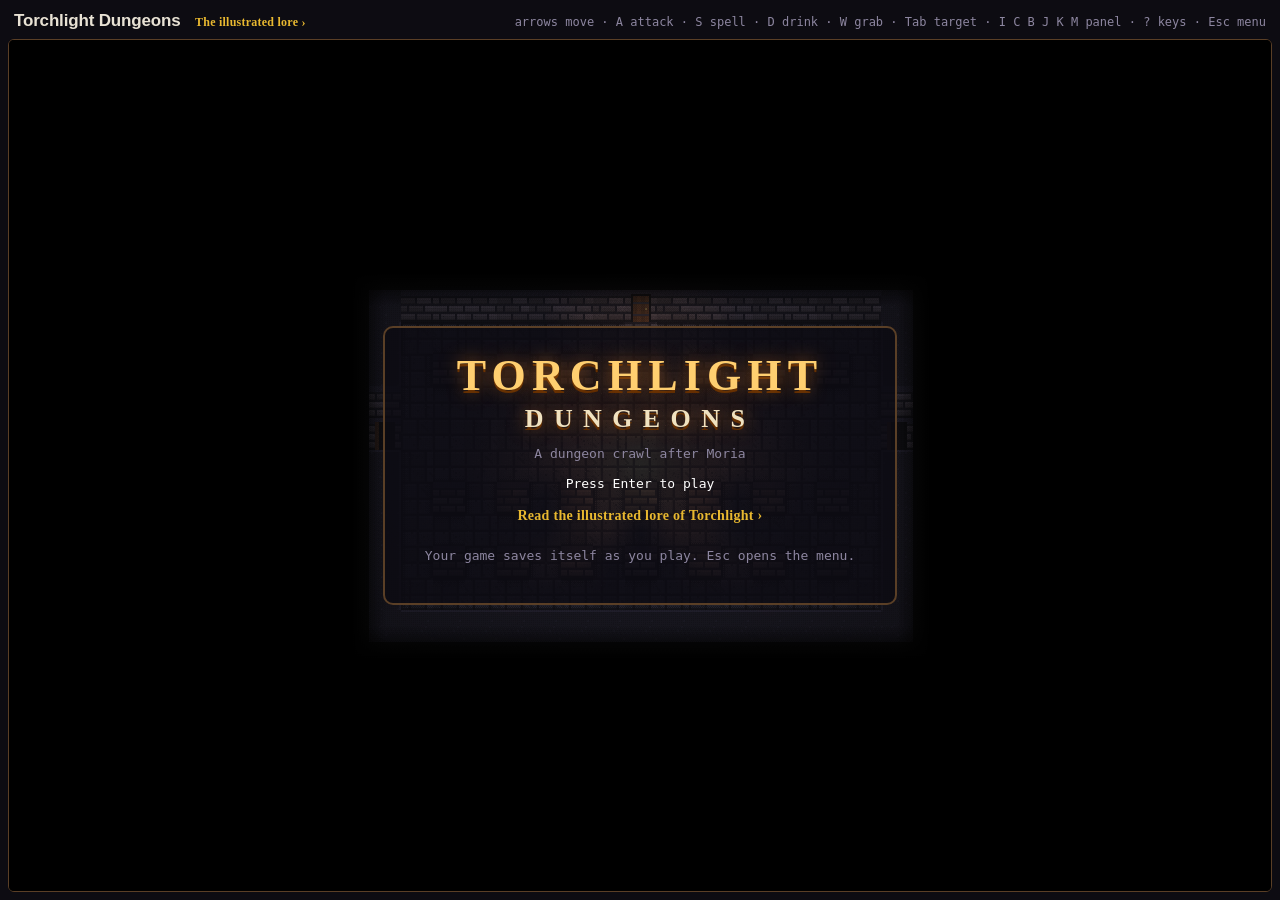
==== index.html @ dd30e101 "One pixel size: sprites, light, shadows, wall shading, grass, particles and bolts all at 2 pixels a " ====
<!DOCTYPE html>
<html lang="en">
<head>
<meta charset="utf-8">
<meta name="viewport" content="width=device-width, initial-scale=1">
<title>Torchlight Dungeons</title>
<meta name="description" content="A turn-based dungeon crawler after Moria: torchlit pixel art, all original content, in one web page.">
<meta property="og:title" content="Torchlight Dungeons"><meta property="og:description" content="A turn-based dungeon crawler after Moria, in torchlit pixel art.">
<meta property="og:image" content="https://dungeon.hensap.id/cartridges/torchlight-dungeons-v2.jpg"><meta name="twitter:card" content="summary_large_image">
<link rel="icon" href="favicon.svg" type="image/svg+xml">
<style>
/* The page: a header line, then the map and the side panel filling the window. */
*,*::before,*::after{box-sizing:border-box}
html{height:100%;overscroll-behavior:none}
body{height:100%;height:100svh;margin:0;display:flex;flex-direction:column;overflow:hidden;-webkit-user-select:none;user-select:none;
  font:15px/1.35 -apple-system,BlinkMacSystemFont,"Segoe UI",Roboto,"Helvetica Neue",Arial,sans-serif}
header{display:flex;flex-wrap:wrap;justify-content:space-between;align-items:baseline;gap:2px 12px;padding:10px 14px 6px}
h1{font-size:17px;font-weight:650;margin:0;letter-spacing:-0.01em}
#hud{font:12px/1.2 ui-monospace,"SF Mono",Menlo,Consolas,monospace;white-space:nowrap}
#stage{flex:1;position:relative;border:1px solid;border-radius:6px;overflow:hidden;min-height:0}
#cv{position:absolute;display:block;image-rendering:pixelated}
</style>
<style>
/* Torchlight's own look: a dark panel and HUD over the code-drawn map (phase 6). Keyboard, mouse and touch (phase 15). */
:root { --tbg: #0d0c12; --panel: #1b1824; --edge: #3a3350; --slot: #13111a; --text: #e8e2d4; --dim: #8d86a0; --gold: #e8b830; --hpc: #c8423a; --mpc: #4a7ad8; --xpc: #c89a3a;
  --q-cursed: #d84a3a; --q-magic: #5a9cff; --q-ego: #b46cf0; --q-art: #f0a830; --q-unknown: #77708a; }
body { background: var(--tbg); color: var(--text); }
header { color: var(--text); } #hud { color: var(--dim); }
#main { flex: 1; display: flex; gap: 8px; margin: 0 8px 8px; min-height: 0; }
#stage { margin: 0; flex: 1; min-width: 0; border-color: var(--edge); background: #000; font: 13px/1.35 ui-monospace, "SF Mono", Menlo, Consolas, monospace; }
#cv { left: 0; top: 0; transform: none; }
img.px { image-rendering: pixelated; width: 32px; height: 32px; display: block; }
img.px.big { width: 48px; height: 48px; } img.px.face { width: 40px; height: 40px; } img.px.hero { width: 160px; height: 160px; filter: drop-shadow(0 6px 0 #0007); }
#ov > * { position: absolute; }
.meter.ring s { background: linear-gradient(90deg, #c88a2a, #f0c860); }
#status .facts.clock { color: var(--dim); margin-top: 2px; }
#status .next { margin-top: 8px; padding: 7px 8px; border: 1px solid var(--gold); border-radius: 4px; background: #2a2010cc; font-size: 12px; line-height: 1.45; }
#status .next b { display: block; color: var(--gold); font-size: 11px; letter-spacing: .08em; text-transform: uppercase; margin-bottom: 2px; }
#status .hint { margin-top: 6px; font-size: 12px; color: #d8cfb8; }
#status kbd { min-width: 0; display: inline-block; padding: 0 4px; border: 1px solid #8a7458; border-radius: 3px; background: #1a1610; color: var(--gold); font: inherit; font-weight: bold; }
#status { left: 10px; top: 10px; width: 250px; background: #0c0b12d8; border: 2px solid var(--edge); border-radius: 6px; padding: 8px 10px; }
.who { display: flex; gap: 10px; align-items: center; } .who b { display: block; font-size: 14px; } .who small { color: var(--dim); }
.meter { margin: 5px 0; } .meter span { display: flex; justify-content: space-between; font-size: 12px; } .meter i { display: block; height: 7px; background: #2a2636; border-radius: 3px; overflow: hidden; }
.meter i s { display: block; height: 100%; text-decoration: none; transition: width .2s; }
.hp s { background: var(--hpc); } .hp.low s { background: #ff5a3a; animation: blink .8s infinite; } .mp s { background: var(--mpc); } .xp s { background: var(--xpc); } .wt s { background: #7a8a5a; }
.meter.xp i { height: 4px; }
.facts { display: flex; justify-content: space-between; font-size: 12px; margin-top: 4px; } .gold { color: var(--gold); } .bad { color: #ff7a5a; }
.chips { display: flex; flex-wrap: wrap; gap: 3px; margin-top: 4px; } .chips em { font-style: normal; font-size: 11px; padding: 1px 5px; border-radius: 3px; }
.chips .good { background: #234a2c; color: #b8f0b0; } .chips .bad { background: #5a2420; color: #ffc0b0; }
/* options: status colours that do not rely on red and green, and larger text */
body.cbsafe .chips .good { background: #1f3a5c; color: #c4dcff; } body.cbsafe .chips .bad { background: #5c4410; color: #ffe0a0; }
body.cbsafe .chips .good::before { content: "▲ "; } body.cbsafe .chips .bad::before { content: "▼ "; } body.cbsafe .bad { color: #ffb030; }
body.bigtext #ov > *, body.bigtext #panel, body.bigtext #dlg > .box, body.bigtext #screen > * { zoom: 1.2; }
#minibox { right: 10px; top: 10px; width: 240px; }
#mini { width: 240px; height: 132px; image-rendering: pixelated; border: 2px solid var(--edge); border-radius: 6px; display: block; background: #07060b; }
#target { margin-top: 6px; background: #0c0b12d8; border: 2px solid var(--gold); border-radius: 6px; padding: 8px; }
.ct { display: flex; gap: 10px; align-items: center; } .ct b { display: block; } .ct small { color: var(--dim); display: block; }
.ln { font-size: 12px; margin: 4px 0; color: #cfc8b8; } .dim { color: var(--dim); }
#log { left: 10px; bottom: 82px; width: 46%; text-shadow: 0 1px 0 #000, 0 0 4px #000; pointer-events: none; }
#log .new { color: #fff3c8; }
#bar { left: 50%; bottom: 8px; transform: translateX(-50%); display: flex; gap: 10px; padding: 5px; background: #000b; border: 2px solid var(--edge); border-radius: 6px; }
#bar .acts, #bar .hot { display: flex; gap: 4px; } #bar .acts .slot { border-color: #5a4f78; }
.slot { width: 52px; height: 52px; background: var(--slot); border: 2px solid var(--edge); border-radius: 4px; position: relative; display: grid; place-items: center; flex: none; }
.slot .k { position: absolute; left: 3px; top: 0; font-size: 11px; color: var(--gold); font-weight: bold; }
.slot .n { position: absolute; right: 3px; bottom: 0; font-size: 10px; color: var(--text); text-shadow: 0 1px 0 #000; }
.slot.off img, .slot.off .glyph { opacity: .35; } .slot .glyph { font-size: 22px; color: var(--text); } .glyph.dim { color: #5a5468; }
.slot .lab { color: #4a4460; font-size: 9px; text-transform: uppercase; text-align: center; line-height: 1.1; }
.q-cursed { border-color: var(--q-cursed) !important; } .q-magic { border-color: var(--q-magic) !important; } .q-ego { border-color: var(--q-ego) !important; }
.q-art { border-color: var(--q-art) !important; box-shadow: 0 0 6px #f0a83088; } .q-unknown { border-color: var(--q-unknown) !important; }
.card.q-cursed b { color: var(--q-cursed); } .card.q-magic b { color: var(--q-magic); } .card.q-ego b { color: var(--q-ego); } .card.q-art b { color: var(--q-art); }
#prompt { left: 50%; top: 12px; transform: translateX(-50%); background: #2a2010ee; border: 2px solid var(--gold); color: #ffe9b0; padding: 6px 14px; border-radius: 6px; white-space: nowrap; }
#panel { width: 372px; flex: none; background: var(--panel); border: 2px solid var(--edge); border-radius: 6px; display: flex; flex-direction: column; min-height: 0; font: 13px/1.35 ui-monospace, "SF Mono", Menlo, Consolas, monospace; }
#panel[hidden] { display: none; } #panel.focus { border-color: var(--gold); }
#tabs { display: flex; } #tabs b { flex: 1; text-align: center; padding: 7px 0 5px; background: #14121c; color: var(--dim); font-weight: normal; border-bottom: 2px solid var(--edge); cursor: pointer; }
#tabs b small { display: block; font-size: 10px; color: #5a5468; } #tabs b.on { background: var(--panel); color: var(--text); border-bottom-color: transparent; } #tabs b.on small { color: var(--gold); }
#tab { padding: 10px 12px; overflow: auto; flex: 1; }
#tab .lv { border: 2px solid var(--edge); padding: 2px 8px; text-align: center; } #tab .lv b { font-size: 20px; display: block; }
#tab .name { font-size: 16px; } .sub { color: var(--dim); }
.doll { display: grid; grid-template-columns: 52px 1fr 52px; gap: 6px; margin: 10px 0 6px; align-items: center; } .doll .col { display: grid; gap: 6px; } .doll .dmid { display: grid; place-items: center; }
.row4 { display: flex; gap: 6px; justify-content: center; }
.stats { display: grid; grid-template-columns: 1fr 1fr; gap: 2px 14px; border: 2px solid var(--edge); padding: 6px 10px; } .stats span { display: flex; justify-content: space-between; } .stats b { color: var(--gold); font-weight: normal; }
i.up { color: #7adc6a; font-style: normal; margin-left: 4px; } i.down { color: #ff6a5a; font-style: normal; margin-left: 4px; }
h3 { margin: 12px 0 6px; font-size: 11px; color: var(--dim); letter-spacing: .12em; text-transform: uppercase; font-weight: normal; }
.grid { display: grid; grid-template-columns: repeat(6, 52px); gap: 4px; justify-content: center; margin: 8px 0; }
.sel { outline: 2px solid var(--gold); outline-offset: 1px; }
.spell.page { grid-template-columns: 1fr auto; padding: 5px 8px; }
.spell { display: grid; grid-template-columns: 34px 1fr auto; align-items: center; gap: 8px; padding: 3px 6px; border: 1px solid transparent; border-radius: 4px; cursor: pointer; }
.spell.off { opacity: .5; } .spell.ready { border-color: var(--gold); background: #2a2010; } .spell small { color: var(--dim); } .spell em { color: var(--gold); font-style: normal; font-size: 11px; }
.msgs div { font-size: 12px; padding: 2px 0; border-bottom: 1px solid #2a2636; }
#dlg .plate { display: block; max-width: 560px; margin: 0 auto 10px; } #dlg .plate img { width: 100%; max-height: 46vh; object-fit: contain; display: block; border-radius: 4px; }
.card img.plate { display: block; width: 100%; max-height: 180px; object-fit: cover; border-radius: 3px; margin-bottom: 6px; } .beast[data-s] { cursor: pointer; }
.beast { display: flex; gap: 8px; margin: 6px 0; } .beast small { color: var(--dim); display: block; }
#bigmap { image-rendering: pixelated; width: 100%; border: 2px solid var(--edge); cursor: pointer; }
#mini { cursor: pointer; }
#tip { position: fixed; z-index: 30; width: 280px; pointer-events: none; }
.card { background: #0c0b11f4; border: 2px solid var(--gold); padding: 10px; border-radius: 4px; font: 13px/1.35 ui-monospace, "SF Mono", Menlo, Consolas, monospace; color: var(--text); }
.card p { display: flex; justify-content: space-between; margin: 3px 0; } .card hr { border: 0; border-top: 1px solid var(--edge); margin: 6px 0; }
.card p span:last-child { color: var(--gold); }
#dlg, #screen { position: absolute; inset: 0; display: grid; place-items: center; z-index: 10; }
#dlg { background: #0008; } #dlg[hidden], #screen[hidden], #target[hidden], #prompt[hidden], #ov[hidden] { display: none; }
#dlg .box { background: var(--panel); border: 2px solid var(--gold); border-radius: 8px; padding: 14px 16px; min-width: 520px; max-width: 92%; max-height: 92%; display: flex; flex-direction: column; }
#dlg .box.wide { min-width: min(860px, 92%); overflow: auto; } #dlg .box.wide .cols { flex-wrap: wrap; overflow: auto; } #dlg .box.wide .list { min-width: 220px; } #dlg p.lore { max-width: 560px; line-height: 1.6; font-size: 14px; margin: 0 0 12px; } #dlg h2 { margin: 0 0 8px; font-size: 16px; color: var(--gold); font-weight: normal; }
#dlg .cols { display: flex; gap: 12px; min-height: 0; flex: 1; } #dlg .list { flex: 1; overflow: auto; min-width: 240px; max-height: 60vh; }
#dlg .side { width: 290px; flex: none; } #dlg .side .card { border-color: var(--edge); }
.row { display: flex; align-items: center; gap: 8px; padding: 4px 8px; border: 2px solid transparent; border-radius: 4px; cursor: pointer; }
.row span { flex: 1; } .row small { color: var(--gold); } .row.sel { border-color: var(--gold); background: #2a2010; outline: none; } .row.off { opacity: .45; }
.row[class*="q-"] { border-left-width: 4px; }
.note { color: var(--dim); font-size: 11px; margin-top: 8px; } kbd { display: inline-block; min-width: 140px; color: var(--gold); font: inherit; }
.shopline { display: flex; gap: 16px; margin-bottom: 8px; color: #cfc8b8; }
#screen { background: radial-gradient(ellipse at center, #0000 0, #000a 70%); }
.titlecard { text-align: center; background: #0c0b12cc; border: 2px solid var(--edge); border-radius: 10px; padding: 26px 40px; max-width: 640px; }
.titlecard h1 { font: 700 44px/1 Georgia, "Times New Roman", serif; letter-spacing: .14em; color: #ffcf70; text-shadow: 0 0 18px #ff8a2088, 0 3px 0 #5a2a00; text-transform: uppercase; margin: 0 0 6px; }
.titlecard h1 span { display: block; font-size: 26px; letter-spacing: .4em; color: #f0e2c0; margin-top: 8px; }
.blink { animation: blink 1.2s steps(2) infinite; color: #fff; } @keyframes blink { 50% { opacity: .35; } }
.fame { font-size: 12px; color: var(--dim); } .fame.best { color: var(--text); } .fame b { color: var(--gold); display: inline-block; min-width: 52px; text-align: right; margin-right: 6px; }
.tomb .rip { font-size: 40px; color: #d8d0c0; text-shadow: none; }
.create { background: #0c0b12ee; border: 2px solid var(--edge); border-radius: 10px; padding: 16px 20px; width: min(980px, 94%); }
.steps { display: flex; gap: 18px; margin-bottom: 12px; } .steps b { color: #5a5468; font-weight: normal; } .steps b.on { color: var(--gold); } .steps b.done { color: var(--dim); }
.cbody { display: grid; grid-template-columns: 220px 180px 1fr; gap: 16px; align-items: start; }
.cinfo h2 { margin: 0 0 6px; color: var(--gold); font-weight: normal; } .cinfo .stats { margin: 8px 0; }
.preview { display: grid; place-items: center; background: #13111a; border: 2px solid var(--edge); border-radius: 8px; padding: 10px; }
.note .back, .steps b.done, .namebox { cursor: pointer; } .note .back { color: var(--gold); font-weight: normal; margin-right: 8px; }
.row .adj { display: inline-block; padding: 2px 9px; cursor: pointer; color: var(--gold); font-weight: normal; }
.namebox { margin-top: 8px; padding: 6px 10px; border: 2px solid var(--gold); border-radius: 4px; font-size: 16px; } .caret { animation: blink 1s steps(2) infinite; }

/* A leather finish for the panel, the dialogs and the HUD boxes: grain from an SVG noise pattern drawn by the
   browser (no image files), a warm brown with darker worn edges, and a faint stitched seam inside the border. */
:root { --grain: url("data:image/svg+xml;utf8,<svg xmlns='http://www.w3.org/2000/svg' width='180' height='180'><filter id='n'><feTurbulence type='fractalNoise' baseFrequency='.85' numOctaves='3' stitchTiles='stitch'/><feColorMatrix values='0 0 0 0 0  0 0 0 0 0  0 0 0 0 0  0 0 0 .5 0'/></filter><rect width='100%' height='100%' filter='url(%23n)'/></svg>");
  --leather: var(--grain), radial-gradient(ellipse at 30% 20%, #4a3424 0, #2e2016 55%, #1c130c 100%);
  --leather-dark: var(--grain), radial-gradient(ellipse at 30% 20%, #3a281b 0, #241910 60%, #150e09 100%); --seam: #c9a46a3d; --edge: #5a3f26; }
#panel, #dlg .box { background: var(--leather); background-color: #2a1d14; border-color: #6a4a2c; box-shadow: inset 0 0 0 1px #00000080, inset 0 0 24px #0000008c, 0 10px 30px #000a; }
#panel { outline: 1px dashed var(--seam); outline-offset: -6px; }
#dlg .box { border-color: #a07a3c; outline: 1px dashed var(--seam); outline-offset: -7px; }
#status, #target, #minibox canvas { background: var(--leather-dark); background-color: #1e150e; border-color: #6a4a2c; box-shadow: inset 0 0 14px #000a, 0 4px 12px #0008; }
#target { border-color: #a07a3c; }
#tabs b { background: #1a120c; border-bottom-color: #5a3f26; } #tabs b.on { background: transparent; }
.card { background: var(--leather-dark); background-color: #1e150e; }
/* Phase 15: the mouse and touch. The map takes taps (no scrolling or zooming the page over it); the bar's slots and
   the tools are buttons; dialogs have a close button. Below 700 px wide (a phone), the panel opens over the map. */
#cv { touch-action: none; user-select: none; -webkit-user-select: none; -webkit-touch-callout: none; }
.slot, .tool, #dlg h2 .x { cursor: pointer; } .slot:active, .tool:active { filter: brightness(1.4); }
#tools { right: 10px; top: 50%; transform: translateY(-50%); display: flex; flex-direction: column; gap: 4px; }
.tool { width: 44px; height: 40px; background: #000b; border: 2px solid var(--edge); border-radius: 6px; display: grid; place-items: center; color: var(--text); font-size: 16px; line-height: 1; padding-top: 2px; }
.tool small { font-size: 8px; color: var(--dim); text-transform: uppercase; letter-spacing: .02em; }
/* the way to the illustrated lore (lore/, built by lore/build.js): in the header, on the title screen, in the menu and the Lore tab */
.lorelink { font: 600 12px Georgia, serif; color: var(--gold); text-decoration: none; margin-left: 10px; letter-spacing: .02em; white-space: nowrap; } .lorelink:hover { text-decoration: underline; }
.titlecard .lorelink { display: inline-block; margin: 2px 0 10px; font-size: 14px; }
#tabs b.shut { display: none; flex: 0 0 34px; color: var(--text); }
#dlg h2 .x { float: right; color: var(--dim); font-weight: normal; padding: 0 4px; margin: -4px -6px 0 12px; } #dlg h2 .x:hover { color: var(--text); }
@media (max-width: 700px){
  header #hud { display: none; } #tabs b.shut { display: block; } #tabs b { font-size: 11px; } #main { margin: 0 4px 4px; position: relative; }
  #panel { position: absolute; inset: 0 0 0 auto; width: min(372px, 100%); z-index: 20; }
  #status { width: 170px; padding: 5px 7px; font-size: 11px; } #minibox { width: 140px; } #mini { width: 140px; height: 77px; }
  #log { width: auto; right: 60px; bottom: 96px; font-size: 11px; }
  #bar { width: calc(100% - 8px); flex-wrap: wrap; justify-content: center; gap: 3px; padding: 3px; }
  #bar .acts, #bar .hot { gap: 3px; } .slot { width: 32px; height: 32px; } .slot img.px { width: 22px; height: 22px; } .slot .glyph { font-size: 15px; }
  .slot .k { font-size: 9px; left: 2px; } .slot .n { font-size: 8px; right: 2px; }
  #tools { top: 42%; } .tool { width: 40px; height: 36px; }
  #dlg .box { max-width: 96%; min-width: 0; padding: 12px; } #dlg .list { min-width: 0; } #dlg .box.wide .list { min-width: 0; } #dlg .side { display: none; }
  .titlecard { padding: 18px 14px; max-width: 94%; } .titlecard h1 { font-size: 30px; letter-spacing: .08em; } .titlecard h1 span { font-size: 18px; letter-spacing: .3em; }
  .create { padding: 12px; max-height: 96%; overflow: auto; } .steps { flex-wrap: wrap; gap: 8px; } .cbody { grid-template-columns: 1fr; }
}
/* words for keys on a keyboard, and for taps on a touch screen */
.taps { display: none; }
@media (pointer: coarse){ .keys { display: none; } .taps { display: inline; } #screen, #dlg { cursor: pointer; } #dlg h2 .x { font-size: 22px; padding: 6px 12px; margin: -12px -12px 0 8px; } }   /* a finger needs a bigger × */
</style>
</head>
<body>
<header>
  <h1>Torchlight Dungeons <a class="lorelink" href="lore/" target="_blank" rel="noopener">The illustrated lore ›</a></h1>
  <div id="hud">arrows move &middot; A attack &middot; S spell &middot; D drink &middot; W grab &middot; Tab target &middot; I C B J K M panel &middot; ? keys &middot; Esc menu</div>
</header>
<div id="main">
  <div id="stage">
    <canvas id="cv" aria-label="The dungeon map around you."></canvas>
    <div id="ov" hidden>
      <div id="status"></div>
      <div id="minibox"><canvas id="mini" width="240" height="132"></canvas><div id="target" hidden></div></div>
      <div id="log" aria-live="polite"></div>
      <div id="bar"></div>
      <div id="tools"></div>
      <div id="prompt" hidden></div>
    </div>
    <div id="screen" hidden></div>
    <div id="dlg" hidden></div>
  </div>
  <aside id="panel" hidden><div id="tabs"></div><div id="tab"></div></aside>
</div>
<div id="tip" hidden></div>
<script>
/* ---------- Torchlight Dungeons: small helpers (from the ASCII BaseCommander arcade library) ---------- */
// Saved preferences and high scores, sound, refitting on real resizes, and the frame loop.

// Saved settings for one game, under "<prefix><key>" in localStorage. Values are strings; *JSON for anything else.
function prefs(prefix, label){
  return {
    get(k, d = null){ try { const v = localStorage.getItem(prefix + k); return v === null ? d : v; } catch (e){ return d; } },
    set(k, v){ try { localStorage.setItem(prefix + k, v); return true; } catch (e){ console.warn(label + ": could not save " + k, e); return false; } },
    getJSON(k, d){ const v = this.get(k); if (v === null) return d; try { return JSON.parse(v); } catch (e){ console.warn(label + ": saved " + k + " unreadable, using defaults", e); return d; } },
    setJSON(k, v){ return this.set(k, JSON.stringify(v)); },
    del(k){ try { localStorage.removeItem(prefix + k); } catch (e){ console.warn(label + ": could not remove " + k, e); } }
  };
}
// A saved top-n list. add() returns the new entry's rank (0 is best) and whether saving worked.
function scoreTable(store, n = 5, key = "scores", better = (a, b) => b.score - a.score){
  const list = store.getJSON(key, []);
  return { list, add(entry){ list.push(entry); list.sort(better); list.length = Math.min(list.length, n); return { rank: list.indexOf(entry), saved: store.setJSON(key, list) }; } };
}

// Sound from base64 MP3s. Browsers only allow audio after a user gesture, so nothing is decoded until unlock().
// sounds: { name: base64 }; music: { name: { data, loopStart, loopEnd } }, looped between margins cut from the
// recording so MP3 padding never lands inside the loop. vol: per-sound gain (volume for the rest). minGap: seconds within which a
// sound plays only once (a volley from many enemies still makes one sound). The mute choice is saved.
function createAudio({ label, store, sounds, music = {}, vol = {}, volume = 0.6, sfxGain = 0.9, musicGain = 0.5, minGap = 0 }){
  let ctx = null, master = null, sfxBus = null, musicBus = null, unlocked = false, waiting = null, song = null, songNode = null;
  let muted = store.get("muted") === "1", musicOn = store.get("music") !== "0";
  const buffers = {}, lastPlayed = {};
  function startSong(){
    const b = song && buffers["music:" + song]; if (!ctx || !b || songNode) return;
    const M = music[song], src = ctx.createBufferSource(), g = ctx.createGain();
    src.buffer = b; src.loop = true; src.loopStart = M.loopStart; src.loopEnd = M.loopEnd;
    src.connect(g); g.connect(musicBus); src.start(0, M.loopStart); src.g = g; songNode = src;
  }
  const A = {
    get unlocked(){ return unlocked; }, get muted(){ return muted; }, get musicOn(){ return musicOn; },
    unlock(){
      if (unlocked) return;
      unlocked = true;
      const AC = window.AudioContext || window.webkitAudioContext;
      if (!AC){ console.warn(label + ": Web Audio not supported, playing silent"); return; }
      ctx = new AC();
      master = ctx.createGain(); master.gain.value = muted ? 0 : 1; master.connect(ctx.destination);
      sfxBus = ctx.createGain(); sfxBus.gain.value = sfxGain; sfxBus.connect(master);
      musicBus = ctx.createGain(); musicBus.gain.value = musicOn ? musicGain : 0; musicBus.connect(master);
      const decode = (key, b64, done) => ctx.decodeAudioData(Uint8Array.from(atob(b64), c => c.charCodeAt(0)).buffer,
        b => { buffers[key] = b; done(); }, e => console.warn(label + ": could not decode sound", key, e));
      for (const [k, v] of Object.entries(sounds)) decode(k, v, () => { if (k === waiting){ waiting = null; A.play(k); } });   // the first tap may start a sound before it is decoded
      for (const [k, v] of Object.entries(music)) decode("music:" + k, v.data, () => { if (k === song) startSong(); });
    },
    play(name, pan){   // pan: sweep from -pan to +pan over the sound
      if (muted || !ctx) return;
      const b = buffers[name]; if (!b){ waiting = name; return; }
      const now = ctx.currentTime;
      if (minGap && now - (lastPlayed[name] ?? -1) < minGap) return;
      lastPlayed[name] = now;
      const src = ctx.createBufferSource(), g = ctx.createGain(); src.buffer = b; g.gain.value = vol[name] ?? volume;
      src.connect(g);
      if (pan && ctx.createStereoPanner){
        const p = ctx.createStereoPanner(); p.pan.setValueAtTime(-pan, now); p.pan.linearRampToValueAtTime(pan, now + b.duration);
        g.connect(p); p.connect(sfxBus);
      } else g.connect(sfxBus);
      src.start();
    },
    music(name){   // switch to a song (fading the old one out); null stops the music
      if (song === name) return;
      song = name;
      if (songNode){ songNode.g.gain.setTargetAtTime(0, ctx.currentTime, 0.3); songNode.stop(ctx.currentTime + 1.5); songNode = null; }
      startSong();
    },
    toggleMute(){
      A.unlock(); muted = !muted;
      if (master) master.gain.setTargetAtTime(muted ? 0 : 1, ctx.currentTime, 0.02);
      store.set("muted", muted ? "1" : "0");
    },
    toggleMusic(){   // music on or off, sound effects unchanged (added for Torchlight Dungeons)
      musicOn = !musicOn;
      if (musicBus) musicBus.gain.setTargetAtTime(musicOn ? musicGain : 0, ctx.currentTime, 0.1);
      store.set("music", musicOn ? "1" : "0");
    },
    pause(){ if (ctx) ctx.suspend(); }, resume(){ if (ctx) ctx.resume(); }
  };
  return A;
}

// Calls fn after real size changes (rotation, window resize), not the mobile address bar sliding in and out,
// which would make the game jump while you play.
function onResize(stage, fn){
  let fitted = stage.getBoundingClientRect();
  new ResizeObserver(() => {
    const r = stage.getBoundingClientRect();
    if (Math.abs(r.width - fitted.width) < 1 && Math.abs(r.height - fitted.height) < fitted.height * 0.15) return;
    fitted = r; fn();
  }).observe(stage);
}
// The frame loop: step(dt, t) at most ~60 times a second (120 Hz displays call more often than a game needs),
// with dt capped at 1/30 s so a stall never makes things jump.
function startLoop(step){
  const FRAME_MS = 1000 / 60;
  let last = 0, next = 0;
  function tick(t){
    requestAnimationFrame(tick);
    if (t < next - 1) return;
    next = t - next > FRAME_MS ? t + FRAME_MS : next + FRAME_MS;
    const dt = Math.min((t - last) / 1000, 1 / 30); last = t;
    step(dt, t);
  }
  requestAnimationFrame(t => { last = t; requestAnimationFrame(tick); });
}
// Generated by audio/torch-sfx.py. Do not edit.
const TORCH_SFX = {"step": "SUQzBAAAAAAAIlRTU0UAAAAOAAADTGF2ZjYzLjEuMTAyAAAAAAAAAAAAAAD/+1DAAAAAAAAAAAAAAAAAAAAAAABJbmZvAAAADwAAAAQAAAQTAGZmZmZmZmZmZmZmZmZmZmZmZmZmZmZmZpmZmZmZmZmZmZmZmZmZmZmZmZmZmZmZmZnMzMzMzMzMzMzMzMzMzMzMzMzMzMzMzMzM/////////////////////////////////wAAAABMYXZjNjMuMS4AAAAAAAAAAAAAAAAkA7EAAAAAAAAEE0IyXecAAAAAAAAAAAAAAAAAAAAAAAAAAAAAAAAAAAAAAAAA//tQxAAAB1hPTNQxgAHUGi1nEpAAAyCAVdDgYG/COu/8Ku7v/oX6ITgAgi78MQ+vwfB8H3lw/+GCgIHMMcuH/5Q58Tn/5QMYf4gdyeH/8H2hZaqpBpFUUQRKKwQMiYGydoRAHPMAAiaEvcOStijyNlsOCm0l1yNWDZQofxpbEvdG0GtLJIVSdzC0Nt/mupaJjfXqH2Mpw+T+PXTh5ecfK9gxN7DoGKjxCfgFAeHh96x4CIkLyVxr0FOow1nTfSVQxRP/9y1GEFlAE9WTdLiVK//7UsQFgAvMwVic8wABYYxp7MMN0AzpA5lbHTpwQz+bmlhAxqJiSiKEvyLkqrV04H9dztzv/OabTtbyXKL5LVXpnfz8/yLzv/OznakgaFrCViLLhtiiTbKFcJjHsrhSrZnbM9qf4mxRUirjiIaqoLBUGQkj0MyUTy40B0fb7AR0o4igONMlCyjqqgjZdgpF6ibmMQeCsQjXDRSoJlRC4u8BFg7LFlhIskVJSs0AgnPRC6sbR5YVUW4qWndiaf/yWJVyNVIkEgGImBYQ6hMOSMhR//tSxAgACwRfP2WwwYFvkyWQww3QDyOhKQYXTkkjpFJGJkSiU4+EUK1sO2YdFRWGNMDwkJRwKgoREp2aYCq4hLIhsis6LwChcUUSFOdz2l1Yyy1SZXe/Tv2LkvT3guOMgBmpVLIAoEQKAsBo8AmiKpFPfaKosN9OJOUcq9AIkTUtasGFEam25cdd9bGaZcaz/wz0kREDT2LGsWElHixIVUuDPnluEqtY3WMfNJO2votrA31nYavJQ6lAABtGFYpqHDkjtmcr+XmTSOOjR1hM4kb/+1LEDAAIcEcdIITAQTcOFQQwjEjhsSgqEip4KnQaJiVYK8FQ0ODpZ4KkpH9T9hUZXWd9bsRT34i/zurw1dPZYAQIKEcDTJWrKwUMDCggYQOjpQcsrBQQMGCDo5GXmRqyggYOCwsLH9QsK/rFRYWiwuKioqKixI0KigtqFWGVC7Ov/9TYsLCorWzFhYVFVUxBTUU0LjBVVVVVVVVVVVVVVVVVVVVVVVVVVVVVVVVVVVVVVVVVVVVVVVVVVVVVVVVVVVVVVVVVVVVVVVVVVVVVVQ==", "hit": "SUQzBAAAAAAAIlRTU0UAAAAOAAADTGF2ZjYzLjEuMTAyAAAAAAAAAAAAAAD/+1DAAAAAAAAAAAAAAAAAAAAAAABJbmZvAAAADwAAAAgAAAdXADg4ODg4ODg4ODg4OFVVVVVVVVVVVVVVVXFxcXFxcXFxcXFxcXGOjo6Ojo6Ojo6Ojo6qqqqqqqqqqqqqqqqqx8fHx8fHx8fHx8fH4+Pj4+Pj4+Pj4+Pj4////////////////wAAAABMYXZjNjMuMS4AAAAAAAAAAAAAAAAkAr4AAAAAAAAHV0uWCFIAAAAAAAAAAAAAAAAAAAAAAAAAAAAAAAAAAAAAAAAA//tQxAAABoQPZbSRgAHyG65zMLAAAAAREjiKcbLciAUBgkYAYIBjBwMIWH3KKHJyD6gf/wQlz//R/9UQf4PvE7y4Pvyf///+CAArrsSabKTNayiqyITNRk8VTokakXFmtQiHoxZl83Cqpkqa2O45l5pikfa+2rJu3NJsU4oNGwcY/Ycc1rHulHNLmHG7Gucu9a6is5MvffMcz+91xFcSybtIRF2BtL6hooAhAQfGoeubWhxgPOcgA1FX73zJ8JEiL5prf/yiAtzthN/PsIdPLv/7UsQFAAvIlWV9gwABY4irLYYYYNxnWi7KnadCSurPwLD3IZgQ+jAbLo3dpOtMJHV92mfZ/ZpVUya/rm5jvXz2//6hHYEioGUtIdDw8JAYWJBriKNOTgZcaYsZnnBOxUPV6G2//X2T2oBzRpIxA0k5vJky4SVwNRwGomj0qHFsxcWaYlqME7NfUE9zmioNG4hLHgEDYUoEqw+wedOkjZsIuLDgaHrkp4RC7hVekKuGSzNeoa1fdZvg1yWim/nkdrq3VQXaKkTs7BlYWMD8ehKp//tSxAcAC7B1TI0ww0F/[base64]/dvbfeu1ctXyNbceoCW7RFIEqgp+e2ygL/+1LEBgBL6Fk7jLEiwVsLJnG0jOD7AqmH0WD8tORFDBEFUAfDVJSZKpe1hCrmSWSW6sLzJUmArQaEL3QMo84ThgBBNICiUWKAYGIKgFWHVHRdwGSdHNUGooDTWJPFb7k6Tc0xMt/9W8CWzUkaCYMLnwEZMAQpoMnXC+C5Ow2SAGwyGhhW0RNhUNQVaAcH1sdYJoVoliUChJgGDomYVEoNFLSwcOyTDoTMKjAaPHq8hlnvSGnu7LEMuucp//q/6gKAAFmAc8Iqe0EwjTwj+CqOo//7UsQJAoosaSKuGGNBHwpghe0MGFFv2dKGRmDCrFrkbAMOr8dKGCwaJAR4uVDIqVBZUk8ko8qWWNPLiJeiw6ZFTtbjOdsO335bFdXLcBLYylO23UEwy1vjTGChPymM0HBwZK1lz8y7xSn//5NYa2GUpAQUGg4lhasVDILC7rPAop/4CJAySH9AVIgsRCQePf2mhR/+LGgr//64xNU0ku5IPp+EgzG9wjowswFBPFsY3ofTTpEMuBMJPEZoVEVLLu7+/////////6n/r////7zV//tSxBoDxlga2g/zIkDFA1rB/mBIAYA8+fgkJMZBDSDCrgcU8PFjeyzNOmwy0LxPQwcykQ1i3/r/////////V//93//rMMb6UzaACSc4DtAz0Wc5HSNWgzMVAw4pJQZQkWAl6z3/3G5GdQJsL5JKYYYA9GEKgUYbMnTiYRWGdgJkgojYYGFp1orpjpjpjpjrHUEVIuxiAEAIA0EQSBLMzM/Xr7/173vdevXr1ixYsWLFjji8HwfB9+sHwcBAEAQBAHwfB//BAMCMT///d/M/////+1LERgPEPBrWD/dgAa2N2YH9sHD7lTKy24Q3IErYMMaAqjB7wcAQAS5gk4EsYg8bfYCSglUNcVGC44LJgJWKL+ozxNY7Q24NMIIC4QYAZB4TCMGQNhqKxGD4cSCekUml1lQiTMSvjYihb9GuQoI3moKxLWYYomYcj8QCcoFCIGEQFFzATJDmG2EkqSOJAEXMCyR1+kUQNjWm2JV+hdV//+oAaANO4mNYyPNSjDMNx+J8mAmcmXMAxUJQyV8BUBpcA8fg1RkkspjJsxcOnWl2rf/7UsRdAxFglsoP6YVBJwlZidywWaLvZsCwkqIkcKlnx4277Tb51h/3li5ce46/[base64]", "miss": "SUQzBAAAAAAAIlRTU0UAAAAOAAADTGF2ZjYzLjEuMTAyAAAAAAAAAAAAAAD/+1DAAAAAAAAAAAAAAAAAAAAAAABJbmZvAAAADwAAAAoAAAj5AC4uLi4uLi4uLkVFRUVFRUVFRUVcXFxcXFxcXFxcdHR0dHR0dHR0dIuLi4uLi4uLi4uioqKioqKioqKiurq6urq6urq6utHR0dHR0dHR0dHo6Ojo6Ojo6Ojo/////////////wAAAABMYXZjNjMuMS4AAAAAAAAAAAAAAAAkBNoAAAAAAAAI+X6PKiMAAAAAAAAAAAAAAAAAAAAAAAAAAAAAAAAAAAAAAAAA//tQxAAACJw7JVSRgAGvl+v3GIAAAAIAAAAhT1CFro21ATFbe172nd3d3NAMWUBCIz4IAgsEHfB8cD/KOifWD7y4Pyjv+CH+D/4neD/wfP4nP+J3g/h/l3g/WoxbbDarFIq1WrDWgw84HAkGK/FZoTisZ38PRzDs8MkQwfFxax+IxI0ShopCKxg8TMkObwkuKHCouPGlCiEbJu9oiGwPlILu0/SjHq3auSz5/OUA4HwFSgQh9EImppSR0coaJglR/n2QJ929eRtEBgKj7GlUGf/7UsQFAAp4XWAckwABixgtcPYMuIlFJSMyWSDc/[base64]//[base64]/+1LEBwBLhJt1Z6RnAYmW7pDDDhCxhQOmSESljzsHCMvLLaIgdCxAoFyuEUSBlKRUz2RTPbqdpRpUOx8Q6zIkUgNrAQLoAJeI94GU0WTS170J11k1I2Oe9/djXofy9CNSHvXc0SowDQQwSgMgbJnGSpAbvqyEWkFtHepuWamS6G8JQQKmlUREYQtDYM+s1FM2LZF6WwjJqTvhFOzzJJ0wxkYwYomMMDiDBp0VNE240PI2rEFd5NlqQObU2260adp0of5xgmqIdmNUMwRAQB+H8f/7UsQFgAuga3vHpGyBbQzvuPMN0Nx4DnJ+hKqO4/mpcFtZkzqISuVbMvmsorsmiwLYMTHwjCCwdbDYSGCYHQVQDrywoJBqAXl5yMaBy41hpykqMBpszp3qQq0y5hPuZ5HFd6PXZ+uHaWRkMRKWFS/wTqH0fhc0UiDubkY3rx7trQoYig5i0Xpd3KVxd2V4pQS6TgkgxJpAMxdQTAQTDLhUMhUqy8LBMgKNXRtXj0aVsalIq0RlKqErvYtKPX19zepK6r53I0hArxGA+FzhRPgJ//tSxAcACnhve2YYbIE8j68sww3Qwl4+HwhGjQ4YSQKONLo2GJSzOO0Yk+UthbZTQMgWE7Dxc0fUEgIgUIoDg/EVFK1WmXPNqWHUm9jKf2cfcXqWweJvr5zYN+kltJAUD6ZBS0+YoLB+bD8R7E44XJiuI5DVJJNtUdsBiUkaLSJTqlULPVOfBheAQLmAytwsbustPMB0JKemUCr83XTVYn4tI0FeW7+v6tmGZ1U0Qy1WqBmosDUgkgfR2Ho1PYQoyjXE3pEQfJaURjO6SqFRAUL/+1LEE4AJxEl9xiDKAU8UbqzEjRggvEIOCkNJSfhJTm3D4008ubtKCKA5TFhQ2yjiUiktSVUN5z9f//b7bZGiBkAyjFg/h8CoSEkDggiMKIw+PvGjaSByYSQIbkLmq9Nz4U2PRCqyFh1IFLW0j9O5ERkWHZJCwUelxK9S1lkDZR5gcuqmqwen9L+Y+7p/a1aRazREA4Al8jPCcvgER8rHxQfHeOSIBCgiCN0cgYq+1bMnChthFR1SxUeCc2ONmlX8ygShULtNOWXFEtICi0JabP/7UsQggAnQT3FmGGyBSw2u+MSM7Is6iuG3VuPbWM93naanZ3aHVEC6YRPAcGtOBwGpwIRIFhOGwsC4MsjT1UCZhd0UR58Fpg+DutQz5tH4YVpQqwH52kGoVa9ppAVkWvZv2LVPLMFXuzouSnSSF+/sZ/+huqp32NxEaKogLLisJQNSQXQnCQSkwRbIRDJIbaeqIVquqZhvQKts4tIwZAUdPMOlhZYKvUPAIuElLWwRuGBVBJrIyVd2ry0t1e/UdxVyb///X0scqzKrEISbjaT0//tSxC2AChRTZYYkaYFPCit89I1YWYuTkSIhTWcqMOlOkFBmioZwhakk3izVBlmsY9lIMxUNBQ9CQNFgahqs7DsGg6SLPKzoKhqIg4InqPCX51Z3EWoKD6w1///9krUF4CAycXCyIonDIDFAaFKNZdlDA0dBQCDQy5SDAnEhUVARYkFSITDILC3qFxVICb8VMgIJCMz/qJAUUfr/AoqAk4CF4Ca//WLGpUUAqkxBTUU0LjCqqqqqqqqqqqqqqqqqqqqqqqqqqqqqqqqqqqqqqqr/[base64]", "kill": "SUQzBAAAAAAAIlRTU0UAAAAOAAADTGF2ZjYzLjEuMTAyAAAAAAAAAAAAAAD/+1DAAAAAAAAAAAAAAAAAAAAAAABJbmZvAAAADwAAABEAAA6wABwcHBwcKioqKioqODg4ODg4R0dHR0dHVVVVVVVVY2NjY2NjcXFxcXFxf39/f39/jo6Ojo6cnJycnJyqqqqqqqq4uLi4uLjHx8fHx8fV1dXV1dXj4+Pj4+Px8fHx8fH//////wAAAABMYXZjNjMuMS4AAAAAAAAAAAAAAAAkBVgAAAAAAAAOsGRKUVUAAAAAAAAAAAAAAAAAAAAAAAAAAAAAAAAAAAAAAAAA//tQxAAABxgXZPRhgAHiHG+3HpAAAwBWTAYTTYgCAAIQcgQDGJAQBCsEHZcP/UCGD+D4P5c//S+IDAgOfxP/g+/Lv//B8Hw/icP/lPB8ETbOW2uOOSSNtuJNpuKWNrJ1UiDxVrsyzQo3JGZwYIhMJYmFwNKkpc+WRdCZSSSchFOufqbLkbbLbKiyOdVbCuk82oQlGPYRVu7cKnKmJXdvzpZPZ/x37D+G/Y1+s4RljykyySzYgD0epSh8Zi3eu4msvPIZGnjz1aBJY0Biqqpwnf/7UsQEgAuws2uc8wABcphsuYMNoB/BFhKUadLCpVEfyjccs067ytKwXXJHYRjXgmk+4/mN30paOV2Kb4rJovZx47f39wvs29mnG880NgZ1rEn4XdczGEl1YqxjW9ZOjjnvi9P2ZKxaGJgEVVQSAIFUFPUv7bAE262mUwK4kCOO5TqRGGUAwBBk9NMJNbxD4BOZ0cUpyqyMzfbTQHO0kTI4dZtov1jI+bVenniulgjaFjJJjBQ2sSr/lvm/AVT16biV1jaGdKrhXXMsor1NdX+w//tSxAUAC6jdYYwwZYF4E6qtlgywbZq8YTgmHRKHUrEmRJRRF3nVGMLTrgSxATAQq3vCXVcs6+eqNcjQ/OiZY0kp3vqC8quxWHTL7VW+4ZhrsjLCRUbOnqDqRE4CPY4ys83PNR/c9HpoEUiQD9MObmpQelLUMiAFRuMQanYipUpZL1FqGcp9sfXEIycRAWWIBWo9QeKGK5faoJ5UEvps8PeUGEw2BVmT5QHQmqQCxBMOmBbVriO97GpIiJddtqR+d/Rou91KamBIk2gH7SlohcD/[base64]/8t+mRUVrqQPkcZKwPrChWzZUzXf/[base64]/GWfe5Q1tZs391nhlQgCjSDirjV5KRl5yiPqICv0pMq1I11KI6GEj1qEQsPYyAJAHx1P//tSxAwAClRbOY0wZYFLHKWV0wzwiA6UzmmmLr7eNLjB1tWl465sbBQGg09IVIHUKS+dJjrnhUGgaJmEV8kFGsiyxKJWNQpKodSSOt8U73A/AhCaWAwMNISMbwkSNblAM4awSmheEAsFFHXaTFHE0jyHN9DuaGJMrnfqnPh8OGsgZ5SMlt4ZZH+ZRv+WlYeWpfS/DGjr30bvtd6+S17rHa/9tQEXQiBIYACs/XmyZwkQCdUbmt3n4IHoCNYhuuPLmHCKDusUOJcMusspCZDLbNv/+1LEFwAKMJclDjBlQScKZCWOmAj6MxraW3Bz/HWWemo8wkiVDjVoYxIt+9rWUWw1zvs7exPnvrAAFiEUBUqAgzqZNBECbGoLIWCIvkdbi0W03DC0ZdvX1NBGpbbLAIoZMJIgoScKEWNEh5qBW4OjlAedCZDp/Lfd7i3T3ezu37P6VQAASupGwYGgmiOw3ERhhO18AyIDuYNX6rgph2n3KkxerCt21EmHOcEqoNA0aOiIC1QkIQ0wZd67Kkf//TouT/0VfJejrAgJtOMgEpXBif/7UsQnAAiYWSEt8QBA/A0kacEM/NInrV4CiWnw87qQ+II8xenVdHmHu7aV+YpyOWkGMmwkWWgOrUyyq//+i+n9dVftVs1dm3/brQEVowREQGdOc1IAYeBeATJygWLrDj7tgEJXAsRIkGsKKDuhZHSokxv8XlloZ3Nij3VoavrV/uSvkftY5OqHL/8caBAAazADAOAiVZqcBHjQQgVYmgzNG7rkQtBVxVkKG3i0rbG6Dv1uX+rRsZ9dfZq9FqEs3vqVd0+l2P9SARqzAcBdMLtn//tSxEMBCDgbEE7hggDrgqFZ6LBAc0chBQYBUSlVmbHBgPeLcSjah7DcrZV7du5uj+Ru+32Jp+zA36fV//03a+kABqIRITFOzRMybEzcZjdlMIwt2kIsO5b8T8cKhyFwkLFdazf2zGmp5L07Gjq6HdtOlEezVV9fvfVR3YZZW70vwlUARqMSkTI4BCFDZbBsMQgDE9JQ2AENURJV+6cFY2iI6MWKjBIWRW1z0xRU9s7V0ut0/o/r0bxq+hDH/9v/VivuJlOVaMCAKQ0O37DGa4z/+1LEYoMGoBsGT2DCQQWDH4nuZABknAhEe2UO2/ksthCtEV0Tv1It9OxH+/+xfuf+3+vNav9iBWvzANgNMxaBNzO3inMZQwPjwMpH1r0trSmt44+dbWqRT396U+Z9OS6Iuz57/52v7upNbT31+p6ALfbbbLuYBYW5lkpnHYioYUJ9toJyRGuc6dyhu2z2bK/5jV9//ub/+se732bG7f3ekdUOjGZiGA/PZvVMnIATDC1QCI7EHzZ4KEoCDk+dBxgHDIbZKp7d/yP/+rPS2e/+///7UsSFAggAGvZPawIAvoLfpe3gBP/7/13mTRwYh+rK5CZDSK2GFgBPp3m3G5HOaNRxkglmlhaEBiDgwN3/q//////////93///6kxBTUU0LjBVVVVVVVVVVVVVVVVVVVVVVVVVVVVVVVVVVVVVVVVVVVVVVVVVVVVVVVVVVVVVVVVVVVVVVVVVVVVVVVVVVVVVVVVVVVVVVVVVVVVVVVVVVVVVVVVVVVVVVVVVVTHpzp0+Qc6QMWpBZTB+AFQ/8RA5QBrszgEPrQCdGx42af////tSxKsCBxAa7E/3AADHgp+17aQM///////9BhwvRedF6cwGsmDmJ6oGSXJh7cCEMqEQJCy/aBJqVF3/3f////////u/q////3JMQU1FNC4wqqqqqqqqqqqqqqqqqqqqqqqqqqqqqqqqqqqqqqqqqqqqqqqqqqqqqqqqqqqqqqqqqqqqqqqqqqqqqqqqqqqqqqqqqqqqqqqqqqqqqqqqqqqqqqqqqqqqqqqqqqqqqjAZvR80McE6PFipNBROP4nOKQAUUWPJcMweGVHdv9H/////+1LE04OGbBrWL/MiQMaDWgH+YEj//////Z////QYx10wm1ziFp8kVRqSFZlEAQOLsJoBXZlAF1GBxBv/o//////////////+ijilIJE+u8OlP3L9OzUqNhCPMryoMrA3MVwGB2TNQAFSzUzdeONYdyihiGJZdjcv7UllvVJSczp3g+OBAuHhOfEDgBD6nK6f/////t/sR////QcOP88Hv6tLxiygyqYdeD2GFeAiZgiIA8AgGUwBABsPXZNXBFVgQkNWZMgaMEZHjxkBBhQ4EP/7UsTNg8UsGNIP7wJAuQNZQf7sADiwoBBCz6E5GlAGiYvFSKg6mDcV7LoXO8TessAuQghCsOC6LhEFBdIw6D2XjUfyodIi2VEqMsHaZGeHaaI/OEsatYzGeL2ol7bUS9Yy8sX1ecbadfY127GvUbx2jeddicAnA5AwYGTgcoHIGThk4HIHyBk4k0DkDJgycjaHI1OxOzI1pqdmVmzW6kxBTUU0LjCqqqqqqqqqqqqqqjgdIzONP0mB9o6SU2bYwzULIjDlQEHIiJcpearVBmQv//tSxM0DxWQYyg/3QACtgxkB/uQI49wJDIgDoGQWIx0EhonPExCobJSIobJVl3NKpQaVlBpmJgmUmJBpgmYrKiuxM3/+xrn/7FVMQU1FNC4wVVVVVVVVVVVVVVVVVVVVVVVVVVVVVVVVVVVVVVVVVVVVVVVVVVVVVVVVVVVVVVVVVVVVVVVVVVVVVVVVVVVVVVVVVVVVVVVVVVVVVVVVVVVVVVVVVVVVVVVVVVVVVVVVVVVVVVVVVVVVVVVVVVVVVVVVVVVVVVVVVVVVVVVVVVX/+1LE/4PKLETAD/[base64]/[base64]", "hurt": "SUQzBAAAAAAAIlRTU0UAAAAOAAADTGF2ZjYzLjEuMTAyAAAAAAAAAAAAAAD/+1DAAAAAAAAAAAAAAAAAAAAAAABJbmZvAAAADwAAAAoAAAj5AC4uLi4uLi4uLkVFRUVFRUVFRUVcXFxcXFxcXFxcdHR0dHR0dHR0dIuLi4uLi4uLi4uioqKioqKioqKiurq6urq6urq6utHR0dHR0dHR0dHo6Ojo6Ojo6Ojo/////////////wAAAABMYXZjNjMuMS4AAAAAAAAAAAAAAAAkBNoAAAAAAAAI+YGgxg4AAAAAAAAAAAAAAAAAAAAAAAAAAAAAAAAAAAAAAAAA//tQxAAABvQPWvSRgAHlm6zzMoABAGA7G462kFAAAADDBNQIAgcBwEAxSCBzLg/wflAQrPlAx5c/wxy4Pvwf5d/8p4IHMHDn///BAMAByIopFMpVdfV11D9alpPTIQevTPK1R1W9U0dmPxXkVnZSCsOxVyBOYQKh+S5pqiA5UnW47SLo6lZRwxscPRmlki7Gw/cWzuvMpF2PhVGP80OWPt4GdRWOeWXeBQMJNqH3FXxXPw3gyophgZ4mnimr2fv2pMm//vndC8YBkDAOzyUgUP/7UsQFAAvEg1UdowABYRap4bYMeOVip2uPq902/uT7PnM0sSgqFHgIFURrGZ1FWhBESVXKSxmXc6+1lxkZm+WajVBQQR5c680sJDh6aUJsU9g9kSmw9oVIqstqnXpkb3/fXrpu1t9Lx4OqyHkYAMHXIqQE+XgqPx+hIZFLcItXE9pTCpXK5fWuDugE1kDiFKGXIwCqGbKIFLF/sMHtDaNf7KFhl95aInSqzK2nQnR/0IcpeYQ1pZw8UEWd8ReuL6nKCoYAEDBdQ4sxMHAHBbR7//tSxAeAC8jBQw2waYF+kidtxhh4eNJizSToyRonnRS89EfVZakyvlVrjLqGlchwpVSBsKCyGpCopR5VKkQq9Q4tLzPM+You2qJXEi4+ASoZHYp7AChsgv1UOT/0THfe7TQxWsAsRAABAYXdh4EKEwLVyRkEPmSGOQjHbI5E4RjNcYrqVLzUX9kSKYlGUfkqkvHd3e6mcbTqNhef7iWNUypwsAhoTbWSAgiUZtbB0ItvlV2Uui8X6bBZdq/qoq/f7qDyFwwaAAAGtw/GNlY4KA//+1LEBoALTGszDjDDQVUJpa3HpGCFICSqYmTV0xTjKy5s7NRNRg+jpSlFsemKHFovJHGmcrUjQiEAbcisEzICGuGFVqHKoLLaOVqF3NMUUAOdZyLEI+uLF4v81/ctOInJucAI2yAIkMLTI+2OEiWdD5QBPm00kJNFZRSnT6Y633puWapWequfmebSbhMDDUBU2FBEo2DQOkFAQZWswDrmqlpZvdiJIisuUUQ6VayhP/b0V7/onrdaBWdmaDDabjcUWAQAqwwCToKRmenxgPVfRP/7UsQMgAncnSUOsGOBR5Ij5dSYYDsP5IZRu2HHdBYtyUSFh5XvLRpsGYjI+hgzXBlI1L2aZI4Ypeh+5g1xJBV21OnDX6Pv+zZV1AASlLSomIeeGOouA0A2YAqQFZEK56iYNJiLxLtPgkeo0bkOQJadHO/rdznepUz/EoY5KvLM5u90ZUWEoJDpIbrjkuWjfca6+OfVs//kv9FqW64BDTT+dd8R9AGEcw0axZvZFRC7AwEx/FWMzH9LY9mZeNQESssVBVMs8NSwd/PZFfy3Z/ri//tSxBoDB7xZFs5kYIC3g1zB/mhALLP6n8t69R7/1mhN+kZvJhIaYguGZGD0A2Zx+EGtFSfHQbpmYcAhJBQpNWLf/d/////9///1f6o5UzuVNbTHUTElgaAwekCTODDo0+GzyEDgkTSFjDDC67gZ//d////////9f/////xkjNvu0Q1NsdcPfK5NqV0P65TnZA2BZMxKAMCpDA4BUukP/3////6v93//1/4+PiVWqDfRgxIxjsB+MLIAkTypqN/EE1OGh5onqeYK5KQtGm/+z///+1LEQgOGFBreD/NCALSDW8X+7AD//////6v//u//+eNVE/TzGFBycznmQyMTU1m0M0cTGUQCEYwDJwIXNBnv/u/////+/////////7o2i7k4NVpFzDE2Accwf8EGOBNk2yTjLBVMngwaEimxKDRoDrDv3WhhyHcA2T6gFAoFCDFECBAxlzRoGDgPg+8HwfPlAfPqBB0EHQQd//0f//t/pG8/zd3DXqE9MR8fMwwAdzqwzXKjGoDBKghUXRCCjqMWRKRyVubpCHCZ83aHgbDaY//7UsRxA8YwGtIP8yJAtQNagf7sAKDIaIiBkhGSrKBHEyZZTnJZNXIQk98r2SyUpcavoneuZTaGvllnL0fRt+iVu3U9DXylRy7X0Wfkmt2vfqV4169d30W/a/9t/qO+v/1VM3xe0z7BQDMBGsMHQIs24w9lkQhkuDJkC1qGSEpH6NrlAKoCYGqkrCUWmSSe0OT2i4+9la7q13Fz2su+CohsVsFyOBuioT7ddKpMQU1FNC4wqqqqqqqqqqqqqqqqqqqqqqqqqqqqqqqqqqqqqqqq//tSxJ+DilhMzg/[base64]/[base64]", "levelup": "SUQzBAAAAAAAIlRTU0UAAAAOAAADTGF2ZjYzLjEuMTAyAAAAAAAAAAAAAAD/+1DAAAAAAAAAAAAAAAAAAAAAAABJbmZvAAAADwAAADIAACmgAAkPDxQUGRkeHiMjKCgtLTIyNzc8PEFBRkZLS1BQVVVaWl9fZGRpaW5uc3N4eH19goKHh4yMkZGWlpuboKClpaqqr6+0tLm5vr7Dw8jIzc3S0tfX3Nzh4ebm6+vw8PX1+/v//wAAAABMYXZjNjMuMS4AAAAAAAAAAAAAAAAkBbIAAAAAAAApoDpVxr4AAAAAAAAAAAAAAAAAAAAAAAAAAAAAAAAAAAAAAAAA//tQxAAACNw5OnWGABGojKc3OyAABKcA4NJS6bdgQIzKNSDMItYwSR133Z2u9U7E37mABwDiOZr73vdwEAQBAMAcHwfB8CHOXP+UOQf5QEAQBC/////B8+XD+CAAAAAAHt4HAoDAoGAABhwAB0HLpgaop0q0xjQYJ+8cBqCTIVL01yRkzCFszrYQxlcAz5J8LDUZykWaMAEYzhIacAeBuAsIQiJKETMwG9DlQtCIkk5hkHHSSBT/0y4T5sXfg00V/Z/1r//vgdAkQBgExhUh8P/7UsQFA0uAMx597QARPIYixf9obmMGbUcMoRh7aHsmVEQyYtwfZhC3AmDKPaYqYgBjyixG4+LqYwwdJgaAqGH6UoYQCHJiLBbmEYDKbmIbVQLsgMica/Su2/6OSR///0/6ey3T/+1BgOQE2YEGCNGB/BmZijr2WeVCD5h9iEGFKAAcwVxBqggjGEKK6YixCZ14AemAmDCYGgJRhuiFnIqfgYloKJglAVGUQGPYldBAJDdQHD/1KgAACMAUDABgHkwFoEsMFFDqzH8JcM9s08zF//tSxA0CC7wxEy/7Q2GaBuEJz/ggKESMMYi48J+FDW6HWMQYcYwwCbD0tF4MGQDwwUQLjDkI7OkQz4xSARxoH8RlzDtAGNBxVyqUGWfu/////u//7v/9/9YJFCcVUh/AzmImgTxrNwa2dsqBxmKZAzBhGo0GYUVRNmELCGpgs4EyYYiA2muGCSphegDGB4HeYAyshlL3LmAiJYYEYMpgagHlAYhiXgLFARSWL5ya3gEft9P/7fT2ej/R///2f/0VzAjwQMCTAtjArgT8wUcOCMb/+1LECIBLiDESb/tDQYmQ6jW8JlckhUj7NSKMbgXcxeSIDpApGNYkDgwexlTD2GFOqEsIIANMBoDgwsRRzdhQSMPEFUwOgJDHFjIoyNSXwh+kBw/v1///X/q71f////qIAAAH+2zdCKqGBd8BQ6YyLhgOYyIQljZaMHAq52DuADiBtH0ae3BdEOHNQhqRAECgJDTac3CWozNCWg+yeCFMEiE64HiDDFSMQfjGNggSYjFaOiAMAmK20iAUEjGf2uH/mHoAAAAb7bQAASl0VNQgLP/7UsQHAswch1Gt5SfxaIfiwb/4HNMowdDKbCEvZUbHYdUHLP9EznARBsRmNiZ9XhhgGGMCil1KLgkAxRjFAQWi65UhUiViw8mKWUhUCQqmRAGAEBom1UhFKKXpZEREyLFkSIGn8RA0cVDni5RguARiYqyq6mi/EPZqm4AeLB/hjHAqUYR2E4mICJ1xlchhGwYTmLBDmCEEWd5DLpmkkkGE0EKYhQOZhfGcmv4tcYdAUJghgXGAYAqAQAkTWVTNqdtccbbKSMQbAsIdDHMO5kcw//tSxAeDS2Q3KG17oHGBh6HBv/goM4kjRDE+MZgTNn6uMVh8PQX1A2wG3pWGCwAmBINHnK+GkAJGBoFiwbGBxIG9jDmFAGMrdiN0lPgGbuS9/X6P9PL+7//1O6vd/u7f9RqZif1mGEug75lzAU+bZrk5GfvDhxhHIdGYRCiqmDaAMBmxiz2YyCDYmQyB4pgIYA4YCIB5mgtDhZldnKmC+J4YT4QBjAjsH0iBYZDIIxgtASmBmAAEAWiwBSeLbxOaqoqigQII1lSOCezD7FeM6rb/+1LEB4PL0DsabfuhYV6HocHP+AzI7vVFA3BEx8waDR4KiMbcacyFL6DGFDMMwsXQwGQMAQCAbZpcBserBiwIJj4FZig1J2ZghjQJYXBYuqpk4MSu9svd/X///7P///f////+s0i6DKmjMAIEEjEcXcIwASgzNOuGXTFbKMNpO+YxlDAD4Rl5N14D01mjgQwQ0wQwdz2WY1NMgHEwgwYRIVYwjCRjfiXRMOgHowSQMzAIAEQDqkZ25EYl+FUgAAAH7bWAAUkohxfxifmqOnWIw//7UsQKAAxcpVussNZxgpFqXay8t3LLKvsnoppFE+nbYe0/Bm1JSMASIdTE56T0WTFVjeBUjolw0F4XTlwSC6AOA9Xp2TGRDEt+52f2OwtM8HC9MQuyZPYjwTJ3/2MQ3BB1RxQAdtowAOSqsAVoGilXscpCwDTyChOoD7tq+w0C5RYDOMBdqdGDtDLTTaSmfatbgXgAEEGM0I6ZT4lQaosTWaKpYTmJ0dV3sWCcpbVFP/lWoaoXsKNt69igouKCgpv9N/8VAAzHIwCAYzBOQrMJ//[base64]///09Yi7v/////SjVGO4cwawTDGQT2NNUIo4lJXzStFpMeQKYwvwqzBMPIMD8Bo1dBaAL/[base64]/f/7UsQjgQoANy5t92LySRcpHb7mh6jqF///9P/[base64]//tSxBACTdiTTO11lHlKCWXBv3RJo0oAXXmXVlEEjDcaEPrIHeoIeTtNlRP/0RNWipIA2MRQ6MBwLLZl6DAkCE6y7L+RuKJfEwAx+sVBKgCEj1wlGxJU/hlEdKqzXmnsCkpIKTCQNGis67BMb82gyCkfjGHE4BDhxh6Uxl8bpENJvGeIGBARhCY/IIZoziYQggavhgRAAUDmVhel0YBQaJRxCasaZUjKFw0MNomMTwiRNcKZucWVZUkaCQcMaGYNiScEOMG5wHnxvOm8AKmHTFH/+1LEDQEJ8EsuDuOOCT0Ip53N8NKMJIG3RvIHGBAEGVJFnibjGKZMmMA8I0ALhOVrgE64eZGmw1GYdZsHA04CUSiQlAGbNI5ZUqgBAA4/poBUSBq8BsXBmZMqD05pnTjx8z9JBhCcOf13GMsHTpwmJhqBlq2dGmDrowlyhszlvm5hQ8xUiS38Yrgma/////v/3f/9d//N//+9eJPcwISOp2DGwOLMV478x+QrDCyfUMjyuMwDlMTAnNpkWYqQg2ZCpYbVzeYKlcYQkKVgCDiLHv/7UsQbg0poRyoN+6JJPokmDc7wShSRKMBnpHtFbybiTWk0QKERkY0xjWCSCrvS0qMAgD8s2BQBMszM04BwzXz4ytCg6pksHskxBDjHJ4N/seBi8BhZAnz6kY5AZrkHDQNQFDwZjAUjJSGJDWxvRdKw0mSBJEMXkE/YBPpMgmKkHIAAf6AARl8FOxxfAkUbvNGdE5zGmXgM8fDkEI1AODB8v4iGD1QwIFL9Glyn92hFIIOCGCLeGEreUsBAgeCAEmBYLOHdg+TNfRDHSBtoRsBC//tSxCgBUrylQu3rD1kyiuopvOkuN7lQiX6MAYNHHEVA1Cce3AaIDjZjABiyo6XBKgho8YrAJDAQAuNJZIZTVWJPBl7WHjgqGYdhUCP/DEfj0pkXQMjBWR0yLYAAq2rBFdTEwUeJUNGgLOhgIQYndgI0OPp6VYAzS5CLCjBZ4SPrULAJQTdt000SvEYylDn1I99WuwU6s8WgsulOD1gLhK0fkgqKNfFagAAAIAAh5xYeAiIovnmnhlM+tc0ABPOhjuijTBm+gQEgTXrkWnTGDR7/+1LEFIPI9FVHLW9GGS0K58G+bKuLqakrJCZNBjr5/[base64]/VAA5LEl2mESP/7UsQpAclEU0Utc0RZOQqnoc3lKSZeB5o2GmRAGbjPJoIHnYn8dOTGLm6sTeDAuZuuGEgYkMCA2O+mQgMhsgGyKJiKn9VB2AEuYwEaaZTwTh+DWz+5Gl4pbE4KwAgAhgAAdmKHBu4wvJIhlFpmIeaxQmNiZzPcLLBgwVCGnpPGnAaGEMopFJ+lFFUXybG7B/6Jeiu8ZDbXLC/ZmXwEO0Susmv////////////6YABhGoFgcwgMTKK2MqRgxiMjJmGMRxOMWZ9NIMTOSVXMnEAY//tSxDqASihTRU1vJVE6iudZzuzDb+askLxgRFOMkkJLlDgeUQMAse+4QvQ9jDQKx/CPUtqmaSZKijwjFrPXVYABAAEqgFuRhnQLNAnQBmYbfJ5oAEnVIIdCRGcEy1nUAIqYapGDgoKDgoVHaQIcEQ2QAZE4zLV9VB1uFqYQikorx3D8H/MsGx4HnM1cO2W5FVIGC22Ycp5hgimwMeYliGazwcAoIY1IL6OWAggasGYOAAQCDBoMA6fGhkyUhAJElZKx7uAyiCZjAUHsVyqX7Mz/[base64]/7UsRZg0m8UzZt92RJRQqlyd5tGcULMPh83LSA6UMEHJRG1EjVB1hgYDAkAA8GRBUVvkxzdg//IUQmSlTwd3XebggElUQFpcz///////V/////8eRQLsw0swUKzIaEMJQcMEBmisGKIgGIMsm6ZmjNs5jSZB+RamJEhCzM6XZTGGqQokzLnfohrFF4vK69Sas2pVAJg1KzbWNYMgKAAAH+d1IoxUYgNUzmyRCKEdfBhmoEZxA6xwUoGSB4gczQAikxQeAcCxIAgQdHHleEChy0//tSxGeBSkxROu1zZFEeCqbNzujCyB5C0qnOqgykhZRDgUfq7JdbvRcDF0mB8gv8eRgAgAHHhpwWZDhKMCmcxczAMMzLEPMMh02/NAdIGBjsORtBIaAPpaIEwaAHUgZEBRVuxNDnB/+S7E1Tnybuu83HAaxGM8Pf//////7P/////TUCCAAAA+EbawYlMb7qfs8ZQChlqHGQRsYn/ZplYosUBdotcHv3BzESM11plMqZ4UHasK/yV0Vk1DX/uTVmmlUdC5d5T3//////////qAj/+1LEeIEKMFcubneGCUOKZx3N5RoEZd5Yps7mdACaLpYYaThZINNA88ZajuTQsH6lz2CgiZgjBUDYYFBw8hrEgyNkgARGuLZ/wIVYeQkZItjd1/KMoIVa7xqEVQIABhpl6Elxg6gRUGSgyZ9HJn7KmKxydT3B+AQMTSyGywGOc7QQOYYGHHzi40LPyQgBMU5vn/CFMJi5dUg7c7zccAI5DmbIe///////2f////+mDAAAA+V6HzBC8zOCMq3jDRw2z0MjjAw77TQJzCjUUXKeAv/7UsSFAkmYUTbtc0RRHgpmDZ5sUnVQ4w0UOmaoNZlSjhWC3Iv8lWFYdR19a01LZdDUyKjYFPf/////////+pWGnRRCM2dj0wMydYNEg2OCT0NNgrO9rWO2nYyQYAEElOASMTSiCMCg8MJRgofHfGGDiA18cEQ8XbKjOGAyoBo5FuG+xkusbMWBxMKwHRLEAcfDdsukKHowqwzF0vERBMuZEw2MzpegN2AjAy2IQGFggzA3Z4wIAhh5I2NBz8kIRMT2D/8h8JkmHQJ25nzcwCTo//tSxJiCClhTMG5raJEyCiadvmjCpn///b/2f1/9n/////[base64]/+1LEpoMJzFMkDfeESUOKZc3N5RqJcEyYWiAZgfhMmaWfwdIFgVQClCaY6ODMSnEYUARqMOkg+6bwcZlLRUZDwtnlxd4MqAeIQXA0U7QZ83ABhUYL0t4EAD7gXYATTMLFky6qjKFnf829XjI8UDCHHzdUzDmVMXSbKfkcpijAImJivS0Y8WAyntwr/JXibLM5Dl/Mq0yQkZae///r//+//LoifjjB/ndUGOTA0uCTiAFNIho5C/DVgVPmeQ9VGMMGkrnlHQc2gmUPWaDA49JTGv/7UsS0g8noVSIO+4YBPApjwd5lKQyLkgU3vHz/hCfKFPzB+N3W8bRdhzjNX+7+r/mv63f///79qK7TSRUBAIYBh2hZic9RgqEZipUpgeKZxHPh5w4Mpa6GlhYcMMXRUKSyMDiQ4iQxITOKOhRvbT5/whJyeSi1T6DPm6gBA0CZ4e//+z/Z//9n/////pp/EJZgYDBj2oBqZH5zWRJtgPB0twBjciNGCXF6aukpj11GAgmFwMYLEJ1E6BAJTlMCKkwVZgIEVtFgfQJdTi3wVXBQ//tSxMMDCgxVHg57hEEpCiUNzujCFi1bm2v5lWbCVCO12tUoKgsYHAKZAkKHYAa2/[base64]/+1LE04OKMFEmbPNikVgKZE3d8RL2ySvCurYZfNgcKH7sZgYu2l0ITHMMDBMnVkMZpcMDRYNlm6MP8I4Cp/mlTYySgABSqJAk5k+UICBkRJoBskjYMKogxbb3b8hTJ5x6Lv8/VCQCNKz/////+//L/6n/xn+v/CAt0CAPMHw4NVl4P51XM5ZfNNIZQ4CZTjT2D7PELhA18SUjCEFQMHEGIwKAGQaDeZqwZgjBFMIEAswbgojWCIRMKwBAHAZgxZDSTcgmG05IALqLZgATtPxemf/7UsTdg8okUxYO+4YJTwpiwd90wVUsZVuMiFwaGUC2hZA42utqKo3GBB/GLbMmUEwmD5NjGYiAazrG2jiAwJCi4DcxgQGIy+WmBQOMDjA4iWwwVOKOhBV9NB+DWIVBTCtOJ6AWHDw//r/7P9n9f/Z/t////poCYai1wlsjAGGGp4GVzDmVA2GnohHFDyGKmFcYAzKJqmSZm9AgPL7BUdOhXggBGkEUXTJ9ZBC9BVEiYK232/IVRzHuou/z9UIwI1WUf1P/1/6/9///1f4z/X/q//tSxOkDjRxXBgz7gclQCiON32zCGgDDAvANMHoBYyFyEzWYNQNrvVoyGjSDmbzGMYQBHzPRkj43aS8DHUJtMFkGYwLALzA8A7NBAHgwCAPzAGA/MIAKQ2liQTDMASBwJYEC2IhE2GEQH0gkABHKIgXQsBnE/emVUsZUqMD4GwWAugW0LiL9rLIy+ywIVK5h5FGfwuZcE5hWsgQNnJZUegIYEVKJtN4xZNhy/hGEO6ZV9Ss+e/K/hOCWMDaroCdio+3+v/az/Z/X/2f53+r//6T/+1LE6IMMpFUEDvuFSVGKY03eUSKQBEwEAQDBRC9MaBMU0GWujU81zMicR86lHxDGpQ0gwTp2FMG8EETAHgO0xCJMwfGQAHOdPxMYzCCHFgYNPKbE/sYDC2FgYEZFBCRT4kF0TlIFaIiJgwRAZPCfq3rU0n+YJEawuYu01QNt6LV3KCgoMdZEaKh6bsFgaHjYbT2IaFBid7dsdhQwWCAGAypYNHrCgyyUwAADlxNHg485AAisD4QfzhCNlaWy4/v/+sjZInVN/u/qQ///3f/////7UsTpg8tgURZu+2YRvwqfwe/4wY8IAiMlIyMTAZCaMJZGIx82TzCWqmMQoS0yfefzFSHVPJPEQ1MBUjB8FtMDwBowBwGREGAY5IxJgwgxGBGAUYN4lRoUj8mEqBYYBwAZgEvDTTWGKAVnSheQEyELqOdhHt67FDFYIIgJPmXN///////2f////+kUoB+YEgHRhmlGGQ0emaDpZZlrApGpQWYZmo1BiCdpmEQQiYVooBggagERAk4m64ELFEBCULNM3HzBQNpGEIeGj11UVfEZ//tSxOIDSXhTJG5qSTGdip+B7/TJURQREepB3fP1BYIE8TpgALWIkmPwOneDhmZWBBjF6onGj4wZQApxK2HzQGIIpXMx8OqwbI34O4Hc2fkjnUlyx1F57MXKTe9GAKPtr195JYhg3J8ZwJANCYfwHBgYLKrzMwWc2vXr7y2vXv/RYsceCAYLg4cE4PvE4fgg5QIS5yJ3wfqDEo6az/o+5Q1CQCdt2T3FgSAHAZSURo0VmV+uYaFJ6nCGog4YVAkQi6ZRrSrJo0FSB61akodgxof/+1LE5gMKoFEUbXeCkdQKX8mfcDrL+VUqBmo3ssqa1l80rFKJd2rGYyS1zSJGfRoBI4cDAIKSYkAgo8JQWWCoaLAqdEQNPBoOrBWsNVuiJ8Oyp2V/iI9BWsNRV0Gnw7KnYlq1HpbBUDYfbampZcxAxnMjE3+MMDA8cZjDpBkMFBGEwCJEhEv6qsOBZi5sq1C0qEpnLU1WUQUll89/lUSUYlXP///bMc8p/v/1u/r/3/6/9T/4z/X/jFUAaNMAkMFnMLHDrzBIyKEx9YMEMrXVqv/7UsTfAgqIUQQIe4EJ8RRkKc0xKDG/gcE06hqKOVs8wwRxFjC/DAMFIGMdBgNEgTEwIgNTA9BLMJ4Do3dBwwENgNA1mAMB0NDDKYEQF0IkIJFwGhOQKAmv2/M2rMpZkYBwLgsAFLQkC7bUShfRnaAEwvjM0Iv8xzMc0T+Ex6G8+nzI2CFowCEVljpkIgcOagoWCBYwM6PhdwgWd1uRQF1qPCFIFApdersMUtPi39f+1n+z+v/s/////9IwkQMIITC0oCb5gyg8GYYYMnGMagkx//[base64]/////3QAAUnDOCi//+1LEyAMNWFLyDX/CiUyKYY3d0VqBg2pwy5hquhuqwZo8UJqfy5lEKp8XfxsEMBiKEkmTDEYQb+MgYKIgYEmx3riJCUMx5KLKH7dchFigEneV7erHcJHO2+ggJAGFgwD4nU4+RKLe5nkyi72JjDh8gXGvOJXc1H/JlFvcxKrmoWs+GBOUHOPkCi3nCZdTj5EFOW79pRdZLMtCMAmYkL+YnhOaqByZeh8YscmSaULFHW5DgMRHmozhVHmzhPvYlKa09dg9CJktv6/yfr2yz3a7+v/7UsTHA4v8VPQN/6LBrAoeib/4Utx4j5Istx1NX/uf+ntJFlupKqeeJJK3faWUMCEMARMSiNBLMHkNoz8lMDPnJONHfQozLg/zqW86NP8g4wHQITEUPjBwKyAVDbo2zAIHwQAYOH0+aIsmKwoBov6REE/itV68Mj4TEi28m7j3mM0MAlFsXlUvMQQ4fzAdAVgw8c1wMNCBfTHRUIcw4gGvNDBNqDHKggAwKIENMZAeMFwJMExcOvSTMiQ0MJQiMWVKPWZVMawyMCgDLPjxRrSV//tSxL+DEEBVCm13YsFrieJN3T0Yr+lEZWDxwqG19XN/lSg4D2O3+UP/9tqWmh1nQAAkyjP8ycA01kJUzLEYx6+0wPkyqhZLMiAGYQ8pw8pKPN7CfekH8RV8CODUp6/JF9Tf7/6xv+v/f/r/1f4z/X/jL8OKZgQBIwKQpTIAcFMY8NAy56GjIeDRN7a5w+TXAzeMkw3CowSBkdEA0GKcLACBQDMJADOeg/JhlJgCAgBBzYigwjzA1gBSyRI984GeGyp1mOFAw9pgqgpGVgjkZVb/+1LErwPK6FL2DXuiwXaKngGf9FgdZnfvlmOQGGcPrORnSCGAYaIeHiI4NBR0UEgY1GGQUYXRx2uJmHQQoKluTBuJSP8SEbExNg3f6//xYnJugouXbo4F90owABBZUx5JwwfBcy4HExdCIxEjEG8tWj7SFEwQA3kOqomylL5YXzZjX7jUMN+m/n0ZAhMgEQIXIBcd8gfGJINcAyDRpdDRpRDRoEQ1w5LQiOSRODksYOSxo7a//AaGuWhrqOgCmA5sZAyFBRnRBnKJYDsMW1dQxP/7UsSyg0lIUQ5u6ajRO4ofAe7RGIAXzRWbKP+r4xcLTBYEAwBCoeM0FtYr1hAJOiAUaDrNmMqvlkDSnMqAwoCkupcLW8ccGxbRTFCqKY5tFNYmxqzBAAA476vEwlJ4gALC4FxgQBdmWClyYoQL5rHn6GTMFAYHYBIkIL/YcGvQYVBAMYCnHh0YKBnJX2uOav1hDwVkpt+Oee////////Z/////6bUgddahdM8KMB5AdzGohVMw9MFyMMuRxzA/wmsEATwEIoBEhgYsm1lQRG0o//tSxMODCYRS+Ax7gsGrieKN3LEYEIJQ53ekGBwWoIQg8eA1aLZ7JRcTFmk7+//[base64]/X/+Kw8h6AVf3/+1LExgMKlFD+DXuEST2KX43tyVj5ZD7LEFzcowXwezWCVZMyUSIy9PBTEHIBMAgHwQDMKhgwAOzYxuKxQVgIEl85u+DAoBYgQgdtspdvElCxQOed/f85m7ttk27+j/Nu0O/pNfzRn/fzD/6f8xVgEIgggFGIkCjTOoWJhsGHGhyacG7xnkcGAAiAQAGAEeAQYBW7vpSER90/DtvpBsNRWDos0yJjQpHhIKyMPEImHA2FBssTDonFAjOEJowSI0lWnNoF1UTLaBdJVp7C6SsnNv/7UsTSA8k0UPIMf4SBOYoeAe7RUIFE5ObYXSiy9hdKMnNzUTljwOELA6RgGRGJC4SkLRkgZGVAIwsDpFgZEYnIwUhaCsGRlAypUDqFo6RqMjIkIwVgwAFqcGCIbfx/2cJfgQQFAaPItwOsBMDl+v1S6gaLIfHOsu5/Wq1heGxoKipIHWGRekyLETP62/xjOL/4oh/zIv1f62/1MYcUHLQGCwOYcDBj8bmgj4c9s5ghoZYY0I2hnD9JiIxDAgVzAUKAAB6Bxh0ARMHJgiV5yi2B//tSxOQDCaRS7A37hIFxCh5Jj3CQhiCaDjlximi1e6ShcTETl/7//zZbP8cpnK7kVQCAjCQdMelg1VdTCcg2UzYBgqMcvCgjBZAOUyhHQxWD8wxBwWC0Cg6YNAiYjCmfJBcDjFFgWUi20OPde4QhYTEjl////cUW0oAAN6VgAuBAgwxKMzkwwQwqzCqIkIiyj7Je0NwoFgxKwBjOQHAxqDBajEAiEYzBBhtiHQcOYXCiJrKoZgKf1iShwmNPefr//bS7P/////////////3w4qf/+1LE7QMUcNMMLHElyRUHoUnMMVAtoYJA5hwMGPRuZ+PhzO0mB6hhBjYTRycnzuYDF0YACiAQkBAGojGFwBEwUGCJJnGK7GF4Go+O/GKaXV7pKDRMOOX/v//35v0wlgtCLdgEkwEgCWBoIeYFuCeGBWCpJkSgeybah3uG42hbpg3QNGYh4rxiZBBmGmAGYHQBQVBVMLgDkwdiLThGDfMD4FkwLwDAUAyPABI8MGXmSACmBCCwYYwBbntbeCEP/PP/JAqAhL78YoZ+UWqS7bqXqf/7UsTWg8lwUuYOf6YBNIocgc/0yPKxUvV8rF0CAoTBELAMBiAPhELgQTkD4WGlCbDg4agg113+9//////pATctAy1L5NF18CqZsdGoxcbbwR2FVFQNpkNhaU3FLZt24qpLOnVqSzbAKotW7KsWK1GnoClX+K6PUSfMyzYrp11KTEFNRTQuMKqqqqqqqqqqqqqqqqqqqqqqqqqqqqqqqqqqqqqqqqqqqqqqqqqqqqqqqqqqqqqqqgAAGYBtCgLFiUIOjLg00M0NKbTN5gwqpAk6//tSxOgDSqxQ5k17hIEpChyBz/TAZI+Gep5/RHiSCwAysOQL5sDX0zGAH/lEAtyTJTdWAZ26gsQ4gdgoJ0oYKCBB0W0lJX/ldUxBTUU0LjBVVVVVVVVVVVVVVVVVVVVVVVVVVVVVVVVVVVVVVVVVVVVVVVVVVVVVVVVVVVVVVVVVVVVVVVVVVVVVVVVVVVVVVVVVVVVVVVVVVVVVVVVVVVVVVVVVVVVVVVVVVVVVVVVVVVVVVVVVVVVVVVVVVVVVVVVVVVVVVVVVVVVVVVVVVVX/+1LE9gMToHjSDP/[base64]/[base64]", "death": "SUQzBAAAAAAAIlRTU0UAAAAOAAADTGF2ZjYzLjEuMTAyAAAAAAAAAAAAAAD/+1DAAAAAAAAAAAAAAAAAAAAAAABJbmZvAAAADwAAAGEAAE//AAUHCg0PEhQXGhwfISQnKSwvMTQ2OTw+QUNGSUtOUFNWWFhbXmBjZWhrbXBydXh6fX+ChYeKjY+SlJeanJ+hpKeprKyvsbS2uby+wcPGycvO0NPW2Nve4OPl6Ovt8PL1+Pr9/wAAAABMYXZjNjMuMS4AAAAAAAAAAAAAAAAkA5YAAAAAAABP/2pBAQAAAAAAAAAAAAAAAAAAAAAAAAAAAAAAAAAAAAAAAAAA//tQxAAACQRFQFWHgAGilWs3NRAAA6qDzUDXWCMjjto9aO0jco0CNIzGMwhLNl41B1jrvVOCoCQC4EIOhQKxkiR4b9+/fxw+AAQBA5g/ygYlPfynh/lHcP8p7+j3gAAEiA52AYDAcDAcAAGxgGEPCnMEqzZYhArEkAGMBgEDF1PmCCMGcSVEoiypmB5hqkVNx0Ig2qJuD5m3xliZIqRX/IcOcOcUSK/+RUyLxNGJd//IqZF4vGJdLv8RBUFREe/1gqIgqCpZMYBNLDPU+uA5h//7UsQFAwuMOw4d/gApdwaiSf9woAaGNaaHHTGaksM1IdZMMkRFfDFOwkowqEDDMN/IRjEg0KcxBgLjMJ4BOR4C8MBMAzTBNgV0wZ4lPMYMDFjgDiOpFkzofTKglBwRVmQWfp0YtVFAmPBgggJwY6iydHETINJlswR2YZkF+m/1BzRoRBQmCEIwYlQHRhplznwrFkY34Opg9AnGBOAiGAYGBSAYYXiqpvVAzGO4EbeGJgkBJEs6f2NUp5//3/1b//+//q/1qgAhihgIiQNQYl+O//tSxAWCCyAzGu/7Y2FyBuGB/3CgWmt1KM5h94YOYMTfxm4zOmBKL0SiZmDwACYfwY50FCTGKwBKYQoAQOARSKUvMGQX00/gDTI54y4TUqfWVUtZrvLv/i9n/9v+n//+3//pMNgDnzLkc00+bp7JNzNBOTBfx0U63EuINSEbMxNxnjJFDCMelbY+X9tTIPEkMNYK0wRQQDA8ALMFEBcxJCRDveD5NE5IyaQxACFlvRHaCvoMr7P0//////////6arUSTCMJ4D+TFO7cM2ZxbOND/+1LECIML2DESb/fEQWqGYs3/dFzLFRDD0igE1CQ0WO0oPM5k4NKiHMUeXN3OZgxAwtzCABYEYFJgBAPGAyB+YSB9xs+BxmCaGUYSoCKGjjyynBM5qq/XX/q/u/r/+7///67FEQiTAzAsMwUSUvMdzXRDFgA0oxQGDD9+mfMfwTQw6xJQcDKYfQZR2vGOmLwBkDkaDAdLLEISmFn4HlhYmD4qByZpQPfJr94102fttv9Nn6P9v++U/2f/1W1VAAAaNQAEEwYQkzI07rOzUrE2KP/7UsQJggpIMSNPY4oxboZi3f90XACTGhGwOVUjUxSQDDAcBIMGcA4waQ0jRfH9MH0A40HDhKeQnjHaMdDtoQ8em9np20Zd33fTX////d/1/6v/+sNaqQQBgn4BUYtspsm2uspJiJAReYmLpZni1qGGSKSYpgORhOBJmBcWSYjTdA4FCYaBgYEAqFwMCgQmEvrHFY9kgemSoBIUuNDtNZNdNH6Kbv0fs/0f7rf9n//QAQwlEH0MzKL9D6SVOs2UENfMecEjjzRB88x0YG8MPJCV//tSxBCDzEA3CC/vygF8BqEB/XlAzAHAMowdYSiNUOMozCugV49MXNGDBJfMDgCkw5XhDj1C9MEQTUxQwQjAYALLjLFcqHabEQ//Mf///6P/X///+iswtUMUMwe84j5pefIyXcRAMMBQojaSV80w5EJ4MCaBYjBMQSQwjsJwNjdDwTDBQFo2VE/qA0gsmAEMO9F4nT3MGIWswtQSjAEANROZS7UprE3df93/X//7v/////u/6jDAREwx7z/4OlFVwjSZAcIxdsl9N6pOWjS7GtP/+1LEDgMJiDMMD/uFKTUFo0n/dCQu4BIwsBVzDuS5Om6swxOhQyEEowQAJTAjAEDAXDC9BBN/EHwydBREJkn2xR2au06CCCDAuQgQwBFquMLvucyXCITE6MTPPRI4xsANzD7A/MDcCwwHhnDOcRJMFIGILAOWwQzBACGFqenU4gGBwihAcP/SA5//V//+/////roAAAvuBEwEADKMIvQDAUwCGIsgc5ghQbQYfwJvnLQxiYEY4ZGahppEh+FAcUwiU11WQwARMzE1AoBgCI8BxP/7UsQfAgn8LyEv78RxL4Xkae50jo73XJ6Kf3d/5P////Ff9v//IgMGIECCEBeGRzLEdYUsxgLhsGGSBMcNYDIuEjNghMGCcxstzzhnjFYIxIElYXOYAI0rMXweYaTBzIrNoyZ+n/Rd//D/d6f/Z/t//6YAAAwGLCAjIYIT02Iz58bTM5YAYLIdmeQwYY4FiZGhoYvgAYTqoFuBMEREMIALTcWSQgADGzMoAsIACFhpdaW2g2n/9P+yn/V+n/////6TDNgw8y6u7BPzMhXTMGQy//tSxC8CCdAvHU77oGFiBmFB/2yg8xd4emOKkLlTUEFAMLsIYxaAujCtJhPot84xrQRTAeBGMDcAkaAoMBcBAwbErTScB6MTkjvhcHBS6XejNMG//0//////////6TCphK0xnPi1OF0eCDGBQ6Ywcci2NkPMtzxtijQJWzGIizUxpz5YLAMeoH0wwwADAeABCAEnCMGQqk1EgEDAfCkMGIBlCU1mNUtbHAUAgAwDgGlMEAdNTjpYhNGwS4xg0vzjFbUNLzxMHSOElHMe1sPO+rP/+1LEOYMJUDUMD/fEYR2Fow3/dAwdw8MPAXQFJ0p5GEghnKwDmAYdI8x6qFWe//r////XMBOC6zFJuUE0q1v5MWPAkTD1hHs3nYWCNAQNMwFAqjEqAFMCstc3Z36DDhBzMEQFACgNgAAwwDQGTBiGkNKYHEyuMMtB2kROpukQBGBPgqJilypubFOiPGAJAixgtshGAdJuYBIlhgVhrhgBphRAdG8UMaGD8DxrJcqbFUATBRnjggQzAULhIY34n8DX6P//o/////+z//oVAAAAA//7UsROg0lAMQwP+2UpOQXijf90XAEFjsZhVgxGWwIGfs6c5kiAfmJuGmb34xhoaE5hAGwsSRh+Qx1esYCJIDCq6nla2ItI2gRXMVhtFf5R/+j/0fs/0f+T/2f/9BhsYjsZtJ10Houk+JjoYBiYbEfNm7/K/xnZFemLsIMY0wdJg0KLmLbnEYKohphOBFGBACCDQLBECSYB61hiThsmCkJ8oIJBq9nVl1m+71/od/uX//1O///u//1O/6kAAAwhBEwM0FQMJ2Vmj7NocMY4Hswk//tSxGACCYQvIa93ZKF2hqCB/2ygjKjiaSxNBikMfx3EQKGJBUH7kAmOwPEQnto+bOTAFEjNkCxwBxYMoraDd3/0u/3L//6v9We+r/v/Yp3/UYNmIeGB6dJxhSayKYM0HGmF/jPBsoY/eZrogxhcA8GFiDgYeIlx1tkcgYoowgCcwlAIOAl0zDOADyEFTAYXTEUBliv9S0wLf/q//////////1IAAAADa4AKCGAQAfBhGKuEeME+hitg9CM70zWVbjFcmTGYEDC4MzB5ATgqfDD/+1LEaQMKVC0bL/ugcUgGIYH/dJB4LQEAiCrLm1MCRGEqWCwLq6qhWtGin8j////p/9n///rkf/QAZAGCJA8hj9MgQbv0atmANgv5hpQIQbSIEemdUEcY6oXYjB6MHAlo16mETCuCoMIwHAgBFqzAAAjDsszyUNjBIVwMAkF0F0VXV00AAAAHfMRmNGYwhn4tLGrsBWRg54DyYBMHEGI8ifpi+QRgIAAgCAWGM/nJ4SLtr6TTqtiBJKmeIGCACR4ALYZl+yR/T/6f2/6f/Ifpt//7UsR0gkokKxuv+6BhKgXhpf90lP/6TDIg7sy/u1HOtaB/jAeQtQwxkjHOBPM7DQ1GpIj6TBeEPMOAw07PGljFIDZBILGGwFhwVGBQFGE+MnIZCGCAYkx0K1QdR3jX/9////+//////70AAAyAAEwaYKfMSvlazeHChcwmkGKMixTU/Tm3DIoDlMScDgwRwIDAbHCMQZH0wAwcjEgJQQJ+lgBFTSmCRg3g8YYGnbRlP2f//////////9IAG0dSMRMCeBxTAgXKs2LUSDALBeML//tSxISCCegrG67/oGFKBiDB/3SQY+g2XF4TMYjBEARhgDBhKQJ/q6xi2AJeJC9szWgYeZkgBCTw8EsWshy/vV+uv/V/d/X/63fXU///WgAAAANY80AWQA0ZhXDwybQMs5iMBNGNWI4e1YrJjpgJGFAB6BQQTBOCrNMgTIwigLSYdJcttGAA0QOJBUHCQZjVnJ2umj9tv7bP0f///+z//kpFkiwTBAQcsx2qOXOuvKZjCAgg4wiYXTSQuwMFAZkwnQzgUMGYS48hm6pqmEuDUY3/+1LEkYIKHC8RL/uC4T8FovX/dAwA2OgIhJR+MIDFIxNAobBAKw1VyCXpo/JU3fo/Z/o/9v///6IAAAuNSAwxkD+M6EPmT3zU6MxIoELMLQGGDjpCaM0XhEB0BIxIgNjAfKZOCd2ow0wWwCKRgmCpgAAhgOApiQKR8oGpgyMwqALxTNwWFqqZL9FN/to/Z/o/9v6LP/+gghAMJrCpjJAnjY9S8z+MKOCBzCjx9I0N0qXMmEY4wkhCzAPANMLgBE4bhGzEkAbDg+0LU1k7TASD+P/7UsSfAwo4LxWv+4EhUAXhjf90WMgACswbg6uMU4Z/X/d/u//+7/////7qCUSMRMJDDgDGvMnA01sN5MNEAkTClRuc0Dcp8Mk0UswSg2BYbswxRiDY3PRMN8DQzgJQKAEKUUzBVsOpDMChIiKcIozP6/1OV/cv+/+r/7/q3f/6jBPw54wTbpKNgxH3jBpwUkwpAO5NZOFGjLkBlBQFwcNCYGQ5ZjGp0GAuB2YSFwiBKHYlAoplDNAxU2Ii1CZ68tWMBhAAwJML6MOTvnDdGCHA//tSxKoDC7gvBS/7pIFDBaFJ/2SgwDYJnMByHhDDdinkz9jDSb5MHEY0c4jXMKnMM4CIODLcRq6woJFGMIkBlKUaBGgW1ia9FP//yf//SYPUFBGXt9oR1IRXeYhSA6mFYhOJwfYm8aD4WZhrB8GG2BIYhYpR0glchhUxmgbmGQIGAld5hHjH5Q+FhiCjsy2NUoM//yP///+n//+3//pVrNaMBBwYwY+yUrHTIFmRhK4DAYNkMwmT2EfhrIhpg0FxkIHph4t5z91BhEG5hACwCAn/+1LEsIPKiC0Kb/uEgQCF4UH/cJVQJYpgWTg1VYgyJGlIMs8hT+mj/T+3/T/5D9P//0pgYbgHmmZUyjp/1CluYgeCnGH7DzBspBe2feLwbzn6YWEgZJR0bLC2ZhrBPAIONDghLQAGBOA0ZLIBxgDAdpzRGtsV/Z+n/T/t/0//////SgAADF1MDCsA/EyJ/xFN2OHlDDpQIQwaEYaNe9IazLjC0MMYHwwTwKBYV44aw/jD1AfCgPDBkhSsEYPVZ80NAQUhwIlYR6+z8nb+mz9H+//7UsTEA4k0Lwxv88RBPoXggf9wkH/0f///tMFkD8TBa/X82pYf7MHuCvjFLhXOYG6oxTxmzDgBuMBIKUwQhlzVYOCMHQFkxIBgUKUklLDA71OPh4KA0iEkjvLVTEFNRTQuMFVVVVVVVVVVVVVVVVVVVQSMEMD5TDnuZM3dszRMFbCUDCoAdc1oQDuMwYE0mKuMB8DQQjcGNki6YBAPibqfij6TgjkZoEPKAlAxk941/////u////6gwMHJCBzKduuM8mMs+MMyBkTHjoeOQPkk//tSxNUDCfQrDG/3BQFABeCF/viIxbxqAwaEwDAPDBxD9N8k0AwvwOwwxDw7SxSGBl3MqCJhA8VXmnbRn/+S/9H6P9H//9n//JJMQU1FNC4wqqqqqqqqqqqqqqqqqqqqqqqqqqqqqqqqqqoMDDPQD0zyxb1PhzLfzG6geIxOcZrNxvJujRFEzMcIAAwdw4zB2GjONwuAw+gg2bBA9FgMugAWk5wGBkLBhRcaW2g3//R/6P2f6P//7P/+gwicIMMmceND7pQwkwRQC+MF0GwTSSD/+1LE4wPKeCsHL/uEgQKFoQH/cF2U4yQhHzEFB0MGUBwwWRtDJlRBMGMHIyUBUplMVhjBC3CToIwoLA2VAsd//o//////////0UxBTUU0LjBVVVVVVVVVVVVVVVVVVVVVVVVVVVVVVVVVVVVVVVVVVVVVVVWkMkREwysUSMkY6vjrNUD4wrAPJMDWJEDQFjJs+pzDCiNNUGgCVU1OUFDBXAvMDsBwDANqCKbmAgCCDjAQaA4nTKqor66/7lf3L/v///v/dd+//cYPaHXGHuc2hv/[base64]/ss/2/p/2f+z///9hgvQeEZbn3eHZpHBBidoW6YhIITG2CDE//tSxO8DyfAvAi/7hIEthWDB/3CQJnsCAGGSEGYjAMhgwDHmTGlQYAIDphUYCMDp2IcwpDjVQfL3FYXor5n//////7///1//+9VMQU1FNC4wVVVVVVVVVVVVVVVVVVVVVVVVVVVVVVVVVVVVVVVVVVVVVVVVVVUwXwDkMkzTZj4QhKowW8GpMMVvI9JZhzF7FSBoZIXAeMHAJI1Hh9xIWQBWbuNnayM5wqE2yYanb5n//f////v/////+9BhdgZ6ZX2wVnxlE/Zha4UgYHyN4mj/+1LE6gPKbC0Eb/PEQPWFoQH++Izek8xkIi+mCkHgYRYD5hVhjGtGOyAhnjZBVE5ar9iugcWCpOjQ1FbWP9n6f///9P/////0qkxBTUU0LjCqqqqqqqqqqqqqqqqqqqqqqqqqqqqqqqqqRsw7AUHMs5+CzlGCMUxUMLaMPwF/zXmh2AzbBGzChBAMNQCcwTBhTIuQUMBQBsxIoMABUvlMTAbAH94wFjQdSgz/Z+n//6P9v//9P//J/+0AAorUSUZMFECpTC4cB06mBDzFHAcMNv/7UsTugsmsKw2v+6BhL4WgQf9wkBRw0WnjzKg4DHsbyAJjC4ujqCCzFQHg4a32huHAqEBEmSMrrBJveqr9df+r+7+v/7v9//+uTEFNRTQuMKqqqqqqqqqqqqqqqqqqqqqqqqqqqqqqqqqqqqqqqqokQQGZmJReLZjUYm6YU4DBGFMgiZpf4OsZT4PphtBLGD2BSBhBzTFBCMJMBcx4FSSabDQVCQmOFAOGLuv/9f//7v//////6wIiVQKJMD7DNzJEMk04yskbMMyCvDAXx8Uy//tSxOkDSIgtBg/7YsEnheCF/2ySX4qIM1l5MZh2MFh/MGk1PtK6MOgpMoDAcKq6cwErp3IAKAKrLZn6aPyUn/o//6P/b/s//6JMQU1FNC4wqqqqqqqqqqqqqqqqqqqqqqqqqqqqqqqqqqqqqqqqqqqqqqrjUkMHvBbTLeGJs/vsZxMKoAfjBdBS41IggbOhDyNDRxMDRMMElsN5OnMPBiEmdOZo6+BDPnBhSlJQCXzP00fop/0fs/0f+3/Z//0GE2hKhk5iwcfO+IVGFfAzJhT/+1LE74IKACsCL/tkgS8FIX3/dAhosEaDyOimS+HAGDiAoGIwSQhzSXGwMGkC8OCyYGc1yiSTMPAJSVgVGZ//0f///6P/////okxBTUU0LjCqqqqqqqqqqqqqqqqqqqqqqqqqqqqqqqqqAAAAAAKc1UiyTBhwloxNhu6NkLE3jBkgLswRkOXMXFFgj24EMvASUmJOJ0IcxhcB48AikYGnCoIYkFkkYrkZ5W239Fn6Lf0/5D/0/oo/T/oEEmSoyYR6I/GJnegRmuJDoYNMEQmDRP/7UsTsggjgLQYv+2SBOwVgqf7skAfZpnQMMc2BgZ5hSSCkIUuNNbZMDxSQtZE4LhCDKH6FUlQgye/X+qr/X/f/V/9/1Vu/f/VVTEFNRTQuMFVVVVVVVVVVVVVVVVVVVVVVVVVVVVVVVVVVVVVVVVVVVVVVVQAAI9IgDBNw+owiv/gNfCGfjAZgoswGcciMPPJvTHNWjEoazEQQBAVp5/HBhCD4QrCwG4kDhQxKR1LZtcgW+iT/Z/ot//5EACwINFkmBWBCRjMt5McT8GCGC+gT//tSxOqDyWwrAk/3ZIEZhWCB/2yQ5igkwn5+gcbviSY7AqYIhOYXB6fSBEYtAuwtQl5pa8o0fKh0zr10f5H/ZT+n/T/7P9v//SpMQU1FNC4wqqqqqqqqqqqqqqqqqqqqqqqqqqqqqqqqqqqqqqqqqqqqqqqqqqqqqgwMLKAIzNI5tw+pQApMSZBEDMGcfP9yco5yTs0ZIIhDAxLT49Xtkx/FYIKVhTEXuBgcApSUZmh2H//6f/T+3/T///b//0ikYfEGcme/sGJ/1QhKEFmRhyT/+1LE74IKCCsN7++kYSuFIJ3+6JA8MaH8WpnWCpGU49mbAtGISInJezCEDzQxgs2yBeYWejgAVSpPO8a//0/6af2/6f//7f/+mkxBTUU0LjCqqqqqqqqqqqqqqqqqqqqqqqqqqqqqqqqqqqqqqqqqqqqqqqqqqqoAAAAGUllFgmFqB4Zk2eeScxwKzmGDgpxggoXMaViIInFonGKgdmFIKmGAaH/SamOQCmlBtMe+HSxkBzmJKF3jXXZZ+m39Nn6P9v/o////JmD9B55iUviCaP/7UsTqAgjYKwUv92SBJoVg9f90QCwMBmDMhKhgNQymYWqRYGCakmBZXGIIPmMI8Hh6bmO4FA8a9T8z5YoBhePres9////q//66TEFNRTQuMKqqqqqqqqqqqqqqqqqqqqqqqqqqqqqqqqqqqqqqqqqqqqqqqqqqqqqqqqqqqqqqqqoAACASYEwPAN7MJY+OTOTRdcKAwhg3gFoaAQEbkYODRRhxgmDRbmV0EBAEgEYvl9oBGYAlzeloR13/9f/q/u/r/////+uRgdYV2Y/R2NnJ//tSxOgCiLQrAC/7ogEbhV/V/uyQ0ilZhTwEwYNiLkGS8kKpq6dhhcL5WIJgsQx2I54QWgG9uFG5YI1BS/Xy3x3/////u////6pMQU1FNC4wqqqqqqqqqqqqqqqqqqqqqqqqqqqqqqqqqqqqqqqqqqqqqqqqqqqqAAAgIQoIgwlEDhMvunIT2KwxExBoFMMLpFPTP3x745pRczgLgyRE0HIOA//MiwPOEBa06saQRD/JQ2NbX/R+in/R+z/R/7f9n//QYaeFIGbzH1x/U4XUYhn/+1LE6IPJ/CsDr/dEgPaFoIH+6JAAZmBLCg5p6w3IcYFqAgOMTAvMND3O0JiMNgDMUWBwFiUChcqH9lDYEz//6P///9H/////0UxBTUU0LjBVVVVVVVVVVVVVVVVVVVVVVVVVVVVVVVVVVVVVVVVVVVVVVVVVVVUAAAAPAQshh+IqIZpV/9Hz/kEBiFwZ+YG+SJGUwGTZnU7RkWcJgaNxh0kxvRgZjEHQS7RSfF4BHLBdJaLQHv79f9yv7l/qf/U7/3/7v3/7v+oDTCKRCIxQjv/7UsTjg4igKQUv90SA+wUgRf7okMKNRZG1DCBAfEwkcFoNA5AnzkEODMADBIczDMSzw09DEcIS1rNoTLirqHXRFzOp//9n+39KTEFNRTQuMKqqqqqqqqqqqqqqqqqqqqqqqqqqqqqqqqqqqqqqqqqqqqqqqqqqqqqqqqqqqqqqqqqqqqqqqqqqqqqqMEJD2DCSfXY/AGwjCfE/MJBTc1SnwjJ4t3aMIgTMKhzOrkWAQuhAWIQutJiUN12VGojAMDVAKJMCeC3DHHctQ5FwWiMJ//tSxOiDyVwrAU/3RIEMBV/B/uiQtBwzCHA24zeoTtP+MA2yYTGRaMJNI0P5QoNChdl0MyogtFtJI9t/9/1PV////f/1f6///fVMQU1FNC4wVVVVVVVVVVVVVVVVVVVVVVVVVVVVVVVVVVVVVVVVVVVVVVVVVVVVVVVVVVVVMI8BYjMbY/A/bQPkMOpBiTAMRb4z2Ee3NqT6Mag5MJAoEJDndblGE4TjTNJuBJGIk5OMbk8uX//T////p///t//6RMCAwxwJXM0NVTz/1gtMw/v/+1LE6INKICj9j/dEgPKFYEn+5JAGaMCSGTzLryQo0ZScwmD4dEEwaEU+SFgw8AsWekwVvoqOBSlKz6W6/2fpo////T/7P///0kxBTUU0LjCqqqqqqqqqqqqqqqqqqqqqqqqqqqqqqqqqqqqqqqqqqqqqqqqqqqqqqqqqqqqqqqqqqqqqqqqqqqqqqqqqTow0YRLMsN5bz1jBpkw90IUMMQDETSEg046uJU0ND4xIKjC7gP4/cx6RCYSOU/sWUoGkq3Kn5/s/T/ps/R/k///6f//7UsTeggZQKQIP+6BpG4Ugaf5kkEf6TB/A+UxNfsVNfoGdzBjQUYwKISgMDzHAzDCiMABMFFQLHU5PdBUEh3y15RKxwwbFiU/VTEFNRTQuMFVVVVVVVVVVVVVVVVVVVVVVVVVVVVVVVVVVVVVVVVVVVVVVVVVVVVVVVVVVVVVVVVVVVVVVAEwQoPLMIS9gTl7bLMNgfoxiySz1LMkNvSLMeAuMRRBRDOXB5MJAHT1aBJ7JUBYaBmahbv////////////rAFzaiQIRgHhomQJ/i//tSxOWDCEgq/g/3RIEWhV/J/uiQc6o1phBBABQVsyjh0jMjMKiCP4BAjgTESAgalIuGhGfo6qaP2yf7ZD8h/o/9v+z//kv9FKpMQU1FNC4wqqqqqqqqqqqqqqqqqqqqqqqqqqqqqqqqqqqqqqqqqqqqqqqqqqoAAAAABoEWkUaMEXAoTGPFC83X0HhMHOAAgaS0bVBzZ0CwQCI8MARHMC3kcQwOhu5dKoIs+7R3dnd+6//d9X/d/1/6v//cAKKhEi0DCoQe4ywY2CPQLCDDDrj/+1LE3YPIqCr+L/eEAMeFIEH+ZJQPcwn0McM0fD8z/qCNJC8yqDQsJj9EBARpBZ45L7A64nnHZFDfrev+6//d9X/d/1/3K//91UxBTUU0LjBVVVVVVVVVVVVVVVVVVVVVVVVVVVVVVVVVVVVVVVVVVVVVVVVVVVVVVVVVVVVVVVVVVVUODDZRIQy5jooPixGqjD0ATUwe0YRMTbJKjQs/zHIfDFcITFMBjvERxozw8bDEVtEIQravDLt/7f0f6LfyP+Q/////+gJhAoggYkl39P/7UsThggfIKQIv+6BBA4Vite20lmzjjYhgpAPaYigmh73DInrDYZNJpk4LGMC2cklhEPAKAnBjVLIyYhR3D////X////////1KTEFNRTQuMKqqqqqqqqqqqqqqqqqqqqqqqqqqqqqqqqqqqqqqqqqqqqqqqqqqqqqqqqqqqqqqqqqqqqqqqqqqqqqqqqqqqqqqqqqqqqqqqqqqqqqqqqqqqjBEw8Qwnf2qNyBtwwTSSzCDUWNf9sE1XBjAp5HRoYcOBuydg4qBhLcahqJLjwul//tSxOkCCLwpCe/7YgEiBSA1/mCQNgwHYMWMcv7RjiVhjYwesFJMDZDCTM/RQ42JG8xiDQOCcwjBk5FIow/AsJ7WnbRVaPamZBVMQU1FNC4wVVVVVVVVVVVVVVVVVVVVVVVVVVVVVVVVVVVVVVVVVVVVVVVVVVUAAAAXMGJBEGDTAuRknswkeCoHhGGegNpkWHOnfUoYfGOYCg4GVhiwbn4GcEDQDARWGHp0lCLJsZNR2Xf77v9/1/9//V/r//94ADQGawWAY/wYJyCi3At0ZMP/+1LE4oOIiCr8L/dEgPSFIAX/cEAPAgTBpBB4xfIYNOGLo0WTTEg8MHIQwzNzAQUHhm06U1ioC2aaor+/V/fd/v//7/+r///+9UxBTUU0LjBVVVVVVVVVVVVVVVVVVVVVVVVVVVVVVVVVVVVVVVVVVVVVVVVVVVVVVVVVVVVVVVUAAAAcBGpqImEtBRJkmMRqdSIHxmFRghBgJIFEZi6BynWQeZQEBbswePTu7OMNg9lMH2D4NMHhkVZb+z9Ml+mz8l/p/9H6af/+lODCohHEx//7UsTTg8YIKQAP+4BgzIUfwf7glPH3vOBmHKTCVQngwRwVbMKkHIDIpDzBsWBAGYoEZwQHxQAo/BUMWsp+lII9Z/1f/+9X939aTEFNRTQuMKqqqqqqqqqqqqqqqqqqqqqqqqqqqqqqqqqqqqqqqqqqqqqqqqqqqqqqqqqqqqqqqqqqqqqqqqqqqjeIEwVwQJMC288zACbHMGcbgxRhRDroLHE2wZ3AgMAABMRtF8mBQsv6BqW1GSgKzW/9X66/71f/9f/////15MCPDLzIEOvU//tSxOkCCRQo/6/7ggEXhSA97/AI30EZHMJEBRDBiw4AyPMU1OmmAHQgwuEzA5rN5xgKhUo+39JXZgRZmj///b//9H+j/////5JMQU1FNC4wqqqqqqqqqqqqqqqqqqqqqqqqqqqqqqqqqqqqqqqqqqqqqqqqqqqqqqqqqqqqqqqqqqqqqqqqCQwh0GhMvOvRz6uRPEw/wGyMJhFKzKox2I25P8ymGAxnGEwNCk5cEcwSAkPinhJ6IsCIszU///7v/d//3f9f+r//3GS2G4dFysL/+1LE5AMJMCsBr/IEwOyFH8X+4JAbiPGGyADhgBgSWZtUF8HcieZHEg0CjDJOPFtMxOFhYKU0ttEgEX7lR//+7////d/////91UxBTUU0LjBVVVVVVVVVVVVVVVVVVVVVVVVVVVVVVVVVVVVVVVVVVVVVVVVVVVVVVVVVVVVVVVVVVVVVVVVVVVVVMNpDhjNerRo+yMVyMQACJTGBXyMtCC0yjJDKxvMEBAwoeTHdWMNA0ILzB5ihKoKd/Oe//93///+7/////7ixMJxENjHXuf/7UsTfg4fEKQBP+4BA94Tfxf5gkKo3xEaCMJWByTHpAPO2sXw9OHDOgXARrEAAOkIswoAVG4ct3knlx42v//d/1/3///////1KTEFNRTQuMKqqqqqqqqqqqqqqqqqqqqqqqqqqqqqqqqqqqqqqqqqqqqqqqqqqqqqqqqqqqqqqqqqqqqqqqqqqqqqqqqqqqqqqqqqqqjOQkwTsPuMK/+wDOxbeMAkYkwiDUTY2UaNcF8xWCgoBDAIgO4kMDEYmGk5Z6xpGO7a/1/6v7l/3//////tSxOEDyFwo+i/3BIDuBR+B7/AI9f//[base64]/0f6fyf+n//+3//pDIy8hRT7dkiP3/+1LE3wMHuCj6D/uCAPKFH8X/cEAeABzEEQOIwUQTTMXXG6jELfMJlovCRDI9ONCI7ixVkFnqjZMAqtj//3/+/6/+///9f//vTEFNRTQuMFVVVVVVVVVVVVVVVVVVVVVVVVVVVVVVVVVVVVVVVVVVVVVVVVVVVVVVVVVVVVVVVVVVVVVVVVVVVVVVVVUw4YQ5MtPx0T/Lhc0xGsG+MvgUE/DgcjJUA1BwwZmwFGKAyd+WBhQEF9nJjVlF9Z2NF//7////9//////3syYSwHhmOP/7UMTZg8fUKP5P+4BAvwUfgf5shK8LpxDgy+YRqCxGFQcwaFqw5kbgZKHlUEHEwxDbLwCRW21Wsn7c+9/q/v//+7+v/////61MQU1FNC4wVVVVVVVVVVVVVVVVVVVVVVVVVVVVVVVVVVVVVVVVVVVVVVVVVVVVVVVVVVVVVVVVVVVVVVVVVVVVVVVVVVVVVVVVVVVVVVVVVQiAEwYAPjMLl7ITdwaLMEkfQwySfTjrNKOKpkyoVjEYrMQi83SejDYDFgbhzrGXs1e//6/+9X//+1LE4oMIkCcB7/tiAPYFH0Xv8Aj///////[base64]/0U//8h/o/9v+z//oMpkMA9//7UsTdgwekKPgP+4JA6oUfhf9sQFt8z4jwNEw+4ApMJtBijLXQdc+eGjWwIMgiMwqXzYrSBIZZfR4Z1FCa3//o////0f/////QTEFNRTQuMKqqqqqqqqqqqqqqqqqqqqqqqqqqqqqqqqqqqqqqqqqqqqqqqqqqqqqqqqqqqqqqqqqqqqqqqqoMjDPw4gykyrSPvfE1DD+AOkxnUZzGQaeM8qMycHjF4pFQmeEB4kBSYWLhnrz1KE3H//9H+i39n+j//+j//oFxeTCnxDQyWDsy//tSxNeDx6Qo/k/7gEC6hR+B/3BEOXjG2jCVAgswPCGDskK5OZIYySOTAwoCg+N+pERgpXUKs9aI3un/7f0Wf/9P+z/0/6P0/5BMQU1FNC4wqqqqqqqqqqqqqqqqqqqqqqqqqqqqqqqqqqqqqqqqqqqqqqqqqqqqqqqqqqqqqqqqqqqqqqqqqqqqqqqqqqqqqqqqqiRMGhD/jAgfjw6d25jDQInMNs5I2CUhTy7ozZNAAkYUVmd0RggGVhsD4bapZT//1f//v///////qIUwFcP/+1LE4gNI6Cb77/tiAOaE30Hv8AheMNB4ijWshjQwUEFtMFUik3AzuDwykFEKzgYCHtJ6FIsAvJb42KfT//1f///6n///r//6qkxBTUU0LjCqqqqqqqqqqqqqqqqqqqqqqqqqqqqqqqqqqqqqqqqqqqqqqqqqqqqqqqqqqqqqqqqqqqqqqqqqqqqqqqpNDBygvAzf/7mPnEGdDD9wWsyeiSTxaNeP1Bs1uAzJw6AhOOym8wyFhIKfZ61Rj+7XP9P6f/T+T/0/+z/b//0mFPALJv/7UsTggwfQJvgv+4IA/gTfSf9wQFQ6EgfdoDKGH+gX5jjIQGVkvieZeGtqpqBgZMFmqTxQSix0/dyrBSnyf//v////3//////fTEFNRTQuMFVVVVVVVVVVVVVVVVVVVVVVVVVVVVVVVVVVVVVVVVVVVVVVVVVVVVVVVVVVVVVVVVVVVVVVVVVVVVVVVVVVVVVVVVVVVVVVVVUQk4ML4DJzN3Yyc+HYRHMOPBTDBgDtO7MUo5CQTAgOAwHGREa6Sq7VDZRXw6x7H/s/T/pkf2/6//tSxNqDhxgk/C/7YEDiBJ+J/2xAf/R+mn9H+kwvIR/MXh+fzqBBzUwuUJgMX5F00vFojbjnMhmYEA8IFwaBgcViYcSbnZlqUypMQU1FNC4wqqqqqqqqqqqqqqqqqqqqqqqqqqqqqqqqqqqqqqqqqqqqqqqqqqqqqqqqqqqqqqqqqqqqqqqqqqqqqqqqqqqqqqqqqqqqqqqqqqqqqqqqqjBdg5UxJvklO/Jkcw5RkjD+FSNwwqkD8A81DxKDAc5BIQGF+qfLklhUwJMCYE4HxmP/+1LE3gPH7Cr2L/uCAOYEnwH/bEAOekZrC42CYLoDRGCPg5Rj1YXiCwkZCBxrSZhwxrOrSS9cPVdPjPI//6//V/d/W7/////11UxBTUU0LjBVVVVVVVVVVVVVVVVVVVVVVVVVVVVVVVVVVVVVVVVVVVVVVVVVVVVVVVVVVVVVVVVVVVVVVVVVVVVVVVVVVTBjwosywDy5PRpGXTDfAfwwbsRLMVvF5Dg7lM/Hg0tJM1PT43IycDIj2TcybDYR//7v///93//6v//dWa0WiY6IKv/7UsTXg8fIJvhP+4IAs4SfAf9wRZvYd6nVPgsZhVwB8YC+BSmP4AUB2QGy5GcYCTphxJBsUty5JZMQ/vu/df/u+r/u/6/9X//uTEFNRTQuMFVVVVVVVVVVVVVVVVVVVVVVVVVVVVVVVVVVVVVVVVVVVVVVVVVVVVVVVVVVVVVVVVVVVVVVVVVVVVVVAJmc2qyYOSDmGRsKSRyAIT8YSsB4mfdCGke1nh3GaNhA4qBDYxVPEwOLY5UMm1/bb+iR/R/s/0f+T/RR//0J0YZ6KSGQ//tSxNSDBSwk/A/7YGjvBJ9J/miAAf8x3JY7MYaQD/mQ+IKc/ZSQcZUTCWmXg5gJ+dDKA0RRpvYd22bX/b+j/Rb+n/Z///R//0JMQU1FNC4wqqqqqqqqqqqqqqqqqqqqqqqqqqqqqqqqqqqqqqqqqqqqqqqqqqqqqqqqqqqqqqqqqqqqqqqqqqqqqqqqqqqqqqqqqqqqqqqqqqqqqqqqqqqqqqqqqqqqqqqqqqqqqqowbMN2MHm8dD8JaYMOIZ8wKh4TXkMeOaAzFQ0DAAsEAdb/+1LE3QMHXCT2D/NkAPCEn43v7AhQoS4hNrmUHaMBfDejBYehY0sYZoME/B6TDWLcNTA8U7agNHSTIDAwwsOJVS9hMDQrHtBIakxBTUU0LjCqqqqqqqqqqqqqqqqqqqqqqqqqqqqqqqqqqqqqqqqqqqqqqqqqqqqqqqqqqqqqqqqqqqqqqqqqqqqqqqqqqqqqqqowQYPCMrJ5SDvWBkIwuMHBMBwiA58yVT+3AxgzMOFDCBU0GCCgKmvR63Bk6n//////+///9f//voNSDQMHIP/7UsTeggfMJv7v90IA7QTexf9sSAkTKi06g7NYGeMLnAFjRSqTWP3DQGMy0CHhALBByRi9BEEwd3lBf+j/TR/p/b///Z/t//6aTEFNRTQuMKqqqqqqqqqqqqqqqqqqqqqqqqqqqqqqqqqqqqqqqqqqqqqqqqqqqqqqqqqqqqqqqqqqqqqqqqqqqqqqqqqqqqqqqhCQgwzANpMpxc4z5Og50w/kEIMkYFQ5NBVxoxkeEzM8HAYaHdpZgIY+0/e7HJ/3/7P0/6ZH9v+n//+T/R/p//tSxMyDxTAm+g/7YGCvBJ9B/2xEMLsDjzH2epc7JYaPMLtBmDDcKSNXtB837RCsiMBYiarQkSTF5HrdBJ9//+n//////////TVMQU1FNC4wVVVVVVVVVVVVVVVVVVVVVVVVVVVVVVVVVVVVVVVVVVVVVVVVVVVVVVVVVVVVVVVVVVVVVVVVVVVVVVVVVVUAgOByYNoHOmKT/r5pEA4mYISENGBuVKbQJsR182Y4jGNkY0LG+IKl4sAxTPDUnX//11//////u/3//65BEVEjAkj/+1LE2wMG+CT2D/tiAOsEX03+7EA7kwazaNP4dgswyhvDBiIJNiQk46xxMPNguGkwmPcYYJJAY8/6Nv96nf1/6v7v6//X/q//60xBTUU0LjBVVVVVVVVVVVVVVVVVVVVVVVVVVVVVVVVVVVVVVVVVVVVVVVVVVVVVVVVVVVVVVVVVVVVVVVVVVVVVVVVVVVVVMD/EZzLDvzE8LMbFMMWBdjDpL4NBpMUw1AaimFEjqc/1wWEiyKL6+7J///////93//6v//cEEQiIRBhBIDCZmP/7UsTbA8fAJvZP+2JA0YTewf9oQE1LnrihQZh0AD0BhAoyEMAmOwgsz8EjjoQcfNc/QIthub1Q2kP/fd+6//d9X/d/1/6v//cqTEFNRTQuMKqqqqqqqqqqqqqqqqqqqqqqqqqqqqqqqqqqqqqqqqqqqqqqqqqqqqqqqqqqqqqqqqqqqqqqqqqqqqqqqqqqqqqqqjDHQ+IzUxtIP0lDXjEBgK8xeTDTPSSUMxbTRiYyUXMPGzmTgWFx4gkP/Qvd//0f///6P/////oJCGUmAYWq//tSxN0DB3gk+M/7YgDtBJ9N/2wIJYGPxaOB1bYwoYWEDumEORYbxRZJz0EFT8ABgQKm4DQsMCQFXy+bvI/XX/cr+5f9/9Tv/fVMQU1FNC4wVVVVVVVVVVVVVVVVVVVVVVVVVVVVVVVVVVVVVVVVVVVVVVVVVVVVVVVVVVVVVVVVVVVVVVVVVVVVVVVVVVVVVVVVVVUAAMA1CQiTBTwp4wWKd8PNtGgw4hSzCfGgM4kes/NAyBsvMlQY82yVf9ppJX+v9VX9y/7/6v/v/3fv/qD/+1LE3AIGpCT0D/tCAPwEnun+aICAEjA4wuAxBXqWPk5mAwtxjTArGZM+cug8oUHDVKEZTnsFTos0X/uiV//1f+v+///////+pUxBTUU0LjBVVVVVVVVVVVVVVVVVVVVVVVVVVVVVVVVVVVVVVVVVVVVVVVVVVVVVVVVVVVVVVVVVVVVVVVVVVVVVVVVVVVVVVVUwQwHCMlV9CDr4hn4wvcGfMbwFk4PA7jpAqM8jMyAKDDgWNCAswAAHgluWP0X//////+///9f//vIERhKwJ//7UsTbAgboIvQP+2IA7ISe3f9sQOZZa+1HxEBjhh3IH2YuxjRinoqm3Rxqp6ZcXGHFxtKakIRCcKx7hRXf/9//v//7///1//+9TEFNRTQuMFVVVVVVVVVVVVVVVVVVVVVVVVVVVVVVVVVVVVVVVVVVVVVVVVVVVVVVVVVVVVVVVVVVVVVVVVVVVVVVVVVVVVVViERDAML4DNTK61ik+WILXMO1A9jDkFbOD8eg5dFHRAWASEDMZRkJaub37qXv6qv77v3qf9f/f/1f3///eYbU//tSxNoCR3Ac/0/7QGDUBJ8l/2gIJ8mTa+pp6rA4+YdOEjGO0bqatiIxwxbmZR8YUAI6DDTwzLdEQQhPeXHf/+n//////////SpMQU1FNC4wqqqqqqqqqqqqqqqqqqqqqqqqqqqqqqqqqqqqqqqqqqqqqqqqqqqqqqqqqqqqqqqqqqqqqqqqqqqqqqqqqqqqqqqqqqosTCDBBcwz31RNY0G1zBjQcIxBBPDTQKNG3EzkGJgARhBqpCj0qKT87U7//6//V/d///////WEEiCKCRj/+1LE2wIHECT0D/uCAOkEnpX/bEAbAZuYbhtznaSwGYWgxhhTg3GrGJSdaNmYDRh4mYCKmGGSh7r9kV/3qd9f/q/u/r///q//60xBTUU0LjCqqqqqqqqqqqqqqqqqqqqqqqqqqqqqqqqqqqqqqqqqqqqqqqqqqqqqqqqqqqqqqqqqqqqqqqqqqqqqqqqqqqqqqqqqqqqqqqqqqqowMUL7Mku6ZznWRlUwooHeND8HNm/yN1ozOkwzExMVATZh1M8mDZB3DV////////cQgQgMJf/7UsTbg8eUJPRv+2IA2wReQf9wQJBDzNSpIk+0cOfMPKAxh4G3MiSAqTogEABhh4OEBZF3opA8fq8zlP+j9H/o//6P/b/s//6KTEFNRTQuMKqqqqqqqqqqqqqqqqqqqqqqqqqqqqqqqqqqqqqqqqqqqqqqqqqqqqqqqqqqqqqqqqqqqqqqqqqqqqqqqqqqqqqqqqqqMMlCCDNlk54/UMKmMQcBHTdm9jzP9z3YQ2QhCD8sEZmSMBgkoEpHr87///3f///7v/////uDCohJREwn//tSxNoCBsQk9i/7YgDrg58p/2wIcKaMiuqVjnVRNgwqwFHMW0Ns02R4CgbcaCZBf1BzhNfK9bGy72ftt/R/ot/T/kP/T/o//6JMQU1FNC4wqqqqqqqqqqqqqqqqqqqqqqqqqqqqqqqqqqqqqqqqqqqqqqqqqqqqqqqqqqqqqqqqqqqqqqqqqqqqqqqqqqqqqqqqAIQTEmEAhcBid3DQazyMoGCzA1JgQhjmocNcewYCRoUBM0AaJ2l6WZNX+v//3L/v/q///3f/6ggDMQURMET/+1LE1oIGBCT0D/diAOWE3ln9rJBChjCAeoQyZQZ+MCDB6TFCaDrLAzE4ijBURTWeDIDiAIjCIK3ar/X+qr/X//1f+p/1V//9VUxBTUU0LjBVVVVVVVVVVVVVVVVVVVVVVVVVVVVVVVVVVVVVVVVVVVVVVVVVVVVVVVVVVVVVVVVVVVVVVVVVVVVVVVVVVVVVVVVVVVVVVVVVMDOCYDIyf5Y6AwbiMJ1B2TAPATwx3UDpOrUiqWmEwYSBo5q5ZXW393n//////+///9YQBmJBEP/7UsTaAgaoJPIP92IA7gPe6f9gSGEIAlBlN8DYd+8GYGGTgPJqRA5nxhx/HIt2M4CQkG1EKXFYCdkrv9/77v9/1/9//V/r//96TEFNRTQuMKqqqqqqqqqqqqqqqqqqqqqqqqqqqqqqqqqqqqqqqqqqqqqqqqqqqqqqqqqqqqqqqqqqqqqqqqqqqqqqqqqqqqqqqqqqzFaIYMJMAJTJXyws7C4GBML5AZDBgAKoxKwFRPeBjVwU5jDEIAdqPDbH7v5Cz/R/p/b/p///k/0f6TDl//tSxNsCBuAc9s/7QgDtg57p/uRIg2szM/+pP8qHWzEJwfIxUB5Da7NJBeQDSDjCFY9/YGL9wNj3l7/q/v/3q//9//////3/9dUwboRbMTd7FTZrhqswaEH6MXpNP67UMPSJBgfAm5nKM+Ghok0UMGCpCZZgu3zWY7SN1mASA+RgRwMGYrYC8HTLpi5MDRVgRqACxKItbkcQch+J+UP4/liVv/D9+Vv/G75gAACjwAAFHgML0wgF6YQIYeTTw8mnphBDmEEMPJp7BNPmEI93Hsn/+1LE14IGPCTyD+8kAOcDnqn+6EDbQhDQhD3dtadtEZ7QIh5YAaAGQ9sPaAGQBkPaA2gBkPZD2gDgB0PaD+AHQzofwRwA6H5h/ADoB0P4MCJDSzHaPK847MZ1MIsBnDA0wbQwP4L7JswWwZZZZM50UvWLsOUCUGgZuKwy6pE+oAoHVJWBIGqkrA2EZGVRBEmM5EkmxHQlE586EonRnJJMYjokmNDoyPrnJiuucmJ7RcZLsOjJddaYrcWmLuLly7Vq57Vq13Fy6uLlz2rVrurVrv/7UsTaAwdAGvZv7yQA2ISdwf9kQOLlz2rl1tWra40tri5dbWVttZW9i577Lnv1a72Mu9Zp76s2+rLvWat1mrfVl3qsu9Zq31at9a16zQoKOBTQU0KbMIfBpzL7Khs+QMRNMPUBEDB9QO0xosFGOZj80ELDgrzKrzFQhGDdU4p///o////0f//2f/9FTEFNRTQuMFVVVVVVVVUy6R1Dywq2Pz5BkjEAAEswWkIPMQ+DDDLwzcEDSlTAgTgBZGiRJnh3//7v///93/////3BgAaG//tSxP+DxLwc9A/3AmJsG16B/Zi54yYQeFKGOvQ0Bx3ofIYSYCYmV69H4DwmWmGAKpVQkmzvIv6/y9n//RZ//yP+Q/9P+j9P+hVMQU1FNC4wVVVVVVVVVVVVVVVVVVVVVVVVVVVVVVVVVVVVVVVVVVVVVVVVVVVVVVVVVVVVVVVVVVVVVVVVVVVVVVVVVVVVVVVVVVVVVVUAicmEoiHBi+ntwbpaN9GEBBBJiWj0Gm2P+eO5GdGJZ4EAYIIC1qz782r/X//7l/3/1f/////UEAb/+1LE/QPYYYzyD+WFSNaDXgH+aIBCKiJglodEYHD0iGHyDNABBoTCtBTb2IAWkKGoMISAIbIVuzlKv9f6v+5f9/9X/qf9Vf//UkxBTUU0LjCqqqqqqqqqqqqqqqqqqqqqqqqqqqqqqqqqqqqqqqqqqqqqqqqqqqqqqqqqqqqqqqqqqqqqqqqqqqqqqqqqqqqqqqqqqqqqqqqqBMdTARg0AxqHnKN+gGQDCEwacxIgsDVCCBPOQjSSsygiMKDBKDVUiR+///2f7JP//p/9n+3//v/7UsTXggZsHPAPf0BA34Pe6f7oQETCHggYzG++mPt6E9jD4QWk1oqo7x4MxCIgxFEU9LDaKCNCIgmLo1t//+/////f//+v//31TEFNRTQuMFVVVVVVVVVVVVVVVVVVVVVVVVVVVVVVVVVVVVVVVVVVVVVVVVVVVVVVVVVVVVVVVVVVVVVVVVVVVVVVVVVVVVUAAcNDW1GTBxAP0x/sNHOZ6AsTCdwFIy8Nk/DT445DNIUI6EDYPcU4uj9Ej+mj/T+3/T/7P02//9IQCYuhhqAf//tSxNiCBtwc8q/7YgDbA56p/uRA2ZfDkRnyeC8Zh8IOwY8RKJpYFZH/PZsZQUIhKACx0CgJJizMLd/V/ev//r/1v/9377/3f71MQU1FNC4wVVVVVVVVVVVVVVVVVVVVVVVVVVVVVVVVVVVVVVVVVVVVVVVVVVVVVVVVVVVVVVVVVVVVVVVVVVVVVVVVVVVVVVVVVVVVVVVVVVVVVVVVVVVVVVVVVVVVVVUAAIChYkwi4PhMXj4izc2BlswfEGqM9jcOgn7P8BNSCHgrYBaq3Rb/+1LE14MG+BryT/tiAM6DncH+5Ej1uhf+r9b/+r+7+v///f//[base64]//+v//93////V//1uGCM//7UsTcAgccGvdP9wIA74Od5f9sQEAMAwWkGVMi8kRTp6w7swqgDYMLcDI0nA0QPCZQRkjl3ycmUO8fuT+mj9FP/////2////oVTEFNRTQuMFVVVVVVVVVVVVVVVVVVVVVVVVVVVVVVVVVVVVVVVVVVVVVVVVVVVVVVVVVVVVVVVVVVVVVVVVVVVVVVVVVVVVVVVVVVVVVVVVUBFYqRYBhEoIUZNcE9ndEgNhhiwC+avrYc6veZQhYJESB9lqyNTIWP2uM/0yX6Kf9H7P9H/t////tSxM+Dxvgc8y/3QgCRA55B/2wM//QYcKIHGZsZKR+74u8YhgDLmP2JWaEpNQv/lHIZeFgUfITBAiq2inv//u////3f/////cpMQU1FNC4wqqqqqqqqqqqqqqqqqqqqqqqqqqqqqqqqqqqqqqqqqqqqqqqqqqqqqqqqqqqqqqqqqqqqqqqqqqqqqqqqqqqqqqqqAACAXR5MJdEEjGmOuA4E0akMIUB0QMIcaVwYhxGBAdHACagGGrUhizer/X/cr+5f//V/9/+79/9RA1EVGTD/+1LE2IIG0Bzwr/ciQNsDXmn/ZEBVw6gwLDmiNG9mowRB2zALH4MQglMEdAq1MEWBQQSrqsVqo3Vf6/1Vf3L/v/q/9T/qrd//qkxBTUU0LjCqqqqqqqqqqqqqqqqqqqqqqqqqqqqqqqqqqqqqqqqqqqqqqqqqqqqqqqqqqqqqqqqqqqqqqqqqqqqqqqqqqqqqqqqqqqqqqqqqqqqqAALAQBhRIAhThiO9twargJ5GCggpZgwPwvl5w0xYKgQImYgUy2btez/T//9v//T/7P9v///7UsTXgockHvLv9wJAyQOdgf9sQPYAa2QQYJ8DMGP9xzxzIwdUYT6BjnCIOd62wOboCM50QBEBRrZGrXqbv/++76t/1v/3///rTEFNRTQuMKqqqqqqqqqqqqqqqqqqqqqqqqqqqqqqqqqqqqqqqqqqqqqqqqqqqqqqqqqqqqqqqqqqqqqqqqqqqqqqqqqqqqqqqqqqqqqqqqqqqqogQkMLqBLzNWSaI//4BMHiJYwf4E0MRMB9TgQqM7hc/IjKaPEVJRi1viP/I/p/9P//T/7P//tSxNsCBxQc8S/7QgDog55d/2gI02//9MjDQA50zCewNPqUFKzD2wWwxSgvjUVGTCoIPSEoE5A7Sqye/d//9///r/7///7//+9MQU1FNC4wqqqqqqqqqqqqqqqqqqqqqqqqqqqqqqqqqqqqqqqqqqqqqqqqqqqqqqqqqqqqqqqqqqqqqqqqqqqqqqqqqqqqqqqqqqqqAAGCoRJQIwfQNJMWrvJzbvhVkwc0GSNQas/L9gAXzAYkCHDfgOw7Qhp6i39ln+39Nn6P9v/o////JsL/+1LE1gMGpBr1T/dCAM+Dnk3+YEhJgTBgg+kwWv0PN8Bsswlx4DCWERM/QLA4BPMRJiqDpBrWTqhzdy/9X6/+9X939f/////11UxBTUU0LjBVVVVVVVVVVVVVVVVVVVVVVVVVVVVVVVVVVVVVVVVVVVVVVVVVVVVVVVVVVVVVVVVVVVVVVVVVVVVVVVVVVVVVVVVVVVVVVVVVVVVVVVUAhMmAbB3Ji5n/6bdCN6mDcA4BqNxG3/ifppuMGimYIYLAj6n7+v//r///d/u/////9f/7UsTWA4cEHuxP8yQAw4Odhf9kQJg8YWeZiZ1On1cjGJh9ANAY7Iupp3jiHAzGZyHxkcamHQyvQuWv04z//6P///9H//9n//QqTEFNRTQuMKqqqqqqqqqqqqqqqqqqqqqqqqqqqqqqqqqqqqqqqqqqqqqqqqqqqqqqqqqqqqqqqqqqqqqqqqqqqqqqqqqqqqqqqqqqqqqqqqqqqqqqqqowqUDOMxiNpT7cQO0w+QAiNXVdP9HuN20+kjhVMVELoNPXpZ///u////3f/////cIK//tSxNmCBzwe80/yAkDVA54Z/2wISGG7h2RmjVc0f42KaGIWA1ZsHDx/5U5rehtk40eQZDCiFqQVu//r/u/3L/V/3f+//d+//dVMQU1FNC4wVVVVVVVVVVVVVVVVVVVVVVVVVVVVVVVVVVVVVVVVVVVVVVVVVVVVVVVVVVVVVVVVVVVVVVVVVVVVVVVVVVVVVVVVVVVVVVVVVVUAAYBdTkwnEPuMc23tjjGRlQwmAHRNN1KPp0dOtUjOB8IDmAjxUoC855Nn+39Fn+39P//9P+j/+1LE1QMGRBzur/MiANADXUH/cED9P+QCBgTBdQ6IwdTi2MmxGSDAoAaUyWfTDtwN9AtEvot0tlDrZr16v/+r//9/9X/////1KkxBTUU0LjCqqqqqqqqqqqqqqqqqqqqqqqqqqqqqqqqqqqqqqqqqqqqqqqqqqqqqqqqqqqqqqqqqqqqqqqqqqqqqqqqqqqqqqqqqqqqqqqqqqqqqqqqqqqqqqqqqqqqqqqqqqqqqMBdDjjFA/Ho19wacMGDByzMhDD7A+TIoUjDEMz542IKg0f/7UsTUgwXsHOwP9yIA2AOdSf7oQPH62YM0FpGWU8hR6rwwgYbmDUmmEDHk84mg5G5emqVGQJGtBqQVHPc///T////p///t//6aTEFNRTQuMKqqqqqqqqqqqqqqqqqqqqqqqqqqqqqqqqqqqqqqqqqqqqqqqqqqqqqqqqqqqqqqqqqqqqqqqqqqqqqqqqqqqqqqqqqqqqqqqqqqAADCg0IsEwdIBZMjVMyDqfgPYrCwTO4yTtFNjQsn2CqJCOpPOq7R+j/TR//2/6f/Z///+mgV//tSxNcDByga7y/3YgDDg54J/mBAtRgwiQIvMhZZZzoTgwMwq8DqNOD1OeEGMlApAw7B4BQQEOwKEO0fs/8l+mz9v+n/0fpp/RVMQU1FNC4wVVVVVVVVVVVVVVVVVVVVVVVVVVVVVVVVVVVVVVVVVVVVVVVVVVVVVVVVVVVVVVVVVVVVVVVVVVVVVVVVVVVVVVVVVVVVVVVVVVVVVVVVVVVVFFSTCnhBkx/vmrObMGizCmQcI5ElDfmlPcTNeKIhqixb9nTZ793/V/f/vV/d/X//+1LEzQPElBzuD/cCYMeD3UH+6ED//v/d/W9BHMAYNAHwmE69855YNWmGKOsCA2zN/COOPLMEoMCRBQMIQMHjNH/s/2/ps/R/tQADgNAuTAeg2MxETkRNRjGQTBNAcAyfrTpneHTKYGGRvyDniUVGWOXlV/931////63f9f+r//rMJ9HvjbRu2s88sd0MbmASjCBQC4xKwKBNzuMlpNqkOOBMc6MCrMaUKEhjQ4gEF4Q4WWrT+V6letBrLN2GDSEIDwUEkPwQII/BQOBVNxIL5//7UsTXAwaIGvFP9wIA2INeDf7gSMWDtpGYIao8TrlB2hvHh21EvYq43aJfBV9i0TcFX2JywORSRQyciEEUkZmVlYsjqRyJNVI7NSFts7s/2d0693u///9N6/////9qAMw+cwkNSVWhDPTwzAxI4EVMMHBhjA6gNgwikEIMD4AwTn6AASCO5wApnxRhB46MBoMSEDQ4BAhADL6IRhwEuEk6qRV6dS5WqOWMA+EEeh7MzQfhJHoex8D4QR5JBuTSUXVitSenULD6lccpFioxTNuK//tSxNOCBqAc7E/zQgC7A13Z/2gIlrUF4nq5tI3mYLxPMwXjBoiUrESlRILDREhyKqZLQlKiUVKrFQ8GiJaVitlWeoiQ4lMl7+NMqKGiJTJv0lpWK7YOBrjKrExiONLXzUjI0kVAzwTL4fk0FKpi248BV0HQSz5bK2WYO/Ah+iEFgdB0QCsw/LSTTSnDclGqvP8kqklMMuFRQWNfFhdmKi3+zilMQU1FNC4wVVVVVVVVVVVVVVVVVVVVVVVVVVVVVVVVVVVVVVVVVVVVVVVVVVX/+1LE/4IG6BzvL/[base64]/[base64]", "stairs": "SUQzBAAAAAAAIlRTU0UAAAAOAAADTGF2ZjYzLjEuMTAyAAAAAAAAAAAAAAD/+1DAAAAAAAAAAAAAAAAAAAAAAABJbmZvAAAADwAAAB0AABh8ABAQEBkZGSIiIiIqKiozMzMzOzs7RERERExMTFVVVVVdXV1mZmZubm5ud3d3f39/f4iIiJGRkZGZmZmioqKiqqqqs7Ozu7u7u8TExMzMzMzV1dXd3d3d5ubm7u7u7vf39////wAAAABMYXZjNjMuMS4AAAAAAAAAAAAAAAAkBDgAAAAAAAAYfJ++sxoAAAAAAAAAAAAAAAAAAAAAAAAAAAAAAAAAAAAAAAAA//tQxAAACNxhVNQ0AAGLEy7nEmAAAEgAQIEAABKHAwMAAERAgAQcFANBSpflxQxPd7/RERNxQyhOH4Ph/EjgfB+D4Pg+8Rh+CHwTP/ygA+XP6wfUD4P//4ng/EACKjTVUIQqoQAJtrBl6YEMoEI6Mrgmgm5EaYXUrVoAKBzh9nIEJJqSSUSPHHDX3GtyP/c0uPfT/veu3fuaE5AyCKhA1lQWPvS6fgNw+pAL0pvIkz6MmkQnGCdV42+T0f///1ptNQEgADiCAsORaXC+KhGMQP/7UsQIgIsEmWScwwABhRRq7MMOEMLmD2iGSTFMGoJRNkjJJ5cl0poix3dHDt2urfm+r8/drc+79x87ya52FQELIz8ilqvWColMIXJEsVI7nlqtvX36PbHOPXFXJpCBgCALAGCcGIOi0Ap6SiSLGYDpo4QUrKVaZWaEgsGkdPGttF0pKgFTtwaG0pzCghR2OZiMpPh3YxNEguGQoF3EnAVx1lazqBh6w8wRIxFQIv/KuUeHBpr6JFksu/T6hFUBjhAAZLLwhCeoYJ5QPD6wGh8E//tSxAmATBCpSwYYbsF8FWes8wnwdEVFxGQkJgGKtuFU5AKxNnIVRO2oUlBDhYdtJAxj50jAmvHht3amqjGmHjbiQdetYyeNiz6h4KnTtkm87BoJTZWlQ4Svv4BErP6hX2aXWWCiQQfSDJmxK8gqeTx/G4ooTmxIUT5lYEQCbREkBUXXO2DX2EDZNj1cqJQ1Wqe85TEuSSdnnZKG9nNKGeRELjSESQaIvMwSe6YcWWdi8tbhUNILFdlwTY/3Paru2rU7V8AIuiBYiFAeJ5PGNqr/+1LEB4BL9NUxB7BjgUgNo9RkjRikSpgtHpLIu8NCEGwKjIDJgwoGoJQxUZoDGzrGbMZ4Y4bFO7GfGJQEqW6mVLyLzY/zNxJEwNg6wSgIqphZ6KqTBlh4JFQFYeXta2ndne3d/GAeICkAEFAw42KNIUKFCzSblQqS16kwIUcDATUqsZmY//aqoV4NB0NCGAQ0IhgNFg7hMFUlTp1Z0YDQFMiI8t0GoKjPPctLP+eolQ39Z3g0DTySABS///2ZGRlSmRkfKWWXM1llmRNZZf/////7UsQMg8fZmoZAgHbIAAA0gAAABP////////OyyzImsssP//+WWWGSsssdDFKGBggYRxAllBAwTgaWAAAAQAAQECBAAAA8wV+E4f4SA782Nfxgw4yj/g2wc5BC9/+PNBMvpf/oGjsyv/80NE6SJv//+bsmfRNzcMf/WbMvWz//KGQQbk3////+oT7DYbDY7DYbDYbDYXAQOig+BzS3HNQtdYaGLV5/D9tGx/v8hieCAAAruPAplwc4IUNvZ1uFQHaTRLPTUaMZgk48hJxDjB/N//tSxEsDwAABpAAAACAAADSCgAAEx6Hk3YyI4XUeRLDD/poIMcLjBeBlkeSQgZV/Jd2QaPNTF4qL5IDJHwSoc5j/+n1M0yJQ2H4qY+blYlpM////0UV00pxF8ZJVtclaSIzVKPo4j6JWPScKOZHqBQT5jeHLA7alzQCTUiVtTG68vP708M+f+vpqL13mXnPH2uVuZ/684255mTYT2pnSUrCZFZ5qXTtYtpe387//p25FyKHIIkLSCYBxCILBLuJwMjlScn4UnLR0ZVsDkN1dS5L/+1LEqQAJ9PknmHaAAjYt8Xcy0APXl8KylbaqcxwiHPEJFJUylIqCpZcsFc6wDXjqxKNQlx4yvI6UHZGPsf////5LquWTWOqNcbTwTAGBIeCiEYniQIoIjwtaA8iesaPkISPRbRYsFzHBidfJmNxP8ZmOfHg5JiSJHLG508JW3kVIwKKhocsAw7/3KfZCsYKNvDnGf+/Y/IGmCAMOpmHECMGsNkfI9KlnOdGjj8TAugWu1iUVSra5Mpqyy+RQl1EgksseCQlQMNKXAREsFWSwtv/7UsSYAAp4r22c8wABPwtr8MYYMLIsabvY88MIJEuekTFTFgJ209enQeaz+/6lEtkjROtUxZ0BCUOgdAGGS8ODMKF5YIZ6STx2pJWwCFPAozkCHFNCY26JI7Dl0e5qw5IeqqFm1CwKhocHXPQVOtYIjynkliJrp09V1zFOhT12yKQQU3EgDCKFQyUDQyYESzbKxECROJREoTJuRSCoKgqIiSg0VWAiYiLCURVuEpZ8Gga/CozBXKu+0rLeVOh3Xz2e/+hMQRAAAQAuAIJ0flsM//tSxKQACjx3VYYkbIFOjKgs9g1QjVgoIFZZYDBAqlllgISGgKFRYWULC4jdW2+vSLcVFBaoWFf/xdn//FRRvVQPFNQsKpqb/UpMQU1FNC4wqqqqqqqqqqqqqqqqqqqqqqqqqqqqqqqqqqqqqqqqqqqqqqqqqqqqqqqqqqqqqqqqqqqqqqqqqqqqqqqqqqqqqqqqqqqqqqqqqqqqqqqqqqqqqqqqqqqqqqqqqqqqqqqqqqqqqqqqqqqqqqqqqqqqqqqqqqqqqqqqqqqqqqqqqqr/[base64]//////Q+yBQyRcXfv////3dKct9E0qXfRKj/hE0///4+Xfe4SpcsG4LBxYufAoKJAmGwuGw//7UsTBg8fsStzhhGIAAAA0gAAABGGw2AwGAoDAI/R3JxqANW5LH4N+nOv7jHLts6Yo80CtbHeXANGlUDGojPKZCAcIwMlDwDFgWTdTKRNw3gOiAwUFgMOAZ3rTUaIQsAFpgZHAxgDg79lt/FHAgBgMKAwUqDcAAACqXv/AaAAXvAQBAJAAAUFgYTBIn72v/wGAGOoUoHzkuQQrkwVO3//kwibl83nCAEEKxFP/905QTB////pBCvVGWgCiqwm4Lw5hJjTSRYUNhEJaGJCj/Q1c//tSxKGDwAABpAAAACAAADSAAAAE3ZQ5BaiipvokHMUNiH82oFtna5nlR3SPPEWiMxylhUVxcyIhUaJU9pMTSJ50NSxqVYeeBmZVR31aPq5b2o+hbSQlRIJ0Pwvxum4py/MVFyZJ1KQnhzFiBwhiQpM1aFZJusnirLTMFBaytMcKF8TIZEeXHybKVZsxbCnnWCWeaLPFzxl14daBexgM7xGg6ducp9CbuSEvs+SYb7NFJRkAEAbA2AMmI47BKUCCWh5GwknpgXD9tKlXkkoF9Q3/+1LE/4AQSbDE1MQACpklbzc1UkLU2icu9xBKlETZ1E5kuYaNK3LySxgwqGS7BhQsqRI0Y3GaMV9SjGUCqoVSXKX7z/wz1kZ1qyJ8yIaiwlTU9TJa1aCw8a7dK0kl+VdMtJEwAAmRJmcwCxHrBOlMryfSp6qZGKZifICgYiDJUkeTYyjehcEaxmXsUoOFhUAgICgMKBQKlnoMuJIQJY0o9Q89DRYQnqVz1R5o48GirELnk/pZaRrd2HvcrLIkiUAAHoeADkcVCsCJZHcPS0Sg4P/7UsTJAAssiWmc9AABcRPrEPSNoJq8xJxbMjm7j6TDYkyYnvFjSVAEi4Y92Lk0dutKj8ewRqjG2zNBzwEKOFKZZbNYGFEcs4DYOp+hzLqTL//xXHs/O97/SsHof91rzfvdxsUk9yvruhfCpO0Sbt/6AFKBSTjIcT1TceiOHQuUkoCRaXQjiWnVyE2w+chCMEY1mmqKJFUeqYlWujinUVJdGskVRnbG1bLra+rL9RKLq2XUrOb7QwCDpkikraIjygqdWCsja8rUBZ6SqLLMrRZJ//tSxMwAjYTvSQYYcsFuDOfQ8w3QSuoRLcsNdQFqAQiA0lKDHqSCgnEhQPGhVkWJAUKB40/YZGNzQqSfAQvSEugVZ28BBMMgJr9hkXM0BVv//aaFiQFYARGAgka/9iZMQU1FNC4wqqqqqqqqqqqqqqqqqqqqqqqqqqqqqqqqqqqqqqqqqqqqqqqqqqqqqqqqqqqqqqqqqqqqqqqqqqqqqqqqqqqqqqqqqqqqqqqqqqqqqqqqqqqqqqqqqqqqqqqqqqqqqqqqqqqqqqqqqqqqqqr/+1LExgDOALEtBhh0iaEbJCDECmiqqqqqqqqqqqqqqqqqqqqqqqqqqqqqqqqqqqqqqqqqqqqqqqqqqqqqqqqqqqqqqqqqqqqqqhMLxsPx+Px+LxcJQIAv+rTGfZNmXDff7THyO8k8N2XL/2+VwZXjOZKjbgYYAwJg0DUKfAwaeeAEKwCgmFqAMkkoD0aFAy4QvAaAgDQoDGYYkA0GoQDzwAuegWUvxAAvlwPkHNAycVAMmCkDTpjAzwCAMel/83IukgYGgGDQYAcBgFwOBi0Mgf/7UsS3g8gYEQzjCGIAAAA0gAAABJlFYGCBp/cvmROE4dJ8DEAIAx0FAMJjcDJorAyYEADQeAgGf83Uxou+BkUOhIHAiCAf8PTDC4NsB0lD///wuEFmicw3wfhbCICEhMkODlP////5Pk2bppGhMGpfIoaJm5Mf///+UqAVAI6EPIfBPg5VAcRvoQHKSMGAQsYpLXJYJgCIHUb56WCwSTkSi6wfIicYnmTQ+heTPrnkkbK5yy3lrVVNfgqhK/e8+j15g+ZW9N6/vM7tfWpYrW21//tSxKGDwAABpAAAACAAADSAAAAEqbaY9+B62XZW21bjZ7NsWuTatauS1y6B1m+1tfMo019Mpt6H0DzLV8reY5gpuW2Z/f5r5tM23q1z/x5nrgsXHjz3c40NoEAJgZAGDogBUFSoAU6PYR6H56xXLKkmspS6oGChnqqEmxvgFwkGbwqtaVvDLhkz6kGwqks8ShJyyJZKCpwcSZBLPRAfsFQVBV50swsuryKbkEpWhpKJSTEoGLLe7x83r0QTZC/Kchp/IcvGIaSebAkEQdNllAX/+1LE/[base64]/[base64]/vt9lq5H/QLAkGhU2AUS0iQoYnABIwyzHSFhqzKLG2ZwFFVGux//[base64]/[base64]/8DCgABQMgSBYNnAtLEKEQ/7/4GNw+FhQCgMAKC4IAEP/7UsTLA8tQmQoEpGHAAAA0gAAABAwDCJACA4AoQf//+BigIB6IdOAoMAMAgkOeBg0EhvQbYAUABgf////kHD0gMCAIPoAMLwBAgAoGAMEAAMggMAMGAMDAgKC0gDDgKDGH////////+OADBwCD9QtPwGAwGAwGAwGAwFAgCAJq8Al05Ga0WOWXDjybtLVqjqyZ0nVrVB0BosAKTRafBAyA6boAqAZKLidg1WBnBwIggBQM3dC9biEIDxYBCAAUUF8UUVIpKe8DLkwBlIo4GNGg//tSxKGDwAABpAAAACAAADSAAAAEkPAUJVOjVdbYMBABFQoPIGBYGNMbia0WtW1uWBbmFaRlxXQt7IDrV3dX+JzHNEfk6QQ+O0eiQLBEFft//5ug59jeorGgnHq22K95ggAAITJ8C2rouRlCwGUzMBfZp2FKoqrKU4VQkOh452gaqDRUcNFhh0NU3EoKrVs0c1Za8t+OU2CAaWAgdIGC6hODSHxYGh7Txto1wHIhMYSYVJHG9B14sdRPI0dUSqrSGsYjr+uIAAPzvL8GqK9IgdX/+1LE/4AAAAGkFAAAI4xCI6srUACGYhIx/FA/[base64]/lDcm3HdVY5kFNs9FbAovXBVp/dj+TNOP2f//7UsTsABVVV2u5ugARlZGqk56AALLQ1wqRYlav/1/[base64]/QWtakkcbEipuUVcCxzodJqtd1DcirUyx//[base64]/[base64]/[base64]", "gold": "SUQzBAAAAAAAIlRTU0UAAAAOAAADTGF2ZjYzLjEuMTAyAAAAAAAAAAAAAAD/+1DAAAAAAAAAAAAAAAAAAAAAAABJbmZvAAAADwAAABEAAA6wABwcHBwcKioqKioqODg4ODg4R0dHR0dHVVVVVVVVY2NjY2NjcXFxcXFxf39/f39/jo6Ojo6cnJycnJyqqqqqqqq4uLi4uLjHx8fHx8fV1dXV1dXj4+Pj4+Px8fHx8fH//////wAAAABMYXZjNjMuMS4AAAAAAAAAAAAAAAAkA58AAAAAAAAOsFILbEIAAAAAAAAAAAAAAAAAAAAAAAAAAAAAAAAAAAAAAAAA//tQxAAACch7RbQcAAGNGqs3G0ACkaABAAAASoDyApwAADkt55509PT288MMKkojD+LkQCGMZjChu0YAIOFj1g5GZKYDGYRaBMBiDXH8jFjv7zzr2wfBAMYJg+H+oEAx93/6cBQLRACAAG4wKBQIAAAJsF38FZP+F1DpVh+oj3zJhyvyeE9AE7AOsFmgBrgC7CXQ+wPaACBwumFzI6RZIocQ7hIKMkvIYQE8Xpl/+O4hxEh0k0Zmv/+YkVQMUCaRBv/g00SxVQLQIBIACJHJ9v/7UsQEg0rAayG8HwARCg3hQA/yib7////5c///fPuoCUAJb0AAImAcBqYPASJgsAQmCIE8bEPTJyVHvmSYNKYkwYZg8hUGE+EMYPoQBgNgMN9bjN5hH//+3b//9P/+jR/s9pYAAAjAFwAsmANSQA7MBAAmDAowR0wUYI0MMHGRTTqOXszIMhbML6CpjBkQYU367zhy6OXu0xaXQUSEk3Uh+WUg5QBJbdgAHtYB+YYY5APCRqGQuAFAKgxAHgCwaxh/mGPzWMaMAImmk2dJGKKP//tSxBYAD0TnV6Vk1xGCmOw1HKcTsrVO36VCqpnDHMqdMZxvg6NhAEALWNMjj+Sz3wLqFoGgoJzEAL4PqkOkW69S9K4pH2HsTkb6M4cS9KJZz6kYll0mEZZO//fsnbQg52sPAAW7fgAP/AD/UijUkkkkXjU4QIc4iR0gJBf/6zgNcQalzKtTdmXZd02JW8OFIMCedYVYrq3I1S8/39nGBISkHpAuZMZl1uGYzZqkQaNEIBQRcRCpDnuNIhVKEN18Z4K4KQAAAOAAAAP9//+b//T/+1LEBoALVH8jo/t2QVuP5LwfapIqIBSBVqaEAQBGYJABhkPk5GVICcYKIBJgJABFnEBYiAQQ+QbFADhUEUAjGG/j2kYYILh2qMZwKmJgAQAp1Mth68IT3////1/6v9X//0qAQAOqO4AFFAi+vv2/rzX/jTRl2WVJohcAowBgWzBvNdMaQF0wEQBmsu8sUKgBQuClgQqAoYEwbZlfUokAJx7l5nRAKCphMtfqW9Eztn//x///////+aUAANOEABYD1mxbZmoE2LOIrHkCZU7E0P/7UsQLgAzIiy2AG8mBbxtr9YCnS6iLvNQMAEAUwgBcTBlALDALR4EMSBPAQIBgJgClmC96ZCIJgIgdGEojgYEAI5gLgEF/V3OLCpy7fo7FvCvoFgAFiZkyDjRohNgMVoGs/SaEku22wAC2AH/zvO87zVeYlcojcOReKSaevXZqAWxM/XgtBQdSxUf///rdyvMaklp5F+m1IiQoC4UEySbL70A0/+Bp/nyQfPPzyVWOF0CNhtz890mkupNiCz+VQy6CW3AAAVN/HHE/ET/MKUUN//tSxAiADDh7J6Rz1gFajyQ8LnrCSYkoOWKmJ9g5DoFUMvsyEdCBim+GNUcceMI4GhoGMxUK3TpaDZMIQBIIBDQslQ0BGZOBSBgqA3lpnJh6Wy6lPAVmKN4qz+K8Ub/61M6m/1etwgwUGZkAAsjEb0v3+j/Xp9CgNNGXGQGmhTwaqTRxgtgQGGBqAyYvVsp5UCQmEkBQYFoAoCAgMA0AUwKgKjNnG1MHkIZOWApmtsV/02f7f2Wft////0UqAAAuuAAA+AH/6DJmROHUFvMDxNn/+1LECgAMkO9RqmDeEW8bbHUMM0J7//WLsig7ZmBB6BdiTiaaRoCwUdo6xzhHgcmIRB4Ay2PgcZGFUnzA8m7f8xnUGQUhl343KlhHZTAYWv9cjys7lUOeECwsQMB1kKQe+0Hpk9AAF22wAD2oH/1OYoF46eMUHpHTUmi+RYskRJr/12xLQo1sksrGN6GpWw0g8HpZVA8PV5bWCIQTw+35+tHoXWiwDZOe2lq5ihlkrIzFh7en648zEuu8SsCQCKp66oh2gGh3BgAAXUjuTmesRv/7UsQHg8oUiTfgv7YROpFkQAp6iUW0IZf5kL/T4BkAFQgLpuZgMXZrkCLLJfhg6ZiIHaYsFMhQRAgKTC/njHsmzB8DGGw8sVEYiAay////9X//7///X9JajovAAdQBLYAIaIFHQCzA+HHNFQGcwAgAlh3AZmVAEDDHEQZMBgDjAKAFMB0BowUgbTFZoAOGsO8w0QHhIFgUAOBAD5gFgYg4F5/axKoAAWW3/ypUDjAQEHRb1KcwSK86EDNOSG5RmxkxEK1gtGrSTAJBgLph1o3G//tSxBWDyUCJJmB31lFAkaMAAPqB5GCsBg9zAYAACgAQqASIgMy/V0V/u//31f//V+//7/nq7HFHxwHEwCgMkf0RSABkwLgrzTWB/CwBC+26NHHQDDA3FmTlIgDwEA4YFIDJg1AvGOKbwfd4+hhxgtmCQBgYCwEBgKgSmBQEqhg/9JmB1QB4AAAHlgAa7b5gf//P7f3/4Wy8qJ0LlrRUBBzIGwRQ1M4yCSO4UEtwSPAgMGI6XnwJPGB4GoBF2K7AgIsUtu/X//37v//V//9RKAf/+1LEJgBJNIkp4PO2UTARYxQcesHL18H43jkAEY2OvbwbABOHuxM9eo4AOCAlDKgA/TugGaqw8YJgTiXq+yQAIdAdCwNhgdqomoaMIQAgggAwvQUAJmA4BeVgMSe8ssM//QANuHr58OTm16rw17N61svswsAkFlqlgIFoGtv/4g/KqtaOr6C2qSijEa2NNLZC/8OrOlnkbVf+JYdUeW5X//5Y8JXCGHSrisjOrcqRAAYHcACIABrRv15P//xeZC7sCYD4cKhpCWRqgCrKpTawff/7UsQ5AAoAhzNAo28RKJFjPBh2wsxIBBhrusSQCmBYNGNXinbgrAYdUo2fp7ICB4AbWP9P/+3b/////8hV/vLUOgl4GrgUJMAACcwDy/jQSB/MAsAxKluTpgwAIxSQLjAlAkL0iQEwQDCYPoDxj8TZnyoEqYjQBRgogNmAWBKFgMAqD8YEAAMFXdVQBDiIiIiIj/8iI7u7u7un9d3cApKSkqThCAhoPNNS1BsiOZBVU0Jji5HyMvDMODBfiDwcAAYCoBZhODFmskE+YIwBwCAT//tSxEmCiayNAgBr1gmcESHcPnrIL/l7ASBNJaQEAQB8Hw/xOD4Phj5QEAw////1/ygIAh+lahICAEAAAAoNhyyOEIQhxfmEQhCEIQhelCuAgRq0kRkwBj1iz+0sMxAus2sShteANAkwsKw6SGcwEABQdrbTAuAjz3iX2/57//g0////1CUFXfX+AP/HKGRCDAKKJACYAAiYV4wbzB+BgeU1d6KwM4rAUOxCAeIAMjAFChMHhw43oCKwIDMYBID4GAXGgMDAzBQJgV3yvmf2f/7/+1LETQOKRIkVoLe2ASGRX0wO+siKgD///y3ljTOiFSo4sKMEATAOAlMFtOIyIgWTApAELorqZaupMEs6CQDAABCYBIKBgVB3mFnqoZHRYZhOhEGAAA6JAHGBMAeYJIFgcFkzWXWVhJAwEk5aOpGW/7/aTI+m//9VVlCQud1TEwXfjKQBT6h2XUtNGX9cpdpcIwDAIzBtQWMssG0wPQAk2GiJol/x4Aaye+j/Mf9X1sNmdBnm6gABpzai6SrTm0aiayrTm0CiayFphGgLlVkJo//7UsRdgIoojPAgb9RJOBEf9B56ygTkA2NCqKyKBHfdiJoJlAQgKa+kBpZchStojouVAsHQPAjzrNMU0APwxMF3UmI6onD1W1et2MLugZGB1C0YHQLVI0qqkaV1abadTZZumyzVPrfXIs1VpZqrS3L7W5fbuNy0RprIzA1zImmZfZyk1sscmUlhiRQUMFBAEvfhp5fAw/NQ6rDgMCtSxyHDGADud/pFvmhTireKI1t//9TOL9UAACAD6HDg8INLQwAIBpgOAiGFqMebmYnhgjgY//tSxGuDj1yXCETrlkkAESAMEfaQmAgAcWQAwA5gIAfoQT4Z///94GtjAE3AnXZFYNGX2A/9N43ILQIGBOJy6MgbR0sua7Ov/CKB31BwLEwilftFUNQqAsAA4fP5c1lI5cylI2sNWqC7VLQU87GrrypdGA4BGBQLmBYXGAgqhUvDKE9zlKkwjLQg9gUE5gGEwjB8DBrJnaj8UkUamaluzWuhkKkQELG29//FUqCpANUVU6KiqiymEQkEUSpk6cxPR3FWXQsxZR7H/AOkSYHyEIH/[base64]/[base64]", "pickup": "SUQzBAAAAAAAIlRTU0UAAAAOAAADTGF2ZjYzLjEuMTAyAAAAAAAAAAAAAAD/+1DAAAAAAAAAAAAAAAAAAAAAAABJbmZvAAAADwAAAAgAAAdXADg4ODg4ODg4ODg4OFVVVVVVVVVVVVVVVXFxcXFxcXFxcXFxcXGOjo6Ojo6Ojo6Ojo6qqqqqqqqqqqqqqqqqx8fHx8fHx8fHx8fH4+Pj4+Pj4+Pj4+Pj4////////////////wAAAABMYXZjNjMuMS4AAAAAAAAAAAAAAAAkBjAAAAAAAAAHVw32XSAAAAAAAAAAAAAAAAAAAAAAAAAAAAAAAAAAAAAAAAAA//tQxAAACNjfSJQygAGeky8nEpAAUIAAACZe7u6IiIiUDAACCinOdyB8PuQOBwjHIRvz0IT/84cIynOfIQjVOd/+c//95A+LnUGP/B8/xACDviMH9QPwQOf/rk/qLfvNdOMIIJGC6ElIRA3ITIz7TFqDcS6aiMfciQStiDmO3bt1AZnTkpUpmbC6g7ffiYuNesUhdrzj8SKRAEBqhgfCIZh1Rt0WKXFZ0IPAdmgOH1OgCaQtS3+trFSp0cTSq1f////9itt7pmTRLIkgDaGO4f/[base64]//[base64]/[base64]/6LP/VVXbW62s4K0gc0IKWhFEUaDUlHQ5EkcoUTzpTVklu7DUMrjKoiIDKv/7UsQTAAqAdVGHsGHBbplorMMN0BWZ2yu3dtecHYPYD4aUBiLzqBdbFEURkiA1PjHVEiBYVTeKUOAUx7/pov+7/+4W32NgHVnCCCIEQ5AwIx4XB+LKg9EG4+sQBJLoVz203CIZysOoL2UhJx66iRTg0TBbw8jI1vtF8M2XqXSSc78zokSgYc5B4Bo+dpucInl88Wo4Fale/6NCd+qSQi9JIwTQFJCskICcYFYkRhkdFIjErB0U6lTQDXiqEUFPWWrSrCUSo6qMGDh1giDgcIlQ//tSxBkACnRtP2SkZwFIDWcsww3YVe/JEDDiQ5LDZdoeDgw8tNFLY5yArutbUWln0fFKhT08iZc660EG9o6iBiTCUOZJJxmficdsCMsKhqQWNUhGnG9t07V49Rye38EZmQVIIy6RK97nxWHhYOnTK1uTcEtTFlazGk2GgKSvJ76pHEiBFou/300JuTQssBeIbZIhkRIxTMCRSBkCSMDLM441FNljdSm40CswNA4J1Yvu6lVqYZnraOshosHgkVZEXaHXtW4QrI37wkVTPaBdjmz/+1LEJAAJ8HcxZIh0APuQ4+QxDoCS/jMr+p5WgAASipQpVh7Guxxo3NS1EhRIYUFRr0AmOCsMazOBm9sKgrhqq9CiWCICnZIO4lWd8l+7ET/89/Bp//lsSlv9agAWqR6dlVlYGCBhAdVVQYPVJVVU0yu+m3/+0VVdv///+0VVLfyr/5Vf//+evVVVVTZX/VBiVVMNUGBStIGRqqqqv6tVVNNMQU1FNC4wVVVVVVVVVVVVVVVVVVVVVVVVVVVVVVVVVVVVVVVVVVVVVVVVVVVVVf/[base64]", "drink": "SUQzBAAAAAAAIlRTU0UAAAAOAAADTGF2ZjYzLjEuMTAyAAAAAAAAAAAAAAD/+1DAAAAAAAAAAAAAAAAAAAAAAABJbmZvAAAADwAAAAoAAAj5AC4uLi4uLi4uLkVFRUVFRUVFRUVcXFxcXFxcXFxcdHR0dHR0dHR0dIuLi4uLi4uLi4uioqKioqKioqKiurq6urq6urq6utHR0dHR0dHR0dHo6Ojo6Ojo6Ojo/////////////wAAAABMYXZjNjMuMS4AAAAAAAAAAAAAAAAkAyEAAAAAAAAI+X/0GG4AAAAAAAAAAAAAAAAAAAAAAAAAAAAAAAAAAAAAAAAA//tQxAAACkRPGjXHgAl9ki7/NvSCCA6/LTZInNHRo8Bvj7HQPVXA5I1DQQ0HQuZEKBlYpGRBgYcBwCBBeBIhMRQQQ8XMhZczrQ9D0PUagVisZHjx48eP38cPDw8AAAAAAw8Pf7vM/YAAgjNKsDMDOH43AoAAAAAoRGVnYBDgnyfFrSpIfHgOmbn4CHlGjLRJEfDMXOGAvAJ359D/WjbJ8PV/5Drf6JMbwtxlf/lzVdkPZ2I5jqwnv//38fd7odVuT1ZPyzQqpTBwBAsxhAiJMv/7UsQEg8foGwwd8AAA4wOgAd/0DOIPQTZHuX00LgKKMOeFAzEOAvkweYDdMB/BPDAzgEUwE8B0MBrASBIAyK9P////////////+01vRI5WUcxLUQ4Myom5T6FjFIyiwIyPSTdNwioNBy1McyZMOBqMDQzBAFU3v///////////////6gIMOEIcyQB4jTVPrPhaS01yHl5ORKJzjGRw/EwxQJWP/8k5fNTejINKncyYbERAt3dfnuj3f//d0///Le3p/0//zvSBpCQDUJhoGhlu//tSxCaCCGQc7i9/gkEGBB3p3/BIXJsQwx+jUpn90pSc0cQcGK6BHRg6oJ6cMdRpZOGezaZKLhhAhIG0mbNnI/7fZ///yPt//b/p/0oAACAAAwx0BMzjDs2YKg87NsyVI6DNdu02THRABcw/0GDPkUY2xDDTb5MZN43yiguAXAidSvmZv//////////+W/1ArLRgMAoIYAoJi0CGGKqaQbwYbTC4NBwMLSKWrlXesd+6z+OXD9uYhiHJZsmACGHkyabGE09ggQj2QIY5Mmn4Jp7/+1LEQgIITCbhLv+CQhMWIImOGHmxhCPcRD3d613fiIx4IR7PTaDx4AAYAHQ8+OPwAOADg8/MfwA8AdHH5h/AAwAERw/oe8AEwBGYe4PPgCcADoe4PPwE1QFlppRe4zqNLDMjjAQTqLTCtjWji/pVBAYcpsy6bayzlybUpf2HRpQCAQVhwMFJORIkdkiRljiSWUclTybOyRIy1Eksakq8mzrzM+qqWolWyaRrEFYCjQobiDdBXBRsIbiDeCmwhWQV0GeCioQLwKeDHRRXAVwUdP/7UsQ8A9B8twBMaMOIAAA0gAAABGG4gvAV0IbwK6Cuiu8MCQNQw8gBjOIvcPOxS7vmGeEWYG4FZiWCtGA4Bt/mAqACzcMAOAwFWGWxZYWzES5XIuT4vhYDvm5um47iBmRQ+mm9ZUY2Ov+ooQb+kHEE/+fRFgwJ0GuMLLECjFwSRw0aEeeMuqDuTCzgjUwWYCvMBSAMQYARGARAD5gDwA+YAkABltWrJVFpi8TBl4bwmwuSFNZyk5OmM2oadKhmhK5XPdQlcrn14LC+jZgvXtcQ//tSxFgAAAABpBQAACFLjuSDPQAAnr3Vnz6Nur59G2CguIK4KOhBTYKbFBeBXwhvQb4pvBR0NJgiEmXSvmENlGDCj55pVVZqdeMD+GBjBBhhGRmIFQY7L5jkMhhwJhmqxDsn6Oz0dv//2///+n/9v+3/agAAAAYAmpCyBAyOUTgEEMKJCGzJbkN86Zp+7MJNCrDe87NZLw0OhzKZJMhBwDDsaANsz/J+/r/1+/+t3V///7hUN9S04j0DBeg8kwf81EN136OjQzRFAw8AGDMFhAr/+1LEjIIPnIciPfeACPcDYanf8Aij9BwTCN1PNW6MYtHhZzt6P9P/////////+j//6DXlLjiBQTDgQjIxw4g9NAR2Vj9E4ik0FML3MS2BdDllhTP9azI5OjGNOwEvZhiATvyynBB9+t3v1f//+v///q///d//6jA/QAwwS4AxMJ5AlzEigHwy09HWMvh6pDvez+cwIsDSOzYFNHWHMmiMNv7FNmjNMIAoMCAAUJBIAgoA1QKVoPsneBUjTJKBMKFohiOjJAkKF5MPITM/scHnLP/7UsSNAkf4HQPuf4BA7QOelc/oEDyJte/ixzFjnNt/Rz6MUE58EwIGAfeD5Q4D48PiBwPrPiCHi72Ti7NP/bo/yrvd/9cAAMBwsMQnU1YJjUsVMKWBSjKBUko1SVA8MaxCLz704M9RI0y/TtDpMMDgwKExEBl1IjSBaUWe9proxis401JJdFqWIzvI1KsLUu+7ZxrVr31gbBVR0RPDRU6Ilhpbj06SsK9////2zyJJUrcWe3Zg1RpSImNOmeOtFOfkNEiTNbIwTRMFtzbGQ3ED//tSxK2DyKAi4A7/oIIrkNrB/[base64]/[base64]", "read": "SUQzBAAAAAAAIlRTU0UAAAAOAAADTGF2ZjYzLjEuMTAyAAAAAAAAAAAAAAD/+1DAAAAAAAAAAAAAAAAAAAAAAABJbmZvAAAADwAAAA0AAAtsACQkJCQkJCQ2NjY2NjY2NklJSUlJSUlJW1tbW1tbW21tbW1tbW1tf39/f39/f3+SkpKSkpKSpKSkpKSkpKS2tra2tra2tsnJycnJycnb29vb29vb2+3t7e3t7e3t/////////wAAAABMYXZjNjMuMS4AAAAAAAAAAAAAAAAkBJIAAAAAAAALbFUk62MAAAAAAAAAAAAAAAAAAAAAAAAAAAAAAAAAAAAAAAAA//tQxAAAB9wBFyAEYAFdD+f4wYnogAAGAQaUTCL1FwILBs+FhrzAWjZMIvRzkIjjLK+C5zwI047UAKgHf+pIsA6OuERw3+f5M48gEUVFBOwdjlwO7NDsqiRwygIlq4V6sQAoHAmGYhqjBs7J5mfoUABEJxbphxZaVN3P3gGaFu/S7EDi2MnKA8XLiAWD+H6C6JzLz5ygQAB0p/Gn5/8uOdIPFAQyeUeX97YIKnEmiklIiACGWhFF7h+8VEXON3msNjyuLDtxY7LzDa986pLB4//7UsQSAA4I2UmGDNbJcY6qlGMNKSishh2kCJQ500s+gZIsphTNLQA0DxCmYCIPBfrNu4zbpyERypYxwxPGEq4t4MirMYww9/qMCEljzGHfoP8PvHk8P/zN813jjFP/D77/+ACPPeTQZDJ7p1hCLRmxCdyTIGhaaZyLTKIodCSS2Zxdx6H/gP+Rg8PXDwvy6eou3ap0AwseA686OtAIGo69bZHcfm+4jXH34H5013oce7Jewi79fA8wt/zdTK3Hd3elRDjZRABNac/m0+CSG41p//tSxAmADBB/Y+eYbwGNDmz4wI5Ax/[base64]/+1LEBYALyHtpx7DFQXWLrfj2DLAPVfJGCJgQhsCbaA2UztWV1RJ/[base64]/IKXdlhTMypABADlEf/7UsQFgAtId2/GGG8BXJCt7MMNmHjcUiAkI4dQDucFgxJXxl+4JgSolabThz7VuhpOyi7aiKz1WZ3GDgyUSWY9aHmhq2w8spCAGbebcZKWrvaiJhSm+bVCJJF2Sexfur9NKfv/t0jZbgcBs1AsiDxYQxB4nvD8WVoACFhiafQhjwZALj9KQxNNI2q6kbbqCUTvwuYkfOicTlRGPKF7X2pD9zjmu5Q41ddLqU54boc478tXMs3uSxep+3I1d4dygzIpVVAJOcDAGBKVDmOYul5N//tSxAqAC2BHc8Y8yEFjEa549I1wTzej0nIjrI2jJ1cyiNPRMTCcTEBwOCk0REhpKxcQiYDiFYlCpu4JsIqjDgHCqEka4jHhwtYAHC1BdRNGNi13p7Oi5umb7liXdmVEJlVAK5HC5K8WknaCN8wUPUh3tBYMGRKccYBaWQWYjbGMP/YSnNLtuYzTqoWVHBXMvcrWyIEKDSIMWE3ELJjk1woasS9tFKfTAnit2xBXeujf/eythnaIZDIqVUAk6EpFGC4RxNOgaFvR7LCh3nTttQr/+1LEDoAJ+Ht1x7BjgVsNrnjzDaBhOAJ6K026FJQz02dKppm5N2vBlFIfY4iZCb0nRVYul82h9OH1vSe4r9H6ideur2RKnl4iGdmVDPVQAHakj+J4QlraDMONjU1WcuyGBREiUDaROdbwcSdjL4tByKApDK+/UMSCggCoOkFDg2gSm1Gj1rA+wbRSnWh8XRI3hjJ9Gr33bJj6H01VtpWah3aHQjlVYAChMLB5EcIBkTDoHg0jQidCKxs03DtBXPGVqAA6ETbhcBERxh4nk6x5wf/7UsQZAApkQ3XGJGcBQwvuuPMNyJHgspDwBuWDCAcA8ytuwDKWYOoefD5pR1dNn/Z/9PyFtUzTs7KZi1MoExQAXwnZ8HQdZ3KI8VK+oibL7io6dQSn6RLRaud4YnoMw7gssAxKGw2IwkIRtSHuehAhhWIiCBwbhlY6ppGRDKnXG/39vq/10omZiWZTKNtpoEgj6NCkOR4KJDFI/HYoTJzMtAZXMLLCaxh09UGxVyqIHQzMolR/6SXs17HIjFkUvIRifSEwbUKiJBLhN2/ScgAa//tSxCUAChSTd+YkbEFLlm34ww3A73//TR+7W0UywzGQqjQA8FsSUgVAbHNePSRKO5gRR7JC093BkoZQNOUy4xAmMihtDP5lr1clky8jk/I551wVeMwMDbQ3AaQxARNxE8v7dqPiP11ub471v/6aeYd2ZjIUBUBQoEQwvqaEpUyi+y0RgIBMMlQ+Id6FBZRJQOqGVIEsLuHFZZIjC5WZqKjg+yLXuQRJH0XPEYu9TCEA9OO0uuX6q69CNvciT14qiQmZmmdWMu+qQkq5RhLxI1P/+1LEMQAKUElrx6RqgUMPrbj0jOCmSagiCIZJT40bD+tpwGtO7GdOjGTNnRrDRpmTMwlj7sDIMeFqWqOLDICYYYxhU6dFkOomWJaAkte+O6lL/6f/+qp5t3NoVSTlVDsL0ThzEXGQcq6N9DXJDZoNKiYNQlAhe97bIdEoVJmqVWaLJZV3BwKNBsaAxVKCgSuPVD0vIhN0UW6wcd7ZJZGuyq3Suq4Y2n3TE1DzDOjibbSFSIMAmEMUhgOo+k0eWiq4Xzw8PlSlamedNEZs8ZLGaf/7UsQ9AAosb2XHpKkBPQ9sfMGKWACIlIBCsZs1L/pFAJREu4Dh0ZekalK0sTasqzsScs9ipHXUutfVVYZ5Z3Q0FtYUHccXRyOjUOR8XXA6aqSWJBJNTnVtnA32XVVLbDUEzZtK+JUs/OM5LMuf/flUvqOMPEscRQRy3drcdiFUsmJZFus7I0KX71//9gt23tLgChyLQdBUfPQlYCQHgJD81c5MTKNpDAQESX0BE6xl/jHqrNqV8v4x7fD+9EsFTrWSwdsJQ0JXyoCaddzsSgs///tSxEqACiSrU8YYbIE+kmdsFgw4WDSNs6HYa/6v2qBpQQCAAzIQQMNiNCNCyYZUIJp7DUMRdigs/[base64]/[base64]", "eat": "SUQzBAAAAAAAIlRTU0UAAAAOAAADTGF2ZjYzLjEuMTAyAAAAAAAAAAAAAAD/+1DAAAAAAAAAAAAAAAAAAAAAAABJbmZvAAAADwAAAAwAAAqbACcnJycnJycnOjo6Ojo6OjpOTk5OTk5OTmJiYmJiYmJiYnZ2dnZ2dnZ2iYmJiYmJiYmdnZ2dnZ2dnZ2xsbGxsbGxscTExMTExMTE2NjY2NjY2NjY7Ozs7Ozs7Oz//////////wAAAABMYXZjNjMuMS4AAAAAAAAAAAAAAAAkA4QAAAAAAAAKm67TjN4AAAAAAAAAAAAAAAAAAAAAAAAAAAAAAAAAAAAAAAAA//tQxAAACGBRYNQxgAG2na9nGIAAAgAALOcQAAAAnAABCr+6J7u7uiIiIm4AACEnwTPiB0P8HHA+D79YfXg+8H4IZQEHfol8P5R38oGPLh/WD4fn1OgQEKZ96qp5wRWkQNI8ArmE9Fa6mnxvT4T51AWFCMPkwVHmIWy2HorijGXMuaaHxZBVOgtOLOLRCK9jzBsvCpCesJzCOl6RvLSzd1i6J/KK4u91JoypsLpJiVj7QDcpqnC3bkLgJWuZQap69b////9avujiQAIH6UQ9Zv/7UsQFAAskdWd88wABaRNq7MMNyPrxxMpWqFQ3M5CmZcvT9Rqjyh2EuDEtx0W5y/rwl2qnp8bxeMaRVr5480skNElXCOdCbZPBqSckFTolqJBPYds4UMDRV3vyv/I9p4j2ouW9NFmCIgTD8IpRHIPgbjoJh6lHU+EYhnJJMJBSOXmJBosONVmUHbvAupexhaq0tvhsK2En1DCqYDREqGREkXKEi1DyR0qV1uCT94Koln+oGvcrz3kYdKo1W/I1drmzIBVEkPQahsrLIi3L5SMR//tSxAkASySNRIYYbMFVkyZsww3QyEgSwWQIAulCRwC3DgoGSoI+wMOvPcMHS0BE2Ftt7SUm4GHnjLwSBkBFqxcFSIo1oNYlQePXHt4iaHiH67eWSnap5EKW//YHJFMQENetHoDytIBI7IY62afgFJwdQFGg2yRIwjKPKrQQkMKJs47Nw/Vp+pNswY19Y3hhQlGFrhERY4ioKBVgNeusFXFSWjCQdCWtTzyac76/npaqxQBBoIGmpMqyo4woKGBOX1lBAnT/sjkatYDEgFIgIXP/+1LED4PI5FsKQIRgAAAANIAAAASYVFhYk/8JCxoKCyDQqSfS3ra00DIoa7MWb1t4uZFkD2zS2GhX/wkKqgIBgKBgOBgOBgKAwEAPOj94A2AC4eIXMvHIE8/gDbAbmFlH+LLI4dhB//BuMPiCxQG5gd//8R+IBibBOAkgz3/+KUE4GQ4BOBNs/ykLGCn/1m5oH+jyeDyOBwOBwOBwMBAA4E277u/zPFMUJzy55uznKL3L9hZsZhlqi5ACBQCgz8ZADdoQbuAYAftGRD5xcYsAm//7UsRJgAAAAaQUAAAhUBistycwCj/wbwAiJgCBgtIFdAJAv6vwDhYGiKASAgDEwM4IDVIX3//wtfBueSQDAMLGwGA4aoEoF3//8QuMmTAWgBYYLAZEMFkBc2Lj///83RL7mAyg4Bk3TZZuaGaRQjZAQAhJTB8ZJSpI9IJkSIS2KoSAl44UYKCUL2MwY1pwwGxzKlcBYgCgqCqyJ0Gga13ihrJP2MQVbUoCuW10NfWEuvPIRLB3nb5Yr7PZytWHiTZDMRKaVCbFYYSPVxcUWQZs//[base64]/7eojT2NTx/rUS+StgYhPCggXFYSwREklGRTgJqZcZFW/4ldZddUNQHDNcS1GalY3/+1LEZ4AKcG1fx7BnAVANKXj2DODVLZmv1RLPiICmQaUaWAnkTICEodVctZHeIjxHTTVliW7UIn53+qz9B3+SAAGgtoJJhJqExrnlGdYziWkSQdCSwSJeEh55z5UiSDrokBkBEyQdOvPBJ/x/86//0a+pnPf/WWSqJJJJJI8BgOPIAP8biX4SAo/kuORH/THOPcl//JQehogh/+xuYGg9xx//5LjwW5gXDT//8+XGdaaH///5os3JQ8DoEB///gQ4JzQfD/////0u+CAAimOkwf/7UsRxgApAeTljMGPA4IakZBAMgFSbQSImh4mKCLTqrYiJzz00myJhGhWTSYCxpzmktl1ruSz8XiojeymKah726RE03VGXihZYRfY9VnGWal7xKcY/du7tm4atcJXXleWl/kn2hQ+h3CSmndiuZ/vYr+sZNHNdcaz03KxKL+wf7P+5XqEXawzohiQIAYpZwC7DxRh4HgktLnk5cJxkqKooGj/UaGvFQ2VtYet9VI1hz2OdX17SY6Rnsxw3wEOnmg0KxLRrd2suWhdixn+RLM/9//tSxIoAAAABpBQAACFEJm3XDtAAX/6Kk0h4UzFJa6ED4eCkdSKnGITLRxOiCSCiuTE7zVCYWOFwbwwQMpaskPM+MdX9mclClSB0tHkooHAWFypIiKL0RV21RJ2BVoUlaq6tf+n/tu1sliAgwqmG4ESoQS4P4NUgSqYUKw4lleeKYXK7QMtXZjjQBImq4kp4VGNfhxqpe30+rbKheoVlDMdKoBrBXK+Vij7ZY6DTak3Y6zZTRZz3oV11DV/mQC0sAINbK7iqGYNJkoiM2oKhXRL/+1LEv4CO/PtsvJSACTaVbPj2DKDBgJvUBEtDh/GFEzGTVSspMFEnQ6sNRMHZYSlTudkVce47aIgK8RPSTErrCUlDnw0FXe/K+dX4h2WACz5s07O8WpIiSEgQELMsDIyIyphEZgaZkZEZPmXkZGRDTlIiKEiTD4tiyiyzAcNKF2GQELCvZ/rZ///ULCrPqFhWsKigskxBTUU0LjCqqqqqqqqqqqqqqqqqqqqqqqqqqqqqqqqqqqqqqqqqqqqqqqqqqqqqqqqqqqqqqqqqqqqqqv/[base64]//[base64]", "fizzle": "SUQzBAAAAAAAIlRTU0UAAAAOAAADTGF2ZjYzLjEuMTAyAAAAAAAAAAAAAAD/+1DAAAAAAAAAAAAAAAAAAAAAAABJbmZvAAAADwAAABEAAA6wABwcHBwcKioqKioqODg4ODg4R0dHR0dHVVVVVVVVY2NjY2NjcXFxcXFxf39/f39/jo6Ojo6cnJycnJyqqqqqqqq4uLi4uLjHx8fHx8fV1dXV1dXj4+Pj4+Px8fHx8fH//////wAAAABMYXZjNjMuMS4AAAAAAAAAAAAAAAAkBVgAAAAAAAAOsG4xIBEAAAAAAAAAAAAAAAAAAAAAAAAAAAAAAAAAAAAAAAAA//tQxAAACMTJStQxAAGrHHA3HmAAACCAS9d9AiUAEV3OFSEU535CN8hznyEJ+hGkI1TncgGBi3/U5zn/U/9TnO5A4PqOSgIOTUCGH1HP/4gcCDsoc+sP6wfeD9kTlscLcjdiqMaqMYCEzZDfvI+mOEnWQXZC2chzAokifoKCEVdA+yKB4EAk4bDibSlTJ8zO4f7RaFsejW38ve2t+hu8zWj52lm79tfIffe5uZ/F93WFSkaQpuRMhUoljX7P+sCGKk9X///e0ugkJGICSDhqJf/7UsQFAAtkqXd8wYABcQ5uuPMNoLIbloZCFASzYSCC40bmMGEvggG7Rgwpm36WHjNJCQUZGul/Na7xjz9Pmt1OiAsCo0QBwHxWfJKEzRQSq6nvpaq0Nn1mbp4lZZ3JosbZ0n0bNEMzKZkZCwAAG+PJTsyOLwZKdUisUSqVCrcguoIAqwFyEIFG2txbS3YGjrFW+SuEZNQ0BMeMaMCoNAJAfHHw0RUdSh6h1zVc7jVbS7sWhkXdcjY6luc9z+jA/yphdXhWMYQxGQQAEmepE0J0//[base64]/+1LECAAL1IVtx7BjgXAVLbj2DKiSi9eTR/VEcpG5gW31LS3NQwZ+QdClBtGM2NRg2FMzRtjhk8gdARUaIh4UtcpRZFrjDYLuSFisRVpYWRmRHPGN6Vma+MRdGprVPLOsR19rtCk6MojIiqDmUK5LmdZWJBWOZfLgHuHFOkJ5MjUL4WcO1lwKYZwpnoa1RMvnZGWWHITvCKFDMt/yezGedcFh4sQKjyS3oOXCXHbH1H1rWWc+jr4Cbbeb2XdVn213gzR4IhFSQCfoxPELDpZcpP/7UsQIgArIbWvHjE7BXxLtcPYMeIvT549ELJQWw4GU/QilHIYTmSLGwpoQVqeL9SQakjQukodPCR7DwdakSnmCgUSFDLzc2XsZYe3OrHWXlCedR/u+v9W0kv/K75wTVKqrKIvhf3A4sDUbmI8DEthyRUa5U28uYvAwquVNYr1FMzMujxKkHJibNlOhib4UPx0mHB0VBd7xqoDfJ2KeVYTyLhlux8dY5uy+ldivyP23LSlYgmZVMhUFER0dDsSS+MwvTEYrsCKcjiPrA9rCBiLx//tSxA+ACnCXZ8YYbkFOCqy49gx4AQnXr5VhTuetrH5dyqz88rHNVf3RVCwhYeWBJoew8Lo1oPP2P03qd2fX9VyXdlmxDHk4pot2NYZmIJFVEkxNzmJKJA4hWLSKy8GIhDiPBlCPZA+364+p9HNaIvUZhWaeOYlwmHAGk+OeoXKYFIYsoPuY5V4q/oQhQgLrQ19DrB2/q/mC9P4rmtGZHYiYCQWIKQ+B8cZHptbc6PSUZ0IiQDIDebJ+yR3bWqwbjurqvUjt8HzT+sFMSrkSDHP/+1LEGgAKfIVfZhhugUsO6/j0jZAcOWeXrQ1b0ND+5L4ILjI1keTe/0JUrudfUSQxCLa11Qxm6KqICiqAeBcjQgQzeIcpifqdYfJihxE4IoSFIwojRKKZanWEqTaDmR1zN6ZEpW3EA+RPCipA0YIoAIvJ1HTrjCFMBnMp/f7Rbtv999X1uZ9qqQV0NTAEFAAU9OiPGnGWQjLLBQqpNVx0vLR4uXuIl0Nt5rOYWysyPHqmfWkCxWqe0Na0O0YnnwxFw3tfchaUMcRoq060t1fx2//7UsQkgAnUl1vHsGOBQpHq7PMM6N2/8j7PW/Ko4SAodQi/EuCrEkTcrnihQTBAcAlfLLPQW7tsh6Khe4Llq/H4PqFXPSHYz60EFBS02WWsY8WEgmhoHUiiiwSCcNzrGKLAVJ6o937P/9F6apsmdUMxKapgwIqHSnEYsmArVMfzKjhmGIJo0dw9U69VUDiauUMyVlWtuVrQz9SiiZg+npSL4ZsbxXCYQWUaS/aq8jWxc7bJ/72+/2f//JOiUyMhmLNqg3KDCQJFzoJSG8dJh0id//tSxDKACdSvWcekakFLk6q49gywWStcXPJeYb8bfIycnYjBA00ci196X8XVNtsjUA0TITXhwYYkSw8R1pIckc0lZEkYJ0j0Lu/VZR9/sXV+moVHllVRLlmFLYbZ0jkA1orNjIeC8lLihO0WLC0qOeZL6cLlRpQCCwGUKiQEgqwJOOJXQLGgUEwqFDbmyVdZNjwOkRir+z/q0TkUdeH+9H5mj+Rt7n9djPUBOTPBYAqQJi+FQRII/NmvJUhuQRBAi5VTwjZx+YtBVhUyXJg1yI3/+1LEP4AKYEVVx7DDQSkMqezDDchACAQhJWnp56kU0tcEQFcXgVH+z38q3u/tXd7EfquqdUmTZUE6ZpQQg3IQEQ/YFwFwQQ+VbDRACVzgC5yEzA5osGbbGB5kXkX2X6bM1hBTD5ncv1KfKslnK0JTnl0/CiJA0NIDgy8s/eesIrkeupdSMgEAL1C8ZjK4rDO3NE09KaFzhOgdrhaqNVfHIN7cY1/M1eo0YGBHCImEFCFgatigHEpKcM28a1T1ueG3vZGuTAeoV6FsWtOz2MqMPv/7UsROgAnQ00/GJGiBTY3o7MMNkK3KoU3Rqc9dYBoE8wfEoI4CYqHogOE4xnX307R0peZ3Yrx4rjAwhs3CJIEjO8Qe7mT1Ysq0ManeZk987VHMlS9g5lARLApbrLN1PlEdNfVWoRt/Z/Iam//tYxt1QMMugSDoHx0K5NHYRxwCp0SRIzKJmkaMr3W4gcZN0JZUNoZO6xIEaehhWBJDyLXySQsULRIEWjjCB9hEXuhOtwqxIkLpquNdun//96pK53SEGJSQoDvPSUvGRwkKZ2+O//tSxFuACijBRWYMUQFHlGkwxI1Q5eIJgtLc2WyMCMYChgLBMeAkmQfCkNA2prBCUD4XdFggVfci1YJOASCzaURRKUkjS2mk4BfVXooW/2V+j7P6hN4Q2QiESZUhFwLA68IhkrOj54vK9UNEmdP4QgtTNVYlrGLPJYH3tNf/zAB2iQ4CV5NjtIj8/gU0gnHEiYfhJQoHWuIhU9bags2mm3qrEa2U+iquB9skTOAqDIcFQMAOwmBooKjMx4AzhtEFEsJnnHQ2S+YXm3EZKTCoo17/+1LEZ4AKSDdBZ7BjgU4WJ/gWDDiljQmYKvLiIBAISvQ1jmLDjHG1WtWq2WvdUHbd6dymRLZeiS2x1tjTHqQFfPqieapIVcXyIWg/LY/AZPDr0Emk00XLHl7Oe9LLPOwJsOYmGsNjPTmGPIJGYqGGJTAx8EgGAiZIegRx9DDqTwtQnddTvqRWXYjRcpbfkv6lVTJ/tK13bSUlHwa00J6zvDSaU2T5ye2FBBVgxAgslJcbs5MEdHwril1pOFCO9jhSXJNo8BDsQnKjUEDZBb7Rrf/[base64]//tSxH2ACtCbO4eYbMFYjyZwww3QsHnMJur5uju6999r2AANASrAJDsuXPM1Oj7VtPgJROMASX8sSWS1iVkUfNepBgJj1Iwqw1Y+a/F+kzOAsHZ3bw0HRgNNKiISgsBXCKRErsGpJks/oKgqW8qdvJSIiqHncqd7fhpgRAAARpkwkwkddCCRDTTCIzIaf/yOwyMmUEIzNYoLCwef1C5EyAgkIzMWFxVifWKFH/FRTLBIVYsVFG/1gIJEsBCwsLkfULVMQU1FNC4wVVVVVVVVVVX/[base64]/[base64]", "door": "SUQzBAAAAAAAIlRTU0UAAAAOAAADTGF2ZjYzLjEuMTAyAAAAAAAAAAAAAAD/+1DAAAAAAAAAAAAAAAAAAAAAAABJbmZvAAAADwAAABUAABH0ABcXFxciIiIiIi4uLi4uOjo6OjpFRUVFUVFRUVFdXV1dXWhoaGhodHR0dH9/f39/i4uLi4uXl5eXl6KioqKurq6urrq6urq6xcXFxcXR0dHR3d3d3d3o6Ojo6PT09PT0/////wAAAABMYXZjNjMuMS4AAAAAAAAAAAAAAAAkBh4AAAAAAAAR9FYPGY8AAAAAAAAAAAAAAAAAAAAAAAAAAAAAAAAAAAAAAAAA//tQxAAACVhjHhWDAAGREetnMpAAV2xgwIN0jlA1EL4OpSRunjb/xun7h8e71jCEa0GRHYwBhZPWiMsgQIEDgPv5cEDmCZ8EAQGgg6gpD/5eGMH3iAMFDn//8EP6wficDjQTz3zT03wkMHlxqDJdGHaMiMkjCqr0MJWLLLb6w5BUTYmKTB0ab2hEQNJnVIevM4jVI2GG4X/bMVGIzjO47P+ENqu9J4DXLeATI6DIoj1B4HyBxK40B/PFgI8Iv6Uf6Vf36wspOSeWcFzMzDQ0Lf/7UsQGAwvMg1YdpIABa43sCaeYcMlVVXr+rodaPNdyfR+yEChwZGFDY4JSEb5O0hRvLsImVUkEIxR05HTMmNnPJ1nxdPhAqQWam3NdAFBIUMNE+HqM+ZXeM6BggMZDn4ubo+2u/7kgldUIBZRzElQECCEtaYI+kIhFrqQ44y6YNKV/gSPcZjE9KP0z669jvDaX8ydVKjYJWKDgZGBcKCFRMBjgoZeJGj3gdYFNmSAsXAglyjEqc7ppt0jHX9d3dV66VRAsCkRNMtSo6lKctggN//[base64]/+1LEBQALRFFhLL0lAYUVLCWEjdD/jB83YP0RuUnojExnmA2MQgRoqDPkNRxE1+TykjX6WSaGGixY9cI0JFwIgwIBhNzTzGgUMg8KlhiiJuWcGXUJQXMAKZ2h5jr2uQrm/yN/9xCXsi798fPjxocJWinHcbu33IwmjF5kcDT5KKv5wC0bQF3JCjxMX7LhTgV8GNGHuxMw5CRTBRkK5vlSL5ws/CwSxYAGjjQ/YUPhIPLJE6de3rckDXwLad3xWiLrOO7G9KFVMwgABGpaMYWkXv/7UsQFAAsgd1stMMrBhZArMZYN2Eh2PlBaGlUUkMtJvJqgqM/Qwjzh43CraIASOq3DYf1Go7jp/[base64]//tSxAWAC0SbbeeIcmFpjar5p5hwojbIYZTBhjHM7yg4warIfpW6wPUwZKJ1+31BD3FWDSCiEYQWgmspYdbBbbcnKUvSITDCpbeWkCqEPnRfDIQPDrbfRNN57wnq/TkLT1XXioCEACGBAClVNiJIyG0RBJvhjBiCK3lGycrCJAQWNGO2u14j3FOsRXL/5889vG/SedreVOABzkAYnTP3lV0HQlIQaLLSQCVJywUON36A8uVVuUvpGdvqT7F7mroAQEkAD67JxlkxtGWDYFfJc6P/+1LECQAKbJNTbKRuwUcR6iWXoKD1io3kKpWiOtN1Asi4qdCY74Ef53Lm1pjAyBdRusfrIOeual6pEPCZciTGuDreMQUaOHxYLJUS1xv0Cn//9Xd3fQJAYAAiw+5wapd2CFGKqAe4Tm2UUrb4gBjTm4FYKBbWHZtmHOeLMopu1WRcra2tZarbRLNpe3SKtnPJPMM0dEJ00UoZa0nZazSbrW6ZMmjK08hVZ8YPYxKVhQSnHKJWPCbj0pw0tpy5ZMsiQRAbIKg1KwanzF0XM86JZv/7UsQUAApEbUoNJG7BOgrqJZeYsLgwI6KkQ64kugGxU8CyjInA5UFAu1qJsykUMxdTDaGadjuhWjamj+z1dQhoECF00dBNrezA4JA1w/x+p8Wc8ZEQ07Y1T8qmXBxR3gT4IzZLYLpj0cM0TjzTAOWklWLaMQPet4fCyFrGiobcqP2orXd7H6f1/7uvd0IEAoEAEAkbqqEwJE62kI30kRQALAtZZpjYb1ki0aHV1sBaYjzJc9CCD2YldqZA242hqxORCLVtHvUWRUx44FFmEnwn//tSxCGACehXT8ywyoFElOw09g0cq2opGt26/qoV//7qhVP97ZLbPbRIUKoMMvW8mK4BxhgcAofHApWksxpd4xaxF0kUnhUw7LSY/LJ6dWmcyLymZXL738I7AdJFTLwRGjFNWfNvFCTGCo+3v+xdPYvD1QpN7Yi1JI22xgKyXGyQ6UPtoOwVC8oi3xGeHM4cPD5gTovSzKhoDMc8JioqGi0USCpAWJQWFROHTQBH5AkqTWqJUr2qS1O0+k7LMFGtc7U/2r//SDMytEu63b/7YNr/+1LELwAKdEtZp7Bo4UANLHz2DHR4OiaDcTwNWFCnR9WBK6E54sQXGKqHViOMjbOlNGzcpkREoMAjgII1LYKgJ48AAMzCBcLoSq9lj70WuIMNopjsk7R/WxtiIQADICAMA1MOhCJxkMXmaQvV4AOqQcIwJsnBnczRGB8jMasPwSBAg6oogWLRslUmO8lPKGeZH+C2qTjQDFnQwRJFWFtKFEHRStVTpJQBTVjaKTkaQBIC9XzUlLE7OdwOq6fRrenlAzQgaiZhHECa2UlVcnlI/f/7UsQ7AAmci0DNMGkBSBHp9PMN1JajTLPdZuVzNIZ+gxggQFEHgRFr1Cyn4FDRZTho0qjjJyxYvTrc/Y/VBcdtscckkjAPRoRZikDnThxHpVQqotiWT1k4scJx5yNhmiGUlMEKDMo82Iy86qeNVxomNtioIiYVg7W3ZIGipwq0kAT7Z02A2gBrwKX9LK3+vSBAAVoGYRMsJS72l4HLS6ZkXREFw7FAcz0fDslF+h4rASB7oFWXCNlZfrd2DRYqD2LPFwhKJW4kLuN10HWGWPAK//[base64]/kZ45W5udImWOknonijySoQSGoFYemaGNv1PfA9kWWojiWpY1qo9a/7etQH/+1LEVIAKcI9Pp7BhoVAOJoWmGRAoQGW/[base64]/f6EDD7PNBkaOEj0GXoTWZSAwHUYRAu6Ozf/7UsRegApIbzksPMNBThCm2ZYYaJqkToJLE+hwlBg6ZbpWbqyVukPSJjJcTDxKHRlqgKZPuXfccY464iMcCooUYHk1XPUtF5Wf+qu1C//v1/+oNy7W7W22yABUosvZzHomCcNxcVSGWh4HA6NjZcDnwQjUyhV4Qa7v06KPLYyEhQrAJpO7k8fyZPaxrtcmsK49drES8597nf2jzHyuXyl/X8UBAB2LdixciMIT0nIDbZmr6CWEAcj0oGZ4XYW3V2L4Dlp9SvQqvRRuMO25WGQI//tSxGmACphRLCywxwE/Cui09hilzJYsMjRWvzcSp4u0dE4lmG0zPg0noOIHFU1Idf1JddQNDrbMwUSiQnuKrdBK3F9P01N/R6Ri0gWU34y4sJquNUla5A6011SBUuqhdRgZG1smjQhUTA4jTFioGLJWNSaCyTSgr7KVChFbmP0KAQoVqmOggEKiMk8qg2y33Kfh/mxRyFQqJPpQwSUOSJGWfKkjKs+MwTA4qotLiIDqlbbSW+WVyJTisom8wgBaCAlYcGqRUDciYCc82RTrp/3/+1LEdQIJrIcoLTBpgTANJRWWDWhp7fs/GgJdKl/1AiRC9GhmcMLfJpRKA8kYugWEkdFpwT2jRGtR7ZlAbxxpWpJr53N4sfJShHY+bU/IqNA1k0vaHywASLGg+AAIOXdTb///+j//TQSUAxdwIaGAIkANzExIeTjUyZu1SCnvgaHAyMoRtMdJS5EU16vYc025meA6MpsCMBYuPq5WjfteyRzIQyqlrihCNCiitqCwjGEXJeu4dT92n/I//YCIwyyOwArOqRIJvO+4IRiAYBSqEv/7UsSGAAqcoyjNGG7BNxJlpZYMsMgmQ3Jp2cqnuZAaCFImUJ67c3NdmyPUwYoDhzePC4QKuCCpsVWJA5P1pTkQg8YlxXu6Z1f/6///rQZhUqcj6IyCkwtZ1FApACxaEMnC/zcxfJJZADIg5o6waJMo5J6tjszIbGh1Zh3OzsuDgAJCInaTA5lQ8LsMlLw2ZPn/9n73/5edUv//3/2QA2ChTcnQGBSIhuJEBLVQTrQi4JAiDgVJEIYIhdRokJoKOXWtKSizC0wuQKQFOll6dEBx//tSxJKBSoyhIE0kbQE1jKQVlhjgBTWaJkRKWehE/ntAUebBgOhR2p/3Oi39NXZr7fqyX40BgaKspTq+oOZmlFZh+3UdEmEIMRAlEMnAlMFY1DTagudNM1QUOh48IioqZCSzqAqBmhwVAYnPHQk87Srq/vf0/Z/R9X3t9P2i6NYCXeYunorqLmUGgZKCIHVQhDLKyJE9VFsVWcr2s0PBUYHJUNCI751MrOzx079bj2S08RbfO/qf8t5H//2zsqpAAAGjZGGbjkYyLM5OA5xbBEf/+1LEn4IJ7HcgTLDGwU6V49mUjTBUDZhGDkHgtDQHwUBceyonSNsJ0jbYJ6R5EBBIXFRUV8VFBY0PZiws2kWFhUV///rZ/+3/iv+LVUxBTUU0LjBVVVVVVVVVVVVVVVVVVVVVVVVVVVVVVVVVVVVVVVVVVVVVVVVVVVVVVVVVVVVVVVVVVVVVVVVVVVVVVVVVVVVVVVVVVVVVVVVVVVVVVVVVVVVVVVVVVVVVVVVVVVVVVVVVVVVVVVVVVVVVVVVVVVVVVVVVVVVVVVVVVVVVVf/[base64]//[base64]", "unlock": "SUQzBAAAAAAAIlRTU0UAAAAOAAADTGF2ZjYzLjEuMTAyAAAAAAAAAAAAAAD/+1DAAAAAAAAAAAAAAAAAAAAAAABJbmZvAAAADwAAAAYAAAW1AEhISEhISEhISEhISEhISEhtbW1tbW1tbW1tbW1tbW1tbZKSkpKSkpKSkpKSkpKSkpK2tra2tra2tra2tra2tra2ttvb29vb29vb29vb29vb29vb/////////////////////wAAAABMYXZjNjMuMS4AAAAAAAAAAAAAAAAkBc0AAAAAAAAFtWCqWk0AAAAAAAAAAAAAAAAAAAAAAAAAAAAAAAAAAAAAAAAA//tQxAAACnRnU7RcAAF0G3A3G0JCKtrAAAAJdvB3fITeiEIHAEAB/3/f9y3LcuH42/7XJawMuGYRmMZZtH+TuG19343G43G43G4xGJZSUmAIO8EAQBAEATB//g+fLgg7+CAIHP/Lg+D+AoFA+BTavwoGAwGAAAW4L15WJN4HsA5vAEHgYIMkY4xweyBlAEfABQesdAGhJB+ogiSJY5f4BgEG1QbCjLEek/+TJkXjpkXv/yepF5FjL//MS6jRRrMf+WPCKIiSAAKcFJ4TxHN4lP/7UsQFAwt0VQx8PwABK43ijJ0mSNFFy3Uxp6SClDzAQApMC4AcwGgWTCGCLMFQAgwuRCjMSUHM2QkMxeA0TBEAYMF0HIwQgLwQAAYBIBCI3bALkQiOAZBh8apG/5dH/2O+N////1gMghiqwaVgitlbESbKzaFJpE2hUJipkAz025WgBMfKPPUJoaXM29UQHlWUU2VnipGSljRDBEm0CgVAQFJB1w/9H//3////xi0tvooBgAAKoAkaVbOUeCENzZqThJydJUxyVh5GoaQdEwey//tSxA+ACWSSxzRmAAFMkSnDMcAAQfrE5SLo8kIvnC9htIhocDdL03L7S9P762tubm5sEAsLCwt1C4rFRUW/iwr/wwwzGPd6uhfSmTg7tmSB8Utg2+t4GCwKYdGpgYNnSizznTGoPL0mBQKYKCaqy1uc/y/bmuXF3RiUPd///7GFi3U/9Y2f///7FtEaCvpOFMGv5eqtGpddjMZsO016UMOZdPwUZDOhsGCHHYMbBIxgL4JsYTmIZGNAkxBnJLWwa5mRDmIkAtZgWYM0YOaDEGD/+1LEHgELTFEQHc+AAUWH37Vf7ciMgbBgRAFGYEsA0jQCiXip6Wl5lqVS60PUeBo9+4SgQMCWyAA+3pUiiPsDGJQANPYGDk0BgQ2mBVADJgxIDyYa8BgGUpqtR0fKwIYpKIZmFCA5hgvIIyf1uHGSBtaqZsQBBGd6PZ0f7P9H//////+mgAAApu1/cN36l2/LKCWw/EEBJhAAGPxtRCcemGEqGUYKA0ZgvILGcPTWZlSzRqmGVmL+KkYOAUpipgK8AcMaACW2duHopDdNP0lW/f/7UsQmAc1UUuzt+05BOQrbwa9pyCEwiAyAWSwajzTRkjhYyh+uoCExqGjk8LO/29P//05Y4X7Na7Yv51J9xX+MYbMC8KkExKIwYwKjDWBlMbEaAzSH/ToWhdM9wUAxvwKQcN4eciZE+I0gWMoyQ/OdrSWXxWNUNJPUpFQsBQqYPdeAK2djUk4EQWB8R29WMkah4XTBWTTIYmKjTAdNgSaKeyE0KoBlwt8ASDPh0SyS2W8XUpSnqDgNx8QTVUtagv1t6zLUDdA8BQqJDX0iwqpM//[base64]", "bash": "SUQzBAAAAAAAIlRTU0UAAAAOAAADTGF2ZjYzLjEuMTAyAAAAAAAAAAAAAAD/+1DAAAAAAAAAAAAAAAAAAAAAAABJbmZvAAAADwAAAA0AAAtsACQkJCQkJCQ2NjY2NjY2NklJSUlJSUlJW1tbW1tbW21tbW1tbW1tf39/f39/f3+SkpKSkpKSpKSkpKSkpKS2tra2tra2tsnJycnJycnb29vb29vb2+3t7e3t7e3t/////////wAAAABMYXZjNjMuMS4AAAAAAAAAAAAAAAAkBJIAAAAAAAALbA+k+BgAAAAAAAAAAAAAAAAAAAAAAAAAAAAAAAAAAAAAAAAA//tQxAAACXxfUhTBgAGMEK3nMGAAfSAgAAAABw81eYHiykzOtgAAILdz3c9AggnAAAQnX0AxYfiAEwfB99/BwMcHz8EP4nPiMH1AgsEHF3y4Pv4neIw/wf//EgIOwQBAMAfrMkoCgIBCACZ50FQipIOVOrVjkOwBH70bp90sPjEUyAr6gsk7ZzzdRWFbXaxj19lYKk5u1NXvqbhAMiqYIuip8LAaOUNWdURa6FntExkFIoLVMCAow0E2t1fmnIJ/2x2vPgm4qSAccEi6S7o1DP/7UsQGAAv8iWV9lAABeZOsLZSNKD5rVmX/ll595TBcplNLSqB0tkHEqVBbnUtokk8w1LKOqVJz3Fm1d8xeNMcwG0A6CQCLBVySLFUhoao0bSaPqQ7wMp6WFzpcV62OfrBo8u6p/d6KEBtwFoCAk3xMpy7LOIq3z3TjrPNILCgqEQxBMnQsdhvstq6gojWC8ehVB0nW6hjOOs6mqofnDIq60KbQSa9AZhweQDJ6CskGANh+osvNKFBVKUCtSSRZCRXDf7A76YiqCZiqiXZnbZI1//tSxASAC0SXdeYkZ2F0Dasthgx4CmMhSMCEJzg3AyMPDZgHnkDAvN6JlNWS7CDda111Jd8/SmQltSRDh/0snklPCnJV6VKFjtKWGAITOijRcIoegkxa0R6N/r3WEa1Pp6ma23akiJlNABkBQpP5MF5hFKx2H9ikIT6pxKMzJfZattA5K4GzqEYUuMJGIZOiKKYFIK2BhIvOuAw4qKGXlzSYhQHGUsPTwXkhcUQFY0wx8XKmFxenV34GTlbPtn2VKfq31RdVo2iMQgroH7KWw9v/+1LEBoALnKNXjDBngW6QqdGWGDBn7kOQSzEvh4VS6YiOZFIwdWrlyJfeBlNsN1fUVXGCXchCCtadlIr/Tikxhc1tOFg0Ccsl5tbQUCYsaQeOEhgyCv0YvpX6vs0tcQGki676Vh0uJkAQcCXwtH8BhsOkI63CWwF1haJyh4QOgiGHocmFomxMtGFJUUzyheLm8u2/fHap8eEiw0qwlFXRj0DjQow6ShW1mlJRImmjCzAoab7i3dmlp7+607VFm9S1DhTTQAQCsJqgz4SULT4a0v/7UsQIAAr4lU1tMMGBbZHpcYYMOBORmJZKZiaGnWFVo0uDcY1PNhilPsFkczarda9e6K3c+fpf3GvVI8BOUJqnBypo9oBWlIXMF1WEXr3KpNrMQr3alW0/X/11JCcjaYMDAiHKK2DIKRkdj0OQ7CMfi0cTYJRxPqtkhedKg5iAYIMPRFG0HNmNfe+/aZvQzKVsLLx0KmjoOgdtSyZx68CiPaHhUNHoVAq3utAPtr8V9ZGI7WwF6ciqCq2smqeN7tq3DPikiVh1JkEXCqZhOZmS//tSxAwACkSfY+ewZSFgkKgthg0oCkJ0BwJWAROYVWYNc4eRK2TkA6/8km9RJFv8fJ5TMgTDgoKm0ijAERFBYDpQO1mFdfFL6lp//+//9AWbcSRtwHxKLuzPtdgWG2AtpKRwLo7i2JDbXoK2E/6Ba0ydsY6CaE7RAEpmddGPVGUECqo1ihtp0qwngYXGKEVcWfUCi0IkUpAbEDhKNCCeaR7u1L3f+zrqE0rjZAitSI7HCPwPEMfkMdVxEcE+GErnr5lNNN4CSTyNz1J9zVwwrNz/+1LEFIAJzH9DjLBhwUuMJ22XmCCLtO8OUmIE5htlEYORWLSJokh7Epeyd7ElBEu8lWuns/p63f/9Aa8SRIrw06R4UtWE4nh6LWkC0VFE4AWHIpmJl4nOfKmSiB1z9ltzdxJQBGCNesLxcKgNouC1g55MsYPRKQSFAMy8kCgOrOh5fKXlny1T6f//p/sqCqyayWZbdZY4AMxg0HJaMwBhHWEoOyooIZgFiE/Y05kubb5qTWUdtF1TZDpq0qHc2Wygx1hxIBUwiFEOGDrUzG3GAf/7UsQhgAo0fU/mGG0hQ4tmbaYIeA0EkKbm/mWlbx6iriT8kG1JGkBeMjAfZ0aYP16Ikm9F4/iSZBWWXHVrHHrzWHQp4wVijm1VpoZxWJwkwVUK1iRFwqGWBQOioibgqdYgTF+5TzDN6QkRxqvW+jJ3I6/+mhHHXkgitSEP7asOpxoaBJArEBmCQQCIMgGBlaDLbGNv+1xFQlOrmkYiGpcYyOJ1nhdWHYpYzdhlqMtigQlg/w9eeNFjWgKB7QJbzqtLveCp4NCGejKScTDgPPeq//[base64]/xtZkj23Byw0GRS5jQdVQTJVmSYAJKrhyFOLD0djFycz/+1LEPQAKMFEnLKTAwSYS5CWkjHhnkWJ3JbntH11oETBIuYGMVjjd1Sx7Qzt63J/v0/v//+sAMBuunoBjoxf1ZzzCifh+qrsx5UKJaoOwWPCUadKlioiJzpIsVOxEe6/+s70aPU/Z/JfWd9R/skOqYAqGlmNZEYqR5mZxiFYJKCgVfDyN9IX/+v/////6v//2///d//5WP/VtpjCMw7wwNgUx/SoygGkwvEoECeYNgcv0HA25qhjUGVtPKQHFIgFhOT3jBQ2vqvjYWav9h/HAGP/7UsRNgQa8SR8tBGOAq4MZgf5oAFgwGBOUAZ8+GBOp5w+QV/kf9v//1f/////PCsdSFeCmb7Bzph8IY0YGYCAnRtx7lSZiuFsDJQguEZCGIFggDTVSqL5OGkK8zKV0xwAxRCURS8DVQORaSk1YSlR0fNmMR0fat9l2Bd611pbRd9XcGhUVEVNFQsWDRoLC42aNi4sHChkLFg4bFy6ybLjz333v3f//////502/xdbXP//jVQPRAABoMLfoahCBimVGCq5hkYNcdsPSakmUaZGS//tSxHsDioROyA/1gUIQD1jJ/bBxZChcdoKDVhhiZiQDBX9clyXJay7T/P9Go1TU2WX/[base64]/+1LEbIPI/Eiyz/[base64]", "dig": "SUQzBAAAAAAAIlRTU0UAAAAOAAADTGF2ZjYzLjEuMTAyAAAAAAAAAAAAAAD/+1DAAAAAAAAAAAAAAAAAAAAAAABJbmZvAAAADwAAAAgAAAdXADg4ODg4ODg4ODg4OFVVVVVVVVVVVVVVVXFxcXFxcXFxcXFxcXGOjo6Ojo6Ojo6Ojo6qqqqqqqqqqqqqqqqqx8fHx8fHx8fHx8fH4+Pj4+Pj4+Pj4+Pj4////////////////wAAAABMYXZjNjMuMS4AAAAAAAAAAAAAAAAkAr4AAAAAAAAHV9+m8GgAAAAAAAAAAAAAAAAAAAAAAAAAAAAAAAAAAAAAAAAA//tQxAAABmw3ZVQRgAHumG83GPAAIIAAABGoIeRABWQAAABO7vAgAACH8uD4Pg/8uf/lHCd8P/y/lwffv/8EHCQMf///yjuD7aldsbhRSTcTKTJSJBJguOr2TGh0NRiqPBHQ1IkPQaM5gT7MiRc5OHM3NxiSwWxhhWeQYdazXzJpWSR6VfMEeSAzwJc6vqDve7QtT+TO/fdpM3z75+Na38QIuBGDgZYB1DYHAoqE41SDIbALiAYnVbti2d8zQBRVxn7t6bbVkAADErHQtAa8Bf/7UsQGAMuseWqcxYABb4/[base64]//tSxAcAy6R9XoewY8F/[base64]/[base64]/S4GmLNgdVL3JKp0VZ4ZlV1ECVkA3SasJd//7UsQGgAqsfU3HsGPBWY2o8MMOEByPRQThDeaCsTjUvkwkuHCd4+2yH0Q/uaIFJFIM6IVoTZFU6mSqFMBwVWZGsMtNAcNmhx0sNSyVtDZ45GsQmVd+1C0dn+5P/RbdPVCJBWQ/WogrE5ePAMyqTQoLkAkiQytxWpXmMsJv5cURqGHXHoyx5zrrj0BjxgK0kUqgEsHQIFazqCpJpNwNNapYzmjYqAiywsfR3bhuy9Zj17e3pVbYo4j6CZeG6EB03DsWjwkeTDsI4+pkogHUCsVU//tSxA6ACmy3P2YkbME6i6ewww3IGp6wh6plAJ8BsqbFFwbDphetKMmRsn/f5IX0ycpVxqIA6Lbtxe5wlis/0tXsUr37pM90dn/9R0s0jSmlVOhAyTEgvH4SB+JBiTT4Sz5G2WKgfcmFH0Ni2kiqrRi0higbh020Mi4ENCVj1REBscHHqYsk28oiFGtp1yWWkkb7h1mxOLHv6hLdrGk0sqbMdGVisshKPQNQa3EU9KYcXiQ0WO6/zwtuVQc4jGFUoMEgMdNrAsiZLJWsyPCQJ0H/+1LEG4AKhFk3hLBjwUALpexmDSDzbhQJQyJxMeUhFDQoois7pSR6mtevchLXpu//9IBblahNqz4vGMogEno6Cq5FUz6Vx5dAsaubUIzNtWaOVVMUDosULGlniYTEINL6WFhKxKI0sdWgYtpFbgAoUlUKvrWS3t2KJT1TCT6K/Lf1qgAKkWVQIzMzAQrWYJAIKJJGnjaNIMcPjM6hhWa7UThgJb6rKAh4rJCYGgaeIiJFQNDqYSOlQ0HSxJ4NFgkVGPWdskdp62r9hV39/ZbXLf/7UsQnAAn0bSMhmGjBHhMe1BCMAPEQgABMmm+yVDWbBQaG1RlJZSaoa2GsZSaGsNYy1YZNSFRyMmowECHEsSf625oUf/ZwWEYCJRf8ekX/TWROxZgqZCS2ekJP6QlVTEFNRTQuMFVVVVVVVVVVVVVVVVVVVVVVVVVVVVVVVVVVVVVVVVVVVVVVVVVVVVVVVVVVVVVVVVVVVVVVVVVVVVVVVVVVVVVVVVVVVVVVVVVVVVVVVVVVVVVVVVVVVVVVVVVVVVVVVVVVVVVVVVVVVVVV", "rubble": "SUQzBAAAAAAAIlRTU0UAAAAOAAADTGF2ZjYzLjEuMTAyAAAAAAAAAAAAAAD/+1DAAAAAAAAAAAAAAAAAAAAAAABJbmZvAAAADwAAABUAABH0ABcXFxciIiIiIi4uLi4uOjo6OjpFRUVFUVFRUVFdXV1dXWhoaGhodHR0dH9/f39/i4uLi4uXl5eXl6KioqKurq6urrq6urq6xcXFxcXR0dHR3d3d3d3o6Ojo6PT09PT0/////wAAAABMYXZjNjMuMS4AAAAAAAAAAAAAAAAkBh4AAAAAAAAR9H5BhaQAAAAAAAAAAAAAAAAAAAAAAAAAAAAAAAAAAAAAAAAA//tQxAAAB/gXXNRhgAHGFS6vHoAAEAABLeCAACEM1iaZ8oCFQIAhBAEAQcUBDg/y59QIQQBAEDgkBA5hguH/wfB/BN8u/UGCjv5QEHf/8pLh/+D4fAEkhaRKRAIIAD2shgrkMKzSfhM1YSJhYor5vbIQkJLHjR5Y4XB4Smmh0MMPGj6Y5yWWRSrjTTUlDoufXRoOZnholZo2HH0KmgIIAIsXA5sePDigfCNA2RSqwCmklXWNC/ZOaDQE5TZrWg+9W3/+Hv/6lRd5bUwtdNYDRP/7UsQEgAt4b3Oc9AABeA2tcYYMONJGmurIBNsHi/OFTvUSuVS4DQVCqCOMIltbRB/[base64]//tSxAWAiySzYWywYcF3kKuusGAAsKhJKRYCdCFi5QXYCMxBT1qwaYcYwO6mFUrBnQgS7VxIVD1IMDGNIvno37NL4Mo8VsPtCggS6yaa+f6jylBmpRVFwuivBXPdYTenf/V1guVxlAQwAyvbd43kgZ6Y7RvDL2tSmORao/z+h0CIZ0PjkrjSLOWh4dKijFmuaj5ekfLUsjBvaUMUFB4lOLYFwtAwBuOrY9o8ukZa9tD3i71TOo2YofrUO/vv+3uu6C5/P54tZ+fHufUKhUKGLqn/+1LECAAMaN+DuPQAAXIRLfueYAB6Vz6WSAn4l8ahLlDpzCwaoh2ehx4dQUQkEKHInFyYh6SbHoIlQcjM1DKT6sPQqLmBzbdv//1w9vdvcdf///shkPH7/9AgFhUUF5qv/SHBCOIpa4nhjIzEBAVQC6ggEIBqkpK2KXBTpxXKF6kWB+9UIggdnmSVKHWzbUNPJLTfMu91td8dmShnc5bfmJHwQOz8GRpUkIQCODDXCYTg5VMBs79iDSGsSjlUejV7dX7/qRboU0ADBnBugMJoGP/7UsQGAIrgl2lnsGHBbA/sUPMNYCSKRHPQpICQdj3HR9ZSxXSANhkoS0KJUAq8NnEzDD/Zfr8a2Euq7KkzCwybINAShOos8jWVSMNmnGhdkyTWip7kzzn66Mz3ln2W6RXGiEQOYuYmRfD7mHpMdVIBmTwqgCRCeQsIFnWTQhUqTROD4sIxmpNRIkjBc2sKozBjIFLQkLmAEGpcIih8yRsOiqSA0cp/ze2dnoriulrCB+VxEGsWDq9GvSoYZjNCQQEBQWlEy0AS0l1q5AIQlQ5U//tSxAsACxiBYcwwZUFXDmsisGAAHEyPScTmNcPnD8BilpNooqyQh2YFbC5Jax9i+dEkFCMsSFiwdLC7g6yOPCgCHjLvEy6ZfWZVa+jY/+5rNzOixVcSqPvcAAMSLSv23gtvX9lUnkMRgmEUc9ef7I8iUa/I8TbwaXCZuOjnw7TmmWSr+aovEGS8gh4CB06MIGA2wxSuDSVoegzZEaxsuVdsXa5WiKX3yPRIe761KUhaERjMRiLJZIIBAIbsmTReNKsITMrYaw9of5L101wbhYP/+1LEEYAO5Ol3uPWAEU4NbjuYYADZcq41NzYTjsNR0cnLLXrFBMlVxSlEWmaHDiEnHmqBp135+X2bvPLScSdxfcb33sQpsPprK///p8Pti7CzQjFPlBOTQH1mSq89/C7/3Im61f////QbokKQiAqoIAXi4BwHDEfROKgJRkdWpKw5pEKIkP5HDVvhHnIRnJlWdj2Qnsr7CTOUD8TEwUFxrxY+L2FhZFgYFFw2NMqJEnEiQsRXb8z/f6NKP1ra5ORkSIgBJibD5YAOC8EB1JRNRv/7UsQKAAocSW2HsMMBQxatMMMN0D6WTZHwUUSWDguS6L6jiVMc6IMCzhILAYUDjhKGQGeaDp2tZgsSNkyy2vSom9nQm7Ttk9CMO9VOn7epX9aldqZKBWVD8XCYDhJKJQLIJC4yKxapcyL7pYEXjFEixh8Pb0ihM/ww8ClPJdO2S1UN438i9P1uWWcozB0eAibtBUq1FZiSZo92OZmU//9nR11JyOMABoLA3OA4F10onGpg2PJ6BGNEGmdQ4hZt96qwrCkxpViVeSykrDGiNU8z//tSxBcACkSVYWYkbMFADSwwxI2I1f3WWsGjcWAKAgda42GwZLvDyeQdLWKcCiDq6O19navvb/60Hq22RAaaiBSpmCglcfB2cCSTSEHT4/jBtRtEjWAVAWF53WNCPHYiNTik9FVw0UQVEQdWsPU5xRc6JSTNNYafadG3qiBpxRDrd+37PPcj6ccqGm9jaOyz0FykUmhZC4thitHwxHcDIg5k4JYyRI0suTXYy09pdZkjVUl0BqSjEEMUmYlYVUeVVCowNOC9rhSK5ZdTBVirq3H/[base64]//7UsQtgBNRkWG49oABu5pu5xiQAEHU6VbpIMm6STFNRoXyTJdbJLZNCv1K5otNAwNEEGWu7MzMn6qbI8uFw0N99Auf////oKbW603NyAn////94YqhlmmkkghlggDQga2a0PyvAeMFMWXOW0x6BRQo9ZfVq5xlEvRikCJdGrKXasmegKu704J/L24tU3LN89uMqr54NKKtTkrUa9bLL/n7nOCybxMUE7IRStJUCIGMENydiNdoKCEDignbSg2iHXX+8zWXSzUlDVVJABqFgjAm//tSxAaACjyBc5zBgAFAjO1www3YQD8ZVFiMgik+Hcon9gwtxY70gAwzL21dcKuTGFZzVVE/pHLIwaxEeLNJRKoY5Fq3nXxE1AdcXvawrrat+6x6f/3fI/8w/aomyBUWQVFEVCGLBCLYfFJQhks+I1j81cXY9A7pJTU9JflW6QQqTd7mw41iQkeAJQktRaRsShh5wsKMigseUht7l2Ci3JOv0FGM7f/++umup1pEKCkgilEYHogF8yIqkgD25CXw5gWGzpk9qyrMjaCw4QVPCUD/+1LEE4AKfEdlhiRMgUGKrDDEmYBPGqJHhYKmHNPYJiEugBAUy5Lg407Ew4wmzLYqSFiIabIDLiwdcYXX9Wj//9Mk2lZKYhRAkHZ4UqgIAyJZFaMiaHonEcaUW+sPyC4Ntst59FlxDKUsiIAdSlqTRoHQSZY8Y86GzbEES1CHqkWAZp093PsF0t4lHqxZ7Yr7OpV1spskC/IQSZTiTQvvnrRXTjSfnyokGUaZ9SwuKjbQStUKJE8UqsY5Gbb7m0XtOAJkwppGccxErekJkVuzqv/7UsQfAAoEgVaHsGPBQ4qqrPYYmAa67WikVTMX6/1Ky3JJTX1zFTehULISg/UdU5SaqAJhGyM/ZIh5SIBlgEkmjs/wfmGo509pbQs6TE4lAR9zJIk8kLnhGGhkNmhLJEnkR5M2w8GkRZYGVt2fRZT32s9HT4/6a1Y7G2TP5AoIOjQQC0LnhzEZYDY0ZQT2pYYQPaUZYZx6gO5rTiMexF1MzUzYExZmGOkFUoQKAaOcXnLBQDNSh+ep82WULC1/qtZdZ3MG872/Z1FRNtBD7Crf//tSxCyACjSDUWewYcFLjSks9gx4yGkShkSakI1HQjDUI5gVvVZRlataXreMhGHpOwNHHlc1OEEHGCZUNC4IjXh1IEWcMgledsUYg2aEhMXFAVY5lwFbSdVU2/L6P9ielW+0SUBIAdGENOh2cbaZMycWRKGBLOIiGiFWKq4oEFjMcw5SZBXIh1gkDQUKhUSNUDQEW0adMAYm0LCoK2nn3OKDhLaepStf280K3rX3Mvvnfvp/tQbM2myMIHXAOcxxmGiqzQBp6oUCsgSFSARK82f/+1LEOAAKjFVDZ6RnAUIK5+z0jOiNSTQl2uQMohtogEg8XBIFjLnoKsEss0fBWdHqSah1S3Eiw4sRJ0PGlaH+yi/9LP1Iq7O30ArfHCQAisDhYt0KV+aioNJOhoNoxNghUXdJpsdwrUCYk9lbVS4mgbCmSLmipUTCgbSPQ8lUkq56GuIrwpU55BJ80yeVdXtWKCRaWTLlwGlv9NP+7UKrCqpqYd1VA9UFSGM1EzTpwDJGTRMEJYXC0Z1hUKtSBzUfvisSok0US9QR96kxGpaFpf/7UsRDgAqMYTuHpGjBUg2nePYY4MZIEQmBjyQ8Ez5lqaa6FLOgJ6iJPT3rMpFECsWWRQKV4xcSXa1tbV9gCW1jhGgNUzoFSQkEU5CQivoUKWUFJk8O7xSQxPthlIR0utxfGJVZUSHA+RqUp8Mi/ZRqZc+HwacAjRMOUAyHoJCKdd/QPc9sn6R1gCjbUREYQAHiLHzwXEoKoBATjqyVzs9XozI9x1hqrgcCjlTM05gmZSbbE9QlYxYlcmfpQ9Gwrkkj8rLnBYGJYSC0gSfudXtL//tSxE0ACkypN4YYbsFDEqVxBgx4XObZ++/x//2UqgAFYCGFQpDFTSOTM85JzQCEmAIkAlGAgJ1Vm437KtVV+ijWM33ql//VVdmb/bXyjMxrqx1VgYGrNYK1nfUe+It/rd7yvqf/U8iZGH8pGKEg/B0ZnmmzYdR6a9AZYWChTNYCcmLXs27/////1f7v//o/////++o1vTs5M32APjCnwJAwSYA7PO8MBZMLKMsZS6JgoONgQAxmDEv0QFktef5sbPnFGRyPQkjMf3VyAT1nxGb/+1LEWQKJJMMfLJhhgLCDWMH+aABmxqw7Qq42nadtC07HMLzl+s4/k/S+TRsioTDBMaKmoHOJCMWqJyD76f/p/3f7v9QzMRU2M6MGAwsg+DEtB5MToG8wpQiBhMwLTgYOAUcANUAKEkQoFCV2XFXgj6vpfytosACJYDRMCkOiiIJ4Iycml49KysxYMkM9TRHT57AuZda5ddbA8zE1R7Xc9nihUGSgUKYaSKNokssoo4k0lymlsa2wmx3Nazn83qW5z2G8tzWu/vP39//tOdpNH//7UsR8A418jsIP6YOCHxHYReywqQIc5nJx43nkkB0w7QOXSbWqwJZK2lE1FE91VGYOnAEfGA+DgLgoMF0k0kzhdRSdXVpJqCqxUVFNTfKs//Futn9bP/+pv+tMQU1FNC4wVVVVVVVVVVVVVVVVVVVVVVVVVVVVVVVVVVVVVVVVVVVVVVVVVVVVVVVVVVVVVVVVVVVVVVVVVVVVVVVVVVVVVVVVVVVVVVVVVVVVVVVVVVVVVVVVVVVVVVVVVVVVVVVVVVVVVVVVVVVVVVVVVVVV//[base64]", "trap": "SUQzBAAAAAAAIlRTU0UAAAAOAAADTGF2ZjYzLjEuMTAyAAAAAAAAAAAAAAD/+1DAAAAAAAAAAAAAAAAAAAAAAABJbmZvAAAADwAAABEAAA6wABwcHBwcKioqKioqODg4ODg4R0dHR0dHVVVVVVVVY2NjY2NjcXFxcXFxf39/f39/jo6Ojo6cnJycnJyqqqqqqqq4uLi4uLjHx8fHx8fV1dXV1dXj4+Pj4+Px8fHx8fH//////wAAAABMYXZjNjMuMS4AAAAAAAAAAAAAAAAkBVgAAAAAAAAOsAxRdrAAAAAAAAAAAAAAAAAAAAAAAAAAAAAAAAAAAAAAAAAA//tQxAAACQQbZ9SRgAGPn+9zHoAAgAAAAAAAAQLw810aN6gJhsnnWDgIAgcggCAIHPKA+H1Ah6wQBCsHAQ4IBiD7/B8/lAQBCXBAEHQTD//+XeXB/1AgCH3/vE4IS0obYmRwlzjigggOztYoLZYwC9B3JY9tmm4HCaL5sY3sggMmMQKoMplc8i5h7encPhsjOah/JWq1pekari3hoakpKmGl+Lm++53t+a56+V+V4+evOgJ19f1ooEFKddUkeZv/nWhyBXU2FUUQhlnK1WsuK//[base64]//tSxAwAC5CjOY4YbIFUhKPZv2jAS2Bn5lxQCSBYnnXhqw2aidZ8ZmX6pHkGY/11VS/VdxJ5keqCmaFBcBE3dg8aRUHSSZ5T0thM6e3+t38K9E9WR6uV1XkQCq8AGcYd9iCQ4AADFRU1awNd8ks16x8DuUTQmjDBS5SpXKjOQLGdQlZKlQEBViEsJYqiSIhNgwqRPYVOkiIa+88dskk68qsY8kyz7T3/e349zX+zUgsBDDopMgE4zagzVzMOM1cwfYKiMTPK5zMJOLkzO4QEMPH/+1LEEQIHNC0ADn9koQeFoH2f7IgBBzBeQGw8g9NzIjQhEBJQsQo1sjdKU5AAQAglCaURbAstBgQngywGgSJgLIp+Y+hbWGXpCNJ6+McwqmklBkQmYeBA4BUuhM1GbXK/+e/3f7f9///1f6f//ppBCEAmBg0YhHJkAwGbU+ayixgnYS+YUYV3nK8/OZmOwT2DxA5gIBUOLGg8HpmL3a5DErOb/9v///+7//6/9H+r/R/rAxACEIGCxqYsLhlVKmhncbVz5gqwcMYGMnfm7W8LRv/7UsQxAwhgKPYuf2RBKYWeyc/okG+QKiYf0AwGCFgLp9FRsx5lAAKFl2Ei2dv5T83f//G/6/9///1f6v//q/1VAAA8AC2CBEGFQyWDTOwgNfjM6IIDCjwUgyX5HAP3kEuTIcQLswrINlMFrBbDpsE11uM0QTGSIwILWk6q1oFtVN///////3/6f9f//3gwLzBQYDEcnzHw9jMVizTSwDB9RtMyefzQMq4iHzKHRYgzJEGQMKgAGznYQNUAkDMYWOo0PwUEEMGFx7e//d//9X+7//tSxEgCiZQs9y5/ZIE0hZ2B3/CQ/V/r/x///x/+PSyJgIEYQFmKjxlCOafYGBDA/5n6XLsdLuVOmJ0DJJljYEuYLIBgnRtBqh2ZePGKBYOBmawE5Mu5v/q///////6/+////+sKgghDoEHBg8vmHlEYlm5gKIUgZfTxXHLCnrxhowWWYvKBaAYICJ6BNXJkBEDUgy925RsAQChQCGHxWZGKhnlGmxnMdfz5hjgbcY294RGk6DUxhjgjsYUiDpGCpgXZyCAaKKmQAQKGwgEQBrv/+1LEWQPIwCzsDf9kgMwFXcHP6JTfyndZ////////9jf/////oNAGE1mTDfxNO9m4wlwDZMRTCCDLLhrA+/md5PHULDzGQj7AzGE9AMN0EET5vyOCR00+sDLxtMWjYEAdCoIBqSUhqu/XPfr/03/7v13/ru/Vd+oFAMxIHjJZFNAHQ2qvzwkyMNtMyju3vN809kSNMH/EXzFuxwkwEoDCOROTRgwFI4YOBgOigwx26T/9H//t////6REBJEoHCQxSDzJQsNCms3tRjBNTdw9RHv/7UsR6gok4Kuyuf2SRSQWbgc/wWK2Nb7CgDBWxSMyKASqMDZA4DSZTLsDDFQSESpgqQwNOv/9/+//Z////1f//R//9CghAAwwCQMWg5KhD2NoBs8a1DD6ESw+6ZIlNHYgNZnUPB4hMYUdMMxuMDAxAoKCAA1FnTi8Jnnf/K/3f7f///9xf///+7/qMayiMPjxMG1mMAo5MAfD+DA2CcszO+4SPrbIgTIXyK4HDYhkM4UIZFSC+HGw+mf4fGRAOmJ4BDwqg4H0Ba2n1y7f9n+39//tSxIqDCCAq4g5/ZIEdhVwJz+iQP/////02//9NMFgADDEBFoyYDzRJEOFN0ySZCSP1lACDBUwVswMcEfMCUEbzB4QFQxtyE5KdhDpwxLJ+9/////////////95iIKJiSNRi4TpkmfRo85J4fehla8kcfVKkaGDPBkZgoYAkYmMSUmB9glJ+q4bIOmWggQSjwMvR0IjTc///kf9v//0//////SqMDgtFRQMAyHMIjmMU2zMwp8M5u8ZDVKwro2bvTgabO9eU4AQxKvlY4KwijD/+1LEpANIyCriTn+kITmFmsHf9Fgs9xIYm9f//1f/////////6jQ5oNcGE4eeD0zbMLtCUDHTi9U/OUcDMWRH0DGhwo0wd0NNMGyDujDsRYg7LpMRXAoVjogQgKlDTHPkz///0/6v//lv///9f+lMQU1FNC4wqqqqqqqqqqqqqqqqqqqqqqqqAEtMYAmtB+yYCaAXGA9BCxyHRXqYfaBymbmxiAeaifmOYZiQCkk2sWnR7P//6P/////////9G0yUM8xxSwxidcx30IwOQf3MfP/7UsS3g8fUKtwOfySBHgWagd/skPQ9D530JczlsfkMYKtNiwxO5I3Pmw3OMxGMggPBQtCQOotMkfSO1v//6f///9P/2f//Z9OyTEFNRTQuMKqqqqqqqqqqqqqqqqqqqqqqqqqqqqqqqqqqqqqqqqqqqqqqqqqqqqqqqqqqMkHNKAOEJP6yMESAQzIggx0/09OyMObAvTOwlDFwhDEksTaKgwsCyPbWIblFODj///7////////////6jis2OVZswYsJ0MKQEpTGXTTY1mqf8Prr//tSxNIDx6Aq2A7/hAEkBVmBz+xYI9DIwhUswbUGOMDmA3TCEweowjITNOi2zcyAxoBDAJesLoZUG793/9f///////7v93/++qpMQU1FNC4wqqqqqqqqqqqqqqqqqqqqqqqqqqqqqqqqqqqqqqqqqqqqqqqqqqqqqqqqqqqqqqqqqqqqqqqqqqqqqqqqqqqqqqqqqqqqqqqqqqqqDgwy8bNoTD378whYQPN7/5vDNsREIwYsEhOwpDZmI2tPOAXz0jxGt5J+wD+wzQKM0tJw3oP/+1LE4IOG6CLaLH9iYRoFWUHf9EhU/Vboz0ZtKPnIbLTLNghIxF0B9PqPA01FjEcbMOQ44KVgKCWyR+Yr5mfV/////v//////1QECrmARAVpgloAEYQQCZGM58kxoz4kWYjaCzGBNAd52JWY0ZmgihhS2aSGBCkWkLaM0fdMRdE64bE37oHIdyfiD+RSQGA0zAGF6QACDkyajyadGEIcyMs8LAgOBAuHy58QOB8aHyhwocE7xBDE/q//V6vmK+AGZAwdRhZnTmTgokboq3RtAx//7UsTmA8eIJMwNf6JBMAUYAc/sIBG3aAwZSQjxjFikmFqG6FAwgYDWcl5kDGkmJNBRIWTAwIcMKCIbruQpUPVJGU+WRsomVrOA3OwyV/G72HVh96LcKigHLi44DqhgXGkmBc4rM8dWmYXLQNqENtwQzYbWxdtFiNhC0o2q0o3TK8LZmpbUF+zBPGZpbuJXuJ1j0qx9K1S0aUBnQ6TZpkaFpK0WJmEzGruu6y1lrq23TqrXNkxBTUWqqgA5Qc7uM3jX7Nio33zmIKUjcDAIzKFJ//tSxNaDxZgiyA3/YmD0hNhB3/BIQI769V3NhgR+gsXJB4UjSMyCQ0TmSYqofJSIofQrLuaVSgBSISQokFSITSMJAySCpEY3/9VMQU1FNC4wVVVVVVVVVVVVVVVVVVVVVVVVVVVVVVVVVVVVVVVVVVVVVVVVVVVVVVVVVVVVVVVVVVVVVVVVVVVVVVVVVVVVVVVVVVVVVVVVVVVVVVVVVVVVVVVVVVVVVVVVVVVVVVVVVVVVVVVVVVVVVVVVVVVVVVVVVVVVVVVVVVVVVVVVVVX/+1LE/[base64]/[base64]", "found": "SUQzBAAAAAAAIlRTU0UAAAAOAAADTGF2ZjYzLjEuMTAyAAAAAAAAAAAAAAD/+1DAAAAAAAAAAAAAAAAAAAAAAABJbmZvAAAADwAAABgAABRnABQUFBQeHh4eKCgoKDMzMzM9PT09R0dHR1FRUVFRXFxcXGZmZmZwcHBwenp6eoWFhYWPj4+Pj5mZmZmjo6Ojrq6urri4uLjCwsLCzMzMzMzX19fX4eHh4evr6+v19fX1/////wAAAABMYXZjNjMuMS4AAAAAAAAAAAAAAAAkBdYAAAAAAAAUZ7mPlfAAAAAAAAAAAAAAAAAAAAAAAAAAAAAAAAAAAAAAAAAA//tQxAAACgRtRHT3gBGCDqr3NZACAATgwveHHvhgZG86FyHGAtgYx/sRbCcELLmo2ovg9A9BkQS2E4LgdDJVjV8fN7v1eh6Huz8E3IWdc8B48iUB8P+UBAMP5QEAQd8CAh///w/VAAAAAAQAAIBQAAAAAZIKZdbWKoGXBYSu8hoywyQRTxgOwt6pCL9CAhFSsNDnnpBnr7GVUUIy19nL/Q8N+zSEYnbRsAV60MF3GoAtO6gWFArv/4KVw//Hp57kETX8QlSyXAAAAAAoAAH7d//7UsQFAAtwZ0G9zgABf4ylqef1UmGbjtDIQCoGDgkARMZFHx/VPmSheVgR/mdSOM7mk9jB4gMQwo0AIwMKZY+0t5neiQhARhMLGqzaYSCJb4vE1p+r8y1lgKMgANZmMEBgCn6tLu1AIAAPTCXnf7yXGAEECzV3lpCICk3DCAgACX5hLskV60zmXgwd6wI8BOOBKevUuxyNvQVQXOQGyUdi5hgE75X8K8cKoTiQsmCSxj2FMVkVkOPX9Pt/7a/tZ////ur/dRXEQgAAxAJXbcnQ//tSxAUAyxBlLUp7h1F0DSPVz3UzMH2FuXSXlFQJjafIvLLOjKn1rX+3qNvDAZNIEj7FXwinzw+5KnrIAgfZ26+IcMYhyD7OW6AqCMSGpgx+ibuZrLrIcr///2f/////fV++mAH9/t6LGNp6NAlH4GgoCBBn80vYYDAE5fZkMBR2gppC2coAEMF92IIpUIgL1mO/E45H1UGdo6BcEkz2kWACAekWZQC2nhI6SbeocHcxIAMw6bk+RAwSA1p0Vl1lZRKIAAAABeAB/6w1GI98Th3/+1LECAALaL1ZrMsxWZYVq3Wo8hu4fJOdeacho7F1TyqWYBOAYT+8wPEDC0McBMH6+tiiIGZA6T5QLRfav/mYlEclQEVOUlAQgDVjZRIKlJunt7zlcbvyiWWOapKTYePUgIBAAAVoAG/pt4U0zzXNmqCVajtMuClc36JZT7T9KEQF5aXMjYog3lA3A1STxLFX1/alluUxVIJUNaljEo7llvHeXYi/owODYYhOMDIxyIAgLITlRNIilqUw7hTY446pivRoL/ECihgggCkAAdst2//7UsQFgAucl02gb0NRdZHotB5sarArCaA4k5eh5kwXaMARz4CAxIIDJWJP6QpCiblz//neW4oe560CUMT3//9DuOFArDdRn5hqrW6TABOzYg0oIXYzrSmGXCVVEYZ4RHnDLtNv8a2sEBABACHAAu+X1DeP8uaCTcxykDO0TC55hhFHUECTFQcHw5TkKAUUOX//9w7Za8eSXKvialFbf/8lzVQJi7GtKVVjKnQWHp24migrLse/3m7k28EFiJnX3SA+Z/uVAgoAAAGAB9INX4da//tSxAYAS8yZQYDzZQFskug0HmygS2I4+oY9HXiGACYNbR1tKggHAyUpa/RKkFbVnr//8saZI0+gGTxjiZMty//jtsqAhMbZ2Jeyw2EcGjx15WmQrJX1v9/+FPGIbMAUxJnilvPCb4BBgQAgBB9oy8hTPmxnClA6bWFTlyDFJfPxmwMQS/kB1B04KM2/zveZcymUOR2Kiya6kVPY9/5mfKgMTE2FeOJLmQTKQ8MUisaI8gv8/eWVmeisuRgKIKTW96oVAQ4AAAgfYB9H35WSp0f/+1LEBwBMJJc5aXNmwW4R5/QO7Gmvj/XgVTJAwFMKcIkgWFAFMiQEwULrQ+4xaz3et3KF6iATPA1F2zwOHYTa5/x2LlQgHkqrKn1EYEahqA5OgWswFXM9j//+WNaUtyADoEW0O5byjoFGBADAEH5pa8h5lT0mghbS1+2CJJjQsHCQUgJCCwC0qIjpIRatrHL88M7kfJAAxePgCkIgKj53/qz5YDCYKzwn3UNNCB4ofuVocE/q+t//crtBBsGEKwXquiEqAgoAAAAgAAH0iFfirP/7UsQGgEvIlz2g82UBV5LoMB5oosWiHFWq+jprwEYLMAQQzAzwMJjykt2DyqME3T///7uV4ghzM5lmJxsiBJzv/9WTlUOKALVeOJvmRRqRcYpFdpJyDvP//zpIbiANShYgl+GGdQViggAgZ3awPGrodILNeJh/4o57NTDJCPGgkDGQUGcmmReKTP///ruFOyA7FNpkoVjt///ujLAJj28qrcjITkIrOkMQgDFrOW9b5fopHeC4AoYX8NbuVQGICACBgAfgvLstdGSHWyubgKVl//tSxAoASlSPQYBvQ1FZEee0Dmxp9DCZk8+AGiBEYe+dX0Tje87//hnYf8+Kpt5WzjD//93yqAe7vLcUDJxMEl9ccAJPTet/+OOVLDVUVEkSW05QFFCABAGH5qq8lzpPibSY0Fw0zlOYwslzyBWMHBAMWrqf12iK5tY//eZcvwKB0FikoZ/jr//6Mqgki1uYYWYovrHlFhH8vXCL/P/HGtMvVQkpeNBOV0QCjggBgDAAAfS0uwlosEGp1O7DtrkQTmFDsc6N5MiEgcOU71k4nX7/+1LEE4DKCI0/oPNFCTyR57gN0HC//w7i4R+zLZ67Ksv//++lNlvVV4jDPlJWdJyoaxbHv/+9V4hXHD7TwMAUIAgAA/NaPJ94ILOuupHEWfJkmA1h/7qXlCDJksWDWg8jf1LMhGIHwkDROB6pq/UfDXFR2PkgCkoHBCuZhbQMeOqWpexuTiYEBIOJmj11AYoIAYAgAAH4NK611NGSGh037+LvVIYVGJ1EeCR1WyP6RfJtv/n3G5+rrGjb0Y1xe1/n/+r6j0m/dSAzCMXHpMEAYf/7UsQhgEpQjz+gc0NRPRHnZA3oagDgS3zuOWVmXQ7kygoFcrCMQADPzVt5Fm7PWdJmNbbgouSABBjm0SSIAk5ZNDpCLIxuXP//1ugVnMd4j9tKG93//V9R57N6qvEYJ4r7HSmKOMWx7//ljWiNYgIEQLGt9YgQAQGABUEDAs4ozOADSbFR8U3LoL3DB6eiCYOVIJX2lJKPIvOW9czwz1XWwZTm/lInnf5//q+0Z8u87REzNLC3mnYsq7r//9buR+4SkpVv1CAgAACC442U8vxy//tSxC6AShiPO4DzRRE+Eed0HeiiPnBXk86aqiDYIrDUokumTJnNoyQmTZed///WdRmZxcDr06kLH//669T5fupAZhFbj0mCD5b+BLfO6/86SG8B0IqzOpUBihgBACgAAfUEWeWwDBBp16uRCVvLVMQl4+qHTCQDAQWZzGiQRkyB5//+HcKdwDQRjZpKAurT9TjWFVUYjPAAOhByMVqIAlZvux9hxAwI9UQBx///7XLhRwZAZop1NfcBSsQAIwitThaaGhANCR56IIRGDji/0HP/+1LEPAJKBI83pvKHwTaR5t3K4hhCJgaRGwo5Nh8CvU8eat3naIXelhbzJAIzUOt//McqsqxIQos9qQEIEACAKAAB///6a12kf+IGZ2Csx1lSrmMFHk5gRCzQQGWvRkITYLTUu7JM5FQB+IwDAWtH1bj5fvCJmD794YGMJpC3lvD/xq1pK2TZYHAugTAC/agPMrkFmUylTztrCAUBzDAuDgAsRpWBQ+5EbJD8eicN4a/+ZUq0jxyFj02mlax//1+Snv1VbsBERWLHrOVYZ7n////7UsRLAMoIjzmuUxDROJHmIA7saPrOpXHA9f+FagiEBAEAAA/BnXbMdgg2nva49bGklQDcH7v4iAQg2ZLFgaKwdJZ26lmQnkD5OB2nA+U1fqrGJZzUCRsPMbphACCy4oqWpd2PlRxSIeNqwDACAGCguFuUOmZIK4y9yFjlmDDsXTmcdgNdEQJss0SSSbjz//et6oUnj9/3+xL1T3P/9fQtR1uo8ZjmrB6TBU6g853n/+WOVLkoYTAuVwSAAAGAAA+kws8rb6Gjb/CYIW2OBAsU//tSxFmASaiPNUBug5E6keXoDuigE0M9AQEBDql04pCojzjlj//vV2YRfM+oILtjQLRd//1yStW/VV4gYgL2x6u1LmRY9//yxrTNwqBSztuagAEEANaxgeCDAwcRjgYenTtpsFcZw9myhjOFgBwDApMHD7KIy96BoaciQMuWVVEyVWy+pSzkvqY93HBgRllIt71fH38xd0zy9ut7TjlJFjvJZ48CWeADieV3nGr4zumQlGQHAnHIbAfDgkjYRw4JJREQeyUoPE65QfpFqtYhLVb/+1LEaYAKNI8tQPNlAloeKDW3stuxt5xfA85eCGThk4HIHyBk4H7Pta4qcjSYDIR6tAD7S9grKm7sseZdrpQVD8hZ0vlNyJjmjRGLtnvdjNy/SqU/mYNynjQb/50ORN2iFgOZqoc1uCiP1fcFcu+dyUf9ppgCYZaaFDQEf1LRPlolxvB9gBgMgYbSJAcNQ+mmFZoZEAgFUzkxqly3+9Z0kbR4PuuRYAcAA4eX0P1LUURIgANAYyMXFAh7pWZ/djZEUGFCp9yqED9NBzg5YhIF///7UsRTAEn8jUesQfLRLpHkSW3R2gCBAZ8mBICwYTJdppHlJGlgAaQBgcI1IPPIJ+xnnhnYn4ERrPmr4SE6t5gYGSS7rf//87enmmmXRKUEF55Wo0yKrr///1jWmRkTjQltS2saaNQy7TDUTjAAANMCUFQw1jxzfwJ8MiSMM+BlMNQcMDgFLjKateh2/jas35C2xgIAp1AFY8IiRg6ELs02Ot//7qSt9BGAZjUYIGDNrj+MPXfOd///9buQWOCisWoPVgMADCvhXfxh6QgBABMA//tSxGMDywSPGin7jBF+keKAD3ShwBQwMQSTDKI2NkQis1uBjLItAAAXO+krqV8Nbyxpn9CoMPfoseCzdzAYOfqzl//+9brR1JYwEoAwBTPWIqRkXO///+dJXEQfHgXYP7QAAACBbQX7xqzUEtkUbJQICwfmHNcHnb+mAwimUIRGDQAl0lcuNDs9z/3lVgIUA80oM5JGaAxgEdps32djYcIG7NhRCSZmLoY5H+7OKBBgs89f//q/1/4//VXgAAAAABDfbEvMBgl7+M7UEAwAZgP/+1LEZQELTI8YQHuFCWgR43Qe0PpAJGEiFqad4eRvQyFiJDqz6AZqrrPuOt3INJQo53Za1eDB6Rc7////rOo3MyBBRrllIw9h9jv///+WOSHBFrlf9//d/Gf//V//8YBAAACNqN8FdrUMANzWAFQHEAaBeRTLJxDBQIjHoAw4Gk+W2is9Z7vW9V44SgSYRG80uNgodJZ2/Wo6L4CE4R8dcnR5P/6zgRECxL/7/9f+r////Gf4xRA////1d1aijrrUQrCAGAcDWYcwXZvZAqmtyf/7UsRogQvsjx2g+2iRWJHjtB7Q+sZGJ5gUJF1VzODDVLrncK8obmIAwaCtpcRnAIp40zR/s7GwuEDgqQcpJMzGsOUj/rMAQmBGgOWfkF3pl4FpoCAaBJgIERg6Opjl6h4Jl5kKGJQ05EJJEBS3XmkNHYw/OklbgA0DzSdWgcCa5wBog4E0P0DMmA/cDeYQJDyCFwgZF0P90AsuBxA+5Sr9ajEulYeRhCGgSAUBgoAuBjPQ0B9LIyaWMZpEoGGAqWSTFZ0/sqx1vWcsf8tgdweo//tSxGuDSkyNFC9yjsFLEeJALtD4cGFyAZEKTaC/qWcKId4CHwMTHXJ0kX/6IZDBw16v00HMByxAQLfwBCAa9mBQC0YU5eJp+lPAoUQwkAEgwB9Ph14pP2M88O8tyBVxjCg9DQC7IwCAxSWr92NhmQNijBxUkzMlCaX/qOhCLDmpVQAA7b86l6nmKWflm4g0dTIiCArmaQAAMMMV6M6fjVAiYzYgRzEsAh4HWdL7Ww3GFP+8DwuU4q5hGPZ3MR5imFohAUkBsmBF7+VK9a9SV63/+1LEdoPJ0I8SC3KOwT2R4kE/UaBLagIyGJsBB2ziURuC7H91/c9b10GBe3k4F/YaaN9ZMagLIC383/jP9f+M97WXSel9HfbMu5I0sAC0EigoNjiQZDAnAZRipihmmc5mbtDGJmAjkGCwIKYMwJBgbgFlA0DAUoC6DQ1Nk0U3EE5awwKBTBBkOF1A4GaEMjEI4EiEyXVaZmK9fWL/JUgUgGdT0ZTCTow8lS1a1reHef+WMSbGXheSfHNFkDm9C7kIFzN1iFu04qgSE1D5J5Q9cv/7UsSFg49kjwZse6wB+pIfQb9xiDO3Ee+HZMg8CUFVJbQmGlypssKtJZLCWYNbdQJix8yTBYbJD7Mrr/vGySIihQsgtXtFS31Uyqkq//+1KkxBTUU0LjCqqqqqqqqqqqqqqqqqqqqqqqqqqqqqqqqqqqqqqqqqqqqqqqqqqqqqqqqqqqqqqqqqqqqqqqqqqqqqqqqqqqqqqqqqqqqqqqqqqqqqqqqqqqqqqqqqqqqqqqqqqqqqqqqqqqqqqqqqqqqqqqqqqqqqqqqqqqqqqqqq//[base64]", "shop": "SUQzBAAAAAAAIlRTU0UAAAAOAAADTGF2ZjYzLjEuMTAyAAAAAAAAAAAAAAD/+1DAAAAAAAAAAAAAAAAAAAAAAABJbmZvAAAADwAAACwAACS7AAsLEREWFhwcHCIiJyctLTMzMzg4Pj5ERElJSU9PVVVaWlpgYGZmbGxxcXF3d319goKIiIiOjpOTmZmZn5+kpKqqsLCwtra7u8HBx8fHzMzS0tjY2N3d4+Pp6e7u7vT0+vr//wAAAABMYXZjNjMuMS4AAAAAAAAAAAAAAAAkAtAAAAAAAAAku3tpOJ0AAAAAAAAAAAAAAAAAAAAAAAAAAAAAAAAAAAAAAAAA//tQxAAACfy/VHTGgAGCp+wnMyABYCoDBXr169evXr7rFhgYGCypXAmBMAQgFsHIXEEEG9P/1Fwegw4w4w4w4w49zd/Uh///oIfppl8uD0HoShcOCcEP+cwG//qBA5UCAIAN/DCCIAE4ICAAAOEqjX//u1Ef3+bol8aAUilBeoBpSdAsZsBIlkVSdtWtSQ52tuWgxaG1EWRRDoA8TYNIIsvRUkl//6JdF8JKXfG4Jp8bgmlSSX////9RmN9L/MRv/8oDanClAG0QBvAfC4H////7UsQFAAt9OU+9ugARcicnfB5Usv81P1p6SNOrQGprAIWHDrBMAocHaNi6TqKTpuYmvWyKPpD6JoiQrwYqA448Gx0kaT62///9f6kknUMcBEUBZqLhNdJbf//////V/UZChgGABs70qIQAAFQHxIAUnHYkbqrRgxn8ceNRQdCo7WjVcNAoTByCRpbaKz1npopf9XrCQDOLNRpgFpAKAMlj7Pr//9X/84W+iDUtA6kv3///////r+mgXxyACQKBkYOkEWoAXMABgCgAAXZihkMX//tSxAaBy1k7OaB2pYlgJybQDlSxcSH3EWuHAYEFceqg8YhAiYCggnK4URpquS3Z//qCADGaj4oADt5WBYCEmaO2h////+cLfRBqYAddUv////////1qKYIAyBmkEh7xOmwsASjOxPQVNxB01oCMAggSGG96cHshigIDypJgE0GFTt/humr/9YJgkuJmgemB4pigiA5EDdB2p/////lgl+iDUyAtoUv////////oJlwWeAIFgMbiwdZkSgPQCAEAAA/UdMieLRLjwMUOyAMCIDD/+1LECwAMiT0zS2quSW6nJugu1OP0QcDksJY67Q4icwYBQFyn9psUmSb/5gBAIE+gTYN0APr2ICQQHGaJoJ0P////ywS+kYgmfAXDps3////////rQMxyAEh4AKiBckiRqkLDtAEAICAD6kA5A9cMNbcBW8uYYChCYeMEcdKCCiDCB/TMecqG7Ogh//TAqASo5YDF4HNJ+GCycTQT3/////LBb6INScC2JS7////////00C+QABIZAwQJxyi6E8A2iAFgEAIMX8ZVGXJf5yX+Z//7UsQJAAw9OTeg9qWRc6buvcydYiX+BAFmH6dHb5umDwSmIoJA4AV1O7GqXI1Ui/7+gDeQrniyGDAN92QNUE2gmrb////84W+iDUiA68pf///////v6kzAgYCwBBRrCTFUOf/bN3lSYI1FCtAQAIbmAA8acNgIMJqdcmlRObSyR8CtGGA2aQYxmwUGV17J3Imfm22b2HPwr9zzbcKhmOOhcaU2ejGMr/wh//1ZT3MNG6EEb//8oDP/////////CgUZi7u7UDC/R+eEGlNOBjZz//tSxAeADCTrjezuB9Frpur0DUxyQhyBu0Ha0QsmYIpl4gZIznATIiCmCxX981z///9kSpXQBoAHAVWGZxlRiJGs0uspK3q//60VF42KIGBCkVLyzFkkqLf/t//9JI6J0G2XQr//9wDjAAQFHIAA1PS+cvzW44I5gswzp0qAelb6b1tS/+xeA4MFagdSBcCLKIKTwXLHknp0Gl1/u3UZnC2OAQTBtomTAGtAhhumYGH//yUDKf//1BwjL/////8pkXcDWIAtijgEgPgplAbwTMX/+1LEB4GMITdXoGZjkV+m6ywNTHpn2WA1wjsnpkqsA09208p20VTZn6aGmXAGVCdgbBohMQEmi6FvI7idnAQUS/Z+5qTxAheh3AanUWQaNOqu///yUDKf//0A2YQxNZxX////+w0nAtrVQPpALxOCpq/SVoVCk12jom2JxS9X+q5VcsddSegUwMUxoiGD2VHUFkRESerAXaj+/rMiZHNGaEohc9Mgt8Hpq0f//lgRb//+iHFiovV/////yUFwIgLWQA2EMAEB//8eUsYaplGXJv/7UsQJAAxBN1GtUjgRfSbqdN1NOjTAQTvDwMnfQZYmbROIp6j5IrN/n71vD9V3oHYjbttLbXPdnLGZAYpEbft6jNR8ggncLnEy4BsCiG6aCH//yUBk///nQgJfVe3////6kxYWAthADoYwBIHpAyCJCyGBCazTGSXykTUtCAOD6DXnFpsY1S5Y5f3V3/1HTFq3qRxfqW2uLSpcqIG2pr/92NiaHyLoN2osg0mdVd///lgLy///ph8IcGgo6v/////LI03qAuzANgg4BZF1tWWM//tSxAYACz01WaBmQ9GBpuo0DUxyHaCk68AqGKeiz9JKxgo4BWht/Y7FJ+x3oJ9wFQGZDEw5peRcMIl5GoAJH/X6zIukVHOFkhlqkGICSatf//1Caf//1BqA2ta/////8wHEB9CAUgxgAwEXzDD0jEJ8xF6RyzAORtXFJKIzx3R6XpfqHaYupIv3QoJkAA/wDliGmS1KDHjFKiB7Oef6vUmo3IoLLDLCZcBsoWxNNBD//5wGA///qDdE50n/////lgWxqgNogDWIOAUg+K82ZKr/+1LEBoALXTdXoGZj0YEm6fQNUHqxpypa4wUCJ6qWYFRT/AW67lfUTmK+HUnoEeARkbIkpJGqSIZycRuA1Q/+v3PF4hw1RKgztR0JDO7v//9Qi3//9iJCqepX////9Ah4oFQEkIATCGACAoXHf5rK7kJUMqrATkGmn9eIYZm+QPUs2XWZdZy5WpaqljcAREFzicidNkUhWFqsCkstP9XrMi6RUc4WSGqkS8AAEGEylo///gwF///WHXHnUr/////MRhvVA2aAMog4BaFUmBr2Tv/7UsQGgAuhN1WgamPReSbp9A3Qepl0NQCksQXkcrM+l4ErVJQXc3NVa21btzEDTEcoBgIsoipeMQhGYLuBbp/9P1GajcgglMLgKAYCHhOpX//1iLf//1hjo70K1/////1joGeRAlhADYQwBIFxtmntMkTdptZAViAxUn4NKhsDSV21XTuUVnrPWrQTugT4LTA1SM0XUkVChE9ADPgDT9D3Y2JofIrAZOoshAVLKrv//86F5f//3FwB52UdX/////pDBZUCWoANhjgBkUD/NLZA//tSxAaAC6k3UaBqY9F4pup0DVB69bQIfTEALobMQPIE6ivyyV/quUppsctk0KkyGAc9CDifQTUsPzQ0wORzf9NusyIqOaLKEEQbxTIG+DaatH//50Mp///UJYVut/////5HkPSA1hAEYg4BZDZFDGws+hlxbUCgUGUjYvDAyhMuUfhs1/kKnb/H1J6iPAcnGwF7RpFU2PA3obtUBiRCH6D9Rmo3IIJTC0SgGAh4TqV//86It///QD8h4epX////+iLc6gJUQAoEMAURQOIzlYb/+1LEBoALlTdPoGqDkX8m6jQNTHqljMqYCBc4eRl1oLDz9AGJMtpsS8ilrSWrWRwGEZDPilidNkXHLbOgYoyn+/uxsTQ+RdB31FkJDzFV3//+WQut///REJxMXqV/////kYMwiBLCAZBBwBCNOY3rNnFVtjyjpD5CBMkgMRHjjFU81RzmcUt2M0N0NzUDqsVsAcEWUQUvGoY0K5rOAA0Q/Z+syJkc0ZoTqFzVILQB6atH//5ZDzf//1iso9m/////UmLa1QLaQC2KOAmhdZq/D//7UsQGAAuVN1WgakPRYabqtA1MejuqvG43cUniR+pMjI42oNlKsUtyltrHLqT0C+AyouEMBDkk0YpBc+SxWrAha/3bqTUmRQXOGrKAfESD1f//nRVf//0wyCKOhWv/////JUUukBtkAaxBwU0HrUFZAyOCGh0jOwonHr96oKgzhgFuu5X1E5ivrrQ0ygADAaQ3y0faNA+a1A1Ur9vdjYmh8i6DyzoYdff//5Khdb//+kIQCpNWv////+swFicC2MAOCDgCESV63ibjDTXnVRGL//tSxAmBC003U6BqY9Fapqn0DVB6wE4KKxIgNmcHSRvbWMus5cfQT1EqE/kQC3kZInTZhYiqbVgm9H926zIukVIMLhEEqQasJJq1///LIqv//6huK9/////5wdjASIhDAEEULvw04NNGoyyoCWhMdCYugEA/lf0lubmqutqZ2S1lIDFIhnRcROpIyKpIzgCDCX7epaky4OeKAmAWhDwnUr//5KiLf//0BZw2Hq/////5mQUC6IAuCDgpobaGyZXMPOFEVFiCcgdjNlQoSi3bVdP/+1LEDwCKoTdVoGojkT2mqnANRHq3yqbM7bodgG+M0GqSDF1JhCY1SrATW/f7GxNEaNYRWdDhr7///H8PN///WIzGzqV/////mIw3AlZADYkagZ+3UtTU23QVsCRynnFjE7N1Y1jlS1sddSegXwPMZEjjqlw6EvI1AAR/1+syMSdIMOER9SEFCS1///lkYn//9Ypqf/////5QIEoCSkAIBjgIAXI1K5RG3cp3YCtw3JD8MDLJroQI+V/js/+soAJsQo7jV2SFqRSrACG36vUmpP/7UsQagAoRNVOgZmORTibqtAzMcsnBmxBSgIDFR6v//yVGJ///cc0YbV/////9RaAtiALgg4KDFBBEEvVKYdnnlUvKYaPIYBCfGJMFpsS8ik3UvUWQKxJgMYjiJ02RD8UkcGxh/1/ZIvEaPoSusRVf///H8Rb//+oSAetf/////I8fKgJEQAwEOAQRchyMv9SymVOCFYYttlUTERY4A9z4Hw6aJt/zIDahyRxF1JFQ+l7ANme/V6zIxJ0gw4RH1IQUJdq///yVGJ///UL40/////tSxCaACik1UaBqQ5E5Jqp0DURy///RHoCRkAIBjgIIahE7FpbDM03UdqiQmVTIyQNmFhl1rORqk3+6AL4Zoc0vIqWLtXBcP+v1JqTLg54hSgIWKn///JUb3//9i2N56v////+UCYoB1gANiDAEIbkLyNnsxG5BYp1Dk+EYC4s84hoMOZ6r63rqT0CbA0TFhHAboJoBIRmqwIvHv/2SMiiRwu50M/R7///H8Yn//9Yvyr/////+4trASQgBAIcXYdlErqT9h2wZ2N30U0QOmwj/+1LENIBKLTdPoGpj0TMm6jQMzHJJGg2sTZF/9ZQBDoeyJGrtH31gNNf9P1pGJdJ4cIpakKALev//8lRvf//1jOm//////5ZIO9UCSIAMBjgIIUMlkkExJxpC1JQgrhyCLqaBr1tpnW62Ot/1FEAmZKCcSeNUmFoT1AFKb9D1JqTLg54hSgIWKn///JUb3//9yKDfav/////oDuA2ZACj0opq3IYyp/qV2gpwN1UUTJHhhONudZ6au1un0gC4OaLiJ1JFxn0NYARf9P7JF4jRrP/7UsRDAMoRNVGgamPRMCbqEAzEciW1h30f//+So3v//6hEDb/////84RBlAlZADYg5CCG4XAzq00NTLdhycJDrthYYfLvzGsci6kj9DWYAMw4iAmSKmE2G7VA2k37etSJdJ4iI4qQasJJq1///JUhP//6hniQ//////TJ0CWkUcFgjUDOu3jbJ7ULPBm4HDJXAAybM6QgR7L/D7O3p6imAR48h2R6LR9YWfJA2rAQv9/UnTLhAxQFQhMaf//8XYqv//6IpMVF6v////+srqgNa//tSxFKBChk1U6BqA5FFpqo0DUhyQAmGOAQg2Atc1trEPtIp2kAWkJjJfNCAmeoE15ptNiXkUvWrWSgJIiDiciImyKQ5h9qgFyCv2f0TYmiGjWERnQydHv//8fxvf//1jdR//////MCLAWMgBgIchAiDGjSWCpTDtqEiQIpYxaPiA4dQqKsaaDmiaD/5iBlmOocJeRSldnrBKK/3brSMS6Tw4RS1ILRBtNWv//4/je///rGNHtq/////+otVAjhABAY4CDFA/lLKmsqAxplIFjj/+1LEXwAKxTVNoGqDkU0mqbQNTGq5GHoZFUBySL6s2s5Ipf9jcC+CyRZRdSRkRNkagacl+z9SbJkwOeIUoCAxU///4/kJ///UM4PWv/////UUyAgXMABsQcBBCspBK0uNGXZrQCI+4Y1nowFxJ6wzQYxno6paumhpkwBywsRHmC1OKCNTasCOo/v9E2LxGjWEtrDvo///8fyE///qEuQ//////RIV1QHGAAmIOSwxuQyCTzsRuQWMeQwnhHiBOZoxBDFZ7E2Rdn1J6imAtshA9//7UsRoAApVNU2gakORSqbptA1IckiRqbIiApsjUAYh/29akS6TxERkqQYkHpq1///FZFV///QFnCoPV/////ygRgElIY4CCFC4sMO2/jD5QwMAL4dLvxD6VgSGr2iNbZkir6tZYAQgIeIBERNkUhjkUqwMCLb9L1JsmTA54hSgIDFT///j+Qn//9YtZI6v////+kPLKgJGQAmEOAgxQwTBD4zUWonnAwUnhvw6Y4yBCN31xTvTV2dv5iB3Iyw4S8ikshvSA0Q/+v6JsTRDRrCQ//tSxHMBCuU1TaBqY5FMJul0DdBy1h30f//+P5Cf//1imm//////5HkDcCRgMcBhChf+GnZjTlVYaACQLU0tvFuhMDYK71LkXUkfUnoF8C+i4Rzi6kioUMilRAG89+r1qRLpPERFipCyC3///x/IT//+5BRVtX/////2JKoCVAAJhjkIMXW/acrmmhqq8Qg/BEaOvAI1ZtzzaNQv8Ps/UtDTKAGOAtxXQesUKpG4DED/6/UmyZcIGIUmAWvEgnUr//4/kt///ULwrf/////lgcD/+1LEe4EKETdLoGpDkUcmqXQNyHLASMBjgsMac6RwmXPtdegZhAgIm4kIBc2oGa802mxLyKTenqI8GnSICwk8auwly1WBSZ79X0Ui8UR9ChaxE0f//+KyMT//+oOsSGr/////pjI1AlpADgY5LDFx+nbdiXvpXcAGzhbRflYiKHMHjFHeg5omhQ6uZAEcSopYnTZFxdq4LS/6/qRNTYnR3UhBAl2rX//8XY3v//8rjeer/////nR3uBbEAFGMgxmTR2NPqy2RLcMCGKWEKhkVRP/7UsSIAQqNN0ugamORRCapdA3McnFJvqv6dyLqSLtZ0OwB5jNCySeRSYUxeoBrm/Q+nWXCBitJgF0iQer//8Vkb3//9Y1zX/////8wIMoCREANiDgsMUD+RF0qWMy5nIBejZ2D4cCoc+IZisY3o6cWrqT0C+APRkRyjFS4Y+g9YB5f9P7JGRRI4XtYl6P///FZIT//+sUKSev/////nB4YCRgAJiDkwMXHkh1/oy7NaARDzDos9HCRWZQ1ADFZ7E2RdtS0NZQANkPQoxVPsoOI//tSxJMAijU3TaBqQ1FHJqlwDUhyN2qACE36HrUiamxOjupCCBLtWv//4rJCf//0hWgmTV/////8zIrVAlYACgY5KDG3Nbxqc7ANx6xz6W/lEbV4H7WTRGtiZIqqugnqLIIbkUFKk8apLHLZ6wBAv+/11mBFxlKAY2Kj1f//i7IT///H5L/////86PbgWwmBiPq5awzucgOUMjBlsO5v4+44qMEdd9qV7pq7O38yAAghopYnTZFRAHaoBKN+32SMiiRw1Z0NHR7///F2S3//9AP/+1LEnwAKOTdLoGojkVmmqXQNTHLaGA9X/////MDJAlhACgg5MDFDEWwNHiT9XoHAA0nRyDEQgA++y13qXIupI9nQ6AL8ZoSiRYupLFznkqwIX+/1IomxVHdSE6Eu1f//4uyW///oikxgvV/////0iEYCREAJijkMESVrbhMpjT/QysMYisH9ndboF4J22CzFWT/D7OyegnWgTYG6YnEQkIGXE0At4HonZwCtlfs/pssmCBiFFmAWJEQTqQ//+N0tf//1h5Uf//xdAkZACYgwMP/7UsSogYoNN0ugamOROaapdA1IciF1m79Ndf5h0RUOCkgDm5/YaCxCb4HM6WrLsZdZyx1LQ1kYA/w9hxw7SsapDSNTasIXr/f9JIxKRG1iRo///8Sslv//6YjkVNq//////Kw8jAAcDHKdI//7guKD3lh5wplqg7dFoKrtggqOKI1amT2MwB0dEsuosgEoyGCAJBi6kiQVJGcAcSS/Z+tSJdKxERpUg9QhWrX/+3hEGKr//+oWgeov//4gAlpACgo6LCFx+nLciLuhXaQFawlg//tSxLcACmE3S6BqI5FfHSi0DUxyn5SMnjbkYBZtZyNUkXbv0gCggIB8LJIMXS8GXjUvVgPW/f+swJsgCzALEiIJ1If//G6Wv//6hrIf/////zUC3MASCjlUMSR0njboslCF50KASKIvkXjCAsDqm9lG9FZxal2TQ6ABjDmCekkYpGIGSXjWoAlH//pJGJOH2sKNH///hpI3//9hGhQer/////rN1QNogA4IOlMw2JExPVBE7LEYeWKBVI+NkcQLCMxBaINBtcl1nLj6CeozAMr/+1LEv4AKvTVHoG5j0WCdKLWx0go8kIfZ1CbkUqwsLb/9S0TY1JKkHKEK1a///iKkt///WKHJHUr/////UVgJUAC4GOlAhcbRlqm1LDNZ4QrBhDbKo2rQJkIcDMBlVWVUtbamUtDWWAngiYsROmzOLSkjUAUR/1/1mBNjKLMAEiHYnQQ//bw4ZLf//1h1Sv/////+o0UBuAAJhjEQEfGCSA9ByoC3JFHxzrBIK3RZYiXDJkVXaMUhvztrncNb///UyYSRvEmq/UttcUWq5UQC1v/7UsTGgAphNUugagORSSaptA00cnv1fZJIxKQ+VHQTKXe///xunv//7jtE1c3//yoEjAALMSPpqtcZfJnpmF5mFbJvoC7kMmCkR+YWXxTCjNNS5Y6XWpPY+AHwQVDVRBS8i4aKcRuBPB9vr+pFE2KpJUgxgN9q1///F2e///qEgJL/////9Z8CRkAJhDEwEPiwFnjG4k40mVjMYURtvbVhAJXTjUhJhEiR3iuedk00E0KkyGAe3CARipeLpewL2Pfq/rMCbHIWYAPARBOgh//8//tSxNGACpk1S6BqI9FbJqj0Dcx6PKWv//6AWqGgfOf/+IgI2QAWGKCwRBq54CdFrSgzupFGLMgaxL1Z0AEU8IoTGL8w9S01nLj3QTrQHWBgF4qIopWNUkQ3aC6YCjE///pImRRrD/o///8PKe///yfITV/////55QJQAAUCOAgB//8dT7VMhJh5rScoFBYxGqQ1zDQeBUwJAcxAOg5oM0ecgEZs4jdJXwzw5+9b1NoFGMYBf9k0VtY5M8z+TAHxdDsTb/60UjxWY2AYECaso6v/+1LE2YCK3OlBqG5p0Vymp/ANzHr/9vCIUtf//1inmv//4uHQA4QoDAHFapPIX6aVBJYAA7hhgKRNfIJSRsc0oyhwmabForTWespF23IaBqWYekHqkGLqSIntB5mBpDpv+/9aBfIBMAwMVH///xK2///piMR7c3//0glABDGANA//+gadG4cn4IUrAAOGLtwG0whGCYEmCAGGK5JnkZJGjAIWCmEwVM1t63/6zwtyxl4mSmKBKgz+01W4kZP8WOgDv8iIJ//0kTIoqI0CJ0gqqf/7UsTggArY6T+gbmORVyan9A3QeiX/7eEQ57///Jgl6///EAUgDBiAIAf//QPtAcAXaKLp0GOVEBy4XrEQAIV2ZERhcwWxbaKxadtc7vWeG8K7oHX4gc/dJnhmlXOWlFkDLNTf//Z2P3EGEK1a///iV///6hdJf//oHjIAAQQwE4H/+4MaRALpRlyWvFtTF0+TcgBxIAl1mGgBnNwBmUgwAB2BQzKquW9f3DPDOYUXMGlR4AbWes94/neLJQDN4DBf/+pMwWYALhiIJ0EP/28M//tSxOgADMzpL67ujwFaHScoDlB6P///qGOHh4p//4nD0AYIUBgCPKwNdWNDrWXSFACYbsZsoKpVEIDBCyM4I0IA5QJntniqbM7dVSxrAZKcKHDliCl41SIOeSUWQDHK/3/SSMTIjZ0MHmvf//4rL///1jHjZs//9NU4IQgBAH//+5smgZ3VbVFiAGyG2TBQPy+xaUw5JQ6LFM0RMzohQVyozTVcuc3r/5ffk88UwIIui16M02LUZ6yiPoGnIvL+mgtXrSNSsxsFvAxWUtf/7eH/+1LE54AMxOktTu6PAVedJunM0eJ4n///6xur///ECvEKQAKIGI58ApJHAzKUALAJhM/GO0lKc4YELQSvpAPULs0cJROdyOyqlV8xxk7OHDfGAn9gZtRCsaTFiceD8YDFThiWf6K7OzoipmBKJP/jurqYlWBSY//9o8S1U6PEg6F07NOlqaVlq7LPqXbGg22NOtQBKajjvI66grpMxgKGrLXwYyR3zjhtgbu8cMSukr0lu93fO4//1EJ08qJ1YaktJR2eWGTWWYsrLKGBBwgOsP/7UsTngAxI6TGu7o8BY50m6A5QcqNH/+pd/1L//+oYhSAJAAMIMQxA0ldN4m4w015XICBYyQTo6RA4WDFUT5S+J0FXXbqTUZkYGdgJZoCgADfRxE6bIvrV//+zsbAWAAq2Utf/V////6hrHP/////6lSAAADAAP/9PSGA6RRckBARhooY0bmm3BjUV5G4WJ4YNwI5gNgJFmXKjLvQ7a/////mWNM0kAgTGNEUEYDAMIGTABiUWUQUvGqVSP//1JmBNhkADY/gGBg55fIAQR/////tSxOeADCzpLu7qjxGxnSs9pSKj///7DnCoOqgAAAMANCh238U/CnlZclUKAHioKxgAL7GEiE8MAMovM/fSWSe93r7oJlwg4fQDd4/AxSHhBEixdSR9///UtIxOD5ANF4uFKkbN/2////8fZrV//+Q//+z//26BADSC5ehJodAMMAkEcwTg+jHt7+N4YbQwgQazCgKjA8ETAQBC8Cl7qT////qvKIbawpmBACMHRBOfpNMzBXEsH2UDql///92PloT8B5BwMSjQJgbo6Vf/////+1LE3oAKMOlLrI24UT8c5XQO1HL/zMLajvQzqJABiFD2/f7gxczc2YSWDkrztAzTng+CDAFCuJAItdrhACbQ/1oGZMDlgUBAGS4cDh+HHDtKxq7al///UmYJkMABDQyCaaCH/X////9i3X//+S//p6EAADAgAD//anSICOojBAgCY4Sa0gfyOZTKP51DA8mFuAYHA6kwE5ehaDY49V//5+t6rzEBp2DgIJhxmUmBICQAgKUrnFh6W2sfX//+tRiRwaiBhVFgNAEvIkWIk3/////7UsTrgAzI6xct+otBXx0kdB9Ucv/9QdQkqxAgEGFJSUkAJgKQYElCOBZgoYYHlmKi1uabgHZVAaQ4sIfeLyaj3T09PT54YUmEY0sISAFGI0I0YHAEqJURnrvd99Bv//9AhwDUAFhZogUzH//////jqNKlFgAJfcjFmH1VUTHDaGDABwYAuYDYT5mTJwmfML6YFwDJgIWCjRF1/n0b+Go5lR01zdivUryhTcKKx3MMYGJRd9ZfRY47xdJSndSrLXZa7VJpOIgB1wChj6Zqr/////tSxOqBDIDrEg92jQlXHSS1jtVK///nTUEH1a7KGdPGv0u8gJSCNOoNVnMNqPSbP8/OLmAMU1wISZNzEYJXa6ZY/1PLcLPcK7wLvGgJjRhgEI6VDDAsKZbavS7He33v9kzBVD4pEQfRnj3QmWVMQU1FNC4wVVVVVVVVVVVVVVVVVVVVVVVVVVVVVVVVVVVVVVVVVVVVVVVVVVVVVVVVVVVVVVVVVVVVVVVVVVVVVVVVVVVVVVVVVVVVVVVVVVVVVVVVVVVVVVVVVVVVVVVVVVX/+1LE64IMoOsVLXqrgWIdI5m/[base64]/[base64]", "fire": "SUQzBAAAAAAAIlRTU0UAAAAOAAADTGF2ZjYzLjEuMTAyAAAAAAAAAAAAAAD/+1DAAAAAAAAAAAAAAAAAAAAAAABJbmZvAAAADwAAABgAABRnABQUFBQeHh4eKCgoKDMzMzM9PT09R0dHR1FRUVFRXFxcXGZmZmZwcHBwenp6eoWFhYWPj4+Pj5mZmZmjo6Ojrq6urri4uLjCwsLCzMzMzMzX19fX4eHh4evr6+v19fX1/////wAAAABMYXZjNjMuMS4AAAAAAAAAAAAAAAAkAmQAAAAAAAAUZywnmOkAAAAAAAAAAAAAAAAAAAAAAAAAAAAAAAAAAAAAAAAA//tQxAAAB/SVSNQxAAGwHC+/HmAAgAAiLcRCrnAMWcRERDnO6EACKAAAgnnIQn+hCN5znyEb+hAM44EAQKOiA5/wQk5cP8MROfLh/hhYP/+Iwf/8oqu6rLM6IpGxBWkRCIxEAQ8lq0CyLMJ9PGO03ofUBcD+HaTFA58Bck7iT85VuYgrOhbw67hydGujZHMtr7Z/X87/te8y987/m/vsf34nx3aPnxuqBHnFtPu3VNFA0oYoXSc/8MX/XoR////8ypZIkkwAYFHwOhKVE68d9f/7UsQHgAxkYXl8xIAJa5UvLHYMOCp4UKMsJH0apNCRcYIsn5P+bje18+Omp11qHBDK8I9MOt8NJm2sUHZmNmRFKu3vNy6oz9PBKP4c7n/nJ3vd4fiewKR3/dwu39Yszv/sYVLd3/n/6qnjhUAhAASOw7E0CEhSuEaQ6On2CO+lJ1D0rFY0UThFEiAjCugcFxvVbVIlq0ve6CC6TH7GWVjuoKJg6Girp4ApqKqSgUfepVYoLlHNFFaG1FlvTfq/0OW/d4yXNxogQAJgliIJQfAU//[base64]/XYVWdWUhERBUEiM4A4DRiBAExiXwuHb/[base64]/[base64]//tSxBQACmA3a2eZKAFPmu0sww1ohIPukWCxUAmBr3jRgIiUQijgVF0jXEbMIDRIFHkGI73SV+6Leoiir9//7rNY00hdyUCYrI5UKQyRtCcQ6Aw8WNAxiZEiMs9NXJJZ1LZPK6NbNkYjaNFK5d+SGrMb9Inhx2k+H9L/Jc3ikcUMBqU08gcGOJ/lJZ7H729v/Mf2U5aFRTQhAUVQIII6ZYfYlh/Oi4yo4EhuhQEQ6cQg82mkYAas2hCqkdVTVH0iOcJBy5UYWFxARnQnWLCs8Ij/+1LEHoAKTGtpx6RowU0M7PD2DODQQU14yfa8udQ1TjPRrNtMucr/cn1Wx+pMhZRFO9fJKexcT+TJ/BODIeVSs4N7k2Ax2djCUSmKN5TcPLAwmM1wtC5w0YHGTY8CDQ0MFQCu3MV5FAQaxQFCQ5b9P29F93MMTUplbf+7dMrxYNEgBAHsBcVDqAppR9aQTQD7SRta0TRHNVvFzflwogHxjFo5tQoxXjkZ7Z6l2agkGhZUNPFFIlpAUOGmZQPPpS4bGJI+Krt2au+/DSfX/f3Op//7UsQpgAosiWFnpGdBT5Jr7MYMeAtIgsALgcBqVxkwDc7H9xIJI5D8eOuJ2YjNd7ewjdaqyKFFkRVt3SoZ2AoSrKUh8LLVmBAqJjhF4uwBIQhqMUQKE0EHjc8a6hu+jT/7UJVR9vrqpFg5QyIYaVQU1mOZHhwI56FBZePxabFZYZHqHDWz65x23LqEqqwP4y5kebL3OurRCBhlwCJOAoQC2EHucXOii5BO0WR9p5taFPSg3ez5hS///0+3OJJApZBBqWwXRDiRyMQCyO5KMyAQ//tSxDSAClR9YcewY8FJDavwxI1YBtkVGxScJnOX20dZHE8BlKFQB3MESkwSBzUeWhRsY8CB2ZCTTQDpSXND0HGEjzyankv07ur/9+r0U+3RRYUoVDMwaqognIpEgwGkGwKvnwesFRyw8uGNiEizwiSjXojMZ+HlpVz/PaVjQ5KFUpKs8eHKCJYLw2sskNK0Wu2QsebqytzLqFkFbVm8C+j/6wzAiAAZFVIEREF0IVTKEhENNJwNQG2ctZDDH2GXW5iAdQHwDaMEwcKgEUFw+YH/+1LEQAAKQHthxhhugUwJKpDEmGBA68AvOuIsAIwoNSHz5ceUXCBdedahz7cbsMO2Uev1ml/[base64]/7UsRLgAp0cVKGGG7BR4brMMYkmN6GhRYssfxVfWhVa/+6lTgzQTMRAAAAVptqYmqKZEbKHBMHZsmmZSJhwmHtldwCaKxqrCw7dY5FDExbpTQrhDwliQs08OlkkhEdNHJQ8sgtKNqxnoXOqeL7/b1L+v/6/RTYGmigBG0LPMjEFbJCdxRJofYcErrHxgZN54+AyO4VClgyiI1ikNq23ubs8hGLAglEZ8yk+wkbTgYcTvlbhxJu8XceuMI2nkbf/YTpZZp29XqVpjbaICgsoEB4//tSxFaAykRvUcewZwFEj6mQ9gzgLQ4LAlFPrh0I6sDty2GCRcHkNHKc2ECy6uS5MQBkJBMFkCcROCZIFVJXaBgaw0A486eYGBVAhgYol7HmHF3UrWtllsX7WPd93/a3E5CkmSmhcQBuYhKcn5yRD4tI0Og/YOR9BZI7ErqijJWwTFyBuEMTWb16fSzPpH3KOCBRoKuJoUAqwMkkk7O7kIZceggBDMTF0sa94kbr1Zlun+vXXSNIO1coFYhJcTpViEnEQkgSMBIJojjiWzNSi33/+1LEYoAKZEtPhbDBQU+R6fDDDZiVy1uiX+lWVVMBYGsbyZlr+D86XuZoxXfpU6MmaFyziIuKrIFTsaUh+NFFLFM9pp62f1e/qaljTCAkGktdGnWsEpmJk4t5lo1SMbpsRy1kBZpycSfWyH1Wi6JaQcGAM0sflQUA4hidoK0DAKYmxE8PUqUlEjSRPltYiRkk1dfo66Vb0f/+5XFdG0RG5dEPTZbCmbBbRaQSIgMRaeCUmUFlU2uvoJQ1YbYUKGYZWKDw6VKmTQDS8cuKCwHa9f/[base64]//[base64]/+1LEf4ALSGVDh5hsgWOcp6zEjVgp7900+nuofu/F1e6qIHU1IE6lQvE6TzMfLIOwKAUPKH1aJjiJxtnFCS+KA0nDU8PRJshF2ClM5MqT6XfytTIiIU6Ao9onLIFYllziYBUeHRt4EfeRjDWokg+u712N+W1sQ1vWdTbYIJtBKIK0mlwIQPk0oE8mEozDo/BQNRbWADCUJRhxSa16V4DxGrmtCS1CQzNZFaggkFzDbmqFRwdBs85ziQ5xVY1R1pgoeQ/HU7t3lhwtO3B77v+/9P/7UsSDgMq8hTsGGG6BZBRnIPSNKKdSjJBQJADqMlJiAoQwGigC5J2qhhpOezpO2SDjjDzC6C6QXDQZBhrTR8+UlR9pqdTVWuQZRRC7WAqFD48eTcGRir+qYc1aWKr5e0XilC1r66+c//6MhUoA0kCgQNQLhCugCUQUbZbH4VjZIPjq4wUQCxI83fRNrKZbPbXBRhM0GiZQHWGjIqDcMvPCpoUaCLWDl1JELGvJoWtJetFlcXUlCTDNbECypklR6l/0UdSy6zCUQACsE9ADEQg1//tSxIoACwR/OWYYbQFaEebw8w3YK4gAzEQdDofySYQoBZhE0DnBdyWd2EDILjJ7aRTrMOyERYsOUwwthFFooaA40mdAAjSNWSEo0QFnNyTkJd658QJfMmwrUe2+j/9nqSoyUVAgqyKJyPNHHCLUyGgjFqMsGBNJCgv1XJ3YTsUL35bjbdAmJA7Mj5q0qjGHtMh0SmiDQyOetLVodAIVEoufddAwtC0BMjyOwRRVwRG+bbs7bhA2XCBTENCBvkI3zjZWZkM16e5+HqKhlghITqH/+1LEkIALEFc1ZiTKQWEMZrDDDciKM007SuwMU6O2DLsSlHBiSlr1WKXyLWHDyIuxabMDGipZzhcTmxxBPCC0H0ysROQusZ8q7GLR/+hTV0fWMm83ZDddZMjlxowg6iDAXxPhc7nMX9iRKfSarJBRIGxFS9VOfK5xV2hWDESxTChfBFkpGf+bLkzU7+a7bGdYTuGoEAXizWtztMk1QYseLK6otJD0yiygkBKdhaCtR2Bhjti4H0p+UGYQ1jFi8tE0kr26xjJ6CAOBuwFWODgRB//7UsSWAAqAYTWHsGlBY5Ul7PSNmKLM2+9hVmcDLusfCVtSdFFA8S3gATrHHUDzJTIHWFnMZTemgNRMpdMpFNSPu2dWiL3NF5VUACKjHcllInD/eDohtCaNGGg+6hGjRhJkpBkyNwaWVYMihASg8BBYGhp0Eg85hJAscJAqmEXjAsOaDDLDi2HjMcKEBRV9bBhpU8xeBsIWdnv/1+mgbuUD0eC0dRJJpYFob+OGilwrD+4bLFAkpFlbGEiG2yUw7xxKnVJSzwRxowcNxZBbmckB//tSxJ2ACvizNYeYbsFlEOWs9gzo5zI4bwZHA2s68afLcchKzq0NZHLID0sj7G0+LPu/V936qgWrhYCCgWVTDAg4pFSCCnGVwsgbDLvSeqKpbNMGUXRA2yGrCHaKCFGzb8aaFw5GadrC4tAkuIVPhYy95FAdNpYwMNoQV7K5JyfX/1dX0ATsiBG1wynEpW8uTmplMX0kEdOvXFEuOj0U8Ihiy5Qu4g3Es6Kb1MUEFNqz3O7ZFg1kjxhjxWGxdBCLH8DIsUCI0h310vW2yz+wr/b/+1LEowAK2EcpB6THAVIU5SDGDDghNn92R1UBDAoAlCUwJS5UPJo++kQ1q106NmrCVzKKUka/meckRmL8vVGss0jhJ/honqqXRQUTUPhqGYkKkgkBQkdqHBRvPMAoaGyy6DyiXDR4lr51dwl7fp+/1rB8DKgqJk1QqMkgaEhJxKwk0pMJgkajUvJSTzhKGyY1IChkxr0spSZjASQVcqoCkSU7CssBTp5QF4s8jzqvzwznv6eSZyxX6N8YTEFNRTQuMKqqqqqqqqqqqqqqqqqqqv/[base64]//tSxLkCCryXHMYYb0EoD9/[base64]", "cold": "SUQzBAAAAAAAIlRTU0UAAAAOAAADTGF2ZjYzLjEuMTAyAAAAAAAAAAAAAAD/+1DAAAAAAAAAAAAAAAAAAAAAAABJbmZvAAAADwAAABgAABRnABQUFBQeHh4eKCgoKDMzMzM9PT09R0dHR1FRUVFRXFxcXGZmZmZwcHBwenp6eoWFhYWPj4+Pj5mZmZmjo6Ojrq6urri4uLjCwsLCzMzMzMzX19fX4eHh4evr6+v19fX1/////wAAAABMYXZjNjMuMS4AAAAAAAAAAAAAAAAkAmQAAAAAAAAUZwOvx6MAAAAAAAAAAAAAAAAAAAAAAAAAAAAAAAAAAAAAAAAA//tQxAAAClRvL7Q8AAF6kqs/H5ADrQAAAAAAY4Hd6/XREREQIAS+3XcNHssuAhrfBhDzk6tL9swRUU0kETd9+JKudQd12kISEfIykIkQyyKWKlJGKS2D4Pg+D4IAgGPwQBAEP//BAMKCuDwzqZAAAAEnbAAAAAAev9sq1TfsCdC+ASr9MHXIRU2SocKdgClC0o8SGAfh7S756DytAYpuzMBJmiEgmh01oDM9DIVEhzdGjD/8WTs//jTNHz/1/7//7/8+3WHClf/8JCAAEP/xZf/7UsQEgkpkZz+8LgARh42jwA9xqStQz/QzgP6lUPXXRRNLUmLA2d5dhlwKsKUyLlLTWENid41qdjGwtMIBmovou1YMCqU/+hDLo6MNB8DBFJi1GrRW////f1fZ/X/2f3GrQQG3BYMYAEEYEIUCMMVMGA91oNzG2BtMDkB4YANMBQAgwTwAzDuBTOoVHAzpA8jCiEsMFcbgwAAVRAB4YBYLpgaBzGIrWyY6p5hgLhbmTRabuM5yIBEQ/QJNXg6R0hEAAD8D+ZVqGOPGvgdAihgA//tSxAgDy5RnImBrzIF6jWOADfmR3zCMIHOwcA0xewfjBWAvMBkBYEAHiABQBAxm8U9CYMgPJgNgDmGCG+LAGJ9IJQqBIYIsZZqiASkwWAWAQGARAwUll0ZpgW/////3/17qZ2H/XYg+AgAxMNMyMDeacxxl+jPybYMPAPEwVwUjAsAhMB8AQoBIMGUMk7X4/DFnAFMCEF0xPg9AsAsQgHiACICg/mDXqWauQtpglAiGA4A0YKIMw0KyiQ885bsF1QACAACEAAqSucuyh22GI9j/+1LECAALhGcnQHstUXcMZXUPdkogAQwCwHzA0BmMP8Nw25BZSgWgOA2SteBCMFA8mx4T+YTQBhgEATGCiDapiw8LACGAKCGYQDOpg9hSmAsAwYQBukhurQJHYNPOf//18DjwkAAPa7aj6vbXWpzxXIgVx2CcwMDBPHxMeciMwaQNjASAJLtNdeEwBQXDRBAoEgb0EYiFBTaA2GGAIAmQHinBYjgYAFAACFIcJMsD27/Z+nr/9/u/9anup//qGgBtkAAAHbQB+Uw1kYHhK3YYev/7UsQJA0xAZSGg685Reg2igAz5kUIAQZkjBwb5ipAdmyagkYKYIaCB+VAwAAgYEYX5tBAamEuAiYB4E4hC9FgFGXIIQKBkYOixpo6gaGAWAKimYAgLYcGy51Eaev/L//Js7k8U/Pm6kbdhc6CQwzTqwMWMuY+FEwzDAAEMB0AwqAOmAYB0YG4Q5hTEAHNHQcZ3QohhaCMGFYK4YMIGZgEAWDAKpgPh1GHVTSYzJ2BAEiBgawUN6YkAC4QB0jSzaBaOwRr9/upK4Ya2nICQCTAQ//tSxAaAC2RtGgB7TUlvDOV8HvHSBMMDwSU3UTsDDQAYAIApIAMOAMg0EowIBOTAynLMQoO8wEwGjBlA+MFgA8BAnGBQAGYK4FRifGznHUQAYfQAxnLByGRzFoNAMBfaU1trOARDqQgAAXG31+ZAlygf50kblD/rCAEDTAsPDZiPzD0DXQkzT0NDDIJOKP07OKzCpNMAClLRVdCYCQuYkdh7ipmIA4YCAgsbhYRvJP2DVn+/T//v7ff/+3X7v9HWer8sd9iCP4KAIMB8A0wYgKj/+1LECQOMIGsQAHttSS2NJAwO6eLFOGVMnXjYxJQ2jAkAtIgDgsA4FgbzA3GmMpTd402RlDAkDNMDgKMwkQKjBGAXMEcCAwhAaTGzMEPpEd0WNXMxmSjPNxTjDA8v8uV2pTIMFAH/zuNp/RGARj6FRrL95kEA6AJjaQhgOAZhsGRwHYRrMLRhcMQVFYKgOIAABoFmBQZGKsUnCbfGHYbmTKnUFhGRe8Un7AOf///9CqBRgQAAFRbbf3n8H86SVv4w8uoYBIFZh1BWGQcpEYNIEv/7UsQQgA1IaRmg+08ReoyjdB15yqxG4CoAYMAmMBEM0wTW2TD4CFBQEwsJMGAmgoAYCAGmAOCQYIx8Zp7BPGCoAeOijRMAG5TWfmXWQ4Vf/R//7V9H+7+hHb//b/qwA3AAAAduF0vyn8a3SRt2GHoJDAjTPRjDXD/MtwzkwYgHi+bqRZgIjA8MqRCIOEnBoC5hFAdqXTMgUCBBOZpCA6gIDAvYYAoLQsBrQbZR/p/+j2FuJ///R/0/5Aj/K3AIaEEQAAQDbaf3R8qeq8Qfd9Gl//tSxAoCywhlH+D3LxFwDSGADfmRoTACDZioap+GGxjeBAQDqfTmMDJA0N36LMCAKSEMWwWWc/rShEAph7FJ08I6lUhAPA0BIbRmr///s9fI/7f6Gf//p/p3UzwjbXFTl4DBwUyAiNXgzFSSeMVtLowignTAzAqMBYAEOAXMAgCowIxYTIageMB8GMwHwDzFcA9BQLANADKgDgICBMGOSE1fhAzAJAkJgBTA5CaBwTCFrzTtpVXDPl19GBo8AkDMGFjHz016oMXkro7OhGQMVKb/+1LEDYKKyGkKAG/MiTSMolwO+ZoI4AxgHABiEAIEgKmCIEMZiUdYXA2MAgAYILDHgD1kiIAwwCQVzDqoDMtALcsAMF6DAhBECA+VwSe91VFAo/eu87enoq2yXJju0557nZk+GRg4ApdJsySpgJg0GLSqUYIADCAQeE1QOsNdMAMAAwjEsTFmBaUxhowAgEggJWHrIc///9v///+1KuB/6gAAFuNhH9nPlLgHSRt3FLwEeBgfYgQHsWrOygmMFBDM38nMWgbFAIMNQmCAFU2TpP/7UsQZgooQZRmg9xDROgzi6B7iGsBwCMYHxOhCgGhFQYNkgXF/qUGaP9Ht28l//+7+gwBtt//8P45UsHmMoiGHuaiAC1LlPKxg4BDCcGTaItTW8NTB0VQIH5exL8u4YGgeYyCEfBEiYnA0aKHUhZt2JXUBz////39+u/T/u/7P6sBvwgAAFuMBX0pfimR1pl0hQBzFAQzZK4jHsFgwCVPrkIQHHRYBHSGUoqFlRwBhAaRVEYACwjMI148TmzCoWVhEkMJEJmsWs2uWfqv6tX////tSxCgCyjBrFaD3kJEcDSIUDuWr/oR/83rOpNvAoeIAeMRwaO31ZBy0hgJMBUoMAQBMKgoNgZANxhOMKhuMCxACoAomFtzBIDjHEyz+tXDG8JTRjD6TEAcOUV8AysBgAwAABsNrf3/MDmAdJDbKAKAGYBwABn2CYmBaASuFpSSo6AwDAkTEtSXMVAG0AgRGF4UAINSzwgA0Lh4YMSqdULcYPBOhENEgHD6pKBZ6ya/2o9u3//7PZ/Qv//7uBwAgAAF4vv/vI7lDBSHUABWeJkL/+1LEOYBL0GkNoPuwkS0MojQe5hoYdgUoLAUPrdMFwSCRdMpwRMBQlMCBDWlDbmhABGJQznnwrg4VAsEDZkHYlVFaP9Pb///6e3+i/W8bVFIoSv4aABHgMjCKL+OQY+wxKgpzBLA6MBYBkCgGDIBZgQAVnEqtgYF4NRgMAGGDkHsweGVyDQAZgrGlHKwJqYBgEhggEZz9Bym8k/e6qABwCAABBvwP8n+NfhTxh/2GF1zV4xrOc10V0AAgzF/odeYwAAA6gTUoGFGQwRCWS2JEvf/7UsRCgAo0aPwAe21JLwxh9Bx1ykw/HI5IA8rAFuYqGjEqUK7///93Rfr+/VUAAgABP//7PUgeURNkAXAMwiMk5FDcBDkhS41LFQCBxxeDhMIaq44CjXoy7SCUwzN82wAVQp4xkIHgpT2//Z/8Z03d/9f+Mf////vRtxv1/50kbfxnaAQ15MckQNMXCMDghLvMRizZBEJZ4MhBQGrCDBAOWOytsRABYpKpzQAqvo6KhoRABO5O///8l9P9qe5H///9qQAAIgAAIP9/9jloHAI2//tSxFGCiWhjEUALrFEnDKEcDHWS7CmYAAwxLHY6iLcOFxj0ZiDKzAAIjhEwxYUC9hgCGD/2oopuYcNCcOA8ng6AoDwsANzej//28k3vRxf/Z/Q3v8n/uT/QIQAANvnrdyNkBKnl5KkQfMRbApWCAGMGxXOOnPM6w3MFw3MAxDCAETrQUMDQFMcClPrgOMPgGAAGCMJkn4ArirP//////////7/9KtZ1JXDDS0JgBAnMCYGw0QgLBoQ9AxW8gACKgEIVCuMHVcgwVQjCIBUweA3/+1LEZQKKXGULoA+qkS4MoLQA9YowhAIKAKQAoARPMRJEPBIjMOBGMGASMbwGEiLSge+iv2C/7/[base64]//7UsRzg8mUavwAe67JSQ0fAA9lqVajCjC3MqlE5AGTTgEFhWnA38In6QDMAX71/[base64]//tSxIICS8hs7gB7jUk8jR6gD2WpDbKE5woAGBiJixsaXTmMcFkchKYwOKHCAeQwB4uiCQABEC2Zn8W4sRoYAwHhidgkCQAr3tISPMF56w1DgqTAjAIWiYDYThMIE6susjIBAEAB/471jWmYCZiksYAZDBpLCuGFEB2YEYBQQAalkXABIOpikIXGByA+YAYBJlIBqbEwscwEAoxt/w7YCYBCODQDCgpA4SonUFqdZ8zlD/sMSHAgAx5k22Aw+xmzRuJ/MC4DRKV1lSAkA0wHAqD/+1LEiQLKXGj0oHtNWT+M3UAN+ZHG2TTMDQDAwBgDA4YMSAfTMGgAwwDQw5yxjRYAwMDEAcCgFggIAwGQBILubpr+d1NxB01oF9wYSMrFMHoyk3pSMzEbBGMEIBkwEQBC4KEwSBiNGtnAEgLlmzD0A2VkaSicYBQE5hIgBm2QBcGAbl9xEGABgHn9rEv1/Lcsh93F1lrD3Uw7BSDAWRUMHQEMwEwBkKWJlQAwwBgpTLAXRMHkDMwBwDTCnAfJgIU1y4BgCgWg4M01/gHDAqAGAP/7UsSVgslwZPLAe60RQAzdwA15kQAgjCACAG3cpyP8M6SNuQscMAIMPsIYzAFPQcC9DTAS8xgAANmBqFwYejPBhJgyDAC5g7AmmA6AcIgCRAAwYBoLJg+FNGq0JqYMQIRnERx4AHNpcQPOW8C5gfv/53C3LHHAgABhIBLmLqmMYCAEhcVPIWAADBGYjAwcri4cfCcYaEgYIjIhPcUQgEYCByYlzUc+v6Yeg8FgBHi3ARBJqv1LbQsAAAUAADAAASDad6egVFIxPFQzh0sxcCEI//[base64]/+1LEtwLJ1GroAHtPCSmNHWAPdZkxNDw91OWDDRHdM18aIw6gDjAKAbYKn2KAjmAqAGZMKiRnWhVGA8DeTBeAYDIkAHFQCjBPAvMCkds0uDtzDAAeMDACwwfQSgKAS4C95G+9XOrVzt2wu0XD4HrJv2m9nU2gIM3cwzMdGog7Z28XPAATkAjMx/OMc9gQqgkUMLfOGRTI2kvFAzpNSADQwBvcpgW+l0uaUVQgLphkJDa+zxm160dBUO/gqCv4lDX4KgrlQ1s6qkxBTUU0LjCqqv/[base64]//[base64]", "elec": "SUQzBAAAAAAAIlRTU0UAAAAOAAADTGF2ZjYzLjEuMTAyAAAAAAAAAAAAAAD/+1DAAAAAAAAAAAAAAAAAAAAAAABJbmZvAAAADwAAABMAABBSABkZGRkZJiYmJiYzMzMzMz8/Pz8/P0xMTExMWVlZWVlmZmZmZnNzc3Nzc39/f39/jIyMjIyZmZmZmaampqamprOzs7Ozv7+/v7/MzMzMzNnZ2dnZ2ebm5ubm8/Pz8/P//////wAAAABMYXZjNjMuMS4AAAAAAAAAAAAAAAAkBbsAAAAAAAAQUhxvzeIAAAAAAAAAAAAAAAAAAAAAAAAAAAAAAAAAAAAAAAAA//tQxAAACTQNYTQxgAGbknG/HvAAAB8AAACfQAABBwufUCFQIAgcBwEIng/+IIYqDBQMRO/rBwMfy8EAQdEAIHNQIRACAIBgHAQ8MZcHz/6gQBAMYnPwTD8uH3LD/OO62zNKXJqrKrSxuIokggACBlvCtMkuTEl5W1kV0OPcPwzocM6nAk6qpesetNQdMFJ8UpuTEv0x5ibzXEeJSHn4vbeb+mK4xf/zNOmRsuSKBRrh9OcvxUy9aNu4+3Oyuz7//2oo//6FalhWVmNJG0yQF//7UsQFAAu4tYP89AABdg2wfMSNICALRcnxn0P5mUOl29lbWWZiWRBB0OCumh+SJGxFyysfn3F3DXMU/fJJjVx3T/P/1aXMwrEr0ZKgywBOnbDbRNJtSyZSVIoUwQjU7rusW7r/+m3VoOoe4d2VJGmkQeBYyFotI3A+IBbAeSxgCA2Nj6SZmNNncjZsxHDE4O4EyrDvXMevFVA8BSRYiBRIoOnTiD4BA21I4WSkoBRlohccRbvJL9FHq+SehzbET0OEUPTSqlUpZ2eIZDvlQKma//tSxAUAC1xlfcekbIF0ju948w3AQlkHdMxnajmZIq9GHM9IAJaSWE8VHJtuas21hhh+Zm9MzBEQKCxIERjwZx4CaONnUtO6EGijWAqLkluW2Ga22Nc/pFLNdrLMJ6ksb0Y68pqStxMVUKh9dIEIGYTZZDPF49JobatRJjqliXlW3qD2GvFpIiBwWE7XiFFI7lDTx1nhFAIkLrDrzQGYYLZsKCQ3esCoSRpUo253mdkJAFBc2hTmne62KyNLm2tX41WNXIiHp3ZLCmiQNCHi8Eb/+1LEBwALGKF755hvAXeNrzzzDciCpQuKVR5QlGfbOolpjTqtJJuPMcmMSQ/w06p00tE3dVTchXKFytO5zXnf+MZg40JKCoSe942FHNvQOtnWDeWM5Sn+29zP2917/mWpYqadVaKNpICIDUHqNc9IbwnxCE85DGPwmBJrQEWm46KHJTRNBlCMM7Zs2sjOmrZBgDMEAwSFXBRZNaDxgkMEb3D3sn63IsJqSXWkOQ2aMWvT2+rq3Z67dFllu1NqPHl6a2VL+pDl6AmBuo5rLgc6Uf/7UsQJgArw33XHjFFBTxCuvPSNSJl835nxlXJWkp4q5jhjcjCjNOplNicOcHMiJo8t/ZfjoU2q7GP7+xVekmr5yWvR2cU1JsK8cqsFzdWxyK+33bNH9cbS9aWJdYNCkcSKAuDlFjbz1q8NMxV2yo61z+SEQNj/wsPNSFoyGQcSUpKpVutSKKWb5YkUETsWcEAUNFHtIkS5WjWmfaOp0Ui4bGsQLMX9XYq5VNC6qkmXmYh2W1yJoiwFiAPwBFdhNEEvHAVOXG1iECUaBpE9CfYB//tSxBGACbBRd+YkasFPD6489I2IkynCmYpaCKDBw8voInAmFgM4iKl2PLMrKsv1TJR5hLhYpXb2P2/w3lteo8epeZZSjcSRIqZodJwl+eqNKIfV8aRpKk+GgSZowRsB44YrWQnQxp92aaqlJbOwxnLFGhLSVY9pV7BqAdFEuWw9jgFQaBHpVpFqnfaxsWYxb//66ltZl1lUSRpJEC4fg4icCbxdHQVFQCHbo0QAyR0JRaDQ+5WUa5w88yBxYTFVBsPDBkOIWerYcEgFLTrLETz/+1LEHoAKOEVv57DCgT4Frbz2JJDST88YYXMxivrZftVo76dK//S7dlW13hnhlJxtooBsBTiVLycKfPRUJBwNTxlIINpC5H1qgiTLBBICTChkBlQ2WIpOAJaiI0WFw66x02VUk6JHWP9deHRtQZaka1v//9CQlq/6KmtYpYd3SNtsoiwVgexXEVggGQcOnHkrx9o2WGmDKGkVH2Ogf/RHWHsW+kseQeVuGlKulh0aCG4c1LhYBFazAtzGhOy0wJGzQ7QJFu2e1X/6yx3lXdEPqv/7UsQrgAoIjWvnsGXBUAjsuLekGGAoTDxBnjDf1MM5EqWPoh0UNjRLHUsk3CF7rG6s/jlmRcgdQZMh1JEM2GyAnjEmi1QTaheuwWOKXeBGnaHPkHpXTTvRsupR02UkvV3jqjxWh2ZzSJpJAjJkkBJ0ftqJkTGSA8kMUtT8/SHcNaRNaZYtGgIvzNDjjHt2RO8LKn0rCThdX1m8typFkbD8liHCmX4PCFGv0/234rYQr2P//9CYs1KSxp9UIRRJiSh/l8seifNN8W5T00Lgs4i9//tSxDcACjzjZeewZwFQi+w49I1QEcoKU0QjCRGTJD/ZDxw0OihIKjWjjJIBLWtrFjRU8LAAPE1vfU9Xpej26DHR4+RTXXq+hNadDpVum5qph1lskbI4kJoC0gyNYwSJ7wojsSTNMmGXzkeXQyvyOcpp3Meck6mlyZFpwA2nERGRaCYSOgk4ARGDCSgXZbzWxjxYmYvlLE/f6Vw2l4hUaNpEgBuEEOINlI1eHsqEadCmWGk81kgYDoX1AEgDVdVpMohei2vVz46YOoSS7stNg2L/+1LEQgAJoFln57DDATINq7zzDYjnc8+XG3EdY3m2Js/R6P7/b+klXf7aXIiGiGRI2m0iMiPgSqLAQCR4PRZJBChP04npSYTnblpGqMcx2kNOKCY+WGg40qKPNACSkXDRKIwq5qGIKuEczKhmMJIlVFW2ER2oCLmP0e1/1UL0pLPLuyIlaRRJFgCAyJgPKTQlkWESmzhKHoSGJa6lGgzPdy0LlAEQmtzA4FzgqXIizWguGR02k2SbQKgIZZCarnHXKrad5HfDWEaahtdijphf9v/7UsRTAAqEX13nsGOBTgirPMYYKH91epbHlnRNY2kSGUF+NQpwZZ+1Ra4FBoloFBgR0ZIFkYpZFnzaqUzkEAOH2IhVdMuRGCIXMoa8qBVlybybqmJU9a2wGMHpYvO/X77ndH7aPt/b9yFyYdndUP/pAuHSX4bJDD/RikzD54fT0qDovQjX1sbyNhTtU137cM9U9kJCRxlXauu9EUAhm8F3NDRYDLWGrlGV4lMvs6Kv5bXRewl/Feir7X1tWjlZqHdUOttskDwSCCw1RNggCQDl//tSxF0AClhdWeekxwFLkCp49gyoBKMFOjEUm0mUJmNXyPlccjp32f6cPnDimlIQRDQMhRQHNjQqNATi6UtB0wrnFFjy3slu91B+3f/t9n6/7cotRGTMOyuRpMgyiejxLqY6yqjOSCP0MFxIDTLYshSW6NrdQTQyzbnVFUArKlYPAUsgMnSQlfqak2phkkFGMsCaFBgybWAgnR/Z//9e3+quO3m2mGVLZEkkMHwN40y+s0xvNqKhulaX5nqqWSwWqo1C2uSELmTK0OhHLSt6RLz/+1LEaAAKRH1T5iRnATqKanz0jSBSFgwkcXMOAqXGGMQ01F1UzQWU6rrQRqW5yqsaGWNHcL7v/chpeJiIZltiSaIbQhbCiieMy6RaNWX5wgo0RgUYJLQu3oj2A+hSMfOgXF3MWQNAMkeECoayEUWmpZY20monaIjQRh0gi92A4ltRijhd3X10oQY/1zdnmIhEONMokCwBBuSAJEkminABysGJ6C5mpJyrgoxiHTmFFOGmThpMy7m97FOSnt2h1FGYuysIKFiR0wgUJ1tbtPTcQ//7UsR1gApgeVHnmG5BS4tpvPSNWHGxJY8rfMey5Xct1nyp39e+hZV6dlZDq7IgYlBOSpZKhaE5lCLTC9oCmqNX1i6AGPgEMDgKRJPEooDK3A4ky0OqIOopGmhwBGH2ipkXOy10UXHq2i67UKZgd8XVzSrnJot/9bTKN2eJd3RP6VDghXkoiE6MaHi+FKQIzCg8ISAiMDLdxXenquXuVUUVZmlBFDEscHfP9HMo4z79tWECPIW9K2OJMLBhZI7dZZWcAyjbOMUKJU2o97bKdoYT//[base64]/[base64]//7UsSLAAvQ6z3mMGHBeI2nMMEOAKZ6ftIgAwtwAYCZmPq9VYBGv7al+saNVVdVjGpMXGqxjnrrAI6vs1WbfGaqLyEIQQ68PMK4ma/pepaqvQol3iEFSxKeypYOkZ0iSEss8OiISvw1BoGmjxKdXQNAMDpATsN5sKRUVEVN2Mqot2//2djFDAwYQ4ZAQSFdYp/9QsK//ULzIwWFUmQkLiMyAhYV+ZBYWFXQZFBIHjQVFv1iqkxBTUU0LjCqqqqqqqqqqqqqqqqqqqqqqqqqqqqq//tSxIqAC6xPN4QwwYFVIWRgMI/[base64]/[base64]", "acid": "SUQzBAAAAAAAIlRTU0UAAAAOAAADTGF2ZjYzLjEuMTAyAAAAAAAAAAAAAAD/+1DAAAAAAAAAAAAAAAAAAAAAAABJbmZvAAAADwAAABgAABRnABQUFBQeHh4eKCgoKDMzMzM9PT09R0dHR1FRUVFRXFxcXGZmZmZwcHBwenp6eoWFhYWPj4+Pj5mZmZmjo6Ojrq6urri4uLjCwsLCzMzMzMzX19fX4eHh4evr6+v19fX1/////wAAAABMYXZjNjMuMS4AAAAAAAAAAAAAAAAkAmQAAAAAAAAUZ7rxKrgAAAAAAAAAAAAAAAAAAAAAAAAAAAAAAAAAAAAAAAAA//tQxAAACZBxOLRhAAF+l+6/EoAAgAAN/xBiGHgAIQx7vec8hAAAIoAAEb5CNkI35CMoQQcE4fLh/KA/8EHFwQBA5Lv/g44Hz+oEAwJAQBAMThdQIFDn8oc8uflwfB96gfSGVWllmDh4Q00PS9MJRAIhAfAGwJYrk6gsYnSpOjecIA0F8DjTXLE1BwpWfWkxXlDB1uldFU9cdxcJEynV9j1mOyK2Xo6klJx1QIoBvMAebRDZEhdo9dIjqirP9e3f9CraTaWW9UqlEIUFJroUAf/7UsQHAAvoi3WclIABe5Zu+LYMOKcwYstC1kyxQZWLEsiVQkFGIoXBZk5dJZ4p+EL889/[base64]//tSxAWAC7i1e8ewZYF2ja848wmokpwD/XY4B0KVptAgmRUMSxCjOauNuS6T60MTBBX1igOtpggkav7tbUzO52mya+9X/zQxne8EFyREmObHoOioVJiQKkEIrVOtTlW0u/beOT/pySah1ZGVCOpVQN49C2pRUE0sd7MoXJrVLHc4mDhIWRAkptZFzT63cbbs/lFSg7vlR4ZcRuUeNi8HXHgqfbsaxxl404tU8uwraIKwGve1NG4UmpljXiO8qPbqt6EwijLKuIh2ZFIaVAAo2sD/+1LEBYALoJl3zDBhwXecLrj2DOgPodATAyIpPEBOWEpgWB5KVEKE6+QMBVkYfMjfBKBDqCOdbIqpUpOP35v6WBFjiR40mx3MIoUJSTmBkkqWJY5IGlbKHeBHMfJ1DKFr2P0dTqmNmWV1VjQZgUQkrEZRPi9r/RZiLOL5kmPUIPZYeXQFht5dGqCXITx6Jy17Bw2EFOiHTPmVI78fa/peHPXp9zClbHPzflWVB5bJWNHTO1jbxiBVjAk5d0acXTZ568rtI3QoZ2VRKpVQiLEHTP/7UsQGAAtEZXXMMGcBUQqu+PYMsAqS8bn0jUDkpDI4iUFAxJrLlzpfHeAR0zGkVQocjaTOV0AxCoFDoQEA1MNNHoIARYkakqJQphFVY1jXlAgoXJRhBIgRURI11cf+7/X99MmkS7wpFdUqGUECcjtBqiBkNDVBwWTgq0KrhULbSGct/7LjRRjfWF2DiGB4BMIrGgmUBoIAI1YAAXcXGRIgc4MBzx8M8etj7kpYsxhVDytO09xX/Sqrdnd4Vy5mVBYxSSDj6IMPUU9C0KxPOj0e//tSxAyAClyDdcewZ0FGi2449JkQxcWDtCX8bnsSkaLR+OLBExe+ZlZ9P5VhUzNLwEaKYFIFpYNzL2nhl59K0Xjc8rY8k9zdd3Z47//X1PEtDsyGVwIAb78zCVwhYjfemonHA+4SASIUZAeygZxZqETq25zmoTeNqFUcLA+C5AKn3FVFhjCLVHjy44HBCWc0OZj3Vbb9jVpamzv7KLv//oqJh3mGQRnAgB1HU+CgDi8ex1LhOHQnHpeMgmAWUSyWjKWS1Ep9tR8nIrWKECMNQ5j/+1LEGAAKVGtvxhhsQUsJrjz0mYCyg5pMzAbi6KTr7wsdLQRMmgi1YNbRJ//869Xal23HdP2vZlVEO7shxIoogJdHvjXFgLoaBbHafTEpDXzw+2FUyYGfpmGFSbuQrTcQ0wSKAykRQIaceHrFFAYDpFlovFHhDKEtiBKGxgdCx3IbLLdjP9P/9f11icmHZzQ42USARpMMIpAwBqoSj4fPD6RGjE8JhTrGHCUcWFNKruRCQbKDQ8WCITCgGeeCVziZIgwPA0NbUOnhinbC6trVHP/7UsQjAAnoSW/nsGGBTZBtOMMNwO39P+q7o/[base64]/Z01VqH3d7dxNX6XeGuZh1P6QAlDKAYMaAxCuc//tSxC+ACcBJacYwwUFFiy35l5ikK484yuR7WjDoZJ1UuWNMiiGeqS3J1oxAtsSS8NiEgssRBoaJRGAnuHCG9ZXYOvagsQfIBppaZpuQ7d+Ws50zVTXW/v2RtKqEEo2lqTDj04ZvMZAwqSlQw3YL1lTydtEGLqr9klCQ8LkWHRMSExsMh97psibN3ih4VWostCHxQjIbXNajtXXWYSgzcSo/7rOyyDE3Z2QxRVQC+IicUFuDiLnOokkgFg0bCRO88kdWh1IMnweF2CUVKgZpoE3/+1LEPYAJ8DVnjbzEwUKGrHjHpFABphAmQpDZoYLQktNZRdbXirwmwN0Co9TW7VU/MZbVRa/YmvT2qolzpnhVSKJNkgQyUJIjksaBKNw4HImsEJDeLuo3317K1rV0SXkMBDQukb3Ew+ExOSWYFUEDKj7JwaEC4dALrSIDWXCpsEzIecC5h30ZhDFq7NdMzUQssrJGmUkwBZ4uAzEAA4/F0QW37jYlmqk9bYSNe8yjq0FOjst2VxjzukOQj82Yz3cbU9qaL3tWe/SfZJ7a450Inf/7UsRLAApUYWfmBHIBQxrsvMGKWB31PvvtdKseYaiSZJU1mJfGdlM9pZAxx9FEbD+F4wVh+Wj8mB6VSoSUUJahbcdRyGQW7oTlcify0XQs0w5oJOaISj3lg0xBAg8yZioOVjVHD4CSJED2H7L9nLr/3K/o/3P9MtEs0MRkoyiSCCBs6O6AIZuFhTLR6pSqyA2JJyHNrQpWkSxH5mVAoSqeOqW2DUEFECUY8GVpU+apUKRrHoSYFZ1nLscm9zm/b/+PvSrmcVcqVohjd1VPmZBm//tSxFcACoxtX8ewYcE/Dav8xgwwAASPCg5JD2fjvFDOswhecIiQ8LkDANzJEZxfYrMYQs56V++45NN5YsIQVcCyHOsYE1DhwUS8Kp51zlGaBTAjkDOx/Of//vQFs/pYVIBpeQVAGRTHLiFqDGjFChGAiYuE45F4MiEKRovJbdjFsLqjmEQVBVoOAYu0HAig85RIDgUOmCJSHRM0+btvY3Za/+/9Ps7EX/S2+7qqtjCZjWVK5G3EjEKNFDLAaSx84QGx4PXSyJ5IMw9a6CpjDan/+1LEYoAJ8FNfzOkiQUcHqzGmGND6y58+86IxOMegEQaeeJNFBYZUtA0cNRFXw2QNX2ipCRizknnn6mKvp7bP83/s7LJdzlmhkJxEpEgRBrTiAH4AqQazMC1RublQ+E9pVdlhnnbzafZz5ar9M27bSzaWQy2a0yNHZ2dl94Igo3UkyMcwhDOi3Xc+519606yRzf5///spenklVVIlFBA/XpKyeHmyFEX8qxoaFL6pgOD4/5d+gtUaIRxdNTRMtirpzpeQ5sGApHCMcDcKYstIgv/7UsRvgApYQWHnsMNBSRUq/MCPEHjodRIEteNNslHuvXNQCuMHU+UirU2/5LfQu8nMzTTMKgttIBuDrPNUm4PSOpUo5OGADQmD8dDsxMYDpc9sULr1d9lOHaJIj1YwpnA4ZDLiwGcaLraPB1TEMNnyQXYsjtEiXlL70VSXt+/9H6fGdGxleJVnhmEjFAAxlod5lokTI12UUJSGdA6tJxfODS69pDwTQiEmD6SzJKAaQQFEnoCYIQogukqKteJkmCMTsYsqPcx5Z6xRCiqXE3Fj//tSxHsACsR1UcewZwFSDSp49g0gAnF5KrbzqJMxrv9bRY/7NgBqaZindUUFVUBSRDBeDcQUYTIYRcwHFQTLGlAwiZfHtm4eZcqMRuRKTSbNGBkQdLFTrzYkErwRaoqCwYBpqh7JEAQ+0WDzSqiA0c9qXlkn9n3T2i5qafrv/1XJCHVnNVM1QACQGxzAomfHwdxHHMPXDE8PC5cERJmBHoItUqtoZjz9y9mLaLksTCU0DbiCQ4JCBdQ4VasTKZOnREkAnrkH7DA0uERgH2sTfYL/+1LEg4ALoFtNx7BnAWgMqbj0jSDHoopdLzpEyUzz+1zF36UqaRReTW21sReN3Vg2UAQgoPgmPiKVSSKyqenUTB9EuSKTkSBdsdaHMRvQYJZMlg6pvDI0PMgKFXrh9TiMbFqZEfjMdyyxeh6GLQYniangBB4JwEvb2N7gRWbycR6jSwM5iBe1arM2ZEUgB9D/OFvRh2vXzQ8OQCxAdgyUNHLJDGrbMWSubTWXMcLtRkE/C3Uawuano5jESEjWBFjEzI5xRSEiiAMgUVNsmg6Yif/7UsSGAEx4Y0fAsMGBfpdorPYMcMK2Pp84Ax6yqQoMCgtnzVr9z/2i7kNN27KxiVMGATAIxgOIJWYBILFGLKCg5qz6wOZZiHYGKDATZhJoB+ZzIF5IWC2MXedNROt/IKjUto6daxhVpglJWucsVDZDOEV1U+PuRhSw65hKJtt725EV+vnXk7dVf163f/S6ixrmdfI1AKkCUzMlFRBgQ4BBA44cgzC1yjqdM7Dg0AwV5+cmsvs87i0xwKyjD4L2ciFSWMPBN5YEoVWiZOnUCUDE//tSxIIAS7SRQ2egaUGnECj5/IzgXsIABMc+LpBFr3TBG56n2KXGCtQFCYBU/rkO3RpRu7Om32JQAblhRDABVpJW7Ba4CbC0kcB1QzReLa4Pny40ytD4EUCSC+3O4UI6qLbty3uh5sf2Bw2ZAQRJkBQStcGizQ5OpTFlvQxKSrlzCWm1u2b02Z7qtnrrFf8fLF2Bv7JStAP6ktJDQoUJayscBdFWeJbW4RgjBUZbPLJ439Q773IZ/5UVSyWe4ywp7GRQE50rnubM0S7IUOZflaX/+1LEfAAL6D1FzXjDAWKQaDGGDOCt0iGUN1GOlC63NFN77GVflk7b93bX/[base64]/7UsR+AAsM2UGHpG1BWRKn8BYMOBpf/+pKEgbOaQhmUgABORe2NRNB3WNiCcchCPCoshAsHQwkmoqGJ52OSO8GERDa+cIiMjy7DCGRpl56w52LYbQqujQtIfTEg9PMPSoVJ1pczfk2BRJMYLohrQlhtSNuGVZgfFHptNoR77uI+sSUEr+WlNDD4GlyoEwQF1goiXN1NpNDm5HaXn0/jSo0CmwEcHCVQGa4IKklte82JTI4oXDRueLCy50XeXROg9AxGmSikQsW26Lvii3B4WRn//[base64]/+1LEiIALjFM5YLEgwUcQpqwUjHCEt2DaMlOnsXxNKWbtEi5D2kAB+GVpDzovm+lkxrm/ncj3S/+/dVWr7SDfJ5dSCqi8sae37lf+/+vL/+v/5zjlf54pMrX+vMWZBSZUrFwCBEw2RImJGxtfmyS0asG0ixL1pAxLUgo0PCo2pEYa4YCQDYsGix6WA0OgqRwLAUSjA0LB0WPHX0nr/ks6eqW4rV+yW/IltVL9+mANUFUljKxr/rY4mCqsJqQuHFmhaTOTUSFAK4iSwk/XLEToiP/7UsSPAApYkTnAsGOBYQdmEDMkmUo0NCICpSSYvoFfpCQFLFkdR5YCLKAqdUt0Bz/[base64]//[base64]", "poison": "SUQzBAAAAAAAIlRTU0UAAAAOAAADTGF2ZjYzLjEuMTAyAAAAAAAAAAAAAAD/+1DAAAAAAAAAAAAAAAAAAAAAAABJbmZvAAAADwAAABUAABH0ABcXFxciIiIiIi4uLi4uOjo6OjpFRUVFUVFRUVFdXV1dXWhoaGhodHR0dH9/f39/i4uLi4uXl5eXl6KioqKurq6urrq6urq6xcXFxcXR0dHR3d3d3d3o6Ojo6PT09PT0/////wAAAABMYXZjNjMuMS4AAAAAAAAAAAAAAAAkBh4AAAAAAAAR9DkKp1EAAAAAAAAAAAAAAAAAAAAAAAAAAAAAAAAAAAAAAAAA//tQxAAACoRnBhXHgAlvDyrnNMAAMpiUw4gDa0aOjVw6xPjiDUNJFIoFqV77r4TAk1uo7DDFiBIxDyFmmh6Hoec51mghiGKxWKxWKxkV79+/fv37+O8ePHjyIAAYeHh4eAAAAAAYe//EAUaMeeeeeGAgGpCwEcaELIzj+zEHEuFNDABVKQMDV1EYHWq5S7WyL/LYTCgtuY4XS8X1JdSS5f1BjEqX2ZgfzqS8uZozT6w03giGQ6OFkoyoBYRF4r88YGK//9QAApyRYU1aABQUn//7UsQFgguMUVp9tIABXowrnZSNmEYuFiwS0lE1CJsaH7/[base64]//tSxAmACdQxWO3gwQEGA2IOvgACl2nel1kQCAQCR1yJEiiMBkFYiBqIgaiYGolBWJQVrDURA1LB2WBqVBWVDUQgrLA1LB3DtYa3f1B3fWCq64BCB8N5BAYYKOfmLAhTJg2YN6YFSB+GCOASxgNQDoYAwAcgoBXEIAiHACSSEUyH+wT/2sZ//0/7f//kP9n+n/ZVAGJ2fiGg7Hg8GgsEgAKVvIy1TgpVX89xf84LJJ89wEJ4CnEBqaZomANAXADyMvwD8A5MLZhgciQad49AaiD/+1LEHwAR3PdjuZkAEXYSqUM48AACYDRjNDrKZp8D6AAkDfAy2O8ZuO0dw6vzALnw1eJzC0QPkIw3JwqIFT+VC+6BByLk+XSgZGx5FP/k4XG2L6aZ46dUfNhOz4IYPgQuJQMRBBByUpGSxACwWi0awRRkUIKcryLeOADRGNA5S6SssvKJp4qZyLA2kpHinbSs8N+fCEyK3wXu2e1EdGUUPNa5rumqafWe0g4z7f/Wd/eoILCx4Rb8KBURt23eGiRBP/0qAWQU3busEChHrJa9lv/7UsQGgAwYR1j9gwABa4wq8ZSZjLLVVmRtCdV/[base64]//tSxAaADCBhTS08xwF0D6s2soAE/MkWIy1RgVw+h5MByIQmTyExQTOr45ABhkyaAs40CAVH3SFLqOY+musGQSOgmJoohh0ZQ2KsFQGBREAFjVvGJD1561LiCQ0lRa15JNfds2/1M/bpQOBSTRTjbkql5hbMFVgUzfo1SQWS4sjeSJVoXnDVS4E1miCUHxEUOpbJHVBbMfUJq27Wiwc0uqLjaWCQqdceYHYBcPrtlYmHKelplq40NzzEyEfZahEt09fvp/toAAYYYIoIIEAAPoD/+1LEBYALrHlDObeAAWcO6auyYAG1LB99MUHAXJGdgrW8gwYAQmHAbb5aMHAUk2HwPCuAYCGEsVkluZA4zrw8cMf9VnQrIjpzjRs/Oezv7xKQ5ZYEnAeHACb8QAMPhUXFGeCBc+GN4QIgApOS0JamUyYmg0BQsKL/KHqFtZZbATSXbyl0MxIHdYLiDkWpk3r2hFMuCm3Kz9HfmVvhXQzlPOqhM8jy9PbwX9W+a/rUbd6tsb61UxTfr7Ps937/X6/9qgcCsyBKwwckIGsvYe15Df/[base64]/x8a1hycojHDeZ//9Nf68eC+ivYzz+CYQaDL/9IDElh3/81EkkkgAMbeTARwxAKHpcL//tSxAeADCyXQLm3gAFMiqn7sIAEhQDBxACoYg0HRMEYGj8X8Yequ2NOB5WA1TRM8msE81cpYx37hI98+ZmOA1R2rDarINdzxKwoUKtu/mgRd1rS/1X6+qxrSGQ+FSIsBUpo/TuvRbAAVOQkQNV3j7KGxFlLURZTNKdfr+R9iMZdlxYlHYfCCBYWFnFSHeDK2aUo5C5HBsTBIsAwecSVGDEIHHAsxc6ATbFKnEIQ/YhmmCV1Z3ijNFOipakBzXR1Pzfe3CEqEOLipxIza5mOSGD/[base64]/g2anBA7J12W5QJGxP/7UsQWgBAkxzW5vAABUQxnn7KQAMEMlYlrqKKBNpLov5h/hDFWrOeeHodrY7/0cFILXa47UTfSckXf/vxlSaKDXHXs0tyv2z///+/kOP/GMpfalV2phbsf////SVM8MK+ALC5k9+EBZcAAUk5IHRa6KlHKMbyQcBGX1ZzAb2Oe2jgw3Gs5gSzIG0az7m2pJtiDGOyOujF89Q6pomFTIJHzCAmfcFXqFTyHgdFDiCa2KiefFkIUUZU/fzGM8moAWAhAgvUHbD9o+AzY7g3OjEjl//tSxAmACnCdN4ykb0FDC2cysvAA+Efh5VZuSMUV63AkNlwPGQMD89k5hRRQvvu93Z6VUqvcY48MDnyMhK1N3vXgljDgMwCnjABaRdNsEjuKGutPUSRA3BoIk/gYAhlHBZEDzGEO5KdbzgoQ4pjJhNg9rTlOe/URphMAf5dQMsODqDChyOV9xfb3i3xa3kleg6GlqPMHTrqn2tCa3h1JmdY96kL2ZaoARuOORxyRyNsJAAAAA5YYMFGbHA4ADHKvDEhQKMOIcLJGpXmGVg40Fg7/+1LEFQAPxJ85uawAGUkOJ2ewYAVigyIhhjgGpw1KzIoeAcBHZS5cYZUHDgMLWcUCssRiLu2EN3dXe/btJFIzy+rZrb0zuTw468QYZAbNIOgCm1llrKWZUnKTGWR2et3a3//jh8+YiMpgGIKE9hAKcq5S6oGCSiHQlr2n07tOVGo1XisNSUTQw0vTvhrFlWtRqZldpzs/dm+39wxOyxdnPq3ptH9K1SkNZD77MmI9N87b7dquX6W1ZfP0dRGDvwKHXoX2VRFsT/Jugrz3ERX5Lf/7UsQKgAo43TmA4QEhTg3ofrDABFBhIrrAsLBMHQIB/MMn97Mx0mn1xcwzdKikyPMn+L/aGQZAmePmLaGbWhufE9UtxErMMrEEyTVna1n/ojSZQB5liTOyWQDm3bR7LdmdbtLtd3ry4UkMNcYhCGHhQKxKEVq7vZe9qOk9hOuKWu2eet01fpem0+HRcFZqEBYKtW9FoMqD5M9YMFKiw+LY7jG3elUAIAAEAgRCMkAAAAAAAwAgB5qMtwQ4nUCKIggBQaPmJiK32vwyYaAJDJlN//tSxBWADoiHJbm3gAGikyX3MvAAKlsqCSDDHCn4VxDUsXkmq87xbZ5jTJEPotzsyWPP+SGKpKj+Ra0kn6tjZ//b9PJG28wDETdQQJpNjVedc0KGkEWDfoXLVf+1G4AVuOSS2ay2psAAAAAA2kwcWIVj1HjQioNsMalHSQse8jYQEG0NCtdaYIcuJmqgijvCYCQmQeakFQdIcgwDHSJkK4yKqonkXCwhDSuVBKz1fqFyjJZzV6eevljed/eJr63TMaJmEH/d1gIAAQFLKZQyoKj/+1LEBQCKeIsi3aeACUWMZKaywAADGlDNhjpBr3J+LU0uszL+uyhyRFxJEbTPn+C9YXsVuZm1sgMbna1rW8LcGm67ZJrWt86tvVcS4mrfyruNdX+X978A4VsS6yMJ9AIgClJiy+6mYJDMcEAWDTThSx/r83L3bhty37DslCCCwBjKlOosqvYdeUpmj56lN+m99YwkeNARJeaGBTehYoIjx9DRMASIGumVOFA7f6f/9lUAEEAAAgIgwgmOeHTKUo0IOOoEQcoGFAIjFQoGlpCywP/7UsQQAA1MhxyZt4ABO49jh7LAAEAAaANeUmhtAEAoAXxf3SELA3hlaNVceRWQESTdOmah7bGYK0iUizOEW+4stJ/j/yfxvSQ0GjR9KQ+CiEhAa1uFZk6RYv/Yn//9IoCEY0VAUOc1IzAZEJouoI06xoBpTc1YZO3rltWmQxI4N9OTwzKqGcmyzy+xRxbSx5arjb/R2WfO3/WJp7F2yIjCpFAeLE2STIpdMnpTQtWjABFuULuIPIymx4HCZvlvmOH2HpsExYmKikEQRBElEQsC//tSxBEACdhtHKDhIQEnkyMFl6FoQVFQYcxSKMYxQs5KVNsoracvMMFToNCYkBSqAiF250qVuGjkO0daLP3f9XQkQJbq5W1PtISfMMk2Fji/GnY1YXtiuIkfDyrGr0MZFOoy+DGv/iruEpbrLPYxygdOX6RKq3d9OYbcVGV1MJy40RdniyBFt+63/2oFAKBFBthjcTBJMkEqoHQEboJwIralqrmvrjhKB8pF0BINgvEQKgLhKLWeMoG1D5o/ZCEqLRBZOrLmKn/Nop+89rUMNFz/+1LEIoAKaIcbLLDLASyO4omnmOhhEOMtV96/b//7f9KP+oBACQ8C1k1RgmgixxQUFDC1pjD4JOV5nmoxrz1DSYM72jYj2OGNw+wEIgidEsmk8advMbOye+5vCkqKg+PsQhz7q9f6f+r//////RUAQECQ0po6sJfY0sN7Cz42kHna2N04kmIkg1JrhJLJWNzQPjQngQObNU+HWlhKaRLyMKrG2W8xOoud3lkrHxSR8Ne7M/2f/poAABQCALcu8yaHMogtIKocS0rX9+Y4CoCGiP/7UsQxAAjwhxbMMMkA2IdiNBeIkPxjv5Et/KwV/4dLfyoKqf/Wdyv2apaSo6riy3JrrLlcpFFwQqQUWSsKjxFEquGVgwRa9CAPQ6TKQ5EpJJpBTohFohJLldL4wRkCNBDdxpVZNJJdSYCBYSioJmcWFhYXZxZBoVFBb//xcVpMQU1FNC4wqqqqqqqqqqqqqqqqqqqqqqqqqqqqqqqqqqqqqqqqqqqqqqqqqqqqqqqqqqqqqqqqqqqqqqqqqqqqqqqqqqqqqqqqqqqqqqqqqqqq//[base64]", "dark": "SUQzBAAAAAAAIlRTU0UAAAAOAAADTGF2ZjYzLjEuMTAyAAAAAAAAAAAAAAD/+1DAAAAAAAAAAAAAAAAAAAAAAABJbmZvAAAADwAAACAAABrvAA8PDxcXFx4eHiYmJi4uLjY2Nj4+PkVFRU1NTU1VVVVdXV1kZGRsbGx0dHR8fHyDg4OLi4uLk5OTm5uboqKiqqqqsrKyurq6wcHBycnJydHR0dnZ2eDg4Ojo6PDw8Pj4+P///wAAAABMYXZjNjMuMS4AAAAAAAAAAAAAAAAkA/AAAAAAAAAa74Vw7rIAAAAAAAAAAAAAAAAAAAAAAAAAAAAAAAAAAAAAAAAA//tQxAAABpAVFOy8YEFRjKUxthhoAECCmk4Jtm48BhGe9jLCCGS5QMBgmQWfWFnagGgSfkPnyf/oWmzIf6/v+oAf1K5x1G2rKJAaUsJCw2oZ1BAaMThlQ6KE4JiPQRCwAslBwJBMKcg4XZPSE6XsZsREJtET4iNL1kAwIBPPqMTggcCHLg+ICgDDYYYJ2HwIZvYD71vt7Ie8v1/o/9IId3d3Z2/u0slEVgs4DA2VrrU/F3jbO2EZH4fko6OiwXj5aO7WwiWeGFvjcaXyfFT3yP/7UsQZABC5J0PssMnpX47mrbeYMI86PRQPLN8IZIHqFKpmNaj0P7YQo1QIMISutGfIyMYzO932ffwJDp5LIno+/ua0u0Zrt427/eMh/v7Rr8/5K15aqR8OCuRPx9WUPWfNHtwgYZff8ATQpBP8DNID1AjaQJMsk3PwxnrCmF0oDyTHgA8MmwPCdmAZglNCtEXppPU+19ijyp3bhBsLgy0H2EYOBtz5eVMLDijjiZBMuHDcVzJq/+MXUziv/s938JUBTUA4ASkA6Bg7mrBvuE7h//[base64]//0/Uge5a41nKAg3OGAWtVnHZPB7ogm64FL/+1LECwALHGdJjTBH4VYRaCG2DHgrEJYYvMIRUseL6WbedbjrerLTr6Oc/JFhhowjEmTWWqKCdIaDpN4nQVMnTTik/B7Vi9RTLWXPvy2sRFFJ+5FiGpXUCMUI/EOqaCCrQe8cwOieYn4oEODCOXCG2phgPlCqOCGs8MhFc8STOwcECZ77nK0KDGmkaEIhVLhiiwAPBE2hBOBWPl7CwG1m9dzXpVqtvAOd7EIb/VUCghIkMCKpg0KGj63X/AUPoUYIcBPYLj1eIxkMCHzgj5udI//7UsQRgAtwU0ONsMNBbpOr/YYMdEnzjjU73SB4PgAi5oIHQOkETLVi54LBoVIIF4pTewuazYqhApHsqApQVK2D3q7CjLt/uTSm2WQ2gGi3iKh4v31slcgoMwFl4UjICQJlI4UkoVHghqjQ8dMITh2gABigYGqlSDGAKIEsj5JYTkawnpZMpmpQ2y+MFwKTDjAuLuNx4oAw0Egytw1Rpsl0V6KirrE+vVUqDrfRlVVMSogFLM1eZbkiBrp4KxsT1hQXmJaRlQ8WKIaMQqZQgBxC//[base64]/eqyBEZmdoU5LZG0xnBFSNPIIo7qCCeh4gWJpYOkGhXN9au617pEtZz/+1LEEwALOMNb7DBj4YQWqKG2DPgBtyRAhEjGDJRAI+vM4qC1c/fHhxKZdf8gf7l8j+LNzwDU9BlwYbhK/Wpxux13eE+7/++0AYQAVAzOD31IqAWKSRoMOEU9JoPC98lpHUJctiMVpzDr9O5uyE57t0FSzW0IJDR3uWgbU1MyesKqdXnOV7oUmLSXHDCDlC1U+cwqGGBw0gTUJu8ebWLVrVvPT7rWtb3eTiGikBwyG5NmBw+IAfG4pJo7njo7HbdYy+JZsenCwKo3LtiFlwbs4f/7UsQTgArETUkNsMHBaJ6pZbYMOKBGoB8EBZIqt7B5ISggF1NkxAYAoy4c4QmRc9oAy5qyRWXVQAp1Kcr+Ps637f/0CPWiEizCPPMFB0gXic6UCSTwYlomlhEPh+cD83ZpoWKHVBQdFpqRbwtUIxx48Sr1Htm29TJPnl8zh20q8kp3m8LlO/r+/98h3tZLroGOAGlje7tyWxqF9lraKgWZiomGXaexyQUWTPcSbDcQJ3HAizpPo0FGq36FHS7U7cplAjDAIueLAAUQDDqEwV1U//tSxBkAC7CFYew8YeFvE+lltgxwaTzbmIdXRjgwNgousOpEo6G1nz0fuGdMVOgbmiOWqfva2QeMA1GE9lDv/pBflFSlFMkSAGFFYA3IHSN4QjoJMBIGZkTSwV0p+1CpxgHggHsBCWEEVBlH0B55meklFoxjBnzZrcdIcDzCESJPaVFpMCCFZwdN7K6T6Xo3MuMRB/o2OFuzRVHaKgiGiahnW7a6RgYk05S1nnBuTQ8H8lj+PZ4KDgyfSNnNIJUv0oi52/GJKUjw+o5qak88MiT/+1LEGgAKTHtl7DBj4VaL6zGmDHwfQEjhsGErNrWVChADBlYgxQsLCzpl6kX6kLlXV/1hy56aH7ahEcYOMNLgUHxiLzcOGTaAvOjlQSW1q1I2kWbQ0/ohTUTOAgYfUfNND4madCRUAncem4cXiVR9JcQjh5sIskUuRCqAuiSDqFqYh38f/6fd6ASHp2VmWzRxttURRlxnpR6fV+K7SoiDYeFkJL0zI5RGTMpQbZ2Sz5Y8QGSrsuiKAUUCsjIudMmwWHB6wuNcy40Alla1ucZFhv/7UsQkAArYZ2HsJGlhZg3pYbYMcEWqFmllDZEWgNqPV0q/tACoEGDL9s2APSKzEwC5KbJEIeAfbLHnbZWc6BmkBDgQESL7hHquFMOZCDI4WTKODx0cag6GQsDjyTVFzAHQA2DWOigZC72RRQ/5RJlUgp3vfizGK0a73I1mKhZtv9K5G2kmQZpdrwf0TE4Zl4CZAIidCJRgvZEoGeBESopl3GtJmfwfyl/Uw+dDwTaYEwMLaKAANPSPHpgAVY18lGxxgX3HmWFPcm7mhanf0WWI//tSxCmACsRbX6yww2FYjClhthjgwKf2AQaiAJnR2Uk4kAOBC1yM4XxYPCAyEAdjIcnEyCquusEH/hZxh+ltJWpOfzvcsuihQAHSqSiUAJcOHgHeHHWuLzFaK2610mO3HkmfzvW59rqlXRf0IURqALSjYSLMqYxJAp+FdlbCYnAOOBAMkomRgMQ6Fy4NLmKglT8xmCGCREDtFAyIXnWvUwDIoCoqoaGw+RfMAwp6i7D4FWWBMcgO0zF72/s/YzRdb//6wZ5h5mGe7a620qsdR27/+1LEMQAKiEVRjb0gAWEY7T2EjPwlAskaRDxcEw8W0MkQakdC0iOd/GotTfh3PW1ykUaC97NjRW+lnXds85afnPPRvrn88vMYaPQ5MAEVRcIghSXRMjNxswqYU3ctvpoPKZGfiBOEK+jMvdnTySh7BEZFHCoMFiRlyM9eJoXtvkvqzcX6GFpEeg7W5pAdsO5P1SMeCjFgrgCBHklhhg5C9SKEqfilrYvofQhFinIRV9aP2KBpzKq4d/9/9thkbqgONQFExYBMInTUTRGPCwoISv/7UsQ4gApwi0ytpGmBZJKtvYYMNF6EVCEkDYUWFAzS0hy4RZl2sSkhMh2UyyZ60IgZQAMaHAGJIlYKNG51TQk8GUUOh6Djsw7KpIG0U1S/RQeJuJ2Zj/bfWggG372PS7LrtTkI06NlMtYIwPgeAWDc44MDdy7ncz0mnk5BzBCQcAgSJLLGiwqPCowsBnrhsJrXFULUcpIhFxZXxvX0xHbrp+sFQuwkj+bp0R2li2Gtw4sENIOw3MyuPWJStFdee36GvuqLHVNTBi/cFXNOPpq///tSxEAACkBPbewwyKFlj+ntpgy4pA5KmDzt5kANMFgGYPBxzlwEMvYLmxwiHnHrTNnro6HFe/QK7lLQqj9H8soGeJebmVv2tlkHIRpYWiLQYAoJBiH6CVvCtYIDgxiiVMuUX+8LUDXZGKiUcKKiSnTv8hjpwz8GdedIGBihdB8QFA8pYTQSRA+18ZdPMc/vZmLOl/93/QLdtdtJJHGkA6KAyJA0lkugHHIJCUG75tJ+oMFePttUKkHkiCnLcajBzhCBqzUiM41mfTyRyNMjXnf/+1LESAAKzIdp7DBj4VEbLrTBinaHkzpOzRqj1bo3YGQcpoeDp/T3PlAvZpl3fMURQaBGNDzTWAVm0foJLKHckr8hwIGgoRCokEbCJkSohs2bxN24LNaiEZ2EQvk6mdQ2IqiKGaAxcEgbB8kPFnDxjQaeFNLRUMSNK6wEGBh+MFfvmWt2Kd/LW/7KQtaVLsw7FM1A2fP2xKKGgoMngmGhOGnxEKB4WFmIepTLOjcVmt397LU9GlwqGBc8+s6yTEYICoYPlhpIaiaWwA0BJNIk0P/7UsRQgAtoh00NpGlBUowp4bSYoL0al1cpUiq5X+nGmK9v1AipuIuJb77a7AghFE5Rw+wU4eGA7DXEOY/NNEx8lJnPI9jImKbaTgoadQnlg19PsWEKrtd4N59Bc/wNme9Dru8v/773L/RScaTOdbf3ak9hotEt9ev30e/fb62bSNsGxghIViTUBxCHHMklMXtOwG2aMtsaeXo1Gq9LiDOiVOknCy0LDp/Gl1Cjl00APVhk3UnYUFwAVEqACKhadQTuE6zEh2cIWNa+ooMrJMXV//tSxFaACtBHbeewxSlWjm908aZWCMKRIAKsiccUPvE47TjORDTETIhBkECdoIAw82iQvMXRPTRS5NERlXWctqMYUU9uRqxGMUMguIiI0DxVbBr1EmvcNDJ+cOh1g4eLJ0az1ErX/XdlP9cijilIRQiJIhkxv9MWB0MoZbszlkjuk8nk0lmKUYuI3Vj7SKsWt9e2OJ6Ld7MticpSdt+sCpU3hZ/wsi9OXndeQUTWwmuUYTxrXd4vV5r78ezZ0mW+sTuTZcrPqgJDVIRTGnpFOGz/+1LEXgALNHlPjSRngV4WKa22DPinT8RVkT8AxoPCAOhUHUPFzcOrjpuMArfCEnVYJAZLWNihlM/9foJw4LjyRidBcADoeQNB5h0gFB6EqYhgwEn11Kv9leprXoG7+//3ICJqripZt9vrdhQ0DOJLkSdRzm8oz2UyuZVyrmSpVRITkfrgiKq0eCzq+IUhIkwZsGmB0ecD5CF0CNLA65AiiokCp0jrtSLhFT7Iqlju9R0k1TnnVLSWo2vibd+/RQpbPW51qBGvsJaJ9OqsdmgH4P/7UsRjAArYeVnMMGVhc4ttfYeMPARMAOlYsh5ValG79YH8lYh4oGamBCwztbOmcVnNUOlXdRWdhjAR4PKB1Mcp+KPRLlW0gNqfvRqTUbMepmFrq/pdpbu75oCSkA2M30TLgEGx8BoSSeNYjpS7qYqDwIBwhBR7E10Deoxz3SnVU8ttSiARgKLOmxKswHHPKBp555kuE0oJD6mT7v1XqU9gxt9N67tHqV7P1+kTW37WSSNpID5S5iqY7zLOAwEYc6XUhkkFUAgC8jiJCuEIxXSr//[base64]/+1LEcIAKsHNxp6TMcUwPKaW2DHBYsgyGx5+fAuF72tWoqjLN3qp6Tj+X56jf9unqBZaUSAsrKYfXgIJgp3ykB4ImBxI5MPA+WMqBLeXPpj9Y3At40R7mcMDMMgIcBxgZBQeIEDiwbAOfUqYzAw2g8QOIqcLC35VJwL3391v//1MVB3rquIh9r9rbh4msIg3GoyHk2JQdlkuj0VQ9cPSrx++eKAvqjLAHFaaGRvL3zyOnkg9BQsPlKlxZIIIJNFsojVSzQhm5rdSRGg0xWxOMqv/7UsR6AAqAi01tGG6BQQrp8bYMeO0f9InayA8SwIKApfLOHvdCVw2+rlOy/1iAlXD5JAyy9EhV1Oaks1PdW2XVQ4O9aiwfpHKJKjjD3HWhhzXLYVcFEBtKwnE59RETuyMOkyGiOuSpVuhE+v70xqETXbXSy2NpJgfNRuB0s1AqFtfJ8jCSItFR15lZwMmMC8vCw2ofIuUuzkTnrJJwTJUKBcCIDRpgqXCgOSoukyfoXDi7q2JtaYFJcgvTTS/Z7swq/33X+KIAqTRIAkqgZlig//tSxIWACkR3aeewYeFej6khxIloo7WZRrwWEh16QqdZAULhAnUIBmQ+xg0PlmUUxnvC9uUT0XrWd/j/W2VmuljJMBWJXRYHQss0xQWPrOhJxArMoFncDB5g05Jdb/ahen79ulUGq4a4d1s2lkdCkG+cl4kvRABVdfAyPyYuFZgZnmHZmtT4AguRmjG6yo/39FEHmDyx8c88KoLRSPcNHODIESShy6+LWE7Sx8CmL47JxSr//laPqUkBDlAABgcOqEUQkkzSNuDLmcuI6p8ICcf/+1LEjoAK6GNvpjzDcWQP6TG0mNhcj5TVy8Ho5KoKa0EUWDBGu9CbE3Hy/zJjE98wkX0Xk4zTwrsGRcI38WlxZJposlArcli5FC6cb1+rT1Ks7hJbL9HX0pDFV0X0XOHQ5j6EgvH8rJ6mJGP1ZJPXVCBDtEpRXKLZDZIjNtVWQnVixXpZyB4t4bSQJEwyD7TcoOe1wBJN9ZMKuANY9Oxdv/f/06et1csBowgAHBVAQ5K5eiH3qZxHQyhKCwCmGwGIxg4la21t3SGvKKfk6Xxga//7UsSUAAqAaWHsMGchWBVorbSNIAAAhUETQKuOhIDmyAnBkCAOLSkZUxWSvay1B5tixUs37aUOq/xKhApl/vSqBIVlY1QWZlE5ZkgJ9lr0Ncaw5T6uMA5sKjBls2WJkyZGIDdK3Kke8OOgY2CIhBU/cDpA6x4DE4LERaecJS50m881IqRWVaguBDKXKQ/Q6zFvvt9tzP6/qBe8CCTBPdCa/jUqVYgJCw+UIBWGJBkDJ0UzelR6ENWu0mWChDYtIzWRtMPxzuYoBHQgE0tKWroe//tSxJ0ACqSHU40wY+FQCuhhtJjgNGrLuQROqe4VIqHC/IG912cq7KNXG9cZ5D5cvStV4DA266JlZTFSSargIqthShIhEwki5MTudWNBvGXnWo1TVImGGaAwWqC0y9ywZNaqkj3+X7ghZpJUkcTMAohBk66M2NsFsj1z0cnZxf/Q7q/X94XEwKObCiJIJeKgty6R5OEcThPYP9BOSZizWgn59JwJ0+nkuN53JnVKlgGgsBRcBAIFbxUCmqBVZwYp7nSIrJUJCalEGEkp1UvZZTH/+1LEpgAK+FFPzKRpIU+OqCG0jLiFYTGC7qkL/eb3qt/[base64]/1f/0AFdY//7UsSuAIqEjz8NsGeBY4onobeYOI1V39Gj0iyF14Edp2V0Sl6p4UhMAQmdAsEnoRZtpguSb32kKFxDPaEq3Y+HSy0DoBDIKhsGhMMOypcQoATVqkgFCA5RYuMKkg4PMPra+MS1uybb7vpV/rBRjSIAqqwfhQum8DpiheHJqShqPywFRBOKHYkwsokNzVrolcGNaq5s1wpM1ASq/rfKozO3+ZUM5Ky2ecSLCUFYBIrQyHYldFn9dAdPHk6iOsywkS31FCazX7jvomyu1DL7B4rG//tSxLWACwCHPS2wwYFPjWbttgxwrTVAy5NY4npcNY1LWiXHRK6HS1Z2Iud+qgRSpFKod1J7OxYx+8Y/8kz+sty0i3uI88EE42M2wTwc6MYBtQBAxrNTiyC64wVLB8YEZApMVFQTFBYPGmf+gCiooLdYqKiooLCwsSGN/hUVFRUUb///V+sVFRXFhYXFRUVFRYWVTEFNRTQuMFVVVVVVVVVVVVVVVVVVVVVVVVVVVVVVVVVVVVVVVVVVVVVVVVVVVVVVVVVVVVVVVVVVVVVVVVX/[base64]/[base64]", "light": "SUQzBAAAAAAAIlRTU0UAAAAOAAADTGF2ZjYzLjEuMTAyAAAAAAAAAAAAAAD/+1DAAAAAAAAAAAAAAAAAAAAAAABJbmZvAAAADwAAACAAABrvAA8PDxcXFx4eHiYmJi4uLjY2Nj4+PkVFRU1NTU1VVVVdXV1kZGRsbGx0dHR8fHyDg4OLi4uLk5OTm5uboqKiqqqqsrKyurq6wcHBycnJydHR0dnZ2eDg4Ojo6PDw8Pj4+P///wAAAABMYXZjNjMuMS4AAAAAAAAAAAAAAAAkA/AAAAAAAAAa71oJVjkAAAAAAAAAAAAAAAAAAAAAAAAAAAAAAAAAAAAAAAAA//tQxAAACVyHXnQUAAGZse9rCxACAoAAYGMYxjGMYAAAAAAAd4FAaAKAKA0MtPcsXFxcUFERP//+Xev/0FAFwbh+e//4IAgCDhB/y4Pg+XB/+XB8/Sc//qDGCDvy4IAhhBBV0qAEk0kTHACJB7w8Xw6AvlIN+OglzIBwDYVmpfySxmDNo4zDGYM///j8JyNksUwijcXwgRujoqEpkR9Y5Jv6hnEv5iR39RO/5LlsuoqSSWi2Y/+Rn//9v/629X+s9kP/6P/6VQAAPQCFgjgB///7UsQEggtJm2O8qYAZdjOp9ArNuvhKHxMInMhlgQ2C0kiNJvMiBA2uRU2GSJo2+391fSclQbpkVNaT////UTQYOD3SdYWoeSaHOLz/+pKopa0RaSHGy2b/////////KZLL//8dA0ZAAcIYAIG56pMhgNUwCyMT+pZwXoGEiMXXElPfqX60FofQTDlAkRjFVJf///1HQj4ZVUWYQQeyWJIl//WZF0gI52syBJYE6Gqi4a/////////4YcKF9X/zEA0JVlkAAAVBAYIYAYZ8/VeI//tSxAaCDAWdTaBujJlus6o0Ckm6ENQRYGfpvUpR0UwBauTCAgc+31/p0/plwOPAzk8uLr////UdCFECIWlH4tDuIiOeS//rOGJOkLsfIQHZSQMCkv/////////CIEKCfV/9wJACXdWOgAOIOADAvmmmTAQ9AeUT+pNAZ8DMtifTFsb9BfrQdD6jMVQGpVFfQX///+iENAv6UaRDRlhzQ9sl//TLh8sCz9RmDQgLyXEC8f/////////w4YZT1f/QC6o0qQAABkEBwhgAgZoaZMD/+1LEBoDL3Z1PoFaMkWIzqjgU0Yo1QAOYidPUkpMdAG+YjsMBS6f6bepNjv1mApYDiHyQe////9EGoIHQz7DJkPI4mRQ5//3RLxNDp1HQmODV6mPlv/////////DDhpvq/+dCwJvTYXoczmAV2vWahGp4LhQGuQHsH+p0CbA4ZAd5mOYr9B/oOc+ozGVADBEu1v///7ECBht4pcgZGFkVn/6kTIniK9EMeBROfWZpf////////4cMPN//5wM6VQoAAAVAAYEQAIGaqBfHMBCygf/7UsQIggyBpUegVo3RYjOp9ATRim0Buh6THx4AKpokhMCRrV92+7HfUsoBugCpIKKbIpN///90AQhwXJFdhmybLhmPlv/rU5pZM0C6YFxxEzMhqH////////+ER4UG+r/1FEBI8q82HYAHCGAChc54NggDXED9D/U7EWA6YkhTMcpL9n/dL9YnsDgjyJIui////6AQhwWVJxBcZcghFxXT3/02MSM1mAQhQJBjdM1Pf////////4YcRb//0gywfroAAAZgAcEYAVJu53Cndwde//tSxAgDTFWdS6BujJFas6mMDdGSCdMt89S0hjQO82Hk4JRR/Ui/qRR/SDGgHGbDtSRS////WcCE6CI8nDV4ssZAiYs0lv/ZIukBHK1nAgIgNCEZoWv////////8IhQ4H1f/YNKLT1AcK5drd5bhwdWCckv89SjotQGzgk8sTkf/Wr61P+wavAzrknkaKX///1qCJsZpcWeQceCXIiS3/rMjEnSJdIPZBZweUYI/////////4RAiaf/+mGKTemoAAAVAAYEUAXLtb+W4oMvhPsX/+1LECQJMdZ1HoG6MkWKzqXQN0ZL+dZxZYDugZj4RqYaSef6l/UtvoF8GxwADUTKSKX///6zIIGIFiCKiVLZIlYiha/9aC0Cf0C+CAABLKRAwJo3/////////wiNDgfV/6zgEQyFAzAA4Vyhmu8twIOpBSyX+epRmJYBhrJFEBDz7fTV6k0E/pmAdOBio5guv///+kDQqCixGamRdLxDD3/2SMizqOhAMC5kwQNj/////////+EQYqv//OhbdGmoAAAVgAYMYAau1sr1G9gyhFP/7UsQIggxZnUmgboyRbDOpNA3RWtBf55xMwEZgcO4OMvhxho/0P0HV9Avh2ANvIJ9Cpf///6QJCwWsHnE+DoHSQ4P4Wv/SRLxAhydRiDUYBJGbLL5t/////////hEOKj//6QWcNqLmABghQB/7uTMqyvUb5DJYV6F/nqQMxXAPJDGQJgQTT/Tb6bL+mUBBwHQZjw9////7ikQYwPOOAmCmWBuf/UtI2Ku7CzgpPK6Z1L/////////CIUYP//sHHlqqAAAGYAGCFAFyZlWWNqEj//tSxAeCSy2dS6BujJFns6j0CtFqogV2l/nqdAi4HnKDTL4sxX7P9nV9RmKBA544hWs////6YfgDpJ5xmCKE2YD6f/66y5rQDB4IkRumYnv////////8IgSE//9MQBP3IADA6ywRpAnY2IiDewU8J9vMmPkiCkkFEJgVlf7t92X9ZgIyBfCNk2Z////6YNCQKVTRxZA5hFy4M8f/+6JiUtZwIkxGRm54tf////////4REjz//6gteQoqAAAHgAPDHACRUVSZNASOWFbr/VYmgNz/+1LEC4IKcZtRoCaMUUqzqbQN0ZKHJdYrZL+/7q/WPsAaeVmopN///9YSBBoKEPgFyDjIgLOJf/1pF0ipAuoSELsag3////////+JWe//9YvR2ABwhgBNRF2ssbUOkIKUlPf9VIdIG+VEioXCj+pH9kf1CkANcYIilSb///9YRIC4VRlCcJMtFYt/+tSzUt9yoFDpoo5/////////w4bf/+oTY9UAAAdgAcIYATURdrLG1DpCLlJD3/UpYvgNC7L0T8/61fWp/2ELgZlKTyNH///7UsQWA0phnU2gboyRNbOpjA3Rkv/+sJjg+6UjDxWKpFy3/9B1FPphuARAUEEn/////////w8v//4stgOHNRF2ssaZ/SElJxnv+pZwXYCIR1MVFv0F/Utv0xOgAioxSpI////rCEMCw9KTxiXi6Os//9ki8UesM+Flquf/////////w8r///Gy6gAAB2CBwxgAsIQSlFoKg1Tg/S/1KWNQDDNS4gLe/6avrp/oDJgORq0f///8OsFC7yTKZSMR9v/9aRsXeiLUDg71v/////////tSxCOCSeWdT6AmjFEtM2n0BNGK//iVn///jnMOwAOIsQglKKIKhCxB91/qWgOsDSqCfTGQb9B/oVfpjQAxZw31L////YhwMHvHGTZQOjd//WpzTsQ8HBk1r/////////4lZ///1jO1AAAHYIHEGACxCCUorBUIXYPqv9VMhgG2LkQMBm3/Tb6bL/QHoDNETTf////GfChp4zZFyYMxqt/92WYdQiYnJOi3////////+KyW///UNQdAAcNYKgl4yIQazwftS+qgT4HNBD2ZjkL/+1LENAJJ6ZtPoCaMUT2zqbQE0Yq/Z/oOr6jMgoGtDFtrP///+oNHBxZ4ssgZFC+Ok9/9JExKXUHdEGI0G/////////xKyX//+OWyAAAGYAHDGAEkIqlFYBQhrg+6l9TOToDJgeDAfK/3b7sv9Q6gJXS09Jv///1BMKF3Jxc5FycK5DT3/1Iom3cdIUCMpX/////////FZJf//5EHGQAHCFAGUpjWWNaIkMGRjuX+qiOUB4UY9GYrZL9nb2dL9YvwBw5JI0X////UESYpZcmzc//7UsRCggohnU2gJoxRPjOpNA3RkkPmp7//T6YngFiJogk/////////+IqN///44moAAAZgAcIYAWWmVqpg5CHuC91L6lpDOgbpkRFQpVH9SP7I/qGMA1Q4qpUm////UEhojRcjzcqlYnC1/9kjIs9YZIMyhd/////////8Vkhf//WOSKgBABlSy7LGs8JDjj6Ll/qUdD/AbPaRZg2I2b61fWpL9gy+BtXJEkXRS////SBoXBRIjRUikYN//SR6IQgARC0qZ//////////Dhir///tSxFACilWbS6AyjFFDM2i0DdGS/9Qp1QAABUABghQBlSy7LGs8JDnjZLl/nFnBEwjyIebhlDz/QX9Vv0wywBkoROpUkf///0gaCQdAPOSBgYmQ+G/+tSR7sRYGEzdZ1X////////+HlFX//6xX21IIgA/8cqWXfutHSH1GzHLfQSQKYagBuv4zBcC5Z9vpq+u/0zALqwKUTi6Kv///3EIQpgPOThgdUSn//Q1oBg8ERo3TMW/////////w8omv//xZDgAABSABghABlSxrW63/+1LEXAKK2Z1FoG6MkVCzqHQN0VoEksjFpzW3//9zcoUPNBnhg8bC0w0f6CfrQdD6BfDYANPYJ9VX///9MOIB3E0cghcMzAjv/7InNZwIiRaFuePf////////4cMPP6//xhHhSCBhMrMu/dyOkv+NcOX//eZYU7gHHH7NJQGr0/02+my/pmAmQG8dkQemh///+mDQUCkU0cihcN0Ck//9FLpBjoKFDykG/////////xFRF///WLleAAAEIAFCEAHbNNrdyCSrVxJ+3N///hnYdf/7UsRkgktxnUGgco0RUTOodA3Ros2qElRw2HEHF/Z/6vWgTYcqB8Wg22dn///+ozBomAs9QTIAXDc0Jo///Z9kxzAdBKiBkv/////////DJQuv6//qEZKFIIGC7Zl2t3INLErFlDc3/O8y5ack1gGmOSgP1RV92f3Zf1mAjoD0BxvOyTf///UdCSQN9VJg0PnjY///UnqTCAABYSaIGx//////////ErDz+v/6xa2qAAAEIIGBEAHcbWt3INKlZEkDc3rX65qlVWNYmFi02FwR//tSxGqCS4mdP6ByjRFcM6g0DlGisj+k3s6vqMxEQB94txq6L////UdCFYFm0pgePmpuf//dIx1HQmIDb0puf/////////xFQyvr/+oVo/eWtbuQaVKuJDmpvDnca2M0m6Z+RTq1gsdKr/Uj+yP1nAyAB6Ew0TZFJv///qMQaogROzakibIlN//1JI9ENSBZWfWZpf////////4lYZX1//jTagAANSCBgRAB/87el37uR8kk7WcN61vW8KFP4xaiYlwLuLbfWr+l+wY3A4LUiSL/+1LEboPLZZ0/oHKNEU2zp8AOUaLo////0QaigWlmzG60kSm//+3QGPBY8bpmLf////////4uw8///xwuYAFBCAHeZfu5Hxz9hhPpM8OfvVWCCEFmHX8yuNgsJCWdvQX9VvsbgBAADJCEGZLyKSP///3NQKgIKLstsbpqWd//6tZgEIRAYBxfTNS1/////////iIgwD+v/6hHSFUAAAQggYIQAd5a/dyCyCjixnqbw1nhXwm0dDLiTZZGALAyu300Prv9MwC5sB9cpI0Uv///0P/7UsR1Agq9nUGgcotReTOnKA5VohCMHZj7EHL5gmRv/+il1BABC9iNA9/////////jdDK+v/6xq95l+6kFkE/FlHUzw/983KFVzSZwXvDYWwNH+gn9Ch9AvhvgGVoF9VX///9AGo0FKRuxFy+XEyi3/9n7jGhRAeUcb/////////H8PP6//qHQ6gAABCABgxAB3nf3UiY5NxZp2M//+Z2KdrBrIfq8hgMjpq+m302X9MuCBwNxDJx6////1mAQmwRKk5Fy+aJmLf/6fTEYAoVN//tSxHiDyx2bP6ByjRFCM6fADlGiEEn/////////yVDz+v/8g7WEAChBgDQTQP1mA6wQY0CVfLiaHRcqDFAK/waGOWGiHF/Z/6vWgTYb6B74Q22s////1nAmzAsCTUX02dFv/9eo6Egwgqgx8//////////kqF5+v/8eXgADAAoIQAzw7+8ImIPuGhuWZ4c7yvZlyXpz4wFYAdAAwBl1Jfuz+7L9RmQwLQgNWC0TQ+zt///6llIICSA0CDFS3Z2b//6jEGoKAkKzZZfNv///////+1LEgYIK9Z0/oHKNEVizp3QK0Wr//8lQYB/X/9QrZgICGAM8O/vCJiDwh5XlmeGt6mbkpEYCOFrdIKPgDA4iSL//1etRTC/IIq2JMapIv///9EyBIegSLhqkikikYN//tuxBgoTiumdV/////////nQYBfX/9YnmXL7O9iAAEAOQ8MGcORLNrnQlsTWIg4uiKpzgEdPT07aYS+FP0+mmXy+KTCwBPsWFxBBDoIIIIdND+cAljf///9aY1i0amXEEEGpppoa0000/5WQv///////7UsSIgwwBnTdAcq0RYzNmzA5Vov///oIEf//5wImaqoQDDhC7F/hMRpE6NI6kKXQ3gUwDsBCCRHpHnc6xWOfKYxnysbLmMYxWzGMY3+oB/////lbAIOlQxjG0MY3KUxvCyf/////////Qzl//8ToBAAf/9aC2NyKCA4GBSUYHFEA4b4QcnDBNAX5a////2c0ImBgqBgBkULsAcAEZonS8il/+kiRYBZmAPgGyYDkDtS////////////uFpBbdWAOFAZAADwDoAfXfkYD/Okds//tSxIoADBGbV+xNrsFIM2389ZWSwGuEHwe2kvsYZ6g09/2/9d+6BuOYBhsHgY9hIhMTJkil////v///73QNwy4CJQjsLhHJ////////////6AesegAOAHgHQA/9b1v86R3zAapQmS2aS+xhnqDT3/b/1UOgmXBlwMOAADH8CGPMkVf///9////XWgUwSEABRFIoXCeJNv///////////6w5FOmQB2DwMP/W9b5nSO+YGV+E7WvyL2MM9Pie/7f/r0EzAmxCQCRDA2FCw9QzUtX/+1LEjoAJ9Z0mqwKeWUSzpbwe1dL///+////61EaDUXADCMvMT5JN////2///////6g3SqN63y3FFdmBQhiAs6x4AB15ZSV8FEy1///+gmYE2MoF8wAjqB925AWDY7Ddn////////3Y2IqASJgFJGMUpjPkSR////////////mIDwKa0gcAIgABgdDD6/yMj52cfswMiMT7tikjsYZ6fFv///XqTMCbFIAYJAgHOj+FAASR52////3///9rJlwCIFAaRw7y+Q00////9v///////7UsScAgnhnS1AdqsRNDOlaA7VYv+oSgfqAAkAcAcij/1vWPL8485gJEJi0d63JHYw3psrf62//61GZQFfAMCoHdwoCwOHabIu3///9////UtRmRgNRaAEKiLl8iJLP////2///////7CTHtAAoAQA/9b1jjfonPMBge8epHVohdJhvSnbf//+vrUUxqAQEgHlDYBYKjiJ02Rf///////9VSJHAgGIARcJ1Iig8v////////////WGRTf//rUialYeRAwGDBGYM9SFACDDJwwM//tSxKwACe2dIgB6rMFDs6V0HtXS1Bh2////1LMhnQMDYRwNBJRwDgXCdSDF02Rf/2c8SQBANBSWCiEwLwuq////////////nAKgRCgDgBEAHwD7f6lqRRNiqNIDAgM0Fx/CLEmaILULtv9bf/t7sWwMCQGgMaw8AvqQYupIv/+mgXwKDgGPJBC4RYr////////////6xI0aagOAEQAvAAAB9v9S1IomxVGSAwIBBBGO4TElzRBahdt/r/+u/dA3IIBgbAmBhnIeILEVLyKX/9b/+1LEuYIKQZ0pQHqrETwzpOgPVWCiyEkgWdMECsS7f///////////1CEj9CjescbUtcYwFAZg6hZVsnsYb01V////7oJlwVuBiYFAYfnQrJNGKS//+v/q///9JGtImQQh4BQ1lZZFys3////b///////xYz0CAAfr/1dlMacVBYwQB9DmZAIGgFWpRSkm7hYADf///6k0C+RQWeFjAGF8BoGWJIoBQACPOLV////////uxuSAXKBEV4RuQMWksL////////////pg2OldywJdAP/7UsTHAEnBnSALAr5BMTOlNWBTytYH6KiKggxAAD2EODQXRlg2wAwFgGHIkAGjMHgIQJheY5ZHl8nyiapIpIoizhyRyh0j6I0lCPWpNBNBNjdLW7D4HYFlIGHUOA+hwIM/////////rMhIQbGjWat////////////yBExBTUU0LjCqqqqqqqqqqqqqqqqqqqqqqqoAAAAAAAIi8DP/ZEQ+hfoSGGzG7+BgNEUBmrS4FkonzAzQgEBYBZ4ZIY0XDw9QYoyhUJ0xPGXmDF8mSGUp//tSxNeDiaWdKasCnlEnM6TMD1WasRX4GDUVAGDoHomBw+gHtCOh3lVbfshtq///lgPKA0AH9JZl/w+U1f/Sf/////yj////+QVMQU1FNC4wqqqqqqqqqqqqqqqqqqqqqqqqqqqqqqqqqqqqqqqqqqqqqqqqqqqqqqqqqqqqqqqqqqqqqqqqqqqqqqqqqqqqqqqqqqqqqqqqqqqqqqqqqqqqqqqqqqqqqqqqqqqqqqqqqqqqqqqqqqqqqqqqqqqqqqqqqqqqqqqqqqqqqqqqqqr/[base64]/[base64]", "arcane": "SUQzBAAAAAAAIlRTU0UAAAAOAAADTGF2ZjYzLjEuMTAyAAAAAAAAAAAAAAD/+1DAAAAAAAAAAAAAAAAAAAAAAABJbmZvAAAADwAAAAsAAAnKACoqKioqKioqKj8/Pz8/Pz8/P1VVVVVVVVVVVWpqampqampqan9/f39/f39/f5WVlZWVlZWVlaqqqqqqqqqqqr+/v7+/v7+/v9XV1dXV1dXV1erq6urq6urq6v///////////wAAAABMYXZjNjMuMS4AAAAAAAAAAAAAAAAkBC8AAAAAAAAJyjozdiEAAAAAAAAAAAAAAAAAAAAAAAAAAAAAAAAAAAAAAAAA//tQxAAACkRROnWNAAF+GS43MUIDAATmAw/9508rjcbfxyGcO5KVby76/jJI1qcHMzAHjZPjgOjXHggovtOtljDFiNcfyHIxLJZG5fT2wfB8HAQBAEAw8TvlDkEDnlAx/+H/iAMX9Fwe5aAM+mG4wGAwAAADnoDcdf8TWGqvD7dLAIM1RlNciEBhrAA00MFB4QDFZBQFIgXSE5gBwzJwvhiuFQnyQqq8W0R8SwuUmlVfyGkyShNnTT/8vnzxubGqX/+ZVBZBIv///2FF8mXI9P/7UsQEgwqAPxId74AhWQfhic/xiGAWB8YJ4CBUAWMEIT0x2B9TKqQ7NIwSEyvnuTUKE+06298MNKLMgjI6Rhow+sJAMDNAoTBKgSEwM4BdMAPAYgEA4mAMgEhgDIABFwQCL///zfxl7QUnQQFDB4xMUFoySqTOl0HBEMynNUHOZH8lTqw23gzzcNYMVoCFTCOQTQ5kwTXZ4M5EUyCGCIQkoALYrGlv/3//////O/57/Z/gX//7KrczIYPscoR8G0AfyYB8AsGBbgvJg7A+oZs4//tSxA0BCTA9Bgl/SoF3h6Cdz+lQt2HxmOyRvdZPcYOmNmmOvANRgowFoYCEAwnTTGyGgZsLEVJtzgKUnv//7v9P//6cGwDEkP1/fckIBRiQHmQRcZTPBkplmXaoYGYFQmG/h/BoQT4QZrLROmyDDL5icogEYMEAwmHOiuxiMYAeYCwArn9DA7qLOiYojmwN6JlidH/+n/Kf6dn1u///kP/9daAAAABFRKUl+/3XQYFAsKjBgwqZYOmukx5iyYUKFhmDkC3ZueKJoZOmLEGCkgz/+1LEFwEKcDcNrf9qYTSGX0G/6RB5gbgGQbtCHGsZ5DmIgYMC2WP3LKcHKu31f6P93Z6O3/R/v//+2Uyp9VpBQvM/dTUNIziDM7TDh2gwXIDrMYLI7zHvYtk/jm2INVvEXjE0gtkwTEFIMAOAgQOeP8/PPUM9JEgsaqiu7//////////f//96Z0u1QYtqHAuY6FWbDzeY7sAaBFiapOiYsyMQmANwyZ8ks9oZ/6D/mKdApp+tRG5BiZhBYBGJgUVGAgmnNWv////6v+7////////7UsQkg8lgMPYO/4hBIAWeQe/tCP1sgVoafAOADMAgBwVEZMhAfk0T1eTJJIeNYMcczCZLvP2Tm5DP9QOkxNoFXMHXAsj6lU30SATIFhQGB5f5/f/Jf//0f//////oAAA0CBxAhYVOYuaBQMMDgrMRSIM5KTOqlnMM/CFTKzBSU8yF5mM2TCLj1BhzS8yDJIbzEsPDCAFy+S5UUmCz1N/+7//oW3//7v//uPtNYoAUaCMMEgII8aQw0dBg8UeIw/wSwOLFWXjKdwggwjYEfPLj//tSxDkDiXgs807/pkEWhZ6J3+zIjZFEzcsMaEwEFMtfZrsPY/////Z/p/3f7P//s/xT/RUwFBwYDkEC8YHk+YPIwYJy2YKOOuGp7ZIB6c3VmalaNDGI5C5JiBoPQfijJxdYGrjiZtIBjwLkwiRdLhLpnt/+7////d//9f+v//48CAqAkQjBgqCZQ5Gm5ZgPAMcYDCIomQJo6Z9CZE4YaaWPGKECjxkDIZsYBeBWgSIMUTTDyowAVEIE0d729kXKv/Z+v/T/////9Vv//SoKEsz/+1LETgIJeCzkDv+EgTKFnKW/7Fh0mjSsHOPcowl8QTMbiZyj+QlyA5b8pqMXMFVTCIQCQxQAffMUcCDw3pmqgaZZAQYYSgXhgEUobLEsf//5mn9v/r/T/////91ZiwaBko0QOON4TBKBnQ06zkoNbFIkjI/RAY35MTR44O7Y03LsDhoCARdDhEhax5+JRQnv//7/////////6h1eNX2TAxAbowWcS3MMrEOD7gzvkwJMi2MQXCkT/GeOHS44DDzmCOOgkgw+CUxGdv5G6ex31//7UsRfg8l0LNoOf4LA9YUbgb/wSP/7P////////9JmEm5jvBRgLQgOYNSZSHMwUCB9q6r0YPoMXmCKBXRx/Cm/VWccHgK8xtJnkQYavJr+Ar9vt/0f//R///0f6P8l//ZyVTYTnNy1gwZwKFMYLLrT/QWbgzV8ZEMGiCLzAcwPwA6wz2doecccaoq/8qs38AiBGmdf//////////////1mChgcBgyQT6YfeQwGl5eM5mCy50Y3MLXmBTBBRgOIGqd8J/Gi7QZodKYEEBSQY6SC//tSxHkDx/wq1g3/gIEOBJnB3/AQIJ13IQsKXPDrJnRcBGHxJHCMsnxXcPlSejx6xer0F6vCQGRABQbAQKFgkBR40fd2dP///t//T//9KnwMQsJQyHg3TWDj2Nc1xU+SuUziQF7Oj4k/IKDcItKjBM0B4QBswGIjCYOBwKaOXBLwwM4KpWWrBCA8WkolE6M5MT3Fy7mjpddatdxa71l1oouKaFNhXRWR2Xzffxp7L21MQU1FNC4wVVVVVVVVVVVVVVVVVVVVVVVVVVVVVVVVVVX/[base64]/[base64]", "growl": "SUQzBAAAAAAAIlRTU0UAAAAOAAADTGF2ZjYzLjEuMTAyAAAAAAAAAAAAAAD/+1DAAAAAAAAAAAAAAAAAAAAAAABJbmZvAAAADwAAABgAABRnABQUFBQeHh4eKCgoKDMzMzM9PT09R0dHR1FRUVFRXFxcXGZmZmZwcHBwenp6eoWFhYWPj4+Pj5mZmZmjo6Ojrq6urri4uLjCwsLCzMzMzMzX19fX4eHh4evr6+v19fX1/////wAAAABMYXZjNjMuMS4AAAAAAAAAAAAAAAAkAmQAAAAAAAAUZ35XDVEAAAAAAAAAAAAAAAAAAAAAAAAAAAAAAAAAAAAAAAAA//tQxAAACmxg3hXHgAl2Eqd3MpAAMxjMwshjcUqOuXI7hVDkjmNQFwSHkPAEArPvMrYnF7jsM4FzHrLmdaHqNXp9DzQOhQKxWPGBWKxXq9+/fv379+8ePAAAAA8PDw8MAAAAAA8fmHrMDtYCo+LtawRiwCAAAHaHGDGaUXNxEDDtdWuWodwFNq0ySKSeicuLmNBEsdDaAkXEa57RW02/JvRKwYNqMTrM9PchSREkFHf//z+bK5sCcB8oZAIjHnwsc/0hggUSES223IDOoITziP/7UsQFAAvEdTi5tgABZQ7ngzbAAQ4s0abAmJCyFbJzDQJsIKGy5TL33Zq5SVLCCY6GoipA+OSYoHU8bJJVPEV+olXLnkZ1CsX3tPzZqtatQlQIyXAJEKGgkA2rqCsDCySXjW9zACz/9hh7UPMBux2keduLB02YSAoSQwbBQYHGyDjJmCNQyaMzoeC6BASBEHg3NzhaeEwThLP4VL6xiBY4WnFjTVb3pjEX06mNnowJAkEygBGPVp6uD3fpT3/+/fvy9SAi3LQoBPEwckLBSI/N//tSxAcAC8hHRH2kgAFti2hatJAAigSUTCUE6smN1WaUTwy9INvIjCSPZPtTxaikfDYkAIXD4MCpsIkAGLTIshd7EqNBFphqVXnyBdTjhPqvYhdzC6nCyVPYhdxJKv2IXcxKr2oBQALfmWfGu0gou74dfWHBpF+WdoSYW+Ko5WzuBINbgjB0X0eMRDEA/CiJjD1JMUczGd7ZRRMmh58WLPeJFODhRVhBDz4qt7xGuhOwhMHBUWcZLrtTt3NVd9G3ejiUAxcAOkIyiFE2IzcFTpT/+1LECAALkHtEGbeACXQPKKe2sAAXBR6DhMWC3HQfZGimytlcDn0mRbDsJYnFejHBgQtpw8cITxggKpkeSOnN3GtJNH7/OdVhyywJKl+hrzclBa7kn8ttNXEo07//69KfsAIQAAFssydotOEQkYOUlfBYIGg5/hQJZXAo0AXmMwVPxkGToC5qgCLSo4cIlZdUG9Jl1sPZh5lq1q3nJieFi7jyVUlFnkLuQrXelV1b2Lu797Nzf2p2IsTtR+lWigAW8wzg0v8yokwrNCctQsHohP/7UsQJAAv4cUZVpIABiI8pAzbwADAyEhhYBo8PqLzl5hFlwCMAoJ2wue0V1Mcxg3rp2aqTvGFK3culnSFGtAc4kDvei8yWFHEFrYxVvcm80i4mpVi7GoS9Nzk3sqtVs3I3pNJfDNg44BhCoqdacET81EIDChCBwYPC5aRL9iam6gbKul/UxaHenkkeDY4pdxUbiq1Gq3sd4z1Y7sasiRY0S80eHHte8f1vDLhgaA1DhIYPgcow0BDhBZMAMNIRRy+9n0ffOoASJwOfHTAgs3Bo//tSxAYAC1R3Shm2AAmAESlDNsABCGoHCpewx4BS8MECWIptMygFfKKLCC6PojB8FI5DqW1dz4rH5Wfx+N46i5cerVqFVlljIa9tatXaLEKQW04SCyBK7/fQ7djSX8t/b/z/4YjLmGlRqLkZ4LHYF5mgUBAEwQBQGAoAEQUGB6XzksxVjTza+AUQhxD8KHSqJJeJBGJim6xKcoTfHjb8D6ttmBuGjdnLOLHHF977S80vEPLJMdD1VlpBz5VxCrn/7Wt/mjywYyMOOAcAE7GITYL/+1LEBoAMDHtKGbeACXuPKUM2wACikOCvAAIv+Y8DJSJ0tJLwswUNU+3HESlIEeXA0lOyo5FKo506zKFstGUtmGiocGOBq+76g0fYjPose8CtAwmVQsiyFa/+cdY1YvZ13/5L/6qQusdyPGRjp7AqY4Jmr0ZixIjWAgxL10jFQcHAy5HlYctYvCsoCdw7EUVBnHzYHUhaH0QS48kWRGVVrJmfHKEvfu5T56lsedZoCdIVBUDA8CgCQGAuOdhMyFQQ+wXoCqFaajgTADAB5xWZYP/7UsQEgAtMk0wZtgABcY+qZzTAAPmqx5jQwEBgCDwQBv2DicBAzJ+sRXKjavAD4Vq9NAqVpyeOqxscSqgH9V76V61T46Xuc2/FfPnLLYG7VvTfpP/bM+AsE3HCjnikieAIqz/WweAAAhhhJpphgAG0jBhT/AwMRMZXGq6a6AxrtMBhCgzLIo7UPNBZeFZ+tMSmdH5YkxaXFg8T7ixxdta2jcuvX3WOZa0zX6Zri8HwQlREbOGUy4GKnYQTKBgHwJ//pj+x4eGjdKwy8ZB/AY0B//tSxAcACziJShm2AAGbE2lDNvAAFYQxQWPDCAtg4KBIVTpPJjxF35LIBgEixOujeDg9Eo3cXuxdGU7nqZ/m335pT4HmWYpv+32/ZM2aNAoPD4n6QqARGs+n4VYKlWf+PPDUzOi0D5ZlJOfMBBUMFiQCBIsL8MbHAsAg4BZg1t1y7L2iulhEMLgwp1JH6qWTeC2p5Dl0wxW6Io2eOzfDE9mhQdRNelIL17a0KuoVfS9/85xaFUFmniwEDFEJA1PFoNn3eJf7/qoTgDHiAH0xQDD/+1LEBIAK0HdMGbYAAZGSqdc2wAAuTMhIQwcAwWAAdKoOF1cJhwOkUkNOy8wWBKB0AgNJcoDU6MiwJZ/Q/XvmTK2vzt1iyi++WmZWLKPg+CADCwlCQdlDnCoKiIOA/0X/cXAMZ7/IF2RKQBuBigYdOPmKDJhYcgJU8WgMUB6VFFdKmkUUpLuplQkCQSkaU6Miw+wEo5E4yZWuuL/ls6Mj7P21l7/3vLS6vWrWsz/T9OaZDQlg0JToIZ0qRbsBV5fUHZ5X/yXbOBgMIEZsg2GSRf/7UsQFAAu4iUoZxgABYpKpwzbAAMEhBHFFBJMwKCzAYOBwLQDsgbRJpATCooJAiAkJ9iYoEhQBGESYixDp5W5qcmLD6/6Ob83OXWme+nOb97zf2qiIs944vekRAYKgD+HWlVmf/OklqN/bzOAEfj1jG6PQ81AEQiCAxHwwoJQEoBmRx2H0RVVgBiGJdmAPD6SSy4xQhmRVK1Tp+evJ4csPLrrddvnUlqNnXcrn2/5mZmCoNhVp06edgEBFmhXV9rVKIwwiqafVZWTAeGxoPhgL//tSxAeADByNShnHgAFrj6oXNsABDAGYZCQJBAYAIGep1BYFIYqkeQuEFIjhHAsM7HszmU5o6oh0xTqdXNrhHhv96vu+GGJGhRn+9Xxqn3nwcxZAWGHDnLhUAgJCafItCSk3/1IbHiSSSbAG9JRlokHnhiwoGn6DIhEwKCDQBGzCA1HplaRMQiiYTrF0AUB4l2aLAgllWs4lHJiVlsB96xZQ9tbcXXaefvMzazVas2i4pBD3dhISRpwekcd/3llq7+4306McED1DUy4VMToTFyz/[base64]/joBIICEFYlBwOZ8qInlguQCO7bXSwzQElttkDrQYykPOWDjCw4ZhzJf/7UsQJAAx8h1C5tgABcA7pwzbwARZoqJ5h4U/pEQDwKy9v4YSqS7U0onBUKRwEOMwYWF0SSoVkrJ4eMEm2pWj5bHbKr7tLvyz0T/0+9/6Wg0IQXEguwMChBwlIwWMGmp1A1FXJ/9pz5MYCBnmDJmwycOvmcCLCr4IEWvDIciakW26cTLllL2FwQw408XYsThGYEU9WUSpobgr392WI9gssFlgVveJTE9r2g6fcZgBphzlRtV80nkv2Miwefv/7/u/nOiFwMeCzVj0w0FOLGAxr//[base64]/++e+2u+626CQASnJAYjB2XsXKog0fXLmxdkSQEwvq9SvbaeKXsAkCIQwrJXhpAYCT/+1LEFIAKjD1W9ZMACWwPacM2wAFSixKCmHEpV690q17b0ztu77Jbr21lsEmy64VC659sffbXPvrnu/nut//bZ0pcNQwHVQU2HPiojFQcbAoIKwZhhiQSPASVDGmEQAsZ3QJmYJl0RgmLSAiMTdBHqp5Rt2paiWrUjqk92HacxBBfaUrA06HxAEPWyUkFL8/Sm4JlUv/v+1//u1UAIAAACk4AQTPNOTCeYmnruEIpWioX0aVFlC5cz6Q8dNFICqLL1M9IihJH6PYcqm/UemODi//7UsQagAp4W1FdpIABUAzqprSQBLg4u5lx0T3NRc1FqCr2oX10rW6u7cd3nSWSMH2EEaQA1ABAGwASMBBRTQzGkUNtPVBYXfFGRtYljdMevqxAS3xfV3avlpUpHpZ2Z9/t+r50lHSBW9K3MUq1N6FWdybmKtbvRcxe3chT2rXYm5K7atF9f6U2NcMEFDgD0BGpyYwVnZQaMXcpagKMkDENHAR8YArBGBQYBWdF8ql0sLS8WzcxfhRuL236L22VkFIb4/Zzq0cfjeoGAIEAwUEY//[base64]/+1LELwAKeENOdZSAATELqYM2wAFW3gAYMLAi/4GGoMMDA2pOXDzWl1K9cYOxPTrASIaXUMlJXSQ6fJWP1hat5azR9iEQii8iUtiExJuVDTpHW/fH85o0VeMyEjoBczIKGyNPVQgOABQEeYwILSKaSrtnU6oM4w4j+B8Q36GBsYNqHDo5W8eNvtMQVPYHvbs5ai9s0osCpo+FgIQC4SfGGU+FTFLO31GQRQgKTgB9pB1pEZGLDAUgKYeoAYGCN1UrWETEaZJpQYC8GdiySR8LJ//7UsQ9AAoUaUoZtgABQQzpAzbAAcsJ5mY4ytOWm3+XvsvWmGj/1ccAQhmwmiZIjym/DaGnx/4//1X/[base64]//tSxEqACmRtRhm2AAGbEqgDNvAB+iz71T6fS2gx7wM13nPx/AqFlSE6Q//9DKNQrM7R///1jd2KtRObMdETrBwxUcD0EwwUaGWjMZCKYODAMFqbwtgSQyYbboeh5+uhwHQz0hn8nVCqFGzx2TXpBevY7JEo8pqlPV7bccPnDKD4mDoiTlz8tCrvuxLWBT5t//+1eeAAB2xeoHem5nODgYbF6Z54yXJfaU2Fh2nv9GoIgMCiKzVoRIbUCxUUoZIkTArJ2xTVxihQykxesQlJaFT/+1LES4AKXHFAGbeAAVIOqSc0kAAVLGYPioKzwK0uKBiDX779agBAEAisHU87U40kgAADdAtohyI8Y6GA7CQFr1EQAYCBOCvdghchNRrsZveDHMuVOsCGEnM0DOnYUZCC5nWP8ORCKWw+VyrUESh+E4Mgsc8GuKvbMDgo1fRXq9ncMvf64tHiU/pd48okAuFQVGPMzf1J/m/53n6JTkSjklslt0tloAAAADYrpK2OQP6j6AV0hYjLzIlKp/n+7xMJlxyYgfEtl0SbaO4HCYViqP/7UsRVgA7IpT+5t4AJd5LqtzDAA5NWlx105wgnRkfJT05tp+vfWOMutMnO5a216Z691rS4qh/wpII/kUkFVQFAABJMAADiMTDBsPzMQNTAsOEBqlwcI5gyCpi6IiGM74GANPtmAFAT9NZfwqRYcc4y4RDMHyJr/34mBcHAluVKW3/94wODPtTMzWxK7//6fx93u+9n0E7pOFAwIQVWd5QBwfLBURHi37ijpJYKwk/6f6jyv///6zE7LWM+9I40vUejPZLmMbkEoxChoTHAGDMP//[base64]", "chitter": "SUQzBAAAAAAAIlRTU0UAAAAOAAADTGF2ZjYzLjEuMTAyAAAAAAAAAAAAAAD/+1DAAAAAAAAAAAAAAAAAAAAAAABJbmZvAAAADwAAABEAAA6wABwcHBwcKioqKioqODg4ODg4R0dHR0dHVVVVVVVVY2NjY2NjcXFxcXFxf39/f39/jo6Ojo6cnJycnJyqqqqqqqq4uLi4uLjHx8fHx8fV1dXV1dXj4+Pj4+Px8fHx8fH//////wAAAABMYXZjNjMuMS4AAAAAAAAAAAAAAAAkBVgAAAAAAAAOsC5MhcEAAAAAAAAAAAAAAAAAAAAAAAAAAAAAAAAAAAAAAAAA//tQxAAACYiDEhQXgAGQGKx/FSIC5A8CmMY4I994o8pqGrGSJKnznNNbPwTcl745EIgnOdcI0zTUcfDx5Ey8ePKZve+IccHygYKAgcLvB8H+IHf////Ocu/hjl38Mcu/hgAdQdQdQhGYTTfQaigUCgTwuwb2NxDgMMdg2CESfE5mSKy7nZDxC6iGEgqJYdZwIYApYyZDhxENTJ1vBscFkEQHG6qS6/6y+bkUIopklpLV/NC+bpmiDv9MTgQMf/B8Caz///pVgFDgjDAAAJI29P/7UsQFAAsRDzSY2IABjRTsdw2gAod2zBdgVrdAY0Ph2WMqQ4c78QsAvAB8PfppqY4OcOcTI5v28c0pEWIsij/+jRRUXi9//ol0upJGS///+iipIyRRMRF/89KhIGhKEj3/+WkEkkkkkkgkkjkEgYAAJhff9NRE74emSJfIclmpVz7EQZQ/1XDDm2CGLGmNBq/XMWIILDJXe2WReuiHLFyMfKoaq2ed/nyyX9wp7f7paX9/z//8+Z52ISPCI9wQMggfliUFf6HYbDYbCQACQbDY//tSxAUAC7Tba7i2gBF1l2s3D0AAYCAAAaw0RjwEwS1UfA4AvX4bIUSKOYjCjmVR7EieT/x5jkHudMEWr/E3DkjGJETEcyVEyUv8gDxI45CgS49DiVSVX8wJMkCcVmReLp//pMmj4JiwolFottotFttAoCAAAGJIOtmB6AncwFAF5omTY7EboFkXGJ2DVuoiZvcPIBFoB1FQWDh1AohYnDN6xyxPgsYzQ5piy0abs7yLECJUmDAr//ycNS8al04Z/6wTNAYWqEglFYKAA08so8D/[base64]//zEGgqCvonygYEQVBUs/70KhIJBIJEmAIkHBIJAwAP0Bet/Nkat/nBJP/7UsQMAAzs7Wm4l4ARRZiqZxVAAFb9OJmFG/zHftUGDN9it8RkJdNbGca1v9UMc8eBbdc6///mcGOzt4xQtva6///8qyr4DkyP4Vr1zi3////ZXN4+iP3s7zBJUW+oBiYICcLBnnnnnnnhgAAeCsBjMLALgO8wJQc6xRRB/TPohigO4Gf+X1ugK2A1qUDAggDjH3ZM3iCgemNQWUOH/2jjImRQmyZJr//LRaJ8uHDp7/SAxZBq///3//2gA/v//4/A4AZpY4HJBnXDAJTqrR5x//tSxA2ADcDHZ7jHgAFRH2t3CzAAVEWFk6Iq5ILJCfR1hPvFKoeNEUH2VYOiI3G6ZLK3RoOcEIVGVBXKdcWFllrr/x9Q73u2MMzFWTGP/8+Pv3xp9h9eFGl+cDBSHToaErP/KjFHjxECgMDAXDYbDAYDAQAgD5Pk8ABTzAgCkkeOwd4jgpGTq8WAGwwHiApXV/A1ADlDwYkEof/kgLkFyEQOEA//yIE+YE4OM+h//+T5vL5fdMvn//k3FIYqA3H4/G8HA/HB4eEggA+pTZ1cBcX/+1LECgANANlruFoAAT+bbLcLIALk0T2XzIjRjhKWtnQHyDSwBmioXbESHfNBLhJ1DKigRZKRRfzdSDoDKk0fIaTRe/ZTWlEmieTMi8bf02TdadSReqMkWMvLlAIMOEhU6Vc35w0HyZcAQSCQSCQSCQSAMBAAD8R9hEAdXKJBdNRQGNFydBBgMcANoHUABf0E3FdD5SQHSSP1vdQs5EmhlikQb+3nykfIbMSK//60WRYyqMv/PMaVK+ffPvPPPOEAABEE9p7fCsezneoPwDFrHf/7UsQMAA0kq1c4zYABhZtuNyUAAu5TJMZqnya2t0uHLolAeFJQrXMvRTSTEaF1okkGbSBKrxcZNUcpWoO6TBIKk0ph2g+tT5YYbh+KxepRyjuW8cedz1zn3qS7br5WAoP35APHx343Go1DAAEAwHA4FAAAGBgPgyP4Y3DLRMmODeULcMlhqkA0U+R5sLN/OENIir/KAuIdJ0iP/iOhnhYhco5I8//iUhHQt4uEUiOAaX/+LOIuQgs0hhJjLEeRD/lRGFQRBsGVooIooooookAA//tSxASACyyzXzgqAAGHoiv3CwAAkM/IX4UmyZdPbk+ZE0gLO1GgzBRHGKeBEkAFgEEoQAActQIOkaKQIcM0R5NHfsaLdNyqYl0yRMv7qZDPmR8xKnOsvlQEWExL/yTGMa3/+31SCIRiAAAAABgQCAQAgB8P1xcpUwHA5uQQ8pLlwmDKZciAEYG5o0xykBliDeQQ0ZAwUZF5bfJwn0kC+X60Uf83PGZuThogip+l/UXDQvvMy+b/X/+aLTLhog6CBuf/+XNSG9U888888888oAD/[base64]/u++VEkTyQOF8uf3/zQ+aGpsal0yMdX//zE4ZnUC+meNzY1UIooooooooEADw6A2xAv/7UsQHAApIyVs4WYABshavPxLyAmfU4FAbN0CaJ/sikSAs0VjycHYVy4GBwMcQHMD+/Jw6bm6A6SEIkQIp/9kFk4XS8dTNf7v9IyTNETIz/8FiIBFf/oVFlZWhWdHdTQwIPZbNoJRaAK0UEiqFVUGAuKVoTJ6RInz1RsbCnceFd4wQbPuRkVH0XcLCJiuuiVwesGKOM62dQKzfxmsK29Z8R/H3SlbWtmufmFbdfrFH4PhIGhL8EC5918VBX5fRB8RBUFREeQIBAIBAJJAIBAIA//tSxAWACgj5abhZgBGxHm83C1ACwEAPDgc8UAPwDA/jMDmfkEFxkDV2bFlgCMA9YAah/4Nzwy2LjE6EE//JwrmBoTZF//8nyCEUNCfT///rTdBBA3D//8MH6NhcJtcFgNlhMLBQIAFLigDh1NBZS7HMiBNKJSFbDGhiHsyYGAgSDVAAYCDoBwJlg/lIrMQI+iUhznZNOgndhliZHNHNMjb8vrOMeTMpkXjEukV/lwyMT580M1JJetH/mKRogDgMn//sMhBppUHRaJRaLRaLRYH/+1LEBQAKVKlPuFeAAaYVKncfoAGQAAADPsoCiO4oJBee2qn9wnJEX5j/8RNKYdwGsTsZH/4/BAFe8GEUxKVK1f/883kdbou2FxP5ih///3c9Xj6piM2waP5u+plaRgMCjcAgEYgDCIAAAC0sV+6EvQec0jl4Fz+ZIjjq4q6h+siusOXI3j+Ev6Y8uZ3mfliYINQlRKLHq/RVSviTKOKZrkep063f12HLHLGD6QFH45EqH////mGH/hcpquqaqd/+4RxEaErqqtRqNBQGAAGBAP/7UsQEgAuU2Vu5OQARZhGrexEQAIBQGAAAMugO6keDV4GXi0cD/YAUdeAbAHveQom4LCvy8K6Hyjt/xyRColFIhv/h8JNFkVqQ43//HJJorENJonij//jlEGKZDiDF8miLH/+Ing0o9EBUhMASgRiAAIwxR5RCM3mA3EEOvPQFQA3ppmJruXDQ4YkV1RmC0bkBEiBkQiIA4sXEGqMS6XUkvsmn3pGQK8oclYSBrlw+5DIqCv4fkwxUDRKJRF+/d6kV1cB+Px+LQSJRsPhqIAAJ//tSxAcAC/jXcbh1gBFPkiw3F5AC/uJZo7hAAYWCLA4HlId3jvJIJ86P+SiTf8/461CYosiTVN3/h7ECHtw/kAeSeSUTv/4OA+D6COOkEdBKHPiW//5eSDhoiT0T4RASW/ScGjzQEEYkFlttlotorEAAAAA8mD3F+eIdFvgID2x2G2asHrXc87i7FTKE85blks35ljhY85Ywx/dxzv53/9gbdm0dyA5mWx6ta////o5HGLs7L2/KBwHQImw6JRaI2QKxKGwEAAAES+MqRm5Phe7/+1LECwANLLVNuRyAEMyPVVuGMAEBcZDCIBaUAj6KDsu2YhP/D7ppzs8XKxrX5e3MfWi9uAnel3//gJNrzTH0fh0l1PXGoj///7nKe3L9L0R5dRdzxMu////5hz+Z/dyq4VQS/yLWteDFamAqrszdYCFGFAVjF//6gIkmAmqsx9Uo0DCjUBXZQFSYCaK2bCfkFJQWEb//4LwbiNpMQU1FNC4wqqqqqqqqqqqqqqqqqqqqqqqqqqqqqqqqqqqqqqqqqqqqqqqqqqqqqqqqqqqqqv/[base64]", "moan": "SUQzBAAAAAAAIlRTU0UAAAAOAAADTGF2ZjYzLjEuMTAyAAAAAAAAAAAAAAD/+1DAAAAAAAAAAAAAAAAAAAAAAABJbmZvAAAADwAAACgAACF3AAwMEhIYGBgfHyUlJSsrMTExODg+Pj5EREpKSlFRV1dXXV1jY2NqanBwcHZ2fHx8g4OJiYmPj5WVlZycoqKiqKiurq61tbu7u8HBx8fHzs7U1NTa2uDg4Ofn7e3t8/P5+fn//wAAAABMYXZjNjMuMS4AAAAAAAAAAAAAAAAkBXwAAAAAAAAhd0qdZO8AAAAAAAAAAAAAAAAAAAAAAAAAAAAAAAAAAAAAAAAA//tQxAAABmARGUxgwEFsk2bxlI0kAAIAAgFuNJ8iOZoFBVd9AdGAsA3ix9ZRygiHwx8fr+/5zL/4eb27P4g/0U2akrf9zCfpA292jW3atdQ/ONlqaTDrt3Xu1uGAwMBGC5oMWQO2HSJIVOoQtBB7nEiEQAXnlCJzwiUPOXThGhO4R0MASFyhNz8fD6B4qQxA44i6IDTLFn5pTA/h7J/6anL/CCqD6y22SSKJJqYGyK5MBpAMpYBYEBM2IxZXzLjvVUl12n1HBy/XGmOG+tSFVv/7UsQWAA99N1OnmHc5ihMoMZSNKDquyjpOOVSk7qL9mCTY8EGLOTIRU/9off98RjKoMlIrJPNLHnkJ5m5sT34h9SEfPROzm9PnJpuaF/4h/oOJV90k21rDmM8nAGn/5/PRe4suBP7VE57/uUtKCmr/Qy1yILtjK7wwBAEyHzZOsgGV6cpCbSWrRANnFzeptoSVw7UPA4qEcWQt+o0vgqYEgCIA8ERR4xATA6y5MImhUmcDMLlkveytL7al9fxHbfSTbl7FrnE1QjmagCCyC5bR//tSxASAC4ilP40waoFxDWgtp5hozY2HJUku+kZ8yRTJlynAuPD8fxETNn5gqEg3ipCCAaBhAA/Y6ERbkp5V6Pc41ckWPsW7sRd4CCKAQBEo4XODEFx64clkt0V79vf6u67+1xSkhoqYUSpKB2xRbRuMalx+oMeDK2lU4olHH8hDEnHUCglFgJqPM+5C32rbXS5RmddZsQakNmwGHIfNLiKkjMIfJkWrUgDBYCIc1BoLZqkp3HjxR/0ZNOpS6Tyeu69EhrWgzMraqm3/3uuRyIH/+1LEBgALxHFh54RyIXQWqSWjDhg+mLfIayNWy2I10eSFm4zMDOxxFNRUVlYWjdgpkSA1MkVSDo5csFmMcWtsiMAxdJZhI0PE5IFATcTbTKuFzzJEOrNKpjC0cogH3cPbfFVb0+72x/9wyt1XGkhTC97Wow6UgZQ/b+Vn/ry1/KOZlcLtU2EAW21/dMXU7URKvYgiJv7m+/fdnUkYn0hXzOU0KeQOejQgDzniRSzzSbGvi25Ogk0zLXjZ4m5TN/f2bLLXKnCsqsqZjbb626CO4P/7UsQGAAr4i2XnsGPhVY7o4aSM+PzAIi4E9RqioTBAKhWE80dS1IsLjjy/CBYIMEEkO1N7IRHOwq9nNJ1ejCzQIBkKC45ZBhBowZU0NXvuapxafZ9qs7I2++z/UpSvk7Qf0AApxmcnXpiwl/uuQ4oVFAkBsWIg0YZN9CeN7G0eRbZ2MdKI9MRKq8cnRlQvSArAlcrJLe1qZ8OGl1kQSSCJ6xI4OZeUe03bfBBrSBQ+uHJ7zfX11WDW2gQgq0rlQTn5WPPt5YaKugSDgSyEZjJQ//tSxA0AC4iBS4ywZ0Ftmijhsw3gQztp6B2qSmv1CFNRiDuFTmP+RS2mbT0JycJjjYuWC5sUWRaiMeUiu8bGKXbW85WQCUvEJguwulY17ThXD7acb9N6AGjAAh6SQABOACgB3XegXjxvw4cxHeUcC0MJImQKhlmBYXYOtg/guLI6p2xPlUWYaykx6IhZnRM++RsRfuenf9C91pcgTQ8GJQji6WbCam0FvrsapRhOrq7/b3oG25AEl6cpx7IdJZtDIlAgCo7magRA6MTLzqkQsAz/+1LEDwALLHdJDTDFAYWUaWG0jOCTyaNTJnSotO7utJb6bzGM7vuRimKONCF5qdPh6HXIN5UtYhTWtPylJigaAgkJBdiEdGzQr8oj/te3bSFdUnbP8ssxyJCD9NTceXMDAUEIUBEKlVGQEEpKTNoLgASBQ7KEShny2YKfhg8oGGMWOZp06ZJk8HKuq2IVCCIcBDA8u9o9zRDdZcOSHCRU+2xrn3AFBCkau7mP85nlfraiYJm4h2dZJJHHH9QFCATfJIr3Z2qM9AATjifCKoPTFf/7UsQPgAukkWPsMGdhgRPq8ZYYbKpZYP7qW4zGpFxiQhBDJ8hv+aQ0/P/pQ1jkDWKDiDZuXaWctSAGxRl1p2oTGBodKmniwuPYaS/sb6KfXX/1QP3Z2ymkBoRwIE8CxAvPBsHw8geUAzksk0w9xggLRCgdJAJQe9uTEu7bs+Mn/14+tVQ35+vBTQKRjG9Y0YsFBh6ooXZEs4wXALTgOrOHF3sS1myVauphDQ3SK631bdddFYB7uLqHb7baW0fgRAWGIRQBUVT4WpiK4HgVhk+f//tSxA6ACxCTa+YkbGFwF+nxtgywGnEx4KgrBBNMMxAL3xt45kGKyzSHsVPK/pvhFeQAw8Yw8KHwiYFhA60fe1hR5EaPW0w6u9L6Lq5Up/6SEo2wADMgQ0mSSS6N6qD9k4ntCItFRufhUTmyRCtPmetZCYDNnr0E9KIwlCKDFeFikGxiBhCNTJY845r/cckZdG/d8OBDqltQHBAkUdYVKJdGVOv+lv2o1Ur/TqWAqI12dWs1lbbLqLeGaInAFLVKHnQn0aY0yMTi7iRwGdcpe2X/+1LEEgAKjJVl55hvYVGWae2mDHAjVFUopBstoqd2tfwkGJNsTqEtPbt3mHyM4HiCTzT001YsTRYyTuvc3RXq/G77e/1IAwEkgglDUjjIZA8ELSsJJgOJ+8voEjB+gXQ2E9QQwrFsDCc1akyyW14rAtpkRFD3vDOZ/kl+l8pn4usUpaVtJqsXGR5t945bNEcSuqXqvq0+hKehIukMJMy1LALGCXQuRIdFZsDfGQQlECPlvTgorjp/chfWXnLfyOuWzbSna5OtVPZrhXVOJDAWzv/7UsQbgArUd1WNMGfBVQ0tvPMN5AKBByxUemKiMgp4HcOWl4hFzjXiq1h+9Be+jLejt/9VBMzMTDv99rLKhQFQXYrB/oxVoQabAlHNjUywqn7LAedRhck86jHhCYzSoiKYqVZAdJDxcMkGEhG8oBRX4+LHmONNXaL6WbxIta3dBHnHsj6kaent1IHbbJJG2kSAtFhT5WoLSHlxXJzn4xoNCDnb0axMBiwsWa0JnQ9oCeoZiiiuTEZ3UGdlQ9shbhvcjfpJncINLPP3AQ3ehLjR//tSxCOACjChb6eYbrFGia809hjmYXYt76dJcPpL1Jovu+1tkjaSauG6e7iYz4tTdJp8HhkI4kkLCosSHDh3iC1vDpQeMIpmGmlQqsChEaJHAhFg9AIsfhlBJK2Fxd4pUhBISoXt7hX2kYp/qQz9mnXVQ6ThLCtMpHE7RTeEF0Vk15gmAYyRidCKA11yNlBaFGn0OIXRA7YHKZNjgDmkeYhYwcslBpPZtXI/HlgopmZz/uTzyITqh8ONSMGiF2LCmuez1f5mj//68G/dFh0FzmH/+1LEL4AK6MtVjSRlgUuOamGkjHgfiZsIJkoNEYFgMBqxJMyI1IkBmKMJC5ZgT2HEIZqGU2dqQwQ/XwWHCgQQMBdLanJAwBDI1w4VrOrOKS8e1VdHccWzRrt/Sn/9P/Qqga0TLK+M5SKMMiHwwQlYVa8JQknRGPXzwc1i9ZrdzGxaVnUEpEZMxCpPdNl8uNWRAgqtBUg8ktRieeoaxFiRZySAqgVPbPXsW3r1M//7//SRGVGAAIbuzIEQwYbKla0sDwiFc2HhWNB0QVpDKejB5P/[base64]/SlNNguTbuGROFKRTdTQtkAlyPbywUFM3YhK7jb5fPqIWDYU4RCR8HN5qf2HzX1FS2Q1up//tSxEOACnxFXYy9IwFMGqphpgywZ0n8vKdW/vy+kafFhhjHvh9K3Kx25fKJtmf0Xv9nc1SB2yqJErdDrF5TBwRZ66zXXqgYHQHJlQKIzwu9AjaLXGLnOZta2lYFSyOzMRmu2btc3uxOtzVRKdyuku5661Zi0Bh2SYGCAHesr2oNhdjOkg/SpFcFc+tZ2lEZQgyScrrUwipgSx5LdA5UnhNRlZUX0J9GvaWum0IjcyIHrak7hgQHg6gPmLBoXcKkVD40JqEx4HZRr3vhRSWGyKH/+1LETgAKfNdZjSRHgVSL6/[base64]/yqraeuoGXVAAa//7UsRXgAqocV2MMGXhUAerrZekZM4Bo+QOwBEIA+GzY8HZwEiUSy9CgDhkpWiS6clqbUWkucr7DaVzRoTPgE+aNi7yB8RwNMwq5htw8rYmgHWD/eTY+vW1F6V9CkbavjTv6NIBqcLRUVZYCaSZmqJMTScDeKNb7Cii7n6/Ah0hYOCq0gCkzj0PcIJWxaq6bAuMg3agWAUmKgGsQFwMLrHmAxnhl5ZkKOxbWUQ1MGBcPosRu2KXftqfQ701IJCgIA8WEezVdwc/GDq0XBfQzJ5W//tSxGCACnxhUw0wwwFeCqrxp5hgXDVpiYlx7G3VzcS0EoIWKfQCHGRJCBA1kTyhmCr7DGf8N9ZiSw/Wl6b2DDqIkCLrngWLokIt6RWv3LxT0NpV6P/SBJ5EYWa+mMtyMVMDgSmMSKgPCIIoelo9HolNGTAPACExgTEktNszfrM7SN3yZDQmKsHPjwqWWZmhbGLsMyXOiCRtSVjHBsq8kGGar9lqf9FCVVf//SqAeLdqZltlccUJqJQNI+kEjDZlLwtnQw4+JjqgPDWxl0czrib/[base64]/r/qIUTMJAG0SIRqPReqPtCeSDDIhEgHnQ08VChyixmUnU0lqU9WfCmNgNe2E2cqqDEbw//7UsRwAArodWvnpGkhXwpqrbYkYAVSOYwiBA2kY1BAT0qNvGMaHy4y5Sg4aciP3WsQvTfW3//rQt21AHrSQA/b24nZWlAEnSoOoR9LvjdRzYjqJ3ayByhgEao4FhGBoYHBzEGtr7BgyVh9FdjyXSP0ltfeZ7jqYF1XDqwLvb0qS4i1sXXKH0aEvuySbf/0VSImSwQkEafs/BFQoA40KgNKRoLdqno6PD0Ynq14zRa2s1NzYMYQDdLFHFQJkvVpHTVSlaZyiEuDIjExNKDTx5FZ//tSxHaACuxrVW0kZ8FPFCqtp4xopD3OD7mCfa6rPLYjdqY/qnUer24sjkXaF3lXTu9/21srwu4sWjjcDmGcKB2MwSFCcQTImobL13giFQBooxDSYHBoAtBYPhsKTg0XNIKjAKbLnFijg4cNg0gVInx4EaFSbcAgWKseotpegh/27fWtcHilhEQ765Z9ngOx8iUNYZixULh7XE1SR947OuPkvsQNEFEmlxkBQO7IaGgskYMRylwt7x87ogP9TrkX8GrzgoLnQ+ozeIjgnaWFnQ3/+1LEfoALDIlTbTBjwV2ILnz2DORk72Cntr7JfWQ/[base64]//7UsSEgAsgrWPMMGPhao9qbbSNKEaCATKXx0ZSklcPjkCwUGA8itFEsJ69ejJgMeClp1BgBPzN5hZQum0oltO6SDQYBYkSSljCzzIRQCgnIKxd6GD2AOoUeoWevxiXXAcwlfILSx7X/6+xquoAyypsoBKsNDAZ1cOzUSag2IwNg5FtSGXg3QogAkQoskXI9zQ0wHQ+YCoIIFBVQqFoWSBRh5ialJhCQSHTo0gNepHV7V6PjRXbUlHv3oT1dVYDVUiIBiAxwodaKwRH95TsDY/D//tSxIiACnw5W40ww0FkjGohthhoQJBwZkonqCuKzg/cQ33DpRNRLY+BA0EB7kxNKxmJIj2+SF8h7dj/+uVZWvXnmeXlROF1VpEqnvnbYUzEXZ67b7f/p06KUHeIiXhLbpXHIqnUTfnlwvu5kfiBSICcXBUGh0ZM01FRAdXzr0ABpToUW2daysTH4kZRMGFBwwMKTgqCA8aeCoYALiJsLmUQMcI5y86NaRUw0CKmrilr2fqSac7T2GQB5yoh3W7e6yWxslRkvbqImEqTlOKA9XT/+1LEkAAKHDdXjLDDAV6Zqm2mDLC8qlYy4ShPkRzHEqiStEIp0jgtMKAMsSCB0AHwcAIYFAREzIjUaEMSsDIAMsMQyZBIWGnQh1+syulrhnpxX9VfzL6KcLuqi5mPf/rbnwqAtpi3ipSAdTiYtCQjKy2IiMolU9jSKmmowxjowJmhv+jXNlgM9zcyqRNyZ1waFlsFMOqCKxQDGUJnjOrViqoDv+3eTH9ox85xvtV7aqDABE1MTDNrtY5HkaAEaDWThDIYli0GigzE/ywhOEiFrP/7UsSZgAvYe2nsJGdhawvtvPMNzGAU2pYZ0XEUyI2U5DNRJ1mdQi3l3gMIFQxWF0lyAteGgodRnucibwoETTaRVuST1x66v/6aA1m1bdXStVHRA8eRCAKAREAUnwveGoSHywREE3Vt4GXJc026oJFg+eBsUBcTABQMkkuHkRM9DYBPHhcYPU9bziEipuFILW3tyBEVCaK2hleqvs386y3/1gNuVwgVqplhe8PdP2zSNh6pGhQXRQtEtlAIZ6pbafEMJWXc9pkpvVjRzSEXd0k+//[base64]/+1LEoYAK/EFfjLDDoT4PavGmDKgQgrAZI4QUrICKMnk3R+Jv1dRtAt1ucvfUjwq/IgbhDwAuOasaB4HsjtkM7IMWbRS60sXsUgZcw4EnwcKNo7mTcBJZFuZm+fThU2DAw4VfPGmVpMHRGVhpxsOjAUQgsbUxXIta0Yuv/vV/pcVAbibYA/SgkxlGmlGkqKh3ExOeIQ8JjNYTni2JCRQwJgHACfrVoQoXGF2CWXaAwiRAQNguFAIfB42AVYQD9d6s+PNhy9G89NEVGFNPlUrF9v/7UsSrgArUdU6tJMMBXI8qJaSM6JZLhqUjR3qVAlgaTIEzVVKsUig0w+kgHwAAPB9RCJx7pYJILZulEFEmMUdGipI49hFE6ouUJhUWGF6mLcxobVIAdK5tLqmOiybi7UschW9APfF/9m+pNHaLIzQUGKABVHakOda5gE6ISimfupSyPplQ0SARMGCGg+7LLo2kSy2xTvPJTSyVl/Pk1WZutlnWsRjwYCgcLDz7Wk0pITrs09WwkfSPEq7RvfQ5DRtuh2wU+z+5uyLKAmttdW8y//[base64]/[base64]/Xezf55lmbeOcmhvfzJeAJqnqZdvtrrbbCQFNlLo1WH6aZ0MTUoSWMi1JKEg7v/7UsS/AAsYqVmMsGPhaBPpYbYM+CS4NRup10Ejiq5So7CqCSQIGxAOU9rSxZR5IoDQWqDkeKiC9YDIEJpjdAx+Sv3rfdLxyI8t/69f6wm1ABZWQq0ACk/ZjTL0xNxuuzyc1tTjSYqAG1Luzmg5EzNbxcWjdu+nsUDIWOjFiY+JERMFAKXigKLCcIBNZR5+Bm9G4jWAyjwgArZzns98VMf+ugJFoi1czwGNvB2xv2QQNArPX6iKshqgOnZR1Oilgq6tOHF7kD30DU0U6t2o2sNk//tSxMOACqiZcaUwY/FaDSltpgx47lNeW/rqgOHWNDHEgWBJlr2E9aq6EilIsPYJJOwbdpI0mSNI2L9u13QBLZbG8ZQGMgVY/mHmoxJ+XvbfoKBwFkAGxsgQpH6PTJWa1CyxNoykbROv56kpzI4kKsRWkO8PLFIDxBMwTisKvTSFbHpIlsImwTcMK0AKlbJLoqyfLCz/6G1tBIynmoaLd9ZJYIJMILGOdMlKhBxWclA2n6qUWqHZuB4NNjTJ8JYpli6mUo9qsdD5FUEOMQcjJNL/+1LEy4ALAF9n55hu4U4MKSG3mCgF4VHEcaIM6SDVAGTF10r92vmw4j1PZp02Mr0Xd/2AT3bOP2dWoQtkeHYHE9FYHBarBqWRCcPTs0K0K3YkjlHzyFZsGrvQigh3KH/r+V1yh1WMvtU8vX4g7OTEf/SgeoQlru/G32oVR3LFmdbEI3PXs0roAtu+bN8xoCII3To/k0XLTlcBIjGooQwGOlR3V0Dk04bkJXrETtFJ84VBABhQ+hrokhOGSIBMLSVUdj3HheoG3AFQPP0bzCx97f/7UsTTgAsEe0ltMMlBa5GqMYSNNBCZvtkkzl/6PUhADrrKARVkRLEA4moRCBUwAUVRIE0zFxJ5EkPlOnVQ1EoH2JJ6DSnSDubGSEoAwsxEkqZLoXWuHTCxIak2djGI4dMsFBFtFjp5Xej6PjpNR1T3T1kAgkRENwMvnDUABtwpLo4E84DVvzEfYEBDJ2OpaJyazDC4MJgSZ5p56gI9B9r6/opHSrnMdHINj82XpTZvq3nO1nBockqReRYGRp1puEnGWpi7Y0YoJm0LnGMX2Oeu//tSxNgACsyVYeeYbqFSmKpxhgx8OWxhnZVdSTUVvTaBDjIgB+WiYlqPlYGB0Q6ASJY6F05FpRQrgdIB6halq2VUaFV4ix0gTHKkTw9CwznGKrUOGqCjBIFTbg44JxDiwJC6l8WbSZS4VAz1qxs6eFOEWa0//XrVAMAAICT5kWGArVnAhwEkHHRFUlU1KyGYmLiKOpyAwYxalhawCQscTSomNgVbCo9axSqH+dJUFFhIReWNnVGwCpA46ph1LgK17zsc080tyNiKDUZQkt3pQ5f/+1LE4IAKdENNbDEjIU0M6C22DHDvHP9Sa9KwBEAgsZiadh6NFG3dWIwKSKARKq1gYBImos5EpI0lVJGolLN1KqlhgImNm9VCgJalxs1AS/gUSNGLCbiwVdcSPMUeXbOrOqBoOiUqlP6yyCx7TrdOneoOljzeVErv1ExBTUU0LjCqqqqqqqqqqqqqqqqqqqqqqqqqqqqqqqqqqqqqqqqqqqqqqqqqqqqqqqqqqqqqqqqqqqqqqqqqqqqqqqqqqqqqqgAgpOKBmxeSRGOSGGIRq//7UsTrAA0kpzaNsMPBXJJnLaYMcMZO0x35fe13nURfRUQ7OzlMoNDkdv+ip//mKigyOzs6p3YxTKqf//+qL8pighGZ2//+KigtTEFNRTQuMFVVVVVVVVVVVVVVVVVVVVVVVVVVVVVVVVVVVVVVVVVVVVVVVVVVVVVVVVVVVVVVVVVVVVVVVVVVVVVVVVVVVVVVVVVVVVVVVVVVVVVVVVVVVVVVVVVVVVVVVVVVVVVVVVVVVVVVVVVVVVVVVVVVVVVVVVVVVVVVVVVVVVVVVVVV//tSxOiAS/[base64]/[base64]", "screech": "SUQzBAAAAAAAIlRTU0UAAAAOAAADTGF2ZjYzLjEuMTAyAAAAAAAAAAAAAAD/+1DAAAAAAAAAAAAAAAAAAAAAAABJbmZvAAAADwAAAA0AAAtsACQkJCQkJCQ2NjY2NjY2NklJSUlJSUlJW1tbW1tbW21tbW1tbW1tf39/f39/f3+SkpKSkpKSpKSkpKSkpKS2tra2tra2tsnJycnJycnb29vb29vb2+3t7e3t7e3t/////////wAAAABMYXZjNjMuMS4AAAAAAAAAAAAAAAAkBJIAAAAAAAALbIyOnxYAAAAAAAAAAAAAAAAAAAAAAAAAAAAAAAAAAAAAAAAA//tQxAAACXh5MZQdAAGSD6n3F8ACgooiIAAOAAGvXlIGeeef7zzzwwwwwpKSkjDv27qq4BEmRLmZJlYUxyA48k47s1ZkHE32UAWI1yHIfjdPT09OD4OAgCAIAgD5/KO/ogll1222gAADagmEAoGlvtg1S7PJB6AiYwfgxfVhsOVadhqgK0iz0vcuRRyMulli9ZhYbfdZ4OoDdtwBoTGJiE7Mu/zrAsDgbCu+eIEa3KPLtnQdghnQld+DxI689/V//1///1JVmZBgB2MwAIKKJP/7UsQFAAtcdSX8HwABcQ6jdB/6iCE/f4Q/+8f/8sv/WX6zuSmWusyAiAGDgDTABAbMIAGMwnS2TTs7ZPBSE80niyzHQC/MEkJowjQcjBVAaMAABswFAC0RWRLGhWP/2/5P////JgAOgB0ADV5v/m//89f6mXSYakSXaAwAaYAqADGAYAEZgNoDYYJkC3mOUpYJtRK8QbjBA5hiklGKcGmYToNhgqAemBeA8YCwBYKAKZrATky7n/rH/6v//u/xn//1Kv6v//t+ailgbGQMaGAy//tSxAcACtB1CAp/1gFnjqEkH/qI6YwBIBFMAPAcjADAMUwAcGAAIgmYLWn5HxqZvphd5i6bEr0JuHSomiyKQYsAYphag8GDQCSYHoExgNAFo1MxUGcW1/+7/f+u8CACQCYL+v//J5/5S1xl0oJQuAFAQAnMAVAZDAagSswkkOANSqxJj5g1wwyyUFGMSU1kyqAiTSzDNMF4F0wSwNDAoAbMBMAYIABb6AXelvf/b/kf9P/////9FQKAABAABA0l9f//6vVk8GMQAkQGkLga6ab/+1LEDICLaHEJqn+2AXmOX0Ff9sABGBDGASAbZgKYMQYJwGtmRSqgp8fr9UZ3OQVGCrhR5rKiJ1EyZkChQslQYRAsF40Aifa6HYlZz/3f7/93/lvz3/q+v//6/1MF9QMUgwDMxFA1CggNmxAwMIG1MDbC5DBSBlsxXFP2PeU/Vza6wH0y0YUzMILBqDOo8zhmbjZDwzYRCTH8KDBwCwUBSlsimY1ZenT//9H+j78Sfb/t/+n/Sv//3XQ8IAAMkAAHDU0DgE8wJwAdMKdB9TMMmP/7UsQNgAj0awAAf3KBWgzfVV/uwN4+R1iMMsrCcjCQAP8wJEAoMOSzXYI1zXOcVwUlM5jVUg/1////////////WQIV/b/V/r9JEyIaM2BlI0AY+LYGdTsBqpMgbskJgnoPQYVkHCmZWv8Z+V+cwbBCTSGEVBqpgIYMQYCaBfm8k4HNTeRQ05Dis8G9f/89///1+7/9f//01ev///WpZ4nxmA1WAMDQMLcMDz4kA5QTQOKrwDjPeMDSE2TC+Usg7eLyFMhSKzTJJgkEwuEE+MFC//tSxBwDymhk9Ar/VgFVjF5BDv6AAjQwDyFIJrYxnlIJDSo/qf//d///qf/////6P/9X71mBTOFcXAGJwMDBENTEozjsO9zjkzTLoQDLF2zBbCs437b1cPoRbLDNBwUYw6ADLMGfASCYHAMBzAMTAGQD0qAFQWAC2VJd///////u/+///1LcADzgAC3S0TX/yF5dOzKYMbuoYIQJMEAoMrRmOAVhIBmNO0zMPaJMjVFxboxA0LQMCJA0zATgFgwCsAtMAYAFjADwA0smj469jp//+1LEJYCKeGMBoPfyQXsMXbAf4hjNf+n/R//2f7IAAAoA1Bg//znX9TL7NZVKikDgAEBADxgFwAKYEKAEGDyBS5gygqcYfoGfGajwAJ4vvIEbhyXUGDlB45gI4OQYA8CEgECkCoDKYAoAaHoRHcoS+f//9f+V/0/+3/f+uvuwYxlaSA4mVGuxewIAujAogEswS0F4MDkBTzCVlkc8jzh1NO4OHTIFgAAwtcB8MFoAVTA0wDAwIIAPIgJ4wCQAEBAAUVAAFpVLr///////0///V//7UsQqA8p0YugAZ/BBHgxdAA/6EOpmAmsqlR+CAAEwA0AAMAkAGTAWwF4wR4FhMZpKZTRMfW81cU06OWMtIzVBdzGRDYMOQIcwjQUjBWAtMC8AomAUT8RNa9Z2VT//9/8QRXAwQGhEIxYYhNplpcGn5aYH8ELGDIibJgxZmYbw8aGnokvQBkPQzaYhiKLmFDgcJgOQD4YASAhjgBEVQBEgAAlK2nuZJ+f/f//+/9d////9RYBB//79eUxQga8G8wBwSBQgAZFB4GgCwYIaDDmD//tSxDoCisxi4ADz8EE6DBzlX/aA+EWhqkz1EcSGkRGRrgfxgcIU+cgBEb2hCYOCyYahEYNAWBgSRxfOSxqlf///////1P/9eokFAaYTEhjIamWjGZ7RhtRin6SwYxMcoG+Vd5hwm5wgZiiOFGAwhN5gpIGCYT4DQmDJg8xWBmiwEIPAHY8AGI1rodiJ1P//6f//2SYtgQAAAHwC14HsAGA2gDxgHYGAYBKDmmAlCYxjHwK0YgdlvGdVGapii498YW2FMmDUAxRgfwIEcFYpyAD/+1LERYPJYGDcAHPugTOLmwFP8klG6VEYtAKVjjw5G6cTAQAAAAP+t87en3IZuYaIboeYFoCxgXgwGDIJOZeKd5zSzwnRksCY9QTA8MONBGAYCsLgBodFG38tf//////////rdreVqdg9zFCjAiBRBQXpilDUGG8HiZOgyBjegZn4syQbd4rxzg3phuWgwLIWCowBBEIAMiARTmQqzwsbp7dSWYxiWTb/0z+NYVXfNr69TjNProwD8AnMDIAbjCTwL8wXEZ0M4ySzDiiz8s5fZ//7UsRXgshUUuzga8yA3wocQA91mEXNCOFOTDEwsg0NTzGqoBhjABCMAhsaAY8HEz4/ahicry/Gn7Usbp+4W4CNowQPw77/2aXxeG4DlcXgd/4LmIy7umnLXQbJQKP4ksMoUM5EMJeMGoDQwGhXTLRXlMSf/o8TSODA8RpNEoQkxeQ2DDACTOv46BzfiAwq9V1s7WFlzjSOGYrQQzjLp+bmc56fuVuWeZZbx/l4IGBjTxIUSPabbvaaFP+/j2m/1WqvJpEAwzDTtOU1pnTDl1KV//tSxHgDjNRu0gz/kEnhEJrFr2YKNs6iQRKkOOuMRTONJRyNTIZEswNI0uMcgOMkRyAAliQiInqEu28kbldmUymMxmM0tLTU2QV/YQUFBQS7//EFFExBTUU0LjCqqqqqqqqqqqqqqqqqqqqqqqqqqqqqqqqqqqqqqqqqqqqqqqqqqqqqqqqqqqqqqqqqqqqqqqqqqqqqqqqqqqqqqqqqqqqqqqqqqqqqqqqqqqqqqqqqqqqqqqqqqqqqqqqqqqqqqqqqqqqqqqqqqqqqqqqqqqr/[base64]", "roar": "SUQzBAAAAAAAIlRTU0UAAAAOAAADTGF2ZjYzLjEuMTAyAAAAAAAAAAAAAAD/+1DAAAAAAAAAAAAAAAAAAAAAAABJbmZvAAAADwAAACwAACS7AAsLEREWFhwcHCIiJyctLTMzMzg4Pj5ERElJSU9PVVVaWlpgYGZmbGxxcXF3d319goKIiIiOjpOTmZmZn5+kpKqqsLCwtra7u8HBx8fHzMzS0tjY2N3d4+Pp6e7u7vT0+vr//wAAAABMYXZjNjMuMS4AAAAAAAAAAAAAAAAkBkIAAAAAAAAku4KAMLMAAAAAAAAAAAAAAAAAAAAAAAAAAAAAAAAAAAAAAAAA//tQxAAABRQPNyekIGFMjmftpgw4AANpqOrCfByBUmVeA4GCchSQnAx0s/KFNj3d3o/9f/oU7+7////0kEAtVtEDOjccgkIHJaClUE4jisWphsP5UchP2zB1jETigwMIotCo6O5qLpzhWU0Ig4s+s0BHB9ThOHC4EIYgEhOcW6seaeo444IDn38or21/v17OQQESCABuYMcsCjQmoI6jF5hFdHNIda8EjAfwLhIJ5yBdBJg0GAiSuMFJARk8SC0MCIajuslMaG6W5YLiyrq6j//7UsQfgBHdHTzNsMvJehhtvPYMfH2paFMJRD0tNMmQccHYgQIJHNfJ2fHTTNdOeg069r5+7f9oXSveNbvDN5S8eNjHJynGd7QMroxPZTtrzGV2pCGrVvZ36tgzY7nZBD/0kvdGDxMVURL///27CR5PY6CUJaYEVwiEUfQZkg8OHFyfKYtJ6wwhkTDkCCIH0yJAI+MXEtHNzh7xFWJYdBtu/ZUNyKS2dkUOmTnxU9W37EWqKLPiCIQhDOI03uRSnvVvtWob56O2qUzbF7hSH4jj//tSxAaAC/[base64]/PJz09vL3zM/pc9vbW4jfEL3VC9PvjEa/vkCf/TVB4iHqHd9fpY5R3L/+1LEBYALhHtz55htIYUN622WGKhQepSKo4Tfoexk7Qk3zrN4RIeE3AZxAMcQBCJA4/biKWb02cIwsI5JWKSsOZAFAPYI6kk5QUMYZFBhsgt6FQYErmXoR9KH7j5hVPuTkN6x2jQIVS2QFXM/sOZXWtGOM/HsYAyHE1ILqgD5Z5QJIzbWByN0eiih71Ev0k7rNBruryDsaoMAYZCJELj3vSZHg7A4epGAco9cCVOaURCNAN4oyybWvaOScIhbtTQ53Ucdl2n9SjpaQQJUAZHBwv/7UsQEgAugrV0tMGPBcQ7roYYYeN48CQGwLjnUcxGNCTCTxLKj6Q5jZgbaiCgVENGUEKT4eiHM/SE90Oh3q3xAcSqB0R5xCpPcDDIHUGpQNBZFwcGFQ5hqRD9uqhn661xYa/Yj9jOj6A2MAAA2YFzVHpHMexHCdeFFi6JAkBxhMxphY6cOlyPF1SCQzd6dUeXPNeIL8VHxyvq0BwyGguTCREYPBw+REV7xs28H3xJiNNW9sXrXaNoeccrLvStnclFCO79jagMykgEBhLU1x2px//tSxAWACsiRYWykZ4GFHGwthgz4wHNZa8hACo+u0BLhaLzKZGe2NIVmFsiHO8IggRhhFmC4TMXNVn+ZW+WILguLIcBXAxFjPvxasUFggtx9zMI3CZJ3uX2WdzD2vo/7Q3IkwALAccWQy1wWqJ8NrAQ6Fwcj9a8JQByAIqtZWGFXyGtu2jxe6uWflocMaUOSnQy+eMOJNSJyOr81MpJacCbEbQ2b29yJjpdO8lwQnDrEj61llM3WV/XdFaf3sYV/VooKvFtMNVdwSpNrpCCapsz/+1LEB4ALuHtriLzBgWQO7GD2GKgl0H+civTygOWA0Q2cIsVROkwK8aXNwpGZclvle7vzILyv9Z/pjASzZowFA4CZALCFa2lHB9Dy5IeBA+BFMYWPP91rS6x9gas2+h3Frf+g6rgAAEqMcUw5CiN8mhElOT4QD0kCWKzg6N6Pn+cqUaRRJpcfN6UgjRVu2jvm4xu4zE6ZedlJgXPMgpACWy8Wvl5XC66xWKtNXPnCyfRU5Qm3713qzDhupiIwVQCUFHLmUcYk7k3Nwy/cPRWHX//7UsQKAAuQp2UMGG9BbpStcPYMcKqUUudqK2lQ9x4SmroJM5bHG0X4k/0WMRWRKc3Y05drczq7qe9U+kXR3mp0RCwPHhk0RFW1n0CjCjfY54Tqdpaq9/T1bc4zopVbaVZILTsLUPA0kJCcPRcdGRLI7hoITS0QGIk1VOFIdBTFVXS1iKn2uSqYVqtMiIrfhFcpfrHaYri6AGIDBRKTck/tUG2DiCRQXIqQUTnZxv5Kiq5zKEkWXSKEVRjQEEQZS/AuLwE0Mii3SEYiCWTxxEMk//tSxAuAC0SJZwwwwUFmC20s9hhockeLMO2enkI/4h8uknmTcx0Des+0YJtUGYqN7pu4Y5AQeMMqKkDx97DT7Rwgc+8YLFxMa1E2gaFrP7Pva7pSh7xnxwakCZIhEuJrE3OASxHDdgXqCseCY6y0bQ8KJSQTO5NqROS1MYWuzO2qPsERolEFgUF2jrwfOHQocQHDjRQgXMHTjXGy1j0eH0O1sZVV23rXt3VY/eA66j+nUgo2pSgCrEkYZsHkT8XcIsLRBUFQdBxH8QhYbEGK23b/+1LED4AKUDlvh7EkwVqQrbmGDLDWdweErhQcJAeDgHEgwKhM+GRy3hMc965o6JJ+xdl7xMJkkRShpKz2PRdKUdT5Cov//b6BOlAzISCRFUcZ7LrCSI60Q0A0U6Fcf3jFMaH6+62xOWtRLyRQUAM5klDCDfeublosgSPVQ9HGJ6yDy7wC9Q80RgmCi0uYKuU0TvvJaGy+9eifvQ7P/oXVKcRbAEMg+FKUcyqDFwfy2UxBUj2mDopup1jprqROVVxJjpzsIhUFFggEgicCy1LeWP/[base64]/GnXwgjTn2uHxj64//tSxCOASgxlb2ewyIFEkW2gww2oy3/u/u2av9n9DZUoBDMMB4KhYGlCGIkHZkdD8VT0mBngJaUoC8yVzheonwY5W7cVFlHr5D9KOqsSdUUDwi8FFNE6TwBeBXTa+KWuzRVirrtL9W4fdM62+KN+ilI0mmj7w0znZyVJ0laYPdMqiZCHzIZyfkagpAQTFjJMLSyZKKI41ArszWRnIjP2zih8k4O5o/In1CIkA40kbnl6U0D0AITIcOUo+dGJ12o9u639slilqY5ami8nsWA/huH/[base64]////1WW1xpiqqqCYYkNgXF8D7woEYxLAiD2+gOeMTKtqYRLdwQcJwHwWw//7UsQ7AAncX3OHsMNBS4ou8MMNwKRWPCiBGTQGDQQtGPAAkoFheoghxqwCFEk2DeyxT7aWMSvc2llmpRBXT+2pSahUAFoC1IUpCRJCtKA8zFjx0JqYEzhIxZiPmdhecazRyNyFchJRMlCUNcPicO9JbaikcPl8LNLqIh46bHWgE3sS2LC/Pue1ahkixuwf2ddKP9ez+3fukM5RZL03Q1x+pANEAQjBUcoRmXBBPZIoLTBTqabRjIjKJSr7VbcTm8hv3cfGq/M7EufKQy00KCAL//tSxEgACqinb2WwZcFUEa4g9higHpIHasicHXphPkGbdHv/ZNtI1Usl6W3T+gWVcibjIN9DCOgtCeklQxLISmkZRCDTVrCvqjgouJURWeYmjC4Ws2aNdT9keoWY2FCQBMPJkmBuKnzIOPafDDQdcxEpYwykzQH/3fSihzj0ljXM//e7Ey0gM2Vw+yCEFDQSzkhGZENSQnKBsQnGyIgHIE2QVuk/MWekWYxzMiUGBxEiWAQbJPFUjgWrB8cYS3JNUwY3QQSpzvNJmmzTnPJaCn7/+1LEUIAKZG9zZ5huwUUK7mz2GGjKP/1KcayQAAUABh4I4GiyEBbCZMOpMHlMWGuTPSFQfXQcxUvqU6uXOM7WPn1IaqDPKGPMmAKHipoysAA/mhNtijXLTFGGSLJuja2sW42xnMU6LWU7vpyelfryQaq6gmRimIuA8I7ioXGlIzgOhBPQamii7SRNR9Tii577sccrd9EWJNOmVFjVC4FDTDRZNiBQi9QUfCijCjxFwZC1ndL9E0G1urSmn2Lu5xP96nqlQABwXDSIAIGxUCZBQP/7UsRcAAp0b3FmGG0BVY/[base64]/CTEoZmbY5MNGBmmZbRtiwau//[base64]/XKX/+1LEbYALaJVzZ7BnAWOMriD0mOgVMx1AkGyjBYQhAiBjjw6YE6QqtzKLx9CDy0rItdTsebXsuUcY5fqXYhO9v7LqTSiSZaABwv59KcZhorS+lIB9KVUIhrYTjU9jyo+TVKA0ky6X+ii0Ig0WzUuLs/Ir3eZNtrM1bbKqJOzENxqvrYroaCAQmFlrVtvIjWOft+yO7EoZNl0bvp7KMSbTABFk8In4JLQgBYqh4IA4Hhkfk9ke1tmi4DRRWoGloaZlO/r2ZmbRBk73MQMHAopDhP/7UsRxAAqkY3EGMMFBYZsubPMKEIBEBexr0CqDpJDVi9pARN0W0WJbUt+lr7uadKCz/osNfbeqxyRxMINspHEACBXA6PhiIqsPhaNQ4GKkrq1x0EQJIJB4OdIyFBzqxmJ3Qjid9iPTJff2U8lU7nndYEKoQCY4FjGSd1cAw5PkjAMuvu6V1qst6M3/vS5R1x0AoIf5vE2FiAIqCgkk4YiOhLyYQbm7agpE9P7hW1Jc4985SR74l41CVG48sCxANSZkSQmkVapsmWNvbMGcZTKl//[base64]/279NS7f6KU0om0hKDgaJMT/+1LEf4AKeGNzZ7DDQUwKbmy0sADiQSxMcJdlOhKFHkyzOKeVIBDKJWQgos7ybGLNRr4Y5hjRP3f2QEqZXFChrpYeAloDJIOJB8iGcotA2KCz9kmot/+1Fn9H6W91dYUSEiACBAjEO1NqdQQj8lXl6eMvnqhUroUOpevpDhnpiKmaDmAaCdthyJaTUqQWtNrmpnHY1uxf3BVKVzJQ6uJNGb50Wcsu0/bYp+68ZVZMf62/dspSYTa0gSgEJgFu5AvC8HwdieTp8TFUxITOIw+hcP/[base64]/6lWO6VHGiEQMajGWx+axeGstioUAiJyACG5oJJKowo8WIF8S8VEUcK7//tSxJcAiuy9cWeYbsFfkq4s9I0oghgBCh4UU7qZhDgqykXRLbm97sIcykMuB4+9k4beiwsNraNclKB6/m2ICGM/0KpV/Z/qsTccrCs0yB0QRyH8fSKcA0HUiA3FyJwSC0dis3Uqk6jCfD0nFMKHU+LGeoUmWaiwUU0H1kjroTZIDBGIzKUICKybqWzFzzpyhpRCvPKnXtjEMMJs+zrTkSZRHTCwPwPgSQwzPicB4sLhHAawSE5AJgWGsWITGEjNwQHqdrjqg8CICB+wFAIRfED/+1LEnQBLGGVwjDzDQWETLiz0jSgLCYHgMBHiIbIirh5fjYQkncTlC7c8PUJzJY1OaZOuprdyLfb0qm7YUwAkCIG6Ychun+iAaaHsRO2VllZVChkNUSoKTiJPOgNskbSlyCWwGODxg0FjiYUNHQXSwg+LHROfeBXKFA2k5MrTHDsTpF0BahtNW6z/2Xfb+iJFMkAlIeRLToVTG5trWX420QqoZ/hQULHuIqlmkkdwMPMiYoxFGcytomGZta0MJc/qu0maSLPcM6BwjJjBzD7hzP/7UsSigArIbXeGMGcBX4tubMMNkHbAik349iH58DsPKQLRjyN1RTphKQdNVRUV1VrqiMZrJF6C8QhKI6GPw7hyB5tGZlgeDkxVLaC4s+0ZKztmoc8nJCqL5Zt/Wtqs4+F60LYbkgiZIEROKAZYBPSbq2oFZPGJa0dWAlTUy1bppvu93lKfa3/HXe/ImJZAy0ACDAWAxdDoXIAkHIhG5iKQIhIUDKwQSnVwTxF1YmaIBTvYVc6i89PlVM4mqOXDfDRSFFTJBQhe0WeMQ27n7tIb//tSxKkACohrc4eYbkF4FC3Q8w2obSUQ91ha8fX6p19z+pKb607E1bYqo0RRVVDkBYSQYIJXRi9QAKkJ3B0OZAMuSEAxUyTys20zj/eRD5CJ1bw8uLKD5eCxcADkmxZoyKDQ0hQpEEqBGixGeYqKKkkRK6s7y6CTJkdZdt31OQ31WZkIMkAHGAIH+eqKS966MEQRgFAKQkQLMINPCWKSVW1jswpFnp1Xxmi1g+eXMdCVtGabYcLiJLx7UB4cGzJAqKUGXuwPTKtI71MtDDkM28z/+1LErYAK5HlxZjDBgWgUriDDDdh6Ubtql6v/[base64]/ru+xGWVv/7UsSygAs8VXWGJMwBWxEt0YSM+IxUjVTpyjgJukjrX2w0DLlWEiv6lc0YqgSiR44rN1O9yFfpR1jlB9EyVg54lUERMg68LmziS4NHCk0IEkJ6+CqIs0Ypb83XTe1MilimuCau7//vrhYETAGIG4Qo5F9PCTzn6mn6kPVNq09GhoZV5qWcjCRIC8LPRlLmZkS6OVtkodJs/COlBo2dM6UhrmIKwYX/2mVFHb2XoLtGoFDDWa6KN/8ipCGhTpq/Q7HVKi4mSgAJBQmiPhDciPkr//tSxLgACzBjcYeYbsFhje4w9gz4SSjXj3ercVaZ29SWpY2lJi2QAjti6xM9YmZANeHcdg2uaV7stZSaJTOVNjJiYz/5fSF5cYs8jN89RLmdp0jehlik2q7TCdmYIVayxX65LFAAACyEGBODI2WBUiDdw0DlSOw7xDjZ05LJIHyzbTMIEdT1I2DpqFtKcCIJVAMsNKrBQcVFXick0U5B7xg47cabe0at4Jpa0Hbi6op6+hTcuK/ars22dFWJVqpADQEwHR2BN6YprClGmdiKSI7/+1LEvQAKuHV1h5hugWWYLazzDeAWAnJIYsAzUouNmHfQ6tSz3u2HkGBAETgCFw6LvN7SVY0Ok1ITWvHlwglxhY6Kl1vjor3Xqt/dne/f69HR3FqRIpBFSUimKMQxzGaVGF+bJ0mQk1iJRX3dLtkqvggVaWVtU0YSRoYweRpkXDEnUewJYZmZXROB2NPud1XMjO/fhdg0SgIHhcg0kLBRlgpQUuBri3QPQlVV23jqFQVV0AAHHTAPB5G9RyEg2hH1QgUODgTioZFpqjqDlKPQuf/7UsTDAAtw62tnmG7BYovtYJYY4NNQjHGkjnI6L9VQj0yuxqKLeWba5lT/Ly7IHyLUhx4hWyNaJXN+VQaoxrjJZFU7V3bvlGEd1FKigBgAAExoi0LEYSIE2xKFE1DAGTqbEKmgNHThFurEUsSxqv6dWQnm4yRzE4UhsqCRkNjiolYDhgVaLgA+XSKlUXjw1c21JxgCsTS4kee3FUJc71IRjffi/oWgppIgA4JgTBRQJBJfHgBISlceDMkmp8YpVhIgHeTUDinNtEjC8yCqdXK1//tSxMaAClxTbWY9AwFxmW2w8w4QxaXXhxjBnWiUoKBh6J95JoNlXic2ZLYepNBG1BaseeaeUPKyH7mj7Lxrez62uv1QORyElRWlZxgB8kEQES0CqUMC+UCUDZ0ajFoiPUgohtII4+/phYacGFQaiMUegYi8YkVBNyWGjQuRSlhwOj4YMNWkgQizkBcJuHznT/tkPs6kKk3IRWDL4SUAEXEMSjQHgaIB4cFjg2ABZwnEja6sbehfiFToEtXg+jNayvNrOHYXECjLFRYwJ2HmOFz/+1LEzIAK5LtpBhhwgWmOLSCTBbC51CyKWQ+06h06XW9UOWjZlda7qY/xqhW/endKuNw6FACAlgYBcS2TARABW1TxibQwUNBy+UFJpwjKSBRJybvmOIZ8MaYIHSLBRw4HQAKPLDBIdrtCCAgGSICvFBIeQbmjg2siGP7VzLXN70/X+nT9PVWqNEpEH2BEB4mpgZj1UCzwlqENgwXCB4UzWRSJhRNHj0O4RSy5VR/aaUGd4I0pGCUgD0Ex8HirSqo8m0ZU9lo5pEkvGEfQq1xIVP/7UsTRgAtMe2lmGG6BRwitsPYYMHv/Z/e/qmt6AAZVHEHxzA6NGoIGgCD0VShcQR1MjQsnyApLpTwLycODvYRqhIpFVyJoT6N5rO7Lebz+qRgxRFBmmyAue4nnjjAiUP0i8NKL2rfOSHsc/ZU1X2Kt9KpxAAEAASQStDAco6hMi95XKJImVBGZIAks44XPkJ1CsmgMK9CFpCiZmIMSRzLwrSFnuXr+WduXOFtOJo+cs1gkOSRNByDrhCcSqxiETLpoNPUpYsnSx9CDZKWWkjQ4//tSxNkACvR/aWYkZ8FPC+ygwwlwikuawHGPYliWXKStjQAWGuE8fzEbybUcBd4XoacR5/s5zYkhZwbSQnHCpbxp5ShJHnXglJk2aw0Bsq3PrVn8GYOAUms68cbtQoYgUcbOXMgaUdKiORQdIp/41/0frXVMxSIoAQfwihNCfErLqZQ/DjSyjRKGIEvggBU6hGXRgC0FEofZUuPHWWanZbKtIltV5ZJcgVCoLmn3JFQCGSjiLLWEhhUuNJmi8XNkx94rvJXPtp+MJ3u4F6Fd8r//+1LE4QAJ+HVnZhhsgV2V7KTDDdB6RAAgAPhpaCVE6QkoJ0e8Mo6ZmJcK5gXmRheG5wIcOCD0UQ8yU6Wpm60oL6UGa+MusU6CbrmTYJAcMjwolBZBoZFxK1QCQ9obEqwec0kRIlnXAgwIhdB6ak9GXEW9K1OoHqehdZJbxTLJCSpSoMokA6WMW0ZAyMgBC4CRPXF5W/QTyoViVoTMGGhjcwtc1/ZSIjYUBiGweCMiLta0wKCZYeSZU8GCgSCDQQe+XSos9BWUNWVvooTZRv6Xdf/7UsTrAA0kmV6HpMlBTRKsIPMN2GrS7pbx1fTEwAAMHYAYFgXKtgpDwUC46QCYDfiF7x3z7yIx9EQuTC4mucGuBS7t02j7sYWmHbujNlCbGuVCIFSoRLJa0eIC86wRxFOVVHS0e1Qq6kYi0ry9bNC6+/3maCMCuUIEsWp8rBkmmf5zMpOjRer53omjgfjE/OhXyDu7JiNuQpHDY9loqMmMMd6TaXmDhZGEPCcUFQoG4mZVGBARIiwikRcWvCSjYwk5Aie468PJn07U/VXdftv2//tSxOqAi8hvX2elDEGnkysg8w4g/qIQAB/G6dZcyaIYd6QT5TGqAWyMNJikFUbyQVQ8DTOmLI4gj5yySKUQRa26C/Mi3Q21SbTPKnzVBp4TJrDLBCfCIDFA4BQejV0tCYSehrYTqMpUyaQlj2HT1y4xo2NxyxR1H7ehmemAEBuh1nUgAgJAAS8wGsGgHVg6Ewe3HVRUgOmz1bYhguxiTJqriAvlrPMdAsKCR4JCEHkmBhRR5CARKhlQodIvFxhC5CFCi08UJN+y7W0WRuy2rzv/+1LE5ACKxEtdZ7DBgWsUKuDDDkh31+hclDgAMkpgICwkD8IlzMxHksGYUEosiGJJMkXp6I4mwMSskSjV/EaYkceiz4yRiTPvVRKyqVOz38yowdijhCIpIdETWiwEvfCkcK1C51qjVNDaHVvPLi95a29et0v6l0q8BQAARyALoaR5EoUR1EhWycqUxW96wrDNBUzurVDesoIqgMgwoBImpcNUX1VdgsdH8jFlLo8upf0NcMP6joSeGmEmsa/9tp4WAuPcdlU+/9Cal+V/Mg3fgP/[base64]/lSzszs7OztU0acW//tSxOcAizRpTwewY8F8Eejg9hgwUeYz07O1szs7OzscacaUWYeYUWcaUWUeYztLOxZRxpxZRZh4QFhb1C3wWFhYWFxUV//WKitMQU1FNC4wVVVVVVVVVVVVVVVVVVVVVVVVVVVVVVVVVVVVVVVVVVVVVVVVVVVVVVVVVVVVVVVVVVVVVVVVVVVVVVVVVVVVVVVVVVVVVVVVVVVVVVVVVVVVVVVVVVVVVVVVVVVVVVVVVVVVVVVVVVVVVVVVVVVVVVVVVVVVVVVVVVVVVVVVVVX/[base64]/[base64]", "grunt": "SUQzBAAAAAAAIlRTU0UAAAAOAAADTGF2ZjYzLjEuMTAyAAAAAAAAAAAAAAD/+1DAAAAAAAAAAAAAAAAAAAAAAABJbmZvAAAADwAAAAsAAAnKACoqKioqKioqKj8/Pz8/Pz8/P1VVVVVVVVVVVWpqampqampqan9/f39/f39/f5WVlZWVlZWVlaqqqqqqqqqqqr+/v7+/v7+/v9XV1dXV1dXV1erq6urq6urq6v///////////wAAAABMYXZjNjMuMS4AAAAAAAAAAAAAAAAkBC8AAAAAAAAJyojaL3oAAAAAAAAAAAAAAAAAAAAAAAAAAAAAAAAAAAAAAAAA//tQxAAACaxw+BWngAGCE6cDNvAACCZgEhxrx7uh8MhzmgGYSVEAyJMx4NWOOO5KWHsvggFOGGj4DJKh6jhHOo7PHlX8eAh6jj41d+/w/j7pT33R+/esHy58EKgf///5T/KCwEigAFsxsHMytAsdpqKxhAATBxdoIJo5DiQDK1yqGKuAcqjFMI3Ec4CsVTQvI5XxN0ozttniGKxjebpr0xWPfGncSLbX1/6UzveKRY1YMngNkqIxZvmWJwG827/4qlQqNrJLwnULCNEdlsIDQf/7UsQGgAwUmUQZp4ABZhLpQzTAAICRaRmEhYCCA4mq92VClnQ4swv7CXA7Cbn8rnNpXSvnUh1zQ48tmaakJoaW5sru+My6xWr+ZxjSfX3j/WtXzAvqYcgYpYYMi5wMFHO7E9iBjP/oUZyuYUiFugMKm36mGHKwIRoVjwIt+gCT4flLFV6arcAwGsMxIA4Ubmawe0qwqjjRE4zdfDBCrNmVjdHKVZg523NV6L9mk9Wv077QXFQ61iTAtGmhRFicW7rU1TiODAmAlOQkznMyAuXV//tSxAcAC5iXThmngAFuDyoDNPAAW0Fg6CQLgwUAeVisef1+lnHeoTqQ4pDpXCnnfXjpFOWcsRo7M6cIjk4VvJ600/llp4lc0trOsZ3nGMXvGmqJEkRZBoxJnDQvX3qFc1//pNbYMAcMFxCCRkOxClf5AAAAy2iEEW2ddb7W4Hbm5DecRXHgvIepGZgT65bkMeP53CPPEiOcR5VymjwqY+K23SLGlgyGhw4HTQDEoDNFEpUwPuek0qlNvizKP/uVN/rMgCO5OMacPafKi8iBAkH/[base64]/l9xfe/1tbL7GEyQeHDJyKB42NFwy94uLaLDUdZf/94zF0MOEDDoEIKhSCMEHf/7UsQHAAuke1IZtgAJZ48qgzTAASEHJgQwIKR2LpFrkT4iwtnanljgPEQPwoJ4eFgfE6ssloR05gWlaaho4htL4YIWLt3xdRuHGWqs2iAWwhGBChaiSxfS9JohUhVp/P/1n/SZPaMIDWZjElzg3QMsHRKE0toraXGEYZaDS1AmstLfI5HwETwBKYd1RqWycclsnMoz5bAxRG6eHuPwNsZdli9qvN0rAAjCVCxItVVfNbNLZYO05/2/6v/935w714DPj1zzLFz4PDDpBERbqIhR//[base64]/[base64]/vTci7/ouReRVaugUSoxNCFNtySDEbQ//7UsQGAAooaWPsJErhSo+pAbwksdrC1VPj6ukc2cJw2ExbAfY4OGcWd12YR4IyhsbEVSpWQS0SA3nFUoeCSlHSFzFEhC88Aih5ohUMLkiQRCZtO1apFvpvckQgB4KmrEIgAzoZaYWBi/KEgIRBsp7oW5lQO6jN5Dkp3RTDNbxdHRQCcIxLEbyZOzxtmBn0vBRDk2aUv6z1wc7NAC5UXS4LnbQS7o/Kz7bXtv/5EHJAFJNuRupqdKWFJx2qrHcHoIPHmsjx7CB2qoJoPPiamh5Q//[base64]/+1LEHgAMuJdG2aSACcMVp6s28AGkwjXTmpUag20icxKe5OGT+XcF04iBpzltkMV0lBi1/5Z6pe/u/ax8smgFQFb6XZK2gSAAADlAkOPBKDMEC1AF7EIAUCAGKWutxzUioCsKxGM1BFCRSn69hBxF5JKJqzNrmxRyEpg/k8crddS1zXDCqVTGYjmRyJP5Dqwr23Cf1o/vDUyidwldXNcfFY88KHLBtw7L//aaupNelQS3bv24V4BKAIgjSObVay7eq17qz58+JgIUeBUNiUNfLP/7UsQQg8ckLQ588YAADABAAdAABHlPiWCv5HrcVd8se4l/wa6zv8seViX/[base64]", "squelch": "SUQzBAAAAAAAIlRTU0UAAAAOAAADTGF2ZjYzLjEuMTAyAAAAAAAAAAAAAAD/+1DAAAAAAAAAAAAAAAAAAAAAAABJbmZvAAAADwAAAA8AAA0OAB8fHx8fHy8vLy8vLy8/Pz8/Pz9PT09PT09PX19fX19fX29vb29vb39/f39/f3+Pj4+Pj4+Pn5+fn5+fr6+vr6+vr7+/v7+/v7/Pz8/Pz8/f39/f39/f7+/v7+/v7////////wAAAABMYXZjNjMuMS4AAAAAAAAAAAAAAAAkBPYAAAAAAAANDrwPd40AAAAAAAAAAAAAAAAAAAAAAAAAAAAAAAAAAAAAAAAA//tQxAAACHgpIPQxAAG0GKo3HoAAEAACW2oVDgYG+VQnDi30QDFvBBQJh/g+D8QAnUCEpxIc4IO4Pg+fg+D5+sHw/hhZ/ykEDhcH1n/6jkvD6gxKO4IcoGGQmKw4qhULA2KhEIhUDgqK+Y57r0eZXIWqHkKjO+RCMuxYcEANxQiizqFB5CeeHkuiM2QRWhbQyGXEXU96VpVQ+8mUl/fZM70txMVjhHKSAHArxGJ2vuXn6kIAzrSilhdyzUCUPe4WKJKTHXQpeDgRTMPjxjC3xv/7UsQFA8s4q1QcwwABdpbrQMMOGG+sbLbZ/[base64]//[base64]/[base64]/7UsQFgAugVXOHmS6BZQ9usPWZCEo71EdBVrgzFUnC5vlc8Y1/0YIl6LGSQak9DGNjbVU+hZ4TPg8DYjeJT4MpUCoMEz4NLbeB0JYk2oNVggMlaVsMWHnPfXT/i1eTZZap0vi7BCiTxJNEwqio9Uw/laoD0Nk62A/Rr0xKgRCnNo8IE3NSF0a1lObpLM+POFlHyjkd3fXnJKGPBOfIiIqOUIIpSdtpXagNUHyT0mDvGpRcbhEKuovTqs7tMMKu+ip2rWxEMqooAHgJAoFbZ8OQ//[base64]/lqAyH69gKl3YO4zo+gkOQD4l/dK3/+1LEFIAKCKl7x4xPAU2VbuzEjSBetUzsvJZmolKP1eYtvHHC46DU41RCdmLHuvvFdjLPs+m9Lu9uq2acURZSBcCSP50EIkkURrj0FqA6B5kaJ1U9ECb7RMonEsqAj37eqjm9IcnnyLNi/P6Qttpmn3ZSMc+ceej4qgT1FGCIc0jra410+p/21riuir3fb0JKSJpACEabi5p8kj4fB3SnoqXGXAEDCbR9REgU6z2mOavXMbNES8ci2ZSLgpWO0GHARAIBpcpxByHzRmLWpPrOKf/7UsQggApUf3dnpGkBSxOwOPSNVAtVCns9aLUhcbYiu4VtfvzworPKsrmZNKgEYuq5PEv4RhVGEwKRCS4DLg0JzwqqzkQMsgS3I7UyOjGYg5oqYLNy8XafblqddnKpR2poKBFgeHJGhp6iIjsAKUuknjHZ9m/e/+L1ZriSQAICAOBML4Cz8+ICgKTJCK54oLacvH65euSC4HEXTViTLVmCsqO8d3pOCN4pxh0qNUYcTDI9ARJBN+vhJVguLrxaveSQGWuoW+pJT9F7fs+uWSJ1//tSxCuACniDdWYMUMFGlW8wxgw4EAjSh2BwAESCSiBoOZIHhAJzERLJQiGy5e3AGYEyRVDNCgXq0jmRoYUO7Z0uFvl37dyKVt9ssGuFXOBS+0ChwdFFJqit18yJmVaEEeK9KpHLU0CILKEwBQFUgnF4A5oICo/IZlYPhYTHRcy3AcQznVxDiDHXEYJ+g4iA4oNYSgAWm0AsNmAuKqcXASzCnBoPiEUCbRoy3St0vev+w++K+/1/22ICIWOoZydAwyMDCIRPVNGjB8IfMLSVZaX/+1LENoAKTFl3hiRqgUoLrmDEjHh5FK0xCkOpJMOxADh5YdcUDM8LCahBMVEIMng8SYGADSqJUlQtHqtGi7aujezq4uzTLoy/7dbGU5LO2kzAq0i8BqIKdeOxVGQUTXtRp9+sOLQv+BGkMN346XVZV80AJETVEViUqUB+bNEUoSu88QgMlc6NkXOR1igbJOnFvbue+xLktjvGN9N+rQRXpZbJWJuqoXHJeCoPCkP4NhHHwGxEFwQEXBoaJCNpy0VUSteAhc2JZ0pZ7Qee6vScNf/7UsRCAApcS3WGPMGBRZCu8MSNIFKhq0ssqbnDIjbeLKItFkmqp9J6QLblrw6Y/6fu8v/jlYGVAIAriwSi8dejIjI4GVFJ6WS0uPQi1DS/RSEoJi43cWvQb567wEbvVgCaKGDjD18KlAoE8kCdY8UadNCr3sToocYWrYim27Rb4xtf/FsctrlbLSI18xFxIBAOwaFoGRKPCoboQMh0LLxHCjwGzHFUXfuaqqTJndkYdA1GBsgbBYMhceTLGqYuuWUiOIsDdtbLiMqlIuu1jmZM//tSxE2ACiRtawYYbwFRC21sww3Yl/iszp17U+l87UqRtNpoW2Hqy4DCkDUpjsIxwVx1EkkKhyjCRgMiKNMN2ZbefpuH84YnYUZymcgkDCQHGiqy8DiTNPEUswFURc2pyFstsrt+m9O9dyZLdY/R3fN08eoACLDwOxIAmIJcXAMEtBNfFJKJxmSTpuGtLiQJFIg4XYMCEqdEoCMlHCkUWOJCqwaPPRHQMOUBRQisMzqXUwvvdUhaKag9SpTNSeRd3Ldf/yJSrAAoCw5BicmYgjT/+1LEWIAKLG9nZhhtAVGJrCTGDOCUDY5JCCRUj1jkpgIVSqOs2IcIeAS2wUwVLgKSUbWDbiTmgMtBUAMLAi4RHTNAFIwqNqqqoLHhVXDa7wSbfWY2TN3/fJem9AMEbAAkAmISEWCMNYAoSjrJKTgROC0tgPmYXFy4VergJUTNqZGv9Acmq/QrfdrAxV3B0JHgVIKAsKg0WAvnQaqvEIKu2yrtQFyxUs/0/+8qd/lqBCSgqCwjHB0+jTTFrCZEBNLCMyElC4qZCQsRCRIeKeLEgf/7UsRjgIpEUVSmGG5BSZAocPYMOJI/6QmRGICvi5nq1ij6RZnFDVo/1cCkh6Rb/[base64]//tSxG8Dx/[base64]"};
const TORCH_MUSIC = {"town": {"data": "SUQzBAAAAAAAIlRTU0UAAAAOAAADTGF2ZjYzLjEuMTAyAAAAAAAAAAAAAAD/+0DAAAAAAAAAAAAAAAAAAAAAAABJbmZvAAAADwAAA3IAAWi2AAMGCAoOEBMVFxsdHyIkJyosLjE0Njk7PUFDRkhKTlBSVVdaXV9hZGdpbG5wdHZ5e32Bg4WIio2QkpSXmpyfoaOnqauusLS2uLu9wMPFx8rNz9LU1trc3uHj5+nr7vDz9vj6/QAAAABMYXZjNjMuMS4AAAAAAAAAAAAAAAAkBKQAAAAAAAFots/0HD8AAAAAAP/7EMQAAASQA3O0EYAwjQXuEx6QAiAW5JbbQKAA4gAEQAg6CYPlwfB8EDgIAgCYPg+HyYIf//BA5pABAJVsttAQ5ThRj1C2DoY8nC9XDEz4Z3UZAgUhQ4uVIsL2IQAAAEJ6wAAAT2AM//sSxAWCxYg5V92mACiZBym5vJx0IiiCwoOqio9XJAhemLQ8q9nMIUOVRltlcNRGe/WRSMmZjBniQmCpQd8mI0J6AmBOus4KCgaA3ZKDWNwh2xIa3yUM5k38RA9VAASbAAAABYph8YnC//sQxAYCxbQ3Q05oo7CnhueRzZytAWY4mp4xZmshswR0bgYoYAnYTSkyba0Q5ZIe5res48KTQAnS5piWpnRgSZeDwLFRh1LC0SIfUubI1XhkC0d+1HhkRubruJJ+8bBihQAAEHCiCBf/+xLEA4LFaDc+jmjlYKEHJ6HNKKYiDpyYeoxoEFGFTeAgp1rRNCXmjaDqzwrebmAk0jwmHRoucD2RZDiFOmEB8w3oDNAMMMIkGijn/gc0UoZABproJ5LxGmkm6eBFbjEnVQAE7ACDQRP/+xDEA4LEaDdJDehB8J+Gp9HNZEShJc0oAfWBY8ECx2K7vYshE+E++DS9fdZpR95BwLQ4ZhxXm+wiYFmJ+Apl8BkHHtgVqtzWiHUtgrRMICt6jjP5Nz/0+CoDBEZYFcfShaZhc2aKkP/7EsQHAMXcOSwO6EcgkIbo0ae03GYyoCZVCiZvrEdYcCBQAMH/TEo5bjOSNI1a3XXVnzgQyAAERbRrRgNwf2MwVF2ZgkZQHLDcnM7MDROYiTCE3t1igffk9gABRJjbsAAArEkFJChhfP/7EMQHgMRoN13MPKOggoVqOaesnHI7LAV7fBLEuzUU4SKP1wQd1rhFwAAM3KnaPEshfAVdIUIIkkATCkJyAGiNFAvRjWVgBPwzIAwDANjDfakPqCSN7ysF+cND1rNhhjMh5/NWG0pg//sSxA8CyBA3Ii93YIiMBWdRvLyMgyOJUhCTrtGQgzUjdalskwLP5dxuPhpFUsVkS2VqlRTLUaAiLmGQ4Qv8mP85ugeBE0DfnoYRLumSEAZM121kGv5CxzOhxQAEIdrDqB4fRJN4ccKC//sQxAcAxAA3Ro1hYuCAhqiRp7TUZECYLUlEoacNoTOCWtUer/06AAIr1D6gmyHyTKFyb+OlmZhc2cNnxLUQRa6CdvUJT86qAAAbobcQvcjU6YFFBuQVLCBBJRWuVpQAg0IyGBa84L//+xLEEALEJCtAjeWCoHYFJ1HMrFy0gQhZIpMUhTCbYA3AW7EIJj8LUlEYTFFTqBmtUeNVAAmYAGqmBf4DtmZfC+AEDgESBLceMiiFuIE0Nxe9/DL8gjeZQzZ+MXmb82b+C5iFSGsNk6D/+xDEGoLENCs7DengoJGG5YHNHKQahrTSVMQHepiklY1vSA35VgAGG3NFiYYCVcwixASZateABgSshikYdXc3QbrVlz51wAEZQlGHmoAw0ZOIIROzBRBMAcE9rVyhpE0FxikJ74NfMv/7EsQhAMQINzyN5aMghoVmocyslAAASbtdaAABWIKIXJ2Bh23fqDo448AOQ/juQW1+L5ip84b80oF20f2dsTgcDYkYtdGjRo55NGRk6NvAPD3wAM/gAZ+AAJqmttoGiohgmQHChlS8kP/7EMQqAEh0V1OsaSW4+olqtZ49x8mVACQZaW3NwUEkm2QgKC4BlRfnGKQY/ExicKA3hxKKM9fPn0a2YL17Z4KCu6KqAQc0PU3AAACGIYBMCMFcPkW+wMcrX1bBKg5gFcXzYGDTvAwc//sSxBIAxHwvYcax4CiEhiq5l7SlAAYKFhAcQ+KAVDyCJTiYybAHoINQ/iAiwg4hDkgjvNmbAAAHGFlXQ/qFswM+E0iXadjohaIxLtzID2nhIocFnpbCl1ShIARRxtttkYA2oujCzEG5//sQxBmABIwvRIzrAqkFhSq1jGCXTYcJgdYHHShr6zEgygMeqKYU1MoVlkDiIYkjyDyBFIjgSHkWkG5LmMtZyTHstb3a7n/uAgJmHeem7ABmOSnGDaqmY1YZZi4Ehg8LJgCEBq9FZkT/+xLEEADH6DMiDvuiCISFKNGX5IWE4gBRdadhsWTESTeUGMCQYBVDjQTNRkU7aJzSmvd+gAAxzhMlX1tRmQMdCZ1gooZFKE6n17sONf1fq1XpR4Fg1QBABxxVIKULwuAYyMHImxqB1gX/+xDECYDEDClIjOniqIIF6VGMwG8HK19XAEY6jLWoAsLhIAIJpg2MLHtp3jnRdiXuTaBgrN7P7DlWCrKYkXgdn5sqAAMgAIGNBRMjAjeaSBFKI95AELAgx8TGwrXDxAvt66rCQYFS0v/7EsQSgMScKzcMbyDoggWoEZ1gRAAgCECNBZofuAjJneppgcKcOVG0qtOfNiTcpffmEBtjtQADYACJCngd0FChDxCDcSaTNGarN6mehY2ESh6JEU55UAgfBVSwwyQsjCzNOMj4Fc0gQv/7EMQZgsQQK0EM6wI4/gXjAe7omHDGYKjBsnDDIPTFjRDEsNDAIFXmQ4muQwrRRZL8iJubz8pS/1KFRWwclPYN6RAAhhzYRoYDRjykBrh4Rt+Mx+InOSKhh9uKDtUBAS6VzHckTtNP//sSxBMDyEwxIA7nZAiRhWVBvmhVkaMhrBSySjs+VAZSSWUqxjKTRTFWN3b3dze7806hjvgR3pkK6Ya6wOiCAsAAdpxlRBhyuM5TJyANLNUzhC0eFC0AAEEjWQSQfUjEEafEcRcawD0j//sQxAmAxBApOIxrIHCShaTBzuhEmyw2OtDR3b1l6U9AltWFMRsMFmkxgrTLmIw5xQcCLZpHHvxjVV17FcBncpf19DNAZBmqUpMFykOvJg4pGEeOaRE4KgKRaIc7aHK2sS+oEcuVrT7/+xLEEAPEfC0oDmNEIJMFpIHMbITCyue4IAGIeCZWA5g+FB05O0isnAK6LqgzcLxPDfjoOjatFLWMigJV1REABAIo+hhWASwyqoAzc9LnzRvanjTY5ERrX9CS6ABBKL82IG4lbQRiLkb/+xDEFYDDuCs0reHk4H2FZxGsPJ5QA19W2+YEqjx/Y9GtrQhf7TSqhRmSh6WAHUWfxdIamX0aqQKzWsa2h4eswjg4oAQBSgUoAg4MxjpkyNUWaqaQNEC27mfUsJAw/brsgaN1qgA0I//7EsQgAMNsKywM7UFgg4VnUrTwB3IhIBQIAAAAAAAFZmWq3pOKkL0F8krGMJ4iTEf0OkHZQg3hXYMNyIGgGZGgYcT5omBwSoOCD9/i2EaOND/y4yB9YAABAIDloAAoFAAAAACwQjYo+v/7EMQrgAiMeVG5igARCQiqtzGAAkW6gx0XqMEKcELijrWg4wXQ6iIaWKhpWNAyGFVl+p3i2tZA6n+Aq/yVFXf/r/sXZVgqI6tWW0pF0H4Kl1f2WssvuJGvq/NeyrKCjDFLy9OUXUX0//sSxBGAxLg1WJ2HgCiFhmt417Q8bYvE1AGCio6h+FQvnsEYGtM5kp4jxx0Ib0iEwHUHKotBhCP1qnUHccW10AAAoBisNmEFEF4x0MzkpIYznFc7AWpDzXmsZpH9qADHHHqOcaqZKozi//sQxBeAxGwxY8S94CCQhilQ/Dx08pbJ5Y5eJlotaWtA2z4aWrlJJ+Y0Zore2lUGYoSEgAAAqDjFCdkp6mlL+K8lPJSrWARuiLBpA6CwP5EyR/aRgCBJQAQFdKkAagBwCKmfmdgBuMv/+xLEHQDEpDFtx+HkMIMGKjjXrDyhDcFSCAOoXrNoxDsIBiDALCUtTT2EA0YjFF2I27DD8Tp9zJ+LZtwDOoE3LpLUEoxAAEUQCqSDpNwsQHHn2P8tnnGu2zhsWtStpVTuCF0NEsyvh8j/+xDEJADEjDFCiW8AYJKGJ9GXwcRWIgBAgYIAAACQxRbbq0swOxxvE+TLQANYYBN6KcCkHk5IckoqmQIKsg+E8K5Em+AsCimS4Q/ibKOh44KkKxkQlWBrCwjqAAgw5GS2F/VWMmFqJf/7EsQpAMSIMUvF5eBggIYqUPw1xmSt2GC2zMc1HNauwAvRRHPJjA2y9gVI6MJECowMxGDD2BFNOlPs0LgVzCLAaIgUCoE4zsy8S1j2JcoKwQAkEvI36yxwCgIvJqsOFBAEh6HSvUueGP/7EMQwgMQQMUSNYeShBYZigexxQWdtQTcgMZDBKEBAhxiXL4nMWSYcGBg8CmLRiNDE+VpVbXoFgOugwmFzqJCHhCtCDaAgDAlKqvEKKLljjljlljlre9bAAQipGkOy3MRUw5tBcKEz//sSxCkAyEg1Gg57ggiChifRnDzM7s0xxM/o4yBrgpGwxY2l4awAAhiEaZkTAGxsiAvoMRG6RsGZ0TIO3+2B5KClx0wNYABhlqqD64ZsqBNPyLM8/CmfAUZCqsmSyJ/DS0WxsCJdtQDI//sQxCGAw/AxPI1h5SCDhihQjDwm0ADFJ9PGYKo8wmsMXGFToY+bBy0c/ODqKVXQcHwRQAiYbKpKq14EPDMoIHTTQZexqVHilfzSCnjQeH1Po2CKII7QANpSvO4Q4EYvyNFPDEN7DAz/+xLEKoDEDDE9DWHksIKGJmG8vMwdft9jJGUJEsuHg7QAJkYrFp2VChIazfgrdWdJnVtmkkTNWJKFIFpju9cew1ulthY0bbZaYJDZnqZnJJpgOWvKQHMQ3cLfHaKHU7Tb0p0x4Ai/Lkb/+xDENABD7DFBDOElMImGJY2dvF4Y/Vhk1YIr26y06dJJllFjGxUJbpnZIDwZBD46ADA9cxG43AwAAAAAAAbAOQjZCwQKOinALB1WREWgm8mGKFJjLkNVDgAbxHDkitwPZDxciBOLDP/7EsQ8gMQwMSoM80IggIZoIrDwBmI3SI+6eTRsbGvy4wcCRuNwaiHB9MGOJJRINgI0M3FUN2g6MEB9M+CdMI0fNhxzMFUBMzADMHlTMXwVMPB7MgQxBmhHjWsF+Tl5x/4z+NWwqupAAv/7EMRFgAiEXUm5iQABEIclwzuwACAA9RqJF9jVsPw1sMCw0ZjBdKpPREZQQTKSWdKB6s7ZnOjSgQRRhlBEoXKYuoS4nFDlsyxk4HOwHajTyFiRQEvG6mDqVAYHGmkAAADVaHGjklZU//sSxCqAxJAxSx2cADiEBelRmT1Fj47dxJ0NINWDec9VqLLGwCinwuZAgADhDkvVYqc0WE8psoEf9nJvaDwz3WrIElRoU3BRZ0TrJr9TtQADAAClbmrCjcZhVG+jKmbGIfP/AicZrZtG//sQxDGAxGwxWcw3CGCUBigRrOCcP1A7DkSllHccWs1gAARRRVY27KHQK9QAMEo82lBTO0VOLHzApeVZsqbGAQqfKaKqKDCNMEMZewwEyB3GaNZpQoAaMt3XiEzLk30YUQWT0oLAAGL/+xLENoDEsC87DecE4I+F55G9ZI1TI6r+QxM3yTjD9irKH7OGsHnE2bmzI1gVnVhfRngy7dYAAEQAVmEqXFU4Il4EIqFz7rBAA9rLSYu5GLY56uHbbGYIVOQACBDDsWds0Nz1AQDLzh3/+xDEO4DEDC9MhWIBuI6F5uG9ZIwzYGlOv3EQFeR03uxShvdqUVEnsADGCou4QEoA3ytMq6XaKGN5j0Lmdu2o7gDONWFpB0q0hnZqCOQwiYmDBPEbMpBhAQTGDIkGTXQjofhxtNZoTP/7EsRDAMSIKzaMcyKofoXoEAzgDsJk1ehgCBgYiELzJckEU4egKWeRFiQIuCJw8HNI0NYZOOzCnNLhMaGJgAVm2LgZpCQkaWtWDL7Kdau0tQUIhqeOpQQR86RXb6nklX/xEtxEs86WW//7EMRLAMP4MUcM4eTw2QZiwb90RQltABJRIKIYWiZn2doUhFDk+eTD2FJ4eFEzsiZs3YuPa3Iqml5A5Ar0w15THoQMOAJIcqgAwksUqy9F2safFHOzjYzHCp7EktbcjABjmiHmcrPZ//sSxEmAyEAvHk13gjCAhacgvWAPMVVNy4pkhGB2ya8ilpqd0VeBYyRcya/hABBCR+MTbVkRjswO5o/tgtgbRQh+Mel5p2JbKIAVvouKkgABBJbFsb+qoA2uMAJAz4kFrVV0I+eXNs2J//sQxEIDxIwtKgxzIqiOBeUBjmRU56wEVbe7NbYxCscyBDVssOjHQiCi6QsAzKiqB0YWIRLhnYFqS2IZKHMh8QAgEFpN1tlKTIaU2I1ZqyifPYkoG3VAMrOwkQALLyYAAEAjZM9ZMk//+xLER4DEPC84jWHk8IKFZtG25IeBOElJUzo+9QM5Yeri+ACbdMt4Rq7peN4iwGCggNZKs4KHjHoRMEgdDmYwNRWG1jyhrhgwQtbfuXkVB6iqlOz/f/H4/H4AAAAAAAkg5AhAoKgOVK7/+xDEUADEjC0iDPNCqHoFpiG8RJaLRTUMwGTHDMI7Qem4yxHx5Rz3ACYQgGyYu+bkEJwYiBG+yCDF0vMZ/fTuZOiAAKhmFKO5fgY0zpLeWiACmz+7Aw0NX0Xcv//EihTCsQAAEKAz0P/7EsRYAMPwKzCN5eSwlwUkgrkABbeokdmQ4hzgxnF5E+fow1AmgzI0AJ+otsvJV/k49t4AABCBsAuim43sAhF+ijnPC20Pc4443BjC8HDTs+iKjwAAAGCQAAAApwQfDU4rvM4UAlJcGP/7EMRfAAiIdWu5iYAYfwXsE7AwBxEPJIp0IxLoOIVu/AWwoAAAFDsApgsMR7gTsM2I2tBDDFIpF4NOmDBEIr4qoK2ZAAIZoENCDwXmAxgmcFAVYwttrcXtr0c6jYFxp49UFcAACCYO//sQxFaAxKAtSI3rIiB/har5nDwUkMcgM2CmY5oClkrjBYhyRYRSy82fkVv0c9UqAAAAU5AAAACChngCgBgaQLQFyJmAaQvD8bh0Wse4RivqyJXQABFWAhgAxQmoM6FAaEKpUBogcnf/+xLEXYDEcClRzWXiaIEFqrmcPEytxwy30EngXtPurvcACIAAb0xl6B9aYn7nIWmIakR80UQmcxtrIsyP1HGHhX+YW+ZgqUxGSTjQLMRR075MGYAc8feAs4mgp0HRyC0nqhRZ/eF5AAT/+xDEZYDD6C1SjOHksHyFadGsPE/AAEBJh+knKAWZaDx8ZAZSyBhqAKNR9z3XEjSNUogktPurvZgMAIGYH2lRm7cGmZDn1xsCnHGJeriY9QChmiJIH1xEIm6ZaR4T34dgolDZzMtCwv/7EsRvgMR0LU/NYeJggQWpEb08FDYJKF/vlU4I8AUA8AMBQJ8wislzGHCdMfWao9cV420w8HQWckzQcQIRjhBCIoAMKw3Eh0BmlBcmbR3YYkxmd///7f9AACFMAbKYJvgPuPUz7ATBKv/7EMR3gsR0K0EN6wJwiIVnoc1kRCIOKSWQvfPKFuRAoFMe1dVAOY4NCc9iGYh02cKSJldfGNgIZ2SA3cVCxAKTuUtyRg6KfMWAwJGQxdHfIMmTFqnxuJsNyPUJxtYC5AYcMBB90xm4//sSxH4CxKQtOQ5t4uDlheKB/3AVIlBOtiEwRBoxqnA59DIzcB09yODHy3MhiEAQEUFSDZMD2Z/FmSO+UmYCg8YRWkagjEYtQ0fjFGjPhwxB5KxFSKgVPUOdUuo6XqtuWQqExgr4xicQ//sQxHiAxzQrGk93gmB+hWfRvSwkRjzXB5ToYvXGeDhvM4dggEOVSB5NjuyJCi7hhPQxHkj4hA18SPMFzDT8HGoVaVcxZaAamarYK/YACwAAasYnYgeJTE7/Pc1CztA8/UKDtHdFPm7/+xLEdQPEiCMsDvMiaI4EZUHd5E3qnR+tmF4+mcZWnSwkGakBmG4Wg0TDGsHzG0ejBQAF9LuBQVNMsRlPHipAZryCQbDYbAAAAAAAAhAtkWI9jEhwAOD1NTFBGaAQSDjs1i4ymgMpGcH/+xDEewPEbCMqDvMiYI2EZYHd6EU4jQQuBlkYctw2McCxzyLG3m5cQYmiz8QGVjAAARRxVIStmQ4BBxKLuwJdFQNmtVo0kOkS2aWyi+jWZtiqAAECCgoAAABYS/qHYkpUFpn2mhUcvP/7EsSBAsRcJSgO7yJodIRmVc28Hv/C8ZgMIJ1tHRXssYWAARdt1oAD0gRlhyvAxCNLSEMm7IAqlRpAdgipRiRyw39FoBEuX6LAhiUxC3QXaRD+001VX//t/8q5VXTTTarn/2oAAAcUXf/7EMSLAsPkIzUOawIglARlAroABBBGJxhWM1iQBnm9a4+5iXDNKvMzRBS9EyJWxMVHy+qAAEKJuuIP7GHkNJCKKtKiQV2HNZdjotWgMLIhCY6mpZ7ShOoAAQMrOAAAAMhwBQp1THoo//sSxJIACJhVb7mqAlCHBirTsPAFaqz5giUD0y5bBgGTlB0aoMTRMpAAAFDDhCDQDrRgFxw3JTYSiT4a2ZGIMR3rRpvJnAmr4maj9aoAAjAAbkSzAyCCFMFPEOOV8ICllGJxoi/jmbvX//sQxIiABGQxVcll4OkEhicpzWSf4dh1mIKxLdAwheqDNQ0gpcbHoZ28jI5CLIIqm9AT6MFGXpMBDaDpSgADEAB7TG+iMlMXXTgHQFu6dKVjIzK3QaAkuNc1rH7cCmow8KT3uiBh/UL/+xLEf4DEhC9EjOsCqI6F6VGNYEcgzBID8lyjEQp/0ZmlGBkqww9Z0YYxR/X5gEvRZCYAAAQgRELsRMCWhNv0N8Gftbb+hLEopblsEGc1tyTANmhgKAomD6+maEgLpi5H8GqmqCblAir/+xDEhYDEcClRzD8EqI8Fp9Gn4QUKDOMPACIwWwdTJHRyPWSg5GHQCaQaoxCiyKAEsMDgiNpREKA+sQqdv8HAAAIqBgKZgRQ9mGgBaYL6UBgwXmmRUTKYFoOhgyh2GBaFUYmaYpsYvv/7EsSLAsSULTsN6wSoe4Vo0Zw8jr/SFVGcq9SMYOFQcEmDKp+kwBhWGH9ypSvix4tQXRzciPSGNr8bDWAXkIkRqWHeA09iR2noLu4NVQEABJQJZCYZg2J0rh/xS/Xkfc0+lmV8cwQZHv/7EMSTAsTcLzUNbyDgh4VnUb1glQWjAep9EhfQpD4YickN4Ahprqhz7A3dksax0FxcLNmOp0C1AAWAAI0FpCfYsiamoVtHXeuMhjGLUuWwYrvewQXJAQaAjCFKNihwxsfja7rOZAMa//sSxJgCxBwrPI1h5OEJhqIB7fUBOh4dQlmhxQcpP0GBm33rmUuHqqMAFbAAeIsbi7xCqKk6HAL4Ok8QhnVz3HoMM7ji3UuJZxAAAIMEcC/AIgGDDG63gsurxW97QMcVqsX+A0anbBca//sQxJACyAgzEA9zaEBzhWgRlmCHJAAAQANIDA4imIYlOc64P52CyGJmLUIWU6KwIDq2Io1vTeDMxoEHcAAJFNQ0KftslAQkXFkde4jPVp+DYAGJFQAgKVUxqNhaAAAAAAAHrkT+NrH/+xLEioLEBC00rWXk8HWFJuGt5EWkEcgl2TLFPOnFGpQJTiYULIj6dERMgEwm//zzREkKYjLq0v//u5LpZm7NamP/5xOQ3iuByVJZSAAAcox0mo3haSH1G6XLQmJLx+pPD8D0AioBiT//+xDElYLD4Ck7DOsCOJQFZMHN5IwBBHpJCAAxgsJMgUUGQzcuF7Sa09dw+ufuo3C4WBhYEoXDR4KdFCu0MBDDDei6uJlyuTI2hIEbjDXLZ6Wp6fbLnRDaULmU1sBKgpdaRwBwpsSwAP/7EsSdAMQQKzcNbyI4ggVmkaC9hwBQdBrmm4BfmruYn3JchUEwJQpA22dkUorKnwXF2gAEcUZwCk28JCAMZrBycMS9mdk4DXBlCR/JcRZKRcKUzSiSMXbVZAg5w9Mlolk4KGRqUDXp2f/7EMSmgsQAKTCNQepweQVnErSQBXtpTAbyreHpIKeLsdAoXcQsiK7QACIKBWJDJBRha5hcoEUO3GGRXT0RcyjfHrsk4qNTg02CLxQEAAIYgCgnR+k3hRObPmL4ttLFH+H2k71V4K6H//sSxLCACKRZXbmMgBiWhiy7nvAEQua463p2sWAEYoKBolsxRZQUHTGLE4QXcht3PPxGO4Nz40opLRpYlGZoqgIxVUUSYXWEAAAA0ncRMX3MKGC+qtiTc4mOiYgAhwAMEoBHJdkGkVwA//sQxKUAxHgxSohnAGCPhmlRrECsBGHA0fwI4ZYwYMzuDoIvKHpugsFq082HsAkyiNSasavKPOcqSAgrqFQXRZjsqEKVu2oFVJ6vmJTLPK6SgCKU5TzWHsfYAARRySAARkdji1UACjH/+xLEqoDEnDFfxT8BoJUGKNBtZAyJZNhaU4MnDABY6DzVjoimhwgOlEYMEV6sKa0ZrFUeJgo+1ynZQ5ygIHPT0A+/rmHiAaciCcMAICAwXRdTKAUYOkSuMRATDAKGRjCoGHO5HQ3JE3n/+xDErwDEcDFKjOHkoJGGKBGN5AwQDC4M9uOHhQWEHnjAjqBaCn7nZvCgoJd/wosYbJCdj8HgIJNbygF0XXDjOH/B5GTdkuSyReDrNNtcRee6AEmSgAAADFDqqOXJ0GntieYtZcK8J//7EsS0gsSgMT6J6yBgjIYnkY3kDGh7GOV1kA6KXW9cKZa6QAEgzRtGkeBQuVGrc5yxqmjvqHyEJQ0OpvFRYOXqFCotgSTlAITAAKZNAjMw0wEaNGoAPs6s+yyNFMXPuYN3DCoRIM+KPf/7EMS6AMScMWPMPeTwkQYoEP1kRNfYQUgdyXyYDCZoHMGmgsWvXYgibGLTSQZR2sOEgNyNQLa4SnSqIImQANFgQNAkdhwmZG2Lpi04rPwrjGsZjN4BJJHN8NDJe0SllIKPDBEz38Hn//sSxL6ABBQxUIZh4bD0hiWprmxEuo/8Y8jAr/dxVSDE0Sk0GIsqjwXKAcbFDzAhgMsao5kgQ1lywz1HBhM79akT3AS0QhcThOIQECiuUbhpJilVmNGYMMfhkjTJYiw0+Ys7Z+wRnmxQ//sQxLmCx/w3GA93ZMiHhiahvWCcjTjuJIRjEYtotFAAAAAAAAgtaYoIbhUBH7S1aaAfBytiSoSUlAmWaIq10lFjHg5AGacEZ7g4ZL6ZsA4cf/9R2iz59rf/+FUCIAAEEGmytdCwEwX/+xLEsgDEiDE9TWHlMI6GJiG9PKSUFJ1JTb7GIJjwJ+I1Dw8qSRZE75AgJ3UQJpoCEyAAqUaaQQCmnjMF4plgIixFxkN8pkHYYBGiuWqiFlVcqljcODLCc1AiFbWTIPgyilYqYBDHkuT/+xDEuADEUDE1DG8iIJOF5MGuZF1zScS+i1bwTAcGx9TlBCAGCGT1IWBsMNuDIAlAC+8wcW6F7b5XQ1VgKRysDpCXcixrXjMBBgk3CgULjFCIPyxecmSSBd4iB/pNRZMxMVsKHCrrVv/7EsS9gMQMMTsNYaUwd4Ymlay0phUAAzAArWGnKGmEzZngMmtSOUfdkQWb8zF8yxTcoNKAjM50EDYCCGMINSR/lgzAbxpsiI4coNVRa6OHdD1trRKlMBzjatMqBADELFC7A0HOn6SxXP/7EMTIAMR4MSQObgUghAZn0rLwBKGSSgxiAT+7ImwSliJdbCh5d/ViMjsFyiGxjTQGiwKAjafiDx584dRRMf2JBrqan5twDaCXkviKAAAFCG1HndRkMZ6DQkBGKIzB0bkQbO9XR8l9//sSxM8ACKBpVbmXgBiXBilTtSAFVzDQ0BCT89iw0uUcSgFimkQgciHw8EL8EQOQdhaoMBIlMB2Nk/M4h1KoxQ3PvZUxsMIFsmP+yasTahDdC7x5+IlNDBd6uLrdSuEvoawHCM1AICjA//sQxMOAxJQzQwfrAzCEBix4t+AUrVNnFYy7PTKQ0ZM4kyU0PGAwvJEwyFA9C6c1rD8yyHYwPAcLAUdigpoAgw55gyLBtGQIGEJZrlJ42rtvmYfwR4j51QAgCAAAJgmH5lHU6Yw4EFj/+xLEygDEoDFAh+8iIIUGKfhl4AQ/9cgZCRPMwgDsluwwjC4wnDmNJOjU8t1S4UvIE5gdTVbl2QKb//9wIAQZWxet6UGgB6NWGVDKo0Z2h9UjK2BHro31E8AizPdgupKphiJBjGfGYBf/+xDE0IDEhDNBDeDFcIQGKJGsPJymjQ4G2gkRNYfKqUTMcrEBCQ+exQ/QUGV9DumvQ+eyH4dViQYSBYV+BCBFvIlUIq/sUdVRMQhl3U12m9BUQMjMf/82EVjJhpAXWOzxEoJeOipx7//7EsTXAMQYMUSF5wKwjwWmAY5oRZ9uRywMYyDqJoqALfA25ljpi2XNkALPpiHYriTMthP1Brfhfh54gwvPcQqdHYQsMEaCBhyc5hBi4yGIhplpIZ35kaWN2ZM+KIR8xgYEmEaIYkKZkf/7EMTegsSMMTiN5GVgkgYlgY5sRGsGOplEZ8IPxp6S4IGoxfEw53xE1IDsCD0YFAaDQGNuQzUOcsHAajgZyBuRAY90ZkytWE8I9AdjHdYM+HIoKfXA8syY9feGxqzdajjySdriAAAQ//sSxOODxFAtLAxzQikXByHBz3RBCNGHqYaCRs10bOSJDIApER+QajFQEAQBYtlAfLMbhvhnMhzQYFizev2+w2AgAAAAAARQME/HpYKUAIAgYb9KF0Zh3BprwdBaeCQbADLFGYs90KEl//sQxNkAxvQxGO13QyCFBWeRrDyXg/kPPqrgdEwTOiW49rxL3jnLlcf/3v7/byPNP+8AAAIasAAAAF9HycDHAKvdQsBK7XYqjIup1lZHutNOpqpkB8VVAAHAABCGTc3BIlWD/EY3SoD/+xLE1gPD7C0uDHNCMJIFpIGObEWPpg9kYQMDzisRjhDxAUhTUBgAAhIAmUBLQL9mrcMWqiNLWxWFDXbV8m85ls8X5QW8AAACKZAAAABW03dMxQkH3BoI8842kdlGxzoOcJRDAy+CQb3/+xDE3gPESC0mDPNCIIiFpMGOaEQAFsFrEaiZWofiGCHA8SOctfi2EAkmHXQ5kxmTtZQKAAAzCgUAAUE451vYw8WI9vN8zjSjIAmPapoWC6UxgZVp3skHSmJEl1F4LX4z/V//+oE0CP/7EsTlA8PsKSYMc2Io7QYhAc90RQNzHSVTFbNPSqYBIIWXAG4qMLRzUqEgnhJJX9k+9d1btgAAABALQAAAYHiEamY4YbpCcOG4YAZIGUpzMroLRM8dCZRfwirHl3kDyzy/7f0EMGARN//7EMThgMPILSgI8yIwmoVlkrbwBq0tMsiEOSCPNGpzFRc9SCZ6o4MK7ouaX1KxOnfhlQEAXCgAGEICnYD8mZbKGuKimBFZwIoe/3tPXaenQ9EqIYIJwnkHKP//6t1P/61mBKK8akt4//sSxOiACaBvabmnkhCQhSr7ssAFhgdgQnZiK4ZlzAa4hKbacEUAgWnMyUaNKAB5gMCuAFtIb02N+6/yMFIOsxa2+zJ7OzCKigCtBggIwEg8KAgX6ML3QUQiR0MsSRTULm9couGDAhPx//sQxNmAxFgpPw5kpqB8hWmRvLAuodyfcYZSFFmylAbBioGjGbkEKaCL5Rg5g0mXgCf4uQSLjXwOMa4I1kCjF4BYJRyB0GJ26fKkw3bRlhAfm0YP1z/1MDIAQ0FwejE+I2McAd0ZT5r/+xDE4gDEYCtRzWEjIHsFKOG9CC5IBnGp6PAyAzGZwDGDRwqop5FOSwMAqDThFzMokw7WMzJzUvTzwoHiQrtdLTF5lCZ/cjATCIMJ9VwxRXs7NWQClGRGWavESPAi2U9ghaJkY66PK//7EsTqgsYoKzFO8KMwjgUnEd5kFg5jLgBIAYAC5qOfmODibmIx0MGyG0TrUohEKsiRUBy2/RIGAADD0OD75ujM1XD8ZMzIUOCBWdWKCSKexjcqELoihlJuBH3f7f0f6AhxgKAwAYJCwf/7EMTqAsXMHzOu8yJwiAUmld2UZv05gZmRYdmsyZlZQGdB0FWprt6T4FD7BkOJMvFwtPlm9X/3////pQKDYAAAFUMzOiazE8ZzeUVjapRLSc6o0B9wbh/H5ZAUCim//f+pAtAMDxSM//sSxOsCxcwfLu7vInC1BSOB7uxU5uiMP0rMyj4BkuEBhpM69T/GHSpFXyUjFqc9d/t/QhIBAADBYBxM8E6UxegPTSAA1NUKEzuFzDkUAwHTUB7o0uTCFVB+pZn/9n6f//oM2YNoj0qE//sQxOcDxRQrJA93YKEZBuHB/3BJkc0MFRYMUYZNTGpwGoxmUIwMZwMsTBRQakwS8CLMINEVDAKQLAwKMAuMBfBbjAegAADALYkAAXIcuLk8pAERDA8f4fUARLQ23UWigAAAAAAAAwL/+xLE2QDEpCEmD3MCoHYD5tXNYE4RXxckzItQYDKgMydkFPxGJNEZAQkx5kHIzuqTCJEcygIHOqwgxwiDpVVnQ8ZdQpQHzZJso2EZqTFmEwvtCHJnyJJg8MW0X410xtEZE04ZBDIBlXL/+xDE4YDEfCEmD3cgoHcD5yHMaEbugIkH1QCAABQYawmhicinXnmdDCYQNA4xmd3+C8SUotka9ZxmBUVhNKTZikxJYQB+ELBCdCniZXJAdeccdvhkYrAyZ0Bp8iNm1Q6YdJZALzbe6P/7EsTqAgVAHyRu80JwvwPkdd5kTrZqoCBZPavgMAxKdfpPGQvtliow6eJK//vrAQQQgFsxxFCcYmMIBLzcYR6VseS8Ihsr8dgmtO/ZDWjgAAccCDADtDJ42EaD3tAMNWOxyNCEzQpan//7EMTnAkS4Hy7u6wJwk4PlHd3kTkRGv8MFqZUAAACgITTIYcwi0L/QnSlcWfPCEWTYGz0wLbNMz0BOS38aZ7bIIiQO0aEbJJmoZJABjhfQK0lkPLFAaerU62C5tTNzA3YACIAAjBxS//sSxOsDRcgfIG9zInEohZ9CvvABQMHGW1j69fid5p0okvQ+wWZlF55xZaj4gcYRgE0hDzF4IM5yABf4WFJhwh6sIOll71UwDckVxRU1gaBezDNVC4KGAirGAIQmI8SA0SQ6kwKYHuId//sQxNiACHQ9WbmngBCPhafDtmAEm9Y6FF+QV07AoNyjO8D7EC5TZ0QcRMhgH1i332OfUYXgdoldCpM74sK3xHGVV8cWDBiMhGEsadCAoYKjFhE3iJBSuXXRfETLDtZYEBNEC9rDEYL/+xLEzgJFRCkyrmdmKPeFpKXebJYwVRsKt4GJEMEajPdphkBrmBgD8YjIXxgmsRHJ9GoTkRSmEdgKbjoAjA3GB6HkABLnf+Dh4BpFdviA0sRLMo8M9aUcEpm7wmKz6ZXuJ3ENgYwA4an/+xDExADEDC1MjWHi8H+FqRGcGKSfUSLbRwAIQQ7vncGlmxGPPYRxiBQhOMynDAwk2KSIv9FkumcF4sG7cBjijnZEgeJssi4pn+WZiUHxmdCBpUFzmEDw5jF7ndZKCUWTW2MBUHrb/v/7EsTNAMSULTyN6yBggQWn4b0gbl/qA86Q1THqINt3I6UGAcUyAif3SRbBAALdGCpQNg6ZmQ0XwRxqCwoG5fiGJwEnsduh8MmMIHAwFjPZdzxmTEixCKmP3r5S5OUW0GO293GTBQDlMf/7EMTUgsQgKz8NZGUwkIWmAc0IpBVocweiozCJhDNLCtEYxGDArmKWmGTxQIgmYuAJkCXP9JSUNGRSmzq72y91+jCgeNUMox6DTikBNfh0CgsaE5kUOhBIUcTeEYdlr/uGXKpLBKAA//sSxNsCxHwtLg7sw2B1hWehrAymAAAAQQAcAAAAAAAAGwpcmfZsG0gZHRhEGvLeGTSQmQwwmEwMmC49GD4wGKBEmEwSAoPyIGBYCiIJTAwABYCQbA4N37v5GnfNgfzQyw0X8UuXUCgY//sQxOQDxJQtKg5sZSELhiHB7XTBAJhd5ltEDQl/b0SYmGrzBjAgMrORgwURKTYRlENhwdQwvAmjDuCZMm0QsxcgVjAaBoMB8EIwqhPgIAgPAMGASBKYJ4MiYDNAkJgYuTRhy5gsRh//+xLE2YLEqCsmDmhm4HmEZpG8vJYAQFkYjW6i0AAAAAAABfbC4oYiNzCLH+IRNfxMotAxpqK6xlK8mQs3OrLNqXLsS5nfo1vK77byq/Z/5+vbwpdhrPmSoxyCRpMbuAAAG0Mjl1DvuqD/+xDE4YPEVC0oDuNiII+FZIHNDKSgsVYkZSZgimACotxSGCHczWjwXvGKIQYDGxsAAACg4ngyxQ5Mdkig9lIRUVXvEnUUC483gpHnRi1QIDAAoJDa8ZWjcKWHxPzGcyyz2awzon4MIP/7EsTng8UwKRgO62YoxAWiAe7wTBibha96ZooyAABFFE0KLNzGMgTlDoBBbGGBEC+uWR46EVNKrSr1TsVGu5XaRACAAkHDFCXOogA2Qe8e+NxkwhmhXkoJwuQX67oD9m8y1QABAQoIAP/7EMTkAASUJygVwIApG4YkdzogAgAA6v2NKdiGce5k8Ol8DYSQv4NESKXiLpTSv8vtAwAIQgYuIZSgLjxFpU7eh6oCIEqqsALgnA9hYDpXyRXqAAADCsyVEwSMnMT8XzeR+35NllRV//sSxNeDw5AhLB2xgCERh2ECvMABe8GFtMcurYGg3jVAoYrADDpmRBg0QCtZrsMxs55iYStj0QwP+1pgzxBic9iMAQAEOgKmmoY7EYTwhAGG6pKI9BZRqUwql0AIOL5QKo2DRVfKHzaL//sQxNEACIhPWbmNABCUhqz7nvAFQMCMbYNT/D8gYaFxcuCdb0EQmgyrzC0IeferIAdhg5AKgwYtqUqYy1JUy59U8UGkD5HVOYTAp2OiGjgICgu4FKZKj6fKmylwNDxpEfo5TdMDCgX/+xLExYDEcDFXx+DDqIUGKjmIPUVmS8UmIw6lW1zEkmrMEkSkwFATCqBoYE4PRg2IFmAiqYACjCVzGheAUBomCiSJCPzMakSraZXqV5CKScjsiknIq2a3ZmoAAmAMAAAMi8FGKFmJqL3/+xDEzQDEiC9AjO8iqISF6XmYPUVwJF4dMI5i2PeIMjCcngVTxr/7BgkToPU0AUAYNNAbmZbHY2cbRMBlj0LpW6aejyOdpFVTs1l1HMLkwYaxMYBBcsGggLrGBZKWrrUujCEPlFOtHP/7EsTTgMSEL0vMwwaof4Uo0ai9RwINT5IIhEslCwKtjTeMPKBgSK32AAOb5eALUny+2Jl8VNN1YqGZYOQqAAAAA0RNfdoJISYn2nYA6cSwr9nzQPKRfDwI/ZtWoCQH2sskDYCAB/gjwv/7EMTbgsQUK0KMZwIwhYWnUY3kRQsSfzFnPMCiVNCOIhGAkutuGLuRg0Ud7kFl/g9//R7P//+mAAAABjgGkpQcCGAwZm6MnKQWHBBFsMAJk5AB3UO0dKY2s5XxnRqWiv8oCgMmJCni//sSxOQDxHgtMq1zQrCMhWXBrehGMKRUdDIzoDrkajFgZHQSg+cDYQs0GTMtgYxumIHh5+hkA6VX6kOVAAAgAF5GPQCOZh1EYiyYYKBommjYhKMGt1UX6pfMGL+Xr0Fl3s2wCJZlOBBm//sQxOqDxiQvHA7nhCkYhmKB33BRkFwkqZnbHBykBhtogaUTm+mIpUGKgGphmAeGELmp7GSMm9GmaNJ5kTwHCGxsvi8AO5ZfyWV5XbqUnM7CMsIjo3mZ5gAANnbtgAAA+qZAcPOwIPP/+xLE2ALEZCs/TJoMMHkFZqGN5Ee7AWECigLLCLyAJLo2C4UMTPhsxuqPqAzSS4GhKmz/xHGAYKLI7M4ck6ORURUViw/8kABUrSQCVPtHiDBMOhgIGYDpEA4yayokNxMvQDK8K5qfkWX/+xDE4QPEdC0oDXdgYJIFZEHN6IwAAIAA4vtlBkfQ15Gh7eBEoeQpQ+x4ZbuKOiAlXUSIY8GEtQYSJNVWz2CYIVkdTKLctulFDZz2c5TpKG6OupTk9wSeFAkAALUnigYBgMJgto3mmP/7EsTmAwR4KyyM7yIwqAUlDa5kVhrCgVBcAjOSEDIEDBALpgkEZpAYTX4SX+NHwFJgaeSpI561/q//+r1daQV3FWmYlIjYYeITRpQhEhVRux7PYrLbBAKv8sQnlQAEwAB/kPEcjUkQ9P/7EMTpAsVALySN8yKwsoXiwd5knMrIlELgJj1OgHUKcs0Yak91Ww/Thy2fxkfQUFMqmqkBLA5T2iryNDhC5bL+gbOTcROJoqPhBekAAAiAXHsWAMXpiKRFh9phznDRiaD7AbTPSyS0//sSxOcCxNArIw33YjkliWNB3eiJFn1MCtAAEAPiWq6ZKd6pwAkLETIQIusDYtbBRvhtshZWxm8NWQBC0CAABQMwIQIC2YPKBJ05kCIUKXG1rkCnEMEkwMHTaxEgOMLTNRgxKOKVJHeF//sQxNkAyChJQa1syqiKhap5nGiUf9no//+ztpbEGgSFTLnHFssDkYvo+t4OqAggSgjti4cplZzRCor3did4gYKgsOAxpodHXy6NKECg0w09QIoPmnngBUdVaBhDMoz7uj6YEceKCYH/+xLE0ILEDC1FDWGG8IoFpyG9LNyIWhiANKGSqKyQgzmGS0dq/xsEJBQ/mEhWdTErmUgOCRtcZDwLcSUP3OWLYHBRkYKQvBWLTrFp1SF1abK9st39VQKCAAAAUCxi+hkPITqA5exA1KL/+xDE2QLHLC0mbPugMHgFqCG9YE4WQjZARGzPJeIkCzDH/1qlEIjBQhNng0+UfDNoCAANMASUUBjQpvhufWoSEAFjcxnsh9VQEwU4CCiZB96a4F0KBMwc7zwFr4gNwAKkZRBMwn+aeP/7EsTWgsSoLTcN4WpgdwVn0byIb4NvSYT95uJSoGhqZNYuJTOZAAQiEZPl8CvBgkBIKF90YvwWBtD293YvcWTHImHD43IEz/qXEnqYFCZgCWigciJNSA9GeqsgGSdBvuNH1DIQgsBQ0P/7EMTfAMQULTyN5QUggIVnUZ2UbcZK0NHSFIAZBIUcFBCzsOD5fU1kCxuPOfxRfDC/ebsJIAJQYEi6YJCQZe/4d0Axq8PmFgobBeh0BxjmQ6EP4Tq2kMQzo9t/dJz6eR9v+n/R/pAE//sSxOgCxrgrIuz7gDCMhaWVjmgMEVBhkSTRYqOhFoIRRcEKqtFFXz9AtLLFmSN+Umj/Z6EVA0xRA0xRMMzZ7k4MSoxEEgwQA4zAIYyHBUEBiYCAaYzBeYDgCzdHcwdBKHJYYcGgxkM8//sQxOWDxGQtKg5DRiEYBeMBr3AJ5GKIwLQg24WkxuGY8RCMxPDIwrH4yOF8HByZdlETAmmCTAQUCQRA6DhFEYAmLGcDmMT1+JwEeFn/ImQc4af+ThMLfgAm//vVMhVUaFiQeQiQ4AD/+xLE2gLENCM07esCcI+FpIHNGNwAAAAAAOGhLaFxEYWpLpOG3LsgAgNCSZC4plUpdIyy520LbAA6DVRia4yJiSBktXJojEjFKkl54WBgAABhcAAAAA9IvybeQAdKDQwoQMu6/qHKHFf/+xDE4QPEsCseDXdgYJEFpAGO6BRLKhOLxRqNBRkUDe/HgAah96EBiHGBzSOS2AwqCCEAGO0aDmo8UArAfKReEbFAAWDIMsojTJqs/AnEaIEfi6qWPmwarnnWmTZtTd/iABMAAASEjf/7EsTlg8RwLSAM80CgkQVkAd3glqF0MHm878IAYEkU4duiP9BIh+jy/SFUeRyCgAABQAmqfCgmgLx7jmKXQUpBf10ICML2Oxcke/OpaJoAAAXgJjngYJmLAd+nmFpiRM94NYecMQ2h4P/7EMTrgsZwKxpu80JwhQRkkY5kFkhW/wl7EAABiAAVChmPCGARudDLyI4fmfhspxEyVMsM11MlGPlrlQAAgAAwYE8ztrUxgUc0iTIz7ENhJjs7UChkNHDCNKqSUwJtp1TphLhoG9Iz//sSxOqABhgtGBXTACEqDiPDOzAA8YsIuB1aCUmp3/GbACnCW7GB48mBgFGYCGmpgIKZDBLQBi0OtnqVMGIHo4AztDIwT2MYNJsyBQY48DAyZ2cBEAFQbMFFoMZCBJLBukAkqC44GbAA//sQxNaACIxde/mokBiJhOq7shAEoXD5w72mXwAfpHZoMaaMCmYyS8o0Atq0uoSsbwPf///7GDAkVDDjujHdFN6wIxLIR4bmpm+XluGp+q9e4jGJmLa4BTgABg0gTWZiChemKzCwZo3/+xLEzILEkCM0DvNCoHyEqFHNYEwAl8ZfRB5opgOmqukUYNID5gWAOmEUScJXxpg8ZKUgvVT6gSVXQcBwWFhcVFRViug1vS77X+oWbroHAAIDjgAGMVnI10OzFUCJsdg63CEGWKg5wQ7/+xDE1IDEKB8/Dm8iaH0EKFG9YE0eUAUAcCBxObGGkQdDIoJ8BwQ/IRY8oCj2nwQgXFU0VTAVgmcxPBL7MhdgM9Gz9DHNEQM1gEY1GAyiYXgxaRTNF2MhiQwkOTAzDARThiwBrGFeNf/7EMTdgMP8IUKN6wJgggRn0czoRIbDXkBjCqgnC0WkYK9qb5A8f2vmYdjsxIy7BYbcmvKGGpi7N5JmxmWVBgNhQAAYMBJ2d5meh0eSLZiuphQZ1oyq7sCB7jr1ihQIz/6v7/94AAAF//sSxOaDxLQfNQ7vIniyhCPB7uxVAEAAOCM4SVk0fDDVazMGhH0Zy/ruyUCFmhNOUSXF3f//////uTAPQkwyQ1MKMAeBSjQuw2ww+T3DJZAnMOBDwCgwFtjxXAWqDRgEKTAKUozZxMDg//sQxOcDRXAhHg93YqiNg6bNzeBOCXzC+UU8wVYcxMI5GLjOjrjCRCjRjmZSg+YIJGEAThggrsDCEblwYjMg4DtzXjTFHT6wLzHwtjKgFjHs7gEHCuTBAJlYigAEPk8KlgAAAAVAAbD/+xLE6QMD9B8uDvMguSeEok3/bFAAYEBAIAAA6vHo4cNU64aQ0wEo61oIyLHgHL6W7MfgfFgrZ6YMAs4NgrAPpgABQYBC7QPCBUP4zBOVbc0KO8u8/T77v5Q5/6YAAQBACXV1BwDgAAD/+xDE3gLDnB06rmnicHUDptHNYE4AAAAA0ggxJs0Kg/oAyD8hIGhAmcIDqQBBjFnVkm2PFkS0hEHRYKDQGkVi9DuCpC6SHCim3y6R9QGAAAIUFKVIFom7SEKwSmCHKIVOTEQcLL4yof/7EsTqA8X8IRIP+4CorYSige7oVamlLrQBIhlKAFRbJAAYFBWZls+YgFyaaViZ7FZh8DGOQgapuBnAgKBRgAYerPUr9oiHmFo8CP3K4hJ9s5dqD/o31/MVfv/BCsxJD4+yfoxDw+jT8P/7EMTmAITUHTLuawJwoIOltd5oBr7NK0OQwVgHjC+BJMRdEMyyEcCgOYegochPGz1JUwRHI3LNEBCM2seZSiVAwuoAAIAAgg15oREhHeNuAYqrGN0Rbj8dN6u6etBrPSHhqgCGKOBH//sSxOgDxZgjDg/7YmCnhCIB/uhVzCM3zNLgQoclkAF8ho3CkAQVhbJwCBibftjTegAEgABfRhPhKPM3IA81zkPTEz0zfco60jVKvIPHPcY0dqwpn6CAhkyqJNQB1RMyGkUiPE2wm6Nm//sQxOaABIghIhXQACE6CqU3OzACgVnQ6XdQeO5VAEzAAHnPsNMHhIxRIwMnXspaZfcW8Zg1gz6KPTalAGUyDOvUo+gAAMUBoxtbiLhmYITKdRbxh36kew8ao6nWRD06PkCimQAAEVD/+xLE1oAIqEVN+aoAAIUFadOyYAc0UQZRUKF/QHBKeckNak3E5KAUM7AFGAoQca26VAEyBpRjiUy8x6ULsOysYC3KCOhOAgV1ZekYnTY90HUAABBXUAAAAPycMaYgECEguhddOExaVu3/+xDEzQLICC0u7vNicOQFo8HfdBVIaBIzS9L8FnOpq93NmAYdnbVLmFaF0ZXKcZmHBmmC2AQZ5H53pemrwmCROSDU1BC1MXCHBCZKLS7abV98qWGqhKw1QamVUlXtWqrbqv2qAAQQVP/7EsS5gMQALUUNYQUwggWpEaw8lDGjGYAlAzN7ssu/SgAJ+LgLwjAJIw/HYIbT3pOsYAF5on6mElacOhIfFgICDDzE2XVB1lwkExrNNJi7w12fOxTVQTHANxiYMdZiHIiyFqhx4MjU2//7EMTDA8QkLT8NYMbwfAWnwbwk3rvGBdX9QSihjQuQ12NDERWMD2ACECEmQmEwClDgQgCS2M4AL+2D9gAAABAQg019UzD4MOiwwJFKg6HY0mDHuW6JfGHxFrM8LXSdi/QMFQeKsFDJ//sSxMwAxLQtOQ1zQCCAhaeRrAzc7N03864VQUJjEGT7XwdbRDRfMRJltxnoCOS3/yvJAAgAAMHhBNd4tMhDBNiupNB1NKKMMiIxLThgCKUIQGFzZ26tgABOUZ54Ub////pMNwWPSi+M//sQxNMAxBgrPo1h5Lh7BWfhvIxu9TSPAPNPKwWMGAMMjDM3LUwN0kIIYCLGRXc7OuuamENDsYV71TIMUTfGDDQRojEKJjnUOTEkNzDcFjMYmTEsFS5ojBEwRFxjSuF8goNJBYIKGMD/+xLE3IJEpCM9rWXksQQFo0HfcAl+nCoYmII5GPpgGH7qmcQPmIovAIRwQO5gsEJlkVxkIDQsBCzW4XTBkAjDYIlu7gcQcBkz/4FiYthD/8iZBDT/5cNDJz5R5dUAEAgICuQCAQAAAAD/+xDE0wDEHCs4jeXkuI0EpIHN6IUABlgU6HRzl9YgfRhiQnIaIDRbNiYRUFJiyKJxEKMjrUMatgxcroYDxubWpFh/2/+tymf4C/a4sMBcYaWu6CuiGomFdWIv8DA2hXYZh0OhSS01mP/7EsTaA8OMIzAN5wQgdgRlgc3kVcHvfZtzKgAAhRx0vS/Q5UDKicY97IHhC0BFKky0BmzSOkYpQgGj3DDCJCAKAhISFZI6sqmBdxZVdTr0wODXDbrAkrwNMrmwTGneBlUAAzAAmSG8Rf/7EMTnAsSYIyaObyQ4lQVkYd5oDiUFLUyMBdxVGDDc9RrhjO4Azp1bSxoaJu5FyesrABhCmDA3LAuEDSnaBhCaUjlA5kT8ggTBAogIJ6hDK+CVAAEACAcAAACo24oksYKYJKn9i1YD//sSxOuDxegrHG7rgjCshWKB3myEPY7TY6FjMOV290wnSYJAAAGFFCYDwOEDFawBIjvshlRrZqTq/sHarpZk16JET89y0qoAEEQvViEErIRiRxSw57AI6OPFymxgCMmxejFPUKisG3QA//sQxOgABYQlGhXRgCkkjmTDO0AADImQLG3EzJTLeU1gFadJ3CPGMiVi/MwWbUfujgAFKzg6AAEMDAAABwjuOCoASQBMWZtD6AQqDV8HO8hydnFPMHLCWYlDzSha3Crz7//QCDIwa0r/+xLE1oAIWElPuZyAEIWGKlOy8AUBAhi6RrgON56LCLyPIEqEFoJtTJwANC9r8rZCgilCbdoAAAICi0CgAR0EMwGZ8RkF8aKANdcaGj/ciLGrNYTVEofvzBemxlPt/p//+bMAQsMXJAD/+xDEzgDEfDFGjGnjKIUF6fmYPUUI0mL4cmDnEkZYwiRhiI5hQQJgCBBvZWpmKEqIL/Iym3A0l4UQkUjAUIjRUIxYGnVkU7TYwSqKZLMV2SXu3Zjf6nRNnBQkmU8mewALlQoFwIDEAP/7EsTUgMSkMUEMbyB4g4XpkPw8V2DMYuVAsqqAKSvzstWyIAiroAEAEKy4adYMBIzH7kBQK6n6fY81RZn+bFs6t9qJq3kUVQBABBhpxKURIKRMyaD12Id30OjsaHhy3UEtuZZRIeLtKv/7EMTbgMRoKUnH6wBojIXn0Y3kRQQ6IxBf0CyBqJI3NPBRpgIo4MSoe1RfO71mCVkbWk3jGA4ASAJg2hhnd5BseNBwec2BUGPJwQVcorMRcI4sCiUN32kGdB7yX+KAn3SgpKj2YI14//sSxOGAxBgrRoxl4riIBWchneRFZxCMAQEKCcNG+UocnzNaZB1bLZVTNKDEOLC6MEwLN3l/MmwBMIrvMtcCU2aACAcsZjcPxKN5gR6BhyKACBURgI0g1nCZzlWqwjgShQYmYx6rSADE//sQxOoCxZwtMUzzQjCWhWYRrehXtjHYJeQEjzHmJTNQMS4zEkbjt3xqC596uJbdZ9lAYZnDVFUAAAACIymS6KFocaGD2Bmg4pmEAwjJ0MDhqEIX1YIflAlTcpqZuQYZyIzSEAExsXD/+xLE6gJFkCs5rO8CMR0GooHfdEEseTsOzPg4M/2WwoYjbUUNrEQxFAjWow6qOMuHTOUkzuRN5JzGCwDFisaRkHqkIh2DcD47qGztf9Fixz6LKOD3h5+AhQAJLqAAFVU3TEC817hPPbj/+xDE2gDEcC0qDXNiIIKFZtGd4EbMxwxo4/sE3hMHFgSUNjvNEvNIVMR/PHWL1JDBkMi2IkUrQomtihQioPhQ3EagAAxOJcXVa8ZiQdk0iQys3PUR2Eu2YE0LyStIxZN1wiupAADAAP/7EsThAsQcKzCs8yB4dwVl4a3gVoaYQQgQUkBznBmoqAGCSiGyTjamLo8grohGOisa3nSPdaogKsAAQzLQDahLLIokmhx6JcHuQ5G07PfGCAKa9o49JYpYO4oACEAAjLEExTR5M8BNK//7EMTrg8VULxwO42Qwk4VkAa7sRxVRszyLCC6DKw5nZLQYU9ISFcy3YUt3JMrhAD5gPF5jcFYYSSCAwqRIHKioOQ1N96k8pHAxyUbTsfwkXQAEgAC60laZjUKaWILqpQUnkyJ96DTl//sSxO0CxtQvDA77oiiSBWRRvuhG1IGeATP6UeprRAADCojSVDjGYaHVLJMNLMY1Wu8MPmJjU8xogtGi64odVX2BIHJQsYK6Rs5ABnUKhRlGQEDxYAlcmcpcgupVGZhMDcx3bIc0pgkJ//sQxOkCxVwrHI33YjEiiiQBzbEZxpf5xx4eJhcGYQIhrKEp1QcnkQkB4XAuNwAYRmIuzA4xSRlqN5UbAAAB1TXoBBU1G6TvCZIj+KAMyw/zJgxAJLtnNr0VuAjkD28t52r//Z6GAir/+xLE2IDHpEM7LeklOIaFaJGsoKUDiIHzBOATgiMIil4GZZQdUShJEnx5T4sIA8cKclUAIqyA1s0qAMEEHsxtlszMdFmMGME5HE+ySjcAQBwfMBEI4zB0zG7GBxmYERTGZRLIqx2coQ3/+xDE0wLEsC09DmdiII+FpoGOaBRz6SDTlVFuvSxr3aWH76UdVAm2CAzMJwYNVGQO60mMnAKMGQzMqnZPOMESmIgZ1UUp+OgIANuL16SuvlCswkFQCWJEWnR6v1ITZ/qWlCpdxu+BQv/7EsTXgsSQLTkN6MbwlgWmAY7oFMMKKUPDNDYAcAiBp3AGIxCDI+monMg2sYMa4U5JBgkiIQgADN/w3QnRNZYfIAs5fbAaxDuQcoQCv+plagoAA/pbtDU6NM85FIjNgJhzqWnQEtPO6f/7EMTcgMQMLT8N4eZwhAVoEawM3sNukEBsPS4JgUMBCYSxSdcRgqacAz6kGjJDkkKZoNV+RAmO5PxNZCeexgFgsmI8j6ZCYehgfgaNAMRkJY3oELtgQeOnV3UphGEmRFD+5cvSHgAg//sSxOUDxGAtMA5sQ2CtBaQBnuwUAwEKMUxIFGgDUc1NQQZAaAzDinLvp6r3OwijxcADA2D6Uf/0qjAjjHSDAXB4MJ5Ug/aeDdQpMOjA2RcgMyguHDAwHNPjmBMlXCSqavYEqYGDiFOY//sQxOeDxVArKmxzQLB/BGWB3eRMKgVhjpvHHqDMmLw7mGgaG4aQHpGyw4MKj/FaFzRgAaacbMtyxnITegwFDA4ETDchTT0qTjoQxgHAwETDRByECQMAoOBMBEeriwwgwAAuH59xY5v/+xLE64JI5C0YzfuAYPAFo8Xc7MAwPBTKBDBLADAYCAAAAAARwosZ4CizvlDEkEjW0h0HAjhMtoT5rjh4W7h3NIIyh5OghGNIiIU/zUZNFL/yuTZ8uGf6KgAClLIKLmukJmA5skMVnZb/+xDE04LENCMmDHdgIHqFZhG8vJe0Fpy8UODJpda+WZBMIKCgoFAAAuABhwcnmB8ffWGMSJkasAy9dQJ0fh5SN18n7xuPrQAHAAAwjIDOGNPGfsxcTzYoGCWcLCzN1UoSFAKj4GIsPP/7EsTcgMPMIy6tbwKwfQSkwY7sBjZ4GLXPJscw1HaGDFcRWMqkuE0XxADOI9OYMc0+FxY/gOro1IKxqHWSWeoADwAAMIiziqgwJVQaijEaQSMnBlVGEnUyou/FLWjtJAHtlBg5BmGmQP/7EMTngkVkLRgM+2CgmARk9Y5kFp+b5fwZoloaeJ2a8CEAkE1FbHlVEUJACYFcqBbU8/9lqf10VTGpTuOcdgE3q4izCSQrMq4OU15ACTKADNmUE3kDALsbVTmAhUujkfXoSTAC4GBp//sSxOgDxSQlFg17gCi2haHB7uxMunMajHxokYZgpKbDgwXR8KhQWMocLGeXBA5C7f/+ilUAOAML4bU2KB3DQFBxMOAOk5vmjWhzYQdNiVsCAubVkteGq/Z7//////Z9JgTxcHV5eOfm//sQxOaABVQtHBXRgCEOjy8/MzASzr5hGppGh6tUaw43pkSHRphLZlUWmGFKfADhmADjQXitpKBaRQKBYADEUSjsMGzzOQMQNIwaNAznl+gJYqJhAKNl123//7///v/2gCTG1AMPUUz/+xLE2IDEMCNYnZCAOICEKFHN5AwtkDT6dTEMeDHITzQ0FmdickmEPiP9elnppbtdd37v//up/YowiAESNJICOyA2eMHXC5Twb+zp9bjAYaTHZiTBSUxFjO9UCYuc2Q9b2fYYkyhhGrT/+xDE4YLEVCM5DmlkoKQEpEHvcAwquplfb1iYaIavmBGEqJj2AUYPCwbJYgJM8YaImciDAYoAeSgErDYVXdqXCgpMFROScjps0lFREioobGxYe42XXDDNKHOhlAoz1GsDA0GXNU1ZPf/7EsTlAkPsIUEN80A4swQl9e7sDkg0DKJ+bQdMCiQ8hFYaSXs6YxlEdzsQUCNrFkcxcCEjdFLj+wcwELoUQ9YMCrj9oVPR61jJuTBgNCNs5Ic2XiIDEBJ0IP0dgUZhjxvpwKTFUSAzyf/7EMTogkU4IR4Pc2QokgQmqd4YJq1NR4WwcAYhkIc8j+ejShhApGm2G1HsOBoJvHRTolvbJJUwWA7/M2bS4DUNk1sxB0SZNSZAw51wlTH0RzCemzC4NQQIBqIKYgAYsvOUarUgEAgg//sQxOqDxWwhKE9zQjC0hCKB7vCFBhmBJm44DEZDqBg6LGYkOJ6sVAoc5EB59KoxQ68p0m7+3+kAAAAASAtGEYAMY5CNVb5M9u7MSkBOTuzvyhM4w8mCTYRM91myhP1X/7f/+6n9hhL/+xLE54JExBs0bvMgcK0DZj3O4A7IZ6a4qMVGB1nyxgoAUYd8+ObpJIBRNMK0ZOh0V9PjwxBX0gWmgXTDAAAAxVEyzgoWaM4WCcwgiqjF1RToQPgVBBYUWbxE5AthVBe7b/7f6qm33hj/+xDE6IPFRCEWD/diYRuIIQH+mKEw4HqDCdozBuB/GpCkaSIx+DEQ6Y5vcH5gcDhvaaHLHMaQKCMBcNf7K4U5Etd+mjFWX1ae5Yu26ljOxmkRpMM8N61VADKI66sAAACaXusMsK5kOP/7EsTZg8RwIRwPd0IgkYRjAe7oTIm1S5Jt4ESK7jNKyOJBkaAoTGzKXLEEkOZ6lwZTEYdYlKdOBUHOXtYvWFQUYVhphABp8GBxuLQl7ryyAAAAAooAAABhyC9m8kOAZ1JfZuunJCxKxv/7EMTfgsRQIRwPc0IgcwNmEd5oBhkgJGrgTGYNgBBhEJJy4ohpqGAAEUw/oc2+EEwHABYr/WWEtru6ByVipfGHR+mfj0nURsGOCnjCHjwwGBZBCZpdgKHDhiBggIOxyuBrVQAAA4Al//sSxOkCRbQhBg/7oiiZg6Q17mRGEDssYVVxwAYqtFhZ/iDisCMHPT5mxFSPD2LfC4FAoABhhJPmoUp4YXoeR2erUmGuEaKhXG8yiuDg6jGYLT3gfANzRhWBhk0851SDIYGApZ0K9/Ev//sQxOkDxcwbI+7vIjCiBGGB/uRM//q//+sAAIAAAAYOCC8wsWjzI+MJxcJ7Nj2NlMrgTofkQACadRLdAAkAAMGcXgzNxrTHBR3Mh4jgxUHEyeFQ09l9HYwXBoyjas2gdMxDjCOw6sL/+xLE5wJFICEUb3dCIRiJpjHM8JUXa/1Kw1///+M/qQAAAYAMoZ7bMaGGh6oPg4YFmQIjHLeQDskTazCHJawOXGGBEnHxAG88saqq5g0kFAFM6TFIQYATJ9YuYjGBW4ONJfYWMATyNPH/+xDE2QDEwCVhzPGKKJKEJgHc8EVRM8A4P1Q1Pe8MiXN5yhAODQEZRV4KKKFAFGQ0jIuB0AQxlGAN7o3lR06hjIyCHzJoYPYVkMHDAzUR3KQaK5izY3xeadvjP6v//UoAAL23JIADEP/7EsTdA8gsKxuvdGbgkwQlgd1wRbEd5DKRjzkojDRhEIbj5VwWAlAQDDNKe0ZKRo1pg2kmo5deIIYn7/TZOT5SUk4f/wQh8wigTjU6DrMMZLY1NiZTOQFzEcATrwZQgJTBxQ6v5CKkDP/7EMTTggQkIzqOayKo84ViDe681AYWyQEexS7UtVeBRUFZBchuJ0V0LwrxXDePxjEq2NwvUzuIj77xIjseID6xtf7+HpyNJ0AxakGRQYDGZxExGCAkeDJR/GRtPoyaA2UlfOE/qMpM//sSxM4CBEAfNQ5jQjjbBGPN7uxWHE0x0U08WZY0X006cfowEMzIAuOjzss0ikfPiDuIOPAAAPloFtKmAwH8ZEAuJjqBuGisC+ZoHw6JzW0qLzoYGTjqGZkxApkLlUuSAQABiGQxyeTZ//sQxMuCxBwdMo3zIKCMhCTB3mwVy3gGOYuITxa5i+q7i0QY6I/LiISpSQ4RE7mQyZgY2w6pyEgEmWYcGK4Ymd8yKHgYSO3bwixDigQxQOLJXcqqMahXP6hYNmvk9TvBgnmPRQbamoT/+xLE0wNEhB8kDuuCKK0EY83eaFYAG+McIkSWgTCuiPk+JAAoBRxllfmUIef6DR+GUaPbYY+4oMaL+cyH0Ye////66jI8TTs1DjIipDjxnzE8ETBQEjQ4hyz6ZRiCAIkEC7xGCpEDEY7/+xDE1QJHUB8pTfdgIPEFIwHu7EkQLBuBaNhaNgAAAAAAAYgWKFgYbDApGw5NnEkpJAskz8BJ4FFVOOGIjIOHwMZggCxcZuIcLDzcnEBmUCa9k82Erd0sWXUAAhB0R5aq5QYUGhO9DP/7EsTDAsOgHSYObyJocoOllcxoRYMTT7lcAllEwoWyBCGziGkT5sxAAQY4EBIjtPMBuDAUpa8DFSXUrlplPO11lCT7XpEISaUABLAAfFDZHwgwBGBx2SE90SIxEjUyfrKzkoK+oPCKoP/7EMTQA8SMIRoO80JokQQjge5kVABCEojJERbRx6R0wM3MAUqb26cxjlkvZQHJsdhuGGzhigAAYAAqrACMwGEcyxkkx6DVUxIDBikhQOpMPLMnw0RaqIwB9Ra3r1SOyK1iABnXBSGM//sSxNUCxAAdIK7zYCidBCIB7uxNEhEx9ETkxNUieprYINgOQn8f+MYuIFhRqZ1ztE6mCjmcJIGAJUnbT7Hx4LBxKGI4JmfFtmUR+WTMQhE6g+EgnBAAcN8IsMCDX4bfRj1vhBwKOEJz//sQxNsDRDgfGA7zAOiCA+SNzGhGAglDGiaDKMRAQA4IAAxkQAFXmVlrT+z4RLU0gmux6xUmbWUGoDqszCYeN2+4/AwAQGIQI58yA0IhIQ5G2H0PygqApihRDOudkPAMIBeaZJxjogn/+xLE4wAEpCEaFdAAIREKqLc3AADY1WcCAiAguMJAfMXmFMNEWdiQGc2rzsfFAI1I5YJL6ekg9ZUxxLP+ZjAXDTMJJJE7sjzBYUBxuNob4BOIu+YQDJto8MznEJQ9YkCcUqUMIhYIcHj/+xDE2ADEKDFQnZSAMIEFqVGsJNxwJM7Ss+4triGhw0AskdhRw1om9k0UwQCl/8qLigIMYjI8WMzaMsOlPw/xCoMLQxdHkymsEwnDkuuBg7NKh2U/AYiMHs2q4d/cOOdbE4Pg4cE4Pv/7EsTggMPsK0cNYSU4hAVpEYzgTw+4uD4Py4Ph+JwfPy4Pvwffp/8oCBDXMliS6MNNI48SgDDQhICcbStQGaSAswQCzYo9bNttgFBlvyzCZs4gpsEFBXZAoL+QSK/gUb/Ar/8bAAAQUP/7EMTqAsV8LzEM90Cwj4Vm0c3kTj8CSqvUxniNQAmDu6c6g0RDEGBklqskqDEr/Z0rQlIN1ECAjMovUolSYAQbP673hCPJKZgDbTP1OgAAAAONgKAAOjT+ogYCxgrJJ3xeicjaaxID//sSxOuCxgwvIA33gKCiBaWVvugUyU1svaAoi7hPhiNIwgS1/s9H///bBBk5hkHzBfk1cHZYuY5Yh4SIN0Gp6T3hSQs0VSE4OcUQqhnJQhGJ4cKAMCsweUsdFsrRLD8kjpU/AYXlGfeU//sQxOkCxNgtLA1zYCCyBWThzuxNfTESw+03BQrGnHUGq4xGBQGmVjRz2cJSyaYMAyt1pcH/MzAoHsYZ3hiidXIYdDwYMdMa1DkYOguZoHHg5BpwYCAIcAhbtobS8QEsQL3er3DCQDz/+xLE6ILFcCkgDfuAKIOFplWOaAZrJTDAujmMdRvCAcTRgWGYWgc0XlY0RAdCl0dLAEVSeSV+8k/VAAAOSAAAAZwNv8kF0z1ok0EEUs8XYPV4K1rAy8ol9mbkTBx6fBAPaDMV+k1QwJH/+xDE7APJZC0aLndCwOsFo8GvcAEgwqCA1bp87H5s3lKMwqEgwwC4RFUZUFYaEn+eixmAuB0mMeRMAaBMPBxABK5Yq2d1HbA4Ui5IjLrMtoF0ovbIyJKhiSrbCgAFHNhVVkGZJv3AZP/7EsTSgsQcKzSN5eT4bwVl1Z28XGrw+Ky+rCD2hE7wcSDh4mhiUXpblS+qwAhUJfgxAME6IQBxSJR0lLDAGIAOYJhiE6OgVBgpuv1IrVUAAsAAeovGBFI6gNBxR0wHlW06RrzkwslJL//7EMTeAsXcIyetd2AwbQRmFZ3kDkudQkDDE8gaAZh6tx26fpkYLNiPfkEwqQy9Bz12EP6VxgGaAld2HbwHqgAAA4BBoQEDB5RA5mUVYKcAaCwAvskYl3MREGSOdiLYB4tCY+xjZt5///sSxOIDxIAtHg33QmCcBWOBvuwMIlgNI0wTGo55jsxJIgwGGjnMVNYAcyuGjGwYDR8ha9kht501AAgAAg4OJMxWHY+iKUBnGCybInANIJcAzkuwUUyYSgg2BDCisj3////WRVx22YEw//sQxOaDxPgtGg13YGCfBaKB3GzE8ZWnuaDIBZAyjlzEQCGQiYenBhkAA4VCq8Axej8NZiNKAoY9BMwhQaDTrE2MjhgwUITRu4MJjQLgQ1WUxJSkwkBq2Awwib2VJsHNthgqqzmd+m3/+xLE6AJFhCMfTPdAcSUJZIXdpRkbMFKICCOwvjMACtEAFGl1CmOIMmJ4IGIqNGhADIXw/F5ZULUy5dPxmDFgKnOkgR04uGsHIOez3wrAYDByZXUYY+gkYuASHDeGSCiU+kisUgAWgAT/+xDE1wDEdClEjWdC6IYEZhXccERU+HMQT4+hn0GHrONIkcDjKgxXj4iLYrmNu2p3////b/tVM2rI4JSzHfW+PXVN8zkwojCKABNnUagwnRCzB4RDUDazHUPwEQojf8y2CdVZH+mzSv/7EsTdgsPoIT8N6yJ4koRlQd5sTdh4eGAAAAAAeHh4eGAAB//////vYAAAAAjD6AgAiJHnYGGGSia0ZjBqOC4OIE6UEYmL0wBCExwUAxDA5AiBC7AQRxjLCqFAaBoGj0r+3///1A0DQP/7EMTlgsQkIziObwKorQTjwZ7wFdIwiUxc4xQe07SkYxuA8wRBg11KcwZDiDD5nijKrWAH41nkFKBvIDkmKC0fAHILaFsz8WhUO0gAR3LhyBSgtev1MRRjH4sw7zY6n3U04MhwEHS+//sSxOiCxTwjKG7ngjCaBGSVjvAFKGDklBpnR2BB6RrEBWEldLaAFJnm0YWYIJrfiNmww+YmB5lbLCo6U+Z7KgkYEFBQyBw2pb3FMbJs29JjAxarMGlKo4NPUwyKwzw/8wFG0LgUYcSO//sQxOoDxOQhIg17gDi6BOKBv3QFYBAuLDeYEoAYMAQ4brU9QSBkG45hNBhmp0JoBgEYZBZsmmCgJVtMoHYmJwYDAaLiIeT9IsowPEAyxJMxQ8w+qXk0AmgaEz+m7BBagI0ipgN0MWH/+xLE6IMFfCUUDfugKJWEJM2OZB5LfFKmRRUCAJ1vYYgm8dyieelJenntxgYWyAkXXBZQOgpMIm4rMAxDMEiDNC5fP5XANFhIMYgqNlCpMCQ/MIQVMVhCMOwBBoFiEPSgHIpwAJiWiwX/+xDE6YMJaCUMDnugiOmEowmvdASi0SCQAAAAABR11DgvwMzMeWNOdafA44OCppnBEHdzZ5AgOFgJikb+BpoYxJ7/k7Tq8PUpUN//iuMaIhrErldz5wShI9x4EBJCAAA+AAwRHuEZnv/7EsTQA8SMIR4Nd0CobAQlQY5oBGIDQYy5LMIDneEI2qVVNBJPQS7M7wa3ADD3A8eVON+Qa3mXIoPFILDGEo5AEgyweabEoAAJAAAwlPc89X44ChgyTVEHAWbtASY8IGgzRZwd2NVtl//7EMTaA8R4IRYN94AgjwRjAZ9wBDuPNZyMMohM2OCUjR7KXMSYKM1hbQ5cIcwADExRSMMZQwPPxHko2iQerQAPAAwAAAGGY7aXPwCTDkA0eACjV5BxUpw+R8RS3XDn//0GFBhwxpRY//sSxN+DxcwlCg57oCiQBCMBj3AFXSekcyRkOMKGFam4bPYopiuEBlneRhYGBhsCBxoA4YGKQTZp6ysqMPR90z15sDpw3DNIExIzUgzDjHB0MwweNQ5nA5SYTxGK16RCHdXle5EgAiVP//sQxOACxIAhEA7zQqB7g6PR3GxGKADMp5CMWRvNsmz7SoUFOhcWTc8bre5/bGMAAAAAJ4EYDQAMLk1IzNUUzBLbDMT4sEckswnJ4wtAQwJSJBIOXgXpd8Cy0Vmprs0/q//+jf9VAoP/+xLE6AAFOCEUFdAAITeLanc08AISS3P/1IM5MQMfCpNDuc4wLAVadfI1CtEP8eXKy//s/6UAAAADSwAAAGEkQCaIBIx0rwJhIahmqHomHojAm+zhzMqjDFIXQB5v9lqP1AQMwRBnDRH/+xDE1gLEBCFKnbAAKHOD6JG8pJcJFPio4NFWiBhzGygmmSDgrHFziEKDJNtrE9x///xn+pUFrAMY8zQ68TZzgxBtMTAmw12soz4NsINzlXMMuCqYmopinbKpHKAQcCAIQfDETh+Xfv/7EsThAsSoITUO7yQglYOlQe7sTX4gZKOk3Qfwfwxhj6ZcPmCM4ucmclx2+OGgArUzQDojQZDtMAkY2pmTPSUwhfDewSOVObt+xarWcXA0DTwaBqCodgqGolOwabET/EoAAAKgGNA9n//7EMTlgsRMHUNN6eJwswQjQf90DdQ4Gz8IABBTBweFxkg+CIScSbQKI0wsq4PADYUwayjAsTNTVUwyazbowXyV0i2Yh3Bbh69f/f+7/VUAAAQAGH4Vni5JGUMMGCAtHx/m1NEoJhRs//sSxOcCxSghGA93ZCh2g+aV3eRG7WWX6tqYgcDACmHmOcUdhj/ImOEAYWSboBDQgZCoing5279f//1qMMaHfDeVitsz2ZUwMJjGmjSOKhODgDQBxE9isDaRAMPIg3YRy5DpN6sBAGAA//sQxO2DRtQdJe93InCMg6XN3mRGYZZGBqilNn3s8mJ5Hm3jseOFqSQENL9raBw3mMv//57//+owYE8VN+HUrjYbhMQx6MlBNCJh41nCBzQ4dDVSKAhfjBESzR8NiYJsVEZDf42YFFH/+xDE6gNFfBkpr3dAcJ2D5Q3u7A5sABjEYp8Iax79CGXkWa/QcUOr8woZikEpWYm1/9v9P/d/Vs+mN1zqY7OPAzy83LMZVHs1IygjXzE3BQyxgVDUmAcAqYEwBhhCAaomtfpvjgCoCP/7EsTpg0gcHxxPd2IA9AUige5sgAAAAAG88OGWZCHDD2GyhHG8oun4TGojBwDmRopkQIGNyPGsAyw5D5jCOYCDIx4IZPcEdIAoNmtOHJHaqd/u/SETfQzmNv+uAACAAAYtAFQxaI/k0//7EMTUgkQIGSyO80IwhILmtc08Tlx9Tx4C7EkvQFPBSl3QubFlr+y3mhIUAACEP0BBxgaMRx4ZGzN+D0gl3wAZX6FcgKlqNOrrNg5FiAxEzdjWhQbNCeJk7lzbDDJFBMewA83FhTDD//sSxN0CQ+QZLo7rIjiBAuZ1zWBGMARMBgKcxvE1Di6CMXG0xk6Mz5FswAAhPduD/y+czOeEh6P/+kgB0XN7MDMCU4wsRRL0GrkLAp4PsUBeYRNJt3h6FgASwAACDpwxABkY/QpL+JCn//sQxOcDBSQdCA/7giibg2QN7vAGKeN3egwEFMN7HUKVWbStQAAAHAIXY8y1Ou9jy68xku6brbuSlSbL8HVMmFPhe6z2mjEUYjlkSzYMsD4UmDwpDOmTFVOEQEUKNEkweOiNA4nAUUr/+xLE6IIFpCMCD/uiKJ6DJSneaAYjW2ACMAgkmVzGgcZhr0XJBRYyG3F9gpNYSmsOomSZkdUAgGwAAACHEFjiYKG0A5EM3B0WSZq+EFny4plRGC1omGGBiD3iF3jQr//ybEbAgGwpiV3/+xDE6AAFXB8IFeAAKSeJpc86sACG3aKACgeIwIcEWxHEnSYCAzJzz4gyIgelGToZEZU3/f+z+tQwxxOzclIaMGFiQ5zSbzF/BVDhxTQXIyMFUBsLgfGA4Vib15sAGL/5/QOvaWrBAf/7EsTXAMR8J0EdoQA4gwQoEb1kToWQ5yxVGjbOeTaBl4aLLh7xWgatk8OBKJupLuLG1saKDAwjCHDXcLvNFIq04HDxAEQaYOwHhoShKmCKCcQAc5fogFABIRGEqSYzB6whMIB8QD2hEf/7EMTegsgIKxYvc6ggdoSn4bwY1hkfAcIzPAOGR/Mw8/n/m+Tjp+Ow9+hGJmVUclZjpokn7HiwZ6Y0QngEC9NMojYCAZgEFowLS5T8nMYExxDQFt0YHullHutliaFZHReHQvNy87v2//sSxNkAxAwhPQ3rAriEhCYRvWTEyfNz8jAFpzjOFjcyOD5OfwKhBY9H4beDQaYAAnVPQlRF6kDStxhA4wgGztwaM/kY++Hh52HBzjbmIO2ZNkpB5QSgPwswbXIwrdUz47Uz6cgwWVTJ//sQxOIAxIwjKA7rgiB5A+bhregH42Mz4VBEW6MQt8DKQhEQXgxtKa2zA5AzM2MJYwCxfjR6AIMhCEDFcxjNgSCVQnaJFE8iICOMri2J2wAAAMTPE6tEDCJiOCTNNAOFDkOcvA3cyNz/+xLE6gJFsCEo7vNCsKWD5OnOaE4L0JxiHhFy3z/tR+KGNRAG3himKyrHPoQmJIagEITJkkDAQDi4hgCIJMCL8tCHgUhyxQAAAAAACAAAAAAAABgAAADcnStNn8McxdhizEnB4MC8XMT/+xDE6ILFrCEUD2doKISEJWHN5E5glGYwCQYJ4JQsMgNBakAA5dkwlAQVAAcB3Cmdbyf/////9ZjZayCaVsTBG73T45vBQTSbuCuSHMwCrpmK4t2LFtRnWYL4YquHvGL0jrxiAQOoEP/7EsTqg0k4KRIvcMaJBQVhxezxASmICBFDBhwZMwB8AWMFrBFDAcQBdQAAAAAACBAIAAAAAAADvCDj94gzqlhD0gkTZrKDgABTMITDGIGzToNzBsHzMISx4ywgXJ0cAOWDwvX93d9/0v/7EMTPA8RwHxgO82JocgOlQc1EXYiI5q/36cTDAAAAAAAJrp2JSJV4kTqIDEDhgoCTjOjt49ACCN1VInmcBM0PnXrKhlXYRikYjha5/87/0ty0yns5q5UAgARMMLiIeYa+eMAW2RmN//sSxNiDxJAjGg7zQqCSA+OB7mhNahMkDQTICgKrYbAqjplQTjRoJIqwwgAfFlCf5nZD70gZWarr3hubFIUdppJFSi6XB4yyAACAAHQByCFhYy72AIho5IGEXpU0VdUAu5ZXUSMb6bdu//sQxN4DxMwhHm5vArCVBCRCugAEdc6/AwGfFx1tGRoBniB2GnlpQB4H2ClnWliIYGNbwiw2VQAAGKA1UHeXQcmqHuXehRtcoju3BYJfkGTDSjGTdr0EUAAhCALxBwwIREC1YHJGPaH/+xLE4YAIpCUv+eAiERGEnoM+AABpiuoZioMMWqVVItva/uMi6gAEwABjAOCluThewk+/DbHCSUEN0eICtzUMMAKj0pd1rIEvgdrMeiPh+A7Eq1G0zRvDE1ztLNDRx8GWi6MHZ53O1QD/+xDExoAH3CUbudAAEQmKLHcxggJAwABWdLYUAjF+AxcIbCisBFhDZ9X5M+7O3qAPzbRLbgAAEKCTDyCqgaXOA6sZOngcoJEY3B0jEUc6EDAnr0pdoVUqrHHCYEMZkdknOAeDgkYCHv/7EsSvAsSYLUS9owAgeIWpeZwkpGpYYCK0h1VzLU+do4QBnl7LecsQPWDjJrhjGGagMqYABPl7TMOgAq/moshXa+Ud1TAEc7xkMNQAM4NlN8xRMHgAAI+f6Ph3YDBoVHDeZ9/IkShZhf/7EMS3gsR8LT8N6wLweQWokawYpKA4dTc+9ljMsRIniB4mSPAzzwZaYc8w+9v/Q6gP01AIaJYMebBhEMR4BmYnqZsKhLSHONQhWL+G4CvZXzwvqgIAAXmMbgMOAYxVDdkmAwQZDQLC//sSxL+AxBApQIxrIGiEhagRuGhEgFxTnWc28QlO1SOQn3gLD0wV5jiAmBwfFAERQINoCwSIR8aUdIo+VDq+HO3uVQAAABQqUXCAgcanyHwKNRf0xRpTrf9/ze3m5QHFsP3hQAB2YV1H//sQxMiCxBAtPw1l5KCChWbhreRMAFMpaDOMOU0gMJGdYgcbKNoqmZFVfjpCR/InE/////9iMDECcyUQiDCtD/MFht8/jO8xeDIaK03VI494IMMOhlIP/zWKSoqDZjS06NTl9zbwENL/+xLE0QDEHC07DeIGoIaFZ1G8vJdqJFGE0uf42h3aBAYOhh+GZkI05ko2BgMFAZwSo691eBmwy6lvPCj7GASMhAvMChSMrJIOXPAsBhYQM6oAy5jKpTvVneyoino+LAAsAAAqg/70Ai7/+xDE2YLEfCcsDPNgaHGFp2G8iG4ZZwMaBBwAgPf0+qQIsFzEyjYEr+TZS1GNH///0/6FABAoAMVw5MnyuMVyhOfzXPWhrIkvMTgeMYnLMyfIQZpQ56ToQFMqLBCI3CkORgIIzyzG4P/7EsTig8fMLyAN92BIjwVkwa5oFHCQxHcuKDBafwONxrKuaBAXIEj40pseNT//9CAJlttsoDgP0DAzz3WAHQRbMHEJdma+dCEGkBJ2rKcZJGRkpESmFgDG2XPS8rtCcMnDRV6GDRVyKf/7EMTbAsPMIzCuawJgiwWkwZ5kFKFVEllmJFUWMioAAoocVnEBKicuKBH20PcPqIqnGjHFBCMOO6QyDTSAV3AAFAnQFYAKp5yAXrZUDvNfcBm7okBwY1a/UgGoHq19XfMMHIDvUUBE//sSxOODg/wjLo1vAribBGSNnuwGGzvkQu4XuBMiXxccEfj6cgk/AqAyIzBAsweGVhQAjhvKmnEvU8FiJqUKlK6aKk4tAAABgDKnLMQjc+CMhYNS9NkigoCsjMrZhICqFpB+Kdu8WIgz//sQxOoDxfQtEA93YmCpBaMBzuxMZgAktNAHAzAhFRQz/rBgkWaMbswMQoPDjMGJUpi21QAIAAAAM0EMXgnPojdBQlMGg0xPUiYdEwZNFBYiPw8BAanEJEbfgHP///7QAKIABCWMxBP/+xLE5oMEOCUiDu8icKMEZA2u6A4AcY4JbzQYiL4GwqiYMEJCBTKbqARRm5h+QmMhctNf////v//YMIDisxbKo8LGg4EQMABT9eoYBgCBGZ2oGMXQBIITSkjl2eGEkAAoEZYFYw9ik7f/+xDE6wBJ5E0UbumHAQgJabWdpR9qY9ZNCD7UhIQkGAU1gIQxPF7TA5ZDHq8z5Gv7/8l/s/2frto3C0+lgxFjHTfWJAOHhRMbwkPqUiMPR5MEgtMlYyMEgWVGDUrMkARWk0WaHqgAVP/7EsTLgMQUIUCN40IweARn4P3kFwoyzMSL499EQhKI9h3ABQERWNDfEir6ijt98LX///+2AWgDXiDztTCrOCNZVAM0hBowUAQ8NQsxVCoSDg0AJseOcDA8YGF+BjjaY8utdsB8IgQAE//7EMTWAsOIIzYObyKgdgRnEY3kFAiOAZNg4ulj+fGoQ0b/Gjksjk44gARKjYYCPq4EIEBngdbKBmRG6kslMXRcFGMB2v2PLEv3VXlBwAYFvnlfwGLjoA7/dCYwYzLEWSl0MAItWbTA//sSxOKCxDQjNI5vIqCChGXBnmwEAENZiIFR2cMhsgQYSEmmZAcDI+HpePNlAJJQNJY2FTPwk8nFME6roxkYZzNsFYMCcDAw3GmTAgEhMDYHUwLUHDEcWDJsDDCuBB0Hl7unI7BEiQQQ//sQxOsDBXAhKGx3gDC1hCTNrmgeKiYX4bRtJjRmMZ2mb94RgwGAITGf0iAjyPCgLloOKEblW5FlAAsgAaQMAoxD4TyrANTQTAhY971LAtLDPF8oXKAguAUiUdF3///+r/V/rw2pe07/+xLE6AMERCMoDHdgIMGEJA3ccEZpIxKOc8+HYyMHHgo9+MMDE0VQs6JrJMioGRFNon/X/r7vWgNoIAFkmgZiE0h28XJhWGw6A5p4MIQFBfI/6x61OMq0jypb//6fd2///YTC4BcACYj/+xDE6INFlCMWDXugKIiEJU2OaBbDCZnDqcWzI0RzDkFzQEGhwGGKmFwhoA2VkoOuZOBMf+r/V30AAAASDgcDgYIBgQAAAyDEs+BPUwHbs9vBgwNsM2PQYxiAciMs0QCgAgMZvA2AjP/7EsTqgEj4KRZNe6AAhYOodafgRlMFgAnTBoBZgFCW810cCMRGnNJD6e+jo7PRf/Rf/0ABAaS0bDYWgAAAAAAAGaeW/MEYHTmxmfMIcXVYYt96VhwRIBsBO28DnZUSZUsMn4sadR5pKf/7EMTfg8N8ISoN6wKgfYQkgd3kTlQ/942RX8Bhexf+oEmJJQAAFaACC89muNMlAWvkqIZAygaCjYybvVBIQaKXT+NLgE1gBEg+IrzFHSNDh47IjM+4g6KhJvYKau0dIK5IuVUADAAA//sSxOsCxjglBA37oOibBGLV7HBHViOuhAxjNDHAwPadN3wB1iTh7lLpkHkZRTYwMFhBPslwMi1QFyBNaqIzjwTjitEs06HBQ68hromuad0qAAwAADAIeOZwMyW0TiwBBZCac6i/6uBn//sQxOiDRVgjHG5vIrCbg+PNruwGJ+6YIkae9l8LBaaIN0IYfMqANNjRTJvgB1KlNvdU0sN8d1VKAgAAAAJDGBHgmRnFm5ZtnK2gbfjhqISAITge4AlKxzlJN2f//0BX8WYSAAUGM4n/+xLE6QJFTB0abHcgsKkD4566IAZ0YymYc6dCM74GDHurNBB1BEcPAEDrhuy9Hiuh7+/R+iW///b8lQAACqAANAAAYGAscxPCZPMMbFkQYVMm4UpuIWp4UXX8e08GesKsQa//+79RgKD/+xDE6IAJtEEbudUAEQ+Kq3cy8ANZ5+tBgfehjqGBw8kGFJ0bctOGalI2u8ZcjCbev///+tUAAAGACCMAAGCQCmbnAKxgzrjGQwBmfEeBv27B3UCAef8mY8kss5kCYni13+v/R/dDav/7EsTJAsQ0I0SdsAAod4On0c3kTQGCYTHOqBmnVkdSGRlI4mA3CDzZo1IWSxQyQZV3/2K/SjCUG5PFSkIx95YweHqayoGpkfGDnI5VmJQiGPLcGG4Xo3GTw9BXpyWd5LFniQ7TR4EwZP/7EMTTAsPMH0MOawJwgwPmVd5sRmRwUdKQsgLKkdEZC07E6OySy190b7owKRDgf5ME/01YYTMGgxK4OFBeIBfei0WzvQAIAAAYC5hmdGGoyZnAp2B5nVBRAgcBUStxCG7QIEQLQLAA//sSxNyDxAAfPw5vIjBuA2cB3eRFBBCNvKVMpijOCwCO9QTMfsDJK7jvRZ1KAh33O0dPf+M//+uv9yoAAgADAAwAwXTR9N2MbK4O0QKM1qjnq84ULSBMGY1aYoYQFRM4z////WYK0Agm//sQxOiCBLQdLm7zQnC8A6X13mhOwrETZhYSewYTiGVG44LOYvjxxkAhdAYCQ0p6CqFTBYIM5r0aAsruEjBFwNg1R8CNMP9O0jIYAnA/ppc65qA6mCYeFs/WtM5GgIFmtTksowYwVoL/+xLE54PFdBszru8CsIqD5gHeaEapNvoM8DPRZuPmAl81oTQjEdhROfQsxODjskRM4C1Cg0arUaputVXYAWAAwZFA4lgk0DiTmQnOWBDWjsiglIAEWc+aWEP/+xTf///9n0gGYDAXJlL/+xDE6gJGBB0lr3NCcIoDpl3eZA4KBGAkpeYfQDhldOmCM0b0ImSAZ8Qsg0bJr/P///+tMzBHo0HPEzFGv9NdEyU0PQujKpE4Mj4RYwagYDDOCIMHADwwJgDjA0BcXs/74ISFLEjzU//7EMTqA8kgNRYPdeSIZ4NmQc3kRA1CT4eNd7j1oxVch3JzdPT5vy4PiMP8HwAgGBoqBgMAAAAAAAADDz5OMywvNyHTLYYxMlAIWOgpkRsBBkwIzERcYeFgIbKgkhEMkTTAFdFbE0Vr//sSxOICA5QdOQ5p4nCuA2W93eBOlMxNPzcGT3LCygACAaAm8a4uIEBzexQRlSK4HFIjQKXDFlMhcIxItiMh/gwUsBklsgACq5y81AVYGTfeZEeI4BBxPNkXqo2IK0z4DcpupnCw+9zP//sQxOeCxSwbJS93YDCyg+GB/3BNvOzvoBAMA+H8o79QDB8HxOHzCv9dMCSAwzRMggYwdUrmNK2SvDQBKAMPECIyehmD9WL1MaoCwwVANjEukzMvsSswQATBUDIzPVlz0Z58sbssHvb/+xLE5gPFAB0OD/diaKWD4QH/cA3BQUKGgEHg0o8qUu8c8UN5HSkGDLlQyoghJ50VOFINvLLdxwwAAgN8N1Ns0EKs7XsORtQUmJkksnnETB51LcGThheGbz+gIC4WMrvMRqMV5AFUEB7/+xDE5wNE1BkqbvNgMJSD48nuaEYlqgScou0oGQilUrrih9PuogACAABDiYvIGDNp1euBnVCIaCRsNT4cAE3D0k/YIGxY/SkAUDAUgCBuyWiRBOiAY0iBQYPRz4YzWxpqJpw42xi1Cf/7EsTqgAmARQ4V7AABEYio9zcgAIOcDt45v9v/+qoRgM7++jCD+Pt/IyELi5JiMME6DBwWSAIBlQ55i04Ycmhh25cJK054QQAqjAXjOJUcuC9U0cxd6VZiNac9BXMWqn3UVQkAAoEbDP/7EMTMAARwLUadowAg7IWmnc1sThJhcyGpoEVqYHAAMb+IsvgDGkZ7HgBd7SAAAAOAsAnvNjCTpz8NQBqoWwOrNYR4CBojOkNozuv8xiowWQxDQhR5MTE2s27GdTQcIRJaDL81j+kf//sSxMYAyEQvDA/7Ayh/BaghrBhuQNAhYTiP/Gkx8FAG3Y18y1+V9frc9uCMVRkaYSqqpGqraruVCANzNCHDApfTM/5DGEhmQYDJnnzRgIXCx2iA0w0+UGhm082iIAEYoZZhQ9mvaSEF//sQxL8AxCwvQo1hJrB9hCZVzWxUR4MYQifwMqyMK6Kaz1kBNvdAobnBMzAQIjjhhDWYkMOGkEKo4wpQMEKIGVz5qgK+3TTyiTuoMFAWPEHzMnniPyb6JodYaYZkcbajKUXICiu+CgP/+xLEyAJEQCU5DeWGsKUF5bXNFJ6HJKakOzrKVNzv5qMMrg0x/zblyBMCXZ+3CSa7zInIq72QRFfqAAoAABgAm9AkGBZ3GmU3GdlCc5hiGeAUJct2MhQnWsVw7E7////SgwDCQ4VSkx7/+xDEzAHEgC0qDmzmoHyEJdXM6ESLTt9zO8FQCXmFJR6yuBghIwKtAkhRWVDR9a5VMCGCNzMcDVwweUn/NOSMbTZzFVMZwHIxoTbDbtKnM+QyMCQJM/eIMwB4KoJwCRZAuGnpAOCQw//7EsTTgMPMITSuawKwgwRmEbzgXoVjItpMawU4T7DGBgMPBwQhM0SOndgNDIIIjiUhMC7B+wCQALDR08aJj8tZv6gppO6hTfRpELxgqQZkaNpiMJhiaOwQRQEBVJst0jGkWCg/8DilwP/7EMTdg8ekLxQPd4JIjoQkAd1sRDBX4XID5Bwf7DMGpv/5oZpg/+B3v/u/+hEIhsZrW4CgADAAAAABFgqCuMda0JDuQcmaRBKg5A4Evc6IDSEM10x3lJL7I09EcSLuq4sqG09Xf8nv//sSxNaDw6gjLg5rAqCTBCOB3mxM+DrMZf1q//59CgAEBQBaAAAA9lzci2x9HZZ8lciM40baKk7Cu1YBYIHAJQkgoEmAaCQCgBvOn8UzhgumazaRBXsZuFsR8OxL1KAPC0KNkQAAQFRG//sQxN+DxIghGg7jZiB0BCTBzWRUhKdDIzogHUlAQ1tOQUYGdulbRtKR5ZXKoQKDoW+spVgAQwLRKQcRnoJQffbLpar01Z2VPI/yWhN7HU+NiXrEqtMAIMBwVkv5KFgz/UddaCYY9Rz/+xLE6APE8B8ibu8icIqEY8HebAZWXOwCQFFrBspJkK2NpZwzGUgubBRI5UJYMG0mBzBwY6++MrAGlrsIagFH0Gy4LAZN0smd2sSVARDwAEAIaSqIRiJ7YGiwyBP28cmgIWG0/bCEwWr/+xDE7ILGpCT+D/uiaIuEJFa4MAVrjolnhPfQtQF7D95WDCmoQEAhn2MQALN5wEpQ04RedFQYOd4dfoGVYUZ6H4iIxmFgnzpkYiB4JBgsBnexZi4szmBjBlCfJB7+CEicUk5sCDnfOf/7EsTqAAlodRw52gABEIkrNzOwAlGDDRY4JKP4V8xcGENxI/PSbTLhVWR9wCdi3bA8wODpngNDTNbQtQAAgFQ7IG4F9DB8DsYnGhcoCksbPsPCmlP6OrxprNV2kBjV5qfSgSBhmSRoCP/7EMTMAMRwK1XdhIAohgUn1Z1kHxYw9h8yYmQLB+KEHhOYB7JhgJKQaSMO0xYA4w9ZKNjEohj6op20qkOIAUCZrJzGBzqd0aRqXDLmFUAsAiMEBA49sjDhDBQSLcmAoaY7ArYJCkEa//sSxNMAxJgrQIzvIqiEhWiRjOBVnAifL7VQZFeaNG/+DIqKipI0aNRYW/9Jo0wAEIFD1BUlkJm5H3Zp9Q6s4WbrqZTPIeqF80o+zJgW3TUBEIAAoQSQlorZPTcUHdROs3oVIym+4JWP//sQxNoAxAgtSozh5LigBWXBruxFzbCD2VTLZeRyo4hBHIiHDQGDQyojmHABktwNB8WviIUImadrpKAoFo6PilFTm1BVU4XaNs4kwaGnNAgOaT9koQs1XQgVg5us+hyEk+WxYWBkCgL/+xLE3wDEECtBCGsgeI8FJgGebEXhBAUY5Ln71sCimigPHz3VjDA2XSghiJJXai+wg1RWLwABQAEhj7nTLoSof8Yhi4BpNqpGgxkAhVUhwVIAsAKe4naHAytO9//////SAFRaAFgU5hz/+xDE5oPFGCkqDm9EqKMFZQG+bEUIDUwtiOob0wcHhkBhgVM9O0MHrmzgV+H6Le2kBJMirsZZ+/rqAAAgDAAABR44N8vqaZcc8hITDmgYqQLXyYbQ4FSGKFWeqp/KB7nnO//UABm5gP/7EsTnAMTIKzKNc0IgtYWkAdzwhQ2N2MmpE6RQjBwTAiAEprcuFQRlOYqJkSrf5Lh4mnT2ujBRAlMEEmUyTR1TFsLCNnwCEwkhVTX0TTSxxDhwYDU5MjJ4sTVFKwEZxowShhOaZn6Wpv/7EMTnAMjAKxxOe4IwgYVnUZ0kbh+BY6CRzeYWgb8ir08rjcbjFIcKAh/E4fwQcAASKdpcAmjmX5OlfDLjcwgHBgMbujgoJCAIw2NM1Ci/SPRF1Ou0MyGLzEqFDEEQRBEUilEiRIpB//sSxN0Aw/ArNw1l5PCPhWUBruxEQUCgoKCgwUdkFQACRIA0OLbMak0wogKlneMKhu2ZVJGXKbQlUkE/jkhwIFTNujMZdWERiEDBM4wYtQ4QIYTqpacfymq8So1AQ8AAf1HxYp+44WCs//sQxOUCxIwpIg3zYiiOhSThvmhGfCwo5RGoghDwNDUsuJu2XR11mAYAgoKZY6K53UadMQ5IXWHnOtZXCYGQHDMpeHsRWbimsQACQACVIoDAgNT8Q4ocV6YKUnqnwKNMDMKEG2DXoCP/+xLE6oJFfCskbWOAMLGFI/W+ZFaaLlW4TSPSAfgAVTMG5zPo0Cihg0yf1BGDGK7RDVnBAYXAGYm7F0Zmq9BlwXA4wTCI4EdI6eRB0BmFCkeMMpmBMlyF/McDUXH0NxPa3wfLLsOr0w3/+xDE6ALFPCkjTXdiMJKE5BHIbIaD4+rb4/ArgCJTAsUOxvkBH5e5haDgLPlkFbTVB8idLLs+ds1RMw3CwwVHE3++Uw0McwiCAw3Gc4JGowktLLmjIwDalqqAG2tMkqwjjhUGOcNwCP/7EsTqAEm0OxQPdwUBCQgntb0lTX0YokJBlXg1BwJxiLVnmLgDTAYVDRmD4GqxEVQKEAU1k1H/iDu9/5Cqh0eF5gAFnJ7ObgUIRmFAx7guWdSMMDoEhDxw4Y9Dh2/SJm5h8EBheCp4Uf/7EMTMAcQUJUaF7yA4cISoVb1gVsZmDGENJhukcTXmDDiFJpKoJfCW76mTMAHgzYqj///9/TVP4wIwSTAcBaMm9AYyhBMFBmHBucGh4RQ4XCTEZ0THUq4KMZaX4l8gs6z+1V0OJDgm//sSxNcAxCAlQQ0/JjiABKdhvWRfGhKiSUyKpYrIVlRVbJTN2Wp2x7r6AGDokLhwQhflmLGKrEkMxTgLBXpBksSA26cUJBZ0wnCAiQSDDaU0BxMRpXqEUkEBVBBWJN0lGVTRm8YAOSf3//sQxOCCxIwlMw5vQmCSBKVA/uwEFAhPrio4UMWNgzIOY0v2iMMIyTaPeMoqPl+j/VUAAAAUDbSQAQSGEqYIiScua6dhGiChiMGCdqRaTnMElDTwR+HeMCQ5ZXPTf+f8V7fR/p/0AAX/+xLE5YPEpCUoDvNiYKIFpAGe8ARrQPOKhgYQwce5gnyKwzLwEanWFIyFEa0FRj3Xf//+lQAAABxhsAAAWpOyAwWFU3JwUzCKUwPAoweCk1mAQzhkv4YmMUlGHQcYpTRZXqW+z/drZ0b/+xDE6IPFHC0iDuxG4LkFowG/cAx2iQWPQFw36ClgSAoGPCOFGPKbajfYlOmFXZUAAAAYUARsAThqbGFg3HvvmG1R1CEHzCEbjgkMzPxMZAwDohCbGmgmVG8mztUt9///3/7v96CULP/7EsTmAsQcJSwOb0KwrgWkFd2UZgggEOsxlHDzp1HMTEwxDFTi7+MCKwqJmlbZmYDHWgmen0jBShUgkq7bXagAAHG6aY7J0ZH0QnoLsQkK7Gmphk30fFAU5yy5cctYpo6lCIYA4BwPk//7EMTpgsjAMx4Pd2JIeoPlkY5oBtQ2SxLEszfxYZg3EczfYMDAwM38YODA8WcAAAjoYAAAERNj/iAMOXz64w56gPFQRSQb6Oe80AgxicYKcrpMwYPrSNyeNCWCoyelpc8e8s+WBp4m//sSxOCDQ2gfLAxzIKCEhKSNjmgGBo9EodlTuGsl/+Cz6AAMAAAaB07MPEw4twxjBw6IKTJmcNXHEYzIoRGVG4zdBYpTuqpsNm4xbBjMhIOinN2+KMC/gGdiVUzKv1oGAAgAAAQET0iw//sQxOwDRoQjHa7zYrCFg+TNjugGMal44QRTbToxHjN4N1DibT5vGarDV2QmCaFcaAZ6Zpzu58wLJxAExrgmZpeAoCJA1PyBxmus1hocexClAAAboA4DmvYxB/gIUMSXEHYHGcMQ1oL/+xLE6oPGQCUdrPdAsHMEJEGOYBepbtT1HCVugkNIw3FuzEaVLMqcaE4zRw2LRA1SBQaK87CEMiBS75pkM72MHgAMAAAqBZ1/kZEZgdqNkBBmHBxWsAaTTrBbsVRHARxqKwwAYSBMfsX/+xDE7QPGpCUVrPdgsJyEIgHubEx6Z5XYdWkIdN+npRp4oKEIJlkuPAqthqeRPC2zt9Ed/u/V//91AAAB4BgWgSm0mUoYQLBRhTguHRo5Am1DZUoIGzHNxDuWmMbZXMzljUkBQADBIP/7EsToAAm0bVOs4Yc5BYWocb0wZnT1YXDDGcjSgQjpHg3dKFvArDTppSGgEwojwW//////bSoweULqNq5NXzHkxMw0coG1NqBckw4LhzXRszIoljmhXTKogTCgAzMFwS8TXUhKujBCEP/7EMTKg8SMHzkO82IgZoPogc1gTpNxpoAxFWRzUkCePnRrNcjhNfwHMaAEOB8h5PYeY41MrsRv0lrs1TBZFUM4N+UwH3/zCMGlMhoCMDNQNthgCigHtMEBl3mItqtL9TmNbO1V5a2i//sSxNUCxAwfPw5vIjCQg+WB7uwUmBAlFMUSymlUspJuSzCWU5jVmf1ZgwDA4TGrZ6MQhakyzxBzl4sTQ8ggyNBIkjzfAENc8wFR/sadMDoOQ1wHfzI4DVNa8bg4jTkxl0s25pKpEciK//sQxNyCw8QfRI3rAjiTA+UB7uxMGQhSOBh6vP8qAYARhM+7TDC1IOCh84+DwDJ504QBN5ZhRTNf//61AAAAgAtoAAAOBBNAgSMw81oVEYFRKYDJ8Y8hBJViO2/RIPnB27/f9SrgRYD/+xLE5IIDqB9BDeEksL2D5bXd5FbYYGCYHHfYimRbzGgxEHbrnPDE5ErAmW7tREkIeFqbvsV/pTBZgvk2/I6uMP1AwjQSBNM25S1iWQs1dOTA50PFCUy8SzCALMCvNIJ+W5EjCDRJQ1n/+xDE6AKFFB8mj3diIJsDJind5E61frMXXTgzP7ARc3JCpDT2DFND8BgxbAEjuvIFn2CQIYDYyCeMNhEqwwlAAAApmilVGCFamA4BmCJIJ2hGQrKKQvx1J2i7/5/+SO/7f6AYABdDIv/7EsTpg8XgIw4P+6IgpIQjwe7sTYwDOyvTDyBTUkowM2YGOcxaBBRIwGBJtKRJatYMPE///RX/ZQAAAgAVAoAgAhEAAJ8AAADjPRDp8szPJRTREYzE0SjFMEQccAOEtD9nZiWC5iCA6v/7EMTnA8gwLx4Pd2IIjQPkAe7oTBPZ22XUTUVN4HISje0e5iYeJQ57zP//09fQcqQCd1F4b48Ed1GycHS4dKp2cDgcYavkcUDIZav6b8nqalIEYGo+Y2A+YvK+YwguyQDLeBUYYawV//sQxN4DRIQfHA93YiB1g2ZNzOBOeJdiABAwKpAAAADos8WAixMw5lS2Uvk6qRKZ7eXS6wNCDAneIgFFQAB4FwTggoJDQZ1tpFAkw0Y0PnyBwkBYYY1IRrHOipvI6jFHYw3qjgAEBqD/+xLE5oJFMBspr3dAcJUDJb3dYE4wI1ElKA85IUGliIZUkfIq4dUG1Gs5ea0NTsZ8YAAgM8L5NKTiobmtwilkJBIoDw0glHyV64usTolitp0C1QACQABJYw6hSofzF0bY+WCAjTnDRLn/+xDE6QPFcB8ID/uCKLOD4MH/cE3dswsxp+xkbpUndQOg6ZBscYHGSZSV4AXGMZiw3nYB8DhAmUYuChFEm8j5nwbwk9SqBAEGfyUmKgDHEpsnmJmLdmHLh5TWXIIAIhmgiacV2jXRiP/7EsTmAkS4HShu7yIwo4OlNroABrHaFKz5YoKux5GyRSwcEGFlxzY6DO4FvJyUOIKs3qKBAACIDTpYlzB58jSv2DRQ2FSsYPPp2VNBxepWYe5A8sV+6Bw4FLhJ/f/s//+4AwFljiUUTP/7EMTogAk8Q0P51qIQ7wZlQzrAAEUujFm9zIRPEhsYmP5xwzGIBwKAbYTxWs4JXeiuUNkqAokAAAAYnXTFGMIXn2UQHORgYcOpgZGHtk2YoBCJJhWDmLgq2KaAYPPOq//3/7f9+oAQ//sSxM8AxIwtVd2TACCdhabhzehMH3JZYABCHHU54Nfz36o6wpsxgWx8VaPz1jkMaVzlcNodXG7rnxr3Hz7n584fOHD7PyZAmQQlCdMVaACgZmOzgCJjzS65TE5DBhGMFk05OUDGg0Nz//sQxNMAxBAtQo3gQ2CChGfRvWBeRAydc8r7G9G9BkTaJKyw2w22SKkihxpxppxp172va3//yzSzTb1v9bIQgZSfZg4kgHTGzGF3zAOTuKG8dIAZDU2N0DQbFA7OC4kMWgUPO6HKPib/+xLE24LELCE7DmsioJMEJUHccEQRJJiQhHjC+DigQBRhuUlVHYMM/J7jaWNYPSaQQ1HcJ4HDL8AmY8W4tZAsiJGey2m9Cl7HLxcYFYRq28FzBCDIJzkwxUbxiMpXyjwAIcABgABaAAb/+xDE4gPEiCEsDutiIG8EJkG26MQAB5643CEZDEaWzMCUWjAVzkSEjYDC00SWxqZMAMbmP///R/rqMFQ2OB1bMdwTOepGM4gAwwNwoBjnQlCDjiCLWBkcMZGFN80gCgUACAAwKEk3Ev/7EsTrgsXYISRu82JwmwRk0d5oTjAwWY05vJwpRAEBAWcNXkRUA+gwhKX7UYuYJNP8fMf7P////6YAAAAYYYUAABcKjE1myFLTT6MxazEA8JA58oIHFtfAlAmFGawqaczfo/1/6FEMbv/7EMTqgAYoISBu82Lw5oPl6b1gXEc0TMDJArM78wcDwkDSqOwIOkzF4BQWO1UuoEKliyoyYEUxsHUyxTw1VFszyTo16hIxeBssmTIWXnNXCyNyUxZi+UCr8NCzxMyRxw2AXGBuYcAw//sSxN6DyJAhJE7zQkhyBCWBzWRUD8ghOIh7ZDyG+mm7EoXyaR/82PBhn1iqP6VrIBBIFJkcAAAAwHAAAABwo+pNNU2xwKgjEqzBggdPIQKGxVdl3DDBi+AcJLAIWHrHO9TRSJg99lWM//sQxNgCxKAhHg7zYmBphCXVvOBWp/dFPFf///b/6iAFBBF6AAAAuLcjyj4BI4zJkq0VYFglhrWU4rW6VQgCTbK11EAEKA8KYaG7wEiT8FOGdqoA1g37S6yhhQawzWwkSPh3FgAAQHT/+xLE4YIDeCEqDm8CoKoD5LXO6AZETYJjZhqhvb7KoinyZGqz5rrvDkg9VS+osNduK06lyBgI5IYp6wJuwnfogsDoSGZn1Ig6up0irsjVnUTLBUzmvIOqADFAuGabjczBc7xJirJmDAP/+xDE6AIEbCEeDvNCcL2EY3Xd6E5TBoIeolc6m9NhS4hptbQNABlooiCZhOAGvIiBAIm+hWZkbIkMWcQwBcAuMi1OXkOoJb6NkW4m1XI0HRpnvQoTE9K0AAACMRFdmzegkFFCRo5SS//7EsToAsWUHyGu7yJwgoRklrgABANZbrzWegAiAUCsDopTGS5+eMRdJdpoxuE0mWqLlEb/L5EptZVVbObRChhMjGRakecNWYoA8PAYILZzINGQhiydRUCsEBRGefQdHoXFT8KtnrKwAP/7EMTrAAngcygZ2oABDAcqNzWgAoUNZPoZzQsOdfKYcLlMS9x0bQYWeF9ypFQNrZtJKJKsTLaYGQAAQCqpUf+Jf44szSfQZC3ALYmQWo0GMcZeIlMWB5ZKyAhoDC3zvGqMAAkqaxAG//sSxMuAxIwvV92GACiChWkRjSRtAqJjYue3FSAi0HgOAQYGMyhEoKg0A6ZgOIe3lFCKkAend11qUK+9AAAavMAXQBbUwZbN84jsd5zEMKmrA4JzQ0zzC8LFCF1GGEZOVNBgoQipqIs5//sQxNMBxJgtQIxrIOiGBSfhneRFsCB4c9q1HhKtxHDRZ50ro/670KARCy6BVOAHTPzMSvcRCM4A1YbVIsgoKx09K9KaK5KqBIAEeOz4kMIZ9wgRBrjqCGv8q6XywkOIgudlCFs9mqn/+xLE2QDEHCtGjGsCKJSFJgGuaB2ZsjMRAEZGNkZFxOKhY3Uw8FTAN/MEAYtKu4qKQFDKbrlXBtXQt9ZWdUPimAFHlFn00EEFdBQoBnO/FqW/qCrpCC3YkQ0uncgAYAQMbfJ5iENGtOX/+xDE4ADEfC0yDXMDIIAFKBGM4FWePNAYtA6PBEEAcaAhKYZg4wV9gDgE0DvxAhJiEVLHtvmaahaAAAEGTQRiEYRMgWY85eTEASC4Gs05KhMgAWUU4VAFcKe9kJRIl1Ke/7+sYADfbv/7EsTngMWULSQOd4IolIVmYZ5oR0xIzPdXzQ7A5Bwgw8LTCgKMm2AiH6KTigUZizFgaZIAQYSAsnkfKgAAAAOMAAABExw4g8zSDNmxAYArKTfMTaWEDZJbkTdbeJJvG13fuAwwADDHhf/7EMTogEUQKy6M7wMwtQVkjb7oVJCwKCjCP1OVjKVRACjMxGDha0tL8dGaLEgrtLDgMYIOD/9NCBAAKAAAAMNjA2eMRIGG8EwY64QFoYBEQsVzAgZMFhwyqbTUS+DgI7ocGAEADXTM//sSxOcAyBApIS33YrB7hWchjWRHHphAvgoDTDI1rP/9ikpHJrWsE3gsDWXfs852oAIGSiAmfPsYdMoh6GxrS4nlZWs2Ww0CRmgazYTQMFDqAEPAAKrJk/QbThIroFRkzElVG7jmIsDW//sQxOEAw9QpNKxvIHClhWPB3mCdpwAk7cERs9wUAAAQgS4mBAVAhsiGGriNKhQegGomxAENoON3YgYwtBdS+1LjqgAABqBgutphwYESiXWQcAu2IWFKSvsOT4goTdlZs07pDCzUyMH/+xLE5oLD+CkoDXNCILoFY5HO6FZRXODtDFkMAQsBA5nD4PGqhhWHmWdh14kmIsEDb9lkfaBr/o4GgHAQIMEhfA14YwApzAASEenML4QQJELhAwslgABsFQEb0wZVRUcMOL3u4OQuUwT/+xDE6QPFeCkgbm9EsKoFY0G/cESFDBAhOa8siO4sKjDABJygZQonIZPgLlGXM0MJXeS1R8cAAAAUJDH9KAhWO/gtNBfDJhcQ+hsWmChtUBrKSEsq1lImb0Tz4wN/PosABBBQkPRgYP/7EsTnAsTYKSmtmwgwo4TkYrgQBpxyPlhywiqUmJyIf5AZCBwsFTBMFMxAFp6hJj5DuZTyyXHOwAoAAZSByDAZmGUfnEl4VBhG1mhsAOAkxzEoMIA47LTHTafws0fd//91AAWGNqzAov/7EMTpAAlkQyzZzAAAg4Xqk7BgBuOMe4yeYEvTAgnA4sMMNZgZBSJk2s1TSM6IR0/////7NVUDagABUpuwYNACcplCazBWXjMIkjoJcxIqSMGHQM8khW+NBRIPvSdqP/93o7NQC2BJ//sSxNyAxBgtRQ3ko3CRhacRzYhszD8wdFM6SrU6ykQUADFJcPkjcIR6FwXdRisGJkt8ZYJcCXbkEgwsHHCc/B+p1nif+7rD9WjNQfeqAhhwrgQBBGJSjkaNYwVAJgNXnGV0IBKuUQrw//sQxOOCw/gtQI3h4yCkBaUVnuwUzYBFrrqMwkCBrshrWg4CoKlQVOiIGoNHioLRKdUCsseg1W6j/8NEf0v6DA+av4Z1QGxoCE52A0FgJhUY/C/1OawtkOU1AECAAIsXGLpHBlAdk+z/+xLE6ILFkC0eD3OioJIFpdXNCNyUYVHeVhYVoAJtFlY9aBzXU0PwfDmFBMfxyRmqcYmAg1UP9OxwES1IX8SA24U5lgDZ++oAAACgUIcHguHzSndDyBdgCsT7rhp7BzNsnXELgt7pKgD/+xDE6gLFUC8kjPdgMKkF5JHeDG54Q0PCgKiI0x/hGOr8CxmccPAIMAGKRTaUWSLrjMlVAAAAOGAwgAC9T1VMIgjOc3TEleLGcxAWjhxlMFCwYAABRAYRozDhEW7QRTf7P/6P/3a0f//7EsTpA4U0JSxsd2AwogQlTY5oFjgbDBRBRNLA3M1qxDJwNMcvI+WuzIorf4xy5DGgKUXYqBl5O9nlAACDAAAABfQoFoUDw0dtI8YTWaYKWnun0FrZQyH7HLigZWKiC/0gUCzCMBCqDf/7EMTpgwW0JSRsd2Bw7gSkCY7wAJifFph+J5hyCZgaMZjQHgAAJS8ZCsWEx1IqJARTiAINDDiTzwAAAFHVbjHgQwgDahxxq0X9mFgjQIjP3suAIY9oSlLx/6F4IGlAl3/+HCQc1QJJ//sSxN4CyCwpHix7gAB4BCVVzeRMh1lX//rU1Ny84X0UKgwF///g4+JTmGBk1S8GXaH1XFbxJogGnErNDSu35lUNCMcZs1Zd39aIqkD/WiIwki31SeRlMzRypqQLYAAAIZoBwg2dHEGa//sQxNgBw/QhLQ5rInCDBKRBjmwE+UgvwOQ41UlRHLf+AHzvowvHBEyYnaDBxgYroVE4H8RAdNwXLHioAN3tPPFZl/AkyX6MHooVAAAgg6EGAADIJFbFmKx7Oo2imBIHOiLAX8WpwRj/+xLE4QLECCEojmsCYHuD5NHN4E7n/hR7/sLywAAuGLpBSHIya6LPpMbN0sbHyrQE6yMa3w5MEZb/wmbfsI5ZMDFwtNEIgAAANk9K8aahQ5wMxCq8qFdRUS/RNjMZ2/8Hvf9itgAAEJX/+xDE6wPGUCEdrPeAMJwEokGvcASQsALQoIp+FOjS0CMpV+2apcIclgsJ2HFf0u4SgK7aDauGjb9hHsoAAWDV4fcIAAAsHwQ4lBXMrmT0y2PjYEbiLIlrfDiWD9+xj2P4POf/PDO4AP/7EsTng8TMHx9O7yJwloQkAroQB4sFR5cqwMA7FEFMoj0fGAhVeNlKXSQ699jQoBhpP6H8QLPfWeEefgEjUMri+ZgAADAgyoF2KRRJQ10BA5VH3EM8d1/FjDxHn9Dp8E9yn9Z4XS0AAP/7EMTrgApkc005rIAAjYvsg7DQAIDn0uVQHD6IhDytSdUSS9X8ZIvGcthedd4wGGkt0Ovhbs0+s8M5bRAicOfh51AAADRdhUhQ0JTrsmBjS8ZQgbgTIT3xLjcXS3Q6+EVzf6zxFI4A//sSxNmARIhfj+UxQXCMC/A8sCpGEJACSAAKAmIzuciBZkZ+gsTMGaA4WInIeIG4MaMy/0LJOomJYvc8mDTWDrbPQ0dMDUsDdMXB8lSWCAmDDLv4ABAEAQM/6ACJyAEFoAaSYDbhoqYo//sQxN+ARIxfaceZTECNi+249amMgC2kBRAmCTAD0wkBXO/5jswp+9MIU4fvnack3KM+f69gOkTyiJ/LJ4NyDDu7f/wVDX6xEDQkiUPVq89AONlZGgjj34UBFDIpGEaYW7+4qi/+vjn/+xLE5QBEoF9t57GqIKmL6zmHtVC0PrY6RwI3gOzTC5gAADlm5jKQDCtDyQEDoo14iZEkX2cZyP/4TnP9ahoAEHuAujE4+NAOUZT8kaOr/0/QJt7M5gOa3uDCDX/4O7Q+vF8ABj3j0AD/+xDE5wBFVF9n562s4KCL7PzzNcQGaWpGMqVbVwoozCFb2FVENkh1f3FUV/18Dxz/rQPQBVw3MTJYBYkAbik3Q1ofETJDkWelBYbs4Mgn+vA9p9ZQUiCqNcs8AAWCgGtELVhcyYnO///7EsTnAEVgX2nnma4goovsvPG1xJfkHNIOX7i6K/68Ncr9XEYOgJQfZa4MEYVRmF6OxyPxHZ5fSJnwKT+4ziv+vhryn1cQA2oAqDbEXAAGBpLAeFh0WB2CBZITFHoRMPZIrHX/wfMx+v/7EMTnAAVcX2XnraxhHIvnac3QYtxmHUjM4OYhIlgEjUGBmNk9UMrv8bqAvAET9xeCf68D+d9XEYdqAAAFAAAwAAC1DC0AnBQAumgUmxjlD8zCokFnGmG4GHTuJ5GCLGgNHKBgLGZ5//sSxNeASFxfQU3matCMi+289jScYx8uYXQetJcmnZ4JpqW+iArDS79Z8MMKl7VE3VBIAwgWS94llKp0sdDOhn3YFAR12iycOy2aJ9gSRtnEowEpk2Q+QZ7dfEA9L9xuFuooIA+MSMAA//sQxM6ARJxfa+e0rSCQi+oRnDQoAYjhEmBkczHNbNvIx+luMpTAg42li//4NjR/ciOSYCdF/whpaDMQZDVWQTKYwaP6bWj6Rp8hjZxD/9eALzv3Dx4IQk9wSMAAAQVjB4NVJkIWCXH/+xDE04BEiF9VjDTrQIqL7Pz2KCwI0ygGAhtoBKtQBF/6wJho/uRAQiDkt+HPVBxxytOEzo0dob+l4KHIUkG96hf/Xwi+l+4uHiRAD5A6wAAByoTG3DwMCDMM28yJ4wH0xDKcqCP/4v/7EsTZgERkX2WHtUywiIvssPadpnma/UfKmQCAFJDweEhrokKJLMKewc8x04bFAjrAq0oDf/CPJfRxAWokQg+wWQAAAczDWZCROkuRnobtRfrCJNIyniDJz3BdBef/WA7s1+pxdEIAAf/7EMTggERoX2OHsaFwiAvu/MepDoAFsQSwCwUh5FAQ8JxLqDI0sCY/pdVGoeKZDOvheNv/h3z/1ORCNQAQBAAcAATRKuaQSiirLHiLwOFNAU7mnUmBAEDNbA5WiOBr/8XM99TkQdAE//sSxOcCSTRfPa3qQ8C+i+k5rEDgEAAtjC6AaVSYpB4gK27QXfR0zjF/W6qJCl0GnG4uCv/4POf+pzhGIDAOiH4ABoRYjijKQVaMOTJVYH9+eCvPBGnyBrXwWRH/6wQjz31OUhVABAsv//sQxNQARIRfb6W9rHCOi+0w16g+CYZhGaqAyYDGiOSoZhi4FwmYHEQXABndWgo2nJkqtV2jM4JmIndg4FH1s1MEqALrlumg1egBhFLID38sORwMFeIPnNQIKgYAphasJrgEoGKg03r/+xLE2YBEkF1ro7GhsIoL7LD1tcb40UHpOolDtkplUSpWIZr+WzBoifwhQu8/QyANiRdawVeg/W7rvdSYGVbG6xbPkcoh4USuCIAtWJIBwPHQcNhEVgRznEv4/JzJiAM+BHC//4Fzm/3/+xDE4ABEeF9tpK2nMIcL6/DHnCZTovUAQhWIOMAAAce/SQa6pJ8SKAP0BrxJzLAunojh1/8D2zT6mKxeACAEZFwcU1BuQDKa+jv0oZxacHmMRAhvBgU/+AByf6MLxQokQhasSsAAAf/7EsTmgEVEX2Wn4k4wogvq/PA2RANDMhqCMOizSFIWUEzRErC7JxUI//gXzy59TFZZEKjNYJaBs6CLPVMTl9LthP6RrcTxPQRrCIHX/wqun9TC6OlI1LfQW0AAAYsC50uzpaTPZdlNGv/7EMTnAEVYX0eNYaSAoQvq/Ye0rKCAzazcZe+Khb/4Gc9D9hnIwAQDkQvDA0EciDzI4TmLB6HloLOzHRGk1BoLf/C+6f7C6WIsVGCwXUAAAYLJdCnCbEFwdYOfDLEo7C1aDQW/+AKT//sSxOcARSxfV4eCEjEjC+UZ3lCoyZ9R4VSwAEBWkSQCIQJoZgqUfDY7rOyGs+3On6D9B4Ix/+jApev7C9okIDN2HN5y7AAAAAAACOrJo0hmXU1DLhFOG6cZdg5CShhzztKjUXYLGJBY//sQxNeASBxhJA7qisCLC+w0lbXG9x0wHsj6AZ7YVU+5TrnZflPuKTW/n//1M8OZTwUyABACMRnVz2DOQN2IBRTZEKqDLWCjEwh0khZLbj+LyP8TQbV2EwChAgCwAAAqKxj0Id6B9RL/+xLEzwBEoF9Zp62m8ImL6nDyqU4IybQ56rJgSlQcNEHxOMf4BZbWWABwAOvrKkZwJE44EYC2apEKF8z98j2wemnDxrYMgl/sAr02ExKCExBgAAA6ZgEYybhepcEhVhmT1AiVENDrwrP/+xDE1QBEnF9fo7Gg8IwL7HT1tVZbF45/QPOsMADAEdfdzsIGsgMykUlFluVsbfzMCR1TTHw8LWwZBL+aBTHFkCJ6LJAABo0i9fxXIsFgNoBHIpaGE4MlAG4KFkbE4x/0CL6sSkkqav/7EsTagESsX2WlvaOwiQvqcPS0jnHgPFB1l1kLqBTX8Bml7BeDfZCulLIddgt5+RpNYmwZDnpVQMTMmmUCA+IVAPAAACyIQT1uJgjqwQ2FELWHEW05PVabTQrz4aMa/a3XqCanvcKK7f/7EMTggESYX1+nsaLwjAvqNp6gBDM4YMwxlxscxWQrBpkNFICUk6JHhFoYuAbtOKiNFYKh3UzgEl+mNwQD0gQGMAAAOfD4gS+JGKFX4AkSbhdjOZSCZgJWxH74HByNgqHefwLmaUYS//sSxOYACQRxbbj8ABiNCexTntABA7UmALAc+FhubRgnnNBA6KIRhCla5dOJNcj0V58H1ib9fdfQni76bKJ6LJYABz2QC7gBQC9QHwMdAl7AskuMnEdBNg4ddMJrE36ZaPcWFb1pAAgA//sQxNoARJxRa+Y84yCLiivQ9SYQACigC8/xQMJvhQkNBbAxsLPoMG9bIGUzRhx/5Y69VsabiYwaLp5SFVJGGtB1YSag6D1FJlwQF7ogLVP/5RwPuE7xA7/RLwAAKABSozkQrHhUCML/+xLE34BEmFFz57FIcI8KK5D8KOTsQUguwBAiYqoBjRBw0YBBK2sAvqhDnowZNxGZzTKNIwXIO/ZUek0n/1cmcsoBMOjWbaOyJYAFgQ6+swH4hJ5wHwCOGIULbbhkSyYDZQnCy2LpG/z/+xDE5QBEXFFvhh2NMK8J7rz1Nk6VPjQguxQgHX5tQwxDib5ACUpxx31jMJBWGvvtx9Ym/TLrwCzDAAKwx74yO/KUhnM+IinFcSx9XfTrxcjcr5E15sEYff1CjaoMECoQIB5UvaKCjf/7EsTnAEU4UWXngZQgpAps8PWeBhrc+AMzVMuLauIbQ1Cw08iaxN+fLR9Bl5YQXwpBwHy01kOVBy4Bgi8Dj/fCQmUhTekRlHsZyz+oYzaqAA4AAOUCUW5CJRtrz6iLhykx62OvnIHeFP/7EMTngEVgT1/nnXCgogosPPAyhDDHUstg0i96OsK81EBB9NANAzAauwFgsk+AxlKWxlfSyH+omwNGngxC2Cox/hxfVRAwNBR2qNIvh9nix4AJUuh8+sZsqIQz9+Ycp2Cpb/CJnUy9//sSxOcABUBTY4eB9DEjiidpumZKXU3QOmFQ8ay2kPcIIOBDh6FVF3s4B+nqH5XsjaiLGc976wS5rqUABgALgAAHNTWCBgIMzeMw5RcKFcWGAUbm7yZvgpTg4MxFCSEB5mQIZY4XPMY0//sQxNeAyCxTOI3zRgCGCirQ9jUQWAZPCb16wtwg0TRtFl3D6EK2IA89Jh8FmxYYICcYIk3rBAuAaJJqGlL8OdGMtG/k9H540GNKh0tiFv8ImWhAxnkgGloAo7zJhnJknxNC3/p1Gub/+xLEz4BEUFFZZ4F0IIsKKlGHqSBeJEP3181cNGIW/xWkEGa6TAhcRfCla1rdiBktJ5+W5aZFSoDsTh0tidv8AwZVICKis4sIaYZtynnuVgDAoYBEJhgAnQEADpkAR637KTTDFaC/yv3/+xDE1oBEZFFVZ4E0IImKK3T2NRTRBQtk0jbKuDCE1hKGFxWqOGtMoAYUwLAn6jxUEQCgASlVODS8xmGgcuNCxKp0o6aDQBjC2MKY59GzylPqoUHX5C6La2XtwlyE6lJKOho5ryp0Ov/7EsTdAESYUUsE5aOAj4oqtLec5CX//PCVTzyFKmxCz5UYAAZa2c9BToJfWKEELLCz/nKlD1HQgSXVpbELf+GHhAAjuhH4vfAgBQT1c+lpRZieUY76QyNoW2Ef+VpbBVv8FzVFBwcraf/7EMTigEQIUVSHpPAgoQosdPY2BiEAAAAEBVH6IuTQkyGZHMGgXf80WVSK8qEWrS2J/+IVAzFnUYHkQ4ZYfLmTRzhAuwWpZfkGUS7MYwNWq0tiP/0CDwQQBVB8Fai5iJnKK2Z95aLQ//sSxOeASQBTPU3mSQCLCirsHBw0CJNu6gpXGOwQhS7dWlsGf+IpkxBHrWQEKioooEsSc/Ml2EAXvwjztUF5PkLVmitLYM/8R2xjHpkIAAAB2qKuCNNgvzesLOKSr9cW2JHZ4AldbLhm//sQxNwARERPZWM84/CEiixwV5w2F/+AhG9BAYEghnhrK8xzoIwsRA4FZg4CZvwFgH3jHiZH6KHX2kvYMHBQVDjkzlLp5aeizaj3yRxanz9UGes4wYyJJwW1VSUJKFqKUUAAACcRSi7/+xLE44IIHF8sLPKD0QEKJ2m8xSLmScZOMg+g0Dvxx6aunSZFmz1y2Cr/4VcEVnmmgA8rIe5m3PLcIH2DRO6uBNlcp1TQXuuuWwZfrrQCPQwgV3jYAAAB9DORdE0OdGInFC2I97vQ9L3/+xDEzIBEZFFjh50u8IoKKa2GHYxXOTcIHb8tiF+ngHFgASIBi2OhZEYjQEekzYMeExtBJCAsAXnKCxnBPl157DSf/yLVeWevvowAAAEzrGQJ09PddQgtYIFX149NGPoAmWtnsXT/9f/7EsTTAESQT13gvOGgigor8PUl3gbBs6I5ddBQB6mujHzQWrDUJ0VTy2gVWX0imAV42ny2Cpf/wfIlAhIhAMrDNl4mL7m6GJhMsbCY+8ho2XW0HdxSWvijdn96NhElv9YOFOaVQTCGQf/7EMTZgERoUUaMvUjghwnr8FeoPmYcrplEOhwwYsFQQZNbYC5QnSmVGaRWlc+/gTa9nWrPYSsVf9IOgKwAEAwMEAAHBdY3M5U9z3NcOQi4pWHGb+KRNLFoeiSFdr3y2CMd/sCocAA4//sSxOCARIxRYaeVkLEDimPBnuxR4AdsdCwEAhh4pGcL4Gacx6BwoAC/BouYGIBQYIAy9HTMNhJrC/E6AKiaNiuHU3nnRSh/yqmvaznv//XC+sbtv//4Y//3VSAQIw0bBaRQAAAAAAAJ//sQxNeARJBPW+C84eCNCix09SYW6CGHMjKq0E2Ebki42ct+9DqIxqK33IZpNqhjM3mvdDduiDQQZVaDb3uorjnhoSztqld6t5FDLSeftmAAAAVDJ8Pmm3B4R1JZZoFrWE5eII8e9Ef/+xLE3QBEsFFLrDznIJAJ52GmrWjAaRn+aBn0w1UAAQKioYVAAAA6ILU/ReQdHMROsleiO1ScXDEkX7iMBEpG/h/VVTLAhgbDwbxIyaWv0vXwpnhdDw6CHK8ZAcIHfqBA2KoAkurSOAD/+xDE4gBElFFpoL2hsIuKLDTzshYAAYqcKoC9hCCWLiDFc4hYCEGQj2vsMOGowV6gkbzZwCQcqZYHKpwRRSNKkSxRa0BOWj8qE4S04MnbcRwLUb1AGZLVKSL70vgAB0kWhd0Amcp1P//7EsTngEUIUTcNDbAgtoolQczJGLq1vYR2xNkUjWSuNYdQbTb/wL74WjPPbGAKgKKAmsoEYnKK2KX8VoRrHowHVV24DBXM1v1htUIyJBOTc2dAAAAqUYYikjlzwJnVshUeCr1QwD521f/7EMTmgAUYUTmGZUOhHYpkjrmQAuHgFynv4NuTiREBybkrgAxeEQKDNdwVK+JzB8SuGAJE58yf+VAwhd/4OrwqAABxjRgABkHq6DWsk+fAuldtb5hKjLcU56N6/mgLhxPxNyMAADDC//sSxNeACHRXa7mMABCWibD3krAHCgC6QZpNhWQlCKveqczlWlhBFeo/9M8aBzFXQr4awYw3Um+EO8nLBJCxiigAAAHGSB7D/DcHt4FQMnOl9S0ErhdDwnB5SbWFaA4x3l31geDR6oAU//sQxMyCRJxJceexQ6B9CS6wpig/D8AN+a7CdPCYIvphIImCwcLEgCJ40vFBYZNuIAllXfBCWCAYacCKfSw9beWMuMY4rrX29Mux1uCjdZte/Vt2n//6xxchT+gwEwT0ormAAAAsCg3/+xLE04BEqE93pbGjsIuJrjD2KK7KpbS1MxNyjZo+Y+UjNODJ3+VBvImZ/wgoARQG8rOLgBDAZFQj1VjiSN84GSAP/eUQ9Jlf4yA4QO/QPaYFETvSeAAHNhmGwZEKxcN7Mksxar4XjkL/+xDE2QBEcEd7h7VwMIyJL7TDtgZAevdsJeKxgr1hbqAAQ8IbYGApiwCw+PKCeAVyAkNXbmpQLXW7jOCQpGt9QLS03gAQ6aW4AAcTojj/NRdwU6LM/uV7asqXApCO8X8SQPkZvwLoQf/7EsTfAESkTX3nsUHwjIkvPLSspwSExraoA0OYMQvJpZVCgF6Ho8LfOpaI56N6/wuA6q/DVozWABEEoIGFgAAAMVDyLIwNCNZEZBgCB0nkWrmg38LsdQvT0j6/wPYK6KxrWtQU7zIEof/7EMTkgERgTWeHsU4wrAnqtZw0PDKKKADI0xESeEPfOJKS9Tp0vksKXR6j8SCLv4FIEwTEn6wuGXVVADQHoZRpgAAAFhOpUKQ4hZ2QgAVKzKacSOrNwCGkmL/Jnifg1ExXqC15sABA//sSxOcABXRPZaexpTEhiecNrmQyIAwJACYCy5ksHmRXQaKGwgFJELjB4IBFEMQgZKR1G6O2yh2ypwZ8rO0Nn1hUOZwGSx0BtNRV7/NSUKEt9kJn/0IBEGFmJ7AAAYpOqTgE2tPWGLqA//sQxNcARKBJbeY08GCLCS28pig8qBsiRZfoYClrDj53etq1AwOaUa3jjLZx0giyBkyp9ASHLf9EyTNbYgNuor/lfEQMmllVSIuauX8aoCoCTd/an9CyVpnrhN1LuY/wWA1V+C6iLTH/+xLE3IBEeElth7GjsIwJrHD2ND6JBmBHhGJDBmLFpm95ThhkFjUcLixvSRGkwIXtXGzQy7PUVCErPQBiEqPMiy3jT5iPtEJHAu1OxuFc/coMkGYpg/eIOwVuMFOA1qADDxAKrwIwGp3/+xDE4wBEeEdhh7FI8IwJ7PT2KD6DCkzDrNdqhJMiUhh8xqGaWKDhmAeXiFuti0Vy3KAvQeRAFNb//6GSv7lDOS+2QBmQo0jGoACycMI24wuNGvjAYMKKgCrtHl56twwOVcSwIB0xgP/7EMTpAEXgTVXsPaXgnYnsNPW1zsxmH9l2OVVG8KJQOP0QzLTqyRgiku8AMDSiHseyw/DnV7AGmwpHwLGAG/E4BK5w7/iD9KooMJNOvAAAAYE6CcL+bJixy6o1TLF8HGwuhODIU38T//sSxOcARVRNW+i9oeEMCaZpzOkQUE2T0fWHMwzkgMIlQmtABWJhzLmJhamsDBY2GqMlsS5L6Vb5gCg86YAKlUZzAhKU4aQWIBWI86lzgW/5tURAi2vIAAABU/ytPU9WlOFzSLIM8L0I//sQxNoAR/xjWaxqBziPiSlBrJzgw9wDmv8wASWPr18gpcSaYk5smegYBZFMLSepfE8cGsMJwdQI36BOAnCQMvUILSokQNtyugAAAZGysmYRrbCTxbXatjZ4y8JlDh0FnwFhlMFfHFn/+xLE0YNIlE8qDvNkwPyJpo3N4KqgAQIBOcDIUscqglw2mlnHpMgNNhSoYQJfiEAFc4tf5N86AyAswAAWECNdjB3glBRk1BRCbHBfGuVDxSIfrElD2Zo/KXABiOcYbGuCrXBqjmLF5mH/+xDEuYBGyE84LmYMkIgJrPTzrSYQTgADkLTHlfyFFzKEVlP7FgR2d8dWH1MiISQInZuY/TAQsTMnjoct6IVQeUd993+mQCBIBygAAAFhXBtlSGyPM0LQBB0NuwznicxL8RgAxITl2//7EsS2gET0T2GntStw0Ammgc3AqIU/IEQJJzOgDpArnh8JtcoatK4Y4GSyQQyHe/UK8CwQwy+QTNYEU1qW3AAAAc+Fo9CBYN3QKikDqrEfQFqXx89ENsUTivUCn5SAEDba3gQ0USRRHv/7EMSygMSMR2WnnWhwhAkskPU1Xgqx3Gw8MaLbj2ybB3wlbxCAk8s3UDKKBEDaksoAAAEHjUfmygXIWUv7EfU+KtIVzQU36YgIP5PR9QbOfIEETjrgA5hG0kwoMFdNyEJFtm/TGBeB//sSxLkARJRNY6edrnCDiSrw860nJaOH9x2AzE9fxhqKQECRSrgAAAEUg41TZEhI9QCzAGLhG7BHIQgOEL6AwIIx38BFswAw2k6oAJCsIsHsUyVKMdrcam9bHtdcFhSKfxjAThIJfIVV//sQxMAARGBJUSg9oTj/CeTN3U0qAGGr3+AAAAD8gZ4G4Eudqg5CgSKLUcfB69eR50lV+mGYwiK/ocAAmQXLVLQ0TdAAAAAANZUm1Rrq50dIBQuVXhx8XyCwQLyBACLtRhKcuXPhzsn/+xLEuABEkElVp7FEuIkJq7TzwQ7ssLlivvhR+tOKZuvU/1cSv/ceHAwlEBglFp6vAAAAAAAABWLCKDaM8tVk6xPE8ENLYIoBKH8hA2DTUafJeAWsQUgpbeozHbwnmITkVwUs5WKovtX/+xDEvoBEiE1fp7GksIUJKzDXnDZ1X/xQhH4LmmAABBP1NruUu7KPguT3mWqWpaS/dO4HoUgZO1/mI9lpNYAACODAHeO5V8M1BgaReWCQlnwkRcGxtXjIbMioGX6QXQhM4BixwIAB8f/7EsTFAESYTVmlPaEwiwkq9PY1jse6zNJOSMcKZDvGB+dGgCODc9aQbgwHPwugpD1qdIayyUAAAAHXjyPiRPRE4RTfBOiV4P8Z0OErFTioKAz6geGZZBAAIYD4Mwgq4QvbMAnCsVjUJv/7EMTLAESgSVGnsUZ4iokqdLe0bn7GCB8elotOKw9GwRPz3AoHtUwGUYTgAAdMNEkNDVWHyHxH8RP0gAVSLVcaO4MB99AogaD0xgJU1KAAYNREKejQ8Ehe2t6XN68JeU1nbp3NxUHT//sSxNCABLRHU7T1gCEJiuq7NYAB6xNwsUhSZAAQwMActwdN0qRS/DGAdDBITj2O0Gg2qJ0yOqioNv3EpI7SARx9rAAWNhGuN1Pk63Kct9smwO2qURx4lNDFQjfj8JIZwCUAAVGQHAAA//sQxMaACIxdabj3gBiMiG2nnrAHiFZRDcaKWBsKuWCcmaH+I1ZlZlGsVBQt+C8MuqAlD0ohoGmDRYGwDEkAhxWDkGFHxBAMEJyCIt+FyFtlVTACEeRgAAAB8lkdqZYc2pVme9pzktn/+xLEvABEXENfZ7GuII4IbHWGKOQ+Bl3VUzpN3FRvqFwYZGCAAGAYFoAG03Us4JFBsGwqrTZGwPsi+jaa53ZQmmdE0nOJAFsJopAOqSpIX2p3faUHB1w3wFd//jRVJkVQaFZpVCo0MDL/+xDEwoBEnENzp50weI8IaxGHnOxwsRwAAAA+k3BbRbVoOIDiRgcKvAJCDnR/OkBaCj/hCBcxBYBKGAgAGUBJskLBpeS7aT2ebnrbYmB1rauKXBEO/QJgUxqamabq7cAAAAEGBnLyYP/7EsTHgERkQ2eHsUcwjghtdMe054UsC4Fib20/MwCZmVeMqH59TAwO/jYPndJTy7WAA6YskubOhvNEBgL/EchcRqVo/UGnoIg/r4kgTYD6lQaiycAAAAHGkajxvJLHKslu4ycjQSBAD//7EMTOAERsQ1lsPacgiohuNJe0r4pVLRl4eCn6ASAeNQqgAqxSiYADpJKNcpURh+HlDRI56yFGAb9orQOFQSP4ww2PcQMy7eAAAAFm0xxTyiH840TgukR2SUaup21IXqDAd+oIwklF//sSxNSAxHRDX8O84eCCCG0Qdig+KJgJNVLAHFlLJyjbQZZibZjPtBIEA5z4wyoLYjhX/GEEUyEgAMIA2lOnC1gVAD4lDY6x4SpqVqGjhLswk+c9Q25lSnfK8i8Vt/fP+oXmbTNUJiYA//sQxNwABKRDWaw9pykECGfpvGjKCJhUfhUDGOCAFgOZBZRgYxGm68LJkOAphEFIlmQWM1SPME0Oaug4XAAUoCXbFSAejoxKebmH1C5myXIXeJwfKOeCG/9376FQAIS4wAAGkqUgUMD/+xLE0gBErENf57DnIIyIarS8KGziw5xOuEa6I5KcJlgoQyhhrLOTPgS3btMuIAR16KkW5CTA160rigK5rpSXYUfwCFU2LBd+UwIgccoAFV2ScEE4F7qeEc9tGf+sE+rpqoFJdwKB36D/+xDE14BEmENtpT1B8IsIbTT1Mg8PCweq8DV+AAAACuFGURISBr7IqRlaMLcuaWeHCjYKVpUEerrEnGSkmQBMtywocZIBlIZk74oYJFKX84BA4210FfG5OBr20wqpDapuQAACXIMJNP/7EsTdAESsQ2WnsUxwighrvPY1jJAmzkJHQq0gbgMZFTC8KKlUAvwYbGRiOJ+byL5txTNJNFFWe9ZwGuH0ZnEQNoAdHEZh/AN4AZmI6LbZUh0YEKAkw7aTOR5SmMaq4EDjj+SiCgLnIf/7EMTjAEScR2egvUHwh4hrcGe0PrOwUN0JcXruho17b8Km9JEMRjyt+IrIK8KfFN6K8K/J/Tfv+VVgEFsAADUefxeYgjUnPiMeQo+reiHeLPZv3keU3teoJ/UCUTscBDCbdAA4VCsI//sSxOkABbhDPQxrBGkoCGXNzG0IcZASqgoXMZT07f0oUGqpMDNnRWDX9QhBMiRwAJNO4AAFXw6RFgcCCiEyof6BYtbF+BZmjoii0rFf6Ib4ZgFaoAB+4dbgKwUtm0Q3ElpjMO6ikCXn//sQxNcASAxjR000cLiLCGz0/CnGsuhc7ciiv9YxRg0KYCGrAAA7HbzyqXk3EGGScYLp6ivgl4+KzLsNVnjOEf6hNBlIqAAPAAHC1QWivIYBBghWgALgvbX5mpYunmzQhxHDv4hhQ9X/+xLEzoDEkENfR+GjMIcIbJB3tD4gAKYAAAAIXWYGIOjQ4SFywlasKqPC/im7j8CvpRHhr/H0d9IAoGAEZTfZeXqNuPD5VkgATgDky8HMVllypG3ehthvQOrTNjMkSrYCahWvpBdAenf/+xDE1QNIFEc2beYsqP4IJs3NTOH+oWFhb//8waNICAAIbtAAAAEXeocuU2iwqlHEb4TTM4ewvLMiDVcR4kfoBdiA6dYB9Rm7AAvEWYuhUdAjFRz21RYCK3zOAz20GkV/rEeXVEwBEv/7EsS+AESIQ1EsqXBwjogrNMe0P47AAAABtsSyNOshtQpViocQWnADhIGlYF8jEeL/0gkA6s4AW3bcABZeVxQjTTuDOkP9Aw9XHAE9ZzEBcdwLIZvqDaDR9SAU6wAAIU/jIxB9Nm2DSv/7EMTEAERQQV2HtM6wjAhqaYe05vayVm1R2B3hTPGYD3VCJF/6xNx4pCBBPAHEIYj8ZQx5kRU0jUuxGdAL+79iiFF7ldl2PBVI/3G0tQwAAYngAAfWbVfQxoVguoOuLwSdKs2umyQ0//sSxMqARIRDTyw9pXCICGkovKhsvBGpvYIx36BOMEAAQ61AAm6rIBDwSDKwSN7W1i1Llx1AlnjMCToMLp/6IbZRSBNassAAAAHlqi1GXiQXFVopUor4NM4NafkKiwyrk1/8UOln2AQA//sQxNEABHxBTULhoTjoiCXNvMka2pJawKBQAAAAAABdT1oBwCeyQi0sVG6VMCCHAV6VRO+gIbOF9BWRfAMwD0EhDjNwQRgLo1BewBDEY/wpAnZT/+OclzciAAQDKJaX/wAAAAAAAAD/+xLEy4JEjENJoGWhIIYIaSWXtOaJAIiuG6InMGFoLLa3JVapYhvDCDD9r9vAYwhUj5HQEAC6MRaypGUL8SmGJhrCjG69HpmBsYsQg4q3KAAAAOSGdBm+fqKsqk+eKIKJZ0wObkhAdrX/+xDE0oBEjENVp7Gk8IwIa3T2rZ6caHIIWpd1AANHBk0SWVTTGYzLjAmUbN1zPswis2vrqEkK7+McUTilEEOPN+gAVG+9QEzs6tzHY5NCvFTtRMqpIQGGrUHQw0+9mn0qAAdOMeRMRf/7EsTYAER8Q0ci4aEwj4gnpMy0dORelnk8EZnY6DSifE7K3ZEVvQCDM73j6M29ARnWT2AAwaTYeZdpg9WgCKkHRo2XHBvojETp+oPggUGWMJoAAwQl0AAAAXRg7xoRT8mHkY1RBCiYlf/7EMTeAER4QUOMvUcgjQgotBw0LC59ClaymIXBvGMHgwO0AOw00DNKLhiGMxgDru9gZoLNkdUY8Ay0jgz+sScMpgqC1QBAejo00AAAqS9kIaT1PkIxCF1hni8NvqNWaUGp+oYiTq+L//sSxOQABJRDV7T3gDEdDqo3MNADNgFhxUyYADY/SRFvik2H3uKbjkcQyCu0CQyhsIZ86uZJFwzcFQASCwAAFtGt+PUL9hGKV2BMS8b7LoFV4SUK+ujaPJCj2Ab7Z9ZAOgFJtljQVgCB//sQxNgACIRlcbmIkBCRBy83nsAHBwbgAHhEe5AWKhKpMwBkbwdfGWs2CGDQkvOBKykK3/8EyEYYIW1VAQLECeAAAAEqM0IbJ4MATBMbpe6OQ1hGCiKy5hG+90VuvXVRhg8WyFWw0JD/+xLEzQBEJDtijD2m4IwILvT1Pc4waEwbnMz8aw3CWsRFGDj8PFqVMVBJAy563BhBrhmPwuLo1NYOFJfJDYCig1+dw4BPzDa9E3wYvRkAuXOyGG53pn/5lQUHVXLgAAABkbqHBNitsk3/+xDE1IBEIDtijD2GoIoHrnT2vc+MHy2oAozV2o3BxayRZ+dXNEPbHBvAYkVSkgHZdjqKNBhu9lHoQ49wnjtpJP3oOnX/wehjZnhKAIWHJ8MmH6E0Mo5DrC95uwsqVoKVV8sKKVUIWv/7EsTcAMScOWWsPab4hgdroYM1hvf/wdwXCkhNgoPLOWxYE8ESdkpJKWSbQN0wTX0PM+lCYgUn6aB8OxskAAAjFwGQAACYPKhEIFLfaHDu+ROlBOjmgEfUzjrdyEt1/rJZjlZ5nTcAAf/7EMTigESIP23Hqe5gjActdPS9jyKHMAA9ZkJqY4fsxNlprWNJjn9poA6A6tGSuH1gs5/ua4koT7HBugATDoAAAAZkYLgKkwoMRdeAwMdfF945a2xUsv7Z9srKuQ1Ff9YIAQ6WcWAA//sSxOgARaA/Sy1l5riiB6q1mL1FAIA1hTo1wxCV6EFUwzC4GhxR+KN5CGJklcnhxqpIAXafFaBtDoYLNQAExRbgAAAAqQP6hKL6w03A0ZZG68un4uvJoGDmyiIRybf7qpxcw8QoVEAA//sQxOcARXBBWaw8x7kQCGVJ3PDOAIokpLCAQAAYAAAAHPgtI0JOJTXI3jG/PQNirJgO2BDswJrOObFOICkLBX1CaJgjoyWA+DfBHxyLf+bjX+U///MqBAaDbtVrAYAAAHAAAAMJrPz/+xLE2IDEqDtpp7HiMISHLFD4PUeLwUwetqB0ixgRQIEwQkAkuEOQwm3VFp4WbAHLfofXkqbyIkF5NOjXshivFHvs////jwAAAFPMmEoqYReFCHiUxaJbtydHhF5y2GURNe1kmx7a45D/+xDE3wDEhDtUjCXmKIOHbND1vc40k7BqAAAJ0CiABK06U3MyIDGCc+gDV+HxBhGSqireyYfrjkFH8kDEi+UTMAh8O38Mag6Ivw+lNbqh7s//w+mwv/+kCoDPrEtMZnWmwCs6OWRMsv/7EsTmAEUkP1HMYeCgoodpday8FIKAUddEiijgdGOJgZVI9SRaeH3OcXWlhMVqqgAACckAAAHQAZBewXDpm+vm7i7YTnH41FoByAh0QYCMJH0rL05QNINWzGfA7JNnnQm4zL6gljCJYv/7EMTnAMVMOUdNYeaopgdoUay81SWIMpEaRIjwzzwAIBuWgCACOiHK2RZBS6UAFZYe0l/+pwiwLmAm+iEa+sSUPZmdVliREkxjWf///0JqAAAATsNG5TDje+DFoZECxZhqVDVRqT8g//sQxOaABVQ9T7WHgCELCqo3MNACaurq/qaXXr/gFAkrIAR3UDmkbBDYhR4osGgRjZQWkaUSCRGvKX7P/wZwEofj6fUAQAIvm2Y4YHHviwfIpjmoxwBpUfY2zY+ShDUTYLKMLaPdIHr/+xLE2QAIYENruawgEJUHahOy8ARw7zvG/ahU0AV48WNEO5k/hJY8cpgYjU5uZSRjS4K7Eu6rL37/yFYaukUhDACbykArcEAXRztBgk5hYDMNOsFwZBjTEKJ/kConTkAAHICVrsJRPBr/+xDEzoLH2D85TesG8KoHaGGd6AciJaC5HuTlX2LCmYuB7vOBOfjECeb5bAAAAAETkAAAoDKRZAX8LKxKRq4TcspYh73yDc9A39AyAqDwaNyUWABVExqfL3mw9xnBC5T7JjJvEkHQgP/7EsTDAAhoOTdObkNowAcp6YW1Rg5FFKkT50iTJsYJS8x/+8e5jlTUFm0BUy0Z4CaBSI9P8JAVgwmEjTBjBlcBAGETVJAAAKwoZ603iYuRdtRdetM4HSIdgE+8wABj4HgVSQABo1b0oP/7EMSzAsSMO0qMZWHgigfpuZw8TKO3oU2LFtggDNFPzcypbADnbCLVRFP0wrROnKoABAEKy81AlB4U3hgb7AGUEoEkUjwGMCQKbRDYtYJka//RBXS5AAJCRkeAOpouGRupR1w6NG2j//sSxLkCxXQ7NK3nBqCHhyjRnCx1AxQ7qYGO7sRAbqvGoeiC9QAAMylakAAAuod5KSEHlQT1YS8Opcj2WMiLUpkm2/9BsEEIEFGFSHe7BwbBQBGF8Qo3h+JzBLWI2uPGtYIvNfUDwZqR//sQxLwAxAg7UIwdamCCh6q49r2UAAQCKshH4yyAjEJ6aY8lxVEmsJ8LkO8RGxN41jAC7v5FEG02gAMiu6bMY9+jLlFkbQZU2Yi2+UuJG0rk+KalH9v8FwO1qkkzLaoAg5hOS1VlpxT/+xLExQIEdDlLzD1GqQ0HZt29YE4OYyXMolb9g4GHCOESxlteuToPWU1AUMkACQmJFIgKBAAAAAAAAh+oowxNhr9OpnGUkpe3QDLa5XVzcLRqxhqtwy5D7h6hBzCSJdcZsfAW+f4G4EH/+xDEu4DEaDlPzCzo6IOHaVGGrZRwV8d//k+YMjpAABEJJJfSgAAAAAAAB1AJG+k5OJvoVrURoayq9pzTQ90fcp42oJ7DK1hS8CdRbqPzQ0N82xprQI8KEDNmBONQop//wnV4ACkAAP/7EsTCgMSgOz6NZeJghYcokYe03xWadSShQFV0BhRL3sAkW8dv6kzZxiIXH8GU1bwt4mJqjdrxuqmMAiIkShhgpysRepZsumMwuYB3i3Y8u+14poVn6YYxG21gaQOgDBGEyT8KSBBGev/7EMTJAMRgO1HMPWOggwcquPOmBVDtLtLjA5QnZUAU0qHPoGQCL1SqoCCZYAAADQTqpyuE1C+Iixt9G/sKjGBUtMQas6DV8xAbYeTZq5AAQMAFpC2NJyhVpEGwBKmbL2eW/qy7IcvP//sSxNCAxIQ7Ooy9ZuCEBuhRl6jlfHmH2uwF36YT0HOaPKVsASKEzAAAAYG8uDmGzeEVywpRhUb1AD+CWV6+CecZlCt9QjgJM41MzCvFUoAEi2CFqFdFa9DFV5uHnFb3oRkC1qglcoCX//sQxNeABKQ3LhW4ACERjqp3MUAD2BDDV/B40WAAAAwH5KKcSBBPgRg8kcGiqoPFeCneVBdzaVBq/CEC5yU2AHbpOAAqLWskxEEo4C+SiJF2a5bCyhAK+UypuLgS+gTA2arNdNGlKYH/+xLEzAAIpFVluYwAEJYIq+ew0AQUNNC2ZjtKY4iE0Oi3LxkB8TFMzoqDuHcCq/YPsN56AokwCsvrJo6q7exwLGSy0P2ek5fRVz+RP24uBG+saRGzBdUAfgACqMrpU0CGHLRr5N3LAez/+xDEwIBEnENQDWJHAIUIrGj1JZ4AG1Fr8EP8peclzu6uq6kNksJE4uv7+MqAiDFrPf/kPWiAg23AFZFTpAMZTpTHZMWsy64UOTzgVZUFjSB1QvxXusco8yoYUU/r/7SFmmgGpdn9Q//7EsTGgESgRWFGYaEwnoiqqYy0rsYVQRaeGDFpQxn88eCQ8Yq0A2Do4AAAAaJs4DmHIgqgKCCaRws0lCdBDPFwE6QRAl9QZFVLABEIDAF1ATXcsqEpI8ECKQ/TOzig5RMK/Kim0DAffv/7EMTKAET0RWWntZBwiYhstLeoLA2Cc1WQdcaAAAANNUzellSrHhFOn+XQ23HdTCBS0zlYn4Ig++gEwEA6MAPDowADbA/cFYNvYeCgkE5nTZfWBdRRb7Yf9OGgXvrFmSqlTACogFiG//sSxM6ARKhBYUe07LCMiGv09S4MJ46Crl32SHdiQDKWxZtFmk5wciz913qLEGgWv3GwttQdz0lAAoQp4Lswpu6Rb1wbbip2MLwnuPdKO7hoI31CBBFqRgAWYII4AAAAMmDKGcTBLPAh//sQxNQARJBDSA1iRsCKiKtlh7TmiCcxNXzbGMYpt8oI2MBEW+oSxrMQpVpcDsRZKzYp0OPBhSEeIqgJEdGvKdTqoCsQfpgN0Z1VlQcizeAAAAGS5sIKFPGpzNX0QgnFuuLsLY0xoHL/+xLE2YIGYEU+bG8gkQWIKB2d5ILxUb6hZC4dpGBRQ4hDPIg7aEMsgxqdKgOcJEHWmYIAjRCYygKLrqvBJuJu5mImgPVgVXjeixCzr287t+UmHGqtvz/AZP+Ay8RgCAcYAdleRfw3HZP/+xDEyQBEkENbp7VMIIqIarGHqOSwdQIMiTJqSG+gYBZboxWlmKDoALn4gQ1L7UakGJVIQvL+f9dBK0MMuQWPWf/lVukt4Kyx75GECNaABVj8GkH6drFpazq9EKwjCrVV8Ig4btAPoP/7EsTOgESYQVNMPUcojwhq9Ye05Ii/0CoLS4AYOO9QAAAB4IRwFECk5OzBhpviyvUYHWF1P4DW60CId+wEYoeEyqrSYACzPYWQf2lkRxLC68mT+QM0dGu4UNkVCP9YxRg0FRJGAAJUFv/7EMTUAESYQUqH4aOAiohttPaaDgCQgoE1QwKwmeoLFBpqAoAhowVWQxEdICsGCK9uWQf0I0GV9EyBvQdzv6MDIyhadHSqB0rF5ElSpa6tKAFEEMgDBuUYMPgmsC8ZDA63/IRT9Ioe//sSxNmAxKxBWeelTiCHCGyQ9q4OEOn8DDw2AiD/7ARDimAqqc3gAAABVP1JmWHdD0XQfuRouLMOUpNeGnnGoMB/9Qqhci+oAAhCGQB9zPSwjksU0ZtGkRClzCPdDzwkBY09lwrucme6//sQxN+ARJhDZaetrHkEiGYJnegz+E6Ax79EyBtwaTVAJiGKYAAHV1wKoZUZ+IaY5x8+XrABrhGo/UXFsFwX/oAexAdABiCpUACxPYQDIArOsHwwEh58Txg1JEa7Gnq1BgE/qDIBVrX/+xLE1gBIIEE6bedEcIuIaimTKcRACBCqwAAAAVo5JCrsN41dj7MUdlhp0yYQm9vLDrh4CfzgGBSxAEEFbwAHw3SBWglGK8ySvQvJAI8AaYm1/S7rQuBr+oT4eCYS0DABiIsCDAgNNW7/+xDEzgBEoENXpj1B4IkIbTTzNcZU880wcawICGO4ACBAAEuaYi/tmg9bh8QOTBkDyuAreJKkU1d/+ajohZdUK6OcJo+n//6C1JgSgnAwFkwHUyzXDJNahgwYHzS8ZM2AwAbGDhBmGf/7EsTTgEgsQThuakOokAgpcYMpxImslSKoB+9SDg6M0zqq1TxKSE2lfx/tmjHikoA6Ic+XVWCo465gAAABlE3HKI1GuSUS5lwRF6yDvBNXwjhqhcCf0A0DYWQBiprkAAsnLCeBpTWEiP/7EMTKgESMQWGnqTB4tQhmAc1McIQSmg7MOYtAvdc8CXyoI/0Q2xtdIIRYytAAAAGUNwYSeF4lu7L7niiHw58VLsGnb4iu7HBX+mFpIbACJjAAPf19DExgVNbXoYFFGh7aH5eQswhV//sSxMsARIBDVYelrjCOCKp09SYO8Uu60oV/qFwyWiAM+dNgAAAByJWQuEMjP1ElliNdsK3zlOyBSN73g+sI/0RGyC4DWbwABQ8dJZ10vdKQaSv14IaQwtUrMgl3qRP1i/9YTUL+JuoS//sQxNEARJRDS6y9Q2CNCGl1h7SsEezML828WL5MTPJEabVO3EEj1aBO8UYodM5aYfYVvqEgNgAKqIbgAGHpgIoDyg6aHWKka7YYBhTsATVseeheVDv2BWHHAALordAAAAGE6+hJAnH/+xLE1oNH8EEmbm8lAP+IY8HubElB20q3MjkScO9E2VMX78zbikLvv/Hk3sADDTw88AAAABuxeOKIrD+c7BR5JlV8aTwOIUZG8z72EZDHAFEUHeYBTyTdZsRcWMqABIC1B/fL5uhBG4j/+xDEwIBEkEFZp6FOOIkIanTzNcboeT30PNUStY6UiGW4CESYRNYGDzhgNS51feKE606QkOml0jITsJUkkn0WBY8wAABGKUlUAYG81C/IXiVoj3dp42+U4fDoQE+sMYKkyQZfHWoAAP/7EsTGgES0Q0WsvacgjAhnqae05OLDCgAAASghTPH8SlAGagZUvXL6BOF0GDSn+4+hZmaPyhxAAGYjTAVgoZu4shjTQvmoFkh0CIfMXGYBSjY/3C8Dqr6Ah8klIWvvOgAAAcG0AMjMQv/7EMTMAEScQ0msDa4gi4go6Dy0LxZ3mtwtfzykZj+Ho1fiwCyRTdesSzKIAAdHVMAFwVJPha0jOXviuPXeky05qwkIFJv8AsDCDv0A/LoBEWq2WAAGA9oZOG5MobtKavSu/X254mt///sSxNGARIBBLg3mBSCMCGg0PCg0O6ibhGMFesTbPAoiU57RWPJgPC47uY1ieIAy6dQA+Jtu/yVYgMKmr8BtNQAhBoOzeYAAADBOLENTEy40YV3cxsO/1whInCa18KoHyM34IT4AABQR//sQxNgABKhDRbWVgCEQjmmnNSABIgMBKSRjCZE+TPcBGeDJ2eKpqStldDPISMZ7ZdwtAIpPO/CxaZoAkWmqmAAAAZA1WYLIkapH1HIQ2ooxQxhmK+y7JMRxwX1/gUwBqbX8bPFd4oL/+xLEzIBEsElaHZaACI4JLjz2NGxpfzzzACSkXxGGmMx4PvJb0YrJaHqSRTF5jV1C1AjA5BeTbWIMaXYwcDk1riEyULk4MGQ0EDyaDmrTcDg8bo1JlYVOZki+PAV0EQzBAkN8CsaFMrr/+xDE0gBEiElrp7GjiI4JLLGHqG0K8dvvyZk+UoEZG7Us1+27G/Yy7bTrUQB+nUeIMGMph0SqYMfDwsaMDq3AzOMLA08wgdyawoHJYDNTj7QrOUzcjpDmGGyqWTt/mqECFb+Qu/w1Zf/7EsTXgESUTX2ksaiwjAms9PWdnPO1AJEhqlgABgEi4H49RFFkJ5OXhF5qwkGpKbHyKIS5mj6hZ58AQwjEt42AGg62PyCgFiA05dUaUH5KZ0eDGPtxwCuZr9QlUAkxussqAAABgoO8cP/7EMTdgMRcTXOGParwggkukMeeDi7mJfZXbWWZhLV7uCaiFKG1eRA3kU38euU0Wxu/NKAKjjcKA4vkhDS8t4qFFyUhNGYzi/UJsDkJiXwuT4VNsXr2vAAAAbGKSIn7qMroSST7Qefa//sSxOUARKxJbeetTiilCauxh7WOmA3EUGTtl2EvFYwV8bczASE6xzoAwOsGZSjL1zOynCgakXhvPI1VRfHKwnKRoz8U3mQ1VUmUhXuAAAAyNMPkgx3QDdbR0so7FsVGjMoZYOha93GK//sQxOeARYhNZae01DCeCa80x8VWHszR9YlHEBEPCJOBYEw/Dwnj6OpcCPRp5j+KVEbBiJk4+FwHVX0BvyYlITrLOgAAAaFWchwrtxQljNmizObqB10wn1OM5x3xcBIkTc+rWGxjuAX/+xLE5wJIbE8yDvNDQPgJp9235QoCJm5HeY9Bp2Nzni2Joo+aCCDgqbJmEhmZdKcOabk6q4ADjOCgoCB+JSEAWalLnDANRDRB9I1+9coCAbhhJ+u/yyOyRBUACEAZQAABkAMXzDCxcwH/+xDE0ABEYE1phi2q8IuJLbzGqgxoBbsj+Y4GmWSpt5CBh5O0048ItjATMyo/GxAaCRnUbR792RAm4C6TDnrAgzyg7WM1JlUESaM/MAKhJ6kwOq8Y7ArHA2zYDP7g0KWvxnCcpGjJcP/7EsTWgESwTW+mPaHwjIkutPY0P7y0pkAMAQINNi2MHxqMyo4ObIoBCcyUFjbpOCluCB0AQYbGPDrvsOIziYAIuOwpaGrW1G9XlkNgBiLK25xnDP/zM6An84wSQDDJHgBQOY/BDxEMXP/7EMTcAESgTXOnsaOwi4mtdMe1VsEO80K3HxQTYDdld/2cOQK51fxRaT4ACAxfwAAE/TMo0AhpuvWZYLrcHAQxxgOzoua+p3HU3GdEayGYO6JA91nAlAj5E3PtpB93k0pZamoMWCSk//sSxOGARRBJfeexqPiKCauw9amOQclK1TApExV14AYPRdiQil0hAcTnsLdMIJglPGlPdxKA4QHfC8x7JAAgjjoAAAFUuHFRZDH/6z0Crslh7QcW0NTbXp4n4RjBXqCf5LOAABARhABD//sQxOYARRxPZae1MLEWCeaNzehRwRlBI4yG41QIbipkSBXxr9UOXqWXeJiltMjTLW6waQKKbGh59YmmURAQAoGViYAAADAcTYDCLBeyiDOGCSYFppjkfTY78KED5Gb8Y0pElV62CDj/+xDE2ABIOE09TeWqkIyJrbT0tOZSI2za9T1Sldqv1Xlavq4wHD/zgkAmVX1BayQAMQJxY4mAAAA6kydogNNChNsRwbUE77PCoU1+RAKMeKZ9uJjm5KIWeldAFS9xAWJJ9UUSl1RLuv/7EsTPAEhkTS4u80LAjomsdPY05pzdRi4MlLpeb/ApAwg7+E3BAAoAADAGcue5l80GEgyd9Bo0ADEopMIQEy5VAKFxosH4IGlKBAAIRGmPWRayta7axypQSPJlLwUGOtEKhPKO///QAf/7EMTFgEg0Tz1N5kbIiQms9PYorgUFEIWM52ARgY1X+jXY2R3Cw0bE6Hs1ZiokWZKKKW1nbMnAAaImvhzUYpjhvCSlQrVLfnLPdQE+8mvlf9AgkGvSuAAAAQQx4I0g8/RKItcRZYuj//sSxL0ARMRPXawxpzC7iah1rLRs4NIGC8ENu0xAQpzNH45OKZSWXumAFhCJytNT8zRXnLbuFlIZolSbNb7OgSAZjNfqHHm1ZcM989oAAAGgyqFWPHUEXBJ6eoGLaGeRVGGvGUX8PBFM//sQxLyAxJRJXeetRyCFiazQ9KnG79QwoAJChqvgZHzOGOSfTQJAIq0Ms6GKw3HU6rPJwLhMS9QxaQwAorJ4AAYDuDPFwIvWkEP3tFuzA2QxKLA2jnRDbFE4r1iNUEpBVZ6UAYpV0oj/+xLEwwBErE1n56WlcI2JLHT1ng8EpLNcIgk102mYXmQwEYdbdqDIXLs3gEWzAJBZijgABksyJDgg6I7gK8G1PZU7HiYJSQyG3jtCnM0flKokkOKyuACgOZOCqDxu5VlHipev5Gy8EZz/+xDEyIJIPE8obmppQPgJpWnNxLiP1f1CAAzE9fxaVgAgsuvAAAABoB5J+ALyIeKwhA9DjDVqj3DjQy9ERoQM4gFyu/i8ADjCDgwAAAAB2EaEG0ObTDMFHSZsu8FIw4UfMhnFXogwCv/7EsSyAESsSV2nsaO4jQmsdPU2BgywGlvpjq7D5GXW9fbU0kDPzDHZLh//TwphkCUQwRVvajjqSDAMBHUek4D6QMVJvgDkX28vTEVSqekkA00b6LIiFNn+pIcxqzAwMkkYWBlXEgdppf/7EMS3gESYSWensU4whQkq8PY0rrQjg7i7S45axx0EtXyZZ/NxC/9QNog5JYwlIYAAADBfpCfFW42O7ZBzFtXYqGAt5TmApb2xe/+w+HKUwp5teBoXrQyFL6wO6ARI/b6DgnEOJTAW//sSxL4ARHxJVYexpXCMiSs1hiiv42u2M79XQCdEZ0RBFyRgAAe+m469in7MOVyWxhMOMlY/G0G6mQ/s/mYIy/tqE1UAQBgA0L0KJBBf1LAVs25VDPY5OfBDW2u0gt2i72waSP/UEkNq//sQxMSARGBJT4w9ovCLiSq09jWOUBANBG2cyKqI2L87AboG5q373eNAmWdL+gIMXa5zXBpI/V+FyJEFwd7NCEDCF4nG42Nw8hhTFVLC4e34iDCvjCz+bgyX/qFC9ZDA5k1EAAABkmf/+xLEywAEuEdNtPOAIRMLaic1kABSgM9xsisHOL2NXZELw53VBK6/bBUv1SbgKPEAEADhgaZEEVn0kBvUdIp52O+99V3ph4ghdrnbBpHXq7C+WGUIBVpEAAAA4BzgF1BRPQobQQyQg4z/+xDEv4DElFFinPaAAISJ7Xi3nDyYjGFYLCfIJq/5mIS/+ELymh3uIgMm63jDSEZhMLCfMWM9sPNID7HnQGrN+2IS//BR9QAMAAJUKEylaWBnOgaUARYQiYsBn3ZIZjq0wqWhxZKVnP/7EsTGAESgUXXnqe7gjApusMe1Vl8gaQHIqKFUO02Nd1b2iRTKyXlApzGnQ0MrAozP/4Pg+DgKABwOANlq7IMAAMdlEC361DABEwPwFEG6zWKF8rTwIgSUc37n/qb1diuEkIME9bVFMP/7EMTMAMSYUV+MPUjAkwoq0Lw0cAQmOM5+VO+d//+IgaBpRAYBWQMBAACyBfGYKes2KJTAC8xbRbFIujfHCwPre2M5b/gFHOiAzAggMHMrDGEVR6sLu2gOJX63o86nUYzcP+37YKjP//sSxNCARKhRVow1kICMiiz4x6jk/g/RKihRJgRt6arttorVGWuRUZiHY22yTSGYl18Qq/5mCMP/6guuZggAsAYQkQ0iKYqoKSZgBejbPbHGvFG0MEK3tkUt/qGh6hAGAAD37suKIYLM//sQxNYARJRRb6edkLCNCipgnDRyygNyT49GO9f46lV1ph4gUO1j0cIkV+r4Bs8IGHsUOysxPDjI5zUGAzp0Ls1is+u1x3YLTGz/U3BUP/qAl5FS93WYAAYPWEIL3bF7wnFtmWMUi6P/+xLE24BErFFjxjznIIgKLjDzsha8sbAytas1yKR/6hHJSmF7OLJhzHUiY7xF0Mkr9O5ha4p9j+XQudv2wsN/2AN1SED1JEgAB7DM3jYIllKWcRsL7K2UM1Qo4U7eMdesDBW9amYIwT7/+xDE4YAIXFM2bZc0EP+KJ9280SKt3AFVgAQIRgE9AqFmJixxFwdVKGMjYGHGojG4MHT/gbg5hizYcWMo8NASSpkUrKTMC2rGZUuEpBks7UlrLATYyX/1C+VKKqz0wIabB+FP47Jg9v/7EsTJgEScUVvHtW7gjQorMPOyFKsOhULji6mqtkCRw9fgJB+1/bBGCf9Qby2AFfcBUooILsmrhc+mcZVTR1hFjSr0yAZZ1mHEIN6+A0vVgQArddQAAACoXyJyGe6wd1D/mV0zmPQBZv/7EMTPAMRcUVKMvUjAhYorOKe0NC+oPDW2qRwVBvpVAOCB+g4OBwXNPNs6OiRoRlQGmXZSDkg7RbDK44aRkT8gEAOFERoGhgVSPXtg1XLGvFO+VFykLn/cx7lMgUlve7XVpQAAEBAh//sSxNYAxKRRSww1MJCLiipQ/BzktQABTQ8vIxCGNFAkW4UGKoKAzBViDjjqXXEtRQV689YCdXwz5XsYqhH69nCqlNv9FFlNKJcpjirGMtzW8tMIg5rIgIG4FOD8c8C7YP9xP0vLSUAd//sQxNwAxGRRbYY9qnCCCi0Q8qYWMXKIoNZzE9nS3/H5ZJJqeZgAB17Q+hSNVJHMcLknlVFPZB766IPb2zLN+vpv2A7kAAIzVwFVuCC7Hi4XPFnEi0fs2CBheOtKg69+qtiEG9fCUur/+xLE44BFRFFLjKmQoQgKZ2m9SKlggGs5EAAGVjIOEmc2DCwT9ZL9FnG4JjXNUBro6JVicP/oBIgAACSSiEAHhbHyOvegvEHqMkvOi4o/JeAXabbDFlRn/CNqAAAqEBAAB2OyoLcFrQf/+xDE1wBEnFFIDOFHAIUKK+TwngbbSRd8RysLSekOQIOcZhOn62zpH/yCfYRK8eZgYeYI0OyPgwpCRrKJGKlh7E5rUxBcaznWysj/6BbKAgRAAAA9gsGzBQANBww44fBoMIUmXVmLGf/7EsTdAESwT2WkvOHxBQpmCc3k2k2AOQWuMXWXs8rchLMq5xh0gZly7VLlu7ZqCQwr7qZSRRAekiJ7hjcraYCAGAAdMr4VPAGUFLAAgs1sczH4vM99AOHhiRBwJkQgExUEkuIOEYPNEv/7EMTTgEhUU0Gt4akoiInscHe0NkRa8st4TdE6QSGg7drO1sfBgYVZ52E1Pn2IAAABlUisX1gJdCGGTUYTK5EoElevTQONNchbUd/oFExAIPj6MCF3AUQGufIVayIyaxuxoqrKZ3GS//sSxMqARHBRY4eBNDCLiisw9Z3OQw7dKtlQb/UCbSAQtV3sAAABaJCAeA3ndyEvwUTgd1u9LxE1DJNv6tlQb1/ixGwkZu+xQBrwKhVcBVAZk1NlljSBaU6rUQ4GouYtrLf6g2jRAAB8//sQxNEARGhPXYeY8DCJCis89hy0WIgAAAHzOAXMHEvcXOshMlceiqcbF6dxl0TPHSrain+oGzUAg5VXIAIWqTMxZoYuNyZIwjNPKEQhE0Mk2+9WyoJ9e4CA6ypBEu5VCAAAAZj5DvH/+xLE14BEmFFLjDGqYIsKLDD2pd45mwZ0IP8mpRPYzAMtDUNqUmu1eob/wBTgAIX0znjcCGC3n433EUJDjtjTM5YmlmPYSPH16h3+oZm1ABD3XYoAAAG4SkCoFWq7Fx2EmNA3FZNk1Fb/+xDE3YJIJFEq7mppAQOKpIHeUHgnB+Aluq9hS/6CwToBkNJpZnNXYAAAAAAAUNsI2uGU/DmRriCoT5RxNkS2Qmabqo6AO6NZCcTt45w6+2oRRimjwIIk5j1sSie//6eb6S0xVQCydv/7EsTGAEScUWWlvUUwjAopsFecPFlUAAABRKYWLMoRR1RNIDRqJVVmaJjl2N+MwCIskv0EolAMR2HWgNBGLoCorOgmUkEGFRGW2Llu8XrUvcRIbt/EYsoAASCYDBxAAAATJbhNX7Ig+//7EMTMAESMUU+nnZCgiYosdLe1Fn7bB46E7GileEk5XN6AoD5f4mGCI2RJhKWwAMHFNLVLXUkZMD/sW1XPQifgHzR4qnh4Mf+Jg6oAIiMAQAAAAGELOBtO0/0dDMKZXhNTjjeDrcAj//sSxNIARLhRSaw9RyCNimq0d6g+/UDQBxxf0GBJFRIg6WsAZWj4oX9kyiYpUkIqnntgbZ/AfNtp5wLAbN/jlQAUMFYYLQAASjoHaRsoLFD4iDHkcXmP5gBEkOToBIJD/5UYABQSZyg4//sQxNcAxJRRV6eVkLCDCikRB6h0sA2DpJwxOBqowI9YzhC7HKrno3vr2Ff8rYwvtSwO4GKbI/hmCXUqAMIvGWAAAigI4XdScFKpQZdE+E9ObTTMK6gX+AihUw/phFQJ80dvkUjAFE3/+xLE3YAEtFFNtPUAIQ6Nrbce8APDmAAHyGEL1Fl8f7SsUXUclQDEKwFGr/Bfr69nqEEALYupL+RSygAkJR1IAAPqNgLtN1hpz6zdqVrBQ28Mi1cNYjsFMoKjEw6gnQMh9vwaSCAYTsf/+xDE0oBEkFWBvJUAMIOKrvDBqc6qQAexMRJao4j5wVcYwizwSFFMJ5SzehZ8OgkVqWDSBkkQ6pfiPaoBQQAAUDOdAiAZvt8YPEsYmiKZCgcWrNQQxxnsH78aISoYGnXEvUckWyYVWP/7EsTZAESQVW3npOogiwqxPKecLkXsTdy7lleZsYyBxMRoTf53/q1yAkoXmYP0IGYkzFBZAAuiAJ8ApayRRiGUmCsG8fijvh9ePwFEL6CfyKfqACpAmy5dAAAAIBShxYxUEwCbo8hhyv/7EMTfAER4VWenpOoQioqwvPMplp3xIthFMQ07qAsEX/iEZJVJ2PfAIoY4A6VSNjwBflwk4ng1ffMQM8354Dont/F4piVEL11EAAAAuxjBQngItSFYciP6l7h4c+4FKx9fEgFRv8qK//sSxOUARGBVc8YU7nCwiu289qpOQFSdT3BJol6odFfprR7lyupIcgj+A26Hp0ACB8N2/jrVAVItONNAAADVEJKSM0lUr9SoANekpA8RRakJZi+Rv8hhbibixusU8AejlGKl+UBi9YKq//sQxOcARSxVZYedrnCgiqy09LVePy8jAFhVhIlw3Guph6nIU4ftB9qSGi84+xYeOFl58H0Cuef8WAZlALIsGNAAAABUkYBYvlCazWeT4vwRcYYqFMojNwLpY526A8BgD+YJoNyotAX/+xLE54BFTFVfjC2q8KeKrLTxtgYR+XlQAoNU2Ln6zN50xSpGNcgifYD3+/kdPFJZqRD5wfSsz/H4lyVSJRlSAAAAsotOKjeFu7yS4vhZeFXmIqVWECJ1x6o2fpiMQGcihmgmnx+PgFD/+xDE5wBIvFU0zuOEWI2KrjzFtLYFiBC0DgBGc9YQ13QDWTbgzaJAF9OaLL6CEUByLYwuA9KVvGgJnr9xsEYcYCjc7W2MgMgBJGrs/hoNsKhkJEgkhiW///6FAbAePdQAAAFWBJ5i7f/7EsTbgESYVWvnsOFghAqtsPYoNrN6BzRegMecGMIWRH5bZJfqE+ByG7fkRiGGFl3kAFwLChoxkKQJ46VoSA8sjZWeGJj3A5Oa/UDYE0nkVfJQ8gFAAYPikbvh+Z2nOceHcZCBQOIR2v/7EMTigMRoVW2nsUGwf4qtEPO1nsSjoMMIAUIaZx49FpQoqwEJ4AdKYqzLKDP4hiyK6dzAcYHZoLXKh9n00AayByHDEGAAGC8y0+IqE+w/BQ4GC5thMyNhwMNTdBNigpcm/eg3fdSk//sSxOoARiRXW6w+J3Chiqy08bYG+A4pnXykEqBusQ04u3F8KqoAAAQQEcAAAJWi6qZDVG7rK1hYUcty47ZzGQjmm11N6UKrLSuZ/WMuFyXRVuwS4Rj7fjUK3OqIRIOIegAPYmZ7hZHH//sQxOcARVhVW6eprPCdCqy08cYGcfFMPQmsoM8irXjk/1h1BOyYmh8nA1UAAAUUQAqudkQh3MSxQ9uAVnkEHEuZqDVwnBbpDnaoGw9f6QrQYTfzMYiETK6EzAB2iYNZWE1UJAr1H4b/+xLE54AFhFVdrCYKcR2KqLWsNVquhrOGZwxwf6hAgVBuh+dIygGgniJWAAABIcJPE6hiaCG28hALeGoiSdX7JP/RCTg5TZvyKOhCIBoq4BeQSNXw99rzqlxu6dNLLsOjVnwg1+oAoe3/+xDE14BEoFVprBmmMJqKrLT1QZ4H/F0dKgGAVSFUAAAAvkKHyHUm3hk6qfoOKJYWbncJ/+gYAkRdSX8ZywAgA4CUgB2RdC7w/kmhSF2WLVCjNELy3NfEJ/sJUKDt+RWqQtw4AEZqMP/7EMTbAkhoVy6u8mOA1AqntbxJUNJszoBjqh7LgBAvA00T7AxIyJ4w1tpQwhe+zR7/dAMQcE/WolQafGdOLV6wkE/nGsQ35QutS1f9JMglAAG/AAOJR8MDGldMd/UokbgwHGzSW5ag//sSxMgARshXPa3po4CNiqw09bTeQ8HAmDjQuBB0mRybC9n82YnNPstWkiTwAaA5i07esJWMP//t9KE/XQifSrAAAAglrC2xpTj3nc5FXjZFssEaH+En/QJwNgvoL+H0dQo0ZiJYAKGK//sQxMUARTxVQ21mISCKCqz09LVOS0C4JqcgDfZhdBkYah1kp5Jf6IW8H02b8MQ6AAAVAVIAAAC+gdNTMXRhFKsBbtMgUxsB4TT/AV/1CSCsz+VHQGAFAFGAEmDSBmDRKArAtzxUApn/+xLEyABEnFVhp7Gm8ImKqrGDtWbxoVJjccX+oQQFUapfk0NdBbKlOlgAAAEEpG2Jns2lpbqc48aYWxcI0z8et/0BGgXDdv0BXCAoGEANUQdCwy2zny5dvLLSR5lkmCOmeCF/qGYAkiX/+xDEzgBEiFVZp6mpcIgKqbWFtURPlBSqAQArAtYAAAEaKXtXD+JpNixTzimAfYgTw46+CD/uCQJt/FwpBA8GkAIdSoJWgB9eSFoQ9ly5g98iBWKpzwd3+oQxIL/lRbUyoGD9xpIecf/7EsTUAwhMUy5uamcA/QrlDc1JUPVWZkcehhLNWgIDDgxMGDFbHORqwOAgWA8Bw+3OPuOmgW8PspLxvnhSWN8lbIzGhxohSc7//qUEARPOfAAggq9kAAAAAAAAf+Tt1RbYSsSkaYyluP/7EMS9AESAVVVMKaswi4qrtPao/o6Eic8mECtbpbSxLLA+NGx64lVsYJTZoESWrz7TJXF4LCqVQT3qz4/YnAaVpSCsWKAJSNwdi1alHVcBwPi7CtORwjeFwBElNa5fEYd/miaTIUA+//sSxMMARIhVSaxlQSCNiqn09jSOCiCqIYKElcChRZAXlgvzx+dguLZGsKufvUvgwKf+CqggADkMXIdmFVVa+XWBzAze5uql8+NasVcjci/Wfw0Dqv9YgZrACBmIMMQ83w0iu1YuMMIw//sQxMkARJhVWafhoTCJiqkphKlGtLpmmSZ0P9wB+/6l8GBT1/i1HaIitDVCAAAAmSVdJH5flVx9DAunjYOAihPHBvuyjuDA70eqBRMYmYHqiwkBpoofAqJ9ErkD7azuO1dM5jRYonD/+xLEzoBEgFVHrD1C4ImKqCmGNUQQvUvgoM/9Bd2AAD0MQAmC/1ChjN3U0YYA8IpEuUx7hWKN22BoxPz+KhHXr4cXBAkTN5qwzd46lpF66Z5K8dLDOOOjNWpUPTn+Pn8Ggdf+BzRFMAL/+xDE1QAIeFcgFc0AAQ4LrGsxgAIDtCYBAACVkhpFL+pzyA4zhSJysTejpookgGNWpfEYv/0V1QAA0DFxteITFXcvtZmzEAi1wtTLskivnbAWtfz+Ggj9fcTgtUIAcxBWdesOCbFV0v/7EsS6gESEUW18xQAgiwosUPUyEJ1mBSCQHzDYwMrNGQEDNr5/EcW/1CfMQADyEKF+owgKTwt4s7iA7XFWxFUR0TOZFiBSHfP4RBHV+sO6KgIBgADKQ48cc09vCMVtoAMYMRwJOwoA5P/7EMTBAESEUVyMPajAigosLPUyFKAguyaEvGLAjE5OIgQ4QzQcn7GeL5/wlTCgKv44HTzLjsBLKlW+Q8ik0hAB6IIAkkAvSVLpoxzNKSnN/FaYCilO2BhbhONEha8/xJpHwQxHXq+A//sSxMcARKRRcaexSLCPiiz487HcKcogAQOkBAAAANoK43TX/Q+gJWu/E2uw1AMWop0XhM+XwYL/1DM2Nwv5VCACVWSEoK7WR85OgxnhxOL8miHzoBa3l8Rn/2FwadWGNL5VmAAEhNcH//sQxMyAxKBRW2e08ECOCiqhhr4Sch1bFRcG0gIaofpA3zmQqETe3fP4qP/wBTimii0ubG0O+h0GHzFzwmRJSoLqnkSZR9ISVEC+XxA/9QVVjbL9NUYAAADWWKCQMau9m7knAqm1CmX/+xLE0YBEmFFjx6mO4JAKKtGHtRx+jFfdAK7Yzgp6+wEEcMQfyq4BtJpzBNGTpDocXiEjGdIF/NIyjIJd5zRnBT08BxZlMPVQ6AADUhuChIvWyX4DvHSxp1iYTqLQvIzhieuO4ef0UGX/+xDE1wDEXFFYjCWogJIKKlGUtUhUiQDyRgcwA4J2KglUAVyLYfcQkyNc0Ah8eheddsZxB6+Cwuow2FTExUBBLMN64wGRC2JgUBmAEsJA88nxCZmGGwWRAAoUbmSiwghRgsZHLzWYjP/7EsTcgEg0UzjNmxQYq4op8YayEADNY1My5b2GBCoFWOl9yCK/5uwY1Fg8DJ6HwhEFhJCHCsebinGaCYhLiZ1KEdACZJAgozSgOzWzqHIefkJJQRtFURV0p1VwykWE4LSbOtqjoZyLZP/7EMTQAESYUVnH4Ubgi4pt9PU93kSlljf1PmAA5QwQAAXoGUNF4N7aGlUMpFEOVKSW6QOSxu9gM/3xA39AWOwQCYajA5TnYAwrGSIgWNc1dkZv375mIgL85kHcGG/0Aci+gRDeedQA//sSxNWAxHxRa4e1kLCFie64x5ymAADwMV0S9LUJvfB2l7nGSa+nJAI1rLtfrjOCjW9IVAQBQGREwlMUm0/GkBZpgoEmvEMYMCoMCZmiUHFJEQUEAScfOPIueVsMPILTwn2dRL4TRCLH//sQxNyARIxRaaedjvCKiizw9p3GWr0SkAgMNJtdAoAAAayYbAhgCBm7poOgIyGHK4YgLELj0RoOxSsLABcLSUCw+7zjCMENbH1rWS9MiSwmmDzUal3QAkCGA+/BQUFBSSgIgy0bCQH/+xLE4oBEiFFfh7VOMIyKK7y3nORLFpYTQhFdYC3gMUcagCkMbL41Ea1m9n98Kb/CKmCAlTUYAAQiWlkYaxg9a1HIXq5GqdQS94W9PfiPGY9/UGwbIMhPKqFBfBFo96PqTaONqhGkB37/+xDE6IJJHFMmDmOKSP+J5+m8SZJlGUkA3e7hfEBb/BItQQDcUMQAAAEqHEbJcWNgJzvAbJc3aeFRvrDivkqz+Pwpuumim8FRk780ADKRkYC9GZUtTcJs6U6B24J+VgOtZ0HcPC3XVP/7EsTNgESMUVeMLOxgiYpr8PUx3gmOQQCeWRgABhhSBDWrKNptCjUjlms9+ZRlQix79SUHxAW/waWYhFdeVYAfJ9dEWblTb3gwQv1IZuftYcV8lV+tA3Ch3X2AuxGAoVCYxDQM7nLgxf/7EMTUAESYT2emPOHw94pmXc1RGkDRYEnICoYSF5g4Wm/OAb6NGAAY4diRXQSxkcRT4O4DygAk97tSFc4SnBWKd/95Y4x4LDj9EkEQZVUYEFWGaUh0tw/5NmUmtnKNvV1Eom4l++3B//sSxMwASGRTMG5ug4iNCet5h5Tk8QFv8C5ZhzO3nmgAAAFIdB4uBbyCXweo33huDWrtGKlrLdf3g+IBjr4QuAARAKZ3yF4CnqSsBceAX1MqQRqp7O/RjrMCJm21C+DAo/xIdUCSnXXG//sQxMKAxGRRXYexrLCDCivQ9Z3OAAABdwjAvlqpnQNhzFZs9Le6qUS6CNxu3B8GBR08L8szGbe8xABIQfJdjhagzZ8EBJ+xGcsfZNDxKgBa0L4mLf1AS6pAkOQ1mAAFGlhCcPrZbpb/+xLEygBEpFFZp5WQsIsKLTTHqKaj4DKcRuCNsTbQxrq4XwYD7+gOHEEgyKKLMwNSsccLBslyA2mTa+WZmbhx270fEAx/gFlqQSFtUQgAAAG1ldCBoKogUfBAQga8HefWrqhxlNLf74X/+xDE0ABEaFFdh5jwMIqKK/TyphYGf9AFfRaKtdkYAu3m+FcfcxSruGNw+9Ga6/Y12eBda262FwbVN+RFVQAAPuUdv/wKAAAAAAACVrGhhItRLUXSjezNG8msthfSJwjC66PgVKTHZf/7EsTWgEhAUSQO82KIiworMPGeBv1cmLd911Y4OlyE2fcsRmiHZU2bvvG5vxtSt5Kf4WN3XwEJNaARMbdCnFs5fgFCJlSuZsAEKWHOKfSAzZgZHAZgA2HHU6RUqD4ZlDRCNwAjbVNmYv/7EMTOAESUUWenjPAwj4ooIZepGqdOD8PP+AZZ0ueGZbj1ALM6qqgAAAGlEhYZrj8FRIWlqpWMlcoY7AIgpN8SAEh6raOHfJQASEoJRRKTBWmL6iSoHzyKVh0VZSiw6MbbxkCggO+B//sSxNMARKRRV6eNUDCMCiv0Z5w2zC0SNTajhmlAAAAoyFFkIccPhy6LZJB+TKiCL43K7DnFYwU3UMHyAAMCkJBWARQNMI2yqg1dJEUyw/0UUucJw+KjMuIQKoY3UFlCAEUZ4rN7AAAA//sQxNiAxFxRVYetSvB+iioQJ5w+EMKhYnAoLeMATsMlR6mO58ZBCg7nA0Tp1X8AveAEgPq0yyACCLw4mtFOdmYiLSZVU4d4GoqPCxH24XgdX6hOogAFBIBgagAAM4R0FTtRGvDJiJv/+xLE4IBEmFFVp5WQsI2KKzae0AYxD7T+toWJwgYnh4BEr+gCtIBhvVUsDw3EJh8oqjUoaL8ZUx1Z1woXaP1viUCggO+BW4UAoLmtmAAC5RBMWxcrWlMXSVy8ZlV3hINDSTVt9DrCyEX/+xDE5gAJEFtHuYwAAQ0LKcM3gAB8F5gFi9RUwAUKUHHiTRsaSfYfMSpCvKcGRYQPWLMFikYHvI+cUiDAsYW4AAI7G0ZeeA2srgZY4opL1K+Szbg9R0H8XGNrWIKDnJNFusFg0urABf/7EsTJgMS4SXu8xQA4hQnu+MUOFgHwHVHQA9YZIHImcjagjKBZM5l4amdDPAKVBJvH3C0BrM1+oJHm1TGxKT4xTDjVLzNAWzIcnDOAKQIBBgaRZgndJi4OhMhM2ikXfRJ8drDd39JdFP/7EMTQAESgSYnksaa4joktOPSdHJfsisR9KYCchrQTowPOXs7ispvs0p6mbMAAyE4MG8wAXiElpIVrsgcAppCWnzqu4bCaXXwogOEB3oGeXQA4GOS3bUAAACxXoVI3LbMegT0S0VOD//sSxNUARKxHceYdcCCNiS389ijkfD5ESEj84XYfInqEqgAM3mmuABfRRfbad6P8W1wDvFjKIvDBBwpeRQ3UkD3UCctN1QFBeqo6AAABotEVlOo5+ch3bS1bSqSRg4SXHG3kaNMzRbxH//sQxNqARIRJZcetSOCGCS5wx6jnzwhyXxea4oAD2G+NNSlnCFwXArksvE22TARzEDVc49A1ma28TnmqAUN6qyoAAAEMXxgQznQEqPEwinMyoU0IXhdjqQJNM//BsAWoMemuEbxVAFj/+xLE4QBEdElth6yweIwJ7fT2NDa9VVQALkYhK5HNNVWDijD9hMLEpcHqSRFFxjV1DPAjCGF5HrFgwG0BQbGt2AACQBah0Lo9B4pwuYjrKLGjnBnUHgC9GcV+M7ALhGMFN1Ar+bAyCZb/+xDE54BFaE9hjD2nMKCJq/2HtDw2JJBlAocBiF04JkNCxYnqiYV1k2C/lGQpGvv+mRSbRHW9QDMlAQgwAHZ89m4PwLzEhd6gUpDImBQU4/5BJYYFl8kmASFONYiugeRL9kd25ykiYP/7EsTnAEi0TywO70kAjIms/PYoZEMRYfdOWzn4bjhUFcMJPnwQ/8H3//0PiAMEMUDc9gOjZ/mOyMkVRDjWY/gkNZOjyhA3GdHuJjSxv/pgjAGPKZDLUxaJrDsOtctcpgAGKGbp0OH/yf/7EMTcgESISW3npUcgjAmtNPM1DrAo63nIMAEASIaoAAAAkjZiANZaoIbeydH658aN/7FiYIyvkQN5FNvEZzdwLQYVBJ38jGbSsf3VBksU0pwwuGBAqZCj5iRrFllgTBbQ0G7jhiKQ//sSxOIARLBPa6fAzTCOiS009jTn/G2zsvsZ4ZygGxDSD6U2P/+YKet50jef5tUAgWHAAAAQTVlYd6TrngKB4gADcU8ZBDGI4y0pJkW2QSlJ85dHQglNyU+qXLncU5wvIoHG7BoLSm31//sQxOcARURPZaeo1DCiCex0+A4W/4TdEoaCFADBQ2OXGM1M6j/QpJnkxQFOQskXzl30yBhARNpgMWCYqMxAQkTqjm1ZpT9zuSUlWqW5WJ3v/WGjd/c0HNIlgNLKKAAAAKYY5OifqQ//+xLE5wDFNE1dh6mwMKGJq9GHqL6lPyycFrxMVTKGWEwQvdxSCZ6/EjihCGn7ZgAuxYohtgUGRqiJ57BG5gHQPCui7guAmVX0BbyaJpFc78gAAADIQDmViOSirKGynVEJFOiYOZ2ETv//+xDE6ALI7E8ybeNoUQKJ5lXN6FAQA6a+/5D5cjEHF5nAAmCenKKgsBGBLziiqI6Db58ogxMq24xgpCYl8m01AYCSslgABYjyZFhTDcdeH8+RenQJkpmQsB8/YCcEiifFaghUhZThJv/7EsTNgESwT1+npaxxAwmmTc1lCuAB0gsJj58TahVR4bKz/loOpCba/6+JjGiTb4DeagGAks4oAAABQZtBAjDVB9UKJqcqnzn5XBkleU82/kUQbTb/Cbgg0HX7XQAkhY0mjFC8Jvld2f/7EMTEAkfoTzrt5gkQ+ommXc3oUMdiQoPXbjHOUvT23CQCZVfh1dUGAAAAwHHU2/LAzMTg6eL8H2G4OfFGIpH+eBmFqq9WELApWS1X0BpCcOPK0upn+rsGFRCXVZt3+d5WDie/uVd9//sQxK6ARIRJZaew5ziGia109KheJkBgOKuKABtJocxplyWFf0dI7skCuz19CCwMyzhRBoQHfFjiARDh0roAAADUdLiHofmQ40JcUcGAWzUBtCyJ6l8ScGUmK9Q482AgEaqvgQhVmmf/+xLEtQBElEdrph1wMIsJLTT2NHajGQpM4Hs33VBdadE4rnYyd/h6Il2bqEyiQaFp80gAAAB6kyOQwKBuHWlfD9wLjT5lGBklM5xig/k9H1DFpAZFq0rgA0RJZHKlFo0ejOnGc3iOv1//+xDEuwBESElfh7FDcIyJLjyXnWdXDoG0fcSQIYzX8cVFIYDhhtgAAspDONjS1XzrvaHqZ3sRFlp/BNRmZbZ4gAczv4OeYCAkVdcAEMWrIxlG4KnJMYip8NTXNLgUkc37+MYFwmJfE//7EsTBgESkSVunrPB4jAkstPUeDq4KIiFz10oAAACUKC+PhNWDexclrhpvbduPNhVVd6xJwhTBXx0rJaDyz2AJwsJoDpbHFAQ1feJQfKrY/dVEQeDQzUQhlGM8XwS2dbZNbtAMAAAAAP/7EMTHAEgoTyZu52IAiokrdPSpxwAHa9gE+19v1kqILmVa7TT9IUxQgImggPJL0fZ0gh0L/Opm4TgDgTk6If51vPzjiU1////+zv48ShBQCJTUi+uAAAAAAAAHC8cEuNXRIFnI1Jeu//sSxL6ARLBNW6exovCJCSrw9ikeymU/TfhAKZFlmS3ZlPSAQKGupiLBIRD5FWkIgMOR5quA0otDtV0s/9t5ZSqAAAcbSNIrDRs7XMHcva4zvLq1KmBAJOzji0bZ6B2vrf1glIjrUEAo//sQxMSARJhJYaexofCLiSs09jXGYCgALyLgiclLiwPw8obadOcHuSK+6R2jQuDv0CcGJ01BhqilYAAHS2CpJPmgfwxEQwEuVirCQGLrw2B3zgv/WG2DLsmAACMAkSEPypRjsR8E1sH/+xLEygBEjElRjDznOIwJKrT2NR9wlzEcsXiDj796tKYVkVA119w5pDaEGMMAABqFpwFAD1NcEQU0Nck6zIKeUWdUnaNICf0DIWKwvDA3Dkl0MfjIDkU+BzBiVDAEYnwkCxZyTHwb3iv/+xDE0ABEgElfpj2qsIeI67KecAb+OMWrqiiAYMBAAAXYs/iwSMFqUhW7ZtRp2rVKyJCO/2DQ9LFf6xLSGzBBSEJwBhCIsOchuI4oRVsZ6k5zIWYoTsXHBw6Gv6g+CZIyVecJMcZAAP/7EsTWgAikeWG5h4ARFAqtdzGAAgAA+DDaqH6u69QVIuCMRhnVinZApbhx0Hyod+wEYfOqGKIxwiYADwyfAiM80exZZcSbOhMFO8wKy0yKxX/5DEN2VKAAYODQAAAAmS+cRw1tTggST//7EMS7AESkQ1i9l4AAighsdPUmDQ2tPZkGiAjfieIrgvDv0CYCo1bEBLGCgCor2CCUiwkBxwL8JY8ZFLS5dAjM24bxp2I4J/YC4PnqEoAAAQ+Op+mczUHRhLoCBM1/kRqEFQQwkOBo//sSxMCARHhDa4e1cHiRCGsQ/LR0o6zqlogXlkQWiRMR21cKpuRWXwVzG40cCKLh1N3rqsXWJLFZUMRBbXKoADWSZtBGylxDCCj/b0ync4PUI5XUkHMHod+gLgKmiCTCAAAiK1JKIFX3//sQxMaAxFRHXyepcHCCCG2Q9jTWrvgDehgPEIINS5gAHLyPejvYqhm+oRoWj1ISY5vAAJgcOC+oPGT/CtXjmL65OJTB148KsgMh36gjBFqeoQLgxVAAAACuDffEYD1NHARSbt6TRWb/+xLEzgBEhENbjBmuIIwIbDD1tY8RQjgr5gxgZD/8LwImWQgKYxN2a8dA8EfjgzYTGFBT64OAC059xB8EYf/QF4KQ9dUgAGCk4AAHFCoqG3wQF9CaMUjk6JOQ7fYFO6kBGKfqE8C05SD/+xDE1ABEpENhrA1OIIsIbzzGrZcATHAgvHPUEiHnErOC1vRNu8R3WWSHAs36WNPbYDSR/yCR2QhEggAAK6vo8St0n3rU6CvpIZ0HsdqxKyAEFBti/nOPnaCONqvnAxcLg/pGAAAYwP/7EsTZgEScQ1unsUxgkYhq8Yeo5GATLTJWVRyI+o+px6iysMOFANqcYeGZRecEA2HFAFchV9ENsPKSihgAAiFRhJEm2YuaxSxolFGgBQZJSZyTimzyIaBPZpx5uLBkB5u3ZnYp+ykglf/7EMTegEgERzRsc2CIi4hrdPOpxHy8kNOLKyWDKAKvQ0dPtyzJB8eE4omz+AAfgIUGCOoMFZjSLne4YY7Bw6BjfxSMb0gyUSN6lDFwZAOBY8DDQFFiXlmTr9whVoqU6xw7luSErDxT//sSxNaARJxDTyy9pyCLiG109TGfOF6JTsGviJ9hAImp4AAB+jeKED4JVXDrJ24IchFihW8l634sMwMt+DeJrsEBk9OgATKlSAgRhcDAIoxNE1aclGos6U5SIvB631BdAjMSKqYC0+3g//sQxNyAxJhDV6eVTiiFiGqRhijkAAAAXYNkqhCycwZiZUkGy5IUYAXzn4hu8Cpb8KAHG0gAAAQA3aUbTjBwEXuxo7a6YsiGXlosQZ8CYD+kDA8U3c1QKPGWRuQUgCuL1fYTsXnd6Sf/+xLE4oBEZENZhj1FcI6Iaaz8NKwQWDEcCcCIpM5BBZnDV7NdAIIIKAAIAOBBESTUypLjJYRCgWBMNNUO8ImzAdkKCoJAhl8BQEjacMBKtnlk0VYSVgwYz6imAgqOM5KpJHjv+z/9cEL/+xDE6QBFgEdDLUHwcKmIaLGUtcXimkwAERlqLwdBzl2IxCFwQbikppAh9vRLXFUdPqGIBpsAAMAAZkWrEXw5j8FKJcciqcdiRMTHskMJ4RgJuLzPLIvhSU8HYBLDKfQE7Es6DAaOj//7EsTnA0kQQyhOa2hI/Yjmjc3k1AADuQ4FciOgaArGQx5iTjaobdLaFXQPoNX1ixE3OVKGBWTW0AAAAMgcPchx/uDikLKhBxyNmKug1dvRLXCBCN9QlhCYggJGJ4BzJZJFhjfDWGOmjv/7EMTNAERcQ1+HmU4wjQhsNPYod+REod7iuydX9LutAyCX0AWEx4WDI9JgAAABWXu8A8VCpVg/XNFomIHyl5gnZumceI8VvrFmOUqAQD3IomC1scHD5hcFOSaLFZiB9Ao4pMU3amKB//sSxNMARJRDZ6ew47kNiGf1vLTljzZCAerr9Y5UsH3wkMKh+kIADfYEgBEQkphNiVmx+QQPB4YBA2baMccSnKLRSYnrEImQILTBiQFeQjUTkdYtO5EMO+gSnBxJKRXD+fdboYmkJIS///sQxMkASExBLu5uhsCKCGy09q3WCrdlXQphNQ2ByFbRkXZpNIkWBV2kxZWRj0sDwZBmtTxCgWvrCvNaghns92AAAACImoGSJV68YCFF5CrJwNiMig07fEF3sihG+4nIvsAAuEPcUqX/+xLEwABFtEM5DWIIwIwIa3UGNHeGJmvbQIiJ7KAEpHqp2FRRsYqCvpByxisVvqGpCgAAqurQAAABWlrKikdqV5UwgLVZvtsQ7jaTgP2b3pPdQ59QJxqRA/h1YGQ/MZlnziuREhmzEWj/+xDEwYBEmENlpj2hsIkIanGHqHat/K1wtKAjehpd1Dn4No3qIAEZpUAAAAEpfYUBPARjtGhUUHEQPYZTie6aNkMC7OWNF76hmSQQdrsuAaZUgMUpNqkmJYxvma9CjZSQAWYm3QczgP/7EsTHgESkQV+sPaN4v4hl1czM4tX0QvZ6ZEgWYCtHdubXodHoYyiSDlgQGzGNLZl7pBK8K4pbyUCj9YpE3IQLijeAP2dPhNI9dujGMRMGEyISjwtZdImkGLNSCzP+CAPVAAARMpmAyP/7EMTHA8g8RRoPd2KIkogmway02AwEAAAAAAUdhpR1ph++gadhstZVIlpmgJqE1J1grbrJM3HqGcJoyljzLS0OYCliaebm6oDQB3uv/yicPE/0IAEqtuNqN8AAAAAAAAJtA5y2XulU//sSxL0ARKxDY6W9o7CMiCehnDRsvR8WarZaWg5zvEjmVA6dlAiHPyp3rqLFIPJLmqMBivvhR+ZMqamWTcLf+3ex+IKNAgzlAF0ASk1BfFjE7nQ4Rs0nzHWsHSRSQQh6v5QXAiVH+oYZ//sQxMKAxKRBSay9RyCEiCkQXCgsQAIgOBU1oCCEDguCQ6PHQrnDyJsAniHBMhl9YYwlTiDPqDk0qgAw+qrYAAQOhpZEUnh4Gr/IJwlLly4TSGR28aQRskzVl8L0+AAJgdjDMaALCrL/+xLEyIBEsEFDrL2moIkIKrDxtcZkeCvaUpHHPiqauQy0MzEtVmzjABHM1/HjzgAEA4FiWwAAgGaOtHQqD5JGRUJCwv0zQcCkfw8AiU9/DaoAkPmmGBYAcVmo+ICCsHZ6peIaEU/Qx8L/+xDEzoBEmEEuDeYGwIqIKjKesAawevV4WCwMEvlDjQAkBIJlRQAAADSoJ8shccE8q9xdGxbQNASjI3Zx0DsLIR/B3yACDww1AXBgaOrQ3mkb21yQGbRyVpWHhWmEo7xrCxUgytYXSv/7EsTUAAikdVO5loABE4su9zGSAxUBOAjyoolAAAA0GzhHHwLWSYS8PSmSUxL7GoQKUx+UidNv6BekBMyaUdU8DkowaDJIfkNnToelSwV0E0ejAMY+S4OAav1CKhUAFRWCYlUAAAAxMf/7EMS5AESQSWcc9AAIjoku+KS0PgrIy8kHEGz1xxUPkiahsOxNtXiMBcp7+Fzk4AANCCIBlJ0QcFbA1wCgAIBlYKGTCeUmH5YFLJfGIuQGNgXnc+925nUFWCzH0ps//8y32e5YAAhA//sSxL4ARIRJdYUxobiOiS289jUdGAAAAEgg4mmTOQ0FyhnAuYIxrHBokalxFUHXUlS15+ZE1ERihsIGoKjlDtqp2dLNlMG6TWP/28D8zmENt6UJALF5ytgWAAhojdwjjyT7HohF1I/M//sQxMQAREBJd8OlQbCKiS3ww7YHJaDYfL5w9AhOMZOHagVReqY4AAYJmGuxoooh2OI6uvBK5hTsQQYHQte7k0PZmj8eHEAIgjBpWeAGRzGCfaBfuLcSKd4rLmzyaDEIjvN49BXM1/H/+xLEywBEkEl35izs+I8JLHGEtRzPygUxe6vYAAcEWAkjA+YHgfyUqzMYsDgTXHs/EAFqC/jU/7BcAqwV54sTACQqExGOxggnBI0tNGyAO/YyAySm3+H4SIO/hdMzV0q3l32AAAAgiIL/+xDE0IBEmElx5izs4IoJL3iWHOawvYXSXsZKdVrcmYhVk+FgOO3EWHET1BeoAbG5xrgAkIysoHMS0AViTzAhQXOJqUANCK9XhYauZX8AI1n1BTF6qqgAAAGgYOw2GQ0rxwFXmxiTKv/7EsTWAESsTXPlsUHw1gmo8b1gGKaMASPj+fkaHPJtFvHFwBcEyzhoAwW8ozxLAdBenwrxSudtPJgjBqBpbbkgK5mv5RzNHAAEGTMt43G0+nY9h4xUo1BggKnurGIBmA8ciQCMMQ41Ev/7EMTSgEhATT1ObwGQiAktsJYoPgMQOBn6U2jqfu59ASSMmq28ud/IiTv/Nd584fDCCakrPfKAOiYIuYAZKl4NpHPj2dWHCBL4qJLBIgWa/+B3AvFI++P8nBOqBRBS1joAAAHQ6QpU//sSxMoARIhJaYexpziOCSy89jUdspUwn1Lp80eCmwSiZODsW0B2HET0BvyYBAAbrICYoLccH2QUUgwkIAckj9oWBuiMMisxa3QNUVJNoYLXLCx2YaFq6aTUhi3Jc9I7bL000ss/+pKY//sQxNAARFxHb4Sd8DCMCS18xZWcA1v4F5UAMAASootAAAA9Zz1Eg3/eKSxxleQtb4hdhINSU1nJoezNH1DPSDaGAm7BUYJOhu6SGYhwhBwUMlMQcQHGHAYASQxXlFgGHryEIqAQyKP/+xLE1oBEoEmH471DcI4JrTTCrgbba3l9pDAGZHnfOhZM8tf/9pGLBlMFZIXpJSJZy8wAAAGAPbDMYoYnDyIT2I+8Fp1ETj21eVBOkTd20AZaNyEAW9K8ANAQUwIi9ZY3LvFx6sgVkuD/+xDE3ABEmElnpiYKuIwJrPT2NOZSbkfv+AWBhB38C2NFARABiTgABcVTbCQobk8TZVzLIzFRzyVlQNg9CY3xHDk/DNYCALWXWAGT+bRvhC/UoGdmkXyAmWxcMSxe3IoJCbGh5+U8yf/7EsThgEfoTzhN6yDQpIjuNPw9RgCACccMAAABIAcogIIU6lPg0RGWVTrP6HdfQhYd3OTQ9maPzTiAwS17ZgB0KXidHRAs0k+nX9fnT6IEXynkvpBbA1ma/QBfGzoBEJvPuAAAAdAtRP/7EMTXAER4TWmnrUrxAonlgd5oYMXrU1syZ6Jn8PUiEPZLGR3/EIA5p9euFKAAAhCtqXx2JOYmlHMfRQqVTBA88QY43ZI1khMfwxBQmifoizJItapbWgDewKhDC8n1CQ5LvzgnUcKX//sSxM4ARLRJX+wtqOEFiabNzcB5ou6KMDg3ORmYGTBOAV3DnoYHJJgRHHGE6ebN5lktBRTGbQApqyo7KBZQj0m9oKwFAWT3u5RkxKUmyr4gyly/UfMaap84RwBkprvzADCWnA6Mjxof//sQxMSARKBNaaY1UHCKCaz0xZ4OwaukLPH3aMADgcmzeHoDLkjPwGWk9SZFLPPcAAABpcQwWLCZJhXF22pko8TqPglJDIbeTQTZPR+JU+BEQUftdAGCQwSRmio2EpEniV1voHrom5r/+xDEygBEXElZjCzosIuJrHT2NHYjqe2zgDBXOr+RqwCAWYZYAAZAhJgFIXphai8iGPTvi20R/bybJVkv+Hgimd/BXyAJCj0rgAgIpAfyaw3I9HWTM+uamD1JYuiaxq6hAgpDBL45OP/7EsTQgESkSVOnpa4ojgnsdPaqDqoBtSrXSgAAAdLQjdQtqXYogzXFQn3VifYNIgk4+JODKTFeocdIERdeekAHPCQkAmS+uTIGxcgI7aBjROK52Mnf4eiJdm6hhRUFkKqyyAAAAYB9Tv/7EMTWAER4SWOnrOsw8wnmqb1AchfhOt8A8TfwvWrYf/sWqpfVxrEBCnM0fUIDSQUZp7ZQBCOFSyf+hPmkRlX6B5cViEHsNB2LegCQNczf7x3XKgAAOA0a1/h+AAAAAAAGZqc22VJk//sSxM8ASGhPIA7zQsCMiaw0xalWgY7pQt5Iwa5lyb6RvYwVRKMUX0WSN7IpVa+TSCnaKKnVFLcf+NRe32QXr9zpOAGdhUAG4lVQLQnRZbYupR9+aWWvC04u3DsoXrbcEPlnrXWssJXD//sQxMWARJxJaaY9pLiMiSv09TYGaoEABpTWaVIL0uoSTPThSkbk07AKrzUrbGlL7mQAsCky15gAw6EQDAQgsANsmqMCXfflA80R9uaTHgLRB94NfAFhAPlP1BzvLUAiEVAAAA5qyFD/+xLEywBEkElPh71HOI6JKzSntD+AhPw1gM5WMprI5INIQyKokmsNsS3L/IgdziHADSii8ALDrIMBoEMmfhPD1OZil0TEYYfqVuoEoJsvBQP2peQjIVAAAAYQICZHMC5ahsjcGTpANCT/+xDE0IBElElfp62qsIsJK3T2KR60OSGRgbuoOgBl28ChPsQ2AKWSHgBgV9Ik5EtPYKCuBxK5wY9OJv8iSWd2AKDnviAvtSqMAQUUUAAAAbNiUv4VkEbBAzjhINpkdDQ6TGNrFUFqKf/7EsTWAES0SVemPaHwjgjsNpiwBjwUfLPAHCACAAaZSp2/iCtiRFNl2xlSt0NoD5okReWcLApa+CJ1FapaKGCGQD5pjFWSAYhi1S31wtRIQKZpgYlPACENqvBAhYOxXuW3hDQQx6QAhP/7EMTbAAiAW1e5jAAAkQerl7DwAQ0rC3QKnClo2nSU6BQu4EYjqicmACGY9ix1jPQDcZs9I2+DuIjctFAsw4aGThBdOkcsGsomgYLVQuYuOCXHNDOt048Ks1HjMEzT7pMpVhDwVR6X//sSxNAARJg/UqzhpSCMh6x1h6zWZPAakBpFGgI5p9GE4gHBIPkZWREzS1AhERkQ8b5eu4VQVCZNO6pUZM7BiE/MBP9RcFSgogL/P+pVjxkR8MmDuntyLuCsqcbEGVLKAUmGUWF8kQ2b//sQxNYARJg9XUe1bHCMB6z09R3GG9QPFSKG1XcA3fhZyLxCX0XB0IrsvuzbAVWLUAA0JIZHG1ptFAJxZDDJkdgZTxCmBS6hPEKdXhzUQADFBFAAAAGnxxZEpXbScAxSZwEGm2ycG87/+xLE24BEpD1fR7UOMI0HrHT8HKbbhV7gEgm3lQZrZALFEMAAyN7nuSa6mBroZBVbNJzJRhRgftAUAMmlD86LZ6qYBMcEUAAAAYExO4UAPyILuAVCNNKVcJNB1O0SJThsOemJw7QAAGL/+xDE4QBEdDtdp7TuIIsHazWHqRQIIA2yba0gILHhQMD+BQGWNo/Meogh2dkikc6DTLfAs8/LNA76AAIAAEQqRhSkNnJXghsfxiAFUYVE89A5hvwTZ1ZA4f7pjAZPKzlZ5ssHXDuECP/7EsTnAMVYP0IMamPAoIepIY08nNAFixn8VZiCQyKkH6KXjtK/ZNdkw1DRU6cWYAEkPB6OGko7y1UMAAUAQAAF1QRZb2HQWzgLmzumE1Xhe2QQXICaVAyjbAKjEB/FtSo4a07KVAqN4f/7EMTng8WQPz4N6kWA4ojmQZ7sEBBQ30RQBGAKJ3iEYGMKbLcZKtuHQiwncVw9wjZmyk3YzlndlSLz7QAwALbcAAdAtwYFmeHaCzaaxkGRT1DQs2S2Af2cFuAc5Mx38qPC4OIi29Yf//sSxN4ARkg/Ng1vJMiGh+x0x6g26jsL8rw6CUWhMBkwGwCNe13NUN4qgLJUkABwFLrEplvzglhxC2JA2MwtAABgIXhqCrpVMNPk1C7QYD3zBdQaO1oOh3Owq718JGpJ9SqBiKc5YAAA//sQxN4ARIA/U6w85uCJB6u086XGAVLFQcR2x4RFgR0PDZQczmG7BPcY3CwCpJq/pvzyAEM5ZxhEfMCtf1xO9AMpTK21UZsTyzmkos4sD2rlRnRVQARmEUAAAAFM48eEHm04+pFxNyD/+xLE5ABEhD9Vp7zhoJ2HqTGYPcQhwC4nAgcMbG2kCTeFgGHqbqHdIAFgKSN/UiC1J4dWaw+muCKh2KZcFWYweJQKAICAQZ0byX3t6AXjVnrb+AIloq5DSqDRERIcloWKw1SsqKpdi6z/+xDE6AFFiD09CGsBUJeHqOj8tG5VIAguDEgvD57Ij1VlNITzQefFEJbj/WEJtxtqA6IcxeUFIAlAYBqGE3DR6A4hJYKxnvMDh2tovlFKumoCMyxXufusloFpvDwOpQAGLwwoNsIh/f/7EsToAEVkO0GM6iUgq4emwY3gYCJmlgRMhJGiSleWGoqi6fGOC4EHviYuAA4lqGmBHS0DdUBjDh8OqqWB1dSc0UQauK/yhL1TbO/z4aUAAwAAwXaug40IMkCn3C4ocKHpXytI0nFGdP/7EMTnAEiQU0FNYGewzoeoab0odpKpMf0wkIt2vioUgDCMurqRDNcnzDB1SBdOc1IpepuCBQ8CmfSWrSrOBGIEtR/FYSWaFgaVAwMZIOp1nGDIJ9hgyRbQgTIlAeQWF9rmoCPBqPsf//sSxNQAxJQ9ZaeVLjCCB+pRlh2EwFo0Euk44EwYEk5D1sxsHYwlBExCRo4QRcWjTDg41OwEoxn7TzJ3avlIbtAtswR1THmM5FngSlBEAeCAIBn/QCAIAgrqIPORBINhtIDCaEDEw+gD//sQxNsAROw/VawdTnEFh+cpvTxls5hNExO82wR+iXw8anNzLL6WVGMgTBTuXf8lGUIfWIgaBoGgZBX/lgaBr/+wSNNLZAc3osDGhUmckoqeJjh1acsy92+oCmGQmp8iEaqARkBEgPP/+xLE0ABELD1IhOVBYJ2Hp+W8qHYHT0OLSgQEHpqoXEQtgGSvTHumQi3UYgP4tqV8awmkNFqRCDG9cxiAYnKDDI543QwdAdCPbjFs2ue2ZhYEW9vKQmmMg4OS5PxJTRh9r4NTjw0VH+r/+xDE1YDD/D1KgeThYIuHp+GsvFyMoF5SCsfLodZSBBIZJFXcPNtAkkechSj1W0gCk5y5UrU5YWk+3eHEj+gDaEQ6uTxWAMAgAKy10CBidYYwR4iPnSMI8t2BICLHzwB9bzoXiTKvLP/7EsTdgMSoPTsN4aaglQenYb1AZJCQyioIgU1nhM8FYPABEdITjRGuJdJM/iA5P2cFgJFnbF0RKmHAEHg4JHeGEGcsuaYNUBw9FmNENFMmvKAMpvHaJ0X81dggLrnIr65hNDwhIWAGMf/7EMTiA0SgPTAObaMhAYfkBa7sEDAIGcOwGSEyeIFDTfSJVN/wsCvxMw+GETXLH+7eLeYlP8XPdY1fTSAkIzkrsPhsAAAAAAAMWgl22XoZGca9Lquyyg0BmzVbZqBCCIq8YyqBMB1E//sSxNiCx5g9KCxzIKB+B6dhrDTUWRGf5nokRrzSARmA53//1+RR256tWtf///z+G7xdEAAA1j3iMC1whylByDbzzsN01ZPWIy3Pj0qbD9OF6hp2nlb13KoAACjhzZ7sDmA1eWiNxB8V//sQxNQDxJQ9MA5mJqCNB6YBvEDUCzmlrAlD/oDpEIglwxWZiM0tdoAEKePq5B9DQywJ0GoG2XbfG6gI6DuYAFkh5jzIsPQ75V4AARCUw4AAAMh66DSliLEPDzZJ44+kKqZGTuBXiGj/+xLE2YPEbD0sDeJmoH6HpgG8NNQNSExUyWuTEhVThYV9AwxlK7KkNWUhCIPG7BgBz0O8BqGocFz4PkVuTgABIJOikAAAiRjWMtQtYIXEHjUpxT8L5X4H5gzQaBOguWZ+RRX9Z9YAACH/+xDE4gDEbD01DeoioIgHpcG8NNQBIAEyCkBmWLDQCHTG+I0AFlhQ8Imzq5ey279OoYCwVC3HsPixkoe01QAAMOEo4ZbOYaKAtZNsdtouy5SOn7OOmDRlEza2g4a5RYz8vRJUCeljiv/7EsTogEVsPSIOagdgrQfmHrbwBtVObSAgQS9CQww30teqxYe1YN1d4O3g+4lYoKziuzImgW/UfWoAAiiiw4fZqYDEHWgM6dWwas5K1YzTGqpG8FyaUdL4QEs2ej6IDD6j6wAEgU+c9P/7EMTnAAlUbWO5jAAYkwdsU7DwBHxheKGIAQDl8Y/mxyFDVYNMi0vOhJcyfZnTqUAb6TBnDuPrQFDrIwAAGaI4J+BgX4F0E0DhzFxXeUdwxNNBmqdkogwENfHk4pJqDtyNWQAYUiwe//sSxNiAxGQxWIzh4uCGh64416h0bw6ZvnaclC2aAFaaCdabDOpnwJGGhYgWxQ5BA4/SCoK1wwcNP1IiIJbBMuUMCg+FY9/6AeXB8HMTg+7B81icH3f7lTAcC9NE5RYwf1ezLyB8OHxF//sQxOAAxKAxZcw94iCHBi94x7wGOyvkO4y6MehRMgwCGgiMBQAOO28VvkhKGCoAhximiFcgwJD1iyHEkKgmBsdb6+GUYAA2Cn9qkF3GiztwkRwKtDYnUKxtE9lg9UekzGVQIvEfsQD/+xLE5gDE/D9fzD2nIK0GKNG8ZIwBUrbEkAAAlArDtKc8Q4yGxhZfDmMqCJFkbA5znDeWS7Lxt7AABMIKzioaErkFjOGIqsHgR9+8VzDQFfOHoDiT5hVaYLXIKgAAYKW0kAAAzBXiwRj/+xDE5gLFADFMjWcCYJmH6ZGsNKy7jFzB5RUA94/m+g3sDTHsaAeWk/T4LXIAAE5YvNdQRIazgqAhRwLZPrcYpqOxCfsowixlhYaaQbBH5CoAAoGn1KAAAMho7Im0mVKxKswkNOWJRf/7EsToAMUgP0qNZaOgs4Yn4czojlJVKKYH6OMHUsl+TCb0AAFIYurUEDQRZSpcFCWNUEgY+hLfEDU6fA9wuSFMKLFQd0UiI3N2hXAAAG4BvD7QLAGYI0yh7nwLVDgGoAIcAuLANp2skf/7EMTnAgS0MUqNZeEhIodlid5slKLXQAAblCWuJ8QYduHoZw4LHCWyISUhbkqe1kcOthfEgPRLntzKAEAVEmEnNpBQFGAAAAAAAMRzDLYqCW2WdMkPDNhVIBg2UGaIFg2sIFwaRoJB//sSxNkAyDA9Ig93gsiFBiy4/D2MhgAHBjACFC9LuizULhniuq5UiX3//7QsnPMr6BAAMiOEcAAAgibNQv1SiVcoSEsw7HJm2QrD4xw4V4vxlHw5w4SqEBJyNoVwAACG7QOzbdBrycYt//sQxNGAxJgxX8et5iCJhir5hj1EaLEaPLPExVAkYBkXg1J2osmnaAACACWsZEURCQI7I0IUM5DhHnsZQWO8DGjKUJgfw/XyIGw07SAMCwE8zshVDALDkMQ1YEzME81Pp01wTE6uO4z/+xLE1wDErDFZzD3k4IuGK/j8PYycLQwKGTzqZOEwCFwEAJ0RGoARAODOQ7Vev+87ZUKhMHs8P1d2r9IZX4AQgbvWpjsgnolkAnc2LzM/NDwE0FACxTCYc4ANl1464y2mUGR2utOluiz/+xDE3IDEpDFdzD3k4IoGK7j3rDwIhX3FSmnHEipIo2w2ww3zHHIAAHAmowAAAKoMAlKZyRQUAsZGsVRsjZK/WRKzGGArIBGb6Y2AAwDgGxCp+OGph0Wr4x+AMCA0mJv+Xte29kUDWf/7EsTiAMS0MWvHseowiwYrup7wBRIZCiOGNo+KAAgKiFCAVGYkHlgLzQChyBYCE5eBQb9osbeASCg1XTj2AAQBwEMG4XgAIe9qDjTE3DggOq9j0EKiJGOkL/epPsxD52wmdQAGAYvmA//7EMTngAkgUXf5p7QQlQYs+57wBpDpDslOIKORWQrYNZWCc/BRpvJsmmS+iymnwAAAaBFRLZHEQyeeAwwycISKgbtC7sDi0zuCFemwpqEoSnsVLAAEAIfTA6WzoYhrChW6AUvgzmqo//sSxNmAxJQxa8bh4PCRhip5nDxM667pBxoCUOm8NEJbsBgZnKTZGKJinoVAE5bOGfs2iDj6RXMLAB1RhwmxAFKKxk8ex8diPVmCV/TtYsSFBEcdHHwDIBkd+b4Hx/n+SgACACKILaAA//sQxN8CSFw9Ii93gkD8hiZlzehdMgBpMKWFU5UqMkCjGII4ZjbZcqlJCQXnRZlyPiY0c6pnRZJqWPeWlf5KymGlnb+5QAGKlggksNEiJlbysEwVaPaWfF3YXRzTK9NFWJBbeDw4AAj/+xLEx4DEhDFTzD3mIJGF6FG8vGQR1EGGZOy0A2HPBKstKl49TwbAL/eR8eAM1alxoU4jkCzs5QwImPn4QcomfQ4Y1hHi3sACOI+Bn9AK9RThC8uWtlkWlXEP0VxFFHtC4QnGbah7/AH/+xDEzQDEIC9KjOHjcJKGKBGssGyV4oqCgjbP/YwB8vGqiirFQNQAEEkYpid4ZQNHZxDC5Jgm0m20wwaFqCd0LMkFJt9eTSoABgCQOicYdDRjOLGQL6AA02nhlabpdNKM1gylJGwhgv/7EMTTgMQIMUqMKeowkoYnkb0sbDACVQ6Ryuonnl4x40XGjlIXDnaJhriQ5GgPe8+umC0qMDhjNqreMNojPLR5M4hAMqtYNswAyAwRQEJeCMQHO06kzB4BGGSdQlGl+u1VwKoxXJ0A//sSxNqAxBgxRo1hYvD7BiQB3mRhTKAQEARhCheaZBmSipnZcZAECR9XXIiAAgB7msIY125uk/iU0xFoIohSKhYPD99gAAAAAAAAaIJu8qQ99YYiQkEmAsATApG0gsFYfdg9A+TtiBoZ//sQxNSAxwwxNa3l5SCChiiRnCxsZxvdcHbYAdEFa+uPU+ERik4+PLc7Ivx5hz8Pys7JyBkNgAAchMVJhMNwDuymZt8u04Q58zHcT2yB1/WCTE1oMXVAMSaAAAAMNoAooHQBY1Uc+FL/+xLE0YDEKDFAjOngoJCGJcG8vMysA4BnfqYbcg69/erCSG3DvkSbAMLR+jaXBjnFYzdqCsM/g7o3wuTKGIOL4eBcUCT8KvdVQDEagAAACxx2JiLIgELoyadaj7eEom87hdmJIMXX/oX/+xDE2IDEPDEsDeWlIIEGKBGcPEy4UDZCizSAqZUwAGScQxFANVkG7pS6ZDSEWB4bqvE1SDjfrDuKGSRwtYAhCgAAAAqFz5ltx+ztH919DzOLO61soj2qIOtciSV/+RdRS2OC5UAIAP/7EsTggMQUMTqNZaLgeoYnoZw8TsABmxqPhZ54tEDxFYqAR41HJSKzj2trCLpxPAYgdj/5kuxRmbuwqgAAgwLgAAABprNUhEfit1HxT3JsQ7WgMqo166uvS3C0RFqPnzIA/C5TXnVBDv/7EMTqgMZAMxYO8yUgowYmYrbwBQG1NrC9wV3g06wZvAKBCrjujFqQdjstW69IKMs916CPAeFJCyuAAAADQcilIBETB+JTDp1dywpa8kZXuBORvuczaVAKswEZlG/1MiFVEmYuGi4A//sSxOaACURrZ7mMABiLByynnvAHyRjdJMoDvX9OxYpQoUkt91E6Ci9RXRBHxMF+kfM8JsYe69cVqsAAAAJSXoglYQ/Y2Jmz8u8Ak2vS1cQgwGzqWs8L9OCDxIrlvnVqJZzdWxUZEDi5//sQxNoAxIg5X0Xh4niECC2Q9WHOFdRjxaZRo7AiDLMCxJgRAUmhRDmIgFrXMYBCMBsAM4REL6r4MFQZMPAQMARuMXUnBoDLxiStpKBwIVQwrBJrrtt9O2hdiADNK21oV27kRH0ECbD/+xLE4IBEpDtdR+HjMI2HbTT2vc/pd1IyUUCfuMNrXYN39AlBMKSEyAUKFKABgTmU3DvnAbrlXTKgO5AdWPhM2jCvREZg5Iw4jipsBRVvYAAAAaCVANC644eclYRzuYrNxUsI0ug1dv//+xDE5gBE6DtVTGHk+KWHaWmNZITkTkGOn3sywAAYoR0y24VBgODunHHUbH6auywdSTJyquK0ySpDZ/vnW8anX3UAEgsAADE2SqhaVuAuzIWU2bj1hORo5TGiwbSe6hTBkkZ9opR7Dv/7EsTnAEVoPU+saeVomwepWay85qArw2PhA8e+UpNCqCT07KhFlDi8ooWlS9eRqxMDY/ukC4pJiIVuqgADAACsjnGgpk0cGFn8dQ6IT3MHhEGyOdifbR+2wjprut/ilux25oQC3UiJWP/7EMToA0WYO0Bs7yQolwcoiafhh6HH8WmAeGq/yCkp415khT69KmBttEAeGc7vV0gKinDdLe7VAQAEwFUrxEpHDkINBDethgoCPMuzVhBEoTBRW3EnYZUCvbzWc+X1IkwuJzOmTEhh//sSxOgDRWA7QmzrJCkiiCRBv3RJNcyjE5+YyI4wXU2XmDBe3s6YDABUVhiMAPrAzHFqjgpqZP7ld5JBjRLqrdv8p0pAAxpJAAAIEWOAAJxX4GAEAUGwDQCpO5YMMFmBCItwCinucIg2//sQxNgARBw7Vowp8CCKB6t09cHHqPCE6+L0HMQxst8NcR9LNBpGJJUQ0kllN/SgRqZwirOXLoEk8waIu5O3RxDUO4+hTC5mYWJwhnbUJYfUVWBBYTlUkAAAkHDhPD6fKI+4JdW+bbT/+xLE34DErD1jpj3k+JQHaRGNYIQbIjBPSlgks1viEAczdi8gBAcR1W2Y2McyZWIHE6VBG+dsUZiKi63RkR+3vtKAd/7ByE05CIAGtBwuGCIbG4lxGdSuFBWB5kA+qZgTomGZX5yYmMX/+xDE5ALERDlNJeZBOKgHpxWN6ExoGRTNK9tW4TjXzXQpqfe4x4UKkgpm7f/1n/9NlBYLNMOQvFh5PfRpMbRMMQQpOglmMrEdMKGgcABhZKC43MOQEySAzNLsSzYKz8RBT/Jle4Ttd//7EsTnAsToOz8MawQgn4fn0Z1ghGDBuBIw4EqDys9OxKpgYIAqiZAAAMn5cIadigL2WoXaqDzQyfCrBsmIgPauiHLF6gABAUD1nhU6BvpA2MgOgBE6PlhjFJxQpBMtqhwhj+3/8nqi3//7EMTpAsWQPTSsb0Jwx4flwa5kn+laQCBhCjmAAACq7VUKnceNKrrcCRIdFBCRmJ4hllowr94CITTkwEHAJVKYAtoaYQptA6EJFdTSLTR8Rlc7ZlpuHrt/8JAX0s8gBARKfB8wa3KE//sSxOMAx9xPSU1l5viJBu149qnH4I6olopfHvkzoihdMmjEAJ/8CkBhAbIKuInPvQTIyYJc9hqh/BK0LELyx4mRDedA6+t1JWKxskVAAGIJVaAAAKz/zQWUZXByjMH7AZEHtoZXFmhQ//sQxNwAxKA/ccedkDCUB2kRrKxsh/2/yKyl6FkQByQQowIAzsrHJtqWjOBrw0IRwsUUUEdgOhCOCNdTUgrUIlqjoXIV8N/moCq+busJkA8fCI4BgMQEyAePuf/60AmwKAH6KoLmDIb/+xLE4INHpD0qTvNicQkHZIneaNBnHjXm0UGJDAN3ByMlmQjcLMNrGaCt2Blk0gDkzvz7KDThFvLetzQiGkmqG71Pc+oqkl3u///HLLIAABiB0WfymArhxuiy1fLEpCGAavqrtPGQfd//+xDEyoDEaDdfx6WoqJUHaJGsPJ2oWoWAwG0AQigAxd1RUx+jHolKdAABpFrq20LQaYOxAizxqURNi+w543jigEy5S5FY6yQMeNYYfOOcoWpbIBk7MuaUOko0jdyMAOTTrDyl1QBCOP/7EsTPgMR4O1fMMWbgjIcqeIw8BQCgMs4O6wSSYeZ6IBk5MpQeqXBcAlikvJuwrZ/v3JSly6DEarm61DAZS+G4O9HCbqtGjOGgtM6RNOogSV/AKDOlnQBBHADJiibxilgLCWkgWABkDv/7EMTWAMQMOU6MPWb4hIdsuPS9FGVEZIeJSjqOpSPZqG7T/4KJUEAg5ZcdlJzZKX7Ojg1EvYIoEPosOgJQO+ykHBzP2HOKxgpgMcd6msAAALnZQyTHV5BrhwlwO5KrQoFBErVtHREp//sSxN6ABGA5U8w9Y6EHh2VJjmgU/c2VnCBwAAAAAAADAoYNXkUw2+T8s8MDFc1MeDKgeQDn2ECYYBpg0Jq3AoYyA0iMVCC40Hp79HYMFKdwJd8u0173Rnf+pSQiKzbv9+BgAAAAAAAC//sQxNYAyGg9Im7zYkCBhym5hkDd0bOzBxFIwtD8sXSQLhpEluneFmwIBtFGWJQKGAnw4ZR5muLcXNbEhOk6VRL2RbgRGxhiK74dEQAAKbLeeAAAREcOn0qZIFxJcquiq41piUzGnaT/+xLEzYDEqDs5DeoC4JEG5hW9QGTXx+AEGpb6Gj1KAAAjht3gAADaSpEMZKq1ZWzaQcNtHpN1VFmJ1nqQes2pnyYdQIACFKXGdewi+MZd923URCMh48HqcCHmgIDN2MtzTvgy1QAAdbb/+xDE0oDEhDc5BengqIKHKlD1vZfP8AAAsLoFkaI1zBYyZiAwmIQkzjXFmBNvYDN38h9L5AAKj39YkUJYDYL5DFUYqDhyi3HwzGyTDPgFjaNPgQGVAAAg17ciWqC4MQzRgABWpkhi8P/7EsTZgsSYNzUN6eMohQdm0ay0nMQjFIXVUM66CluHzbxUfeFEAAASYZdqgr8LcMbieCYbNAqk1YDMFUSJAp419+ASXD5pAAKy/94K4E+IB/E8kD2eixVRyt4UMbTQGqgcngTrV+Y0AP/7EMTggAR4OVnU94AhAwgmDzmQQgRDrHdAwkEkoEpS2ZiBA6YG/M4jEsLrPW0F0E6bHzboUfeFdQCgAYAAWYms6cPBWY4Jea3gCDT+BREmL51hrq2CzxufpSt67RXPB/EADWf6C4IB//sSxNeACKRTY7mHgBCVByz7sJAEMwxuM2cBcyweQ1xCYxHEUMBUySFkDhxCDLAEzMQhB9WyYgRS6QE2bi4ABJQAUNHLKJDkwTRjEBgtnDBhieDAIw6gWWslv3gVLh9C5F980gLAtmFV//sQxMwAxJQ3Zcw85WiCBuw5h4jkAyZmIVJkUmgGgYCUYZgVxr2T5pDH52gWFhwx8uM/sFUxo3ZcBvJPOkgpCTev4b62WlMhECEwATCJpoEJhFDRzRqGdP/96gAUo7JXFMj8xmJM1Jb/+xLE0oDEeDlnx7VsIIEHLFGHnD5rBa0S6nSYZpyEOPUJA1YUzNzFwAGJNIVgOQ77IIVVNM9K0LkhdGR0MIaCbUgcNMynBt8jAIABZIyBJA+xGiI2b9C5hJKlzjf5xZK9TAgoXVmwvgr/+xDE2oDEgDdKjeSjoIMFarmcPBTH5wjW84zGkqjBuY48OMskgNvDRIZwn6aF77x9MpfTyR0NxqxKuHEI4ACMBFXIGMxUYTmgweENIwZwQ3kODXJAOA5iDqAJOoUj+VYgA4wxs40OEf/7EsThgMQcN1CM4WMgkobo0byIdAx5TI02BQBFef4ud/uUSFVETh005atNsC0W5wh/zF0wGABjDnRcNCQBgxcypzK6BpMCUYs4kJPA4TVw0ChJKIghLBPIOCL0BWBIzofMtuXC2swUAf/7EMTogsWkNzKu5Wbgq4amAd0o3EyrQI+UEswb9kwsGkxkARaAUSwtVLUWBDQSH0LwIF4bWGq/IiowAAcxVV84oCcyWTs0jAcCFcDwZw65M1ZgrcSExITHuIFP8KP4cMt888zqe+zw//sSxOYChLQrPQ5rAnErBuQF7uyACQMNQ6No4Mx1zLVDbMvQaoyuChTD9B7BwHpgBAthcNwCACjwRQwAGYLwASFCghdcwqfiHLFd20t4Ozt5559/edJgNPkBIc4YIBASEIstAoAAAAAA//sQxNeAxAg3Uow9prCChWiRDbwUAAMRMBDCgwJbLtgMQvgW0JB1TtbJkgEIrwAkmkKh3jAGmOAoQBQWwgxhAMaZUJ5bFdpF0S4v/OlWDMHM2pd8AAAqp2tOUqapCZY79ZtYGyqv6EH/+xLE4ILErDUyrmoE4IWFZ5G8NJwQBNCl5WAHd5oazSIGCT09AAAAyDJD2TNJigJeJjkZQjhV4wEHKUBoGa3jivwNHCAAgDja0hiTpilYrvDirPECnaMWFZs1hsFMPmwlnMpKyqLtlZb/+xDE5wDEgDc2rmlDMJsG5YHdQJ4AAwWoABBMYqWB0UBGKGeKSaaDjuAlEykpHiA85fKKdMVzl0HWrLKBIiBwsKjhn6Sw6lrcgmfgAAAeP/ADDw8P/8w8PDAAARRLbtLAA+wU7BpoAP/7EsTrA8ZIOSAPbmSgm4akgdy03GgsZE4FL0eVOzCXBclJ906jnrQ0e1u5piS/gWHAyCoKnawVBUFQWwVBUGga4NA1+t3WCv4aAAMwAJoqSEKiBoOfjIhMVZHaMeVXtHjoFTjzYXdlJf/7EMToA8S4KyoO6eSxQQmhwr2AAAy92ysKIJIK7g44AWBLOAJslq73tOQMoGlmV01gra9mTNiLr1sSqgADMACIAH4LvASzBqCcsGr3LurLMNcmGQHWqHOfIXUkzxmiBPwxAxRAHBRm//sSxNaACKhdV7maABiRhe07sMAFDK2O8JmASwZDxYYxdHGgyrHM8Gg+AYdiJGCd6rUBQAP6YvImGiJdBnSTZS7EAa3D6HKzYzbqHCbSQqLNGCoNaoFlIBmwjhMGLAYmAdiIgKE1hJj+//sQxMuAxJQ1X8e8YeCRhekRnWRFyDkY+6cSFDDl6AwM1P8VAQMgAIiSxxoCQriToRGnJRcf4A5JrPXADm3KVlgjM0sQgAswYoEybCswbUYwZww2MCoDLZiYGHCJ7iKLWSeD7PScIuX/+xLE0IAImDEvLndiKQ0Fp7Wt5FTWbO8QlGXe+0ZrCyMZUDpXR0yLEaVklfrc/SoBM4BQAAAMxSMenUPHSRtBq7DZsQoIBG569TdEIVKwhVv/6gAQAgtPAyZFHkh6SToYQtIR0dowZV7/+xDEtoLEZC9FDWcEeIkFp9Gt5EW1udLWUdLS1VucRRUAAnAAjQUcRigsnEXM14F1HHhAsZG3XdAMcR3GSQ57KACBB9gpsD0wEFCJsT34yvF6TAvC1lFWAOLQysMVb4oAAAELQEORQf/7EsS9AsSwKzkNbyKoi4WnUY3gHQbDigK5hj4dNrIcoxcVIz1bAD/EGsEXmjVACAQR4ZcA4EEJYF4ADMkrb+Qiw6uK9raDlszgXcKtAABBL0cBvATIAUSI3IDsvOuWCzAsliSvXlt0DP/7EMTCgcRoKzas7yB4iAWmlb1kljAtTpl5ww8CboEK6FuUyYNa8yBrRi5q9rY9LQdx5VX5xQCLmapZ3gUZMkmeeJv4mYiDgYfWDFm0IJ2vw/WMDAbMvtogq49wAAAAAQTwQAAuBwAA//sQxMkARAQrQQ1h5Hj4BeRF3eSZADCVzTLCAjQBHDO0hzE0JjHgYTCUZzH0FQUjBkCEAKA4IBhF8OBcRA8HAsi8yQG2TgMLBlwQn740xkzC7MB/7/6X+/+hAAASDZ2ewoAAAAAAAAb/+xLEwwDEYCtDTJsMMIWFZ1GN5A4R62wmLmNwUtZD2MgRMdwasWMawalYMwmKAUGPCQAMi7jHbFqbSsalVaVoH+/FeUSTHfzrIAiYABVVld5gSDRgpCtzjO9AjWgCVXa/MolSqxa88jj/+xDEyoDD+Cs7DGng8HqFpqGoYU6u9FPFYKUmEGCzk7AAAOeoq1G9DCIi7gQLjkb6WIr4RMWMNVSXyNkiexkB3LWxO0UoNfTIPUFSurm/oWdksODA0QJQ5gOKiYSzQNliYgCAw6LAAP/7EsTUgMQ0KzSN5eSweAWm4bC9hgCwSDcqpMfpF6UZeeOwXOot92ACiHo34EM2U1OWAAEYUewnAlnpYABfwkNJcG7aCqMZjOLZKKcCfSIZTjHB2kTdZQUAUJGSAAAAgiHkDiIAA1A8J//7EMTegMQQKzKNBewwcAVmAZ3kDFYYeQXB5PB69PwigmS+QdjRTQAEYaJbSAlAjsCMMtzBVeTaBp/Sady4VAllGiCVXWlJUSx1AAiAAKxLBJi6XPPEFHy7HIfaVUEEB3/dvN+A9FOK//sSxOmABLAtKhW3gCFFCGZ3OwJCA61cqFtRQwRSdYMMEyKwz5RsBVNbYUfFPGYzjcMwjALq0xaTyyNst5UAACCgOgmUIUOYIKicIjQMfijqRsgiNtOM7wk4tKRJfaltBLkiCcAOyF8Q//sQxNgACExJYbj9ABiUhinjtPAFmlGRVUxL5TAAnYw6YXADaFVR81GI4SuijDkKtkWJJPCXHKEAAElQAAAKElni3Qtww9mAbANtY0EM3EYLGAbHRvUrtstErFUTXa10kHQ0jdv0LxH/+xLEzYDEaDFdx+HqYImGLHjHvAxBe0WjAbBOMFUbwwZmkDDcuBCEpagHCwJA8YuSCJDjLwYBINhaQMaiUfyYab2RCChSjncidNNNNVVVVdNNNNVVVXUAACCgbJGqvo03QeuU4PfOPFf/+xDE1IDEhDFbxjHgIJIGKND9PFxENT9Xn/5Gih4eJcnthozgAIR0jayUW5ksDoMi1U5inXneEW+apKhKMGiVBtT6Gi7VAIiQAJBgoOdElFA5hO8+TjtBpgu5D/JX2IlBCOUNshSpsP/7EsTZgMSEMVPFPeAgioYn4Y3gXgCcKYcUPaekQDBju8KBOnSN26YWcItyiuk4Wli753uqOweqegU6gVZAUwMTQo/WwwfpSYvF0BkLpumc6cpdOs7ioJCgOpasLEozTDmJWje6+AqI4//7EMTgAMSAMT0MayEwiQYsePhhhrAoCgYHYMBh5JQmR0SAAwFQCiw4hnyp40j6NwC7c57pfijFHwgXlZflCIAE0QlA0GRUwMFOGMhraUYddh0wZ/VP9fJuI9IzMtuRk23oMCRoMkgE//sSxOYCRJwxOoZqIeCjhiXlnmReBIemAhNmL/LGbMAND0BBUD3LN48VWSNwH3ETh+Qt+997pIiUNcUAAAgAbGhWPMAyBkimdapnNDBbRijaKnMfTEqGab4okND4+LzYUhKV+gcEAAAC//sQxOkCRcQvL01jYDEOhqNB7uyREzBFyYkCGF8pm4UatKgJVApmY6AkpqBttuIsWigYheIwIxMCBgKJmMIDmC7Bcy6fzTAzBg3/5fD/3FEAAAAjBECmaQDgAAAAAAABW04W5oBmxIz/+xLE2YDELDE6jGXhoIOGJ5G8PKT/lTD1ZaZJwZGKMTEUIiBG4PIqppMHgpLzjbfpKjFQVgUPWf/v/Lu4WvJNmgdmbYzwAACUmNUMN9YLzEYQLYtKte6BiiNIeeo7gWKhevYxwtUgAET/+xDE4gDEMDE7BOXhsIqGJqGN5EQUaUblSyzAKExsLQsct4DQ/STVWzuH10XZA1KjD9SflPRrMwSLnqwFSGgh+u1JNdMrqjgC/SXvdlvWrFnYDeEIRZ6o6gADEADG4468jEJoz8OV+//7EsTpA8WcNRwN8yNgswZjQe5onND9AdcmNWNS1jhOZ0Xzao0QCC0m44CBCbZ4ydHQw30MWQmzNLeoz11JNYvLp2KuyvBjsiEyoP52/UggxVA4FA6GiAYei3tFVGCBglhv9XTrMdXy8P/7EMTmAMRYMS6t5ebgswZjgd3knIQSzqRwAQIxwygiVOiYG+aomq92JcGfRhfXmwU1YJuGUkAUtN0dqgAAAgpWY01hDmYVzlA8gObm2Azk9Lth2dw4SpHLHQlw1dJ+Wr/UhBW8vJJh//sSxOeABRwzKxW1gDj/iuXXNtAAHM1ZJPLQA4QctIUxCODhkAOUyey8VZqHNWSbhS3KzIscdUxSyRuhZl4xmlyhxOEpoYOmAw0YHARxs8gaAmMRAxFgRtc8O8v5X44EjJBPZZdqSN0U//sQxN0ACGBLUfmcgACVBi17nvAFOZoCgjgxtwgzKHkwjBWGUjjIhFwMlmHAvx04xJh2DFfNeCMpj1nK+pEMfXqEoNtrw+8bh5hFAUEAVMZTIzYoIFPtMH/fS5rLZhgKao07tbloDAL/+xLE0gDEpDFEjecEaIUGK3jMDHQwVWQKSDPUxMw/T82RC2DGguDAYNDGkbD9+FTdoHzIYbQgJASAZ28zKZgOCcrBwKDMaQIiYGAEj+0hRly4MSHLEqlktGlu1axUmsMFbmRPmaXN4QX/+xDE2IDEhDFBDeRFcI4GJ6G9ZI6C76Rhk5MhCMuVL5g4pi/HLcPD06D7w2MlUaeY8s0sZzmJ/Y3PgwAmGGgDiQKE0cROMZszsvWSYoJLckoBAAAKKXoNGIIEZhGyF7YHGPFEiVT6pf/7EsTeAMP0MVCF4MOwhgYokaw8nKwCyyp6aOIOmS3UOAdMQSMf+Ay4jkWXTbEZCQocugbhdPQ2rckEaJrpFwbVjQo4ocLINIkw48Rw4Er8FAGYMXAKGS6iWB8nZTkZZ6WQpdJjRARYYP/7EMTnAsTEMzqN6yRwnwZmkbzhD7HMZ1E1IZSh9nC6j9fIoWW8zN4Hl+TxxADY7KpGYKuRlhgY/PmJY2uYxoShoMrGCRyYAFRy71mdwqYpBiw7MDcZai2apkvis8rek0qXb0wcBfwD//sSxOmDxggxIg13giClhiTBnuxUvmrRSncZ+GPAGA4DzBIETDZjjRhgNJo3RP8ppYdW6kqY4lGbQmpw1zAIMGEBkY8mRsMciQREQARsMdhsWFC1pl+wMKn8wupwMG7QAAAIQQaFAyHA//sQxOaDxRgxJgxzQqEhhiGBz3RBAACipsEvBYBmYpuaDHJgAwGIBkDiYGG4DJlU5h0BiALtfWFQJqKYB9nEkYD2cUf8uDliy/8nzMvm/280Mzdvd/70U/SmEQIjVliacAcA4AAAAAD/+xLE1wPEiC0qDHNCqJGFpQGOaFQAAJRBJNBtOh3IQCBkrkk44LAKJnMSfIJoBi1xbl/gDwku0pzE9isJXMZsf///15Vbs+EgaeAAACxdoAAAD7EPHYFbLhUOhxIZ7crDmutMtdaB/h//+xDE3ILEFCkwofMgaIYFpQGOZFUBkISq71UAAAjAPoYPlArcM1BDhA0x05By0K9VcxF5ghM+gjuAn7eM5mtOpUAToNVD4kC0wmo5Nf5qEKvalEBa4BUgno+mSxWxFQAAAIGQAAAAjP/7EsTkg8RoLSYMcyKggIWlQY5kR6AMPUhTKPSCzkujPokkikC6PBpKkLabw1gFIgCtph+KA5kzwhOlFASyCQaBYlK2GWhAetoJQALcb2jrWwAAEJQ8Ijmx5xMCgA2oZZQJGoEjHfgEuv/7EMTsg8YgLxIN+4IorQWjAZ7oVV7ACwAry5YYiYwZ6MfrpmF7AZBMRJTyM7GQooH8BQmLOSUETNu7g2oABMAAKgBMPeU3WFTO5oOOCMwgbA41mE2uEKtZRyOUyepU0gEvLvkjHtBo//sSxOeABJQrKBXHgCk4judrOTJCEmSlCnlo2mT+0n4CWa7wxkgHG/DEH717BY6ep27seGAJlUz/0nMpNyoAABBQNsYmBRycBmJKGVszQtR6Aa3cHAmmcHEUQl9YaTe7nY6qgBARjilH//sQxNgACGxLd/mckBCPBiw7sMAEhwMaGPZxkLGPkuYZCZhNZg5Loq6Pk6OlYQGPtfHHOjBNCQMLyBA0VRTDGoYaPyT0NwmANYQ8N7hUPvDwgPCxedfGPW+AJDzEUhw5RepntvGA8g3/+xLEzYLEnC1IjenkoHmFqnmsPEwRgVrCsYGmIIGFvqABoLB1GMW1cY0g8BnGuwHgIkYmJRl4oH0tiHDgaCYGOB2Y7iQwWO6akGpUNS/ZhhIkkls3KxoLAgYs6cemJRuV7H0ieaRQpnT/+xDE1YLEYClRzWHiaIgFqFG8PMwFmVYqEqrgDBjlqfqlYcEXyJge1AHMMfxhvVMv1zgA0KpaRZOoPJ0bdS2LXIXUU7P1aaowwE+ow6YDUwkrU1sCMybDTwQ0XmAQhPoADHxq9bmggf/7EsTcgsQgK0qN5YL4eYUoob08X1nD1SRgnKYvjn7ApnC6c2GDCk2phaWmbOu8WxiRAL+fXTBACnMPW9s2aAqTIWgWNUsMwwIxkTUIDTiAjTQsJSIJhAJJkmZjNoABppkdQDU5TQngIv/7EMTmgsUwLTkOZSbgpwWlgd5oTIAwFAAGACMfkBDkwnhgE5MZ3YMZPgoJ11AYPnaQujYfR//t//+hJALMKqROIiE0K5DmQnMCCgWLZi9Gi5XsUGAKr+MuSjvgABGtAjAAXAcx6nc6//sSxOYCxJgrPI5rAnCTBabVzAzehFEyJjU2MCMxlPIOEH+YhmNtioE2bluT6peYyGnp2fR///t+hTAeCWHilTQRDvMA89UIBvMLUGEwcACDBREaMAIA4uOlYYCoFzDH4eAszT2znAAD//sQxOsDxhQtIA93YmEVhmIB/3BJBgMCwGEoAwAAAAAM3p0MLDCMhxlMzBRUtRTBBMhAcmAwKITzCkA3lSgY/J3uMEwRFgHVQgf5gND74h4nMhn+alovnt9Lnf+lAAAA7gYEAoAAAAD/+xLE2YLEnCMsDvMgqH2FZ1G8vJQC7IGQTGtTSegdEM/fMOKKNIsPBxUCHQ6eAAxdodROUDQRMZGFS4UPoCi69+xs4W+t353/PSQABgZUUgAAAVkXvZ4W5GhO89WlAE1r/1kXTIkvC83/+xDE4QLEYCMsDXdgKHaEZxGzPUYgla1VOhoBVtoEADKDBciM4AIx6cjZ00OOgQH5NJ12nFxwcuKDTtGYjLJnpjI5CEMNnH17QLLrIcy5QuXKFyhRfV///6qjIfIxGkE0UxtTMjaZGv/7EsTqAgY0LRYPdySgnIRmdc1gVpKUtCWaCjdL6yul0YrmxRGBLksBzEqonTXaagAABhfSl/hcKMOTN0Ak4uNVB2TYmQusZeF/Qpc8dsB5aL7y2hRBKQS/F4piF5q8iDvRizI5Kedw0f/7EMTnggQMIywO8wCwxIRk/d1gjpE8OAjGBUwk6l9Aa+LbtA0AEQcUVR1iUJRECAOtR93Gkw0OKVUWxLgVyCFQXlfGFdkAAAQOzJV5YqMtGNWC0ywKpaYnMWpe8FCscXfGeJA3ln6V//sSxOgABZgnIhXggCkoCyt3OzaCAAIgAIBFOocvMKqOJ4B76ItPpTjcIgS7HoV497/Os8QYu1iEgAhmEa6MZG1pHgisk9H2sxogygzL8fC0WzNQb2DU5s8uAAACCt8tSLixAzMvGDwk//sQxNaACBw1S1msABCQBit7sPAF+viATZxUVjLxCp2xwZgOMyKAAQAy/KhAcRrAw02/Qey58b2ZQFJD/BGXSiUSKBjxi1KaBBKAKAApUALA3UIMQJDGdNCgZUGEADTmAiBQ/Z5dyMH/+xLEzYLH8DE07mNkMJ8F5uG+aFWq/RWWxgkCuc9mNHDUf///qAAEKs8AR2ILgY9ExgNqGhIKGjYzAELi+JrkoHJS7ZFLTEFF8n/lMVDl2DqPmyPLJRwqMWWT+BSxMkxp6MpqAQADwAH/+xDEw4LEgC9CjWcEaJOF55Gt5EXcAT4Y2sG7cR14MLEp5xU+6iJSNWcjBkdvmY7gCuNV1DG/AnmTJT8yd6AIAkOIWAaKxgRbqy0dL5md0U5ZbGYIlPlVAQAEtMOBe6OUTS3g/Inmnv/7EsTIgMQgK0aNReoohQVo0ZZgh48JkliQVnLwqMnlrUHTMACCEX6UKnx8aCEJq85GMUlF9m0Q8SN44FWaNGXQc9i1SQAAiVBKRWCTSUBBgf6X8ON1iQodXnAG9BUQ0kmBmuyFANANBv/7EMTRAMSELT0NZwR4gwVo0Y1gRmngaYVtRszLn3TSBkgQjgCCThOAHOy7YXDpkTDJpXSw6NMMHUfFAAAACyyQpATNQMxduN4+jrQBhqvp09XCJSXUuQBWv5WoKUHyAVSSAYBo5hmi//sSxNgAxBArPo1h5PCEBWhRnDyOdKFmGjJjbGGBhstNEFdxgA8s/v2fMGb3OPWAjW+//0oAAAACjgcaIen8l5jOacDRHyHRjggYIAJlmWLAsPNMwdswUadiQYlUHJ45SSpFqtWNxcNg//sQxOEABhgrMu3zIrD2BeVlzGyGKBQAAAAyBRNv0rFQpXIdW7qVlDpAWcEKVqoEXXAQEcBKchx4DDINAwOB+Qcd7AanD4Aw6BvX03xzieHP/7SqbmZ53y5BX9EAkFIsra8DAADgcAD/+xDE0wLEeC0wreXk4I2FpUG+ZFQACPIeU5IiQCqEglD7ijqLC+SYKJ7/jB1xsoXMBjXMW06KGYLnq0pbj+jxv++uXavkZ7/+W/+1YBIGVxaAAAMGZGGlhBgrWV0bmT2EmJdGs+B1k//7EsTYgMPUKzSsaeFwhYVnEaw8lpTjWFSQFVHC1TQDcKShwAAAgxSZn1IVYmHIxkm0JCqZCdQBOwUwxA8tOjZd3WgAAYUfSHZcFclQOwQpSe222HIA1MvwTl60kjwn0y2NbCVE1orVIP/7EMTigMPkKzqNBew4qYXjwd5sDBAoo+mZJYKPjoIg/JkR/B9L5gSkMZyZQxOADkm5XupwdpH3WgCZg0M0YWqjo5wmlKr5xRr2Jh1LWnWQ4syH3pIpJQ7LkXVOVVgJgvnmAAAAkXih//sSxOcCRNArKo5vIHCYhaUdvmBWUjeNEBfYLnzy6w7MLGqJLgKSoFeT+DZXzAEzDZYbY6koneflA2aahD60I0ZmE/fHByTJEpjTl602wlgxkoiMUoCMwHDIxKPozh8Q5VowYtBIAhzi//sQxOqABXQrJpW4ADE9Dut3MVACmxK2TACB0ylbzABMNQFdFtGuQWhQpky2vPrIwBglKMMlSY7kXQG+IjOyEx4jxxRU7i3YaewVNaM0wtC6AAIYwG09R7ayVrmTaZiiuBDbMMDa5s7/+xLE1oAIWEthuYyAEJIGLTue8AUQ9UUXBUxMIhBL7ijqMQACEFApmUExJNEAhzjLBfZs0DtnqGnJD+Ds6YSJKFyFJZtGaK0Egww5Ljio8MSD8wJRXTGRdsM+DcMHxPMCAaMHhTMCQFP/+xDEzIDElDFbxuHgYJKGaNGcRVR1JlHgsYuKgMXDMGhyNYCPIgzFgPfiXCIURpap3LmHPuqFkQJYQVRlIEYeTGOiueZpIDWpEOkmAAFmXmu3wpdGXZfUQsD2n3JViltMQCSLtwCrsf/7EsTRAMScMUaNZeSgjYYooLzgJrLD3HiPkiy1WI//7EUATMAA0SjEHLaRAAF2Y4L6RtzpMbE9XUuwdMOaPpkvhfFVvGknmocHUHjg/KQz7dcjGSN4PrpjKFB0LXuJUKyoFWBfgdLBJP/7EMTWgMR4MWXFvwEgjQYnoZ1ArEMP8I2xxOdyC8jrnk0vZbj1OmgboC+dfXzJQah0EjHplBGQspzvWD4keCnkYNDpt7k72NLMkrjueq81nLAo9X1C8kNCsACpTmMkHnTXoSGvlQLC//sSxNyAxkgzJg7rhGCFhip4/C2MT6c6HCXUimYDFPbQb1HCg9QkJ7Gh6hMHAKaskh8YgNCLrogMOOBbI3hDNAVIm5VxvbXHwKPKjpB9XugmMGCKMqYSO8kLlsMYlBJ/sbmX5qnZwDwL//sQxNyAxKQxOoxvIiCThieRrLyk3UOvbIUEoiMfh26cwARjic0DlKQUIXjNmpoCirFlAfgG+GtasfAWVYAAARAxrBoFBQiNMUcxyLzBIBQHrIZwZKHaAd55740HDZwgRIBgCrf7AAD/+xLE4QMISD8YDnuiAPmGZIm+aFwjEYFwuFoAAAAAAAZAqqwYAFEsTl3SJenYTJ2iHlKmaBw84izVlGVSmhBkFF0QcTuBXhoXHAT5gHqiFie80oMSpw3NehBYajBkjDdbngIE50+HYMD/+xDEyoLEPDE5DeXlIHQGKCGGQcbM5CdMx3VM3hKEiog2bIowgTQ1YLAw0MMyXF8wuQAzfFYdXgwoBU021H2NxKNtTgJWSD5vVf/vMwQbJSz4AABg7lcN4JYtksH9kBTCM2kVwGMAQv/7EsTUg8RwMSoM80IgjIYlAY3gJENywgULeZ6bGgADIACEBK00DH6w1IRRHhmMgOkoSUtyunIxXX8hcrMFza2Ny+mEIcZrJBgH6qcaYHpUSgogDgCl+BjQkJwWSGGlvwp76mxDFlfQE//7EMTbA8SMMSYNd0IglAYkgc3gnLiqJKt+EVJ+sIxh0V686WgdZOUWjMokWfMHYgAAAUMcjavEbzJMM2UpHkGHvkD8Shtl1+kOFltEKnPUeFSa2xSdACBEDC0O1+sSNYwPmdUrZ43E//sSxN+DxIgxJA13QGCEhiUBnbxcx9xOhS3656o7bDFPxMFqn+Vug1WjuSk8DNQxkmVHHmVGRmiTUuqWsdYxBmNh9RME7lUvqkgwlXPkqWMcgX4Wsag9OK3UCbNdbNBqdj7kKPEqa2NA//sQxOaABSA1KBXHgCEii6h3NRAA9RIYYhY63WFPyYpYHFQNTEoQvQFEIna9FdlG4WF+A1T+FupnQUNmjCAiaYh9yaNIuJEE/hgWDhkOu5oQaPFMMw+cVCQM/LOwsEm5CSvcpRa5Hn3/+xLE1wAIhD8sGd4AAJGF7Hue8AVA0Ri3mVE3mk4qGMigXDygFB8CUUQ8FQPDhs7LAjN1dFUIHC2SW6DOACAxAAAjSIZxuQJ11BkQFNGlaOEGNgYJgYYIBiaG3QYnBABidexQ80GQxU7/+xDEzIDEjDFBBu8gYH+GKtD8PEafA0BBZczbEoeAtqL7JOK/3f+wwIDxhlGNyOYhkBhaUsGXmJiaKECYXiIYjjQbA/uZwCmZRhMXJEYBGr65qAF8TBwAzAQNzRgUgwIU+nQiyoM+K//7EsTTgMQoM1qDYMHwlYYnkbyYrLIAAEpHQwU7ADJ9DhAUu5bMlJSaS3ctmyGcWfNRoYTcCVT/DjGUGQJo1hnUCsEGpAxJcx2tgUILD0FQ68b1iLRsFhSPKokqkChCSEwFgUw+CIxICf/7EMTaAcSEMTyGawDghAYnlb1gjK+IwIyurBwyjRZtmSFVqUwc3EIKJaoFDYPWYpWZBNmtlJMRy4SP0QJwff4BQ2LV5R4RLqH6qgEhUAClfdfrOjRPDvi0w3wjpi3BEEYd7LOZ1Lds//sSxOCAxCQvToe/ADCEhijRnDyeWNfYANSqprpJQIFJEYbJCTckZUYmelyx+lyMKcMevCHMnSl4xBhCo00VQxS0JDIwFUHjqIgKYAApxQOCTyDDQ3KCTMiCtuPBBYARgQSxyloOOsDP//sQxOkDxbwzJA13YqCnhiTBnuxExrY2jzQtqTig+wUBpgEAAyBZjukhnAgOXvFSG9pzsoc2Lgq1B/jFAIBgBABKkOJfocBoBuplIpjR6lVuMbjRFaZvpiV3m3hDGTv/5r////3sglP/+xLE5oLH2C8Y7XuiIQUGIkHPdEG22WwHphmlWpBGqRckteCloBy8YKIWsS8OXj9JME5tRuL0JGKAvO/grH4DiUt3YSltIovjcRLePJYZP4FeSw43HRHhn8kiYBLkl2toAAAiDk1OiEX/+xDE0IDEHCs6husAcIqFZQGOZFWPAfGASLITPzFTQ+YUOBopbAzf4bmpaC4SUKIXbka2i698XQllp7POkroUXFw2bzTv4AAELeFlFSQEM53vDjKTZyP0Xl7Uo23nlOMyIrUMgwV1AP/7EsTYAsSgKygM92IgfQVmkG3gDgAEGIAAAABOU3OExRc9wYSAKyTnMk9KSCNOcxbarbhGuwKAAEHMGvHuDGDXHsRiCpWIB+yCmR/KxmdoFvLndboSehUAAoAAQ8OrrjBmI809MbCDDP/7EMTfgMQAKzUNZwR4f4Vl1c1glwvneeUAAm69QkFy+kPqIABPAcEpoDtmK0KeJNhjcLgJQmqhsoSz8KeI/MBGDyIuu84AqgAXwABBEZ5tA1JNkNBzNAkfMcatI1p4us7pWLLF5vHF//sSxOkDxcQxFg17giClhaNBnuhVAYCAZvlfmWAsdQFJpJYQvORgdN9AAdTXXCm4i1dYjogwowFzigUPMoNTIyJ0PzJAtDgMXjTXyViGBQRmQTVGniBmIEK+RsoEXsuZ6qP6YCInBqx0//sQxOcARSwrKO5rBHEhDWo1rDA/tAUUQ6qQRjOm3jQUazLHmEkgUFH0hgtqiywI94KAQXA7m7GnO7UwSg+zDLeBMQNnNya4MX1yMmBgNLoxMEgIRKMy70hxouAKsJMjYMM+Y0hglhL/+xLE14DH9EtTrumBeIEFKhG8sC+GfUrwYWYl5sXBeGNA4bgCR73aAITgoCmSl0HTihSAQxSJXfZ7+qUAAAixJYAAwWE5lxRzMsToNlZE0xolc0YEc/mkkFDwXCPdagVgGOgJgrCHgo7/+xDE0YDEZClRzWTDIICFKZGspGYAXsNdfM0UhnZxACH+7u/5z+wwewzTfalFMss2w5IyrzNWjzE8Zz+FWDDcByQFDEJbQCImBAQhmQdCo948xzjANP6dKguFBjHGRg07nZTwFwmPEv/7EsTZAMP4KUUN6EMwjYUnocyM1MokjQYJMFF7REqDu1DA8CFMd9B8zMb854UQxgIgx1Cg0nG0DANHTviJmVLhRUiHkvaaME0Fg0Zi0jDdFMNRgTMytUDAQFO4PpBKh8AEup2jSXtKdP/7EMThAsPsKUcN5MMwgoUn4c0MZux10QGAMBB3F1GSmUatS5j0Q1EOPTtxkwIRKZsqgUCm6gAAAAEHoYYWAAVD81MtkxzEM5xDw0lXA0CZFIN4/ZtcsxvSQDQqj7001d/+3//o/0GC//sSxOqDxbwpHg93YqCuBWPB7uxM+JwZC1oxnH5ZgpohgdDpYBww0k8CAAXGGTrBQUOfCspuy89XiTEeGFOYWu0z+CTTwYDYOAlzNvw/NbcOMTQbKEw6SoFqcOcASpDSYo1e7zVKYa4I//sQxOeDxTwpJA93YKCohSSB7mhUh1oEhmW6qAagyNplE6AZNRzFOYKFBMcx/Lw6gAkMElFOCt97v/RqAAAIHAwAAABmMfnm/saMgh40VmPREYlCpnUhFwGCEgRb2lYGlBDHO79AAQH/+xLE5wNH4CkbT3diYMWFI0Hu7FZwFwsEgoAAAAAAABi0WJT5ipIaWAkHiZ+8Dxo9xECIkCIxMcOVm2AgzMYCDJRYWTcCwC5wIWLHz5PpEVo+aARHnDUAgABcLRNAyIAZjt6c7XXHAjz/+xDE2IPDeB80DvMAoJMEJQHu5BRKpxVSgQ4zpryaQFCw7ZOJB6S0AABCgRk04VHw3FUHW5Atw5lSwwgIK3s3F9gY1vBAjDmKkoAAAMRwPPvMdNX3gMQt+NQcCAFBemf5pnIHXmfI0v/7EsThgMSoISIPcwKodAPmVc1gTmAIfmGoimllNBgPoRGEAOnNATlA6JdtLUcl8p17N/QAAQxgHiMPaCjP8C7UTWAESxl1ydBoucp1UkF8v1kJPgAAGMA3EAwxADANoMsPmz0FjTwqRP/7EMTqAsYUHy3u7wJwmQQjAe7oHYGKnqiywU1+8foGbMGBG3OyYZpEOUtC1ltGZPIYe8bKzX7cSTr9DZXstniFvQAIwACTAJuLKDE+EEyx2Qps22oqBDGZ6DKAl43s9WtmAYcm51ck//sSxOgDxXwpEg93YmCmBSJB7uRUSxGp/knOJLmJQAGRSMdXMIRRBEABUVGr4OyRrAjFJkNBKnhh4zkTNtUAiYQ+QxOUTDlaAc/KBYYQGJn6MmnFoNlyztennsuIeYexSXhwg9oFAKaJ//sQxOcABTQhLbXBgDERCah3NyAAepiQKmqucZ+NISzExAx6wCFqBXJ49wLVTKOcGLc1jf6qAAAAAxZo5ITDEpwMrbQ44QgMNysbAKXhIBKgVAHKqQ/SEoEQpInglhp1NBgBQAE5Dp7/+xLE2YDEmDFInaMAIIKFqRGsJKRwxwwO/pQ+4RGAQmZRIhAbxs7OOedp2sAbmQZuEH/7P///9tUw8gRTQ0ttM2NUM3s+mzUsA9MQoJgxKg3DHOXSMh0CcwEQIzB0B/MgggAwWwBQgAz/+xDE4IDHxC8ebvuiIH6FqRGdJDQQhDGOiDaYGYA5esYYX48kdEAAAPDw8PDAAQIAYBCEiMAMAOBgIAwAAAAnQbAwhLCNQoUPJmOClMtxsalzvnEOJRJg0lK3iNYD4FD8GgfCI/xCFP/7EsTbAsQQLUaNYeTghIWnIbyY3BEEn/kBJHjvzhr/cjeBtAGwEIOZLE9COg5SFOadQ1DVCymxQUVkEgruBRv/CO/+BVVMQU1FNC4wVVVVVVVVVVVVVVVVVVVVVVVVVVVVVVVVVVVVVf/7EMTkAsPsLUMN5eLwu4XkQd48pFVVVVVVVVVVVVVVVVVVVVVVVVVVVVVVVVVVVVVVVVVVVVVVVVVVVVVVVVVVVVVVVVVVVVVVVVVVVVVVVVVVVVVVVVVVVVVVVVVVVVVVVVVVVVVV//sSxOYCxNAtKg5oZuCShaYVzeRMVVVVVVVVVVVVVVVVVVVVVVVVVVVVVVVVVVVVVVVVVVVVVVVVVVVVVVVVVVVVVVVVVVVVVVVVVVVVVVVVVVVVVVVVVVVVVVVVVVVVVVVVVVVVVVVV//sQxOoCBUwrKo5pBvCrBWYdvIzeVVVVVVVVVVVVVVVVVVVVVVVVVVVVVVVVVVVVVVVVVVVVVVVVVVVVVVVVVVVVVVVVVVVVVVVVVVVVVVVVVVVVVVVVVVVVVVVVVVVVVVVVVVVVVVX/+xLE6IAJTC8MFeeACREO6b8yoABVVVVVVVVVVVVVVVVVVVVVVVVVVVVVVVVVVVVVVVVVVVVVVVVVVVVVVVVVVVVVVVVVVVVVVVVVVVVVVVVVVVVVVVVVVVVVVVVVVVVVVVVVVVVVVVX/+xDEywPEhCE0HPGACAAANIAAAARVVVVVVVVVVVVVVVVVVVVVVVVVVVVVVVVVVVVVVVVVVVVVVVVVVVVVVVVVVVVVVVVVVVVVVVVVVVVVVVVVVVVVVVVVVVVVVVVVVVVVVVVVVVVVVQ==", "loopStart": 1.0, "loopEnd": 21.0}, "depths": {"data": "SUQzBAAAAAAAIlRTU0UAAAAOAAADTGF2ZjYzLjEuMTAyAAAAAAAAAAAAAAD/+0DAAAAAAAAAAAAAAAAAAAAAAABJbmZvAAAADwAABT0AAiQPAAMFCAsNEBIUFxocHyEkJykrLjE0Njg7PkBDRUhLTU9SVFdaXF5hZGdpa25xc3Z4e36AgoWIio2PkZWXmpyeoqSmqauusbO1uLu9wMLFyMrNz9LV19nc3+Hk5ujr7vDz9fj7/QAAAABMYXZjNjMuMS4AAAAAAAAAAAAAAAAkAvQAAAAAAAIkD+btODQAAAAAAP/7EMQAAARgE1L0YQAAlogsgzAwAAIFARMAQQAAACMsnbgQdEZ/B8EAQOcQflHfBAEAGH/8QOwfB64dRChkiLVwv6u97hqpnYzDKHRsqV6Ix71uFh9xPYr1Y/1xT0Ixlg6GKO7RTs/K//sSxAUABYQ/XB2BgACrhjD08wym9YSmZzmJzHolzIbiJmEDmDQeQgElJQhku+tLEufe1ltX9T9u2ttckDAALMm4rxQdQhMpBiBHQQ5S5teUKREwGTc5Q4VFahapM47/+ioKIDDQzEFA//sQxAOAxSxRXAwYY8CoiCuU8wzYOQ5OjwdFgIggKL0sxczhoWH2ThUaqLgyUGQD2DRVu/7avUgwEUYbGj00yoY8BBIJNA6COlQVSHi40APBIKlWQfK2kjSS5MjYUqbXOroVrVQEYPj/+xLEAwBEgCteDLDAAKMKa+D0jHBQPYRRIiiYkbleUCQGAChYkF0guh4oAGIXb6v6/+gCRUMAIKZPk1xkQsioNwLMvWJmSI0k5eljckg2dNPQx3Nvr3JfFGItqh4FAOidgIFBY0TpKyb/+xDEBoBElDFgrBjAAJcG68GEiDD9Ekx99BtMyGx7EkkUH0mHv9FOfzNn/0ltx+EREFBZHSIjpJ66aa8AlbFkGWJ7DgMh1xHDUsZGoqIadn/9FR3YAChJKCIxYSXIqsRcqyth0+QEB//7EsQKgER4LWCnpMAAioYrwYMYAEiVLlRCfsYtK/mP/vs/rBEg4ggKY60DxaiFEU48bRKyzRzxQFooan0v6D76pX2Wq2UqH4iAVku3BkSDAqECPoUoyWxYh9QoKHhQmMSBDTh7NVTVf//7EMQRAESMMWCsJEFAigXsYPMA4Nf9BthYQBG0UhaHsK/FRRI4GY1DvCCAYkJSHAsUCR8HVWVClNMSVEBAFwAKxg8XEbDSD9nVkKO4I4CMTJFiyBF6LtdR9jzP+j1j3Wy7NywFUjl6//sSxBcARIwnYQeZIACOBK508xhVEE02UDizSTWWZSWDIh/LlUzlvcEWiRKpP/p2hQAfzNkNTDAM52E04uHt/uCBc0RUMCLxckBIF0C4T/Hvrv7R35GcwD7JCPpMqBuxoaKS5qG0++Ob//sQxB0ARJAtYKekwECICGvBhIwYEpvHEMUeqzVv329migrZpkAIBKQHaCAHMl0nhQ5rNz1BnO/KIBsix2qmctCM7ufdQFJIGICvTMaakBgYq1n5JIUPJwFiAFB4LyJ2wHGsb7fwLHf/+xLEIwAEdENnBhhjIIyErGDzGFCuGVlrjbKAAELLRLqgM0NYkWWcFI0TIEBDA5cLAVL0nECy9fpqqSxQB1JyFBREDHmEk4TJsUozMOUMm4LE6QWSXLN0Cyn1f//66jm4h4hnjbYAAAn/+xDEKYBEmCdrh5TCII4HLBTzDDCCsoFAuD52ygMMwgaYToFpoR66Xnf7nWerff7VeL5FY9D06oKhwCMLm1FXZuo5KUulQkKNFUWZJk69Ew76d2nZNmd2eGZrbQAAA/Q0cGU0RUsux//7EsQugESoJX3npMBokoYrwYYYEAclpAfJMOkhiCQcw5QNX+oRNFNkdKH4ykmcwNAMaekfW4eiBhglNvW8kD0WasmKaL9mrvUQwQscMQDCPWUAnchWRsMT7jUC1whiww8EUDWmj8klVv/7EMQzgERgJZHkpMKwjgQtMPeYAFnZ//oBo3mChgVOg2wdUnXKsYlibJ7wqOAFKCymJD7DzGpJvTrZ01f5ZXrvrtrJIAAAYgzLQyWGBYbdYA8pLThiIkGhsEGpUUG0CK4U0+kU0AxB//sSxDmDxIg7XgykYUCVB6vBhIwo4bRCaycnCgyVFX4P1jUHC5wROL2IhUICdsEFVexk4hT1rbzSl2+++1tsjAAnVNEoIhgefATJSEJU+XP8jQgFYZWDaEICqaE8dY/Tk/r+pryQAGaw//sQxD6ARKAli6YUyDCehauBhJgYgoMAwBYpNoEJJyZDFZnEeg6A08BvB+xhCFQogBCikN8f/ctl1TV3dnhnbW2AAAFkhEUAURI6Gda3LPTqmVUpYk17+ap05F3CiGSO2v6wutkZ4gD/+xLEQYAFZC2PpJkksKUFq9WUiDBOoSKlQEIkQnVz8CtSXfWaT5AKBQYZBd6RlassViAjOD2177//dHoRegBVgALnK3DYYGMkHRTIaI3BqZEgFlsWGggIpILi5gURKHqPobTj/qqNwCD/+xDEQQAFEEmR4qTAsLCF7KT0mFAiW/oLMgzjQQYTFTzT5ZWuDYBMLMG1hURiZs8ksY+z+KDJB601BGC7D2SsTmbI03KUdzoNQwSI2fIpCFSOJmD65FTEnjj9Uyy/R6hDIIiMnj9wiP/7EsRAAAVIJWMsJMAAnITsFYYYAEk9IYSiYQfTO9c6rhC5M2gAIGRefBlSq6aqbP0KH4Vl0AQ6JLC8fF1EaNIlC1QfuDUoSUNCofeZKLcI4pSpbuLfu72h2hndna0AUAAGwX8G2Odbev/7EMRBA8S4QVwMJGMAkofrwYSYABUcnqSB4TBZUCFQeECm2Crf//+L0Ml6B2eHiFZLLAAABMRhEfgiWFhQSDLUYbeHIVuwgQegyeJHTLKmv+gIO7ZcUk4bJ0zhKFr1Z80cLHWoNMek//sSxEUABLgtYwgwwECfBHK88piGuggQuzlajKHEOpv9HTUxBUFAJEj2wEJ9HonrWSmmlCEGhdvMLEoBEYBHqZ2RqQK/V1dCsAGARb4WQEhZEJDG2RPQZP6toiNnxRABFgTHDSKgwthr//sQxEgARMAxeeYYQ6CNhKvBhJgYdTQj+3tVd1t2tn+AABTZgHxAoiKEZiCJgYlJl7TCERoaePYTTm09PpYF716AmCAZDhIJZE5B6hiSQECkyNcBg4bB3TYqM7TyvVt0bSwFOSeJrYD/+xLETIBElC1jDCTAAJqE7BWDGAAAApiQ6I3SFhcjpCDUjTT3Jh8ckubrIUGHFY6KXJWoBGIpIQKSGUsCYECUBIyyFkiSkEiaARFFGOsY4ERIOOu39z3OV+xaqi443gPkITlRq/EZwon/+xDEUIBEZC2FhKRhsI8Eq8GUmAiAlFxAeBkkKtcEWHwvjqA4v8VfuZd15nWdx44tlIEFMQFQOTLwxPSxZCSzBI0UIuNk4sAZ68fiiRNFaFaqMWgghJIhtCGkCy7Kyiq6yRGVDhBCDf/7EsRWgESYJ22GJMBgngYscYSYADxPFyCVMBJpJXc1zk/6WekBZoBDJYUuKAaTww3rWRbYh8SSZoIr1hYHGDEgZl7PVT99NSkUAJAAjOhEPRI0iAbAKZJFtw2EtqFNImzk8hM6sI3Lev/7EMRaAESkIV4MMGCAkYVsVYSYAGmXv/NEq3tppZL/hiC1l7ENFfQYlYQo4ETLZKQoGjRYeXY8woypCU1bfSoq+BVgDo2DDeCW19k/EkVta3A4aDgRaOJpeaWw7klvc9vazvRSOQQE//sSxF6AxMAhXgw9IACJh6whhIg4uoydP1xYQPEp0jJpUcAC3OO4kxCHBK0yNwXkW4xuNaprU4ENyiwfmhbLQQLSJDONE0ISplwbTcJHIQKKqZZhFZxMVc1ydXTUFQAqQ7UnAYWkaMBq//sQxGQAROAxYQeEwgCRhLBw9JiGImkUEbBeTDkCLhhIiRQsVaFbJCzZ9Kvt236KZwEANpaDKAfCzhIbR7I6yxXMfIgo84E12gdqAXx2t6VXTD9buo2yWWR/5AArNCeHIDEgPKEUQJ//+xLEZ4BEnCteDCUgAIyG7BTzDJh01JCwNCEQtQomQtvSEDV1f/0VFmsdsbkSAAASsgoSALCsJRJTIRK9NJeXoOvlZNCmPl0WAHZod6GtIEWC+ApNCJobywFMZJnQnK5YwlIjgOIWJkT/+xDEbYBE/B9irDDAQJqF7BTzDJhzSy2AU3W//sUQKQCAV8GpFBsPPOJGCSpQLTRJkBOLBhoB0zwRAZY7YvvH8Id32kK4cAeR8UhYkQCHUBCnrQcJNEhxBgAAFbS61HVzS+h4Qaza3f/7EsRvgASoKWCnpGFAlISwMMKYhq27+tUQSUYgMSIJBFAhFSRMgL6etHSzbgc4IrTZ64Moo2xc0q8/X6UNvigXkTzCRYGg0NntNMk5SaFXMQzEVf1DsDxo1EbGVRXPtNbfrt7VEiCKQP/7EMR0AES4NXGmGGHgjwWsFYSYCArAACnTwKE5xI2CTosxSkwpGSkgXUHR6Cu4UaTNLImK/QeatRZ0NOFgqxNRErAAgOrjEoh0M0BUDFTIDRsRir65lDjmn/61Vuu/19soAAAIFaAi//sSxHiARLwhYQwwwACdhOvBhIwg0BxElgKVawCivujZdm4RkZ2is/oTA+7P3OKqCpai8CvqDChgmGEfGJVZrQwdi2Say7csOoIvM2wI/ie1Hv1qOtt1skbgAAAHsOAKFlqCKZFCTdHo//sQxHuARNwpYQwkQYCSh2vBlIwwamgGXsY9xoqF1/3nkkKi5bbrI44COKSCICo6hLrWYRJ0HTsOHM/Yad6XBorT//J8QT3V9jJLJZJ/kADUBKKkQaEmmoLhUJykFw8wkCrDwwGA/sj/+xLEfwBFBCtlh6TAAImGrAGEjBAaLdVP/z2owWSMkVnR9ofYQ9W7Rp2kcAIYFCVx5IYSpJwo6dplo+p/Xt9dCpvZIAABYnSMrA0CoRIn+LUe6VZhqRh4FKZgvhw02jr7G//rDTRkZVH/+xDEg4AE4FWNoxhnMJAGrKD0mBAAPA6BICoBDVJkozLPFCyINQbZEMwm1w0xF0cZWx5dSgrQIa0XPskYfWGbkkmbkcqkTteEgmAxQiMUoUNkkIrb+q5hj6DcIQCNnZhVK1uqXIegp//7EsSHgERwJ4ekMMBwlYTwdGSYlxsiH31/LkQHY1oK8Tar5Dup7EMAAIpP362T2/UPmv/RDSGTYMFWAJgP84F01ulxUF3IVX6Hp2a89Z0cF4olk3oZ++If9mp/6rriQ/U/5gSwb6hxmv/7EMSNAAS4I4GEpMBwj4RrwZSkCKAABYWvjMWju4kVqvgWQuKV1oOIOqPmMqf2xN/229r/8bNsZSgBDh9+nkpoEnrAsp1jBqSDrGtUkAuA4tGmLRF9N0g/vd1b1/Wj/iS2r/WOVD50//sSxJGARIAtaSekwCCRha1w9KAEsPyGboImBFwkAIYEzuxwnMQFslaegr0rrd0vEdp+vt33Z/0ZIPq/qS0Bbp33fsySkiRYxC29Q4nOrH2X+MAoZunuxah7M88xr0WCNPvo7Vpb/467//sQxJcABJgxXgwkwIC4k2yU9ZUoT9SxgGQHBdTh0mFynzmwqWJGxaYhE6qPw1QGwlm9Ou610vbGb6/sku6a1Oyf1SRN9qoqKQBIoAduqo38pkGcSlyNDs2c2vL4aTmbQJjT8+/ba9b/+xLElwAFyJ1ph6TpAKsTrvTBnYz++FevsdMbX/+KOx/fopBcEsYMMiSqVlh0eP2YhTl3LKWqj2F1sQXdTUqiseqf7hb/pe1f/pG7UGPWSjIBgMSUEp8Zml3VEDYQNMJLjzLxjpg3Rlv/+xDElIPFRJtgDA1IwK6TbAGBtRi7pKSRXdv6eLFFm/7r+6mTQby69mQMGyC6RPruAVjYFD42kuNJJsiaEp2UZaqdhC+6akRdP2wr/16u7/T0EtADjFr2rooggEEDW1is1Bt3oAnU0//7EsSTAAXQm14MMUkAupNsYYM1GFpcwoOYN7b9RZlRuZQ1Jzp6s9oK/be37qq+vFfZ/0LXK7WSByQAABGAQpIhPKmfKC1stsIsj4cRnt9G1N/8K/2/+VjO7pgjm7RZL0U1Cvlyu7JLNP/7EMSOAEXwm2UsMOlAsROtsPSdJNK5QCRPdy9S7rfnZ7/Lu1UZfwTJhQHeMzx4Gu6f///42cj+gZCgAKgALhjztUcqn5BMkg7CvmXQ8iZ9uvggLxV08lte+wV/ttRv7tMU0LmaUkEA//sSxImABeSdYKwZqMC5k3AwwxWWAj6JjhiMRW7KI8FDRN9FcKd7WX7xqAJFAstTHTNXvSfcIf89V/2/ag50M8DAckGOwtQLR0eKB8PPcyJp09qcNB2CLte2btW03UQWr+/t/Z/Lo+O0//sQxISABZSdYKw848C3E7F0kJZOVQsCRTAS56rtham+S4YKtvE1Pi0Xx841kqb4Gq6ecSwqEe//v+npiLa0YAJPjypdnWlfZIIzTzHWiuQVKWjBQE63aZ0W9XXXCWzv/qVSNBN2qlv/+xLEgIAFUJtgDATygLWTrKWElSC7ExksoClBESGk9gwJbXep1s7uq28m7P6EYDAnjwYFdAc2/ADokRZVHqqXDeaC4KZN2XIh9UvRgl1fd87b0hDUOpLaezI5u0mdFk59k0KbpPWH81v/+xDEfoAFhJtgrDzpAKgTbFWDHRjJVX1dKos7wil+fQ7+qkLFcV0zs9LPwTLKcjHq7XczgCDtTRvf1rcSbHO9yPXVCGUGdXFpaKAAAUJEyNs6ykK3DSQKdOy6PNjHtW61b/XCKbWf2f/7EsR8gEUQm2UHhLKAjAvsVYQVKKBUxJWUyBOhinshb+P2Uu+K1VItuxr7gMrttTb2/DdCHTv7FpZQTlNLk1IrRhli3ikOoTxrzzdcx7e+QpMu3ale1v9YURDsnh69M62kVFhqcALJdv/7EMSAg8QQX2IMDajAjYwsQPQVILhNG7I3SqTOminkVe6OcpG3Z64RwEwVBOX84hXFAZ1BrUGvl1sJSAQ1lUtStKL+Fiimd96fP9KEvGF0XJRXlBAKuYYIpvDjtmAaLe96vW9qGIxF//sQxIgDxIhfYgw0qQB7i+yBh5QYn9Xo66pZdzeHdn22oAAN0eZqHDIxzx3wi0IhuxSrAxrF9+y2Si4X936Fv3t9dbdFHhiJxAopWS8wvGDHyKEVv2RdL7fEtkoWMJHfXUbnAL8nb9b/+xLEj4BEuF975JinIHuMLfDzCSQVVVfUL5/yaBZLFmuXjrAA7GSWiN9NVwqdvTV5ljsx3a8oChmdptzKBGkOSWrmcXZipwZNSqL3+q2qRFuhno5ZAxaWHY9qNWpYIhTtN0oMjHj/AsP/+xDElwPEdGFiDA1IwIyMLEGBqQhSKU8G/SlzJwv7FJSHdvqFtD8qcigExyx0WWLLS3Z1HjrKfDiXC5mMODxV4Va1nUeNKiABAAALjI40teTdzjadMCnRqXx/T4iwZNkR7yK5fVPChP/7EsSdA8R8YWIMpEkAg4vsQYGpGDQQV2W2tkkgGVVBCDbAUUK0KBDoZIbcWzeLHDGTwviNkDLyWtN757/bXWgAACBABJYCACYmX7Dai1HBWxpAUg2AHsUSc4adtbS7qrtZZJQTJDTgwf/7EMSkgESQX5vnjEcwiIvytJMUpnAk6sQ5mauNPpoxuLc2yM46evoJknEBRQqtxkxI1xHDYlkdRi8Xe3KdVdCFpQFVLLHLwDOp360DX36EX6gHABjQxiiq+HcCdWHzXadkm7nmaDj6//sSxKqARHBhZKeYSQCNC+yVgykQRP79PoGdNU7qlRzw06zPS/ct6lNT7yklBg2mwMg9NXzcWPQzhOun93Xqe2N2tssoC9BwEwGs2+o1brJFkSNOxtw8d1qCtJb4gvUY+NrWlc19qsIA//sQxLEARGhfYAwYSQCHhi50wxUUlTWGokzjVanAaHgWIG1nGoIYTYYuhUqM6FbkEAMAZU060u51IHMzF0M7mkFrT3NBEmS0bFQs0KXkfTTp/SoMIy3Jxed42gzXFCuxS+yampOdDTj/+xLEt4BEYF9jDBhJAIuGcXSTLKYZEqB1BPQVi0nuZH0bRDCiItMbc4tjwKBFklbVMibAxgYQEDEkB6YyHNzrFwcalsYAAEk5TGqVnbAD/sCOfauex0SGXrRYOOGQlad/1qcKLbQZ9Lv/+xDEvoBEhDWVpIzMcImGMXT0mBZdXJGwAEJzVINQ3sIYcjjhxAycEiZ3wKAA4ET66bAKxKlsb6afFvvpCSCchfwFeBxFSEVxaOAGaX1tebtXR7QkKigIEg+cXOIhNd7t7dFLxwEYjv/7EsTEg8SYM2AMPSDAfgvsAPSJIFaQiABTaxH76C1QShikyZqLnls5MAE9WGyJr79M90usMqZ+WMs3uSoCWQsbWdUTDtsBYXJtX2dui07+wdCgODj50xAJTa4YqhUPrLfVrs6bQDorHP/7EMTMAEQARWIMDMjAfgZx9GClxnPyZ2mYYQc/oKggL1SRi5XFLNDqHkSyiKg2WeGBE65haQS/CXM3bOqmMKVhDDKB2yyShIYhqLSWqydqsZ6BzEhQ8UFwZ7A04UFCbeQHs9vpR9Bd//sSxNWAxJAxYAw9AMCLhqwU95gYz+Xaw5seARpaDwbaA1LJ3W4oBGAWWSFhDAxRg7e1bl1oXVVe+z9u+hOggFMBpjxeti3tvDHrMtkCUUUfU7mC85XwoJmRk6G6SZpibXs065BtSkil//sQxNuDxEgzYAe9IMB6hqxBl4wY1tbkSAABtG2CNhQWcCPqKBlC9GEmlGIKm9zfNZNG8KgY2Mhxl5ut3+4SwuSOdZAB7uyRIUCAYU69SrDYhM0+4yFGgTIpcHrlJi3a2D+39CiWmNL/+xLE5IAEpDFnJ7EBAKuGcTTEmNYstswtxCTkdsQDqpSS/l4RUfDakDDGiMUnUNFQQIseWIxJJ5GpPi2v1bylRJvAyR7I7VFbqMQpz8sgGqyqZmS2z1MqHSwLHJNDC3xmeqNav6sog23/+xDE5oAFBDFrZ6ShoKkGrXD3mBwy2uNuBAAB2MCuFg0sVGxfNYZsdRLDfuCd/ezyaGEUGjTjTtICB1ARe7/f0gVGBVhmauQAAAApKFkSx1FZCbIJrWRNApMfwINFQDl1MVaC1D6hJf/7EsTmg8UIMV4MPSKAsgbrgZeYKBLbJGmwtBcFGtvKNmB6SLU3dxio4+cRqVZtLYQsSRUMzwErU4hXubWSvjZS7JJ/kAGQ6hyQqBIHG4aaQNlNgABACSAq6wYJJD9Nu7iv/UpqtdrbJP/7EMTmA8TgMV4MPSDAqgYrwYeYGGwAAPoGmAwPnIFLIBCbbtNGq2kMbMZXpDy4KmUogMmOe0wbizqNOUUqn3m2+21sAAAIH5mTyw0wSQfFYYmRV6xb2kgn5w0CjkiwUHCga35xcWu1//sSxOaABSw9YKw8wQCuh/B0kySuaxW4aWvBeUUzmNWLCAgystLb3cORg2RCrljSaXomaCF6ie/R9Gn01TdlbbK4wGAAF4aXDqYEQoSXwLR0dRxFPTxqBZIDXUDQCFzXo//iz2dCAAAA//sQxOYABTAxfYeYo7CshiuBh5gYCY2O31Ol6xPQfLLhhI9A+EolyrEg6KiA+BA+dPJDylxRkw5f07yaW1F12lm1AAAwCXPjQIN+KwjwFIEVGTy8PzkQtjZkhbvv3xmxy/p7fu5E6h7/+xLE5QAE8DVirDzAwLWHr/TEmE4Jp/Qmh/mViE4VjknZsOY2KWghtfBTHjZ5B5KC9hkQJlo+zPmd/9ELVxVlVUacaAAD7hGuFWeqMCiZGVEwRBwnqxoQYRVnElSR5T5BM+YmwwjuZVv/+xDE5IBEsDF15KTAYK0JLfT0jHx9RiK/JLXJt7jx9OTgezRQxOy9rQMXDY02rFc7o32WKnbVbdbJI2wANhDDRbRAOjZUvmk6HtWhuU5tc61WhMcAD1tFw4dAIYT3sNnlEEv/VKslmv/7EsTlgASMI4GGGMIwuYaw9JSknl2CQUCGAIAxuqBTs7E4QhXGEqaw1ZuKj7YEFVLkWoC6hSIEV7XqARBcZBADCX9MiYAAiIUA+boxMuUyzhmED4FYGjxwJpuIOHCUwQJul9dCqMVip//7EMTmAEVgQ5GmGGdwmIarwZeYGDidsd+wOFgWgBmVILh2EcWiQmzHC7g7MpDhtdm3WuwyRW2SxuJAAA8tJ4UIRgaQB6RMTBUnUCJUVPVAHdIrSWLhh4ouyT2CA8+Hyr8fs03M1n6j//sSxOaABRQrhaM8wLCoBivVl5gYX+WtxNAAAdwey4MgsKB+CmBdA+WDwiiBV1gpQ4PuAbQWiUyi7VzyvrU/+4hVEJCJAABAArgIOlY3l2ETgUQg5N19l993wIdINvKmCDUGhfIq/m3U//sQxOcARdgzdaewwKiQhmvA95gYZEdkB1wSskkc3nwNHQvBaCDDqYN0FjKYJRltNPIlVQo3Y4WVbQxXYhI7c2FTIfZbchuq1UvGXdtjktWwG4GAhNIWCY0qRSKGGprZN7E8dF+giFX/+xLE5wBFzDVz55hk4HcGLAGHmBgHEEZRGXRtPB5h8WVkCYxhj4uy2RjKai9PiFSmgu5xY2szfVlleioaQbWNxpBEADoWiYKUQkIDBHQQ1UOQJjgfBIJEMHgq8di5+nLte7/1s11fWAr/+xDE6oBGsEOFp6RD8I4GLGGHmByJYkioQAEiyjIATo8oEWEsV6NyInfubHcFmEKHJJCAtDQEyYTkjRHerpSmAwAAJlFkC2k84PIQSVLq9r7K5tneYKzsLGBctZSJHqW9ddFaFO0CpP/7EsTngEWsM2VsJMDgfoWwMMMMNmTgg6tqsbZFY7YByuJGjDES28yjxar1t7ZRXFzIBQ5SQFN6Y4+5awMjJxFouxVcLhyeRRyOLYoGELRxAI8EEhw2BaCoobaat7KBfJKIgEHAs2IwmP/7EMTrAAY8PX+mJMMwuQfudMMIbHrlPEGb0zDTI/SsSbbUUTRMVKClaFYR5hAxlTcqQUcRJRANLd9XiLoVFOxdzMA8WxmdCwvYiIJaFIrq9c/uWCYnYABywkH6Kw+tfAIsGS0w7p4u//sSxOQARQgzY4wwwoCZh6vBlgwYgxYyZE5VkV2R3Ujvg74SJVYHQoKGpmTGXPMFRCsYEHpMHwF2P7FWaw2QpaULIADLH7XErxIeHI148sLCc+ows9/WMEY8mMESCinIHTeeWI+cKarq//sQxOaARRgzXgw8wQCiB2whl5gYdKKAGMLlHyJ5aw6EijggPXEgCWNQwKhMLngyFU34HXQfS+u3dX/+TVpHJbH/0AFtFrHRCWIw0ZH2nIHKRUW7CliAw2JkkhU0scMeQIm3mn8xZfX/+xLE5wAFdCVvpiTCoLCGbTDEiDxcs3a7bWSQBgACEl5WMSGWjoJWYDolnueZpsguCxhMD0sqO0vNL//0KgS47WxDVLKf+iilexRZwcJUxw08EA3SAxRDVOWcpmXqUcfFEimz+a1kG4f/+xDE5QBE7DlgrLBBgKoIrBWHmBgcwoQuWpz0O+ujpJiDfp7n45Q0HT5ESh/PipAcdfatg1LdnUS55/VVB4ZSvVtPQH4eGJQHhFIzWlNMvCYhFCKhYaTEyLQAPWqb9PfRckyhVwsRoP/7EsTlgIQ0NWAMPGDAwoprlZSNIDrkE/ecCKy9dBxmAYljT1uJB4u00TAwsOFXuCbSLzkcQaKx+xX71Vdp99tbbIAARiwxCZ3CMrEhEVxh1BMpNcTVZRo0YNljB/ey8vva3W+hZmvpG//7EMTmA8VQM1wMPMEAngprwYeMIGO20lcDbAAcsmBbhLTyY5aIdWio4zh36Dg8Vao4Jz0fhQ3/7q/9fwqqDlTsrn+QAMMFx1CNGjycqoSDObaCQNDkB4MgsPAI4m4eg1bnyq7P9PQR//sSxOaARaQraYwlgGCahiwVhgwYBADDwIiMRqUTVIxHBMAIkHCIh1xSC4bEKFIZnBOcD6attv3/UugKG4IAAqlU4ZCpK8iDXSQRpEIMJyTMpY4bAzYXaUY1zNy0+mpb0KVYQWbDrZXz//sQxOaABZAxf4ekY3CahXF0ZhgeUQumTQpw5cJJ2QXErjhgzA/+sXXlDYqFzodFxZ4mph5706thDkoV1XbWtuMIADSRw4yQk6MNHNf11VlGUS0WjYIB8JgZBxRtSPZp2IRFosXR/3v/+xLE5gPFDC1eB4xKQKoGK8GXmBhAx4LA0h2heoAc3A7RNYUwYjVnpKbroxGVElkeEUpMtR3K/q6aEcCAxWEpoY0FkZiVUGLIECGEqPKhb6/LBopCLYsKDjdTniABVknnk12WMYttViv/+xDE5oDEqC9eDDDAwLAGK5WGGGDSIE0jwNQByTMEFICZAcxgqbsx6rBvcHiMoWc5c+8bdeq7ZPVAAABxkd5H7bCT0xVvGOd1FqJTVmFDJUKh0uuHzeFVzgqpHBgPQAQvOBWtaPFaQf/7EsTnAAWAO4+kiMowpIYutMSMnLDWg89Wnm844tClkjaSMBDrLtrTM0cGXJ87ei7AQlhEYfuJXMIt5GP+6hULQyNtdEAAAJNWnjjLIsHKFnEQUGAwCAcEYbP1BApIHyTGf+VQsWAAAP/7EMTmAAUkJ3+EmMSwm4Xr1YeMGCLiNg5jAhFpcsAqaMKYw4QYCWt4pVc0cVOuCgeaQEQHLbgsvRu97Cv/WjYhgFBAePxBERq08B0NDTj8NYXrMgggQRcVsZqc12QscSLser6rO5hx//sSxOeARRgtZQgkwOCsBazth7AEABasVcIXcWpXlHOjcEjQATSKtDUDHCAeeB+iDq1hJyTKtaMWt3EKMKRBR3IuIECTgCTIA5yRMluQihjSsrAYIQIoDIEy6BjFCq1qR3NKxzZTawCI//sQxOeARagrc6elICCRCevBhgwYYFwEMSJpGHcxJyAvFx0SJFmcCLs20kWExZ4nQovGh1V7bBawxRkJhqXUb00xvZgqFE3nWnm0fNTwS6ZDwTYtC21ZKzwePgQKmrI/Whq5IddtK+//+xLE6ABF/DFcrLDAwIsGbKDzIEgjyXUjxEB4I+M/Kjx8fLxMuubd4Q4wiFgSaBhg4UHQsMfvtcpWqK/XuRFgCsjkpwlEyKILsGjqOpBzz996V8kvcKWZJiwneeAEZQl7RM99fTK7HTD/+xDE6IHFyF9crDxhQKwLq4GjDRgc+NkIBQjITFQIFIuSMysxtPAxVQGMkHC5keS1dchQgbX6dao6x26yRyBoAAefKQwH5YPsl7WagkmYcqTgAB1MqGRUKo4HLhl6V0FRZn8yib0itf/7EsTlAESwHW+GJMJgtIbroYYYGNRyDqcEocQGALYoj5KAWsfJll7lEqQRRyS2w4LmoC97tRG/789+6iQmASAGieEjkDVC44GorkSI7QeBxZKtssWQF85I1uNMN6s193lf7v3k0XebVf/7EMTlgAToJWMMJYAAoQWr1YeYGIAwZx6AKyTCguHQjpn5hYgcPNqLEA66400A2ksVSbadTZr99n+iNGVNQaE4tnTyYWsuYnT2G0208iIRDAmYJAiHBYAOE4cx9jgK8W11Vq96GekS//sSxOcABWgzXAykwoC1hewhlhgYL1EWBkkFBGRGToNtBY+dsZZPKKwKGyoiakysP7ACBb2JU18wLuXxcVowwAGqlqnO2Lp6VM4N0wr7BUFScGgfBMKjCB8IgXsQpCELYYl2otfnWNd1//sQxOSABUQ5XAw8wMCWhKwVhgwgxZBMSwkFUtiJx6XQpHVwGmgbgGwoZUhCqHjhRh9lDI9RMhvsd984d1Z2Zml1kAAOS45B9oRowkTuygkQCAVtoRwY144AwoEDUuMPCBixayf7Pb//+xDE5gPFXEFcDLDAwI0FK8GEmBhYN2IkgUZNxcSlwgwnMPJ91PRuWm06kpSUQDA9pEsgvUm8jkvX69oOw3R13fQAE2EhVhJDZiKoMsIQNWsSoyILhdAlKC1pljoP9jtyEJ1M/rn4dv/7EsToAEX8KYWksMBwlYYsYPWkCZCjwfMzOSmqO2w1a5+Dn6YNghu4MWBQVNixSeFhTuYj6Nf7fXUCIiBACnAHIVgSKDjcQCEYgmYsiiRhFbufMJ7j3ypxcEWTIUK2HwsOYtJFVTphvv/7EMTnAEWAL18MMMDImwZr1ZYMKL79hNZHfSo6KssET4BmDgM4m6Cmlnlguwcwsne8ow2ZDtRm4vTcwapjcwDuq7hMCBOjNBUKnRGwL1ZSzmS0y1K4KBBgCBkqwvOL4sTVv7WTaaRu//sSxOcARYA1XAwwwMCmBOxlhJggWCRpH8A5VSxs5COCpgRRSoggkGFAZFADACGnULSLKvGfufsOo+oVsuhQVT4tGbQJxtxZD0WLHMdfYKwwAByjDEiZoxZYkh5kuaxjlJud5tvuoMNM//sQxOYARZwtXAy8wMCQBiwhhgwYjda00Vc15YChOU5QlPaytmtbDN8JDCZ55dqg6lhFO5YsF3bdOv7E6gB1bhXJBOU0XB8d7i+BiBZd6GO/aMoYcKiwCQJXHAZpROvNcZpprHmtQkX/+xLE5wAFtC+P55hk8JkF64GWGBhIDACMIDNFDhumPA5gIeViSSJikKxpaHfM90gjk1ktGjVpOf7vv/EFEMxpLKwAXMjTICUFghwjTAnrTUs+UKrXxYNHkB42sT7JA8UsT6rXvo1fioX/+xDE5wAFkDVvhhhmoI+Ga8GGDChfMR+A5fGIvOA5dGkn9UWJN8G0atek/SN/btwyJ1Uz3MV/kyYAAaDBnwcAtxIgIw+nqkaFuTFWy+gekLiVSmGARfC54QNnkCoxikw85Mbei9l5nv/7EsToAEYsR10MJMDAloVrgYYYGPGcia4efBk6+0P1zqJxW07r5vItbQjFwAg44PDjL0nq2JKKR2/Qlt2lag48PmC9k8SKhXQXNwzVtpF6Hdbgy1oDUCTGRgavz10/GK/Ip+xQ2bkrSf/7EMTmgAV4NV6spMEAlQQsoPSYUEbTQAHDotqbJ7rIeGZAQUmSxkMEhKhZAceVB3H3T44xMNBiy+ysT62dp/r9NXNFAA4AIS4WNCiKaYcOXi0pBxALOOgEVCq0lSerIuR+Zq7/UKjQ//sSxOeDxXgvXAwwIcCpB6uBlhhQAQWxK3jWVkxK0FUpBEwUFWc6EsbWlDTShkkGi5QBKetq9a3NDakZFH/UCt4kABYuPlCdQLSmiEVvJmXDpPAJAwRiq3EpycWjtPxu133P99buA4MD//sQxOaARSw5XAwwYYChhSwlhhgZUjQEEiQGBQcB1smm0aRLIET0GhISg61QEQAAwlTBdpFCV1eN+r86uhSAwAAXXKTgSC8OiG841d5et8U9o1RUoKFkifImhwyHpN0gTJKyydKO/97/+xLE5wAFhDVljBjAAI+Lq8GDDOCUKFBh+K+PKkrImYG1JSS5tk/kJ9jTB0NBpRVfsevWj9EBKZAgEWagfk8XWLthSgtuedwQxp2WFh8M3Xiw3qIrHCxhOdSKXRzkOzxlj3t/jXa6hEb/+xDE6QDGEDFarDDAwKOHq4GWDDCAMgCaREGDRUvVKVvKx+CJGnUZpH+S0KADEnAklD1xQllw86tPJLue9dnWgat77b//W0UAAAtchRgbDEUalIjwY0t3o4DmSyyRNi6EFfT+XSyPef/7EsTlgAS0M14MMMDAwwbtNYSMoDFQAQlcAHxsEDBQUNcrTp6q3EQdHiJzmgKhah5Ozi+/vd9aFSBeRAAtaDzmIyVDkDhQWTKfXIGnxuJZvHTVLMDtY81atp3d7Ou93/59v/YJDo7zDP/7EMTkAER0IWCnpMAAsQZr4PSYiLdtaAALB+I2UAiFHCYT9ElESBARFA4AYo4uoSaFioSaOQW6UBn4rTe9Fi+XwBjttgELPDDhHKT1yyEG4SZOiLDoJLWWMNFxiTxIubuS+fzO7Vpr//sSxOWABLwrXgykYUCuhevVhIgwEUCcTFCxFLMUlxWWDA7J8XQhakiVaZaSoKi0RoEJ1tBI8aW3Qha3KegWBqDEWiojQiEhSSPRXIofjnoGVzRxRQPtCB0Snws4bGoF3NlIz0//0COE//sQxOaAxXBhXAywYYCBhmwVhJgYHLehwVEQaTwFjISHKiSUuhr6qM6p1Z06XC1inBERAmbQQoWt1cU3oi8VLm/VFgAAfwYA1GBFjCxOHIFt0t5OMQLAVR5FQH5cMkrKVfSsxXT1XBL/+xLE6gAGKFVdDDBhwLsGq+GGGCChwyRGRiZ7EKMHXE1WaxxyjOl0EREsix4uu9gfQVU+OjWUgpoTrWxFMSoHEFXkIlMoQLSHkAjEqKcMAiEzgdNNaEGAZJNMORg4VfeMSv6fcscsMwr/+xDE5ABE0CmTpKTEsIsFLBWEmAgDUoAXAHRsMWEYhISAdkkzF2E7a5Bj1GJnfayrZH0eGc2IKkk7lYxrplfV9Co+ueTAEFkAGuIVytBiiTIj0r0t0cExQgKiwpzsidXKqufd/Y0xOf/7EsTogAVcK18MMMBIt4SvPLSYDGDIAuVkVXUQTAcmkST3SxObKFgeIJKD0PMgm5hsvk2UGa796yPa+hDgRFIggUBMhMBTDcglUZozAz8QklJiI1tKDpcoLChhzyrkUOD/f3P9NQaygf/7EMTmAEVAL2cHmMAgkoYs7YYYFMgHPpxAEE4WnQuPruI6vnaitQRNMKnNpW4fvRyShiKFT4u5HjV77+hfbTZHbJI42AAAIQmNjCiwZiOGmkXA9R3JAuIHNQfulMqE165++a/+AEGA//sSxOgARZw1YQekwMCwh6tBhhhQAAEMBXkkAV0wYEKLozQgggXQNFRCIT4gcMB96A6kA78iKWsQfYivQj+1KgaRgiLRIVashQn1B4YXODJYRXDiUWhRguuWFGpUhxH2Hiy7ker8qCot//sQxOWARHgtZyiswACzh+uBhJhQKqqrRwMPt8FxZssRBQeEuSWaYc5j8vyTuTjQkAxwQCgjjhRuv8I6KjHbZbI42gAAKWQwGyGZw0JhQEEklDTdXtppBcSjUmTgiGsFmKWq410NTo3/+xLE5oAFCCVcDKTAwL+L7HGEiGgkDFhA2GLBRAkLwxVsRo50GTdJ88fCIFaGtSVq2FhXpr/SujLNG5RwFiAWY04WF1GkPDc8KC46bpUdpjKzYNgDkDhZIWhFBeNAIqdHC7k2U9GjUgP/+xDE5ABEgClnB6TAYKIEq4GGGBjR2WSedABWJA2ITaep0hqFOFx2sqkYIRhQVeCA4YNHfvHs/V/7qgBQEiACJAhAMhInECxoOIVxRAuwmg7yOQQoRkT8CuIhxCxBOiiH40VSnIVez//7EsTnAAVEUVwMpGEAsgor4YYMMNAhRTLSKF3JipIBIsGR5Q4hpVg21lIrEIfA5IIFS6VXLW5wA/49dVJZLrdI4gAAE8BOUktgHWaNLQIsCBChsTHW9mJDoY4+NDgfJAA1ZclC3iA26v/7EMTlgETEI4GkmMK4tQTrkYMYCHra4BtgwPyo2iXlhWWYHn25dFRl+qOAAQadAjwUktq4+uLrUfv7N69KBeoB4CTgOskdE644zKNmGukDEsDQ8TJFCEUW54kmlpYipD+tWWA14JbX//sSxOUARNQ5XgekYQCphu489JgUIhMANwlJkCpDFRFFpJTKM9tgZOlM3P1JIDMSR8Ul7GtzTD9U19lrU0ODAMxjVQG2Dp4iiMYgUm9Gd3Flg2ZNySzojGqGiJxJENjk0DY+2TN+jUsA//sQxOaARWwvf6SYCPCIhavBhJgIwDmaHwEAc4VB8fbKI9IzAazoPdUD1CEYAKoFwsNqWwylTnzKl3s9Ki+/mWUAAJEMLDINnQymIPGJMcTB6zSUoDhoisPqUugNGHoeBdwxjiLI+QD/+xLE6QAGCENaDLDBQJgGr/CTDKYtaUQTIEAIYpwIzcLxJCigda1ijMRFEzw8TKqcCYhUkSVWPFE////3VQKEBUMxISEACGomBD4DodmYlNPUSMJ82wTByTCWAJVRCzfCMZvPX+MfWmP/+xDE54BFvEVcjKRhgJYFLG2EpAiCcebcVUBaC4EJOKHoqUIwSVmhXdJbRxDYcQJQAAMNZa51BMWpsfUqOkOuaS+sAZQEUBhiicJTxeZVhGgpCjMJgM2fUXx0lTKOMtKPe2Nd1f3dmv/7EsTnAEXIQYGmGAXwnYbrgYYYGMqZb4NJ6aX0UmDFjrS9xrVypDoRiA++ONIHLCigonpvrT7v6gdXYHgCYX5AkBgoWkEgxg4gWbIs5EtzLkFSUJNMuApN42NtOxVMSUoGC7kO0djdrf/7EMTmAESwJWEMJMCAsYsrQYSMOFGy3bbWSBjWiYLMOAaIk8imiMrSn9QUD4lUESwYTzHX/toDAAGVLiOs3dMfG0Y0TCCC1EgGkxJHMo+IsrdaIalSUArjyRTGDTg/1DELFZdrp3lK//sSxOaARWApXqylIAChiCuA9IwoAsEHjRGBgjFlA2cgiYfaqHHbBJeecpgjBAAkRrC6BSOlLLxLd7X21QTNUzAqsDFAYEYJBxZwWxBImWeRWPwjaBRZlAVHA3al7VarVqRTfXvXWH0w//sQxOaABVArZSYkwKCihOyxhhgQIooUc9CR4fgfOqJCFQwyjOKsO03OpXHagoibE0pjyAaZnUizt9aWJbvUOlWW4CW6SRIECICjAdClcxEosuj0wbqgfzydsNrdF+b6HX3w/vAiLhj/+xLE5gBFaCdnx7DAoJuGbXD0jDQxZJzx+YBnwmHPAuWZaRZ2ovav9itSS4AguycOHrIvIt97kv10PVqoFkl+kkcbQAALcRoRIiJakJUKBoyLLI1FiQ4RQQaoHCvEYQY4WKDqVaCzXV//+xDE5oAFaCdth7EgII8Ga4GEmABAlseskjbBPyIWEeDKGAwkiPWAWMKbhuowkTHXSb9gw4xr8OXflQZtlIpAaCIyfMwmfwHo0aFKDErpj4gm8PXOEYNAmaSTWMFi4EESlH+CwxLDff/7EsTogEYUNV8MGGOAg4WxNJSYBq7Y4TCEBTSPh0fWPqkC6FQnSYOMEuIJkQUBpY54PtUgjNLpFUK769qf/esKJhLABIhIr91y0kUxEQmdDrksoozeDa4eZn1JIJYM3skLfvCdanbBV//7EMTpgsYoS1qsJMKAm4WrgYSMKAAFrUyJPliT51KYNF1BAyEEgUQ6xKJVD0tEFYWItCLVopVYiObFoHZvppUP9pRZAAXBnWH0Y8PULJmZB1YmYOMHzpCOkTAd1K0iy710JRFxZ7BH//sSxOaARTQ1YQwYYYCxB6uU9IxwwUPFxkmIiMNDQswhH02R2Mho0oyAEJmhc+JmBsYJzKxRIX6utslYy3oVP+8AGNfD5teTFJVSqrKsWvdQRwEtQjI/NfZE2jOtKX/mPfzzkHU/0gSE//sQxOWARLgnYwwYwAitCKtBhhgQM/aW1mQyBRsKNySaT6O04DmZ7iA0iIS00wg4UAqzdwObkmj63Kw/Od/2KhAAMkmYaKIGMsHSkt7ZIpcWjQJlTYeeBhOA2PErZdDR91vp6xaXlEX/+xLE5oBFlCtvpiRBoJQGLfTzDF2ABSjnECQDYEUJMUjOk7EFahAkNDAmAhVAOllHWMsocBV0Krb3rLGdkxVWW22x/8AAnbUjkNNqAEsJgFRoNg5CsTkjbWvaaNvXUr3999jVSAMx1Wr/+xDE54AF8EFYDDDAwKIFK9WEiCgjkbGohR4MCNFh2W6LpvZf2osiXywLDJIPG2tWi8+miZNpW2/Tut6lLzpYRIAKjFBIzFgQAiSZIJDRhkugTZXB9BAUAL2KHk2padSYftjuj67cif/7EsTlAARwNWEMGEOAwAUssPSYwHK3fHqdZF09CXRgCJlTWmIFe0NAQYGkiyzwxIqK6EoJmbrd/AYR3bb1uOIAAA6cgu9AQAQoIUdkQgjQBEHLKHguGQi2VKuW8p5VTwG0kxqkMipk2v/7EMTlAETYJWcnpMCgqgZrQZSMKFtc/4BGAQJx1CG2IbJkyINBKBELSQoyPSwXhK5qm6E0+i8wZEVYaWiBu2RQRnxsiYRLtl3P3XiBuuGF7lEpW1ewwUQNYMIkBQg/mtE5KKpxAqka//sSxOWARPxvXqewYUCxCetBlIxoWgUCIALjhovUeAMOJNHKBDqMa+f2OYwVICZAhpFU63xs52ioEbJxP/0VSQAA0AMWZWJQaIraNoW2umu93XYMcKlj9QFSTQwukMKVRd6v+nkkPRQK//sQxOUABIAxXAwYwEC1hWwk9JgAQBDR1EwKBAudWMTElZUohZuQ55qYIhWBaqxQWpiivKDcJkDulfUq1CoadONx1SgAG08gOE5OISMgxwUfzTNZCHR65sWICg46NJij20pSin3J/63/+xLE5YBEkCOBh5kicLQIa1WGGAg4AGKSZ9cKljmPHoJBGehr5tFWdRlymgUCrQOnydyZ8n0qvcZqCbksaSckaAAUII4cPJ0NBgU4LkGopjGmEtNmWNINK1pmiTamKSmSCKWCZKbk6qz/+xDE5oBFcCVhLBkigJGE7GGGGABbqAJlT6BvJ1CPkRQ8GRWTSQZy4MRkBBlzhgHInZlYCObghvppT1f/jDHZrJI1GAAAK1AOLzsEAnTm+TCGdLxWYTGwqkBmov1BkBrIA7dQFgRtBP/7EMToAEWcKW+mJMDgkIVv8JOYxqATwDBgK4gIQQCcVqaPrHipQELhaIhALocHlmQcSkqQONZcxjqI3/11USCAUsEEEAUH1kbQSSeRqa5tp/1lIyJi4kEMSlWjQlk2GN7VffQV0UuA//sSxOkABgBdWgykY4CphWwlhhgQSpApcYjCJxoJCxYLIkJQWE/ECcLBAME0HhcyPND1MHNOfz+/UXM0u6khy00mjkK1IgOgQKsRAHoEeehOlzpNT1PC5oBnx0gla2EjysKidGn3/9Jm//sQxOWABNAvXqwkYYCuhiuVlJgYopqzGBBUPilCRilI5Mhksa0JISWAgcZAZM2Yo0Yluo+WIanbBg1fR/cZ9aoEBlMwHaLOMFINMJC+WgcofTEgfFjYSPCFgWePKrYqFrqepDKu/8b/+xLE5YBFODNrhiTAoJIGK5WWGAAAB0IOtWkwIMwYbXZQFRoQ7AgTCg4cVEEPUhouOSjIiGtoe/vqACwesdCqM0RMOwMiUEGQa6zTrtXDOzcrUxGOUFS4oTULsmjYFjtcizOJqVrN0iL/+xDE6AAGGC1pphjEgJ0FLCD0mACQGMJRQMphSBDQyUjgetJASMA+bEgIpw4GSYqsyrQLc8pP/p/RN4AAlpRUhKC+dHJmfBQ89wqTiLnG7vjIKAao8GxRWl7kpk2leeu9Hr2pogIfS//7EsTlgETgK3+mMSAwrYbrQYMYALUlcRptEFuTHQoWOkzCNE4G1SCzrmRwyoU8+X27So7hC8xE4ZvbfVUCZYV0qgndXbE4owAAGWRK2KIItRR52wiqjpKLkhGxc8BwIRdG7sXHY48VpP/7EMTmAEUoLVysJSAApgUr4YSYEELmACSjDZHiatoWsSbIMgNDrywq2TQQfCc6ofXhR5PFWaAndzXXALI2oFR4HQqsbwE+NeYW6BmH3PERQBEDu1xBI+WYO1P3IcICSL7Z5U5NIRf3//sSxOYDxTwzWgwwwICxC+tBhIxo7QA1dro9AJ5FMo2ZxArS2OR2E05sh0uCzyTqjBd2uxqLmO3p0jMoBxjAOKA8SC8WGVzKJk/cXBZwKUTVSKPhoHDgxwRQGmDRUeumqxl6Uqk/MWA2//sQxOSABOQhYQwZIACQhWuA9IxYAO66lKMIhObEDbBkXQxZ6FLufouEPRjhDMHFHmmpCXDxmyKK0Jr0fYjqEZXSHzoXW1CTlxPJh05JfFsUCjiZEDtPuFYmeO1BhyFTtnXy5aTsiSv/+xLE6APFvD9aDDDAgJgFa4GEmAhAGAL9sKBPTHiI9QEEEyJvBZLhjnyMdQbYTa4w2RsFWNJkK/f7ImXVV2321skgYAAqI4yQGnCERBomG2So0qaWe05Zs+sVQpCmvWkWGlzO1aCav93/+xDE6ACFLDlcp7DAwMMMqxWUjKDoBbnSXbEuPaDZ5nWDtY6u2oJAkHRygeIFTIuqtSv7NV2376UmAADHw+YjBASIACEYwTHVqBCEnGyhyz1vrPsSyeLcUBBb1OAZoYhCaEPaV6adjf/7EsTkAETYKW+kpMAgmIkrQYSMKE6EUwgCYBjBUbsaVLm8LIGlzg0UTFA4kECRoHV20kkP6iO5/bt6JJVFwIAHx3kbVO0AIViUo4UvJzZ62rVxG6qZbapmmWMmAVXsEyh9W56mru6xg//7EMTng8XAaVgMsGGAj4krgYMMcD9AjvRUgVrpMHKOTJThhEylrIZtn26bGjzTLPZgb27li16LP1ozO6OVK27dWQAE1Uo0RgNQKmLmTiSVQs5CIt4Jblz5rWrU/f/d5BvuuVd9+s2i//sSxOgDxbRJWAykYYCtiStBhIxwsAILLCEo/oXB86QhILNSJolVlWmXNtB1KIXjRqZkxdJWa9bN9Ft2hSPoUrBBcpDLnBd26mcSAaj0JxcTSi4yn1a9qBou0NiM0eQ9vUux+UYx1raR//sQxOWABIwtXAwlIACvByys9hgcA9gpwGgGIhA99EgsXJXRKcCoQcODDZoLE1TbFOAdMp1dv6rFBnkg8ARBLACpkSW1j6QzKOJsNSNSY6tPEqhQQLhAlNONiQYB1OBtQ6wSlTz8mMb/+xLE5oAFoC2FpaUgMIsGa4D0jCDw8Lt6hLZLbY24AlEDAHlgYBk3PrStvEFXOtKaJHDzY2q6qYNGA+kKKn7vdrLII2AAE7RkPSg4XrCoeIgxEkBcksZbRSkYuUPKGisd+f7rY3+svvT/+xDE6IAGEEdarCTBAJcFK9T0jCi5DN2DIJ6OtNMvRYqjEgiDLg1c1LCuLrohRpITDmSiF4F//t9VX2+/9ttsAAAeNJVC4wjPApJJ0wbnJ8RNwQaEwOr6f5KRdtMGctQdr/Oty+HPpP/7EsTmgIW0T1qnpEWAmoqrQZMIeHwQOtTpdTngIBCSRAiNBiJgkzTwMCYwIR04dJMYksZqLENTK26P6zLZro5/0ACabEoGKMKBETF2B0iC7Ko0gebpEINBwWOjJS9Fsrat1fbauz0hOv/7EMTmAEUwKWcnpMAooAWrlYSYELolgePxGOFRgmCEPFKNp3Wh3ZYyquict7UaJhjCab7Ftvc97ryKb+37Fl0A+YUzFWpUjMCnBqLKpqId0jjr25eiMosQDT4lETGDCZtY+Lz9tGgX//sSxOaABXBJXwwYRYCQBOuBhJgIDUAnJMgVLxIWPsFJqEtpp5lVph0qC40SBQKFlkHn0HGxb2voU1Eez529RpUvAEAx7OR1DEhsrS00vWP0QwPgcWAMH+HHBE4Oi5QchCJHVesd/7y///sQxOiARmg1XQwwwMCPhrA0VJgOQMKUOBRTBD46iVJRGOqln3EIUHzRoCg0EyrWmNlc+125Pan01cbpWhFNa3HXCADiFpR74YeTRFIrJFGmH4UNZTpk06YdQOgvFzimQwhV3b3a+kn/+xLE5gAFUDmFphhI8JSIK4GEjCAq8b7S8SEgBKRj0eSiD6c2UIERY+ESwsDSJ8wCArgdXWNNN3bv1QPIXZfHQHcE5g8ENEg8GEC26GkdrYRx2/ioSBN60PBhBHAaTbWuYmra1Q+kW1n/+xDE6ABFuC2LpLDBeJ0Eq5TzGFAHCJclh0U6KFpLxWZ/VMUKQ5x+ajI4JIGQwcIt26K+z6yGtQCdPYKioST2J9/kqwl6rlinEYqMgUFwMGxIKMAk+ZmiiF4asFb9sUb3KEQgAQWaGv/7EsTnAAVsJ32GJMSwsYkrAPYgGLQqKqkaU7eo5ICjzhQ/SJZyU6baRKAY+E2BalUiwGRtrkeLt+q5zU5ZI21dQAFAP4ByW6hsLBg7DoatmawQIMDg+pKgkcHij9DKfEIFSHhZSXbLbv/7EMTlAATgQVoHmGdAsQVrlYYYAK45GwaJwaGQ2jEjgs8LMB4k06i7cy1dSPSliDjhY8EB6hRVFGgmtc8pVlu2ukljYAAvcCptdNUw0y6RphYQH6gKBu/PL500UVeXIn86b+X7fxn3//sSxOSAhRQnXKwwYQCcBKvhhJgQ//u6BBL6hHBhpo+fS9kEKcLVgisyXFwDBiPUMQKFXXYAgJyt7/73elUaJpVpAAKEnHiUnJxK09NCjYQLJRevCTC9ZmBEcFOywuNaEY61N7/1b+/0//sQxOaABUhBaYeYY2CahmtBgwxgGnF0gmcNPDUu0+etlhR4CNgUFzwZFQOZAqHjxR73Ost//UoYAABbK2SBpMBUKaBImZO9s2dVtTDQUwEBwgFTkRLEA8wVoJygyJxMzpVFnIO3sFj/+xLE54PFtElYCLDAgIuIa4GEjCgWGUaIGKWCliixgcUEQ9KyennLPNoWdFXNyDyI86FEfrRIYxPpCUEQCBWhekLCAIJjYbKCVFSIkRQ1J+U0kjBsyfBMKIUmobOXDFFo1mr+pjOglGD/+xDE6QBFODdYB7BhgLUFa2GHmBgAhVLkCsQAcyNIh+QMTIJmJ+j0jti09BEGVhovcH1ztAQZp1W0lDztnTV+b9lYAATAWNQGuJiyJRFBViDeo6czYtV5Wdz2Oepy3uj6+93dKiVvyf/7EsTnAEVAJ3eHmSAwrwnv9JMI5mQuNCDEuJwGBISsnBGGEEzioE6cbiUcPiSPd4965zxqBCT+yP/U/m0CJQAAA0yDnRLExQksJPIogi+dB47rWblFgICEWNHPPmEKLNNvk39tyv9/UP/7EMTmAAWcI4WlpSA4lYdrQPSMKBFEkQQjhpaIPCUuTFqJg6hWTqczix5lRhznJmXNVf921dbFqjgAACkCQmgvdDs+cFhygoyjBST7pkpRVurGz32YWNg/SVIgNf07vpSma+wTRYVn//sSxOYARVgvYSekIciKhCuBhJgAZUkcSAACxKDBYZQTAvQloHgptiShCVva2OSAY4JKoeqMx4PkyxjZf7uqC8qFAlOGhxGkQoYHKQIr+LXLIUswgi1MCoLLsY1RTc4W1/9CACBESBiA//sQxOkARfg5WKwkYUCVBOvhhJgYUGw1YPokDM2VWDsokAiFpiqoqYaYmKzvpeCwhPhhtGaqQtsV7XEGG6moe22/+1tsAAAwgGA4gZYGocdRIi+lKmCrCAbm0AyqdWxx1WW+jpNlh2f/+xLE6ABFmDFbDC0gAK6Gq2GEmBh3VoAA8GRIFj+E4fRTBrDSVqoFdxgNiZhJQjPOhp6qFrgN2rL9Sv11FYQAWO3h0obRhhCAAUmPBCUoYlqREAgB4BNtXGzAHEoXebZp0mhe+ympJkr/+xDE5YBEvC9lJ6RjaKuF7XT0mBUjgoEEbG5afCgYLaWBi7rZL3ypB8HDrQqJDjEEVE3cXeZVHa4zW/vgFlZH2ACOjE3RDgQUDAhaCYd5cnBbbyk5DcaCrrzxm0BcuW1/+v3miQjw7P/7EsTmgMV0NVsHsMBAjgVsUQSYDMttlDAAJrKo3TBk8gABIrLPSPDwkMhUfICgZAQIotFlvWez+tixiHIZ/prqUQACYo1cUHIVqayJoPLL07qeClBUSCzgUJWJrVIbGMo+wCRArIu4Kv/7EMTogAVgUVisGEWAtwetvJMMNIUROjMWjYeooxXx7IlhpFVshiflLHMk9w8DTZQqFyMflxrakJ1D9mlZCAArB5XjpokHyEmsmth8zCU46ji8Y3Om2sft4eMGQVVPvjk3Cj67+rIq//sSxOWABIgnWgykwAC/COtthhgQUD6Az8vUZGQaMpE0mDdUEVyCfMQZFmnGBx4iU0jVJJQql90IqXv/61eAgM1dGR8VBYShgk5MkxiaeHg3O2TgScfD5EulKaCljREuZjrLScxZFrvo//sQxOWAhLAtj6SYwDCrhXG8kyTOaMrICEBLj5ViEAKBGSkc1FHL6tAThLQcU1Cqba//fv/9pQ9CFUKAAVdi+DaAJjUyKD8NUTq2+pHQQZqfh7kK81lOc3e44KeCJchGnCDS9yQsImf/+xLE5oBFTCtarCTAgK4GqwGGGAjbr1Ag6oWoP2mxYuFY5nXpcVVKmfBT5pwo0odSwwRIYrivsQzX+36VBlgwg4OBVoMikrUS7UnTedQHjPsEf345ufglDQU2Cc6umZZezRir3sXjaiP/+xDE5YAEjElcrBhBgL+EbnzBGMSBcgPKMTKNCMViEbP555jHOh2FplGPkDPVI+CWPJOKzFgB1JaB03f5xReggVUxAlJCg4GmUg93ZtGnSkU2a8lBYoiDYuDzybgqENEU01C/dnmbGv/7EsTkgMQwJVysMMAAugqqwZSMOKyS2yz/A4XgdLhq0OQsZp9IqlMSeHQcBYRGDMpMisD2v9jlKh2woKGioAHUEI+YELiWVFR2RhhRLYSUvvERuBCbYIlhxEeBwug6F8ac9O+32MMNNv/7EMTmgEV0R1ioJMCAnYZrVYSYCK5MPBVxh4kE5oigML+OD3CC/cQzXJ5QPDlgmMWLBpQ9h6E3sJsQpfo6NXYmBExfYeBBGcRgwZiz4xyyqZyOxJoZ4OKWH1G2HhCVqWMqVIH2rbz4//sSxOaARZQxWqekwICRBCvk8yRBqIgAcACJgwWEHUA2Xsqwlq6h0Th8LhVjVGQ+kDTYom2zS5VaqggQAEAGMX8KgPFXo4JSKFDDJsUyGo4ERYGwobERl7liGOFtbSJEXDNtDk1pR1Jq//sQxOgAxhRfVqwwYYCTh6tBhJhICEZoeVVXRAVcJbVRSgnQZwTEUJaLBwkB3GA5tMBebf92++orAQABImqgg8meG4OaFhzpW46YzEMIPNm4PDzI5LFLcTnSAtDgqWKB6VrRfc530mT/+xLE5oDFYFFYDCRhgKYJ6xWGDDCSSSRuNjECpMJCNY204arwhCyoQULHl0VQ5SLh86EH/YKvn0oIVXJCwXjFykYUUEh8aAVysAkXQMMKvIQQdCI0qfFyKBVUbQ4RhFBQU+61hmysxbf/+xDE5gBFPDVarCTAgI0E77DDGJadkYwV+RQWBEcRuGoJKlzaCo4seDDCaknASsvbQ56gGyrpWr7m0gMCAYtBhBsEnmQcewbVNiAs8hRhjSVJUKKERd3wNM7IbSb/EZAkqM/F9p3Kf//7EsTog8XgOVYMvSAAswgqwYSYGNyCpvLQELFoiM+iSKEUOIMUSTuPBTHjwyhTz4NAC90IwOAEM0Cv9dllEAgAqeUgdWH4cvtOrHHoDizhEKkWp+1zkjhFOIBy5R0+ihhhP+T/egYBrv/7EMTkgMT0QVgMJGGAjoWrVPMYAEsFS2UyWvOoZT1sgMvWpicekJNeQ2hOSOMDp4ap0jHAueZHc6hMWfNjEaESPS2R/4AAeNKFiYKrSHklGAExVCR1QlY6pmmyBMRt9mOMf+5f/okA//sQxOgAReAtWQewwACJBK488whkARx+pxY8YuUW5y09o3ggqYoguRFGJrJRKmkhUXLPy17BzY+Pfx7xW9UpaYAAKvSjwKhdUcJA3iBZGo1fQttgd5JgKnGoKNAI8eRtJd1z2VNZd///+xLE6IBF3C9Yp7DAgJkEb7SUmFa0Wt9YEAYIxyPvpjpcvq7Di6Vp2jVsomowdWRV77P4c//els0qBJVVZJwC3VHDDxSUJlgqEFMw6VF4frlkMZQ6AWKqEhzo5crD/7Eta8N/gvJ9lLT/+xDE54BFxC9arCTAgJcE65WGJAC9m7jryeldbdZrJG2AAKzQhEIWgLukhMoER19JttKQseSeiCLEJgMtS9zviT9zanLtdtrJIAAAHJ6ModoS4IwLJZLaMQasRGpofGpwjTvNc9036//7EsTnAAXsMVasMMEImQWrlYSYAK5KCgBUkg4IWD6EPLLM1TO0Quolxd3EmyLj4anHtc2VWaqrst/r/3UMRxtpEgABYgVriFxIhHiQrS4FpmGgx1Wi6LmjyiiVAvODwBg+T7Nu5qexHP/7EMTmAUT0TVisMGDAuIoqwYYMMHDi7Ew2xULqJEyBWGmeic5gp+qy0QLckXEK4XWYXmDJdNF1pB/mvRsQDbxKJLcgAAeHiQQNlg8KhyQGjDVp3rk3g/QAqZ2/kkC2P4dhgNX/+uNd//sSxOSARMQneYSYxLioiSsU9gwo0ASEaCfErm3G0CAiJE7SkQKlWCJRSHDJdEHuBQSqCDHtStDOW1UQrh0aAQ5WTTJeqO3T5ZPruOr6gYc2mYBiVoOhICgEoI1xdCaYukjMWa1F9+1T//sQxOYARVgnWwwlIACNhewkwZlNutu+tlkB0GwwWCFBhJyh2VgkeyGhRIWy4omEIsAgbUfooTNp1ABACqhsLLkYpJhTiZtarpNj4oiFO+2VZHpYdhloRUKhcq0eWBgLPNUa3oQPRoT/+xLE6AAGmCldZ6WAKKIF8HTEjDYYp1hNGmokSDBQCIu4uQQc97lFUbkGdWeWXecDbxelNtbZaxge3/3dFRDKVCAqbS6HQPCvcsKgHGMHQARqcPJTLQIAy5w0mYSebaYsSmKJXWoA02D/+xDE4wBEvDWFphjAOJcGq1WEiDA5MpH0D3loWRWRNkxOsExGM0wUoaZAQRLi50B9Aci9S2U3DWdrdukAXHi+OlmDYWYHQdWyQWxz1ZRMLMYHlh0KERNcbeIbmyJpSDD0Xz6vRJioFf/7EsTmgEWUM2GHpMCgoQfqwYSMaHKQQNEKF8CE8eGpRVna5l4W4hG2wVzClDIXCZkXATlCqx1FSndf5vpVfwOADKSkLHRKQEAxEamCkrKC9IAqYYBgxSSAlUYotXuGJFwMRT/yQ+pgt//7EMTmAEVULV+HsMCIlAcr7YSMMNUi1QAoZOgYAyELDwpJzharsLW5xSHJCYIGECtk8olEOksBVNS97uvmL7drVC76AGaAAqhaVpeCQQFQQJGzYwyEUjBoudvIIGGJq1i1dG2ov9wH//sSxOeARbRDVgwwYYCVBfC0kwR2AwAAMlYAcEwiPHmiIG1qCANyeq0AguNagcRBqAaQgpdCDikcKJXlXeqa7a22yCAAAAICsWlot2KWBI+SAiaJx0jDCrABEVjFzSHRHWM///T4GlBJ//sQxOgDxhRLVAykYcCXB2sA8yBALbJJ/kAB5okslQjWAVCQtQSWGktiIhUEIcolEHgfewghbKr//sJb0wkAAAboAtikn3QGwTQKzEB+lPndbHWZWOHSQWHC9Rg+lYu+HzKb2yN3pL3/+xLE5gBFVDNbDDDAQJ2GqwGGGAhqN3h3iIdthgdeOEI2uNOkgXQWRBSQPtCk0Zh9iWxBRZ9VeZVW1ySSNxpAACAIwRDwqHkzD1lmHboYlfNRnHLNJsGoKOcFnkz6g67mbnvPUF/qe5L/+xDE5wPFVC1WB6TCgKaI6sGUjDAWz2JAAYjAdEUcMUQJEaJWIly0nTImR1ib3HYOSrhI8TF/2DXVEFAQyrCEgBAcnJAQNQkLEBUBtSSllNizRAXESRPPDgzU+cW2lop27zj37zYvAP/7EsTmAAU0JVqnpMBAuQWrpYSYGABA3sCwkAomJUdHkMjJRM6qoiwCgMKhmH1OtA6DRoJqlmXOYRfs+7cmDbtqucACEEoJRUAxGFEEBwiwxsrTSNefC7nINJaX2hWHxKSjvo+tXhm16f/7EMTkAAScJWEnmMIAqIVrIYSYCG77ayWNjK0WLronkRtlEQChArFMsNORIQdDQSUbCUwlKnGytTqLuf01PUCAwmQgguccJ2wgkTnQ3U061JuDZ9JQXMMNLklra15Bc/uNewkmpzlk//sSxOYABTgpgaYkxLikh28wkwyeIqAIGLsjDXJwGGm1Gbe1R8lR6kJ2GWHTQuhiTTz6TEdhqiByV+ZVBhBaAAEAAIaL5CoP0idG+crzk4GhcxS1MXsadEbD6kAFxwunCmyPMAR9n1OM//sQxOaARYA3VqewwECKBfJ8lJhOgJR+CMKC6fGLRg907d00gMSFjZ4wbiSsq0ygNIIRQR2jEO4p9dDFEGSAMFYQcsJGkA/E2qJ1ZqKxmtrSSNMXCpZajDUJtNcWU3UigqYpRA1T1Nb/+xLE6IBF/DF5pjDCcIwIa6STDHAOH0AAxgO0pJx8HdImsasaedtGdqTBUoG3BhIgFSVp4cUf6x2ds8OqFEiHaGRZLYAAAnNwMrEYYKOBcs2XIDVY0pEE5PfljwQpdF+q+Yaf+DPd7vf/+xDE6QAFvDNZDLDAQKuFKxWEpACb9L7bbe62gJl2SAhJAbILPqhlQkkIOShM0KO3WiI4Ux/VLSD1NIVaet32tskjYAAQbChpEID6AQ6TKCMVHV7TyKZkTgQAIcVQHlKAQ4yhr1p6Fv/7EsTmAEU4J2EnpMBApoWwdPSkBtq/6A6ABRJoE5hZEgghXscMDeC6WcFMPFQQGGx+ElSIt30gvroKRNmErKgAjGrAIwQmqszLAzQ4KikWe8E5IBMaFDoFsQZeTCCxdAk+50klKLC76//7EMTmAMUsL1qsJMCAm4TrIYekAHUgxaXowD0fnsNWCskTp1lEj6wXEY9D1F1OLtflph6mRSb0VQsVQlgGUBwAYqRSOVy4TWiQMsUwnV7S+1J+cvdNQJmjhU6QQtr2jjy7n9jrHJOW//sSxOcARaQvWYwxAQCZhKsBBhgYoV0kkzAtIYaaAUiNHhGCCaSbwZcqlyEuHl1uF6VgaxadCxjziqkyAEBOxTxI0G0IkILFGBZLQ16BCYdjSTtGxlI+nNJBCUNABQYWYCqiXHMH7ddj//sQxOcABaAtWQwxIACZhasVhhgIlo0ARDAR0nQhsUKiQsgOhNVVZb3yZ0mG2EDiod3Vnsfe8jajTtf/IiGQoCSFZU4TBxQdMQhwj6IJUyM2RpMKBkTBZ555R962jtTl71yGuhzaQCb/+xLE5oBFvCdt5KTEqJaF8PT0mF+EgSIHOykQUWFiaBJI0PbjEyAUpXlkQEQYlhYbQMTY+delQ5H//RUONxNM8AJ6ArhkdE5cNCDwGcTKW0oEsS9TeGriQLLFSJ9JgsA547T1VLp3fWL/+xDE5oBFwCuBpKUksIYGa1T0jBiIBzgXJALNLC2np2cRDrTTUBwdGpBMAnwkqpMTDYpGdeO7lQKpgBgD2caJYWlQgwgkGWmljnCdDwpcUFVgowmAtYNho2wRj7hBIufpszO3dmyPVf/7EsToAEYMKWGMMMCghwRrAYYYCACAdhYcHQ4oKWi/z4svFdItFVBRAmFiamHVPS4Dk6SLLuhCQF61/qU3xAAYSSnQp1EiQSGQInCUV/JdC7xRo6sBpOvEBdoja1Iqvuk7NPYY9ukqyf/7EMTogEYsQVkMMMDAjYWroYSYAI4wxygHYUBEyQiS6kbB0Mi1ErQz7WH2EBIEED0mQVjSSn6Zq6ZVWvs2tkkjAABLGDoPmx0SFhpGUAWhbA9yBtq2fzS7fU4PKSz4FaIkXP6zyBAA//sSxOeAhgxJVKkkwICWBerBhJgYBEVokAZElYyZGCYr6iaSgG5bWUesXNAgbETB7CaJtRn0SbzCBxoX6ZFrNcqqCVoBQAopKwMiNww4JhMElR9SiZLC7SaypQm1CTlTkG1+Pb3/9YJT//sQxOaARSg1VgylAICghiss9JgIAYBMC/IuAhkjGW2TiLFWptqG0Y6/rhMLOBoDRKEU+8+pwPLeqz729pzXAxAAAAK2MGwGWy00QQkuqPOpZAGRZBkLlxVtqs44ZjtHv1dP+2a27a//+xLE5wBFjDVfZ7DAYIuE6wGEmBCySMBgJkgRBtAwfPJggUHgUIkwnbRtHskkDqFQO9ow2bUJraftO2JLocCCIWWSm4CoAgbIKSI2FAenEtXZy52mhzD2yKyw6iMdvatm1iTnLtpd7kj/+xDE6QAFuDFXB5hFQKcFqyGWGCBjcjMA5PH/BBXrseWvtLjptrVFIQocwblNWhGLruzturTo42oYcEAQGMkb1gLHygmmQCZacmmg6sQGB11OGk7wniVCW5r+WOlL26RG99HGN6GMz//7EsTmgEVAMVanlMQAnQhqgYMYQCCmionUSA3CdMlw8TKC8TNWamtPnNdmFAVjYgzxoUPjf9qVadCfTQcZTcYJFgugZihtlppyBfAjBGMtQZpbDQ5wKNDk8vMJZCb5rO7Ff6NAIF3EkP/7EMTngEVgV3+mGGbwuIYqlYYYIAVHxGsMkInGGxtMbC3kENvDgCQdQUvXgxwLGwzEgpHOGqN0vZVQvjmrTuRQBFqSRQAAfJKUa8KXoYYWgmTMeFyWZeye4gbBUDLFRrRlegW56+c6//sSxOQAhKQjWwwkwACvB2shhIwwSSRZAwQYTKDRhpg2y+I507RYqkin6jnCQHO6mPQLFp3azSl/1Vrtt7ZJI2AAXhGKUb5YEUkrS8fqjuiY4OApgoPS4LHxoODVsaAJzPkr2obopt1F//sQxOWARKgnWQikwACphrA0xJheySSSz/BnCx0iVIi6IKPMMO1KdL36tXpkR1zBXPhBj1Pbv0Ig2xFQMEleu6/oDBxYOJMBUjQkkbAs1HcNPfLEdSVsloz3xSKBC6dWOj9tIjOmkv3/+xLE5wBFlD9WrLDAQI6HK6DBDcAA2BMc0EBgqSMkAIx4PuzmhwCLDYCYgINFUHVLpbXe7I7BtXyFBScbRAtIAEPMARExkYSaFUDzZEmJzrKgZDhUMEx4qwQwCJhBF1ppCNcXahjAipf/+xDE6IBF+GdXDCRhQJeFrHD0mAzyLgZGEOISBTFBYLFRZxEQsmimYuzG2MWYmRePCpwrTG9DFLaSTmqphSxEApi8zxECyNAom44huVvi6c3Ejhs1JiQSChqfFjJEpgSi9bkUVezUIf/7EsTnAcUUT1QMJGGAwQkqVZYMOIKYnuApCR4TvG0kIMRRlD0nJNpAxApcIqYSMoSlLvd7eafofWpcQkDHIs81+HExOQhuQiIiZo0vi7Tb+4WDZg7EaelM4Z5co+sVAW2tnsOxpb4vi//7EMTkgEToM1snmMJAkogqwYSMKDY5Yhod3h31GAMvbDQnQqLnT8E0SsKjRqAVDQQaSIKA1aP5rC8GGtJdQACSTi/Zw+EVgiAxwJmGkeEmJb8IXoJMojz8k+/2PIpxS7a53//7dT7I//sSxOgARcwpf6W9gDCNCS7wkwzmF2LoAtow8SKpRSXwBBiVhBW3PIJioofacA/21Q4Y9qlL9iUClEIAMT1bQPUBsVJqI2wTOuSow6QlAsx22umgWBYOvQKDAMgCFgVQHKJ01tTd0pH6//sQxOkABgxTVwwYQ8CRBOrBkxgAUVGWaa2WSAMAAQMIUhLFbEI5cISBM6wGNNPCrVvWhAgtEYun//QqBrMbRDoBxAvRqYuzxmARFEFPIIlr1a1CgYpPrnGOUyTWfpDJe6drt2dkPff/+xLE6ABGICVbh6UgAJoGK2D0mAgJgBCeChEVBBRR4QbiabBNrW+shjGkEMMkUoU2y5V60fsdttVVRIABoY4YQk9s5ZPSeobibO3YHV4toNDUiJwOSpg1OioFE72NhgPJV11jyQtjm93/+xDE5gDFHDVUDKTAgJYFqtUEmBBeoqdFDYOIUzKI/4pnUk3A7EUHAiCphwQJS4+P3FXuHkijxzbNtaoAdAEQM4XVAYkCyxIdCTD7KC9WkWHh+FDTFB8IhdrnGGax1BwdYjovbM6WPv/7EsToAEYYX1SspGOAjIUx/JSYHtGgRNGvpA+9gZXCrJAjHHIS+0fQWPh5jggNF3RyQIUtgdt9e/v/8XoWRFQwCwi6RFAAlImKG0MJXLLTuzjiHQvBihA+kWPlEpHs2hO2Xdus98yIrf/7EMToAAW0LVknpMJIjIgqwYSMEAIAB1E7FYZCYbFrG26zS2PKZ4tagSE6AiDQJl1TUuZiDbxRLZP+cqoL8vAH7IyE4uuLzrCq/DrqBCWBj/SjZX4DD9Dj4TcAx9AwB08aT4wYn+4L//sSxOkABlQ5VQwkwQCSBO/0lJgO26FaQAFS4jpQnGTQnCZGk0W8HWWWExp0WMmjzLIDVY25bFqbAJOeFvTVITKCVYfUUMQk+IbtX8tWYnBSJilk2MtmtvnzYIOTbLdyL5KTuAgEJhYa//sQxOcARYQrX2eYwCCQBesVhJgItSu0OPzmoMc1tWiB8XgM2AERHVN4MV+rU4O41LExRknt8RgT+2lW/FxPvca80lAvsrkQrGAAPLNTaU6mVwuUHTmwlhrkhrI4Txgb//+gbxQ3FGP/+xDE6ADGEEtSrDBhgJKFqoGUiCgDQ89LiHsr7AwNWHAGbRQAJ4hEBluHCY+pdxNTalI2s4cUCR9PygN/27fKi6saEXWLG9zn/+SqGE2guos22AALHqb7CQDqYZ4k72JuU9Y/qRe10f/7EsTmgAVkI1cMJMCAoYWrFYSYECoqGfs1W9+IQjJCahlH0Gd/XoEATYTYZjHPRAx2QCeIZtkeTSQvKfpt6w+XKUI1cO/O+7P5UUb02KtXomkUdmNmVWa0ABSwWO3RrfFhNcc5MpWCB//7EMTmgAVEPVkMGGGApYWq4PSYCHYf6G/Hy/0vvX6BlxaA5kCjzkhTRQQfHBPlVCNTHhjALRVzPY0LckSACQfXJirssxqYlgn+bbT8XD3EyTbAqmUklQcCeFA1AN7AABV5VadgBLEd//sSxOYABUBHVAywYUCohWuk9JgIV83Kxwo5gVKNUZYiFTxob/X/xgPLlwQqUbdvQs0q6qROOwpoyAL+RDmniioeUt2nviUsaYnlQb7MvSv3D/1mgmepv0z5PFpQO/G5OSwAABA4iS4s//sQxOWARZhpWgwYrsCrjSzxl6ikJ5hYDBg44WDLYEhOdvjQ3ZvvatcaDbajNG664398kDAtgdEcjYABO5lAkCI357jxa/ZsNbyr1BajXxOGrmoYi1mWVT6BcadKe/c3mhg7WFho6wD/+xLE4wAFoHF/piCssLkNLPTxncgALujDmPCgnB1aIdqSpB0T9T8RA7/GulHK7TaevUMVjG4QRWADo+uTPyE0oKIyOUfdvZfkqok1zD2IjRNFoaSxqbU29NVNlVEGvWpv+qog6BAqAAX/+xDE3wBF0GdtpjzjQKUNLHTxqdAInRYi0dGenTAg30+3qQKAtVs6I8xbwZHG2/fdWSLiGleWz9Q4f+Hxl2qoWlgUSYhnF5mYe1mCo7yWZM8qHGd13orPuaPBt8jxZNOhFSD48L/AFf/7EsTcgEWsaYnsGONwsg1r5YeoMJZ3UlmiBBlzyRc5DNjobe3lrrPfxOMffbTpdw0nrpiD/6ywJGZEBR0MouTHun8exSo2Z+KZbQ6eDG/u3oV3IDFPct3mCjRNqtorbAAABaFCOWEsSf/7EMTZgEWoaWnnsKbAqY0v9MScdzlrywP8+4jYQv1G+Wtq2yIDEFKWu3E7qgKGQS6GYPCCglpo9YlPLDDZK+lr3gLfvUEmpTdLItr2HBu9Pf11MOwoLgAUxGh2IvHiCRlhUXzA4sYO//sSxNcABXhrgaMMrLi1DW00wZ3MAzzd/qbT2tQO+y/t6FlcTWqc9Tzn/e1d1oKCYQneTByexQW1axzewmqPpQd9VfTpY4UFvF9O25UsOSGR38ABOm2csDxDEnI3vqSRzOZCopvfGBjf//sQxNSARUxra6eg5+CnjSrBgbXI1v/MGvtVpt6xAZIpEJr0ZV7I92+WOwk4iFp4g8u0q/ygZu3XtXXPGXuFyD/QTpcBfmN9p44QeBtUWi2O5dystLJm3viv+euFmRS6xCmB/2psf3v/+xLE04BFPGtdLD1FAKINLjTDHRTNf96u3WDUGBijTujuKxWjp3PGaldvQFZKF/tYeajA91J+qjBhHxLsGQaS8k9fSMcG13uQQpj21Z9aBjv7Q889mY90Zm0ke9YYZFgrqSZFrFP9fpD/+xDE1ADE+GljLDDlQIqNblDEiD8FUVZ+raGkkx712vUfcW7QNuIQekNUT/AHAk1GozqclPNf+ipIkwAyQMEdyhcAq2IpuYPGcNQsBsFdlXKbSf6oDDwcA4VU+xYqR2NUYU2yOVqWb//7EsTYAETgaYWjGEPwlY0rAYeoqHy2dssjABESiA9g8LaKeIV1sWBerDxFYvQNOoNhMCoOr3yNPKUfZ/rqEK9A78HQaO7oluisMjPLC2LMNq6kaEnMyVWBwbrqPPGC6axUdfMaZ5Orf//7EMTbgEUEa18sMOWAkIzxNJCVzrjwHYGTSIMAnbCj7Foa9We2eOlSw1eUi2fbGBpZgnIrudb/2N01EElisl/QADx9kY4HCA0QR0wnhUFSMqjXxn3dthQdt7Du6SNT6Vkq7mdv6jWV//sSxN6AxJBrd4SMrnCRjS6QxJx++HblOY0coJFrVnKp2kxQ9gfBzqHB84DIEDT3d2tnNv8s5KEWt8ihAlYmnXg/Eqcn/3PEHG4EqGjXxRz9d29ydAMg8oFXGnWZCtr/2f/rMSgVK5JK//sQxOQARLRBWqwZ5MCLjTE0ko4egcgeVilo0V/q9hdCmpAh1tSivVw82fFqVIFB4iTcOYapP0v//WoOo4CRSyYZj8qJZEw1xo7NW7+MHxTajb7eX09nLHn1pMw43TTWxNDvNW6QTNL/+xLE6QPGEGtUDLylwI8H6sGHoNhAld74cBRcmGy/ER++u02DaIZjI3nflbcaFgiFXIickxJMmEq43Wn+v7itDkQACKzl+KeOkHRzmOE7aX5Y/FtI0ht+kMGKHXHSzEuXHNvASze+Wsn/+xDE6IAFqEFWrL0FAKgIcLSRnZYkYWHiAPHhQN9L7OqFjUp+krZy2SH1gxx7BjwaPmDm7k7kMqyyGAJYSGigAhuPtZMorUIaJzEt8Ro8Scs4+VGXG3F93Y8PSzyzYWf0V1pfXsqUYf/7EsTmAEV4T1QMvQUAkogscPQVHCgkqhZ8ZqfkXzUIkavrpJRMjyN+GuVSp/QY4MyBGSOTNoIlqd/7EyFoojQIAABEEcI7KpaSTJ8ELNkNhiSoMqhBdZNlyPBqEx4PvaNJhkwImfrCBv/7EMTngEVgQXWEnMwwow0qgYGd0ML8YC71meQUCeliv3lJ70I1Ppyq0iGYuFuIi8XMJe1T3KQyjsZoDJMABRbBGOuwKzGRtig7fNl7CdJrCRW427T5mgalcXIBC1yGrS5jdECC1X01//sSxOcDxOBBUgy9BQCtiCqBh5zgDxA185SwyBjowWnGFlPr8YwfAzzXicpgxLwsmKImom/fsv5BEEtjkrcbAAAHGg61xkXpiG6fxObpfU+pExvHRiwYkeAXtahLnA4JBT9IXW5wsEXY//sQxOeABVBBVqy8xQC0iCpBp6DY232bTjIIiNfvHkix5IIbMsSHejpTRtrssaKCE6IKZkW21Vo1e2rMbjGcB0AsZk1zDohDwq4By5wclt0uueNI36uw1dcmZQw4eSoPWv/gdf9/9Aj/+xLE5QBEjEFYrDBlAKUIb3TBGg5Wd/yKQTpDF7Ik5ExoIaoCNcgHxVvEw2NlO46CxUUY5ywzKgGYSuV6VXlLbNbJI2gAAlKY9YtLepW3194nhoe4ek5RYWdIbXALzwaCm/s/0f10pVb/+xDE6ABFnEVbjDzFAKAJKyWGDNiRgArKGIOFHci/jF6U+W+zPPBYeZcUR2s16DBUQ2jjQWSSVP1tSj/+r60OsAGCaRMkgSOCtg8eghXrHXuOiJhxWpcudUBSSzjxFf77f1f/tAGhnP/7EsTnAEVoTVtMMGUAnwfrFYeUoATM1HTFJQhkS1Gllj0QLi277W7TcSiOQITB4wasQlSIoywJkELpTu/ctRAEgABoAAF8gmsomuijxesgbecWdwa1YY89kOkfAEyCC+y5m65dTb3W2//7EMTngEWkQ1SsvMUAjogqgYYM2GwV03D9scC7FpJeT8frSCjosuy2QXIZAULCjOZ5n7w5EKSM2i8t1b9bNCZoLTYvDAVkBgYuxLjB53UAZxDuDtLMEeYRJYsoFEOQq1jSlVSv0Bwg//sSxOiARbRBd6SwZTCpiCpBh5jYAYAcLffOMgkOljpcfP0bdeCw+qj1AcRc92ocqbW3JovtJd3o/7FGiQGVsDT1BHxFdl8SPMTRAqHlRA3mQKi5YcBhSeYVKnhUzGNVdP9L1KR9aAAG//sQxOaARURBVwywpUCkiCuk8yTwQ6eIsti2QEMRjvzJbtyKQiDj2O7vCnmYRhrxINmXkF+ouoyTTsXy6gZVwCJjdEvP3GBCovyntDRAXXobDmxSMzWKI4+ZU6xphyD+b0YRFRSV9+7/+xLE5gAFJEN9pbBlMK6IKxmWCNi9BYTsTk/wOoxMf5cdtKtezuBZaErh6CWFXQVUzwwP3nIiLYxVDAUQLHwCvockkM/UrESIM2H1JVOLLpGk/+0YnViMd/HcwMrPvTnLWwA9PG2jQCX/+xDE5YBEuEFWrDClALMIakGWDOAQfAHRqPLPTAWER8p6t+EpBdIReEpst+3lysLTokYSomKaHJn/Yt1aBA0YIDwELliUUp0IzCS7Gh8oxNsYNZJvGLcIUjrgUYhMlsFeijVQCgcKwv/7EsTlgESgQVmMMGUAuAVv9LewB+qRysR8LAVKGw7Fq4rj3hEXKAE3sFLsweVEQXQFxRddEcszvfd1VTM3LcuTKJODG1L6DTua5TQWMW7QJK+5b0cAHlsPB1pViUXZbd/6KNQpd1lrbv/7EMTmAET8QVIMsGUAn4hqlaYM2EbAAKjhdF/IB6iyJCSHWeG5Ex9pQXbSmihJVQZ3SBitCyT+KNu0qhC7c7JHIwAAIjIWb4iBi6IDaFklRF3ZCCCZ1pVAQ5ruOrJkmBkHZqQeq1Zo//sSxOeARWwpVKwZ5oCoCCpVlIzie0cr/435Cckh7ecLevHk8SsWIcsDDgKw2wHzxdiSEZh6Zj37fRVbE2iVaX0utAAABAGNdreTtF6HuVOPVXQi9Bd4sMx3hELkn113IuVfel0Tx27G//sQxOaARYxDVKykRsCNCG5wko2GgAFQgjpUqDnku6oAyGVMwV75p4MHyzRMfaHQCfeLubS4lNf/1CBEQlA6ja25W3yBrl+e0cLnuYWCZbhDtVgRKKgGfeVe9FqRc8ZaKHG1Db/bDSP/+xLE6AAFqEFXbLBlAKWGauGHpIjqOCkskkjjC0XgbEmHGsO6jnRDzLSjSTm2gEvEYUZtyEg8e1sMDttgyqAAEADlFmppQHkI3jMlxwL22k6Aw65d5I40LsPiSEDpOWtASnLaq8uLuJr/+xDE5oBE3CtZbC0kAKkFrPz2GBwb+5AcIgZyj83SZCJQ6nqjU9RbIbdB4gDQ1DxGw0hzxSqpbid/DcXSEEhSQATPLIO8+8aEJmaXFkSJWaHQdTglCEUsBpCCQcapYvRqNRlCQ9hQcv/7EsTnAAT8QVAMpGbArQYvNMSYTul3VuVnJC72Sz6MjRSpRgBQnVvEAKiASiimGyShpXZZCzHKlF6qM8zo620gaURCAAY0CgRmkpUbRPSZEYRmrMDgEWAzhoQchKCdX0VewI5UmAl4av/7EMTnAEVcQ3ekhHBwmgTucPMdDtkUAwQFiwuiXOvonbvCYuzQ4oUGMqB/EoigufEKDLYPFaXrK3YyjmfsuoULcoO2JC0YKkJmSuQQkBQfADM1U0UEMgAoFxgFCJpVYMWiwwXONr6T//sSxOeARcQ3beekZSCTBGstl6QQMQgcUhEKewR3AbGgf0C+L0xQcdMGwmPCLCReEThoXQpLc4eZpuXR7pf0qiBggQAxflts7O7AFpTt00Kyr5sjZlhJoQjDL3mtxcXFaq+zf+ykGhzL//sQxOgAReAzUwwwZsCLhG80wSRO9LRm9SNCJwbsWWxwqXqitb0IFoKcwVsFoTAcYWU5M4kEnpGva173M/+iSsQAQacYKQUEQIEREUEBCrCKsWPwqDSkQKCptRlV2k06NM6uvbWapbb/+xLE6IBGXCtZjD2AYJQE6pWHpIDLHHGRg4gdFrIrHVcWHVr1vQmDb85WEGHQV3BYOC4sS4AuPUXKRFm2VVXPtdrLYAAADa4nQ2FQLYCiVPJ3NjTeJs4sah4wJleciLWrq2ef6/83sYz/+xDE5oAE6DFVDWEggLmFKlWDJMi3OWNuIs2ksBa0IBOyoyDogZqJ09JFb5qJiLHyawfva5PGiYCLLraqVU211stsgABq8MFXRBBs6weUVBChkSYEQ68mtZeQGCMIMlQBYvw39GKsUP/7EsTlAES0I1ksLMQAt4gqAaYMoI9BhyQmG70VHZgNjfOT9JXoSugGA4CgeeXMDh4Piyy4/WxZD9ldu9f01UeEAYP4SYf7NBEJI+raaKp0uNq1FNaZEmFT7wVUTbC7luM+xJkJJhBrSP/7EMTlA8TwLVAMmSaAqoRqAawwCIEfwReX9SIxxjqPCcX4PbstosVYMMBImKBUSiwSSIzj9S8SXOrFTT/QMFGMoKRLtlBtDwzKrPJOZgXb7S/lPRzaUZNEhV2pcY/rKzf0UihzRxzq//sSxOUARLgpVQy9IIC0BypVhgygkALkPEWoz5jYGcEHJBaZ6xG0iyjQEMA8NAhEsSm2YBtpWvSNq7U7+2oRx2EOnDlss6KtSJhgMG2taBRIq0hFSBgwGQaWCjx4s12O3XvAVu8V2yhu//sQxOWARMQvVKy8wICsBq709gw2bKrwLH4gSUbaaCFsQezDiE0UncLINFWoN4hS2Our3/9/v5/aCBiaaLQCGINFls82ceoZj4IHARwZIMDjTLJ+GsvYZYWYAlKEdZYR4rRcgVpcggL/+xLE5gBFMC19pKUkuKKGbnT2GFYNigDjONOU/OiE4IzUDgqRe2J5Q4vjXGvkTc93Zp/W+WoIAYZiNSZqABEcPWF0W92hJjzGiPgMASxZADrpQfgTQlcXDgcJjgwlA2tKCipYO6J3Or3/+xDE5oAFlCl/piTCsJ4EagGcMAgE0mN8d5jsvK3YcSCT2kEE/i6utS9ZbDK+Skq47iMRqMpeSVcN9lBOnpoABqtI5AD+HejeoHxr4ZOlC4KIJUfKh7xcWSmhDbVf/2KSFAwookRVaP/7EMTlgESELVSsvSCAuwYpwawgEACGWhKWM6OBUAiXTTC0EaxAHtSbXRyIu5X64yBoUEp21xpcDpNyE0eOEdiKP2UqUptDBASPa3IdNmukNOWNEw2fetYZaX1llsuQ6PKhU+/6/9Yh//sSxOWABJw/Ug08wIC1hW1w9JhOkGCBUN1pRYLGoD0phJJUWrLhN+bQKNLnA6s8hpsKuJIoxhjW9avG31VGAAGndj+GJSugV0vSLHPYAQGhAGjGTk5i0J6ZJ3oIDy27NGnOaiMGUs8Y//sQxOYDxTwpTg09JACShaoBnBgR5GgxUktjGJm+MvNAkU4KjcEnZs1r+SnUPFkkx50QNvVWxBxG3+kFgcGYsGcBJVMKUrCK2YQIWPNTErKD5dg8NGGgJp0UEnOE1LXWtjJJcU6m26P/+xLE6ABFzDVXbTzAoIOEqqGEmIVbWmVlGcIz0ZuEgwNOUbbZLNRT90BOj7zv7GwLJWTqYunPqfQU+qgQudgGAAA3XgkQagSEjQxJlNCio4p0KOhEGzpotIFeF0e8nkmjFvFAiTZ0dZH/+xDE6gAGnC1dzDzA4J6JqgGUjKBQiDMBwHMrWJ7EkKUETKizTENGmV1lCg64SPNWOkKirxZjsvzSLGXKJYA0cEhuxImSqurEZSEgdQQCUDBrZkE0YUsDEawZpm00iZKCCqQgvsotu//7EsTlAARgK1tnsMCgxgjq8aSMqKztPYe3KzOEkKDkutAnZEWEGWYB7G3kJGzDmmw56U6Cvvmrq/G0XTAdQe/PJWxBnEc/MNHjiNpsP9mE7WOlSoVFXvNmIDFWzwYNLLSGkJ1Ps9Fpc//7EMTkg8S8JVAMPSCApwZpwaQYiNYOan1o4ySLE56lE5VEAIqk8uFDKBrDADJGEqJbn9RhC9a8/QoAiqBVgAzsYStqhVk0JvBBWCNwGBIcnvQKxNy4RMhWwHCoXAp+ZslFzbV/jVVP//sSxOYAxaBLTq0YZwCQByoBrBgIUMrbbrXJA0ABrcRhrEAMIS5ttSTtaatuw8GQEZU6hKNgciy0d3/FW/oqOb8xi0IMtOlzERhC6JCgQJQImxQTAWzZUeUcgHhwoJYuusS0ElaGt2df//sQxOeABdwlUK08wICUieoBpIyQ1L4KDJBlBTsv8SoSo2eQkZAeRUqcc3BhBsBllvL55EUJRa4X06IIBQAgGAPLjxARcjMWykJvVnU5KKEWWN5qitMC4ZCxkfmI2boOgousj6VDwRX/+xLE5wBFhCtXLC0goKEFqqWEjKBSZe7E6EaACQXRrpEZALmQ5f7JyaGNYZMFICLvaxTlMHTqLyzrf9M63/bbSWgMAH5MSRXOAbFlDBcSSf6NAx/S/QVJqWhFZBFhcUhhazlesj//+Kj/+xDE5oPFeD9ODZhGwJiHKcGcGAivbfa6S2DUxc5YfA9DKvRHT3HtQw+EXHAW7HawtmzdLoR+pTVxVVHfbWJJEK/iMAKgco4mYTuYHAUBhYXB58WQVeGllAJeoAF9aERTAsZdo6DBOP/7EsTnA8WQLU4NPSCAk4aqAYSIkAHgyhM5o9Sp9IsOkGjwGmKNCTHHEhMABcXJhxNQje0SRR5K1yWvFdG/7+3qO13//21oAABcVGLSkPzTR1a1yaRw4Y/0ndJG+mZoaDxUQLZTdck+Rf/7EMToAAXUM1MsPMCAooUvNMOkRgKK/bJZOQIv3AMUnrUkXSItGbTOI3DriONlmgJUxYC0Na173Lr19271dCogqBDgGeYRaAsDrQDAybRaFDCZ5cTplZ0gWH2VtNWrPvHv7ERPScgK//sSxOWARVxDTgy8YICThSpVqKRAgytL7RQZEDhlQJ1wlhZZu3sOiZua8YX4ZeKXPaL6pdz0d/stHwIAAY+YlY1t/oOSrY7SABDTiPrE5BYLxVuINmcEj5Z20ELFzTM8QFzvqoFNX43r//sQxOeARWgtUW08wMCihqnBqRhAM7rBcyLyknAjyZAscaiyPIVltjRm51hADBQgWYhhVrmJX/rTK1GPlDVZTFFSWbgDkHU9AYDIQntkNWO8Uzys+RhNRQFFDWte6VQ+TYhVGHOxe/T/+xLE5wBFlDd9p7DC8IuFL/SUmBaZLIaQgyIWuAJogFlESUbSSHQJjYBEoQ0G7zmXa5F7/+jt/QoCUEGvrHkOt+/cmSHCEvNm0NiofYCuTQQ1kzoKuEJMOpYHVEltfQN2F+weiw52ey3/+xDE6QAFuCtMDRjGALkEaiGsGAhJ6vul1lgB70Jm5aVJx2QYokQBCn+Xsl0kgOCPL4L2f0Z/Kh3v/95ZLIAADYOcUKUqdBrOrAIgyyBNM1ZR+mHjg+cLiZTGiQ6pKgBzSxeVLNfe/f/7EsTkgETAS4OmJGcwsImpgZMNUEsEwQs1G+j44JJYuxvLdQJDwSTYXafYSeGjhuzYbJPXRo36+qoKAQHzjhAUO0CGbUJ6RcXaWYthFSSs2GFE4tHkcWY40GgNpUNYSaRmRxQWz7Xn9v/7EMTlAES0KVMNMMCAnQhpwZSYgFBnwCiMVPO+DclKmZQZP86D8KgQk6bOqRkxwCDBhxI4xZMWkCc0+6kzVTRVTwCBsdHio9Mt9aAuPYW2G3FrAJuDUWocIS6gglS8acuclhXRZ8X9//sSxOgCxeBVTK0YZwCgBynBqJhA6gOUITXvdSNoNSAFnHtiRQQuO8sBDES6RWPOUijd4qhNB6rtZ2dCECkAADC6cRhzD3eo052rSIEIakiTkme9z0lTTyIxUaZgFynWJTCLsksmLp7P//sQxOaDxWQ5TA08wICNBKoBp5gIoJkaIiId9thQAAmRKRcSFwSCAdaFgWGGVCAWcYFR4wKZGkxR+0x/+6pPRQEkwyAQoX1hHEtKFlaiWEjEym1J9vFmIAcahBwqOQWPpUfVW1Tbxur/+xLE6IBGFDNMrTDEwIaGLzT0mFcZS2zSNyAzDEAcQdFDHAlKOYkQXIHWGGhozjG01rlpEWBtjFoqACgAEDIXQAH7G6iN5SqcnQIaEC3WZBEkAQRLrMiIJYRefD5lEIoQjq/3UDHS/fX/+xDE6QAGIC9lp7zAoI0FagG3mBCS2RgAQGYIEGtl0tvBpKcdNlKxno6zyiAuYSXgDvKpGOsXSAk1tp3Crd2iNH+MwRNJKo4RQ11JoRoyDSjpMAUVBgKB9L0sQ7OlJdhAdF1fv68VM//7EsToAEX8RUyspGcAqQUqIaekiLTGABzGIZQYxyKMBRQyUbNFIa/XNYq9vNOBKtg9KGFBrtjS5j7I30O9qBASCkAeARodqLkNykrA39sEtPFHkjy4sk2zoIaAUvK7HlzNj/aU6e7SAP/7EMTkgIUALVCssGTAloapwZMMmLQggDEcayHKd09F1TeSWpiUzUrzL14k4wobeCkiAlIldB1ojKkCf2M97Cy6PdEgDGcwG2J4gn/KHudyOVVcuShcFihphtBcop7nKruGu2p2VDvo//sSxOcABbhDTw2YZwCeBXE8ZJgGBkuLZ7jPDJEtnIrkAUclrRGINoKYZFhZwSLsAliT++vq1s11A4iB6JG+Yr2X2UywMjZKKFUzveYP2Q4xCMRYKBlYbdFihPfBqeNSqc9Sym9PYwoa//sQxOYARUAzUK08wICRBG60xhgG80EtThx01HYH2CrckYQVKsPtq0os0ZskpVCQswi+lepW6yswRoFoMPgzOAZPlLoWRVMCilFJkyVC0S50pGgWJkg2hgwspo6gYPeNqQX1tX1f8gH/+xLE6AAFXCNPDT0kALuGLLWGGBSxADVUzGFXFux1RZ+OnqBrCnYmoJi7wuZ7reTBAIBNIveueqQpXQqu6j+tMVmNIUisamVgwy0uWjJGicsMB2Lzg4iODz4wjUx5z7x6F//vNDIDrB//+xDE5QPE4CVODTzAgKwIKYGnmBBLltegsUfDQMMoVgmEsgxoTCJtp0NCjjDA7cCTUuefS5Fw16+Q8vjsqtU6ff/e3UAAACGUF+IGiCDg+RhUvZqCrTbev8l7xlZztDJx22y+oARsov/7EsTlgAUcN1NsmEcAsoZp4beYEDQN2uDoirTLIojg+LAScmNVoiGKoDCZU+FypwwZMA0KFhIHD/ffG3FaWUnWVhrt9brJIwAAKn0HNGIGcqsHkDEjkgy2p33rnnniZR4BGLUyVXvnK//7EMTkg8TgL04MvMCAjYXpwbMI2FtFN2deB1J1qHycbUmoK6XcvAKfng2ECl5NSqGN7f1baRwZU4mU0jAAYg6cUOWmEY0gKG6xY0yrZdiTsr8Xr4Og9s4ApsYUGcqGQEY142y2idd///sSxOiCBeQ7TKykZUCPiCnBkwjgWkoZLkdk5DMjtMChNOAJMYo29opSVQMKpru1aVciNZxf1UPx2moVFQYAfOKkriitCmWCJc20dZO+Qds6ZkWqsYZIxbsktJsNBIkbGxy1bH9H9pkz//sQxOkABewvUQ28wMCtiWnVowjg60lAAj3gp0PMvbScoFMH9ZZOx3FFwMbGhpwSoNA6w8aGbO77Ue7F9tU4httWWwNGUtEXKIBKs588iykk0qvKGcaDw+ytTVdZM7Vev7b96e3/6/j/+xLE5QPEgDdQDSRkwLkF6UG3mBAByAYI3ezCVAgZ462229o6keZFhm2dDpO7d7ncYlvQm1XfMpfvtbUMJKokKsgBm5oa4RIn6lWGaUtkTGF9ey50w0BhCLAQeIQxWARXzDTpN5i5lhL/+xDE5YAD/CWDo6TBONgGbTGGDHZfSkAwQAGWpmGGgMJ56HKsuBAkCwuoNnZi8ZE04qWqajdf236mzaoV27XaySMAABweBKWqDwNH+hE+ClWXJyzZIAMAImUa3KfJU0qznueaHEG6F//7EsTkAETgN3mmPMCwhARqVZeYEIz0MiD6K19JEBwMIAhIJJnIwQZKxm6UZwQSWG20OMIafDrmXPvuQPhxdNUHlQGBloTHalMVZmRUPGAcVcStwwTUsfAZIgBjbfUssjzZ6GYqIzKU4P/7EMTqAAaENVWtYYAAk4wpwaMI4HVUbZqoI24CRMmSCELNCOnpr1ClgAcKlg8GSKbUPTUYSKLXuRVT19QBpUKwBNUauAOHMTCigFo0aRZR6Cih9T1krLnEIBppBRlbBnCzHJfi7N+9//sSxOcABWQ9TqykZMCoBKqlp6QIqE8HO110yMigBsNkoQplHyLTERsBk1LGMjWovc5hliHv1NsNoW7zdRiAAYlLnKg5fk3HChhCJBZMkov5pTGljFQbcoVUlwnEzExlyMY1n7/YnmwE//sQxOYDxTw9TA0kZUiaimmBpIyhWkLA4ND1WDJQjAkTsk0ioEchq1uhadZqRs2NyB58RoyMVXfOXqsjkdA5zBGG1+O6VmDpdtl72lKqSuQ4aKC7AiUKukxAiwctFtnq1/0goMh9zGj/+xLE5wBF6ClTjT0iAI+GKiGmGBCAMy8Yh8WbKNMnYJ8EHsx6KOCoAGBUNAVsT2vaFHDqkMVay59Il2/XAWUQ0DeQzEB2Ku9FVZwcckRJolFmBia1HONjpQsHQGTETh9fQrF2Dbfrpab/+xDE5wBE5Cd3piTC8LwJKUG3jBgFk1utskoBxADMKEo+GME1C7MbTFqpRlWrWv33K7d+/KgNe9KqIkWAADPSE7ABa9YiyygPFkpYucUJnh4YyjaTudaMLEYAeFjTRepodmGNLtHf9v/7EsTlAAScKVCtGERAsAVqIZSYUD9ZhNJgAI0A6YTFnSYklBTtAucLlgacIpRRw6pMs9++4dbZ939NCIgBnksZwEL1b+TJ/hCJ5iBS8B1afBinRW1zXu5hC5hJAY0XkBqFx7XM3PEk2//7EMTmgEWAL08NpMTAmYQqFZYYEG20ljBZENTw4NzwUieeCJCx4OmRGlY5liEvSvtUd3H48TRCEY1TYP/9f/EDRgGhlpPDycVyOQ4CwQdEowTDEQ9MxP6AVhz19Yo/83UjHf4oMCmk//sSxOaABVgrTK28wECohqohlJgQUQJHpT3LBAAuDsUHhEInJHcknU5jmaG5oyhscWSoKFF4OitUzIMaXQJZG9kVJC5UstMUCdEex9JJuRs6ZXFPNsYFitqgcUiismnecu/Rak6ZsRkw//sQxOYAxIwtTgykZMC2BelVtgwgmNkoIgWPi2CNEyiOopuCWGIMeZrlwaEzwArlahq2vgZz6DqbnUfZqRn7drq5BAAAGEXx3F5ovKBEDDGs6jAhSfWc+4oAWGsy57XNVT+HAMSGC0D/+xLE5oBFiCtPDRjEgJCE7vSUmA9ivAHqApIWFpdJciTGKHk1dFKGc+Oik0Fgwhhcy0iKrUp8bO9nqTR0kxbM9RJ+ilsNKhxx7tRNRwi57MbGbpblhEG1DEERMNOmjIRSObCzdDP+9BD/+xDE6ADF9DtNDbDEwJAEKcGkpACSIVMfhzVgIHnsgyF4s0xi3lK7fmirRLegT7VPazqc2tK6NH+tA37YGEANbkxgzVDMRoKRjzIFijGUI7xBtsYJHMcAH1ToAi6xhN2Zd8SXNpDblv/7EsTngEVwTUytmEVAtQgu9LOYF9sf/BiFwAkpyc9qBEJG3ClpR3WXtthlznIAYwXeixsTQ5SWWUF6kpUiAQAgNLTDsikwi2MwUoVKtlEWMNIljrKaPJ54uZunhZRUNuoHmjk8gq13Xf/7EMTlAEScIU6tPMBIq4YqsZYYFJK31fwyNwYjzr8Ca75YHoooamfLlmLZso0RgEsLAYi1ASj4iypkl6W9/UohlmIgNZWUdCteOBZAgDNYiRM5GKIFV1iY9aKpWLKPijGMp6BL1oaQ//sQxOaDxOg1TA2kRQCyCOlBpIwwEl22u0kDKJ2HLoOhRqNIjLKyJGPtsdjslggLHUlQE+p6kJR/TQHVAIA4sNgD9s0ha2y48Sooiw5YcAWCgwPlSYajCojYCY9jQuh8AHEbnHOtHhH/+xLE5gBFbDN1przAsJWF6hWXmAhQzdkscoKACQiXSgGvCZEfR6jaFrHxNAKLFlGzDnWu2f/OP6tKDwKBkUEbWXE5Z3wuw6WTX1RTTx2p1nXAJAFRC8lOC6Fg7QKNQtIOvBroG8cowmz/+xDE54BFpENKDSTEQJaFaiG0mAh4aeAp1Ya0hFsWk9mFXZ7F0qFSRFKxFrZoZ1chg+k8udxTbV2L7b66Ma6VaEABsmYeDAeBGIUyECQMlBAsktDZ0sTCcDBQdCrD+wTlAuh4vf/6G//7EsTngEVwL1UssGDgqAXtsPSkBlA7t6Wt2BhAAAxTqjwVJg4CL9GH+FLMkMNDgrc6go4gcdAdn+iK/+kNW2y2f8IBGlYLKssRiVkkEkG3zgzr5KmQzIGUlgiPQaYx5dOOtuZ1L2f9Jv/7EMTmgEYcPUsNvSBAlgXp1aYYCDXWOgaGGT3B0ESAWEJE0keVRL2ikxscHS71YdSKvMtGVWU//ooN2XWyNyJoAAqtRM0K5GGGlUJCFHnHyvlJvNAyWEUCU7GHiqiYOC9SP2xWkW/y//sSxOSARQAtUQ08wECShe708yQOIfDGQQBmggBElD2TD5AMMRAuU0JRCVguaKJSPWUwtch9iDztVQQ1WGZlWWyAAAOiyIgZ04FEkB4yiwgiNojqEoNDq3mizACwGxUSFBP6tT2iYS3F//sQxOgABdQjTQ0kxICQBS2w8w0GYAZe2IgQJD7xOEkopLRRVYxs4GDAnh8SDIVID3uPmH92nmKlEZlAEDhMjinU6Kh+C60wW4AJjy0lJo3LpSJWAko0HQmLF1Wve408YH6W0913WoL/+xLE6AAF9C1Mrb0gQJuJ6UGmDGj6Bu4cFmCExoMNFamuqnabGzUwzsQ4MtXsexb+FonD7rmIYvsV/+LKMe22tskjAAAD4TQM8tMVNjyZhIYgQ0lb7WSQPAiwyFwoPCKkruPilyeN17T/+xDE5oAFdCtTLbDAQJ2E7DT2GAxpbbbZGICAleWRQFg2MNHgUoIm0bSethyhOFWINnE2fy7QyqRqORIOasIKW5Mj3UbEODnDNH1SJ7LxEp6zVDCYQeCTLDL2sUhjFtsIrf3q+k4LQP/7EsTmgAVsMW2HmSAwlIUqYaSYAGiWvvGFgABwPI2C2bmalpmwBg/6hQQCO1LiB8wQD1A9v9edUt3A/20QSkB4MXwTLBBdz+nwcMHWicRKKevIG0AjUUULk1KXfQ1GoDpgSEE+l79XQP/7EMToAEXMK3GmJMSwkAVqFbYYEJbv/9doKF6hqhSIWQOPmEGs4siB3CMUDVQaQRW4qdd/6m6TSg8JgYVOGeFANQqPyqZoDBJiXUDUXB4SDZoJkTwo6Ai4XDtzpJjBZX2HrhdQPPsr//sSxOgARcwpd+YkwLCQhWnVpJgIBzedAFgoQJBQLJHlUKSukdYCFS54LA+1CVCSFwkM1cv0/T+iCULahKyAAFJqSI1GQcCiBYWocDKIhoxFEL06GnTirijAydIOjnAARspHklH7GX/1//sQxOiAxcgvTQ0wwkCgi2mBtIg4GiTAKSFmus8E2GlxCBy6tdZul5t70EBQWPAJBVWOfZey+tv3b00KiAGU5ghEVh4xALAX/nSdopextWcUci006AfFDxEcCIINfGTrBFXWpmW+oBL/+xLE5oBFeDN1piTA8JIF7nT0mEaOSMqygBoxswDQ6sGBEgG0QFnkmSszEjDXwqfapDBG55IhrWFD6bDrr76fQiGYUAA1iE+KNbDvqAeQOCFnl4gY8L5OXNXl0rCcgcSBLN8XpWtXu6D/+xDE6APFaDlKDTzAgKmKKUGjDHBdod3iIfbajBoC1SrQZUZQL7iizqYDDQRJyhYoRHh5Rbxe739dAV7F6APeFRwbVFQCkfw7pNIyyytNICgVNBM6KEBdRcG0gVgCNts613PH//0LB//7EsTmgEV0MU8NpGKAjwRtNPMYBEdomIZtcLQACw1VwGo0wIkJEHhZMCRhDDJPcIiAXrIMBd6smDqP9VPXSgWRBQoOlNoabyGvLBzySK7bd1Gr7KdCAqIBZKVJHqejtsLPdzdAmu21tv/7EMTogAXgJ0ytsMCAjwUpwbSMINkjYAEWH+PA0OqEpGqYOIUAIbUoLEbjAgSFTD45YqlIAtsUQpNpU8IHXbfuP2OqNHzTqg5m0N0DgidgGqWTvV4geNpkTiRwrcFVEBO9KzNgpLeP//sSxOiARgQ3U40wwGCWBqmBtJhQ0/dUNn0orGWhmGFhQ2yByJA6C0205xhTAcKCiSpkQ1OImu/Q+2ZftTJ1Dkslln/gALIdAZeSiIWNCyqVyR0jfilQEFDDSmtrmvS+qj5wQOOGxosg//sQxOeABXA3TK2YB0C0hmrxlJgUwNDYDkidlUugCPrEaceOg43USsQLLQgigcKA+48AxOZTHP1TGkVSh4GeLj87/UowP0vA15yT8BIlmdCCYQtzo+oJ5/rudm6xY4+eIXLWfa2v5HP/+xLE5IBE+DtPDTDCAJOGcPyUoDbHG3GJFrgiQMEBSZA1MOxuqNXEqdeXEixJqEvYy+jiif3GNj/RDl32bcbiQAAh6JmgmSCIRMExDTmxl6aF68XLqWSzlegwKFRhhDDQ2JVKi5JqKLr/+xDE6AAFoCtRDKTAwKqFbT2GGASmcVAUUicNKAAb41D9vEKIWHlIx9NxUdV94ReIHFgGk8Iw4r3N8sz/ShVL5I3Ek0AAFGwemspdJkyHnlUZAsnqVzdFzgWWNUlA4bA3cjzug+VTf//7EsTlgAS0M0wNPMCAyoUu9JSYLutZsuh5WEMt9Ar6TEiqTsiiuLP0k8BLgmGCRAVPMN6qkC+1am3eug3ZI4230AE2U6OVJCImwuAYG0SWteMJM1OAVKszo3oFSY0cNaNPNKMQnqEyxP/7EMTjAETcLUoNpMSAmgTqpaSMKIKgAbECiBTtgqAdNoitemlWvbF6xhsLMFjxpDb2xdfWPq9H0bqKOYHBzopiA48UgpVep5DiLAQXCBJSJVwRmnQ3DCUS3hSxTx0XzCmuQJEfd8tW//sSxOWABQQncYelIDDBBymVswyYkfnBzoZ4g+MSLjR80STSVwyub0SAKstcd/suwa7Oc9ss31z+1UkAAaKsj7yBQhDQPIDiAAugxGECyWJzX3N37R4KnBh616j0meW1zXoahn/Qoyil//sQxOMDxIxBTA0wwkCSB2mBowxYMYFR+HXy/plMnJgaVQcdTmqeTIV5/w9lBgLmBrRUTS7mvTGeyn/+pRWIaHh3fba0AAFGCyuFYBRDhbeib2AwILHjG7J5w5+S1ujJRQPLCfkrSf//+xLE6AAGMEldrKRBoJiGazGEmAxYcltkk/yABZlCTUcBJEtGnJok7KcDx1YnE0ilazeqtqbtf/eqBYWAEDU7QIIZNHUiRw6gstIGbQ/mEEFIEgOPKrAQsMPn7btiKFLUPVWqaSRZKJH/+xDE5gAFdCtdrKRDYJOFKYGgmIAREy8O+wwoAA6A0w1B8sAZmmIljgqiGSjxQkC5MBKPiBaQTnX/kP/9FQ5JbrJ/kABSDyJjliB/WwxyQKUsEFlaUYxWLQYkyoyEyLj0j8N/+s8a0v/7EsTnAAWILWmHpMJwmQWqFbekAKj2ZP6XweeGAWaEDoCak60jFBseRFgVE4VYBS7WxYXQOpSQrM3P29YaSW2uf9AAUEa4LAFXvMk0FC0ShBOkGLdFJhITDzpGcetDzbL6fTq9YaTjbP/7EMTngEWwO0ytPMCAjomp1aSMWaZlADsY3gKU6kQsFWJTCgsL7CkPJyAaWIUlRYVa0mq+u9rjjdZam8X2qjr2RfCYkODImIsDQylpced3o3CQQB4QlSpwNj2RRS5fvaY93X0g6xDS//sSxOgAxZA/TK2kwICoCClBt5gQzstutDAAqtWAQgRgKPAyR6CIG/RZZxFMMh0jNnmCqyLJYvgL7sa+j/+iNtfMsXFh+4fmOngUbXMfURDAB9ZEstIuBxdjORup0b+kCR0CQMWpjRCx//sQxOaABXRTheSwYTCOBC4w8xgOer+RV2wwgF6GFBADJJUjRBK7i67MXqaZIoGRj0SAhP9KHehChQnIxW1VQAGhgR2gyfDJMQ2ceKjfidOkCg9wacNmjoKjC50yMUbeLuo11dV3/fr/+xLE6AAFvC9NDRgjgKYEMPz0pFYewSA5xLiulQHkhALo1JuYOLoJ2Ei7FhriTeAmNEaqSvYxVHv60o6qOv/+11usgABPJhMWy6YOD8yNwMxiyNn8jDCbQmMAqACG3z6Jxdir37kWN+j/+xDE5gAE6DVvh5jAMKqFaUGmGEgD+ZpgAAxPIMJjshaXVwdCYRYcdULYTuUcLhA8IjrBYnB9kI7/F7Ovi/TVBYCBsZaIASD6QyPCUDQQpNMmczkc+UeQCZCpjLJ1alutoto9qJF3Uv/7EsTmgAUMK2+HsMCwtYVq8YeYBIABlyKc2TxR938kkKAKDc2UlIqW8iVGlgnFJpYrKLamS9rLNjVqBSaAAYAMQkjbyQRgNMsMWUKFpjZ0I2Fo4cYBhpE8IHtWaexnuXskXRpnP5kA8//7EMTlgASsL0wMpMCAtYVtPYYYBKGsEAX+ITUrpUuMjwpZwKEkJbC0k9bLNf0ysGQs47FW3jPc6NzPVMqqGqUAXyTTwIIjNBoOIhZwcuzSeHGJsDIjAIIDzCBQSPcEqUd7GUqdt2Uh//sSxOWABBglTg0wwIDJCCmhtJiI8Hg4RFYZkrNoQ0LjZ6Jwk1pkyD4OBgk8CnEJUy9g/SGcT13lCo/QXWYo9dUKSyZt1SAAhkyzkQVQkzJKsv2WNdSMFCBokFjyYgVe84On/ar6jSbM//sQxOYABUgrTK2kwUCdB6nVpIxg8QEEIBQjIbBstw8NI4CDUjDu6ii775rkFD7nGI8qxhN7zz5uReC60bkVp/aqM0iTEiNQB84RrTJCOyxZgEEDAIBjcBmiAhc0sl1p5yj8iniuZin/+xLE5oAFgCl9p7DCsKiEqqWmGBRgMsMzszNaKIAAIGBKDTCh5ZHTCDBtSozaOi7YSIA4Y1vOes9/+KUbff/bW22QAERkmGUR84FTCxZKAk4iWqOgCAMNCYa2thoXIit6LF7YBP1hv37/+xDE5QCE9DFOrSTAQJcIqZWxDIC9izbrdbo5Ihd5C3GjtEnAjMNkED6SXNbTsccNQyL2JSYIPkzE4S16lSqWVCA3UozJERkUb5AJRMqFQB5IUt00XUgm5yyUYRmoqk2JUJZeKCln0P/7EsTngAXML08tpMCAn4ep1ZSYQJeLqspwvGBEMEwOD4LI1Tq2MtdW139l5oIx5kPo1MmIr3tNLYnaBG6QhQAPetySmoPAQCBgoeTkqi0jwWi0y8ohzgUvAZMaLrJDW8M49vU1dFYNAP/7EMTmAAUsKU6tsMBArwTp1aYYSGNS51YuCAAKwQbobZVHWaRNYY96oImWlgOKpVJAU9mz6b22L1b1qojPxWo1FY5qQOTY8eeZQ5O1n3Lr9TqkqhIXAyjJg+1KnfNMIgJCAE5ZgwZd//sSxOSARKgpXYwkQaC7iSlBtgwgbzuiYkTstEtaTzxtZG7davcy1zeK7Q4DwYlVwEI2otfPxYoFXlynh+oxPxMCHmvTcdko8oPTExOQQSJGJ0ikh1lUHlmDI40mUNmyxJDa7Wm61/+m//sQxOQABNQdTA2xIICYBS/8kKTGo4kMxg0DLJpw+sEggqjHeyrv0o2w+QAiSYWRkotdX3/9dlUJz9DwFLRlhwcxmBXWFAMUpCwYiemU94dhKkAjVhQqbXAzsOE51JBuwVJ6Giwqxgv/+xLE5wBF4Cl/pJhG8JkGrrTzGM4VM3MQWmhotYISArBkz6LGdC/dXFzJVKDCzM0ccLj1PKsiu/9N3qUGllJAMZhAQFyHfGGRSskyy3Qzu4nbQPgsFDhARlwocvHipJ2kQ7J/sQdgRoX/+xDE5gBFZDFPDTzAwJMFamG0pABUZ4ENZcIsHGuxwKkZIWo8OQSni65QtMh3yVnGmqh6he02SirtG/f1KgI1hGZVRuxgAAL2YaOGpokjzEydJkb2D2lOMHNVY7e8eZlySSuq3XUavP/7EsTngEV8NVEsvMAAsYVplbYYGKFhABj03TAMw4hZelLKufRaYEBcAlwCkyeE5QPD2MUSfU0kiiYn/TT91VrrtvbJYAAAWgSsWQiiZcTMLYzQH7cRBY1NGSVdu8nfyadsBbBTv/YS7//7EMTlAEP8L04NMMAAwYkpYaYMcA7xDLttTjQn1kPpBkJABaIpyggKBgjH2qmpxEUqGrccAWsgL49K0g5HZLJ/0AAzXmx4VSYGQEUMWF+MKwsxUhmkINjBxEqKh+WVcYmkNsT3/NCz//sSxOYDxXBNTA2YZQCGhanBphgQS2WMKUihXjhXEhKJCCJAMvRhgQU1MOHrKVC7empZenVGaQIAAdgkasssLDw0gbUGYsXD2kIqqL4xsL9mhRYcQQGiUYJBqNh8OVHxzDbr06WaFGXX//sQxOkABiAvUw0wwGCWBunBthgQ7a2S0ANZO8jXEppE9dCjhMFPNWsLzKpEcp71H/syC9M0xTbWhVVPAIGU15swtUmrUshSAWksL042zWrovt4QDQVBY8OWgZcfr2ClLWdfp6xUGqn/+xDE5wBFLClRDSUiAK8KaZWzDHBHG52YhIMIjQYmHGF2sbGFi1/TpQaqbfX4I6fvt4cTk/t++5h30fzqHoQBiUkZ4SLtvF0ZmDhIQERXrKLbmNbLrhw1HJAhAUPASEbqqPcy+tRVV//7EsTlgEUEM2PsGGGgrQWpgaYYCC1DABnyB2A9xrEIxCg7B4gwKs2ailqUbe8TPMqDoavyCe7oFY1/mvdVJPqrHetlg4AGkT3RFnjZLo0caXFXIEcNEmqP2VjgQXMsZe0ZdXt1/RqJuv/7EMTlgET8LXmnpMJ4pAgwvJMI5qkZsAM9EXqnzBTBwqDIhNdDDH9HUc0vZxEg04qJqWpWwQJXuxQI+6a9Z5wDRklmZ2slAAAGYNDAeAZ5SZHcItBuMU57ug5ZbyYfLlL0aOobjXjo//sSxOaAxVQ7bYYYZXCNhi3Q9IxmAdOyjYyaWnQOrmVpwg0MHX9g8Mcf3TwrF035TiogWi4awASI0/ahaHI79rPoTIABmop8y4pKqQMFCpWjbSySyvSERIY0ANEJi6cjdvMWf09n7jGp//sQxOmARfwzSq0wwsCdBa80lJiXA3EwBc5UpiUqCwlIy1jCz4JbZToOoYHaxApT7gicOUzrKvFvmUdFC58gSZAGyguSAxIB0xdGLmQiSeBsJT5+3moJOmBZa+lrlUrQEfu3uwImKff/+xLE5wBFWDVOrbzAQKeFaqGVmAWFa8yMGA0GTqMPi8sK1jxziwYNAAg0RDz6VtPhtrkLZr+24sgbgcHOVltUcWnAijBQacKmkSq7iFaSCoqHUr+DoealZVo4sEIoPOhUg5JQY4Xut3j/+xDE5oAFHDlOraRjgKkFqqWmGAj03/LgHEYoEA5YjFAVVJTqPQWFAcBhAeADRWZHFgGLtUlbtr8z73errT5ZUAA0M8bqCUTUMJqFcUWRKIpjTKnHSSlD9Ki3kuI/NwvQf5++//7mdv/7EsTmAAUoOUwNGGOAsoaqpaSYSDsW2666ySMBqowqYMlUS6w6TYzFWLMOaAxthkXQxCYvYnUmqnWlNGzDWjAvzDSUakr0KI+MTazNAhhEoAroakb4YFRI9ylD2m4ICFFwih6tiahudf/7EMTlAETUNWfsGMAguYipVaYYYChZqDmpzHAMxt8eMFW0lWlkWrlA+GaFLLWpiw2WMyKkhUojJ5my51JpDtduuhjkYAAjPEB5CNHRcVUaeotPQRawwFw0eSGn3JCISanynVa4EGNo//sSxOQAxKAlUK0xIACihemBthgQkSaq1IfMHk7HIHBkLACKJJkkOLNgo+O2Ml1MND43uaBIUcnfvGvWtRNdt7bbI2AAGhsdwmxgxU4CCCSGKBVElms6RyGU2aCULpRRb0yTH0h5aLSz//sQxOcABYQ1UyykwMCPg+oBtJgIGr9YJbsbaZE4lgsTISaBiIORIhRjhmT8stBYWW1KGAMIEGO9/9+tEAIBABIGG+nzAjkLV5TPFZ2Z8KssXjL24SNcJXhiAVuOILlRKZM0XtyX/9T/+xLE6IAGbEFMrSRjQJWDKcGkpAB4dH+4SVHqFlFphTIKLb3RB2Q1tOSPCIuKBOOWI2J06Ln5f7GXqgtrf/pHZIwAJkixWyyAgTKEhYKaWCKKlA7EzJYPoMpWemrWMLIRbvpAAB61zH3/+xDE5gBFYC1TDTDAqJMFLzSEiDbIJSWDBhseYgFCGNY/mQIUiaceSUpcUeVPhQ60eONETDV607r1VToXzLF9MGGE2CMNkgLJAdzYsXQ3TKXQ1oQ5W7kpjgIjDjA8mP1n0q+5zdC80P/7EsTngEX0QUoNsGMAnIgqFaSMYCI0BARcM0Qaa/0RpyyaARziIeVJlhrjnBedQidUo2th4bm7Ges26YgGAA0oMD6YyuU2gAtEErSgIDJGajR6OLFHPUwncW2s6dVTXBIWk/0iW3a22f/7EMTmAEVgJWOsJMCgmghqoYMIdCBsAABqsmxAZgIzToCzwV2KOv2bl7sSZy7i5ceLlBK0eKJ/Uqb3dg0W23a2ySRgADg4WQ/TNoIQIRoSxqycOmVNioTIiolcwXFWir3INqs2lXg4//sSxOaARdRVeaYkZzCQhatxhJgEi/d0GR0hVDw3IXzcG4iHJ25byV1Eg4XcGRx8UDiwNPvNlAtaijLU2+gaHxBoNnVbTrQKdCYKRIMMMH2BOAxx1ZYutIkAAeQZQKmCfHlD3Ul0V//W//sQxOcABXwvUW0wwMCVBmnBl5gIQAKBDTBTslxqp1UPglMKUtxsSRmFAsNIjwoCgBPP7khtm3ANP6ECRQMgMAgjWxISmHx6IRo0KJDiFzmgbk+rJuXNcz4WsEmMPOVtgrs9blhKLBL/+xLE54BF4Ctlp6TAoJCE6mG2GAiB5hiMEbkwI1A44iEGmoGoD6IKvzD6cc4WB0VOpANyUBrDAqW6G917YytqAADs6HVwbWSSBLojZOto6LLY0HBCwwLHUioqbaKyBHXR0eitQT9u2sf/+xDE54BFlFtMDSRiwJWGKmGjDJgcbIAB4mUOqjh0S4TDE2WF7YKRkUSZ9N3cPl5EIVqMNVte4Y25xNyLoUUTQlGjpQbHJGy1AACFEVHkVikREXeTKKruY6JJu0rS1VizDnKpheXLcf/7EsToAAVML1MtJMJAsoeu9ISYFtf8v2ngBkMGa4ECEWKBzRBIMZJCy3SNw+SQXCgquUjlVrShaSi7rerrNdjMoZGAllA2gM5FWbdE7SdF/PhZQTMAQPiylRIKLhlZQn2J06F+/v0CC//7EMTmgAXEKXmmGMSwl4VpwbSYCMAgyXo3BgMTIqvBi7Z4NpjGAZGFtpYHJgIVFA8NY1Iw2td5h/eO/6kSV22uf5ABpE1OpDFOzj7DUNEpyorozF3bI1YsbJxQZFTou4tj1qMf/daV//sSxOYARVwhUwyZIoCXhOohp5gIwEAvVXYTBsQeiFJnGoqUamcddnlgcRgBjzkLNDc0rKV6F7qufXy16hZJbJHf0AAIuAIMwwWChtKchRLVpGGw5yBtqi1MeeNlKr7nfa5FXV5Uw3QG//sQxOeABTRZUQ2kYYC1hyohlhgApcTywWsnU1HxPAr2pqYjQ3drbq4hBsDBRTUoEgPPUgCuShhgWbc5vd+PSuoV6W6ztuMAAA54AmCxEhACRvSU/ZVWQLm7gjTMSCxkWbIfLZenfXr/+xLE5YAErCtQrazAAM2HrDT0mBQNt29tkkANEm4A2Zb6LAsu3cWrjXWMUKBjyBRaIJHEIN62VT4YJKsXJAgFOAAYAilpvqVrb2Rd/Xkze20AmDc+QSY9CwWIQIQwpTzR0S5sUHydFQX/+xDE4wBE7DVdjCUgKJaE6hW0mAD3XiaiYWYqpnap0ca8Kk9fdPUXUSsQySysM5NnKFzwsIncosNmRdFgQ+C5xA2iiWTkVmlWFUxHBCAXrBY+Vi/WnWiyjcSmVjQqCglxrB4WtVOPzv/7EsTmAEUsM04NMMCApYWqIaYYEHmROH2TWoZlHxtq0Xf6VRCsECAAArTAQJ7n/iq0RhqlnS2aGZqX6+MzWE6Aqi8ki7KVda21HQ/wkpd/RdL2/RJAeklhQNxiNhlyAAhL1UuRyrZylf/7EMTmgAVELXGHmSRwoQWqFaSYAOJCAbOmD5foRWDg22QoerI1kjAmBeHP/3f/Eh/Wn8RuFPnhihKK9BZHfAHw8L6eyEkCFBtCPS2Fgx5swMxGbJXstH0cogTxz+5mzrU74UQ063sN//sSxOaABRgvcYYYI7C6B2mBtaQAexjxr5bFBU6i7U6lxyMAF/G0TccbYTJJUSc7A5q+VFUSTMcG/1Dd25rfiOGv+tDbJ/FcUWUIWmGKL3S5OtI+OK44RAAAAUOzl2XAryhcyUEzhEJo//sQxOSAROg3ZaekYaCKhW92njAGmOMbIiAFwje3Yzion/xWL0oK2OXPXdd/8LYSiTQSL1wA5EIMjJ/EhMNZal9eovzwNvlABa+jOXUNb9WDEd/ss5eZ+IEdr+i3RIkZv10yMwzgnrz/+xLE6QAJvM1KGbQAARGSq4MxEAC4QGIpKl5iA55qVljAQTDa1JOympXqstAZ0Re/q/1q9yGEk7/pDpkrFmd4APeEpklD2SRmYLBdlrRc1TF9FNu/tKqAgv/+tP4g8zac7VVm1T6O9Rv/+xDEyYAGjH9ZPaiAANAPbXT0qNqhgAFgGOTVH3aiYJZQrZrgyE8s8KC7REoiMvxMX///8eLC0f+j4YQB3GMxuUFsKqJDjzTOROxuIOWl+X4UDL2//+JjlSyePPAAAja+zw8NQwhEIf/7EsS+gAbIfXOHsUUw3g+vNPMp1r8KmvIHA0GnqerOqe4eCYr7/zU/yotFlgkSkAOj4JhVAVLuJlUoRa/Uo1vVVT0ioY/r0v/cRQ2y6jSKAzTixqbiY5yy8QM5stWAANbE+uyql+tdZv/7EMSxgAXgfWNMLKuQyo/uMPQp1lNxVf9v/qKB9bvX1fN6QisqLBRcKh0ICC+Z0ItAa+xETf+NHf5ju3T8K/oqFYksEhkAAUaoQZEsMGmDIzeRalFgo/Viu0zL8aBZ+X//zDjMdLux//sSxKoABWB9VA0aZsCpD66wwx0WSYiscIamsCwogWKInVwbgLyL/r/YPpvetv/19ZPaNhs1OzlkAAAOIAVMso4MssqFWi8uU9VdZBfxODW/n9O3xS/pIlQHIxukqXQudIiq3BgT3LEF//sQxKkARKx9bYeY6ICHj64085VUhDCSLWpXZe2uajf2+zv/1WP1F4l+HjOtAABU1V0N6b5U3BILRQm4IU47NR9bdYQH//Xb+FP7EVmVcnBFZ/k2FAyJccoqzV0tKBhh5StdVFn158X/+xLEroBEhHtjJ5VIQI0P73SQnc+BSW3/s9f5UyowCBTcAALxNf3nY0KBKuEwLkSoZBEl9VnVa/8iK+rb/0dM9MLB/6PFRoCdHlr+hVUlhxZH8CakOYRH79/+FAi9f/68JjVbqjCBOcH/+xDEtIBEcH1WDI5GwIsPsPSTFN6K09NKAqIPGFyEiPFQWolgZkU0GuhvbpmRG2/b/864I+O0SfnLMMhVceRC1CjvapdMIAcXZmXTRvoSmPKd/pyNDL1V5FfiEEklrW0DR2a+OUmEIP/7EsS6gERYfXWHpKGwiA+rAZG02Ox2U60N7/H2VVN/va/85KLRXIZFJGJqoQhXq1mNyA70NEHMO62t/hYVuqp16/ww1GgNq80C1pDNAzg9p5Cgz0pD1JgRchu6o1e1FeYGI3c3WPt2h//7EMTCAESAe4GkmOFwjY+qwaNA2K/eDaE6ILlUEvoQ6OwQD4q9JZcBHLqCan/azLlEl21t9Xb+dUlXgZGaDxkYdSF0oNGCyCH6sQjVrtTslpUlXPwwr2/lWMlwAE2qv3qrtNTdDSXT//sSxMeARLR7b6eMpuCOD6sBlLTQ/09QvHvgta2owVa4wU7Mi1mCYqKNOguWH83u6fCh/9lV3rOvaID8mq+hMVeNIMemHoEf8ceuWgYKpbNLlwSBRnszLRZ3QqQdxqG1a+rfq1fOWuTb//sQxMyARGx9XyyNpsiLj230x5Rs/RWZtscIi7z0yrEEERpXORiO4nXrYvhGE4pNXa6mWRloGQ4r1LIpG6akqQri1yRQ7R0AWUImlEAeWlAwywmQZLpLZazV+upycUMvk9rkrdas0zb/+xLE0oPEVH1YDKGmwIQJqsGTQNgwoVq0VsvQQxngu0EOy3fKXKtTMjTxtXqp9ZIq9BM4MmzU0fuev8rHEWEE3dTXflUCDACGkLOp+AKasFQw8MZ4KchZpb4eB9qmlBVEdHW6ItBoYjL/+xDE2oBETHtWDJoGyIaPr3TCiTakqGIoBJUEgDm+XxaM4TIXeNNJWOo1PdPgGEjvsy7J0mXoEU0ISyv7FDBAIMEAARmE7xCbdqZJJYmocXpe25XQ2he/tXeeoXm6DNijz47s0EKaKv/7EsTiA8ScTVQMPUcAh49qgZNA2DqrNTLJIAEEwAQxQNiEfJFFe9RDauk+j9Z+wWDx5Xjqa6YjMAANxCGC35m4BClCLzi5LuePFtDxHB3Psdq2rs0y/HvCw6WNlrs9EuzzCl72jY+6Lf/7EMTogEY0f1StDPCAnI9ttPMU3CSRpPAxrrZZJjrl8IDwS9g4Ivd2Py2OdoQc40OVZOKw/Gb6Wq+3e11sgAApiSgk2QLHhQZIKWQaugLGN9p504ZbduKHYUQCAfNoapjLk/Z76hIN//sSxOWDxYR9Ug0iBoCiiepBqKlQJQ4I4GAAFANBQcHx6C4xMOJGGwQgyBaOTPP4oTMGu1o8VkUB9//rdR4NNRpLKAAAu8oKhy7ovj3yWZB1A69MgD397Ttnyvk+uKVl0kOAWi3PjYff//sQxOUDxLhPVAyZpsDID6oBoZ4QG7TUQAAcqtcgIycQi+PTIaZR4dAo/kkMi86boQYbRGC0WVJRn+rtM5YBTx+Xi1AQMIFBZ1kvvPP1sl4HAyZtGtRo/38GMEii3l0tv2naf2ftFhT/+xLE4oBFAE9WrTynAJOJquWDNNhpE1AwdC0sqpJnRYUiQDstJI8DvDw+G1J0G61V1XKzzMaMm/KLlm//1AMwZqcIYzWgAAF2j5myQrICFVIyWBWSmveBNwDPxzsXpFFDhKtvT1YsEID/+xDE5gBFQE1XLK0HAIcJ77SQlc7GqAqByMmgpaIXVWEOxsfPLOgBNHYbUIxCxKqx9i3nX5GM/K1qG43/Hsd0gAAPQdWlSxpsqcmEZBCg6eLQBthguA3VDhV+wY466wtYA6n/u6xcPP/7EMTpgEXETVKsPMcAmYmvtPGZNt1rJYKAAH7aFGcGY8oKxczsHOuspBC6SmjTZtLoHxd5EDJXQ7/0V36qKWNnh1d9tqAAA+fEycUGqPUwZpBXm2oq+poEFwglZFTx7nPftC9ffpAA//sSxOiABcBRhaSMzrCmhSz09hgUhRAADIAjU7nTMFFjz/MVOJO2G1j7ZwMqybFGJW3OFhowfbUyhbHrfNU36brageifwLsImM7+SFPuJXFhoNPorVKhSI7UKFML0TTa0kCcbcW2W0mF//sQxOaABSRNaaw8wKCnia209IwssgaRFoOrRELgyYQ5vZJt0h3lhkaZPg5H5EvC+CHjk62s0kD3Xo7/9ao1tTGHlt7GUlWd6QxR2MWS1Oh6GzX07ujCakFknUh9gwPYxi69jx32/6D/+xLE5oAFYE1SDTBnAKeJ6yGTNNgRsZgEvnpyXigqeYJBpzXl5gXFgeB488u5gYJJFrG7f1LqPz/+dstsgAEZKjsVjK8Ui0g5UJTrgj7MMegPmjvKhGRl4NQZIhtLMfSAW6zBLm7QjFH/+xDE5gBFHDFt5ghuIJyFbPz2DJRCIACxOr2ArUQnCVaGjYklufdqPOC0v7YmjlSvzwbyJaEDkaN69DwPqb9NGBkSkAANHm9gWamKUvsqALsAKPcmp2aG4m7a7frvR8ke5zk6V/eg3P/7EsTngAV4L2unmEbgqwbtdMOJxL/67bWwa0/YabXdMTkzT0k9gmMPunAWKAGId1CjiIOgwKK1FopxvWpvUIG+7XHultSiHNvDQxXKlg95qylVs8tpM+HjQALnWkShrC/h9Zb+KdNSjP/7EMTmAEUQKY3kvSAwqIlqkYYM4KZP0VwpC+c8Ih0a0KaMLotRxSmCw5Gb1OdtEthA8RCTs8yj9/rqFIYQUAJgcIUa7GpUhgi0HtrzaUdJxGO593HizmvBIGIooUWlN6q6P+M8+QFA//sSxOYDxTRNUgw8pwCmCaqBp4zgBs4qV/pVWmCpaPNTZ/oLrq+F6m+vXYg6+2RYIMGWmnR6GttEH7PR9dUWBt0FrQgBL1SR5Hs+QwmR9E3MOL1M+iIGOUGCiysgh10ykza45u/3XiCU//sQxOYDxTg3UgyZhsCGBSrBkyTYAcDNdnDpWQxhiIgYWSKMEvR+GjgmTEoqPY0mUdueMzZsf6v6PUoWDaxRmSQAADKZGBXNlSziidRTUNsbNNR9Y48QdiYStewHoGd2LrNE2ogqIxD/+xLE6YAF8EuBp4huMLSJauWVjODUGAgMFkbAYkPkPMLSL9IiLp6oYylw8HDYiNpCTREXKqc1QAEZ4U29emotBwAD6Ysto4K6sArVcC4ouS6kaY+Q1+jgObSLNHKxUx0hP0i/LmNa7Sz/+xDE5QBE2E1ZLBkGgKKJ8LSQjg6SRtAAFCwYj02sEzCdGJURIQuSOq+ZZ2lxOWlQrNA8cJKB0vofV1abvwLVM2Q3A4VK7EwMkT4Tgplsz1vjbMs3XE0gqweea0AGPuU1CyxFANAQ0v/7EsTmgEVoKVSsGeYAmAlqgZSI4KkrMtxj6X6TJE8KSHkRx1Gi1VtuULHgRUdA4JvzoKsBecVQhHoy7taJ5ao4MLXvDE5rAqNlo86zoxpw0OCQiaikueBMxNWC596Cly3/f/1FxEI8w//7EMTngAVUNVcMiSYAqglqlYYM4FaWH4+kBihygZwTbkQqTMTVQH0HxRKcEVHluB4Y0XTagvSJwDe9XSamMt5GOrt1djggAABP8lp0TgkDIQWiWFENgi4TCYPte0dQHxOPZ67EpUcR//sSxOYARRwnYYw8wKCeBSshh5gQopIMAIrwXO0ZklDHiRkjRrYs0xSk2w8YWGxhkmuXKh0Cwk4uzHv/9f9i6jZg7oh+28s4KkVAAj4cmQuEJJBhK44aAp1aiRebcHSun12//d9htVlj//sQxOeARVwpZ6e9IKCthOtxl6QUkbcaAADSYpAcUmCMIA2KXBJC+FCRYjek8ERCZLaEg8dawsfUJ81QdaTIvTUwNsuBKq1DISo91RmHBsjdCsDVEZweGSh4LijVqmRi0B/QJWNt39D/+xLE5YAEvDVYrBkmwLkJr3TDDSZ02rbILVymLBVa6CUkuUlMYgGvCqalejpoD87IHXmlc9Kv11f/pSoMWQJ4GKiyBysLKjxuCJARXRIgpEwjCAdiZY6FyxYFSY6r6bUrIz6beK/xQ0D/+xDE5QAEQDNWDOEggMCGKqGTLNjAKAJcN1e6LQ5EiQqRBWR4dFrdEUHkisEipYNOD7Uk56dAXnner1o3ogBypjKZZZfwVKVY3REh1hTWqA71ObtRd6rji4DHLRkMWWwVGWYqxG5Tm//7EsTlAESMKVYMCMYAwYdqVawkEJE0vAchZfWWyBgacMe2ZTBvzoYJKVOS+INJ2HhgTFOlFj//q/naE41vd8ssgAAYytIDpUDgfgbGD6VsLrLVSyQmxI0REXS45A1qJpK3yLxxt8xsXf/7EMTkgASsKXumGEbwr4Uq5ZwkEL7TDNuDEo2ZbA6k3tmMly1VVDYuKiNks8yHlC6pwVmhikErFf6qes1+tskoAABiilgcJFTQkDJ8noaVYZHhg+WRC+rtF6abq5qULe+z/kwy/+nD//sSxOUABLQpVAxgwIC7B660kwkOpEPDs221oAA0FpEVGToPSYE5EctDbRI4HdBSVJKn8XPvFrS1j3vb+pnpGO4VjgAAVz5ZmuZTDuSkr8CTUiBgHRSfB8haGHxUpHpd4sBnEPf1iC0A//sQxOSDxNwpVA1hAICaB6qBhA0YuA5BGpR9p+RxJ2NUVokkFm1dXVDyabxZjgiKioaeMeZ2OUqJV4+Ss6NznJoKCOVpSgAA6DqK9CKpC9TRmmA5komIgWTyhU0kZPXKGjBFgMw2kx3/+xLE5wBFcCtXDLzAgKkFauGTmMAnKnYAQkdYp7TiyiKRttJajQuKgM44mVaMMBJLB7Daye7DZwns2u01NHsVGkABMoOkUUJXXOQrjpIqSKsbJ5riwOGTRRbBR4irSQeyWOnJfiwqxYv/+xDE5gPFYEVSDKRnAJIHaoGTCSB+svLzJMuynI0VKA4NoCwUgkn8QMNYcF7xy5dEVLJR2kKbpSaqEqstkn/QAChIB5AC4LAseIwoRJghYSeNOdaGDXNAxmD4otOUXR134rX+kyowBv/7EsTngAXwN2unpGGgkATqwYekEAWtyCJwIw9GHngkkJKCtIgRLWxklJeEKRMIKaoexE8KLKFDlnmFdioJUYZnZUkkAAAKuRkDBAdB+KEgLIFS8WGWTiNA2wWENA95VUIpNjbXXi4RBP/7EMTngAV0K3+nsSG4rYWxvMSYlhgAwYqPW4TvpCcMU4yRxNiJZAEUYYqjrhiQSEw5BCAwtVJRRe/XTQS6gKlAAvMjGo3KIzpwrkbTaQmRxt1NRpSmCz0TC1CzSFwLPpZv3r/vUb3p//sSxOWABOQrXSeUyAC5hWrhp6QQCWoYj8wWERJEEgZR6RpQctVFGhpkVh9BMQB9BgUInq7x3Qzu7K0WrXa2ySMAAMqwoTg4QFsQFWjjKR5NVY77VvZvfcUBhx02SqbQxVSTJ91KKhKL//sQxOSAQ/wpY4ewwKC6Baqhh5gQb46nGGAAJ4SYIXLFphpJxpJMGJJpn2EhUmdFiFSEiimMPTPa6z/fQlc9t7dJQ2AAbQmx0OQ1h9lELFGFESaQ9WSVx4PAyeIGAUlkRRoukl/21/r/+xLE5oBFsCdbLLzAgI4FKxWHmBAHZIOFMbgp0cGKXs3L6ULMMwGi96KgCDohAJka+56JmKd/oSKaagpAgdkp8lwWnW3AriBI81CUirAIIdIFxQ+PcQGLgRRiJ+Glsmm3MthtLG3uOJL/+xDE6AAFUC11hKTEsKqJakGjDOANJSwzR1E2ZR/1D4SwJFnh72QpS1HG2uBWkYHtjjR1PLPqPdXVJAUAQDNbG9LFOXZ4H0amDAAtOLLHF2jcetTcHjmFo0VIOQtRhSmFCAGwP0u46v/7EsTmgEU8LWvnpSAgowVrLYeYSMAQAJ1UvN1P4dlLJBQcAbOjhyk2ySWepTZywSGlVAHaVFZtBFnqsSoxvjKAH6u4TWB1eqxnUjEZE4IQZTM4JDIBC5U0dCZ55wmYsKb9lGQbqbbjzP/7EMTnAAU0L1ssvSCAoIWqgYwYEHgATKOfsEYRVHwJPXb6bJ0asoExzmHwvJPOucUYxGawD1/0fRVBAABXLIFQ7UydZB5tD1SvTZ12DGShM62VmX5zH1OgkI1uYB4sl7XkaNWl30WW//sSxOeABYA/faYkQ/CmhS009BgE1BaSDgBy0YdTlKJwtLBFSTwhp0lCU4RcoMgiEVInhO6/b02I9KoIk3ZpZUctggAGka62onq5M50tPwsnhhAijFRwkdQ0uNZnHEaVPiowS13tZ3/9//sQxOaABWgtgaYlJLCUBirBp5gQT1hQy+xqr4AAJ2yQ+GUY4SUKpAhzMMPQLqLBoxP7jF60cUct+Pcquz6qCQUjCQ0AAIHjW0LjPohQuJNeHgwGRqT4rALsdc2/t/T9VnOb4X37AVP/+xLE54BFsCdUrDzAgJKGayGHmBE9jmq6ABbCXEprSAHRWCUleAoQaWFK7vWHSKChxCIxkktkztqvVV1+qgNBQ5dIAvqRAzMDGgERAkbO0izuvQG8AvODj1axaQPicayosjkLldqqvrL/+xDE6ABFyDdVDLzAgJyKqtWHjBgFhCQJvEgDcU0FqF0S0kAYzTD09co0vACSGLMYKIJOoOtQqbJI/qoSKyyR/9AALJIBhAUHmCc1TCQSSQxjDDFg8A3rgAYaDbNIWCM6ErUQ7PrcIP/7EsTmg8VoNVQMvGEAlIRqwZeYEK1+WGMFtGyVZcrDGRa0qRD3SNBkPFyKiASDIlQtloRe+LGbb9Pf02bsrW8AQTDBKKRZpHMaKpCD00ybISxFiKQkOg0WaFLjqmY3SffJtc7//bWCxP/7EMToAEXcTVSsPMEAkQTrFYeYEBGkuqD5Vo+QgwwD+jJL4IQqNNcBX9ZgAudH9uzF29Xr/zj+96z39miVBDkCEDF5SETguE8QZpP2BE62sda6HXwi4wWQ0Bhy54Lj0bqtSLuqafxc//sSxOeABfQrbeeYSKCfhSzwpJgUiMBQAR3MJUTpWNoyGZESitjn5NKRcBkxImROzW0XSfq3jl138ioKwEGer4HtCVx0FUSwLLTAaJRPKJFE8SLdEBuapaCLWkgEC0RO9pgOZZPRf5p5//sQxOWABOwlX4w8wIiohqyw9JgUsYFhyW4yRCgsICuDWDhYFCMcbQqSc6aBVoJpmanlTj7nBVuvNrc1MiOrI3uApoScp2vEhZuC3HBrTtMqHSLpUCoSoNuGa0+5Kp2je1voXcEna+r/+xLE5gBFUDFUCDDAwJwFqyGXmBA2RhkClZ1MyjQozibXbYiUyGPM535bjgElJ88TbSs3GXvjGyL3vT/JVQRYQBgkxFnhc6iVuBkUPwnqN4g5oalAyWDA4XPrGyRp7z3O1s/iqaPuFib/+xDE5wAF2C11gyTEsJuE6sGGGBDjzP0Wky/h8HUpY8BT5R9GEak+0FaUEDgiw6D5UTIJiYxvFW4oxLFsZ5XxyhMNZo0U4mAAGTAGMcKFYgTBlWS04ykwAEXCj7ilV0otDp1SLbP93v/7EsTlgEUEK1asvMCAqYTscPSYFWDBnDuFhbaoMcmsiCjdRzqkisKLWoBnVhEcF0GlNHMCLvT22ffpCwMBiql6wyKy+ELLeQaWBgQQF/YS3UaeOrUuABpRbVCV943cTQifSWRziCmoCf/7EMTmAEVwLVcMHYIAj4TrFZeYEBApRhpEilGttdEcO0oNtuDRxQNFwaU0mLEjArOrUti8lN8fZs/pMVQHmmsp0ciENIoJoE59DW0D7ZTGRtIE3tAA9qxA+51NkrsufG9HTZaFAhy1//sSxOeARhAzVKw8wICeCavw9IxsokUtTrKBblwi1A+0kITOdELIMCgSHES7EvsGRh2byhn5BNeuujVhHdCFWjFQFEsEkwADKRwkcJI2maVT53VAKGzIfIPCqawebUG2oRLrcX2zX0dQ//sQxOWABKwnWqw8wMCvCKqBh5gYjyIkgNC+EyJQiOkY8DQ9InWcHwmgIgVJ0KNeMF7pIVWtyvr/t9MCCEoAPwBDdju0tOBWoN4H0SlzpBNJGGeYDdRtQnCb0TaEEEc+Y2pX16utLAL/+xLE5gCFQCdZDLDAgLGGqoGHmBgEioSHDb/wmVKN0bFPQi7BOysfLWISrAYuadmiZpTENt+yrdjXqEiX/UoKQDTDqvPzpEEZUdPrKWdWZEh2mCIsBMTEhx4ziXxIj7O39/tEFkUESAH/+xDE5IAE+CdppaDAIJUFKsGXmBACFnZK58tBwtBA4SPJSmW6RI/sssAGg+aOFhiyBBg8LbLFqrsbd3ftZrpnAABW1lTOYLlBIFsiORgiDYYyTmKPMhh5VSAZeKANQo+htHt/rAUOTP/7EsTngEWYO1asJMYAnQaqwZeMGJCIYYC9OkoNBWfE4Wmh1BUMlRxEsrEHqEbYEjURncwesMMathAu8XyFHbFxCe+mHYLzUe5MxM881jLS6KTZ6xJlwsoTOKpB69DHI7y2ukz+mgEpgP/7EMTngMUkOVQMvMCAoYWqlYeYEIFoyfqaVapUo03IIomiNARphxtpWsBhYYIJdzWQHi/e5T2Mp9hCupUXO/WO//ABMVSMAeKQuwPhcnhPTJwWTTWEUrKqC1IhIXNaUWie61LXZRrL//sQxOgDxdQ9VAw8wICZBSrBlhgQ8ACWQGGB8PqkLIzWsET1bIm5iiQ94kIi5xyVSiZW7T6GxtQUWpBVsAEuQdJIhaPA0OmcHHR6XHUbPK45XBVKN9ltvF6W3QlPqUaRQ2smv37Ntgz/+xLE5wAFWC9bZ7BhQK6HKtWUjNhmsSyTVpVYBfk+UBg4gC5Kob9hJ3KPmRQCKKYRS2Tk9EX1s/k0VShIRMmDChEEwya7hPFREJBLDr1J6hls3K8EKEp9wdKCRbyYomwXue46ugXM4oj/+xDE5YAEiDVWDDBhQL0GK2T2GBAA9I0sSCURlqRVVKFzOUoIM3qmTaDZpxUEybz71sEJtYAYLft8SfWqAgAAQt2zIutIBBCo4UjHMPecMu1TumCwqZJmwPHmXh00pIpY5ClL/07tUf/7EsTlAES4KVisvMCAr4br+PYYFMgwXQHwJIjz33ih4ZBYTA6yDAmDwkGkjqRFucSmmhfuQ9LHq7f6qgkIqUiNCACwGUKQKKi40oFaQIAb4bs4yEDB4MIYOTDJOImqWPXATECd3/bWBf/7EMTmAIUIQVYMMMCAqAVrIYeYECPIIxGbCwrEkyjazVoD2oh7puKEQMAxi55ogEyQgtwoKUsrYxCLenWuKEmgoAvtHAfRmXS6D8S5beF5myCPC0CKwjNRskJ3pVWhs0V7kMVdSbpl//sSxOYARUgpaYekwKCOhWtVhhgQyaNzKix3v9qij9CtxLS4N5EwhFOYVOJETjjbzoFPhITnIxqNe98OXqrqGLFpE/aRk4RAxdCbpBd92tij7gwPFEDDgl1ZKMn6dWnV6NXYngaKDRR///sQxOkARjBfWywwYcCOhSzwxJgULZ1JYuh/ISpiJOxO4xrvc1t1jcDtYQkgzGjoMHCgMrdHsmZlxhqmJr2RehUnNnG24AAAFrgcQCnihpqaaVXi0VzcXauYVAZut582E1ezEYoCAwD/+xLE54PGIEVUDDzBAJCFKwGXmBAIGKC4BBRCe/QWHEQySCi3xMBh8EhEKCroJjyqzOA4ROHGp2kPVRy2jTURxNuGDQXiB4IsZAhtJWabBb7PQ4K6WoEYDubNaYu+vuV/7KgAewK5vfL/+xDE5oAFgDVWrDDAgJUDK6GEoEg8gL8TJIwXaU4US5yGLXhcTeMbu5008oQNhhYeotLRWevIaCy7FzVaFU8AABihIzeQohtUJfJAqwdC+EwpOYuVCZYuww7NxilkW4htXxfyNGVN+//7EsTnAAV8LWGHpMCgp4cqwYSIMOQWcDjIhEEQ8AAoYJFkIRMSfF1iijjokFx2sxBttk6YruYz5JUxqSSR15AAnFYJjQqOjFjyjZwiejRAo88/lUdABNoDGqQ0XKkGAJLQ4bz39ta0iv/7EMTmAET0PVsMMGFArodqgYeYGLLBsh6LCRhQ4WEQMHHGFgzkbIImogsOCyxEBSDVi0aQtolyZx/CygzawWWAA8qomNBKJJBUBdKBck4gGw/CTyoTC7rTD4hhwoZect26qH6LXE7i//sSxOWAxHwvWAwwwIDCh+rVl5gYApzl2IFFUUCAxpFjX3wSJVtQ2SzY95BbEYxCVCmtcnmFsc1GEE0MnJlEMKgAqMrQrbCAoRAKKmCYqSNiNUJdIFWyt3uxkhqYJRVSZHa5ifY3bqEK//sQxOUABKQzaaYYwCCxBKrhhhgQlXQUKuksdQHgEQaifSjKsUIgsSnGgkTqNKRLTGEiZreKV0HPUxFKNzltkn+QANB4AR0zCoQOIWjQnChKog6vi3QH1IaEFFkQ+VDjUPXdYUvaj/X/+xLE5YPEeE1YDKRBgLoL6oDzDPAXX2nwHoGiIIfmR8wPp6BAIKpGmJIwSMh9Ka1MDs0PTPNupCtnogR/xmVAAKpYIq1DJofmmnDwnD6F1JOcqHjYnBASi4MC1IqYRcXLDrGS7a/t+qf/+xDE5gNFSDFWrDzAgJAFq0WEmAizbb3WWwCC8ZJFmDvLIWwFEGvyoPAMKkBAGTAbikbvFoZ9SUu0VSWImOZ1ODaNZcSEJg4EnXEuCAwXBQXIjQ6IEDEDT8mKOUpbJ5ypWrdR5CjEyP/7EsToAEXEM3OEpMCwnQUrYYSYENDuzs7NbhIAABfB0fFYKAQT2IkVjV5iVSmTKCxMedixANFi7AaDg16/6//oFFiayElNj4UOpE6taj90aaxggqXOrNmFnRKUGhF+oyyhTzvf++1Jiv/7EMTnAEWMLV0nsMCAlQjsIPENBAGKUBiwnDJ8PUSZurxlY6b52+AL11pA33Ouikxl/ykR0U6zyFSaB3f2oZU3FQSWgBAWpPhpdCRhslSWcWTOKNaAijUoqYqQBHm1nxZopFKpxFtn//sSxOeARZBPXYwkYwCgh2thhIwoqb+gZFpxkEgOjiDJnqHkROInSgpqg6y1fdphbH1EJtJUkXr/3SABFYbUaimsHUR42hzxxMm69lFZOUbvUOMAR7UANx6io+o7Gvz0V3YTQVMLUKBb//sQxOcARYRDd4YkZTCWhSvg9hgQbgFBOQFZK3aIiyCwYcxi7q6aaYyQSJDHTgTh4cgoEGSKCK8w1LL2VV08ipfgL5jZbbSWXs9xiVDFkLIij9XTUSxnNH5OC65iGUlwOpgN1LLFbTH/+xLE54BFqCldKDEggJeFcTTEmBZ3QBwoiS7IQqAuSk6T0LhRbn5vaXVAIMtOyKgq5TyNbC+jxz61GZFBYABZehUBY8C0lnYQHIs5FrJEV6csLLBw2UKmhQETNlZAVKnUkAKThwL9G27/+xDE54AFjCdWDKTCwLKFsXyUmJbcYcL9UM2SgmbC0kjYStR06zJFIB8uLANzVyp5J10dLsLadXiqRWV3e2RZLYAAA1bBxCMEq5MMsG0KIUrNI1w1WUyoqzLbeC8sznV0pf6at//bff/7EsTkg8TULVgMMGFAuY3qgYYMaN+y+kF4B7GTjaMBB5ELJhtqUUHw+waLiE80MuOqNBSDmmNsobrqHonlZkAHIDwmh8Q4lDZ8B5lg6nHDrk8F1lMLLnzpUoYQ9BQRvHpSKdxwHB6qXf/7EMTkAEUYLVsHpMFAjIWscYMkXPUFWk4oPgAfYwhaIIgmt7OowwCqZdQNh5iGKpngLMrnV9pqHG3sOO6qCXd5ZmVtLWAABNNheAcknIpIoNxqbMXkIn38KKhQDOHHcihbUE0tQLaG//sSxOeDxRQ7VgwwwQC4CGqBhhgg9AoSFKVxQEgBCYSJavD1JViRHJHDuNC9GMOVM/YKqKq/uT+iFKZT8ATRki4k6Unyssg59ef0WH7DfZBQraQ+tdJGutpeHdTbxVhHIP2v5SY3n8v7//sQxOYARXRFWwwYZwCLhWtVhiQA/wDCgRAAgu0aALgmDYqCjzSkoMGKo0mwiHmFAQDLUJCNffHE0OAtMzU5YCkTCEKCqRNjuSHpNSJRC1+SxQIijHDwG1CU3PeiRdNMNbqew5qIwFH/+xLE6ABF/CtZDDDAgI8GKwGEmBDJ0CEPB6TTobInj99tjauOess8E6DELD9Sbi/2GHIXCoxT7LFRn+0QakCoV0HJBo8DSoyShQ5A3VDpCWjsep+cWTaQLOIw0JXsYj22JpJ32f0NULD/+xDE6ABF8Dlv56RhqI8Fa1T0mBA0QAcK/oLRJnA6wWZUQwRDESsgU8La8pedhMgkOHA5p6FdNFdX9VAxKW6PeEAwo/BMgM4Yo3Hsqz1g2ExRQLAqoJmUQgwRpOX3J2zs8rxSKjKvoP/7EsTngAXkNV0sMSDAnYVsbMMYlIR4SzA/ET140VVSeLj2P3yYtQPyBUFyYOvBMQi5nbItrGMQKt/2/02a77/bS2wMAAmqfDFGhpslEoCyrTIkS44ehEVHqDVxggHGvcpdStaL+r/6i//7EMTmAEVkL3HmMMCgiocrQPMMmIk5I1Qg9IZYsCpAGIYmmRtVnqMJp4mcDJFoQSQQI3Q0e+tKKgAAUgHSKlPEQXGzL1qVxohbRznSilde0iRgGDoImVMHKiWkOjVuty9Vdraf2COS//sSxOiARjBBWwewQciUhGuthJgI2MzukAE6Lg0CBgFyUskEwCGFHhzHleMSNKgjCLDZtZJwUD4Q131oq1jqMXZCcBmK6hWNiTBJxheEI5z0HRMPg0IhpRYZz9qj16xdaGeMo9fWCgAA//sQxOcAxSg3WAwkwECnC2sVhgw4ClTKdJgNiADoIEzLC705NPbcDQgcgMvNGmqCtTR4oZ0D9lH3V6vVIWJ0A2OgbJwseHCFKgsbMH+cWvznrui15hxsRh08AEnVuDW3LQBipMBC0rf/+xLE5wAFlDVbDCTAgJ0KK1WEjCAE47ixg0ZeahXGcbTKxEI1M1w7xRC3CKF0CjmrFGjSJQ5e57PRo+catQhRAEAQDfUYDs+yVaWUc5bVTXsG4s3/eNbAiwEsqUMxRpo0kVIuHfV/ivr/+xDE5wBFHCtYDDzAAKsGq2GGCDDMmltlkjDEIG2TtikRLokaVo1PoQsDIZTgusaSDLn2Vfq0v3IyyCAuLNxiKOTJEIJmrXewmjxhE1NEKshuPDNCRotFyGReSRQxoPGJgCJLuQrmWP/7EsTmgEVoLYukmGiwjYWs8PSYBEVK+lKrv1tlkkZHABWV5qORE42ijirclhVq9vieEaJ1vpDpy9kV8R0CAJuWBOjAFxQgv0OIAUJKcl4hHDySVIAjyaIjW04XOWoTn+TUrer+8AkUEf/7EMTpAAW8N1isPSAAroWs8LSYFAJZEkhSIhFMLYpAAwCFJIng66SnLqPZ+bHd5ORUMDYmFlNNvdbR17IefvchnWoE+Mc6LIxIA5KVLFAZaIfGBIsRDZ8qLDD2Wa0r1eLLrY/WzoJF//sSxOWABNwpXQwkwECoBSsU8yRQZCAgaNjC4lLAkK+GRUhGAOUxSCr5wOCETPFXBph8VnXPJtnKGvepiKuxOhtdBpeR+A/C1VCuNNPg0KNlAkYcQlIICJDDyjgksuxZ5idH0RDX9n9B//sQxOcAxOw9WAwkwMC0iOsVhggwJjNgODyAXsLREIlM+3WLUGmDRUctr9KlOFKT5mE3VMRqWuGiFyURutuRVSAAE2qDeOQkGyAgkIQwApHOZLIuDIBw0IQgQPG2rZUy3EC8vbbV/6n/+xLE5gBFaENbDDBhgI2EsDRkmE7rATRbRiWVNCQtoYRhFpOs8yDwLHQUINIYAVMJid+2tH/9jgtLLWo1SAEARg2iRDYjIEAZSZoWZzUyqlEYTPHRHcoALZKjGinTU+ZXXrt1/vErkzn/+xDE6IBGXG1UDCRnAI8LsHSRid4jUoWNUTjx4jENhYSFkzQlD6eQIIXBksHkwtCK7IyNWGVIO+lunGVMSgjo2Q+JYkpkwggoBW3UcacyNxnIA2CgZBYMJULvDpw/FOqo5OKuRT896f/7EsTmgAUQOVgHpMAAw4nrIZSYECK9gOASFIaV1Kp2g6gx8GrSoN6xJkYIpApww0wPS8c0/TcSc9Wa1Qrh0ZHQDk4HHRA4w61VjiDUCxQ8DREJIDIWRU8yEhDbjJZ/uZazwgtugQRkFP/7EMTjgIRwH1oHpMJAuIVrYYSYIAT5wYGBgqIpymOtpNRXbTYSTOyLtc4SFDiAwWwsY1wuuSFEb0C6Euo9P0oXSgAgHCJdUsDIniJgwOo8AsStAiVXosDipEWNEmpauR3+Zq1OpMk0//sSxOQABNQrXweYQ0CYhWsA9JgQltkcbKGiU4I1wXQCxRcJFmBzwyyGKIh6ComLAheppKgDJ19tyYEG1QT6lHUrDohGywPpESEH7SB7SXaCO6diwRDZw6H1ij4jW6roUld3R5BRU6TT//sQxOeARcAvZYekwiCIBKtA9hgQCa6oCniLBQA6okDsJNxbqaw6i0i4UUZywkYQQkEIt1XWtIdRPy4u2WTRJxkgAAYaDEfTQ4HQ5EwiCKyiVWWs1I0s0LJPUWqGFg+5gb1X+ir1BxP/+xLE6QBFsC1nh6TAoLCGbPD0mBR1kIpAWTILoRAdfMT+E454yH0cQRnqCgZQdOn2IW8RmCsNFgn6VPrRRwABClCAA9SaPi9atePDNhb1IJNFFAQ7B15kE5IMIYLvHt0Mrootkqvb2hT/+xDE5gBFQDNYCTDAQJuF6+DzGMCF5plSQEils7ZTByJFPUdgCMBXBrDKJAXchm6/Qt83frUOmULgEAi7BgKCRhMNI0bclGE3rQnDNCAVWsExA22XAhlwuI2iiX2D26lq+LgQhIABCP/7EsTnAEUwK1gMJMCAuIsrIPSMMEEwdUGQ+T0bGVSYjaJUcUauCKP0ifojUIjwqNkp0k9i372UvF8k8b+MoSU8FjcsZCYQF0+9YQEwKjDq8jSlnfgMSF0Ew2hKltSgQ1a3//rKWZnV1f/7EMTlAES4MV8HmGUApYXvtJMgplXHRAABwTgiPK5aIid1YXRJIBRcseeIz5qFmMNrDy1vO0NSQY4z/kkVAAEMEax5I1ghRwoM0iRrLJmnsOAQVEBEJhY8GWLCqr0N2sU9mtP/rpAD//sSxOaDxRQ9WAekwgClCisBhIwY6sFBoMCZM+MqNtoWU3oYRVaal9WQIICR9QaCIDqEoM6XRUAJUp+1Gv6KVQlG7LHzQABiG+DyazyaSjT7o9ODiMDgxoTpFRjX1o9/t2oBxJKYCoBY//sQxOeARWQtaaYwwKCnBWxwthgsSAKKuzEHdCTCxYIacJUQPCCWEAQETiJogwvQWGbRHGsVDV2nqXFG0s9KBhiccCUgADIrtHAnB4DpEVp6x7DjU7ARogcmVFiizV3TUeuFDKN+on7/+xDE5oBFXC9arDBhQIaFbPDDDJR1AlgARtfYaFKUwH2RMBwALIlnhCCLacAQI56QZqOv4IhcUyqgls8YZUo69RuuB18TgAkMQBikQcIcAIpWybE4ximksu4yiTWZSKqYfELGI3f+wP/7EsTpgAWUK10MJEGAvIerbYSMMCAAfQjgBCosUJ2RlmJNNhpiksd7NNFQMWLDBIu4kp5tdQDb9u+q1xT5hFVW+7/ay2iAAEZ4uOMo4PCARYWNI7gjMu2SGklJVioRiCSVxj5b+jSC1f/7EMTlgASoRVoMMGEAsgVt/MSYlCiKmAJ6VYJm9Hg7ELSRNPBgQhC1VBdFCQuSe9xwoseVlblX5LyH6ORbNEkKOU0fuNRPAUss6WWQo4It2zDEVJJDh9bFDjYsvHXLlFtVI/stbQCk//sSxOYAxTApWqw9IACvB6sA9Iw4qooBcjUBSKJCw0KrOUutYplDEceIpeAj8H4ZlNQZlVucB26PiJIV0UIOAAAF6hAG0ZDCIWJGdedRlYEJmmHRTOobFesfe//Z3lhF5jKE8ULLfQ2d//sQxOUABEgva4WYQaDBhWutgxiQev2UgPUI+CMFGEzRIZoeMOEkkD/hKM16Lp49GY1h8WAE+AMo5u2132/6aiVAAIKILDIuOmXAz1kTJdKuMK6MoWXIBUAZMCuPT0qvcsVXut//1ID/+xLE5QAE8CdlhhjEoL0Fq+WGGAjrL+Kj8iGVA6h4mwqCJeMWjJkUMGUC44is2TkakHyR5dtnbTqXZ+kRXKTuhFDJ0yMCoNjMV2sbfPcRKsdEXxoFCiCKgy9p81QSKR8YTVVpGvVnO4L/+xDE44BEkC9fB5jAAKqIa1T0jDBADeIU2SYREoQYSgkbdHECLXtphtaqUQZSdqGJNHnP/2If/FYAgFUgBDAA8mEvj5OYMCQ4OktENRi0qUe3QzbG/NhIq9gGBu4+sKdkmH52E20ITP/7EsTlAATkMYmklMQwsoYr5PSYADwwWYcO0O8u73bU7gRbOLLyHVUHsbQkk9Log1yZvHF5yGxSLk9v7QhVATT1Chsll1YIQJIGRmUUgseKODlrs2EPHHKGvE8jKogWM2i33Lz3s3graf/7EMTlAATMNVoMGGTAqQYroYSIKA9AKAegIiYOaPFnknJkYDOFWQi9OKA5c8tbQZWEGBMePJjoUPuPp0//7SDl4CB1ihJslEhUUgRxY+gYWTW6bFOrqsORU6HWi9/XR31JWu1qhIrn//sSxOYABcR1WKekYYCch6vg9JgQml3qgB1YWDERR7MvFpF4hRtzQG21xI0JKHMaKgG8mbNo0metQjs3/o9Fig1K5WlNAAAIPSzQyaTBkpKWVpN6CZ4eWHAIOLvBOMkRUmQji/QN4GBD//sQxOUCxNwxXKwwwECghWtU9hgIZnYxJI9QGKMeiC4IPJqR5VNOey6bfSFgOGHOWnOOVZS1ofLbEV2pQ/XGjAF8eCGosDNrDqAABRaRwViJVPaduGg4GEjBilLQdtTY6hdxaurpWbb/+xLE5wPFiEFYDCRjQJIGK0D0mBDZrZG3AyPpi2Kl6l8kMHp6WesC2nKMLUyALFt6mqXa96mrgSjFNQowW0ZDhCKRhtZsVh6VgyS0lYDIiKmYZDoZNhgXYZY4IXOFnoTbtvXdYix2tHT/+xDE6IBGTEdbh5hlQJMGMryTDRa4ABoZ8TlhiYoVgSIWhkQXsRqJwKhNBxUioihCZE0hRI72p0Jc0cuveixcv0AM6KyEMIcUQIZWoz5CSUt/RaWKCAKgQgpSUttVIji9nTSc36u1SP/7EsTmAAUUQVoHsGCAsYYr4PSYAB2fjCAWmRDMDxQq8hDa7gWrlXTSMKvShRtSHuJlRsGCn//cagrZZ3ABeTogARkWHSM4jWGSIKyBlOSVC0nPvk99IaNcCxMkLIoWAgmgy9CR2fMp5v/7EMTlgATINV8MJMBAtITtMNYkHEKpImgMDYDGlWC2lZYKjNygISwIFgwMBAXWQI0hgyrlVW61+c7vXRUAQFhsRaZMgQNGg046k4ptxOjYlpjIp73MdJAf1qYoPQA5yosWssVf+hVO//sSxOUABKQnaYYYZOC7iGtVhhgQ0UYq0RkC2hhkHlPNQJ2tKpMg2jbBqLutF7AiHLHIPiumq6Xq/tSqJglRFkASKGii0D0CADkUi6KJKIkz0lyCpNQ0Lrah2060VYcGTCIstlMSI6Rv//sQxOUARNQvWgekwkCbBW+0lhgvr5MO94iJwo8wYKCqIFUIHYk9QcAwK4FSJVVSzKaXucOMuUm+9Qxdltktll5gAOQyzQVKHPVAh6XKMCSgQhSOYgUBwiQQ59Lb3LUv+HgqZUWFllD/+xLE54AFkClaDCTBAKiF69TDGMAAKwKDgcBxGm8eEvspHFuo/AUFOeh5WDO4+Ihp0KNEskx0PtNgT/TF1QA+aRKsFraFgdlBRpFCEdQ3NZaQQVEgMNJjCkegYKE56Pl25DWv3AirTND/+xDE5gBFQDtaDCTAgI8FbKTEmJTIjckFozA5GT8VOtMkVbiPmU1aRA4MSekCa41LIxirkPxjyiLTixuFAAyAxjdUiyMPpsHB0Ar7rm5C6goueOCEG0tIQMJqTqDeUVw5GT+r2/Uo9v/7EsTogAYIQ10HpMFAmYTrgYSYALbZI20gAA+K5+uPYAXbcYJdQCYRPs4EgYKh4DQEIUNIRQWEklloG2U32qUKWNWo1SAAUPAiQh0iYukpRSLpJSAOC4XHsSagMg951TNwvmfbVrGoAP/7EMTnAIWQRVqsJMKAloarQYSYEADsNrAdiHYTE6CwAkgakcrkhqEYszo9fmMoCVJjjBZ+rxzZJk9yl9vQV2v32stogAAFALJCLIA07k+hsrIROuaxqJIVkrRyRR5UQjTtAsAk//HL//sSxOcARXgpXywwwECfhaxg9JgMZrHB2V+PO7EPKVDGFUKISQKTUQSKFuo+cRSCopYHS5xciao9iicGJ0CkkAP1rWJWNHKBQr0R0ad0yjinJBUwBWHxp1YUSpE8xBJK2XTH9rqG+aMw//sQxOcARVwvf4eYxPCliGtVhgwgAAWMlwFEIhGDW3QVh2xr0MUPNL/5UOxYcbYsGBHmwM0MCIehUNM968xnq2+lCsEiSUMmljKwxOgNRRRQ8OtHYYu1zMxwEWewVnWXPX1U2RfZ+oL/+xLE5gBE3DNaB6TAgKiFLjy0pARmpMBnqIBFQCIWxUJG0CjDCBObMxVEh8YfBM/DUyeCjwzyZiced7v7E8cXGheAAIyE+Vj04bErbLSAdVZchhSQRQ0SDow44WPSltaGCtddnasU8HP/+xDE54AFZDFcp6TCgLGE7bTEmJS0yRqwhEAHkAAzi7UzoZRR7OVOqOd4sul6k4Hz7gfQ+9zTvsY8+vjvrsfVBaZQAALConEpUlC7CzKNmi2GV7HelCaIfUvMr5U2Y09XTnZ/oyy6Wf/7EsTlAETQJ2mHpMAgrYjrVYMM4GNuJAADJ8aGwUcDlLC6cmkl1Fl3lhMNAYxwGeS3pLtbjXtjG6796gBCiEAIA8DCWCoBDCM02DAbNo19Wgy5hV5JlKOBAmTnooqSZrGBUGFaiLeqtv/7EMTmAEWMMYujJMMwjgVtsPMYlHpJQAR5VLicLIEhQVCwhZNbobMVhtJ3GP9iBOQXC7MvX73EXNo9dQBWSQSMAVyRMWlbSQLxrB1B03gwDg5KvNTBj698+1dt7XSWfvk+3uaWU/n2//sSxOeABZArXyekxIC5CetVhgw4fwCAADUeIZEJVGCxVI+fSglRO5ufkAudWCQ0pUmKJBhO5myEXMVd6BFHI4k1CABsLhJVACJBwtENIYFKXt0Q5gUC4SFKGqNMDIddADVSrLLqdSs3//sQxOQAhKhFXAwwYMCyhaug9IwwoVeJlc9+RZGwYXMwNtsNl5OpVeIQO5HofGXxx6kD7W03eozeZt/6VQ6am5UtIADLeAkJRBhhMWFiqgVNAeYs9kBRbA4eCoIV5h6TZybGMqWlewz/+xLE5IDEoCdcp70gALSJ6wGGGBA2hKgECI0RECMlGyJ7SVn+a5xFinUFiYoXfe4XSsVyE9Un7P7P1A3I42ENYAAbi5yNJCwwSiFiYOOQgkSMo2XlUBdrkIc8XMGSTJxdEXnBiDFQDUr/+xDE5QAEkD1hBIxK6KeFL/SRJIYAEI6Rh8+aD5ETMoZFkLSCqRlL67QyoWgx308zN738iiDvq0ijJFm/mOG+ylbQcsFDMj6TSqBAlUvHyccp10dKlmj3hk+2NWMzvw9Sjf6h1WQIKP/7EsTnAEXIO11npGHAlIkrlPMMeMEjKVNtgjaJfIEmABTiVCQVk6IB0AocQGPUCKDhQ0tN2fFkhSF7mfT09dUhmiPQHGkVEoAYLImAEzCWEiBTz6KkI13xywgscTID0XXttNKbu/oFrv/7EMTnAEWoNV1sMMCImwarlPSMIOclV9cANk8hLA+flsyWrhd6qcIJrMTdtrYo1VzmGY8a2ODiXaN9e7X29HeqEZOckBRNVVhZys02KNRcCbdIRB4QBtQkDYFe8eKXh4USrr07+tQO//sSxOaABZgtZ4eUwiCaCmtBhIxoAwjNOsmAg4iKnCiwkgiiTJTDhmIMB0ChYDvDoQQxaxkE1C+KD3Jxwsnr+ioCZZCkAARcPDwFE6DyVhrmobR4NSgldROfb6CABD3veZn93zYEay0A//sQxOaABZAzZ4ekwCCRhWvVhKQA5QgkuLIxCPAzLcncEEXiFssuB5YabdeEQ+0OQs1wTMo0IF577998SQWikQALKToDAWCpEGJIstE7DziaPpzcMkLpAiia3Hg0G+1qk098brKrvBH/+xLE54BFdC1lh6TAgLeM62GEjHBkAASgwTs8Cg8N15oWxROxxMkeYqpISeaCZ9iBimZkzUwZbxcCNc6QUiwlcjGG8s4YhZhmATLXYCwu2kjQsyNbkWMawO8rQ4UEInxqrhdfSv9yEuP/+xDE5IBEUC9cDDDAgLqFq6GHmBCWySS/gUBuDY0QYiEhO8XFlcqWtPbC9gLCIQAUSnsFOKq00zr9nXUdqDjgucJMgJggKekUHBPS9J4IUsSmhZYlJmDKRwM2Fw6Ko3sffSLHZ3/IgP/7EsTlAAToPWEHmEOAs4ZtsPYkFKXKQTNOlM7UipepcEHkzQciKaiCatikHZAQ0awyZNnhckHdt3+3v+kYVUBIJGiWyYGyIRJhQStBEHLNKINKZI0HhUNqD90yyQU5y+fLsGOo/6aEA//7EMTkg8S8N1wHpGFAsYXrQPSYUIAJ4NYCBNMRgM1IGuqPg+alIHDZc0dMGDoLGx57TaKIkkvo/SoBWNkn6NSCKEZMQSOoATSBbOXJABvIBc6CJ82syCD2vUxKW2VqaKpr36PkiGlO//sSxOSARHwjYyekwAiwBqtBhJgYEWFtwAh5GNklh4wkribNW1jV1jwIG3qPnkCcFDjlnnHm2jQ45jpJ2pLLbdCaBsnKJiNsqBNmE9nAebRUWz6nf2iiokeIQilYSWs9Sdd5L7auXT4h//sQxOaABPAzXwwkwECwhewk9hgYBIRrCMRgqYRCQlI10kV6y+D3ZjrTJJmIK3NRUkfWVXbWe29Hev9SEkIgmQCgSvIsgqkWCAxJGiFaqBJRzGfXRHwgwLPbblkPR6uQa873v3rO12j/+xLE5gBFPFNaDBhjQJ4Fb7DEsB4cLo7Us4mGozpRKhrrqY+LtimIaDYNkhe8V1MaExfZqgFCABgAUXABAPg2gEaJAS4QcPOUgmahyGPMwklaDn9ImGAgJJ5REBB8wXvUZhVi03i3VdX/+xDE5wBFZC9aDKTAgKOGa+D3mBChAVpA4NE+DzSkG11UMnP1JtV7x5ZxkKhYGQFJAitgsxD6fq6e/+sErfQZCo+EG1IvMFVkcEzdN5DY0gO9QQUmIm1CdSY9K2AGFJUaHyTW7021Bv/7EsTmgEVkLV8MJMBAlQUr1PSYCEgiKGHJjq5qYlByBHETynAmRc87YROho2aeQHBI6RUt/z5LTvpet1bsxUgRAKOFhCoaEpnACtApGbMhRUwlp2l2mGrWJ337ANiraKvrJ6/gGEAF7f/7EMToA8VoK1oHpMQAvQbrQZYkAJ+JZNLB0gHLSh2nL2V6V/WHWdnnAlbLnxZGeu5BZt7jdCG630qAcAoUlEmg6QHRsRyPMkiE0gTBQmJQZO9jF73HBciHbR1IstrTwp31o93rF4JZ//sSxOQABJg5XAewwECsCeuVhIw4NM7pGWBxGFAR9QGLNHou2TZ9GR42jnWJ1FKD4BGmRUWekDX3BRV298x7KgKxRsSeWXqZcqgFk1E+HBj7oZudsggDjgajrFWKIRcyjRu2VqXe22Rt//sQxOYARTgtXwwxIAiABmvA9JhIxMAAo0osNjReCQkk0uwOOBZTNwis2xoGOmBwAA+a0sQUSlzKCOzxH0qVBoaUpIAEdQkBCARDgIsjEizz1pSSuSkuKBkIrm7AcAcs1/0Wst/6ahD/+xLE6oCGrEVbDCTAgJaFq4GEpABJAAGWANiOaISU1UH66KJqtGeZmUWRFFAUAAIgKjVmSznFFaUbk19OlVh3eHiIfbagAA6Fojg3hPDhVMDq9pvTnC1mniAeVPCwoLU2DlL5l7rNWLD/+xDE5wCFZE1aDCRBwKoG65WEmBDiaw+jLHgAo3c+sgZUpvzwKcJEiQHcJkiK6AQbQctL1sQufyN9u5U3Z4h2d2ttAAAJDoYiQ8erDNkhHFjq7NIGUE1NQH3Q6jnsL7nIr2fdznKhWv/7EMTlgARgMV6sJMBAuo8spMCKJBCsAzISNxslg+ZTtIlTeLlOU0IHykzIdJ7iXzONdsIHgGSBJyMBCjOpi9gQuWo++6qVAACbocWAJAHVySdqw4pJgTLkBpli3C4AaoPxyq+rFT4f//sSxOYDxQBHWgykYUC1COtA9JiIH3kjhXVYd1bW2JTcCC6k7G1YbrS8UnuZIE/J56gaCbAqKId/fv01B0iA4oW0FzgoCaaMTKkCsZtJHIgN2AnNpUJVk7rArgkylmh6p1CL9yAtZGve//sQxOUABHxBXAeYZsC8BbA09hgesXxviULlh4XnlBdErnE1f6W71er1wWDwmubFSTn2CzRp6HciiyvZ9KoL7pxC0eQxECOScCcLVRFRKgMnFZusrcNWHXEjoSLA61RrnRRyer3fa5b/+xLE5QAFAC1jJ6TAgKYH64GEiDBI0wBqT9UZHmBBgWeRKWqyCLOnJ9COKKUNxRSdDkpej+kQroRVcAgI1wljoKYgHY4KORON4eTVJlfxnLAYI2BYJoPkVi0MuQEFnmAG1VirbKBegoX/+xDE5gBFVC2Z5hkisJqFq4GEmADQs2WS2SfhABGECoBsPFiUT0gYxhObm3NCphQgMgM4TkCWcXPf//VVFa5BoBRLqnjYNtkFFRvkMkk8bVYTQ+cp1JlM7/BUHEscEmsXyFYB6g1Ekv/7EsTmgEVMS43mJGc4vAxrAZYMOERPAwZKwnBA8KEh4lxDMeqAJqPQsEmxYVBUBnHJilTZpYoOLPor7bdv6QTAvSOg2jEouiOJCMQe0cc9YUHoCKA+Mi5hCFIcPFGi/qrilH2jASl6Gv/7EMTjgETwJWkmJMAgj4lyPMSMbnPwcEvKiFArSMtI1BRtWSzB4QSaE/CmLkB0MnzaAUeF3vzCLlJS19O3p0oXF5JADAG+ioIwkLFhzRJQlDFoIW6DUg2YygZWys7Uz7zL9YALiZIX//sSxOcABbBRXKwkYYCehyuA9hgQAqKSaJRsVGxCLoApJAkFpIHsUXsWkFVrJjFh1R0ls1qS1RCir6IBHKk2DBONRoUqlPlIgRbyXlMaBIH1WGZYzJ7IVb4EzyGPPeTXQpG867axvbUU//sQxOYAxTw/WgyswACEhewg9JgI1QLgOoWbmjzS1CD2FpHpouicAkOSpou8sKrBsSUIpaM0f6OK6gUAAGAC2J+nka4KruDGh6WcAdxUhHBJEKPpPBVA4LMXFX1t29m1ON7foA4AMDr/+xLE6gAGkDdhLDDAQJaE7/CWJAYNsOXyIdD2IBwJGzjVFoSnWCvIHLuFQ+ZYt4slxgyxbmqqCSX/1U0VQAAAr1BwfZBIHFkUHXbpo25WGsSB8Pnh5wXB06IyTx9p2k9m/UfMwAQDUV3/+xDE5oAFAFdhDCRhgLQFLC2EjCgkZQhsNqaqTpqsltQOHMoefDIyPzO0oIYiATOG5vWaPOLWjn7iygEkaSQ6A4xLwdCOTjE/D88E+FCKjrjdkovZTRZlRbpAckJnhMwpaGjen7mdtv/7EsTlg8TIKVwMJMCAuYqrQYSMcCNY2UhCREKwaIOhPph4DvDYLgU4lRMShhx+9hipKJJ1hPq/riEFAHAULKkYaGR4nEoSiROKInp7kSWtpffhazZmgYLxakOmQ2FkJOtByMnUdV+4Of/7EMTlAARkO2EHmEPAqoYsbYSYEAAZCTQ7TSyQgpYXnI5h8pbtI0oq905WHI2ASldm093Or2ODi0dz9VUKzUoLBoVAyZFRcRCwsjhqQFTxUfNnF32MsuMxemBZykuG0mJi3NrRRzb3//sSxOeARaRlWgeYaQCXhKyg8xhU3zmoAnbQXB+tVmK3nKoFHm2iOnVubCpeEw6aJENwqXcXcwwjyEXp6Fj1JZpAgHVDFhEnGtTHsBRtKkiUTXqB8gDsQqIvWq8Vaqad6qfFRHVSigRM//sQxOgAxTg7XKeYZoCuh2uUwwzgDtAKIgyDIswD3YwoEWXUUyLU+KsGEB4YSAySwqk4YFlqG4M3NIDZt36tSgMAAGGpR4cF1How8jkzlYqllsdlI2ASCRhJAMPcTeeTAFP1oULHDM7/+xLE5oBErC1erCTAELAKa6D0jDDs7K2uFE1UDQjEBeDOdGBE01j9m2GwStIiUUKHCO1YjdBz+UhOEgCyVs21sjjaSAA68CBIWD8rPz8lyKoWcDpHl0xwqFRYNCeMC6QVG7HRdjrNGn7/+xDE54AFpD1hbDBhgI6DK8GEpACfvqIBNcBdCL6NMJJIwTcOppirQV3rd2FCMo0+cffOR7kQKNabR1Uiyr6KUuv3tskDAAAHhwaaFQlEgJn1HrKjjbQChAJjTgBA4pC3ItPI/3pQDv/7EsTogEXYO18MJMCAoYkr1YMIsKYJIAPIR0GF1QYgoQRChpoq2LKV2fGZA9PCkmyDJcoVPJeCm18awUatvRcWXVLLLZJ/wAEwRgXWBElYSxNXkhcVpORgAQjRMSHMmKD1bV3fvZHaQf/7EMTmg8W4T1oMpMDAmwWrgYYYIFKQqDaAaRASBp4OiDdZNPL08GAk9YAKlA9K8Xj3RT+zWgIAAQ1b4JQKCk6a64hLFuiPHCil+CNYz30CiBigAGDLaQE0y98DFgBmlKedauzs3S6u//sSxOWABIgpYQwkwIDAhuvhhJgQ11tlkkYUmIBMBggSCBhhALn2W9RyCk0eJQTizYwJqYpcXXXa8d1JEcxMEKz9YVi0owmm6Lk3IIRblTlybjQrfiAcE7B51jHceh40g5y7fdsfS7Ld//sQxOUARKwvXqelIACphLI8wySGbZY3EAM+4TYRiIjFZyJtQU4tBtdOCrNvG12iRKVkNnFx5wSrGpoqSQBQgAGLFzsNoISSYh8PTI50TiJB7aTLPNKJW0FVMHZhhqq5FLNjO9ZZNI3/+xLE5oAF0C2BpLDA8KAHq4GGGAj0CNtSJGhEADEFKKkqyYFG8E0cQ/DHgmfWHUqeCLwqLsLR3sd/81TdCCAAgR/q1DRijAc1AEIDnNVWnqbKekNVuVBHxAxhwjuele3N6f+pFIkkksn/+xDE5QAE3CeHo6RhcLcHq+D0mAg/6ACHg/ClgwSHjxRg0ncCoMqlTpt6xdZlDVDTDQbFSop9IEVM08ipAUU9SsHiuErPBfw6iKxCCJgISO9FbO1nneoLKC4helqTlxFRdZCMYeL6EP/7EsTkAETIJYGHpSAwhYRsYPSYCOQm+XGWKSKCRDWAWEokPHBtMlzNkoicwBjtsVlfqNABvc1W1VbdVXv/9apNioF5ycEMRskoEIhLqOzkCT34WYACIHEDjinRwVivTFX3N2f8mDHs1P/7EMTqAEYcPVqsJMEAoIcwtJCNzmDSU5Qz92jSthp+ApSprSdZEggIlQ/EwsdF2w+OEwoXS4hcimKXtMe2BkbtTNMAACMIQSFAHMgxg0PaBA2cZoiJgmBSzwqH2CxZ7NLjjw2pCzfX//sSxOcARVRHXAywwMCfiPB0kI4O6vpD+GAFwhqLoyePisySIpBpDSCNi4QhqfNb+cWLGBIMiZa1U0dgU5+l11ULxXgCR2JjEInCU8pYllpt58gdrXGrsuci+QI2t7NYYSKX1MR9TqF9//sQxOeABcQvXywwwkCbBG0w9JgUPWPQAGzoaWAmDvO0SVJxdfE6PKltSMhgKGxjQYIuGmbrc9ffR863roU/r+4rIAkMkFGIvJZbAwdeVQaySrHYstlsYURAgRCYq706lxqNVoufqb//+xLE5oAFBElep5hjQK6GL7DDGJ76QCselHswFILV0VPzVOww0zWKAh8aADgXDbS4VOt4Adq+cXr0D/brDAABVnIrnZfsdOECINSEtg5R1IZZ5JDD5YTKE0LIe+EUveaapZil1zWprl3/+xDE5oAF0EdaDDDAgJqIrGGEiDC9tskkjYAAuCHMDC0JAY8VizRr6u9q8PHRrceFEmBZ6m2tGRtulSuMqUV5d3d1a22gAAVWuPKAgInEbRUWYHgiexZx7Sc9DpitY5rHiS61uJmLA//7EsTlAAS0L2CsGAOAsIgrgYYMKKoVNcpQWRG9Sw4G1yE2NoMxtErAUmhUQIUylpArn65IhMuRbppQE+u2sskjYAASnJVSwHawshXDxbhIERuROEzIGAoIi4hbAig4LC64rY/e+23d1P/7EMTmAAWIMWmHpMBgo4hr1YYYEEEC+BVA8WyXy51HC1TiQAWX4/iQSMhcquSmGyooxndmqdb/26oZe1PwXsNlGBRK5KcJwnm5BMhSQk6p2SwqD5gyVBy8EwLZHWmMcqDGNYk33bwS//sSxOSDxSxPXAwwYYCchuvA9JhApa2WQN6VOox1AiOoQU6Ez1k2oqlAYRm2AYo1l9ulq0KShsI9jXfeQjGmVgAuYLzFtDZffUq1EXrno91qrXfcUoVAhErFDZ0GliKmsHRLegKk8Pe7//sQxOYABWgvZywdJACbBivA9Ixo8eOyMPDsRAHJI0gYZNYU1XVMWWDwKlDSGh8t/SK/jbKW20UTN1xsi6gAk7AExHK5NUIyYjeXsPIzlfAOEpODzbHnWOGvg+YmCyj0epUOufzrX6z/+xLE5oAFWC1crKTCEKgEsPT0sAaFCACDDgsYHVBiUxxuJ4USjpQj9OSOPlwWAA5hkRwqOX01qxUVJ6UEs5Rwt04AEwEqDJ4INBSUCzzcUQClizU9Yjb3iGoq0zJgAcOUJi92tm/LL/3/+xDE5gBFgC2R5KTEsI+FrKWEjCjoQgRp1xtMwAAvZQ0kDYECDBztiJI0FGRBbAaBxsI3F4Zf2KcP02f//QohlJigvdH9GEWRFCIPpGcvkT7l6a3RfSAxZIBwOQr0ne269NyAKuQVlP/7EsTngAW8OXOmGGbgk4crwYYMIAACjsMG1pYHVYBg7Ek5IGSgWLONMMOABcD3kiBdV1588YCeppltv9UJtuQWIAWZGXQA8XCAseWxoETyCyzyvqzIQxZMincVe4b72RZE7Bu//r0Dlv/7EMToAMWYLWEMMMDApAVtEPSYHLVMuvkAQnjxCqEQwULHHjLJ2lMSWpjEdsAhdc6JlG3rjSU4EHQ41TE/0g8CACFsBDlGaqyBYVpCfV4s0+wYD4CaecG6IZGm6X1GguGLn0axoQBF//sSxOaDxaxBWgywQcCFBevBlhgAi9BSTHGyAqBzBO0imimVcTxGfUHArMnjbwGwbFGBo+lbNftS/YBGKhHmQFZAAuIMK9dKQAIo4yyaCTQYRpliTY4u8XWfsSYihePUsXbUikegI/9Q//sQxOkARfg1Z4ewQaCcBWvhhhgIBQiCEZ34cWUpJh8mWt6kWklVYq1nPW/NmrSi84vztneb5T7bN2hWd2VXLRAABJDTAyDMgDgC+NdQ6UQiSFNaRE5HXBuOYku4UVDkclgS/pYnftD/+xLE5wAF6DFnh6TAAJyFrXDDGJRoiZeIhtrrQAAePhqyYSFCIJoKHqlFIgea+GRkItcgTIMIcq9bFx9o79aL/XUFuWOMtIgAE1o0wmEDx6RGTFBjEBUEAWDQBWd4qO0ip66ffu/laMn/+xDE5YAEkDteDLDAQLGE7GTGGBCFKg+YCj+iIxkYUkKQTtAFwxKtaKrQYEg5ZZpBDCJ2Oez0J5cWbZb4AdAMQzfKdkIq6NH88gtI8pIXKclNCBM+bKFFDGrCanCiFMFVj307GLf2kP/7EsTmgAVMM2UnsMBArgWs8YYkAJVjNYicTjjeIGrFMaJSDonHu2lJrAowQHz5ITorrIJnFNP/i23KKjlJgXARwtiEYAMwPUw4WHSDAoMBJFtTye0WInCIFJlTQM1RYXidrMtrV+tWwP/7EMTlgISwKWCsHSBArQTr1YekAAGnSMGTRKS3XC1IKaJwSArQ80OQicQUQsluqUx8UnUX2/3VJOKYHSAFRENH1UazTKFEEQsU1DE608GGSwoD4jDpBwuCBBwx6YfNisV7b67dvqBR//sSxOaARXQ1YywYQ0CRhOwhh6QJYmaz5+ROzYDhQgdKOYbF8pCJw65b19vL1AkgkqktZUKvMF+ccmyleijqCdikzbIgAJCkyYypo8ckHXYEpAgvkaSsKAMwhM+vepil/4xd6xdptfG3//sQxOiABdAtdeewwCCzhq98lJgcWoAAORYCThMA5kZeJirkbPZc3aq9OBSeEJag/MDiRF9jBdde7TU0mLXKCvlNX/boCaZBMcbLJSZgYiXOXtBOm3lwmQekeLEbjLjI46n1/1BRBJH/+xLE5AAE5CFrhiTAII+Ea8GGGABEBYAAeooQuEIQgdgU8IckgYFsPIfZRfpmXB572AAvehMig6rIfYp6NFxnwIBOgK6dSJCJ0aJFBHuNU1JAmYAS68WQMhdTwwxCY3fo7evriwn311v/+xDE6IBGRDdhCDDAgIwEbbCTGAQcsZVHEB6kwHWREZxBRLVUw6m9b21g+IZwJBUFCiKiBhKaKmUNa29dl2/++1lEAAAG0KImFwPEKAnKlVxKC0LqkxR6DBxLR4ZFBG3UhMVI/8UnFv/7EsTnAAWQLWEMsMBAi4NrwPYYGDFJWiTKL04+lEMdYiscQAOFvI1mcIGwslwKA0ZGb1PXuupTpQUaQHAaQyoPLnRJcJ6GgEShggmgKycRay3MBwaB8stlk4peadQjQKwMlF1n0q7a+//7EMTpA8XQPVwMJGFArglrgZSYSG2SRg1Es1DjRlcFTaiQnOCBVKEMiF8MxZX00+z922qJ/X/ruska2z/Ox1sAACzl4bJTQrMYz5Ol9Kxpmdua/j9mNEjgvGPc+RGmguURz2le873///sQxOWABKAta4ekwKC8Ba408yQEBqwAAlGKiEoDtisSoy7dcQLhcFmugofYiaHWLStTjFLXNRN3X0v/JYmVOoMAIciILlQARCLPqCzp5r/ZJGUYbL7oRInf8nNq/0zU+8MPvz9g0YH/+xLE5QAEtD1eDBhiwLUGrHEGGAhkmQMBMjIDgaAQUAj6sF0gf1JvUPGKFg0QREKxCskLpkZAY5UOiqmtOej0qQTJG1HFAAEBeDAUcBqGJ4AwRKohPJyuk4mWQks+1+KoN2icYScZKK7/+xDE5YBExEFgp6RjQK4GbnT0JARgl/kj5DgGsVdstfEkI29ioskECV89A0x2mtYENv9bJrub5t3P13/9hRJHJs1LAADIm+LhjkjlFyiypOCzSFAwyuEKJHxbnsT/N22rf1xvffsWBP/7EsTmAEVcL4+kmCxwj4irwZeMEEAwBPnMgmQYGSQKGsHRDUCnsDxEYsl2WqGad6JthbJDSxI9S24vfNDUKgscJe59IG4nXoVYMsvmBWeU4nSOWd4JeHy5+9BS2bx24UWcmf7gV1ULAP/7EMTogEWcMV8MMMDAn4Sw9GYkD7UDDAKLJi2BmizQVhqHTzIySNH2CgRJqHqvQRDplJ5yb9LCihf34xMNAABvhK1KpFfiRcQYohQ0gmVDMgr80siDhc12clSylfDsRvXTttFO6nu9//sSxOeABXA5caewQeCvBiyk9JgoRXT0osO5Xtfj4MZYQZiDcjN0EpvWRj+C1QTU9e4BltiGS6FpVrUDepBRYAGKrS4sC+vq9EDyLBASORar9yelDTIWGKMuUKjTK0zIeetw/KI9CP5k//sQxOWARMwtYqwswAi5h6uBlJgQ9aYCqIEXLicPKNKwKjkjG1cBayQEDISEyj117kXNU9vta05c3p61Mk1tkn/SAOY2KhQUKecEI2cIw2piQGYuNndPoUBsetNq7XNQOJN9mvp+rbT/+xLE5IBEpC9rh5jAIK2H64GDCHmrbttbZJGMoQ+wcYHEaHCYwmuzp1c8ULFRcKIWqMSyh3QjWpUJu12JV7AAPg8BCaKmmCFYQgA9ZO5MCgRCIqEVCwJzweSGXwGLlk3c++z0kDJGwyX/+xDE5gAFAClrjCUgKKyMa+DzCGiy6SRthgAD0pVlVcDYPyuZGGt2lEsTKBom8Jt4UCAmcnFSYtrjf/KCZLohJYpBYBlLsRqJnghEWbQH6FpHfdYGMkMYTCIoLFjYXTetl/9qygobj//7EsTlgASwS14MJGMAsYZsIYYYCDKuEYMsCZ2aoZlqvDDUJfCIochwNwij6QwIA69J9FI9RxRJ7jV1hJN+LdvrEOYT8CWREoXFSQkWQsmCraFpkZXIRATwXaLJJXM3pW6mIxbZqos0u//7EMTmgEVsZVynmGcAlIespYMMaDWXSSOBgBq0YnrVhkuQEqxhsqNCACC4gsSDi2OEN5YxO/oQm1UVWgAwEHw3ZplcBAyDDXRIWyJRCwVaXubLc004cBAUIhwWXZqfnWsaogSS4+pG//sSxOeABggxYSeYxgCRBmvBhIwohcX1AAQH8Thc9QXyJJCkt6WhkESZkyGUFwPIHjTRV7aIzLI5T2f+RQUCQGAMI/xQsAAChohTRa9AyhRUvmQSRpSxt27M//Ou59+iX9588Nfn7AoX//sQxOcARYQ1f4YkxPCMhLE0kySOAXpUADI7KvsnZXXNPsM5HD11HNAqGBY+HnkyrwOtwoRantsHJyfAvyHrVuk12skoAAABlCJiWxE/EtSLom1cB4VW4ImTBkWISu/5wOBVABTyKFP/+xLE6IAF0CVth6TA4LIIMDTAidYF+A2IFiYIFlVEepK9GhWPqKB0LiwmIOicUJ3gEiMa0ClmDrPrSpP07GpFAADQxPIJmRwuPSpCwx3Ot0evtmsO9Gs3GsSRtenF1F7uvRrb4woQZXL/+xDE5QBEpDFjDBhjALuGrOz2GDSDisSPMlIHYTJvLShnv0s34vX2oUgkIw4GgIovPwvelL9DWymSfX11GQeBg0ogUtj5AoIyayeldK20iWYXefOCQFBMefWJJhyiyElF0uW5zzCsUf/7EsTkgETkKWUMJMBAlISwtMCYxq2u6o1d4iId322AitBQwqjOiRhAUgoM2YRMAFzbxbGkWZvLf9ubvk9RhQCVhYfiKWnCxZ4QUpIPOQdQXCYlSB2KfGtep4svtixN+PGf0IQGJP5XiP/7EMToAAYkL18MPSAAkoRrwPSYAPITmDwkkGCTgxotZ6SG/DTjbeQJw04ZBkKNUXOmS7VmxEGq2ni1vXt3LfUqGkk1rabgAAA5CbA6wkcTmyJRtMSJHWsFxPlyCdjRYow8lEDYuCCP//sSxOaABTglYQeZIIixBawVlgwoACx0/R1JosgLtpjXXPstrJMosUioTFnpDoFGQUap41CVkOZsdZW5PTUY1GspFEq0DRKWFJqBbsgKM6G1oAcQtUK+UMEw7DDRU1ScUBEi5Y9qKu76//sQxOWARIwji6MlIDC5BWvhhKQAW9NAS0wsqKwxgCaE0Fuj5tdRBf6yuNCYqwJixU45EVD71opjr1dmqtVGdmd4dVktFAAFWG7QCEsJCj6smeyaJuOeNU5yl6e8IFuZTR/tPPuabY//+xLE5YDE5EdgrDBBwKkIa4GGGBB3jsBXIkwHR0OJmgY08XSoOk2Nowk1xU85TWj0W0G2JJ0NX7N6/9ylFWlAgAodrtjwUHFBKKahRiPMTQw9B9GA24e5bgMX/vXo4z/649otbsOrRgT/+xDE5oBFyC1erD0gAJkE8vyUoJfAox05ENmyV6RlG2vVs4qIkLpimMcTNRefLISKOMra0aLTW1z6bRYU+ytBYXahWDWjxAaLLQNyM1s5lA+GEUJDAMMCYHU1nedoRT/9AcsVlTalAP/7EsTlg8SkKV4MMMAAwAerQYYYCAUbBJtgs4JACaajTENQJOqQIJ0hkOygiKiwGyixppxZUCDE+qKXVWKVCcWKLQyAAAiNwkNlQ9BRAGTBQr0Tgom+pYBQ+RQAdKByYfSlKVkF3Uf1rf/7EMTkgES8JXGnmMAgpgWr1YYkCIgu6lZKgAdcp8FAqFILGsZR6l8zDSZke0y4CMaEHov06CCG2qo7vrUFdkBRgAFO9G742wSNYIFYKPbu10xRIXaQKETR1xMgVRbffZxXZvUpKFgB//sSxOYARbRNXAyYZwCWhWyk8yQI0fPOxm4Zl04OLNH1F7iqzVEMp1UKUkdpEYOSbfl7sSgnH47jPoehSgZwB2gJpcWjITGFYnWzq0KPGYPGHqBDxgsLARq0rQscIgQCJ4chYC69ns+s//sQxOYABUArkeYkwHCeBWxVhhgAHUGKXGAGFKwIhMIafYMVRqi4br+Nkl6gLS0BreObvXfoo2aKEl1B4B2lawHjMkLdUmDKuGJ12wOMYdTsk1KseWRq+UzSQxoXj52Uw7lt3f5Vv/v/+xLE5oBFTC1jDBjAKK6I64GUjGhonAgElKiiYlQnhewWgoimoPA8HAMoWB3e0NDUJMV08d31AShRBAsDtEwCm7tQBAKSgJsFCtQg6tVCFBqEzQLqWOgjcG713MTGvW1iKHt1o57WxgD/+xDE5YAETC1gDCTAgLuFbXDUmAQDRdF5QGE9eeksrHy9OsIc6lHCGRqhekFbQ+4HmscUnpqv2jhUVaYe3emaaKa1EU4LBgbFIFnGMJkBOKfWQn0YFmwoBpYMS1jzDgAK11nGaTXr6f/7EsTmAAWALWeIMMBgmgSs5YSYALdBeFwAmCIGj5URiSKYoMKRPtSVJY1d8bF4djVgVLIhiq3KpzuvNuRFtCoVu3Vyb9AAqRMOkDA2fCzaY9ekSFPZMmmmODJSxmJz8/M93YGHaNm4Gv/7EMTmgAU0J2MnsSAAow2rgZYMMJdykgWHqWAhTR6SRH7lNHz4uLFSC+ZrSxTFzaLY9zTh6AAJlNfUx6smn+hwKwMos39dPrpWhSYVNGMAADgFjNVC1RbR1jWELtVwlX4GQLbY9PPM//sSxOaDxXg9XAwkZMCPB+vA9JgQfQCaWT/6X7cqIxjZcSxBjUbjEjjlUEEmXLBhx84nifEitB4SZW6HVn7s0JR9V2Vl/v25oWQFuIUo7y4rwAf7HOwOaekCgLlruoUKa7OT6QWoRD6W//sQxOiARfhnYQywYUiChGwU8xgAe916AX/enfT2xAJ9dqXdLGgAIPjd6CIWKbEump64dQ0spVQ/aoXCPalsV2TMddrQInn3TR6aLW69IpP/+pUIrjQ/AAbgxquSzeOFSq9w6PpqSxv/+xLE6YAF/DFfbDzAQL6IK5WWDCB/VivHZiYpl3r4d1XajHW3ZGdHyokXPsFSoY5DJ30AEWpvNo6BwfIUOpXSkL/TaIgIO4dX4Tr0MqtWfa/7mBK7Shd3RWokCSUqgAQzVxC5TK5qsr//+xDE44AE1DleDCRhAKIHbBWEmAgdWKTdDGJXGgdDA5apo6MtPUAPJbKnftfqgHNqo1ABpb2kuzsqtgSKHn/DxNmHEmhWfvQexZKM+Vq+1kQM7bLn311prdCotL/Z7pKyEVi3juT1ev/7EsTlAAT4MYODJMCw0xFrwYeo6CjAighU72149KvfAuZxNWMM6zJiX3qC621levndl7qMfd60GzGrw6O2t1oADx2iNgnTDNU1NkLOxgvlO/nzPbgV2rl3va4YEm0fQpUle0mPyqBIEv/7EMTggEV0i3GnmOdgrBFsAZeo4FIMir2FvvNS1I08bc4PImOe9TCiqiWXUD2/r673tRNB1AI0tTF9o5XpBFIRrkn5cihWt9oOh99a0MQ61jucrmgobR0N619dPKnvZ6laqbZWySuA//sSxN6ABWyLayewpwC3kWwVhikgAAtYnLEyXWGhEeg5qRurMP5DvtV08DvT2b1Sn1ao7/Z8aFxuhI4pyioQstnlvjTZi+sby8FZvcuvDrxn7r4KMjJSLG+wV3vV+6rQLwgscAQRN0VA//sQxNuABbCNaSeM8ECvkW/wkJ4WIEHyI9fquvb8rYaBFzduhs1TT7v6CFFotu53f/ySveXfv62iiAAYJhKjAATxwyKelEjjR2jnIppE2SlX4DRmv/EjT2x/+moMQAKTZnP8lNqXiIr/+xLE2AAFlI1nLCSnALiRa8GHqOAmRo4v2urN6YUzmDWbvT07uoePmyi2dKndC1V38+stgfeIRKsr1H7GCNpdQd8GykDeZxyd1bj5htqaOoP1BAscGHFw9FKG0Bx92M2nb5dCCtNqa7f/+xDE1IAFRI1gDDznAKMKsvyTFDanWihJxNkG0o0/0KZS7G2yREXWeGo2Mo216aabRI59SI5JC/Y0+nANWhPzW5VHHAA1JNCrN0s51AQEWSfFswyIkMCqMjGsyVvu7wEQRUJtvZ/1hv/7EsTUg8Uki14MPUcAqpErwYYo6AcbUoDKjWDLyd4S4kgc0ou3Vrb1gmZ3TQpVdm7UAUjTIJsufxWXQgt4FAjkWr1JEOPo4vN0Fmz+985hNsWOh+t2s9mVUaAU6Lo5BD3bE0f7W3KOF//7EMTUgAUUjY2kmKMwpQrsAYeg4M2KIAL3CxY+4s1uaTkE2M2X1JPrbQzJhQt+2Lkin98a45RaaRVu/dpqBViANfffqQxHcqR+HCCjJXaoxs6oMVNPrWs13xV2oWvU6lLhj9R+v3LA//sSxNUABOSNYAww50CgivK0kxRuah0AggAQECa3LocpaSnQ9I2nsPvo27lagRZ1M68tuq4i5XJfvmMAgI5CYunfu1KpcXUPo13IDEzTk9sPHQSukPeT18soHPE+b2oGC/6ag5QbAXGM//sQxNcARKxVYqwlpsCMCrJ0kYme+6Fz0xIITrYCRJizkBWc29/0+tkjp9JCj2J5UEX4Uyetf7EJRRUQhJoMSygAoMOmPI5mHDCILqJsopiaCSmyXHtYbCaYUM8JJe3lRzEVEf/6xgj/+xLE3ABEPFdiB7DnQIWKsXSQjcZIYAAAYoFGNRRq1jTwXirbVPMINcw2mDIQJV9/baOsz+wfMMdXQ1+v1AaRdXiWQlfUAKYmJEJetdbpaNbEchtVxs4qzRz21qC5JA7vsb2pqX/6zz//+xDE5ABEpFVkrCCnAJ4K7OT0lODPPAlXEoBf+3LsWMqhukLSboLVlJGSMy1pujV8dajyLkbcWX9lzSkPFP96y2iAABWIzaHsAF6XqHBiZS+gntUvNXfIrkTIAUJqeZL0WHkM/0+gAP/7EsTnAAVoVV4MDLBAqAqs5YSM4KQAALEmCXaCQ35YXeQIGLGFnIqL6/IzFMy7Uq5zsP8O584xNJBGz2f0KgCEfzNzeV2kHTgZqZplyr1DEhEW68JLcbYBTjLlFutl5r+z6wqZP3LLLf/7EMTmAEVgVWCsLQcAjwqsrYSI4IAAKaoTpZKlyYFWWSsCDmpt+WhfWLHe5QpC0AZt79K7UKUXyQlc7qpauX93yWCAAAowFGUyXBkIM5FNyLTxij1CPdMKZCjocFz2n/6VoepqgiE2//sSxOgARWRVYKykZwClC+3w9Ix8xUEgXM/sxbqzVCo2Rc44LHQkfd6Yitz0tLLP58NRqVROjsotkjPddGULgaktIKNXsjrOGZssS1saBtz0YUknG0lVTFm+x3qbkFsQRjUxdVG3rL0B//sQxOeABWgzZ4w9IICqiqwlh6AYH0okJFG8ArIQsFSjUo2tzSwadaFzHcIP7qfilLYPaWbqKavmV1TFKlgdddwlsGRMlSQmsMnfUZpRWEYqtaHYEk8MKLQFhyi6j7K0ufrylOn6lM7/+xDE5gAFKFVeB7CnAKKKrWGEiOTLXY24gbOlMqDJVhYH85buvbUM+9JRkBVAf/+xujn/23ClW6P2sgVkCADFIZ+/8uxjEeLzCQVJV3OtSN3WWkbEEXcj7IWn8gV4cbolxC+qvT2/+v/7EsTmgAVYV3ekmGGgqYrsIYYM4ISYmtDHZ+9eISkRQfwWcLI4XAEEm7P6tu+vlODmSFhFo5Dd4uoAFSCoAfTGT3Xy4fAYAts62xrbm171Y3uzUQgAuUcKICQQKteOR1MRbI2a/9NAF//7EMTlgASAL2AMGQbAtgqutMMM5BDmH0moDqwQOgCwwh1Ymr2/H7ZGhtnVklVEd9xa1j3sXHP9A/26fRUwHLwnDEZVGf4KMEUTBmkLoWirTqzQaEwwOmAzHFBA8okqZ7nK7Pf7vaIv//sSxOYARQg3jaSYQ3CfCq0xgwzsApjIzn/l8Qwbxu2Suu35jHqkRygBCwHNC50e8eKqavUm57shrf9mORaJfVY3K4AAqiamCpsT0IjzmUndjVIvjDR4rYHhQY1VBtTEzNKG/RNsTVqG//sQxOgDxZhXXAwkaMCjiuvBh6wYIwhpYLMrGEvWT0Mrui1xzFCIdLkDZVcXubS8tH69P6VGAMGZA1B95uHZBH1Qh9Y9OLXuqYrHSAjxgARYwcp2HAoUoKdDhWkqRpmjlSOse6xv1ir/+xLE5oBFSDdeDOEggKEF8HSWDDc4G4IjttNz2owIxDJTpw11xW+WEhSBfPapRT2LGQ2OuWILXI1RqgACKgAAjd7S+rbRQJNGXAR4lNiLISgBmbUJOHRk7VF2XFgOyscg1fKsRXPqpX7/+xDE5wFFiFVerLBnAJCKq8GDDOCDQWIuIAh202ooKthE1aZxtgpbxV/njAQA4SJSyWCbLfOEDzeiZXUIahBQBmA61K60QxmEPmUA8jc5qlt+JMkQ8fNmhaWeotvjmbSbU9GULq6xIP/7EsToAEW0NWEHsSCAowqrwZYI4E3VGo0gQAGSctKHl9x7AMaTOUow0hHi8W1s0q7PKm4LrYeRWpC49EU/+lUoFQAgJI1rHg9rk6sYj90meii0qiGD6WMjoytzrdDFdWSUWmTENmkgW//7EMTmg8UsLV4MPSCApYYrwYewEO/lO5AygQJpk5ZXEU5TgdCRoDZgVXVzWJKgkeMiWtwYKk3AV9elJR0lp1GaFRyq96GAAxmRDMzlHwdhOaFHSxmvsHodLQlh56xnGx3/+7+gRhlQ//sSxOaABWgtc6ekQaCCBawBh5gQlPAFykUH+b52ucKgWjVWoEgwDOUYwA0qFEGVKnByEPMQKkpop2J+pS8ggCHrFeM7yIxBasRCTlbp+YV2DQHzZsGQ4Ah9rmusMlkKhop/bUhZ5pBI//sQxOqAxnhVXKywZwCSiuvBlIjgAsEAjtakqWlVwhMw9SNrnb05ZnJ0ETFp5TBYR3tCsd+5MuI4A5U8MWgSDkxR8bMMghTqes7aF1ETKKHhSUlPIxw65pwmNIJ0CqkPFmRe5K3DDsz/+xLE54BF0ENfDDzAwJeFrGGHmBgSdx1MIAGO3K7LcxTlECYMokjCoOTUUMfAY4JmVxMPCSr/Oup/1HkGbSTLIAGRCA9GZqxBFsDYkINOikrhIyIlAgaJgJZkHzjTKxtVvatWPsQgAk7/+xDE5wAFUC9hDCQHAK8K7bTDCOyFshoGLZQ8AFG4Se5RgleUPw0OtWqX27aWJNgbHLJE0KAbVtZ/d9F2yg2Iq1H4Aat/EZYDNYwlNcLylFSmb7AkSDmICxp408+8ySTUqsW/SbE5a//7EsTlAER4L2MMsMCAxgrrQYSM4I/8gAqTXMgYhgQ4AxjSSoHkaDeucm5UD2IApUOAB5wWEZW8asXKK//dfW0AAABAHQ943G2CoWx3UotGDNR47Y3vPfqGKJuitL/Y2hL7Y0MMsG5bof/7EMTkAARYM2knsMCAqwWs7YSMlCKOwUSIExESI0LU15KMYIz7CzIIAN0IgMABgUSKNKGyNRW5UvYV1TiPxbWqEOKYiwpoHoIeACwFCZwbgStTlBTwUhRcGz4EbIHzQ8ouZH6mU//W//sSxOaAxXQvYKw8wICEh2wBgwzgABsRVMFww4jdSXRMa9JapPMUKknNMg+eUTBKPZsZ9lUcqWB4KvgcQgikN4ecYNYFKFiQ40gUo7MSIq54HBg0bNNSlI4gRSrDZdxaGDi5VC6eqmk4//sQxOoABkRVWgykZwCXBezk94wQWUAALfj+S4w+fHgH1ALkWGH2SIISyYiB0s1huHRExr3XdNKcXZ//qVK9rpLJIwgABqnEQXM8qiKlUUyJRRZcrXs7EdRkBlYgImuD7NEDEZZ1//7/+xLE54BFUC1pjCTC4LAJa5WWIBjg6ZLbZG4wSAWgMfyiZyUyfZOC9w/TQDelAaXspk8gLOvxzqDClVNLtbrZIwAAUUEPlAoCEw2OmDRIIiYgbTjZkYUlf5F4c6SA426LpJPafElb9Vb/+xDE5gAE1DdpZ5gJILQGL7D0mEb9YJO+j9Eusq8M1cuTeJGPqEcJKsAhILkyo4a9abMBPqH6L27tmhQaID9xlm24lASSh0jGTLxIubAq3KfUzXE5UInhrYJhkcAztq2OM2v6lWDqrf/7EsTlgMSIQWCoMMCAw4hrQYSM4PXF2MIIIgh5SYlZ6IPwQfRCZ6Hv0cnQGxKWAosXWmWSvXT6P/+hpGoEe1eaQAOtrNtQYmglRwH6J9D7lks448H3jRYCmgHUbdWpCBmDL6r3qt/GGP/7EMTkg8TcOV4MvMCAfQWsAYeYEA8KkYpKFj2TycrAHYDHoEimQGp6QmSg2AGlyJ0ZDjymxPS3lsdVEuRptWkqwt483qQTBD8ChKzpW4zDFl09sYGgahQVF3tFtQdNlL5k9FifJVdu//sSxOqABmAzXww8wICjBawhhhgQyMCpnFTK0yqaMLKzuQbOuaakhGSQciAGJAxCSTZc+NbayzmN17KlRAAAN1DNGBhckbw2EdCk8TMTpSWleou18LAs4RDg6taMKqP2VnGRnTTR+1Rg//sQxOaARXA/h6QkYbCTBbB0YxgGmjSQUatlIMgQIKGSeaMs29xeZi93Xb3y4nCR8m5TUjJH+jIqp62UKiAkGnAGYBREIeVW6EhNCSEmpxBmNlroPAMKGRMTtSZsJqyI9cmM0tc/ToX/+xLE54BF7EWHp6TBcJYGK8GHmBDSCg4kkVTDUSMMC5PQUCyzEOrECV4XjAYJMeoofcLXlL/+RrogQQA4JJyorKSoTlgfFlQge4SoEhl6UM1ProoKgBoulDzJ+FM25u0HanUZcUZXTUr/+xDE5wCFyDVaDCTGgJQF7BWWGBDVLq7I2ECjpNWgMPNSqn0QMmJKWms2CKTq3mQkJ23j2Cyf+uoELgFgEdRQFG4afiX4LQOjJOgijZUVQcgHk5mtwRQeLgUkQ1R51JFsdRkybmX9Zv/7EsTmgEVkL2UnsAHAmAWsIZeYENO+yrRbWnXgljgeElDzQ85a5xOy5HA+YDxw2ylJsdWGU5n1nqOj23qqDQqzabUgAjaLHKAHDzoA6sPGQeGET8w40sLgIUeMTNn3A4TS064qUazZ7//7EMTng8XQP1oMPMDAlAcrwYeMGP6hmrv7pI5A4D4/ZPcsEUXCXkgHoqz6EJljw4PcyNOqypeT9Bo3A5CTpdbPWBGJs0WCFjTXlDNWEKaKq6HkfvAaBYihJqdZel7BaNfRZsj0lkkg//sSxOcBxXw5XKy8wMChCOvBhhgQSKACsquj8KUyXsU9T/sPkxmmDG+IAig2eGrYXFVBVJgKquZt2FZm++osLAQAH0/UiUfC3AEkb9/9yBBlxIUEgmS4UGMClYZUtgux3d0+sV0XYJqk//sQxOaARXwvYQw8wICKhWzRhJgUuCQfAkaLSYuPIxRxZV6FbZbd82SfetNsLpIAVo4SrdebIyjTZKdqV9/aWk8TADRlJGxvTlHIq4dY8okKwx8MSPvWKBoyifN9aHOpa39v9QBXaNz/+xLE6IBF7DdfDDDAwI+EsHTGGFbAAiK1k8dFWYCiIbNTDUghy7ZUICxqlI80kRlwuzTFUgH7vCTddQNAQYUwYg03TpWrSxhQLiurhyrNWplKxmg2ggbB9ZgsUQPJoGsODqOHPSzxkkT/+xDE6IBFzD9fDKRmwKOGa4GHmBgphlNBIGFxb0/u8cPhaBktGkWoQE3aA4OqhsclzgIzShxHtepP9jelRwcANeyA8PyQelsEDZl0yh6TLEeYS+lsLKPSAoIqw++43kntWmTf9Pb6Qf/7EsTmAEWQK2mMJMDgkYVutMMYlNQMHECQGQHwSRQHkQwarn8zEhw4MkIENzLxcxtJOGqOPiVOhNnRapUEWoGgKnhKx9uK7iRijsE2DSBaKaWE1V5EVB9bw8I3YbnwjrX//vve/PsqbP/7EMTngAVET1wHmGiAswWsZZeYGHNJI3G0gAAnicCyNywUHusfNm2iEWlRBuC29I8HXEDkkpTitOxzPY6tBIJEAAx8T+CRLSD3gLAww8gRNajJRww3p4kVgJgxSmUTkSPquWnc7uXI//sSxOWBRJApYqewYUDBCatBhhggF8XAA0ARjQYQJEMHRqI6MxcH6TacUVBBQvFAgEWPeKV7TXeym/+PAGVgKAVWQJpUprAIgUCErpMeXaeFUBxc+SC0bKqQlbWyYRxlrx54Cnq/UrjB//sQxOUABIQpYqw8QQClBeylhJgYoVmiTTCADK16EkRgOSJikwyaQkgig7TBskwNTYNSaQCKPrZRQhPb6G0KMS0UU6+nXGCBpygiu3EoOLQ1HFCgPGIQhEXHiUy9i7nqWzvd/8mGBLD/+xLE54AGCDtcrKTGAJYFLBWGGBB4CCwQQqHYOQox8LSMimfAOhfepswziwtSaeKCpOgPME57AryDz0haYoFe7J1jjIKFFOBMXmTpAGJE1GVaMwtwwTtTLhazgwuUY0cpaNttH00l2aj/+xDE5oBFSDNerDDAwKAFq4GEmBBBVMFlUB1ODWTMsWY3UsqUR0Y5YIjkKC5sq2ADRZVxsYK7Yunv/3pVbUYBm4qBsXnDHjoCjgkgkXkkahtJnGliIiwokVfLE3B91AEIxVCK8kgHVP/7EsTmgAVcK2EMPMCIp4Xv9HSMLld4d1stoPNrieCHSKIJKJkDDSZ4lDJhpARhZtRwJQwmis/MNReoiZZUWQoEkiQoOAAmz+Q5ER1LBSJoCShOlXaPGdbT7B1SJE5uq9dNvkWuqEQABP/7EMTmAAVENV6MMMCAm4XsFPYYEIAMImgtZaFZ0EJTNSM2iKKBV2JqenGFBIYPAwImRU+iaDbilGeYRYK/Slaf2qUERkPQEEgV4JEgaQj4DOeeyzS8Gm9pRK1teIWONG3NkPHk25j+//sSxOcABZArXwewwICnhG0xh5gEJUDl3VAm5/r1123DciECZNRVxBgsYFBMQMuLWAN9+hml25hR6ksAAIZI8uF0FT9agC49tesyJKhp4TW1iaj7UDB8IHAaKQwZOheYF03enbq68w2g//sQxOWABMQvXgw8wIC+BmvhhhgYFVIZnZkdGA3RAAcUUIkwg04UROMYsTPPkomWkrG/pGueaOoE4dNFB0K8/I4pqyjYyfBBEFzBqXs1EVVr9rNEq0QicyF1B9tAaIPdIKMJO3Khyy3/+xLE5AAE2ElgrCRhQJ4E64GHmBB9Y8w/F0DwIlhUPignXRznR/NA9IIzai5eCAtPgY+oW0XVIoLfYioHV5h5ZV22gAAAWJoZmjsALC1IVULkiYhPQQDtOGCRpZcRF5hkFwELclqZ1X3/+xDE5oBFIDNerDDAgK8GrvzDDHSw/hmet1skgAgYREouJ7FggCg84pA9QVQiNs9VYxCaap5lcnkaGFYAKACQbKFkIPyQ1g0lRh1klR8SEgHEhI+QqULpuHrWnW+tWtJytP/HgwNyIv/7EsTlgATYL2WHmEbAwwYr7YYYGGa+ABlshQ3EgYBYGulHUgFBAfECh6heaNhFQq2LOLtUaTS972sK+gzkL+lPiQAwTlis+OSVA2kYYbBqUGJFBcgYR2sAZha2jD6VdkyrIPZXMAjCgf/7EMTjgETUL2EMLSAAjYTs4PSYTIZoKDw2EVRmpv7jJ+dWWnjj4ICUm468NGCwqE1MsvAam483/3e2M5dv9G5JEYKgIJKRIJJUPDVhFySllUgIRpSxwhePLkihFjKOqpt+m/9K2t21//sSxOgARdg7Wq0wwMCLhS88YxgE1kgbAARJ5lyFsFqTC59JQmJ0KNdE2hxkZAOBYpXo+MKzMwOd/U1X6dEwMAVnRnNyecaCmmFIpgTs8KxyJ3hCgZBEyk8og4AQnGMIXEWrFx17f9Ja//sQxOkDxkhLWAw9AQCQCCvBhIwokDiOsIjjFRESbD3iZQzgi3UU4pCIHUikGp4VbUL3+3d6FTbbdrLLbAAAB6GQ+QCsViMywTYRG10taDFKSlMJYaJ+jEBhE84vy3do6vdK9tfta3T/+xLE5wBF5CV35LEgqImE8LSTGJeXaiWZAAIKlJASOJQARpIfIzHPm7o4MLiQ3AJTW1SEECOvwAE9HSoor7BYAAlEzgLciTVGuJJaS3U9MSbIPkuUQ0CJVnxZaw2Hi08Xqc1NCPrpSYb/+xDE6AAFRC1fDCTAALuEbPD0mBApGKgjFHiwiqWWXbSdChUDqHgGCEOk1otKxPoy7eKu/rohAIAzqKLZrTM4cwERmVtVhNYsliAxejAqIH1kX6g5+KMsQ6p/Gf9j+at2Gx+3v7//ov/7EMTlAES8K2CsJMCAo4Tr4ZEwAMQQATQ0QWmJkUk4mTWAAKzLI1M6Xvt/W06L1EirZPWtCSjb7913mwtQgDeF0TITzuKAFw1gRRqb4tKleJpSXwouEVm0IYtkXQBFjP7VOgaZdSWB//sSxOcABTQ9XAwYZwCxCTD09IxuAFAy1sQRUBUSAmhHJoKtBkNiqQdIKARIMmGsckFKKUVFbXkrjR2vWlbeGRJgkc9LSAxQHrBJhAcCyy7xwAcKLSocEEE0jiBdqFJPP/tu/WG/ZbVf//sQxOYARTw7XAwYZoCJhiwU9IwgvwAKYYxIBAbYIh4lVOtouvBuiQ0O9cxAJgsJWDx4dti61wGU4mStDB3eLUUUulIaAAUtTkYVE07CRxxeENROSIYt5wLLYqcXWrc9MPp2oLpUYFX/+xLE6QAGGFWHo6RhuJqFbKT0mAjSFVlVXJGwABk2Pwgi15YaExREaig+tgQHngmCK3FGRE1S8mtUZ9Oyv7UMYHGDApPg8mA0RxJ1kbMxTlrsTjlj3jxhI4gKQrPC7vVoc26N0aBqmWj/+xDE5wBFdDFlLCTAoIeFK8GTGBAWAALztFJ05+2CoaJwlBEOmcaKPQshz8g6r15OsqIIdSsqGXm6BewXH0+i++tSOFeJ4BDUt4P4paOow8gRM4iQzgy3J7iQ8UA87NBe+Xomb+7G9//7EsTpgAYwJ1qsMMSInggr1YYYEBgWhiXHwXTsmoAjgtNUTqe5DZKM5fxazLS6TTnvI2X4DMe9n/66CRlaKFf0AA8CYFcxClcvKqROq4wfXY8qIHGq4DTn4LDB4WcG2hoBGLmNSBJexP/7EMTnAAVoO16sMMCArwWrlYSYEHFf01pnDYK4qWQLA8vUp1dHGsgwd3QyOMZTe5ryYx4fTaZKqiFFn2Ly3qoJzQTLrEpwLjVE7L3T1gwdBYDnAkfkBxUoBh9NCtSXWsapH6IGLicA//sSxOUABIwbXAwwwIDBB+2w9IwsHgUSTLgFWITkwF0KSIQiaswHyIgICOYir0jCNM0WqPFq6DWBEivZsc8LAABW5p4/hoVORjREweZp3nuY5Vrmg6cUmKN74gegVYqecedfZ0oO9tH0//sQxOSABLgpZSekwECsBHD8liQOoAA5GixMrXPCOt8YqpMazLxg6T9YLgEkEmn9dwARlfTqVzimok4AIxAYLmgOYKlQuks8HkFMBTVXETJ7faSC6xgeTFMtVuPNQgeB6UNaRRBMYkf/+xLE5YAE2C1cDCTAQMOIq+T0mIh1TIw5qZEDg4QMGjbUgURk5k1rCmtIEDgQEiyhVJUm0vRhxSW60+gTWy5u3AgAvbHo7AIiIROeMEZMeDvVW6IoAQwCQGW9y88jTZ///QTAYIgFjUn/+xDE44BEpCtjDDEgAJWH64GEmAiOD0lloSxxMQtKmKJp6KmE7plvSkSx0LQySaaEZu8oKhI2w27+5TvSqhZd/9rLKAAAJYiQFyp4QCCiZSYsUTKBqbkIKUYDzDzmgRqEXa4r0A7Kzv/7EsTngAY0RWWHsGGAm4prgZYMKNLM7sjFVB5DpBOHzaA6j0QCSF9LQ75eIQYKGSbzGEGtIl7Un2pP0xq957dJKwAAXcrD1LCDK+HQWSTDq5pZyZrmVWdi6C1AsuaNgXJpoFEossGG2f/7EMTlAsR4I1wJpMCAtQWrVYSYEDWySSRgskzQsIHCFyDE7cIZAY2rgxz7m2oTkxv3+AR+26Xfn+/stpUWRgBSQQQo7othGkQUEKzXQZL0eI1IC5gVFxGPcIC6hjHOcL6q9dH/3GXg//sSxOYAxXhPXKywYcCUBuuA8wDoHSFoe6Wz8/EM4VOvMqxQyinUhVJo+KqnMleEEtIBFWXGmI1d6Xsu7/xZFXw4GCFknDZZGT0SWpVoZZLU6uDNDKy8SGzSw20EWjB855H0dDkll1sj//sQxOeAReQxXQwwwICThaxhhIwobSQAG4xmgIFNIJgocESBCZoSSMQ1YwEGnniMACYbvJ3sJvV8D7/9mcqeFbhI55YSMJo0n8ahXKntyTYxwQNGRqCdL0Ma+vY5tAsvrZbt9S0rMQD/+xLE5wAEzClthiTEoLyHK6GWGBAxl/cBgTNIjiQUmYJOi3LOTSMYuk8VBoQAdgUKvS8eOBuzYekqP2O5ehA+Hjr/h0+Jw0CY2qaLxfjmoj5mW3ZRwKAmxiQpC4DfGpESlvMLVe9j0t7/+xDE5gBE3DF1pJjE4KgHbnzDDOT9Kustsk84cCcHYlJywghyuz0BwSoUAiwUC7ACSceQeUv9XL6qAQAAF4W861Pt8pzQI4Fph35SUOkVdYYuiTqFSEQ+WGPPCgCUwLtOrSnsgB1pRv/7EsTnAEVsOXGnpMKgo4RwdGMYV/t6z9bdrbJYAvCYEiFQBgwxbYinCjVUHDlArfHmctiCbUJZOM1VTjltkn/QAB11k24SREJMIGpAyNEpoiULSCJNIuCQjaBAwNKCIrVA5lyFtZJ/cf/7EMTmgEUcKV6sPMBAr4prQYYMKA2QURAoH3BAITIKyLmxE4cIA+sKiJ8VDBOLklxQX3IejzNFv/WqLThqINBUWBhUmkNkQnAaiJwOiQymXgkEh8CKIESZx7gZFQuiGwdksU53/ZoS//sSxOWABKQ3XAwkwIC7BXA08xgGYtshFpVEpocQlhMmObtBQBphj4IE1qGHGFky4OJLrGsFWPUi+v/FahVn1MALKXQSI0A1QgDaCkKQWboMUJNYGjRVIFSYZOBJ5s6mmlN3zBJaaCek//sQxOWABLgnXAyxAMCvBevU9JgQAYUAg3zPREqyPEALBAmYSUYQsnfN28feQcExcgkaIixaRZan/19XfXUVF3upf9AAw+/U49BYLRguQM0pA4sAzN6UJ/q1KQoAOwcPhSTXoOVN+qf/+xLE5gBFjDlaDLDCwIyD8DDGGE5pKxBnwcOQRLpg4brAsHogf8w03mTWa3XQAlH4inhVkcc0xlplBie/VSo3a2+yySNgACEhpSw+jBolWUswwqyysuBCTzJaSj80Z7WUmH7v1/tFPqD/+xDE6ABGCEdap5hnQIuEsTR0mA9alAAtkjD9CG7dyS8ck9bRo0LV5Qw2wmtxcOuteK0RbMz0YXWBXDP0bfRVFs8ssrcYAABTRm4UklqTA8KyFRlcvaaZEsPWe9djRHeXmtxxcRe9uP/7EsTngAW0K32GJMCwlgUrgYSYCDzEikQsPyuckoYaLMc3V9dCUTDThUVFDxB7348XTH53etV7/0o+hQS0QIgH0XkLqBAABQUUeQ0ZroF7q9JAyF3ipULHDZdZ6IROo4t9Ttlstpp38//7EMTng8WcMVoMpMEAnYXrQYYIKOcoAuIlAMhFIjpG6OzLidHs4NC5pYICgkEBlkGgLcYYKhJTGPuZzjLNCgCWAkAAHVKuF0x08Awli01rc03SZOi0ExEULgidBaP1xaIkqS36gpws//sSxOaARXgtYwwkwKCih2vhhJgQw/EYAULBsHyjgYXRGT3QPggC4LPMmjAJHRIeW0nNNJPLZJQHPpXZ7rpmQlB8RYdi84vEcm+JLGIJ6OmOZR4XUfGBtbXtQpoyksXzxPr/S3v6BbVQ//sQxOYABWBLa4eYY2Chh2tBhhgYONkxIXDmyZBwcO8Ux6VqVJWxu0a+RfVr3VHD2he5LBttHmjFJD/6kzZxwGQPImTgDj9NhQ2AxCEx4uZjhXMeaBIOZw2by4eYZ4uUL2EE/3oNptb/+xLE5YAE6CeHoxkgMLOF7CT2GCCpojkTjTCmRpXmqbrF1rnki7w4xEfroJGIGAZoFwI6/WnFNyX/WgUlqkmrIACxqlCU4fjKoFCx4q0qMsTAKMCozQ5ocXQqdje/3c4zgvhxNpj9OVn/+xDE5QBE/F1/pgxOuJqE64GGGBCdu21ssogHEIzIS16dMVxjqIUo5IuNKfTPJ+dKm5QLR5P9lVUJ/5lZIAQCQuCZ46gBiK+CkAQ3VLZUwN3lTtp0wUMGpV4EVqUYKT9bmKo/8evSZP/7EsTnAEXgLV0HpMAAnYSrQZYkAJZJJP+Dy05Y6ZWHEyI9RHzSSLJJAFxw2bB0EQEPkg0mTk0S+t1t6hd9QVhACXaohW4Xz5othqHSYiSQUAgACIiFI+AxhIMI3XD5UqFSa/69AGFOI//7EMTlgETIMV8MJGGAsgSrQYSYUNXsyrQ1hFHsIJHEzTrTSXdyUzUdRhRIT2EhpFy71lEoWfeLU/TOO3JqGaL0EAMIwwfJhFaFU3U5ot2DC4w2CY0Iir1Pa8YAi8YaRRv1brWVKQQI//sSxOWABOgxXAwwwMCqiWuVhhggx2xsRo2kPtB9hwIaA9BGg7YdPV65Vb7tjxGYF2E3BNL6AobQ13122+svrpkrQACqW2hMJmUw+ysZYEjaK0qeLCQqAgqfE9uKDkvUai+ika7uP6xF//sQxOaDxYxnWAwkYQCRBuuBlhgQE3UTVAKAcB+LguQAQFnqTQofrayruEaN6z1XCKmXE+Sz/vW3d7+r9g7dt9ZHJAAAHRZRqVTAVYgxzAsc1DCDLTSBj7wljUKa8vNza1bqW0reIyr/+xLE54BFyD1lh6RE6IuKcTTDDN665SJGyHWmQ2XCqM9Qk4FHILzoZXtGkihR2DomNo8WK+KXgdZQCykGQAgAWA3yTnKueNCAQVQ5HqKPgpDUlVJocAKjxxDDWKEjIqrSlNfd5f6mlaT/+xDE6IBFvD1hLCTAQJ4Fr7BkmB7MBFODQlxCNIR9GGCGIl26TUiODJQKYIPXFVHtC1OZu0oABgAABT7QXwqAoYMwGx0aYCkSgSTKYtdM+rCQnHtPElBosLEGUpmy6Q8DiiVrpJqbKP/7EsTnAAUsI2EsMMCAr4grQPMM4OLkrMIARIkSuYCJ5EuRERMdXxKtjPGMfC6XUPkGvgOjpn5pNv9NEQ5ASAZgN5WnIpnb94StOUyKqAbktq84mlI0V9SMaMSo0VM1rBJCzbn//+w7QP/7EMTmAET4MVoMJEGArQirVZSYEA3EjFAIEBpQ0nJiISmYjsFLDxuEiQxc0KohVS3pQipD1Jd1erWqFhoAkAvaXkMwsH4jHrRPZdcZQruLH4Tg6dOXcKbFEGIQLm8Utm7FehAcFcbO//sSxOYARTgnYyelIACkBSzw9iQF0D2yBlJaaD/lhpGPVLsYS1Z+J43KMhE0ACodoATktIp2WZSmujqrl/AYUioUjQli8eDiozNAXFdU7qqZidPCAIAwC5kk0TC8FnImMAY1tNNLezSY//sQxOaARUArcaYgxKCbhqxg9JhckgAC8YvVxn6CB4B6zcUUkjNT6SPSC8NJKi0gFlhagm2K9SP7Hy9BagY2rEY0oAAbZwodg9RYwhSkgHCpGhuKNVO0MJE8GcMx+HCPt8in6vza23f/+xLE54BFuDVdB6TCQIOE69WEmBD6AzcUJaDEg28jEMlXLSNKpApcVztgRmBoYPkxgHW9zWq4s9qaYxn+mgtAADdFO2lyyhmH6eI84e2rJwDxVItBS7x4aTGV5uNqKhq58WO23iAcNx3/+xDE6gBGbDlZDCTBAJEGLCWEjCBtr9XhU+gAvQhpnw4mS6QPaUMaWfBhqeDhU2LhEXFXSSNBZht+vIWJml22trkjAAA4QPYcqjEiZGqXNnEJNIkEKGeUkgfeiBI9j46HFqGXC6jp1f/7EsTngEW0TV0HpGcAlgUrgPSYAIe/c0EABiQtIKGCY2ZBYLIy2hR6MkcAxEmSDq2ri5phtBs60cuc06fqHlqxtDeGYlMCYYDSh56qTyvQoFCgQtARsEwcaeDx1xpe5ZqOVo1MStn+tP/7EMTngEW8QVsMsGGAjoYr1PSYSLRB8eNEnsl0D14BISQsytFneGPK6r5akHKusmLDrEiqftt+juXVbsklssbYQAAwJRpYUHZKcDRdtAocRG9aRtr3CZWCcgQHgGOOvrPjij9qqf9A//sSxOgARcQxXwwxIEChhquhgwxwCkXFRg4UiHLNq/SBM5yXVgp13cfojHBAukSuFJ7E5WlH13Ib5qkOuyv1fbAAn5tJCZUq8RAEIkMV06pFUEYRCJJwfQEgKdePMB9TbIj3Ddq70KT1//sQxOaARZA/Z4akYaicB+tBhIxg9AEOoKDBcOdViQtMqeuiuMJLGhAuWAM0jDoECgwa5lVSH6knHN9lehVriAACSPDvRsjAAcgTPYeZJZLppc+K7EyyHSQuGDYtWQRF0r0Xf06xHY3/+xLE5gDF8FVYrJhnAI4Gq5TzCHA2lKqAEKEqP7QYXWBNEEVAc8gzueYTKgE1Q0Ciw1DqFWt7E2Hpza2m1KoQpXYPgDC5BAMkkxdmPzcyTCTFBS8gfArJoB0Cid5xKvZpV6DFKTFAPlP/+xDE5oBFyDeDp6RjsJcE65WEmBB2SMkMzFwpyycw4JmZrKafWIJR3MoXNqzI1r48Z+z71UNYq56/x9Pq8t/6Kd9gFgAGXJRNAMYPDgE4nRZA8AdH8qriQRZZUqTXeqyOW2oUsR3uCv/7EsTmAMVQK1oMJGMAlogrlYMM4JW7wJblecedCAEYOGgkGTMD7vVishEokzczfIWGkg0EbooNnlCNSJJ1f/01K2kGABgYlcSgkRuc6cmy92Ba6ohQ0LtE5calZlLe2qWVmP/oAlgeYv/7EMTngAWUQXumJGcwmYhrQPMMOIJAwGh0PrJnFmW0XtZO02KWfb5dwOEQ0LBYPAoqthxVdyKL/RWQxXsaCaMsQnhOJA0FmYUquyOvAbDahoKHXgB5BwaEdYmizqLNNxO9//sYEswE//sQxOeABeQpa4eZJCCchetBhgwg4FiFrwNECJHY8TFWVUiyrWUm3bKkAqER5CiPFSQqxcVTXiyDmLqa/d0VAFKRVh1pCR51yTt0clGy0CvmFGlPIkRsutWq8Bfe7/Sf+4JMxooCtAD/+xLE5YAE8FNcrBhjgK6FLPD0mEwOI6Hg0ITQXbHmAyxIUCzqcEsQtMIA4pbBx6wkFW2TM3ZTPLR5hVLIuxUUJkNABIyNADkBE0GcBjGYdiQKETNugc4CPOKSPYtMgaTlwyInkEl//1j/+xDE5YPEeC1aDBjAAMUIKsGGGCm4QgcO00QkAIEI0FNIjxBpG0nDoRCQoCgtGtPOEzhUkdyr9vR0J/5pCmkHH8ggbIk4SPC0QBsUhx3rnFqobDh4ow5KSYpSg1M0NBa+rZbrAOEcQ//7EsTkgETgNWEsJMAAsYqrAYMM4GMhBGYDAKbPWJcO4eqOKtQLPD4oBip54fXWaS4i4aXRItWdu3OucvR0KgY5EoVFAADvagaxxYQlBEg7jVHoqMQdZsKEC6iDr6nmTdNaiXtQMEKBQP/7EMTkgESAJV8MMGFAs4erAYMkAGAIOfjI0R1+gkaSD5IwbvCS2101So5Q6RNmGGqGzw1ICTW/l/zVVHtTGJAxoXsHq1PhZWxQPtRue+YZsqmarmyV+x4CUcDR9e46VVY3FeO2Cjpx//sSxOWABNwlWgekYUCyBauhk6QAwRWbqRiQB5UCxzhYGiWNCYTcpF0ljQ4WQ88KlNsYTDLvLKrpBAABU6N/cZ/Yi/chASFrPcliJydLK8i5LojaO1EKgyBwAqFyoqMIInTBNQWes4rX//sQxOWABEgzXAeYwgDABmww9JgQvo8yXgGjKliQGiyQQadZO6A6L1lag5sDiwJCgJESjiTyC0NcgKmpP3fl1QWGw2FCgkcEApqJCOArU4ebOCpA1Y5DRRo3ck3pkeOr0dxLTCFwK7T/+xLE5YAFNC9dDCTAgKCEa5WEmAhEOQhLZyZmKazCCyxRwPWzqZQXAQQeBBwqeYuJQg4ywVrVnXHMf1dLN1AADcGK0YMFAAGWCX7HHIsXBZJbwcmZeDVC3OHrRSZTctAR6452Z1jGAMj/+xDE5oPE4D9YDBhjALSGKwGEmAgWAOHw+RRDaUNJmOSR5GW25SdiJ08CJZo2gcyOccLgDETl1KvFdi+jdRUbf82YAAxgarB0wGAgBokwmkaTIWbjLkk6umyltWvXfRn89u2Jjtlskf/7EsTlgES8K2eHmMAgtAlrYPSM4LcYziglKNAYSkFCrApSSY+Hs6wDHvi12Vbq3eE/T9mBdoPGcv/+aQGZBQAEQZqKQ5LzVg5ZIYsjbGLKe2fDBMDoDSF3JFy4u40EEnxXuPTHO92gS//7EMTmAEVMU1gMsGGAjoTssMMYBG22SuQJoAFrD4oLITglFbCyE1ZYgGYxg4oyCIhFGB1ZgVRD7EoZ/Un3Mj/6VSnAAAHy+EBKYkJVjrzssTM468tSyIPMnWkXucgOcwl2ZTPdv/7U//sSxOiBxlxPWKwYZYCdhqtBhJgIEptCDIEDhY00UAVkjFIsYeZJ6Zxx94beUMCiHpS8RmHjxr8uAl8Yp1P/QtVa27bXWCiAACEg0VEhCDlUXBslloY1mSpSAYARwABZ1Py5i53/WnZb//sQxOUABDwjWgSkwADABeuhhhgQbZP/F1TbgWHjbA0Y1UYZIMmZSJM8Gnir3B4y8a6i6i1lcWc5dgjVOi+kWEAHSqSE4PgsSjiNWbyzZCbOJqem9eKXgcZNKW9pMsQQgB3Whtf2C37/+xLE5YPE1DdaDBhjQLMHKwGGGAhpW3ba6SWNgABmODCQMikx0kkBA9IPrLXKKMu9AufLraMiF1cajd899SoCYVBYCFIAC6DBlhQzFJL8kmaqNODJJ5JowSqcOVY649bzPpdf+6gW53X/+xDE5YBElCtlJ5jAKKyF77SUmAfSVtob5tYSCEK9TsyzQI0IdEXSncxGSnxzWxwUYgaZHsAEq1wtkd7HsbUkK3VuhcBAY8jlWmygGCRQxFHNjEkxGGxPMuVGEj5xgPilyR3yoMcCiP/7EsTnAAV4MVsMMMBAtgUv9JSYltxLAgIuW4eO4dQl4eVDIkrEtY8HwEi5sotf8HYmJCTmDAq1thxvIuT9P/uUOGgvy0usjABWLKh8N/PmTGwyHrVe9jtlDDWs69cdBwpYw+D5zF2s5v/7EMTkAMSwLVqnpMDArwYrAYSYCOr+v5kAShWqtyMPywqADCNC3tg6Lwr3Ca+2UJa7Ikm3Q4AJnH+TeNJPi6SFFSg4jKrXkgChHMYEvRpMJWVE/qNJUUqWC/q0jY2vhvq2wjklK/so//sSxOSARLQti6MkwDCihW+wlJiW1dgA9AaCqgHEgl5uApsx+vejweBvT4HWLqYaBrVcl68RAQXj1beZE1m1AUIBoAjb2hdwUTfBpqK+BkJbe3ubaxW0UpK7nJyu6Bmh5cPGLLfyWbCF//sQxOcABZgvYywlICChhvC0YYHOoVitfUATEh7UvBOxcKa7fz2CG8nHoskwgA/LM6vRqoG0TmDDcdb59xH3d2haAsNM6MAEcHExnsDfYo0erXCRQk+kV1vWATundH//ssQjiS+/tRv/+xLE5YBE4C1dB6TAALGIbXTzCOz/1s0gB8iROapAPJX7XIc06FUzKBGHN1tSDVVIuKt6zyuTtBXUyz92z+uqvYn2oiw4XIp/kACvICmac84o+UMi3oc2JkJhxn5XXMru7IE7FDIvU1H/+xDE5YPErDVcDCUkwL4KK0GHrJi+v+f0gJKTT4iwT7mxbRYjQjQjIiiXvlQcAV+vtrmqfkWey2KVoxTpsW9fXVTu5qrJKwAANQIx4e4+D6EUTEINyoanlnNH5aWS7G7WoVDDL9rDdv/7EsTkgEWAT3WmIOcgoYnt9JCaTBEuN9SgBGhEZahbxQwEiFZM0K1CqpkJx1ATrOjVAJ9RcrapUYAZoGl2s70YAACA75X2xAAMOVatWetKKBJ0q1TotiYMVLPZORFgSFxMucV2f/pFAf/7EMTkAET8T3uEoOswn4ns8PYUpBiWFRW5GwABAwSkx/nsGd4eVPUCUPAJLLPNCAF5KLbZChmwKLCqBRqys4bdZ6dKEYAAjJDqeGSBIP2LL5veECG17ZEs7c/COFS6HhdhI/cxVWzb//sSxOWABRBRXweFMkC4ii1w8x1cu+kvvNW24BpZZGeSxsPiGT4ffjgsIvrjTpr+TkRLVWhYz6HdfurTw8qkAASIEboWlDR5cZMj6BcFwhWv/JlUFRHL+a/xo3JpxlAwsceBDRqtcVJK//sQxOQABSxPZSetCkCtie0w9JS0JrTyjoBFL5R3V/iLoZYYTt7XFiACD5+AA2HCx081892WVdG7db9FA4fVZYAafN5yEi5LL9nOvto4T7SJumMTzQ7tg0o1s5I62QrHxLv+/zj6CpH/+xLE4wAFJE97hhjs8J4J60D4oFgWXBTdC080UoPrFoT9h8/VK2bj86FSdmfo41d7bVEdJblP1C9CSS/E9zjCe/CRWLEpXIqOepedaX326UGDmAZTdKckgXAoCjhaZty7KrFEvrROeiD/+xDE5IBFcE+DpIkOcJkJ7PD0lKQXZB9JM/b9xXwfABnIGP0kKQHv9tN2ix8nYUFghbQbLiy7mfQqEPRokCJvCI9rPteelCTw6L2EdmK16thnuCyS17CGMrPEzKh47KR8UZouBhamMP/7EsTlAAToT1ysLErAwYnv/JYVVtQWLlQ3EKaHLPWxKerWMcwk3cLHq3U1nTxMHUjsNsFkGjL1753an10Y0ipYfc1CbWKZ3LfI2xTmB5ltC2SCB28VlLltIUQCTDQabZNp99ljfvqUMv/7EMTjAMTAMV6sPYEAjgnrgYegmDmjv/CA0lLBKAm8T4Dj+FYwXcLziOuqpB3lUcDxRG68i9X19jP/62oEWCSq/9gBmz0Vw89mlCSXD5Owmll7UFY/KcQu5VQFft0dXR9ZhIFB3SgA//sSxOeARZBPYywkxaCghitBhJlAAQBQ6PkaDWYXQKvB0f++JHApCnCad20kyiGsHSh2udTerGoZ0WbdFRlp/3HfQJFfwSjGlDRgZ09odayS691QhQ5oaAw0GiCkzSDSx2t/YT9f3dQJ//sQxOcABUhPYSwkSsCSiiuBhYiwDFmnMyDRuHJbExZpV4BNDfLt6MKGkCJAVCD2mDEIAknMpVVcvD9lJxVfIReVLLLJP+4Zf6YBsCpWdM5cYprD9O1sFh5OlD5mSbsTtHnvYIEAUlH/+xLE6QPFsFFWDLBsgKEJ60GHoJAWCi4kVowoXHdjKRkd5VVQTjQM+7RihJKDbDQ56hBfDDE94BjY/+osyRWx18ACv2AWK/LSwYxtmQZ8DIHg2UtwIEMc9rhpKZvOwwbFixe2bJQFUgX/+xDE6APFQElYDDBqwK6KKwGUiZAWFOy1UMtmVpvk2xbSSPC47GzH2EKfhJAT8iFlJfr16/psDmv8o6sCD4SCPxWM9sp+jZUidBEjy8DlML7Q9ItwdFKVEJqQZoX9tralVuUv6AHCQv/7EsTmgAVIT1gMIGyApYbvcPYsXgCiRjUK4AJV4/WCDEyVYXSD3NCFa4ECqwzloyoUS/ef0jvXSgWfVaoAgQCABoyKkP6J3UyJYu2pBG9M7246j4wLDUhQ4slAucnogPbPpyYzBQCh1f/7EMTmgATEPWuHpEVgsQnsJPSMtIWsKVlkIEKxOoseE4ZRUKuZusoaxs84JnQssVJnA1FWDEcmlNBb5e9CFKIaQ7EgeGDp0h4UUkCiePyGaC9ygsLYuXoYwXYhlBNZApPaatatKhvd//sSxOaDxVwxWAyl5IClhisBhZlA1skkYQAERkaNA9pUclRYyyjYmOhYHA+F3vYA3kQuZdfWwUOykW19f/RVBdt1CRhjZcWrXmisNnug07DIYFiKg7HtHMnXsda/fSn91iepx0gSwCAJ//sQxOYDxLQ5Wgw9JICtiCsBl5SYFu4/g+FvBckJ0I2KxhuRs7o3ELGhGD8DhK4igYxsjYwW2OWi+tXdWgJGQEgh0RGvtGBQ40psvcbFY6pJzCXT2NNlRZC3CgJPSsAFq2X5/2K7XI//+xLE5wBFiDN3hhkKsIsGLXD0mJziwkEH3pm2igpUvoiPIbhbQzCkpCVuOQ1oFR1Oo6xeURTaLK6NFQJcf3ab0Pw/M7UpMurxCRNrZVSfxEySZ5M5NmDvOBc2Dc1adrQAnnrH2RB5sc7/+xDE6YCFwFFWDBhqwKwGK2D0DUj0gagDkiRzBJT8aeojWWF9aLe07yIGtDgZeUCs6E9OExiXNjqovoURgALWn5TD4ua4cVVnVwcGT3DG1HNyHdnEERe4aPOJVYgnJaFu12Wr0hCUe//7EsTmgATcMVsMMGUAtwZrFYYYmBy/oAEjpg9hRyRqJPgRAAgyzzUt7dO4BvUBGkFBTaZXO8y3Q+tX1k1a7bJI4wAAGWYkAI4F2rFFlh0u0SCbSc8vEMNmXhiD00WAq5HVmxtrK1CwrP/7EMTmAATsOVgMPQTArwSwNJKkRpLxgLEhu9otxMk1IkCGX8IKhVoFVz1iAgkJwyWrCbkDjQ9LcXYEXfyFAYGAAC1Y2WiZihMhpGxSKQOiTUygWVTHeiwqWQKHQg8W111p2I+H7ur4//sSxOWABHgxWgewZMC3hithhKyQqYYwAxwbNYDsAqs2KBILEBfSyhrwtNqiZjBS8WnYmp7yAXu6q6DCDD6turUgAAA+HTwuxe6N86jJjKuw9zir0a6mqiTPkVkAEruf/WfRtDsb/vtQ//sQxOaAxYwxWwwxJICQButVhgyQY7PXx9UAUbeLZ16qo/B4ESVgZ69HIAZ08Xco9SEKotNWY6pw662yxyNgAALWFYsh1EYRFSAKBPISNtlpmK7YQBs4CIXB465eaXfAZx46/etq3Ff/+xLE54PF5ElWDCRqwJWGKwD2GJjGKhDnuS8RcOPCb0coYRSROCUGeIMF0U2whYoHxWt1NyXKPcXHNV/oTRjwQqniYRqRLoTXIQeR6cWjyjuWGIBUTiACGSR94nWxh0JJAagmyjerfX3/+xDE5wAFHEdYrDBkwKgGbTD2GAxI9Q7CCXO9PoSHMjPBANZIBDMhDoN0j5lhciwEg+wMW6Vvds9r+OUdgIFXZNOLtETRlkEZZtqIlU1RdZoLV2ajEJ4uBDwL3uKi5KF6+kW7EIPO9f/7EsTnAEV0M32kpMTwqAgqwYYMmCx4jvQLTEZo0vQ+WPhya1PzUCJ1QNRwXeo6cFGgIOQwCItctt+3//XpEKngae4ZchyWGEd04mqoImEIAGO5PiwK8FR4WPwo4Y1yGHyBLenRX7tGTP/7EMTmAEVUM1kMJMTAmAWrYYksQCYCciUIGiwkmECQU9w0B5zcmJaTNGuEaQSfGjiamlnu01I1qgxdrG590AEFVqmNIh/bHYHQqDoFlSE912RDpkrZm8PD454jYSyzZYpRVvrvQlhY//sSxOcARZw9aaeZKiiJhysBhIzQDZZTCJCljgepMnxYYlStGo2q2/rTFnI757BATAogYw+codYPe/pqUW89srkDYAC4Yukgi0QCWSxigYC4uJpImmzB+GjZlSUw+1kVaP/3HOxOwqxc//sQxOkABiQxfaYdIjCeB+sBhIyYOKNaCDyuOCq6wmInod0pg6wggCwNMIDQ2QtJODjg2phznRTbbv21VQsCQFmNJkzhoLTKiYgJo4JMhqUGhMHxAXSAlkx44jJC9pvcJjy+Hf6v1Cj/+xDE5gBFpDFWDDDEgJGFa1T8GEC976WyxsAAHlY9AIYkEkAmC1LLTKedxAa8DgOIR4DdAsWa8PDXzH/fSgB+oEYEkDjeMLMy3NARUlSVLzQcM0dzPnalGx1xMbYCoTAO7W9++lPyIP/7EsTmgMWYOVisJGUAoQYqwYYMmEeEvh+hDLWMDxopY22iUg5YS9ODM1UhhQcgAhoFChglNNdFnq0Edf3digs4MNKo2HAiI08NBE8ef9zdk6niwMECwTePFjBh8aXeipH/u5QMgYEU3P/7EMTmAMVYN1YMMGSAjYYrFYMggLh1ZBcG9E4IAUjOCg12DbDBbs0GdkIqj78EDijX4FOk2KjytcQdjX+uhYjqFbVYnurjycNEjS+owcbsiV6Fkekja/POhahrEjVtMvOL4+2uRWBA//sSxOgARdhHZ4ekZSCaBquhh7AISoowAGC6bHkBELB2gHelJbl2F0FPbpCpuPZeNYsTHzNpuvx5vRbFdjpiVzd4aHeNtrQABcaDIiRwmYcLMFIPx2NzpgZoAIbZYxRcEkyDV/d0jsAI//sQxOcABVAnf6YhKDCphirBhgyYApK4TL0Cy4gLIyRlKwlWpuWfaGB8yQqXeKPeLpXuWqqm97yCahMAAIIp6u64ac1KYXDJtw3FHreY1ZSIKfQq7yDoD4Kn1rYJ10yTqmlsvf/1qnf/+xLE5gAFPCdYrBgFAKcFrfTEmAy722SUAoYCpkaJ1hklWG3MoCEKE/TKaLI82tUnoW2/qX9+N/8AqhLuh/AEaGKiLwE+cPz8ygDJhaMWnJWCoGA0OERdL6EEUrbXLXETlg+lKFtZ6pD/+xDE5gPFLE1WB6BogKqHqsGEjKBR3a7W22gvCZ0TPUZHJpkR1I4UiUfB56QyrXOoOUTQFUqHGaswDrP8hRIisb+tdFmTkxYxPDw/kFITDGNwa2hDTo8IhIcW5RVN5USGP+n/YSXB2f/7EsTlgASgLVgMGMSAwQsqlYSM4DzP8lO5A8gMg6sCx3ZGI5DAnI66kIajEoGMPmihQ3irRMy1W6bXPXfSEpq5hcFjWoz3rLHBqCFFM+bDm6xDQE7FFOhxOpdQFtpfUHp1BDvbv2Y1Wf/7EMTkgASsSVYMpGUArYerZPYIOLXfay2wZNphUGIggcAXKAl3GKTrt5B5AYXk1/RFMXKu/vMr3U73d/+1mdv/2ttsAAASCUryiEvOKpTVBUWpgTk2QZ7TR/dKCTvq2r/PWv1+VeWv//sSxOWAROQrkeWkwDCchasZhJiQ+9AEsoiHEWNPHUDru5Eo9QOiCkzLKB0DPHNF3Gygqinueho//60CBQAAAsKFjkMrVsjKWlDcA+e0DiiJ8EQuDgfAbBUPvLkEMegBmItbV2bVgE0p//sQxOgARYRJVqwkZQCehTA0kSRHAELZTLH2GkzgWUCGpkUibwarQqKYsw5LQ4ZDtznIF3n3gKlWySvrnf3epSCxchTKYE/QCIza2TLpZSFYRpSOSgRMoOLY2lZnKuVU0e/H9K/1CDb/+xLE54BFwCtfB7DA4KKKsLSTDR/Co0AK/IuurBaxqoWWsArFaqD1nwXSLVLIVEGYgMF1a9Vyb2uHTbelG9ImGFWGd0llkAADVaPBYQNEFdDBJVGo0E4HBiDh4puiyY532OdYn/pMnEv/+xDE5gPE1DlYDCRkwLEIqoGUjJiEakBZ1apXNGeKG0ekwdfK0+ip20nAowVYZMjEtCK2NDSMcy9+W/rqGQAA7M4cDQ+iNGxKZX6doSRPBcPE4DUoJkJIomF2uMKXHUpsehm2zV62Zv/7EsTmAEU4TVQMJGSApoYwtJMklwBnMzJ0hkMpMxEIICzANN8Qtkw8PPnhYHGi7nkUuGo1V07t2LIVK1LQHeCV9Iq4uTUCIKNlztJkye+TLiY8kdpOx2btl6YRV6EDSaXG7UJeRmbPuP/7EMTmAEV8LYWmPSA4j4SrYPeYCHMBHmZLAlnYQCmkSzbjDMbDhK0XOpuWJ3KItHPjpAo/pU3psSoCmYcgCvKlPIkOBQ8LCkw2jo6hC5wiTiUo1exHSKhRYjAjhyCr2Ut7iJxS6ur0//sSxOeARWQlVwykxIC1hqrhgxiY6hVZda7I2hsptNshwyDto7lEkSIi9ti3OFTojEY0T76F3sU2v60VQQAAFFyVFB6ciGGDzwswwK2y6A9rwW0PPNAg42PcoAi6jiRWAhhY2/Z1Lr9i//sQxOUABMQ3Vgw8wECvCGtlgwygRC6MR0mOZVKl/qjSQqNQtRbOh7tzQwNadCrzp4B0k1IftUvcOahn+lVFAAAnJSmkipMiEB4iYOoZCFmRZCuiOBtSz72AF6kKmTCBy19+qXCl0xb/+xLE5YAE6C9x5iRE4KgHqoGHmBDD0Bg37EZBgDumgeUQnLdpUcA7QbGDRYYwch60xLsHigB0PU3Qqj73kxGusZQABhCpEg5gebBJFyMKSQmuW6C27qkyiR5UsBwTEr3mgOUO1yuRy3n/+xDE5oIFMCdWrKTEgKGFaxTzGJAUEBAogWF5muEwJclGCY4vjmGc4EEQ8kwBTgfwIylYmqX6AM4vi39SH3oZmzxiTKF8y3W1BMSFwWOeGnM+BtSQbOiojE0UhwQ3MnWJYm1H1IUNt//7EsTnA8WYZVQMGGdAkoUqwYeYCF1kjjARcdE7+HjNJlEh1qPSy+JWYmj5fNwbHQDQ7bdGQ6k9pVMVLGxRG/7/l+JSYlQdNiCzbRV9KADWFEoUjUNWdT9D1bBNYZnFJgA8tUel/ZbsPP/7EMToAEXgP1cHpMTAlYVtNPMYlJWBiIhgDNlGbwET1ykcbbjT1asQ47CLmmg24GEABJZjm7u//rUGPhp7XH+IrxN/4hNRdEGQKQJkHlkJR3ve6UWJVAF45YKGQOBgzEkiMShjL1Jw//sSxOcAxag9VKfgwgCgBuqBh5gQZvX3Grgo4DKPhNBo6XzJyBxKAZV4xKyxzHJzzgMpERvZYYEyv/dV/QoCuoQBYAItHp5mEqqEKYA6Z5aBtOFQaBqynjUEz6jY1oovl7/okrHVdNK///sQxOYAxNAnVqwlJICyB2pBhIygQQjMBwCGdsB+Pg03EGMIAaAOiDmw2pCZpgLgFjjfhd59SGvb7C25X+gxFZCqUNDissrYVYxMqDmIuR147miRICGErLnjiNpRaVOcwaVLX9fTSYv/+xLE5gBFcDNdLDDAYKSFKtWEjJgsFMDskTIrgGQjU6+Lwkseeo9i6JAmMLF0AMbLQOgskVQuol+jqRQ+j2JqMM0pJeSgUzmMpMIPs4cS1c3sGulDxzyImOjyb5sm1oXtuIZrRP/9QMj/+xDE5YBE0DNUDCTEQJ+Ir7STDO5QxOZ0CuR5AhJxtEJPFpuCqmMq5iT2GjnCs8A6zgGSYMqE5cW6rdXq5CkKAABTyCiSWhGJgcvsO9EIh07Ccq3s6U+iXI31puILW3u//b+AGwFEuP/7EsTngEXkXVIMpGUAjYVrIPYwADkAUuAQyxyISWaOksgVPU9sH08NiFIICEAh1Y422fNDwIcIXzVop20alyLNEdADeqkohY8oZhLEtRCDykz8Pg6CwCk4GuPtknfd0f/SjBAAxgSNdv/7EMToA8ZYP1IM4MDAjocqwYYMIHONx6iEAxqZGwyYvG3mXbabITBBQGcUDSBit1ypEdiBKF7X3aUgEEDYJZAxJnYRwvILmiWmSZ+8bwDZxUSrERo2gWCyNS1irR9Jet7beskLJ/qU//sSxOYABXQ3WSeYZwChhOshl5gIdtulskrAdkLYu86eZMOk2hbVZaU1cw/cvOWlxf/ltpclbHOmbXLzouohvFr4RBR7P0SQRhKjeTNI067wzP4MIkBpsD2kl3DFvUu1i9rbXrNfd7go//sQxOYABRQzVAw8wICuhSrhh5gQAHAL5+zBEwThkBIZrUl3wfJJsIPFDwQaQc+o6WZLCFLmNIrYn1+yytUBIFAABPJZNsYx3MNIOtFZt+PuTnioVALyAsZMOP2k0OY/s9JelSSy2R//+xLE5QPE7DdUDJhlQK6G6kGXpAj9AALsxA/AuAYumxKMmEkhiIKali2ujbwx6jIBeOItSJkjh35RLP4xMjy9sQeUmA/mg5A8LCEE1gprDnBlgnaPIAURtWWBSWQ5Cn8GWQJY7RctgnX/+xDE5YDEjCdWrDzASLoHKkGWGAg291ttlAIB4YnQAa3BQhWm2OGcAQQrlrhLwbVFvn9I9n2lEp/ViqAUuF2miYI6o6MoASRQWFA9EjzSyRhEYFnjt1RVy7+gLnz+Gz40sOHFl6Fy2P/7EsTlgARcJVsHvMBAr4bqlYeYCEUASAMzcB+sDgiigehwPZEqsjVNE1eK1tbK5TmqX5PDZFjrdn/qMyRfjOYQkrgwKBEaCeQMJGXqRiLfZ2UsZNk2rV4lqdTVJF5PFX0k/e9/+y5Pxf/7EMToAEWoLVcMvEFApw4vtGSMNgEMzT2VmFUwCyxCAY5JFhtNTl+NWCbxMkRzUyg+xIQcAQiEJQrtp7N71QJFASAAjdwtEMChVxZwQJ3kslJkg4sPrMxID15CpK30LZx9s02oy7pV//sSxOYAxTg5VAy8wECmBWqU8ySIlQBAKLbbR2gM6dFJshSPvWOgZ0VvFHCIIgqCguYY+oekswi96Hdz7nftxRUBd4EAEEAzQjicEa8+GEU7lMKSqkUkRosHTdpVAPbmq0t/6QRIh2Zn//sQxOYABLApVwe9IECxBq6w9hgeSSSRgAOrkx0MjBZwgLKcGTgPVln0mGWDS28ioeLVl17WNGbEea2btneqMXeQlIAIYUmkU6KVWiZCh0hLorUXX1GFnmw6gvvAbkdTzuv0db+kJZ//+xLE5oBFcCdSDBjEgIgD8DTDJIeS2TbIAM2yHgBrOFkqBwxCzFugU6M5ZdA4lYCti9iRXoqk003eiry/XQV+9m30WAEyeI0QaVCh4kLtcAhiImD4ANuLAEmeEaVtNyl39b9joA3d4dX/+xDE6YAGOC1ZLDzAgJUIqpWHmAgAArYeA/UtQgnBpAQAi0A4GegHCZuEJI2nw7HWjBQBxRCxXStLopTT/KpS223yyQMAAAKhQMA+gCAsnZkkiEIy1HLPQBiKbBQUVEUhWj/3EI0iCP/7EsTnggWUVVIMvMDAqoZq1ZeYCAE4DmO7A4SyKVgsQQKHopkCIlBUUedEhwIGiQCwoKLTTZRVb9/V99U0ZDgHENKBgmn68SGBgEcX1IcaVVM7aJVHUPDjwBRPRMRlJliHUI9LvyVM8P/7EMTlgAS4J1cMMMBAugXrZYSYYBN0rKgR6SgYEsBKiXbeo562rkS4FcecWcFjpFYAJvJU6HW3oIoQIQAANEC6aFpkJ/SclCjTxAYjBnkmWe3Y+xISErSdzjQraUE5wy8mu1NiG9Cm//sSxOSABGAtWQwwwEC4ha18lZhE+sQ6DUQSkAwVAwUSBhALlNOJYtzRpjTJcwFaU2Oa0fik976dTLfzVTaeG14yQ6Z0UtBJ8EqxSW6xkqAiIBBEe0+IRCfLLHmi0/ScODmMjvt+s1TW//sQxOWABNgvWyy8wECrhqxwtJgMWyf5ABgmO2Dub0wTigjPkRNbIyYs2gNwMggw+QJyYzGe1zLf/5kU2TWETSAAQwI0hpunxAP9cAhInow0KPFHqokzMXfilARQBKwqmRNhHLv2EEr/+xLE5gAFLCdlh6TAoK0J6pWTDJgVdu10kbCQAAROEyZYIlEK7BMIR6NoI6jBFwXMMcpjcoYorf/T/+gRZYAwEM8v5YUALfMT9PhVCUhZyQymWyOMkifLohdBthhaTUQCjotnhus93sf/+xDE5YAEpC19pKTAcKwEquGFmEh+gfAgBSLiGDYdDfWZjrDGPaYD5UFjZ5D2jwMNzqKE45E1qQElRABgCCJABFY0q20UHB0wqAgSuzydULwSUxjiQlOiedW8pFk21WRoto/vkmDBsP/7EsTmgEV0P1AMsMDAlATrZRSkAAMkEX5QhQZSmBw81FYcL6Qp7NOdkxYXLKCJBr1k3qvOKs31iKoXzvVpEZtZKUAFGtNYLAzdQmYG19GUNnWl9B3hkRkEgZCJLewwPMitwv44To+KGP/7EMToAMXoNVMMPMCAmIVqgZWYCNQJEIhxARyAHJE+1NRcA4D6pMq5Q1jylckeQ57934yr9KoxdALA4ChbJbYsiKJKOttNJvbQoDanFLqgm9VdGAHHZZIns5VmTeTfhR7raf1i/HS9//sSxOaABTAvUgw8wICiBa6w9Ixu/ibm21ssoAPoPB7HSpgGRKYxHT7mIH/zt8hgmK7+tfJRmu2/+11sgABWiBmIpyzyiMfiAk9EBlhQPG2EJSkwAzNwVJPBwsWLGqBly2GduLOeowWt//sQxOeABahDX4eYRyCbBS90gyQGoEXwHKQ9GCMowMYZSCDhGBCAYlxexM0HICYawWdGH3nDrLBd+6irNgI1QRmAAOZKzZwNoFC7LLPZKsNmChMMHACQBcut5aKCkYxN0MJDX9RLoWT/+xLE5wBF0DdTDTDAgIUEatT0pAAUzBhyUajBsMQkrFAiTVZtlzbaGSWLBp0qy9NP/fb/e/Ae7hQQUQhOAlBdytflIzjyKRIPyBFBFaG7DVqsYEwYPlluH2GnJl3uNWdNqVCsnQEJG2T/+xDE6QCF0DlVLJhlAKoGalWUmAiWgAfDpSOg7YHEtpIGTw4K+lhNIbKla7d3lNKYJDyVaREv9/Tq/RUyNkDQAAwdwjigghkmMmSxcMD7cmEM0cpPaADUjwcUbAh9wKxoAeY73cb6uv/7EMTmAAVEPVksMGGAiARqgZYYCMWADJdAKSIxZy1/VnrF2sShXDQIkpoOwOTc8YHmFGKWOWor6zK3Rt1AAJwyAD0PgI0MyscCe2YBPNNPB1ND5uLBi6TDYjCIWZnLQAJQAXJsLY91//sSxOkARkRDTg0kZQh/BO/0gZgHSrt1C71211lsCiMUfAdwfgo4nBPRRSCGpxmo+KO7vt0QEsjHjNQtVipfMDgEoIHMJoT0o7EHTLOxdTsrjINzCjSBCeeohAN/Pka63C7EI/2Ss6a5//sQxOoABngvgaekw3CchypBl4wIZLHP+ARUeXhbGDCSJw6SJcBiJ8zsMmUhewk8QEtoudKsOm5G6m6yDQIABvCReFTqv83DhZRYQUP7JGVweMTLyX7jsGg+rCyBrhKHJzI72/O+y8D/+xLE5gBFTClZJ6TAQI2E6yGVpAGADXlwoaBh0oHlwoJjhuZQYcegv3zjjTBYLE2CMsFGpU4a+XXNxxmtvOtbvTLVQgABiOnmCa6uKxsSEccIBz0dWTjOBFGW3o85eijSA9S1YwXOJ17/+xDE6QAFrDVXbDzAQKgH6u0WGCiVaKQsWgBJjdCArQ7PEJBRgiilSOWC4a0qGwVOAJx9NbS9kzfnPXZvTbWqH3oJ7D4JZaY0CpeIp3R3TbqA50AnAiGBM1DzousyICbMdtNaLdv9Qv/7EsTmgEWILVUssSCAjwdqlYYMKDyhB452IeDYwMEFJDBEdBA+CwwJBgnQYJnhYVNigZGQuDr6Qyuik/oVrYM6kToVzQ2FAFGXjx8mHEpACKGZs2vw2zVYWtlxsg18a/3du9+in7xW4v/7EMTogEZMNVcsMMEAkgYv9PMMb9ZEIszaJJkluQTRWEEUYQh6pk7lJZ4hgqLtCAMF0EkLJAR3Y9it37elCnl4h4ZpLgAADfKxCStIRO8WYDloRR5ii8hZWKcRBUVc50MYTqqQxFqD//sSxOaARUw/UAywwMChiK5wwwiuCpL+ngoDLC6ioaRGYlLFkQIIAoDTgaHGwQKqFVzFLnndOmg8+tvrNldtsjcjAABIFAaKmVa0yL5VnEaBwSpBzhRlFY38Yfx5X7LgFhVrTHVaqpqL//sQxOcARWhHUK0YZQC4hqnVlJiQ9Z4yJbdLZfzUzi0qMfjaC4kZYUZYw1oRZHYW1cUpOsSKfX/yhdnSGFl2WWdJbZQAB3wDSTJkKB9hQds6umqRuqrVNKKl0jmAeKLxd82e9NFXUxD/+xLE44AFGD1SrLzAgJ2FKpWWGBCCpM06PAIANMpW5HwZNgMHkCqFHPMnio8wQeWUysUiRj03eKb6qgKBgBAkpBk42DkLNohKSEKaK9RKsPNIyDHJGsBU4+hTDVhiXm0mUNQsd1iv6Xv/+xDE5QPE7C9QDCTAQLYFKgGnmAi3a7a2SCAHqQkhgjF8pOVjNUTTCDEzTrWPPlkC6oQFKdf8/foRQQQBgpYLJ4Bwe1CJaVzDDFAknlksi3epymi5NcSJjhG5b1DnD6mkCcx0V0UeZP/7EsTkA8SYP1IMJMEArAjqAZMIsOFAN4PXRdDGYYCgayKpQlcKFh8JhITD58eMJvGgRrXWK+xiArUAGDeJTN+5Q2tGTR4yks5BNgG9cYWCVUyhkxQGb1g+48gQGLyuEThK3RNphD3U0v/7EMTmAEUwM23nvMCgngRqQZSYGJQBtsvgHY2NWAdyZIfp00x2FzFpbYUIEEQ9D4vrdvX/rn6v++0ElROMrSABgOtUSPBtZ5Y48HkJtWqRt11U8TDJUscAguQF1mEgRzCTrHAp6RnS//sSxOcARfwtdaeYxriQB26w8wyuFtjGCFLAkEwIFShNbckXZ1g7xpijw1ajxuQMD+lMt2N3/9gSSPSyNuJAAFsMR2I56VEQ6ZALpocKyKXIZOHgTBM8WpfBJCGCY+4cJzChcjzXP7dw//sQxOcARaw1a+ekY2CPhWsg8ySIivUFPR5DPDRwQCpEx2W2LQUPFVMF0ir2iiiaIlA/VoNJ0zFPgVWADIwCCBs8OOcbFmAY0GRWeMlDssCmxKwewADErReTW9CFknm0MnMQLxdms2L/+xLE54BFtC9TDTEgAJUF77TEmE7wsDFyknTomgZiBgygKx5ZsGL/TdBnr7pxAAGQ2benaFnv3amMT67UqjPlTaFzRufPGAUMJIzpM2k3JU2RkUikYEAeaKQmXKvexh+4Pzv1JR6t4RT/+xDE6ABFuEFQrTDAwIuF6kGGDBCfp4PB6FUQYmmigvSlE6QlFIPMakEAaAjZEDKSTRNsag88tRr6fRXVAbVRoAZENiCAmeAZwtrCgmFCggCRdEvEIdAsxhMuLLB0Pti7gcKPoeFOu//7EsTpAMYcS1EMJGTAkwUqVaYYCS/0gs6R4ICQJj7BcwWNclrmEWsgADXlxQa0uKKjb8UJm/d/e+c/Wif+1WpACp+PdB8hC42PDdAkoSTRqaIppDQqRFjh4wXYIxYwyogRG5bvCyK/Zv/7EMToAEW8MVuMGSAgjAaqQZSMMMI2oAnRwZpTMid0pL2mi3FDHW2GYdDMwHhN10tqQfA1C3bW96/uRSaLQZfNAcqCkIICxSo0ox+uaRLQP9xkuiDqWKAOexii4CWoS3GtLBxKn1W3//sSxOkARhQrcaYJKDCJBKpBlhgIruTQgxd03gJDkMKacLEpAoCJoockTbq2ZR+rFhxEBsLRwOAOfQKzZLd0+hUgQUAANK8wAUKglFZCwQE4YpxWUUmhCs82cMkOzFd7Hl1t1eoxbYBw//sQxOmABgwtVSykwMCjB2pVphgIAkQzgiOjySwBayYMsUSIbpLCy5ccPLC5hG6a2rWwioApCnOYfz/eDVt3ubjsYAAmwRJZkT1Q8KLUUdLGkSE5Kdoij1l0Me5THeJhU4ZkVrTsEfb/+xLE5gPFLDtQDLDAgKMFagGWGAj6gXNY3FRQJ5oiOjSoQojYSqCBiaRZTGGgcaB2Q5Fl2f1p0V0AAbnhecDqMIF4PniU+Wm6RsEzMpxG1Ms/1MyEBC96GsDwMXP0p2rc9uxd30GDwAb/+xDE5oBFpDFTDTDAgJIFqkGEoAglA8DwbLgewToEkkbl9QVjuntKfd1R4UWeeg6eePBsgtqq3XJQWc3kFv9FCj7tuQqE0KmTYtm2kogiOjS0InmGhUuanjKkOWh7d+Z6NpHo9O4MA//7EsTnAAWwK1cssMBAmIZqAYSMmJIABgAFpxQYVyKHTgucNm2m3mFWzeK52XhkJAYPi72HpmSskrnputcbQvLU1QhqAmAwJjhGCrmBIc0GCE6IE5I0XrQ5QqSSLkQwyctTVO2l3Ysl1v/7EMTnAEWwO1CsJMIApwbqFaeYCPSHwQuZBstiQMmyzSdhJxUlbcRpWicPANTyIgYNONKvsggK2QL61SKqRPgQ7QUKCxWJCQnVVFzQaFkCKSKy6Kg4gIMcRSQTrv3HZVqTtiasiqtH//sSxOSABIAnUwylAMCrhSphp5gI0ASDA6B6ewUGKQIaHBNBaErWWWxOScLAsk2Ri5BqRcVCtBx4l/8upvsqHegMQZaH2SRCcJortoLSgYRFg3DSjkHkiPFRGRKzRj/0GKtIKBm2Yu9a//sQxOcARagxZaekwGCGhSvxBJgMcwMKEh4/hORBg1CiYBLwgrVIoJDbwI8OiNarGIY0UdGC7CdA9lIaL/FVEr7hIAABnVhRMQiyiJA20ggx3ssxxSThcIqe21FQnmG9O7QBB7E8Gcv/+xLE6QDFtD1OrLDBALsHqcG1pAAGcFAxeXkYxdJWPKXbkRa9T0+kGrJm2hMdChCeOPIUSeqlTnjHAXFHHOpBtTN3jTC36U7AM8o2bTOoPJtbILOzhT9zster9TJjbQ2AcKC1KJlZN3//+xDE5IAEoC9QDDDAgLiFqm2npAC4y/0yB/UhivLDOT2SJ7CndqOEXwDAnFw21tbTaANqfSTBj330ZDxVOoo6SRICImnBIFYYQ0kbcLRs672dMgVDYjCZgTFhxUQIA2ILqmbG6MZ+sf/7EsTkAEUEL1UMpMCAlIWqVYYYCNlDWw5DWAyIjpakQF7GBzsDGbkzu+ZX4iAwaA4wcPEFwmsomtSHOJPMq0oVO9NfYB0I6PA8mhcONxhbLUc+iEFw9UkiXeNr23musrIUJpT91BAEIv/7EMTnAAWcK1MNMMDApITqYYYYCCAmUXNioSjIwSioiihI3oo22fT1imn9hgBugY7By57V0xOpbv1fSj9w+qPAeK57clnmLGEMoiXmxM49ZcTCeCUqhxUKjZgPjg3llVl9N60fr9YM//sSxOWABCQtUAykQUDJhmohpJhYsCwNNE23Dlrh5ATmTlipTSHLrVSthcJoBOVI3kxsuYTTVVTX9j23bE0QkADAMb3M4GWfgJYHGwpb4a6ZVsnQBKjwuEhKLJFSuPMzaFg2MeT+skG7//sQxOWABGQ1WSwkQaDFiGohphgQLbJL+CU9PRJ3iZdYnLyQImkkSKao8MEVtS+WZlxpeg5AEqcpanUosgVFaIZVSNhgAAYMrh2XDNdcwiPwPEoeiHyiCqRWxUGFi6c0ceXocY/oSob/+xLE5IPFGF9ODSSjgJwGKcGWJAiJJbN7K/Y8PVCJkA0aLSLWQql6ntn1aw2QM0opfbec3+53aqo27ae6xyNgABbxeIJPIaImRKTrYiFyMnWXBYERG4Emg2gPvrKsNLIumLKVTlxLUJL/+xDE5oPFUDdODLDAQK8HqYG2GBBI5CVZMXGOO6zYFvcUaORCVhKElpKJICwqsaiTgUXL72yXQqqtCLYaAoGN6FyyMyGBZKydLpg+kiyPbyXe2WRAa2sdLM3i9qhy2BLYT87RctgIDf/7EsTkgESkMU4MpGEApgZqIaWkAP3ZAiAl4fWAYiAJOCzLg2WKLLn5mQZh5A5QYDDVEpl79jnqHe5XYv8zIFUA0DHDzghXkZsOAYBuRBMQZEmamEDAlHi4WC9KloSPeZkvscn9dG6gxf/7EMTnAIVcQU4MMMCApwXqIYSYUHw7KQFzY1xVYhZQMGJJhIxFGGmtp0DoYACEiZMsqKOj+it2cJIyHc+hDkskkd+AAM04fOi9wcIJp6hpM1RqJjwgkFDPu6vVQr9dWSYTfzxWwrdg//sSxOYARSwrUQ0swgClC+3wxIw2KeJsRoin64ZQqwE+Mpxc0ZKxgBBAHQ6KQWk7xrnqhkBjuN6W/X3sNwgALpTWBkQiEwCFHgAJowCP1hcP8JzO5OHZm3SjgLPNnUEIkbpLeKMZ22Vm//sQxOaARWQxY+wkwyCMhexxhJgEUACdGmB0cJRG6NoH6hUWSmjYG8vUY3fT98GYHOaKI+6j/9ClMzlQOONda7F8X+fx3eQCAA0nKRhFtN0lhOg3L/LSEyao4sqeNKm3RVjnKi7GzXv/+xLE6IBF1Cl3pgkqMKCFK3GGGETGGermILhkwJ0DiOFirLNkMS5Z2GMxLSCCZJj4OIcMaxSE1Jd6+3+ZMeijOh5pMpdWQwcB05wRN+IsojEBY62xn7CWszZ55gwda5/uePtuM/X/SQr/+xDE5wAFFDNQrTDAgLEHqdWUmBAwhqYx2iYFKjbAccsUJotA1L73TObDLiUiYYh+EF7HsPDG0h3vV9g9BM9OQiAkKANhYXjEjV1j0kCYRWIBY+SItEqXilA6eoZhfN3NTs+laRtpxv/7EsTmAAU4JVMNGMKAqAbpgaSYGDwo2AmIB+jM5CAkInU/0MGpp+lipEXNkmhBLBU1LBCWYLxU6rrONxUiZUhEgAQ7hKcLjyw08kcaPIQBDAkaMud4IV7HmRIF7j4UCC6z3R/Sqy4YBP/7EMTmAEToKW2GLMI4pwWpgbeYEKMgcHK7MBMdBtoHQCyyLCvzjxkJluqKMPBR4skkKuHHOOGs661uU/T9BlUiahAFgAw0cBoxZlKfjKDhBjHpEoP0rbuUVmxR9xs85DGmmZ1Cls0f//sSxOcARYxJTqykwECQiaoVlIwwZ0GcjHBOEQxApwkBGy5wkrCLBQTCgHC4PiIeCTXira1jnmNi/6++pTrEAKIvm0hz2jGc8QBKHpHE9kgd5QVTtn+LUC6TZM4fcSFuYWmcxyttbU6j//sQxOiDxgRdSg2YaQCbhunBowwoB6cgCgyFwATRax1dNGaJnt0U6hwOho24upiRR0UoUkgYJXM9QoKKEgAB6ZmMCv2KPbsAEmJnjIxJNfQu0+FAQXFy6lijxZsla5SKk+m72PcNF0v/+xLE5oDFVGFMDZhlQKSGqeGkmAi2szjjJCLoBEVNiYLnkzjyJNNMkQVh0UApA0mKMW4ompCxyW6qUVUiRWA4MrMRMNBIEx48QchJQWDFKGavDSRqZRGPmTvZk0viEeI8xT1Mc7vrZ3X/+xDE5oHE7CdODSTAAK6GaZWmGBBrYkxl0DAQYGhQLTQFELLA9Q/Ws4JliojID0HDZ5Ms1jdtct9Cv1o7AQGs8GoCAZSGaHCOqQBzg5hvXhrbV4WKsAwNCgnCFK8wxJKqKI6SzvdWA//7EsTmgAVcOVMtJGEArYXqIZSYCAUCTK7jLCSLBUM0cCCBaRI5A0fL+0RpgGY82TU+0kB5ZrH2sXe/Jpf0VRG1VEgyIAAHLcAsAiGVTBlTKbZcuqnTjB4W1BoWgskedQbZXO+NWM7NJP/7EMTlAAU0LVMtPMBAl4RpwaeYAHPfgBMwIeiROlmR5lDjCBpQgKC8MRFUTo4fePFjChcBN+MTGcSv2dupBllmd3ZrbQAADjQPwE8CwUoJDOLQo0GIkjokLMOuhWYpjh6tkqpv9/tT//sQxOaDxXBBTAy8wMCbhenBtJgAACuFolAAPGgAiejKFCfGhYTceTM1UAwTBBOgo2EyazBud//+vS4bgAAizGvscC4Cpze1q0GMgnSgtMFMJAWLhoKHyaMBFQG3uHpd/QBNEO7u7Tb/+xLE5oBFQDVOrJhFQKKFbHWEmAy2QAD8Lkiu4Nz82fNm2ntdXPtqwGqIGGjmsU9YPAjCY3KL2UlFprF/S71rUgKmYCA2+YW4cQAbgUJWtWijVZZQcsYVveNomGL4yyKetNb6hXJZLJ//+xDE5wAF6EdPDbDAQJGGKcGkjCD0ABCy8EtNFTOoDDA0KOLPAlnYuEiYnLDixd5Eeyk+ovHunuP7Ht2Ni1UVKpFANFJMUHXREYqEhCqyorNtFBMCMVOGzZMtiGYe8b327f6wW244iv/7EsTmgEVcNU6tMMBAqQWqIaSYELCAATw0BCpQa0sWQLnCIUZhvPmT7o0Fg/Gn3DTV7DA+9af77HK79fStqhHbZJH3AAHEEy9UbuFwRAKFjydFELsBvyMCvoWgNf+/igMzG9gEqlsgBf/7EMTlgATUJ1mMMSAgsIdr8YSMZIALEtSJfpFIoVaw9xCOnEseuEwXTNQjykgoMeGxSof4uoisZPQMZ+BmaT0V91VvgIGmqJwiMnU9X2E8gfHFjTD16Y1KhVoEhYapE2i28ZmnW/oy//sSxOWAhKwjgeSkwnCqhm+wxJguKFlYAYnOA43CM6InBZCVac4w6ksQExsqFD0xOixIDWXocz3/2esAFQkkNgd/K0BcOp+PpSNRJHBaUH4dHo9EJBsIHTJ48JpCaYkmY7E46bmO2lf2//sQxOeABMw1TK2kYYDJBmz89gw0JFTULZBjLnuKw9yxbEBBZAmgljpnBUoJTzRZK6pRTzt3R/9ilgclEMAyV45JwCUgbIESaARiXTtnQRrdVahzgOgrFnIYYDmTOiEHTRgnr/uDUYP/+xLE5IAEaDFRDCRjALeGrbDzCHZSksmElMMkJ4rgY4Wj+ejbLqucVlTqnYAxAdUEGtDLSJVBYa/uH+j0qTUaWy6ySRgAAFW5EmLycMMDGQ68MQhItAHQqaDVtwJMMTIopy0agJQAAcr/+xDE5YAEkClRDSRhQLeGKvGUmCRK9KYMeIgxeBAWfMhnlJYKIRUjB8vorHKZPlhtYLRygHdXGXRbVaAkZpXQE2u2trkoAAA1AvAIB6Pl7ujydXRUngCMLxAM0KQsqofzWgNgcmr4VP/7EsTlgASUJWuHpMK4ygaqMaeYIGQAzc0TeLknIIHhQ0LI4CcHcwhMSpC4mvScWHjKQkiu9w+46xkxczpTEm110sskAAAhVIvQ4Hw0IKssUSc/C6PUowTg4ES5kKNIGAG4Ynt3hqHClP/7EMTjgITULVCtPSBAkYTp1bYYAJjGgBM90NYQJjI6koFhS0m2zasQpgOCOEFSzZCHW+7urufq+pU0WGNyLU+mIA64L0oGOqDUz1mDa0nph44IQYKKa1ixITHy5BAskWF9pFTm2VaN//sSxOeAhdgtT2ywwICQhCrRkxhE3SYuuhwAEXDQqV06cWtOmurJrBUeRQooXN7XXkBCN6s3/19SOvtBS4AOCY1SSgVg4JDIUNkBLCZCgw904wgFxAVgYmJRHSTIstbshjDK1KeeOpT3//sQxOgARWgxUQ0kwMCwiClBphgYi8Q7s7q2u1A40BsFicKCMWW1LNZEyk7Hj1RZZcY+LMprVGEkbGq0VV7t9/tdbQAABuwmC5+kcW+jEM8wRZIBYpt9HO2m2ZqQtgmEG26/pRCxlIj/+xLE5YBEqCd3p7zAML6LqWGjDGhQBIJiYr2f8O3JBGLBQ5BMH08LRvCy9rEe1HShCLT7WdDm582FMs0oMtt2skkjAAACANGWh0FNEYyU0y9cXIhilJQI2pdNF0tcKjhGaSusRtb6Fgr/+xDE5QAEkCN5pLDCsLGF6mWjBHBKAE50BCKBs42PhjlF2iPN4ho0uPtKZT2KGigu0LxzPXrW43pac/0VMf+TGCJdzkKhgom5GMHX4nqxvvPdZ3uwMO5TCyTr2Hg9jnJhszda28qqzf/7EsTmAEVkL3mkmAHwkISqIaSIKPPs9ZxJpkC5NTSQhNGHEoCSAa/c6dfTcrlVCgCdS9Y0K4bQ/uSf5t6VIqQqM4GAA3GmOOy+5Y4KJJJonFrVpic3MwtAsgsPtWjIs6svlVNvx7NyzP/7EMToA8XsMUoNpMJAiQUpwaSkAORkBlIUACBYVgF2C0DTSwGDqQyCYUGGJAoRTGqi9jtTmW/1UKTVDstttv/gADq0gTJBECJQeWigWBrXtGuWoHjohjFtKJP+3o6WDEGkAcV61AWY//sSxOiARgQrUyykwkCcBTC8lJiWA1HI0AIITJ0wkrCtQE/KUkHfS2So24mHC9g5ya13j2Z0QPmY5pD7PdpVFu221sggAAAqZLTS90HTIKIGBkwgw012HHNBcY8be4V/62LBlJARr7ZA//sQxOaARURTgaSYanCjB6ntowxwAac7ccj8ATooFGgGdOBoIXkJLmaROeJCIHbHRRIoiAj60JcivQ+2/WoROOJJYgLKneKrimGyfQcULY4mkXKM25RKsOGShQfh5a+Z0e8av8la8Wb/+xLE5oBFXCt1piTBcKIG6eGUmBCTa6xyAIAFQeTOicHwwshvKGkwCm5F5qzDpZbjDAHpFy4XgSFlUTH//vofgYH6SMkgGoSjFYZJGSBKYq9tnRzwpwWGqFBeURbF6n+Uc8etV+7QQBn/+xDE5oPFxF1KDbBjgKAHaYGnmAjWGjQSCDw4GHqUTcFhflHlILrO25R5io2B3Bs9uk8VEatmVpa7opzlOgAM+QAYVtGr8g6gLIXhxdIWutI76TYtnOeAgM8edvLrGbwZIbK3uuHUVP/7EsTkgAToM06tGGNAl4OpwbSYCCcKg0/KVl9ATKiIVHdk5xRECKtts7UoYvoSgDV5MYbX8NNU5jP7eaUQpMpIS7ABleJxgx/FOMEomYTsmQkdS8XU4QUaKvERh0epcWiomcccpGd/Zf/7EMTngAUIL3GGJMBwuAXqJaYYGCb999/rLYAqEIkehhZGEz1MTJNRFIovI6BNwUG7LcfcpKilf3XqMmvjVDpL13hWKqFyCw4WZQ8NJqfJ46LPG0TY0VJnBPqQYQenieYdazbv+1et//sSxOWARGgteaYZBLC8iKmhowzgyJTXpj3DXCRAMEmpqnIPV20KsATDZBZsFRY9rACXklBVg6nf6F0KUlBCEAdzssDoJTMsmjg+AMAJ6mY+m4n4yZMNJxLPgBNeQcncBiZ8yxhb+/Xj//sQxOYABRArV2ykwiCsBe609JhO3nK6KpslfsbETCJs8oiY4ro3BkDGJ/LgWUxLKW77upt+uOv+9f138TG/QHTYXJgmTByhS5PRLUhhNpzL7XZ3PFXmmMWRUdOte9ifex9DO4f1Rxj/+xLE5YAFGDdOrLDAQKOHqUG2GAhIlt19kkkAD4dQhhCcEZjXmPrQ+u5NMRm0sCEEYdMWFFqFiNVtaiFUACAyRpObHRrDHYU6pqBwksiMEkU2kv6dM7r2ipcaVteOnFSOqoJsfPJ/cbf/+xDE5oAFXD1KDTzAQJ6H6dWUjGBt9rZLHAAByFiVJ1KRRs9VZzzWAejFBciNVhgWehpCto/FBQGXhj+re8zq0RsMFS6/r4Fl1hIy2hdQlicSyYULHj8s9sIgkFLxgFm4Kqv29ZCDB//7EsTmgEWMKVONPMAAlAav9JSYBucy0UA0euHBmtLWCeS0pIk5tLoMcJg0BRyUnD00IUQwLuSnyWav/7qlAkhTRMqoAdTa6QpM1ALExxGBiLIrUeji5GgEUKIEwsLJDgeJGLlocqjf4//7EMTngEWYP0oNpMJAl4TqFaWkAPpArBJIFQrUMYEFdTgmh2X2YNSMSgRBhM8JArSJCaROlOKyx3p/T9a1EsMcTUKAAZNWTnGtNodIBGKntLtIYuRTeCTnmFPcXHxDA5XM2quen0ek//sSxOeARdw3Ty0wwICbhamBpIxZKd+nmMggAGJFRQCFUCkCpTgknPl7vXOEyBW6BNr2vT7/0AsAQZ9kGsFBSwGROFTzK56pmV0rXTePFgYEIKigbGPAiZo2gYhVKFoxdr3WdfiVm0T///sQxOaARXQ9Sg2swECTBS50dKQG7/S2WQBiVrgDGBiLB0RZJzFC0iyFVJ6qf7FRiHE6DpYWfVLc+szVMt1ttsjjZAAi7UEzaY5NIDfGmvPn41MNgtLRyTLrEhqOsnJr335ls4PFk6j/+xLE54AFlDtNDbzAgLUF7vT0GQ7ynapakVIQBH9Ee7qtMaUI3iRlEB3ySMrTU19GUivy4Itu3r+I+rff4wol0jdQ4Ews4YsscWHystyzAcC61BwOJE4OCU0bELg4mtI6RR7/09dp3WL/+xDE5IDEhDNMDSRiwK2GKZW2GBAqDV+9gb3JRFMP1O5jrJQof3KzGIFxBJwgoFKT4QWwNa3H/ay7te6+BmdGZ1hZZQAABio99t5bA4cJToo4URgwnRkhSMDSu3V97+hndfr7ywbLhv/7EsTmAEWIK1OMsMCAnQTqLaYMGCEf3h/wO67QXDQXyLEdsRLoFUY09kQ8QOWHRKG1rNS7VsrrdqUlfTQrfpVVOeIVHD8fAsUUTlBnh1hz+jTTkF95Mrrse1sUiz3U990nSazSBoGP3//7EMTmAEU4R1eNJGNgiIZqoaSYAJlwszVrbJWAntFz7Tj5tWDCO6yGOPFhc3hi82LmxwXcOXbbKY/X0jZokzAtVa1J8nYJgImPC7GkD4RtqUkEYA1uVjMPEjDILLCm4sCgoRFUD1uf//sSxOmARggpSq29IACfiS80kw0eNbdW36gFiQMEgjMiRgNYKjQUabNMxpO0Zi6lDo0cceLyCXXua0t+7/6aAUed0EiIZDyqBlVcNbLE3yVJVWMREWt6tIWJ7QyF2zz38VUzZbv/aFbZ//sQxOcARhBLcaewYbCThGnhlJhRf67+gAYq10odC5s45I4gTCWTEk+IOJnMcKvStjHMbFaYQ32rtvdd+uo0iaBygrltgAPCHEJLoxUFFHh10eH3mp8YcKrdZK3pWLq3UO/6jHsSMAj/+xLE5YPE9CNMDaTAwKiHKUGmGFCNa0IiJRguhGz6IwLGIE0i8PykX1Bg4LIBlLWhcUHvKDWge17N8yqv6UoqOHrFBRAAqTGjNIDPE6qy6haETDrdyKwjz3bVTr2s6I/du9+7U/ebShD/+xDE5oBFRDVj7BhjaLAGaZWUmEAzglOJK1bJcSKCcTMORwQRb1dljJtQUAaFMBkYKqfF8qw7RJHHC91WxpfitTDK44EyUVxFIIEROgVWGWaB1ZMtiHDouNSOaPGojXEOCKmyD+53sP/7EsTkgAQ0NU4MsMAAtQbp4bSAeOeDC5kpzlOeGvwAWRcsutA0qKJwAONiICIHOWryF7lEdyKXf1obW3a2OSNgAKJvcBlNYd92BSFBpyRICoHKWTSyrPCh46ezqzx2Kxti+vWlt1pMs//7EMTnAMYYSUgNmEVAkwap4bSYQHoK4yAeBAwIMTYqmCA6QKw0gGjIWUXJEH3Gj9QF1jUlUK4pqbvmFTKaMnqRoa/CQ2yPStMbqLdk6K1LzE9tp43BcUmL4b/Bg8YYJXuc1pWjppqR//sSxOWABPRLTA2kYYCqhivxhJgMyw0921lckZMzECYcZkaESMFGDB5qqtdQMk5CrSFEjXp7m+ijC640SXMoNVOJlsNgSMo2iGIsGV75Rp54YDAJUA8JB4FuKMc0yCa7b7Y7Tp+4zLKN//sQxOYDxKghTA2YwgC8B2kBxJhQYOn1cosGjx0jqMDZQTOq++sK1p1k6MhMQNAIWLDyK2Kc9rIfhM0041n/0xqXgeA1sA8xdsLj7MWSYFE0UlI3BuWMrBEutZ0gKBURWVyhNC/Ygkb/+xLE5QCE4DNKDTDAiLWGqZW0jGj7DuFZLOHcf8EgXVJnvTJzTKJEPG9rKFZrTMEh/zLsf0AQar/PTH/kwjeDAbywYMOEKCsKwwsaFH7V9zitQ1NGQDzedGS+59bnf7BH7X+m+8BZrv//+xDE5IPE2DNMDaRiwJOE6YGnmBBbJJAuRgnaGgRC9PseLEKISpSVBhFPk4q5ThjHHozuQjlUazBCDmUQJYAPO2BGJO6BbJCqxIsmuuycexGNiIIsKJT3mBp4DE8w5jMVXYzKsdbUZP/7EsToAAYIL3OsJMRwnQWp1aYYEBKAQGTQZ04yB8l0EpYYClSubKL5M+CIOhwoAxBGHBZL5l14vM21hpVPf9yqNhyPOuJKlkzEJZCQwoUyFxt0dteLgsGwSUWHFVsLmv3+//7uk4owwf/7EMTmAEVkXUoNJGPAkoTutPYkBplt2mEg8oWFsJtBBpk9IceDigyQBUG2jFhgVjkLNLu6L3oqf/00VRJJgwAwnRMDFhaltXJ1+qSCKyRjduqQo4sCHjTBgNLPtMBg2x1cVns2r8wB//sSxOeDxVgvSg2kwkC4iClBtJhATSANHVKgBFovLqMaCJwhQMVJWNmWU1QfccUti9d19J3xTjS3oRFbGaEi8cSpQLCBUMD1EJZYPaF49ZIZIYsKkFnCCcYB0i4pSq4MigxLGNVHIX2o//sQxOUARNAvUQ0kAcCohGployRBUaNDXSu8CxpIggBKSFpTW9sAAcoJQiByAOyq3uGsyAbS5gZX2C/9X0oS+2WyNyAAAA6tIBKEh9kGkTjbBx4kPeEYNPuKThkdpNG80ufBYpmeYd7/+xDE5gBE+C1OrTDASKAF7zTEjDbZqIELULCzOKKGabwgtSCNrPoYgg/qelbtqyBY3EQxm5VzAtM3Zuw0nMNAM1Aqd25wKUHWdCJ7qJhnFgg0jxNevnQeCIYETBmJ2U3mkqsvYqqsSf/7EsTngAWcKVEspENAsoSpobYYEG3a2uQNgAAPQmYRKhEhUhNDg6zCYnMQRBVQLDVGEKPj3MeyZ/Uo/6fvojd3mHiGbbCgAAPANh4P91sC6DWF4t4FAg8CYfksLORRoiX/U7vEWYb+OP/7EMTkg8SQOUwNPMBApoTpgaSYQA+SGEukxEcGGGSqDflJ6JhwnjAOUcaCIcEylqln3oqUqnVktXpqCl11jfWwACrvGTYTidsEgoQY3KKCDxUHwaGF1Cx40TJdZQlpsV1/6HUoPu////sSxOaARWQtTw28wICWhapllhgI31tsoABUoMtThLNDx0qkFya0Fo3nQhurLBGk4Az8fvzRDKJ126bSD4vfXQPbkeg4kjbGGCoTRKjA4ukyLU5980JtPDIXSGybsY1kp0/d//eCtzED//sQxOgDxhA/SA2kYwCchemBtIwonwQLAGcRkKEDIKgms4QSZFHkHuDDRwVacF6514MnTJpcVFN6ls20KlOBAZjqmuDgBqmRZWBpApMAkgGURPiS7PiIGxKIg2hBKydTpJXdzkqkvo7/+xLE5YBEiCtzpiRBMLMH7P2HmBTy8DgbzGZYyWiJew4Ud/5n+YoQVi1wY0LqIBt64CvSQ8t/JRZ/RfUWhkYgMYpDRjACJOG3EgakI9K/FGCSaSFEDnXjtC6JOpZskJALpvRikc3cS23/+xDE5wAFWFFKDZhkwKwFrrSTGJbdCRbYXU18MRAsLLHxVvay2mYxMrZQWRMKtJYIw3D+5Tl9bHJv7B6lFst1ujkjYAAOsOZ6ApdKJkwqsgXKk4PhZZITJkHSY0wXFxeLKSHB2wZdv//7EsTlgESoI4fmMGEwqAWpgbYYEJvSLHtdLYHGgAAIxswvHMIOTNWQJps5K1kXgiC5YGwWIiV3o1ynJ6felTJdYyEFVHYfSlJzVhMXEKTM0QY3kWbgkhOosVqO1v+lv7z+d+2jl50Jiv/7EMTngAVAKV2MJEEgtobv9PSMbu29CzISFYebJOhGLiyhBdUOlCU2aaFFA6WUdFBYcip6qx8+tuejNv3JNrpghhAMklO6TWwxXSAVEiYxSISmmJLna1z2BcBSSJVYw270mYsatFP///sSxOUAhKQrUwywwACsBmnhlJgQo2GIRxtZUMkQhwKCJji0cIGA4JxwGERkuODTT7BVB5Ye56ub+hIBaUAQD0YXJs2b0iDIgElqBVttsogTc1WCKLEzQHE6GGTgge0AGh9CrsJ6cg88//sQxOaABXAtTK2wwECXhenVp4wglI21u11sgjAAKtyMonKhKQjtqkfWVYwq3NGZnGhwwOEho91Dv+8mQr9NOcXYMrmoMB0kGOPpKrKRkv0UtMODodEwZURUZEEcdc3YR9FeZMP8MYD/+xLE5wBF4ENNDbDBAJYGay2jDNwib2wPHhxg+0CCULKQOIpHGLM1B4KidREmBAEU7zKFi5o98eM+zSpaENMaLMAgAZemLqAIHXmCJZ7qRw6dghx5zeCGZ2ypCtGLiGZbv7amTtiQoZr/+xDE5oAFnCFzpT0gMJ6EbHWHmASMDVbTKFTw8GNFCxiZcBZhgOSuahkSs/zG5xoTAmFnjGVXvfqSgXFTHSqa/RUyqaNAJiaqpAs65aSHFxgqGC6hz0nSwZ5Iulx4VSlORa1uj+sPQv/7EsTlg8SwP0wNmGUItgdpQaSMWDd5jzHRpkVCsoiJjjoBJ1nnZGSUd0gUHKKtLB4sYmRly2PW5X39tSoGXMpwMDlRMAZtkLg7HgpSFqMQ5jRCUHBoGOmHnwm5DWIXeYosNWaNv6j8DP/7EMTmAEV0L1MtJMKAkQQpwbSMAAcyoaMmOhiVibUbGTHabLxNPpVqQYnDZwVaZCtNT2bUqiJVDHdPt3s31TBdoDaQHyac6ZwkDtI2sOZqe4likHiQedBo3IS6nWUyrSa777r/503b//sSxOeABeQzTQ0kYwCiBu809Ixuza2yRuIAAf0GRyZBSaFiZiD+jH1zLZFpKpr74yGWW9b0k7/R9wkD8+pf6hSUmkiMAAACGByYcx1hRMGIrLujpLTSh1FyokF3uspPLE6nKb/V9AEk//sQxOWDxJg1TA0YY4Cvh6lBowioZaR+aExwkCkabBAUYcCiQko6NrctABJJDUyxsDWkRUnxZ1aZ1NlifqUF2rKVQA/oCoyxkDQeEAAsbYKGOOuIsvgYqoPyKVFA+96FC+Fot6/F+oz/+xLE5oAFVENVjTBhoLcIKdWkmAhHFTAwmiruu1TpjQSR+kWoQtNM4hUADBkLNk3kUkmGZ5lhF4ccty69X3oX0AGGAGA9OTGFbM/4BstNayF0CtVZvGDS2GT4lahbET2qNfnvrT9QBib/+xDE5ABEgD9ODbxggKSGadWkmBjRIfAGWjMDgqDQLxPD4kWIXQKF4o8iBDoaWWNC9C7DOeOgBzrPVNu/XR7bbtY5JAAArzVATDoDrTxxwogSsk1lm0nVlGF3MM0z6zbjst5ikgTGSf/7EsTmgAU4L08NJMBArYZplaeYEImG4WBjspZkHFoIAS0Dj1xmmKu0JMgRiSE1HAMSLVzz7m6u/7jqlQK2hfAy6AMoBHJhYcIBUoeZmy9Ny5x0IWc2f6gWqacPRxRA8upw1trxTQxyhv/7EMTlgAToMUwNsMCAswhu9MSMphASWWyx/8IsrTc/MmDYWnjiQW5Bz8KRpFlDhawwFbVku2tn/qUp3v6aEA1/UODhS0BAfBwnVIlCySyzDyQTXVJCNW4PcCYjrU8DbR8OtFnqdM////sSxOUAROQpV408wCCphWrtlJgM6ycAfNeuiZVCKDssmgLTLxMusDNCowgwaBIwUNMY5ZUi0Ui3TZrVAGMcGUMTfgyZaGgsiscEm/DsmXQyCbGhYsAhccPATGjggcN27L1N/xqwoJ1L//sQxOYABSgrUywkwECyhilBwwioA4JcVEqShBNQ0KCFQwk0jTECcBQmjtBwsMGnDLBdbYdINHW6UWIH2BTYbIIKNpyJVAAApRJsQFHiIKTPKIF8gVY+YOGNTr2cV75X49Wu9CgECgn/+xLE5IAEtC1RDJhjAKwE6m2kmBgc4YaUoEpZ0ozgAnI5QSDEWk3KY4j33URpVSComNOF2ihCwkMWvXoq/+g3fk/xGBwImiigH3i4he6LcVATcH2DTSjaEFkk9zUt5tur/1vGf9ZxA87/+xDE5gAFaC93p6TCcJQFqhWmGAC0OjBC9AUXaOGkzTp5Rr81J+zh3qS4fC58u4LBoy8kTezEL1qztP7Fa0UO7bXWySMAABVCeiexo62ibTPECEFimEBM8KnTtKq9DdybFeZMcqDSiv/7EsTnAEXAQVENpGNAjgWuMPYYFpI1rRKDabMWEE8Q7NChMd+WUKwHRosBR4XAZYUJPYk0wzc8c1Ed6d9iF2h2iIZ9trQAHjUBxziGYrQc1xaieFUiAtTjCr2hd5BDT2Kt0a9GzT/QOv/7EMToAEXgRVMsmGOAlQRpgaSYUDQB3akgChccJwUFIYeusguaNo23QaOXw0IWDRwy9h8UmUDRdVZbYV/uVQiBQAA325S1ktCj481UwpCSFU2yfDQEaDyDJwNrQT70P7V3dGQFAYrt//sSxOcABTA1TA2kwkC8henhpJhoAJvAcMIyyLDIGoomTJ7gFZEneL1plt/ivhwTITpgPLWGkl9jnbqLu2ouW3W2ySAAAADsGyVGtdQfMwvzqCOrMTZY9MSDrRh7t3n3QLkf+FkQjgrU//sQxOSARHgnWY0kwCi1Bumhp5gIlqaJVADAbPkEHi3deWa0EGkIEUarWeqLxmMZQxxMctNdi6LMRjXtUxOpBntpRIAMT47zCJABmIksoopNJyJQ1g28YygIUjhfcn/d/r2kwcBwPiz/+xLE5YHEdC9ODKRhAMAJaVW0mFhGVGctoWwodAFE4p5s4HYMvJ0z1sNmObwfAJpKAmTseS1NxDYyoyPtKeRVMByzNQQTDArRBUpJImpO9VheyWieD4oFDYBFFEQ4w8p39VkidBOtENn/+xDE5YBEiCl5pIRsMLWG6YG0jGiSwJSA0vNXHH24QGbtHeB0BcMy40YEaJLiM1QQdFFMZLQ9R9ata0qVDlmjjd/AAQJkEaBAiEpGIEQ+Dni1VMppftb26Y3hp19snfbk71/0bf+9Fv/7EsTmAAU8LYfmCMYwqwip1aSMMF2skrciJ+NQsC6kT7BxQ0fZI4wkYgm4iLF8VZ0Wn951CMfWIdSD3KcVARUjQJNAAZG5Z0ME5BMW0YTIJkCLG9JaNkVsFlbwgdDYvUugLLt17WMWE//7EMTlgMSoL08NBMIAswkplbYYEK9JW40wgAAZhLFS5DaGECax8hRjLOKOIdNMhWbDCpR2oa/rofjLf6uy1KoPvt/AMvA3AR6pFgpEVChZg06kq6IlOh4sEhdQULJF0gaPb+Ll7WW2//sSxOYABSQvdaYYCPiuhusxlhgUz/oAEXbDKRWO/GxoY1sVa3R1ZG1FgYcCjA6BkSIZbext8c0X+Y/qOhUOShSglIqVFQqbFCa6eiDmMKyqhnmXSzxGbhrhRQybHihRice5Sli0mVkt//sQxOWABIg1VyyYQYC8CGmVp5gQ0dakAHQCCGeNVBgLJoiIMsUVRPnQJHgYLAoJ4+s8eW9SGEr9Xrsdr10/AwHDRtLUulowOk7xOlAdcpGuTb0k7KBY6GRYKKDwo2/rgOlQxbaq+v3/+xLE5QPEfC9ODbDAQLGJqYGmDCioVpGl7jqVUilI2eSIvphYRirKsrXlkbTDLRjXhV7D1DMa9V9e5So4Eg6KBH2sA5REGyAURk3m0rzymZAEwMWPBcGmFHoEC0SA68VOeM0akFMsfbj/+xDE5oBFQB1th6TA+KUGLjTzDJ8NPfp5EzJgeowkrNJ3sqbzs11i6XNhZDSz2CzzApIDHuJJsbbqN6fTGRdpdrdJAGgAUbw1nxpqBCmlcwadgBNk6opcIWDA4kiZLkDHyRr//of7qv/7EsTmAAU8K1eMpMCArQkttPMIdjfUzJEWOzQjIGQ2uWFKjPoTo+z7keLhkqOhNpANfuVfmHf9qhe5rtHLIGwAMSQcFK8JzDiwjEZIthhfBCRIhZYAnWjQCDIKoOOKLU5IpNyLv7JXfv/7EMTlAASMKVkMpMAgqoVuMPYkDvXgmf/5KsAABkYaJeZhoLWRpNYRSmR2JWYJBYFWIvi6oefEymqGF6v9SC5AABMJaELEixgERCdMDLXR0iaF7QxThACCwwMbVwbV0Rv2b/eKgzaC//sSxOcARfhLSg0kwwCXhOohtIggASYA0nGiMloiAkjDdI7oBZgsFjYZllhh0aNZYL1zu4tcrYlWr10SSyy2f9IAYzWj1LY8AwjLBAo5AWCpAWOjCULIRc2BWC0AP4SZNH2SDPV1u1dJ//sQxOYARZAzTq0kwoCOhSuxl5gEqZ4wCXNIRmeqkRPo05EyDOIZ2QkLBY0TKJHklidT8hQLqiw7+3QqQ4ABqh56ULDIeDLhg4kgSJWEsgco1VVGz+VwTeBSQFc5soi+15VpPi+3d0n/+xLE5wPFXDFMDSTCQKwI6YGUjHCAQhr4oFRvB6AgiyYBNyE/lXHpDEDhOxt6l4x4UrtV2OrqOqhApVb7qHzAqHuxCKGziqi3y+jQGnvf1kVgIaWiAXNgmIBjXSZcocWpTl0UYGbvGWP/+xDE5gAFQDd3p5hm8I2HqcGkjFBUklFkCjk6PUwRndRcYq8QqHPGbKwFkYt4UaOGCSCinE0FL30Dttr0sTY7phe0DHJWukFByWoHV4usYQU0C0ioUUJhoWPGFxCxwcGWd3HbEerd6v/7EsTogAZUL2GsMMBgnYSrJaSYVDIyHVfmMjYMHCAnKmpQsYsCiNw4IFSYIhIqXjRRxrWaJPFKopSjp/pqe9MBl+ZzAANEY0mXZLGV0b0DOvejW7HU3U774h7GgF89rYE2iqIhiqPqEv/7EMTlgMSkOVCtGGFApgTp1bYYCO2+1stAgAALI2yJAXH9MaTEIpvXw4HknyzM8ERjBc0sVW//+tMx6ONCHi8lOo7jlBBLhKJ9morLCZwAg0gTGQ2PLhGGXCkMS1aEverJdUUp5wHZ//sSxOeABbQvb4ekwnCaBunBpghYmeJdVltEAAE2BAjgKzJ8iYej7hEVPvUlaRo+ECBBrVMUlbmXIu5z/UoA81yAGGQeLiuAfK30UtYe11ZjPkLB1g088SF7QbStiJaKv2uDDV1tY6vr//sQxOcAxXQ7Tq0kwkCGhmoBtJgANhKQDtMa9MQkYhpA9ltaCs9Jdt5UFCRAXS5Tj77zS8NGaH/9XqoW2zT2ySNgAFE7J2dA+bC5DN7aIaIFZWzQDY+xqPu9lwmk1ISIHesySFKO7in/+xLE6YBGcD1KDTEiQKkGaiG2ICj6jtpZAPwsWHKMx0ceRqEGxlUEwLGqARYgdPuYLTrRa2NvR/Z6KjJm85sdYEuQLGAREmRsMaBrFcbFRyhC0cFBM8c3MmjYoGxgoeGs2sHARDsWuMv/+xDE5IPE4DFODLBigKEEKcGkmFB6xHS0I7AAZY3ggWCx4IEjyKCZtmBgezE+qJ9YWCJJSVF2qBQT/zP+0zUKg6TgAAOkoHE1ygjB7us2erZbpdkoELYAca3ayv83vCxNF7NxmzGPuv/7EMTmAAVAS1KtJGGAl4Vv9GEYhqVmRgYh7jCjXBYQo0ZzgNKIriqZv5Syoi3SSa7l5HrKCSNMRivQXiZnZYzMr4/+FG3TTqwMG/Wn6PYqFF1G2DprgAAhrKqamGB6PNyY21kh9dEW//sSxOeABYgnTg28wECohS089iQE0zVUq6YwOAl/M+tz6hM72xm1H2uaKI4JKFC0Gh4BMlCafGd4bNPTpRLeXaNHIRiwh1X8jZ3JOAP58nVrc9l1XW/W1cqsAABKxUNY9B8owyXzSoUN//sQxOYDxWA3TA0kwMCWB2oBpIxgf8DHJkD+dhUO9QDbrrK1WKQol6riebHqK6BBdTpU6Y2AAQa8mZKA+iWBwQk7Mobhy8sqiEYh4Cv19JDRsCB/tNcj9HoVFG+G/Ex0DAAIwWBQx1L/+xLE5wAFyEF3p6VjMJAFKgGWGBAIirG989y98FABg76y3udVEHv6fciKP62TV1X/6xF/ztVK5Cs6rL4WD6DgBiRYd6ziJAopoVDNZIfbvkmV5LmAP0ORyh93UhUHdxlWGZxAAAJOpF7/+xDE54AF6ElMDZhjAKCHq6WDDHA7SNHGuWOGrWG2T4RqSr3nF1dDwV9cl1pIu80IL/16BkGZwVTB5MoaBg0cXebsTHEZYfFixc0ah/PlrFGmbNOaEX75pqIpiQ0tX1/RFE0EkKiaAP/7EsTlAEZ0ZVssDfRIvgur9Zes1AAphjHkaEMtTrWFanmxn2DYWqDIqlmEhP273KZB7wB+H7m0ausQS0WQju2Tg2IZGFyx9efHswmw/sOXeHYyxD6fR9GeFB7F/FmDHN96VRRJBGwYAf/7EMTdAEWcXWenjO5gpwuuNMKZ3iAAMbKVrqdAsBa4V1sMbX4GpaLkihvSTcYKq+Imfha3imEv/2fSqdstaRXRAAAaDsOpOQyIFIdKX6JJQ1B7WJhZJIp/8yDENRHw+gWel36dahx9//sSxNsABdhdf6eYqvCqC680wo3ex/3dNKAAnrtrnQjk0+cZZXL6aAE9LFGVgsBH9F11ZWcB/ozGj+mkUV8WQPMMVatTOH2MLNUo7OxuakGLjXRbbXM5IebtW6olXIQCeT//XTWrMIN///sQxNgARWBfa6eY7KCmi6+0wZXOHpIYk05RWqVb2VclAfV2BFml1qQOFOtSrXardpDq1/6BhdhbjM3AZBCC+6PYZ46ly6MTBskR3kGVHiI/0TpPSg1f6POsHhRJRJUo2EAAjCFoYeX/+xLE1wBFiF9p55UO4LKLrL2GHKwTZZAWDm/hxyE5j4aZY9unnU13RQG9Gj/1HG3LWp2BsAAHcWA0XHg2KSqBRnpmgcKczKZZ4Xr+WzW1ixNNX/7b6hyIAaGxERDsNFhlSqI42OYY6T//+xDE1IDFgF9xp6Cq8KEL7hDBId5gDmFtBTT1h0Svvuv3olWgxeRFOH5gYJiUCU0V67UrVlkkQgjKvEtoRACxiv+9rR/jPbdVNFlOtcsjAAAXgKgX55XsQk/9xlGyFtBbwF/5CnZrLP/7EsTTgAV8XWGsMQTgqguvtMCZ5gNCa57s1LkaYwIHXfaBhgAaxYGOJXVtlQPEoffNerKDG6LbSneT9D/61RDZVLW5IAAADgmD6oeil8T1Bzk5FeUMzJQDbr50zVMJPHrszUkRkQCUDf/7EMTSAEUYX2+njKygn4vs9YYUrJkoX2miGge+XzM9SU926zImWLpdWtS0lkgFO6bn8M3IoYqNjFv6lR1tn9pbaAAAvzsQVkJBnEwnUokfsOosGlprW2SEu3YlyKRHhGtjr3CkqIba//sSxNMARLBfVAyNrICVi+008xyUra3JGp8oXQxkgplJE74GktvR5U9jLhNvrsTVlUJPu42lhmQZQWUIOQeRvVoAABamRjyNk4htd84rUHzCNpZXOy6oCC3rTQQMV0hODRIYjr+mgQyQ//sQxNeABMRfdaYYpzCci6+0kRmmSR/4C4QKhGGkfCbHiy57qDGrkqdletgNj+qdO8/lcI1O2VUQV0Z5ySMAAAVS4sDEiQnGWTFU2cUCJIg2E/jH7iFtGejL0ZULsKLFxe5EweYnuSD/+xLE2gBEWF9WrIWuSI2LqoGhnZCgqUUPByTAFASxUzthEmFmIts8PMiB99OTzTqN5Afi1oeo9RRayD0Rs/AoAAx0A+YtEyAyIrT7kTuaJwfvdqJOishQJuv9148rJmhUY2osjdrCF1H/+xDE4IBEnF99pIROcI2LqxWXqJi1TbjQAALuRXPx7IWBSxMZYRXIO02+DbEx7Twjzr/MvFdG4NrXrs7vQl2CgbvILtNpUGiP7naG4WjYSY1hd0fVriGwcettSztR88Y3lXOUz/6axf/7EsTlgESgXXukjExwrQvqpYQNmDtX9rJLBp4hHLFxOJJKOT07JiZGoQCTw0t8feekrdI2rzY+FUUDAgAAONeKSJ2R2YSq1erzNLP+slUDDDLoP/2WyBV4RZuOvFiLHXxmK91Ni62y+//7EMTnAEU0XYGnpKcwn4uvNMMU7lkkhMSHhjNC/EaHz5gbVPjBxEQJ3N8NangwsVJJmKU1pT2bToeoqRT7ltrJKGAACJIwKVHB0yimjHZFEfRTTCOFNAWo+cokE3aKQXF6/9GgsS12//sSxOeARXBfZaekpSCUC65wwwz2Wf8BS6NFgsSmEJCqvMDk0YQQF8QddELwsLuOwK89HKamj+gYOHdYd2ttkAASeFoNJeRppwxUoUHl4ZkyQkg/EF7G7GlVAYVrStr7Wtpep/1fUCg9//sQxOkARexfZaek5yCdhy189JicwLI7SSQCK0i8JjY/k9hXYzqH6QXkZntmsBq584m2w66jcNzVN9q1AWOCABToxAs5AOjD18JxcqQoWzDJsJA7rpttbLomiQbmS7JUos/V+LXKrpH/+xLE5wAFSF9bLDBFIK2L7LT0lKwlJUxiypONn35tFZ0N0q/21tgdUYu643jqVCZCrNwGb7GdISXs9//OAQJAAABykLTRMhFGsotbtW86uoZW44o2um0WgMaEIUIBMExiUv+/Zv+l/Qr/+xDE5gBFKDlWrD0EwJWHb/SQlc4w0vAVA8rwFQlhzmwP2uLWzwiAA0CVivzGNJbOCi46/7oU22bSNyNoAAshCYfUM0EV985dbdHgfS2f4gI1ScoaOjCy3AebamOKDiHWK1q11Parsv/7EsToAEVsO1MM4SFAqYcv9PElRiwgMARYMPWMQPPP6U5JCFAr5+40D+CHzAeuftVonGMaZqwnuuZXEEZDjQt0ANIBX2rwSsgeSOEbRlz3wBvYQTNd6hlbyAMsWmeawZ0JSe41llV9u//7EMTnAEUYO32jJMCwmQcusJGllvpEQAgjGpARaqQBlNQCHueYZRrIqXoCB0IMCsPqHY151rE+6+oD8VMgO5VU4fpBVQleEfF7ljq4rJ0j1HaVzJ0nxIqZLnyQ5ZJD8n0MrEu+o5b+//sSxOkARdQ5heexJPCjh618w5lE/W26igAB8+AY9QucQE4+Qz5UxGRsxs3agnoy4X8OGT4ROhOmuz/J4oWVEQAAGwCrP7bUXG7R4FnUkfbWMwRoUdNiuLR4EYORU45zvZ0W1VUnHDO3//sQxOcARXA5VQy8xMChh2rhpiCZGjRLcWchzYpVe8ZekCOxQxS7PtTL4yLDQMkmQm7HqQgimcfTjoyrWxUYSMyJFSgAhuLAd94lG3UD6xI5N8Q8hSUcJsQjfMET2CtAcHqf0Jm/9t//+xLE5oDFbDlVDIzMgIWHKtWXjJi7rEWuUsbcAUr1xdwSsSapMnSIEuo2A11gct31vLPeglv82a/VEDbGKPSsAFJAURIXLjhMaHjhjAucr43XvPhNChEms4YwdCpQNNiYS2+/t1+n91L/+xDE6gBGXDt5pLBhsJQHatGGGJizAgMkAD8wZICUBIEsP3xXBQvjdm11W2uGFMYMTZEilBr8uzpZ+tUEAACnbFI0/pCYgebr7KIqwDXJoQ1EXnxRUnmDKSKRIr2qO7e0K+L6Gyeo1f/7EsTngEXoOVuMMMTAjwRq1aQ8kCohpd3uwFAACTgkoQzAEH9CLIkWxDNCoSOeaQ0Pi4OuRiMWQojWz//t96ozsnloAAL0KX17EbJhhWiIEastodNBaaGgeVQVYuhdxM8KnvIh70mn3P/7EMToAAVwOVUMMMTArwuwtJCJ5neStsMAAFO8D4wC8Ig3gGlBi+UiTPIkNVEV65aUhsAmkte3Ot9KP+zy1VQAAZTJ+gtKjBUFXQQGNabSbB7Q3u1CihiAAzWdnK6z8W//9QkwIIMI//sSxOWAxMw7VKw8ZMCvhyoBh6SYBhcHSRJXqQIlDhytcq05pcDMnkHBj3U/znVdY04hNAZAt1HPRkw1f6uYKMkccfYAAGZmfPUDE8M17BJj3hPXtIRgg0sLeMX4p9t+i20I0MgAvhBT//sQxOYARXg5YYwkZSCLBW709IzXaFvCh0HuikOCdE2geIwkkr3dRuMU56xcXgW4KvKaBQjR/bcxVMlllbkiQAA/YpyLw9YxMsgUHFhswGdSbWxmYfAZ57Tj7Cw4BxKbFGGUueemLvr/+xLE6AAF3ENbjLBlAJmHKtWWCKBIKJjwyxYjDHIEE2T4ZTmvsRxCKyj/zsqLlR1PX7BnAz7E+jQ4w24+MlhY9Tjsq7WkPy0tQ1VlUwv/4RzlPUvVI1pEYKqcSUPc86qoQJuzsP7SXvf/+xDE5wAFWDlSrLDEwK2FMXzDsAYq9tfvZaAAqFkqXHjhtYe1NZSNEQY6UUrF29e/+7awO2s5FQBnAgAx040QR8XCJRrXqnp6fLKeKB/1OlDLYVdDpDsMgzB1xMBgUm9D2Pb15BKatP/7EsTlAATUO10spGTgrwcs9PYYFMsJ+aqQQAYaA7KQaSMiUTDNF6JC5YfxR4XeWfDjQAS1ohUVIHP/+ta1FGtnkcjjAAAncBKvYJWDFOcrnHH4S0mRCrpEJCZC3MfQHrR3XgUgi9S+hf/7EMTlgASEKVSspMTAu4dqpZYYmFWyWyfkQgy1MSYoEQq0STKxIDpKjdS0SFCV5QRXK6rf6QU6Zml0e22VgAPoxl50FxjoGoE6f3imaGKV5q42ujhAGFTakAAm6aowgn7OqLrqsf0E//sSxOWARGQjcYYxIriqh+qhrCQIbEoHUAGUNGokcMgh4FhYJp0yMg9ObulAA6LMaNzGdQTcRZU2ELu0V4p3qkAAABMQ2OIUTxFD6WIUNsldDaKCh4eeQNPogNo4s9hWp/IelX+sQQtF//sQxOiARegvdaexIDCKhCthh6QNkGQZtG8EPruYyRKKgFED3NWCyqHCDrOOuohCkvHm00oPFm3R6WDv69H9FFUSgkAACDOG7YA7ymB0SJE8pLAtsPTZIIgYS2En2qShavV6QYGSDRX/+xLE6QBGJE1ODTzEwIoFcHSUmJeaONsAAhG/jouoMmC40O7gO3HnbN5O23fFEi1xVjTKDCFvs+ujsZUqDH3t2klFgAACVo7iYsTAiBpEkkWSi1NqSQYek6wvkNqWWfvDAqhBhauisQT/+xDE6QAGJD1TDTBlAJ2Eq2WHpBCjKEHbn1gB+MhxQQ5GBbYNuwOFcRzmouhc+IhQ68+HVT5RGRdwi85Ht/RTMaDDzM5fRAStAASUa+DOhICZ43MEI5qUZVsfNv8yXN89XfP0fbgDRv/7EsTmAEVQK2ensMTghgVvMPSYTgBS9TWGn5QaYOFLmimT4kHEKCd1Jc0dhmQwyaVqclt0h7FK4Y2s/SoMNN9pEygAUQwR/YtATUxpVghUWThEaihRwHCZJjF0JDCGJVctGkD6tHvZWP/7EMTqAAYsOW3nsGGgqwXrZYeYCJo8ggGDsqrDONGTHOCgajkDxVojPUEMKPtkwdDGPSwI2r+9vTboECcTqTcAAAvsDEeKLQSx8SIkznYLo5abBJ7D8YKgi7vaeBMIkW3MZ9Q4jpZS//sSxOUABLgjVqzgwJC5hyrthJiYaOgFaAVOPkAihaDl3ReSQLcdBFLC/iQ8qSF0hqaiA5OZf9gWqFnEVJ/VWn2/3wu0oAAeNMBYqODAQgZBCjVkbEYjMHRjjnv0oWNclMtPV/NVtSIg//sQxOSABEgrWQw8wECvh+09hJhMQAGtQ99H/pStQEAxQBS0wiRK65KjJX3WPcTCj5RbakKiys8v/9a1MVGA4BT8i+bePq2LdAgGCqsEgiGTRtCzSoED7nNoEiBx9IbMkFFIb/w+bJD/+xLE5oAFUCttpiTAYLGHqgGsGBDOzszW20caCCHtWIjSCYmjRh6rrZHiUOBYskK3JL6I9NVj5WfaMYowykyOWyyAp6ACBZCURARHiINiYefOOawVUIilSiltCHhg2pFz+j7es5+622z/+xDE5QDEvCdUDRhkyKYHqqGUiKCWMVlhWGK4bidm+SOALHgi7ML4eDYDDhUesTjwTqICQKEniPz+6xMAIQCAMqkuKvPDPB5IT58tKKzI/RIbC6zS1DiwavgNAAEYGON2bG28j++ysP/7EsTmgAV0KWGMJMSgmYXq4ZSYgCcAJRFH8DtQrSVkEafh6g+EFihhYSkA8KsV1vpHUd8a57RV1aozZADhX0c1P1JhYNJrzrSFrMeMXYzhYhHprHQyfwTUDIQVaYPi2KCyVnnVqZoS+v/7EMTngAUcLV+HpMSguAXrsYeYUIM+SWyX4IYgViLAwQLoqfJphJe0am67AiI/N2lrmVG6c/bVAghWRXRJG2AAA4G8hPJBElBBQSKH3YwqF1qzS/eOmzwgaYACJRVVy81GOY+yghVY//sQxOWABQwji6SkwHCghuqVjBgIOwBuA0XGqNZDihziBGAlIwaV0U1mBlDAIKkVA4VrJKSOYO93ZtNO41VUAAGuLrNxmimCBkgoQKQzg1rLwxON0jsfEShgo21sLJGrzDqtGyhKRQH/+xLE5oBFPCtXDJjEgKIFMPyTpAYAQAGAMTDVwcMJFAi3yygHLDaArPRmXrHPsA3oF3hIUMIXU9jNy4WtR/qrBkAOqf+XR9LogEWd1yyeoOWzF6HiAkrF3lCkRLbHs5+f1/7A3ZZLH/3/+xDE5wBFEB1UDDzAQK2E77THmIYgI216UTQ+HsstmDwtpEfyZaNDj+YOW8wdDoTIlZwQDBzDTPrp8UZ0PbrGqhGnkdAVnS6LerChPowWTZNcA7CoTtETQilgsqCsnPqUyrI//eBAiP/7EsTmgEVwI1UMvSBAkoUqgZeYCAwGoqzIVKHBIiEA1yEk41FTpnDyFiYAgQOCp0qLFoIX61E12RvSa7GerooHHACGSpLsSYDxtSGgt0iaNauh1UCy0zs+9l6hqXe7+gMWJtAEAgBiuv/7EMToAEXoV1INJGUAh4Zu8HSMPjcip2aEgK0gzIcDwRUIGhSRCSii6g8AzSDA82ICh48kwhFg9Pe/73qpXqoAVONEqwAAoN0Tq4oMzNKlSrLuHXNPUxTholwkEkoJGKHzmSoeb/tE//sSxOiABbA7Z+ekwOCrBWshkxiQ6qRUaAAkBaBfr0QYuN+ndbGBVh1WWWg58gg0VGoJ3OFmqkwGVoXpk6Tfa77NNRKpEhAx6BWVWfSjETKLgghOBTnOFj4nBiDT2CFqGXta1jV/9Hag//sQxOYABQg7VKw8wECzBmrtl5gQIIpxJKQELZD0yL43GFjTCJsnpL19pEKjQZJvEKUoQosjyr2OoRqAAcCA57410XZCMkgMAiyZM2UTSCSsTKMaXUQEhC44EQEwMULjMU7rO5O91yT/+xLE5QAEcDlWDJhFQMKGLnDEmQZK/USAYoPKNCUZAg4BImmHpWWYgCwVWZmEkBrjfPMF2u7lVI2qBDhWRUZI24wACXwSdzN5SIxQREBEGjimGkhkma9GSkDBIqe3gICt0mWKaxeWGhH/+xDE5IAEjCldDLzAQLSFqqGEmIBd6cyBCCABS0bTKqAUQgIMgiLMCrBF9Fy5FAZUDgMKfFHxIJeRtqZa2/Kf9NYdC8AGgGJDWkoKuCpRbxQ+cOk4XGiqGCoShQEzAccNlaaWaWZP9f/7EsTlAAQIK1isPMCAzQVq8ZeYSA/gQFKeFNuiRB7WCET1gSXDlrddacwlD4AQ5gWYVDkclzBfubFo/6/VogyWomF3IACG6lkA9XxXwBqBzk7RAtcskUDQo8PhCXIqAE7IPHiZVL6NAv/7EMTlAAToK1+MMEGguIVrJZSYwC0igMDXBqT7pr+RiIVo0nppFOW5GTpZ7sNRYonnkP2UWbPK1VpNtdrJYwAAYCsDVniMrHZAwuWLKFjDYYoXDFCTbweAgIOPKJrNgg6CDLa3OH7F//sSxOOARLgjWQw8wECUBWww9hgMHP27XWSRsAB4sAgLoTAfEihwmiNux8JBYExIHjYCi7CZi9SuxO1yP6kQQtAhEMw+hCUIKMTGJsLtFTj30GMmWsKEk0uNQSYZSlqHI2JSY0M9HSZl//sQxOgARbhBVKwYRYCVBGvlhJgMyNFBNQQqEiMGhJQceKxZsVoOUMKQvhoricVSJgIXADTDxneKtsru+rt1KgLkw9t6dhEMlSUigRyH2pUKYdMqjUxxWAqQSQ0kkQC7eyiv9/9QgSL/+xLE6ABGRDVn56TE4KcFKuGXmAgDBKWyX3lXgvdGwUNsZFQT2RHxcKnnHzYqTMzAaUZShCLnLsROi8Xq064UEoogQAsUSuPA98H5KT1BNJGlo1ic4GyzmgkASULOaUHmdmgBggRBaw3/+xDE5AAFEClYp5jEgJ0F6oGHmAiQmNNqcrx46izgzhz6PIS0JiwOhAEoLXOCIDtaI4M3oSN29q//TRqAAGTQzFzg1k4kE51DMSNttnvLMXDwJtB0eRPjhU+RJ0DptOm91FFf239gFv/7EsTlgEUsKV+MPMBAjwfrIYSMoF6s6gBL0rKRggFSArInH06xhAVYaxCNFS7STqwA5riS23qCwVaPuTT6FQIFAQAF0gRZZJ4YYWFTRlJIEWMuTnYI0xcIHSwGS7fqkK/+ioEJSlFLWv/7EMTogAXkM3+npMKwooSwNJSYVgAZyGP3NsLQyWpEjeUWDYRoM4hrSjKGAyVED7EkLXvJjLkUCYVfkEfaXdvl1klDAABdzgHgeoiUwClMJI3F0tmvoLGi7BZTi2wsHDzj/5ei1IrA//sSxOYDxSw1VAyYRQCvCSqBkwygGFCFAWIuW7UXLk1g8o2SXJebsCcMUEqtDJa9lO6eDUBkqqBdMTN1PVsamh4BAFLBiC6wJA2bMGGjq8VnR3lFKPx4sSQGI8aym6q3SV1dRhmAs2ds//sQxOUARLQ5VgykZMCwhmrhhJiYu2uJ6IEDCECFTpx6UPts3KcXb3H5g86o6LQkYY+kyw1Ib2Pn6EqoVTHZbK5/0AAWj6Qpny0GJikwhZBRs4nJZpZU0m4+UVWlMWv9DPbY7UgwIDP/+xLE5YBEgCddbDDAYK6FquGXmAgphI+BiZp0FaVoTPKO2ihXNLskFrAw02xgEUQGEx9aQg2lFNkCGuw2V2eIdn12oAAFxmIUB0k0PSzgkBPGQJo2RNtFwODwxrHJws0ZcOOndoonXNP/+xDE54AFdCtWrDEgQKqFK6WEpACK2SRO/BC4CIZUgxhhM8scEoGlqtGhew4fc+gc7ZQA9VC1fcu1sjcbAACHESeZxqyEAsDRNpEFFCcoX1C+zCCm3lGrhpjHDoRPFy4rI+9dsqgjrP/7EsTlgASILVkIMMBAuodrsPSMmFSwCxgcIKzoFiVspqM+u2hUZb5IOEQgKjosQUfFo0CB4YPX0/s2OLoI2XRptSAARFMtr1x+mSBiYEEg5mHVWhssI2LsTBCxRoSULR4FWsFTaqUO9P/7EMTmAEUEM3+nmGNwsYrqlZSMoBKbcnIZ1bkFVsK8Rnzia7LR/Uu/EblZPHjjTSh20YwWN65dVm3NUQ05XYnVIACasKcXRvn2FhVBIkgPNMAxWHrIoxcTWNRF2+67qE3Zxezvd+P2//sSxOUARGwrWKwkQUC1CSqBlJiI/e1ZnLrJ/gWEgJBYcbB8tYluFYsrSzrz4IhsLlVGXnLR/FVSTBjW5Kk72AD7CcH24ERh4DJTJxE07UUUgAGGrcHlqe0cHAnotOIk4xTJBxG1jJ2U//sQxOaABOwreYQwwLCqhqrVhgwwSDJpUoQ/WA8AWETQyVFTDE7DImAYFBMuFGCIwLFhq2NYKJiq4r2LTR/1qgjXLG1KoAAzDQClKwanhScwcYCJHHEDYsugOEx72l7s5J0L836BI9T/+xLE5wBFlC+N5aTAcIeFLvDzGEYklAAvBH0ZwCpAMF3nrqmX6pb/DNjsUz9wh1hhhS6gkVpe9Rh212m0a7qqBAKcgFoAPtOB9hcOzgcgWiCnESdJIezjxiZAONB9l8iF1bHWPT/qNKT/+xDE6YAF4C95rGEgMKaEq2GGJACkjXVQAQQUsRRbonWJmjja8BmCJnvtzAg0fImzgswSWTj+liN1zY327BnQMqfeExlqYbTk0Ml5JIFmcZQzuvcjadDQRIMiIlVJPyhAu+LcvOXP7//7EsTmgEWEQ2OGGEcgmwYrYZekCEIEVoBSAb6hCNRKSJagAqj6VEpBoPE1EA1UQCC0gxVHZQ/X/10ia6RaQAq3JxlOmRCHHLilk2qIkyOJxd5yawYGC4KT4GHgIRlB2gKTzw2XEm0l///7EMTnAEW4L2OHmAVojQUvcMSwBlBHAznijZytJMFRoY6Qr2sGTo8gFxUQtELg4AmT4ZUKvs6/R0pHVmaHdntukAAEqpTD/DVcZXidVAswYaXOsStIsRcSEjgwGL3hVbHy73Ehcmft//sSxOgABfQrZYeYQ2CmBOrBh5gI6qQrGW8f7bcJMMBEiZJMugw96qtvFmbNeMg0GCqF2sso+nRVJUWHdVZZJGwACSyBkyKiCbvhnmU/QxhXajoM2rlDNSgHGnwRmAoVVQNSjWN1I+v9//sQxOUABLAtZYewwKCzCStlhgwwIcBEElNC4tMcpwxKBYZRs1ac3z9/zJUJ1Tow7Cc2LVRnod//o2o12WS2f9ACMWhyZUE2xsLg5cEMxE83lbEnCRIpBZcAkcTrVostc5akq+7eEZH/+xLE5QAE4C1dZ7DAQKwFbLD2JASmyVZCgxR1CSHEwCIJLQEYiQQSJSg0qYeAhaOeG7OlbUlC6aN/+uoycIiBEYAtlCPySTAxfBCdyVHQ2nPKiZhuVPuEA+UFhIuh6M2Uptcx6LTrVp//+xDE5gBFaEtUDJhlAI2Eq6T0GAByXhCHjb+PyIWjqFt0iyPYwWyhAcSacG0SxIYoDpPD7hUWi+1/+ioQNFJEss4AatdDUO9jpYjSNnFlTKbHrWFcBwFxQMFoXj0NcvRUtOlIp/R8Lv/7EsToAAX0LVssPSAAkASrAPeYCOFluALUjZxtG+mDgJngE4y6kEOGIQYWyHW52e5SnFhCIXt3W7e/7f0cYgAQC0gdoWBUcLCC4FwDrPXwolh9Ll3qjhAyoPtBtM+ww2xjs1VZwzT/aP/7EMToAEX4LYnmJSSwhYhrAZMIsGWSuGLg1G2MiDJIphgUKGHKhkJHUrSGqmMW8wTNb7Perqol7DIhWhHT7ahCXMiFWNcSsDnIIYMY6A6GNX1Fg+TOVhZNACTMSgooXc8jFS/a2lVj//sSxOiARgw1geY8xrCVBysVh5gIgGk11pLJ1RvYqm5MjEMFZB2skXXYWgmk4KsDDkNc+omw3f11AiQAABGykWggHKw4EBg5M5Yi0vKj5WY0ShQTAwfQQGMW8PCt5Ysjtol6pGzy/Jix//sQxOeARVwzeYYkwnChhmww9JgANKtGlQfYeBG1CoTRWMAJQrSJdxhyQRHVyznSkzDohw0jM7NcUv0tU//StKoBeULgGBrxHyhHTzK6qJNEZT6s9WCwkPscdJ1qsW9otWfXu+gRQBj/+xLE5wBFtEVUDCTAgJaFK1WGGAhhIFwWHBcRi9p6jxS1lITghq9yQ1WPTkKhTVrixd5fL1brpyrrAaYAYAqgMy+8WdyHasOwOo59kKnGxGsrdPocee2pihU4HxaNHokRk9HPPq/0qYD/+xDE5wBFsC1fh7EgAJoFqxWHmAmgdK8okFSAPzA4YUSWnpE4lnQAYVQaOjDyiwIRaDEAcwm6dqZ8382qYW+IhlAAEgn4FC2VFQcTIUQED0gfD0ydwicJA0o1WoCpvTRocvYrqe+rr//7EsTmgIV0N1kMMMCAh4VrAPGIkNJDZUQdCbYTBcETLPEbMKDQ1xIF4quBD4lDR8Jn0ITMdrPoZ6oHEUCAA9NR8omBaZKOLmgMJtIqUUUevmq36VAwZNLItMCIBqC1TEdddkrqLe8WVv/7EMTpg8YoX1QMpGGAjIerAPMNEOKN/DZD2jjOOk4A6iaNJsoU1UKmQs+/pskBSaKC6zqGSWpWr6ot/9tFAEgD4ApDgaAkICgOYQdbGw0p0k5cKB8kPcBBUksdRvpigoxdHuf0qqGb//sSxOiARdQvVwwwwECyCaxw8wyc0/kiTgDSaoMEBKQIoChIOUABUcYpy9coi8DsE7IlACiEIOMUu0IQalBJAARyyxtqrhIGWkQckggaOKGaNNi6HxQwvbS6s8x7P218HfyPD27N7+/R//sQxOSARIApXQwZIACgCmrBlIwwSZQBACCXESGnCkyJ9XXPoV5sKuZBU8oiCUmUFDSmqoqks1NW+s4umhFhPhj0PzsDSiJlyLwLTIVhgE1NRTmXV0Cknvs3Hw7QCWNvWCym0tTkK8r/+xLE6AAFpDtZDBjEwKaFKxWGGAhSW3H8io3QA/1PQ2JEwsyqhBqW4NGgmD67AwxKSx0+Lc8ovZTvoXUUy/pGEBDURwTRYMWyMKhHizVaXDRAJAoOAglLRAZDytXpFVV26rUXkFp1GCD/+xDE5oAFfC1dJ7DAQI+E60GEmAhFk+BQD50MprRFgnUq1o5aS7RHDxcKmg65gSjSSqxWNioSuxfH+9UF5BDQC8mqxShfVphIIOsZRA/pF4wwmJwk+AlGThZ5UuXQaphGtxz91HVXL//7EsToAEWgO1cIJMDAqoasrPSYnPv/tbbaCeEEEQ6QCVGigMlFuVAsnk1RgvcJVIFAkss9jakLfyxkbe0iIQIGAE+RqbYNTgJXVykp+UmHUtlOKTWSuFpEcgtSnDx5gk+XNWv5tF9+oP/7EMTmAEUQM1gIMMAAnIYtNJMYnKYDvALQIGlmoMEErPSUU7QfAADgkS1saeGrECxGVJ2ACKe38VoHkSkvksIgPqSGSVprRhVjzSjVgNEMhFdCTXBVQBUmMrBoL0VpetUNpsqW2zXp//sSxOeABbAxWyykwkigB6tg9IwoOt32mskAgAAGsOUQUtRpAGtQpZ55cVj+IMEsAB5LbzAsj//45pF6KhwAAAYBGlxQsabHuAlnXAMWSg1O6SBIKNEbAACZOC5Bp2VGMVsRaPOC1T1v//sQxOaDxXxbVgwYZ0CWBasBhhgYp6zcoDOVqZZlbIki0dbWIy11SkWYJBI7kCyYfcGRIHXJTP1bUrpd9VURytsorAgALspGBsUjgIkTEBtSs8Z5OLEkIFqI5ojvIqSf/ub/32CojIT/+xDE5wFFZC9WDDzAQKCF6xWEmAgAgGraZLkZg6SjK5Z1lBLIjU1CIHgXBlwOpy6nuS4LjQmRxVSUWt/v0iCwQCKPoChAcmsnolMcYeiS5JlGEqICDtbagJwmJmBKl80he9FTGH4qff/7EsTmgEVcKVsMJMSAqAZxdJQNHplxXfegukRlUCOHFFDZ+sSS/0b2sAcqBx07kgg8yA1DDEsUW9Y8ohdal2UPR/0VAn+GQRABlqmxoHG5I2G0OoG7RMoS4JOLgEKgmBDiK117b/qT///7EMTmAEVQRVkMMGGAlAWrAYSYCPGTIwCbjK4JJBOuyI8fYxhYqGSMTN206GCMgLCFLxrQS1VWfWvrABYQEBHZM8+E1UqQHDkpoEgfmXt4nWa+2+nizStp8xNl3Bb6ku+lICdQ6/SB//sSxOeABcBLVgewYYCdBnC0ZhgGjUw2CgJ1mn5kdmcMQh1o0m+7j625GLAJUm6A7Q8xTmsQgql1lVH1qhg428LIQHAIwTCYgNs4DSCxJPKCT0j2D7QME0LvjD8VTW0XtTDNU1QxcsR1//sQxOaARbg1VqeYxMCZhytU9IyYiCAtIDz5ZJqKZKyLsFJa8uMRKCzwmHxzRcacmJEYg1p7tSv++lNVCLDPRCoBRQlLBX7npMZgSQF+2dc+E3NHwTSeC4NESCmRFN0NSPyrzNNqtjH/+xLE5YAE1Cdlh6TAYLEFK2GEmBgayTakgmkhHFCgwpj2osxxySzxEJEhcmJAO42bAujuklJT8z+zSgCkXFTnAT56fEZosMMTZDyyDVroIVrMxbgoVLiq0KImyIbTAmFGV4uh9wqHxQP/+xDE5gPF2EtWDBhDwKaIKwGGCDDgIYnUSeFEUwwUeUQQRNSJIoGFA2wPgEMPir2hqNFJVKUVGJFumUTbFSh6Ctg4C4AUL0MgmB0WOPrDbcrG1jpSg6chkJ1VIJDlBjYi5HQ3f/QIHP/7EsTjAETsJV8nmSAAjoWsbPMYRIhAQlHkTigbaEGHklqwlPrUgTFxwdNMfUIAyAUngyE7jzFVXOt9s7YhAZZEcBhTBEYkMiQoHFEAnB2abBDzph1ZYufMFbCpZQ4+2rPOYt2er+2QBP/7EMTngIWEP1sMMMCAoAgrAPYYGJBYIvk2CkNLFML28A851nJdRSnd5k8eEGqC0RKYLIUVuz1b3/Xbm9KlAn14KARwBqQhCCoSQQo8ykEOgShI2SM1OizWpsSK/1FZPSr6YnHXmnUo//sSxOaDxYQzVgwkwMCaBasBhhgIBoHOGMb5UKyRSZmIoygs8LcvmfNqYOg+QQCQYUqLCRiD/oSYrve7/ioDAEENhKQAQoSEVEZ0NsXwLlvLndeWRBGkIZ9mHjAI9Wsj2xl1vFtHtqrB//sQxOcDxag5VgewwoCRhOtBhKQAToefI6E4ZnUjCgfInqqakocRMlw+KSgsNoOVXqQ0Uqpeb6f6qgJEW+6z1GyUnm0hc0gGUQ0jc1R/aLLEJ5RosXIMFYFApMq55+RjIx/qsaxWxdr/+xLE54BFZD9WB6RlAKsFaxTzGEAs30I3AAAgHhggWmARkJ0mSM5NApZXJsHnoiwuNpRtW7TFtxHUj9lFAkAOkA842Rlx0TFEDL0KJQMlDHbRKIKHwhEI1VD6grdV0uaz2orrpSbNLbL/+xDE5oBFJEFYDDDAQKqE62GEpADG5AD7A6K7GrOG5jq1jXhKp9qnXWjzyKcdW/BbsSg89DlM0gJZUBgNSPSCLTZN8xQh9xRI4QllGMaYVKWyiggCmSKggMLG0kBPehRl1PFrp7Umav/7EsTmAAVALV0MJMBApgfrAYeYALwKt2a7bWySMUHAImnuNCUALBnMIIrlqLg6CiBhCygXYzXny9PQijpVeIpmbbYAABLESKDsURGFIhgkisgiJUJY+6wlr0TRA6Z95yEZfD7f/s8LDf/7EMTmAESIMVoHmGGAuoessPYYHF6hOCq5DLScgZB7EOkKgvTWWCikC6g6ocPShWFnCykoZcGFveYVwhv+mlJZrZK42AAAAjCg2aHkI0TJjxichzjcBrI6MAjcPcGSJW/92t//9B4I//sSxOYChUhFWKwwYcCUBitA9JgIQwjIPCgGkTYoTUEshqegsFIWoYFw0McTEg9pN9qUhA2BFJx3zq/Zc+p23W62ySNgAAPAoJiRV6MXXbJnpRkL1aCUnaWG2Cijaxdpvoi6+cXX7LEN//sQxOgABbw3VgwkwwCfBexkwxgAsQXkBDNFaSBBhMkGgzsGNRIa9pSo2Y6Cd4MAYkDhppZm7V96qiq4HSAU4LMB8jONYAZabqzDc1Zr2jQXD6QiShIctgnGEay9CqlwJf7aa7yQnBD/+xLE5oBFDDVYBiTEwJkFr7SUmJdVUM4zBwBQgRgHoKchhMuzpq7chGle9EMEbWpjFCQTirIWSfUmyFf31SCZQoQCcSsjwrTQFj0QCu2bpU31bKoBA2hoEGBWltc30hxTF7FN+gXhIEr/+xDE6QBGUDdbB7EggJAFcLTEmBYk0SmAQGEgwBtIgCGhJAdoCyKpa4UUkSBpZ4gaeeSQG1rScIrqevnvqQWRWJREEZgfZaQOMiFow9B3bNI1OYwY34esbYE1M9MuCa0cnZWzr/QO3P/7EsTnAEVoM3XnsMAorQXrAYYYEDgcMkl215suih6aBOuzmJu54aHOB0RAuHiwijlFhj9ZN9+pfjuZTYaVBg2kgNQgDRIKMSnIhCak64WcyQAtAgiNkGsL4TYwIvrFFBjNe1z0sJYE+P/7EMTlgETYI3+kpMK4qgVrVYSYIFxzweniEJY4+sdOXFgj2DsKI13e6EzESYeYUCnjhVjViVADza7bqNb2VhVupWAAA4gVqxALGyMBy05C2ibWOpwOWE466RuMHiQkv/aCkyA4CE78//sSxOYARUxBg6SkYbCTiCuU8wxoCsZBIkJDw44uSJp5zDCcsxp8SPJnRKLGVkFFGpGoSI1iI76EAmwQ7LdFAdEFO1IHj0YTNSlAlGIORXv77eGW4aHyYwm4cKS49iGbT1g2Zd/+kV36//sQxOgARXQxWAwkwICqCatUwwyo/yOOSAAC5cECI2kTCkOkbadI0Ya1VSkpOdabkZOXXvGKtvzKpZjGcU1qD4AADy6Sx7GJUs2WBErJBTksNAsBC4YWki5Y1W1YDWQz0j+y1L6tAgH/+xLE5gPE6DdaDCTAQLIIqwDzDJiGvBolAEKgkHQWMA0n3opRzdVVZd6hm30iZogLjI48h+1BI1V1NMdfrroDYDeFYbBUxpjIjkYc1yjuvCwQjTLlGQuSck0hK9Haj77yOAMRbxcoLCX/+xDE5gPFBFtYB6RiwKiGawGGGBgPFx+uqoND9sYQ6ELunYaxh2CoAGFyJsmGDZ9DwVpVleRwJfUIQtJkWgQzh6JUNRvRG0SKER0O5gQLw0EhRASxBjRA9itPyJtjzNLZe7B/7//+OP/7EsTmA8T4M1oMMMAAtIqqwZYMYNt9oQQV0hr0KAYUewSgRwo5Z5Rc5syp6mLYeOgJPGuW2jWyyxf/0hRS6BHCM8Aw8nIZcJhCRDhWahvTR/ZJA3dvz1Dww5gSeu8w9YtK7UpQmzb+gP/7EMTlgAREM2EnmGLAwgXrYYSYCAWgBoBxooIGCIkPHkzFMMnFC4GB9wBIOFFiWQm4s9zCAsu6lrtiky8CAIEqla8+gWGKQGj7CKi56QKjOM6qltXdLTRP6JiJMHnpHyQYJWqX+ygF//sSxOWABPA5WggwwECvha40tKQEgxSwkYkogMHWlknJDFoRZxwLipcxYYBBwjnX0kTTFSemtaih/0oVRppEgQAAixJQ7Via64HkRaoPpxtnIGAF2cau7b0FUa+W322nV1zoD6X7O37///sQxOWAxOwlXKYkwoCsiOsBhJgI10r66FaQAb8RoJi+UEg5AnQwGR0haVPuUgLGkHMADn3jc4rRY/aq3poxpUBAE0HWp1YtrHBbMTxIeEScaYlAoFLGEyWLuAbwISQKKPxR5EVr07//+xLE5YLETC1cB6TAAKwIKxT2DCjp0NyIQQWMPgaS50wu2syGZk2H9S4kSqFGtcUalRYNZ5t7p7vu+qoD+UbGXpkJzAGAAMsf6MI4RZ804vWPadLYXYOYohFjBgkOFQeuNevPWblN8XP/+xDE6IBGRC1dbCTEiI8Ja0DzCHBtm21d5lCVxOAg0A4RGsRKCyconnlygeKjaEpo7hn/SzSuE2qBAhABOBBjeZThhDgU0wRcaQBMt3tthz9FU5iFAkRasgppWXZEOFayImDU+x2z6P/7EsTnAEWQSVgMMMDAnYProYMkAKSaiASATY62FOUOgkXBm6CpSWiQt+oNjjxhQxaVn4wmyvV0jV+z/qoG3LaCgSBtITMkVHJkQKoNgmhhiDhAgUMhgaUWhIGinLfUWmrdfigkAwFgBP/7EMTnAkVIV1qsJGMAnYSroYSYUIiEhcTJiBgmEzdhBsmkYRg65JAoDgjQXCBe8swSkbVEtgKhhZubiy2URVvoAZBaBaNJ4mwMLWgFr/TeJs5ASSNEJDOtTxOI2ptpq/T0JBEXBWtM//sSxOeABeglY4ewwOidBmxk9JgITwxXCKEioWdEksJoKRTeDO1XNfrppjodZsWQLkwupKzz98H77HEzcpmaK66EsCMuJChIBIeklZhJMwB6kRApiLFUKc8XoXod/cyw45OvxIA4AGRE//sQxOYARXwrXQeYxICRh+uVhIwgAZFZCCJIJYoGwpqx1yiRoQYKPPlrUeaLJEw46t0kRkKDBgyd305cVU7cigfexYSAAOyDFoEdo1DaiiNDS7mCGiqn6rAS3riYQW0dauz+xnWQwiD/+xLE5wBFkEFYB5glwIkFbfD0mATgAT6obTIuhKbcGUJRpJLHUejEh0S+nJrSqHnIm8gZ0EZBqAA5aNve+yjOrkcQybxQDZf4Jc54Az12BxDdiAPDIl6CyEtWwXG1YFRToZp2X+tnSD//+xDE6YAGOD1bJ6RlQJsFa+D0mIjyLDhCArlt/Q5kggkSSaKaPkbZWCR1SnnO9MZ7CH1Lf//vtuy6tsWtygRGAAAWJjwNCVDNhAgUxKae3EVxlCQNCIaEYqC61vDrZithkI6v9l+6kf/7EsTmgATcMVoMJMCAxIVrYPSYGJpuIpFbAAMkriXGgLSJBIWjg1EMegmyykCgAB0tU574sLnILrN9XT9O2m5bLZI24AAAEEBJhLMFtR609kCRg0RmSIvOIv3Bc43KqHTUPBIpRklhBv/7EMTkg8QkK1wHrMAAvYrrAYYYEBQDAFidgTDQQTkLAgwQTwtdqtkCw5xw+g0uqr/6k/EL/zf+VffdyOYqPkkkkjcaAABXNAdJWn8JmBsFaN8HnHyj0jaxQq01bew1vO+OKEXP7WvG//sSxOWARKwjZQekwGC8hytVBJgov6AnJppK1GgVQi1loJjNI1WXKyLsZSCYdA54G5wP0lkgZKX1FdPdLCXAgItQIlBUjJHI1mxOBVR9k3tZ5omJAdx1+YHmBcs1lTmvguNjaWDb2O8r//sQxOUABKQ7YyekYYC6jKtg8wzgSIVCQXZhQlBcvU2Q80w5cQ+Ua9IVe1DEHRJUJQAsQidhCEHOV7LF9v2qCWM0CQSUQlEGIoDr1q3HIR0jYOSGEIOrsYKgMtbRvfX1f9iel5kBEJf/+xLE5IBE1ElaDBhlAKeEbCTzJIHYQCQOA+g6S0wwUskhRMydlIasFDjyJQcZDdO0BTQgW1rXIrbjhxP7KgOIaVdmSWwMAAaFR8hn5gW0pIWEIoJbY0+J1cKrVKz/ZlkBXVEizk3T/9f/+xDE5gAFMDVdB6RhQKgFLLDzGECqm32ekVkADGZugIQDEiAsuR1EcOMbS+gCx4kEWKArUsQfdqnin+iR6n09VSAY1MKLB48aKwNEanaB1HAQbJChC4ogk2prCazbUcZjk6/1rMO8O//7EsTlgER8J4GkjEowuYUsMPSYHbvG2woAAOCMOQjkQ2BED50BSrkjidqSjxjVIc1gIqHBaPKVDTLk1UP/jRxHOCQWBx9BaY2YtAgcWylDTIMBQHzhJYBF2Cs0ZvFk2p1evt7xFW3G0//7EMTmAEV4X32mGGcwlIUt9JMYBDARyqiGRdqQyojQ9Am+SqJJWM7h1ttIjcYJjxTJfvRayUsIfpzud9/VBb5QwAVJ4oRWPk4fXoP0KYmSySZVvsulbAvcfPRQVbWFFVid6P0hJQ2o//sSxOcABbQrXKwkwQCjCGtBhIxgmZAtDICqAepDrCUVIYF5+6ueOK8kK3965cQt8vBKKKP+LvVd5welGhUChI8IYTJPypnFAEoKTMddeT9mpa42Ng2C3vNGgkLCEEyxpBV8TaUKu8Wt//sQxOWAhJA/XAgkYYCzBWtVhhgQADvSPB6jdJMxpjQvQCwlGFFqvWhF0F1RtKRMgpJ+c0/kHoQxnc8zSHFUKlJLJZJ/4ABwsDGAlAcGlQgiZZxcwRIDiV54Ew/Uu1boZtU7kRATMLP/+xLE5gAFkGFz5hhHYKeFrGT0mACX6RUoAHRNZIg4CwHIkDy8hMrAabMGED8mkOOXaslbopk6mLTxinNYiyo1uNuOUxAArNEixuQlYIkZPJD6K20Ew0EkKLi9FpWniuhn/uGGFjRxzNv/+xDE5IAEZClcDCRhALeHsnzEmFa6kAFgfhEQoBjSJQwvwmxQ03KtaIEYPlTbSU8tjd63SFLnNJn3lX9qqgbkUCAcQhEAxJAZYf5BdSIlwgp0r2rU4CvCJx86ThNhZz9WpziD9QDGTf/7EMTlgESwKVwHpMAAtAdssQYkBctLQ/LJm4y4wVxK1VEA4CaENEBm9BMAIOiwkARdoZFxiIoaTvWhD7E7euoliTWD5gB70mMSPcjFYvztWyB1nwuZIHNTwMOV7nqtZ3jv/rFa8S0C//sSxOWARMw3XwekwICviyyw9gw0SCxJdmc2SEoZlgiXYORhwc2UPzFzZZTGhsXijyzUKkRA+mb7fY5r6UWa///bWiyAADUQ4AWBjAPoQqRI2ULTaypgoQHgUNoHpMmCgX/RRF/av1Ew//sQxOYDxdhFWAw8wICZjKtA8wx40AAsAA1qeAOFoUgEsQUiKLOtA3kylE2BMWQGBYIuKGnPY6pWBqflU6GGBQRqAapTwAzVCOKFCxZyAlaCcmagRimi6Q1xMOhkMLMwZkXvWyhHQEL/+xLE5IAE8Cl/hhhBsKcFLGWDGACKH4DCEFBCPSMBVFSjZ0lq6PInFinCmlhGkbzFkxU0bEZPc1sWRvWvff1VVUIg7oDACKME4bKZSyVgsIAOIil6QxSLVMefkbVLeiKMY/r/UWFuoFD/+xDE5YAEvClrhiTAoLGF7XDDBHTEAjDlYDCCYRVAngrE1eJOctW3PPyjHufGmMHhxcpIEhyklUrGXOd6jzaVFBLVBE5bKxwOsCyopGotQDAzFDDgsYEwmxY9dJVmXXOkKu9VifrN3v/7EsTlgETkM18MJMBAtIgrQPYMIF4eHd7tgNaQkwjVCoWXGxKKYTKGhI009jCdw+Wlqf4eMsB0S3eaUGbVCqIIQAYAqzkZ0SgUDSGgGB8YHQxF5pJE9w80KSziJhltr7aNQ5qdhzoqNv/7EMTlAARwNVwMJMBAtIir4PMNIMcABZIlMCTSIGbE7TDkabTVsrECooNLqDjBhZVTdaJd7933XakFaRDAGFBxmQHCJcMCEUCsmQxfzWKmKhZFURrC3zKZ5m/GBj1qQkeeIBljhv6K//sSxOYABTQlj6SZIjC3BSvlhhgALWAAB2OauhaTJhPAU4JILYptT8II4yh6ioaFYaRMvemthP6r/7NKOepAaUAIUtTBwUkdoAbJCdCmeR8817ikJEw2LAYcTSQQcFAlOwFF0zn06/qC//sQxOQABJQ1YwekwACyCSvhhIww5nJouZAo4GRSMLC3xAJZZkgkEJoWqDARArA1rJLS+siYpelX3fVVdkuu2jkgYAAdJkIVtkyaIydGMnTXJiFxMlABj3MrJnUQuxRkvQ+Ub/Tb1hf/+xLE5IPEdCFcDAzAALuLKwGGGBBJWwqZOEo6swGEeQMpBkAEAREJ1PBClxh0CDFkGirVraLpVv93cn6lEDS/p0ShqkMK1OzBe6qSOuX/oIMYcZ1oaRJG2KdeoKBEWCaPUtbHJ2tbi9T/+xDE5QBEyCdcDDDAQKgG8nyRggeyLZWQCgHoTSoNGi4BYDnEiji4EEp00MKHWnnOeLDH69Nj/YqtEVaCsBGQOCCl1RZCQMSCIInksKWUZkndU/ao1irjZ8RzJoTjs3uJWIvQ9SndO//7EsTmAAVcL19npMJAk4Sr1YSkAOoEOfgOE8kmI3XBdTBc0VOWt7cxSK1zYEAxDDtCnxk2jFVX5yn0WUoAwAnwwJzJo0JSQ1a3pfggmly4V2xbhQaCohEAkIi6iRIqpiI2PoFWb6f7Kv/7EMToAEXgYV0MJGGAloarlQSYEAQCIQAVIJR2GhGkWFbZ1kEJYKhIcCS2RcgSJ7Qfe5F96HITb/pqQa6hmmACreg4aYIR9Rg4JGHCLG+OSfGTZPRwo4+p4saDDHPS4Bk6Md1/+LY0//sSxOcABYgtYSwkYYCbhauA9ZgA3bwHBLwV4nFwGcVZ1IGIhJSzzqAXPxOcNuIMZaKbVbnNVRGVkpgBQHETQIHiwsdE5HaJRGeFZzyQqtqBoBi5EJiws9I5TLEjFqSLRFbbpKarXhiD//sQxOcABVwvg6YkwTCihauBhIwQaKQDWCrQBRCYSHuDwEjlp3b6ZNNpYTBlk89Y9bLEVXjXEDMnbn6K4xViFRD9YgbNGi+s05jIVRxdXJ54owgUMMcJmIcLEtFZOSN1Nm6b/6AlZLH/+xLE5oBFkDlaDCWAAJEDrGD0mEyjNCAACqSr1zJMHBXLAiIHCYRSTsceJsOipgPIoNlUKUtoyxXN6l16nfSqFTKWAUgHkSYwoULJS6CDxewWFQsIw/Oht5diE2XKYqu1n/pCoCJIAoH/+xDE6AAF4D9fDDDAQJqHq4D2IBB2xdoEAiJRUmPEhKKF3F6fJti1kOwZ39CzMPBx5hYmSn0CUcRCRlHvumZqZhg8wTARXFIHIGnhSFqO5pM+MFIAUhEUIrEx5rRQNsqMM/cW/egbff/7EsTmgMWAO1oHpMCAlQSr0YSYGPa2ORwIAAIYMCg2iQhQLdwlNI48mjXpYq08JFKckgX2m3V+9wUdD6P/TRRAAQ2hkmBJQIlsTxyRFwiJfFK0DGQwkHA4Hw0QPsQFapqnt2UgMKAAlf/7EMTngEWYN2MnpMDAh4RsYPWYAAJi0eARMyqUiNOBKLAKHLuZhPdQetw8sPUCd4PAQStbq5zv2/9aVAPHaMw+Nx8EIKCbooWRw3DzSChANQGSaSgHExlRc2hewoRLmEGA9JIsZXfp//sSxOmABngvXQexIACiButAlJgAL7uaVAoA6h9gIiiCLpExMiUaZq5vTr8POGATJQUA97TfhF3/bRUCXR7ScyDRIQLIkE0iQw0lMCAPDKPUMWGwiCYjBEoVQ5ijTpINqVKXI6u6uikh//sQxOUABJgtXAwkwAC1hazwwxiU2NastODxGGBINDZIKNIo7GdtXNSu0ASPDgXDr2nzGbuhE9PF13JWB4pMGqokh9hbJBGQRYiybBMkClwmBCAYaKAibWTAAlHvmDTlGhTTroSIiv7/+xLE5QAEaC1eDCTAQMYJK62EjDhkSJXCUlCSpSLNQV2J2dsrH/KIJrQGs4svcx1xOtV1/S7RFsUkSLKgABXGIGDik+WixMyeXXJYFyP//moUvE5ocKFjCGWiCmu4Vo3kT/+/R2AR7KX/+xDE5IAEoCVcDDDAQK6FrnSUmBQzQ6uQh8NwEopbRxgxNN7eTLIE0gWiGHGi7DK4cDqBGAWDVMN06Ps3+tUUYpBkWRDqNdMkVUkziPGJICBU6bHh50VctGnCkv+eff76jHGAZMuYMP/7EsTlgMSsLVysJMBAqQgrYQYYEBEwODthQbLnaPvsemYlkPcjhCiH4tkQhQOoICU+eySQ8kpsZNPf1qlxTmUGjeEKY0QkyaRoHcUZ1IXinM8EAaAIq94xjRtwyIUp0XAoFr/aigwYZ//7EMTngEWgKVoMMMCAlYhs5PMMPLqJcwJ4BVtcBNCZRt1MUqYmn2GOQAzY02TMvAg5jly840TJRvGP+OdUq9ULiYDrnWC4ZZFJxJIipEDRki1MLJkgC6RQEQGE0CehtyevNWp6OpAR//sSxOeDxaAxWgeYRQCfhyuBhJhQUZTRkbAAJicVDM2UcJWlEBgGzggewASKLjzgEHuHukkL678WEFy0boucU9qVNaqEFgAZCJHFMZXTJkBlCeRGnhCD6xNhYUMixaxU4/THOov4lXrH//sQxOcDxZgjWgewwICEiGvA8wwgSUbTbA/BjHh0faUISXVPZEgSSSW4wYCLBGbDmh6B0q1juyaVCkDRRFNIAU9RGIyYlEiZdZtk1S1L99LoBpAtFhgSKrgcmVHmBKXALkoSZZK32fr/+xLE6YBF1C9nh6WAILKI60GEjDjX22v1sgsX9hMso7hcYAYc6/hx0jk6EDnKh9ugx/IpRI1E0jMFgJFJgDBxIJRSFlKWH8Qj80WQRLkwyQTZrsbKGC6SbAi5e9y63sShNc+OK3vORu//+xDE5YPESC1eDCRhgMYKawGWDHDUUsSLwoRuAosDKIcLNH0tFMIY6ErjrHsMoXuWIgsoUSmM5nR7ajKcniTJGAwuR2IlzpAiS7KsWUDVopAqLCwsDahEcHBEsZCh84wdSrmm3J85b//7EsTlAMScOVwMJGDAuYfrVYSYIqAV6V/AISxnVxhEwYFSgyCBJN2woSKDTy5wKCraUitFXuUTs/XVDivubn9wALIjCUNGxDE/MsRh6k0wlarQ+murMYEz0KrQUsSUz2xh8X7X2IbaoP/7EMTlAATcKWCsJMCAtoassMSMUGsL4iZCOHWzTjTVqL6mrFZ0LXLE6cWNsItUu9VjtlM5f6upFqrFWpADbNBQDx7iZ4oaMCwq5Mi5Bp1yw8CGLibCbxix6T7HpGumjN9bDT72kelI//sSxOQARMgrYywwwECQBazs9Iw0yiyRSVgCALTB2+jILzTS3GV+VNV6cRdCE4EeYsqIp0nSAojLKgZZACAZ0HeIAI1HYkRBw4MTNBBxgoEy69zBe1PxMuTSAHm7CxJAo2TZe2MTH/U5//sQxOiARegxY4ekQcCKhXG09JhOYrMOzQqpbIz/VxqLRiMBiZBTLMHykaVKUh+9ahMWFki61JTT1a4T5S2NuRhgAFCV5bWQwiaIAy7YEGsKTJkTyjRc+9Q1QZEQAHgE6ZTu8z/0HuL/+xLE6QBGPFlYDDBhwJGHbGDzDDiDAVEgCACcEOChEaJkBoFODiyjYcyiu8kCUmcVHxuNP/fVul2lWV0VAIJAAAYSjFYBydohOLU84yysuiRG5I2sGd6TUI8xg4Hh18UL2rW1lS0VfX3/+xDE54AFuDFaDD0gAJGFLKD0mAisX21utscjIdAJjWBYSCwyNnXN67TrK+woFBMaicpXpsHuWvfsUjJZbY53wAClwoEa4lEoULFkJMCRwOEll1k1MSoONUdSPpNLByFxFOGAvObXHv/7EsTngAWwOW2HpQFgjQYrwYSMMKQCEAAMSQUATC6wXThxgp2EJMltI1CY8iIWF2RZylzb2LXt8VRVGXh1aXZ7bZAAEYxEIntph4hGXrbGpOiCoL0FXhBYqLjwTA1EUUTN7qEvv//QJf/7EMTpAEX0MWEnpMCAkgftMJYMLPtvtZQ20AAV7Z3mBlCMCQKVHhhto7CZ2JKwtZSj5mFsa70IdRpUv2ft4spXWW2yyQAAABxElKpbEI0EGQFFsQMSI0hHlp4XzcamIT9kjwvvoSSW//sSxOgARexBXQwwwECVha78wxiUSSONoIojViFqAVgXLDVQ1NHCtxm+zcUrhMydEYTEi7ABe8xoGWXrCEAAAAH2pDrqockFj+LpBAkuKpHfGZbwgZQ4y8iseSCLxqjKkZvNf3sm2Si3//sQxOeABcgpb6eYxKCYhSvg9hgQxC4ulUYIzA4Z9Rj7OAMmlKmJEI0OhYTlFJAZAMslDovFrXrJ//96KkUAAIqB3jBgRhoBT0hoMcptk6saUFlg8SJiwhE88lTbJFbWEaTH+79jpIH/+xLE5oBFoEFdB6RhwJKE8TTEsIZqZEQGOe4GoVygrmKxpY3DBSL3wyvSsBvnFRIRag+txG3s1aWUDyrGKhFGLHE54JIxQdGmMMEQjzzmQOHHRIaWTIj1IGg6RWgmte0zs3st8rotY7b/+xDE54BFuC19hKUksJGFK+GGGCDdtbZJQJbEIBiAyMqaRtrmkhwnT2UbIp5eJsDDyXoWXq4XYVIPWVonZ4iJZml1kAAAkwzNBRHJEJGBCyEESREIiENihsVJrSt5IcLNP3uJIR0/3P/7EsTngAWcK3nmJMSgrgoudJMM5NUUK9KzS6bWwFxYNrpViEFhKCiVGEqODURTpBzqJsCIddXW7ea9n/qqSIeXeHd9tqAABChCpPo6VOjCY84ySSgoLbgxI8cBpoTWxLRIPbdpWOn1UP/7EMTlAESwJ4WmGMQ4pgfvtHYYFg7xCu7M1tABRgni95IZMkUXLCfeoUhkHuYp6WPa9/+PABYAADOoDhAlo7npMTHBqZqC+v66jwg8uwyUxIOhTyNpWLON2V8MaMuOTxum5mUhorja//sSxOcBxUg7XQeYQ8CoBuuBhgwo1bbbrY5I2AAIWCwIKIFEkk0dzbWXUZWiQmAz6mLhtBTjZlfm/spXBVplZ1Q24GAAAkXhAZsj2I6GA1KTZAmO9Hn6QOrOMCznIcRLhOkDEvyQEWM2//sQxOaABUgvXqwwwECmBqwg9gwwDwbIZ4zNHUDWhhh/0mKXhvVBYAnRc4HSxdRNDpiEj7bWlffUkvqWcEmAAbXSYdlx0dJxfQBTbEDJdG9xXaI+lB4yAxp0EAqy5yof2jppNIuqvYn/+xLE5gBFNCtcDKTAgJ+E8PSUmJcVy2xxt4PceZ/LjgEAykGQI6QOUubXlCs2uc/S3y0VX+m30HYaBDghwVEDgTiLkciMjZo4SMFk9TUHVSNCw+yWFRrzdlxAyAdwqNCrbX9VtV+qiab/+xDE5wBFpCV546TCoJyFbzzEjJTbfWySwMADJO2W4qiIcGCUERSB0BqxDLJDnOOKQtHK6EFy5MjYUjmy87/9NRWtVARg+FA9hFEiKJiRuV5QJAYAKFiQXSC6HigAYhdvq/r/6BsBCf/7EsTmAEVcLZfkmGbwgISvPJYYFYNbK1MHRCyKg2oWZeWJjJEaBDPFRuSQZLThQ25t9e5JqKMMW1O12/0qVu21tskkAAA1ASFhOZGXgImFzx1FSOeMVqjr6psWYPc6A70p2br0l8oDQf/7EMTqgAZoaVsMMGGAmoVw9HSMNmLbj8IiIKCyOkRHST10014BK2LIMsT2HAZDriOGpYyNRUQ07P/6KjsIAIjqwg1IC8PRMiqxFwJMpKHT5AQHQyAS5UQhaERAtI13FTBtrOl/fZ7H//sQxOcARWwvb+YYByCiBquBlJgI1giQcQQFMdaB4tRCiKceNolZZo54oC0UNT6X9B99Ur7LVbKaD4CAFgSJcCoMA4KhAR6QrRWIuixB5UKqNYgMCsAwZMJFk4dPCr2FFLLsaK4uLCv/+xLE5oBFgD1ep6TCQJQGbbDzDG1uwzi4lvblaqkF0x+ZlUTXRUZF4GY1DHhBAMSEomHBZQSeF1WVBCmn2aIUxJNEqQABcArzEMdpU6A4h+jpxEBmkCfolPVlAg2Qa/T3f/fYDob0awT/+xDE6AAFsGFaDCRhwLOFMXTDGQYzsys7pLqBqNik0E02UDizSTWWZSWDIh/LlUzlvcEWiRKpP/sEtmNMCswAH8zZDUwwAyYicjbQI0CaNOD8ECabTJFQwIvFw0DEGdAuCpDK496lw//7EsTkAMSAK14MsMAArYfrlYSMaIyxv9o78jOYB9khH0mVA3Y0NFJc1DaffHNiU3jiGKPVZq377ezQG4AALwW42kbZkOusU5G2TgSRJqdtulU9gdPSiGCwGQFp1jXlCSyjRDkk0bqq+//7EMTmAEVwN4ekmSZwlwbrwYSIMNRmICPTEsbSAwMVaxapJHDycBYgDoPBeRbYHmsbqtHV1wLHetKddTKoQBAQ7KyQuKB2hpgMWWcFI0TIEGOpPg+RCZuBI1jclTnmMszNxk9bAESU//sSxOaARZwtXKwwwECKhivBgxgAitUh9AKU0QoKIgY8wkmYFk6KUZkOJSxqCy6QWSXAzdDVPq2Mo//xdWAAAFIEAFAojOrbFgcUxAqojlFlJOMM+XXtNqeWXMdA+9Zv3SVdXcrrSk2J//sQxOiARlQ/XKykYUCYhe2wwwUckguPQ5KTQcGicshrdyBfdmN3iiudR4qcCJQk5VSxkqm5Bir30X3xRSGcBAscBVVZNJdIs9bUPcdjqLIiky3hiiiABrPsTJRNRSx4UWr70aephgX/+xLE5YBFJCdlh5jEqJMErvzDGFUc4rbT42YPRLtF1txcS7FHU2PrvgwGeWKoFxzGsGJoKKsYRQnP0VO+lRKWAAoABWUjHDECQjehFAnchWRtMsTWNPODIsMYNRaa0JVYxjWESOqg3wT/+xDE6IAGXDVhh6UgAIgIa8GEjBgaN5goYBI8o2wdQNpYMnaNOymVZfbHWAFKCymJD7DzGpJvTrOPRAblf5Z6767aySAAAGIMy0MlhgWG3WAPKS04YiJBobBBqVFBtAiuFNPpF8IU0P/7EsTngIXcRVynpGdAlgSsFPYYAAxB4bRCZcNk4UHFUAK+gD2UCoDAVOCJxexEKhATtggoYWFhW1jJxCnrW3mlBbk9SxwmioB5OCMipDsnXXzzQRWCYuDaEICpkmgM7R1j005PqWv6mv/7EMTnAAWEKV8MHMIAnYcsYPMIMDCuqs6M8toGmhR0HAFkR5CUOSIycjhPj0Kuh/T+c47KNZQpazIrAACTaQDACkg4g10M4dblvtJMgdKXSKvfy8dMJiVQgCDhQctckLr2qFi7Ntn+//sSxOaBxTRbXKykYcCnh+uBlgg4kdRHiZNZAFGIgZ5+Jeg9ss0nyBzJMi0Lk96RlassVsZZ1776qEfdHxHZbG5f0AEYsNggowyGbr6zypbnX1sJ/szqkEFKwGLkhjHQSa11fCO+Zapr//sQxOaAxRhNXAwkYUCrB+vVhIxgbbJJGAwAAViA0QDLmSASIy0eqvGnNQ0aU6NyBhUGxM29NH/+MkHrSg/DgFJIoBAjE5myNNyiR3MUdaylQWSoQmDpsVQA7bxSBihvUxA6lW5vZeH/+xLE5gBFGCdjLCUgALEHq9WEmCh8AroOnj14RCSegmEolAg9Ga9YcSuELGB8H0ABAyLqPgypVdK1U2J+igpBEAAVbSksLx8XURo0FOFqgXqI1KElDQqHxxkotwjilKlu4tS2xTu/9TT/+xDE5YBEoCWLphTIML4Fq5WEmCA7QzuztaAKAADYL+DbHOtvQqOT1JA8JgsqBCoPCBTbBVv///F6GS8W7W6WNxoIANU5NmcBGnDYFBkRPUYanAohVbYiA7MAaYQOvFUnKtrp/T//E//7EsTkgET8LVwHmMQAlATu/PMAbWsIO7ZcUk4bJ0zhKFr1Z80cLHWoNMekuggQuzlajKHEOpv9HSpaVuyR/cgApoexHCxzo9QqdayUkmIoQMaF2tpV2qQDDQhNFt/9vZ2lef7DPD+e7v/7EMToAMXQR1ysMMBAnYhrgYeYAKisAAMAi3wsgJCyISGNsiegyf1bREbPiiACLAmOGkVBhbDW6mhH9vbVHpsAAA5kLMA+IFCYYBcxBJACqkV0wIGhKA0iy3gdiQsPuv8dXxTtTqEe//sSxOaABUw/fYSwY3ClCPC0kI3W282btoYAAy4gDABEMSALBJyFnEGOStA5mAMa42eSBakziljKVNCim/9G0soFOSeJrYAAApiQ6I3SFhcjpCDUjTT3Jh8ckubrIUGHFY6KXJWoy32X//sQxOaABUwvXqwlIACkh+uBhJgAWRtpIAFJwZh4lcLo+LyRdcuiceP3AoYOikEvShYQKJBx0xvuue5yv2f+tuhdLjjeA+QhOVGr8RnCiYCUXEB4GSQq1wRYfC+OoDi/xV+5l3XmdYr/+xLE5gAFRC1fDDDAQJ8EcrzymIZ1OVpkcwYKQHJl4YnpYshJZhaA9IxrBx4cWGAkWiNLVjGDzwwWmD2z0e1CMWgghJIhtCGkCy7Kyiq6yRGVDhBCDTxPFyCVMBJpJXc1zk/6WekAZ0D/+xDE5wAFoDODp6TC8I2Eq8GEmBhBXCgKcmB8h4MT1LJTQMzCipYx7781IeICoHCiUqY2RhQPvl9O/91SagqgESAyABGdCIegygUJANkbBhpW4RQSWdCmkTZyeQmdWEblvTTL3/miVf/7EsToAAX8QXuHmGd4nQTsFYMYAL200sl/wxBay9iGivoMSsIUcCJlslIUDRosPLseYUZUhKatvpofbkJwKuAcoJzNQHgnYBmyN6IOuSFVtTbgcNBwItHE7653JLede3kiKS16CZHLjv/7EMTmAAUQJ2EHpMDAs4WudPMYBEEBLqMnT9cWEDxKdIyaVHAAtzjuJMQhwStMjcF5FuMbjWqqCcAA7eTfB+aFstEwvqjI04aJopHgqtx5WIlgESBJBAUHMEzAsx0IrOE4q5oxNZZe//sSxOSABJgnbYYkwGC/iDA0xgzmmrtpAVIdqTgMLSNGA1ETSKCNgvJhyBFwwkRIoWKtCtkhZs+lX27b9FUUJgAgAvLQZJBOAzhIbRvkdZYTm8fjqh6a2XK5uDiAXx1C3pUp0NP1meM0//sQxOQDxKQhXgwwYICuCCuBgwxwG2SyyP/IAFZoTw5AYkB5QiiBPumpIWBoQiFqFEyFt6Qgaur/+hUwXZSIRKABGTYiYickJECjmFAtXoOiisokKEzCmGhcuhLADcQJ0OQ6grrZnZP/+xLE5QBEwCFeDD0gAK0Ha+GGGAiq1TWkCLBfAUmhE0N5YCmMkzoTlcsYSkRwHELEyI5pZbAKbrf/2BrHra3HGkAAqhekwQQnLnBRhpUoFpouusc9xANQ4zB4sUDx8GarZFJdrVFGUI//+xDE5gBFRDFhZ5jCAJGEsHD0mIZayFcOAPI+KQsSIBDqAhT1oOEmiQ4gwAACtpdajq5pfQ8INZtbtbd/XRpLNbrG2yAANyCBE8PTKAtEBehnB2OJqL8YcSYLpB6go911dZNzEl9p3v/7EsToAEXEK2EMMSBAjIbsFPMMmPG9QXkTzCRYGg0NntNMk5SaFXMQzEVf1DsDxo1EbGVRXPtNbfrt7S93gEZAAHdDhCZxIFIAKSWoHHGwKMxSRAuoOjypXMCjSZpZExWxCpI8Jlq/uf/7EMTpAoZIM1yssMEAl4XsFPMMmAWdDThYKsTURKwAIDq4xKIdDNAVAxUyA0bEYq+uZQ45p/+tBRpJWAJQBa67VDFBwSAlApVrBUV90bLWbhGRnaKb+hMD6kSwnlETop7bnvvex4y2//sSxOYABWRRXwekYYCUhLAwwpiGomFS1FyvqDChgmGEfGJVZrQwdi2Say7csOoIvM2wI/ie1Hv1qQylISChAAENWnEAKBNQRTIhCJuj0NTQIvYw2cNFQuu8jFIs88kMNKAXZr1tQkHi//sQxOeAReRBWgwkYUCPBawVhJgIgBScAcEwEKEJlVda1EKNhzd2civpsLY/HUoOCoq3IBsSBlaGp++lbiQNAADMHcAkEkQFCTS1ByCJg90rc/GEgVFTwJAwH6WQNC2hT05+pdfPOqP/+xLE54AF6C9vp6TCIJ2E68GEjCAV8jdDYfH0Q+wh5W7J07OQpBUKSlmUbzEETUkMAAwgFaZaPqepdYRtpRXVCpvZIAABYnSMrA0CoRIn+LUe6VZhqRh4FKZgvhw02jr7G//rGlk2rtj/+xDE5gAFjDNvp7DAoJKHa8GUjDDrHIjB0DkdHZNc4I56ZA8xkYLaSNAteGAp3budbUn1ZXPoz937d2kQIAAABPAdUmEZ8yIw+sMVhIcxXIzVInaFgkEwGKEQkpQobJIQlbXK31TLDP/7EsTnAAWsK2MnmSDAiYasAYSMEF3QbhCARs7MKpWt1S5D0FONkQ++v5ciA7GtBXibVfId1PYhgABFJ+/Wye36h81/6A0hk2DBVgCYD/OBdNbpcVBdyFV+h6dmvPWdHBeKJZN6GfviH//7EMTpAEYsV18MGGVAjYasoPSYEPZqf+q64kP1P+YEsG+ocZqgAAWFr4zFo7uJFar4FkLildaDiDqj5jKn9sTf9tva//GzbGUoAQ4ffp5KaBJ6wLKdYwakg6xrVJALgOLRpi0RfTdI//sSxOgARagnZ4wkwCCqiWvU9IwoP73dW9f1o/4ktq/1jlQ+dLD8hm6CJgRcJACGBM7scJzEBbJWnoK9K63dLxHafr7d92f9GSD6v6ktAW6d937MkpIkWMQtvUOJzqx9l/jAKGbp7sWo//sQxOYAxTArXqwkwECqiWuBlIwwezPPMa9FgjT76O1aW/+Ou0/UsYBkBwXU4dJhcp85sKliRsWmIROqj8NUBsJZvTrutdL2xm+v7JLumtTsn9UkTfaqKikASKAHbqqN/KZBnEpcjQ7/+xLE5QBEgC1pJ6TAILAFbnT2GA3NnNry+Gk5m0CY0/Pv22vW/vhXr7HTG1//ijsf36KQXBLGDDIkqlZYdHj9mIU5dyylqo9hdbEF3U1KorHqn+4W/6XtX/6Ru1Bj1koyAYDElBKfGZr/+xDE5wAFvDFdDCTAgLiTbJT1lShd1RA2EDTCS48y8Y6YN0Zbu6SkkV3b+nixRZv+6/upk0G8uvZkDBsgukT67gFY2BQ+NpLjSSbImhKdlGWqnYQvumpEXT9sK/9eru/09BLQA4xa9v/7EsTigAXInWmHpOkAqxOu9MGdjK6KIIBBA1tYrNQbd6AJ1NNaXMKDmDe2/UWZUbmUNSc6erPaCv23t+6qvrxX2f9C1yu1kgckAAARgEKSITypnygtbLbCLI+HEZ7fRtTf/Cv9v/lYzv/7EMTgA8VEm2AMDUjArpNsAYG1GO6YI5u0WS9FNQr5cruySzTSuUAkT3cvUu6352e/y7tVGX8EyYUB3jM8eBrun///+NnI/oGQoACoAC4Y87VHKp+QTJIOwr5l0PImfbr4IC8VdPJb//sSxN6ABdCbXgwxSQC6k2xhgzUYXvsFf7bUb+7TFNC5mlJBAAI+iY4YjEVuyiPBQ0TfRXCne1l+8agCRQLLUx0zV70n3CH/PVf9v2oOdDPAwHJBjsLUC0dHigfDz3MiadPanDQdgi7X//sQxNmARfCbZSww6UCxE62w9J0ktm7VtN1EFq/v7f2fy6PjtFULAkUwEueq7YWpvkuGCrbxNT4tF8fONZKm+BqunnEsKhHv/7/p6Yi2tGACT48qXZ1pX2SCM08x1orkFSlowUBOt2n/+xLE1QAF5J1grBmowLmTcDDDFZadFvV11wls7/6lUjQTdqpbuxMZLKApQREhpPYMCW13qdbO7qtvJuz+hGAwJ48GBXQHNvwA6JEWVR6qlw3mguCmTdlyIfVL0YJdX3fO29IQ1DqS2nv/+xDE0AAFlJ1grDzjwLcTsXSQlk4yObtJnRZOfZNCm6T1h/NbyVV9XSqLO8Ipfn0O/qpCxXFdM7PSz8EyynIx6u13M4Ag7U0b39a3Emxzvcj11QhlBnVxaWigAAFCRMjbOspCtw0kCv/7EsTMAAVQm2AMBPKAtZOspYSVIHTsujzYx7VutW/1wim1n9mgVMSVlMgToYp7IW/j9lLvitVSLbsa+4DK7bU29vw3Qh07+xaWUE5TS5NSK0YZYt4pDqE8a883XMe3vkKTLt2pXtb/WP/7EMTKAAWEm2CsPOkAqBNsVYMdGFEQ7J4evTOtpFRYanACyXa4TRuyN0qkzpop5FXujnKRt2euErEvrracYAAnSbAhgdMRYK4g1phFbla1RbRA1FiSlqU3K2M6ab1Cii8su/0tIydC//sSxMgARRCbZQeEsoCMC+xVhBUoXjC6LkYryggFX04QRsmy2uuYBots73q9b2oYjDKPDxmrCErvKoFKNSmIwEJoteTRW5K79tYfQgi5kbdIM6Ng6tYsi37LZKLUBWu7HfmBQuC2FGgV//sQxMwDxBBfYgwNqMCNjCxA9BUgoQAWQZzJVqeTSH09NNIkA+MGtvChU+/ZFSl9n8RoGFFvYQp+ttHRohHBdba3LAAAPJkww6QHIW3o2FybHq2nlvFBrGSWiN9NVwqckzSVKUImRmv/+xDE04PEiF9iDDSpAHuL7IGHlBhLaAoZnaa7HSwPKHz6ebwO3/WpbFVN52X8/YjtIrQxbahno5Z3Z/f7W2yAABnkq1BZESCDES3agMMOVQbTicWlKr4M/5S5k4RvXTYpJsG9vlBZAf/7EsTbAES4X3vkmKcge4wt8PMJJLGDVo0FQ+P5CXllacdnUeOsQ6BxLhez7IS6orzKtYl0iJIy5COUFJAMAAwBcZHF3YnB3c4bTpgU6NSdE+afEWDJsiPeRXL6p4UIaCDLw067Wrsbbf/7EMTig8R0YWIMDUjAjIwsQYGpCJJJAwABCqoAoNmBUUKziGSDh0taW4YapO7dX/jy+YEPVJa0//quBHjEBgsSgSGOUI6mJGCdSVbT+1qigaJKpKQj0ei27KFYXHlr0Xa1Vf0oBPAM//sSxOiARaAzc6eZIKCmC+xVgykYWggivFZusWwssd8efD9qcxcH3cWjp2TkedKgUuWJXmFKs/s+2gbFlz4UFDYnOpxPNRi4rvblOquhCa8NTndunNT/IKg6TbfYtATHX6EPfqUqnqAH//sQxOcABQxfZwwYqSCxjC1w8x0cABjNBXRVexxwJ1YPtrtOi03c8zQcfRkdrUvujGfIBMpLr6NmU//OqkISQySSXwAAOGiUeDcQy2Hp0ulNlSJdNZL0FhyYiFTTnCT/CrZkjsMPA0r/+xLE5gBFKGF1oyRHYJcL7AGXjSDjWqG/VC5ZIiSx7GuhW430dxWiuUc1M7stDL3hnpWSiC/qfuv/VRaw3GjUoAEA0owiA8NflKwsRGnDTEJG5asOwdDwLMA6zjUEMJsMKdHrGdAzcgj/+xDE6IBFmF+PpIyycKEL7XDzFRQAOIhFNOll27PwI0zJyHKtCge9vYaIEVGWjYqFmgw8cIu1MvWlX0qbVbbXWSCMAAaJx4dACgabwU9AonpyVkD7YUoGRKQBg8hPK1fZ/01P9Rshsv/7EsTngAVUX2NsGEkApYvxNJQM7sk/4w3AmxbwYaIBALlGM6WokPmU5NRaSJOHCe5+UPFAKSRVbq6aU3Vu0sskAABJZMajSVUq4DuVDp6ammcOMcDrQ+OOGQlJAqrbrIDSh0UWdhx4Mf/7EMTng8VAX14MJEkAngvrwYYJIEyCSOOQMlWXrux/lZFUGGII0iajXQOILYnax6khK9jdQ0rHFHvxdlumQ4ECLYmlDmFX1jNQkzMXZ5b1ZcX+E0DRQQID5xc4iE13u3t0UvHBSGSW//sSxOgABWRfXgwkaQCyjCwU9IkgOrIAENhGiVGCozFGjIWYrp1YrBAj02OHFnk088JmcHRgmQ8U/hwdpRfVBkEmHVnY1S9mEjMx2vtuqSRbUDQoDg5p0xAJTuGKoVbSYGAmvbfSzJ3x//sQxOYARMhhfYSEUrili+vBhgkgrl632VDBQaiSILlJCg5odQ9r6SiIoGwE8MCI7GMLQwl9AS4ZW7CHVIowpWEMMoHbLJKEhiGotJarJ2qxnoHMSFDxQXBnsDThQUJt5Aez2+lH0F3/+xLE54BFlDFrjDEA4KAGq9WHpBjP5drDmx4BGloPBtoDUsndbigEYBZZIWEMDFGDt7VuXWhdVV77P276E6CAUwGmPF62Le28Mesy2QJRRR9TuYLzlfCgmZGTobpJmmJtezTrkG1KSKX/+xDE5wBFJDONpJTCMKGL8DDzDH7W1uRIAAG0bYI2FBZwI+ooGUL0YSaUYgqb3N81k0bwqBjYyHGXm63f7hLC5I51kAHu7JEhQIBhTr1KsNiEzT7jIUaBMilweuUmLdrYP7f0KJaY0v/7EsTngEWUMYmmCMYwqIasZYeYGCy2zC3EJOR2xAOqlJL+XhFR8NqQMMaIxSdQ0VBAix5YjEknkak+La/VvKVEm8DJHsjtUVuoxCnPyyAarKpmZLbPUyodLAsck0MLfGZ6o1q/qyiDbf/7EMTmAATMNWKsPQDAswZvcHSkFjLa424EAAHYwK4WDSxUbF81hmx1EsN+4J397PJoYRQaNONO0gIHUBF7v9/SBUYFWGZq5AAAACkoWRLHUVkJsgmtZE0Ckx/Ag0VAOXUxVoLUPqEl//sSxOWDxBwxYAwY6IDHB+tBpJkIEtskabC0FwUa28o2YHpItTd3GKjj5xGpVm0thCxJFQzPAStTiFe5tZK+NlLskn+QAZDqHJCoEgcbhppA2U2AAEAJICrrBgkkP027uK/9Smq12tsk//sQxOYDxOAxXgw9IMCqBivBh5gYbAAA+gaYDA+cgUsgEJtu00araQxsxlekPLgqZSiAyY57TBuLOo05RSqfebb7bWwAAAgfmZPLDTBJB8VhiZFXrFvaSCfnDQKOSLBQcKBrfnFxa7X/+xLE5oAFLD1grDzBAK6H8HSTJK5rFbhpa8F5RTOY1YsICDKy0tvdw5GDZEKuWNJpeiZoIXqJ79H0afTVN2VtsrjAYAAXhpcOpgRChJfAtHR1HEU9PGoFkgNdQNAIXNej/+LPZ0IAAAD/+xDE5gAFMDF9h5ijsKyGK4GHmBgJjY7fU6XrE9B8suGEj0D4SiXKsSDoqID4ED508kPKXFGTDl/TvJpbUXXaWbUAADAJc+NAg34rCPAUgRUZPLw/ORC2NmSFu+/fGbHL+nt+7kTqHv/7EsTlAATwNWKsPMDAtYev9MSYTgmn9CaH+ZWIThWOSdmw5jYpaCG18FMeNnkHkoL2GRAmWj7M+Z3/0QtXFWVVRpxoAAPuEa4VZ6owKJkZUTBEHCerGhBhFWcSVJHlPkEz5ibDCO5lW//7EMTkgESwMXXkpMBgrQkt9PSMfH1GIr8ktcm3uPH05OB7NFDE7L2tAxcNjTasVzujfZYqdtVt1skjbAA2EMNFtEA6NlS+aToe1aG5Tm1zrVaExwAPW0XDh0AhhPew2eUQS/9UqyWa//sSxOWABIwjgYYYwjC5hrD0lKSeXYJBQIYAgDG6oFOzsThCFcYSprDVm4qPtgQVUuRagLqFIgRXteoBEFxkEAMJf0yJgACIhQD5ujEy5TLOGYQPgVgaPHAmm4g4cJTBAm6X10KoxWKn//sQxOYARWBDkaYYZ3CYhqvBl5gYOJ2x37A4WBaAGZUguHYRxaJCbMcLuDsykOG12bda7DJFbZLG4kAADy0nhQhGBpAHpExMFSdQIlRU9UAd0itJYuGHii7JPYIDz4fKvx+zTczWfqP/+xLE5oAFFCuFozzAsKgGK9WXmBhf5a3E0AAB3B7LgyCwoH4KYF0D5YPCKIFXWClDg+4BtBaJTKLtXPK+tT/7iFUQkIkAAEACuAg6VjeXYROBRCDk3X2X33fAh0g28qYINQaF8ir+bdT/+xDE5wBF2DN1p7DAqJCGa8D3mBhkR2QHXBKySRzefA0dC8FoIMOpg3QWMpglGW008iVVCjdjhZVtDFdiEjtzYVMh9ltyG6rVS8Zd22OS1bAbgYCE0hYJjSpFIoYamtk3sTx0X6CIVf/7EsTnAEXMNXPnmGTgdwYsAYeYGAcQRlEZdG08HmHxZWQJjGGPi7LZGMpqL0+IVKaC7nFjazN9WWV6KhpBtY3GkEQAOhaJgpRCQgMEdBDVQ5AmOB8EgkQweCrx2Ln6cu17v/WzXV9YCv/7EMTqgEawQ4WnpEPwjgYsYYeYHIliSKhAASLKMgBOjygRYSxXo3Iid+5sdwWYQockkIC0NATJhOSNEd6ulKYDAAAmUWQLaTzg8hBJUur2vsrm2d5grOwsYFy1lIkepb110VoU7QKk//sSxOeARawzZWwkwOB+hbAwwww2ZOCDq2qxtkVjtgHK4kaMMRLbzKPFqvW3tlFcXMgFDlJAU3pjj7lrAyMnEWi7FVwuHJ5FHI4tigYQtHEAjwQSHDYFoKihtpq3soF8koiAQcCzYjCY//sQxOsABjw9f6YkwzC5B+50wwhseuU8QZvTMNMj9KxJttRRNExUoKVoVhHmEDGVNypBRxElEA0t31eIuhUU7F3MwDxbGZ0LC9iIgloUiur1z+5YJidgAHLCQforD618AiwZLTDuni7/+xLE5ABFCDNjjDDCgJmHq8GWDBiDFjJkTlWRXZHdSO+DvhIlVgdCgoamZMZc8wVEKxgQekwfAXY/sVZrDZClpQsgAMsftcSvEh4cjXjywsJz6jCz39YwRjyYwRIKKcgdN55Yj5wpqur/+xDE5oBFGDNeDDzBAKIHbCGXmBh0ooAYwuUfInlrDoSKOCA9cSAJY1DAqEwueDIVTfgddB9L67d1f/5NWkclsf/QAW0WsdEJYjDRkfacgcpFRbsKWIDDYmSSFTSxwx5AibeafzFl9f/7EsTnAAV0JW+mJMKgsIZtMMSIPFyzdrttZJAGAAISXlYxIZaOglZgOiWe55mmyC4LGEwPSyo7S80v//QqBLjtbENUsp/6KKV7FFnBwlTHDTwQDdIDFENU5ZymZepRx8USKbP5rWQbh//7EMTlAETsOWCssEGAqgisFYeYGBzChC5anPQ766OkmIN+nufjlDQdPkRKH8+KkBx19q2DUt2dRLnn9VUHhlK9W09Afh4YlAeEUjNaU0y8JiEUIqFhpMTItAA9apv099FyTKFXCxGg//sSxOWAhDQ1YAw8YMDCimuVlI0gOuQT95wIrL10HGYBiWNPW4kHi7TRMDCw4Ve4JtIvORxBorH7FfvVV2n321tsgABGLDEJncIysSERXGHUEyk1xNVlGjRg2WMH97Ly+9rdb6Fma+kb//sQxOYDxVAzXAw8wQCeCmvBh4wgY7bSVwNsAByyYFuEtPJjloh1aKjjOHfoODxVqjgnPR+FDf/ur/1/CqoOVOyuf5AAwwXHUI0aPJyqhIM5toJA0OQHgyCw8Ajibh6DVufKrs/09BH/+xLE5oBFpCtpjCWAYJqGLBWGDBgEAMPAiIxGpRNUjEcEwAiQcIiHXFILhsQoUhmcE5wPpq22/f9S6AobggACqVThkKkryINdJBGkQgwnJMyljhsDNhdpRjXM3LT6alvQpVhBZsOtlfP/+xDE5oAFkDF/h6RjcJqFcXRmGB5RC6ZNCnDlwknZBcSuOGDMD/6xdeUNioXOh0XFniamHnvTq2EOShXVdta24wgANJHDjJCTow0c1/XVWUZRLRaNggHwmBkHFG1I9mnYhEWixdH/e//7EsTmA8UMLV4HjEpAqgYrwZeYGEDHgsDSHaF6gBzcDtE1hTBiNWekpuujEZUSWR4RSky1Hcr+rpoRwIDFYSmhjQWRmJVQYsgQIYSo8qFvr8sGikItiwoON1OeIAFWSeeTXZYxi21WK//7EMTmgMSoL14MMMDAsAYrlYYYYNIgTSPA1AHJMwQUgJkBzGCpuzHqsG9weIyhZzlz7xt16rtk9UAAAHGR3kftsJPTFW8Y53UWolNWYUMlQqHS64fN4VXOCqkcGA9ABC84Fa1o8VpB//sSxOcABYA7j6SIyjCkhi60xIycsNaDz1aebzji0KWSNpIwEOsu2tMzRwZcnzt6LsBCWERh+4lcwi3kY/7qFQtDI210QAAAk1aeOMsiwcoWcRBQYDAIBwRhs/UECkgfJMZ/5VCxYAAA//sQxOYABSQnf4SYxLCbhevVh4wYIuI2DmMCEWlywCpowpjDhBgJa3ilVzRxU64KB5pARActuCy9G73sK/9aNiGAUEB4/EERGrTwHQ0NOPw1hesyCCBBFxWxmpzXZCxxIux6vqs7mHH/+xLE54BFGC1lCCTA4KwFrO2HsAQAFqxVwhdxaleUc6NwSNABNIq0NQMcIB54H6IOrWEnJMq1oxa3cQowpEFHci4gQJOAJMgDnJEyW5CKGNKysBghAigMgTLoGMUKrWpHc0rHNlNrAIj/+xDE54BFqCtzp6UgIJEJ68GGDBhgXAQxImkYdzEnIC8XHRIkWZwIuzbSRYTFnidCi8aHVXtsFrDFGQmGpdRvTTG9mCoUTedaebR81PBLpkPBNi0LbVkrPB4+BAqasj9aGrkh120r7//7EsToAEX8MVyssMDAiwZsoPMgSCPJdSPEQHgj4z8qPHx8vEy65t3hDjCIWBJoGGDhQdCwx++1ylaor9e5EWAKyOSnCUTIoguwaOo6kHPP33pXyS9wpZkmLCd54ARlCXtEz319MrsdMP/7EMTogcXIX1ysPGFArAurgaMNGBz42QgFCMhMVAgUi5IzKzG08DFVAYyQcLmR5LV1yFCBtfp1qjrHbrJHIGgAB58pDAflg+yXtZqCSZhypOAAHUyoZFQqjgcuGXpXQVFmfzKJvSK1//sSxOUARLAdb4YkwmC0huuhhhgY1HIOpwShxAYAtiiPkoBax8mWXuUSpBFHJLbDguagL3u1Eb/vz37qJCYBIAaJ4SOQNULjgaiuRIjtB4HFkq2yxZAXzkjW40w3qzX3eV/u/eTRd5tV//sQxOWABOglYwwlgAChBavVh5gYgDBnHoArJMKC4dCOmfmFiBw82osQDrrjTQDaSxVJtp1Nmv32f6I0ZU1BoTi2dPJhay5idPYbTbTyIhEMCZgkCIcFgA4ThzH2OArxbXVWr3oZ6RL/+xLE5wAFaDNcDKTCgLWF7CGWGBgvURYGSQUEZEZOg20Fj52xlk8orAobKiJqTKw/sAIFvYlTXzAu5fFxWjDAAaqWqc7YunpUzg3TCvsFQVJwaB8EwqMIHwiBexCkIQthiXai1+dY13X/+xDE5IAFRDlcDDzAwJaErBWGDCDFkExLCQVS2InHpdCkdXAaaBuAbChlSEKoeOFGH2UMj1EyG+x33zh3VnZmaXWQAA5LjkH2hGjCRO7KCRAIBW2hHBjXjgDCgQNS4w8IGLFrJ/s9v//7EMTmA8VcQVwMsMDAjQUrwYSYGFg3YiSBRk3FxKXCDCcw8n3U9G5abTqSlJRAMD2kSyC9SbyOS9fr2g7DdHXd9AATYSFWEkNmIqgywhA1axKjIguF0CUoLWmWOg/2O3IQnUz+ufh2//sSxOgARfwphaSwwHCVhixg9aQJkKPB8zM5Kao7bDVrn4Ofpg2CG7gxYFBU2LFJ4WFO5iPo1/t9dQIiIEAKcAchWBIoONxAIRiCZiyKJGEVu58wnuPfKnFwRZMhQrYfCw5i0kVVOmG+//sQxOcARYAvXwwwwMibBmvVlgwovv2E1kd9KjoqywRPgGYOAziboKaWeWC7BzCyd7yjDZkO1Gbi9NzBqmNzAO6ruEwIE6M0FQqdEbAvVlLOZLTLUrgoEGAIGSrC84vixNW/tZNppG7/+xLE5wBFgDVcDDDAwKYE7GWEmCBYJGkfwDlVLGzkI4KmBFFKiCCQYUBkUAMAIadQtIsq8Z+5+w6j6hWy6FBVPi0ZtAnG3FkPRYscx19grDAAHKMMSJmjFliSHmS5rGOUm53m2+6gw0z/+xDE5gBFnC1cDLzAwJAGLCGGDBiN1rTRVzXlgKE5TlCU9rK2a1sM3wkMJnnl2qDqWEU7liwXdt06/sTqAHVuFckE5TRcHx3uL4GIFl3oY79oyhhwqLAJAlccBmlE681xmmmsea1CRf/7EsTnAAW0L4/nmGTwmQXrgZYYGEgMAIwgM0UOG6Y8DmAh5WJJImKQrGlod8z3SCOTWS0aNWk5/u+/8QUQzGksrABcyNMgJQWCHCNMCetNSz5QqtfFg0eQHjaxPskDxSxPqte+jV+Khf/7EMTnAAWQNW+GGGagj4ZrwYYMKF8xH4Dl8Yi84Dl0aSf1RYk3wbRq16T9I39u3DInVTPcxX+TJgABoMGfBwC3EiAjD6eqRoW5MVbL6B6QuJVKYYBF8LnhA2eQKjGKTDzkxt6L2Xme//sSxOgARixHXQwkwMCWhWuBhhgY8ZyJrh58GTr7Q/XOonFbTuvm8i1tCMXACDjg8OMvSerYkopHb9CW3aVqDjw+YL2TxIqFdBc3DNW2kXod1uDLWgNQJMZGBq/PXT8Yr8in7FDZuStJ//sQxOaABXg1XqykwQCVBCyg9JhQRtNAAcOi2psnush4ZkBBSZLGQwSEqFkBx5UHcfdPjjEw0GLL7KxPrZ2n+v01c0UADgAhLhY0KIpphw5eLSkHEAs46ARUKrSVJ6si5H5mrv9QqND/+xLE54PFeC9cDDAhwKkHq4GWGFABBbEreNZWTErQVSkETBQVZzoSxtaUNNKGSQaLlAEp62r1rc0NqRkUf9QK3iQAFi4+UJ1AtKaIRW8mZcOk8AkDBGKrcSnJxaO0/G7Xfc/31u4DgwP/+xDE5oBFLDlcDDBhgKGFLCWGGBlSNAQSJAYFBwHWyabRpEsgRPQaEhKDrVARAADCVMF2kUJXV436vzq6FIDAABdcpOBILw6IbzjV3l63xT2jVFSgoWSJ8iaHDIek3SBMkrLJ0o7/3v/7EsTnAAWENWWMGMAAj4urwYMM4JMAjAUChZSWQyztDS1YtyzlZuWr+ObD8RZfY0wdDRJRX7K01o/RXQMOmgACMB8DWDirpOMtmMrZlkaxleUFQD/iiSEGpabpHMVXl9WSaaEoxleUlP/7EMTpAMYQMVqsMMDAo4ergZYMMNyE08afX/uN3UN1KpPk7UZNgEEqgcPctwowsCQaaVFLiIEmSIVEzVqoUJqAiVLA0WDpVR4RP//1nbYNKDpMQU1FNC4wqqqqqqqqqqqqqqqqqqqq//sSxOWABLQzXgwwwMDDBu01hIygqqqqqqqqqqqqqqqqqqqqqqqqqqqqqqqqqqqqqqqqqqqqqqqqqqqqqqqqqqqqqqqqqqqqqqqqqqqqqqqqqqqqqqqqqqqqqqqqqqqqqqqqqqqqqqqq//sQxOQARHQhYKekwACxBmvg9JiIqqqqqqqqqqqqqqqqqqqqqqqqqqqqqqqqqqqqqqqqqqqqqqqqqqqqqqqqqqqqqqqqqqqqqqqqqqqqqqqqqqqqqqqqqqqqqqqqqqqqqqqqqqqqqqr/+xLE5YAEvCteDKRhQK6F69WEiDCqqqqqqqqqqqqqqqqqqqqqqqqqqqqqqqqqqqqqqqqqqqqqqqqqqqqqqqqqqqqqqqqqqqqqqqqqqqqqqqqqqqqqqqqqqqqqqqqqqqqqqqqqqqqqqqr/+xDE5oAFcGFcDLBhgJiGbGKwYACqqqqqqqqqqqqqqqqqqqqqqqqqqqqqqqqqqqqqqqqqqqqqqqqqqqqqqqqqqqqqqqqqqqqqqqqqqqqqqqqqqqqqqqqqqqqqqqqqqqqqqqqqqqqqqv/7EsTnAAjYkVi5lIAAjIXiQ5IwAKqqqqqqqqqqqqqqqqqqqqqqqqqqqqqqqqqqqqqqqqqqqqqqqqqqqqqqqqqqqqqqqqqqqqqqqqqqqqqqqqqqqqqqqqqqqqqqqqqqqqqqqqqqqqqqqg==", "loopStart": 1.0, "loopEnd": 33.0}};
/* ---------- Torchlight Dungeons: seeded random numbers ---------- */
// One small generator (mulberry32), so a level or a whole game can be replayed from its seed, and its state saved.
class RNG {
  constructor(seed){ this.s = (seed >>> 0) || 1; }
  next(){
    let a = (this.s = (this.s + 0x6D2B79F5) >>> 0);
    a = Math.imul(a ^ a >>> 15, a | 1); a ^= a + Math.imul(a ^ a >>> 7, a | 61);
    return ((a ^ a >>> 14) >>> 0) / 4294967296;
  }
  int(n){ return Math.floor(this.next() * n); }              // 0 .. n - 1
  range(a, b){ return a + this.int(b - a + 1); }             // a .. b
  chance(p){ return this.next() < p; }
  pick(arr){ return arr[this.int(arr.length)]; }
  dice(s){ const [n, d] = s.split("d").map(Number); let t = 0; for (let i = 0; i < n; i++) t += 1 + this.int(d); return t; }   // "2d6"
  shuffle(a){ for (let i = a.length - 1; i > 0; i--){ const j = this.int(i + 1); [a[i], a[j]] = [a[j], a[i]]; } return a; }
  weighted(list, w){ let sum = 0; for (const x of list) sum += w(x); let r = this.next() * sum; for (const x of list){ r -= w(x); if (r < 0) return x; } return list[list.length - 1]; }
}
/* ---------- Torchlight Dungeons: field of view and the light field ---------- */
// Symmetric shadowcasting, written from Albert Ford's public description of the algorithm: if A can see B, B can see
// A, so "the monster sees you" and "you see the monster" always agree. Walls that bound the view are seen too.
// blocks(x, y) says whether a cell stops sight (out-of-bounds cells must block); see(x, y) is called once per cell.
let fovStamp = null, fovMark = 0, fovW = 0;
function fov(ox, oy, radius, blocks, see, w, h){
  if (!fovStamp || fovStamp.length !== w * h){ fovStamp = new Uint32Array(w * h); fovMark = 0; }
  fovW = w; fovMark++;
  const r2 = radius * (radius + 1), mark = fovMark;
  const show = (x, y) => { if (x < 0 || y < 0 || x >= w || y >= h) return; const i = y * fovW + x; if (fovStamp[i] !== mark){ fovStamp[i] = mark; see(x, y); } };
  show(ox, oy);
  for (let q = 0; q < 4; q++){
    // the four quadrants: north, east, south, west; (depth, col) -> map cell
    const tx = (d, c) => q === 0 ? ox + c : q === 1 ? ox + d : q === 2 ? ox + c : ox - d;
    const ty = (d, c) => q === 0 ? oy - d : q === 1 ? oy + c : q === 2 ? oy + d : oy + c;
    const scan = (depth, start, end) => {
      if (depth > radius) return;
      let prev = 0;   // 0 none yet, 1 wall, 2 floor
      const c0 = Math.floor(depth * start + 0.5), c1 = Math.ceil(depth * end - 0.5);
      for (let c = c0; c <= c1; c++){
        const x = tx(depth, c), y = ty(depth, c), wall = blocks(x, y);
        if ((wall || (c >= depth * start && c <= depth * end)) && c * c + depth * depth <= r2) show(x, y);
        if (prev === 1 && !wall) start = (2 * c - 1) / (2 * depth);
        if (prev === 2 && wall) scan(depth + 1, start, (2 * c - 1) / (2 * depth));
        prev = wall ? 1 : 2;
      }
      if (prev === 2) scan(depth + 1, start, end);
    };
    scan(1, -1, 1);
  }
}
// Adds one light source into a field of RGB light (3 floats per cell): it lights every cell it can see, fading
// with distance, so walls cast real shadows. src: { x, y, r: radius in cells, i: intensity, rgb }.
function addLight(field, w, h, blocks, src){
  if (src.r <= 0) return;
  const R = src.r + 1;   // a soft fade that still reaches the radius: the edge cell gets a dim but visible light
  fov(src.x, src.y, Math.ceil(src.r), blocks, (x, y) => {
    const k = 1 - Math.hypot(x - src.x, y - src.y) / R; if (k <= 0) return;
    const v = src.i * k * Math.sqrt(k), j = 3 * (y * w + x);
    field[j] += src.rgb[0] * v; field[j + 1] += src.rgb[1] * v; field[j + 2] += src.rgb[2] * v;
  }, w, h);
}
const lum = (f, j) => 0.2126 * f[j] + 0.7152 * f[j + 1] + 0.0722 * f[j + 2];
/* ---------- Torchlight Dungeons: turns ---------- */
// Energy scheduler: every tick each actor gains energy by its speed, and whoever reaches 100 acts. Speed +10 acts
// twice as often as speed 0, and -10 half as often.
// The game's clock. A day is DAY_TURNS of the player's turns, so a turn is about nine seconds: a careful step in the
// dark, or an exchange of blows. A new game starts at six in the morning, so daylight (06:00 to 18:00) is the first
// half of every DAY_TURNS, and a new day begins at midnight.
const DAY_TURNS = 10000;
function clockOf(turns){
  const mins = 360 + Math.floor(turns * 1440 / DAY_TURNS), day = Math.floor(mins / 1440) + 1, h = Math.floor(mins % 1440 / 60), m = mins % 60;
  const part = h < 5 ? "night" : h < 12 ? "morning" : h < 17 ? "afternoon" : h < 21 ? "evening" : "night";
  return { day, h, m, part, text: "Day " + day + " · " + String(h).padStart(2, "0") + ":" + String(m).padStart(2, "0") };
}
const energyGain = speed => 10 * Math.pow(2, speed / 10);
function nextActor(actors){
  for (;;){
    let best = null;
    for (const a of actors) if (a.energy >= 100 && (!best || a.energy > best.energy)) best = a;
    if (best) return best;
    for (const a of actors) a.energy += energyGain(a.speed);
  }
}
/* ---------- Torchlight Dungeons: level generation ---------- */
// Rooms of a few shapes joined by corridors, with doors where a corridor passes through a room's wall, and stairs.
// Original code: the layout ideas (rooms, tunnels, lit rooms that get rarer with depth) are common to the genre.
const MW = 198, MH = 66;   // map size, as in Moria
// Town tiles: GROUND (open ground), SHOP (a shop's entrance; L.shopAt says which), LAMP (a lamp post: blocks your
// way but not your view). From RUBBLE on (phase 8) the tiles block both, and can be dug: rubble, veins of magma and
// quartz (the _T ones hold treasure), and SECRET, a door that looks like the wall until it is found. SHRINE and
// SHRINE_LIT (phase 13) are a ring's shrine lamps, cold or burning, and LASTLAMP the great crystal of the Unlit Ring:
// like a lamp post, they block your way but not your view.
const T = { EDGE: 0, WALL: 1, FLOOR: 2, DOOR: 3, OPEN: 4, DOWN: 5, UP: 6, SHOP: 7, GROUND: 8, LAMP: 9, RUBBLE: 10, MAGMA: 11, QUARTZ: 12, MAGMA_T: 13, QUARTZ_T: 14, SECRET: 15,
  SHRINE: 16, SHRINE_LIT: 17, LASTLAMP: 18, FIRE: 19 };   // FIRE: the town's great campfire
const passable = t => t >= T.FLOOR && t !== T.DOOR && t !== T.LAMP && t < T.RUBBLE;   // closed doors open when you walk into them
const opaque = t => t <= T.WALL || t === T.DOOR || (t >= T.RUBBLE && t <= T.SECRET);
const rocky = t => t === T.WALL || (t >= T.RUBBLE && t <= T.QUARTZ_T);   // what digging, tunnelling monsters and earthquakes break
const isShrine = t => t === T.SHRINE || t === T.SHRINE_LIT;
// How hard each kind of rock is to dig: digging adds your digging power each turn until it reaches this.
const HARDNESS = { [T.RUBBLE]: 60, [T.MAGMA]: 250, [T.MAGMA_T]: 250, [T.QUARTZ]: 400, [T.QUARTZ_T]: 400, [T.WALL]: 900 };

// light: the ring's light (0 to 100, phase 13), which sets how many rooms are lit and how many shrines burn.
// Where you arrive by stairs: on a staircase of kind want (down a level: one leading back up; up: one leading back
// down), the one at prefer if it is that kind (the stairs you left a kept level by), else any of them; -1 if none.
function arriveAt(L, want, prefer, rng){
  if (prefer >= 0 && L.tiles[prefer] === want) return prefer;
  const all = []; L.tiles.forEach((t, i) => { if (t === want) all.push(i); });
  return all.length ? rng.pick(all) : -1;
}
function generateLevel(rng, depth, light = 70){
  const tiles = new Uint8Array(MW * MH).fill(T.WALL), room = new Int16Array(MW * MH).fill(-1), lit = new Uint8Array(MW * MH);
  const lock = new Int8Array(MW * MH), trap = new Uint8Array(MW * MH), trapSeen = new Uint8Array(MW * MH);   // trap: 0 none, else 1 + its index in TRAPS
  for (let x = 0; x < MW; x++){ tiles[x] = T.EDGE; tiles[(MH - 1) * MW + x] = T.EDGE; }
  for (let y = 0; y < MH; y++){ tiles[y * MW] = T.EDGE; tiles[y * MW + MW - 1] = T.EDGE; }
  const rooms = [];
  const free = (x0, y0, x1, y1) => {   // inside the map, and not touching another room (one cell of wall between)
    if (x0 < 2 || y0 < 2 || x1 > MW - 3 || y1 > MH - 3) return false;
    for (let y = y0 - 2; y <= y1 + 2; y++) for (let x = x0 - 2; x <= x1 + 2; x++) if (room[y * MW + x] >= 0) return false;
    return true;
  };
  const target = 20 + rng.int(10);
  for (let tries = 0; rooms.length < target && tries < 600; tries++){
    const w = 4 + rng.int(14), h = 3 + rng.int(7), x0 = 2 + rng.int(MW - w - 4), y0 = 2 + rng.int(MH - h - 4), x1 = x0 + w - 1, y1 = y0 + h - 1;
    if (!free(x0, y0, x1, y1)) continue;
    const id = rooms.length, isLit = rng.int(28) + 1 > depth && rng.chance(Math.min(1, light / 70));   // lit rooms are common near the top, rare deep down, rarer in a dim ring
    const shape = w >= 9 && h >= 5 ? rng.pick(["plain", "plain", "plain", "cross", "pillars"]) : "plain";
    const cells = [];
    for (let y = y0; y <= y1; y++) for (let x = x0; x <= x1; x++){
      if (shape === "cross"){   // a plus shape: drop the four corners
        const cxw = Math.floor(w / 4), cyh = Math.floor(h / 3);
        if ((x < x0 + cxw || x > x1 - cxw) && (y < y0 + cyh || y > y1 - cyh)) continue;
      }
      if (shape === "pillars" && (x - x0) % 2 === 1 && (y - y0) % 2 === 1 && x < x1 && y < y1) continue;   // a pillared hall
      cells.push(y * MW + x);
    }
    for (const i of cells){ tiles[i] = T.FLOOR; room[i] = id; }
    // the room's walls belong to it too, so they are lit with it and doors can be placed in them
    for (const i of cells) for (let dy = -1; dy <= 1; dy++) for (let dx = -1; dx <= 1; dx++){
      const j = i + dy * MW + dx; if (tiles[j] === T.WALL && room[j] < 0) room[j] = id;
    }
    if (isLit) for (let y = y0 - 1; y <= y1 + 1; y++) for (let x = x0 - 1; x <= x1 + 1; x++) if (room[y * MW + x] === id) lit[y * MW + x] = 1;
    rooms.push({ id, x0, y0, x1, y1, lit: isLit, cells, cx: (x0 + x1) >> 1, cy: (y0 + y1) >> 1, shape });
  }
  // corridors: each room to the next one from left to right, then a few extra links so there are loops
  const order = [...rooms].sort((a, b) => a.cx - b.cx);
  const carved = new Uint8Array(MW * MH);
  const dig = i => { if (tiles[i] === T.WALL){ tiles[i] = T.FLOOR; carved[i] = 1; } };
  const tunnel = (a, b) => {
    let x = a.cx, y = a.cy;
    const hFirst = rng.chance(0.5), bendX = hFirst ? b.cx : a.cx, bendY = hFirst ? a.cy : b.cy;
    const walk = (tx, ty) => { while (x !== tx || y !== ty){ if (x !== tx) x += Math.sign(tx - x); else y += Math.sign(ty - y); dig(y * MW + x); } };
    walk(bendX, bendY); walk(b.cx, b.cy);
  };
  for (let i = 1; i < order.length; i++) tunnel(order[i - 1], order[i]);
  for (let k = 0; k < 3 + rng.int(4); k++) tunnel(rng.pick(rooms), rng.pick(rooms));
  // doors: a carved cell in a room's wall that a corridor passes straight through
  for (let i = 0; i < tiles.length; i++){
    if (!carved[i] || room[i] < 0 || tiles[i] !== T.FLOOR) continue;
    const ns = passable(tiles[i - MW]) && passable(tiles[i + MW]) && opaque(tiles[i - 1]) && opaque(tiles[i + 1]);
    const ew = passable(tiles[i - 1]) && passable(tiles[i + 1]) && opaque(tiles[i - MW]) && opaque(tiles[i + MW]);
    if (!(ns || ew) || !rng.chance(0.75)) continue;
    if (!rng.chance(0.65)){ tiles[i] = T.OPEN; continue; }
    // a closed door may be hidden (more of them deeper down), locked (lock > 0: how hard to pick) or stuck (lock < 0)
    tiles[i] = rng.chance(Math.min(0.4, 0.05 + depth * 0.01)) ? T.SECRET : T.DOOR;
    if (rng.chance(0.15 + depth * 0.005)) lock[i] = 1 + rng.int(2 + depth / 4); else if (rng.chance(0.08)) lock[i] = -1;
  }
  // now and then a corridor is choked with rubble
  for (let i = 0; i < tiles.length; i++) if (carved[i] && room[i] < 0 && tiles[i] === T.FLOOR && rng.chance(1 / 70)) tiles[i] = T.RUBBLE;
  // veins of magma and quartz wander through the rock between rooms; a few of their cells hold treasure
  for (let v = 0, n = 3 + rng.int(4); v < n; v++){
    const quartz = rng.chance(Math.min(0.5, 0.15 + depth * 0.02)), rich = quartz ? 1 / 12 : 1 / 25;
    let x = 2 + rng.int(MW - 4), y = 2 + rng.int(MH - 4), a = rng.next() * 6.283;
    for (let k = 0, len = 60 + rng.int(100); k < len; k++){
      a += (rng.next() - 0.5) * 0.8; x += Math.cos(a); y += Math.sin(a) * 0.6;
      for (const [dx, dy] of [[0, 0], [1, 0], [0, 1]]){
        const cx = Math.round(x) + dx, cy = Math.round(y) + dy, i = cy * MW + cx;
        if (cx < 1 || cy < 1 || cx >= MW - 1 || cy >= MH - 1 || tiles[i] !== T.WALL || room[i] >= 0) continue;
        tiles[i] = rng.chance(rich) ? (quartz ? T.QUARTZ_T : T.MAGMA_T) : quartz ? T.QUARTZ : T.MAGMA;
      }
    }
  }
  // shrines (phase 13): a lamp on a pedestal in the middle of some plain rooms, burning as often as the ring is bright;
  // a burning shrine lights its room. Only where all eight neighbours are floor, so it never blocks a way through.
  const open8 = i => [1, -1, MW, -MW, MW + 1, MW - 1, -MW + 1, -MW - 1].every(d => tiles[i + d] === T.FLOOR);
  const lightRoom = r => { for (let y = r.y0 - 1; y <= r.y1 + 1; y++) for (let x = r.x0 - 1; x <= r.x1 + 1; x++) if (room[y * MW + x] === r.id) lit[y * MW + x] = 1; };
  if (depth >= 51){   // the Unlit Ring: its top holds the Last Lamp, in the biggest room
    const big = [...rooms].filter(r => r.shape === "plain").sort((a, b) => b.cells.length - a.cells.length)[0], i = big && big.cy * MW + big.cx;
    if (big && depth === 51 && open8(i)){ tiles[i] = T.LASTLAMP; lightRoom(big); }
  }
  for (const r of rooms){
    const i = r.cy * MW + r.cx;
    if (r.shape !== "plain" || r.x1 - r.x0 < 4 || r.y1 - r.y0 < 3 || tiles[i] !== T.FLOOR || !open8(i) || !rng.chance(0.35)) continue;
    tiles[i] = rng.chance(light / 100) ? T.SHRINE_LIT : T.SHRINE;
    if (tiles[i] === T.SHRINE_LIT) lightRoom(r);
  }
  // stairs, on room floor away from doors
  const spot = () => {
    for (let tries = 0; tries < 500; tries++){
      const r = rng.pick(rooms), i = rng.pick(r.cells);
      if (tiles[i] !== T.FLOOR) continue;
      let nearDoor = false; for (const d of [1, -1, MW, -MW]) if (tiles[i + d] === T.DOOR || tiles[i + d] === T.OPEN || tiles[i + d] === T.SECRET) nearDoor = true;
      if (!nearDoor) return i;
    }
    return rooms[0].cells[0];
  };
  for (let k = 0; k < 1 + rng.int(2); k++) tiles[spot()] = T.DOWN;
  for (let k = 0; k < 1 + rng.int(2); k++) tiles[spot()] = T.UP;   // on level 1 they lead up to the town
  // traps, on floor in rooms and corridors (TRAPS is in data.js)
  const floors = []; for (let i = 0; i < tiles.length; i++) if (tiles[i] === T.FLOOR) floors.push(i);
  const kinds = TRAPS.map((Tr, k) => k).filter(k => TRAPS[k].depth <= depth);
  for (let k = 0, n = 2 + rng.int(3) + Math.floor(depth / 4); k < n; k++) trap[rng.pick(floors)] = 1 + rng.pick(kinds);
  return { tiles, room, lit, rooms, spot, lock, trap, trapSeen, w: MW, h: MH };
}

/* ---------- the town ---------- */
// A walled town on the surface: six shops in two rows along a main street, a few houses, lamp posts, and the
// stairs down. It uses the top-left TW x TH of the map; L.w and L.h tell the camera where it ends.
const TW = 80, TH = 26;
function generateTown(rng){
  const tiles = new Uint8Array(MW * MH).fill(T.EDGE), room = new Int16Array(MW * MH).fill(-1), lit = new Uint8Array(MW * MH);
  const shopAt = new Int8Array(MW * MH).fill(-1), at = (x, y) => y * MW + x;
  for (let y = 1; y < TH - 1; y++) for (let x = 1; x < TW - 1; x++) tiles[at(x, y)] = T.GROUND;
  const shops = [], houses = [], lamps = [];
  const building = (x0, y0, w, h) => { for (let y = y0; y < y0 + h; y++) for (let x = x0; x < x0 + w; x++) tiles[at(x, y)] = T.WALL; };
  // shops: three facing the street from above, three from below; the street runs along the middle
  const order = rng.shuffle([0, 1, 2, 3, 4, 5]), street = TH >> 1;
  for (let k = 0; k < 6; k++){
    const top = k < 3, col = k % 3, w = 12 + rng.int(4), h = 5, x0 = 5 + col * 25 + rng.int(4), y0 = top ? street - h - 2 - rng.int(2) : street + 3 + rng.int(2);
    building(x0, y0, w, h);
    const dx = x0 + 2 + rng.int(w - 4), dy = top ? y0 + h - 1 : y0, door = at(dx, dy);   // the entrance faces the street
    tiles[door] = T.SHOP; shopAt[door] = order[k];
    shops[order[k]] = { x0, y0, w, h, door };
  }
  // small houses, and lamp posts along the street
  for (let tries = 0; tries < 60 && houses.length < 6; tries++){
    const w = 4 + rng.int(4), h = 3 + rng.int(2), x0 = 2 + rng.int(TW - w - 4), y0 = 2 + rng.int(TH - h - 4);
    let free = true;
    for (let y = y0 - 1; y <= y0 + h && free; y++) for (let x = x0 - 1; x <= x0 + w && free; x++) if (tiles[at(x, y)] !== T.GROUND || Math.abs(y - street) <= 1) free = false;
    if (free){ building(x0, y0, w, h); houses.push({ x0, y0, w, h }); }
  }
  for (let x = 6; x < TW - 4; x += 12) for (const y of [street - 1, street + 1]) if (tiles[at(x, y)] === T.GROUND){ tiles[at(x, y)] = T.LAMP; lamps.push(at(x, y)); }
  // the great campfire in the middle of the main street
  const fire = at(TW >> 1, street); if (tiles[fire] === T.GROUND) tiles[fire] = T.FIRE;
  // the stairs down, somewhere on open ground away from the street
  const ground = []; for (let i = 0; i < tiles.length; i++) if (tiles[i] === T.GROUND) ground.push(i);
  let down;
  do down = rng.pick(ground); while (Math.abs(Math.floor(down / MW) - street) < 3);
  tiles[down] = T.DOWN;
  return { tiles, room, lit, rooms: [{ cells: ground.filter(i => i !== down) }], spot: () => down, lock: new Int8Array(MW * MH), trap: new Uint8Array(MW * MH), trapSeen: new Uint8Array(MW * MH), w: TW, h: TH, town: true, shops, shopAt, lamps, houses, street, fire: tiles[fire] === T.FIRE ? fire : -1 };
}
// Every cell a player can stand on, reached from the first room (closed, locked and secret doors, and rubble, count
// as passable: they can all be opened, found or dug).
function reachable(L){
  const seen = new Uint8Array(MW * MH), stack = [L.rooms[0].cells[0]]; seen[stack[0]] = 1;
  while (stack.length){
    const i = stack.pop();
    for (const d of [1, -1, MW, -MW, MW + 1, MW - 1, -MW + 1, -MW - 1]){
      const j = i + d; if (seen[j] || !(passable(L.tiles[j]) || L.tiles[j] === T.DOOR || L.tiles[j] === T.SECRET || L.tiles[j] === T.RUBBLE)) continue;
      seen[j] = 1; stack.push(j);
    }
  }
  return seen;
}
/* ---------- Torchlight Dungeons: game data (phase 1); the dungeon's monsters are in bestiary.js (phase 7) ---------- */
// Original content, written for this game: no names, numbers or descriptions are taken from Moria or Umoria.
// Depth is in levels (one level is 50 ft; 0 is the town). Speed: 0 normal, +10 twice as fast, -10 half as fast.
// Monster flags: erratic (share of random moves), pack [min, max], still (never moves), flee (runs when hurt),
// glow { r, rgb } (gives off light), drop (chance to carry gold or an item), cold (no body heat: infravision
// cannot see it), animal / undead / evil (for weapons that slay them), res (elements it shrugs off).
const MONSTERS = [
  // the townsfolk of Lanternhollow, on the surface (town: true); "steal" takes some gold and runs off with it
  { id: "peddler", town: true, name: "wandering peddler", glyph: "p", rgb: [0.8, 0.7, 0.5], depth: 0, rarity: 1, speed: 0, hp: "1d4", ac: 1, exp: 0,
    blows: [["0d0", "tries to sell you a bent spoon"]], erratic: 0.7, desc: "A cheerful pedlar weighed down by a pack of useless trinkets." },
  { id: "mutt", town: true, name: "stray mutt", glyph: "C", rgb: [0.7, 0.55, 0.4], depth: 0, rarity: 1, speed: 10, hp: "1d3", ac: 2, exp: 0, animal: true,
    blows: [["1d1", "nips"]], erratic: 0.6, desc: "A scruffy dog that follows anyone who might drop a crust." },
  { id: "reveller", town: true, name: "tipsy reveller", glyph: "p", rgb: [0.9, 0.5, 0.6], depth: 0, rarity: 1, speed: 0, hp: "1d6", ac: 1, exp: 0,
    blows: [["0d0", "sings at you"]], erratic: 0.8, desc: "Someone who has been celebrating something since yesterday." },
  { id: "cutpurse", town: true, name: "cutpurse", glyph: "p", rgb: [0.55, 0.6, 0.75], depth: 0, rarity: 2, speed: 10, hp: "2d4", ac: 4, exp: 1,
    blows: [["0d0", "touches", "steal"]], desc: "Quick fingers, a hood pulled low, and an eye on your purse." },
  { id: "brawler", town: true, name: "dockside brawler", glyph: "p", rgb: [0.85, 0.6, 0.35], depth: 0, rarity: 2, speed: 0, hp: "3d6", ac: 3, exp: 1, evil: true,
    blows: [["1d4", "punches"]], desc: "Spoiling for a fight, and not fussy about with whom." }
];
// Traps (phase 8): hidden in the floor until searched for or noticed. depth: the shallowest level it is laid on;
// rgb: its colour once found. What each does is in game.js (TRAP_FX).
const TRAPS = [
  ["pit", "pit", 1, [0.45, 0.4, 0.35]], ["needle", "poison needle", 1, [0.5, 0.9, 0.3]], ["trapdoor", "trapdoor", 2, [0.6, 0.45, 0.3]],
  ["sleepgas", "sleeping gas vent", 2, [0.6, 0.6, 0.9]], ["alarm", "alarm plate", 3, [0.9, 0.85, 0.5]], ["slowdart", "slowing dart", 3, [0.5, 0.6, 0.8]],
  ["spiked", "spiked pit", 4, [0.7, 0.7, 0.75]], ["dazegas", "dazing gas vent", 4, [0.85, 0.5, 0.85]], ["flash", "blinding flash", 5, [1.0, 1.0, 0.75]],
  ["telerune", "wandering rune", 6, [0.8, 0.6, 1.0]], ["weakdart", "weakening dart", 6, [0.75, 0.4, 0.4]], ["rockfall", "loose ceiling", 7, [0.55, 0.5, 0.45]],
  ["clumsydart", "numbing dart", 8, [0.4, 0.7, 0.7]], ["firerune", "fire rune", 8, [1.0, 0.45, 0.15]], ["acidspray", "acid sprayer", 10, [0.5, 1.0, 0.3]],
  ["summonrune", "summoning rune", 12, [0.9, 0.3, 0.6]]
].map(([id, name, depth, rgb]) => ({ id, name, depth, rgb }));

// Experience needed for each character level, and the depth in feet shown to the player.
const expFor = lvl => Math.round(8 * Math.pow(lvl - 1, 2.1));
const feet = depth => depth * 50;
/* ---------- Torchlight Dungeons: the bestiary (phase 7) ---------- */
// Original content, written for this game: no names, numbers or descriptions come from Moria, Umoria or Tolkien.
// About 40 families, each in tiers by depth. A family sets the body plan, flags, attacks and how tough it is for its
// depth; each kind's hit dice, armour, damage and experience come from its depth by the formulas below, unless the
// entry gives its own (the first fifteen kinds keep their phase 1 numbers).
//
// Blow effects (the third part of a blow): poison, confuse, blind, paralyze, terrify, fire, cold, elec, acid, dark,
//   steal (gold), stealItem, drainExp, drain:<stat>, drainCharges, eatFood, eatLight.
// Spells { freq: one turn in freq when it can see you, list }: blink, tport, teleTo, heal, haste, blind, confuse,
//   scare, slow, paralyze, darkness, drainMana, arrow, bolt:<elem>, ball:<elem>, breath:<elem> (a cone), summon:kin,
//   summon:undead, summon:any.
// Other flags: breed (multiplies), invis, passWall, killWall (tunnels), mimic (the item category it poses as),
//   unique, boss, size (drawn larger), regen, kit (what a humanoid wears), shape (body plan in sprites.js).
const monHp = (d, k = 1) => { const avg = (4 + d * 3.2 + d * d * 0.05) * k; return Math.max(1, Math.round(avg / 4.5)) + "d8"; };
const monAc = (d, k = 1) => Math.round((2 + d * 1.25) * k);
const monExp = (d, k = 1) => Math.max(1, Math.round((0.5 + d * 0.4 + d * d * 0.55) * k));
function monBlow(d, k, n, die){   // dice for one of n blows, so the total per turn grows with depth
  const per = (1.6 + d * 0.5 + d * d * 0.004) * k / n, s = die || (per < 3 ? 4 : per < 6 ? 6 : per < 12 ? 8 : 10);
  return Math.max(1, Math.round(per * 2 / (s + 1))) + "d" + s;
}
// Combat numbers shared by the game and the balance check (tests/balance.js).
const hitChance = (skill, ac, extra = 0) => Math.max(5, Math.min(95, skill + 20 - ac * 0.8 + extra));   // the player's blows and shots
const blowChance = (depth, ac) => Math.max(15, Math.min(95, 60 + 2 * depth - ac));                      // a monster's blow lands
const boltDice = d => (1 + Math.floor(d / 4)) + "d8";                                                    // monster bolts; arrows 0.6x, balls 1.4x
const breathDmg = (hp, d) => Math.max(1, Math.min(Math.floor(hp / 5), 15 + Math.floor(d * 1.5)));                      // breath: a share of its health, capped by depth
const FAMILIES = {};
function family(fam, glyph, base, list){
  FAMILIES[fam] = [];
  for (const [id, name, depth, rgb, desc, o = {}] of list){
    const B = { ...base, ...o }, d = depth, blows = B.blowSet || base.blows;
    const K = { id, name, glyph, rgb, depth, desc, fam, rarity: B.r || 1, speed: B.speed || 0, shape: B.shape };
    for (const f of ["animal", "undead", "evil", "cold", "res", "pack", "erratic", "still", "flee", "glow", "drop", "dropGood", "breed", "invis", "passWall", "killWall",
      "mimic", "unique", "boss", "size", "regen", "kit", "spells"]) if (B[f] !== undefined) K[f] = B[f];
    K.hp = o.hp || monHp(d, B.hpK || 1);
    K.ac = o.ac !== undefined ? o.ac : monAc(d, B.acK || 1);
    K.exp = o.exp !== undefined ? o.exp : monExp(d, (B.expK || 1) * (B.unique ? 2.5 : 1));
    K.blows = o.blows || blows.map(b => { const [verb, fx] = Array.isArray(b) ? b : [b]; return fx ? [monBlow(d, B.dmgK || 1, blows.length, B.die), verb, fx] : [monBlow(d, B.dmgK || 1, blows.length, B.die), verb]; });
    MONSTERS.push(K); FAMILIES[fam].push(K);
  }
}
const C3 = (r, g, b) => [r, g, b];

// ---- small beasts
family("rodent", "r", { shape: "rodent", animal: true, hpK: 0.7, acK: 0.6, dmgK: 0.8, blows: ["bites"], erratic: 0.25 }, [
  ["rat", "cave rat", 1, C3(0.75, 0.55, 0.4), "A mangy rat with yellow teeth, bolder in the dark.", { hp: "2d3", ac: 2, exp: 1, blows: [["1d3", "bites"]], erratic: 0.3 }],
  ["gutterrat", "gutter rat", 2, C3(0.55, 0.5, 0.45), "Where there is one, there will soon be twenty.", { breed: 0.1, r: 2 }],
  ["vole", "tunnel vole", 3, C3(0.6, 0.45, 0.3), "A blind, burrowing thing with oversized front teeth.", { killWall: true, r: 2 }],
  ["bristlerat", "bristle rat", 6, C3(0.8, 0.75, 0.6), "Its back is a mat of needle-sharp quills.", { blowSet: ["bites", "pricks"] }],
  ["plaguerat", "plague rat", 10, C3(0.6, 0.65, 0.35), "Patchy fur, weeping eyes, and a bite that festers.", { blowSet: [["bites", "poison"]], breed: 0.07, r: 2 }],
  ["molerat", "giant mole-rat", 15, C3(0.85, 0.65, 0.6), "Pink, wrinkled and the size of a pony, it chews through rock.", { killWall: true, hpK: 1.2, blowSet: ["bites", "claws"] }]
]);
family("bat", "b", { shape: "bat", animal: true, speed: 10, erratic: 0.5, hpK: 0.5, acK: 0.8, dmgK: 0.7, blows: ["bites"] }, [
  ["cavebat", "cave bat", 2, C3(0.5, 0.42, 0.38), "It flits at your light, then away, then back again.", { pack: [2, 4] }],
  ["screecher", "screech bat", 6, C3(0.65, 0.55, 0.5), "A shriek like tearing tin comes before it.", { blowSet: [["bites", "confuse"]] }],
  ["bloodbat", "blood bat", 13, C3(0.7, 0.2, 0.25), "A sleek red bat that drinks from what it bites.", { blowSet: [["bites", "drainExp"]], r: 2 }],
  ["stormbat", "storm bat", 22, C3(0.55, 0.65, 1.0), "Its wings crackle and leave a smell of rain.", { blowSet: [["bites", "elec"]], glow: { r: 2, rgb: [0.4, 0.5, 1.0] } }],
  ["duskwing", "duskwing", 32, C3(0.3, 0.25, 0.4), "A bat as wide as a door, dark against the dark.", { hpK: 1.4, blowSet: ["bites", ["claws", "blind"]], invis: true, r: 3 }]
]);
family("insect", "I", { shape: "insect", animal: true, cold: true, erratic: 0.5, speed: 10, hpK: 0.5, dmgK: 0.6, blows: ["stings"] }, [
  ["moth", "glimmer moth", 1, C3(0.75, 1.0, 0.55), "Its wings shed a pale green light as it flutters about.", { hp: "1d4", ac: 3, exp: 2, r: 2, blows: [["1d2", "brushes"]], erratic: 0.6, glow: { r: 3, rgb: [0.45, 0.8, 0.35] } }],
  ["gnats", "gnat cloud", 1, C3(0.6, 0.6, 0.5), "A buzzing smudge in the air that gets into your eyes.", { breed: 0.12, blowSet: [["bites", "blind"]], hpK: 0.3 }],
  ["lanternfly", "lantern fly", 5, C3(1.0, 0.85, 0.4), "A fat fly whose tail glows like a coal.", { glow: { r: 2, rgb: [1.0, 0.75, 0.3] }, blowSet: [["bites", "fire"]] }],
  ["midges", "blood midges", 9, C3(0.8, 0.3, 0.3), "Tiny red flies in their hundreds, and all of them hungry.", { breed: 0.08, blowSet: ["bites"], r: 2 }],
  ["wickmoth", "wick moth", 14, C3(0.7, 0.65, 0.55), "Grey dusty wings that smother any flame they touch.", { blowSet: [["smothers", "eatLight"]] }],
  ["locusts", "locust swarm", 14, C3(0.6, 0.6, 0.35), "A chittering cloud that strips everything it lands on.", { breed: 0.06, blowSet: [["bites", "eatFood"]], hpK: 0.4 }],
  ["thunderwasp", "thunder wasp", 24, C3(0.95, 0.9, 0.4), "A wasp the length of your arm, humming like a storm.", { blowSet: [["stings", "elec"], ["stings", "poison"]], pack: [2, 4] }]
]);
family("spider", "S", { shape: "spider", animal: true, cold: true, speed: 10, hpK: 0.7, dmgK: 0.9, blows: [["bites", "poison"]] }, [
  ["spider", "cave spider", 4, C3(0.6, 0.55, 0.7), "Quick black spiders that pour out of cracks in swarms.", { hp: "1d6", ac: 4, exp: 2, r: 2, blows: [["1d4", "bites"]], pack: [3, 5] }],
  ["wolfspider", "wolf spider", 8, C3(0.55, 0.45, 0.3), "It does not spin. It runs you down.", { speed: 20, blowSet: ["bites", "bites"] }],
  ["weaver", "web weaver", 12, C3(0.8, 0.8, 0.85), "Pale and patient, with silk that sticks like tar.", { blowSet: [["bites", "paralyze"]], spells: { freq: 6, list: ["slow"] } }],
  ["phasespider", "phase spider", 20, C3(0.6, 0.5, 1.0), "It blinks out of the world and back beside you.", { spells: { freq: 3, list: ["blink", "teleTo"] } }],
  ["gloomspider", "gloom spider", 30, C3(0.3, 0.28, 0.35), "You see the web, and the bites, but never the spider.", { invis: true, pack: [1, 3], hpK: 0.5, r: 2 }],
  ["broodmother", "brood mother", 40, C3(0.45, 0.3, 0.5), "Bloated and enormous, with young that crawl from her back.", { size: 1.4, hpK: 2, blowSet: [["bites", "poison"], ["bites", "poison"], "stings"], spells: { freq: 4, list: ["summon:kin"] }, r: 3 }]
]);
family("beetle", "K", { shape: "beetle", animal: true, cold: true, acK: 1.4, dmgK: 0.9, blows: ["bites"] }, [
  ["ants", "tunnel ants", 2, C3(0.6, 0.35, 0.25), "A marching column of red ants, each the size of a thumb.", { shape: "beetle", pack: [4, 7], hpK: 0.4 }],
  ["beetle", "ember beetle", 4, C3(1.0, 0.45, 0.2), "Its shell glows like a coal from the fire in its belly.", { res: ["fire"], hp: "5d6", ac: 12, exp: 10, r: 2, blows: [["2d4", "burns", "fire"]], glow: { r: 2, rgb: [1.0, 0.35, 0.1] } }],
  ["fireants", "fire ants", 8, C3(1.0, 0.4, 0.25), "Tiny, bright red, and they bite like sparks.", { pack: [3, 6], hpK: 0.4, dmgK: 0.45, res: ["fire"], blowSet: [["bites", "fire"]] }],
  ["acidbeetle", "acid beetle", 9, C3(0.6, 0.85, 0.3), "It spits something that smokes on the stone.", { res: ["acid"], blowSet: [["spits", "acid"]], spells: { freq: 6, list: ["bolt:acid"] } }],
  ["centipede", "iron centipede", 13, C3(0.55, 0.55, 0.6), "Plated like a knight, and a hundred legs long.", { shape: "centipede", blowSet: ["bites", "stings"], speed: 10 }],
  ["borebeetle", "bore beetle", 18, C3(0.6, 0.45, 0.35), "Jaws like mattocks; walls are just slow air to it.", { killWall: true, hpK: 1.3 }],
  ["lampbeetle", "lamp beetle", 26, C3(1.0, 0.95, 0.6), "A slow beetle that blazes like a lantern.", { glow: { r: 5, rgb: [1.0, 0.9, 0.6] }, spells: { freq: 5, list: ["blind"] }, speed: -5 }],
  ["stagking", "stag king", 36, C3(0.5, 0.35, 0.25), "Its horns could lift a cart. They do lift you.", { size: 1.3, hpK: 1.6, blowSet: ["gores", "gores", "bites"] }]
]);
family("worm", "w", { shape: "worm", animal: true, cold: true, speed: -10, hpK: 0.9, dmgK: 0.7, blows: ["bites"] }, [
  ["slug", "mire slug", 1, C3(0.45, 0.75, 0.35), "A fat slug that leaves a glistening trail across the stone.", { hp: "3d4", ac: 1, exp: 1, blows: [["1d2", "slimes"]] }],
  ["grubs", "grub mass", 2, C3(0.9, 0.85, 0.7), "A writhing heap of pale grubs that grows as you watch.", { breed: 0.12, hpK: 0.4, r: 2 }],
  ["rotworm", "rot worm", 5, C3(0.55, 0.45, 0.3), "Brown, soft and full of sickness.", { breed: 0.08, blowSet: [["bites", "poison"]] }],
  ["frostworm", "frost worm", 12, C3(0.75, 0.9, 1.0), "Rime gathers on the floor where it passes.", { res: ["cold"], blowSet: [["bites", "cold"]], breed: 0.05 }],
  ["rockborer", "rock borer", 17, C3(0.55, 0.5, 0.45), "A grey worm that eats stone and leaves tunnels behind.", { killWall: true, speed: 0, hpK: 1.4 }],
  ["thunderworm", "thunderworm", 34, C3(0.6, 0.55, 0.8), "The ground hums before it bursts through.", { size: 1.5, killWall: true, speed: 0, hpK: 2.2, blowSet: [["crushes", "elec"], "bites"], r: 3 }]
]);
family("mould", "m", { shape: "mould", still: true, cold: true, res: ["poison"], hpK: 1.2, dmgK: 1.1, expK: 0.8, blows: ["stings"] }, [
  ["mold", "weeping mold", 2, C3(0.55, 0.8, 0.7), "A damp grey-green growth that oozes when touched.", { hp: "6d6", ac: 1, exp: 4, r: 2, blows: [["1d6", "stings"]] }],
  ["puffball", "puffball", 4, C3(0.85, 0.8, 0.6), "It bursts in a cloud of dizzying spores.", { blowSet: [["releases spores at", "confuse"]] }],
  ["embermould", "ember mould", 8, C3(1.0, 0.5, 0.25), "Orange and warm, it smoulders without burning away.", { res: ["fire", "poison"], blowSet: [["burns", "fire"]], glow: { r: 2, rgb: [1.0, 0.45, 0.15] } }],
  ["frostmould", "frost mould", 12, C3(0.7, 0.85, 1.0), "Frozen into a white crust that cracks as it reaches.", { res: ["cold", "poison"], blowSet: [["freezes", "cold"]] }],
  ["memorymoss", "memory moss", 18, C3(0.6, 0.5, 0.8), "Soft violet moss that steals what it touches from your mind.", { blowSet: [["touches", "drainExp"]], spells: { freq: 5, list: ["confuse"] } }],
  ["gildmould", "gilded mould", 28, C3(1.0, 0.85, 0.35), "A crust of gold leaf that is, alas, alive.", { blowSet: [["stings", "acid"], ["stings", "acid"]], drop: 1, r: 2 }],
  ["deathcap", "deathcap colony", 40, C3(0.85, 0.85, 0.75), "Pale caps in a ring; the air around them tastes of graves.", { blowSet: [["releases spores at", "poison"], ["releases spores at", "paralyze"]], hpK: 1.6 }]
]);
family("jelly", "j", { shape: "jelly", still: true, cold: true, hpK: 1.8, acK: 0.4, dmgK: 0.9, expK: 1.1, blows: ["touches"] }, [
  ["ooze", "cave ooze", 3, C3(0.55, 0.6, 0.45), "A sluggish puddle that creeps toward warmth.", { still: false, speed: -10 }],
  ["acidjelly", "acid jelly", 7, C3(0.65, 0.9, 0.35), "A wobbling yellow-green cube that eats through boots.", { res: ["acid"], blowSet: [["touches", "acid"]] }],
  ["whitejelly", "white jelly", 12, C3(0.95, 0.95, 0.95), "A great pale mound; touching it numbs the skin.", { res: ["poison"], blowSet: [["touches", "poison"]], hpK: 2.6 }],
  ["glassooze", "glass ooze", 18, C3(0.75, 0.9, 1.0), "So clear you only notice it when it has you.", { invis: true, still: false, speed: -5, blowSet: [["engulfs", "acid"]] }],
  ["ochreslime", "ochre slime", 25, C3(0.85, 0.6, 0.25), "It dissolves whatever you carry that it can reach.", { still: false, speed: -5, blowSet: [["engulfs", "stealItem"]] }],
  ["rainbowjelly", "rainbow jelly", 34, C3(0.9, 0.5, 0.9), "Colours swim inside it; staring is a mistake.", { blowSet: [["touches", "confuse"], ["touches", "drainCharges"]], spells: { freq: 4, list: ["blind", "drainMana"] }, glow: { r: 3, rgb: [0.8, 0.4, 0.9] } }]
]);
family("snake", "J", { shape: "snake", animal: true, acK: 1.2, hpK: 0.9, blows: ["bites"] }, [
  ["grasssnake", "grass snake", 1, C3(0.45, 0.75, 0.35), "Harmless, mostly, but it does not like being trodden on.", { speed: -5 }],
  ["pitadder", "pit adder", 4, C3(0.6, 0.5, 0.35), "A short fat viper coiled in the dust.", { blowSet: [["bites", "poison"]] }],
  ["python", "rock python", 9, C3(0.55, 0.5, 0.4), "Thick as a man and patient as a stone.", { blowSet: ["bites", "crushes"], hpK: 1.4, speed: -5 }],
  ["cobra", "spitting cobra", 14, C3(0.3, 0.3, 0.3), "Its hood flares, and its venom finds your eyes.", { blowSet: [["bites", "poison"]], spells: { freq: 4, list: ["blind"] } }],
  ["copperserpent", "copper serpent", 22, C3(0.85, 0.5, 0.3), "Scales of bright metal that spark when it strikes.", { res: ["elec"], blowSet: [["bites", "elec"], "crushes"] }],
  ["kingviper", "king viper", 32, C3(0.4, 0.6, 0.3), "A crown of horns, and venom that stops the heart.", { blowSet: [["bites", "poison"], ["bites", "poison"]], speed: 10, r: 2 }]
]);

// ---- hunters
family("canine", "C", { shape: "canine", animal: true, speed: 10, pack: [2, 4], hpK: 0.5, dmgK: 0.5, blows: ["bites"] }, [
  ["jackal", "tunnel jackal", 2, C3(0.8, 0.65, 0.4), "Lean scavengers that hunt in yapping packs.", { speed: 0, hp: "2d5", ac: 3, exp: 2, blows: [["1d3", "bites"]], pack: [3, 5] }],
  ["wolf", "grey wolf", 6, C3(0.7, 0.7, 0.75), "A hungry wolf, one of many, with eyes that catch your light.", { hp: "5d6", ac: 10, exp: 15, blows: [["1d6", "bites"], ["1d4", "bites"]], pack: [2, 3] }],
  ["ashhound", "ash hound", 12, C3(0.85, 0.4, 0.25), "Smoke curls from its jaws before the flames do.", { res: ["fire"], spells: { freq: 8, list: ["breath:fire"] } }],
  ["frosthound", "frost hound", 16, C3(0.75, 0.85, 1.0), "Its breath frosts the walls white.", { res: ["cold"], spells: { freq: 8, list: ["breath:cold"] } }],
  ["stormhound", "storm hound", 22, C3(0.6, 0.65, 1.0), "It runs on thunder, and barks lightning.", { res: ["elec"], spells: { freq: 8, list: ["breath:elec"] } }],
  ["shadowhound", "shadow hound", 30, C3(0.3, 0.25, 0.4), "A shape of dark with a wet red mouth.", { res: ["dark"], invis: true, spells: { freq: 8, list: ["breath:dark"] } }],
  ["cindermastiff", "cinder mastiff", 42, C3(1.0, 0.55, 0.2), "Huge, black and burning, it guards something deep below.", { size: 1.3, hpK: 1.1, dmgK: 0.6, res: ["fire"], blowSet: [["bites", "fire"], ["bites", "fire"]], spells: { freq: 6, list: ["breath:fire"] } }]
]);
family("feline", "f", { shape: "feline", animal: true, speed: 10, hpK: 0.8, dmgK: 1.0, blows: ["claws", "bites"] }, [
  ["lynx", "cave lynx", 5, C3(0.75, 0.6, 0.4), "Tufted ears and a silent pounce."],
  ["prowler", "spotted prowler", 10, C3(0.85, 0.7, 0.35), "It stalks you from the edge of your light."],
  ["duskpanther", "dusk panther", 18, C3(0.2, 0.2, 0.25), "Black on black; only its eyes give it away.", { invis: true, r: 2 }],
  ["sabrecat", "sabre cat", 26, C3(0.8, 0.65, 0.45), "Two teeth as long as daggers, and as sharp.", { blowSet: ["claws", "claws", "bites"], hpK: 1.2 }],
  ["stormtiger", "storm tiger", 36, C3(0.6, 0.7, 1.0), "Striped with lightning, it moves like a thunderclap.", { speed: 20, res: ["elec"], blowSet: [["claws", "elec"], ["claws", "elec"], "bites"] }]
]);
family("beast", "q", { shape: "bear", animal: true, hpK: 1.3, dmgK: 1.0, blows: ["claws", "bites"] }, [
  ["badger", "rock badger", 3, C3(0.55, 0.55, 0.55), "Short, broad and very, very angry.", { shape: "rodent" }],
  ["boar", "tusked boar", 5, C3(0.55, 0.4, 0.3), "Bristling and low, it charges at anything that moves.", { blowSet: ["gores"] }],
  ["bear", "cave bear", 7, C3(0.65, 0.45, 0.3), "It rears up on its hind legs, filling the corridor.", { hp: "10d8", ac: 16, exp: 25, r: 2, blows: [["1d8", "claws"], ["1d8", "claws"], ["1d10", "bites"]] }],
  ["icebear", "ice bear", 16, C3(0.92, 0.95, 1.0), "White fur, black lips, and a hug like a glacier.", { res: ["cold"], blowSet: ["claws", ["bites", "cold"]] }],
  ["direboar", "dire boar", 24, C3(0.4, 0.3, 0.25), "A boar the size of an ox, with tusks like scythes.", { blowSet: ["gores", "gores"], hpK: 1.6 }],
  ["woollyhulk", "woolly hulk", 34, C3(0.6, 0.45, 0.3), "A shaggy mountain of a beast that shakes the floor.", { size: 1.5, hpK: 2.2, speed: -5, blowSet: ["tramples", "gores", "gores"] }]
]);
family("bird", "B", { shape: "bird", animal: true, speed: 10, erratic: 0.3, hpK: 0.6, dmgK: 0.8, blows: ["pecks", "claws"] }, [
  ["cavecrow", "cave crow", 2, C3(0.3, 0.3, 0.35), "A black bird that steals bright things.", { blowSet: [["pecks", "steal"]] }],
  ["rook", "deep rook", 6, C3(0.4, 0.4, 0.5), "It caws your name, or something close to it.", { pack: [2, 4] }],
  ["stormowl", "storm owl", 12, C3(0.7, 0.75, 1.0), "Its wings spark as it swoops in silence.", { blowSet: [["claws", "elec"]], erratic: 0 }],
  ["firekestrel", "fire kestrel", 20, C3(1.0, 0.55, 0.25), "A bird of embers that dives like a falling star.", { res: ["fire"], blowSet: [["claws", "fire"]], spells: { freq: 6, list: ["bolt:fire"] }, glow: { r: 2, rgb: [1.0, 0.5, 0.2] } }],
  ["rocchick", "roc chick", 30, C3(0.85, 0.7, 0.45), "Only a fledgling. Its mother must be... large.", { size: 1.5, hpK: 1.8, blowSet: ["pecks", "claws", "claws"], erratic: 0 }]
]);

// ---- goblin-kin, kobolds and people of the deep
family("kobold", "k", { shape: "goblin", evil: true, drop: 0.3, hpK: 0.9, blows: ["hits"], kit: { weapon: "spear" } }, [
  ["koboldscrapper", "kobold scrapper", 2, C3(0.75, 0.55, 0.35), "A yapping little reptile-man with a sharpened stick."],
  ["koboldtrapper", "kobold trapper", 4, C3(0.6, 0.6, 0.4), "Smells of rope, grease and bad intentions.", { spells: { freq: 6, list: ["arrow"] } }],
  ["largekobold", "large kobold", 6, C3(0.8, 0.45, 0.3), "Large for a kobold, which is not saying much.", { hpK: 1.3, kit: { weapon: "mace", body: "leather" } }],
  ["koboldchief", "kobold chieftain", 10, C3(0.9, 0.7, 0.3), "Wears a pot for a crown and a crown for a belt.", { hpK: 1.5, drop: 0.8, kit: { weapon: "broadsword", body: "studded", head: "ironhelm" } }]
]);
family("goblin", "g", { shape: "goblin", evil: true, drop: 0.5, flee: true, blows: ["hits"], kit: { weapon: "dagger", body: "leather" } }, [
  ["goblin", "pit goblin", 3, C3(0.55, 0.85, 0.45), "A wiry goblin in rags, clutching a rusty blade and a stolen purse.", { hp: "3d6", ac: 6, exp: 4, blows: [["1d6", "hits"]] }],
  ["goblinarcher", "goblin archer", 5, C3(0.5, 0.7, 0.4), "It hides behind its friends and shoots.", { pack: [2, 4], spells: { freq: 3, list: ["arrow"] }, kit: { weapon: "dagger", body: "leather" } }],
  ["brute", "goblin brute", 6, C3(0.9, 0.6, 0.35), "A hulking goblin who wears a door as a shield.", { flee: false, hp: "8d8", ac: 14, exp: 18, blows: [["1d10", "smashes"]], drop: 0.6, kit: { weapon: "maul", shield: "tower" } }],
  ["goblinshaman", "goblin shaman", 8, C3(0.6, 0.9, 0.7), "Bones in its hair and sparks at its fingers.", { spells: { freq: 3, list: ["blink", "bolt:elec", "heal"] }, kit: { weapon: "staffw" } }],
  ["goblinwarband", "goblin raider", 11, C3(0.45, 0.65, 0.35), "One of a war-band, painted and screaming.", { pack: [3, 5], hpK: 0.6, dmgK: 0.7, flee: false, kit: { weapon: "handaxe", body: "studded", shield: "buckler" } }],
  ["goblinchief", "goblin warchief", 16, C3(0.7, 0.75, 0.3), "Scarred, mean and covered in other people's jewellery.", { flee: false, hpK: 1.6, drop: 1, kit: { weapon: "battleaxe", body: "chainmail", head: "steelhelm" }, spells: { freq: 5, list: ["summon:kin"] } }]
]);
family("brigand", "p", { shape: "person", evil: true, drop: 0.6, blows: ["hits"], kit: { weapon: "shortsword", body: "leather" } }, [
  ["cutthroat", "cutthroat", 3, C3(0.55, 0.45, 0.4), "A knife in each hand and nothing to lose."],
  ["brigand", "brigand", 5, C3(0.6, 0.5, 0.35), "Hired muscle with a dented helm.", { kit: { weapon: "mace", body: "studded", head: "cap" }, pack: [2, 3] }],
  ["mercenary", "deep mercenary", 9, C3(0.6, 0.6, 0.65), "Fights for whoever paid last, and fights well.", { kit: { weapon: "longsword", body: "chainmail", shield: "roundshield" }, blowSet: ["hits", "hits"] }],
  ["brigandcaptain", "brigand captain", 13, C3(0.75, 0.3, 0.3), "Gold teeth, a red sash and a long blade.", { hpK: 1.4, drop: 1, kit: { weapon: "sabre", body: "scale", head: "ironhelm" }, blowSet: ["hits", "hits"], spells: { freq: 6, list: ["summon:kin"] } }],
  ["bladedancer", "blade dancer", 20, C3(0.85, 0.6, 0.75), "Two curved swords and a smile; you never see the third cut.", { speed: 10, kit: { weapon: "cutlass", body: "leather" }, blowSet: ["cuts", "cuts", "cuts"] }],
  ["deathblade", "deathblade", 32, C3(0.35, 0.3, 0.35), "A killer in black who has already chosen where to strike.", { invis: false, kit: { weapon: "bastard", body: "fullplate", head: "greathelm" }, blowSet: ["hits", ["hits", "poison"], "hits"], hpK: 1.3 }]
]);
family("thief", "p", { shape: "person", evil: true, speed: 10, drop: 0.8, hpK: 0.8, dmgK: 0.6, blows: [["touches", "steal"]], kit: { weapon: "dagger", body: "leather" } }, [
  ["pickpocket", "pickpocket", 2, C3(0.5, 0.55, 0.6), "All smiles and quick hands."],
  ["sneakthief", "sneak thief", 7, C3(0.4, 0.45, 0.4), "Gone before you know what is missing.", { blowSet: [["touches", "stealItem"]] }],
  ["masterthief", "master thief", 16, C3(0.3, 0.3, 0.35), "Not even the shadows notice this one.", { invis: true, blowSet: [["touches", "stealItem"], ["touches", "steal"]], spells: { freq: 5, list: ["blink"] } }]
]);
family("mage", "p", { shape: "person", evil: true, drop: 0.7, hpK: 0.6, dmgK: 0.5, blows: ["hits"], kit: { weapon: "staffw", body: "robe" } }, [
  ["apprentice", "runaway apprentice", 2, C3(0.5, 0.5, 0.85), "Half a spell book and a whole bad temper.", { spells: { freq: 3, list: ["blink", "bolt:arcane"] } }],
  ["hedgewizard", "hedge wizard", 5, C3(0.45, 0.6, 0.4), "A mossy beard and a pocket full of tricks.", { spells: { freq: 3, list: ["confuse", "blink", "bolt:cold"] } }],
  ["illusionist", "illusionist", 10, C3(0.75, 0.5, 0.85), "Its smile is the only real thing about it.", { spells: { freq: 3, list: ["blind", "confuse", "darkness", "blink"] } }],
  ["pyromancer", "pyromancer", 16, C3(1.0, 0.45, 0.2), "Scorched sleeves and a laugh like crackling wood.", { res: ["fire"], spells: { freq: 3, list: ["bolt:fire", "ball:fire", "blink"] } }],
  ["tempestmage", "tempest mage", 24, C3(0.55, 0.65, 1.0), "The air goes heavy and strange around it.", { res: ["elec"], spells: { freq: 3, list: ["bolt:elec", "ball:elec", "tport", "slow"] } }],
  ["voidsorcerer", "void sorcerer", 38, C3(0.4, 0.3, 0.6), "It speaks words that leave holes in the air.", { res: ["dark"], hpK: 1.2, spells: { freq: 2, list: ["ball:dark", "bolt:cold", "teleTo", "paralyze", "summon:any"] } }]
]);
family("priest", "p", { shape: "person", evil: true, drop: 0.7, hpK: 0.8, dmgK: 0.7, blows: ["hits"], kit: { weapon: "mace", body: "robe" } }, [
  ["fallenacolyte", "fallen acolyte", 4, C3(0.6, 0.55, 0.45), "Once a lamp-keeper; now it serves the dark.", { spells: { freq: 4, list: ["scare", "heal"] } }],
  ["gravepriest", "grave priest", 9, C3(0.5, 0.5, 0.45), "It smells of incense and old earth.", { spells: { freq: 3, list: ["summon:undead", "blind", "heal"] } }],
  ["plaguecleric", "plague cleric", 15, C3(0.55, 0.65, 0.35), "Its blessings bring boils.", { blowSet: [["hits", "poison"]], spells: { freq: 3, list: ["ball:poison", "slow", "heal"] } }],
  ["shadowbishop", "shadow bishop", 25, C3(0.35, 0.3, 0.45), "Robes of night, and a crook of black iron.", { res: ["dark"], spells: { freq: 3, list: ["bolt:dark", "summon:undead", "darkness", "paralyze"] } }],
  ["necromancer", "high necromancer", 35, C3(0.45, 0.35, 0.5), "The dead rise to bow when it passes.", { res: ["cold", "dark"], hpK: 1.3, spells: { freq: 2, list: ["summon:undead", "ball:dark", "bolt:cold", "drainMana", "teleTo"] } }]
]);

// ---- big folk
family("ogre", "O", { shape: "giant", evil: true, drop: 0.5, hpK: 1.5, dmgK: 1.2, blows: ["hits", "hits"], kit: { weapon: "club" } }, [
  ["ogre", "ogre", 12, C3(0.75, 0.6, 0.45), "Twice your height and three times your appetite."],
  ["caveogre", "cave ogre", 15, C3(0.6, 0.55, 0.5), "Grey from never seeing the sun, and twice as mean.", { pack: [1, 2], hpK: 1.2 }],
  ["ogremage", "ogre mage", 20, C3(0.45, 0.55, 0.85), "A blue-skinned ogre who learned to read, unfortunately.", { spells: { freq: 3, list: ["bolt:cold", "blink", "darkness", "heal"] } }],
  ["ogrechief", "ogre chieftain", 26, C3(0.85, 0.5, 0.35), "Wears a whole bear as a cloak.", { hpK: 2, drop: 1, kit: { weapon: "greatmaul" }, spells: { freq: 5, list: ["summon:kin"] } }]
]);
family("troll", "T", { shape: "giant", evil: true, regen: true, drop: 0.5, hpK: 1.6, dmgK: 1.1, blows: ["hits", "hits", "bites"], kit: { weapon: "club" } }, [
  ["troll", "stone troll", 10, C3(0.6, 0.6, 0.6), "Grey hide like weathered rock, and a club made from a stalactite.", { hp: "16d10", ac: 24, exp: 70, r: 2, blows: [["1d10", "hits"], ["1d10", "hits"], ["2d6", "bites"]] }],
  ["mosstroll", "moss troll", 14, C3(0.45, 0.65, 0.35), "Green, damp and very hard to kill."],
  ["icetroll", "ice troll", 20, C3(0.8, 0.9, 1.0), "Its blood is cold enough to crack stone.", { res: ["cold"], blowSet: ["hits", ["hits", "cold"], "bites"] }],
  ["cavetroll", "cave troll", 24, C3(0.5, 0.45, 0.4), "Broad as a doorway, with a hide like boot leather.", { hpK: 1.3 }],
  ["oldtroll", "old troll", 32, C3(0.4, 0.4, 0.35), "Lichen grows on it. It has been here longer than the dungeon.", { size: 1.3, hpK: 2.2, kit: { weapon: "greatmaul" } }]
]);
family("giant", "P", { shape: "giant", evil: true, drop: 0.8, hpK: 2, dmgK: 1.3, size: 1.5, blows: ["hits", "hits"], kit: { weapon: "greatmaul" } }, [
  ["hillgiant", "hill giant", 18, C3(0.75, 0.6, 0.45), "It throws boulders the way you throw pebbles.", { spells: { freq: 5, list: ["arrow"] } }],
  ["frostgiant", "frost giant", 26, C3(0.75, 0.85, 1.0), "Its beard is icicles and its axe is older than kings.", { res: ["cold"], blowSet: [["hits", "cold"], ["hits", "cold"]], kit: { weapon: "greataxe" } }],
  ["firegiant", "fire giant", 32, C3(1.0, 0.5, 0.3), "Skin like cooling slag and a sword of red iron.", { res: ["fire"], blowSet: [["hits", "fire"], ["hits", "fire"]], kit: { weapon: "twohander" }, glow: { r: 2, rgb: [1.0, 0.4, 0.15] } }],
  ["stormgiant", "storm giant", 42, C3(0.6, 0.65, 1.0), "Thunder follows it from room to room.", { res: ["elec"], blowSet: [["hits", "elec"], ["hits", "elec"]], spells: { freq: 4, list: ["bolt:elec", "ball:elec", "teleTo"] } }],
  ["titan", "deep titan", 55, C3(0.9, 0.85, 0.7), "The dungeon was built around its bed.", { size: 1.8, hpK: 2.3, blowSet: ["hits", "hits", "hits"], spells: { freq: 4, list: ["summon:any", "heal", "teleTo"] }, r: 3 }]
]);

// ---- the dead
family("skeleton", "s", { shape: "skeleton", undead: true, evil: true, cold: true, res: ["cold", "poison"], hpK: 1.0, blows: ["hits"] }, [
  ["skeleton", "bone rattler", 4, C3(0.95, 0.95, 0.85), "Old bones held together by spite, clicking as they walk.", { hp: "4d6", ac: 9, exp: 8, blows: [["1d6", "claws"]] }],
  ["bonearcher", "bone archer", 9, C3(0.85, 0.82, 0.7), "It nocks arrows made from finger bones.", { spells: { freq: 3, list: ["arrow"] } }],
  ["skelknight", "skeleton knight", 16, C3(0.75, 0.75, 0.8), "Rusted plate still hangs on it, buckled tight.", { acK: 1.5, blowSet: ["hits", "hits"] }],
  ["giantskeleton", "giant skeleton", 22, C3(0.9, 0.88, 0.8), "A ribcage you could walk through.", { size: 1.5, hpK: 1.6, blowSet: ["hits", "hits"] }],
  ["bonecolossus", "bone colossus", 34, C3(0.95, 0.9, 0.8), "A hundred skeletons, fused into one walking ossuary.", { size: 1.7, hpK: 1.8, speed: -5, blowSet: ["crushes", "crushes", "hits"], r: 3 }]
]);
family("zombie", "z", { shape: "ghoul", undead: true, evil: true, cold: true, res: ["cold", "poison"], speed: -5, hpK: 1.5, blows: ["claws", "claws"] }, [
  ["shambler", "shambler", 3, C3(0.55, 0.6, 0.45), "It was someone, once. Now it is slow and hungry.", { speed: -10 }],
  ["ghoul", "crypt ghoul", 9, C3(0.6, 0.75, 0.55), "A grey, stooped corpse-eater that smells you long before it sees you.", { speed: 0, hp: "12d8", ac: 18, exp: 40, r: 2, drop: 0.4, blows: [["1d8", "claws"], ["1d8", "claws"]] }],
  ["rothulk", "rot hulk", 12, C3(0.5, 0.55, 0.35), "Swollen, stitched and smelling of the grave.", { hpK: 2.2, blowSet: [["crushes", "poison"]] }],
  ["ghast", "ghast", 18, C3(0.7, 0.7, 0.6), "Its touch locks your muscles stiff.", { speed: 0, blowSet: [["claws", "paralyze"], "bites"] }],
  ["plaguewalker", "plague walker", 26, C3(0.5, 0.65, 0.3), "Flies follow it in a buzzing cloud.", { blowSet: [["claws", "poison"], ["claws", "drain:con"]], spells: { freq: 5, list: ["ball:poison"] } }]
]);
family("ghost", "G", { shape: "ghost", undead: true, evil: true, cold: true, invis: true, passWall: true, res: ["cold", "poison"], hpK: 0.8, dmgK: 0.8, erratic: 0.3, blows: ["touches"] }, [
  ["poltergeist", "poltergeist", 4, C3(0.85, 0.85, 0.95), "Things move by themselves, and then they hit you.", { speed: 20, erratic: 0.6, invis: false }],
  ["moaner", "moaning spirit", 8, C3(0.7, 0.8, 0.9), "A cold breath and a long, low wail.", { blowSet: [["wails at", "terrify"]], spells: { freq: 5, list: ["scare", "tport"] } }],
  ["banshee", "keening woman", 16, C3(0.9, 0.85, 0.95), "Her cry is the sound of every loss you remember.", { speed: 10, blowSet: [["touches", "drainExp"]], spells: { freq: 4, list: ["scare"] } }],
  ["spectre", "spectre", 26, C3(0.6, 0.7, 0.85), "Its hands pass into you and take some of you away.", { blowSet: [["touches", "drain:str"], ["touches", "drainExp"]], spells: { freq: 4, list: ["blind", "scare", "bolt:dark"] } }],
  ["dread", "dread", 36, C3(0.35, 0.35, 0.45), "A shape of cold hatred wrapped in tattered dark.", { speed: 10, blowSet: [["touches", "blind"], ["touches", "drainExp"]], spells: { freq: 3, list: ["bolt:dark", "darkness", "blind", "slow"] } }],
  ["griefwraith", "grief wraith", 46, C3(0.5, 0.45, 0.65), "It wears the faces of everyone it took.", { speed: 10, hpK: 1.4, blowSet: [["touches", "drainExp"], ["touches", "drain:wis"], ["touches", "terrify"]], spells: { freq: 3, list: ["ball:dark", "paralyze", "summon:undead"] } }]
]);
family("mummy", "M", { shape: "mummy", undead: true, evil: true, cold: true, res: ["poison"], speed: -5, hpK: 1.8, drop: 0.8, blows: ["hits", "hits"] }, [
  ["wrappeddead", "wrapped dead", 14, C3(0.85, 0.8, 0.6), "Linen and resin and something still inside."],
  ["tombpriest", "mummified priest", 24, C3(0.8, 0.7, 0.5), "It still mutters the old rites.", { spells: { freq: 4, list: ["scare", "summon:undead", "blind"] } }],
  ["tombking", "tomb king", 34, C3(1.0, 0.85, 0.4), "A crown of beaten gold above a face of dust.", { size: 1.2, hpK: 2.4, dropGood: 2, spells: { freq: 4, list: ["summon:undead", "paralyze", "bolt:dark"] } }]
]);
family("vampire", "V", { shape: "vampire", undead: true, evil: true, cold: true, res: ["cold", "poison"], regen: true, drop: 0.9, hpK: 1.4, blows: ["hits", ["bites", "drainExp"]] }, [
  ["bloodthrall", "blood thrall", 20, C3(0.75, 0.6, 0.6), "Pale, eager, and not yet entirely dead."],
  ["vampire", "vampire", 30, C3(0.7, 0.25, 0.3), "Courtly manners and a cold, hungry mouth.", { spells: { freq: 3, list: ["scare", "teleTo", "darkness", "heal"] } }],
  ["vampirelord", "vampire lord", 42, C3(0.55, 0.15, 0.25), "It remembers when this dungeon was a palace.", { size: 1.2, hpK: 1.8, speed: 10, dropGood: 2, spells: { freq: 3, list: ["bolt:dark", "paralyze", "summon:kin", "heal"] } }]
]);
family("lich", "L", { shape: "lich", undead: true, evil: true, cold: true, res: ["cold", "poison", "elec"], hpK: 1.3, dmgK: 0.7, drop: 1, dropGood: 1, blows: [["touches", "drainExp"], ["touches", "paralyze"]] }, [
  ["lich", "lich", 38, C3(0.75, 0.7, 0.55), "A sorcerer who would not die, and was not allowed to rest.", { spells: { freq: 2, list: ["ball:cold", "bolt:dark", "blink", "paralyze", "drainMana", "summon:undead"] } }],
  ["elderlich", "elder lich", 50, C3(0.6, 0.55, 0.75), "Its jewelled skull holds a thousand years of spite.", { size: 1.2, hpK: 1.8, spells: { freq: 2, list: ["ball:dark", "ball:fire", "teleTo", "paralyze", "summon:undead", "heal"] } }]
]);

// ---- spirits, vortices and things that eat light
family("elemental", "E", { shape: "elemental", cold: true, res: ["poison"], hpK: 1.3, blows: ["hits", "hits"] }, [
  ["earthspirit", "earth spirit", 15, C3(0.6, 0.5, 0.35), "Walls are doors to it.", { passWall: true, speed: -5, acK: 1.4 }],
  ["flamespirit", "flame spirit", 18, C3(1.0, 0.55, 0.2), "A dancing column of fire with a face in it.", { res: ["fire", "poison"], blowSet: [["burns", "fire"], ["burns", "fire"]], glow: { r: 4, rgb: [1.0, 0.5, 0.15] }, speed: 10 }],
  ["airspirit", "air spirit", 20, C3(0.85, 0.9, 1.0), "A gust that has decided to stay and hurt you.", { invis: true, speed: 20, erratic: 0.4 }],
  ["waterspirit", "water spirit", 22, C3(0.4, 0.6, 1.0), "Cold water in the shape of a drowning man.", { res: ["cold", "poison", "acid"], blowSet: [["engulfs", "cold"], "hits"] }],
  ["magmaspirit", "magma spirit", 32, C3(1.0, 0.4, 0.15), "It oozes through the walls, leaving them glowing.", { res: ["fire", "poison"], passWall: true, blowSet: [["burns", "fire"], ["burns", "fire"]], glow: { r: 3, rgb: [1.0, 0.35, 0.1] }, spells: { freq: 5, list: ["bolt:fire"] } }],
  ["stormspirit", "storm spirit", 40, C3(0.7, 0.75, 1.0), "Lightning that has learned to walk.", { res: ["elec", "poison"], speed: 10, blowSet: [["shocks", "elec"], ["shocks", "elec"]], glow: { r: 4, rgb: [0.5, 0.6, 1.0] }, spells: { freq: 3, list: ["bolt:elec", "ball:elec"] } }]
]);
family("vortex", "v", { shape: "vortex", cold: true, erratic: 0.6, speed: 10, hpK: 0.7, res: ["poison"], blows: ["engulfs"] }, [
  ["dustdevil", "dust devil", 8, C3(0.75, 0.65, 0.5), "A whirl of grit that scours your eyes.", { blowSet: [["engulfs", "blind"]] }],
  ["firevortex", "fire vortex", 18, C3(1.0, 0.5, 0.2), "A spinning furnace.", { res: ["fire", "poison"], blowSet: [["engulfs", "fire"]], spells: { freq: 6, list: ["breath:fire"] }, glow: { r: 3, rgb: [1.0, 0.45, 0.15] } }],
  ["coldvortex", "cold vortex", 20, C3(0.75, 0.9, 1.0), "Snow whirls out of nowhere.", { res: ["cold", "poison"], blowSet: [["engulfs", "cold"]], spells: { freq: 6, list: ["breath:cold"] } }],
  ["energyvortex", "energy vortex", 24, C3(0.65, 0.65, 1.0), "Crackling blue sparks in a tight spiral.", { res: ["elec", "poison"], blowSet: [["engulfs", "elec"]], spells: { freq: 6, list: ["breath:elec"] }, glow: { r: 3, rgb: [0.5, 0.55, 1.0] } }],
  ["voidvortex", "void vortex", 40, C3(0.3, 0.2, 0.45), "A hole in the world, turning slowly.", { res: ["dark", "poison"], blowSet: [["engulfs", "dark"], ["engulfs", "drainCharges"]], spells: { freq: 5, list: ["breath:dark", "teleTo"] } }]
]);
family("shade", "Y", { shape: "ghost", evil: true, cold: true, res: ["dark"], invis: true, hpK: 0.9, blows: [["touches", "eatLight"]] }, [
  ["shade", "shade", 10, C3(0.3, 0.3, 0.38), "Where it stands, your torch burns low.", { spells: { freq: 5, list: ["darkness"] } }],
  ["lanterneater", "lantern-eater", 20, C3(0.25, 0.22, 0.3), "It gulps at your flame like a drowning man at air.", { blowSet: [["touches", "eatLight"], ["bites", "dark"]], spells: { freq: 4, list: ["darkness", "blind"] } }],
  ["umbralstalker", "umbral stalker", 30, C3(0.2, 0.18, 0.25), "The dark behind you moves when you do.", { speed: 10, passWall: true, blowSet: [["claws", "dark"], ["claws", "eatLight"]] }],
  ["darkheart", "heart of darkness", 44, C3(0.15, 0.1, 0.2), "A pulse in the black, slow and patient.", { still: true, hpK: 2.5, blowSet: [["touches", "drainExp"]], spells: { freq: 2, list: ["ball:dark", "darkness", "summon:kin", "teleTo"] } }]
]);
family("eye", "e", { shape: "eye", still: true, cold: true, hpK: 0.9, acK: 0.6, expK: 1.2, blows: [["gazes at", "paralyze"]] }, [
  ["watcherorb", "watcher orb", 3, C3(0.85, 0.85, 0.7), "A floating eye; meeting its gaze is a mistake.", {}],
  ["bloodeye", "blood eye", 8, C3(0.9, 0.3, 0.3), "Red and weeping, it stares and drains.", { blowSet: [["gazes at", "drainExp"]] }],
  ["stormeye", "storm eye", 16, C3(0.65, 0.7, 1.0), "Lightning flickers behind its lid.", { blowSet: [["gazes at", "elec"]], spells: { freq: 3, list: ["bolt:elec"] } }],
  ["dreadgazer", "dread gazer", 28, C3(0.65, 0.4, 0.75), "A great eye ringed with smaller ones, all looking at you.", { hpK: 1.6, spells: { freq: 2, list: ["paralyze", "bolt:cold", "bolt:fire", "drainMana", "scare"] } }],
  ["eyeofdeep", "eye of the deep", 42, C3(0.4, 0.75, 0.85), "Something vast looks up through it.", { size: 1.5, hpK: 2.2, spells: { freq: 2, list: ["ball:dark", "teleTo", "paralyze", "summon:any"] } }]
]);
family("mimic", "$", { shape: "mimic", still: true, cold: true, hpK: 1.4, acK: 1.3, expK: 1.4, blows: ["bites", "bites"] }, [
  ["chestmimic", "chest mimic", 8, C3(0.7, 0.5, 0.3), "That chest has teeth.", { mimic: "gold", drop: 1 }],
  ["potionmimic", "potion mimic", 14, C3(0.6, 0.8, 1.0), "A bottle that drinks you.", { mimic: "potion", blowSet: [["bites", "poison"]], spells: { freq: 4, list: ["confuse", "blind", "bolt:cold"] } }],
  ["scrollmimic", "scroll mimic", 18, C3(0.95, 0.9, 0.8), "Reading it would be its idea of a joke.", { mimic: "scroll", spells: { freq: 3, list: ["confuse", "scare", "bolt:fire", "summon:any"] } }],
  ["gildmimic", "gilded mimic", 28, C3(1.0, 0.85, 0.3), "A heap of gold that has been waiting for you.", { mimic: "gold", hpK: 2, dropGood: 2, spells: { freq: 3, list: ["ball:acid", "paralyze"] } }]
]);
family("plant", ",", { shape: "plant", still: true, cold: true, hpK: 1.2, dmgK: 1.1, blows: ["lashes"] }, [
  ["creeper", "creeper vine", 3, C3(0.4, 0.65, 0.3), "Vines that move when you are not looking."],
  ["sporepod", "spore pod", 6, C3(0.75, 0.6, 0.85), "It swells and bursts when you come near.", { blowSet: [["releases spores at", "confuse"]], spells: { freq: 5, list: ["ball:poison"] } }],
  ["strangler", "strangler vine", 10, C3(0.3, 0.5, 0.25), "It wraps your arms and squeezes.", { blowSet: ["lashes", "crushes"] }],
  ["bloodroot", "bloodroot", 18, C3(0.75, 0.2, 0.25), "Red tendrils that drink from wherever they pierce.", { blowSet: [["pierces", "drain:con"]], regen: true }],
  ["thornwood", "ancient thornwood", 30, C3(0.45, 0.4, 0.3), "A tree that grew in the dark, out of spite and bones.", { size: 1.5, hpK: 2.4, blowSet: ["lashes", "lashes", ["pierces", "poison"]] }]
]);
family("arachnid", "x", { shape: "scorpion", animal: true, cold: true, acK: 1.3, blows: ["pinches", ["stings", "poison"]] }, [
  ["cavecrab", "cave crab", 3, C3(0.75, 0.45, 0.35), "Click, click, click, pinch.", { blowSet: ["pinches"] }],
  ["scorpion", "giant scorpion", 9, C3(0.6, 0.45, 0.25), "The tail curls up, and waits."],
  ["lavacrab", "lava crab", 16, C3(1.0, 0.45, 0.2), "Its shell is cooling rock with fire beneath.", { res: ["fire"], blowSet: [["pinches", "fire"], ["pinches", "fire"]], glow: { r: 2, rgb: [1.0, 0.4, 0.1] } }],
  ["shadowscorpion", "shadow scorpion", 24, C3(0.3, 0.28, 0.35), "Black, quick, and almost invisible in torchlight.", { invis: true, speed: 10 }]
]);

// ---- reptiles, hybrids, horrors
family("reptile", "R", { shape: "lizard", animal: true, hpK: 1.1, blows: ["bites"] }, [
  ["cavelizard", "cave lizard", 2, C3(0.55, 0.6, 0.4), "A pale lizard that licks the damp from the walls."],
  ["salamander", "salamander", 6, C3(1.0, 0.5, 0.25), "A little lizard that burns hot to the touch.", { res: ["fire"], blowSet: [["bites", "fire"]], glow: { r: 2, rgb: [1.0, 0.45, 0.15] } }],
  ["crocodile", "deep crocodile", 10, C3(0.4, 0.5, 0.35), "It lies very still in the black pools.", { hpK: 1.6, blowSet: ["bites", "crushes"], speed: -5 }],
  ["basilisk", "basilisk", 20, C3(0.5, 0.6, 0.3), "Do not look into its yellow eyes.", { blowSet: [["gazes at", "paralyze"], "bites"], spells: { freq: 4, list: ["paralyze"] } }],
  ["hydra2", "two-headed hydra", 16, C3(0.5, 0.65, 0.4), "Two heads, both arguing about which bites first.", { shape: "hydra", blowSet: ["bites", "bites"], hpK: 1.6 }],
  ["hydra5", "five-headed hydra", 28, C3(0.45, 0.6, 0.45), "Cut one head off, and you still have four problems.", { shape: "hydra", size: 1.3, regen: true, blowSet: ["bites", "bites", ["bites", "poison"]], hpK: 2, spells: { freq: 5, list: ["breath:poison"] } }],
  ["hydra7", "seven-headed hydra", 40, C3(0.75, 0.4, 0.3), "Seven heads, seven tempers, one fire.", { shape: "hydra", size: 1.5, regen: true, res: ["fire"], blowSet: [["bites", "fire"], ["bites", "fire"], "bites"], hpK: 2.4, spells: { freq: 4, list: ["breath:fire", "scare"] } }]
]);
family("hybrid", "H", { shape: "hybrid", hpK: 1.2, blows: ["hits", "gores"] }, [
  ["harpy", "harpy", 6, C3(0.7, 0.55, 0.45), "A woman's face, a vulture's body, and terrible manners.", { shape: "bird", speed: 10, erratic: 0.3, blowSet: ["claws", ["claws", "steal"]] }],
  ["goatman", "goat-man", 8, C3(0.6, 0.5, 0.35), "Horned and hooved, it plays a pipe made of shin bone.", { evil: true, spells: { freq: 6, list: ["confuse"] } }],
  ["bullman", "bull-man", 20, C3(0.55, 0.35, 0.25), "It lowers its horns, paws the ground, and comes.", { evil: true, size: 1.3, hpK: 1.8, blowSet: ["gores", "gores", "hits"] }],
  ["manticore", "manticore", 30, C3(0.85, 0.5, 0.3), "A lion's body, a man's grin, and a tail full of spikes.", { evil: true, size: 1.3, spells: { freq: 3, list: ["arrow"] }, blowSet: ["claws", "claws", ["stings", "poison"]] }],
  ["chimera", "chimera", 36, C3(0.9, 0.6, 0.35), "Three heads, none of them friendly, one of them on fire.", { evil: true, size: 1.4, hpK: 1.8, res: ["fire"], spells: { freq: 4, list: ["breath:fire"] }, blowSet: ["bites", ["bites", "fire"], "gores"] }]
]);
family("horror", "h", { shape: "horror", evil: true, hpK: 1.3, blows: [["grasps", "confuse"], "bites"] }, [
  ["palecrawler", "pale crawler", 12, C3(0.85, 0.82, 0.8), "Too many joints, all of them bending the wrong way.", { speed: 10 }],
  ["mindleech", "mind leech", 18, C3(0.7, 0.5, 0.65), "A soft grey thing that fastens behind your ear.", { blowSet: [["fastens on", "drain:int"]], spells: { freq: 4, list: ["confuse", "drainMana"] } }],
  ["tentaclehorror", "tentacled horror", 24, C3(0.45, 0.55, 0.5), "A knot of grasping arms around a beak.", { blowSet: [["grasps", "paralyze"], ["grasps", "confuse"], "bites"] }],
  ["mawbeast", "maw beast", 32, C3(0.6, 0.3, 0.35), "Mostly mouth. The rest is teeth.", { size: 1.4, hpK: 2, blowSet: ["bites", "bites", "bites"] }],
  ["thingbelow", "thing from below", 45, C3(0.35, 0.45, 0.4), "Your eyes refuse to agree on its shape.", { size: 1.6, hpK: 2.6, passWall: true, blowSet: [["grasps", "drainExp"], ["grasps", "drain:wis"], "bites"], spells: { freq: 3, list: ["paralyze", "teleTo", "ball:dark", "summon:any"] } }]
]);
family("golem", "W", { shape: "golem", cold: true, res: ["poison"], speed: -5, hpK: 2, acK: 1.6, expK: 0.8, blows: ["hits", "hits"] }, [
  ["claygolem", "clay golem", 10, C3(0.7, 0.55, 0.4), "Shaped by hand and told to stand guard forever."],
  ["fleshgolem", "flesh golem", 14, C3(0.85, 0.65, 0.6), "Stitched from many, and angry about all of them.", { speed: 0 }],
  ["stonegolem", "stone golem", 20, C3(0.6, 0.6, 0.6), "A walking statue of grey granite.", { acK: 2, size: 1.2 }],
  ["irongolem", "iron golem", 30, C3(0.55, 0.6, 0.7), "Hinges groan as it turns its iron head.", { size: 1.3, res: ["poison", "fire", "cold"], spells: { freq: 6, list: ["slow"] } }],
  ["crystalgolem", "crystal golem", 40, C3(0.7, 0.9, 1.0), "It catches your torchlight and throws it back as knives.", { size: 1.3, res: ["poison", "elec", "fire", "cold"], spells: { freq: 4, list: ["blind", "bolt:light"] }, glow: { r: 3, rgb: [0.6, 0.8, 1.0] } }]
]);
family("fiend", "u", { shape: "fiend", evil: true, res: ["fire"], hpK: 1.2, blows: ["claws", ["bites", "fire"]] }, [
  ["imp", "imp", 12, C3(0.9, 0.35, 0.25), "A cackling red thing the size of a cat, with a tail like a whip.", { speed: 10, invis: true, spells: { freq: 3, list: ["blink", "bolt:fire"] } }],
  ["emberimp", "ember imp", 16, C3(1.0, 0.55, 0.25), "It leaves scorched footprints and worse jokes.", { speed: 10, spells: { freq: 3, list: ["ball:fire", "tport"] }, glow: { r: 2, rgb: [1.0, 0.45, 0.15] } }],
  ["gloomfiend", "gloom fiend", 22, C3(0.4, 0.3, 0.5), "Bat wings and a voice like a cold fireplace.", { res: ["fire", "dark"], spells: { freq: 3, list: ["darkness", "bolt:dark", "scare"] } }],
  ["hornedfiend", "horned fiend", 30, C3(0.7, 0.2, 0.2), "Horns like a ram and a halberd of black iron.", { size: 1.3, hpK: 1.8, blowSet: ["gores", "hits", ["bites", "fire"]], spells: { freq: 4, list: ["ball:fire", "summon:kin"] } }],
  ["flayer", "flayer fiend", 38, C3(0.8, 0.45, 0.5), "It wears its victims, and it wants your coat.", { speed: 10, hpK: 1.6, blowSet: ["claws", "claws", ["bites", "drain:con"]], spells: { freq: 3, list: ["paralyze", "teleTo", "bolt:fire"] } }],
  ["nightduke", "night duke", 48, C3(0.45, 0.25, 0.55), "A noble of the pit, crowned with flame.", { size: 1.5, hpK: 2.4, res: ["fire", "dark", "poison"], dropGood: 2, spells: { freq: 2, list: ["ball:fire", "ball:dark", "summon:kin", "teleTo", "heal"] } }]
]);
family("drake", "d", { shape: "drake", evil: true, drop: 0.8, hpK: 1.4, blows: ["claws", "bites"] }, [
  ["greenwyrmling", "green wyrmling", 10, C3(0.4, 0.75, 0.35), "A dragon no bigger than a dog, already greedy.", { res: ["poison"], spells: { freq: 6, list: ["breath:poison"] } }],
  ["bluewyrmling", "blue wyrmling", 11, C3(0.45, 0.55, 1.0), "Small, quick and crackling.", { res: ["elec"], spells: { freq: 6, list: ["breath:elec"] } }],
  ["whitewyrmling", "white wyrmling", 12, C3(0.92, 0.95, 1.0), "Its scales are cold enough to burn.", { res: ["cold"], spells: { freq: 6, list: ["breath:cold"] } }],
  ["redwyrmling", "red wyrmling", 13, C3(1.0, 0.35, 0.25), "It hisses smoke and sits on a heap of copper coins.", { res: ["fire"], spells: { freq: 6, list: ["breath:fire"] } }],
  ["venomdrake", "venom drake", 24, C3(0.45, 0.7, 0.3), "Green fumes drip from its teeth.", { res: ["poison"], size: 1.2, spells: { freq: 5, list: ["breath:poison", "scare"] } }],
  ["firedrake", "fire drake", 26, C3(1.0, 0.45, 0.25), "A young dragon with an old temper.", { res: ["fire"], size: 1.2, spells: { freq: 5, list: ["breath:fire", "scare"] } }],
  ["frostdrake", "frost drake", 27, C3(0.8, 0.9, 1.0), "Icicles hang from its jaws.", { res: ["cold"], size: 1.2, spells: { freq: 5, list: ["breath:cold", "scare"] } }],
  ["stormdrake", "storm drake", 28, C3(0.55, 0.6, 1.0), "It flies on a wind of its own making.", { res: ["elec"], size: 1.2, speed: 10, spells: { freq: 5, list: ["breath:elec", "scare"] } }]
]);
family("dragon", "D", { shape: "dragon", evil: true, drop: 1, dropGood: 2, size: 1.8, hpK: 2.0, dmgK: 0.95, r: 3, blows: ["claws", "claws", "bites"] }, [
  ["emberdragon", "ember dragon", 40, C3(1.0, 0.4, 0.2), "Its hoard glows from the heat of its sleeping.", { res: ["fire"], glow: { r: 3, rgb: [1.0, 0.4, 0.15] }, spells: { freq: 4, list: ["breath:fire", "scare", "slow"] } }],
  ["rimedragon", "rime dragon", 42, C3(0.85, 0.92, 1.0), "Snow falls from the ceiling of its lair.", { res: ["cold"], spells: { freq: 4, list: ["breath:cold", "scare", "slow"] } }],
  ["thunderdragon", "thunder dragon", 44, C3(0.55, 0.6, 1.0), "Every beat of its wings is a thunderclap.", { res: ["elec"], spells: { freq: 4, list: ["breath:elec", "scare", "teleTo"] } }],
  ["plaguedragon", "plague dragon", 46, C3(0.45, 0.65, 0.3), "Its breath rots stone.", { res: ["poison", "acid"], spells: { freq: 4, list: ["breath:poison", "breath:acid", "scare"] } }],
  ["prismdragon", "prism dragon", 55, C3(0.9, 0.85, 1.0), "Its scales split your torchlight into every colour.", { res: ["fire", "cold", "elec", "acid", "poison"], hpK: 2.3, glow: { r: 4, rgb: [0.9, 0.85, 1.0] }, spells: { freq: 3, list: ["breath:fire", "breath:cold", "breath:elec", "breath:acid", "paralyze", "heal"] } }]
]);

family("wisp", "*", { shape: "wisp", cold: true, erratic: 0.5, speed: 10, res: ["poison"], hpK: 0.8, blows: [["shocks", "elec"]] }, [
  ["wisp", "marsh wisp", 8, C3(0.6, 0.8, 1.2), "A drifting ball of cold blue light that crackles as it nears.", { res: ["elec", "poison"], r: 3, hp: "6d6", ac: 20, exp: 30, blows: [["2d6", "shocks"]], glow: { r: 4, rgb: [0.35, 0.55, 1.0] } }],
  ["willolantern", "will-o'-lantern", 14, C3(1.0, 0.8, 0.45), "A warm light that bobs ahead, always just one room further.", { blowSet: [["burns", "fire"]], glow: { r: 4, rgb: [1.0, 0.7, 0.3] }, spells: { freq: 4, list: ["blink", "confuse"] } }],
  ["ghostlight", "ghost light", 22, C3(0.85, 0.95, 0.9), "A pale glow that makes your eyes water and then fail.", { invis: false, blowSet: [["touches", "blind"]], glow: { r: 5, rgb: [0.7, 0.9, 0.8] }, spells: { freq: 4, list: ["blind", "tport"] } }],
  ["starwisp", "star wisp", 34, C3(1.0, 1.0, 0.8), "A splinter of starlight, lost a very long way down.", { blowSet: [["burns", "light"], ["shocks", "elec"]], glow: { r: 6, rgb: [1.0, 1.0, 0.8] }, spells: { freq: 3, list: ["bolt:light", "blink"] } }]
]);
family("deadhound", "C", { shape: "canine", undead: true, evil: true, cold: true, res: ["cold", "poison"], speed: 10, pack: [2, 4], hpK: 0.5, dmgK: 0.55, blows: ["bites", "bites"] }, [
  ["bonehound", "bone hound", 14, C3(0.9, 0.88, 0.8), "Rattling ribs and a jaw that never tires."],
  ["gravehound", "grave hound", 24, C3(0.5, 0.55, 0.45), "It digs where the dead are buried, and finds them.", { blowSet: [["bites", "drainExp"], "bites"] }],
  ["deathhound", "death hound", 36, C3(0.3, 0.25, 0.35), "A black dog with no eyes, that always knows where you are.", { invis: true, spells: { freq: 6, list: ["breath:dark"] } }]
]);
family("were", "p", { shape: "person", evil: true, regen: true, hpK: 1.2, blows: ["claws", "bites"] }, [
  ["wererat", "wererat", 8, C3(0.6, 0.5, 0.4), "A sly man with a twitching nose and a long, bald tail.", { shape: "rodent", spells: { freq: 6, list: ["summon:kin"] } }],
  ["werewolf", "werewolf", 18, C3(0.6, 0.55, 0.5), "It was a man at dusk. It is not a man now.", { shape: "canine", speed: 10, blowSet: ["claws", "claws", "bites"] }],
  ["werebear", "werebear", 26, C3(0.55, 0.4, 0.3), "Huge, brown, and in a terrible mood about it.", { shape: "bear", hpK: 1.8, blowSet: ["claws", "claws", "bites"] }]
]);
family("scalekin", "l", { shape: "scalekin", evil: true, drop: 0.5, blows: ["hits", "bites"], kit: { weapon: "spear", shield: "buckler" } }, [
  ["scalewarrior", "scalekin warrior", 7, C3(0.45, 0.65, 0.4), "A lizard-man with a bone spear and a crest of feathers.", { pack: [2, 4] }],
  ["scaleshaman", "scalekin shaman", 11, C3(0.55, 0.5, 0.75), "It hisses old words and the torches gutter.", { spells: { freq: 3, list: ["bolt:poison", "heal", "darkness"] }, kit: { weapon: "staffw" } }],
  ["scalechampion", "scalekin champion", 17, C3(0.4, 0.55, 0.35), "Plated in turtle shell and proud of every scar.", { hpK: 1.5, kit: { weapon: "trident", shield: "roundshield" }, blowSet: ["hits", "hits", "bites"] }],
  ["scaletyrant", "scalekin tyrant", 27, C3(0.7, 0.45, 0.3), "Old, vast and crowned; it ate the last tyrant.", { size: 1.3, hpK: 2, drop: 1, kit: { weapon: "glaive" }, spells: { freq: 4, list: ["summon:kin", "scare"] } }]
]);
family("sporefolk", "F", { shape: "mushroom", cold: true, res: ["poison"], speed: -5, hpK: 1.1, blows: [["slaps", "confuse"]] }, [
  ["sporeling", "sporeling", 4, C3(0.85, 0.7, 0.55), "A waddling mushroom child that sneezes spores.", { pack: [2, 5] }],
  ["mycoshambler", "myco shambler", 9, C3(0.7, 0.55, 0.75), "A walking toadstool as tall as you, humming to itself.", { blowSet: [["slaps", "poison"], ["slaps", "confuse"]] }],
  ["puffcapelder", "puffcap elder", 15, C3(0.9, 0.4, 0.35), "Red-capped and white-spotted, it rules the damp rooms.", { hpK: 1.6, spells: { freq: 3, list: ["ball:poison", "confuse", "summon:kin"] } }]
]);
family("gargoyle", "N", { shape: "fiend", evil: true, cold: true, res: ["poison"], acK: 1.6, hpK: 1.2, blows: ["claws", "claws", "bites"] }, [
  ["gargoyle", "gargoyle", 18, C3(0.55, 0.55, 0.55), "Carved for a roof, it found the cellar more to its taste.", { erratic: 0.2 }],
  ["gargoylelord", "gargoyle lord", 30, C3(0.45, 0.45, 0.5), "It sits so still that you walk right past it.", { size: 1.3, hpK: 1.6, spells: { freq: 5, list: ["summon:kin", "scare"] } }]
]);
// ---- the named: one of each in a game, at set depths, and they carry something good
family("unique", "@", { unique: true, drop: 1, dropGood: 2, hpK: 2.4, dmgK: 1.15, r: 2, blows: ["hits", "hits"] }, [
  ["whiskers", "Old Whiskers, King of Rats", 3, C3(0.8, 0.7, 0.55), "A rat as big as a dog, wearing a thimble for a crown.", { shape: "rodent", glyph: "r", animal: true, blowSet: ["bites", ["bites", "poison"]], spells: { freq: 3, list: ["summon:kin"] }, dropGood: 1 }],
  ["fenwick", "Fenwick Gutterking", 5, C3(0.9, 0.7, 0.3), "The self-crowned king of the kobolds, and every one of them owes him money.", { shape: "goblin", evil: true, kit: { weapon: "morningstar", body: "studded", head: "circlet" }, spells: { freq: 4, list: ["summon:kin", "arrow"] } }],
  ["snag", "Snag the Quick", 6, C3(0.55, 0.85, 0.5), "A goblin who has stolen from three kings and every one of their cooks.", { shape: "goblin", evil: true, speed: 10, kit: { weapon: "dagger", body: "leather" }, blowSet: [["touches", "stealItem"], ["touches", "steal"]], spells: { freq: 4, list: ["blink"] } }],
  ["oldtusk", "Old Tusk", 7, C3(0.5, 0.35, 0.25), "A boar with one eye, many scars, and no fear at all.", { shape: "bear", animal: true, blowSet: ["gores", "gores"], speed: 10 }],
  ["bristle", "Mother Bristle", 9, C3(0.55, 0.45, 0.6), "A spider as wide as a cart, ringed by her children.", { shape: "spider", animal: true, size: 1.4, blowSet: [["bites", "poison"], ["bites", "paralyze"]], spells: { freq: 3, list: ["summon:kin", "slow"] } }],
  ["varn", "Varn the Flayer", 10, C3(0.7, 0.3, 0.3), "A brigand chief who collects ears.", { shape: "person", evil: true, kit: { weapon: "sabre", body: "chainmail", head: "ironhelm" }, blowSet: ["cuts", "cuts", ["cuts", "terrify"]], spells: { freq: 5, list: ["summon:any"] } }],
  ["lanternthief", "the Lantern Thief", 11, C3(0.3, 0.28, 0.35), "A shadow in a stolen coat, with a sack full of snuffed lights.", { shape: "ghost", invis: true, evil: true, blowSet: [["touches", "eatLight"], ["touches", "stealItem"]], spells: { freq: 3, list: ["darkness", "blink"] } }],
  ["corvane", "Corvane, Crow of the Deep", 12, C3(0.25, 0.25, 0.32), "A crow as tall as a man, who speaks in your mother's voice.", { shape: "bird", animal: true, speed: 20, blowSet: [["pecks", "blind"], ["claws", "steal"]], spells: { freq: 3, list: ["summon:kin", "scare"] } }],
  ["vesper", "Sister Vesper", 13, C3(0.55, 0.45, 0.55), "She kept the lamps of a temple once, and put them all out.", { shape: "person", evil: true, kit: { weapon: "mace", body: "robe" }, spells: { freq: 2, list: ["darkness", "summon:undead", "bolt:dark", "heal"] } }],
  ["kettlemaw", "Kettlemaw", 15, C3(0.8, 0.6, 0.4), "An ogre cook who wants you for the pot.", { shape: "giant", evil: true, kit: { weapon: "greatmaul" }, blowSet: ["hits", "hits", "bites"] }],
  ["hollowjack", "Hollow Jack", 17, C3(0.95, 0.65, 0.25), "A scarecrow with a candle for a heart, and it is lonely.", { shape: "ghost", undead: true, evil: true, passWall: true, glow: { r: 3, rgb: [1.0, 0.6, 0.2] }, blowSet: [["touches", "terrify"], ["burns", "fire"]], spells: { freq: 3, list: ["scare", "bolt:fire", "tport"] } }],
  ["grimsby", "Grimsby Coldhand", 19, C3(0.6, 0.6, 0.75), "A necromancer whose servants are all former apprentices.", { shape: "person", evil: true, kit: { weapon: "staffw", body: "robe" }, spells: { freq: 2, list: ["summon:undead", "bolt:cold", "paralyze", "blink"] } }],
  ["brakka", "Brakka Stoneteeth", 21, C3(0.55, 0.55, 0.5), "A troll so old her teeth have turned to granite.", { shape: "giant", evil: true, regen: true, size: 1.3, kit: { weapon: "club" }, blowSet: ["hits", "hits", "bites"] }],
  ["ysolde", "Ysolde of the Ashes", 23, C3(1.0, 0.5, 0.3), "She burned her own tower down to be free of it.", { shape: "person", evil: true, res: ["fire"], kit: { weapon: "staffw", body: "robe" }, glow: { r: 3, rgb: [1.0, 0.45, 0.15] }, spells: { freq: 2, list: ["ball:fire", "bolt:fire", "blink", "scare"] } }],
  ["maulwyrm", "the Maul-Wyrm", 25, C3(0.55, 0.45, 0.4), "A worm the width of a corridor, that makes the corridors.", { shape: "worm", animal: true, killWall: true, size: 1.6, speed: -5, blowSet: ["crushes", "bites"] }],
  ["greywidow", "the Grey Widow", 27, C3(0.7, 0.7, 0.75), "Silk hangs from her like a bride's veil.", { shape: "spider", animal: true, size: 1.4, invis: true, blowSet: [["bites", "poison"], ["bites", "paralyze"]], spells: { freq: 3, list: ["summon:kin", "slow", "teleTo"] } }],
  ["thessaly", "Thessaly Glass", 29, C3(0.8, 0.9, 1.0), "A mimic that took the shape of a mirror, and then of you.", { shape: "mimic", mimic: "potion", still: true, spells: { freq: 2, list: ["blind", "confuse", "ball:cold", "teleTo"] } }],
  ["ironjaw", "Ironjaw", 31, C3(0.5, 0.55, 0.65), "A golem built to guard a vault that no longer exists.", { shape: "golem", res: ["poison", "fire", "cold"], size: 1.4, acK: 1.8, speed: -5, blowSet: ["hits", "hits", "crushes"] }],
  ["palebride", "the Pale Bride", 33, C3(0.95, 0.9, 0.9), "Still in her wedding white, still waiting, still hungry.", { shape: "vampire", undead: true, evil: true, regen: true, blowSet: ["hits", ["bites", "drainExp"]], spells: { freq: 2, list: ["paralyze", "teleTo", "summon:undead", "heal"] } }],
  ["drownedking", "the Drowned King", 35, C3(0.4, 0.6, 0.65), "Weed in his crown, water in his lungs, and patience forever.", { shape: "mummy", undead: true, evil: true, res: ["cold", "poison"], size: 1.2, blowSet: [["hits", "cold"], ["hits", "paralyze"]], spells: { freq: 3, list: ["summon:undead", "ball:cold", "slow"] } }],
  ["rimeheart", "Rimeheart", 37, C3(0.75, 0.9, 1.0), "A frost giant who froze his own heart to stop it hurting.", { shape: "giant", evil: true, res: ["cold"], size: 1.6, kit: { weapon: "greataxe" }, blowSet: [["hits", "cold"], ["hits", "cold"], "hits"], spells: { freq: 3, list: ["ball:cold", "breath:cold"] } }],
  ["manymouthed", "the Many-Mouthed", 39, C3(0.6, 0.35, 0.4), "Every mouth whispers a different lie, all at once.", { shape: "horror", evil: true, size: 1.5, blowSet: ["bites", ["bites", "confuse"], ["bites", "drainExp"]], spells: { freq: 2, list: ["confuse", "scare", "summon:any", "ball:dark"] } }],
  ["skarth", "Skarth the Unsleeping", 42, C3(0.7, 0.65, 0.5), "A lich who has not closed his eyes in nine hundred years.", { shape: "lich", undead: true, evil: true, res: ["cold", "poison", "elec"], blowSet: [["touches", "drainExp"], ["touches", "paralyze"]], spells: { freq: 2, list: ["ball:cold", "ball:dark", "paralyze", "summon:undead", "teleTo", "heal"] } }],
  ["emberqueen", "the Ember Queen", 45, C3(1.0, 0.35, 0.15), "An old red dragon who remembers the first fire.", { shape: "dragon", evil: true, res: ["fire"], size: 2, glow: { r: 4, rgb: [1.0, 0.4, 0.15] }, blowSet: ["claws", "claws", ["bites", "fire"]], spells: { freq: 3, list: ["breath:fire", "scare", "summon:kin"] } }],
  ["ashvane", "Duke Ashvane", 48, C3(0.6, 0.25, 0.4), "A fiend who wagered his kingdom and won yours.", { shape: "fiend", evil: true, res: ["fire", "dark", "poison"], size: 1.6, blowSet: ["hits", ["bites", "fire"], ["claws", "drain:str"]], spells: { freq: 2, list: ["ball:fire", "ball:dark", "summon:kin", "teleTo", "paralyze"] } }]
]);
// The end of the road: deep below lives what eats the light. Killing it wins the game (the dungeon goes on).
family("boss", "&", { unique: true, boss: true, drop: 1, dropGood: 4, hpK: 3.2, dmgK: 1.0, acK: 1.3, r: 1 }, [
  ["morrowgloom", "Morrowgloom, the Lantern-Eater", 50, C3(0.25, 0.2, 0.35), "A darkness older than the stars, with your torch reflected in a thousand of its eyes.",
    { shape: "horror", evil: true, size: 2.2, speed: 10, res: ["dark", "poison", "cold", "fire"], blowSet: [["engulfs", "eatLight"], ["bites", "dark"], ["grasps", "drainExp"], ["bites", "drain:con"]],
      spells: { freq: 2, list: ["breath:dark", "darkness", "summon:kin", "teleTo", "paralyze", "heal"] } }]
]);
// a unique's kin are its family's kinds near its depth; "summon:kin" for the boss calls shades
FAMILIES.unique = []; FAMILIES.boss = [];
const MON = Object.fromEntries(MONSTERS.map(K => [K.id, K]));
const KIN = { whiskers: "rodent", fenwick: "kobold", snag: "goblin", oldtusk: "beast", bristle: "spider", varn: "brigand", lanternthief: "shade", corvane: "bird", vesper: "priest",
  kettlemaw: "ogre", hollowjack: "ghost", grimsby: "skeleton", brakka: "troll", ysolde: "mage", maulwyrm: "worm", greywidow: "spider", thessaly: "mimic", ironjaw: "golem", palebride: "vampire",
  drownedking: "zombie", rimeheart: "giant", manymouthed: "horror", skarth: "skeleton", emberqueen: "drake", ashvane: "fiend", morrowgloom: "shade" };
for (const K of MONSTERS) if (KIN[K.id]) K.kin = KIN[K.id]; else if (K.fam && !K.town) K.kin = K.fam;
/* ---------- Torchlight Dungeons: items, flavours and identification (phase 3) ---------- */
// Original content: names, numbers and effects are this game's own, not Moria's. Weight is in pounds, cost in gold.
// Kinds of potion, scroll, wand, staff, rod, ring, amulet and mushroom look different in every game (their
// "flavour") until you learn what they are, by using them, reading Identify, or (later) selling them.
const SLOTS = ["weapon", "bow", "ring1", "ring2", "neck", "light", "body", "cloak", "shield", "head", "hands", "feet"];
const SLOT_NAMES = { weapon: "Weapon", bow: "Shooting", ring1: "Left ring", ring2: "Right ring", neck: "Neck", light: "Light", body: "Body", cloak: "Cloak", shield: "Arm", head: "Head", hands: "Hands", feet: "Feet" };
const CAT = {   // per category: glyph, colour, slot, and whether its kinds are flavoured
  weapon: { glyph: "|", rgb: [0.8, 0.8, 0.9], slot: "weapon" }, bow: { glyph: "}", rgb: [0.8, 0.65, 0.45], slot: "bow" },
  ammo: { glyph: "{", rgb: [0.8, 0.75, 0.6] }, dart: { glyph: "{", rgb: [0.8, 0.75, 0.6] },
  body: { glyph: "[", rgb: [0.75, 0.75, 0.8], slot: "body" }, shield: { glyph: ")", rgb: [0.7, 0.6, 0.45], slot: "shield" },
  head: { glyph: "]", rgb: [0.75, 0.75, 0.8], slot: "head" }, hands: { glyph: "]", rgb: [0.7, 0.55, 0.4], slot: "hands" },
  feet: { glyph: "]", rgb: [0.65, 0.5, 0.35], slot: "feet" }, cloak: { glyph: "(", rgb: [0.55, 0.6, 0.5], slot: "cloak" },
  light: { glyph: "~", rgb: [1.0, 0.7, 0.3], slot: "light" }, food: { glyph: ",", rgb: [0.85, 0.7, 0.45] }, flask: { glyph: "!", rgb: [0.9, 0.8, 0.4] },
  mushroom: { glyph: ",", flavour: true }, potion: { glyph: "!", flavour: true }, scroll: { glyph: "?", flavour: true },
  wand: { glyph: "-", flavour: true }, staff: { glyph: "_", flavour: true }, rod: { glyph: "-", flavour: true },
  ring: { glyph: "=", flavour: true, slot: "ring" }, amulet: { glyph: "\"", flavour: true, slot: "neck" },
  book: { glyph: "?", rgb: [0.8, 0.8, 0.8] }, tome: { glyph: "?", rgb: [0.6, 0.45, 0.3] }
};
const ARMOUR_CATS = ["body", "shield", "head", "hands", "feet", "cloak"];
const I = (cat, id, name, depth, rarity, wt, cost, o = {}) => ({ cat, id, name, depth, rarity, wt, cost, ...o });
const ITEMS = [
  // swords, hafted weapons, polearms and axes: [dice]
  ...[["dagger", "Dagger", "1d4", 1, 1, 10], ["maingauche", "Main gauche", "1d5", 1.5, 2, 25], ["rapier", "Rapier", "1d6", 4, 3, 42], ["shortsword", "Short sword", "1d7", 5, 2, 50],
      ["cutlass", "Cutlass", "1d8", 11, 5, 85], ["sabre", "Sabre", "1d8", 5, 6, 90], ["broadsword", "Broadsword", "2d4", 15, 8, 160], ["longsword", "Long sword", "2d5", 13, 10, 200],
      ["bastard", "Bastard sword", "3d4", 14, 14, 350], ["twohander", "Two-handed sword", "3d6", 22, 20, 650], ["headsman", "Headsman's sword", "4d5", 26, 30, 1100]]
    .map(([id, n, d, wt, dep, c]) => I("weapon", id, n, dep, dep > 12 ? 2 : 1, wt, c, { dice: d })),
  ...[["club", "Club", "1d5", 8, 1, 5], ["staffw", "Quarterstaff", "1d9", 15, 2, 20], ["mace", "Mace", "2d4", 12, 3, 130], ["warhammer", "War hammer", "3d3", 12, 8, 225],
      ["morningstar", "Morning star", "2d6", 15, 10, 300], ["flail", "Flail", "2d6", 15, 12, 300], ["leadmace", "Lead-filled mace", "3d4", 18, 16, 500],
      ["maul", "Maul", "4d4", 25, 24, 800], ["greatmaul", "Great maul", "5d5", 30, 35, 1400]]
    .map(([id, n, d, wt, dep, c]) => I("weapon", id, n, dep, dep > 12 ? 2 : 1, wt, c, { dice: d, glyph: "\\" })),
  ...[["spear", "Spear", "1d6", 5, 2, 35], ["handaxe", "Hand axe", "2d3", 8, 3, 60], ["trident", "Trident", "1d10", 7, 6, 120], ["axe", "Broad axe", "2d6", 16, 8, 250],
      ["pike", "Pike", "2d5", 16, 10, 240], ["glaive", "Glaive", "2d6", 19, 14, 360], ["battleaxe", "Battle axe", "2d8", 17, 16, 420], ["halberd", "Halberd", "3d5", 19, 20, 600],
      ["lance", "Lance", "2d8", 30, 22, 500], ["greataxe", "Great axe", "4d4", 23, 28, 900], ["scythe", "War scythe", "5d3", 25, 32, 1000]]
    .map(([id, n, d, wt, dep, c]) => I("weapon", id, n, dep, dep > 12 ? 2 : 1, wt, c, { dice: d, glyph: "/" })),
  // digging tools (phase 8): poor weapons; the best one you carry or wield helps you dig. dig: digging power
  I("weapon", "shovel", "Shovel", 1, 1, 6, 15, { dice: "1d2", dig: 25 }), I("weapon", "pick", "Pick", 5, 1, 15, 80, { dice: "1d3", dig: 45 }),
  I("weapon", "mattock", "Mattock", 15, 2, 25, 400, { dice: "2d6", dig: 70 }),
  // launchers and what they shoot
  I("bow", "sling", "Sling", 1, 1, 0.5, 5, { mult: 2, ammo: "shot" }), I("bow", "shortbow", "Short bow", 3, 1, 3, 80, { mult: 2, ammo: "arrow" }),
  I("bow", "longbow", "Long bow", 8, 2, 4, 200, { mult: 3, ammo: "arrow" }), I("bow", "lightxbow", "Light crossbow", 10, 2, 11, 300, { mult: 3, ammo: "bolt" }),
  I("bow", "heavyxbow", "Heavy crossbow", 20, 3, 18, 700, { mult: 4, ammo: "bolt" }),
  I("ammo", "shot", "Iron shot", 1, 1, 0.4, 1, { dice: "1d4", ammo: "shot" }), I("ammo", "arrow", "Arrow", 2, 1, 0.2, 1, { dice: "1d4", ammo: "arrow" }),
  I("ammo", "barbed", "Barbed arrow", 15, 3, 0.3, 4, { dice: "1d6", ammo: "arrow" }), I("ammo", "bolt", "Crossbow bolt", 8, 2, 0.3, 2, { dice: "1d5", ammo: "bolt" }),
  I("dart", "dart", "Throwing dart", 1, 2, 0.3, 1, { dice: "1d5", throw: true }),
  // armour: [base armour class]
  ...[["robe", "Robe", 2, 2, 1, 4, "("], ["jerkin", "Padded jerkin", 3, 8, 1, 10, "("], ["leather", "Soft leather coat", 6, 8, 3, 30, "("], ["hardleather", "Hard leather coat", 8, 12, 5, 60, "("],
      ["studded", "Studded leather", 10, 20, 8, 100, "("], ["leatherscale", "Leather scale coat", 12, 14, 10, 160, "["], ["ringmail", "Ring mail", 14, 25, 12, 200, "["],
      ["scale", "Scale coat", 16, 25, 15, 300, "["], ["chain", "Chain shirt", 16, 22, 14, 280, "["], ["chainmail", "Chain mail", 20, 25, 18, 450, "["],
      ["banded", "Banded mail", 24, 30, 24, 650, "["], ["splint", "Splint mail", 26, 33, 28, 800, "["], ["plate", "Plate armour", 30, 38, 34, 1200, "["], ["fullplate", "Full plate", 36, 45, 42, 2000, "["]]
    .map(([id, n, ac, wt, dep, c, g]) => I("body", id, n, dep, dep > 14 ? 2 : 1, wt, c, { ac, glyph: g })),
  ...[["buckler", "Buckler", 2, 3, 1, 15], ["leathershield", "Leather shield", 4, 6, 3, 40], ["roundshield", "Round shield", 6, 8, 8, 100], ["kite", "Kite shield", 8, 10, 15, 220], ["tower", "Tower shield", 12, 16, 25, 500]]
    .map(([id, n, ac, wt, dep, c]) => I("shield", id, n, dep, 1, wt, c, { ac })),
  ...[["cap", "Leather cap", 2, 1.5, 1, 8], ["ironhelm", "Iron helm", 5, 7, 6, 75], ["steelhelm", "Steel helm", 7, 6, 14, 200], ["greathelm", "Great helm", 9, 9, 24, 450], ["circlet", "Silver circlet", 3, 1, 18, 300]]
    .map(([id, n, ac, wt, dep, c]) => I("head", id, n, dep, id === "circlet" ? 3 : 1, wt, c, { ac })),
  ...[["gloves", "Leather gloves", 1, 1, 1, 6], ["gauntlets", "Gauntlets", 3, 2.5, 8, 60], ["steelgauntlets", "Steel gauntlets", 5, 3, 20, 250]]
    .map(([id, n, ac, wt, dep, c]) => I("hands", id, n, dep, 1, wt, c, { ac })),
  ...[["sandals", "Sandals", 1, 1, 1, 4], ["softboots", "Soft boots", 2, 2, 2, 12], ["hardboots", "Hard boots", 3, 4, 6, 40], ["ironboots", "Iron boots", 5, 8, 16, 200]]
    .map(([id, n, ac, wt, dep, c]) => I("feet", id, n, dep, 1, wt, c, { ac })),
  ...[["cloak", "Cloak", 1, 1, 1, 5], ["furcloak", "Fur cloak", 3, 3, 8, 50], ["oilskin", "Oilskin cloak", 2, 2, 12, 80]]
    .map(([id, n, ac, wt, dep, c]) => I("cloak", id, n, dep, 1, wt, c, { ac })),
  // light
  I("light", "torch", "Torch", 1, 1, 3, 1, { radius: 5, fuel: 4000, rgb: [1.0, 0.6, 0.25] }),
  I("light", "lantern", "Lantern", 5, 3, 5, 100, { radius: 6, fuel: 7500, maxFuel: 15000, rgb: [1.0, 0.85, 0.4] }),
  I("light", "crystal", "Glow crystal", 25, 4, 1, 1500, { radius: 5, rgb: [0.7, 0.9, 1.2] }),   // never runs out
  I("flask", "oil", "Flask of oil", 1, 1, 1, 3, { use: "fuel", fuel: 7500 }),
  // food; mushrooms are flavoured and do something besides
  I("food", "ration", "Ration of food", 1, 1, 0.8, 3, { food: 3000 }), I("food", "jerky", "Strip of dried meat", 1, 1, 0.3, 2, { food: 1500 }),
  I("food", "biscuit", "Hard biscuit", 1, 1, 0.2, 1, { food: 800 }), I("food", "honeycake", "Honey cake", 3, 2, 0.4, 10, { food: 2000, effect: "curePoison" }),
  ...[["mvigor", "Vigor", "heal", { dice: "2d8" }, 1], ["mclear", "Clear Mind", "mana", { amount: 10 }, 4], ["mcure", "Cleansing", "cure", {}, 2],
      ["mvisions", "Visions", "halluc", {}, 2], ["msick", "Sickness", "poison", {}, 1], ["mstupor", "Stupor", "sleep", {}, 2], ["msight", "Second Sight", "detectMon", {}, 3]]
    .map(([id, n, e, o, dep]) => I("mushroom", id, n, dep, 1, 0.1, 5, { effect: e, ...o, food: 300 })),
  // potions
  ...[["heal", "Mending", "heal", { dice: "4d6" }, 1, 1, 20], ["bigheal", "Greater Mending", "heal", { dice: "10d8" }, 6, 2, 80], ["life", "Life", "healFull", {}, 35, 6, 2500],
      ["pmana", "Restore Mana", "mana", { amount: 30 }, 10, 3, 350], ["pspeed", "Speed", "fast", {}, 5, 3, 75], ["phero", "Heroism", "hero", {}, 2, 2, 35],
      ["pberserk", "Berserk Strength", "berserk", {}, 10, 3, 100], ["pfire", "Resist Heat", "resFire", {}, 3, 2, 30], ["pcold", "Resist Cold", "resCold", {}, 3, 2, 30],
      ["pinfra", "Infravision", "infra", {}, 1, 2, 20], ["pclear", "Clear Mind", "cure", {}, 3, 2, 40], ["ppoisoncure", "Neutralize Poison", "curePoison", {}, 2, 1, 25],
      ["psleep", "Sleep", "sleep", {}, 1, 1, 0], ["ppoison", "Poison", "poison", {}, 2, 1, 0], ["pconfuse", "Confusion", "confuse", {}, 1, 1, 0],
      ["pblind", "Blindness", "blind", {}, 2, 1, 0], ["psalt", "Salt Water", "salt", {}, 1, 1, 0],
      ["pstr", "Strength", "gainStat", { stat: "str" }, 25, 8, 4000], ["pint", "Intellect", "gainStat", { stat: "int" }, 25, 8, 4000], ["pwis", "Wisdom", "gainStat", { stat: "wis" }, 25, 8, 4000],
      ["pdex", "Dexterity", "gainStat", { stat: "dex" }, 25, 8, 4000], ["pcon", "Constitution", "gainStat", { stat: "con" }, 30, 8, 4000], ["pcha", "Charisma", "gainStat", { stat: "cha" }, 20, 6, 1000],
      ["penlight", "Enlightenment", "enlight", {}, 25, 5, 800], ["pexp", "Experience", "exp", {}, 40, 10, 10000], ["pclair", "Clairvoyance", "clairvoyance", {}, 15, 4, 400], ["psight", "True Sight", "seeInvis", {}, 8, 2, 120]]
    .map(([id, n, e, o, dep, r, c]) => I("potion", id, n, dep, r, 0.4, c, { effect: e, ...o })),
  // scrolls
  ...[["sident", "Identify", "identify", 1, 1, 50], ["suncurse", "Remove Curse", "removeCurse", 5, 2, 100], ["slight", "Light", "lightArea", 1, 1, 15],
      ["smap", "Magic Mapping", "map", 8, 2, 150], ["sobj", "Object Detection", "detectObj", 1, 1, 20], ["smon", "Monster Detection", "detectMon", 2, 1, 25],
      ["sphase", "Phase Door", "phase", 1, 1, 15], ["stele", "Teleportation", "teleport", 8, 2, 40], ["stelelevel", "Teleport Level", "teleLevel", 12, 3, 60],
      ["sdeep", "Deep Descent", "deepDescent", 5, 3, 50], ["senchhit", "Enchant Weapon To-Hit", "enchHit", 6, 2, 125], ["senchdam", "Enchant Weapon To-Dam", "enchDam", 8, 2, 125],
      ["senchac", "Enchant Armour", "enchAc", 6, 2, 125], ["sbless", "Blessing", "bless", 1, 1, 15], ["schant", "Holy Chant", "chant", 10, 2, 40],
      ["sfood", "Satisfy Hunger", "satisfy", 5, 2, 10], ["sconf", "Monster Confusion", "monConf", 3, 2, 30], ["sslumber", "Slumber", "slumber", 4, 2, 35],
      ["sdark", "Darkness", "darkness", 1, 1, 0], ["saggr", "Aggravate Monsters", "aggravate", 5, 1, 0], ["scursearm", "Curse Armour", "curseArmour", 10, 2, 0],
      ["sundead", "Summon Undead", "summonUndead", 15, 2, 0], ["srecall", "Word of Recall", "recall", 5, 2, 125], ["sfind", "Door and Trap Finding", "findTraps", 3, 1, 30]]
    .map(([id, n, e, dep, r, c]) => I("scroll", id, n, dep, r, 0.5, c, { effect: e })),
  // wands: aimed, with charges
  ...[["wmissile", "Magic Missile", "bolt", { elem: "arcane", dice: "3d4" }, 2, 1, 100, "5d4"], ["wstink", "Stinking Cloud", "ball", { elem: "poison", dmg: 12, r: 2 }, 5, 1, 400, "5d3"],
      ["wfire", "Fire Bolts", "bolt", { elem: "fire", dice: "6d6" }, 12, 2, 800, "4d3"], ["wcold", "Frost Bolts", "bolt", { elem: "cold", dice: "5d6" }, 10, 2, 700, "4d3"],
      ["welec", "Lightning Bolts", "beam", { elem: "elec", dice: "4d6" }, 8, 2, 600, "4d3"], ["wacid", "Acid Bolts", "bolt", { elem: "acid", dice: "6d6" }, 15, 2, 900, "4d3"],
      ["wfireball", "Fire Balls", "ball", { elem: "fire", dmg: 40, r: 2 }, 30, 3, 1800, "2d3"], ["wcoldball", "Cold Balls", "ball", { elem: "cold", dmg: 35, r: 2 }, 25, 3, 1500, "2d3"],
      ["wsleep", "Sleep Monster", "sleepMon", {}, 3, 1, 150, "5d3"], ["wslow", "Slow Monster", "slowMon", {}, 5, 1, 200, "5d3"], ["wconf", "Confuse Monster", "confMon", {}, 4, 1, 200, "5d3"],
      ["wscare", "Scare Monster", "scareMon", {}, 6, 2, 250, "5d3"], ["wlight", "Light", "beamLight", {}, 2, 1, 150, "6d3"], ["wmud", "Stone to Mud", "stoneMud", {}, 10, 2, 300, "4d4"],
      ["wdrain", "Drain Life", "bolt", { elem: "drain", dice: "75d1" }, 40, 4, 3000, "1d3"]]
    .map(([id, n, e, o, dep, r, c, ch]) => I("wand", id, n, dep, r, 1, c, { effect: e, aim: true, charges: ch, ...o })),
  // staffs: used where you stand, with charges
  ...[["tlight", "Light", "lightArea", 1, 1, 200, "8d3"], ["tdetmon", "Detect Monsters", "detectMon", 2, 1, 250, "8d3"], ["tdetobj", "Detect Objects", "detectObj", 3, 1, 300, "8d3"],
      ["tmap", "Mapping", "map", 10, 2, 700, "4d3"], ["ttele", "Teleportation", "teleport", 15, 2, 800, "4d3"], ["tcure", "Mending", "heal", 5, 2, 400, "5d3", { dice: "4d8" }],
      ["tsleep", "Sleep Monsters", "sleepAll", 8, 2, 500, "4d3"], ["tslow", "Slow Monsters", "slowAll", 12, 2, 600, "4d3"], ["tspeed", "Speed", "fast", 40, 5, 4000, "2d3"],
      ["tsummon", "Summoning", "summon", 10, 2, 0, "4d3"], ["tdark", "Darkness", "darkness", 5, 1, 0, "4d3"]]
    .map(([id, n, e, dep, r, c, ch, o]) => I("staff", id, n, dep, r, 5, c, { effect: e, charges: ch, ...(o || {}) })),
  // rods: recharge by themselves
  ...[["rdetect", "Detection", "detection", 20, 3, 3000, 50], ["rillum", "Illumination", "lightArea", 10, 2, 1000, 30], ["rlight", "Light", "beamLight", 6, 2, 800, 10, true],
      ["rcure", "Curing", "cure", 15, 3, 1500, 40], ["rodfire", "Fire Bolts", "bolt", 20, 3, 2500, 15, true, { elem: "fire", dice: "9d8" }],
      ["rodcold", "Frost Bolts", "bolt", 18, 3, 2200, 13, true, { elem: "cold", dice: "6d8" }], ["robj", "Treasure Location", "detectObj", 5, 2, 800, 30]]
    .map(([id, n, e, dep, r, c, time, aim, o]) => I("rod", id, n, dep, r, 1.5, c, { effect: e, recharge: time, aim: !!aim, ...(o || {}) })),
  // spell books (phase 5): four for each realm; casting needs the book in your pack
  ...[["abook1", "Book of First Sparks", 1, 1, 25], ["abook2", "Book of Hidden Ways", 10, 2, 150], ["abook3", "Book of Storm and Frost", 20, 3, 800], ["abook4", "Book of Deep Sorcery", 35, 4, 2500]]
    .map(([id, n, dep, r, c], i) => I("book", id, n, dep, r, 3, c, { realm: "arcane", book: i + 1, rgb: [0.55, 0.65, 1.3] })),
  ...[["hbook1", "Lamp Psalter", 1, 1, 25], ["hbook2", "Hymns of the Hearth", 10, 2, 150], ["hbook3", "Litany of Dawn", 20, 3, 800], ["hbook4", "Rites of the Unbroken Flame", 35, 4, 2500]]
    .map(([id, n, dep, r, c], i) => I("book", id, n, dep, r, 3, c, { realm: "holy", book: i + 1, rgb: [1.3, 1.1, 0.55] })),
  // lore books (phase 11): found below, not magic; reading one adds its page to the Lore tab (text in lore.js)
  ...[["tletter", "A miner's last letter", 1], ["tnotes", "Lecture notes on starlight", 2], ["tcharter", "A copy of the Delving Charter", 3], ["tdaybook", "A Keeper's day-book", 4],
      ["trunner", "A runner's message, never delivered", 8], ["tledger", "A ledger of Brassle & Vane", 12], ["thymn", "A hymn for the Drowned King", 18],
      ["twatch", "The Marrow Guard's roll of watch", 22], ["tforgesong", "An Ashborn forge-song", 30], ["tcaedra", "A page in Caedra's hand", 40], ["tunlit", "Notes on the Unlit Ring", 46],
      ["telder", "A page in no known hand", 52]].map(([id, n, dep]) => I("tome", id, n, dep, 3, 1, 5)),
  // rings and amulets: worn; pval is rolled when made
  ...[["rprot", "Protection", 5, 1, { pac: true }, 400], ["rstr", "Strength", 20, 3, { pstat: "str" }, 1500], ["rint", "Intellect", 20, 3, { pstat: "int" }, 1500],
      ["rdex", "Dexterity", 20, 3, { pstat: "dex" }, 1500], ["rcon", "Constitution", 22, 3, { pstat: "con" }, 1500], ["racc", "Accuracy", 8, 2, { phit: true }, 500],
      ["rdam", "Damage", 10, 2, { pdam: true }, 600], ["rslay", "Slaying", 25, 3, { phit: true, pdam: true }, 2500], ["rspeed", "Speed", 50, 6, { pspeed: true }, 50000],
      ["rregen", "Regeneration", 15, 3, { regen: 1 }, 1200], ["rfire", "Resist Fire", 6, 2, { res: ["fire"] }, 300], ["rcold", "Resist Cold", 6, 2, { res: ["cold"] }, 300],
      ["rfree", "Free Action", 20, 3, { freeAct: true }, 1500], ["rdigest", "Slow Digestion", 5, 2, { slowDigest: true }, 250],
      ["rtele", "Teleportation", 5, 2, { teleportCurse: true, cursed: true }, 0], ["rweak", "Weakness", 3, 1, { pstat: "str", cursed: true }, 0],
      ["rstupid", "Stupidity", 3, 1, { pstat: "int", cursed: true }, 0], ["rwoe", "Woe", 10, 2, { pac: true, pstat: "wis", cursed: true }, 0]]
    .map(([id, n, dep, r, o, c]) => I("ring", id, n, dep, r, 0.1, c, o)),
  ...[["awis", "Wisdom", 20, 3, { pstat: "wis" }, 1500], ["acha", "Charisma", 10, 2, { pstat: "cha" }, 500], ["adigest", "Slow Digestion", 8, 2, { slowDigest: true }, 300],
      ["aacid", "Resist Acid", 12, 2, { res: ["acid"] }, 400], ["ainfra", "Infravision", 6, 2, { pinfra: true }, 300], ["award", "Warding", 15, 3, { pac: true }, 800],
      ["ainertia", "Inertia", 15, 2, { pspeed: true, cursed: true }, 0], ["adoom", "Doom", 25, 3, { pstat: "all", cursed: true }, 0]]
    .map(([id, n, dep, r, o, c]) => I("amulet", id, n, dep, r, 0.3, c, o))
];
for (const K of ITEMS){ const C = CAT[K.cat]; K.glyph = K.glyph || C.glyph; if (!K.rgb && C.rgb) K.rgb = C.rgb; K.slot = K.slot || C.slot; K.flavoured = !!C.flavour; }
const ITEM = Object.fromEntries(ITEMS.map(k => [k.id, k]));

// Special kinds of weapon and armour, and one-off artifacts. brand: extra damage of an element; slay: double
// damage to one sort of monster; res: elements resisted; stats: stat bonuses.
const EGOS = [
  { id: "burning", name: "of Burning", cats: ["weapon"], brand: "fire", depth: 8 }, { id: "frost", name: "of Frost", cats: ["weapon"], brand: "cold", depth: 8 },
  { id: "storms", name: "of Storms", cats: ["weapon"], brand: "elec", depth: 12 }, { id: "slaybeast", name: "of Slay Beast", cats: ["weapon"], slay: "animal", depth: 4 },
  { id: "slayundead", name: "of Slay Undead", cats: ["weapon"], slay: "undead", depth: 8 }, { id: "slayevil", name: "of Slay Evil", cats: ["weapon"], slay: "evil", depth: 12 },
  { id: "warding", name: "of Warding", cats: ["weapon"], ac: 5, res: ["fire", "cold", "acid", "elec"], depth: 25 }, { id: "sharp", name: "of Sharpness", cats: ["weapon"], dam: 4, depth: 15 },
  { id: "blessed", name: "(Blessed)", cats: ["weapon"], stats: { wis: 1 }, depth: 6 },
  { id: "rfire", name: "of Resist Fire", cats: ["body", "shield", "cloak"], res: ["fire"], depth: 4 }, { id: "rcold", name: "of Resist Cold", cats: ["body", "shield", "cloak"], res: ["cold"], depth: 4 },
  { id: "racid", name: "of Resist Acid", cats: ["body", "shield", "cloak"], res: ["acid"], depth: 6 }, { id: "relec", name: "of Resist Lightning", cats: ["body", "shield", "cloak"], res: ["elec"], depth: 6 },
  { id: "resistance", name: "of Resistance", cats: ["body", "shield"], res: ["fire", "cold", "acid", "elec"], depth: 25 },
  { id: "stealth", name: "of Stealth", cats: ["cloak", "feet"], stealth: 2, depth: 6 }, { id: "speed", name: "of Speed", cats: ["feet"], speed: [1, 4], depth: 35 },
  { id: "free", name: "of Free Action", cats: ["hands"], freeAct: true, depth: 10 }, { id: "seeing", name: "of Seeing", cats: ["head"], search: 15, infra: 2, seeInv: true, depth: 10 },
  { id: "intellect", name: "of Intellect", cats: ["head"], stats: { int: 2 }, depth: 15 }, { id: "wisdom", name: "of Wisdom", cats: ["head"], stats: { wis: 2 }, depth: 15 },
  { id: "might", name: "of Might", cats: ["hands"], stats: { str: 2 }, depth: 15 },
  { id: "power", name: "of Power", cats: ["bow"], dam: 5, depth: 12 }, { id: "accuracy", name: "of Accuracy", cats: ["bow"], hit: 6, depth: 8 }
];
const EGO = Object.fromEntries(EGOS.map(e => [e.id, e]));
const ARTIFACTS = [
  { id: "embersong", name: "Embersong", base: "longsword", depth: 20, hit: 7, dam: 8, brand: "fire", res: ["fire"], light: 1, desc: "Its blade glows like a coal and hums softly." },
  { id: "mantle", name: "the Mantle of Quiet Steps", base: "cloak", depth: 18, ac: 8, stealth: 3, desc: "Grey cloth that seems to swallow sound." },
  { id: "stonehelm", name: "the Stonehelm of the Deep Halls", base: "greathelm", depth: 25, ac: 6, stats: { str: 2, con: 2 }, infra: 2, desc: "Carved from one block of dark stone, and yet light as a cap." },
  { id: "firstlamp", name: "the Lantern of the First Keeper", base: "lantern", depth: 30, radius: 7, nofuel: true, desc: "Its flame never needs oil." },
  { id: "starfall", name: "Starfall", base: "longbow", depth: 35, hit: 10, dam: 10, desc: "A bow of pale wood strung with silver." },
  { id: "swiftband", name: "the Band of Swift Feet", base: "rspeed", depth: 45, pval: 4, freeAct: true, desc: "A plain silver ring that makes the world seem slow." }
];
const ARTIFACT = Object.fromEntries(ARTIFACTS.map(a => [a.id, a]));

/* ---------- flavours and knowledge ---------- */
const FLAVOURS = {
  potion: [["Azure", [0.3, 0.55, 1.0]], ["Crimson", [1.0, 0.2, 0.25]], ["Murky", [0.45, 0.45, 0.3]], ["Bubbling", [0.6, 0.9, 0.8]], ["Golden", [1.0, 0.8, 0.25]], ["Smoky", [0.55, 0.55, 0.6]],
    ["Milky", [0.95, 0.95, 0.9]], ["Violet", [0.7, 0.35, 1.0]], ["Amber", [1.0, 0.6, 0.2]], ["Emerald", [0.25, 0.9, 0.4]], ["Silvery", [0.8, 0.85, 0.95]], ["Inky", [0.25, 0.25, 0.45]],
    ["Rosy", [1.0, 0.55, 0.65]], ["Brown", [0.6, 0.4, 0.25]], ["Cloudy", [0.75, 0.8, 0.85]], ["Fizzy", [0.85, 1.0, 0.6]], ["Oily", [0.5, 0.45, 0.2]], ["Glowing", [1.0, 1.0, 0.6]],
    ["Grey", [0.6, 0.6, 0.6]], ["Pink", [1.0, 0.6, 0.8]], ["Teal", [0.2, 0.75, 0.7]], ["Coppery", [0.85, 0.5, 0.3]], ["Speckled", [0.7, 0.65, 0.55]], ["Icy", [0.7, 0.9, 1.0]],
    ["Thick", [0.55, 0.35, 0.4]], ["Clear", [0.85, 0.9, 1.0]], ["Coral", [1.0, 0.5, 0.4]], ["Indigo", [0.35, 0.3, 0.8]], ["Chalky", [0.9, 0.88, 0.8]], ["Rusty", [0.7, 0.35, 0.2]]],
  wood: [["Oak", [0.7, 0.5, 0.3]], ["Ash", [0.8, 0.75, 0.6]], ["Yew", [0.6, 0.35, 0.25]], ["Elm", [0.65, 0.5, 0.35]], ["Birch", [0.9, 0.88, 0.8]], ["Willow", [0.7, 0.7, 0.5]],
    ["Hazel", [0.6, 0.45, 0.3]], ["Rowan", [0.75, 0.4, 0.3]], ["Cedar", [0.8, 0.45, 0.3]], ["Ebony", [0.3, 0.25, 0.25]], ["Maple", [0.85, 0.55, 0.35]], ["Pine", [0.8, 0.7, 0.45]],
    ["Walnut", [0.5, 0.35, 0.25]], ["Holly", [0.85, 0.85, 0.75]], ["Alder", [0.7, 0.45, 0.35]], ["Teak", [0.65, 0.45, 0.25]]],
  metal: [["Iron", [0.6, 0.6, 0.65]], ["Copper", [0.85, 0.5, 0.3]], ["Brass", [0.9, 0.75, 0.35]], ["Tin", [0.75, 0.78, 0.8]], ["Silver", [0.85, 0.87, 0.95]],
    ["Golden", [1.0, 0.8, 0.3]], ["Pewter", [0.6, 0.62, 0.62]], ["Bronze", [0.75, 0.5, 0.25]], ["Steel", [0.7, 0.75, 0.85]], ["Zinc", [0.7, 0.75, 0.75]]],
  stone: [["Jade", [0.35, 0.8, 0.5]], ["Ruby", [1.0, 0.2, 0.3]], ["Opal", [0.9, 0.9, 1.0]], ["Onyx", [0.3, 0.3, 0.35]], ["Garnet", [0.75, 0.15, 0.25]], ["Topaz", [1.0, 0.75, 0.3]],
    ["Pearl", [0.95, 0.95, 0.9]], ["Amethyst", [0.7, 0.4, 0.95]], ["Agate", [0.75, 0.55, 0.45]], ["Jasper", [0.8, 0.35, 0.3]], ["Quartz", [0.9, 0.9, 0.95]], ["Coral", [1.0, 0.5, 0.45]],
    ["Sapphire", [0.25, 0.4, 1.0]], ["Emerald", [0.25, 0.9, 0.45]], ["Moonstone", [0.8, 0.85, 1.0]], ["Obsidian", [0.25, 0.2, 0.3]], ["Bloodstone", [0.5, 0.6, 0.4]],
    ["Amber", [1.0, 0.65, 0.25]], ["Tourmaline", [0.9, 0.45, 0.6]], ["Malachite", [0.2, 0.7, 0.45]]],
  amulet: [["Bone", [0.9, 0.88, 0.75]], ["Copper", [0.85, 0.5, 0.3]], ["Crystal", [0.8, 0.9, 1.0]], ["Ivory", [0.95, 0.92, 0.8]], ["Silver", [0.85, 0.87, 0.95]],
    ["Golden", [1.0, 0.8, 0.3]], ["Iron", [0.6, 0.6, 0.65]], ["Amber", [1.0, 0.65, 0.25]], ["Shell", [0.95, 0.8, 0.75]], ["Wooden", [0.7, 0.5, 0.3]]],
  mushroom: [["Grey", [0.6, 0.6, 0.6]], ["Spotted", [0.9, 0.5, 0.4]], ["Purple", [0.7, 0.4, 0.9]], ["White", [0.95, 0.95, 0.9]], ["Black", [0.35, 0.3, 0.35]],
    ["Yellow", [1.0, 0.85, 0.3]], ["Red", [1.0, 0.3, 0.25]]]
};
const FLAVOUR_POOL = { potion: "potion", wand: "wood", staff: "wood", rod: "metal", ring: "stone", amulet: "amulet", mushroom: "mushroom" };
const SYLLABLES = ["ab", "ra", "zu", "mor", "ith", "kal", "vex", "lo", "nar", "eth", "qua", "dim", "or", "sel", "tha", "ung", "bri", "fal", "ok", "yr", "pex", "um", "gor", "wen"];
// A new character's knowledge: which flavour each kind wears, and which kinds they know.
function newKnowledge(rng){
  const know = { flav: {}, known: {}, tried: {}, arts: {} }, used = new Set();
  for (const cat of Object.keys(FLAVOUR_POOL)){
    const pool = rng.shuffle([...FLAVOURS[FLAVOUR_POOL[cat]]]);
    ITEMS.filter(K => K.cat === cat).forEach((K, i) => { know.flav[K.id] = pool[i % pool.length]; });
  }
  for (const K of ITEMS.filter(K => K.cat === "scroll")){   // scroll titles: made-up words, all different
    let t; do { t = Array.from({ length: 2 + rng.int(2) }, () => rng.pick(SYLLABLES) + (rng.chance(0.5) ? rng.pick(SYLLABLES) : "")).join(" "); } while (used.has(t));
    used.add(t); know.flav[K.id] = [t, [0.95, 0.92, 0.85]];
  }
  return know;
}
const kindKnown = (K, know) => !K.flavoured || !!know.known[K.id];
const itemRgb = (it, know) => { const K = ITEM[it.k]; return it.art && ARTIFACT[it.art].rgb || (K.flavoured ? know.flav[K.id][1] : K.rgb); };

/* ---------- making items ---------- */
// Weapons and armour roll a quality: cursed (minus bonuses, and they stick to you), plain, good (plus bonuses),
// or great (good, plus a special kind or, rarely, an artifact). Deeper means better odds.
function makeItem(k, depth, rng, know, n = 1){
  const K = ITEM[k], it = { k, n };
  if (K.fuel && K.cat === "light") it.fuel = K.fuel;
  if (K.charges) it.charges = rng.dice(K.charges);
  if (K.cat === "rod") it.timeout = 0;
  if (K.pstat || K.pac || K.phit || K.pdam || K.pspeed || K.pinfra){   // rings and amulets
    const p = K.pac ? 5 + rng.int(3 + depth / 2) : K.pspeed ? 1 + rng.int(depth >= 70 ? 6 : 3) : 1 + rng.int(2 + Math.floor(depth / 15));
    it.pval = K.cursed ? -p : p; if (K.cursed) it.cursed = true;
  }
  if (K.cursed) it.cursed = true;
  if (!K.dice && !K.ac && !K.mult) return it;
  if (K.cat === "dart") return it;
  const roll = rng.int(100), good = Math.min(60, 12 + depth * 1.5), bonus = () => 1 + rng.int(3 + Math.floor(depth / 5));
  const armourish = ARMOUR_CATS.includes(K.cat);
  if (roll < 10){   // cursed
    it.cursed = K.cat !== "ammo";
    if (armourish) it.toac = -bonus(); else { it.tohit = -bonus(); it.todam = -bonus(); }
  } else if (roll < 10 + good){
    if (armourish) it.toac = bonus(); else { it.tohit = bonus(); it.todam = bonus(); }
    if (rng.int(100) < Math.min(35, 5 + depth)){   // great
      const art = ARTIFACTS.find(a => a.base === k && a.depth <= depth && !know.arts[a.id]);
      if (art && rng.chance(0.15)) return makeArtifact(art, know);
      const egos = EGOS.filter(e => e.cats.includes(K.cat) && e.depth <= depth && !K.dig);
      if (egos.length && K.cat !== "ammo"){ const e = rng.pick(egos); it.ego = e.id; if (e.speed) it.pval = e.speed[0] + rng.int(e.speed[1]); if (e.dam) it.todam = (it.todam || 0) + e.dam; if (e.hit) it.tohit = (it.tohit || 0) + e.hit; if (e.ac) it.toac = (it.toac || 0) + e.ac; }
    }
  }
  return it;
}
function makeArtifact(A, know){
  know.arts[A.id] = true;   // each artifact exists once per game
  const K = ITEM[A.base], it = { k: A.base, n: 1, art: A.id, tohit: A.hit || 0, todam: A.dam || 0, toac: A.ac || 0 };
  if (K.fuel && !A.nofuel) it.fuel = K.fuel;
  if (A.pval) it.pval = A.pval;
  return it;
}
function rollItem(depth, rng, know){
  const pool = ITEMS.filter(K => K.depth <= depth && (K.cat !== "rod" || depth >= 5));
  const K = rng.weighted(pool, K => 1 / K.rarity * (K.depth >= depth - 5 ? 1.4 : 1) * (K.cat === "potion" || K.cat === "scroll" ? 1.6 : 1));
  const n = K.cat === "ammo" ? rng.range(10, 25) : K.cat === "dart" ? rng.range(4, 12) : (K.cat === "potion" || K.cat === "scroll" || K.cat === "food" || K.cat === "flask") && rng.chance(0.25) ? rng.range(2, 4) : 1;
  return makeItem(K.id, depth, rng, know, n);
}

/* ---------- what an item adds when worn ---------- */
// Everything a worn item gives, from its kind, its rolled numbers, its special kind or artifact.
function itemPowers(it){
  const K = ITEM[it.k], E = it.ego ? EGO[it.ego] : null, A = it.art ? ARTIFACT[it.art] : null, out = { stats: {}, res: [] };
  const merge = s => { if (!s) return; if (s.stats) for (const [k, v] of Object.entries(s.stats)) out.stats[k] = (out.stats[k] || 0) + v; if (s.res) out.res.push(...s.res);
    for (const f of ["brand", "slay", "freeAct", "slowDigest", "teleportCurse", "seeInv"]) if (s[f]) out[f] = s[f];
    for (const f of ["stealth", "search", "infra", "regen", "light"]) if (s[f]) out[f] = (out[f] || 0) + s[f]; };
  merge(K); merge(E); merge(A);
  const p = it.pval || 0;
  if (K.pstat === "all") for (const s of ["str", "int", "wis", "dex", "con", "cha"]) out.stats[s] = (out.stats[s] || 0) + p;
  else if (K.pstat) out.stats[K.pstat] = (out.stats[K.pstat] || 0) + p;
  out.ac = (K.ac || 0) + (it.toac || 0) + (K.pac ? p : 0);
  out.hit = (it.tohit || 0) + (K.phit ? p : 0);
  out.dam = (it.todam || 0) + (K.pdam ? p : 0);
  out.speed = K.pspeed || (E && E.speed) || (A && A.pval && ITEM[A.base].pspeed) ? p : 0;
  if (K.pinfra) out.infra = (out.infra || 0) + p;
  return out;
}

/* ---------- names ---------- */
function plural(name){ const i = name.indexOf(" of "), w = i > 0 ? name.slice(0, i) : name, rest = i > 0 ? name.slice(i) : ""; return w + (/(ch|sh|s|x)$/.test(w) ? "es" : "s") + rest; }
const sign = v => (v >= 0 ? "+" : "") + v;
// The name the player sees, which depends on what they know: the kind, and (once identified) the numbers.
function itemName(it, know, count = it.n){
  const K = ITEM[it.k], A = it.art ? ARTIFACT[it.art] : null, E = it.ego ? EGO[it.ego] : null, known = kindKnown(K, know), many = count > 1;
  const an = s => (/^[AEIOU]/.test(s) ? "an " : "a ") + s;
  let base;
  if (K.flavoured){
    const [fl] = know.flav[K.id], noun = { potion: "Potion", scroll: "Scroll", wand: "Wand", staff: "Staff", rod: "Rod", ring: "Ring", amulet: "Amulet", mushroom: "Mushroom" }[K.cat];
    if (K.cat === "scroll") base = (many ? count + " Scrolls" : "a Scroll") + (known ? " of " + K.name : " titled \"" + fl + "\"");
    else if (known) base = (many ? count + " " + plural(noun) : an(noun)) + " of " + K.name;
    else base = many ? count + " " + fl + " " + plural(noun) : an(fl + " " + noun);
  } else base = many ? count + " " + plural(K.name) : an(K.name);
  if (A && it.id) base = A.name + ", " + an(K.name);
  else if (E && it.id) base += " " + E.name;
  let s = base;
  if (K.dice && (K.cat === "weapon" || K.cat === "ammo")) s += " (" + K.dice + ")";   // a wand's dice would give it away
  if (K.mult) s += " (x" + K.mult + ")";
  if (K.ac !== undefined && K.cat !== "ring") s += " [" + K.ac + (it.id && it.toac ? "," + sign(it.toac) : "") + "]";
  if (it.id && (it.tohit || it.todam) && !K.ac) s += " (" + sign(it.tohit || 0) + "," + sign(it.todam || 0) + ")";
  if (it.id && it.pval && known && (K.pstat || K.pspeed || K.pinfra || K.phit || K.pdam)) s += K.phit && K.pdam ? " (" + sign(it.pval) + "," + sign(it.pval) + ")" : " (" + sign(it.pval) + ")";
  if (it.id && it.pval && known && K.pac) s += " [" + sign(it.pval) + "]";
  if (it.id && it.pval && (E || A) && !(K.pstat || K.pspeed || K.pinfra || K.phit || K.pdam || K.pac)) s += " (" + sign(it.pval) + ")";
  if (it.charges !== undefined && it.id && known) s += " (" + it.charges + " charge" + (it.charges === 1 ? "" : "s") + ")";
  if (it.fuel !== undefined) s += " (" + it.fuel + " turns)";
  if (K.cat === "rod" && it.timeout > 0) s += " (charging)";
  const tag = it.id ? (it.cursed ? "cursed" : "") : it.sense || (known && K.flavoured ? "" : know.tried[K.id] ? "tried" : "");
  if (it.charges === 0 && !it.id) s += " {empty}";
  else if (tag) s += " {" + tag + "}";
  return s;
}
const itemWeight = it => ITEM[it.k].wt * it.n;
/* ---------- Torchlight Dungeons: the shops of Lanternhollow (phase 4) ---------- */
// Original content: the shops, keepers and lines are this game's own. Prices are fixed (Moria haggles; that may
// come later as an option). A keeper marks prices up by their greed; Charisma moves both buying and selling prices.
const SHOPS = [
  { name: "General Store", keeper: "Odda the Provisioner", greed: 1.1, rgb: [1.3, 1.1, 0.6], size: [12, 16], always: ["torch", "ration", "oil"],
    sells: ["ration", "jerky", "biscuit", "honeycake", "torch", "lantern", "oil", "cloak", "furcloak", "dart", "arrow", "shot", "bolt", "sling", "shovel", "pick"],
    buys: ["food", "light", "flask", "cloak", "ammo", "dart"], hello: ["Need anything for the road, dear?", "Torches, food and oil: all you need down there.", "Mind you come back."] },
  { name: "Armoury", keeper: "Bram Ironside", greed: 1.2, rgb: [0.8, 0.85, 1.1], size: [10, 14], cats: ["body", "shield", "head", "hands", "feet"], maxDepth: 14,
    buys: ["body", "shield", "head", "hands", "feet", "cloak"], hello: ["Good steel saves lives.", "Try it on. It's the only way to know.", "Dents are extra."] },
  { name: "Weaponsmith", keeper: "Kessa Edgewright", greed: 1.25, rgb: [1.2, 0.7, 0.5], size: [10, 14], cats: ["weapon", "bow", "ammo"], maxDepth: 14,
    buys: ["weapon", "bow", "ammo", "dart"], hello: ["Every blade here is sharp. I checked.", "Point the sharp end away from you.", "Bring me something good from below."] },
  { name: "Temple", keeper: "Sister Ilvane", greed: 1.15, rgb: [1.3, 1.2, 0.9], size: [10, 14], always: ["heal", "hbook1"],
    sells: ["hbook1", "hbook2", "heal", "bigheal", "pclear", "ppoisoncure", "sbless", "schant", "suncurse", "srecall", "mace", "flail", "morningstar", "warhammer"],
    buys: ["potion", "scroll", "book", "tome"], hello: ["May your light never fail.", "The flame keeps watch over all of us.", "Rest here a while, if you need."] },
  { name: "Alchemist", keeper: "Thorne Vialkeeper", greed: 1.3, rgb: [0.7, 1.2, 0.8], size: [10, 15], always: ["heal", "sident", "srecall"],
    sells: ["heal", "bigheal", "pfire", "pcold", "pinfra", "phero", "pspeed", "sident", "slight", "sphase", "smap", "sobj", "smon", "sfood", "srecall", "senchhit", "senchdam", "senchac", "stele", "sfind"],
    buys: ["potion", "scroll"], hello: ["Don't touch the green ones.", "Every bottle has a story. Some of them explode.", "Read the label. Then read it again."] },
  { name: "Magic Shop", keeper: "Maelis of the Blue Door", greed: 1.4, rgb: [0.8, 0.7, 1.4], size: [8, 12],
    always: ["abook1"], sells: ["abook1", "abook2", "wmissile", "wsleep", "wslow", "wconf", "wstink", "wlight", "wmud", "tlight", "tdetmon", "tdetobj", "tcure", "rillum", "rlight", "robj",
      "rprot", "rfire", "rcold", "racc", "rdam", "adigest", "ainfra", "acha"],
    buys: ["wand", "staff", "rod", "ring", "amulet", "book"], hello: ["Everything here does something. Mostly what it should.", "Charges not included. Well, some are.", "Ah, a customer with taste."] }
];
// Calling a dead delver's soul back to the Eternal Lamp: dearer with every level, and again with every time before.
const soulPrice = (lvl, times = 0) => Math.round(50 * lvl * (1 + lvl / 10) * (1 + times));
// What an item is worth (in gold), from its kind and what was rolled for it. Cursed or broken things are worth nothing.
function itemValue(it){
  const K = ITEM[it.k];
  if (it.cursed || !K.cost) return 0;
  const plus = (it.tohit || 0) + (it.todam || 0) + (it.toac || 0);
  if (plus < 0) return 0;
  let v = K.cost + plus * 60;
  if (it.ego) v += K.cost + 400;
  if (it.art) v += 5000;
  if (it.pval > 0 && (K.pstat || K.pspeed || K.phit || K.pdam || K.pac || K.pinfra)) v += K.cost * (it.pval - 1) * 0.5;
  if (it.charges !== undefined) v = it.charges > 0 ? K.cost * (0.4 + it.charges / 10) : 0;
  if (K.cat === "light" && it.fuel !== undefined && K.fuel) v = K.cost * Math.max(0.2, it.fuel / K.fuel);
  return Math.round(v);
}
const chaFactor = cha => Math.max(0.8, Math.min(1.2, 1 - 0.03 * statMod(cha)));
const buyPrice = (it, shop, cha) => Math.max(1, Math.ceil(itemValue(it) * shop.greed * chaFactor(cha)));
const sellPrice = (it, shop, cha) => Math.floor(itemValue(it) * 0.4 / shop.greed / chaFactor(cha));
const shopBuys = (shop, it) => shop.buys.includes(ITEM[it.k].cat);
// A shop's goods: its own kinds (or categories, up to a depth), never cursed, all fully known to the keeper.
function stockItem(shop, rng, know, kind){
  const pool = shop.sells || ITEMS.filter(K => shop.cats.includes(K.cat) && K.depth <= shop.maxDepth).map(K => K.id);
  for (let tries = 0; tries < 20; tries++){
    const K = ITEM[kind || rng.pick(pool)], n = ["food", "potion", "scroll", "flask", "ammo", "dart"].includes(K.cat) ? (K.cat === "ammo" || K.cat === "dart" ? rng.range(10, 30) : rng.range(1, 5)) : 1;
    const it = makeItem(K.id, 5, rng, know, n);
    if (it.cursed || itemValue(it) <= 0 || it.art) continue;
    it.id = true; delete it.sense;
    return it;
  }
  return null;
}
function newShops(rng, know){ return SHOPS.map(S => ({ stock: restock([], S, rng, know, 1) })); }
// Between visits, part of the stock sells and new goods come in. share: how much changes (1 fills a new shop).
// Plain goods of one kind share a shelf (one stack); a shop's staples (always) are never sold out.
const plainGoods = it => !it.tohit && !it.todam && !it.toac && !it.ego && !it.art && it.charges === undefined && !it.pval;
function shelve(stock, it){
  const same = plainGoods(it) && stock.find(o => o.k === it.k && plainGoods(o) && o.fuel === it.fuel);
  if (same) same.n += it.n; else stock.push(it);
}
function restock(stock, shop, rng, know, share){
  const keep = [];
  for (const it of stock) if (!rng.chance(share * 0.5)) keep.push(it);
  for (const k of shop.always || []) if (!keep.some(o => o.k === k)){ const it = stockItem(shop, rng, know, k); if (it) shelve(keep, it); }
  const target = rng.range(shop.size[0], shop.size[1]);
  for (let tries = 0; keep.length < target && tries < 60; tries++){ const it = stockItem(shop, rng, know); if (it) shelve(keep, it); }
  return keep;
}
// Everyone knows what is on a keeper's shelf: names in a shop show every kind as known.
const SHOP_KNOWS = { known: new Proxy({}, { get: () => true }) };
/* ---------- Torchlight Dungeons: races, classes, stats and skills (phase 2) ---------- */
// Original content: the peoples, callings, titles and numbers here are this game's own, not Moria's.
// Stats run 3..25; each 2 points above 10 give +1 (statMod). Skills are percentages, roughly: Poor under 20,
// Superb over 80. A skill is [value at level 1, gain per level]; races add flat amounts.
const STATS = ["str", "int", "wis", "dex", "con", "cha"];
const STAT_NAMES = { str: "Strength", int: "Intellect", wis: "Wisdom", dex: "Dexterity", con: "Constitution", cha: "Charisma" };
const SKILLS = ["fight", "shoot", "save", "stealth", "disarm", "device", "search", "notice"];
const SKILL_NAMES = { fight: "Fighting", shoot: "Shooting", save: "Saving throw", stealth: "Stealth", disarm: "Disarming", device: "Magic devices", search: "Searching", notice: "Noticing" };
const RACES = [
  { id: "human", name: "Human", stats: {}, hd: 10, infra: 0, xp: 0, skills: {},
    desc: "Adaptable and quick to learn. No gifts and no failings; they rise in level fastest." },
  { id: "sylvan", name: "Sylvan", stats: { str: -1, int: 2, wis: 1, dex: 1, con: -1, cha: 1 }, hd: 9, infra: 3, xp: 20,
    skills: { fight: -5, shoot: 10, save: 5, stealth: 2, device: 5, search: 5, notice: 5 },
    desc: "Slender forest folk with keen eyes and quiet feet. Good archers and casters, a little frail." },
  { id: "stonekin", name: "Stonekin", stats: { str: 2, int: -1, wis: 1, dex: -2, con: 2, cha: -2 }, hd: 11, infra: 5, xp: 20,
    skills: { fight: 10, save: 10, stealth: -1, search: 5 },
    desc: "Broad, stubborn people of the deep halls. Tough, strong-willed, and they see heat in the dark." },
  { id: "burrowfolk", name: "Burrowfolk", stats: { str: -2, int: 1, wis: 1, dex: 3, cha: 1 }, hd: 7, infra: 4, xp: 10,
    skills: { fight: -10, shoot: 15, save: 10, stealth: 4, disarm: 15, search: 10, notice: 10 },
    desc: "Small, nimble and hard to notice. Poor in a brawl, superb at sneaking and slings." },
  { id: "tinkerling", name: "Tinkerling", stats: { str: -1, int: 2, dex: 2, con: -1, cha: -1 }, hd: 8, infra: 4, xp: 25,
    skills: { fight: -8, save: 10, stealth: 2, disarm: 10, device: 20 },
    desc: "Clever little makers who can coax any wand or gadget to work, and pick most locks." },
  { id: "ashborn", name: "Ashborn", stats: { str: 1, int: 1, wis: -1, con: 1, cha: -1 }, hd: 10, infra: 3, xp: 35, fireRes: true,
    skills: { fight: 3, device: 5 },
    desc: "Born near the deep fires, with ember-coloured eyes. They resist fire: burns hurt them far less." },
  { id: "marrowkin", name: "Marrowkin", stats: { str: 2, int: -2, wis: -1, con: 1, cha: -3 }, hd: 10, infra: 3, xp: 10,
    skills: { fight: 12, stealth: -1, device: -10 },
    desc: "Rough, tusked brawlers, unwelcome in most towns but welcome in any fight." },
  { id: "cragborn", name: "Cragborn", stats: { str: 4, int: -4, wis: -2, dex: -3, con: 3, cha: -3 }, hd: 12, infra: 3, xp: 40, regen: 1.5,
    skills: { fight: 20, shoot: -10, save: -5, stealth: -2, device: -15 },
    desc: "Huge, slow-witted giants of the mountain roots. Hit hardest of all and heal fast." }
];
const CLASSES = [
  { id: "sellsword", name: "Sellsword", stats: { str: 3, int: -2, wis: -2, dex: 2, con: 2 }, hd: 10, xp: 0,
    fight: [65, 3.0], shoot: [50, 2.2], save: [25, 1.0], stealth: 1, disarm: [25, 1.0], device: [20, 0.8], search: [20, 0.5], notice: [25, 0.5],
    titles: ["Recruit", "Blade", "Veteran", "Swordhand", "Champion", "Warden", "Hero", "Warlord", "Lord of Blades", "Unbroken"],
    desc: "A fighter for hire. The most hit points and the surest blows; no magic at all." },
  { id: "arcanist", name: "Arcanist", stats: { str: -4, int: 3, dex: 1, con: -2, cha: 1 }, hd: 4, xp: 30, realm: "arcane", stat: "int",
    fight: [35, 1.5], shoot: [40, 1.5], save: [40, 1.6], stealth: 2, disarm: [35, 1.4], device: [50, 2.0], search: [25, 0.8], notice: [30, 0.8],
    titles: ["Novice", "Scribe", "Spark-wright", "Conjurer", "Spellbinder", "Thaumaturge", "Magister", "Arch-scholar", "Stormcaller", "Archmage"],
    desc: "A student of the arcane. Frail, but learns the most spells, starting with Spark: a bolt that strikes from a distance." },
  { id: "lampwarden", name: "Lampwarden", stats: { str: -1, int: -2, wis: 3, dex: -1, con: 1, cha: 2 }, hd: 6, xp: 20, realm: "holy", stat: "wis", lightBonus: 1,
    fight: [45, 2.0], shoot: [35, 1.2], save: [45, 1.8], stealth: 1, disarm: [25, 1.0], device: [40, 1.6], search: [25, 0.8], notice: [30, 0.8],
    titles: ["Acolyte", "Lamp-bearer", "Keeper", "Watcher", "Warden", "Beacon", "High Keeper", "Lightward", "Dawnbringer", "Lamp of the Deep"],
    desc: "A keeper of the sacred flame. Their light reaches one step further, and they learn every prayer, starting with Mend." },
  { id: "delver", name: "Delver", stats: { int: 1, wis: -2, dex: 3, cha: -1 }, hd: 7, xp: 25, ambush: true, realm: "arcane", stat: "int", manaK: 0.5, pace: 1.5, start: 3,
    fight: [50, 2.2], shoot: [55, 2.4], save: [35, 1.4], stealth: 5, disarm: [55, 2.2], device: [40, 1.6], search: [45, 1.4], notice: [45, 1.4],
    titles: ["Footpad", "Cutpurse", "Sneak", "Prowler", "Shadow", "Infiltrator", "Vaultbreaker", "Nightblade", "Master Delver", "Unseen"],
    desc: "A quiet treasure-seeker. Monsters stay asleep longer, a sleeping one takes double damage, and a little arcane magic comes later." },
  { id: "wayfinder", name: "Wayfinder", stats: { int: 1, wis: -1, dex: 2, con: 1 }, hd: 8, xp: 30, kit: [["dart", 10], ["shot", 30]], bow: "sling", realm: "arcane", stat: "int", manaK: 0.5, pace: 1.5, start: 3,
    fight: [52, 2.4], shoot: [70, 3.2], save: [35, 1.4], stealth: 3, disarm: [35, 1.4], device: [35, 1.4], search: [40, 1.2], notice: [45, 1.4],
    titles: ["Trailhand", "Scout", "Tracker", "Pathfinder", "Outrider", "Hunter", "Far-strider", "Deepranger", "Wayfinder", "Warden of Roads"],
    desc: "A scout of the deep roads. The best shot: starts with a sling, iron shot and throwing darts; learns some arcane magic later." },
  { id: "oathknight", name: "Oathknight", stats: { str: 2, int: -3, wis: 1, con: 1, cha: 2 }, hd: 9, xp: 35, realm: "holy", stat: "wis", manaK: 0.6, pace: 1.4, start: 2,
    fight: [60, 2.8], shoot: [40, 1.6], save: [40, 1.6], stealth: 1, disarm: [25, 1.0], device: [30, 1.2], search: [20, 0.5], notice: [25, 0.6],
    titles: ["Squire", "Sworn", "Shieldbearer", "Knight", "Oathkeeper", "Knight-Captain", "Lord Protector", "Banneret", "Paragon", "Oathbound"],
    desc: "A holy warrior. Fights nearly as well as a Sellsword, and learns prayers more slowly." }
];
const RACE = Object.fromEntries(RACES.map(r => [r.id, r])), CLASS = Object.fromEntries(CLASSES.map(c => [c.id, c]));

const statMod = v => Math.floor((v - 10) / 2);
const clampStat = v => Math.max(3, Math.min(25, v));
// Base stats: rolled as 4d6 keeping the best three, or bought with points (every stat starts at 8).
function rollStats(rng){ const s = {}; for (const k of STATS){ const d = [0, 0, 0, 0].map(() => 1 + rng.int(6)).sort((a, b) => b - a); s[k] = d[0] + d[1] + d[2]; } return s; }
const BUY_COST = { 8: 0, 9: 1, 10: 2, 11: 3, 12: 4, 13: 5, 14: 7, 15: 9, 16: 12 }, BUY_POINTS = 30;
const buySpent = s => STATS.reduce((t, k) => t + BUY_COST[s[k]], 0);
function finalStats(base, R, C){ const s = {}; for (const k of STATS) s[k] = clampStat(base[k] + (R.stats[k] || 0) + (C.stats[k] || 0)); return s; }
function skillOf(p, k){
  const R = RACE[p.race], C = CLASS[p.cls], s = p.stats, lv = p.lvl - 1;
  if (k === "stealth") return C.stealth + (R.skills.stealth || 0) + Math.max(0, statMod(s.dex) >> 1);
  const v = C[k][0] + C[k][1] * lv + (R.skills[k] || 0);
  const bonus = { fight: statMod(s.dex) * 2 + statMod(s.str), shoot: statMod(s.dex) * 3, save: statMod(s.wis) * 3, disarm: (statMod(s.dex) + statMod(s.int)) * 2,
    device: statMod(s.int) * 3, search: statMod(s.int) * 2, notice: statMod(s.wis) * 2 }[k];
  return Math.round(v + bonus);
}
const skillWord = v => v < 20 ? "Poor" : v < 35 ? "Fair" : v < 50 ? "Good" : v < 65 ? "Very good" : v < 80 ? "Excellent" : "Superb";
const stealthWord = v => ["Bad", "Poor", "Fair", "Fair", "Good", "Good", "Very good", "Excellent", "Superb"][Math.max(0, Math.min(8, v))];
const hitDie = p => Math.round((RACE[p.race].hd + CLASS[p.cls].hd) / 2);
function expNeeded(p, lvl){ return Math.round(expFor(lvl) * (100 + RACE[p.race].xp + CLASS[p.cls].xp) / 100); }
function maxMana(p){
  const C = CLASS[p.cls]; if (!C.realm) return 0;
  return Math.max(1, Math.floor((2 + p.lvl * 1.2) * (1 + statMod(p.stats[C.stat]) * 0.15) * (C.manaK || 1)));
}
const titleOf = p => CLASS[p.cls].titles[Math.min(9, Math.floor((p.lvl - 1) / 4))];
// Hit points: two hit dice and a little more at level 1, then one roll per level; Constitution adds to each.
const firstHp = p => hitDie(p) * 2 + 4 + statMod(p.stats.con) * 2;
const levelHp = (p, rng) => Math.max(1, 1 + rng.int(hitDie(p)) + statMod(p.stats.con));
// Names for a new character, from syllables.
function randomName(rng){
  const a = ["Ar", "Bel", "Cor", "Da", "El", "Fen", "Gar", "Hal", "Is", "Jor", "Kel", "Lir", "Mor", "Nes", "Or", "Pel", "Quen", "Ros", "Sel", "Tor", "Ul", "Vey", "Wen", "Yr"];
  const b = ["a", "e", "i", "o", "an", "en", "ir", "or", "ul", "ar"], c = ["d", "n", "th", "k", "l", "ra", "wyn", "mir", "dor", "sa", "ric", "ven"];
  return rng.pick(a) + (rng.chance(0.6) ? rng.pick(b) : "") + rng.pick(c);
}
/* ---------- Torchlight Dungeons: magic and prayers (phase 5) ---------- */
// Original content: the spells, their names, levels, costs and effects are this game's own. Two realms of 30, four
// books each. lv is the level a full caster learns it at; mana its cost; fail its base chance of failing (%).
// fx names an effect handler in game.js (shared with items); also names a second one. The rest are its numbers.
const SPELLS = [
  // ---- arcane: Book of First Sparks
  { id: "spark", name: "Spark", realm: "arcane", book: 1, lv: 1, mana: 1, fail: 22, fx: "bolt", elem: "arcane", dice: "3d4", aim: true, desc: "a bolt of light that never misses" },
  { id: "senseFoes", name: "Sense Foes", realm: "arcane", book: 1, lv: 2, mana: 1, fail: 22, fx: "detectMon", desc: "shows monsters nearby" },
  { id: "phaseStep", name: "Phase Step", realm: "arcane", book: 1, lv: 3, mana: 2, fail: 24, fx: "phase", desc: "a short teleport" },
  { id: "kindle", name: "Kindle", realm: "arcane", book: 1, lv: 5, mana: 2, fail: 25, fx: "lightArea", desc: "lights the room around you" },
  { id: "glint", name: "Glint of Gold", realm: "arcane", book: 1, lv: 5, mana: 2, fail: 25, fx: "detectObj", desc: "shows objects nearby" },
  { id: "knit", name: "Knit Flesh", realm: "arcane", book: 1, lv: 7, mana: 3, fail: 27, fx: "heal", dice: "2d8", desc: "heals a little" },
  { id: "befuddle", name: "Befuddle", realm: "arcane", book: 1, lv: 8, mana: 3, fail: 28, fx: "confMon", aim: true, desc: "confuses a monster" },
  { id: "stench", name: "Choking Cloud", realm: "arcane", book: 1, lv: 9, mana: 4, fail: 30, fx: "ball", elem: "poison", dmg: 14, r: 2, aim: true, desc: "a ball of poison gas" },
  // ---- arcane: Book of Hidden Ways
  { id: "slumber", name: "Slumber", realm: "arcane", book: 2, lv: 10, mana: 4, fail: 30, fx: "sleepMon", aim: true, desc: "puts a monster to sleep" },
  { id: "frostBolt", name: "Frost Bolt", realm: "arcane", book: 2, lv: 11, mana: 5, fail: 32, fx: "bolt", elem: "cold", dice: "6d6", aim: true, desc: "a bolt of cold" },
  { id: "slowFoe", name: "Leaden Limbs", realm: "arcane", book: 2, lv: 12, mana: 5, fail: 33, fx: "slowMon", aim: true, desc: "slows a monster" },
  { id: "knowing", name: "Knowing", realm: "arcane", book: 2, lv: 13, mana: 7, fail: 35, fx: "identify", desc: "identifies an item" },
  { id: "lightLance", name: "Light Lance", realm: "arcane", book: 2, lv: 14, mana: 5, fail: 33, fx: "beamLight", aim: true, desc: "lights a line through the dark" },
  { id: "melt", name: "Melt Stone", realm: "arcane", book: 2, lv: 15, mana: 6, fail: 35, fx: "stoneMud", aim: true, desc: "turns a wall to mud" },
  { id: "blink", name: "Far Step", realm: "arcane", book: 2, lv: 17, mana: 8, fail: 37, fx: "teleport", desc: "teleports you far away" },
  { id: "recharge", name: "Recharge", realm: "arcane", book: 2, lv: 19, mana: 9, fail: 40, fx: "recharge", desc: "adds charges to a wand or staff (it may break)" },
  // ---- arcane: Book of Storm and Frost
  { id: "lightning", name: "Forked Lightning", realm: "arcane", book: 3, lv: 20, mana: 8, fail: 38, fx: "beam", elem: "elec", dice: "6d8", aim: true, desc: "a beam of lightning through every monster in line" },
  { id: "ward", name: "Ward of Elements", realm: "arcane", book: 3, lv: 21, mana: 8, fail: 38, fx: "wardElements", desc: "resists heat and cold for a while" },
  { id: "fireBolt", name: "Fire Bolt", realm: "arcane", book: 3, lv: 22, mana: 9, fail: 40, fx: "bolt", elem: "fire", dice: "9d8", aim: true, desc: "a bolt of fire" },
  { id: "chart", name: "Chart the Depths", realm: "arcane", book: 3, lv: 23, mana: 9, fail: 40, fx: "map", desc: "maps the area around you" },
  { id: "banishOne", name: "Send Away", realm: "arcane", book: 3, lv: 24, mana: 10, fail: 42, fx: "teleOther", aim: true, desc: "teleports a monster far away" },
  { id: "frostBall", name: "Frost Ball", realm: "arcane", book: 3, lv: 25, mana: 12, fail: 44, fx: "ball", elem: "cold", dmg: 45, r: 2, aim: true, desc: "an exploding ball of cold" },
  { id: "recallA", name: "Homeward Path", realm: "arcane", book: 3, lv: 26, mana: 14, fail: 45, fx: "recall", desc: "Word of Recall" },
  { id: "haste", name: "Quicken", realm: "arcane", book: 3, lv: 27, mana: 14, fail: 46, fx: "fast", desc: "makes you faster for a while" },
  // ---- arcane: Book of Deep Sorcery
  { id: "fireBall", name: "Fire Ball", realm: "arcane", book: 4, lv: 30, mana: 18, fail: 48, fx: "ball", elem: "fire", dmg: 75, r: 2, aim: true, desc: "an exploding ball of fire" },
  { id: "quake", name: "Shake the Earth", realm: "arcane", book: 4, lv: 32, mana: 20, fail: 50, fx: "earthquake", desc: "brings walls down around you" },
  { id: "deepSight", name: "Deep Sight", realm: "arcane", book: 4, lv: 33, mana: 22, fail: 52, fx: "enlight", desc: "shows you the whole level" },
  { id: "acidStorm", name: "Acid Storm", realm: "arcane", book: 4, lv: 35, mana: 24, fail: 54, fx: "ball", elem: "acid", dmg: 100, r: 3, aim: true, desc: "a wide storm of acid" },
  { id: "unravel", name: "Unravel", realm: "arcane", book: 4, lv: 38, mana: 30, fail: 58, fx: "destruction", desc: "tears the dungeon around you to pieces" },
  { id: "manaStorm", name: "Mana Storm", realm: "arcane", book: 4, lv: 40, mana: 35, fail: 60, fx: "ball", elem: "arcane", dmg: 160, r: 3, aim: true, desc: "a storm of raw magic" },
  // ---- holy: Lamp Psalter
  { id: "mend", name: "Mend", realm: "holy", book: 1, lv: 1, mana: 2, fail: 20, fx: "heal", dice: "3d6", desc: "heals wounds" },
  { id: "bless", name: "Blessing", realm: "holy", book: 1, lv: 1, mana: 1, fail: 20, fx: "bless", desc: "better aim and armour for a while" },
  { id: "senseEvil", name: "Sense Evil", realm: "holy", book: 1, lv: 3, mana: 1, fail: 22, fx: "detectEvil", desc: "shows evil monsters nearby" },
  { id: "sacredLight", name: "Sacred Light", realm: "holy", book: 1, lv: 3, mana: 2, fail: 22, fx: "lightArea", desc: "lights the room around you" },
  { id: "cleanse", name: "Cleanse", realm: "holy", book: 1, lv: 5, mana: 2, fail: 24, fx: "curePoison", desc: "cures poison" },
  { id: "sanctuary", name: "Sanctuary", realm: "holy", book: 1, lv: 7, mana: 3, fail: 26, fx: "slumber", desc: "puts monsters next to you to sleep" },
  { id: "tendFlame", name: "Tend the Flame", realm: "holy", book: 1, lv: 8, mana: 3, fail: 26, fx: "refuel", desc: "refills your torch or lantern" },
  { id: "breadOfLight", name: "Bread of Light", realm: "holy", book: 1, lv: 9, mana: 4, fail: 28, fx: "satisfy", desc: "fills your stomach" },
  // ---- holy: Hymns of the Hearth
  { id: "greaterMend", name: "Greater Mend", realm: "holy", book: 2, lv: 11, mana: 5, fail: 30, fx: "heal", dice: "6d8", desc: "heals serious wounds" },
  { id: "chant", name: "Hearth Chant", realm: "holy", book: 2, lv: 12, mana: 5, fail: 30, fx: "chant", desc: "a long blessing" },
  { id: "senseWays", name: "Sense the Ways", realm: "holy", book: 2, lv: 13, mana: 6, fail: 32, fx: "map", desc: "maps the area around you" },
  { id: "purify", name: "Purify", realm: "holy", book: 2, lv: 14, mana: 6, fail: 32, fx: "cure", desc: "cures poison, confusion and blindness" },
  { id: "hearthWard", name: "Hearth Ward", realm: "holy", book: 2, lv: 15, mana: 7, fail: 34, fx: "wardElements", desc: "resists heat and cold for a while" },
  { id: "orb", name: "Orb of Radiance", realm: "holy", book: 2, lv: 16, mana: 7, fail: 34, fx: "ball", elem: "light", dmg: 24, r: 1, aim: true, desc: "a ball of holy light (twice as hard on the undead)" },
  { id: "uncurse", name: "Lift Curse", realm: "holy", book: 2, lv: 17, mana: 8, fail: 36, fx: "removeCurse", desc: "removes curses from your equipment" },
  { id: "portal", name: "Portal", realm: "holy", book: 2, lv: 19, mana: 9, fail: 38, fx: "teleport", desc: "teleports you far away" },
  // ---- holy: Litany of Dawn
  { id: "healing", name: "Healing", realm: "holy", book: 3, lv: 20, mana: 10, fail: 38, fx: "heal", dice: "10d8", desc: "heals grievous wounds" },
  { id: "heroism", name: "Valor", realm: "holy", book: 3, lv: 21, mana: 9, fail: 38, fx: "hero", desc: "makes you heroic" },
  { id: "dispelUndead", name: "Turn the Dead", realm: "holy", book: 3, lv: 22, mana: 11, fail: 40, fx: "dispel", flag: "undead", dice: "4d10", desc: "harms every undead monster in sight" },
  { id: "dawn", name: "Searing Dawn", realm: "holy", book: 3, lv: 24, mana: 12, fail: 42, fx: "ball", elem: "light", dmg: 55, r: 2, aim: true, desc: "a burst of dawn light" },
  { id: "protEvil", name: "Shield from Evil", realm: "holy", book: 3, lv: 25, mana: 12, fail: 42, fx: "protEvil", desc: "evil monsters often fail to touch you" },
  { id: "recallH", name: "Path Home", realm: "holy", book: 3, lv: 26, mana: 14, fail: 44, fx: "recall", desc: "Word of Recall" },
  { id: "vision", name: "Vision", realm: "holy", book: 3, lv: 27, mana: 14, fail: 45, fx: "clairvoyance", desc: "shows the level and its objects" },
  { id: "restore", name: "Restoration", realm: "holy", book: 3, lv: 29, mana: 16, fail: 46, fx: "healFull", desc: "heals you completely" },
  // ---- holy: Rites of the Unbroken Flame
  { id: "dispelEvil", name: "Dispel Evil", realm: "holy", book: 4, lv: 30, mana: 18, fail: 48, fx: "dispel", flag: "evil", dice: "6d10", desc: "harms every evil monster in sight" },
  { id: "quakeH", name: "Wrath of Stone", realm: "holy", book: 4, lv: 31, mana: 20, fail: 50, fx: "earthquake", desc: "brings walls down around you" },
  { id: "holyWord", name: "Holy Word", realm: "holy", book: 4, lv: 33, mana: 25, fail: 52, fx: "dispel", flag: "evil", dice: "4d10", also: "healFull", desc: "harms evil in sight and heals you completely" },
  { id: "banishEvil", name: "Banish Evil", realm: "holy", book: 4, lv: 35, mana: 28, fail: 55, fx: "banish", desc: "sends every evil monster in sight far away" },
  { id: "sunburst", name: "Sunburst", realm: "holy", book: 4, lv: 37, mana: 30, fail: 56, fx: "ball", elem: "light", dmg: 120, r: 3, aim: true, also: "lightArea", desc: "a blinding burst that lights the room" },
  { id: "avatar", name: "Unbroken Flame", realm: "holy", book: 4, lv: 40, mana: 40, fail: 60, fx: "avatar", desc: "heals you, and makes you fast, heroic, blessed and warded" }
];
const SPELL = Object.fromEntries(SPELLS.map(S => [S.id, S]));
// Full casters learn a spell at its level; part-time casters later (pace, start). A spell beyond level 40 is out of reach.
const spellLevel = (S, C) => S.realm !== C.realm ? 99 : Math.round(S.lv * (C.pace || 1) + (C.start || 0));
function spellFail(S, p){
  const C = CLASS[p.cls];
  return Math.max(5, Math.min(95, S.fail - 3 * (p.lvl - spellLevel(S, C)) - 3 * statMod(p.stats[C.stat]) + ((C.pace || 1) > 1 ? 5 : 0)));
}
const bookOf = S => (S.realm === "arcane" ? "abook" : "hbook") + S.book;
// Spells you could study now: your realm, your level reached, its book in your pack, not yet known.
const learnable = (p, carried) => SPELLS.filter(S => S.realm === CLASS[p.cls].realm && !p.spells.includes(S.id) && spellLevel(S, CLASS[p.cls]) <= p.lvl && carried.has(bookOf(S)));
const firstSpell = C => C.realm ? SPELLS.find(S => S.realm === C.realm) : null;
/* ---------- Torchlight Dungeons: the world's lore in the game (phase 11) ---------- */
// Short versions of the lore in lore/*.md, where the long ones live. Original content, like everything else.
// RINGS: the dungeon's depth bands, which are the rings of the Lampway. LORE_PAGES: the pages of the Lore tab, each
// unlocked when you reach a ring, meet a unique, find an artifact or read a lore book (or from the start). The rest
// are single lines for item cards and monster recall.

const RINGS = [
  { id: "stone", name: "the Ring of Stone", from: 1, to: 9, feel: ["The halls here were cut by Stonekin hands.", "Old mine rails cross the Keepers' flagstones here.", "Somewhere a shrine lamp still burns in these upper halls."] },
  { id: "roots", name: "the Ring of Roots", from: 10, to: 19, feel: ["Roots of the Greenroof hang through the ceiling.", "Water drips on old shrine stones, green with moss.", "You hear the underground river somewhere close."] },
  { id: "rest", name: "the Ring of Rest", from: 20, to: 29, feel: ["Cold lamps sit on stone coffins all around.", "This is the Ring of Rest. The dead keep a poor watch here.", "Somewhere a tomb lamp still burns, and its king lies quiet."] },
  { id: "forges", name: "the Ring of Forges", from: 30, to: 39, feel: ["The air shakes with heat from the deep fires.", "Abandoned Ashborn forges glow on the edge of the magma.", "A hammer rings somewhere, struck by no living hand."] },
  { id: "glass", name: "the Ring of Glass", from: 40, to: 49, feel: ["The crystal walls glow a cold, failing blue.", "Your light shines back at you from the glass, weaker than it should.", "The walls here hold light, and something has been drinking it."] },
  { id: "pit", name: "the Pit of the Gloam", from: 50, to: 50, feel: ["The dark here is thick enough to lean on. Something below it is awake."] },
  { id: "unlit", name: "the Unlit Ring", from: 51, to: 1e9, feel: ["Half-cut tunnels, empty lamp niches: the ring the Keepers never finished.", "Far off, one great light burns alone in the dark.", "Chisel marks two thousand years old, and no lamp to show them."] }
];
const ringOf = d => RINGS.find(R => d >= R.from && d <= R.to);

// Pages: [id, section, title, text]. Sections: world (known from the start), ring, named, artifact, book.
const LORE_PAGES = Object.fromEntries([
  ["world-fire", "world", "The Gloam and the First Fire", "Before the world there was only the Gloam, a still sea with no light in it. Then the First Fire burned and pushed the dark back, and the world formed inside the hollow it made. The Fire burst: its far sparks are the stars, its heavy sparks the deep fires, and one ember fell on the land to be carried by hand. Every light since is a spark of it. That is why the world's old name is Torchlight."],
  ["world-gloom", "world", "Morrowgloom", "The last of the Gloam was trapped under the world when the Fire burst. That pool is Morrowgloom, the Lantern-Eater. It does not think: it is a will that is only hunger for light. Every flame it swallows goes into it and burns on as one of its thousand eyes, and every light it eats is a dawn that will not come."],
  ["world-lampway", "world", "The Lampway", "The dungeon is not a mine. It is the Lampway, a cage of light built downward by Caedra, the First Keeper, and the Order of the Lamp: ring under ring of lamp-shrines, each holding the dark beneath it while its lamps burn. Five rings held Morrowgloom down for a thousand years. Then the kingdom that fed the lamps fell, and the rings began to go dark."],
  ["world-hollow", "world", "Lanternhollow and the Guttering", "Lanternhollow grew up over the Lampway's mouth when miners found glow crystals there: the cage's own lamplight, set into stone. They dug until they broke into the crypts. Now only delvers go down. Since the Guttering of 1204, every torch in town leans towards the Hollow Gate, and the Keepers have called for anyone who can carry a light and a blade."],
  ["ring-stone", "ring", "The Ring of Stone (50 to 450 ft)", "The top ring and the best built: Stonekin halls, pillared shrines and wide stairs, broken through everywhere by the miners' tunnels. Kobolds, goblins, brigands and rats live here, close enough to the surface to rob those going down. The Hall of First Light, where Caedra lit the first ring, has never been found again."],
  ["ring-roots", "ring", "The Ring of Roots (500 to 950 ft)", "Below the worked halls the masons met natural caverns, drowned and dripping, where the roots of the Greenroof reach down through the rock. The Keepers lined them with shrines instead of cutting new halls. Moulds, trolls, harpies and shades live here now, and the underground river runs through it."],
  ["ring-rest", "ring", "The Ring of Rest (1,000 to 1,450 ft)", "The burial ring. The Keepers' dead and every Lamp King of Aurenhold were laid here, each with a lamp, to keep watch even in death. When the lamps failed the dead kept watching and lost their minds. Relight a king's tomb lamp, the Keepers say, and he will rest."],
  ["ring-forges", "ring", "The Ring of Forges (1,500 to 1,950 ft)", "Where the Lampway reaches the deep fires. Under the Pact of the Forge the Ashborn kept these fires burning as a wall of light and forged the Keepers' weapons at the Anvil of the Pact. When they left, the fires ran wild. Fire giants, drakes and golems still working for dead masters live here now."],
  ["ring-glass", "ring", "The Ring of Glass (2,000 to 2,450 ft)", "The last ring, grown rather than dug: crystal walls that hold light, raised by Tinkerling glassmakers and the first Arcanists right over Morrowgloom. Its lamps went out around 960 BH, and Morrowgloom has been drinking the light stored in the walls ever since. What is left glows a cold, failing blue."],
  ["ring-pit", "ring", "The Pit of the Gloam (2,500 ft)", "At the bottom of the Ring of Glass is a hollow that was never lit, because no one was ever meant to enter it. Morrowgloom waits there, with everything it has eaten shining in its thousand eyes."],
  ["ring-unlit", "ring", "The Unlit Ring (below 2,500 ft)", "The sixth ring, begun to close the cage from below and never finished. Its shrines were cut and never lit, and fiends came into the world through it. One great crystal burns here, the Last Lamp, lit by the last Keepers before they left; while it burns, Morrowgloom cannot leave the Pit. Deeper still, the Keepers once saw the glow of an older ring, lit by hands no one knows."],
  ["u-whiskers", "named", "Old Whiskers, King of Rats", "His thimble crown belonged to Marla Tunnick, who founded Lanternhollow; his line has passed it down for a thousand years. Kill him and the rats crown another within a week."],
  ["u-fenwick", "named", "Fenwick Gutterking", "His great-great-grandmother took the east galleries in 412 YH. Fenwick runs them as a toll road and a loan office, and lays traps for anyone who will not pay."],
  ["u-snag", "named", "Snag the Quick", "The three kings he robbed were Fenwick, a goblin warchief and Old Whiskers. The cooks took it worse."],
  ["u-oldtusk", "named", "Old Tusk", "Lost his eye to Kessa Edgewright, the weaponsmith, who lost two fingers to him. Neither has forgiven the other."],
  ["u-bristle", "named", "Mother Bristle", "The great spider of the Ring of Stone. The Grey Widow, far below, is said to be her mother."],
  ["u-varn", "named", "Varn the Flayer", "A sellsword of the Free Companies who stopped going down for treasure when he saw that delvers coming up carry more of it."],
  ["u-lanternthief", "named", "The Lantern Thief", "The first of the dark things to climb, seen since about 900 BH. Everything it snuffs goes into its sack, and everything in the sack goes down to Morrowgloom. It put out every lamp in Lanternhollow on the Night of Open Doors. Kill it, the Keepers believe, and the lights in the sack go free."],
  ["u-corvane", "named", "Corvane, Crow of the Deep", "It eats the dead of the upper workings and keeps their voices. Since 1150 YH the crows of the Hollow Gate have obeyed it."],
  ["u-vesper", "named", "Sister Vesper", "A Keeper of Lanternhollow who listened at the temple floor until something listened back. In 911 YH she put out every lamp in the temple except the Eternal Lamp, which would not go out, and walked into the Deep."],
  ["u-kettlemaw", "named", "Kettlemaw", "Cooks for the ogres of the Ring of Roots, and argues with them about seasoning."],
  ["u-hollowjack", "named", "Hollow Jack", "Walked off its pole at the harvest fair in 1199 YH. The candle in its chest is a light Morrowgloom cannot eat, which is why the dark things avoid it, and why it is so lonely."],
  ["u-grimsby", "named", "Grimsby Coldhand", "Expelled from the Collegium of Sparks in 1052 YH for keeping the bodies of his failed students. He has never stopped taking students."],
  ["u-brakka", "named", "Brakka Stoneteeth", "She was rubble in the Ring of Stone when the masons cut it, if the trolls' own story is true: the oldest troll in the Deep, and mother of half of them."],
  ["u-ysolde", "named", "Ysolde of the Ashes", "A pyromancer bound by oath to her tower, who burned it down in 1183 YH to be free. Free, she found she had nowhere to go but down."],
  ["u-maulwyrm", "named", "The Maul-Wyrm", "Some say it, not the masons, cut half the passages of the lower rings, and that the Lampway's shifting is only the Maul-Wyrm rearranging its home."],
  ["u-greywidow", "named", "The Grey Widow", "Mother Bristle's mother. The Pale Bride passed safely through her web, they say, because the two brides did not quarrel."],
  ["u-thessaly", "named", "Thessaly Glass", "What became of Queen Tamsin's Mirror, which showed the rings below. Left among the hungry dead for a thousand years, it learned hunger. If it still sees what the Mirror saw, it knows the whole Deep."],
  ["u-ironjaw", "named", "Ironjaw", "Built by the bankers Brassle & Vane in 700 YH, sunk with their vault in the Great Subsidence of 803. The vault was broken and scattered long ago. Ironjaw guards the place where it thinks the vault is."],
  ["u-palebride", "named", "The Pale Bride", "Princess Lisette of Aurenhold, who walked into the Deep on her wedding day around 600 BH to find her betrothed, a captain of the Marrow Guard. She is still looking. She may be the first vampire."],
  ["u-drownedking", "named", "The Drowned King", "King Oswy the Faithful, who drowned relighting his fathers' tomb lamps when the river broke into the Ring of Rest in 640 BH. The flood carried him down to the Ring of Forges, where he walks the riverbed waiting to be carried home."],
  ["u-rimeheart", "named", "Rimeheart", "A Cragborn hauler's son who went down with the digging. When word came, centuries later, that his family above had died, he froze his own heart. The Cragborn still sing about him."],
  ["u-manymouthed", "named", "The Many-Mouthed", "A horror that came up through the Unlit Ring. It was the voice Sister Vesper heard under the temple floor."],
  ["u-skarth", "named", "Skarth the Unsleeping", "A Collegium scholar who went down in 307 YH looking for the light that does not die, and found a way not to die himself. He believes that the moment he closes his eyes, Morrowgloom will take him."],
  ["u-emberqueen", "named", "The Ember Queen", "Hatched in the deep fires when the First Fire burst: the oldest living thing in the world. She allowed the Pact of the Forge for a price no one wrote down. The Ashborn half-believe she is what is left of the First Fire, and her hoard may hold its last true ember."],
  ["u-ashvane", "named", "Duke Ashvane", "A fiend of the Unlit Ring who came to Aurenhold as a merchant prince and won the kingdom from Ysmer the Last at dice in 412 BH. He took the crown into the Deep and wears it still. The Oathknights want it back."],
  ["u-morrowgloom", "named", "Morrowgloom, the Lantern-Eater", "The last pool of the Gloam, trapped under the world when the First Fire burst. It eats light, and its thousand eyes are every light it has eaten, still burning; Caedra's is among them. If it is slain, the swallowed lights go home."],
  ["a-embersong", "artifact", "Embersong", "Forged by Ashborn smiths at the Anvil of the Pact for the Order of the Lamp. Dame Orsolya Vell carried it into the Ring of Rest after the Fall to relight the tomb of the first king; the blade came back up the river without her. The hum is the forge-song of the Pact, still being sung."],
  ["a-mantle", "artifact", "The Mantle of Quiet Steps", "The cloak of \"Nobody\" Quill, the only delver ever to rob the Brassle & Vane vault before it fell. The Quiet Hand claims it as its founding relic, and also denies it."],
  ["a-stonehelm", "artifact", "The Stonehelm of the Deep Halls", "Thane Gorran Deephall's helm, carved from the first stone of the Ring of Stone ever to hold light. The Deephall clans want it back, and will be very polite until they get it."],
  ["a-firstlamp", "artifact", "The Lantern of the First Keeper", "Caedra's lantern, which she carried down to light the Ring of Glass around 2100 BH. It is not the oldest lamp, but its flame was lit from the First Lamp itself, which is why it cannot go out. It was found, still burning, in the Ring of Forges, far above where she took it. The Eternal Lamp in the temple was lit from it."],
  ["a-starfall", "artifact", "Starfall", "Made by the Sylvan archer Ithrel Silverstring around 1150 BH from Greenroof wood grown under the brightest stars, and strung with silver drawn from captured starlight. It shoots truest in the dark."],
  ["a-swiftband", "artifact", "The Band of Swift Feet", "Worn by Wren Hallow, the Burrowfolk runner who carried word of a failing ring from the Ring of Glass to the surface in one night. Wren said it made the world seem slow, and lonely, and gave it back."],
  ["t-letter", "book", "A miner's last letter", "\"Dear Ma. The seam goes on and on, and the foreman says one more week and we'll all be rich. There's a draught down here that smells like old flowers. Hob says he heard bells. Tonight we break through the last wall. I'll write when I'm up. Your Ned.\" It is dated the Night of Open Doors, 612 YH."],
  ["t-notes", "book", "Lecture notes on starlight", "A student's notes from the Collegium of Sparks: \"Starlight is the far sparks of the First Fire. It does not care what we do with it. Spark is the first lesson because it is the smallest borrowing. NB: every spell is a loan. Light is never made, only moved.\" In the margin: \"Then where does it go when the Gloam eats it?\""],
  ["t-charter", "book", "A copy of the Delving Charter", "\"By order of the Council of Lanternhollow, 640 YH: the lower workings being closed after the Collapse, any person may go below on licence, and bring up and sell what they find, save only that no public lamp be put out, on pain of the law.\" Signed by Councillor Pell Arran and four others."],
  ["t-daybook", "book", "A Keeper's day-book", "\"Fourth round of the second ring. Six lamps trimmed, two refilled, one relit at the root shrine where the drip had drowned it. Saw the dark lean in at the stair head while the lamp was out, the way a cat leans in at a door. Keep it lit. Keep it down.\" The hand is neat, and very old."],
  ["t-runner", "book", "A runner's message, never delivered", "Burrowfolk shorthand on a scrap of hide: \"To the Keepers above, from the glass ring. Lamps failing east of the great stair. Oil short three rounds. Send more before the cold comes up.\" The courier's name has worn away. The message is over a thousand years old."],
  ["t-ledger", "book", "A ledger of Brassle & Vane", "Columns of deposits in a tidy Tinkerling hand, and at the back: \"Paid to the foundry for one iron guardian, jaw of vault steel, never to sleep, never to leave the vault: 4,000 gold. Worth every coin.\" The last entry is dated the day before the Great Subsidence."],
  ["t-hymn", "book", "A hymn for the Drowned King", "\"He went down for his fathers' sake / with oil and wick and flame; / the river rose, the king went down, / and none came up again. / Light a lamp for Oswy, / light it on the stair; / he waits for the flood to carry him home, / and the water does not care.\""],
  ["t-watch", "book", "The Marrow Guard's roll of watch", "Names in rows, each with a span of years: forty, fifty, sixty years of watch in the Ring of Rest. The last line reads: \"The kingdom has fallen. We are ordered up. Some of us will not go. Someone must keep the old kings company.\""],
  ["t-forgesong", "book", "An Ashborn forge-song", "Words for working at the Anvil of the Pact, to be sung in time with the hammer: \"Strike for the Queen who remembers. Strike for the wall of fire. Strike, and the dark stays under, as long as the forge burns higher.\""],
  ["t-caedra", "book", "A page in Caedra's hand", "\"I have lit every ring on the way down. The last is the hardest, for the glass drinks the light as fast as I give it. Below the Pit I saw a glow I did not make. Someone was here before us. Keep it lit, keep it down, and do not come looking for me.\""],
  ["t-unlit", "book", "Notes on the Unlit Ring", "A Keeper's plan for a sixth ring, to close the cage from below, with the last page added in a shakier hand: \"The Tithe is cut. We go up tomorrow and will not come back. We have lit the great crystal to hold what we could not finish. Let it be the Last Lamp, and let no one ever take it.\""],
  ["t-elder", "book", "A page in no known hand", "Not ink but scorch marks, in a script no scholar has read, around a drawing of a ring of lamps under a pool of dark. Holding the page, you feel warmth in your fingers, as if someone had only just put down a lamp."]
].map(([id, sec, title, text]) => [id, { id, sec, title, text }]));
const LORE_SECTIONS = { world: "The world", ring: "The rings", named: "The named", artifact: "Artifacts", book: "Books found below" };
// Plates from the illustrated lore site (lore/art/web), shown with Lore pages, known creatures and some items. They
// load from the site beside the game, so a copy of the page played on its own simply goes without them.
const PAGE_ART = { "world-fire": "place-the-kindling", "world-gloom": "boss-morrowgloom", "world-lampway": "diagram-lampway", "world-hollow": "place-lanternhollow",
  "ring-stone": "place-ring-of-stone", "ring-roots": "place-ring-of-roots", "ring-rest": "place-ring-of-rest", "ring-forges": "place-ring-of-forges",
  "ring-glass": "place-ring-of-glass", "ring-pit": "diagram-lamp-ring", "ring-unlit": "place-unlit-ring",
  "a-embersong": "item-embersong", "a-mantle": "item-mantle", "a-stonehelm": "item-stonehelm", "a-firstlamp": "item-first-lantern", "a-starfall": "item-starfall", "a-swiftband": "item-swift-band",
  "t-caedra": "hero-caedra", "t-hymn": "unique-drowned-king", "t-forgesong": "place-ring-of-forges", "t-ledger": "unique-ironjaw", "t-runner": "hero-wren", "t-unlit": "place-unlit-ring",
  "t-elder": "place-elder-ring", "t-watch": "family-skeleton", "t-letter": "moment-open-doors", "t-notes": "emblem-collegium", "t-charter": "emblem-lanternhollow", "t-daybook": "emblem-order-of-the-lamp" };
const UNIQUE_ART = { whiskers: "old-whiskers", oldtusk: "old-tusk", bristle: "mother-bristle", lanternthief: "lantern-thief", hollowjack: "hollow-jack", maulwyrm: "maul-wyrm",
  greywidow: "grey-widow", thessaly: "thessaly-glass", palebride: "pale-bride", drownedking: "drowned-king", manymouthed: "many-mouthed", emberqueen: "ember-queen" };
const FAMILY_ART = { kobold: "kobolds", giant: "deep-giants", mummy: "tomb-kings", shade: "shades", wisp: "star-wisps", mimic: "mimics", hybrid: "hybrids", gargoyle: "gargoyles" };
const LORE_SITE = { world: "01-cosmology", ring: "04-the-lampway", named: "08-bestiary", artifact: "09-magic-and-artifacts", book: "02-timeline" };
const monsterArt = K => K.id === "morrowgloom" ? "boss-morrowgloom" : K.unique ? "unique-" + (UNIQUE_ART[K.id] || K.id) : K.fam && "family-" + (FAMILY_ART[K.fam] || K.fam);
const pageArt = P => P.sec === "named" ? monsterArt(MON[P.id.slice(2)]) : PAGE_ART[P.id];
const itemArt = it => { const K = ITEM[it.k]; return it.art ? PAGE_ART["a-" + it.art] : K.cat === "tome" ? PAGE_ART["t-" + K.id.slice(1)] : K.cat === "book" ? "item-spellbooks" : null; };
const LORE_START = ["world-fire", "world-gloom", "world-lampway", "world-hollow"];

// One line on where each family of monsters comes from, for recall.
const FAMILY_LORE = {
  rodent: "Rats were in the mines before the miners.", bat: "They steer by sound, so the dark cannot blind them.",
  insect: "Drawn to every light; some drink the flame itself.", spider: "They love the shrines' dark corners.",
  beetle: "Lamp beetles grow glowing shells by eating glow crystal.", worm: "Borers that cut more tunnels than the masons ever did.",
  mould: "Memory moss grows over the Keepers' carvings and is said to hold what they said.", jelly: "Let loose by the Keepers to clean the rings; now they eat everything.",
  snake: "They followed the warmth down towards the deep fires.", canine: "Wolves from the hills, and hounds bred by the deep giants.",
  feline: "Hill cats that followed the rats down and found bigger prey.", beast: "Beasts of the Hollowmark that moved into the empty halls.",
  bird: "They nest in the Hollow Gate's broken dome.", kobold: "Scavengers who took the east galleries in 412 YH and lay most of the upper traps.",
  goblin: "Hill raiders who moved into the Deep after the Collapse; no kin to the Marrowkin.", brigand: "Failed delvers and deserters who rob the living instead of the dead.",
  thief: "They follow delvers down to steal what they find.", mage: "The Collegium's dropouts and outcasts.",
  priest: "Keepers and scholars who went down and began to pray to the dark.", ogre: "Hill ogres, who move in wherever there is food.",
  troll: "They grow out of rubble left in the dark, the miners say, which is why they mend themselves.", giant: "Cragborn who went down with the digging and were changed by each ring they reached.",
  skeleton: "Workers, soldiers and the Marrow Guard of the Ring of Rest.", zombie: "Miners who died on the Night of Open Doors, and those they killed since.",
  ghost: "Those whose last spark was caught on its way up to the stars.", mummy: "The Keepers and the Lamp Kings themselves, still on watch.",
  vampire: "The dead who learned to take life instead of light.", lich: "Scholars who chose not to die.",
  elemental: "The deep fires' own spirits, loose since the Ashborn left the forges.", vortex: "Winds that rise where hot rock meets cold.",
  shade: "Scraps of Morrowgloom that came loose and climbed.", eye: "Some say they are Morrowgloom's eyes, broken off and looking for the way up.",
  mimic: "Grave goods left so long among the hungry dead that they learned hunger.", plant: "The Greenroof's roots, grown wild without light.",
  arachnid: "Crabs came up the river; scorpions came down from the hot hills.", reptile: "Old creatures of the deep, warmed by the fires.",
  hybrid: "The royal menagerie of Aurenhold, released at the Fall.", horror: "Things from the Unlit Ring, crawled up through the cracks.",
  golem: "Built to guard shrines, forges and vaults, and still guarding.", fiend: "Fiends of the Unlit Ring, who want the world above.",
  drake: "The Ember Queen's grandchildren, or so the drakes believe.", dragon: "The great dragons of the deep fires.",
  wisp: "Lost sparks: lamplight that wandered off, or starlight caught in the glass.", deadhound: "The Marrow Guard's war dogs, still following their masters.",
  were: "Hill folk under an old curse, hiding what they become.", scalekin: "A river people older than the Lampway, who think it was built around their country.",
  sporefolk: "Walking fungus of the Ring of Roots; the elders dream for the colony.", gargoyle: "Carved guardians of the crypt chapels, woken when the lamps went out."
};
// Where special kinds come from, for item cards.
const EGO_LORE = {
  burning: "Tempered at the Anvil of the Pact in the Ring of Forges.", frost: "Quenched in frost-giant ice.", storms: "Struck by Collegium lightning.",
  slaybeast: "Blessed by the Order for the hunts in the Ring of Roots.", slayundead: "Blessed by the Order against the dead of the Ring of Rest.", slayevil: "Blessed by the Order against the fiends below.",
  warding: "A Keeper's ward, cut into the blade for lamplighters who went down alone.", sharp: "Stonekin edge-work, honed on stone that held light.",
  blessed: "Laid for a night on the altar of the Eternal Lamp.", rfire: "Ashborn ash-cloth work.", rcold: "Cragborn work, from the cold steads of the Crag Roots.",
  racid: "Tinkerling oilskin work.", relec: "Tinkerling work, wound with copper.", resistance: "Made for the lamplighters, who had to pass through every ring.",
  stealth: "The Quiet Hand's work, though no one admits it.", speed: "Burrowfolk runners' gear from the Age of Lamps.", free: "Burrowfolk runners' gear, made so no message could be held up.",
  seeing: "A Keeper's helm for watching the dark.", intellect: "A gift of old Aurenhold to its scholars.", wisdom: "A gift of old Aurenhold to its Keepers.",
  might: "A gift of old Aurenhold to its champions.", power: "A gift of old Aurenhold to its champions.", accuracy: "A gift of old Aurenhold to its archers."
};
// Who wrote each spell book.
const BOOK_LORE = {
  abook1: "Written by the Collegium's founders around 1700 BH; every Arcanist's first book.", abook2: "Written around 1400 BH. The Stonekin call Melt Stone a crime.",
  abook3: "Written by the Collegium's battle-mages in the Long Dusk.", abook4: "No one admits to writing it. Some say Duke Ashvane left a copy at court.",
  hbook1: "The first Keepers' prayers, from the building of the Lampway.", hbook2: "Prayers for the lamplighters of the rings.",
  hbook3: "Written after the Night the River Rose, in grief.", hbook4: "Caedra's own rites, the Order says, spoken as she lit the Ring of Glass."
};
/* ---------- Torchlight Dungeons: the rings of light (phase 13) ---------- */
// The Lampway is a cage of light, and each ring's light (0 to 100) is how well it still holds. Levels are not kept,
// so the light belongs to the ring and is saved with the character (player.rings). Relighting a dark shrine raises
// it; taking a shrine's flame or digging out a glow crystal lowers it; Morrowgloom's hunger drains it slowly. The
// town feels it first; the world goes dark if the Last Lamp is lost. All numbers are starting points for tuning.
// Plain rules, no game state: tests/torch.js checks them.

const CAGE_RINGS = ["stone", "roots", "rest", "forges", "glass"];   // the five rings that hold the cage
const RING_START = { stone: 85, roots: 78, rest: 72, forges: 66, glass: 60, unlit: 0 };   // a thousand years of neglect and the Glow Rush
const RELIGHT = 3, TAKE_FLAME = 2, DIG_CRYSTAL = 1, DRAIN_EVERY = 5000;
const newRings = () => ({ ...RING_START });
// Which ring's light a depth belongs to: the Pit is the bottom of the Ring of Glass, everything below is the Unlit
// Ring, and the town, which stands right on the Ring of Stone, counts as that ring (a bot once hit a ring lookup in
// town that could not be reproduced; this keeps such a path from crashing).
const ringKey = d => d >= 51 ? "unlit" : d >= 50 ? "glass" : d < 1 ? "stone" : ringOf(d).id;
const ringName = k => RINGS.find(R => R.id === k).name;
const cageLight = rings => CAGE_RINGS.reduce((s, k) => s + rings[k], 0);
const START_LIGHT = cageLight(RING_START);
// Relighting a shrine: a dark ring (below 10) takes half as much from each, until a few are burning again.
function relightRing(rings, k){ const gain = rings[k] < 10 ? RELIGHT / 2 : RELIGHT; rings[k] = Math.min(100, rings[k] + gain); return gain; }
function dimRing(rings, k, n){ rings[k] = Math.max(0, rings[k] - n); }
// Morrowgloom's hunger, every DRAIN_EVERY turns: a little from each ring, twice as much from the dim ones. On its own
// it never takes a ring below DRAIN_FLOOR: only greed and the dark's servants can put a ring out.
const DRAIN_FLOOR = 10;
function drainRings(rings){ for (const k of [...CAGE_RINGS, "unlit"]) if (rings[k] > DRAIN_FLOOR) rings[k] = Math.max(DRAIN_FLOOR, rings[k] - (rings[k] < 30 ? 2 : 1)); }
// How dark the town has gone: 0 as it was, 1 when the cage has lost about 5% of its light (the lamps fail at night),
// 2 at about 10% (shops shutter after dark, and two keepers leave).
function townShade(rings){ const lost = (START_LIGHT - cageLight(rings)) / START_LIGHT; return lost >= 0.10 ? 2 : lost >= 0.05 ? 1 : 0; }
// The world goes dark if the Last Lamp is lost, or if the Ring of Glass goes dark with no Unlit Ring below to hold.
const worldDark = (rings, lastLamp) => !lastLamp || (rings.glass <= 0 && rings.unlit <= 0);
// The champion's ending: every ring, the Unlit Ring too, at full light, around a burning Last Lamp.
const cageFinished = (rings, lastLamp) => lastLamp && [...CAGE_RINGS, "unlit"].every(k => rings[k] >= 100);
// Morrowgloom's strength: about as now with the rings as they start, weaker when they are bright, far stronger dark.
const bossFactor = rings => 0.6 + 1.4 * (1 - cageLight(rings) / (100 * CAGE_RINGS.length));
// What a carried flame fetches from the Lantern Guild: more the deeper its ring.
const flamePrice = k => 300 * (CAGE_RINGS.indexOf(k) + 1 || 6);
/* ---------- Torchlight Dungeons: save games (phase 9) ---------- */
// A save is versioned JSON: the character (with what they know), the shops, the level they are on, and the dungeon
// levels they have left (levels, by depth), packed the same way; map arrays are run-length encoded. decodeSave refuses
// anything damaged with a message, and lifts older versions to this one through MIGRATIONS, one version at a time.
const SAVE_VERSION = 2;
const MIGRATIONS = {   // n: save at version n => the same save at version n + 1
  // 1 => 2 (phase 13): the rings of light. An older character's rings start where a new game's do, the Last Lamp burning.
  1: s => { const p = s.player; if (p){ p.rings = p.rings || { ...RING_START }; if (p.lastLamp === undefined) p.lastLamp = true; p.flame = p.flame || null; p.offerings = p.offerings || 0; p.flamesSold = p.flamesSold || 0; } return s; }
};
const ARRAYS = { Uint8Array, Int8Array, Int16Array };
const badSave = msg => { const e = new Error(msg); e.save = true; throw e; };
// "Uint8Array:1*40,2,1*3": runs of value*count
function rle(a){
  const out = [];
  for (let i = 0; i < a.length;){ let j = i; while (j < a.length && a[j] === a[i]) j++; out.push(j - i > 1 ? a[i] + "*" + (j - i) : String(a[i])); i = j; }
  return a.constructor.name + ":" + out.join(",");
}
function unrle(s, n){
  const [type, body] = String(s).split(":"), A = ARRAYS[type];
  if (!A || body === undefined) badSave("This save is damaged: a map is unreadable.");
  const a = new A(n); let i = 0;
  for (const run of body.split(",")){
    const [v, c = 1] = run.split("*").map(Number);
    if (!Number.isInteger(v) || !Number.isInteger(c) || c < 1 || i + c > n) badSave("This save is damaged: a map is the wrong size.");
    a.fill(v, i, i + c); i += c;
  }
  if (i !== n) badSave("This save is damaged: a map is the wrong size.");
  return a;
}
// A level as plain data: its map arrays run-length encoded; its rooms and spot are worked out again when it is opened.
function packLevel(L){
  const level = {};
  for (const [k, v] of Object.entries(L)) if (ArrayBuffer.isView(v)) level[k] = rle(v); else if (typeof v !== "function" && k !== "rooms") level[k] = v;
  return level;
}
function unpackLevel(level){
  const L = {};
  for (const [k, v] of Object.entries(level)) L[k] = typeof v === "string" && /^(Uint8|Int8|Int16)Array:/.test(v) ? unrle(v, MW * MH) : v;
  if (!L.tiles || !L.room || !L.lit || !L.lock || !L.trap || !L.trapSeen) badSave("This save is damaged: the level is missing.");
  // the rooms' floor cells, which levels use to place things, are worked out again from the map
  if (L.town) L.rooms = [{ cells: [...L.tiles.keys()].filter(i => L.tiles[i] === T.GROUND) }];
  else { const by = new Map(); L.tiles.forEach((t, i) => { const r = L.room[i]; if (r >= 0 && passable(t)){ if (!by.has(r)) by.set(r, []); by.get(r).push(i); } }); L.rooms = [...by.values()].map(cells => ({ cells })); }
  return L;
}
// A dungeon level you leave, kept to come back to: the map and what you know of it, its monsters and what lies on the
// floor, when you left (turns) and where you stood (at: the stairs you took, mostly). openKept throws if it is damaged.
const keepOf = (L, mem, mons, floor, turns, at) => ({ level: packLevel(L), mem: rle(mem), mons: mons.map(m => ({ ...m, K: m.K.id })), floor, left: turns, at });
const openKept = k => ({ L: unpackLevel(k.level), mem: unrle(k.mem, MW * MH), mons: k.mons.filter(m => MON[m.K]).map(m => ({ ...m, K: MON[m.K] })), floor: k.floor, left: k.left, at: k.at });
const KEEP_LEVELS = 12;   // the most recently left levels are kept; older ones are forgotten (made anew), so saves stay small
function keepLevel(levels, d, kept){
  levels[d] = kept;
  const old = Object.keys(levels).sort((a, b) => levels[a].left - levels[b].left);
  while (old.length > KEEP_LEVELS) delete levels[old.shift()];
  return levels;
}
// g: { player, depth, L, mem, mons, floor, shops, lastTown, wasDay, turnNo, log, rng, target, levels }
function encodeSave(g){
  return JSON.stringify({ v: SAVE_VERSION, player: { ...g.player, bonus: undefined }, depth: g.depth, level: packLevel(g.L), mem: rle(g.mem),
    mons: g.mons.map(m => m === g.player ? 0 : { ...m, K: m.K.id }), floor: g.floor, shops: g.shops, lastTown: g.lastTown, wasDay: g.wasDay,
    turnNo: g.turnNo, log: g.log, rng: g.rng, target: g.target, levels: g.levels || {} });
}
function decodeSave(str){
  try {
    let s; try { s = JSON.parse(str); } catch (e){ badSave("This save is damaged: it is not readable."); }
    if (!s || typeof s !== "object" || !Number.isInteger(s.v)) badSave("This is not a Torchlight Dungeons save.");
    if (s.v > SAVE_VERSION) badSave("This save comes from a newer version of the game.");
    while (s.v < SAVE_VERSION){ if (!MIGRATIONS[s.v]) badSave("This save is from version " + s.v + ", which can no longer be read."); s = MIGRATIONS[s.v](s); s.v++; }
    const p = s.player;
    if (!p || !Array.isArray(p.inv) || !p.eq || !p.know || !p.stats || !p.t || !Number.isInteger(s.depth) || !s.level || !Array.isArray(s.mons) || !Array.isArray(s.floor) || !Array.isArray(s.shops))
      badSave("This save is damaged: parts of it are missing.");
    const L = unpackLevel(s.level);
    const mons = s.mons.map(m => { if (m === 0) return p; if (!m || !MON[m.K]) badSave("This save is damaged: it holds an unknown monster."); return { ...m, K: MON[m.K] }; });
    if (mons[0] !== p) badSave("This save is damaged: the character is missing from the level.");
    const levels = s.levels && typeof s.levels === "object" && !Array.isArray(s.levels) ? s.levels : {};   // saves from before kept levels have none
    return { ...s, player: p, L, mem: unrle(s.mem, MW * MH), mons, levels };
  } catch (e){ throw e.save ? e : new Error("This save is damaged and cannot be loaded."); }
}
/* ---------- Torchlight Dungeons: tiles, figures and icons, all drawn by code (phase 6) ---------- */
// Nothing here is a picture file: each tile, monster and icon is drawn once, when first needed, into a small
// offscreen canvas of 16 x 16 logical pixels, then copied. A dark one-pixel outline is what makes them read.
const TS = 16;
const hash = (x, y, s = 0) => { let h = (x * 374761393 + y * 668265263 + s * 2147483647) | 0; h = Math.imul(h ^ (h >>> 13), 1274126177); return ((h ^ (h >>> 16)) >>> 0) / 4294967296; };
const hex = (rgb, k = 1) => "rgb(" + rgb.map(v => Math.max(0, Math.min(255, Math.round(v * k * 255)))).join(",") + ")";
const newCanvas = (w, h) => { const c = document.createElement("canvas"); c.width = w; c.height = h; return c; };
// A pixel pen over an offscreen canvas (phase 14: at any size). Shapes are given in the 16-unit space of a cell, with
// fractions, and filled pixel by pixel at S pixels to a unit: S is SR, which the renderer sets to 2 when the screen has
// room for twice the detail, so the same drawing makes a 16 x 16 sprite or a 32 x 32 one with real detail, not bigger
// blocks. A colour is a CSS string, or a shade (shade(rgb, k)): a ramp of seven steps, shadows leaning cool and
// highlights warm, lit from the top left, picked step by step and never blended (round shapes dither between steps
// at S > 1; flat ones keep clean bands).
// The ways of lighting, ramps and outlines are learned from pixelfx (github.com/patch-gg/pixelfx, MIT); the code is ours.
let SR = 1;
const RAMPS7 = new Map();
const tint = (a, b, t) => a.map((v, i) => v + (b[i] - v) * t);
const ramp7 = rgb => memo(RAMPS7, rgb.join(), () => [-3, -2, -1, 0, 1, 2, 3].map(n => n < 0 ? hex(tint(rgb.map(v => v * (1 + n * 0.19)), [0.1, 0.08, 0.24], -n * 0.1))
  : n > 0 ? hex(tint(rgb.map(v => Math.min(1, v * (1 + n * 0.13))), [1, 0.95, 0.74], n * 0.12)) : hex(rgb)));
const shade = (rgb, k = 3) => ({ ramp: ramp7(rgb), k });
const solid = col => typeof col === "string" ? col : col.ramp[col.k];
const BAYER4 = [0, 8, 2, 10, 12, 4, 14, 6, 3, 11, 1, 9, 15, 7, 13, 5].map(v => (v + 0.5) / 16);
const LIGHT_DIR = [-0.5, -0.65, 0.58].map((v, i, a) => v / Math.hypot(...a));
// Drawing goes into a pixel buffer, not the canvas, one pixel at a time being far faster that way; the buffer is copied
// to the canvas once, when the picture is used (p.c), or before the canvas itself is drawn on (p.g).
const RGBA = new Map();
function rgba(col){   // "#rgb", "#rrggbb", "rgb(r,g,b)" or "rgba(r,g,b,a)" as [r, g, b, a 0..1]
  let v = RGBA.get(col); if (v) return v;
  if (col[0] === "#"){ const h = col.length === 4 ? col.slice(1).replace(/./g, "$&$&") : col.slice(1, 7); v = [0, 2, 4].map(k => parseInt(h.substr(k, 2), 16)).concat(1); }
  else { const n = col.slice(col.indexOf("(") + 1, -1).split(",").map(Number); v = [n[0], n[1], n[2], n.length > 3 ? n[3] : 1]; }
  RGBA.set(col, v); return v;
}
function pix(w = TS, h = TS, S = SR){
  const c = newCanvas(w * S, h * S), g = c.getContext("2d"), W = w * S, H = h * S, glows = c.glows = [];
  let img = null, dirty = false, stale = false;   // the buffer; changes not yet on the canvas; the canvas changed since it was read
  const buf = () => { if (!img || stale){ img = stale ? g.getImageData(0, 0, W, H) : g.createImageData(W, H); stale = false; } dirty = true; return img.data; };
  const sync = () => { if (dirty){ g.putImageData(img, 0, 0); dirty = false; } };
  const put = (X, Y, col) => {
    if (X < 0 || Y < 0 || X >= W || Y >= H) return;
    const d = buf(), [r, gg, b, a] = rgba(col), o = 4 * (Y * W + X);
    if (a >= 1){ d[o] = r; d[o + 1] = gg; d[o + 2] = b; d[o + 3] = 255; }
    else { d[o] = d[o] * (1 - a) + r * a; d[o + 1] = d[o + 1] * (1 - a) + gg * a; d[o + 2] = d[o + 2] * (1 - a) + b * a; d[o + 3] = Math.max(d[o + 3], a * 255); }
  };
  const fill = (X, Y, RW, RH, col) => { for (let j = 0; j < RH; j++) for (let i = 0; i < RW; i++) put(X + i, Y + j, col); };
  // a shade's step for a surface lit by v (-1 facing away from the light .. 1 facing it)
  const tone = (col, v, X, Y, dither) => { if (typeof col === "string") return col; const f = col.k + v * 1.7;
    return col.ramp[Math.max(0, Math.min(6, dither && S > 1 ? Math.floor(f + BAYER4[((Y & 3) << 2) | (X & 3)]) : Math.round(f)))]; };
  // every pixel in a box whose centre fn(u, v) (in units) says is inside, by giving how lit it is (null: outside)
  const area = (x0, y0, x1, y1, col, fn, dither = false) => {
    for (let Y = Math.max(0, Math.floor(y0 * S)); Y < Math.min(H, Math.ceil(y1 * S)); Y++)
      for (let X = Math.max(0, Math.floor(x0 * S)); X < Math.min(W, Math.ceil(x1 * S)); X++){ const v = fn((X + 0.5) / S, (Y + 0.5) / S); if (v !== null) put(X, Y, tone(col, v, X, Y, dither)); }
  };
  const p = { S, glows,
    get c(){ sync(); return c; },                  // the finished picture
    get g(){ sync(); stale = true; return g; },    // the canvas itself, for drawImage and transforms
    // a box, lit along its top edge and from the left, shading towards the bottom
    rect: (x, y, ww, hh, col) => { const X = Math.round(x * S), Y = Math.round(y * S), RW = Math.max(1, Math.round(ww * S)), RH = Math.max(1, Math.round(hh * S));
      if (typeof col === "string") return fill(X, Y, RW, RH, col);
      for (let j = 0; j < RH; j++) for (let i = 0; i < RW; i++) put(X + i, Y + j, tone(col, j === 0 && RH > 1 ? 1 : (0.5 - (j + 0.5) / RH) * 0.8 + (0.5 - (i + 0.5) / RW) * 0.3, X + i, Y + j)); },
    px: (x, y, col) => p.rect(x, y, 1, 1, solid(col)),
    harden: () => { const d = buf(); for (let o = 3; o < d.length; o += 4) d[o] = d[o] >= 128 ? 255 : 0; return p; },   // after drawing on the canvas itself (rotated, so smoothed): each pixel wholly there or not
    dot: (x, y, col) => fill(Math.floor(x * S), Math.floor(y * S), Math.max(1, S >> 1), Math.max(1, S >> 1), solid(col)),   // fine detail: half a unit at S > 1
    clear: (x, y, ww, hh) => { const d = buf(); for (let Y = Math.max(0, y * S); Y < Math.min(H, (y + hh) * S); Y++) for (let X = Math.max(0, x * S); X < Math.min(W, (x + ww) * S); X++) d[4 * (Y * W + X) + 3] = 0; },
    // a ball around the cell (cx, cy), the same footprint as before at S = 1
    disc: (cx, cy, r, col) => { const ox = cx + 0.5, oy = cy + 0.5, R = r + 0.38;
      area(ox - R, oy - R, ox + R, oy + R, col, (u, v) => { const dx = (u - ox) / R, dy = (v - oy) / R, d2 = dx * dx + dy * dy;
        return d2 > 1 ? null : LIGHT_DIR[0] * dx + LIGHT_DIR[1] * dy + LIGHT_DIR[2] * Math.sqrt(1 - d2) - 0.35; }, true); },
    // a line from cell to cell: one pixel wide at S = 1, a smooth stroke of the same weight above
    line: (x0, y0, x1, y1, col) => {
      if (S === 1){ const n = Math.max(Math.abs(x1 - x0), Math.abs(y1 - y0)) || 1; for (let i = 0; i <= n; i++) put(Math.round(x0 + (x1 - x0) * i / n), Math.round(y0 + (y1 - y0) * i / n), tone(col, 0, 0, 0)); return; }
      const ax = x0 + 0.5, ay = y0 + 0.5, dx = x1 - x0, dy = y1 - y0, L2 = dx * dx + dy * dy || 1e-9, r = 0.48;
      area(Math.min(ax, ax + dx) - r, Math.min(ay, ay + dy) - r, Math.max(ax, ax + dx) + r, Math.max(ay, ay + dy) + r, col, (u, v) => {
        const t = Math.max(0, Math.min(1, ((u - ax) * dx + (v - ay) * dy) / L2)), ex = ax + dx * t - u, ey = ay + dy * t - v; return ex * ex + ey * ey <= r * r ? 0 : null; }); },
    // an eye: drawn, glinting at S > 1, and remembered so it can glow in the dark
    eye: (x, y, col) => { p.px(x, y, col); if (S > 1) p.dot(x, y, "#fff"); glows.push([x + 0.5, y + 0.5, col]); },
    // a 1-pixel outline just outside what is drawn (half a unit thick above S = 2). Given a colour, all of it; otherwise
    // picked per side from the colour beside it: darker on the shadow side (bottom and right), lighter towards the light,
    // broken where a highlight touches it, and near black only where the bottom meets the floor
    outline: (col = null, pass = Math.max(1, S >> 1)) => {
      if (pass > 1) p.outline(col, pass - 1);
      const a = buf(), out = new Uint8ClampedArray(a), C = col ? rgba(col) : null;
      let r, gg, b, n, ox, oy;
      const near = (q, dx, dy) => { if (a[q + 3] <= 128) return; r += a[q]; gg += a[q + 1]; b += a[q + 2]; n++; ox -= dx; oy -= dy; };   // a drawn neighbour
      for (let Y = 0; Y < H; Y++) for (let X = 0; X < W; X++){
        const o = 4 * (Y * W + X); if (a[o + 3]) continue;
        r = gg = b = n = ox = oy = 0;
        if (X + 1 < W) near(o + 4, 1, 0); if (X > 0) near(o - 4, -1, 0); if (Y + 1 < H) near(o + 4 * W, 0, 1); if (Y > 0) near(o - 4 * W, 0, -1);
        if (!n) continue;
        let rgb;
        if (C) rgb = C;
        else { r /= n; gg /= n; b /= n; const shadow = ox > 0 || oy > 0, luma = 0.3 * r + 0.59 * gg + 0.11 * b;
          if (!shadow && luma > 200 && S > 1) continue;
          rgb = oy > 0 && Y >= H * 0.8 ? [11, 10, 16] : [r, gg, b].map((v, i) => v * (shadow ? 0.24 : 0.42) + [14, 10, 30][i] * 0.5); }
        out[o] = rgb[0]; out[o + 1] = rgb[1]; out[o + 2] = rgb[2]; out[o + 3] = 255;
      }
      a.set(out); return p; },
    // grain on a tile at S > 1: each pixel a little lighter or darker, so stone and earth have a texture
    grain: (amt = 0.14, seed = 0) => { if (S === 1) return p; const a = buf();
      for (let i = 0; i < W * H; i++){ const k = 1 + (hash(i % W, (i / W) | 0, seed + 5) - 0.5) * amt; a[4 * i] *= k; a[4 * i + 1] *= k; a[4 * i + 2] *= k; }
      return p; }
  };
  return p;
}
const memo = (cache, key, make) => cache.has(key) ? cache.get(key) : (cache.set(key, make()), cache.get(key));

/* ---------- terrain: a palette for each band of depth, and the town ---------- */
const THEMES = {
  stone:   { stone: [0.36, 0.36, 0.42], mortar: [0.16, 0.15, 0.2], top: [0.2, 0.19, 0.25], brick: [0.46, 0.42, 0.44] },
  moss:    { stone: [0.3, 0.36, 0.3], mortar: [0.12, 0.16, 0.12], top: [0.15, 0.2, 0.15], brick: [0.36, 0.42, 0.34], speck: [0.35, 0.6, 0.3] },
  crypt:   { stone: [0.38, 0.34, 0.4], mortar: [0.14, 0.11, 0.16], top: [0.19, 0.15, 0.22], brick: [0.5, 0.45, 0.52], speck: [0.75, 0.72, 0.65] },
  magma:   { stone: [0.34, 0.27, 0.25], mortar: [0.14, 0.08, 0.07], top: [0.2, 0.12, 0.1], brick: [0.45, 0.3, 0.26], speck: [1.0, 0.45, 0.15] },
  crystal: { stone: [0.3, 0.33, 0.44], mortar: [0.1, 0.11, 0.2], top: [0.15, 0.16, 0.28], brick: [0.38, 0.42, 0.6], speck: [0.6, 0.85, 1.0] }
};
const themeFor = d => d < 10 ? "stone" : d < 20 ? "moss" : d < 30 ? "crypt" : d < 40 ? "magma" : "crystal";
const TOWN = { grass: [0.28, 0.42, 0.22], dirt: [0.42, 0.34, 0.22], cobble: [0.48, 0.46, 0.44], plaster: [0.82, 0.76, 0.62], timber: [0.36, 0.24, 0.14], roof: [0.55, 0.22, 0.16], stone: [0.5, 0.48, 0.46] };
const WOOD = [0.55, 0.34, 0.18];
function floorTile(th, v){
  const p = pix(), s = th.stone, off = v & 1 ? 4 : 0;
  p.rect(0, 0, TS, TS, hex(th.mortar));
  for (let r = 0; r < 2; r++) for (let c = -1; c < 3; c++){   // flagstones in staggered rows, each with a lit top edge
    const x = c * 8 + (r ? off : 8 - off) % 8, y = r * 8, k = 0.85 + hash(c, r, v) * 0.3;
    p.rect(x + 1, y + 1, 7, 7, hex(s, k)); p.rect(x + 1, y + 1, 7, 1, hex(s, k * 1.18));
    if (hash(c, r, v + 9) < 0.25) p.line(x + 2, y + 3, x + 5, y + 6, hex(s, k * 0.7));
  }
  for (let i = 0; i < 6; i++) p.px((hash(i, v, 3) * TS) | 0, (hash(v, i, 4) * TS) | 0, hex(s, 0.65));
  if (th.speck && v === 3) for (let i = 0; i < 3; i++) p.px(3 + ((hash(i, 8) * 10) | 0), 3 + ((hash(8, i) * 10) | 0), hex(th.speck));
  if (p.S > 1){   // twice the detail: each flagstone shaded on its lower right, hairline cracks, grit and pebbles
    for (let r = 0; r < 2; r++) for (let c = -1; c < 3; c++){ const x = c * 8 + (r ? off : 8 - off) % 8, y = r * 8, k = 0.85 + hash(c, r, v) * 0.3;
      p.rect(x + 1, y + 7.5, 7, 0.5, hex(s, k * 0.72)); p.rect(x + 7.5, y + 1, 0.5, 7, hex(s, k * 0.8));
      if (hash(c, r, v + 4) < 0.4) for (let j = 0; j < 4; j++) p.dot(x + 2 + j * 1.5, y + 2.5 + hash(j, c, r) * 3, hex(s, k * 0.62)); }
    for (let i = 0; i < 10; i++) p.dot(hash(i, v, 21) * TS, hash(v, i, 22) * TS, hex(s, hash(i, v, 23) < 0.5 ? 0.6 : 1.25));
    if (th.speck) for (let i = 0; i < 2; i++) p.dot(2 + hash(i, v, 24) * 12, 2 + hash(v, i, 25) * 12, hex(th.speck, 0.8));
  }
  return p.grain(0.16, v).c;
}
function wallFace(th, v){   // a wall seen from the front: a lighter cap, then courses of brick
  const p = pix(), b = th.brick;
  p.rect(0, 0, TS, TS, hex(th.mortar));
  p.rect(0, 0, TS, 4, hex(th.top, 1.45)); p.rect(0, 3, TS, 1, hex(th.top, 0.8));
  for (let r = 0; r < 3; r++){ const y = 4 + r * 4, off = (r + v) & 1 ? 0 : 4;
    for (let c = -1; c < 3; c++){ const x = c * 8 + off, k = 0.8 + hash(c, r, v) * 0.35; p.rect(x, y, 7, 3, hex(b, k)); p.rect(x, y, 7, 1, hex(b, k * 1.2)); } }
  if (th.speck && v === 1) p.px(5, 9, hex(th.speck));
  p.rect(0, TS - 1, TS, 1, hex(th.mortar, 0.6));
  if (p.S > 1){   // twice the detail: each brick's lower edge in shadow, chips, and moss or crystal in the joints
    for (let r = 0; r < 3; r++){ const y = 4 + r * 4, off = (r + v) & 1 ? 0 : 4;
      for (let c = -1; c < 3; c++){ const x = c * 8 + off, k = 0.8 + hash(c, r, v) * 0.35; p.rect(x, y + 2.5, 7, 0.5, hex(b, k * 0.7)); if (hash(c, r, v + 3) < 0.3) p.dot(x + 1 + hash(r, c) * 5, y + 1, hex(b, k * 0.6)); } }
    if (th.speck) for (let i = 0; i < 4; i++) p.dot(hash(i, v, 31) * TS, 7 + (hash(v, i, 32) * 3 | 0) * 4, hex(th.speck, 0.75));
  }
  return p.grain(0.12, v + 10).c;
}
function wallTop(th, mask){   // the top of a wall; a lighter rim along each side that meets open floor
  const p = pix(), t = th.top; p.rect(0, 0, TS, TS, hex(t));
  for (let i = 0; i < 4; i++) p.px((hash(i, mask) * TS) | 0, (hash(mask, i) * TS) | 0, hex(t, 1.3));
  const rim = hex(t, 1.7);
  if (mask & 1) p.rect(0, 0, TS, 1, rim); if (mask & 2) p.rect(TS - 1, 0, 1, TS, rim); if (mask & 8) p.rect(0, 0, 1, TS, rim);
  if (p.S > 1) for (let i = 0; i < 8; i++) p.dot(hash(i, mask, 41) * TS, hash(mask, i, 42) * TS, hex(t, hash(i, mask, 43) < 0.5 ? 0.75 : 1.2));
  return p.grain(0.1, mask + 20).c;
}
function doorTile(face, open){
  const p = pix(); p.g.drawImage(face, 0, 0);
  p.rect(3, 2, 10, 14, "#120f14");
  if (open){ p.rect(3, 2, 2, 14, hex(WOOD, 0.8)); return p.c; }
  for (let x = 4; x < 12; x += 2) p.rect(x, 3, 2, 13, hex(WOOD, 0.85 + (x % 4) * 0.08));
  p.rect(4, 6, 8, 1, hex([0.3, 0.3, 0.35])); p.rect(4, 12, 8, 1, hex([0.3, 0.3, 0.35])); p.px(10, 9, hex([0.9, 0.8, 0.4]));
  return p.c;
}
function stairsTile(th, down, under){
  const p = pix(); p.g.drawImage(under, 0, 0);
  for (let i = 0; i < 5; i++){ const k = down ? 1 - i * 0.17 : 0.5 + i * 0.13, y = 2 + i * 3;
    p.rect(2, y, 12, 3, hex(th.stone, k)); p.rect(2, y, 12, 1, hex(th.stone, k * 1.3)); }
  p.rect(1, 1, 1, 15, hex(th.mortar)); p.rect(14, 1, 1, 15, hex(th.mortar));
  if (down) p.rect(3, 13, 10, 3, "#08070a");
  return p.c;
}
// Phase 8: rubble lies on the floor; veins are rock in their own colours, with gold in the rich ones.
const VEINS = { magma: { mortar: [0.12, 0.07, 0.06], top: [0.24, 0.12, 0.09], brick: [0.5, 0.28, 0.22], speck: [1.0, 0.5, 0.2] },
  quartz: { mortar: [0.28, 0.28, 0.33], top: [0.4, 0.4, 0.46], brick: [0.78, 0.78, 0.84], speck: [1, 1, 1] } };
function veinTile(th, front, mask, gold){
  const p = pix(); p.g.drawImage(front ? wallFace(th, 1) : wallTop(th, mask), 0, 0);
  for (let i = 0; i < 5; i++) p.px(2 + ((hash(i, mask, 7) * 12) | 0), (front ? 5 : 2) + ((hash(mask, i, 8) * 10) | 0), hex(th.speck));
  if (gold) for (const [x, y] of [[4, 6], [10, 9], [7, 12], [12, 5]]){ p.rect(x, y, 2, 1, "#f0c040"); p.px(x, y - 1, "#fff2a0"); }
  return p.c;
}
function rubbleTile(th, under){
  const p = pix(); p.g.drawImage(under, 0, 0);
  const q = pix();
  for (const [x, y, r] of [[5, 10, 3], [10, 11, 3], [8, 6, 3], [3, 6, 2], [12, 6, 2], [7, 12, 2]]){ q.disc(x, y, r, hex(th.brick, 0.75 + hash(x, y) * 0.3)); q.px(x - 1, y - r + 1, hex(th.brick, 1.25)); }
  q.outline(); p.g.drawImage(q.c, 0, 0); return p.c;
}
// A shrine lamp on its stone pedestal, cold or burning; and the Last Lamp, a great crystal blazing on its own.
function shrineTile(th, under, lit){
  const p = pix(); p.g.drawImage(under, 0, 0);
  const q = pix(), st = th.brick;
  q.rect(5, 9, 6, 6, hex(st, 0.9)); q.rect(4, 14, 8, 2, hex(st, 0.75)); q.rect(5, 9, 6, 1, hex(st, 1.25));   // the pedestal
  q.rect(4, 7, 8, 2, hex([0.72, 0.58, 0.3], lit ? 1.1 : 0.6)); q.rect(5, 6, 6, 1, hex([0.72, 0.58, 0.3], lit ? 1.3 : 0.7));   // the bowl
  if (lit){ q.disc(8, 4, 2, "#ffb030"); q.rect(7, 1, 2, 3, "#ffd27a"); q.px(8, 0, "#fff6c0"); } else { q.px(8, 5, "#3a3a44"); q.px(9, 4, "#2a2a30"); }
  q.outline(); p.g.drawImage(q.c, 0, 0); return p.c;
}
function lastLampTile(under){
  const p = pix(); p.g.drawImage(under, 0, 0);
  const q = pix(); q.rect(5, 13, 6, 3, "#3a3640");
  for (let y = 1; y < 13; y++){ const w = Math.max(1, Math.round(3 - Math.abs(y - 6) / 2.5)); q.rect(8 - w, y, w * 2, 1, y % 3 ? "#bfe8ff" : "#ffffff"); }
  q.px(7, 3, "#fff"); q.px(9, 8, "#e8f8ff"); q.outline("#1a2a3a"); p.g.drawImage(q.c, 0, 0); return p.c;
}
const TRAP_PICS = new Map();
const trapImage = Tr => memo(TRAP_PICS, SR + Tr.id, () => {   // a found trap, drawn over the floor
  const p = pix(), col = hex(Tr.rgb), id = Tr.id;
  if (/pit|trapdoor/.test(id)){ p.rect(3, 4, 10, 9, "#0a080c"); p.rect(3, 4, 10, 1, "#3a3238");
    if (id === "trapdoor") for (let x = 4; x < 12; x += 3) p.rect(x, 5, 2, 7, hex(WOOD, 0.7));
    if (id === "spiked") for (let x = 4; x < 12; x += 2){ p.px(x, 9, "#ccd"); p.px(x, 10, "#99a"); } }
  else if (/rune/.test(id)){ for (let a = 0; a < 24; a++) p.px(8 + Math.round(Math.cos(a / 3.82) * 5), 8 + Math.round(Math.sin(a / 3.82) * 4), col); p.disc(8, 8, 1, col); p.px(8, 8, "#fff"); }
  else { p.rect(4, 5, 8, 7, "#2c2a30"); p.rect(4, 5, 8, 1, "#4a464e"); p.disc(8, 8, 1, col); }
  return p.outline().c;
});
function grassTile(v){
  const p = pix(); p.rect(0, 0, TS, TS, hex(TOWN.grass, 0.9 + hash(v, 1) * 0.15));
  for (let i = 0; i < 14; i++){ const x = (hash(i, v, 5) * TS) | 0, y = (hash(v, i, 6) * TS) | 0; p.px(x, y, hex(TOWN.grass, 1.35)); p.px(x, y + 1, hex(TOWN.grass, 0.7)); }
  if (v === 2) for (let i = 0; i < 2; i++) p.px(4 + i * 6, 6 + i * 4, i ? "#e8d860" : "#e88aa0");   // a flower or two
  if (v === 3){ p.rect(3, 9, 9, 4, hex(TOWN.dirt)); p.rect(4, 9, 7, 1, hex(TOWN.dirt, 1.2)); }
  if (p.S > 1) for (let i = 0; i < 22; i++){ const x = hash(i, v, 51) * TS, y = hash(v, i, 52) * TS; p.dot(x, y, hex(TOWN.grass, 1.5)); p.dot(x, y + 0.5, hex(TOWN.grass, 1.1)); }   // blades
  return p.grain(0.1, v + 30).c;
}
function cobbleTile(v){
  const p = pix(); p.rect(0, 0, TS, TS, hex(TOWN.cobble, 0.55));
  for (let y = 0; y < 4; y++) for (let x = 0; x < 4; x++){ const k = 0.85 + hash(x, y, v) * 0.3, ox = y & 1 ? 2 : 0;
    p.rect((x * 4 + ox) % TS, y * 4, 3, 3, hex(TOWN.cobble, k)); p.px((x * 4 + ox) % TS, y * 4, hex(TOWN.cobble, k * 1.2));
    if (p.S > 1){ p.rect((x * 4 + ox) % TS, y * 4 + 2.5, 3, 0.5, hex(TOWN.cobble, k * 0.75)); p.rect((x * 4 + ox) % TS + 2.5, y * 4, 0.5, 3, hex(TOWN.cobble, k * 0.8)); } }
  return p.grain(0.12, v + 40).c;
}
function houseFace(v){   // a timber-framed wall with a lit window
  const p = pix(); p.rect(0, 0, TS, TS, hex(TOWN.plaster, 0.9 + hash(v, 2) * 0.1));
  p.rect(0, 0, TS, 2, hex(TOWN.roof, 0.7)); p.rect(0, 2, TS, 1, hex(TOWN.timber)); p.rect(0, TS - 2, TS, 2, hex(TOWN.timber));
  p.rect(0, 2, 1, 14, hex(TOWN.timber)); p.rect(15, 2, 1, 14, hex(TOWN.timber));
  if (v & 1){ p.rect(5, 5, 6, 6, hex(TOWN.timber)); p.rect(6, 6, 4, 4, "#f2c870"); p.rect(8, 6, 1, 4, hex(TOWN.timber)); p.rect(6, 8, 4, 1, hex(TOWN.timber)); }
  else p.line(2, 3, 13, 13, hex(TOWN.timber));
  return p.grain(0.08, v + 60).c;
}
function roofTile(mask){   // overlapping roof tiles; the ridge is lighter
  const p = pix(), r = TOWN.roof; p.rect(0, 0, TS, TS, hex(r, 0.75));
  for (let y = 0; y < TS; y += 4) for (let x = (y & 4) ? 0 : 2; x < TS; x += 4){ p.rect(x, y, 3, 3, hex(r, 0.9 + hash(x, y) * 0.2)); p.px(x, y + 2, hex(r, 0.55)); }
  if (mask & 1) p.rect(0, 0, TS, 1, hex(r, 1.4)); if (mask & 2) p.rect(TS - 1, 0, 1, TS, hex(r, 0.5)); if (mask & 8) p.rect(0, 0, 1, TS, hex(r, 1.2));
  return p.grain(0.1, mask + 50).c;
}
function shopDoor(rgb){
  const p = pix(); p.g.drawImage(houseFace(0), 0, 0);
  p.rect(3, 4, 10, 12, "#120f14"); for (let x = 4; x < 12; x += 2) p.rect(x, 5, 2, 11, hex(WOOD, 0.9 + (x % 4) * 0.06));
  for (let x = 0; x < TS; x += 2) p.rect(x, 1, 2, 3, x % 4 ? hex(rgb, 0.9) : "#f0ead8");   // a striped awning in the shop's colour
  p.px(10, 10, "#f0d060");
  return p.c;
}
// The town's great campfire: a ring of stones and logs, roaring at night, smouldering by day.
function campfire(under, night){
  const p = pix(); p.g.drawImage(under, 0, 0);
  const q = pix();
  for (let a = 0; a < 10; a++) q.disc(8 + Math.round(Math.cos(a * 0.63) * 6), 11 + Math.round(Math.sin(a * 0.63) * 3), 1, "#6a6670");   // the stone ring
  q.line(3, 13, 12, 9, hex(WOOD, 0.7)); q.line(4, 9, 13, 13, hex(WOOD, 0.6));   // crossed logs
  if (night){ q.disc(8, 8, 3, "#ff8a20"); q.disc(8, 6, 2, "#ffc040"); q.rect(7, 2, 2, 4, "#ffd27a"); q.px(8, 1, "#fff6c0"); q.px(5, 5, "#ffb030"); q.px(11, 4, "#ffb030"); }
  else { q.disc(8, 10, 2, "#8a3a18"); q.px(8, 10, "#ff7a20"); q.px(7, 7, "#9a9aa4"); q.px(9, 5, "#7a7a84"); q.px(8, 3, "#5a5a64"); }   // embers and smoke
  q.outline(); p.g.drawImage(q.c, 0, 0); return p.c;
}
function lampPost(under){
  const p = pix(); p.g.drawImage(under, 0, 0);
  const q = pix(); q.rect(7, 4, 2, 11, "#2a2a30"); q.rect(5, 14, 6, 2, "#2a2a30"); q.rect(5, 0, 6, 5, "#2a2a30"); q.rect(6, 1, 4, 3, "#ffd27a"); q.outline();
  p.g.drawImage(q.c, 0, 0); return p.c;
}
const TILE_CACHE = new Map();
// The picture for map cell (x, y). wallAt(x, y) says whether a neighbour is wall-like.
function tileImage(L, x, y, depth){
  const tm = (key, make) => memo(TILE_CACHE, SR + key, make);   // one picture per tile and sprite size
  const i = y * MW + x, t = L.tiles[i], v = (hash(x, y) * 4) | 0, below = y + 1 < MH ? L.tiles[i + MW] : T.EDGE;
  const wallish = (xx, yy) => { if (xx < 0 || yy < 0 || xx >= MW || yy >= MH) return true; const u = L.tiles[yy * MW + xx]; return u <= T.WALL || u === T.SHOP || (u >= T.MAGMA && u <= T.SECRET); };
  const mask = () => (wallish(x, y - 1) ? 0 : 1) | (wallish(x + 1, y) ? 0 : 2) | (wallish(x - 1, y) ? 0 : 8);
  if (L.town){
    const near = Math.abs(y - L.street) <= 1, ground = () => near ? tm("cob" + v, () => cobbleTile(v)) : tm("grass" + v, () => grassTile(v));
    const house = t === T.WALL && x > 0 && y > 0 && x < L.w - 1 && y < L.h - 1, th = THEMES.stone;
    if (t <= T.WALL){
      const open = below > T.WALL && below !== T.SHOP;
      if (!house) return open ? tm("tface" + (v & 1), () => wallFace({ ...th, brick: TOWN.stone }, v & 1)) : tm("ttop" + mask(), () => wallTop(th, mask()));
      return open ? tm("house" + (v & 1), () => houseFace(v & 1)) : tm("roof" + mask(), () => roofTile(mask()));
    }
    if (t === T.SHOP){ const k = L.shopAt[i]; return tm("shop" + k, () => shopDoor(SHOPS[k].rgb)); }
    if (t === T.LAMP) return tm("lamp" + near + v, () => lampPost(ground()));
    if (t === T.FIRE){ const night = !(typeof isDay === "function" && isDay()); return tm("fire" + night, () => campfire(cobbleTile(0), night)); }
    if (t === T.DOWN) return tm("tdown", () => stairsTile(th, true, grassTile(0)));
    return ground();
  }
  const name = themeFor(depth), th = THEMES[name], k = (s, f) => tm(name + s, f);
  const face = n => k("face" + n, () => wallFace(th, n));
  const front = !(below <= T.WALL || below === T.DOOR || (below >= T.MAGMA && below <= T.SECRET));   // open floor below: the wall shows its face
  if (t <= T.WALL || t === T.SECRET) return front ? face(v & 1) : k("top" + mask(), () => wallTop(th, mask()));
  if (t >= T.MAGMA && t <= T.QUARTZ_T){ const kind = t === T.MAGMA || t === T.MAGMA_T ? "magma" : "quartz", gold = t === T.MAGMA_T || t === T.QUARTZ_T, m = front ? 0 : mask();
    return k(kind + gold + front + m, () => veinTile(VEINS[kind], front, m, gold)); }
  if (t === T.DOOR) return k("door", () => doorTile(face(0), false));
  if (t === T.OPEN) return k("open", () => doorTile(face(0), true));
  const fl = n => k("floor" + n, () => floorTile(th, n));
  if (t === T.DOWN) return k("down", () => stairsTile(th, true, fl(0)));
  if (t === T.UP) return k("up", () => stairsTile(th, false, fl(0)));
  if (t === T.RUBBLE) return k("rubble" + (v & 1), () => rubbleTile(th, fl(v)));
  if (t === T.SHRINE || t === T.SHRINE_LIT) return k("shrine" + (t === T.SHRINE_LIT), () => shrineTile(th, fl(0), t === T.SHRINE_LIT));
  if (t === T.LASTLAMP) return k("lastlamp", () => lastLampTile(fl(0)));
  const ao = (wallish(x, y - 1) ? 1 : 0) | (wallish(x + 1, y) ? 2 : 0) | (wallish(x, y + 1) ? 4 : 0) | (wallish(x - 1, y) ? 8 : 0);
  return ao ? k("floor" + v + "ao" + ao, () => occlude(fl(v), ao)) : fl(v);
}
// Floor beside a wall darkens towards it: solid at the foot of the wall, dithered further out, deepest under a wall to
// the north (bits of m: 1 north, 2 east, 4 south, 8 west). Baked once per neighbour mask, in the tile's own pixels.
function occlude(img, m){
  const p = pix(), S = p.S; p.g.drawImage(img, 0, 0);
  for (let Y = 0; Y < TS * S; Y++) for (let X = 0; X < TS * S; X++){
    const x = (X + 0.5) / S - 0.5, y = (Y + 0.5) / S - 0.5, a = Math.max(m & 1 ? 1 - y / 5 : 0, m & 2 ? 1 - (TS - 1 - x) / 4 : 0, m & 4 ? 1 - (TS - 1 - y) / 2.5 : 0, m & 8 ? 1 - x / 4 : 0);
    if (a > BAYER4[((Y & 3) << 2) | (X & 3)]) p.rect(X / S, Y / S, 1 / S, 1 / S, a > 0.6 ? "rgba(6,4,12,.6)" : "rgba(6,4,12,.35)");
  }
  return p.c;
}

/* ---------- people: a paper doll layered from what they wear ---------- */
const SKIN = { human: [0.93, 0.74, 0.6], sylvan: [0.95, 0.85, 0.7], stonekin: [0.8, 0.6, 0.5], burrowfolk: [0.95, 0.75, 0.6], tinkerling: [0.9, 0.8, 0.65],
  ashborn: [0.75, 0.45, 0.35], marrowkin: [0.55, 0.65, 0.45], cragborn: [0.6, 0.6, 0.62] };
const HAIR = { human: [0.35, 0.22, 0.14], sylvan: [0.85, 0.75, 0.45], stonekin: [0.55, 0.3, 0.15], burrowfolk: [0.45, 0.3, 0.15], tinkerling: [0.75, 0.75, 0.8],
  ashborn: [0.2, 0.15, 0.15], marrowkin: [0.15, 0.15, 0.12], cragborn: [0.3, 0.3, 0.3] };
const HEIGHT = { burrowfolk: 2, tinkerling: 2, stonekin: 1 };   // short peoples stand lower in the tile
const METAL = [0.72, 0.75, 0.82], LEATHER = [0.55, 0.36, 0.22], CLOTH = [0.35, 0.38, 0.6];
function material(k){
  if (!k) return null;
  if (/plate|banded|splint|steel|iron|gauntlets|tower|kite|great/.test(k)) return { rgb: METAL, shine: true };
  if (/chain|ring|scale/.test(k)) return { rgb: [0.6, 0.62, 0.66], mail: true };
  if (/robe/.test(k)) return { rgb: [0.4, 0.3, 0.6], robe: true };
  if (/circlet|silver/.test(k)) return { rgb: [1, 0.82, 0.35] };
  if (/sandal|soft/.test(k)) return { rgb: [0.62, 0.48, 0.3] };
  if (/fur/.test(k)) return { rgb: [0.5, 0.4, 0.3] };
  return { rgb: LEATHER };
}
// who: { race, skin?, hair?, tusks?, cloth?, eq: { weapon, shield, body, head, hands, feet, cloak, light, bow } as item kind ids }
// size: the picture's pixels; above 16 the doll is drawn shaded, with a face, a buckle, mail rings and plate edges.
function doll(who, size = TS * SR){
  const p = pix(TS, TS, size / TS), R = p.rect, D = p.dot, fine = p.S > 1;
  const e = who.eq || {}, skin = who.skin || SKIN[who.race] || SKIN.human, dy = HEIGHT[who.race] || 0, big = who.race === "cragborn" ? 1 : 0;
  const body = material(e.body) || { rgb: who.cloth || CLOTH }, legs = body.robe ? body.rgb : [0.3, 0.27, 0.32];
  if (e.cloak) R(4 - big, 6 + dy, 8 + 2 * big, 8 - dy, shade(/fur/.test(e.cloak) ? [0.5, 0.4, 0.3] : /oil/.test(e.cloak) ? [0.4, 0.38, 0.2] : [0.3, 0.42, 0.32], 2));
  R(5 - big, 11 + dy, 2 + big, 4 - dy, shade(legs)); R(9, 11 + dy, 2 + big, 4 - dy, shade(legs));
  const boot = e.feet ? material(e.feet).rgb : [0.3, 0.22, 0.16];
  R(4 - big, 14, 3 + big, 2, shade(boot)); R(9, 14, 3 + big, 2, shade(boot));
  if (fine){ R(4 - big, 15.5, 3 + big, 0.5, hex(boot, 0.5)); R(9, 15.5, 3 + big, 0.5, hex(boot, 0.5)); }   // soles
  R(4 - big, 6 + dy, 8 + 2 * big, 6, shade(body.rgb));
  if (body.robe){ R(4 - big, 11 + dy, 8 + 2 * big, 3 - dy, shade(body.rgb, 2)); if (fine) for (let x = 5; x < 11 + big; x += 2) R(x - big, 11.5 + dy, 0.5, 2.5 - dy, hex(body.rgb, 0.7)); }   // folds
  if (body.mail) for (let y = 7; y < 12; y += fine ? 1 : 2) for (let x = 5; x < 11; x += fine ? 1 : 2) (fine ? D : (xx, yy, c) => R(xx, yy, 1, 1, c))(x - big + (fine ? ((y & 1) * 0.5) : ((y >> 1) & 1)), y + dy, hex(body.rgb, 0.7));
  if (body.shine){ R(5 - big, 7 + dy, 2, 3, hex(body.rgb, 1.3)); R(4 - big, 6 + dy, 8 + 2 * big, 1, hex(body.rgb, 1.2)); if (fine){ R(8, 6 + dy, 0.5, 5, hex(body.rgb, 0.7)); R(4 - big, 9 + dy, 8 + 2 * big, 0.5, hex(body.rgb, 0.8)); } }   // plate edges
  R(4 - big, 11 + dy, 8 + 2 * big, 1, hex([0.25, 0.18, 0.12]));
  if (fine){ R(7.5, 11 + dy, 1.5, 1, "#c8a040"); D(7.5, 11 + dy, "#fff0a0"); }   // the buckle
  const hand = e.hands ? material(e.hands).rgb : skin;
  R(2 - big, 7 + dy, 2, 4, shade(body.rgb, 2)); R(12 + big, 7 + dy, 2, 4, shade(body.rgb, 2));
  R(2 - big, 10 + dy, 2, 2, shade(hand)); R(12 + big, 10 + dy, 2, 2, shade(hand));
  R(5, 1 + dy, 6, 5, shade(skin, 4));
  if (fine){ for (const x of [6.5, 9]){ D(x, 3.5 + dy, "#1a1418"); D(x, 3 + dy, hex(skin, 0.75)); }   // eyes under a brow, a nose's shadow, a mouth
    D(8, 4 + dy, hex(skin, 0.78)); D(7.5, 5 + dy, hex(skin, 0.6)); D(8, 5 + dy, hex(skin, 0.6)); }
  else { R(6, 3 + dy, 1, 1, "#1a1418"); R(9, 3 + dy, 1, 1, "#1a1418"); }
  if (who.tusks){ R(6, 5 + dy, 1, 1, "#eee"); R(9, 5 + dy, 1, 1, "#eee"); }
  const helm = material(e.head), hair = who.hair || HAIR[who.race] || HAIR.human;
  if (helm){ if (/circlet/.test(e.head)){ R(5, 0 + dy, 6, 2, shade(hair)); R(5, 1 + dy, 6, 1, hex(helm.rgb)); if (fine) D(8, 1 + dy, "#8cf"); }
    else { R(4, 0 + dy, 8, 3, shade(helm.rgb)); R(4, 0 + dy, 8, 1, hex(helm.rgb, 1.25)); if (/great/.test(e.head)){ R(4, 3 + dy, 8, 3, shade(helm.rgb, 2)); R(5, 3 + dy, 6, 1, "#1a1418"); } } }
  else { R(5, 0 + dy, 6, 2, shade(hair)); if (fine) for (let x = 5.5; x < 11; x += 1.5) D(x, 0.5 + dy, hex(hair, 1.35)); }   // strands
  weaponArt(R, e.weapon, dy, big);
  if (e.shield){ const sh = material(e.shield).rgb, small = /buckler/.test(e.shield), tall = /tower|kite/.test(e.shield);
    R(11 + big, (small ? 8 : tall ? 5 : 7) + dy, small ? 4 : 5, small ? 4 : tall ? 9 : 6, shade(sh)); R(12 + big, (small ? 9 : tall ? 7 : 8) + dy, 2, 2, shade([0.85, 0.7, 0.3], 4)); }
  else if (e.light){ R(13 + big, 7 + dy, 1, 4, hex(LEATHER)); R(13 + big, 5 + dy, 1, 2, hex(/lantern/.test(e.light) ? [1, 0.85, 0.45] : [1, 0.75, 0.25])); R(13 + big, 4 + dy, 1, 1, hex([1, 0.95, 0.6]));
    p.glows.push([13.5 + big, 5 + dy, "#ffc060"]); }
  return p.outline().c;
}
function weaponArt(R, k, dy, big){
  if (!k) return;
  const steel = hex([0.82, 0.85, 0.92]), dark = hex([0.45, 0.32, 0.2]), x = 1 - big;
  if (/staff|pike|spear|lance|glaive|halberd|trident|scythe/.test(k)){ R(x + 1, 1 + dy, 1, 14, dark); if (!/staff/.test(k)) R(x, 0 + dy, 3, 3, steel); return; }
  if (/shovel/.test(k)){ R(x + 1, 3 + dy, 1, 9, dark); R(x, 0 + dy, 3, 4, steel); return; }
  if (/pick|mattock/.test(k)){ R(x + 1, 3 + dy, 1, 9, dark); R(x - 1, 2 + dy, 5, 1, steel); R(x - 1, 3 + dy, 1, 1, steel); R(x + 3, 3 + dy, 1, 1, steel); return; }
  if (/axe/.test(k)){ R(x + 1, 3 + dy, 1, 9, dark); R(x, 2 + dy, 3, 4, steel); return; }
  if (/mace|hammer|maul|club|star|flail/.test(k)){ R(x + 1, 4 + dy, 1, 7, dark); R(x, 2 + dy, 3, 3, /club/.test(k) ? dark : steel); return; }
  const long = /two|headsman|bastard|long|broad/.test(k) ? 9 : 6;
  R(x + 1, 10 - long + dy, 1, long, steel); R(x, 10 + dy, 3, 1, hex([0.85, 0.7, 0.3])); R(x + 1, 11 + dy, 1, 1, dark);
}

/* ---------- creatures: one drawing per body plan; colour and size come from the monster's data ---------- */
// The plan is K.shape when the data gives one, otherwise it follows the monster's letter.
const PLAN = { r: "rodent", C: "canine", w: "worm", I: "insect", m: "mould", S: "spider", K: "beetle", q: "bear", "*": "wisp", s: "skeleton", z: "ghoul", T: "giant", g: "goblin", p: "person", k: "goblin" };
// every body plan creature() draws (the bestiary's checks make sure each monster has one)
const SHAPES = ["rodent", "canine", "worm", "insect", "mould", "spider", "beetle", "bear", "wisp", "bat", "bird", "snake", "jelly", "eye", "ghost", "elemental", "vortex", "golem", "fiend",
  "drake", "dragon", "hydra", "lizard", "feline", "scorpion", "centipede", "plant", "mimic", "horror", "mushroom", "skeleton", "ghoul", "mummy", "vampire", "lich", "hybrid", "scalekin", "giant", "goblin", "person"];
const SPRITES = new Map();
// F: the idle frame, 0 to 3. Plans that move on their own (wings, flicker) use it; the rest breathe or sway (idle).
const OWN_FRAMES = new Set(["bat", "bird", "wisp", "elemental", "vortex", "ghost"]), SWAYS = new Set(["jelly", "plant", "mould", "worm", "snake", "mushroom", "horror"]);
const planOf = K => K.shape || PLAN[K.glyph];
const creatureImage = (K, F = 0) => memo(SPRITES, SR + "|" + K.id + "|" + F, () => { const plan = planOf(K); return !F || OWN_FRAMES.has(plan) ? creature(K, F) : idle(creatureImage(K, 0), SWAYS.has(plan), F); });
// A stepped idle frame made from the still one: the upper body sinks a pixel and comes back, or the top sways.
function idle(img, sway, F){
  if (!F) return img;
  const W = img.width, H = img.height, c = newCanvas(W, H), g = c.getContext("2d"), u = Math.max(1, W / 32), top = Math.round(H * (sway ? 0.65 : 0.55));
  c.glows = img.glows;
  if (sway){ g.drawImage(img, 0, top, W, H - top, 0, top, W, H - top);
    for (let y = 0; y < top; y++) g.drawImage(img, 0, y, W, 1, Math.round([0, 1, 0, -1][F] * u * (1 - y / top) * 1.6), y, W, 1); }
  else { const n = [0, 1, 1, 0][F] * u; g.drawImage(img, 0, top, W, H - top, 0, top, W, H - top); g.drawImage(img, 0, 0, W, top, 0, n, W, top); }
  return c;
}
function creature(K, F = 0){
  const p = pix(), c = K.rgb, base = shade(c, 3), dark = shade(c, 1), light = shade(c, 5), eye = K.undead ? "#7ff" : "#ff4";
  switch (planOf(K)){
    case "rodent": p.rect(3, 9, 9, 5, base); p.rect(4, 9, 7, 1, light); p.rect(11, 8, 4, 4, base); p.eye(13, 9, eye); p.px(12, 7, light); p.line(0, 13, 3, 11, dark); p.rect(4, 14, 1, 1, dark); p.rect(10, 14, 1, 1, dark); break;
    case "canine": p.rect(2, 7, 10, 5, base); p.rect(3, 7, 8, 1, light); p.rect(11, 4, 4, 5, base); p.rect(14, 6, 2, 2, dark); p.eye(12, 5, eye); p.px(11, 3, base);
      for (const x of [3, 5, 9, 11]) p.rect(x, 12, 1, 3, dark); p.line(0, 5, 2, 8, base); break;
    case "worm": for (let i = 0; i < 5; i++) p.disc(3 + i * 2.5 | 0, 11 - (i === 4 ? 1 : 0), 2 + (i > 1 && i < 4 ? 1 : 0), i & 1 ? base : light); p.eye(13, 9, eye); p.line(13, 7, 14, 5, dark); break;
    case "insect": p.disc(5, 7, 3, light); p.disc(11, 7, 3, light); p.disc(5, 11, 2, base); p.disc(11, 11, 2, base); p.rect(7, 5, 2, 8, dark); p.eye(7, 5, eye); p.eye(8, 5, eye); break;
    case "mould": for (let i = 0; i < 6; i++) p.disc(3 + (hash(i, 1) * 10 | 0), 8 + (hash(i, 2) * 5 | 0), 2 + (hash(i, 3) * 2 | 0), i & 1 ? base : dark); for (let i = 0; i < 5; i++) p.px(4 + (hash(i, 5) * 8 | 0), 8 + (hash(i, 6) * 5 | 0), light); break;
    case "spider": p.disc(8, 8, 3, base); p.disc(8, 12, 2, dark); for (const s of [-1, 1]) for (let i = 0; i < 4; i++) p.line(8 + s * 2, 7 + i, 8 + s * 6, 4 + i * 3, dark); p.eye(7, 7, "#f44"); p.eye(9, 7, "#f44"); break;
    case "beetle": p.disc(8, 9, 4, base); p.rect(8, 5, 1, 9, dark); p.disc(8, 4, 2, dark); p.px(6, 7, light); p.px(10, 7, light); for (const s of [-1, 1]) for (let i = 0; i < 3; i++) p.line(8 + s * 4, 7 + i * 2, 8 + s * 6, 6 + i * 3, dark); break;
    case "bear": p.rect(2, 6, 12, 7, base); p.rect(3, 6, 10, 1, light); p.disc(12, 6, 3, base); p.px(12, 3, base); p.px(14, 3, base); p.eye(13, 6, eye); p.rect(14, 7, 2, 2, dark);
      for (const x of [3, 6, 9, 12]) p.rect(x, 13, 2, 3, dark); break;
    case "wisp": p.disc(8, 8, F & 1 ? 3 : 4, shade(c.map(v => v * 0.9), 4)); p.disc(8, 8, 2, light); p.px(8, 8, "#fff");
      for (let i = 0; i < 3; i++) p.px(2 + (hash(i, F, 11) * 12 | 0), 2 + (hash(F, i, 12) * 12 | 0), light); break;
    case "bat": { const wy = [0, -3, 0, 3][F];   // the wings beat: up, level, down
      for (const sx of [-1, 1]){ p.line(8, 7, 8 + sx * 7, 4 + wy, dark); p.line(8 + sx * 7, 4 + wy, 8 + sx * 6, 10 + (wy >> 1), dark); p.line(8 + sx * 6, 10 + (wy >> 1), 8 + sx * 3, 8, dark);
        for (let y = 5; y < 9; y++) p.line(8 + sx * 2, y + 1, 8 + sx * (6 - (y - 5)), y + Math.round(wy * (9 - y) / 4), base); } } p.disc(8, 8, 2, base); p.eye(7, 7, eye); p.eye(9, 7, eye); p.px(7, 5, base); p.px(9, 5, base); break;
    case "bird": p.disc(7, 9, 3, base); p.disc(11, 6, 2, base); p.px(13, 6, hex([0.95, 0.75, 0.3])); p.px(14, 6, hex([0.95, 0.75, 0.3])); p.eye(11, 5, eye);
      { const wy = [0, -2, 0, 2][F]; p.line(2, 6 + wy, 6, 9, light); p.line(2, 7 + wy, 7, 10, dark); } p.line(3, 11, 1, 13, dark); p.rect(7, 12, 1, 3, dark); p.rect(9, 12, 1, 3, dark); break;
    case "snake": for (let i = 0; i < 12; i++){ const x = 2 + i, y = 11 + Math.round(Math.sin(i * 0.9) * 2); p.rect(x, y, 1, 2, i & 1 ? base : light); }
      p.disc(13, 8, 2, base); p.eye(14, 7, eye); p.px(15, 9, "#d33"); break;
    case "jelly": p.disc(8, 10, 5, shade(c, 2)); p.rect(3, 10, 11, 5, shade(c, 2)); p.disc(6, 8, 1, light); p.px(9, 11, dark); p.px(5, 12, dark); p.px(11, 9, light); break;
    case "eye": for (const [x, y] of [[2, 2], [14, 2], [1, 10], [15, 11], [8, 15]]) p.line(8, 8, x, y, dark);
      p.disc(8, 8, 5, shade([0.95, 0.92, 0.85], 4)); p.disc(8, 8, 3, base); p.disc(8, 8, 1, "#111"); p.px(7, 7, "#fff"); break;
    case "ghost": { const gc = shade(c.map(v => v * 0.9), 3); p.disc(8, 6, 4, gc); p.rect(4, 6, 9, 6, gc); for (let x = 4 + (F & 1); x < 13; x += 2) p.rect(x, 12, 1, 2, gc); }
      p.rect(6, 5, 1, 2, "#111"); p.rect(10, 5, 1, 2, "#111"); p.rect(7, 9, 3, 1, "#111"); break;
    case "elemental": for (let i = 0; i < 9; i++) p.disc(4 + (hash(i, 7) * 8 | 0), 4 + (hash(7, i) * 9 | 0), 2 + (hash(i, 9) * 2 | 0), i % 3 === F % 3 ? light : base); p.px(6, 6, "#fff"); p.px(10, 6, "#fff"); break;
    case "vortex": for (let a = 0; a < 40; a++){ const r = a / 6; p.px(8 + Math.round(Math.cos(a * 0.6 + F * 0.5) * r), 8 + Math.round(Math.sin(a * 0.6 + F * 0.5) * r * 0.8), a & 1 ? base : light); } break;
    case "golem": p.rect(4, 3, 8, 11, base); p.rect(4, 3, 8, 1, light); p.rect(2, 5, 2, 7, dark); p.rect(12, 5, 2, 7, dark); p.rect(5, 14, 2, 2, dark); p.rect(9, 14, 2, 2, dark);
      p.rect(6, 5, 1, 1, eye); p.rect(9, 5, 1, 1, eye); p.line(5, 9, 10, 10, dark); break;
    case "fiend": for (const sx of [-1, 1]) p.line(8 + sx * 2, 6, 8 + sx * 7, 2, dark); p.rect(5, 5, 6, 7, base); p.disc(8, 4, 2, base); p.px(6, 1, light); p.px(10, 1, light);
      p.eye(7, 4, "#ff4"); p.eye(9, 4, "#ff4"); p.rect(5, 12, 2, 3, dark); p.rect(9, 12, 2, 3, dark); p.line(11, 11, 14, 14, dark); break;
    case "drake": case "dragon": { const big = K.shape === "dragon";
      p.rect(3, 7, 9, 5, base); p.rect(4, 7, 7, 1, light); p.disc(13, 6, 2, base); p.px(15, 6, base); p.eye(13, 5, eye); p.line(0, 12, 3, 10, base);
      for (const x of [4, 9]) p.rect(x, 12, 2, 3, dark); p.line(5, 7, 2, big ? 1 : 3, dark); p.line(6, 7, 9, big ? 0 : 2, dark); p.line(2, big ? 1 : 3, 9, big ? 0 : 2, light);
      for (let x = 4; x < 11; x += 2) p.px(x, 6, light); break; }
    case "hydra": p.rect(3, 9, 10, 5, base); for (let h = 0; h < 3; h++){ const x = 4 + h * 4; p.line(x, 9, x + (h - 1), 4, base); p.disc(x + (h - 1), 3, 1, light); p.px(x + (h - 1), 3, eye); }
      p.rect(4, 14, 2, 2, dark); p.rect(10, 14, 2, 2, dark); break;
    case "lizard": p.rect(4, 8, 8, 4, base); p.rect(5, 8, 6, 1, light); p.disc(13, 9, 2, base); p.eye(14, 8, eye); p.line(0, 13, 4, 10, base); for (const x of [4, 10]){ p.px(x, 12, dark); p.px(x - 1, 13, dark); } break;
    case "feline": p.rect(2, 8, 10, 4, base); p.rect(3, 8, 8, 1, light); p.disc(12, 7, 2, base); p.px(11, 4, base); p.px(13, 4, base); p.eye(13, 7, eye); p.line(0, 5, 2, 9, base);
      for (const x of [3, 5, 9, 11]) p.rect(x, 12, 1, 3, dark); break;
    case "scorpion": p.disc(8, 10, 3, base); p.rect(5, 10, 6, 1, light); p.line(8, 7, 9, 3, base); p.line(9, 3, 12, 2, base); p.px(12, 3, "#e33");
      for (const sx of [-1, 1]){ p.line(8 + sx * 3, 9, 8 + sx * 6, 7, dark); p.rect(8 + sx * 6 - 1, 5, 2, 2, base); for (let i = 0; i < 3; i++) p.line(8 + sx * 2, 11 + i, 8 + sx * 5, 13 + i, dark); } break;
    case "centipede": for (let i = 0; i < 7; i++){ const x = 2 + i * 2, y = 9 + Math.round(Math.sin(i) * 1.5); p.disc(x, y, 1, i & 1 ? base : light); p.px(x, y + 2, dark); p.px(x, y - 2, dark); } p.eye(15, 8, eye); break;
    case "plant": p.rect(7, 6, 2, 9, hex([0.35, 0.5, 0.25])); for (let i = 0; i < 5; i++) p.line(8, 12 - i * 2, 8 + (i & 1 ? 5 : -5), 9 - i * 2, base); p.disc(8, 4, 2, light); p.px(8, 4, dark); break;
    case "mimic": p.rect(2, 6, 12, 8, hex([0.55, 0.38, 0.22])); p.rect(2, 6, 12, 2, hex([0.65, 0.5, 0.3])); p.rect(2, 9, 12, 1, hex([0.85, 0.7, 0.3]));
      for (let x = 3; x < 13; x += 2) p.px(x, 10, "#fff"); p.rect(3, 11, 10, 2, "#401010"); p.eye(6, 7, eye); p.eye(10, 7, eye); break;
    case "horror": p.disc(8, 7, 4, base); for (let i = 0; i < 6; i++){ const x = 3 + i * 2; p.line(x, 10, x + (i & 1 ? 1 : -1), 15, dark); }
      p.eye(6, 6, eye); p.eye(9, 5, eye); p.eye(10, 8, eye); p.rect(6, 9, 4, 1, "#300"); break;
    case "mushroom": p.disc(8, 6, 5, base); p.clear(2, 7, 13, 9); p.rect(3, 6, 11, 1, hex(c, 0.75)); p.rect(6, 7, 4, 7, hex([0.92, 0.88, 0.78])); p.px(7, 9, "#111"); p.px(9, 9, "#111");
      p.rect(5, 14, 2, 2, hex([0.85, 0.8, 0.7])); p.rect(9, 14, 2, 2, hex([0.85, 0.8, 0.7])); p.px(5, 3, "#fff"); p.px(10, 4, "#fff"); break;
    case "skeleton": return doll({ skin: [0.9, 0.88, 0.8], hair: [0.9, 0.88, 0.8], cloth: [0.85, 0.83, 0.75], race: "human", eq: K.kit || { weapon: "shortsword" } });
    case "ghoul": return doll({ skin: c, hair: c.map(v => v * 0.6), cloth: [0.3, 0.32, 0.28], race: "human", eq: K.kit || {} });
    case "mummy": return doll({ skin: c, hair: c, cloth: c.map(v => v * 0.9), race: "human", eq: K.kit || {} });
    case "vampire": return doll({ skin: [0.9, 0.88, 0.9], hair: [0.12, 0.1, 0.12], cloth: c, race: "human", eq: { cloak: "furcloak", ...(K.kit || {}) } });
    case "lich": return doll({ skin: [0.85, 0.82, 0.7], hair: [0.85, 0.82, 0.7], cloth: c, race: "human", eq: { body: "robe", head: "circlet", weapon: "staffw" } });
    case "hybrid": return doll({ skin: c, hair: c.map(v => v * 0.6), cloth: [0.4, 0.32, 0.22], race: "stonekin", tusks: true, eq: K.kit || { weapon: "axe" } });
    case "scalekin": return doll({ skin: c, hair: c.map(v => v * 0.7), cloth: [0.45, 0.35, 0.22], race: "human", tusks: true, eq: K.kit || {} });
    case "giant": return doll({ skin: c, hair: c.map(v => v * 0.6), cloth: [0.4, 0.32, 0.22], race: "cragborn", tusks: true, eq: K.kit || { weapon: "club" } });
    case "goblin": return doll({ skin: c, hair: [0.15, 0.12, 0.1], race: "burrowfolk", tusks: true, eq: K.kit || { weapon: "dagger", body: "leather" } });
    case "person": return doll({ skin: SKIN.human, hair: c.map(v => v * 0.5), cloth: c, race: "human", eq: K.kit || {} });
    default: {   // no plan: a mirrored shape seeded by the monster's id, so every kind still looks like itself
      let seed = 0; for (const ch of K.id) seed = seed * 31 + ch.charCodeAt(0);
      for (let y = 2; y < 15; y++) for (let x = 2; x < 8; x++) if (hash(x, y, seed) < 0.5 - Math.abs(y - 8) * 0.03){ const col = hash(x, y, seed + 1) < 0.2 ? light : base; p.px(x, y, col); p.px(15 - x, y, col); }
      p.eye(6, 6, eye); p.eye(9, 6, eye);
    }
  }
  return p.outline().c;
}
// The same shape as a dull red glow: how a warm body looks by infravision alone.
const HEAT = new Map();
const heatImage = img => memo(HEAT, img, () => { const c = newCanvas(img.width, img.height), g = c.getContext("2d"); g.drawImage(img, 0, 0); g.globalCompositeOperation = "source-in"; g.fillStyle = "#c8402f"; g.fillRect(0, 0, c.width, c.height); return c; });

/* ---------- item icons: one drawing per category, coloured by material or flavour ---------- */
function icon(K, rgb, S = SR){
  const p = pix(TS, TS, S), col = shade(rgb, 3), dark = shade(rgb, 1), light = shade(rgb, 5), c = K.cat;
  if (c === "weapon"){ p.g.translate(16 * p.S, 0); p.g.rotate(Math.PI / 4); p.g.translate(-3 * p.S, 2 * p.S);
    weaponArt((x, y, w, h, cl) => { const g = p.g, S = p.S; g.fillStyle = cl; g.fillRect(Math.round(x * 1.3 * S), Math.round(y * 1.3 * S), Math.max(1, Math.round((w * 1.3 + 0.5) * S)), Math.max(1, Math.round((h * 1.3 + 0.5) * S))); }, K.id, 0, 0); p.g.setTransform(1, 0, 0, 1, 0, 0); p.harden(); }
  else if (c === "bow"){ if (/sling/.test(K.id)){ p.line(3, 3, 8, 11, hex(LEATHER)); p.line(13, 3, 8, 11, hex(LEATHER)); p.disc(8, 12, 2, hex(LEATHER, 0.8)); }
    else { for (let y = 2; y < 15; y++) p.px(5 + Math.round(4 * Math.sin((y - 2) / 12 * Math.PI)), y, hex(WOOD)); p.line(5, 2, 5, 14, "#ddd"); } }
  else if (c === "ammo" || c === "dart"){ if (/shot|pebble/.test(K.id)) for (const [x, y] of [[5, 9], [10, 9], [8, 5], [7, 12]]) p.disc(x, y, 1, "#9a9aa4");
    else { p.line(3, 13, 12, 4, hex(WOOD)); p.rect(11, 3, 2, 2, "#ccd"); p.px(3, 12, "#d44"); p.px(4, 13, "#d44"); if (c === "ammo"){ p.line(4, 11, 13, 2, hex(WOOD)); } } }
  else if (c === "potion" || c === "flask"){ const cc = c === "flask" ? shade([0.9, 0.75, 0.3]) : col; p.rect(7, 2, 2, 3, "#ccd"); p.rect(6, 1, 4, 1, hex([0.5, 0.35, 0.2])); p.disc(8, 10, 4, cc); p.rect(5, 7, 6, 1, c === "flask" ? "#fe9" : light); p.px(6, 9, "#fff"); }
  else if (c === "scroll"){ p.rect(3, 4, 10, 8, "#e8dcc0"); p.rect(2, 3, 2, 10, "#c8b890"); p.rect(12, 3, 2, 10, "#c8b890"); for (let y = 6; y < 11; y += 2) p.rect(5, y, 6, 1, "#8a7a60"); p.px(8, 12, "#b33"); }
  else if (c === "tome"){ p.rect(3, 3, 10, 11, hex([0.5, 0.33, 0.2])); p.rect(3, 3, 2, 11, hex([0.35, 0.22, 0.13])); p.rect(12, 7, 2, 3, "#c8a040"); p.rect(6, 6, 5, 1, "#e8dcc0"); p.rect(6, 8, 4, 1, "#e8dcc0"); }
  else if (c === "book"){ const bc = K.realm === "holy" ? [0.95, 0.85, 0.45] : [0.45, 0.4, 0.9]; p.rect(3, 3, 10, 11, hex(bc)); p.rect(3, 3, 2, 11, hex(bc, 0.6)); p.rect(6, 6, 5, 1, hex(bc, 1.4)); p.rect(6, 8, 4, 1, hex(bc, 1.4)); }
  else if (c === "ring"){ p.disc(8, 10, 4, shade([0.95, 0.8, 0.35], 4)); p.clear(7, 9, 3, 3); p.disc(8, 5, 2, col); p.px(7, 4, "#fff"); }
  else if (c === "amulet"){ p.line(3, 2, 8, 9, "#ccb070"); p.line(13, 2, 8, 9, "#ccb070"); p.disc(8, 11, 3, col); p.px(7, 10, "#fff"); }
  else if (c === "wand" || c === "rod" || c === "staff"){ if (c === "staff"){ p.line(4, 15, 11, 1, col); p.line(5, 15, 12, 1, dark); p.disc(11, 2, 2, "#fe8"); } else { p.line(3, 13, 12, 3, col); p.line(4, 13, 13, 3, dark); p.disc(12, 3, 1, c === "rod" ? "#9cf" : "#fe8"); } }
  else if (c === "light"){ if (/lantern/.test(K.id)){ p.rect(5, 4, 6, 9, "#3a3a40"); p.rect(6, 5, 4, 7, "#ffd27a"); p.rect(7, 1, 2, 3, "#3a3a40"); } else { p.rect(7, 6, 2, 9, hex(LEATHER)); p.disc(8, 4, 2, "#fa3"); p.px(8, 2, "#ffd"); } }
  else if (c === "mushroom"){ p.rect(7, 9, 2, 5, "#ddc"); p.disc(8, 8, 4, col); p.clear(3, 9, 11, 4); p.rect(7, 9, 2, 5, "#ddc"); p.px(6, 6, "#fff"); }
  else if (c === "food"){ p.disc(8, 9, 5, hex([0.75, 0.55, 0.3])); p.rect(4, 7, 8, 1, hex([0.9, 0.75, 0.45])); }
  else if (c === "gold"){ for (const [x, y] of [[5, 11], [9, 11], [7, 8], [11, 9], [7, 12]]){ p.disc(x, y, 2, shade([0.91, 0.72, 0.19], 4)); p.px(x - 1, y - 1, "#fff2a0"); } }
  else { const m = material(K.id) || { rgb }, mc = shade(m.rgb);   // armour: a small silhouette per slot
    if (c === "body"){ p.rect(3, 3, 10, 10, mc); p.rect(1, 3, 3, 5, mc); p.rect(12, 3, 3, 5, mc); p.clear(6, 3, 4, 2); p.rect(3, 12, 10, 1, hex(m.rgb, 0.7)); if (m.mail) for (let y = 5; y < 12; y += 2) for (let x = 4; x < 12; x += 2) p.px(x + (y & 2 ? 1 : 0), y, hex(m.rgb, 0.7)); }
    else if (c === "shield"){ p.rect(3, 2, 10, 8, mc); p.disc(8, 10, 5, mc); p.rect(7, 3, 2, 10, hex([0.85, 0.7, 0.3])); }
    else if (c === "head"){ if (/circlet/.test(K.id)){ p.rect(3, 8, 10, 2, mc); p.disc(8, 7, 1, "#8cf"); } else { p.disc(8, 9, 5, mc); p.clear(2, 10, 13, 6); p.rect(3, 9, 10, 2, hex(m.rgb, 0.8)); } }
    else if (c === "feet"){ p.rect(3, 3, 4, 10, mc); p.rect(3, 11, 7, 3, mc); p.rect(9, 3, 4, 10, hex(m.rgb, 0.85)); p.rect(9, 11, 6, 3, hex(m.rgb, 0.85)); }
    else if (c === "hands"){ p.rect(4, 5, 8, 8, mc); p.rect(4, 2, 2, 4, mc); p.rect(7, 1, 2, 5, mc); p.rect(10, 2, 2, 4, mc); }
    else if (c === "cloak"){ const cc = hex(material(K.id).rgb === LEATHER ? [0.3, 0.42, 0.32] : material(K.id).rgb); p.rect(4, 2, 8, 2, cc); p.rect(3, 4, 10, 10, cc); p.rect(7, 4, 2, 10, "rgba(0,0,0,.3)"); }
    else p.rect(4, 4, 8, 8, col); }
  return p.outline().c;
}
// A spell's icon: by what it does, in its element's colour.
function spellIcon(S, rgb){
  const p = pix(), col = shade(rgb, 3), light = shade(rgb, 5);
  const fx = S.fx;
  if (/bolt|beam|ball/.test(fx)){ p.line(2, 14, 11, 5, col); p.line(3, 14, 12, 5, col); p.disc(12, 4, fx === "ball" ? 3 : 2, light); p.px(12, 4, "#fff"); }
  else if (/heal|cure|avatar/.test(fx)){ p.rect(6, 2, 4, 12, col); p.rect(2, 6, 12, 4, col); p.rect(7, 3, 2, 10, light); }
  else if (/detect|map|clair|enlight/.test(fx)){ p.disc(8, 8, 5, col); p.disc(8, 8, 3, "#fff"); p.disc(8, 8, 1, "#111"); }
  else if (/phase|teleport|sendAway|teleOther|recall|banish/.test(fx)){ for (let a = 0; a < 18; a++){ const r = a / 3; p.px(8 + Math.round(Math.cos(a * 0.7) * r), 8 + Math.round(Math.sin(a * 0.7) * r), a > 12 ? light : col); } }
  else if (/light|refuel|dispel/.test(fx)){ p.disc(8, 8, 3, light); for (let a = 0; a < 8; a++) p.px(8 + Math.round(Math.cos(a * 0.785) * 6), 8 + Math.round(Math.sin(a * 0.785) * 6), col); }
  else if (/res|ward|prot|bless|hero|fast/.test(fx)){ p.rect(3, 2, 10, 7, col); p.disc(8, 9, 5, col); p.rect(7, 4, 2, 8, light); p.rect(5, 6, 6, 2, light); }
  else { p.disc(8, 8, 5, col); p.line(5, 5, 11, 11, light); p.line(11, 5, 5, 11, light); }
  return p.outline().c;
}

/* ---------- the sprite sheet: index.html?sheet ---------- */
// Every creature (still, then its idle frames), tile and icon at 16 and at 32 pixels side by side, to look the whole
// set over at once. Only for reviewing the art; the game does not start.
function spriteSheet(){
  const keep = SR, out = [], show = (label, make) => {
    let h = `<figure><figcaption>${label}</figcaption>`;
    for (const s of [1, 2]){ SR = s; h += `<div>${[].concat(make()).map(c => `<img src="${c.toDataURL()}" width="48" height="48">`).join("")}</div>`; }
    out.push(h + "</figure>");
  };
  const section = t => out.push(`<h2>${t}</h2>`);
  section("Creatures: still and idle frames, at 16 (top) and 32 (below)");
  for (const K of MONSTERS) show(K.name, () => [0, 1, 2, 3].map(f => creatureImage(K, f)));
  section("People");
  for (const race of Object.keys(SKIN)) show(race, () => [doll({ race, eq: { weapon: "longsword", body: "chain", shield: "buckler", head: "cap" } }), doll({ race, eq: { body: "robe", light: "lantern" } })]);
  section("Tiles");
  for (const [name, th] of Object.entries(THEMES)) show(name, () => [floorTile(th, 0), floorTile(th, 3), wallFace(th, 0), wallTop(th, 9), doorTile(wallFace(th, 0), false), stairsTile(th, true, floorTile(th, 0)),
    rubbleTile(th, floorTile(th, 1)), shrineTile(th, floorTile(th, 0), false), shrineTile(th, floorTile(th, 0), true), veinTile(VEINS.magma, true, 0, true)]);
  show("town", () => [grassTile(0), grassTile(2), cobbleTile(1), houseFace(1), roofTile(9), shopDoor([0.6, 0.3, 0.3]), campfire(cobbleTile(0), true), lampPost(grassTile(0)), lastLampTile(floorTile(THEMES.crystal, 0))]);
  section("Items");
  for (const K of ITEMS) show(K.name, () => icon(K, K.rgb || [0.75, 0.7, 0.6]));
  SR = keep;
  document.body.innerHTML = `<style>body{background:#24202a;color:#cfc6b8;font:12px ui-monospace,monospace;padding:12px;overflow:auto;height:auto}h2{font:600 16px serif;color:#f0d88c;margin:18px 0 8px}
    figure{display:inline-block;margin:4px;padding:6px;background:#2f2a36;border-radius:4px;vertical-align:top}figcaption{max-width:200px;overflow:hidden;white-space:nowrap;text-overflow:ellipsis}
    img{image-rendering:pixelated;background:#15121a;margin:1px}</style>` + out.join("");
}
// Torchlight Dungeons: a turn-based dungeon crawl after Moria. The rules run on the 198 x 66 map in gen.js; you
// see what your light (or a lit room, a glowing monster, a flying spell) shows you, and warm bodies within your
// infravision. Characters come from chars.js. render.js draws the map and ui.js the interface; this file only
// keeps the rules and the keys. See TORCHLIGHT_PLAN.md for the phases.
const FIRE_RGB = [1.0, 0.55, 0.22], TORCH_RGB = [1.0, 0.62, 0.3], ROOM_RGB = [0.42, 0.42, 0.47];
const DIRS = { 1: [-1, 1], 2: [0, 1], 3: [1, 1], 4: [-1, 0], 6: [1, 0], 7: [-1, -1], 8: [0, -1], 9: [1, -1] };
let state = "title", stateT = 0;
let rng = new RNG(Date.now() & 0xffffffff), L = null, depth = 1, player = null, mons = [], floor = [];
let roomLight = new Float32Array(3 * MW * MH), lightNow = new Float32Array(3 * MW * MH), lightTurn = new Float32Array(3 * MW * MH);
let seenAt = new Uint32Array(MW * MH), inFov = new Uint32Array(MW * MH), mem = new Uint8Array(MW * MH), turnNo = 1;
let msgs = [], log = [], killer = "", tomb = null, target = null;
let shots = [], flashes = [], later = [];   // visual only: flying bolts and darts, impact flashes, and effects that wait for them
const idx = (x, y) => y * MW + x;
const blocks = (x, y) => x < 0 || y < 0 || x >= MW || y >= MH || opaque(L.tiles[y * MW + x]);
const visible = i => seenAt[i] === turnNo;
const monAt = (x, y) => mons.find(m => m.x === x && m.y === y);
const itemsAt = (x, y) => floor.filter(f => f.x === x && f.y === y);
const dist = (ax, ay, bx, by) => Math.max(Math.abs(ax - bx), Math.abs(ay - by));
const race = () => RACE[player.race], cls = () => CLASS[player.cls];
function say(s){ msgs.push(s); log.push(s); if (log.length > 200) log.shift(); refreshUI(); }
// You see a monster if light shows it, or if it is warm-blooded, in your line of sight and within your infravision.
const seeInvis = () => player.t.seeInv > 0 || !!(player.bonus && player.bonus.seeInv);
const hiddenMimic = m => m.K.mimic && !m.revealed;   // it looks like an item until it moves or you touch it
const byHeat = m => !m.K.cold && !m.K.invis && infra() > 0 && inFov[idx(m.x, m.y)] === turnNo > 0 && inFov[idx(m.x, m.y)] === turnNo && dist(m.x, m.y, player.x, player.y) <= infra() && !visible(idx(m.x, m.y));
const seesMon = m => !hiddenMimic(m) && ((visible(idx(m.x, m.y)) && (!m.K.invis || seeInvis())) || byHeat(m));
const sensed = m => seesMon(m) || m.det === turnNo;   // seen, or found by detection this turn
const monName = K => K.unique ? K.name : "the " + K.name, aName = K => K.unique ? K.name : (/^[aeiou]/i.test(K.name) ? "an " : "a ") + K.name;
// Hallucinating, you see each monster as some other kind, and a different one every turn.
const looksLike = m => m.K && player.t && player.t.halluc > 0 ? MONSTERS[(m.x * 31 + m.y * 17 + turnNo) % MONSTERS.length] : m.K;
const theName = m => seesMon(m) ? monName(looksLike(m)) : "it";

/* ---------- saved preferences and high scores ---------- */
const store = prefs("torchlightDungeons.v1.", "Torchlight Dungeons"), scores = scoreTable(store);   // src/lib.js
// Sound (phase 10): effects and two music loops made by audio/torch-sfx.py. Nothing plays before the first key.
const audio = createAudio({ label: "Torchlight Dungeons", store, sounds: TORCH_SFX, music: TORCH_MUSIC, volume: 0.7, musicGain: 0.35, minGap: 0.06 });
const sfx = name => audio.play(name);
const CRY = { rodent: "growl", canine: "growl", bear: "growl", feline: "growl", lizard: "growl", hybrid: "growl", insect: "chitter", spider: "chitter", beetle: "chitter",
  scorpion: "chitter", centipede: "chitter", skeleton: "moan", ghoul: "moan", mummy: "moan", vampire: "moan", lich: "moan", ghost: "moan", bat: "screech", bird: "screech",
  dragon: "roar", drake: "roar", hydra: "roar", giant: "roar", fiend: "roar", golem: "roar", elemental: "roar", goblin: "grunt", person: "grunt", scalekin: "grunt" };
const cryOf = K => CRY[K.shape || PLAN[K.glyph]] || "squelch";   // the rest (jellies, moulds, worms, eyes, wisps...) squelch
let keySet = store.get("keymap", "modern");
// Options in the menu (phase 10); the looks are classes on the page, so the styles in head.html do the work.
const OPTIONS = { autopickup: "Pick up what you walk over", cbsafe: "Status colours for colour blindness", bigtext: "Larger text", calm: "Reduce motion (no shaking or hit pauses)" };
const opt = k => store.get(k) === "1";
function setOpt(k, on){ store.set(k, on ? "1" : "0"); document.body.classList.toggle(k, on); }
for (const k of Object.keys(OPTIONS)) document.body.classList.toggle(k, opt(k));
let DETAIL = Math.max(1, Math.min(3, +store.get("detail", 1) || 1));   // the Detail setting in the menu: smaller sprites, more map   // modern (arrows + A S D W), original (Moria letters) or roguelike

/* ---------- items: names, carrying, and what worn things add ---------- */
const nameOf = (it, n) => itemName(it, player.know, n);
const cap = s => s[0].toUpperCase() + s.slice(1);
const sameItem = (a, b) => a.k === b.k && (["potion", "scroll", "food", "mushroom", "flask", "book", "tome"].includes(ITEM[a.k].cat) || a.fuel === b.fuel && a.charges === undefined && b.charges === undefined && a.timeout === undefined && b.timeout === undefined
  && !!a.id === !!b.id && a.sense === b.sense && (a.tohit || 0) === (b.tohit || 0) && (a.todam || 0) === (b.todam || 0) && (a.toac || 0) === (b.toac || 0)
  && a.ego === b.ego && !a.art && !b.art && a.pval === b.pval && !!a.cursed === !!b.cursed);
function carry(it){
  const same = player.inv.find(o => sameItem(o, it));
  if (same){ same.n += it.n; return same; }
  if (player.inv.length >= 22) return null;
  player.inv.push(it); return it;
}
const plainItem = (k, n = 1) => { const it = { k, n, id: true }; if (ITEM[k].cat === "light" && ITEM[k].fuel) it.fuel = ITEM[k].fuel; if (ITEM[k].charges) it.charges = rng.dice(ITEM[k].charges); return it; };
const loot = d => rollItem(d, rng, player.know);
const weapon = () => player.eq.weapon;
const weaponDice = () => weapon() ? ITEM[weapon().k].dice : "1d2";
const armour = () => player.bonus.ac + statMod(player.stats.dex) + Math.floor(player.lvl / 5);
const totalWeight = () => player.inv.reduce((s, it) => s + itemWeight(it), 0) + SLOTS.reduce((s, k) => s + (player.eq[k] ? itemWeight(player.eq[k]) : 0), 0);
const capacity = () => 70 + player.stats.str * 6;
// Everything worn items and timed effects add, worked out again whenever something changes.
function recalc(){
  const p = player, b = { hit: 0, dam: 0, ac: 0, speed: 0, stealth: 0, search: 0, infra: 0, regen: 0, light: 0, res: new Set(), stats: {} };
  for (const s of SLOTS){
    const it = p.eq[s]; if (!it) continue;
    const P = itemPowers(it);
    if (s !== "weapon" && s !== "bow"){ b.hit += P.hit; b.dam += P.dam; }   // a weapon's or bow's own numbers count only for its own attacks
    b.ac += P.ac; b.speed += P.speed;
    for (const f of ["stealth", "search", "infra", "regen", "light"]) b[f] += P[f] || 0;
    for (const [k, v] of Object.entries(P.stats)) b.stats[k] = (b.stats[k] || 0) + v;
    for (const r of P.res) b.res.add(r);
    for (const f of ["freeAct", "slowDigest", "teleportCurse", "seeInv"]) if (P[f]) b[f] = true;
  }
  const t = p.t;
  if (t.fast) b.speed += 10;
  if (t.slow) b.speed -= 10;
  if (t.bless){ b.hit += 10; b.ac += 5; }
  if (t.hero) b.hit += 12;
  if (t.berserk){ b.hit += 12; b.ac -= 10; }
  if (t.stun) b.hit -= 15;
  if (t.resFire) b.res.add("fire");
  if (t.resCold) b.res.add("cold");
  if (t.infra) b.infra += 3;
  if (RACE[p.race].fireRes) b.res.add("fire");
  p.stats = {}; for (const k of STATS) p.stats[k] = clampStat(p.base[k] + (b.stats[k] || 0));
  const over = totalWeight() - capacity();
  b.burden = over > 0 ? Math.ceil(over / 10) : 0;   // every 10 lb over what you can carry slows you a step
  p.speed = b.speed - b.burden; p.bonus = b;
}
function lightRadius(){
  const it = player.eq.light; if (!it || (it.fuel !== undefined && it.fuel <= 0)) return 0;
  const A = it.art ? ARTIFACT[it.art] : null;
  const R = ((A && A.radius) || ITEM[it.k].radius) + ((player.cls && cls().lightBonus) || 0) + ((player.bonus && player.bonus.light) || 0);
  return it.fuel === undefined ? R : it.fuel < 100 ? 1 : it.fuel < 500 ? R - 1 : R;
}
const infra = () => player.t.blind ? 0 : race().infra + player.bonus.infra;

/* ---------- levels ---------- */
// Dungeon levels are kept when you leave them (levels, by depth; see keepOf in save.js), so stairs stay where you found
// them. Stairs lead to stairs: going down you arrive on a way back up, going up on a way back down, on a kept level the
// very stairs you left it by. Falling (a trapdoor, a deep descent, recall) lands you anywhere.
let levels = {};
function newLevel(d, stairs = false){
  const from = depth; fxIris();
  if (from > 0 && L && !L.town) keepLevel(levels, from, keepOf(L, mem, mons.filter(m => m !== player), floor, player.turns, idx(player.x, player.y)));
  depth = d; player.maxDepth = Math.max(player.maxDepth, d);
  let back = null;
  if (d > 0 && levels[d]){ try { back = openKept(levels[d]); } catch (e){ back = null; } delete levels[d]; }   // a damaged one is made anew
  L = back ? back.L : d === 0 ? generateTown(rng) : generateLevel(rng, d, player.rings[ringKey(d)]);
  if (back) mem.set(back.mem); else mem.fill(0);
  mons = back ? [player, ...back.mons] : [player]; floor = back ? back.floor : []; pendingLevel = null; parts = []; floats = []; shots = []; flashes = []; later = []; target = null;
  let at = stairs && d > 0 ? arriveAt(L, d > from ? T.UP : T.DOWN, back ? back.at : -1, rng) : -1;
  if (at < 0){ const f = back ? freeSpot(0) : -1; at = back ? (f >= 0 ? f : back.at) : L.spot(); }
  player.x = at % MW; player.y = Math.floor(at / MW); audio.music(d ? "depths" : "town");
  const inWay = monAt(player.x, player.y); if (inWay && inWay !== player) sendAway(inWay);
  if (back){   // back where you were: the level as you left it, and a few newcomers the longer you were away
    relight();
    const light = player.rings[ringKey(d)], darkRing = light <= 0;
    for (let k = 0, n = Math.min(8, Math.floor((player.turns - back.left) / 300)); k < n; k++) spawnMonster(false, pickMonster(darkRing && rng.chance(0.3) ? d + 10 : d));
    updateSight(); digging = null;
    say("You are back at " + feet(d) + " ft.");
    saveGame();
    return;
  }
  if (d === 0){
    // back from the dungeon: the shops have sold some things and bought in others
    if (from > 0 && player.turns - lastTown > 500) shops.forEach((sh, i) => { sh.stock = restock(sh.stock, SHOPS[i], rng, player.know, 0.5); });
    lastTown = player.turns; wasDay = isDay(); lightTown(); if (from > 0) tutNote("returned");
    for (let y = 0; y < L.h; y++) for (let x = 0; x < L.w; x++) mem[idx(x, y)] = 1;   // you know your own town
    const shade = townShade(player.rings), dark = !wasDay && shade > 0;   // when the cage fails, the town's nights go black
    for (let k = 0, n = dark ? 2 : 5 + rng.int(4) + (wasDay ? 0 : 3); k < n; k++) spawnMonster(false);
    if (dark) for (let k = 0, n = 1 + rng.int(shade); k < n; k++) spawnMonster(false, MON.shade, freeSpot(10));
    updateSight();
    say(from > 0 ? "You climb out into the town of Lanternhollow." : "You stand in Lanternhollow, a town above the dungeon. The shops are numbered 1 to 6.");
    say(wasDay ? "It is daytime." : dark ? "It is night, and the lamps of Lanternhollow will not light. Shades walk the streets." : "It is night; the lamps are lit.");
    if (wasDay && shade) say(shade > 1 ? "The town is afraid: two shops stand empty, and the rest shutter at dusk." : "People say the lamps fail at night now.");
    saveGame();
    return;
  }
  relight();
  const light = player.rings[ringKey(d)], darkRing = light <= 0;   // a dark ring lets the ring below reach up through it
  for (let k = 0, n = 14 + Math.min(d, 30) + rng.int(8); k < n; k++) spawnMonster(false, pickMonster(darkRing && rng.chance(0.3) ? d + 10 : d));
  gatherDark(d, light);
  const boss = MON.morrowgloom;   // the Lantern-Eater waits at 2,500 ft, and sometimes deeper
  if (d >= boss.depth && !uniqueGone(boss) && (d === boss.depth || rng.chance(0.3))){
    spawnMonster(false, boss, freeSpot(25));
    const b = mons.find(m => m.K === boss); if (b){ b.hp = b.mhp = Math.max(1, Math.round(b.hp * bossFactor(player.rings))); }   // weaker under bright rings, far stronger in a dark Deep
  }
  for (let k = 0, n = 8 + rng.int(6); k < n; k++) dropAt(freeSpot(0), rng.chance(0.35) ? { k: "gold", n: rng.range(8, 25) * d } : loot(d));
  updateSight(); digging = null;
  if (d === 1) tutFirstRoom();
  say(d === 1 && from === 0 ? "You enter the dungeon at 50 ft. Your torch hisses in the damp air." : "You are now at " + feet(d) + " ft.");
  levelFeeling(d);
  saveGame();
}
// Light from lit rooms is fixed for the level (spells change L.lit as they go); the town's comes from the sky.
function relight(){
  if (depth === 0) return lightTown();
  roomLight.fill(0);
  for (let i = 0; i < MW * MH; i++) if (L.lit[i]){ roomLight[3 * i] = ROOM_RGB[0]; roomLight[3 * i + 1] = ROOM_RGB[1]; roomLight[3 * i + 2] = ROOM_RGB[2]; }
  for (let i = 0; i < MW * MH; i++){   // burning shrines and the Last Lamp shine on their own
    const t = L.tiles[i];
    if (t === T.SHRINE_LIT) addLight(roomLight, MW, MH, blocks, { x: i % MW, y: Math.floor(i / MW), r: 5, i: 0.85, rgb: SHRINE_RGB });
    if (t === T.LASTLAMP) addLight(roomLight, MW, MH, blocks, { x: i % MW, y: Math.floor(i / MW), r: 14, i: 1.4, rgb: LASTLAMP_RGB });
  }
}
/* ---------- the rings of light (phase 13; the rules are in rings.js) ---------- */
// Walk into a shrine to relight it (oil, a prayer of light, or a flame you carry) or to take its flame; carry a flame
// home to the Eternal Lamp, or sell it. Dark-loving monsters gather by the shrines and snuff the burning ones.
const SHRINE_RGB = [1.0, 0.72, 0.38], LASTLAMP_RGB = [0.75, 0.92, 1.2];
const ringHere = () => ringKey(depth);
const darkLover = K => K.fam === "shade" || K.blows.some(b => b[2] === "eatLight") || !!(K.spells && K.spells.list.includes("darkness"));
const shrineRoom = i => { const id = L.room[i]; return id >= 0 ? [...L.room.keys()].filter(j => L.room[j] === id) : []; };
function setShrine(i, lit){ L.tiles[i] = lit ? T.SHRINE_LIT : T.SHRINE; if (lit) lightCells(shrineRoom(i)); else for (const j of shrineRoom(i)) L.lit[j] = 0; relight(); }
// After any change to a ring's light: the world may go dark, or the cage be finished.
function ringChanged(msg){
  if (msg) say(msg);
  if (worldDark(player.rings, player.lastLamp)) return worldGoesDark();
  if (!player.cage && cageFinished(player.rings, player.lastLamp)){ player.cage = true; sfx("levelup");
    say("Every ring of the Lampway burns at full light, the Unlit Ring too. The cage is finished, and Morrowgloom is held for good. You have won!"); }
}
const ringWord = k => cap(ringName(k)) + " (" + Math.round(player.rings[k]) + ")";
function lightShrine(i, how){
  setShrine(i, true); const k = ringHere(); relightRing(player.rings, k);
  player.relit = (player.relit || 0) + 1; tutNote("relit"); sfx("light"); gainExp(2 + depth);
  flashes.push({ x: i % MW, y: Math.floor(i / MW), t: 0.6, t0: 0.6, rgb: SHRINE_RGB }); fxShrine(i % MW, Math.floor(i / MW));
  ringChanged("The shrine lamp catches " + how + ". " + ringWord(k) + " grows brighter.");
}
function snuffShrine(i, msg){ setShrine(i, false); dimRing(player.rings, ringHere(), RELIGHT); ringChanged(msg); }
function takeFlame(i){
  setShrine(i, false); const k = ringHere(); dimRing(player.rings, k, TAKE_FLAME); player.flame = k;
  ringChanged("You lift the shrine's flame into your " + ITEM[player.eq.light.k].name.toLowerCase() + ". The lamp goes dark, and " + ringWord(k) + " dims.");
}
// The Last Lamp taken: Morrowgloom breaks loose.
function takeLastLamp(){ player.lastLamp = false; ringChanged(); }
function worldGoesDark(){
  if (state !== "play") return;
  killer = "the dark, when Morrowgloom broke loose"; player.ending = "dark"; msgs = [];
  say("Far below, the last light holding the cage goes out. Morrowgloom rises, and every light in the world goes with it.");
  sfx("death"); audio.music(null); bury();
}
// On a new level, the dark gathers by its shrines: more the dimmer the ring.
function gatherDark(d, light){
  const shrines = []; for (let i = 0; i < MW * MH; i++) if (isShrine(L.tiles[i])) shrines.push(i);
  const pool = MONSTERS.filter(K => !K.town && !K.unique && !K.boss && darkLover(K) && K.depth <= d + 2);
  for (let k = 0, n = Math.round((100 - light) / 20); k < n && pool.length && shrines.length; k++){
    const s = rng.pick(shrines);
    for (let tries = 0; tries < 20; tries++){ const x = s % MW + rng.range(-3, 3), y = Math.floor(s / MW) + rng.range(-3, 3);
      if (passable(L.tiles[idx(x, y)]) && !monAt(x, y) && dist(x, y, player.x, player.y) > 6){ spawnMonster(false, rng.pick(pool), idx(x, y)); break; } }
  }
}
// Retiring, in town: the game ends without a death. With a fortune, or many flames sold, it is the Rich ending.
function retire(){
  const p = player; p.ending = p.gold >= 50000 || (p.flamesSold || 0) >= 5 ? "rich" : "retired";
  killer = p.ending === "rich" ? "nothing: retired rich, while the world grew darker" : "nothing: retired from delving";
  msgs = []; say(p.ending === "rich" ? "You leave Lanternhollow with a fortune in carried light. Behind you, the town's lamps burn a little lower." : "You hang up your lantern and leave the Deep to others.");
  sfx("shop"); audio.music(null); bury();
}
const depthName = d => d ? feet(d) + " ft" : "the town";

/* ---------- the town: day and night ---------- */
// A day lasts DAY turns: daylight for the first half. By day the sun crosses from east to west and the buildings
// cast shadows away from it; at night there is faint moonlight, and the lamp posts and shop doorways glow.
const DAY = DAY_TURNS, MOON_RGB = [0.035, 0.045, 0.08], LAMP_RGB = [1.0, 0.7, 0.35];
let shops = null, lastTown = 0, wasDay = true;
const dayPhase = () => (player.turns % DAY) / DAY, isDay = () => dayPhase() < 0.5;
function lightTown(){
  roomLight.fill(0);
  const ph = dayPhase();
  if (ph < 0.5){
    const a = ph / 0.5 * Math.PI, high = Math.sin(a), k = 0.3 + 0.7 * high;   // brightest at noon, warmer at dawn and dusk
    const rgb = [0.95 * k, (0.7 + 0.22 * high) * k, (0.5 + 0.35 * high) * k], sx = Math.cos(a) * 2, sy = 0.6;   // towards the sun (to the south)
    for (let y = 0; y < L.h; y++) for (let x = 0; x < L.w; x++){
      const i = idx(x, y);
      let f = 1;
      if (!opaque(L.tiles[i])) for (let s = 1; s <= 4; s++){   // in a building's shadow?
        const tx = Math.round(x + sx * s), ty = Math.round(y + sy * s);
        if (tx >= 0 && ty >= 0 && tx < L.w && ty < L.h && L.tiles[idx(tx, ty)] === T.WALL){ f = 0.45; break; }
      }
      roomLight[3 * i] = rgb[0] * f; roomLight[3 * i + 1] = rgb[1] * f; roomLight[3 * i + 2] = rgb[2] * f;
    }
    return;
  }
  for (let y = 0; y < L.h; y++) for (let x = 0; x < L.w; x++){ const i = idx(x, y); roomLight[3 * i] = MOON_RGB[0]; roomLight[3 * i + 1] = MOON_RGB[1]; roomLight[3 * i + 2] = MOON_RGB[2]; }
  if (townShade(player.rings)) return;   // when the cage fails, the lamps will not light (the campfire burns on, lower)
  for (const i of L.lamps) addLight(roomLight, MW, MH, blocks, { x: i % MW, y: Math.floor(i / MW), r: 6, i: 0.9, rgb: LAMP_RGB });
  L.shops.forEach((sh, k) => addLight(roomLight, MW, MH, blocks, { x: sh.door % MW, y: Math.floor(sh.door / MW), r: 4, i: 0.8, rgb: SHOPS[k].rgb.map(v => v * 0.7) }));
}
function freeSpot(minDist){
  for (let tries = 0; tries < 400; tries++){
    const r = rng.pick(L.rooms), i = rng.pick(r.cells), x = i % MW, y = Math.floor(i / MW);
    if ((L.tiles[i] === T.FLOOR || L.tiles[i] === T.GROUND) && !monAt(x, y) && dist(x, y, player.x, player.y) >= minDist && !(minDist && visible(i))) return i;
  }
  return -1;
}
function dropAt(i, it){ if (i >= 0) floor.push({ x: i % MW, y: Math.floor(i / MW), it }); }
function pickMonster(d){
  const deep = rng.chance(0.1) ? 3 : 0;   // now and then, something from deeper down
  const pool = d === 0 ? MONSTERS.filter(m => m.town) : MONSTERS.filter(m => !m.town && !m.boss && m.depth <= d + deep && !(m.unique && uniqueGone(m)));
  return rng.weighted(pool, m => 1 / m.rarity * (m.depth >= d - 4 ? 1.5 : 0.6) * (m.unique ? 0.5 : 1));
}
// A unique lives once a game: not again once slain, nor twice on one level, nor while it waits on a level you left.
const uniqueGone = K => (player.slain && player.slain[K.id]) || mons.some(m => m.K === K) || Object.values(levels).some(v => v.mons.some(m => m.K === K.id));
function newMon(K, x, y, sleep){
  const hp = rng.dice(K.hp);
  const m = { K, x, y, hp, mhp: hp, energy: rng.int(100), speed: K.speed, sleep, seen: false };
  mons.push(m); return m;
}
function spawnMonster(awake, K = pickMonster(depth), at = freeSpot(10)){
  if (at < 0) return;
  const n = K.pack ? rng.range(K.pack[0], K.pack[1]) : 1;
  let x = at % MW, y = Math.floor(at / MW);
  for (let k = 0; k < n; k++){
    // a pack gathers around the first one
    let px = x, py = y;
    for (let t = 0; t < 12 && (k > 0) && (monAt(px, py) || !passable(L.tiles[idx(px, py)])); t++){ px = x + rng.range(-2, 2); py = y + rng.range(-2, 2); }
    if (monAt(px, py) || !passable(L.tiles[idx(px, py)])) continue;
    newMon(K, px, py, awake || K.pack ? 0 : rng.range(0, 30));
  }
}

/* ---------- sight and light ---------- */
function computeLight(field, t){
  field.set(roomLight);
  if (depth === 0 && L.fire >= 0 && !isDay()){   // the town's campfire at night: wide and warm, lower when the cage fails
    const f = t ? 0.08 * Math.sin(t * 0.013) + 0.06 * Math.sin(t * 0.037 + 2) + 0.04 * Math.sin(t * 0.09) : 0, low = townShade(player.rings) ? 0.7 : 1;
    addLight(field, MW, MH, blocks, { x: L.fire % MW, y: Math.floor(L.fire / MW), r: (10 + f * 6) * low, i: 1.25 * (1 + f) * low, rgb: FIRE_RGB });
  }
  const R = lightRadius();
  if (R > 0){
    const f = t ? 0.06 * Math.sin(t * 0.011) + 0.04 * Math.sin(t * 0.029 + 1.3) + 0.03 * Math.sin(t * 0.071) : 0;   // the flame flickers
    addLight(field, MW, MH, blocks, { x: player.x, y: player.y, r: R + f * 4, i: 1.3 * (1 + f), rgb: TORCH_RGB });
  }
  for (const m of mons) if (m.K && m.K.glow) addLight(field, MW, MH, blocks, { x: m.x, y: m.y, r: m.K.glow.r, i: 1.0, rgb: m.K.glow.rgb });
  if (!t) return;   // bolts and flashes only light what is drawn; they do not change what the turn saw
  for (const s of shots){ const c = s.path[Math.min(s.path.length - 1, Math.floor(s.t * s.speed))]; if (s.light) addLight(field, MW, MH, blocks, { x: c[0], y: c[1], r: 2.5, i: 1.2, rgb: s.light }); }
  for (const f of flashes) addLight(field, MW, MH, blocks, { x: f.x, y: f.y, r: 3.5, i: 1.6 * f.t / f.t0, rgb: f.rgb });
}
// After each turn: what the player can see is what is in their line of sight AND has light on it.
function updateSight(){
  turnNo++;
  computeLight(lightTurn, 0);
  const blind = player.t && player.t.blind > 0;
  fov(player.x, player.y, 45, blocks, (x, y) => {
    const i = idx(x, y); inFov[i] = turnNo;
    if (!blind && lum(lightTurn, 3 * i) > 0.03){ seenAt[i] = turnNo; mem[i] = 1; }
  }, MW, MH);
  for (const f of floor) if (visible(idx(f.x, f.y))) f.seen = true;   // items you have seen stay on the map
}
/* ---------- the player's actions: each returns true when it took a turn ---------- */
function tryMove(dx, dy){
  if (player.t.confused && rng.chance(0.4)){ [dx, dy] = DIRS[rng.pick([1, 2, 3, 4, 6, 7, 8, 9])]; say("You are confused."); }
  const x = player.x + dx, y = player.y + dy, i = idx(x, y), t = L.tiles[i], m = monAt(x, y);
  if (m === player) return false;   // no direction
  if (m) return attack(m);
  if (workAt(x, y)) return work(x, y);
  if (t === T.DOOR){ L.tiles[i] = T.OPEN; say("You open the door."); sfx("door"); return true; }
  if (isShrine(t) || t === T.LASTLAMP){ shrineDialog(i); return false; }
  if (!passable(t)){ say(t <= T.WALL || t >= T.RUBBLE ? "There is a wall in the way." : "Something is in the way."); return false; }
  player.x = x; player.y = y; sfx("step");
  if (L.trap[i]){ springTrap(i); if (state !== "play" || player.x !== x || player.y !== y || pendingLevel !== null) return true; }
  for (const f of itemsAt(x, y)) if (f.it.k === "gold"){ player.gold += f.it.n; say("You find " + f.it.n + " gold pieces."); sfx("gold"); fxGold(x, y, f.it.n); floor.splice(floor.indexOf(f), 1); }
  const here = itemsAt(x, y);
  if (here.length && opt("autopickup")) pickUp();   // with the option on, picking up comes free with the step
  else if (here.length === 1) say("You see " + nameOf(here[0].it) + ".");
  else if (here.length > 1) say("You see several items here.");
  if (t === T.SHOP) openShop(L.shopAt[i]);
  if (t === T.DOWN) say("There is a staircase down here.");
  if (t === T.UP) say("There is a staircase up here.");
  return true;
}
// A weapon that slays a sort of monster, or is branded with an element the monster does not resist, doubles its dice.
function multiplier(P, K){
  if (P.slay && K[P.slay]) return 2;
  if (P.brand && !(K.res || []).includes(P.brand)) return 2;
  return 1;
}
function attack(m){
  if (hiddenMimic(m)){ m.revealed = true; msgs = []; say("It was " + aName(m.K) + "!"); return true; }
  if (player.t.afraid){ say("You are too afraid to attack " + theName(m) + "!"); return false; }
  const K = m.K, name = theName(m), weak = player.food < 1000 ? -10 : 0, w = weapon(), P = w ? itemPowers(w) : { hit: 0, dam: 0 };
  target = m; fxLunge(player, m, 1 + Math.min(3, (w ? ITEM[w.k].wt || 0 : 0) / 60));   // a heavier weapon pulls back further
  if (rng.int(100) < hitChance(skillOf(player, "fight") + 3 * (P.hit + player.bonus.hit), K.ac, weak)){
    const mult = w ? multiplier(P, K) : 1, ambush = cls().ambush && m.sleep > 0;
    let dmg = Math.max(1, rng.dice(weaponDice()) * mult + P.dam + player.bonus.dam + statMod(player.stats.str));
    if (ambush) dmg *= 2;   // a Delver strikes a sleeping monster twice as hard
    if (player.t.confHit){ player.t.confHit = 0; say("Your hands stop glowing."); if (!resists(m)) m.conf = 10 + rng.int(10); }
    const verb = ambush ? "You ambush " : mult > 1 && P.brand ? { fire: "You burn ", cold: "You freeze ", elec: "You shock " }[P.brand] : mult > 1 ? "You smite " : "You hit ";
    damage(m, dmg, verb + name + ".", STRIKE);   // seen as the lunge connects
    return true;
  }
  say("You miss " + name + "."); sfx("miss"); fxFloat(m.x, m.y, "miss", [0.7, 0.7, 0.8]);
  return true;
}
function damage(m, dmg, msg, delay = 0){   // returns true if it died
  m.hp -= dmg; m.sleep = 0;
  // a blow lands: a graze holds the screen a moment, a heavy blow or a kill longer, and a big one shakes it
  const { x, y } = m, dead = m.hp <= 0, heavy = dead || dmg >= m.mhp * 0.5, seen = visible(idx(x, y));
  const show = () => { fxHit(m); fxFloat(x, y, String(dmg), [1, 0.85, 0.4], heavy); if (seen) fxImpact(dead ? 0.18 : heavy ? 0.12 : 0.04, dead && m.K.size ? 3 : heavy ? 1 : 0); };
  if (delay) later.push({ t: delay, fn: show }); else show();
  if (m.hp <= 0){ kill(m, theName(m), delay); return true; }
  say(msg);
  if (m.K.flee && m.hp < m.mhp * 0.3) m.afraid = 10;
  return false;
}
function kill(m, name, delay = 0){
  say("You have slain " + name + "."); sfx("kill"); tutNote("killed");
  mons.splice(mons.indexOf(m), 1); player.kills++; player.slain[m.K.id] = (player.slain[m.K.id] || 0) + 1; lore(m.K).kills++; saveLore();
  if (target === m) target = null;
  gainExp(m.K.exp * m.K.depth / player.lvl);
  const at = idx(m.x, m.y), K = m.K;
  if (K.drop && rng.chance(K.drop)) dropAt(at, rng.chance(0.6) ? { k: "gold", n: rng.range(5, 20) * Math.max(1, depth) } : loot(depth));
  for (let k = 0; k < (K.dropGood || 0); k++) dropAt(at, goodLoot(depth + 5));
  for (const it of m.carry || []) dropAt(at, it);
  if (m.gold) dropAt(at, { k: "gold", n: m.gold });
  if (K.boss){ player.won = true; say("The darkness shudders and comes apart. Morrowgloom is no more, and the deep grows a little lighter."); say("You have won! The dungeon goes on below, if you wish to keep delving."); }
  const { x, y } = m;
  later.push({ t: delay, fn: () => burst(x, y, m.K.rgb, K.size ? 16 : 7) });
}
// Something worth carrying home: the better of a few rolls (weapons and armour are good or better).
function goodLoot(d){ let best = null; for (let k = 0; k < 3; k++){ const it = loot(d); if (!best || ITEM[it.k].cost * (it.ego || it.art ? 3 : 1) > ITEM[best.k].cost * (best.ego || best.art ? 3 : 1)) best = it; } return best; }
function gainExp(e){
  player.exp += e;
  while (player.exp >= expNeeded(player, player.lvl + 1) && player.lvl < 40){
    const before = titleOf(player);
    player.lvl++; const up = levelHp(player, rng); player.mhp += up; player.hp += up;
    player.mmana = maxMana(player);
    sfx("levelup"); fxLevelUp(player); say("Welcome to level " + player.lvl + "." + (titleOf(player) !== before ? " You are now a " + titleOf(player) + "." : ""));
    const n = player.spells && learnable(player, books()).length;
    if (n) say("You can learn " + n + " new " + realmWord() + (n > 1 ? "s" : "") + ". Press S to study.");
  }
}
// A feeling about a weapon's or armour's quality, before it is identified.
function sense(it, chance){
  const K = ITEM[it.k];
  if (it.id || it.sense || !(K.dice || K.ac !== undefined || K.mult) || K.cat === "dart" || rng.int(100) >= chance) return;
  const sum = (it.tohit || 0) + (it.todam || 0) + (it.toac || 0);
  it.sense = it.cursed || sum < 0 ? "cursed" : it.art || it.ego ? "special" : sum > 0 ? "magical" : "average";
}
function pickUp(){
  const here = itemsAt(player.x, player.y);
  if (!here.length){ say("There is nothing here to pick up."); return false; }
  for (const f of here){
    sense(f.it, skillOf(player, "notice"));
    const got = carry(f.it);
    if (!got){ say("You cannot carry any more."); break; }
    floor.splice(floor.indexOf(f), 1);
    say("You have " + nameOf(got) + " (" + String.fromCharCode(97 + player.inv.indexOf(got)) + ").");
    if (got.art) unlockLore("a-" + got.art);
    tutNote("picked");
  }
  recalc();
  if (player.bonus.burden) say("You are carrying too much and slow down.");
  return true;
}
function takeStairs(down){
  const t = L.tiles[idx(player.x, player.y)];
  if (t !== (down ? T.DOWN : T.UP)){ headFor(down ? T.DOWN : T.UP); return false; }
  say(down ? "You descend the stairs." : "You climb the stairs."); sfx("stairs");
  newLevel(depth + (down ? 1 : -1), true);
  return "level";
}
// Away from stairs, the stairs keys (and the Stairs button) walk you to the nearest staircase of that kind you know of
// on this level. stairsPath: the way to it, or null.
function stairsPath(t){
  let best = null;
  for (let i = 0; i < MW * MH; i++) if (mem[i] && L.tiles[i] === t){ const p = pathTo(i % MW, Math.floor(i / MW)); if (p && (!best || p.length < best.length)) best = p; }
  return best;
}
function headFor(t){
  const way = t === T.DOWN ? "down" : "up", best = stairsPath(t);
  msgs = [];
  if (!best) return say("You know of no staircase " + way + " on this level" + (mem.some((v, i) => v && L.tiles[i] === t) ? " that you can reach." : "."));
  say("You head for the staircase " + way + ".");
  walk = { path: best, t: 0, seen: new Set(mons.filter(m => m.K && seesMon(m))) };
}
/* ---------- digging, locked doors, searching and traps (phase 8) ---------- */
// Walking into rubble, a vein, a locked or stuck door or a trap you know of works at it, turn after turn (work);
// T digs into plain rock too. Each of these is one turn here; repeatWork keeps at it until it is done or you are
// disturbed.
const RUBBLE_RGB = [0.55, 0.5, 0.45];
const digPower = () => player.stats.str + Math.max(0, ...[player.eq.weapon, ...player.inv].filter(Boolean).map(it => ITEM[it.k].dig || 0));
const trapAt = i => L.trap[i] ? TRAPS[L.trap[i] - 1] : null;
const aTrap = Tr => (/^[aeiou]/.test(Tr.name) ? "an " : "a ") + Tr.name;
let digging = null;   // the cell being dug, and how far along
// Is there work to do at (x, y): something to dig (granite only when asked), a lock, or a known trap?
function workAt(x, y, granite){
  const i = idx(x, y), t = L.tiles[i];
  if (monAt(x, y) || depth === 0) return false;
  return (rocky(t) && (t !== T.WALL || granite)) || (t === T.DOOR && L.lock[i] !== 0) || (!!L.trap[i] && !!L.trapSeen[i]) || (t === T.SECRET && granite);
}
function work(x, y){
  const i = idx(x, y), t = L.tiles[i];
  if (t === T.DOOR) return L.lock[i] > 0 ? pickLock(i) : bashDoor(i);
  if (L.trap[i] && L.trapSeen[i]) return disarm(i);
  if (t === T.SECRET){ foundDoor(i); return true; }   // digging at it shows it for what it is
  if (!rocky(t)){ say("There is nothing to dig there."); return false; }
  if (!digging || digging.i !== i){ digging = { i, done: 0 }; say(t === T.RUBBLE ? "You start clearing the rubble." : "You start digging."); }
  const P = digPower(); digging.done += rng.range(P >> 1, Math.ceil(P * 1.5)); sfx("dig");
  if (digging.done < HARDNESS[t]) return true;
  digging = null; L.tiles[i] = T.FLOOR; burst(x, y, RUBBLE_RGB, 10); sfx("rubble");
  say(t === T.RUBBLE ? "You have cleared the rubble." : "You have dug through the rock.");
  if (t === T.MAGMA_T || t === T.QUARTZ_T){ dropAt(i, { k: "gold", n: rng.range(10, 30) * depth * (t === T.QUARTZ_T ? 2 : 1) }); floor[floor.length - 1].seen = true; say("You have found something!");
    if (rng.chance(0.25)){ dropAt(i, plainItem("crystal")); floor[floor.length - 1].seen = true; const k = ringHere(); dimRing(player.rings, k, DIG_CRYSTAL);
      ringChanged("A glow crystal glitters in the broken rock: old lamplight, set into stone. " + ringWord(k) + " is a little dimmer for it."); } }
  else if (t === T.RUBBLE && rng.chance(0.08)){ dropAt(i, loot(depth)); floor[floor.length - 1].seen = true; say("You have found something in the rubble!"); }
  return true;
}
function repeatWork(x, y, granite){
  disturbed = false;
  for (let n = 0; n < 200 && state === "play" && !disturbed && workAt(x, y, granite) && dist(x, y, player.x, player.y) === 1; n++){
    if (n && mons.some(m => m.K && seesMon(m) && !m.K.still)) break;
    if (!act(() => work(x, y))) break;
  }
}
// T: dig in a direction, through anything but the town and the dungeon's edge.
function tunnelKey(){
  if (depth === 0){ msgs = []; say("The townsfolk would not thank you for digging up their town."); return; }
  aimText = "Dig. Arrows: a direction · Esc: cancel"; refreshUI();
  aiming = (tx, ty) => { const x = player.x + Math.sign(tx - player.x), y = player.y + Math.sign(ty - player.y);
    if (workAt(x, y, true) && !L.trap[idx(x, y)]) repeatWork(x, y, true); else say("There is nothing to dig there."); return false; };
}
function pickLock(i){
  if (rng.int(100) < Math.max(5, Math.min(95, skillOf(player, "disarm") + 10 - L.lock[i] * 5))){ L.lock[i] = 0; L.tiles[i] = T.OPEN; say("You have picked the lock."); sfx("unlock"); gainExp(1); }
  else say("You failed to pick the lock.");
  return true;
}
function bashDoor(i){
  sfx("bash");
  if (rng.int(100) < Math.max(5, Math.min(90, 20 + statMod(player.stats.str) * 6 + player.lvl))){ L.lock[i] = 0; L.tiles[i] = T.OPEN; say("The door crashes open!"); burst(i % MW, Math.floor(i / MW), WOOD, 5); }
  else say("The door is stuck fast.");
  return true;
}
function foundDoor(i){ L.tiles[i] = T.DOOR; mem[i] = 1; say("You have found a secret door."); sfx("found"); disturbed = true; }
// Looks for hidden doors and traps next to you, each found with the given chance (a percentage).
function search(chance){
  if (player.t.blind || player.t.confused || player.t.halluc) chance /= 2;
  for (const k of [1, 2, 3, 4, 6, 7, 8, 9]){
    const [dx, dy] = DIRS[k], i = idx(player.x + dx, player.y + dy);
    if (L.tiles[i] === T.SECRET && rng.int(100) < chance) foundDoor(i);
    if (L.trap[i] && !L.trapSeen[i] && rng.int(100) < chance){ L.trapSeen[i] = 1; mem[i] = 1; say("You have found " + aTrap(trapAt(i)) + "."); sfx("found"); disturbed = true; }
  }
  return true;
}
const waitAndSearch = () => search(skillOf(player, "search"));
function disarm(i){
  const Tr = trapAt(i);
  if (rng.int(100) < Math.max(5, Math.min(95, skillOf(player, "disarm") + 10 - Tr.depth * 2))){ L.trap[i] = 0; say("You have disarmed the " + Tr.name + "."); gainExp(Tr.depth); return true; }
  if (rng.chance(0.25)){ say("You set off the " + Tr.name + "!"); springTrap(i); return true; }
  say("You failed to disarm the " + Tr.name + ".");
  return true;
}
// A dart can be dodged; armour helps.
const dart = (what, fn) => { if (rng.int(100) < Math.min(60, 10 + armour())){ say("A small dart barely misses you."); return; } say("A small dart hits you!"); hurt(rng.dice("1d4"), what); if (state === "play") fn(); };
const drainTrap = k => () => { if (saves() || player.base[k] <= 3) return say("You feel a numbness that passes."); player.base[k]--; recalc(); say(k === "str" ? "You feel weaker." : "You feel clumsier."); };
const TRAP_FX = {
  pit: () => { say("You fall into a pit!"); hurt(rng.dice("2d6"), "a pit"); },
  spiked: () => { say("You fall into a spiked pit!"); hurt(rng.dice("2d8"), "a spiked pit"); if (state === "play" && rng.chance(0.5)){ say("You are impaled!"); addTimer("cut", 5 + rng.int(10)); } },
  trapdoor: () => { say("You fall through a trapdoor!"); hurt(rng.dice("2d8"), "a trapdoor"); pendingLevel = depth + 1; },
  needle: () => { say("A small needle pricks you!"); hurt(rng.dice("1d4"), "a poison needle"); if (state === "play" && !player.bonus.res.has("poison")) setTimer("poison", 10 + rng.int(20)); },
  sleepgas: () => { say("A white mist surrounds you!"); FX.sleep(); },
  dazegas: () => { say("A swirl of coloured gas surrounds you!"); setTimer("confused", 10 + rng.int(15)); },
  alarm: () => { say("A shrill bell rings out!"); for (const m of mons) if (m.K) m.sleep = 0; },
  slowdart: () => dart("a dart", () => setTimer("slow", 15 + rng.int(20))),
  weakdart: () => dart("a dart", drainTrap("str")), clumsydart: () => dart("a dart", drainTrap("dex")),
  flash: () => { say("There is a blinding flash!"); flashes.push({ x: player.x, y: player.y, t: 0.5, t0: 0.5, rgb: ELEM_RGB.light }); if (!player.bonus.res.has("light")) setTimer("blind", 10 + rng.int(20)); },
  telerune: () => { say("The rune flares, and the world lurches!"); teleportPlayer(60); },
  rockfall: () => { say("Rocks fall from the ceiling!"); burst(player.x, player.y, RUBBLE_RGB, 14); shove(player.x, player.y, 3); fxImpact(0, 4); hurt(rng.dice("2d6"), "falling rocks");
    if (state === "play"){ addTimer("stun", 5 + rng.int(10)); knockOut(); } L.trap[idx(player.x, player.y)] = 0; },
  firerune: () => { say("Flames erupt around you!"); flashes.push({ x: player.x, y: player.y, t: 0.5, t0: 0.5, rgb: ELEM_RGB.fire }); elemHurt({ K: { depth } }, rng.dice("4d6"), "fire", "a fire rune"); },
  acidspray: () => { say("You are sprayed with acid!"); elemHurt({ K: { depth } }, rng.dice("4d6"), "acid", "an acid sprayer"); },
  summonrune: () => { say("Shapes rise out of the rune!"); summonNear(MONSTERS.filter(K => !K.town && !K.unique && !K.boss && K.depth <= depth + 2), 2 + rng.int(3)); L.trap[idx(player.x, player.y)] = 0; }
};
function springTrap(i){ sfx("trap"); L.trapSeen[i] = 1; mem[i] = 1; disturbed = true; TRAP_FX[trapAt(i).id](); }
// The Lore tab (phase 11): a page opens when you reach a ring, meet a unique, find an artifact or read a lore book.
function unlockLore(id){
  const P = LORE_PAGES[id]; if (!P || player.lore[id]) return;
  player.lore[id] = player.turns || 1; say("A new page in your Lore: " + P.title.replace(/ \(.*\)$/, "") + (keySet === "modern" ? " (K)." : "."));
}
// On arrival: where you are, and a feeling for how dangerous the level's monsters are for its depth.
function levelFeeling(d){
  const R = ringOf(d); say(rng.pick(R.feel)); unlockLore("ring-" + R.id);
  const danger = mons.reduce((s, m) => s + (m.K ? Math.max(0, m.K.depth - d) + (m.K.unique ? 8 : 0) + (m.K.boss ? 30 : 0) : 0), 0);
  say(danger > 40 ? "Your torch gutters as if afraid. Something terrible waits here." : danger > 20 ? "The air is thick with menace." : danger > 10 ? "You have a bad feeling about this level."
    : danger > 4 ? "Something stirs in the dark." : "The level feels still and quiet.");
}
function takeOne(it){ if (--it.n <= 0) player.inv.splice(player.inv.indexOf(it), 1); }
// Using an item teaches you its kind when you could tell what it did; otherwise it is marked {tried}.
function learn(it, noticed){
  const K = ITEM[it.k];
  if (!K.flavoured) return;
  if (!noticed){ player.know.tried[K.id] = true; return; }
  if (player.know.known[K.id]) return;
  player.know.known[K.id] = true;
  say("You learn that it is " + nameOf({ k: it.k, n: 1 }) + ".");
  gainExp((K.depth + (player.lvl >> 1)) / player.lvl);
}
function useItem(it, how, quick){
  const K = ITEM[it.k];
  if (how === "eat" || how === "quaff" || how === "read") sfx({ eat: "eat", quaff: "drink", read: "read" }[how]);
  if (how === "eat"){
    player.food = Math.min(15000, player.food + (K.food || 0)); takeOne(it);
    if (K.effect) learn(it, FX[K.effect]({ K, it })); else say("That tastes good.");
    return true;
  }
  if (how === "quaff"){ takeOne(it); learn(it, FX[K.effect]({ K, it })); return true; }
  if (how === "read"){
    if (player.t.blind){ say("You can't see to read!"); return false; }
    if (player.t.confused){ say("You are too confused to read."); return false; }
    if (K.cat === "tome"){ const id = "t-" + K.id.slice(1); say("You read: " + K.name + "."); if (player.lore[id]) say("You have read it before."); unlockLore(id); return true; }
    takeOne(it); learn(it, FX[K.effect]({ K, it })); return true;
  }
  if (how === "fuel"){
    const lt = player.eq.light;
    if (!lt || !ITEM[lt.k].maxFuel || lt.fuel === undefined){ say("You need a lantern to pour the oil into."); return false; }
    lt.fuel = Math.min(ITEM[lt.k].maxFuel, lt.fuel + K.fuel); say("You fill your lantern."); takeOne(it); return true;
  }
  if (how === "wield") return wear(it);
  if (how === "use") return useDevice(it, quick);
  if (how === "drop"){
    floor.push({ x: player.x, y: player.y, it: { ...it }, seen: true }); player.inv.splice(player.inv.indexOf(it), 1);
    say("You drop " + nameOf(it) + "."); recalc(); return true;
  }
  return false;
}
function wear(it){
  const K = ITEM[it.k];
  if (!K.slot){ say("You cannot wear that."); return false; }
  let slot = K.slot;
  if (slot === "ring") slot = !player.eq.ring1 ? "ring1" : !player.eq.ring2 ? "ring2" : "ring1";
  const old = player.eq[slot];
  if (old && old.cursed){ say("You cannot remove " + nameOf(old) + ": it is cursed!"); if (!old.id) old.sense = "cursed"; return false; }
  const one = { ...it, n: 1 }; takeOne(it);
  player.eq[slot] = one;
  if (old && !carry(old)) floor.push({ x: player.x, y: player.y, it: old, seen: true });
  const verb = slot === "weapon" ? "You are wielding " : slot === "bow" ? "You are shooting with " : slot === "light" ? "Your light source is " : "You are wearing ";
  // a ring or amulet whose effect you can feel at once (a stat, speed, armour, aim) shows what it is
  if ((K.cat === "ring" || K.cat === "amulet") && (K.pstat || K.pspeed || K.pac || K.phit || K.pdam || K.pinfra)){ one.id = true; learn(one, true); }
  say(verb + nameOf(one) + ".");
  if (one.cursed){ say("Oops! It feels deathly cold."); if (!one.id) one.sense = "cursed"; }
  recalc();
  return true;
}
function takeOff(slot){
  const it = player.eq[slot]; if (!it) return false;
  if (it.cursed){ say("You cannot remove " + nameOf(it) + ": it is cursed!"); if (!it.id) it.sense = "cursed"; return false; }
  if (player.inv.length >= 22){ say("You have no room in your pack."); return false; }
  player.eq[slot] = null; carry(it); say("You take off " + nameOf(it) + "."); recalc(); return true;
}
function useDevice(it, quick){
  const K = ITEM[it.k], verb = { wand: "Aim", staff: "Use", rod: "Zap" }[K.cat];
  if (K.cat === "rod" && it.timeout > 0){ say("The rod is still charging."); return false; }
  if (K.cat !== "rod" && it.charges <= 0){ say("It has no charges left."); return true; }
  const fail = Math.max(5, Math.min(75, 35 + K.depth - skillOf(player, "device") * 0.5));
  const go = (tx, ty) => {
    if (rng.int(100) < fail){ say("You failed to use it properly."); return true; }
    if (K.cat === "rod") it.timeout = K.recharge; else it.charges--;
    learn(it, FX[K.effect]({ K, it, tx, ty }));
    return true;
  };
  if (K.aim){ aim(verb + " " + nameOf({ ...it, n: 1 }) + ".", go, quick); return false; }
  return go();
}

/* ---------- effects: what potions, scrolls, mushrooms, wands, staffs and rods do ---------- */
// Each returns true when the player can tell what happened, which teaches them the item's kind.
const ELEM_RGB = { dark: [0.45, 0.25, 0.7], fire: [1.0, 0.45, 0.15], cold: [0.5, 0.75, 1.0], elec: [0.8, 0.8, 1.2], acid: [0.5, 1.0, 0.3], poison: [0.5, 0.9, 0.3], arcane: [0.8, 0.6, 1.0], drain: [0.6, 0.25, 0.8], light: [1.0, 1.0, 0.75] };
const TIMERS = { fast: ["You feel yourself moving faster!", "You feel yourself slow down."], hero: ["You feel like a hero!", "The heroism wears off."],
  berserk: ["You feel a terrible rage!", "You feel less violent."], bless: ["You feel righteous!", "The prayer has expired."],
  resFire: ["You feel safe from heat.", "You feel less safe from heat."], resCold: ["You feel safe from cold.", "You feel less safe from cold."],
  infra: ["Your eyes begin to tingle.", "Your eyes stop tingling."], protEvil: ["You feel safe from evil!", "You no longer feel safe from evil."], poison: ["You are poisoned!", "You are no longer poisoned."],
  confused: ["You are confused!", "You feel less confused now."], blind: ["You are blind!", "You can see again."], asleep: ["You fall asleep.", "You wake up."],
  afraid: ["You are terrified!", "You feel bolder now."], paralyzed: ["You are paralysed!", "You can move again."], slow: ["You feel yourself moving slower!", "You feel yourself speed up."],
  seeInv: ["Your eyes feel very sharp.", "Your eyes feel less sharp."], cut: ["You have been cut.", "Your wound has closed."], stun: ["You reel from the blow.", "Your head clears."],
  halluc: ["The walls start to breathe and the shadows grin at you.", "The world settles back into its proper shapes."] };
function setTimer(k, n){ const was = player.t[k] > 0; player.t[k] = Math.max(player.t[k] || 0, n); if (!was) say(TIMERS[k][0]); recalc(); return true; }
function addTimer(k, n){ const was = player.t[k] > 0; player.t[k] = (player.t[k] || 0) + n; if (!was) say(TIMERS[k][0]); recalc(); }   // wounds and stuns add up
function clearTimer(k){ if (!(player.t[k] > 0)) return false; player.t[k] = 0; say(TIMERS[k][1]); recalc(); return true; }
const resists = m => rng.int(100) < 10 + 3 * m.K.depth;   // monsters save against sleep, slowing, confusion and fear
function hurtMon(m, dmg, elem, msg, delay){
  if (elem === "drain" && m.K.undead){ say(cap(theName(m)) + " is unaffected."); return false; }
  if (elem && (m.K.res || []).includes(elem)){ dmg = Math.ceil(dmg / 3); msg += " It resists a lot."; if (seesMon(m)) learnRes(m.K, elem); }
  if (elem === "light" && m.K.undead){ dmg *= 2; msg += " It burns!"; }   // holy light is twice as hard on the undead
  return damage(m, dmg, msg, delay);
}
function missile(path, elem, speed = 40){   // the visible flight of a bolt, and its flash where it stops
  if (!path.length) return 0;
  const rgb = ELEM_RGB[elem] || ELEM_RGB.arcane, end = path[path.length - 1], delay = path.length / speed;
  sfx(TORCH_SFX[elem] ? elem : elem ? "dark" : "arcane");   // life-draining sounds dark
  shots.push({ path, t: 0, speed, glyph: elem === "elec" ? "~" : "*", rgb: rgb.map(v => v * 1.8), light: rgb, elem });
  later.push({ t: delay, fn: () => { flashes.push({ x: end[0], y: end[1], t: 0.35, t0: 0.35, rgb }); fxSpell(end[0], end[1], elem); if (elem === "elec") fxArc(path); } });
  return delay;
}
function lineToWall(tx, ty, range){ const out = []; for (const c of line(player.x, player.y, tx, ty, range)){ if (blocks(c[0], c[1])) return { path: out, wall: c }; out.push(c); } return { path: out, wall: null }; }
function mapAround(r){
  for (let y = Math.max(1, player.y - r); y < Math.min(MH - 1, player.y + r); y++) for (let x = Math.max(1, player.x - r); x < Math.min(MW - 1, player.x + r); x++){
    const i = idx(x, y), t = L.tiles[i];
    if (!opaque(t) || t === T.DOOR) mem[i] = 1;
    else for (const d of [1, -1, MW, -MW, MW + 1, MW - 1, -MW + 1, -MW - 1]) if (!opaque(L.tiles[i + d])){ mem[i] = 1; break; }
  }
}
function teleportPlayer(range){
  for (let tries = 0; tries < 800; tries++){
    const x = player.x + rng.range(-range, range), y = player.y + rng.range(-range, range);
    if (x < 1 || y < 1 || x >= MW - 1 || y >= MH - 1 || !passable(L.tiles[idx(x, y)]) || monAt(x, y) || dist(x, y, player.x, player.y) < range / 3) continue;
    player.x = x; player.y = y; return true;
  }
  return false;
}
function summonNear(pool, n){
  let made = 0;
  for (let k = 0; k < n && pool.length; k++){
    const K = rng.pick(pool);
    for (let tries = 0; tries < 20; tries++){
      const x = player.x + rng.range(-3, 3), y = player.y + rng.range(-3, 3);
      if (!passable(L.tiles[idx(x, y)]) || monAt(x, y)) continue;
      newMon(K, x, y, 0).energy = 0; made++; break;
    }
  }
  return made;
}
function lightCells(cells){ for (const i of cells){ L.lit[i] = 1; roomLight[3 * i] = ROOM_RGB[0]; roomLight[3 * i + 1] = ROOM_RGB[1]; roomLight[3 * i + 2] = ROOM_RGB[2]; } }
function roomCells(){   // the room you stand in (with its walls), or the cells around you in a corridor
  const id = L.room[idx(player.x, player.y)], out = [];
  if (id >= 0) for (let i = 0; i < MW * MH; i++) if (L.room[i] === id) out.push(i);
  for (let y = player.y - 2; y <= player.y + 2; y++) for (let x = player.x - 2; x <= player.x + 2; x++) out.push(idx(x, y));
  return out;
}
function statusBolt(c, what){   // a bolt that puts a monster to sleep, slows, confuses or scares it
  const { path, m } = flight(c.tx, c.ty, 18), delay = missile(path, "arcane");
  if (!m) return false;
  if (resists(m)){ say(cap(theName(m)) + " is unaffected."); return true; }
  if (what === "sleep"){ m.sleep = 500; say(cap(theName(m)) + " falls asleep."); }
  if (what === "slow"){ m.slow = 20; say(cap(theName(m)) + " starts moving slower."); }
  if (what === "confuse"){ m.conf = 10 + rng.int(10); say(cap(theName(m)) + " looks confused."); }
  if (what === "scare"){ m.afraid = 20; say(cap(theName(m)) + " flees in terror!"); }
  return true;
}
function allInView(what){
  let n = 0;
  for (const m of mons) if (m.K && seesMon(m) && !resists(m)){ n++; if (what === "sleep") m.sleep = 500; else m.slow = 20; }
  if (n) say(what === "sleep" ? "The monsters around you fall asleep." : "The monsters around you slow down.");
  return n > 0;
}
const FX = {
  heal: c => { player.hp = Math.min(player.mhp, player.hp + rng.dice(c.K.dice) + (c.power || 0)); clearTimer("cut"); say(player.hp >= player.mhp ? "You feel very good." : "You feel better."); return true; },
  healFull: () => { player.hp = player.mhp; for (const k of ["poison", "confused", "blind", "cut", "stun", "halluc"]) clearTimer(k); say("You feel wonderful!"); return true; },
  mana: c => { player.mana = Math.min(player.mmana, player.mana + c.K.amount); say("Your mind feels clearer."); return true; },
  fast: () => setTimer("fast", 20 + rng.int(25)), hero: () => { clearTimer("afraid"); return setTimer("hero", 25 + rng.int(25)); },
  seeInvis: () => setTimer("seeInv", 50 + rng.int(50)),
  berserk: () => { clearTimer("afraid"); player.hp = Math.min(player.mhp, player.hp + Math.ceil(player.mhp * 0.3)); return setTimer("berserk", 25 + rng.int(25)); },
  resFire: () => setTimer("resFire", 20 + rng.int(20)), resCold: () => setTimer("resCold", 20 + rng.int(20)), infra: () => setTimer("infra", 100 + rng.int(100)),
  cure: () => { let any = false; for (const k of ["poison", "confused", "blind", "stun", "halluc"]) any = clearTimer(k) || any; if (!any) say("You feel healthy."); return true; },
  halluc: () => setTimer("halluc", 50 + rng.int(100)),
  curePoison: () => clearTimer("poison"),
  sleep: () => { if (player.bonus.freeAct){ say("You feel drowsy for a moment, but it passes."); return true; } return setTimer("asleep", 4 + rng.int(4)); },
  poison: () => setTimer("poison", 10 + rng.int(10)), confuse: () => setTimer("confused", 10 + rng.int(10)), blind: () => setTimer("blind", 30 + rng.int(30)),
  salt: () => { say("The potion makes you vomit!"); player.food = Math.min(player.food, 1500); clearTimer("poison"); return true; },
  gainStat: c => { const k = c.K.stat; if (player.base[k] >= 25){ say("You feel no different."); return true; } player.base[k]++; recalc();
    say("You feel " + { str: "stronger", int: "smarter", wis: "wiser", dex: "more nimble", con: "healthier", cha: "more charming" }[k] + "!"); return true; },
  enlight: () => { mapAround(250); for (const f of floor) f.seen = true; say("You suddenly know the whole level."); return true; },
  exp: () => { gainExp(Math.max(10, expNeeded(player, player.lvl + 1) - player.exp)); say("You feel more experienced."); return true; },
  clairvoyance: () => { mapAround(60); FX.detectObj(); say("Images of the level flood your mind."); return true; },
  identify: () => {
    const unknown = [...player.inv, ...SLOTS.map(s => player.eq[s]).filter(Boolean)].filter(it => !it.id || !kindKnown(ITEM[it.k], player.know));
    if (!unknown.length){ say("You have nothing to identify."); return true; }
    say("This is a scroll of Identify.");
    chooseItem("IDENTIFY WHICH?", it => unknown.includes(it), it => { it.id = true; delete it.sense; player.know.known[it.k] = true; say("It is " + nameOf(it) + "."); });
    return true;
  },
  removeCurse: () => { let any = false; for (const s of SLOTS){ const it = player.eq[s]; if (it && it.cursed && !it.art){ it.cursed = false; if (it.sense === "cursed") delete it.sense; any = true; } }
    say(any ? "You feel as if someone is watching over you." : "You feel no different."); return any; },
  lightArea: () => { lightCells(roomCells()); flashes.push({ x: player.x, y: player.y, t: 0.5, t0: 0.5, rgb: ELEM_RGB.light }); say("You are surrounded by light."); return true; },
  darkness: () => { for (const i of roomCells()){ L.lit[i] = 0; roomLight[3 * i] = roomLight[3 * i + 1] = roomLight[3 * i + 2] = 0; } say("Darkness surrounds you."); setTimer("blind", 3 + rng.int(5)); return true; },
  map: () => { mapAround(30); say("You sense the dungeon around you."); return true; },
  detectObj: () => { let n = 0; for (const f of floor) if (dist(f.x, f.y, player.x, player.y) <= 30){ f.seen = true; n++; } say(n ? "You sense the presence of objects!" : "You sense no objects."); return n > 0; },
  detectMon: () => { let n = 0; for (const m of mons) if (m.K && dist(m.x, m.y, player.x, player.y) <= 30){ m.det = turnNo + 1; n++; } say(n ? "You sense the presence of monsters!" : "You sense no monsters."); return n > 0; },
  detection: () => { FX.detectMon(); FX.detectObj(); return true; },
  phase: () => teleportPlayer(10), teleport: () => teleportPlayer(60),
  teleLevel: () => { const up = depth >= 1 && rng.chance(0.5); say(up ? "You rise up through the ceiling." : "You sink through the floor."); pendingLevel = depth + (up ? -1 : 1); return true; },
  deepDescent: () => { say("The floor opens beneath you!"); pendingLevel = depth + 2; return true; },
  recall: () => {
    if (player.recall > 0){ player.recall = 0; say("A tension leaves the air around you."); return true; }
    if (depth === 0 && player.maxDepth < 1){ say("The air stirs, but there is nowhere for it to take you yet."); return true; }
    player.recall = Math.max(5, 15 + rng.int(20) - (player.offerings || 0)); say("The air about you becomes charged..."); return true;
  },
  enchHit: () => enchant(weapon(), "tohit"), enchDam: () => enchant(weapon(), "todam"),
  enchAc: () => { const worn = ["body", "shield", "cloak", "head", "hands", "feet"].map(s => player.eq[s]).filter(Boolean); return enchant(worn.length ? rng.pick(worn) : null, "toac"); },
  bless: () => setTimer("bless", 12 + rng.int(12)), chant: () => setTimer("bless", 24 + rng.int(24)),
  findTraps: () => { let n = 0;
    for (let y = player.y - 15; y <= player.y + 15; y++) for (let x = player.x - 25; x <= player.x + 25; x++){ if (x < 0 || y < 0 || x >= MW || y >= MH) continue; const i = idx(x, y);
      if (L.trap[i] && !L.trapSeen[i]){ L.trapSeen[i] = 1; mem[i] = 1; n++; } if (L.tiles[i] === T.SECRET){ L.tiles[i] = T.DOOR; mem[i] = 1; n++; } }
    say(n ? "You sense hidden doors and traps around you." : "You sense no hidden doors or traps."); return n > 0; },
  satisfy: () => { player.food = Math.max(player.food, 10000); say("You feel full."); return true; },
  monConf: () => { player.t.confHit = 1; say("Your hands begin to glow."); return true; },
  slumber: () => { let n = 0; for (const m of mons) if (m.K && dist(m.x, m.y, player.x, player.y) <= 1 && !resists(m)){ m.sleep = 500; n++; } if (n) say("The monsters next to you fall asleep."); return n > 0; },
  aggravate: () => { for (const m of mons) if (m.K) m.sleep = 0; say("There is a high-pitched humming noise."); return true; },
  curseArmour: () => { const worn = ["body", "shield", "cloak", "head", "hands", "feet"].filter(s => player.eq[s] && !player.eq[s].art); if (!worn.length) return false;
    const it = player.eq[rng.pick(worn)]; it.cursed = true; it.toac = -(1 + rng.int(5)); delete it.ego; say("Your " + ITEM[it.k].name.toLowerCase() + " glows black!"); recalc(); return true; },
  summonUndead: () => summonNear(MONSTERS.filter(K => K.undead && K.depth <= depth + 5), 1 + rng.int(3)) > 0 && (say("Cold, dead things appear around you!"), true),
  summon: () => summonNear(MONSTERS.filter(K => K.depth <= depth + 2), 2 + rng.int(3)) > 0 && (say("Monsters appear around you!"), true),
  bolt: c => { const { path, m } = flight(c.tx, c.ty, 18), delay = missile(path, c.K.elem); if (m) hurtMon(m, rng.dice(c.K.dice) + ((c.power || 0) >> 1), c.K.elem, "The bolt hits " + theName(m) + ".", delay); return true; },
  beam: c => { const { path } = lineToWall(c.tx, c.ty, 18), delay = missile(path, c.K.elem, 60);
    for (const [x, y] of path){ const m = monAt(x, y); if (m) hurtMon(m, rng.dice(c.K.dice) + ((c.power || 0) >> 1), c.K.elem, "The lightning strikes " + theName(m) + ".", delay); } return true; },
  ball: c => {
    const { path } = flight(c.tx, c.ty, 18), end = path.length ? path[path.length - 1] : [player.x, player.y], delay = missile(path, c.K.elem), rgb = ELEM_RGB[c.K.elem];
    later.push({ t: delay, fn: () => { flashes.push({ x: end[0], y: end[1], t: 0.6, t0: 0.6, rgb: rgb.map(v => v * 1.6) }); fxSpell(end[0], end[1], c.K.elem, true);
      shove(end[0], end[1], 6); fxImpact(0.06, 3); } });
    for (const m of [...mons]) if (m.K && dist(m.x, m.y, end[0], end[1]) <= c.K.r) hurtMon(m, Math.floor((c.K.dmg + (c.power || 0)) / (1 + dist(m.x, m.y, end[0], end[1]))), c.K.elem, "The blast engulfs " + theName(m) + ".", delay);
    return true;
  },
  sleepMon: c => statusBolt(c, "sleep"), slowMon: c => statusBolt(c, "slow"), confMon: c => statusBolt(c, "confuse"), scareMon: c => statusBolt(c, "scare"),
  sleepAll: () => allInView("sleep"), slowAll: () => allInView("slow"),
  beamLight: c => { const { path } = lineToWall(c.tx, c.ty, 25); lightCells(path.map(([x, y]) => idx(x, y))); missile(path, "light", 80); say("A line of light appears."); return true; },
  stoneMud: c => {
    const { path, wall } = lineToWall(c.tx, c.ty, 25); missile(path, "acid", 60);
    if (!wall) return false;
    const i = idx(wall[0], wall[1]);
    if (!rocky(L.tiles[i])){ say("The wall resists."); return true; }
    const was = L.tiles[i]; L.tiles[i] = T.FLOOR; say("The wall turns into mud!");
    if (was === T.MAGMA_T || was === T.QUARTZ_T){ dropAt(i, { k: "gold", n: rng.range(10, 30) * depth * (was === T.QUARTZ_T ? 2 : 1) }); say("You have found something!"); }
    later.push({ t: path.length / 60, fn: () => burst(wall[0], wall[1], [0.55, 0.5, 0.45], 9) });
    return true;
  }
};
// Moves a monster to a far, empty spot on the level.
function sendAway(m){
  for (let tries = 0; tries < 200; tries++){
    const i = rng.pick(rng.pick(L.rooms).cells), x = i % MW, y = Math.floor(i / MW);
    if (passable(L.tiles[i]) && !monAt(x, y) && dist(x, y, player.x, player.y) > 20){ m.x = x; m.y = y; m.sleep = 0; return true; }
  }
  return false;
}
// Walls fall and floors heave within r cells: the stone breaks into rubble that tumbles (physics), then settles.
function shake(r, wipe){
  sfx("rubble");
  let fallen = 0;
  for (let y = player.y - r; y <= player.y + r; y++) for (let x = player.x - r; x <= player.x + r; x++){
    if (x < 1 || y < 1 || x >= MW - 1 || y >= MH - 1 || Math.hypot(x - player.x, (y - player.y) * 1.6) > r || (x === player.x && y === player.y)) continue;
    const i = idx(x, y), t = L.tiles[i];
    if (t === T.EDGE || t === T.DOWN || t === T.UP || t === T.SHOP) continue;
    const m = monAt(x, y);
    if (wipe){   // Unravel: everything in reach is torn apart
      if (m && m.K) mons.splice(mons.indexOf(m), 1);
      floor = floor.filter(f => f.x !== x || f.y !== y);
      L.tiles[i] = rng.chance(0.5) ? T.WALL : T.FLOOR; L.lit[i] = 0; roomLight[3 * i] = roomLight[3 * i + 1] = roomLight[3 * i + 2] = 0; mem[i] = 0;
    } else {
      if (!rng.chance(0.3) || m || itemsAt(x, y).length) continue;
      if (t === T.DOOR || t === T.OPEN || t === T.SECRET) continue;
      L.tiles[i] = opaque(t) ? T.FLOOR : rng.chance(0.6) ? T.RUBBLE : T.WALL;
    }
    if (inFov[i] === turnNo && fallen++ < 30) later.push({ t: rng.next() * 0.3, fn: () => burst(x, y, [0.55, 0.5, 0.45], 3) });
  }
  shove(player.x, player.y, r * 2);
}
Object.assign(FX, {
  recharge: () => {
    chooseItem("RECHARGE WHICH?", it => ITEM[it.k].cat === "wand" || ITEM[it.k].cat === "staff", it => {
      if (rng.chance(it.charges > 8 ? 0.35 : 0.08)){ takeOne(it); say("There is a bright flash. It has exploded!"); burst(player.x, player.y, [1.2, 0.9, 0.5], 8); }
      else { it.charges += rng.range(2, 4 + Math.floor(player.lvl / 5)); say("It glows for a moment."); }
    }, "You have nothing to recharge.");
    return true;
  },
  teleOther: c => { const { path, m } = flight(c.tx, c.ty, 18); missile(path, "arcane"); if (!m) return false; if (sendAway(m)) say(cap(theName(m)) + " disappears!"); return true; },
  wardElements: () => { setTimer("resFire", 20 + rng.int(20)); setTimer("resCold", 20 + rng.int(20)); return true; },
  detectEvil: () => { let n = 0; for (const m of mons) if (m.K && m.K.evil && dist(m.x, m.y, player.x, player.y) <= 30){ m.det = turnNo + 1; n++; } say(n ? "You sense the presence of evil!" : "You sense no evil."); return true; },
  refuel: () => {
    const lt = player.eq.light;
    if (!lt){ say("You have no light to tend."); return true; }
    if (lt.fuel === undefined){ say("Your light needs no tending."); return true; }
    const K = ITEM[lt.k]; lt.fuel = K.maxFuel ? Math.min(K.maxFuel, lt.fuel + 7500) : K.fuel;
    flashes.push({ x: player.x, y: player.y, t: 0.5, t0: 0.5, rgb: TORCH_RGB }); say("Your light burns bright and fresh again."); return true;
  },
  dispel: c => { let n = 0; flashes.push({ x: player.x, y: player.y, t: 0.5, t0: 0.5, rgb: ELEM_RGB.light });
    for (const m of [...mons]) if (m.K && seesMon(m) && (!c.K.flag || m.K[c.K.flag])){ n++; hurtMon(m, rng.dice(c.K.dice), null, cap(theName(m)) + " shudders."); }
    if (!n) say("Nothing in sight answers to it."); return true; },
  protEvil: () => setTimer("protEvil", 25 + player.lvl * 2),
  banish: () => { let n = 0; for (const m of mons) if (m.K && m.K.evil && seesMon(m) && sendAway(m)) n++; say(n ? "The evil around you is swept away!" : "There is no evil in sight."); return true; },
  avatar: () => { FX.healFull(); setTimer("fast", 20 + rng.int(20)); setTimer("hero", 30); setTimer("bless", 30); setTimer("resFire", 30); setTimer("resCold", 30); say("The unbroken flame burns within you!"); return true; },
  earthquake: () => { shake(8, false); fxImpact(0.08, 6); say("The ground shakes, and the walls come down!"); return true; },
  destruction: () => { shake(12, true); fxImpact(0.12, 8); say("There is a searing blast of light, and the dungeon tears apart!"); setTimer("blind", 5 + rng.int(5)); return true; }
});
function enchant(it, field){
  if (!it){ say("You have nothing to enchant."); return true; }
  const v = it[field] || 0, chance = v < 0 ? 100 : Math.max(10, 100 - v * 12);
  if (rng.int(100) < chance && !it.art){
    it[field] = v + 1; if (it.cursed && rng.chance(0.5)){ it.cursed = false; if (it.sense === "cursed") delete it.sense; }
    say("Your " + ITEM[it.k].name.toLowerCase() + " glows faintly."); recalc();
  } else say("The enchantment fails.");
  return true;
}

/* ---------- aiming: bolts and thrown things fly along a line until they hit a wall or a monster ---------- */
let aiming = null;   // while set, the next direction (or "nearest") fires it
function line(x0, y0, x1, y1, range){
  const out = [], dx = Math.abs(x1 - x0), dy = -Math.abs(y1 - y0), sx = Math.sign(x1 - x0), sy = Math.sign(y1 - y0);
  let err = dx + dy, x = x0, y = y0;
  while (out.length < range){
    if (x === x1 && y === y1) break;
    const e2 = 2 * err; if (e2 >= dy){ err += dy; x += sx; } if (e2 <= dx){ err += dx; y += sy; }
    out.push([x, y]);
  }
  return out;
}
function flight(tx, ty, range){   // the cells a missile passes, and the monster it reaches first
  const path = [];
  for (const [x, y] of line(player.x, player.y, tx, ty, range)){
    if (blocks(x, y)) break;
    path.push([x, y]);
    const m = monAt(x, y); if (m) return { path, m };
  }
  return { path, m: null };
}
function nearestTarget(){
  let best = null;
  for (const m of mons) if (m.K && seesMon(m) && (!best || dist(m.x, m.y, player.x, player.y) < dist(best.x, best.y, player.x, player.y))) best = m;
  return best;
}
// Aiming: at the target when there is one and the command allows it (quick), otherwise the next direction, the
// target (Enter) or another target (Tab).
let aimText = "";
const liveTarget = () => target && mons.includes(target) && seesMon(target) ? target : null;
function aim(prompt, fn, quick){
  const tg = liveTarget() || (quick ? nearestTarget() : null);
  if (quick && tg){ target = tg; act(() => fn(tg.x, tg.y)); return; }
  aiming = fn; aimText = prompt + " Arrows: a direction" + (liveTarget() || nearestTarget() ? " · Enter: the target · Tab: another" : "") + " · Click or tap: a place · Esc or tap here: cancel"; refreshUI();
}
function aimAt(dx, dy){ const f = aiming; aiming = null; act(() => f(player.x + dx * 20, player.y + dy * 20)); }
function aimTarget(){
  if (!aiming) return;
  const m = liveTarget() || nearestTarget(); if (!m){ aiming = null; msgs = []; say("There is nothing in sight to aim at."); return; }
  target = m; const f = aiming; aiming = null; act(() => f(m.x, m.y));
}
function throwItem(it, quick){
  const K = ITEM[it.k];
  aim("Throw " + nameOf(it, 1) + ".", (tx, ty) => {
    const { path, m } = flight(tx, ty, 10), one = { ...it, n: 1 }, rgb = itemRgb(one, player.know);
    takeOne(it); recalc();
    if (!path.length){ dropAt(idx(player.x, player.y), one); say("It drops at your feet."); return true; }
    shots.push({ path, t: 0, speed: 35, item: one });
    const delay = path.length / 35, end = path[path.length - 1];
    let lands = K.cat !== "potion";
    if (m){
      if (rng.int(100) < hitChance(skillOf(player, "shoot"), m.K.ac, -2 * path.length + (K.throw ? 10 : 0))){
        const dmg = Math.max(1, rng.dice(K.dice || "1d1") + (one.todam || 0) + (K.throw ? Math.max(0, statMod(player.stats.dex)) : 0));
        damage(m, dmg, "The " + K.name.toLowerCase() + " hits " + theName(m) + ".", delay);
        if (K.throw && rng.chance(0.25)) lands = false;   // darts sometimes break
      } else say("The " + K.name.toLowerCase() + " misses " + theName(m) + ".");
    }
    if (K.cat === "potion"){ say("The potion shatters."); later.push({ t: delay, fn: () => burst(end[0], end[1], rgb, 8) }); }   // glass skitters across the floor
    if (lands) dropAt(idx(end[0], end[1]), one);
    return true;
  }, quick);
}
function fireAmmo(it, quick){
  const bow = player.eq.bow, K = ITEM[it.k], B = ITEM[bow.k];
  aim("Fire " + nameOf(it, 1) + ".", (tx, ty) => {
    const { path, m } = flight(tx, ty, 10 + B.mult * 5), one = { ...it, n: 1 }, BP = itemPowers(bow);
    takeOne(it); recalc();
    if (!path.length){ dropAt(idx(player.x, player.y), one); return true; }
    shots.push({ path, t: 0, speed: 55, item: one });
    const delay = path.length / 55, end = path[path.length - 1];
    let lands = true;
    if (m){
      if (rng.int(100) < hitChance(skillOf(player, "shoot") + 3 * (BP.hit + (one.tohit || 0) + player.bonus.hit), m.K.ac, -path.length)){
        damage(m, Math.max(1, (rng.dice(K.dice) + (one.todam || 0) + BP.dam) * B.mult), "The " + K.name.toLowerCase() + " hits " + theName(m) + ".", delay);
        if (rng.chance(0.35)) lands = false;
      } else { say("The " + K.name.toLowerCase() + " misses " + theName(m) + "."); if (rng.chance(0.1)) lands = false; }
    }
    if (lands) dropAt(idx(end[0], end[1]), one);
    return true;
  }, quick);
}
function fire(){
  const bow = player.eq.bow;
  if (!bow){ say("You have nothing to fire with."); return; }
  const ammo = ITEM[bow.k].ammo;
  chooseItem("FIRE WHICH?", it => ITEM[it.k].ammo === ammo && ITEM[it.k].cat === "ammo", fireAmmo, "You have nothing to fire from your " + ITEM[bow.k].name.toLowerCase() + ".");
}
const books = () => new Set(player.inv.filter(it => ITEM[it.k].cat === "book").map(it => it.k));
const realmWord = () => cls().realm === "holy" ? "prayer" : "spell";
function castSpell(S, quick){
  const holy = S.realm === "holy";
  if (!books().has(bookOf(S))){ say("You need the " + ITEM[bookOf(S)].name + " to " + (holy ? "pray " : "cast ") + S.name + "."); return false; }
  if (player.mana < S.mana){ say("You do not have enough mana to " + (holy ? "pray " : "cast ") + S.name + "."); return false; }
  if (player.t.blind || player.t.confused){ say(player.t.blind ? "You cannot see to read your book!" : "You are too confused."); return false; }
  const go = (tx, ty) => {
    player.mana -= S.mana;
    if (rng.int(100) < spellFail(S, player) + (player.t.stun ? 25 : 0)){ say(holy ? "You lose your concentration." : "You failed to get the spell off!"); sfx("fizzle"); return true; }
    // a spell grows with its caster: power is added to bolts, beams, balls and healing (items stay as they are)
    tutNote("cast");
    if (!S.aim) sfx(S.elem || (holy ? "light" : "arcane"));   // aimed ones sound as they fly
    FX[S.fx]({ K: S, tx, ty, power: player.lvl });
    if (S.also) FX[S.also]({ K: S, tx, ty, power: player.lvl });
    if (!player.cast.includes(S.id)){ player.cast.push(S.id); gainExp(spellLevel(S, cls()) * 2); }   // the first casting teaches you something
    return true;
  };
  if (S.aim) aim((holy ? "Pray " : "Cast ") + S.name + ".", go, quick);
  else act(() => go());
  return false;
}
// Studying: an arcane caster chooses the spell (S, or from a list); a holy one is granted a prayer, as in Moria.
function study(S){
  const C = cls();
  msgs = [];
  if (!C.realm){ say("You cannot learn magic."); return; }
  const can = learnable(player, books());
  if (!can.length){ say("You have nothing new to " + (C.realm === "holy" ? "pray for" : "learn") + " right now."); return; }
  const learn = S => { player.spells.push(S.id); if (!player.ready) player.ready = S.id; say((C.realm === "holy" ? "You have been granted the prayer of " : "You have learned the spell of ") + S.name + ": " + S.desc + "."); };
  if (C.realm === "holy") return learn(rng.pick(can));
  if (S && can.includes(S)) return learn(S);
  studyDialog(can);
}

/* ---------- a turn: the player acts, then everyone faster or as fast acts until it is the player's turn again ---------- */
function act(fn){
  if (state !== "play") return false;
  msgs = []; refreshUI();
  const r = fn();
  if (!r) return false;
  if (r === "level") return true;
  const go = () => { if (pendingLevel === null || state !== "play") return false; const d = Math.max(0, pendingLevel); pendingLevel = null; newLevel(d); return true; };
  if (go()) return true;
  endTurn();
  while ((player.t.asleep > 0 || player.t.paralyzed > 0) && state === "play") endTurn();   // asleep or paralysed: the monsters keep moving
  go();   // Word of Recall takes effect at the end of a turn
  return true;
}
function endTurn(){
  player.energy -= 100; player.turns++;
  everyTurn();
  for (let guard = 0; guard < 500 && state === "play"; guard++){
    const a = nextActor(mons);
    if (a === player) break;
    monsterTurn(a); a.energy -= 100;
  }
  if (state !== "play") return;
  if (rng.int(300) === 0) spawnMonster(true);   // the dungeon is never quite empty
  if (player.turns % 200 === 0) saveGame();
  updateSight();
  for (const m of mons) if (m.K){ const v = seesMon(m); if (v && !m.seen){ if (!m.K.town) disturbed = true; lore(m.K).seen++; if (depth) sfx(cryOf(m.K)); if (m.K.unique) unlockLore("u-" + m.K.id); } m.seen = v; }
}
let disturbed = false, pendingLevel = null;
function everyTurn(){
  // food and light burn away, and wounds and mana slowly come back
  if (!player.bonus.slowDigest || player.turns % 2) player.food--;
  if (player.food === 2000) say("You are getting hungry.");
  if (player.food === 1000) say("You are getting weak from hunger.");
  if (player.food === 500) say("You feel faint from hunger.");
  if (player.food === 0) say("You are starving!");
  if (player.food < 500 && !(player.t.paralyzed > 0) && rng.int(15) === 0){ player.t.paralyzed = 1 + rng.int(4); say("You faint from the lack of food."); disturbed = true; }
  if (player.food < 0 && player.food % 10 === 0) hurt(1, "starvation");
  if (player.flame && lightRadius() === 0){ player.flame = null; say("The flame you carried has gone out with your light."); }
  if (player.turns % DRAIN_EVERY === 0 && player.rings){   // Morrowgloom's hunger: slow, but it never stops
    const before = townShade(player.rings); drainRings(player.rings); ringChanged();
    if (state === "play" && townShade(player.rings) > before) say(depth ? "You feel the dark lean a little closer, far above as well as here." : "The lamps of Lanternhollow gutter, and some go out.");
  }
  if (depth > 0) search(skillOf(player, "notice") / 4);   // now and then you notice something without looking
  if (player.t.poison > 0) hurt(1, "poison");
  if (player.t.cut > 0 && state === "play") hurt(player.t.cut > 20 ? 2 : 1, "bleeding");
  if (player.recall > 0 && --player.recall === 0){
    pendingLevel = depth > 0 ? 0 : Math.max(1, player.maxDepth);
    say(depth > 0 ? "You feel yourself yanked upwards!" : "You feel yourself yanked downwards!");
  }
  if (depth === 0 && player.turns % 25 === 0){   // the sun moves; night falls; morning comes
    lightTown();
    if (isDay() !== wasDay){ wasDay = isDay(); say(wasDay ? "The sun rises over Lanternhollow." : "Night falls, and the lamps are lit."); }
  }
  for (const k of Object.keys(TIMERS)) if (player.t[k] > 0 && --player.t[k] === 0){ say(TIMERS[k][1]); recalc(); }
  for (const it of player.inv) if (it.timeout > 0) it.timeout--;   // rods recharge
  if (player.bonus.teleportCurse && rng.int(80) === 0 && teleportPlayer(40)){ say("You feel yourself yanked sideways!");
    for (const s of ["ring1", "ring2"]) if (player.eq[s] && ITEM[player.eq[s].k].teleportCurse) learn(player.eq[s], true); }
  if (player.turns % 100 === 0) for (const it of [...player.inv, ...SLOTS.map(s => player.eq[s]).filter(Boolean)]) sense(it, skillOf(player, "notice") / 3);
  const lt = player.eq.light;
  if (lt && lt.fuel > 0){
    lt.fuel--;
    if (lt.fuel === 500) say("Your light is growing faint.");
    if (lt.fuel === 0) say("Your light has gone out!");
  }
  const k = resting ? 2 : 1;
  if (player.food > 1000 && player.hp < player.mhp){
    player.regen += (0.03 + player.mhp * 0.004) * k * (race().regen || 1) * (player.bonus.regen ? 2 : 1);
    while (player.regen >= 1 && player.hp < player.mhp){ player.hp++; player.regen--; }
  }
  if (player.mana < player.mmana){
    player.mregen += (0.02 + player.mmana * 0.008) * k;
    while (player.mregen >= 1 && player.mana < player.mmana){ player.mana++; player.mregen--; }
  }
}
const STRIKE = 0.07;   // when a lunge (render.js) connects, for the hit to show then
function hurt(n, by, delay = 0){
  player.hp -= n; disturbed = true;
  const share = n / Math.max(1, player.mhp), { x, y } = player, show = () => { fxHit(player); fxFloat(x, y, "-" + n, [1, 0.35, 0.3], share >= 0.2); fxImpact(share >= 0.25 ? 0.12 : 0.05, share >= 0.2 ? 3 : 0); };
  if (delay) later.push({ t: delay, fn: show }); else show();
  if (player.hp <= 0){ killer = by; die(); }
}
// Death. A delver with enough gold may have their soul called back to the Eternal Lamp (restoreSoul), and their save
// stays until they choose; it is marked "soul waiting" (slotKey + ".dying", holding the killer), so loading it brings
// the same choice back instead of undoing the death. Without the gold, or on letting go, they are buried and the save
// goes (bury).
const dyingKey = n => slotKey(n) + ".dying";
function die(){
  aiming = null; sfx("death"); audio.music(null);
  const price = soulPrice(player.lvl, player.revivals || 0);
  say("You die.");
  if (slot && player.gold >= price){ store.set(dyingKey(slot), killer); state = "dying"; stateT = 0; refreshUI(); soulDialog(price); return; }
  if (slot) say("Calling your soul back would have cost " + price + " gold.");
  bury();
}
function restoreSoul(price){
  const p = player;
  p.gold -= price; p.revivals = (p.revivals || 0) + 1; store.del(dyingKey(slot));
  p.hp = p.mhp; p.mana = p.mmana; p.t = {}; p.food = Math.max(p.food, 3000); p.recall = 0; killer = "";
  state = "play"; stateT = 0; recalc(); newLevel(0);
  const door = L.shops[3].door;   // you wake at the temple, beside the Eternal Lamp
  for (const d of [MW, -MW, 1, -1, MW + 1, MW - 1]){ const i = door + d; if (L.tiles[i] === T.GROUND && !monAt(i % MW, Math.floor(i / MW))){ p.x = i % MW; p.y = Math.floor(i / MW); break; } }
  updateSight(); snapView(); msgs = []; sfx("light");
  say("You wake on the cold floor of the temple, beside the Eternal Lamp.");
  say("Sister Ilvane: \"Not yet, delver. The Lamp held on to you, and it cost you " + price + " gold. It will cost more next time.\"");
  saveGame();
}
function bury(){
  state = "dead"; stateT = 0; refreshUI();
  if (lastFoe && killer === aName(lastFoe)) lore(lastFoe).deaths++;
  saveLore();
  if (slot){ store.del(slotKey(slot)); store.del(dyingKey(slot)); }
  slot = 0;   // the save goes, and the character dump goes to the hall of fame
  const p = player, entry = { score: Math.floor(p.exp) + 100 * p.maxDepth + (p.won ? 10000 : 0) + (p.cage ? 20000 : 0) + (p.ending === "rich" ? Math.floor(p.gold / 10) : 0), ending: p.ending || "", name: p.name, race: race().name, cls: cls().name, lvl: p.lvl, depth: feet(p.maxDepth), killer: killer + (p.won ? " (a winner)" : ""), days: clockOf(p.turns).day, dump: characterDump() };
  tomb = { ...entry, best: scores.add(entry).rank === 0, at: depthName(depth) };
}
function monsterTurn(m){
  const K = m.K, d = dist(m.x, m.y, player.x, player.y);
  if (K.regen && m.hp < m.mhp && player.turns % 3 === 0) m.hp = Math.min(m.mhp, m.hp + Math.max(1, Math.round(m.mhp / 60)));
  if (m.sleep > 0){   // noise nearby wakes it; a stealthy character makes less of it
    const st = skillOf(player, "stealth");
    if (d < 16 - st) m.sleep -= rng.range(0, Math.max(1, 6 - st));
    return;
  }
  if (darkLover(K) && depth > 0 && rng.int(8) === 0) for (const k of [1, 2, 3, 4, 6, 7, 8, 9]){   // it puts out a burning shrine beside it
    const [dx, dy] = DIRS[k], j = idx(m.x + dx, m.y + dy);
    if (L.tiles[j] === T.SHRINE_LIT){ snuffShrine(j, seesMon(m) ? cap(theName(m)) + " snuffs out the shrine lamp!" : inFov[j] === turnNo ? "A shrine lamp goes out." : null); return; }
  }
  m.speed = K.speed - (m.slow > 0 ? 10 : 0) + (m.haste > 0 ? 10 : 0);
  if (m.slow > 0) m.slow--;
  if (m.haste > 0) m.haste--;
  if (K.breed && depth > 0 && rng.chance(K.breed * 0.3)) breed(m);
  const seesYou = inFov[idx(m.x, m.y)] === turnNo && d < 20;   // sight is symmetric: if you could see it, it can see you
  if (K.spells && seesYou && !m.conf && rng.int(K.spells.freq) === 0 && monsterCast(m)) return;
  if (K.still){ if (d <= 1) monsterAttack(m); return; }
  if (m.conf > 0){ m.conf--; const [dx, dy] = DIRS[rng.pick([1, 2, 3, 4, 6, 7, 8, 9])]; return step(m, m.x + dx, m.y + dy); }
  if (d <= 1 && !m.afraid) return monsterAttack(m);
  let tx = player.x, ty = player.y, away = false;
  if (m.afraid){ m.afraid--; away = true; }
  if ((K.erratic && rng.chance(K.erratic)) || (!seesYou && d > 6)){   // wander
    const [dx, dy] = DIRS[rng.pick([1, 2, 3, 4, 6, 7, 8, 9])]; tx = m.x + dx; ty = m.y + dy;
    return step(m, tx, ty);
  }
  // step to the neighbour that gets closest to (or furthest from) the player
  let best = null, bestD = away ? -1 : 1e9;
  for (const k of [1, 2, 3, 4, 6, 7, 8, 9]){
    const [dx, dy] = DIRS[k], x = m.x + dx, y = m.y + dy, t = L.tiles[idx(x, y)];
    if (!(passable(t) || t === T.DOOR || (rocky(t) && (K.passWall || K.killWall))) || (monAt(x, y) && !(x === player.x && y === player.y))) continue;
    const nd = Math.hypot(x - tx, y - ty);
    if (away ? nd > bestD : nd < bestD){ bestD = nd; best = [x, y]; }
  }
  if (best) step(m, best[0], best[1]);
}
function step(m, x, y){
  const i = idx(x, y), t = L.tiles[i], K = m.K;
  if (x === player.x && y === player.y) return m.afraid ? null : monsterAttack(m);
  if (t === T.DOOR){   // a locked or stuck door holds it up for a while
    if (L.lock[i] && rng.int(4)){ return; }
    L.lock[i] = 0; L.tiles[i] = T.OPEN; if (visible(i)){ say("A door opens."); sfx("door"); } return;
  }
  if (monAt(x, y)) return;
  if (rocky(t) && K.killWall && depth > 0){   // it tunnels: the rock breaks into rubble behind it
    L.tiles[i] = T.FLOOR;
    if (inFov[i] === turnNo){ burst(x, y, RUBBLE_RGB, 6); if (seesMon(m)) say(cap(monName(looksLike(m))) + " tunnels through the rock."); else say("You hear grinding rock."); }
  } else if (!passable(t) && !(rocky(t) && K.passWall)) return;
  m.x = x; m.y = y;
  if (hiddenMimic(m)) m.revealed = true;
}
// Breeders fill a level if you let them; a cap keeps it to a swarm, not a flood.
function breed(m){
  if (mons.filter(o => o.K && o.K.breed).length >= 40) return;
  const [dx, dy] = DIRS[rng.pick([1, 2, 3, 4, 6, 7, 8, 9])], x = m.x + dx, y = m.y + dy;
  if (!passable(L.tiles[idx(x, y)]) || monAt(x, y)) return;
  newMon(m.K, x, y, 0);
  if (visible(idx(x, y))) say(cap(monName(m.K)) + " multiplies.");
}
const saves = () => rng.int(100) < skillOf(player, "save");
// The element damage a monster deals, after your resistances; some elements do more than hurt.
function elemHurt(m, dmg, elem, by){
  if (elem && player.bonus.res.has(elem)){ dmg = Math.ceil(dmg / 3); say("You resist the " + { fire: "heat", cold: "cold", elec: "shock", acid: "acid", poison: "poison", dark: "darkness", light: "light" }[elem] + "."); }
  if (dmg > 0) hurt(dmg, by);
  if (state !== "play") return;
  if (elem === "poison" && !player.bonus.res.has("poison")) setTimer("poison", 4 + rng.int(4 + Math.floor(m.K.depth / 3)));
  if ((elem === "dark" || elem === "light") && !player.bonus.res.has(elem) && !saves()) setTimer("blind", 3 + rng.int(4));
}
const ELEMS = new Set(["fire", "cold", "elec", "acid", "poison", "dark", "light"]);
function monsterAttack(m){
  const K = m.K, name = seesMon(m) ? cap(monName(looksLike(m))) : "It", L_ = lore(K), by = aName(K);
  if (hiddenMimic(m)){ m.revealed = true; say("The " + { gold: "pile of gold", potion: "potion", scroll: "scroll" }[K.mimic] + " was " + aName(K) + "!"); }
  fxLunge(m, player); if (!liveTarget() && seesMon(m)) target = m;
  lastFoe = K;
  K.blows.forEach(([dice, verb, effect], bi) => {
    if (state !== "play" || !mons.includes(m)) return;
    if (seesMon(m)) L_.blows[bi] = (L_.blows[bi] || 0) + 1;
    if (player.t.protEvil && K.evil && rng.int(100) < 50 + player.lvl - K.depth){ say(name + " is repelled."); return; }
    if (rng.int(100) >= blowChance(K.depth, armour())){ say(name + " misses you."); return; }
    if (effect === "steal") return stealGold(m, name, verb);
    if (effect === "stealItem") return stealItem(m, name, verb);
    let dmg = rng.dice(dice);
    say(name + " " + verb + (dmg || effect ? " you." : ".")); if (dmg) sfx("hurt");
    if (ELEMS.has(effect)) return elemHurt(m, dmg, effect, by);
    if (dmg) hurt(dmg, by, STRIKE);
    if (state === "play" && dmg) blowCrit(verb, dmg);
    if (state === "play" && effect) blowEffect(m, effect, name);
  });
}
// A blow that is big next to your health can leave a bleeding wound or leave you reeling, by how it lands.
function blowCrit(verb, dmg){
  if (dmg < 3 || rng.int(100) >= Math.min(40, dmg * 100 / player.mhp)) return;
  if (/claw|cut|slash|gore|pierce|bite|rake|stab|lash|sting/.test(verb)) addTimer("cut", Math.ceil(dmg / 2));
  else if (/hit|crush|slam|bash|butt|punch|kick|slap|pound|smash|batter|club/.test(verb)){ addTimer("stun", 2 + (dmg >> 1)); knockOut(); }
}
function knockOut(){ if (player.t.stun > 40 && !(player.t.paralyzed > 0)){ player.t.paralyzed = 2 + rng.int(3); say("You are knocked senseless!"); } }
function blowEffect(m, effect, name){
  const K = m.K, p = player;
  if (effect === "confuse"){ if (!saves()) setTimer("confused", 3 + rng.int(4)); }
  else if (effect === "blind"){ if (!saves()) setTimer("blind", 4 + rng.int(6)); }
  else if (effect === "terrify"){ if (saves() || p.t.hero || p.t.berserk) say("You stand your ground!"); else setTimer("afraid", 6 + rng.int(8)); }
  else if (effect === "paralyze"){ if (p.bonus.freeAct) say("You are unaffected!"); else if (saves()) say("You resist the effects!"); else setTimer("paralyzed", 2 + rng.int(3)); }
  else if (effect === "drainExp"){ if (p.exp > 0 && !saves()){ say("You feel your life draining away!"); loseExp(Math.max(5, Math.round(K.depth * 4 + p.exp * 0.02))); } }
  else if (effect.startsWith("drain:")){ const k = effect.slice(6); if (!saves() && p.base[k] > 3){ p.base[k]--; recalc();
    say("You feel " + { str: "weaker", int: "duller", wis: "more foolish", dex: "clumsier", con: "sickly", cha: "uglier" }[k] + "."); } }
  else if (effect === "drainCharges"){ const wands = p.inv.filter(it => (ITEM[it.k].cat === "wand" || ITEM[it.k].cat === "staff") && it.charges > 0);
    if (wands.length){ const it = rng.pick(wands); m.hp = Math.min(m.mhp, m.hp + it.charges * Math.max(1, K.depth >> 1)); it.charges = 0; say("Energy drains from your pack!"); } }
  else if (effect === "eatFood"){ const f = p.inv.find(it => ITEM[it.k].cat === "food"); if (f){ takeOne(f); say("It eats some of your food!"); } }
  else if (effect === "eatLight"){ const lt = p.eq.light; if (lt && lt.fuel > 0){ lt.fuel = Math.max(0, lt.fuel - (200 + K.depth * 15)); say(lt.fuel ? "Your light dims!" : "Your light goes out!"); } }
}
function stealGold(m, name, verb){   // a thief takes some gold, then slips away
  if (!player.gold){ say(name + " fumbles at your empty purse."); return; }
  if (rng.int(100) < 15 + statMod(player.stats.dex) * 4 + player.lvl){ say("You quickly protect your purse!"); return; }
  const n = Math.max(1, Math.floor(player.gold * (0.1 + rng.next() * 0.15)));
  player.gold -= n; say(name + " " + verb + " you. Your purse feels " + n + " gold lighter!");
  if (depth === 0){ if (seesMon(m)) say(cap(monName(m.K)) + " vanishes into the crowd."); mons.splice(mons.indexOf(m), 1); return; }
  m.gold = (m.gold || 0) + n; if (sendAway(m) && seesMon(m)) say(name + " vanishes!");
}
function stealItem(m, name, verb){
  const can = player.inv.filter(it => !ITEM[it.k].cat.startsWith("book") || rng.chance(0.3));
  if (!can.length || rng.int(100) < 15 + statMod(player.stats.dex) * 4 + player.lvl){ say(name + " " + verb + " you, but you grab hold of your pack."); return; }
  const it = rng.pick(can), one = { ...it, n: ITEM[it.k].cat === "ammo" ? it.n : 1 };
  if (one.n >= it.n) player.inv.splice(player.inv.indexOf(it), 1); else it.n -= one.n;
  (m.carry = m.carry || []).push(one); recalc();
  say(name + " " + verb + " you. Your " + nameOf(one) + (one.n > 1 ? " were" : " was") + " stolen!");
  if (sendAway(m)) say(name + " vanishes!");
}
// Losing experience can cost levels, and the hit points and mana that came with them.
function loseExp(n){
  const p = player; p.exp = Math.max(0, p.exp - n);
  while (p.lvl > 1 && p.exp < expNeeded(p, p.lvl)){
    p.lvl--; p.mhp = Math.max(1, p.mhp - Math.ceil(hitDie(p) / 2) - 1); p.hp = Math.min(p.hp, p.mhp); p.mmana = maxMana(p); p.mana = Math.min(p.mana, p.mmana);
    say("You feel less experienced: you are now level " + p.lvl + ".");
  }
}

/* ---------- monster spells and breath ---------- */
// What it casts is picked from its list; anything aimed travels as a visible bolt, ball or cone of coloured light.
function monsterCast(m){
  const K = m.K, S = rng.pick(K.spells.list), [kind, arg] = S.split(":"), seen = seesMon(m), name = seen ? cap(monName(K)) : "Something", by = aName(K);
  if (seen) learnSpell(K, S);
  const path = () => { const out = []; for (const c of line(m.x, m.y, player.x, player.y, 40)){ if (blocks(c[0], c[1])) break; out.push(c); if (c[0] === player.x && c[1] === player.y) break; } return out; };
  const clear = () => { const pa = path(); return pa.length && pa[pa.length - 1][0] === player.x && pa[pa.length - 1][1] === player.y; };
  const resisted = () => { if (saves()){ say("You resist the effects!"); return true; } return false; };
  lastFoe = K;
  switch (kind){
    case "blink": case "tport": { const ox = m.x, oy = m.y; if (!teleMon(m, kind === "blink" ? 6 : 40)) return false; if (seen) say(name + (kind === "blink" ? " blinks away." : " vanishes.")); burst(ox, oy, ELEM_RGB.arcane, 3); return true; }
    case "teleTo": { if (dist(m.x, m.y, player.x, player.y) <= 1) return false; for (const k of [1, 2, 3, 4, 6, 7, 8, 9]){ const [dx, dy] = DIRS[k], x = m.x + dx, y = m.y + dy;
        if (passable(L.tiles[idx(x, y)]) && !monAt(x, y)){ say(name + " commands you to return."); player.x = x; player.y = y; updateSight(); return true; } } return false; }
    case "heal": if (m.hp >= m.mhp * 0.6) return false; m.hp = Math.min(m.mhp, m.hp + Math.ceil(m.mhp / 3)); if (seen) say(name + " looks healthier."); return true;
    case "haste": if (m.haste > 0) return false; m.haste = 15; if (seen) say(name + " starts moving faster."); return true;
    case "blind": say(name + " casts a spell, burning your eyes!"); if (!resisted()) setTimer("blind", 4 + rng.int(4)); return true;
    case "confuse": say(name + " creates a mesmerising illusion."); if (!resisted()) setTimer("confused", 4 + rng.int(4)); return true;
    case "scare": say(name + " casts a fearful illusion."); if (player.t.hero || player.t.berserk || resisted()) return true; setTimer("afraid", 6 + rng.int(6)); return true;
    case "slow": say(name + " drains your power to move."); if (!resisted()) setTimer("slow", 4 + rng.int(4)); return true;
    case "paralyze": say(name + " gazes deep into your eyes!"); if (player.bonus.freeAct) say("You are unaffected!"); else if (!resisted()) setTimer("paralyzed", 2 + rng.int(3)); return true;
    case "darkness": { say(name + " gestures, and the light fails."); for (const i of roomCells()){ L.lit[i] = 0; roomLight[3 * i] = roomLight[3 * i + 1] = roomLight[3 * i + 2] = 0; }
      flashes.push({ x: player.x, y: player.y, t: 0.3, t0: 0.3, rgb: [0.05, 0.03, 0.1] }); return true; }
    case "drainMana": { if (!player.mana) return false; const n = Math.min(player.mana, 2 + (K.depth >> 2)); player.mana -= n; m.hp = Math.min(m.mhp, m.hp + n * 4); say(name + " draws psychic energy from you."); return true; }
    case "summon": { if (mons.length > 90) return false;   // enough is enough
      const pool = (arg === "kin" ? FAMILIES[K.kin] || [] : arg === "undead" ? MONSTERS.filter(o => o.undead) : MONSTERS.filter(o => !o.town)).filter(o => !o.unique && o.depth <= K.depth + 3 && o.depth >= Math.min(K.depth - 15, 1));
      const n = summonNear(pool.length ? pool : [K], 1 + rng.int(2));
      if (n) say(name + (arg === "undead" ? " calls up the dead!" : " calls for help!")); return n > 0; }
    case "arrow": case "bolt": case "ball": { if (!clear()) return false;
      const elem = kind === "arrow" ? null : arg, pa = path(), dmg = kind === "arrow" ? Math.ceil(rng.dice(boltDice(K.depth)) * 0.6) : kind === "ball" ? Math.ceil(rng.dice(boltDice(K.depth)) * 1.4) : rng.dice(boltDice(K.depth));
      const delay = elem ? missile(pa, elem, 35) : (shots.push({ path: pa, t: 0, speed: 45, item: { k: "arrow", n: 1 } }), pa.length / 45);
      say(kind === "arrow" ? name + " fires a missile." : name + " casts " + (kind === "ball" ? "a ball of " : "a bolt of ") + { fire: "fire", cold: "frost", elec: "lightning", acid: "acid", poison: "poison", dark: "darkness", light: "light", arcane: "force" }[elem] + ".");
      if (kind === "ball") later.push({ t: delay, fn: () => { flashes.push({ x: player.x, y: player.y, t: 0.5, t0: 0.5, rgb: ELEM_RGB[elem].map(v => v * 1.6) }); fxSpell(player.x, player.y, elem, true); shove(player.x, player.y, 4); fxImpact(0.06, 3); } });
      elemHurt(m, dmg, elem === "arcane" ? null : elem, by); return true; }
    case "breath": { if (!clear()) return false;
      // a cone of coloured light: five rays fanning out toward you, then the blast where you stand
      const ang = Math.atan2(player.y - m.y, player.x - m.x), R = Math.max(4, dist(m.x, m.y, player.x, player.y) + 1);
      for (const da of [-0.35, -0.17, 0, 0.17, 0.35]){ const tx = Math.round(m.x + Math.cos(ang + da) * R), ty = Math.round(m.y + Math.sin(ang + da) * R), ray = [];
        for (const c of line(m.x, m.y, tx, ty, R)){ if (blocks(c[0], c[1])) break; ray.push(c); } if (ray.length) missile(ray, arg, 30); }
      say(name + " breathes " + { fire: "fire", cold: "frost", elec: "lightning", acid: "acid", poison: "gas", dark: "darkness" }[arg] + ".");
      elemHurt(m, breathDmg(m.hp, K.depth), arg, by); return true; }
  }
  return false;
}
function teleMon(m, r){
  for (let tries = 0; tries < 100; tries++){
    const x = m.x + rng.range(-r, r), y = m.y + rng.range(-r, r);
    if (x < 1 || y < 1 || x >= MW - 1 || y >= MH - 1 || !passable(L.tiles[idx(x, y)]) || monAt(x, y)) continue;
    m.x = x; m.y = y; return true;
  }
  return false;
}

/* ---------- monster recall: what you have learned about each kind, kept across characters ---------- */
const LORE = store.getJSON("lore", {});
let lastFoe = null;
const lore = K => LORE[K.id] || (LORE[K.id] = { seen: 0, kills: 0, deaths: 0, blows: [], spells: [], res: [] });
const learnSpell = (K, S) => { const l = lore(K); if (!l.spells.includes(S)) l.spells.push(S); };
const learnRes = (K, e) => { const l = lore(K); if (!l.res.includes(e)) l.res.push(e); };
const saveLore = () => store.setJSON("lore", LORE);

/* ---------- longer actions: running and resting stop when something happens ---------- */
let resting = false;
function run(dx, dy){
  if (state !== "play") return;
  disturbed = false;
  const open = (x, y) => passable(L.tiles[idx(x, y)]) && !monAt(x, y) && !(L.trap[idx(x, y)] && L.trapSeen[idx(x, y)]);
  for (let n = 0; n < 200 && state === "play" && !disturbed; n++){
    if (mons.some(m => m.K && seesMon(m) && !m.K.still)) break;
    if (!open(player.x + dx, player.y + dy)){
      // in a corridor, follow a single bend
      if (dx && dy) break;
      const turns = (dx ? [[0, 1], [0, -1]] : [[1, 0], [-1, 0]]).filter(([a, b]) => open(player.x + a, player.y + b));
      if (turns.length !== 1) break;
      [dx, dy] = turns[0];
    }
    if (!act(() => tryMove(dx, dy))) break;
    const t = L.tiles[idx(player.x, player.y)];
    if (t === T.DOWN || t === T.UP || itemsAt(player.x, player.y).length) break;
    let doors = 0; for (const k of [1, 2, 3, 4, 6, 7, 8, 9]){ const [a, b] = DIRS[k], u = L.tiles[idx(player.x + a, player.y + b)]; if (u === T.DOOR || u === T.OPEN) doors++; }
    if (doors) break;
  }
}
function rest(){
  if (state !== "play") return;
  msgs = [];
  if (depth > 0){ say("You cannot rest down here: the dark will not let you sleep. Climb back to Lanternhollow to rest."); return; }   // resting is for the town only
  if (player.hp >= player.mhp && player.mana >= player.mmana){ say("You are already fully rested."); return; }
  disturbed = false; resting = true;
  for (let n = 0; n < 1000 && state === "play" && !disturbed && (player.hp < player.mhp || player.mana < player.mmana); n++){
    if (mons.some(m => m.K && !m.K.town && seesMon(m))){ say("You cannot rest with monsters nearby."); break; }
    act(waitAndSearch);
  }
  resting = false;
}
/* ---------- the four smart keys (A S D W) and their helpers ---------- */
function attackKey(){   // A: swing at the target if it is next to you; otherwise shoot or throw at it
  let m = liveTarget(); if (!m) m = target = nearestTarget();
  if (!m){ msgs = []; say("There is nothing in sight to attack."); return; }
  if (dist(m.x, m.y, player.x, player.y) <= 1) return act(() => attack(m));
  const bow = player.eq.bow, ammo = bow && player.inv.find(it => ITEM[it.k].cat === "ammo" && ITEM[it.k].ammo === ITEM[bow.k].ammo);
  if (ammo) return fireAmmo(ammo, true);
  const dart = player.inv.find(it => ITEM[it.k].cat === "dart");
  if (dart) return throwItem(dart, true);
  msgs = []; say(cap(theName(m)) + " is out of reach. Walk closer, or carry a launcher and ammunition, or darts.");
}
const knownSpells = () => SPELLS.filter(S => (player.spells || []).includes(S.id));
function readySpell(){ const k = knownSpells(); if (!k.length) return null; if (!k.some(S => S.id === player.ready)) player.ready = k[0].id; return SPELL[player.ready]; }
function spellKey(){   // S: cast the readied spell
  const S = readySpell();
  if (!S){ msgs = []; say(cls().realm ? "You have not learned any " + realmWord() + "s yet. Open the Book (B) to study." : "You know no spells or prayers."); return; }
  castSpell(S, true);
}
function nextSpell(d){ tutNote("readied"); const k = knownSpells(); if (!k.length) return spellKey(); const S = readySpell(), n = k[(k.indexOf(S) + d + k.length) % k.length]; player.ready = n.id; msgs = []; say("Ready: " + n.name + " (" + n.mana + " mana)."); }
// D: the healing potion that best fits your wounds, so a scratch does not use up the strongest one
function bestPotion(){
  const miss = player.mhp - player.hp, list = player.inv.filter(it => { const K = ITEM[it.k]; return K.cat === "potion" && kindKnown(K, player.know) && (K.effect === "heal" || K.effect === "healFull"); })
    .map(it => ({ it, v: ITEM[it.k].effect === "healFull" ? 1e4 : avgDice(ITEM[it.k].dice) })).sort((a, b) => a.v - b.v);
  return list.length ? (list.find(o => o.v >= miss * 0.7) || list[list.length - 1]).it : null;
}
function drinkKey(){
  msgs = [];
  if (player.hp >= player.mhp){ say("You are not hurt."); return; }
  const it = bestPotion(); if (it) return act(() => useItem(it, "quaff"));
  const S = knownSpells().filter(S => S.fx === "heal" && player.mana >= S.mana).pop();
  if (S) return castSpell(S, true);
  say("You have no healing potions you know of.");
}
function grabKey(){   // W: whatever there is to do here; nothing to do takes no turn
  const i = idx(player.x, player.y), t = L.tiles[i];
  if (itemsAt(player.x, player.y).length) return act(pickUp);
  if (t === T.DOWN || t === T.UP) return act(() => takeStairs(t === T.DOWN));
  if (t === T.SHOP) return openShop(L.shopAt[i]);
  msgs = []; say("There is nothing here.");
}
function eatKey(){
  const food = player.inv.filter(it => ITEM[it.k].cat === "food").sort((a, b) => ITEM[a.k].cost - ITEM[b.k].cost)[0];
  if (!food){ msgs = []; say("You have nothing to eat."); return; }
  act(() => useItem(food, "eat"));
}
function fuelKey(){   // F: oil for a lantern, or a fresh torch for a burnt-down one
  const lt = player.eq.light; msgs = [];
  if (!lt) { const t = player.inv.filter(it => ITEM[it.k].cat === "light").sort((a, b) => (b.fuel || 0) - (a.fuel || 0))[0]; if (t) return act(() => wear(t)); say("You have no light."); return; }
  if (lt.fuel === undefined){ say("Your light needs no fuel."); return; }
  if (ITEM[lt.k].maxFuel){ const oil = player.inv.find(it => ITEM[it.k].cat === "flask"); if (oil) return act(() => useItem(oil, "fuel")); say("You have no oil for your lantern."); return; }
  const fresh = player.inv.filter(it => it.k === lt.k && it.fuel > lt.fuel).sort((a, b) => b.fuel - a.fuel)[0];
  if (fresh) return act(() => wear(fresh));
  say("You have no fresher " + ITEM[lt.k].name.toLowerCase() + ".");
}
function cycleTarget(d){
  const list = mons.filter(m => m.K && seesMon(m)).sort((a, b) => dist(a.x, a.y, player.x, player.y) - dist(b.x, b.y, player.x, player.y));
  msgs = [];
  if (!list.length){ target = null; say("There are no monsters in sight."); return; }
  const i = list.indexOf(liveTarget());
  target = list[i < 0 ? (d > 0 ? 0 : list.length - 1) : (i + d + list.length) % list.length];
  say("Target: " + looksLike(target).name + (target.sleep > 0 ? " (asleep)" : "") + ".");
}
function useHot(k){   // 1 to 0: a hotbar slot holds a kind of item, or a spell
  const e = player.hot[k]; msgs = [];
  if (!e){ say("Hotbar slot " + ((k + 1) % 10) + " is empty: put things there from the Pack or Book tabs."); return; }
  if (e.spell) return castSpell(SPELL[e.spell], true);
  const it = player.inv.find(o => o.k === e.k);
  if (!it){ say("You have no " + ITEM[e.k].name.toLowerCase() + " left."); return; }
  const how = verbsFor(it)[0][0];
  if (how === "throw") return throwItem(it, true);
  if (how === "fire") return fireAmmo(it, true);
  act(() => useItem(it, how, true));
}
function look(){
  const seen = mons.filter(m => m.K && seesMon(m)), tg = liveTarget();
  msgs = [];
  if (!seen.length) say("You see no monsters.");
  for (const m of tg ? [tg] : seen.slice(0, 4)) say("You see " + aName(looksLike(m)) + (byHeat(m) ? " (by its body heat)" : "") + (m.sleep > 0 ? " (asleep)" : "") + ", " + healthWord(m) + ". " + looksLike(m).desc);
}

/* ---------- a new character: race, class, stats and name ---------- */
let cr = null;
function startCreate(){
  rng = new RNG((Date.now() ^ (Math.random() * 1e9)) >>> 0);
  cr = { step: 0, at: 0, race: 0, cls: 0, mode: "roll", base: rollStats(rng), buy: Object.fromEntries(STATS.map(k => [k, 8])), name: randomName(rng) };
  state = "create"; aiming = null; refreshUI();
}
const crBase = () => cr.mode === "roll" ? cr.base : cr.buy;
const crPreview = () => { const p = { race: RACES[cr.race].id, cls: CLASSES[cr.cls].id, lvl: 1 }; p.stats = finalStats(crBase(), RACE[p.race], CLASS[p.cls]); return p; };
function crRows(){
  const next = () => { cr.step++; cr.at = cr.step === 1 ? cr.cls : 0; };
  if (cr.step === 0) return RACES.map((R, i) => ({ label: R.name, select: () => { cr.race = i; next(); } }));
  if (cr.step === 1) return CLASSES.map((C, i) => ({ label: C.name, select: () => { cr.cls = i; next(); } }));
  if (cr.step === 2){
    if (cr.mode === "roll") return [{ label: "Keep these", select: next }, { label: "Roll again", select: () => { cr.base = rollStats(rng); } }, { label: "Buy with points", select: () => { cr.mode = "buy"; cr.at = 0; } }];
    return [...STATS.map(k => ({ label: STAT_NAMES[k], adjust: d => {
      const v = cr.buy[k] + d; if (v < 8 || v > 16) return;
      const was = cr.buy[k]; cr.buy[k] = v; if (buySpent(cr.buy) > BUY_POINTS) cr.buy[k] = was;
    } })), { label: "Keep these", select: next }, { label: "Roll instead", select: () => { cr.mode = "roll"; cr.at = 0; } }];
  }
  return [{ label: "Begin the adventure", select: begin }, { label: "Another name", select: () => { cr.name = randomName(rng); } }];
}
function crBack(){ if (cr.step === 0) return toTitle(); cr.step--; cr.at = cr.step === 0 ? cr.race : cr.step === 1 ? cr.cls : 0; }
function crKey(d){ const rows = crRows(); if (d === "up") cr.at = (cr.at + rows.length - 1) % rows.length; else if (d === "down") cr.at = (cr.at + 1) % rows.length;
  else if (rows[cr.at].adjust) rows[cr.at].adjust(d === "left" ? -1 : 1); }
function crChoose(){ const r = crRows()[cr.at]; if (r.select) r.select(); else if (r.adjust) r.adjust(1); }
function begin(){
  const p = crPreview(), C = CLASS[p.cls];
  const weapon = { sellsword: "shortsword", arcanist: "dagger", lampwarden: "mace", delver: "dagger", wayfinder: "shortsword", oathknight: "mace" }[p.cls];
  player = { ...p, base: { ...p.stats }, name: cr.name, x: 0, y: 0, exp: 0, energy: 100, speed: 0, food: 5000, gold: rng.range(250, 450), regen: 0, mregen: 0,
    inv: [], eq: Object.fromEntries(SLOTS.map(s => [s, null])), t: {}, know: newKnowledge(rng), maxDepth: 0, kills: 0, turns: 0, recall: 0 };
  Object.assign(player.eq, { weapon: plainItem(weapon), body: plainItem("jerkin"), light: plainItem("torch") });
  for (const [k, n] of [["torch", 2], ["ration", 4], ["heal", 2], ...(C.realm ? [[C.realm === "holy" ? "hbook1" : "abook1", 1]] : []), ...(C.kit || [])]){ carry(plainItem(k, n)); player.know.known[k] = true; }
  player.spells = []; player.cast = [];
  for (const S of learnable(player, books())) player.spells.push(S.id);   // a caster starts knowing their first spells
  if (C.bow) player.eq.bow = plainItem(C.bow);
  recalc();
  player.mhp = player.hp = firstHp(player); player.mmana = player.mana = maxMana(player);
  player.rings = newRings(); player.lastLamp = true; player.flame = null; player.offerings = 0; player.flamesSold = 0;
  player.hot = Array(10).fill(null); player.slain = {}; player.ready = null; player.lore = Object.fromEntries(LORE_START.map(id => [id, 1]));
  log = []; msgs = []; killer = ""; tomb = null; cr = null;
  state = "play"; stateT = 0;
  shops = newShops(rng, player.know); lastTown = 0; depth = 0; levels = {}; slot = newSlot; store.del(dyingKey(slot));
  newLevel(0);
  tutBegin();   // a new player's first game teaches itself (tutorial.js)
}
/* ---------- the title scene: the first level's biggest room, dimly lit, behind the title ---------- */
function titleScene(){
  rng = new RNG(4242); player = { x: 0, y: 0, eq: { light: { k: "torch", fuel: 4000 } }, lvl: 1 }; depth = 1; L = generateLevel(rng, 1); mons = []; floor = []; roomLight.fill(0);
  const r = L.rooms.reduce((a, b) => (b.x1 - b.x0) * (b.y1 - b.y0) > (a.x1 - a.x0) * (a.y1 - a.y0) ? b : a); player.x = r.cx; player.y = r.cy; snapView();
  for (let i = 0; i < MW * MH; i++) if (L.room[i] === r.id){ roomLight[3 * i] = ROOM_RGB[0] * 0.6; roomLight[3 * i + 1] = ROOM_RGB[1] * 0.6; roomLight[3 * i + 2] = ROOM_RGB[2] * 0.6; }
}

/* ---------- saving: three slots, one character each (save.js packs and checks the file) ---------- */
let slot = 0, newSlot = 1, saveFailed = false;   // slot: where this character is saved (1 to 3); 0 while there is none
const slotKey = n => "slot" + n;
function saveGame(){
  if (state !== "play" || !slot) return;
  const ok = store.set(slotKey(slot), encodeSave({ player, depth, L, mem, mons, floor, shops, lastTown, wasDay, turnNo, log, rng: rng.s, target: mons.indexOf(target), levels }));
  if (!ok && !saveFailed) say("Your game could not be saved: the browser's storage is full or blocked. Export it from the menu to keep it.");
  saveFailed = !ok;
}
// What a slot holds, for the slot list: a line about the character, "" when empty, or why it cannot be loaded.
function slotInfo(n){
  const s = store.get(slotKey(n)); if (!s) return "";
  try { const g = decodeSave(s), p = g.player; return p.name + ", level " + p.lvl + " " + RACE[p.race].name + " " + CLASS[p.cls].name + ", " + (store.get(dyingKey(n)) !== null ? "dead: soul waiting" : depthName(g.depth)); }
  catch (e){ return "unreadable: " + e.message; }
}
function loadGame(n){
  let g; try { g = decodeSave(store.get(slotKey(n))); } catch (e){ return noteDialog("Slot " + n, e.message); }
  ({ player, depth, L, mem, mons, floor, shops, lastTown, wasDay, turnNo, log, levels } = g);
  rng = new RNG(g.rng); target = mons[g.target] || null; slot = n;
  player.lore = player.lore || Object.fromEntries(LORE_START.map(id => [id, 1]));   // saves from before phase 11 have no Lore pages yet
  msgs = []; killer = ""; tomb = null; cr = null; aiming = null; pendingLevel = null; digging = null; parts = []; floats = []; shots = []; flashes = []; later = [];
  seenAt.fill(0); inFov.fill(0); audio.music(depth ? "depths" : "town");
  state = "play"; stateT = 0; recalc(); relight(); updateSight(); snapView();
  const dying = store.get(dyingKey(n));
  if (dying !== null){   // only reachable by leaving the page while the choice was open
    const twist = "Nice try adventurer! 🙂 Your soul is still waiting by the Eternal Lamp.";
    killer = dying; state = "dying"; msgs = []; say(twist); soulDialog(soulPrice(player.lvl, player.revivals || 0), twist); return;
  }
  say("Welcome back, " + player.name + ". You are " + (depth ? "at " : "in ") + depthName(depth) + ".");
}
function download(name, text){
  const a = document.createElement("a"); a.href = URL.createObjectURL(new Blob([text], { type: name.endsWith(".txt") ? "text/plain" : "application/json" }));
  a.download = name.replace(/[^\w.-]+/g, "_"); a.click(); setTimeout(() => URL.revokeObjectURL(a.href), 1000);
}
function exportSave(){ saveGame(); const s = store.get(slotKey(slot)); if (s) download(player.name + "-torchlight.json", s); else noteDialog("Export", "There is no saved game to export."); }
// A save from a file goes into the first empty slot, once it has been checked.
function importSave(){
  const input = document.createElement("input"); input.type = "file"; input.accept = ".json,application/json";
  input.onchange = async () => {
    const text = await input.files[0].text();
    try { decodeSave(text); } catch (e){ return noteDialog("Import", e.message); }
    const n = [1, 2, 3].find(k => !store.get(slotKey(k)));
    if (!n) return noteDialog("Import", "All three slots are taken. Erase a character first.");
    if (!store.set(slotKey(n), text)) return noteDialog("Import", "The browser's storage is full or blocked, so the save could not be kept.");
    slotDialog();
  };
  input.click();
}
// A plain-text record of the character, like Moria's.
function characterDump(){
  const p = player, spells = knownSpells().map(S => S.name);
  return ["Torchlight Dungeons: character dump", "",
    p.name + " the " + race().name + " " + cls().name + " (" + titleOf(p) + ")",
    "Level " + p.lvl + ", " + Math.floor(p.exp) + " experience. Health " + Math.max(0, p.hp) + "/" + p.mhp + (p.mmana ? ", mana " + p.mana + "/" + p.mmana : "") + ". Gold " + p.gold + ".",
    "Now " + (depth ? "at " : "in ") + depthName(depth) + "; deepest " + feet(p.maxDepth) + " ft. " + clockOf(p.turns).text + " (" + p.turns + " turns), " + p.kills + " kills." + (p.won ? " Slew Morrowgloom." : ""),
    ...(killer ? ["Killed by " + killer + "."] : []), "",
    "Stats: " + STATS.map(k => STAT_NAMES[k] + " " + p.stats[k]).join(", "),
    "Skills: " + SKILLS.map(k => SKILL_NAMES[k] + " " + skillOf(p, k)).join(", "), "",
    "Equipment:", ...SLOTS.filter(s => p.eq[s]).map(s => "  " + SLOT_NAMES[s] + ": " + nameOf(p.eq[s])), "",
    "Pack:", ...p.inv.map((it, i) => "  " + String.fromCharCode(97 + i) + ") " + nameOf(it)), "",
    ...(spells.length ? [(cls().realm === "holy" ? "Prayers: " : "Spells: ") + spells.join(", "), ""] : []),
    "Last messages:", ...log.slice(-20).map(s => "  " + s), ""].join("\n");
}

/* ---------- shops: buying, and selling, which tells you what a thing was (the screens are in ui.js) ---------- */
const shopName = it => itemName(it, { ...player.know, known: SHOP_KNOWS.known });
// What a shop asks: the temple asks less the more flames you have given the Eternal Lamp.
const shopPrice = (i, it) => Math.max(1, Math.round(buyPrice(it, SHOPS[i], player.stats.cha) * (i === 3 ? 1 - Math.min(0.3, 0.03 * (player.offerings || 0)) : 1)));
function buy(i, it){
  const S = SHOPS[i], price = shopPrice(i, it);
  msgs = [];
  if (player.gold < price) return say(S.keeper + ": \"Come back when you can afford it.\"");
  const one = { ...it, n: 1 }, got = carry(one);
  if (!got) return say("You have no room in your pack.");
  player.gold -= price; player.know.known[it.k] = true; tutNote("bought");
  if (--it.n <= 0) shops[i].stock.splice(shops[i].stock.indexOf(it), 1);
  say("You buy " + nameOf(one) + " for " + price + " gold."); recalc();
}
function sell(i, it){
  const S = SHOPS[i];
  msgs = [];
  if (!shopBuys(S, it)) return say(S.keeper + ": \"I don't deal in those.\"");
  const knew = it.id && kindKnown(ITEM[it.k], player.know);
  it.id = true; delete it.sense; player.know.known[it.k] = true;   // the keeper looks it over and tells you
  if (!knew) say("The keeper looks it over: it is " + nameOf(it, 1) + ".");
  const price = sellPrice(it, S, player.stats.cha);
  if (price <= 0) return say(S.keeper + ": \"That's worth nothing to me.\"");
  const one = { ...it, n: 1 }; takeOne(it); player.gold += price;
  const same = shops[i].stock.find(o => sameItem(o, one)); if (same) same.n++; else shops[i].stock.push(one);
  say("You sell " + nameOf(one) + " for " + price + " gold."); recalc();
}
const VERB_FILTER = { eat: it => ITEM[it.k].cat === "food" || ITEM[it.k].cat === "mushroom", quaff: it => ITEM[it.k].cat === "potion", read: it => ITEM[it.k].cat === "scroll" || ITEM[it.k].cat === "tome",
  fuel: it => ITEM[it.k].cat === "flask", wield: it => !!ITEM[it.k].slot && player.inv.includes(it), drop: it => player.inv.includes(it),
  wand: it => ITEM[it.k].cat === "wand", staff: it => ITEM[it.k].cat === "staff", rod: it => ITEM[it.k].cat === "rod", throw: it => player.inv.includes(it), inspect: () => true };
function useWhich(verb){   // the item lists behind single keys: q drink, r read, a aim and so on
  const how = verb === "wand" || verb === "staff" || verb === "rod" ? "use" : verb;
  chooseItem({ eat: "EAT", quaff: "DRINK", read: "READ", fuel: "FILL LANTERN WITH", wield: "WEAR OR WIELD", drop: "DROP", wand: "AIM", staff: "USE", rod: "ZAP", throw: "THROW", inspect: "INSPECT" }[verb] + " WHICH?",
    VERB_FILTER[verb], it => verb === "throw" ? throwItem(it) : verb === "inspect" ? itemDialog(it) : act(() => useItem(it, how)),
    { wand: "You have no wands.", staff: "You have no staffs.", rod: "You have no rods.", read: "You have no scrolls.", quaff: "You have no potions.", eat: "You have nothing to eat." }[verb]);
}
function verbsFor(it){
  const K = ITEM[it.k], v = [];
  if (K.cat === "food" || K.cat === "mushroom") v.push(["eat", "Eat"]);
  if (K.cat === "potion") v.push(["quaff", "Drink"]);
  if (K.cat === "scroll" || K.cat === "tome") v.push(["read", "Read"]);
  if (K.cat === "flask") v.push(["fuel", "Fill lantern"]);
  if (K.cat === "wand" || K.cat === "staff" || K.cat === "rod") v.push(["use", { wand: "Aim", staff: "Use", rod: "Zap" }[K.cat]]);
  if (K.cat === "ammo" && player.eq.bow && ITEM[player.eq.bow.k].ammo === K.ammo) v.push(["fire", "Fire"]);
  if (K.slot) v.push(["wield", K.slot === "weapon" ? "Wield" : K.slot === "light" ? "Use as light" : "Wear"]);
  v.push(["throw", "Throw"], ["inspect", "Inspect"], ["drop", "Drop"]);
  return v;
}
const EFFECT_TEXT = { heal: "heals wounds", healFull: "heals you completely", mana: "restores mana", fast: "makes you faster for a while", hero: "makes you heroic",
  berserk: "puts you in a fighting rage", resFire: "protects you from heat", resCold: "protects you from cold", infra: "lets you see heat further",
  seeInvis: "lets you see invisible things for a while", cure: "cures poison, confusion and blindness", curePoison: "cures poison", sleep: "puts you to sleep", poison: "poisons you", confuse: "confuses you", blind: "blinds you",
  salt: "makes you sick", gainStat: "raises a stat for good", enlight: "shows you the whole level", exp: "gives experience", clairvoyance: "shows you the level and its objects",
  identify: "identifies an item", removeCurse: "removes curses from your equipment", lightArea: "lights up the area", darkness: "darkens the area and blinds you",
  map: "maps the area around you", detectObj: "shows objects nearby", detectMon: "shows monsters nearby", detection: "shows monsters and objects nearby",
  recall: "takes you to the town, or back down to your deepest level", phase: "teleports you a short way", teleport: "teleports you far away", teleLevel: "takes you up or down a level", deepDescent: "drops you two levels",
  enchHit: "makes your weapon more accurate", enchDam: "makes your weapon hit harder", enchAc: "strengthens a piece of armour", bless: "blesses you", chant: "blesses you for longer",
  satisfy: "fills your stomach", monConf: "makes your next hit confuse", slumber: "puts monsters next to you to sleep", aggravate: "wakes every monster",
  curseArmour: "curses your armour", summonUndead: "calls the undead", summon: "calls monsters", bolt: "fires a bolt", beam: "fires a beam that goes through monsters",
  ball: "fires an exploding ball", sleepMon: "puts a monster to sleep", slowMon: "slows a monster", confMon: "confuses a monster", scareMon: "frightens a monster",
  sleepAll: "puts the monsters you see to sleep", slowAll: "slows the monsters you see", beamLight: "lights a line through the dark", stoneMud: "turns a wall to mud" };
/* ---------- input: the keyboard (the mouse and touch follow it) ---------- */
// Modern keys: the arrows move (two together go diagonally) and the left hand's A S D W do the common things.
// Classic keys: Moria's letters, with the original or the roguelike movement keys.
const ORIGINAL = { Home: 7, PageUp: 9, End: 1, PageDown: 3, 1: 1, 2: 2, 3: 3, 4: 4, 6: 6, 7: 7, 8: 8, 9: 9 };
const ROGUE = { h: 4, j: 2, k: 8, l: 6, y: 7, u: 9, b: 1, n: 3 };
const ARROWS = { ArrowUp: [0, -1], ArrowDown: [0, 1], ArrowLeft: [-1, 0], ArrowRight: [1, 0] };
function dirFor(e){   // the keys that move at once: the numpad, Home/End/PgUp/PgDn, and the classic sets' letters
  const code = /^Numpad([1-9])$/.exec(e.code);
  if (code && code[1] !== "5") return +code[1];
  if (e.key in { Home: 1, PageUp: 1, End: 1, PageDown: 1 }) return ORIGINAL[e.key];
  if (keySet === "roguelike") return ROGUE[e.key.toLowerCase()] || 0;
  if (keySet === "original" && /^[1-9]$/.test(e.key) && e.key !== "5") return +e.key;
  return 0;
}
// Arrows wait ~60 ms for a second arrow, so pressing two together moves diagonally; a held key repeats at once.
const held = new Set(); let chord = null;
addEventListener("keyup", e => held.delete(e.key));
addEventListener("blur", () => held.clear());
function arrow(e){
  held.add(e.key);
  if (e.repeat){ let dx = 0, dy = 0; for (const k of held) if (ARROWS[k]){ dx += ARROWS[k][0]; dy += ARROWS[k][1]; } return goDir(Math.sign(dx), Math.sign(dy), e.shiftKey); }
  if (chord){ chord.keys.add(e.key); return; }
  chord = { keys: new Set([e.key]), shift: e.shiftKey };
  setTimeout(() => { const c = chord; chord = null; let dx = 0, dy = 0; for (const k of c.keys){ dx += ARROWS[k][0]; dy += ARROWS[k][1]; } goDir(Math.sign(dx), Math.sign(dy), c.shift); }, 60);
}
function goDir(dx, dy, shift){
  if ((!dx && !dy) || state !== "play" || dlg) return;
  if (aiming) return aimAt(dx, dy);
  if (shift) return run(dx, dy);
  const x = player.x + dx, y = player.y + dy;
  if (!player.t.confused && workAt(x, y) && !L.trap[idx(x, y)]) return repeatWork(x, y);   // dig or work the lock until done; a trap gets one try per step
  act(() => tryMove(dx, dy));
}
const cancelAim = () => { aiming = null; msgs = []; say("Never mind."); };
addEventListener("pointerdown", () => audio.unlock());
function onKey(e){
  audio.unlock(); walk = null; poke = true;   // browsers allow sound only after the player does something
  if (e.metaKey || (e.ctrlKey && e.key !== "p") || e.altKey) return;
  const k = e.key;
  if (dlg){ e.preventDefault(); return dialogKey(e); }
  if (state === "create") return createKey(e);
  if (state === "title" || state === "dead"){
    if (k === "Escape"){ e.preventDefault(); return menuDialog(); }
    if (k === "Enter" || k === " "){ e.preventDefault(); if (state === "title") slotDialog(); else if (stateT > 1) toTitle(); }
    if (state === "dead" && k.toLowerCase() === "d"){ e.preventDefault(); download(tomb.name + ".txt", tomb.dump); }
    return;
  }
  if (panelFocus && panelKey(e)){ e.preventDefault(); return; }
  if (ARROWS[k]){ e.preventDefault(); return arrow(e); }
  const d = dirFor(e);
  if (d){ e.preventDefault(); return goDir(...DIRS[d], e.shiftKey || (keySet === "roguelike" && /^[HJKLYUBN]$/.test(k))); }
  if (aiming){
    e.preventDefault();
    if (k === "Enter" || k === " " || k === "'" || k === "t" || k === "*" || (keySet === "modern" && (k === "a" || k === "s"))) return aimTarget();
    if (k === "Tab"){ cycleTarget(e.shiftKey ? -1 : 1); return aim(aimText.split(" Arrows")[0], aiming); }
    if (k === "Escape") return cancelAim();
    return;
  }
  if (k === "Escape"){ e.preventDefault(); return panelFocus ? (panelFocus = false, refreshUI()) : menuDialog(); }
  if (k === "Tab"){ e.preventDefault(); return cycleTarget(e.shiftKey ? -1 : 1); }
  if (e.ctrlKey){ e.preventDefault(); return openTab("journal"); }   // Ctrl+P: the messages
  const done = () => e.preventDefault();
  if (keySet === "modern"){
    const lk = k.toLowerCase(), digit = /^Digit([0-9])$/.exec(e.code);
    if (digit){ done(); return useHot((+digit[1] + 9) % 10); }
    const keys = { a: attackKey, s: spellKey, d: drinkKey, w: grabKey, e: eatKey, r: rest, f: fuelKey, l: look, p: togglePanel,
      i: () => openTab("pack"), c: () => openTab("char"), b: () => openTab("book"), j: () => openTab("journal"), k: () => openTab("lore"), m: () => openTab("map"), "?": helpDialog };
    if (lk === "q"){ done(); return nextSpell(e.shiftKey ? -1 : 1); }
    if (k === " "){ done(); return act(waitAndSearch); }
    if (lk === "t"){ done(); return tunnelKey(); }
    if (keys[lk]){ done(); return keys[lk](); }
    if (k === ">" || k === "<"){ done(); return act(() => takeStairs(k === ">")); }
    return;
  }
  const ro = keySet === "roguelike";
  if (k === "g" || k === ",") act(pickUp);
  else if (k === ">") act(() => takeStairs(true));
  else if (k === "<") act(() => takeStairs(false));
  else if (k === "i") openTab("pack");
  else if (k === "e" || k === (ro ? "T" : "t")) openTab("char");
  else if (k === "E") useWhich("eat");
  else if (k === "q") useWhich("quaff");
  else if (k === "r") useWhich("read");
  else if (k === "w") useWhich("wield");
  else if (k === "F") useWhich("fuel");
  else if (k === "d") useWhich("drop");
  else if (k === "v") useWhich("throw");
  else if (k === "a") useWhich("wand");
  else if (k === (ro ? "Z" : "u")) useWhich("staff");
  else if (k === "z") useWhich("rod");
  else if (k === "f") fire();
  else if (k === "I") useWhich("inspect");
  else if (k === "m" || k === "p") castDialog();
  else if (k === "S") study();
  else if (k === "R") rest();
  else if (k === "." || k === "s" || (!ro && (k === "5" || e.code === "Numpad5"))) act(waitAndSearch);
  else if (k === (ro ? "#" : "T")) tunnelKey();
  else if (k === (ro ? "x" : "l")) look();
  else if (k === "C") openTab("char");
  else if (k === "?") helpDialog();
  else return;
  e.preventDefault();
}
function createKey(e){
  const k = e.key;
  if (k === "Escape"){ e.preventDefault(); crBack(); return refreshUI(); }
  if (k === "Enter" || (k === " " && cr.step !== 3)){ e.preventDefault(); crChoose(); return refreshUI(); }
  if (cr.step === 3){   // typing the name
    if (k === "Backspace"){ e.preventDefault(); cr.name = cr.name.slice(0, -1); return refreshUI(); }
    if (/^[A-Za-z'-]$/.test(k)){ e.preventDefault(); if (cr.name.length < 14) cr.name = cr.name ? cr.name + k : k.toUpperCase(); return refreshUI(); }
  }
  const d = { ArrowUp: "up", ArrowDown: "down", ArrowLeft: "left", ArrowRight: "right" }[k];
  if (d){ e.preventDefault(); crKey(d); refreshUI(); }
}
addEventListener("keydown", onKey);
function toTitle(){ audio.music(null); state = "title"; cr = null; aiming = null; target = null; parts = []; titleScene(); refreshUI(); }
addEventListener("pagehide", saveGame);   // leaving or closing the page
addEventListener("visibilitychange", () => { if (document.hidden) saveGame(); });   // switching tabs (a phone may never come back)

/* ---------- input: the mouse and touch (phase 15) ---------- */
// A click or tap on the map does the obvious thing there (tapCell); a right-click or a long press looks (lookAt).
// Walking to a far cell follows the shortest path through what you know, a step at a time (walk, stepped in tick),
// and stops when a new monster comes into view, something hurts you, or you reach an item on the way.
let walk = null;   // { path: [[x, y], ...], t: time to the next step, seen: the monsters in view when it began }
function pathTo(tx, ty){   // to (tx, ty) through remembered open cells (and doors); the goal itself may be a wall to bump
  const start = idx(player.x, player.y), goal = idx(tx, ty), prev = new Int32Array(MW * MH).fill(-1), q = [start];
  const open = i => mem[i] && (passable(L.tiles[i]) || L.tiles[i] === T.DOOR) && !(L.trap[i] && L.trapSeen[i]);
  prev[start] = start;
  for (let h = 0; h < q.length && prev[goal] < 0; h++){ const i = q[h];
    for (const k of [2, 4, 6, 8, 1, 3, 7, 9]){ const x = i % MW + DIRS[k][0], y = Math.floor(i / MW) + DIRS[k][1], j = idx(x, y);
      if (x < 0 || y < 0 || x >= MW || y >= MH || prev[j] >= 0 || (j !== goal && !open(j))) continue; prev[j] = i; q.push(j); } }
  if (prev[goal] < 0) return null;
  const out = []; for (let i = goal; i !== start; i = prev[i]) out.unshift([i % MW, Math.floor(i / MW)]);
  return out;
}
const canShoot = () => { const bow = player.eq.bow; return !!(bow && player.inv.some(it => ITEM[it.k].cat === "ammo" && ITEM[it.k].ammo === ITEM[bow.k].ammo)) || player.inv.some(it => ITEM[it.k].cat === "dart"); };
function walkTo(x, y){
  const path = pathTo(x, y); msgs = [];
  if (!path){ say("You know no way there."); return refreshUI(); }
  walk = { path, t: 0, seen: new Set(mons.filter(m => m.K && seesMon(m))) };
}
function walkStep(dt){
  if ((walk.t -= dt) > 0) return;
  walk.t = 0.075;
  if (state !== "play" || dlg || aiming) return void (walk = null);
  let [x, y] = walk.path[0];
  if (x === player.x && y === player.y){ walk.path.shift(); if (!walk.path.length) return void (walk = null); [x, y] = walk.path[0]; }
  const dx = x - player.x, dy = y - player.y, hp = player.hp, w = walk;
  if (Math.abs(dx) > 1 || Math.abs(dy) > 1) return void (walk = null);   // pushed off the path
  disturbed = false; goDir(dx, dy, false);
  if (walk !== w) return;
  if (disturbed || player.hp < hp || mons.some(m => m.K && seesMon(m) && !m.K.still && !w.seen.has(m)) || (w.path.length > 1 && player.x === x && player.y === y && itemsAt(x, y).length)) walk = null;
}
function tapCell(x, y){
  walk = null;
  if (state !== "play" || dlg) return;
  const m = monAt(x, y), foe = m && m !== player && m.K && seesMon(m) ? m : null;
  if (aiming){ if (foe) target = foe; const f = aiming; aiming = null; return act(() => f(x, y)); }   // aim at the place tapped
  if (x === player.x && y === player.y){ const t = L.tiles[idx(x, y)]; return itemsAt(x, y).length || t === T.DOWN || t === T.UP ? grabKey() : act(waitAndSearch); }
  if (foe && !hiddenMimic(foe)){ target = foe; if (dist(x, y, player.x, player.y) > 1 && canShoot()) return attackKey(); }
  if (dist(x, y, player.x, player.y) <= 1) return goDir(x - player.x, y - player.y, false);   // one step: walking into it works it
  walkTo(x, y);
}
const FEATURES = { [T.DOWN]: "a staircase down", [T.UP]: "a staircase up", [T.DOOR]: "a closed door", [T.OPEN]: "an open door", [T.RUBBLE]: "rubble",
  [T.SHRINE]: "a cold shrine lamp", [T.SHRINE_LIT]: "a burning shrine lamp", [T.LASTLAMP]: "the Last Lamp", [T.FIRE]: "the town's great campfire", [T.LAMP]: "a street lamp" };
function lookAt(x, y){
  walk = null;
  if (state !== "play" || dlg) return;
  const i = idx(x, y), m = monAt(x, y), t = L.tiles[i]; msgs = [];
  if (m === player) say("That is you, " + player.name + ".");
  else if (m && m.K && seesMon(m)) say(hiddenMimic(m) ? "You see " + { gold: "a pile of gold", potion: "a potion", scroll: "a scroll" }[m.K.mimic] + "."
    : "You see " + aName(looksLike(m)) + (m.sleep > 0 ? " (asleep)" : "") + ", " + healthWord(m) + ". " + looksLike(m).desc);
  if (!mem[i]){ if (!msgs.length) say("You know nothing of that place."); return refreshUI(); }
  for (const f of itemsAt(x, y).slice(0, 3)) if (f.seen || visible(i)) say("You see " + nameOf(f.it) + ".");
  if (t === T.SHOP) say("The " + SHOPS[L.shopAt[i]].name + ".");
  else if (FEATURES[t]) say(cap(FEATURES[t]) + ".");
  else if (L.trap[i] && L.trapSeen[i]) say("A " + TRAPS[L.trap[i] - 1].name.toLowerCase() + ".");
  else if (!msgs.length) say(opaque(t) ? "Rock." : "Bare floor.");
  refreshUI();
}

/* ---------- the loop ---------- */
let idleT = 0;
function tick(dt, t){
  if (!busy() && state !== "title"){ idleT += dt; if (idleT < 1 / 10) return; dt = idleT; }   // nothing moving: 10 frames a second
  idleT = 0;
  const wasT = stateT, real = dt; stateT += dt;
  dt = freeze(dt);   // a hit-stop holds everything on screen still
  if (state === "dead" && wasT < 1 && stateT >= 1) refreshUI();
  for (const s of shots) s.t += dt;
  shots = shots.filter(s => s.t * s.speed < s.path.length + 1);
  for (const f of flashes) f.t -= dt;
  flashes = flashes.filter(f => f.t > 0);
  if (walk) walkStep(real);
  for (const l of later) if ((l.t -= dt) <= 0) l.fn();
  later = later.filter(l => l.t > 0);
  drawWorld(t, dt, real);
  drawUI(real);
}
/* ---------- Torchlight Dungeons: the first game teaches itself (phase 12) ---------- */
// "The Keeper's charge": Sister Ilvane's steps for a new delver, one at a time in the Next box, each done when the
// player does it. It runs inside a character's first real game: on for the first character in a browser, skipped with
// Esc or Skip, and once skipped or finished it starts off for later characters. The menu's Guidance option turns it
// (and the key hints that stay after it) on or off. State: player.tut = { flags, done, at, ratDone, finished }.

// The key for each action, in each key set.
const TUT_KEYS = {
  modern: { move: "the arrow keys", char: "C", pack: "I", book: "B", ready: "Q", cast: "S", attack: "A", target: "Tab", grab: "W", down: "W", up: "W", drink: "D", rest: "R", eat: "E", fuel: "F", lore: "K", help: "?" },
  original: { move: "the arrow keys or numpad", char: "C", pack: "i", book: "m", ready: "m", cast: "m", attack: "walk into it", target: "Tab", grab: "g", down: ">", up: "<", drink: "q", rest: "R", eat: "E", fuel: "F", lore: "the Lore tab", help: "?" },
  roguelike: { move: "h j k l (y u b n diagonally)", char: "C", pack: "i", book: "m", ready: "m", cast: "m", attack: "walk into it", target: "Tab", grab: "g", down: ">", up: "<", drink: "q", rest: "R", eat: "E", fuel: "F", lore: "the Lore tab", help: "?" }
};
const tutKey = (ks, a) => (TUT_KEYS[ks] || TUT_KEYS.modern)[a];
const kb = (ks, a) => { const k = tutKey(ks, a); return /^(the |walk )/.test(k) ? k : "[" + k + "]"; };   // shown as a key cap in the Next box

// Each step: text(p, ks), done(p, f, d), and optionally only(p) (who it is for), when(p) (shown only while true) and
// goal() (where the marker points). f: the step flags set by tutNote; d: the current depth.
const TUT_STEPS = [
  { id: "hurt", optional: true, when: p => p.hp < p.mhp * 0.6, text: (p, ks) => depth ? `You are hurt. Press ${kb(ks, "drink")} to drink a healing potion. You can only rest in town: climb back up and press ${kb(ks, "rest")} there.` : `You are hurt. Press ${kb(ks, "rest")} to rest here in town until you are healed.`, done: () => false },
  { id: "look", text: (p, ks) => `First, look at yourself. ${kb(ks, "char")} shows what you wear, and ${kb(ks, "pack")} what you carry.`, done: (p, f) => f.char && f.pack },
  { id: "shop", text: (p, ks) => `Visit the General Store, door 1: walk into it and press [Enter] on a flask of oil or a spare torch to buy it. The Armoury (2) and Weaponsmith (3) sell better gear when you have the gold.`,
    done: (p, f) => f.bought, goal: () => depth === 0 && L.shops ? L.shops[0].door : null },
  { id: "spell", only: p => !!CLASS[p.cls].realm, text: (p, ks) => { const S = SPELL[p.spells[0]], what = CLASS[p.cls].realm === "holy" ? "prayer" : "spell";
      return S ? (ks === "modern" ? `You know the ${what} ${S.name}: ${S.desc}. ${kb(ks, "ready")} chooses which ${what} is ready, and ${kb(ks, "cast")} casts it${S.aim ? " at your target" : ""}.` : `You know the ${what} ${S.name}: ${S.desc}. Press ${kb(ks, "cast")} to cast from your book.`)
        : `You will learn your first ${what} at level ${spellLevel(firstSpell(CLASS[p.cls]), CLASS[p.cls])}. Open the book tab (B) to see what is coming.`; },
    done: (p, f) => f.readied || f.cast || !p.spells.length },
  { id: "stairs", text: (p, ks) => `Now find the stairs down; the marker shows the way. Move with ${kb(ks, "move")}, stand on the stairs and press ${kb(ks, "down")}.`,
    done: (p, f, d) => d > 0 || p.maxDepth > 0, goal: () => depth === 0 ? L.spot() : null },
  { id: "rat", text: (p, ks) => { const C = p.cls;
      const how = C === "wayfinder" ? `Press ${kb(ks, "attack")} to shoot it with your sling from where you stand.` : C === "delver" ? `Creep up while it sleeps: a Delver strikes a sleeping foe twice as hard. Walk into it.`
        : p.spells.some(id => SPELL[id].aim) && ks === "modern" ? `Press ${kb(ks, "cast")} to cast ${SPELL[p.spells.find(id => SPELL[id].aim)].name} at it, or walk into it to fight.` : `Walk into it to fight${ks === "modern" ? `, or press ${kb(ks, "attack")}` : ""}.`;
      return `A cave rat sleeps in this room. ${kb(ks, "target")} targets it. ${how}`; },
    done: (p, f) => f.killed, goal: () => { const m = mons.find(m => m.tutorial); return m ? idx(m.x, m.y) : null; } },
  { id: "shrine", text: (p, ks) => `A cold shrine lamp stands in this room: the rings of the Lampway hold the dark down only while their shrines burn. Walk into it and pour in the flask of oil I gave you. Every shrine you light makes its ring brighter.`,
    done: (p, f) => f.relit || p.maxDepth >= 2, goal: () => { if (!depth) return null; let best = null, bd = 99; for (let i = 0; i < MW * MH; i++) if (L.tiles[i] === T.SHRINE && mem[i]){ const k = dist(i % MW, Math.floor(i / MW), player.x, player.y); if (k < bd){ bd = k; best = i; } } return best; } },
  { id: "grab", text: (p, ks) => `Things lie about down here. Stand on one and press ${kb(ks, "grab")} to pick it up; gold you pick up just by walking over it.`,
    done: (p, f, d) => f.picked || p.maxDepth >= 2, goal: () => { let best = null, bd = 99; for (const f of floor) if (f.seen && f.it.k !== "gold"){ const k = dist(f.x, f.y, player.x, player.y); if (k < bd){ bd = k; best = idx(f.x, f.y); } } return best; } },
  { id: "onward", text: (p, ks) => `Your light burns down as you go; ${kb(ks, "fuel")} lights a fresh torch. Go deeper by the stairs down (${kb(ks, "down")}), or climb back to town (${kb(ks, "up")} on the stairs up) to rest and shop.`,
    done: (p, f) => p.maxDepth >= 2 || f.returned, goal: () => { if (depth === 0) return null; let best = null, bd = 99; for (let i = 0; i < MW * MH; i++) if (mem[i] && L.tiles[i] === T.DOWN){ const k = dist(i % MW, Math.floor(i / MW), player.x, player.y); if (k < bd){ bd = k; best = i; } } return best; } }
];
const TUT_WELCOME = "Welcome to Lanternhollow, delver. I am Sister Ilvane, keeper of the Eternal Lamp. The dungeon under this town is a cage of light, and it is failing: something below is eating the lamps. Go down, bring back what you can, and come back alive. Let me walk you through your first trip.";
const TUT_FAREWELL = "You are on your own now, delver. Morrowgloom waits at 2,500 ft, and the deep gets darker every year. The Lore tab keeps what you learn, and ? shows every key. Keep it lit.";

const guidanceOn = () => store.get("guidance", "1") === "1";
const tutActive = () => !!(player && player.tut && !player.tut.finished && guidanceOn() && state === "play");
function tutNote(flag){ if (player && player.tut) player.tut.flags[flag] = true; }
// The step to show now: a hurt warning first, then the first step not yet done.
function tutStep(){
  if (!tutActive()) return null;
  const p = player, t = p.tut;
  for (const S of TUT_STEPS){
    if (S.only && !S.only(p)) continue;
    if (S.optional){ if (S.when(p)) return S; continue; }
    if (t.done[S.id]) continue;
    if (S.done(p, t.flags, depth)){ t.done[S.id] = true; sfx("found"); continue; }
    return S;
  }
  return null;
}
// Called whenever the HUD is drawn: finishes the charge when every step is done.
function tutCheck(){
  if (!tutActive() || dlg) return;
  if (!tutStep()){ player.tut.finished = true; store.set("tutorialSeen", "1"); say("Sister Ilvane's charge is done."); noteDialog("Sister Ilvane", TUT_FAREWELL); }
}
function tutGoal(){ const S = tutStep(); const g = S && S.goal ? S.goal() : null; return g === null || g === undefined || g < 0 ? null : g; }
// A new character's first game: start the charge, unless it was skipped or finished before in this browser.
function tutBegin(){
  if (store.get("tutorialSeen") === "1" || !guidanceOn()) return;
  player.tut = { flags: {}, done: {}, ratDone: false, finished: false };
  openDialog({ title: "Sister Ilvane", head: `<p class="lore">${esc(TUT_WELCOME)}</p>`, side: false, onBack: tutSkip,
    cols: [[{ label: "Begin", select: () => { closeDialog(); carry(plainItem("oil")); say("Sister Ilvane gives you a flask of oil. \"For the shrines below. You'll see.\""); } }, { label: "Skip: I know how to play", select: tutSkip }]], note: "You can skip it · the menu's Guidance option turns it back on" });
}
function tutSkip(){ if (player) player.tut = null; store.set("tutorialSeen", "1"); closeDialog(); msgs = []; say("Good luck down there, delver."); }
// The menu's Guidance option: off hides the charge and the hints; on brings them back (and the charge, if this
// character never had one or finished it, starting from what is not done yet).
function setGuidance(on){
  store.set("guidance", on ? "1" : "0");
  if (on && player && state === "play" && (!player.tut || player.tut.finished)) player.tut = { flags: {}, done: {}, ratDone: true, finished: false };
  refreshUI();
}
// The first trip down: the first room is lit, and a lone cave rat sleeps a few steps from you.
function tutFirstRoom(){
  if (!player.tut || player.tut.ratDone || !guidanceOn()) return;
  player.tut.ratDone = true;
  const here = idx(player.x, player.y), id = L.room[here];
  for (const m of [...mons]) if (m.K && dist(m.x, m.y, player.x, player.y) < 14) mons.splice(mons.indexOf(m), 1);   // nothing else nearby on the first fight
  if (id >= 0) lightCells([...L.room.keys()].filter(i => L.room[i] === id));
  for (let r = 3; r <= 6; r++) for (let tries = 0; tries < 40; tries++){
    const x = player.x + rng.range(-r, r), y = player.y + rng.range(-r, r), i = idx(x, y);
    if (L.tiles[i] !== T.FLOOR || monAt(x, y) || dist(x, y, player.x, player.y) < 3 || (id >= 0 && L.room[i] !== id)) continue;
    const m = newMon(MON.rat, x, y, 400); m.tutorial = true;
    // and a cold shrine to light: in the same room if there is room for it, or else on open floor close by
    const ok = j => L.tiles[j] === T.FLOOR && !monAt(j % MW, Math.floor(j / MW)) && dist(j % MW, Math.floor(j / MW), player.x, player.y) >= 2 && [1, -1, MW, -MW, MW + 1, MW - 1, -MW + 1, -MW - 1].every(d => L.tiles[j + d] === T.FLOOR);
    const near = [...L.tiles.keys()].filter(j => ok(j) && dist(j % MW, Math.floor(j / MW), player.x, player.y) <= 16).sort((a, b) => (L.room[b] === id) - (L.room[a] === id) || dist(a % MW, Math.floor(a / MW), player.x, player.y) - dist(b % MW, Math.floor(b / MW), player.x, player.y));
    if (near.length){ L.tiles[near[0]] = T.SHRINE; mem[near[0]] = 1; }
    updateSight(); return;
  }
}
// The short hint that stays after the charge: the one key that matters right now, if any.
function hintText(){
  if (!guidanceOn() || state !== "play" || aiming || !player || tutStep()) return "";
  const p = player, ks = keySet, t = L.tiles[idx(p.x, p.y)], lt = p.eq.light;
  if (p.hp < p.mhp * 0.5 && bestPotion()) return `${kb(ks, "drink")} drink a healing potion`;
  if (lt && lt.fuel !== undefined && lt.fuel < 500) return `${kb(ks, "fuel")} fresh light`;
  if (p.food < 2000 && p.inv.some(it => ITEM[it.k].cat === "food")) return `${kb(ks, "eat")} eat`;
  for (const k of [1, 2, 3, 4, 6, 7, 8, 9]){ const [dx, dy] = DIRS[k], i = idx(p.x + dx, p.y + dy); if (L.trap[i] && L.trapSeen[i]) return "walk into the trap to disarm it"; }
  if (t === T.DOWN || t === T.UP) return `${kb(ks, t === T.DOWN ? "down" : "up")} take the stairs`;
  if (itemsAt(p.x, p.y).length) return `${kb(ks, "grab")} pick up`;
  if (mons.some(m => m.K && seesMon(m) && !m.K.town)) return `${ks === "modern" ? kb(ks, "attack") + " attack" : "walk into it to attack"} · ${kb(ks, "target")} target`;
  return "";
}
/* ---------- Torchlight Dungeons: drawing the map (phase 6) ---------- */
// Tiles and figures from sprites.js, then the light field multiplied over them: what you see now is lit by your
// torch and the rooms, what you remember is dim and cold, and the unknown is black. Movement, lunges, hit flashes,
// damage numbers and debris are only for show: the rules in game.js have already decided everything.
const cv = document.getElementById("cv"), ctx = cv.getContext("2d", { alpha: false }), stage = document.getElementById("stage");
let Z = 3, DPR = 1, VWpx = 0, VHpx = 0;   // Z: device pixels per sprite pixel; the view in device pixels
const view = { x: 0, y: 0 };               // the camera: the map pixel at the view's top-left
const lightTex = newCanvas(1, 1), lightG = lightTex.getContext("2d");
const anim = new WeakMap();                // per figure: where it is drawn, and its lunge and flash
let parts = [], floats = [], hoverCell = null, lit = () => false;

function renderLayout(){
  const r = stage.getBoundingClientRect(); if (!r.width) return;
  DPR = Math.min(window.devicePixelRatio || 1, 4);   // the screen's own pixels: one canvas pixel to each, so nothing is stretched or blurred
  // the Detail setting: larger or smaller sprites; whole device pixels keep the edges crisp. One pixel size for all of
  // it: sprites, light, shadows, particles and grass are all drawn with SR pixels to a unit, 2 (32-pixel cells) with
  // Z kept even, or 1 on a screen too small for that. So every pixel lands on whole device pixels, and all are one size
  const css = { 1: r.width > 1300 ? 2.5 : 2, 2: 1.5, 3: 1 }[DETAIL] || 2, want = css * DPR, Z0 = Math.max(1, Math.round(want));
  SR = Z0 >= 2 ? 2 : 1; Z = SR === 2 ? Math.max(2, 2 * Math.round(want / 2)) : Z0;
  VWpx = Math.round(r.width * DPR); VHpx = Math.round(r.height * DPR);
  cv.width = VWpx; cv.height = VHpx; cv.style.width = r.width + "px"; cv.style.height = r.height + "px";
  if (player) snapView();
}
const viewCells = () => [VWpx / (Z * TS), VHpx / (Z * TS)];
function cameraTarget(){
  const [vw, vh] = viewCells(), w = L ? L.w : MW, h = L ? L.h : MH, a = posOf(player);
  const fit = (p, v, n) => n <= v ? (n - v) / 2 : Math.max(0, Math.min(n - v, p + 0.5 - v / 2));
  // the hotbar floats over the bottom of the map: let the camera scroll that far past the last row
  const bar = $("bar"), cvr = $("cv").getBoundingClientRect(), under = bar ? Math.max(0, cvr.bottom - bar.getBoundingClientRect().top) * DPR / (Z * TS) : 0;
  return { x: fit(a.x, vw, w) * TS, y: fit(a.y, vh, h + under) * TS };
}
function snapView(){ const c = cameraTarget(); view.x = c.x; view.y = c.y; }
function posOf(o){
  let a = anim.get(o);
  if (!a){ a = { x: o.x, y: o.y, lunge: null, flash: 0, face: 1 }; anim.set(o, a); }
  return a;
}
function stepAnim(o, dt){
  const a = posOf(o), dx = o.x - a.x, dy = o.y - a.y, d = Math.hypot(dx, dy);
  if (d > 2.5){ a.x = o.x; a.y = o.y; }   // teleports and new levels jump
  else if (d > 0){ const s = Math.min(1, dt * 12 / d); a.x += dx * s; a.y += dy * s; }
  if (a.lunge && (a.lunge.t -= dt) <= 0) a.lunge = null;
  if (a.flash > 0) a.flash -= dt;
  return a;
}

/* ---------- phase 14: the feel of a blow, and richer effects ---------- */
// The ways of making a blow land are learned from pixelfx (github.com/patch-gg/pixelfx, MIT); the code is our own.
// Hit-stop: everything on screen holds still for a moment when a blow lands (hold). Shake: the view jolts by whole
// pixels and settles (quake). Both are off with Reduce motion. Particles come in kinds, take their colours step by step
// from a ramp (dark to bright, never blended), fade by dropping pixels in a fixed 4 x 4 pattern, and the bright ones glow.
let hold = 0, quake = 0, quakeAmp = 0, iris = 1, rings = [], arcs = [], bats = [], waits = [];
const LUNGE = 0.16;
const calm = () => opt("calm");
// a blow lands: hold everything for stop seconds and shake by amp pixels, after delay (when the strike connects)
function fxImpact(stop, amp = 0, delay = 0){
  if (calm()) return;
  if (delay > 0) return void waits.push({ t: delay, stop, amp });
  hold = Math.max(hold, stop);
  if (amp){ quakeAmp = Math.max(quake > 0 ? quakeAmp : 0, amp); quake = 0.25; }
}
// the time that moves things on screen: none during a hit-stop
function freeze(dt){
  for (const w of waits) if ((w.t -= dt) <= 0) fxImpact(w.stop, w.amp);
  waits = waits.filter(w => w.t > 0);
  if (hold > 0){ hold -= dt; return 0; }
  return dt;
}
// called from the rules: purely visual. A lunge is three beats: a pull back (further with a heavier weapon), a snap
// forward that overshoots, and a settle.
function fxLunge(a, b, back = 1.5){ const A = posOf(a); A.lunge = { dx: Math.sign(b.x - a.x), dy: Math.sign(b.y - a.y), t: LUNGE, back }; }
function lungeAt(l){ const u = 1 - l.t / LUNGE; return u < 0.3 ? -l.back * u / 0.3 : u < 0.55 ? -l.back + (6 + l.back) * (u - 0.3) / 0.25 : 6 * (1 - (u - 0.55) / 0.45); }
function fxHit(m){ posOf(m).flash = 0.14; }
function fxFloat(x, y, text, rgb, big = false){ floats.push({ x, y, text, rgb, t: 0, big }); }
// The ramps, dark to bright, one per element and for smoke, dust and gold.
const RAMPS = {
  fire: [[0.3, 0.06, 0.08], [0.6, 0.13, 0.08], [0.88, 0.3, 0.1], [1, 0.55, 0.16], [1, 0.8, 0.36], [1, 0.96, 0.78]],
  cold: [[0.1, 0.16, 0.38], [0.18, 0.36, 0.68], [0.34, 0.6, 0.92], [0.6, 0.82, 1], [0.86, 0.95, 1], [1, 1, 1]],
  elec: [[0.16, 0.16, 0.46], [0.3, 0.36, 0.86], [0.5, 0.66, 1], [0.76, 0.88, 1], [0.95, 0.98, 1], [1, 1, 1]],
  acid: [[0.12, 0.22, 0.06], [0.25, 0.46, 0.1], [0.46, 0.72, 0.16], [0.66, 0.9, 0.26], [0.86, 1, 0.52]],
  poison: [[0.12, 0.18, 0.1], [0.22, 0.36, 0.15], [0.38, 0.56, 0.2], [0.56, 0.76, 0.3], [0.76, 0.92, 0.5]],
  light: [[0.42, 0.3, 0.1], [0.72, 0.56, 0.2], [0.96, 0.8, 0.36], [1, 0.93, 0.6], [1, 1, 0.88], [1, 1, 1]],
  arcane: [[0.2, 0.1, 0.36], [0.4, 0.2, 0.66], [0.6, 0.36, 0.9], [0.8, 0.62, 1], [0.95, 0.86, 1]],
  dark: [[0.06, 0.03, 0.09], [0.13, 0.07, 0.21], [0.23, 0.12, 0.36], [0.36, 0.2, 0.56], [0.52, 0.33, 0.76]],
  smoke: [[0.1, 0.09, 0.12], [0.18, 0.17, 0.2], [0.28, 0.27, 0.3], [0.4, 0.38, 0.42], [0.55, 0.53, 0.56]],
  dust: [[0.2, 0.16, 0.12], [0.34, 0.28, 0.2], [0.5, 0.42, 0.31], [0.64, 0.56, 0.44]],
  gold: [[0.46, 0.28, 0.05], [0.76, 0.5, 0.1], [0.96, 0.76, 0.22], [1, 0.9, 0.52], [1, 1, 0.86]],
  water: [[0.12, 0.2, 0.3], [0.24, 0.38, 0.52], [0.45, 0.62, 0.76], [0.75, 0.88, 0.95]]
};
RAMPS.drain = RAMPS.dark;
const rampStep = (R, k) => R[Math.max(0, Math.min(R.length - 1, Math.floor(k * R.length)))];
const BAYER = [0, 8, 2, 10, 12, 4, 14, 6, 3, 11, 1, 9, 15, 7, 13, 5].map(v => (v + 0.5) / 16);
const shows = (X, Y, a) => a >= 1 || a > BAYER[((Y & 3) << 2) | (X & 3)];   // ordered dither: is this pixel drawn at alpha a?
// one particle: kind bit (debris that tumbles), spark (a streak stretched by its speed), ember (rises, wanders, cools),
// smoke (rises, swells, thins), flake (drifts), twinkle (a small cross), drip (falls and splashes)
function part(kind, x, y, o = {}){
  const p = { kind, x, y, z: 0.3, vx: 0, vy: 0, vz: 0, life: 1, s: 1, ramp: null, rgb: null, ...o }; p.life0 = p.life; parts.push(p); return p;
}
const rnd = (a, b) => a + Math.random() * (b - a);
function burst(x, y, rgb, n){   // bits that tumble from a kill, sparks from a hit, glass from a potion
  for (let k = 0; k < n; k++){
    const a = Math.random() * 6.283, sp = 2 + Math.random() * 5;
    part("bit", x + 0.5, y + 0.6, { vx: Math.cos(a) * sp, vy: Math.sin(a) * sp, vz: 3 + Math.random() * 6, rgb, life: 1.4 + Math.random() * 0.8, s: Math.random() < 0.3 ? 2 : 1 });
  }
}
function sparks(x, y, R, n, speed = 7){ for (let k = 0; k < n; k++){ const a = Math.random() * 6.283, sp = rnd(0.4, 1) * speed; part("spark", x, y, { vx: Math.cos(a) * sp, vy: Math.sin(a) * sp, vz: rnd(2, 6), ramp: R, life: rnd(0.25, 0.55) }); } }
function embers(x, y, n, R = RAMPS.fire){ for (let k = 0; k < n; k++) part("ember", x + rnd(-0.3, 0.3), y + rnd(-0.2, 0.2), { z: rnd(0.3, 1), vx: rnd(-0.4, 0.4), vy: rnd(-0.3, 0.1), vz: rnd(1.2, 2.4), ramp: R, life: rnd(0.8, 1.6) }); }
function smoke(x, y, n, R = RAMPS.smoke){ for (let k = 0; k < n; k++) part("smoke", x + rnd(-0.3, 0.3), y + rnd(-0.2, 0.2), { z: rnd(0.4, 1), vx: rnd(-0.2, 0.2), vz: rnd(0.6, 1.1), ramp: R, life: rnd(0.9, 1.6), s: 2 }); }
function twinkles(x, y, n, R, spread = 0.7){ for (let k = 0; k < n; k++) part("twinkle", x + rnd(-spread, spread), y + rnd(-spread, spread), { z: rnd(0.3, 2.5), vz: rnd(0, 0.8), ramp: R, life: rnd(0.5, 1.1) }); }
function flakes(x, y, n, R = RAMPS.cold){ for (let k = 0; k < n; k++){ const a = Math.random() * 6.283, sp = rnd(1, 4); part("flake", x, y, { z: rnd(0.5, 2), vx: Math.cos(a) * sp, vy: Math.sin(a) * sp, vz: rnd(-0.3, 0.6), ramp: R, life: rnd(0.7, 1.3), s: Math.random() < 0.3 ? 2 : 1 }); } }
// a ring of light that spreads from a cell: a ball's blast, a shrine catching, a level gained
function fxRing(x, y, R, size = 2.5, d = 0.45){ rings.push({ x: x + 0.5, y: y + 0.5, R, size, t: 0, d }); }
// a jagged arc of lightning along a path, re-drawn each frame for its short life, so it flickers
function fxArc(path){ if (path.length) arcs.push({ path, t: 0.14 }); }
// what each element leaves where it lands; big for a ball
function fxSpell(x, y, elem, big = false){
  const R = RAMPS[elem] || RAMPS.arcane, cx = x + 0.5, cy = y + 0.5, n = big ? 2 : 1;
  if (elem === "fire"){ sparks(cx, cy, R, 6 * n); embers(cx, cy, 5 * n); smoke(cx, cy, 2 * n); }
  else if (elem === "cold"){ flakes(cx, cy, 10 * n); sparks(cx, cy, R, 3 * n, 5); }
  else if (elem === "elec"){ sparks(cx, cy, R, 10 * n, 10); twinkles(cx, cy, 3 * n, R); }
  else if (elem === "acid" || elem === "poison"){ burst(x, y, rampStep(R, 0.6), 4 * n); smoke(cx, cy, 2 * n, R); }
  else if (elem === "light"){ twinkles(cx, cy, 8 * n, R, 0.9); sparks(cx, cy, R, 4 * n, 5); }
  else { twinkles(cx, cy, 6 * n, R); smoke(cx, cy, 2 * n, RAMPS.dark); }
  if (big || elem === "cold" || elem === "light") fxRing(x, y, R, big ? 3 : 1.2, big ? 0.5 : 0.3);
}
// moments: a level gained, gold picked up, a shrine catching, a new level opening around you
function fxLevelUp(m){ const a = posOf(m); fxRing(a.x, a.y, RAMPS.gold, 2.5, 0.6); twinkles(a.x + 0.5, a.y + 0.5, 24, RAMPS.gold, 0.6); for (const p of parts.slice(-24)) p.vz = rnd(2, 4); }
function fxGold(x, y, n){ twinkles(x + 0.5, y + 0.5, 6, RAMPS.gold, 0.4); fxFloat(x, y, "+" + n, [1, 0.85, 0.35]); }
function fxShrine(x, y){ fxRing(x, y, RAMPS.fire, 4, 0.8); embers(x + 0.5, y + 0.3, 10); twinkles(x + 0.5, y + 0.5, 8, RAMPS.light, 1.2); }
function fxIris(){ if (!calm()) iris = 0; }
// Is anything moving on screen? While nothing is, the game draws only a few frames a second (tick), which spares
// a phone's battery: a turn-based game is mostly still. Ambient particles (dust, embers) do not count.
let poke = false;   // something outside the game wants a frame now: the mouse moved, a key was pressed
function busy(){
  if (poke || uiDirty || walk || press || hold > 0 || quake > 0 || iris < 1 || floats.length || rings.length || arcs.length || bats.length || shots.length || flashes.length || later.length || waits.length || parts.some(p => !p.amb)) return true;
  for (const m of mons){ const a = anim.get(m); if (a && (a.lunge || a.flash > 0 || a.x !== m.x || a.y !== m.y)) return true; }
  const c = cameraTarget(); return Math.abs(c.x - view.x) > 0.05 || Math.abs(c.y - view.y) > 0.05;
}
// While a new level opens (behind the iris), draw its monsters' pictures a few at a time, so none is drawn mid-play.
function warmSprites(){
  let n = 6;
  for (const m of mons) if (m.K && m !== player) for (let f = 0; f < 4; f++){ const K = looksLike(m); if (!SPRITES.has(SR + "|" + K.id + "|" + f)){ creatureImage(K, f); if (--n <= 0) return; } }
}
function shove(x, y, r){   // a blast pushes the debris lying around it
  for (const p of parts){ const dx = p.x - x - 0.5, dy = p.y - y - 0.5, d = Math.hypot(dx, dy) || 0.1; if (d > r) continue;
    const k = (1 - d / r) * 14; p.vx += dx / d * k; p.vy += dy / d * k; p.vz += k * 0.6; }
}
function stepParts(dt){
  for (const p of parts){
    const k = p.kind;
    if (k === "ember"){ p.vx += Math.sin(p.life * 9 + p.y * 3) * dt * 2; p.vx *= 1 - dt * 2; }
    if (k === "smoke"){ p.vx *= 1 - dt; p.vz *= 1 - dt * 0.5; p.s = 2 + (1 - p.life / p.life0) * 2; if (depth === 0) p.vx += (0.4 + gust(p.x * TS, p.y * TS) * 0.6) * dt; }
    if (k === "flake" || k === "spark"){ p.vx *= 1 - dt * (k === "flake" ? 3 : 1.5); p.vy *= 1 - dt * (k === "flake" ? 3 : 1.5); }
    const nx = p.x + p.vx * dt, ny = p.y + p.vy * dt;
    if (blocks(Math.floor(nx), Math.floor(p.y))) p.vx *= -0.5; else p.x = nx;   // walls stop them
    if (blocks(Math.floor(p.x), Math.floor(ny))) p.vy *= -0.5; else p.y = ny;
    p.vz -= (k === "bit" || k === "drip" ? 30 : k === "spark" ? 22 : k === "flake" ? 1.5 : 0) * dt; p.z += p.vz * dt;
    if (p.z < 0){ p.z = 0;
      if (k === "drip"){ p.life = 0; for (let j = 0; j < 3; j++) part("bit", p.x, p.y, { vx: rnd(-1.5, 1.5), vy: rnd(-1, 1), vz: rnd(1.5, 3), rgb: rampStep(RAMPS.water, 0.8), life: 0.4 }); }
      p.vz = -p.vz * 0.4; p.vx *= 0.6; p.vy *= 0.6; if (Math.abs(p.vz) < 0.8) p.vz = 0; }
    p.life -= dt;
  }
  parts = parts.filter(p => p.life > 0);
  for (const f of floats) f.t += dt;
  floats = floats.filter(f => f.t < 0.9);
  for (const r of rings) r.t += dt;
  rings = rings.filter(r => r.t < r.d);
  for (const a of arcs) a.t -= dt;
  arcs = arcs.filter(a => a.t > 0);
  for (const b of bats){ b.x += b.vx * dt; b.y += Math.sin(b.x * 2) * dt * 0.6; b.t -= dt; }
  bats = bats.filter(b => b.t > 0);
}
// Particles in map pixels: solid pixels, faded by dither, then glow added on top for the bright kinds.
function drawParts(){
  const G = SR;   // on the sprites' own pixel grid
  ctx.save(); ctx.scale(1 / G, 1 / G);
  const glow = [], P = TS * G;
  for (const p of parts){
    const age = 1 - p.life / p.life0, X = Math.round(p.x * P), Y = Math.round(p.y * P - p.z * 3 * G), k = p.kind;
    if (k === "bit"){ const a = p.life < 0.4 ? p.life * 2.5 : 1;
      if (shows(X, Y, a)){ ctx.fillStyle = "rgba(0,0,0,.45)"; ctx.fillRect(Math.round(p.x * P), Math.round(p.y * P), p.s, 1); ctx.fillStyle = hex(p.rgb); ctx.fillRect(X, Y, p.s, p.s); } continue; }
    if (k === "spark"){ const col = hex(rampStep(p.ramp, 1 - age * 0.6)), tail = hex(rampStep(p.ramp, 0.45 - age * 0.3)), n = Math.min(4, Math.round(Math.hypot(p.vx, p.vy) * 0.35)) || 1;
      for (let j = n; j >= 0; j--){ const x = Math.round(X - p.vx * j * 0.012 * P), y = Math.round(Y - (p.vy * 0.012 * P - p.vz * 0.012 * 3) * j); if (!shows(x, y, 1 - age * 0.5)) continue; ctx.fillStyle = j ? tail : col; ctx.fillRect(x, y, 1, 1); }
      glow.push(X, Y, rampStep(p.ramp, 0.8)); continue; }
    if (k === "ember"){ if (!shows(X, Y, 1.2 - age)) continue; ctx.fillStyle = hex(rampStep(p.ramp, 1 - age)); ctx.fillRect(X, Y, 1, 1); if (age < 0.6) glow.push(X, Y, rampStep(p.ramp, 0.7)); continue; }
    if (k === "smoke"){ const r = Math.round(p.s), col = hex(rampStep(p.ramp, 0.75 - age * 0.5)), a = 0.7 * (1 - age);
      for (let j = -r; j <= r; j++) for (let i = -r; i <= r; i++) if (i * i + j * j <= r * r && shows(X + i, Y + j, a)){ ctx.fillStyle = col; ctx.fillRect(X + i, Y + j, 1, 1); } continue; }
    if (k === "flake" || k === "twinkle" || k === "mote"){ const a = k === "mote" ? 0.5 * Math.sin(age * Math.PI) : 1.3 - age;
      if (!shows(X, Y, a)) continue; const col = hex(rampStep(p.ramp, k === "twinkle" ? 1 - age * 0.5 : 0.85 - age * 0.3)); ctx.fillStyle = col; ctx.fillRect(X, Y, 1, 1);
      if ((k === "twinkle" && Math.sin(age * 20 + p.x * 9) > 0.3) || (k === "flake" && p.s > 1)){ ctx.fillRect(X - 1, Y, 1, 1); ctx.fillRect(X + 1, Y, 1, 1); ctx.fillRect(X, Y - 1, 1, 1); ctx.fillRect(X, Y + 1, 1, 1); }
      if (k === "twinkle") glow.push(X, Y, rampStep(p.ramp, 0.7)); continue; }
    if (k === "drip"){ ctx.fillStyle = hex(rampStep(RAMPS.water, 0.9)); ctx.fillRect(X, Y, 1, 2); }
  }
  for (const r of rings){ const u = r.t / r.d, rad = (0.4 + u * r.size) * P, col = hex(rampStep(r.R, 1 - u * 0.7)), cx = r.x * P, cy = r.y * P, n = Math.ceil(rad * 4);
    ctx.fillStyle = col;
    for (let j = 0; j < n; j++){ const a = j / n * 6.283, X = Math.round(cx + Math.cos(a) * rad), Y = Math.round(cy + Math.sin(a) * rad * 0.7); if (shows(X, Y, 1 - u)) ctx.fillRect(X, Y, 1, 1); }
    glow.push(cx, cy, rampStep(r.R, 0.6)); }
  for (const a of arcs){ const pts = a.path.map(([x, y], j) => [(x + 0.5) * P + (j && j < a.path.length - 1 ? rnd(-3, 3) * G : 0), (y + 0.5) * P + (j && j < a.path.length - 1 ? rnd(-3, 3) * G : 0)]);
    ctx.globalCompositeOperation = "lighter"; ctx.strokeStyle = hex(RAMPS.elec[3]); ctx.lineWidth = 1; ctx.beginPath(); pts.forEach(([x, y], j) => j ? ctx.lineTo(x, y) : ctx.moveTo(x, y)); ctx.stroke(); ctx.globalCompositeOperation = "source-over"; }
  for (const b of bats){ const X = Math.round(b.x * P), Y = Math.round(b.y * P), up = Math.floor(b.t * 10) & 1;
    if (!lit(idx(Math.floor(b.x), Math.floor(b.y)))) continue;
    const u = G; ctx.fillStyle = "#1a1420"; ctx.fillRect(X - u, Y, 3 * u, 2 * u); ctx.fillRect(X - 3 * u, Y - (up ? u : -u), 2 * u, u); ctx.fillRect(X + 2 * u, Y - (up ? u : -u), 2 * u, u); ctx.fillStyle = "#e33"; ctx.fillRect(X, Y, 1, 1); }
  ctx.globalCompositeOperation = "lighter";   // the glow: a soft halo added over what is drawn
  for (let j = 0; j < glow.length; j += 3){ ctx.fillStyle = hex(glow[j + 2], 0.28); ctx.fillRect(glow[j] - 1, glow[j + 1] - 1, 3, 3); }
  ctx.globalCompositeOperation = "source-over"; ctx.restore();
}
// Life in the dungeon, only for show: embers from burning shrines and the Last Lamp, drips from the walls, dust in lit
// rooms, and now and then a bat across the dark. warm: burning cells in view.
function ambient(dt, x0, y0, x1, y1, warm){
  const n = parts.length;
  ambientSpawn(dt, x0, y0, x1, y1, warm);
  for (let i = n; i < parts.length; i++) parts[i].amb = true;
}
function ambientSpawn(dt, x0, y0, x1, y1, warm){
  if (depth === 0 && L.fire >= 0 && !isDay() && Math.random() < dt * 8) embers(L.fire % MW + 0.5, Math.floor(L.fire / MW) + 0.4, 1);   // embers rise from the campfire at night
  if (depth === 0 && L.fire >= 0 && Math.random() < dt * 3) smoke(L.fire % MW + 0.5, Math.floor(L.fire / MW) + 0.2, 1);   // and smoke, day and night, which the wind carries
  for (const i of warm) if (visible(i) && Math.random() < dt * 3) embers(i % MW + 0.5, Math.floor(i / MW) + 0.2, 1, L.tiles[i] === T.LASTLAMP ? RAMPS.cold : RAMPS.fire);
  if (depth === 0) return;
  const cell = () => idx(x0 + Math.floor(Math.random() * (x1 - x0 + 1)), y0 + Math.floor(Math.random() * (y1 - y0 + 1)));
  if (Math.random() < dt * 0.8){ const i = cell(), y = Math.floor(i / MW);   // a drip, from a wall onto the floor below it
    if (y > 0 && visible(i) && passable(L.tiles[i]) && opaque(L.tiles[i - MW])) part("drip", i % MW + rnd(0.2, 0.8), y + 0.1, { z: 4, life: 3 }); }
  if (Math.random() < dt * 4){ const i = cell(); if (visible(i) && passable(L.tiles[i]) && lum(roomLight, 3 * i) > 0.3)   // dust in a lit room
    part("mote", i % MW + Math.random(), Math.floor(i / MW) + Math.random(), { z: rnd(0.5, 3), vx: rnd(-0.15, 0.15), vy: rnd(-0.1, 0.1), vz: rnd(-0.05, 0.1), ramp: RAMPS.dust, life: rnd(2, 4) }); }
  if (Math.random() < dt / 40 && !bats.length){ const left = Math.random() < 0.5;   // a bat crosses the view
    bats.push({ x: left ? x0 : x1 + 1, y: rnd(y0 + 1, y1 - 1), vx: (left ? 1 : -1) * rnd(5, 8), t: (x1 - x0 + 2) / 5 }); }
}

// Wind in the town (the ways of it are learned from pixel-plays, github.com/amirmushichge/pixel-plays, MIT; the code is
// ours): it moves in steps, 8 a second, so the sway looks drawn rather than simulated; a gust is two waves whose phase runs
// across the map, so gusts roll over the grass instead of every blade moving at once; and every offset is a whole pixel.
// Reduce motion stills it.
let windT = 0;
const gust = (x, y) => { const ph = x * 0.11 + y * 0.19; return Math.sin(windT * 0.8 + ph) + 0.5 * Math.sin(windT * 2.1 + ph * 2.3); };
const BLADES = [1.3, 1.8].map(k => hex(TOWN.grass, k));
function townWind(x0, y0, x1, y1, shown){
  const blades = BLADES.map(() => new Path2D()), lamps = !isDay() && !townShade(player.rings);
  for (let y = y0; y <= y1; y++) for (let x = x0; x <= x1; x++){ const i = idx(x, y); if (!shown(i)) continue;
    if (L.tiles[i] === T.LAMP && lamps){   // a lamp's flame leans with the wind and flickers
      const g = gust(x * TS + 8, y * TS), X = x * TS, Y = y * TS; ctx.fillStyle = hash(Math.floor(windT * 8), i) < 0.3 ? "#ffe08a" : "#fff4c8";
      ctx.fillRect(X + 7, Y + 2, 2, 2); ctx.fillRect(X + (g > 0.4 ? 8 : 7), Y + 1, 1, 1); }
    if (L.tiles[i] !== T.GROUND || Math.abs(y - L.street) <= 1) continue;
    for (let k = 0; k < 4; k++){   // four tufts a cell, taller ones swaying further at the tip
      const bx = x * TS + 1 + Math.floor(hash(x, y, 60 + k) * 14), by = y * TS + 6 + Math.floor(hash(x, y, 70 + k) * 10), h = 3 + Math.floor(hash(x, y, 80 + k) * 4), g = gust(bx, by);
      for (let j = 1; j <= h * SR; j++) blades[j > (h - 1) * SR || g > 1.1 ? 1 : 0].rect(bx + Math.round(g * 0.95 * j / 3) / SR, by - j / SR, 1 / SR, 1 / SR);   // in whole pixels
    } }
  blades.forEach((b, j) => { ctx.fillStyle = BLADES[j]; ctx.fill(b); });
}
// Clouds cross the town by day: value noise in two sizes, drifting with the wind; in shadow where it is thick.
const vnoise = (x, y) => { const ix = Math.floor(x), iy = Math.floor(y), u = x - ix, v = y - iy, s = u * u * (3 - 2 * u), r = v * v * (3 - 2 * v);
  const a = hash(ix, iy, 90), b = hash(ix + 1, iy, 90), c = hash(ix, iy + 1, 90), d = hash(ix + 1, iy + 1, 90); return a + (b - a) * s + (c - a) * r + (a - b - c + d) * s * r; };
const cloudAt = (x, y) => { const n = 0.65 * vnoise((x - windT * 0.6) / 7, (y - windT * 0.2) / 5) + 0.35 * vnoise((x - windT * 0.9) / 3, y / 2.5); return Math.max(0, Math.min(1, (n - 0.52) / 0.12)); };

/* ---------- one frame ---------- */
function drawWorld(t, dt, real = dt){
  ctx.setTransform(1, 0, 0, 1, 0, 0); ctx.fillStyle = "#000"; ctx.fillRect(0, 0, VWpx, VHpx);
  if (!L) return;
  const title = state === "title" || state === "create";
  computeLight(lightNow, Math.ceil(t / 80) * 80);   // flames flicker in steps, about 12 a second, so band edges jump rather than crawl
  windT = calm() ? 0 : Math.floor(t / 125) / 8;
  for (const m of mons) stepAnim(m, dt);
  stepParts(dt); poke = false;
  const c = cameraTarget(), k = 1 - Math.exp(-dt * 10);
  view.x += (c.x - view.x) * k; view.y += (c.y - view.y) * k;
  if (Math.hypot(c.x - view.x, c.y - view.y) > TS * 12) snapView();
  let vx = Math.round(view.x * SR) / SR, vy = Math.round(view.y * SR) / SR;   // eased as it likes, drawn at whole pixels: no shimmer
  if (quake > 0){ quake -= real; const a = quakeAmp * Math.max(0, quake) / 0.25; vx += Math.round((Math.random() * 2 - 1) * a); vy += Math.round((Math.random() * 2 - 1) * a); }   // the shake, in whole pixels
  ctx.setTransform(Z, 0, 0, Z, -vx * Z, -vy * Z); ctx.imageSmoothingEnabled = false;
  const [vw, vh] = viewCells(), x0 = Math.max(0, Math.floor(vx / TS)), y0 = Math.max(0, Math.floor(vy / TS)), x1 = Math.min(MW - 1, x0 + Math.ceil(vw) + 1), y1 = Math.min(MH - 1, y0 + Math.ceil(vh) + 1);
  // Drawn in its light: what you see now, and any remembered place lit by a light that does not need you there (a lit
  // room, a burning shrine, the Last Lamp, the town's lamps): it stays lit on screen after you walk away. Only drawing:
  // monsters there still need you to see them.
  lit = i => title ? lum(lightNow, 3 * i) > 0.02 : visible(i) || ((inFov[i] === turnNo || depth === 0) && lum(lightNow, 3 * i) > 0.03) || (mem[i] && lum(roomLight, 3 * i) > 0.03);
  const shown = i => title ? lit(i) : mem[i];
  const warm = [];   // burning cells in view, for their embers
  for (let y = y0; y <= y1; y++) for (let x = x0; x <= x1; x++){ const i = idx(x, y); if (!shown(i)) continue;
    ctx.drawImage(tileImage(L, x, y, depth), x * TS, y * TS, TS, TS); if (L.tiles[i] === T.SHRINE_LIT || L.tiles[i] === T.LASTLAMP) warm.push(i); }
  if (depth === 0) townWind(x0, y0, x1, y1, shown);
  if (title) return lightOverlay(x0, y0, x1, y1, lit, title);
  for (let y = y0; y <= y1; y++) for (let x = x0; x <= x1; x++){ const i = idx(x, y); if (L.trapSeen[i] && L.trap[i] && mem[i]) ctx.drawImage(trapImage(TRAPS[L.trap[i] - 1]), x * TS, y * TS, TS, TS); }
  ambient(dt, x0, y0, x1, y1, warm);
  const bob = n => Math.round(Math.sin(t / 260 + n) * 0.6);
  for (const f of floor){ const i = idx(f.x, f.y); if (!visible(i) && !f.seen) continue;
    ctx.drawImage(floorIcon(f.it), f.x * TS + 2, f.y * TS + 2 + (visible(i) ? bob(f.x) : 0), 12, 12); }
  // figures, back to front; the lit ones go under the light so the torch shades them
  const after = [], figs = mons.filter(m => m === player ? state === "play" || state === "dead" : m.K && sensed(m)).sort((a, b) => posOf(a).y - posOf(b).y);
  for (const m of figs){
    if (m !== player && !seesMon(m)){ after.push(m); continue; }
    if (m !== player && byHeat(m)){ after.push(m); continue; }
    figure(m, t);
  }
  lightOverlay(x0, y0, x1, y1, lit, false);
  for (const m of after) figure(m, t, byHeat(m) ? "heat" : "ghost");
  for (const s of shots) shotDraw(s);
  drawParts();
  ctx.globalCompositeOperation = "lighter";   // rims towards the light, and eyes and carried lights glowing in the dark
  for (const m of figs) if (m === player || (seesMon(m) && !byHeat(m))) rim(m);
  for (const m of figs){ if (m !== player && (!seesMon(m) || byHeat(m) || m.sleep > 0)) continue; const d = posOf(m).drawn; if (!d || !d.img.glows) continue;
    for (const [u, v, col] of d.img.glows){ const x = d.flip ? d.X + d.W - u * d.W / TS : d.X + u * d.W / TS, y = d.Y + v * d.W / TS;
      ctx.fillStyle = col; ctx.globalAlpha = 0.45; ctx.fillRect(x - 0.5, y - 0.5, 1, 1); ctx.globalAlpha = 0.16; ctx.fillRect(x - 1.5, y - 1.5, 3, 3); } }
  ctx.globalAlpha = 1; ctx.globalCompositeOperation = "source-over";
  ctx.setTransform(1, 0, 0, 1, 0, 0);   // labels in device pixels, so text stays sharp
  const scr = (x, y) => [(x * TS - vx) * Z, (y * TS - vy) * Z];
  for (const m of figs) if (m !== player && seesMon(m)){
    const a = posOf(m), [sx, sy] = scr(a.x, a.y);
    if (m.hp < m.mhp){ ctx.fillStyle = "#000c"; ctx.fillRect(sx + 2 * Z, sy - 2 * Z, 12 * Z, 2 * Z); ctx.fillStyle = m.hp < m.mhp * 0.3 ? "#e8402a" : "#d8a030"; ctx.fillRect(sx + 2 * Z, sy - 2 * Z, Math.max(Z, 12 * Z * m.hp / m.mhp), 2 * Z); }
    if (m.sleep > 0) label(sx + 13 * Z, sy - Z * (2 + Math.sin(t / 400) * 1.5), "z", "#9cf", 0.7);
  }
  if (target && sensed(target)){ const a = posOf(target), [sx, sy] = scr(a.x, a.y), q = Z * (1 + Math.sin(t / 150) * 0.6), L4 = 4 * Z, w = TS * Z;
    ctx.fillStyle = "#f0c040";
    for (const [cx, cy, ex, ey] of [[sx - q, sy - q, 1, 1], [sx + w + q, sy - q, -1, 1], [sx - q, sy + w + q, 1, -1], [sx + w + q, sy + w + q, -1, -1]]){
      ctx.fillRect(Math.min(cx, cx + ex * L4), cy - (ey < 0 ? Z : 0), L4, Z); ctx.fillRect(cx - (ex < 0 ? Z : 0), Math.min(cy, cy + ey * L4), Z, L4); } }
  if (depth === 0) L.shops.forEach((sh, k) => { const x = sh.door % MW, y = Math.floor(sh.door / MW); if (!mem[sh.door]) return; const [sx, sy] = scr(x, y + (y < L.street ? -1 : 1.1)); label(sx + 8 * Z, sy + 10 * Z, (k + 1) + " " + SHOPS[k].name, "#f6e7c4", 0.62, true); });
  for (const f of floats){ const [sx, sy] = scr(f.x, f.y - f.t * 0.9); ctx.globalAlpha = Math.min(1, (0.9 - f.t) * 3); label(sx + 8 * Z, sy - 2 * Z, f.text, hex(f.rgb), f.big ? (f.t < 0.12 ? 1.9 - f.t / 0.12 * 0.6 : 1.3) * 0.95 : 0.95, true); ctx.globalAlpha = 1; }
  const goal = tutGoal();   // the tutorial's goal: a pulsing ring on it, or an arrow at the edge pointing to it
  if (goal !== null){
    const w = TS * Z, [gx, gy] = scr(goal % MW, Math.floor(goal / MW)), cx = gx + w / 2, cy = gy + w / 2, pulse = 0.5 + 0.5 * Math.sin(t / 180);
    ctx.strokeStyle = `rgba(240,192,64,${0.55 + pulse * 0.45})`; ctx.fillStyle = "#f0c040"; ctx.lineWidth = Math.max(2, Z * 1.2);
    if (cx > 0 && cy > 0 && cx < VWpx && cy < VHpx){ ctx.beginPath(); ctx.arc(cx, cy, w * (0.75 + pulse * 0.25), 0, 7); ctx.stroke(); }
    else {
      const mx = VWpx / 2, my = VHpx / 2, a = Math.atan2(cy - my, cx - mx), m = 34 * Z / 2;
      const k = Math.min((mx - m) / Math.abs(Math.cos(a) || 1e-6), (my - m) / Math.abs(Math.sin(a) || 1e-6)), ax = mx + Math.cos(a) * k, ay = my + Math.sin(a) * k, s = 7 * Z * (0.9 + pulse * 0.2);
      ctx.save(); ctx.translate(ax, ay); ctx.rotate(a); ctx.beginPath(); ctx.moveTo(s, 0); ctx.lineTo(-s * 0.7, -s * 0.7); ctx.lineTo(-s * 0.3, 0); ctx.lineTo(-s * 0.7, s * 0.7); ctx.closePath();
      ctx.fill(); ctx.strokeStyle = "#000"; ctx.lineWidth = Z; ctx.stroke(); ctx.restore();
    }
  }
  if (aiming){ const [sx, sy] = scr(posOf(player).x, posOf(player).y); ctx.strokeStyle = "#f0c04088"; ctx.lineWidth = Z; ctx.setLineDash([2 * Z, 2 * Z]); ctx.strokeRect(sx - 2 * Z, sy - 2 * Z, 20 * Z, 20 * Z); ctx.setLineDash([]); }
  if (hoverCell && state === "play" && !dlg){ const [hx, hy] = scr(...hoverCell), w = TS * Z;   // the cell under the mouse
    ctx.strokeStyle = aiming ? "#f0c040dd" : "#ffffff50"; ctx.lineWidth = Math.max(1, Z / 2); ctx.strokeRect(hx + 0.5, hy + 0.5, w - 1, w - 1); }
  if (iris < 1){   // a new level opens around you
    warmSprites(); iris = Math.min(1, iris + real / 0.5); const [px, py] = scr(posOf(player).x + 0.5, posOf(player).y + 0.5);
    ctx.fillStyle = "#000"; ctx.beginPath(); ctx.rect(0, 0, VWpx, VHpx); ctx.arc(px, py, 10 * Z + Math.hypot(VWpx, VHpx) * iris * iris, 0, 7); ctx.fill("evenodd"); }
}
function label(x, y, s, col, size = 0.8, centre = false){
  ctx.font = "bold " + Math.round(Z * TS * size * 0.5) + "px ui-monospace, Menlo, monospace"; ctx.textAlign = centre ? "center" : "left";
  ctx.lineWidth = Math.max(2, Z * 0.9); ctx.strokeStyle = "#000"; ctx.strokeText(s, x, y); ctx.fillStyle = col; ctx.fillText(s, x, y); ctx.textAlign = "left";
}
const MIMICS = new Map();
const mimicImage = K => memo(MIMICS, SR + K.mimic, () => icon({ cat: K.mimic }, K.mimic === "potion" ? [0.5, 0.75, 1] : [1, 0.8, 0.3]));
function figure(m, t, how){
  const a = posOf(m), K = m.K, S = (K && K.size) || 1, f = m.sleep > 0 ? 0 : Math.floor(t / 125 + (m === player ? 0 : m.x * 7 + m.y * 3)) & 3;   // idle frames at 8 a second
  const img = m === player ? heroImage(f) : K.mimic && !m.revealed ? mimicImage(K) : creatureImage(looksLike(m), f);
  let ox = 0, oy = Math.round(Math.sin(t / 260 + (m === player ? 0 : m.x * 3)) * 0.6);
  if (a.lunge){ const k = lungeAt(a.lunge); ox = a.lunge.dx * k; oy += a.lunge.dy * k; }
  const px = Math.round(a.x * TS + ox), py = Math.round(a.y * TS + oy), W = Math.round(TS * S), X = px - (W - TS) / 2, Y = py - (W - TS);   // big ones grow upward from their feet
  if (m === player){ if (m.x !== a.lastX){ if (m.x !== a.lastX && a.lastX !== undefined) a.face = m.x < a.lastX ? -1 : 1; a.lastX = m.x; } }
  const flip = m === player ? a.face < 0 : m.x > player.x;
  if (!how) shadow(px + 8, py + 14.5, S, Math.round(a.x), Math.round(a.y));
  const pic = how === "heat" ? heatImage(img) : a.flash > 0 ? flashImage(img) : img;
  ctx.globalAlpha = how === "ghost" ? 0.45 : K && K.invis && m !== player ? 0.7 : 1;
  if (flip){ ctx.save(); ctx.translate(X + W, Y); ctx.scale(-1, 1); ctx.drawImage(pic, 0, 0, W, W); ctx.restore(); } else ctx.drawImage(pic, X, Y, W, W);
  a.drawn = { X, Y, W, flip, img };
  ctx.globalAlpha = 1;
}
// Where the light on cell (x, y) comes from, found from how it falls off across the cell: [dx, dy] towards it (a unit
// vector), k how one-sided it is (0 when lit evenly all round, as the hero is by their own torch, to 1), and how bright.
function lightDir(x, y){
  const l = j => j < 0 || j >= MW * MH ? 0 : lum(lightNow, 3 * j), i = idx(x, y), here = l(i) + 0.05;
  const gx = x > 0 && x < MW - 1 ? l(i + 1) - l(i - 1) : 0, gy = y > 0 && y < MH - 1 ? l(i + MW) - l(i - MW) : 0, g = Math.hypot(gx, gy);
  return g > 1e-4 ? [gx / g, gy / g, Math.min(1, g / here * 2.5), here] : [0, 0, 0, here];
}
// A figure's shadow in whole pixels: a dark contact patch under the feet, and a lighter cast shadow pushed away from the
// light (so the hero, who carries the torch, stands on theirs). Edges are dithered, and it never falls on a wall.
function shadow(cx, cy, S, x, y){
  const [dx, dy, k] = lightDir(x, y);
  const sx = cx - dx * k * 6, sy = cy - dy * k * 3, rx = 5.5 * S, ry = 2 * S, q = 1 / SR;   // in whole pixels, SR to a unit
  const dark = new Path2D(), soft = new Path2D();
  for (let Y = Math.floor((Math.min(cy, sy) - ry) * SR); Y <= Math.ceil((Math.max(cy, sy) + ry) * SR); Y++) for (let X = Math.floor((Math.min(cx, sx) - rx) * SR); X <= Math.ceil((Math.max(cx, sx) + rx) * SR); X++){
    const u = (X + 0.5) * q, v = (Y + 0.5) * q;
    if (!passable(L.tiles[idx(Math.max(0, Math.min(MW - 1, Math.floor(u / TS))), Math.max(0, Math.min(MH - 1, Math.floor(v / TS))))])) continue;
    const t = (BAYER[((Y & 3) << 2) | (X & 3)] - 0.5) * 0.4;
    if (((u - cx) / (4.5 * S)) ** 2 + ((v - cy) / (1.5 * S)) ** 2 + t < 1) dark.rect(X * q, Y * q, q, q);
    else if (((u - sx) / rx) ** 2 + ((v - sy) / ry) ** 2 + t < 1) soft.rect(X * q, Y * q, q, q);
  }
  ctx.fillStyle = "rgba(4,2,10,.35)"; ctx.fill(soft); ctx.fillStyle = "rgba(4,2,10,.6)"; ctx.fill(dark);
}
// Rim light: the band of a figure's pixels just inside its outline, on the side facing the light, catches it warm. The
// bands for the four sides are found once per picture (right, left, down, up); the frame adds the ones facing the light.
const RIMS = new WeakMap();
const rimsOf = img => { let r = RIMS.get(img); if (r) return r;
  const W = img.width, H = img.height, a = img.getContext("2d").getImageData(0, 0, W, H).data, w = Math.max(1, W / 32);
  const solid = (x, y) => x >= 0 && y >= 0 && x < W && y < H && a[4 * (y * W + x) + 3] > 128;
  r = [[1, 0], [-1, 0], [0, 1], [0, -1]].map(([dx, dy]) => { const c = newCanvas(W, H), g = c.getContext("2d"), m = g.createImageData(W, H);
    for (let y = 0; y < H; y++) for (let x = 0; x < W; x++) if (solid(x, y) && solid(x + dx * w, y + dy * w) && !solid(x + dx * 2 * w, y + dy * 2 * w)){
      const o = 4 * (y * W + x); m.data[o] = 255; m.data[o + 1] = 196; m.data[o + 2] = 120; m.data[o + 3] = 255; }
    g.putImageData(m, 0, 0); return c; });
  RIMS.set(img, r); return r; };
function rim(m){
  const d = posOf(m).drawn; if (!d) return;
  const [dx, dy, k, here] = lightDir(m.x, m.y), s = 0.85 * k * Math.min(1, here); if (s < 0.05) return;
  const R = rimsOf(d.img), wx = d.flip ? -dx : dx;   // a mirrored picture's right side faces left
  ctx.save(); if (d.flip){ ctx.translate(d.X + d.W, d.Y); ctx.scale(-1, 1); } else ctx.translate(d.X, d.Y);
  [wx, -wx, dy, -dy].forEach((v, j) => { if (v > 0.15){ ctx.globalAlpha = s * v; ctx.drawImage(R[j], 0, 0, d.W, d.W); } });
  ctx.restore(); ctx.globalAlpha = 1;
}
const FLASH = new Map();
const flashImage = img => memo(FLASH, img, () => { const c = newCanvas(img.width, img.height), g = c.getContext("2d"); g.drawImage(img, 0, 0); g.globalCompositeOperation = "source-in"; g.fillStyle = "#fff"; g.fillRect(0, 0, c.width, c.height); return c; });
let heroKey = "", heroPics = [];
function heroImage(f = 0){   // the paper doll, redrawn when what you wear changes; f: its idle frame
  const look = dollLook(player), key = SR + JSON.stringify(look);
  if (key !== heroKey){ heroKey = key; heroPics = []; }
  return heroPics[f] || (heroPics[f] = f ? idle(heroImage(0), false, f) : doll(look));
}
const dollLook = p => ({ race: p.race, eq: Object.fromEntries(["weapon", "shield", "body", "head", "hands", "feet", "cloak", "light"].filter(s => p.eq[s]).map(s => [s, p.eq[s].k])) });
const ICONS = new Map();
const itemIcon = (it, S = SR) => it.k === "gold" ? memo(ICONS, S + "gold", () => icon({ cat: "gold" }, [1, 0.8, 0.3], S)) : memo(ICONS, S + it.k + "|" + (it.art || ""), () => icon(ITEM[it.k], itemRgb(it, player.know), S));
// On the floor and in flight an item is three quarters of a cell: drawn at that size by the pen, not shrunk, so its
// pixels are the same size as every other sprite's (12 units at SR pixels each)
const floorIcon = it => itemIcon(it, SR * 0.75);
function shotDraw(s){
  const f = Math.min(s.path.length - 1, s.t * s.speed), i = Math.floor(f), c = s.path[i], n = s.path[Math.min(s.path.length - 1, i + 1)], u = f - i;
  const x = Math.round((c[0] + (n[0] - c[0]) * u + 0.5) * TS * SR) / SR, y = Math.round((c[1] + (n[1] - c[1]) * u + 0.5) * TS * SR) / SR;   // at whole pixels as it flies
  if (s.item){ ctx.save(); ctx.translate(Math.round(x), Math.round(y)); ctx.rotate(Math.floor(s.t * 9) * Math.PI / 2); ctx.drawImage(floorIcon(s.item), -6, -6, 12, 12); ctx.restore(); return; }   // it tumbles in quarter turns, so no pixel is resampled
  if (s.elem && !hold && Math.random() < 0.7){ const R = RAMPS[s.elem] || RAMPS.arcane, px = x / TS, py = y / TS;   // a trail in the element's kind
    if (s.elem === "fire") embers(px, py, 1); else if (s.elem === "cold") flakes(px, py, 1); else if (s.elem === "elec") sparks(px, py, R, 1, 4); else twinkles(px, py, 1, R, 0.2); }
  ctx.globalCompositeOperation = "lighter";
  for (let k = 0; k < 4; k++){ const b = Math.max(0, f - k * 0.5), j = Math.floor(b), cc = s.path[j];
    ctx.fillStyle = hex(s.rgb, 0.6 - k * 0.13); const r = 3 - k * 0.5; ctx.fillRect((cc[0] + 0.5) * TS - r, (cc[1] + 0.5) * TS - r, r * 2, r * 2); }
  ctx.fillStyle = "#fff"; ctx.fillRect(x - 1.5, y - 1.5, 3, 3);
  ctx.globalCompositeOperation = "source-over";
}
// The light: a value per cell, blended between cell centres at one texel per sprite pixel (SR to a unit), then cut
// into bands of brightness with a 4 x 4 dither between them (the ways of banded, dithered light are learned from
// pixel-plays, github.com/amirmushichge/pixel-plays, MIT; the code is ours). Multiplied over the tiles unsmoothed,
// so the light keeps the same hard pixels as the art, with a little warm bloom on top.
const LIGHT_BANDS = 20;   // steps of brightness, spaced on a square-root curve so the dark end gets more of them
const BAND_AT = Float32Array.from({ length: 256 }, (_, m) => Math.sqrt(m / 255) * LIGHT_BANDS), BAND_LUM = Float32Array.from({ length: LIGHT_BANDS + 2 }, (_, q) => Math.min(255, (q / LIGHT_BANDS) ** 2 * 255));
let lightVals = new Float32Array(0), lightImg = null, lightCols = new Int32Array(0), lightFx = new Float32Array(0);
function lightOverlay(x0, y0, x1, y1, lit, title){
  const w = x1 - x0 + 3, h = y1 - y0 + 3, P = TS * SR, W = w * P, H = h * P;
  if (lightVals.length < 3 * w * h) lightVals = new Float32Array(3 * w * h);
  const c = lightVals.fill(0), clouds = depth === 0 && isDay();
  for (let y = 0; y < h; y++) for (let x = 0; x < w; x++){
    const mx = x0 + x - 1, my = y0 + y - 1, o = 3 * (y * w + x);
    if (mx < 0 || my < 0 || mx >= MW || my >= MH) continue;
    const i = idx(mx, my), j = 3 * i;
    if (lit(i)){ c[o] = Math.min(255, lightNow[j] * 220 + 22); c[o + 1] = Math.min(255, lightNow[j + 1] * 220 + 20); c[o + 2] = Math.min(255, lightNow[j + 2] * 220 + 26);
      if (clouds){ const f = 1 - 0.3 * cloudAt(mx, my); c[o] *= f; c[o + 1] *= f; c[o + 2] *= f * 1.05; } }
    else if (!title && mem[i]){ c[o] = 30; c[o + 1] = 34; c[o + 2] = 58; }   // remembered: dim and cold
  }
  if (lightTex.width !== W || lightTex.height !== H){ lightTex.width = W; lightTex.height = H; lightImg = null; }
  if (!lightImg){ lightImg = lightG.createImageData(W, H); lightImg.u32 = new Uint32Array(lightImg.data.buffer); }
  const d = lightImg.u32, U = w * TS, V = h * TS;   // blended once a unit, dithered at each of its SR x SR pixels
  if (lightFx.length !== U){ lightCols = new Int32Array(2 * U); lightFx = new Float32Array(U); }
  for (let X = 0; X < U; X++){ const u = Math.max(0, Math.min(w - 1, (X + 0.5) / TS - 0.5)), xa = Math.floor(u); lightCols[2 * X] = 3 * xa; lightCols[2 * X + 1] = 3 * Math.min(w - 1, xa + 1); lightFx[X] = u - xa; }
  for (let Yu = 0; Yu < V; Yu++){
    const v = Math.max(0, Math.min(h - 1, (Yu + 0.5) / TS - 0.5)), ya = Math.floor(v), ra = 3 * ya * w, rb = 3 * Math.min(h - 1, ya + 1) * w, fy = v - ya;
    for (let Xu = 0; Xu < U; Xu++){
      const fx = lightFx[Xu], a = ra + lightCols[2 * Xu], b = ra + lightCols[2 * Xu + 1], e = rb + lightCols[2 * Xu], f = rb + lightCols[2 * Xu + 1];
      const r = (c[a] * (1 - fx) + c[b] * fx) * (1 - fy) + (c[e] * (1 - fx) + c[f] * fx) * fy;
      const g = (c[a + 1] * (1 - fx) + c[b + 1] * fx) * (1 - fy) + (c[e + 1] * (1 - fx) + c[f + 1] * fx) * fy;
      const bl = (c[a + 2] * (1 - fx) + c[b + 2] * fx) * (1 - fy) + (c[e + 2] * (1 - fx) + c[f + 2] * fx) * fy;
      const m = Math.max(r, g, bl), sq = BAND_AT[Math.min(255, m | 0)], im = m > 0 ? 1 / m : 0;
      for (let sy = 0; sy < SR; sy++){ const Y = Yu * SR + sy, row = Y * W, by = (Y & 3) << 2;
        for (let sx = 0; sx < SR; sx++){ const X = Xu * SR + sx, k = BAND_LUM[Math.floor(sq + BAYER[by | (X & 3)])] * im;   // the same hue, its brightness snapped to a band
          d[row + X] = 0xff000000 | (bl * k) << 16 | (g * k) << 8 | (r * k); } }
    }
  }
  lightG.putImageData(lightImg, 0, 0);
  const X = (x0 - 1) * TS, Y = (y0 - 1) * TS;
  ctx.globalCompositeOperation = "multiply"; ctx.drawImage(lightTex, X, Y, w * TS, h * TS);
  ctx.globalCompositeOperation = "lighter"; ctx.globalAlpha = 0.16; ctx.drawImage(lightTex, X, Y, w * TS, h * TS);
  ctx.globalAlpha = 1; ctx.globalCompositeOperation = "source-over";
}
// The minimap and the Map tab: s screen pixels per cell, of what you remember.
function drawMinimap(c, s, focus){
  const w = L.w, h = L.h, g = c.getContext("2d"), img = g.createImageData(w, h), d = img.data;
  for (let y = 0; y < h; y++) for (let x = 0; x < w; x++){
    const i = idx(x, y), o = 4 * (y * w + x); if (!mem[i]) continue;
    const t = L.tiles[i], v = visible(i);
    const col = t === T.DOWN || t === T.UP ? [240, 240, 240] : t === T.SHOP ? [240, 200, 90] : t === T.DOOR || t === T.OPEN ? [170, 110, 50] : L.trap[i] && L.trapSeen[i] ? [220, 90, 200] : t === T.SHRINE_LIT || t === T.LASTLAMP || t === T.FIRE ? [255, 200, 90] : t === T.SHRINE ? [120, 120, 150] : t === T.MAGMA_T || t === T.QUARTZ_T ? [200, 170, 60] : opaque(t) ? [96, 92, 110] : v ? [70, 66, 58] : [40, 40, 52];
    d[o] = col[0]; d[o + 1] = col[1]; d[o + 2] = col[2]; d[o + 3] = 255;
  }
  for (const f of floor) if (f.seen || visible(idx(f.x, f.y))){ const o = 4 * (f.y * w + f.x); d[o] = 90; d[o + 1] = 170; d[o + 2] = 255; d[o + 3] = 255; }
  for (const m of mons) if (m.K && sensed(m)){ const o = 4 * (m.y * w + m.x); d[o] = 255; d[o + 1] = 70; d[o + 2] = 60; d[o + 3] = 255; }
  const goal = tutGoal(), gx = goal % MW, gy = Math.floor(goal / MW);   // the tutorial's goal blinks
  if (goal !== null && gx < w && gy < h && (performance.now() / 250 | 0) % 2){ const o = 4 * (gy * w + gx); d[o] = 255; d[o + 1] = 220; d[o + 2] = 60; d[o + 3] = 255; }
  const tmp = memo(ICONS, "mini" + w + "x" + h, () => newCanvas(w, h)); tmp.getContext("2d").putImageData(img, 0, 0);
  const cw = c.width, ch = c.height;
  // a small minimap follows you; the Map tab shows the whole level
  const ox = focus ? Math.max(0, Math.min(w * s - cw, player.x * s - cw / 2)) : (w * s - cw) / 2, oy = focus ? Math.max(0, Math.min(h * s - ch, player.y * s - ch / 2)) : (h * s - ch) / 2;
  g.fillStyle = "#07060b"; g.fillRect(0, 0, cw, ch); g.imageSmoothingEnabled = false;
  g.drawImage(tmp, -ox, -oy, w * s, h * s);
  // stairs you know of, as arrows big enough to find at a glance: pale blue up, gold down
  const r = Math.max(3.5, s * 1.7); g.lineWidth = Math.max(1, r / 3); g.strokeStyle = "#07060b";
  for (let y = 0; y < h; y++) for (let x = 0; x < w; x++){ const i = idx(x, y), t = L.tiles[i]; if (!mem[i] || (t !== T.UP && t !== T.DOWN)) continue;
    const cx = (x + 0.5) * s - ox, cy = (y + 0.5) * s - oy, k = t === T.UP ? -1 : 1;
    g.beginPath(); g.moveTo(cx, cy + k * r); g.lineTo(cx - r, cy - k * r * 0.75); g.lineTo(cx + r, cy - k * r * 0.75); g.closePath();
    g.fillStyle = t === T.UP ? "#9fd8ff" : "#f0c040"; g.stroke(); g.fill(); }
  g.fillStyle = (performance.now() / 300 | 0) % 2 ? "#ffe060" : "#fff"; g.fillRect(player.x * s - ox - 1, player.y * s - oy - 1, s + 2, s + 2);
  c.view = { ox, oy, s };   // for mapCell: which cell a click on this map is
}
// The cell under a click or tap on a map canvas; stairs within about 12 screen pixels catch it, as they are small to hit.
function mapCell(c, e){
  const v = c.view, b = c.getBoundingClientRect(); if (!v || !L) return null;
  const x = Math.floor(((e.clientX - b.left) * c.width / b.width + v.ox) / v.s), y = Math.floor(((e.clientY - b.top) * c.height / b.height + v.oy) / v.s);
  let best = null, bd = 12 * c.width / b.width / v.s + 1;
  for (let j = Math.floor(y - bd); j <= y + bd; j++) for (let i = Math.floor(x - bd); i <= x + bd; i++){ if (i < 0 || j < 0 || i >= L.w || j >= L.h) continue;
    const t = L.tiles[idx(i, j)], d = Math.hypot(i - x, j - y); if (mem[idx(i, j)] && (t === T.UP || t === T.DOWN) && d <= bd && (!best || d < best[2])) best = [i, j, d]; }
  return best ? [best[0], best[1]] : x >= 0 && y >= 0 && x < L.w && y < L.h ? [x, y] : null;
}
/* ---------- Torchlight Dungeons: the interface, in HTML over the map (phase 6) ---------- */
// The HUD (status, minimap, target, messages, action bar and hotbar), the side panel's tabs (Character, Pack,
// Book, Journal, Map), dialogs (items, shops, menus) and the title, creation and tombstone screens. Keyboard only:
// the mouse just points (tooltips) and clicks in the panel and dialogs. Drawn lazily: refreshUI() marks it stale and
// the next frame redraws it.
const $ = id => document.getElementById(id);
const esc = s => String(s).replace(/[&<>"]/g, c => ({ "&": "&amp;", "<": "&lt;", ">": "&gt;", '"': "&quot;" })[c]);
const URLS = new WeakMap();
const pic = (c, cls = "") => `<img class="px ${cls}" src="${URLS.get(c) || (URLS.set(c, c.toDataURL()), URLS.get(c))}" alt="">`;
const itemPic = (it, cls) => pic(itemIcon(it), cls);
const sgn = v => (v > 0 ? "+" : "") + v;
let uiDirty = true, panelOn = store.get("panel") !== "0", tab = "char", panelFocus = false, psel = 0, dlg = null, tipFor = null;
const refreshUI = () => { uiDirty = true; };

/* ---------- items: quality colours and the item card ---------- */
// The colour frame shows what you know of an item: red cursed, blue magical, purple special, gold artifact,
// grey a kind you have not identified, white plain.
function quality(it){
  if (it.k === "gold") return "plain";
  const K = ITEM[it.k], sum = (it.tohit || 0) + (it.todam || 0) + (it.toac || 0);
  if (it.art && (it.id || it.sense)) return "art";
  if (it.cursed && (it.id || it.sense === "cursed")) return "cursed";
  if (it.sense === "special" || (it.id && it.ego)) return "ego";
  if (it.sense === "magical" || (it.id && (sum > 0 || it.pval > 0))) return "magic";
  if (K.flavoured && !kindKnown(K, player.know)) return "unknown";
  return "plain";
}
const avgDice = s => { if (!s) return 0; const [n, d] = s.split("d").map(Number); return n * (d + 1) / 2; };
function itemNumbers(it){   // what you can see of it: base numbers always, bonuses once identified
  const K = ITEM[it.k], o = {};
  if (K.dice && K.cat !== "ammo") o.dmg = avgDice(K.dice);
  if (K.ac !== undefined) o.ac = K.ac + (it.id && it.toac || 0);
  if (it.id && (K.dice || K.mult)){ o.hit = it.tohit || 0; o.dam = it.todam || 0; }
  return o;
}
const slotFor = K => K.slot === "ring" ? (player.eq.ring1 ? "ring1" : "ring1") : K.slot;
function card(it, compare = true){
  const K = ITEM[it.k], q = quality(it), A = it.art ? ARTIFACT[it.art] : null, P = itemPowers(it), known = kindKnown(K, player.know);
  const rows = [], n = itemNumbers(it), worn = compare && K.slot ? player.eq[slotFor(K)] : null, w = worn && worn !== it ? itemNumbers(worn) : null;
  const cmp = (k, v, fmt = x => x) => { let d = ""; if (w && w[k] !== undefined && v !== w[k]){ const g = v > w[k]; d = ` <i class="${g ? "up" : "down"}">${g ? "▲" : "▼"} ${fmt(Math.abs(v - w[k]))}</i>`; } return d; };
  if (K.dice && K.cat !== "ammo") rows.push(["Damage", K.dice + (K.cat === "dart" ? " thrown" : "") + cmp("dmg", n.dmg, x => x.toFixed(1))]);
  if (K.dice && K.cat === "ammo") rows.push(["Damage", K.dice + " × launcher"]);
  if (K.mult) rows.push(["Multiplier", "×" + K.mult]);
  if (n.hit !== undefined && (n.hit || n.dam)) rows.push(["To hit / damage", sign(n.hit) + " / " + sign(n.dam) + cmp("hit", n.hit) ]);
  if (n.ac !== undefined) rows.push(["Armour", n.ac + cmp("ac", n.ac)]);
  if (K.radius) rows.push(["Light radius", (A && A.radius) || K.radius]);
  if (it.fuel !== undefined) rows.push(["Fuel", it.fuel + " turns"]);
  if (it.charges !== undefined && it.id) rows.push(["Charges", it.charges]);
  if (K.food) rows.push(["Nourishment", K.food >= 3000 ? "a meal" : K.food >= 1500 ? "a snack" : "a bite"]);
  rows.push(["Weight", (Math.round(itemWeight(it) * 10) / 10) + " lb"]);
  const lines = [];
  if (K.effect) lines.push(known ? "It " + EFFECT_TEXT[K.effect] + "." : "You do not know what it does" + (player.know.tried[K.id] ? " (tried)." : "."));
  if (it.id || A){
    if (P.brand) lines.push("It " + { fire: "burns", cold: "freezes", elec: "shocks" }[P.brand] + " your foes.");
    if (P.slay) lines.push("Deadly against " + { animal: "animals", undead: "the undead", evil: "evil" }[P.slay] + ".");
    if (P.res.length) lines.push("Protects you from " + [...new Set(P.res)].join(", ") + ".");
    for (const [k, v] of Object.entries(P.stats)) lines.push(sign(v) + " " + STAT_NAMES[k] + ".");
    if (P.speed) lines.push(sign(P.speed) + " speed.");
    if (P.stealth) lines.push("+" + P.stealth + " stealth.");
    if (P.freeAct) lines.push("Keeps you from being put to sleep or paralysed.");
    if (P.seeInv) lines.push("Lets you see invisible things.");
    if (P.regen) lines.push("Speeds your healing.");
    if (P.slowDigest) lines.push("You need less food.");
    if (it.cursed) lines.push("It is cursed.");
  } else if ((K.dice || K.ac !== undefined || K.mult) && K.cat !== "dart") lines.push(it.sense ? "You feel it is " + it.sense + "." : "Its quality is unknown.");
  if (K.cat === "book") lines.push("Holds " + SPELLS.filter(S => bookOf(S) === K.id).map(S => S.name).join(", ") + ".");
  if (A) lines.push(A.desc, LORE_PAGES["a-" + it.art].text.split(/(?<=\.) /)[0]);   // where it comes from, the first line of its Lore page
  else if (it.ego && it.id && EGO_LORE[it.ego]) lines.push(EGO_LORE[it.ego]);
  if (BOOK_LORE[K.id]) lines.push(BOOK_LORE[K.id]);
  if (K.cat === "tome") lines.push("A book of lore, not magic. Reading it adds a page to your Lore." + (player.lore["t-" + K.id.slice(1)] ? " You have read it." : ""));
  if (K.desc) lines.push(K.desc);
  const kind = K.slot ? SLOT_NAMES[slotFor(K)] : { potion: "Potion", scroll: "Scroll", food: "Food", mushroom: "Mushroom", wand: "Wand", staff: "Staff", rod: "Rod", ammo: "Ammunition", dart: "Thrown", flask: "Oil", book: "Spell book", tome: "Lore book" }[K.cat] || "";
  const art = itemArt(it);
  return `<div class="card q-${q}">${art ? `<img class="plate" src="lore/art/web/${art}.jpg" alt="" loading="lazy" onerror="this.remove()">` : ""}<div class="ct">${itemPic(it, "big")}<div><b>${esc(cap(nameOf(it)))}</b><small>${kind}${worn && worn !== it ? " · compared with what you wear" : ""}</small></div></div>
    ${rows.map(([a, b]) => `<p><span>${a}</span><span>${b}</span></p>`).join("")}${lines.length ? "<hr>" + lines.map(s => `<div class="ln">${esc(s)}</div>`).join("") : ""}</div>`;
}
function spellCard(S){
  const C = cls(), lv = spellLevel(S, C), knows = player.spells.includes(S.id);
  return `<div class="card"><div class="ct">${pic(spellPic(S), "big")}<div><b>${esc(S.name)}</b><small>${S.realm === "holy" ? "Prayer" : "Spell"} · ${esc(ITEM[bookOf(S)].name)}</small></div></div>
    <p><span>Level</span><span>${lv}</span></p><p><span>Mana</span><span>${S.mana}</span></p><p><span>Failure</span><span>${spellFail(S, player)}%</span></p>
    <hr><div class="ln">${esc(cap(S.desc))}.</div>${knows ? "" : `<div class="ln dim">${player.lvl >= lv ? "You can study it" + (books().has(bookOf(S)) ? "." : " once you carry its book.") : "Learned at level " + lv + "."}</div>`}</div>`;
}
const SPELL_PICS = new Map();
const spellPic = S => memo(SPELL_PICS, SR + S.id, () => spellIcon(S, ELEM_RGB[S.elem] || (S.realm === "holy" ? [1, 0.88, 0.5] : [0.75, 0.6, 1])));
function showTip(html, el){
  const t = $("tip"); t.innerHTML = html; t.hidden = false;
  const r = el.getBoundingClientRect(), w = t.offsetWidth, h = t.offsetHeight;
  let x = r.left - w - 10; if (x < 8) x = r.right + 10; if (x + w > innerWidth - 8) x = Math.max(8, innerWidth - w - 8);
  t.style.left = x + "px"; t.style.top = Math.max(8, Math.min(innerHeight - h - 8, r.top - 10)) + "px";
}
const hideTip = () => { $("tip").hidden = true; tipFor = null; };
// Tooltips for everything drawn with data-r: each holds a function that returns its card.
function bindTips(root, cards){
  root.querySelectorAll("[data-r]").forEach(el => { const f = cards[+el.dataset.r]; el.onmouseenter = () => { tipFor = el; showTip(f(), el); }; el.onmouseleave = hideTip; });
}

/* ---------- monster recall: what you have learned about a kind, in words ---------- */
const andList = a => a.length < 2 ? a.join("") : a.slice(0, -1).join(", ") + " and " + a[a.length - 1];
const ELEM_WORD = { fire: "fire", cold: "frost", elec: "lightning", acid: "acid", poison: "poison", dark: "darkness", light: "light", arcane: "force" };
const BLOW_WORD = { poison: "poisons", confuse: "confuses", blind: "blinds", paralyze: "paralyses", terrify: "terrifies", fire: "burns", cold: "freezes", elec: "shocks", acid: "corrodes",
  dark: "darkens", light: "dazzles", steal: "steals gold", stealItem: "steals items", drainExp: "drains experience", drainCharges: "drains wands", eatFood: "eats food", eatLight: "eats light" };
function spellWord(S){ const [k, a] = S.split(":");
  return { blink: "blink", tport: "teleport away", teleTo: "pull you to it", heal: "heal itself", haste: "haste itself", blind: "blind you", confuse: "confuse you", scare: "terrify you", slow: "slow you",
    paralyze: "paralyse you", darkness: "make darkness", drainMana: "drain your mana", arrow: "fire missiles", bolt: ELEM_WORD[a] + " bolts", ball: ELEM_WORD[a] + " balls", breath: "breathe " + ELEM_WORD[a],
    summon: "summon " + ({ kin: "its kin", undead: "the undead", any: "monsters" })[a] }[k]; }
function recall(K){
  const l = LORE[K.id] || { seen: 0, kills: 0, deaths: 0, blows: [], spells: [], res: [] }, out = [];
  out.push(K.town ? "Lives in the town." : "Found from " + feet(K.depth) + " ft" + (K.unique ? "; there is only one." : "."));
  if (l.seen){ const story = K.unique ? LORE_PAGES["u-" + K.id] && LORE_PAGES["u-" + K.id].text : FAMILY_LORE[K.fam]; if (story) out.push(story); }
  if (l.seen >= 2){
    const sp = K.speed; out.push(sp >= 20 ? "Very fast." : sp >= 10 ? "Fast." : sp <= -10 ? "Slow." : sp < 0 ? "A little slow." : "Normal speed.");
    const f = [K.pack && "hunts in packs", K.breed && "multiplies", K.invis && "is invisible", K.passWall && "passes through walls", K.killWall && "tunnels through rock", K.still && "never moves",
      K.erratic && "moves erratically", K.regen && "heals quickly", K.glow && "gives off light", K.cold && "has no body heat", K.mimic && "poses as treasure"].filter(Boolean);
    if (f.length) out.push(cap(andList(f)) + ".");
  }
  const bl = K.blows.map(([dice, verb, fx], i) => l.blows[i] ? verb + (l.blows[i] >= 4 ? " " + dice : "") + (fx ? " (" + (BLOW_WORD[fx] || "drains " + STAT_NAMES[fx.slice(6)].toLowerCase()) + ")" : "") : null).filter(Boolean);
  if (bl.length) out.push("Attacks: " + andList(bl) + ".");
  if (l.spells.length) out.push("Can " + andList(l.spells.map(spellWord)) + ".");
  if (l.res.length) out.push("Resists " + andList(l.res.map(e => ELEM_WORD[e])) + ".");
  if (l.kills) out.push("Slain " + l.kills + (l.kills > 1 ? " times" : " time") + (l.kills >= 3 ? "; about " + Math.round(avgDice(K.hp)) + " hit points" : "") + (player && player.lvl ? "; worth " + Math.round(K.exp * K.depth / player.lvl) + " exp to you now." : "."));
  if (l.deaths) out.push("It has killed " + l.deaths + " of your characters.");
  return out;
}

/* ---------- the HUD ---------- */
// Sister Ilvane's next step (phase 12), or the one key hint that matters now; keys in [brackets] become key caps.
function tutHtml(){
  const S = tutStep(), caps = s => esc(s).replace(/\[([^\]]+)\]/g, "<kbd>$1</kbd>");
  if (S) return `<div class="next"><b>Sister Ilvane</b>${caps(S.text(player, keySet))}</div>`;
  const h = hintText(); return h ? `<div class="hint">${caps(h)}</div>` : "";
}
const healthWord = m => m.hp >= m.mhp ? "unhurt" : m.hp > m.mhp * 0.6 ? "wounded" : m.hp > m.mhp * 0.25 ? "badly wounded" : "almost dead";
function bar(label, v, max, cls){ return `<div class="meter ${cls}"><span>${label}<b>${v} / ${max}</b></span><i><s style="width:${Math.max(0, Math.min(100, 100 * v / max))}%"></s></i></div>`; }
function drawHud(){
  const p = player, lt = p.eq.light;
  const food = p.food < 0 ? "Starving" : p.food < 500 ? "Fainting" : p.food < 1000 ? "Weak" : p.food < 2000 ? "Hungry" : "";
  const T0 = p.t, chips = [[T0.fast, "Fast", "good"], [T0.hero, "Hero", "good"], [T0.berserk, "Berserk", "good"], [T0.bless, "Blessed", "good"], [T0.protEvil, "Warded", "good"],
    [T0.resFire, "Res. heat", "good"], [T0.resCold, "Res. cold", "good"], [T0.seeInv, "True sight", "good"], [T0.poison, "Poisoned", "bad"], [T0.confused, "Confused", "bad"], [T0.blind, "Blind", "bad"], [T0.asleep, "Asleep", "bad"],
    [T0.afraid, "Afraid", "bad"], [T0.paralyzed, "Paralysed", "bad"], [T0.slow, "Slowed", "bad"],
    [p.flame, p.flame && "Carrying a flame", "good"], [depth > 0 && p.rings, depth > 0 && p.rings && "Ring light " + Math.round(p.rings[ringKey(depth)]), depth > 0 && p.rings && p.rings[ringKey(depth)] >= 50 ? "good" : "bad"],
    [T0.cut, "Bleeding", "bad"], [T0.stun, "Stunned", "bad"], [T0.halluc, "Seeing things", "bad"], [p.food >= 10000, "Full", "good"],
    [p.bonus.burden, "Burdened", "bad"], [food, food, "bad"], [p.recall, "Recall", "good"]].filter(c => c[0]);
  const xpNext = expNeeded(p, p.lvl + 1), xpPrev = p.lvl > 1 ? expNeeded(p, p.lvl) : 0;
  $("status").innerHTML = `<div class="who">${pic(heroImage(), "face")}<div><b>${esc(p.name)}</b><small>Level ${p.lvl} ${esc(titleOf(p))}</small></div></div>
    ${bar("Health", Math.max(0, p.hp), p.mhp, p.hp < p.mhp * 0.3 ? "hp low" : "hp")}${p.mmana ? bar("Mana", p.mana, p.mmana, "mp") : ""}
    <div class="meter xp"><i><s style="width:${100 * (p.exp - xpPrev) / (xpNext - xpPrev)}%"></s></i></div>
    <div class="facts clock"><span>${clockOf(p.turns).text}</span><span>${clockOf(p.turns).part}</span></div>
    <div class="facts"><span>${depth ? feet(depth) + " ft" : "Town · " + (isDay() ? "day" : "night")}</span><span class="${!lt || lt.fuel < 500 ? "bad" : ""}">${lt ? (lt.fuel !== undefined ? "🔥 " + lt.fuel : "🔥 steady") : "No light"}</span><span class="gold">● ${p.gold}</span></div>
    <div class="chips">${chips.map(([v, s, c]) => `<em class="${c}">${s}${typeof v === "number" && s !== "Burdened" ? " " + v : ""}</em>`).join("")}</div>
    ${tutHtml()}`;
  tutCheck();
  // the target
  const tg = target && mons.includes(target) && sensed(target) ? target : null;
  $("target").hidden = !tg;
  if (tg) $("target").innerHTML = `<div class="ct">${pic(creatureImage(looksLike(tg)), "big")}<div><b>${esc(cap(looksLike(tg).name))}</b><small>${healthWord(tg)}${tg.sleep > 0 ? ", asleep" : ""}${tg.afraid ? ", afraid" : ""} · ${dist(tg.x, tg.y, player.x, player.y)} away</small></div></div>
    <div class="meter hp"><i><s style="width:${100 * Math.max(0, tg.hp) / tg.mhp}%"></s></i></div><div class="ln">${esc(looksLike(tg).desc)}</div>${recall(looksLike(tg)).slice(1, 4).map(s => `<div class="ln dim">${esc(s)}</div>`).join("")}`;
  // messages: this turn's bright, older ones fading
  const fresh = msgs.length, last = log.slice(-6);
  $("log").innerHTML = last.map((s, k) => `<div class="${k >= last.length - fresh ? "new" : ""}" style="opacity:${k >= last.length - fresh ? 1 : 0.35 + 0.1 * k}">${esc(s)}</div>`).join("");
  drawBar();
  $("prompt").hidden = !aiming; if (aiming) $("prompt").textContent = aimText;
}
// The action bar: the four smart keys and Stairs, then the hotbar 1 to 0.
function drawBar(){
  const cards = [], r = f => (cards.push(f), cards.length - 1), p = player;
  const S = readySpell(), pot = bestPotion(), here = itemsAt(p.x, p.y), t = L.tiles[idx(p.x, p.y)];
  const grab = here.length ? itemPic(here[0].it) : t === T.DOWN || t === T.UP ? `<span class="glyph">${t === T.DOWN ? "▼" : "▲"}</span>` : t === T.SHOP ? `<span class="glyph">⌂</span>` : `<span class="glyph dim">✋</span>`;
  const slot = (key, inner, label, ref, cls = "") => `<div class="slot ${cls}" data-key="${key}" ${ref !== undefined ? `data-r="${ref}"` : ""}><span class="k">${esc(key)}</span>${inner}${label ? `<span class="n">${label}</span>` : ""}</div>`;
  const onStairs = t === T.DOWN || t === T.UP, knowStairs = onStairs || mem.some((v, i) => v && (L.tiles[i] === T.DOWN || L.tiles[i] === T.UP));
  let h = `<div class="acts">`;
  h += slot("A", p.eq.weapon ? itemPic(p.eq.weapon) : `<span class="glyph">✊</span>`, "Attack", p.eq.weapon ? r(() => card(p.eq.weapon, false)) : undefined);
  h += S ? slot("S", pic(spellPic(S)), S.mana + " mp", r(() => spellCard(S)), p.mana < S.mana ? "off" : "") : slot("S", `<span class="glyph dim">✦</span>`, cls().realm ? "Spell" : "", undefined, "off");
  h += slot("D", pot ? itemPic(pot) : `<span class="glyph dim">♥</span>`, pot ? "×" + pot.n : "Drink", pot ? r(() => card(pot)) : undefined, pot ? "" : "off");
  h += slot("W", grab, "Grab", here.length ? r(() => card(here[0].it)) : undefined);
  h += slot("<>", `<span class="glyph${knowStairs ? "" : " dim"}">${onStairs ? (t === T.DOWN ? "▼" : "▲") : "⇅"}</span>`, "Stairs", undefined, knowStairs ? "" : "off") + `</div><div class="hot">`;
  for (let k = 0; k < 10; k++){
    const e = p.hot[k], key = String((k + 1) % 10);
    if (!e){ h += slot(key, "", ""); continue; }
    if (e.spell){ const Sp = SPELL[e.spell]; h += slot(key, pic(spellPic(Sp)), Sp.mana + " mp", r(() => spellCard(Sp)), p.mana < Sp.mana ? "off" : ""); continue; }
    const it = p.inv.find(o => o.k === e.k), n = p.inv.filter(o => o.k === e.k).reduce((s, o) => s + o.n, 0);
    h += slot(key, itemPic(it || { k: e.k, n: 1 }), n ? (n > 1 ? "×" + n : "") : "0", it ? r(() => card(it)) : undefined, it ? "" : "off");
  }
  $("bar").innerHTML = h + "</div>";
  bindTips($("bar"), cards);
  $("bar").querySelectorAll("[data-key]").forEach(el => el.onclick = () => pressSlot(el.dataset.key));
  // the tools: what has no other way in by mouse or touch (each names its key)
  const tool = (key, glyph, label) => `<div class="tool" data-key="${key}" title="${label} (${key === " " ? "Space" : key})">${glyph}<small>${label}</small></div>`;
  $("tools").innerHTML = tool("Esc", "☰", "Menu") + tool("P", "▤", "Panel") + (knownSpells().length > 1 ? tool("Q", "✦", "Next spell") : "") + tool(" ", "⌛", "Wait") + (depth === 0 ? tool("R", "☾", "Rest") : "") + tool("L", "◉", "Look");
  $("tools").querySelectorAll("[data-key]").forEach(el => el.onclick = () => pressSlot(el.dataset.key));
}
// A click or tap on the action bar or the tools: the same as its key.
function pressSlot(k){
  walk = null; if (state !== "play" || dlg) return;
  if (/^[0-9]$/.test(k)) useHot((+k + 9) % 10);
  else ({ A: attackKey, S: spellKey, D: drinkKey, W: grabKey, "<>": stairsButton, Q: () => nextSpell(1), " ": () => act(waitAndSearch), R: rest, L: look, P: togglePanel, Esc: menuDialog })[k]();
  refreshUI();
}
// The Stairs button (the < and > keys' way in by mouse or touch): on a staircase, take it; elsewhere walk to the nearest
// one you know of, asking up or down when you know of both.
function stairsButton(){
  const t = L.tiles[idx(player.x, player.y)];
  if (t === T.DOWN || t === T.UP) return act(() => takeStairs(t === T.DOWN));
  const ways = [[T.DOWN, "▼ Stairs down"], [T.UP, "▲ Stairs up"]].map(([k, label]) => ({ k, label, p: stairsPath(k) })).filter(w => w.p);
  if (ways.length < 2) return headFor(ways.length ? ways[0].k : [T.DOWN, T.UP].find(k => mem.some((v, i) => v && L.tiles[i] === k)) || T.DOWN);
  openDialog({ title: "Which stairs?", side: false, cols: [ways.map(w => ({ label: w.label, right: w.p.length + " steps", select: () => { closeDialog(); headFor(w.k); refreshUI(); } }))] });
}

/* ---------- the side panel ---------- */
const TABS = [["char", "Character", "C"], ["pack", "Pack", "I"], ["book", "Book", "B"], ["journal", "Journal", "J"], ["lore", "Lore", "K"], ["map", "Map", "M"]];
// a plate from the illustrated lore, linking to its page there; it removes itself if the picture cannot load
const plate = (art, page) => art ? `<a class="plate" href="lore/${page}.html" target="_blank" rel="noopener" title="Open the illustrated lore"><img src="lore/art/web/${art}.jpg" alt="" loading="lazy" onerror="this.parentNode.remove()"></a>` : "";
const loreDialog = P => openDialog({ title: P.title, head: plate(pageArt(P), LORE_SITE[P.sec]) + `<p class="lore">${esc(P.text)}</p>`, cols: [[{ label: "Close", select: () => { closeDialog(); } }]], side: false, onBack: closeDialog });
const beastDialog = K => openDialog({ title: cap(K.name), head: plate(monsterArt(K), "08-bestiary") + `<p class="lore">${esc([K.desc, ...recall(K)].join(" "))}</p>`, cols: [[{ label: "Close", select: () => { closeDialog(); } }]], side: false, onBack: closeDialog });
let panelSel = [], jpick = false;   // jpick: the journal has a creature picked (its arrows scroll until then)   // what the arrow keys move through on this tab: { el index, open() }
function drawPanel(){
  const A = $("panel"); A.hidden = !panelOn; if (!panelOn) return;
  $("tabs").innerHTML = TABS.map(([id, name, k]) => `<b class="${id === tab ? "on" : ""}" data-tab="${id}">${name}<small>${k}</small></b>`).join("") + `<b class="shut" title="Close the panel (P)">×<small>P</small></b>`;
  $("tabs").querySelectorAll("[data-tab]").forEach(b => b.onclick = () => { tab = b.dataset.tab; psel = 0; refreshUI(); });
  $("tabs").querySelector(".shut").onclick = togglePanel;   // shown on a phone, where the panel covers the map
  const cards = [], r = f => (cards.push(f), cards.length - 1), sel = [], p = player, body = $("tab");
  const selectable = (open, cardFn) => { sel.push({ open, cardFn }); return `data-s="${sel.length - 1}"`; };
  const slotEl = (it, label, open, extra = "") => it ? `<div class="slot q-${quality(it)}" data-r="${r(() => card(it, extra !== "worn"))}" ${selectable(open, () => card(it, extra !== "worn"))}>${itemPic(it)}${it.n > 1 ? `<span class="n">${it.n}</span>` : ""}</div>`
    : `<div class="slot empty" ${selectable(open, null)}><span class="lab">${label}</span></div>`;
  let h = "";
  if (tab === "char"){
    const R = race(), C = cls(), b = p.bonus, xpNext = expNeeded(p, p.lvl + 1);
    const eq = s => slotEl(p.eq[s], SLOT_NAMES[s], p.eq[s] ? () => itemDialog(p.eq[s], s) : () => wearDialog(s), "worn");
    h += `<div class="who"><div class="lv"><b>${p.lvl}</b>Level</div><div><div class="name">${esc(p.name)}</div><div class="sub">${R.name} ${C.name} · ${esc(titleOf(p))}</div></div></div>
      ${bar("Experience", Math.floor(p.exp), xpNext, "xp")}${bar("Health", Math.max(0, p.hp), p.mhp, "hp")}${p.mmana ? bar("Mana", p.mana, p.mmana, "mp") : ""}
      <div class="doll"><div class="col">${["head", "neck", "body", "cloak"].map(eq).join("")}</div><div class="dmid">${pic(doll(dollLook(p), 64), "hero")}</div><div class="col">${["light", "shield", "hands", "feet"].map(eq).join("")}</div></div>
      <div class="row4">${["weapon", "bow", "ring1", "ring2"].map(eq).join("")}</div>
      <h3>Attributes</h3><div class="stats">${STATS.map(k => `<span>${STAT_NAMES[k]}<b>${p.stats[k]}${p.stats[k] !== p.base[k] ? `<i class="${p.stats[k] > p.base[k] ? "up" : "down"}">${sign(p.stats[k] - p.base[k])}</i>` : ""}</b></span>`).join("")}</div>
      <h3>Combat</h3><div class="stats"><span>Armour<b>${armour()}</b></span><span>Speed<b>${sign(p.speed)}</b></span><span>Weapon<b>${weaponDice()}</b></span><span>To hit / dam<b>${sign(b.hit)} / ${sign(b.dam)}</b></span>
        <span>Infravision<b>${infra() ? infra() * 10 + " ft" : "none"}</b></span><span>Light<b>${lightRadius()}</b></span></div>
      ${b.res.size ? `<div class="ln">Resists ${[...b.res].join(", ")}.</div>` : ""}
      <h3>Skills</h3><div class="stats">${SKILLS.map(k => { const v = skillOf(p, k) + (k === "stealth" ? b.stealth : k === "search" ? b.search : 0); return `<span>${SKILL_NAMES[k]}<b>${k === "stealth" ? stealthWord(v) : skillWord(v)}</b></span>`; }).join("")}</div>
      <h3>The rings of light</h3>${[...CAGE_RINGS, "unlit"].map(k => bar(cap(ringName(k)).replace(/^The /, ""), Math.round(p.rings[k]), 100, p.rings[k] >= 50 ? "ring" : "hp low")).join("")}
      <div class="ln">${p.lastLamp ? "The Last Lamp burns." : "The Last Lamp is gone."} ${p.cage ? "The cage is finished." : ""} ${["", "Lanternhollow's lamps fail at night.", "Lanternhollow is afraid: two shops empty, the rest shut at dusk."][townShade(p.rings)]}${p.offerings ? " Flames given to the Eternal Lamp: " + p.offerings + "." : ""}${p.flamesSold ? " Flames sold: " + p.flamesSold + "." : ""}</div>
      <div class="ln dim">Deepest ${feet(p.maxDepth)} ft · ${p.kills} kills · ${clockOf(p.turns).text} (${p.turns} turns) · exp penalty +${R.xp + C.xp}%</div>`;
  } else if (tab === "pack"){
    const wt = totalWeight(), capW = capacity();
    h += `<div class="meter ${wt > capW ? "hp low" : "wt"}"><span>Pack ${p.inv.length} / 22<b>${Math.round(wt)} / ${capW} lb</b></span><i><s style="width:${Math.min(100, 100 * wt / capW)}%"></s></i></div><div class="grid">`;
    for (let k = 0; k < 22; k++){ const it = p.inv[k]; h += slotEl(it, "", it ? () => itemDialog(it) : () => {}); }
    h += `</div><div class="ln dim">Gold ${p.gold}. <span class="keys">Enter</span><span class="taps">Tap</span> on an item to use, wear, drop or put it on the hotbar.</div>`;
  } else if (tab === "book"){
    const C = cls();
    if (!C.realm) h += `<div class="ln">A ${C.name} knows no magic.</div>`;
    else {
      const have = books(), ready = readySpell();
      h += `<div class="ln dim">Mana ${p.mana} / ${p.mmana}. Enter readies a ${realmWord()} for S, or studies one you can learn.</div>`;
      for (let b = 1; b <= 4; b++){
        const bk = (C.realm === "holy" ? "hbook" : "abook") + b, list = SPELLS.filter(S => S.realm === C.realm && bookOf(S) === bk && spellLevel(S, C) <= 50);
        if (!list.length) continue;
        h += `<h3>${esc(ITEM[bk].name)}${have.has(bk) ? "" : " <small>(not carried)</small>"}</h3>`;
        for (const S of list){
          const knows = p.spells.includes(S.id), can = !knows && learnable(p, have).includes(S);
          h += `<div class="spell ${knows ? "" : "off"} ${ready === S ? "ready" : ""}" data-r="${r(() => spellCard(S))}" ${selectable(() => spellDialog(S), () => spellCard(S))}>${pic(spellPic(S))}<span>${esc(S.name)}${can ? " <em>study</em>" : ""}</span><small>${knows ? S.mana + " mp · " + spellFail(S, p) + "%" : "level " + spellLevel(S, C)}</small></div>`;
        }
      }
    }
  } else if (tab === "journal"){
    h += `<h3>Messages</h3><div class="msgs">${log.slice(-80).reverse().map(s => `<div>${esc(s)}</div>`).join("")}</div>`;
    const met = MONSTERS.filter(K => LORE[K.id] && LORE[K.id].seen).sort((a, b) => a.depth - b.depth);
    h += `<h3>Creatures you know (${met.length} of ${MONSTERS.length})</h3>${met.length ? `<div class="ln dim">Click one, or pick it with ← → and Enter, to see its plate from the lore.</div>` : ""}${met.map(K => `<div class="beast" ${selectable(() => beastDialog(K), null)}>${pic(creatureImage(K))}<div><b class="${K.unique ? "gold" : ""}">${esc(cap(K.name))}</b><div class="ln">${esc(K.desc)}</div>${recall(K).map(s => `<div class="ln dim">${esc(s)}</div>`).join("")}</div></div>`).join("")}`;
    const known = ITEMS.filter(K => K.flavoured && p.know.known[K.id]);
    h += `<h3>Kinds you have identified (${known.length})</h3><div class="ln">${known.map(K => esc(K.name)).join(", ") || "None yet."}</div>`;
  } else if (tab === "lore"){
    const pages = Object.values(LORE_PAGES), have = pages.filter(P => p.lore[P.id]);
    h += `<div class="ln dim">${have.length} of ${pages.length} pages. They open as you reach new rings, meet the named, find artifacts and read the books you find below.</div><div class="ln"><a class="lorelink" href="lore/" target="_blank" rel="noopener">The whole lore, with its illustrations ›</a></div>`;
    for (const [sec, title] of Object.entries(LORE_SECTIONS)){
      const all = pages.filter(P => P.sec === sec), got = all.filter(P => p.lore[P.id]);
      h += `<h3>${title} <small>${got.length} / ${all.length}</small></h3>`;
      for (const P of got) h += `<div class="spell page" ${selectable(() => loreDialog(P), null)}><span>${esc(P.title)}</span><small>read</small></div>`;
      if (got.length < all.length) h += `<div class="ln dim">${all.length - got.length} still to find.</div>`;
    }
  } else if (tab === "map"){
    h += `<canvas id="bigmap"></canvas><div class="ln dim">${depth ? feet(depth) + " ft" : "Lanternhollow"}. <b style="color:#9fd8ff">▲</b> stairs up, <b style="color:#f0c040">▼</b> stairs down; blue: items; red: monsters you sense.</div>`;
    h += `<div class="ln dim"><span class="keys">Click</span><span class="taps">Tap</span> a place you know to walk there. <span class="keys">&lt; and &gt; walk to the nearest stairs.</span></div>`;
  }
  body.innerHTML = h; bindTips(body, cards);
  panelSel = sel; psel = Math.min(psel, Math.max(0, sel.length - 1));
  body.querySelectorAll("[data-s]").forEach(el => el.onclick = () => { psel = +el.dataset.s; sel[psel].open(); });
  if (panelFocus && sel.length && (tab !== "journal" || jpick)){ const el = body.querySelector(`[data-s="${psel}"]`); if (el){ el.classList.add("sel"); el.scrollIntoView({ block: "nearest" }); if (sel[psel].cardFn) showTip(sel[psel].cardFn(), el); else hideTip(); } }
  A.classList.toggle("focus", panelFocus);
  if (tab === "map") drawBigMap();
}
function drawBigMap(){ const c = $("bigmap"); if (!c || !L) return; const w = $("tab").clientWidth - 4, s = Math.max(1, Math.floor(w / L.w)); c.width = L.w * s; c.height = L.h * s; drawMinimap(c, s, false); c.onclick = mapWalk; }
// A click or tap on a map walks you to that place, if you know a way there.
function mapWalk(e){ const at = mapCell(e.currentTarget, e); if (!at || state !== "play" || dlg) return; if (!mem[idx(at[0], at[1])]) return; walkTo(at[0], at[1]); refreshUI(); }
function openTab(id){
  tutNote(id);
  if (!panelOn){ panelOn = true; store.set("panel", "1"); }
  if (panelFocus && tab === id){ panelFocus = false; hideTip(); }
  else { if (tab !== id) psel = 0, jpick = false; tab = id; panelFocus = id !== "map"; }
  refreshUI();
}
function togglePanel(){ panelOn = !panelOn; panelFocus = false; store.set("panel", panelOn ? "1" : "0"); hideTip(); refreshUI(); }
function panelKey(e){
  const k = e.key, cols = tab === "pack" ? 6 : tab === "char" ? 1 : 1, n = panelSel.length;
  if (k === "Escape"){ panelFocus = false; hideTip(); refreshUI(); return true; }
  if (tab === "journal" && (k === "ArrowUp" || k === "ArrowDown")){ $("tab").scrollBy(0, k === "ArrowUp" ? -60 : 60); return true; }
  if (!n) return false;
  if (tab === "journal" && !jpick){ if (k !== "ArrowLeft" && k !== "ArrowRight") return false; jpick = true; refreshUI(); return true; }   // ← → start picking a creature
  const mv = { ArrowLeft: -1, ArrowRight: 1, ArrowUp: -cols, ArrowDown: cols }[k];
  if (mv){ psel = Math.max(0, Math.min(n - 1, psel + mv)); refreshUI(); return true; }
  if (k === "Enter" || k === " "){ panelSel[psel].open(); return true; }
  return false;
}

/* ---------- dialogs ---------- */
// d: { title, note, cols: [[row]], c, at, onBack, side }. A row: { label, icon, right, item, spell, select, adjust, off }.
function openDialog(d){ d.c = d.c || 0; d.at = d.at || d.cols.map(() => 0); d.at = d.at.map((a, i) => Math.min(a, Math.max(0, d.cols[i].length - 1))); dlg = d; hideTip(); drawDialog(); }
function closeDialog(){ dlg = null; $("dlg").hidden = true; hideTip(); refreshUI(); }
function drawDialog(){
  const d = dlg, el = $("dlg"); if (!d){ el.hidden = true; return; }
  el.hidden = false;
  const sel = d.cols[d.c][d.at[d.c]];
  el.innerHTML = `<div class="box ${d.wide ? "wide" : ""}"><h2>${esc(d.title)}${d.noEsc ? "" : `<b class="x" title="Back (Esc)">×</b>`}</h2>${d.head || ""}<div class="cols">${d.cols.map((rows, ci) => `<div class="list">${d.heads ? `<h3>${esc(d.heads[ci])}</h3>` : ""}${rows.map((r, ri) =>
    `<div class="row ${ci === d.c && ri === d.at[ci] ? "sel" : ""} ${r.off ? "off" : ""} ${r.item ? "q-" + quality(r.item) : ""}" data-c="${ci}" data-i="${ri}">${r.item ? itemPic(r.item) : r.spell ? pic(spellPic(r.spell)) : r.icon || ""}<span>${r.html || esc(r.label)}</span>${r.right !== undefined ? `<small>${esc(r.right)}</small>` : ""}</div>`).join("") || `<div class="row off"><span>${esc(d.empty || "Nothing.")}</span></div>`}</div>`).join("")}
    ${d.side !== false ? `<div class="side">${sel && sel.item ? card(sel.item) : sel && sel.spell ? spellCard(sel.spell) : d.sideHtml || ""}</div>` : ""}</div>
    <div class="note">${esc(d.note || "")}${d.note ? " · " : ""}<span class="keys">↑↓ choose${d.cols.length > 1 ? " · ←→ switch" : ""} · Enter select${d.noEsc ? "" : " · Esc back"}</span><span class="taps">Tap to choose${d.noEsc ? "" : " · × or outside to go back"}</span></div></div>`;
  const back = el.querySelector(".x"); if (back) back.onclick = () => dialogKey({ key: "Escape" });   // the close button: Esc
  el.querySelectorAll(".row[data-i]").forEach(r => r.onclick = () => { d.c = +r.dataset.c; d.at[d.c] = +r.dataset.i; const row = d.cols[d.c][d.at[d.c]]; if (row && row.select && !row.off) row.select(); else drawDialog(); });
  const s = el.querySelector(".row.sel"); if (s) s.scrollIntoView({ block: "nearest" });
}
function dialogKey(e){
  const d = dlg, rows = d.cols[d.c], k = e.key;
  if (k === "Escape"){ d.onBack ? d.onBack() : closeDialog(); return; }
  if (k === "ArrowUp" || k === "ArrowDown"){ if (rows.length) d.at[d.c] = (d.at[d.c] + (k === "ArrowUp" ? rows.length - 1 : 1)) % rows.length; return drawDialog(); }
  if (k === "ArrowLeft" || k === "ArrowRight"){
    const row = rows[d.at[d.c]];
    if (row && row.adjust){ row.adjust(k === "ArrowLeft" ? -1 : 1); return dlg === d && drawDialog(); }
    if (d.cols.length > 1){ d.c = (d.c + 1) % d.cols.length; return drawDialog(); }
    return;
  }
  if (k === "Enter" || k === " "){ const row = rows[d.at[d.c]]; if (row && row.select && !row.off) row.select(); }
}
function chooseItem(title, filter, fn, none = "You have nothing suitable."){
  const rows = player.inv.filter(it => filter(it)).map(it => ({ item: it, label: cap(nameOf(it)), select: () => { closeDialog(); fn(it); } }));
  for (const sl of SLOTS){ const it = player.eq[sl]; if (it && filter(it)) rows.push({ item: it, label: cap(nameOf(it)), right: SLOT_NAMES[sl], select: () => { closeDialog(); fn(it); } }); }
  if (!rows.length){ msgs = []; say(none); refreshUI(); return; }
  openDialog({ title, cols: [rows] });
}
const VERB_LABEL = { eat: "Eat", quaff: "Drink", read: "Read", fuel: "Fill lantern", use: "Use", fire: "Fire", wield: "Wear", throw: "Throw", drop: "Drop" };
function itemDialog(it, slot){
  const K = ITEM[it.k], rows = [], go = fn => () => { closeDialog(); fn(); };
  if (slot) rows.push({ label: "Take off", select: go(() => act(() => takeOff(slot))) });
  else for (const [how, label] of verbsFor(it)){
    if (how === "inspect") continue;
    rows.push({ label, select: go(() => how === "throw" ? throwItem(it) : how === "fire" ? fireAmmo(it) : act(() => useItem(it, how))) });
  }
  const hk = player.hot.findIndex(e => e && e.k === it.k), usable = ["potion", "scroll", "food", "mushroom", "wand", "staff", "rod", "flask", "dart", "ammo"].includes(K.cat);
  if (usable && hk < 0 && !slot){ const free = player.hot.indexOf(null); if (free >= 0) rows.push({ label: "Put on hotbar (" + ((free + 1) % 10) + ")", select: () => { player.hot[free] = { k: it.k }; closeDialog(); } }); }
  if (hk >= 0) rows.push({ label: "Take off the hotbar", select: () => { player.hot[hk] = null; closeDialog(); } });
  rows.push({ label: "Back", select: closeDialog });
  openDialog({ title: cap(nameOf(it)), cols: [rows], sideHtml: card(it, !slot) });
}
function wearDialog(slot){   // an empty equipment slot: what in the pack could go there?
  const fits = it => { const s = ITEM[it.k].slot; return s && (s === slot || (s === "ring" && slot.startsWith("ring"))); };
  chooseItem("Wear on " + SLOT_NAMES[slot].toLowerCase(), it => player.inv.includes(it) && fits(it), it => act(() => wear(it)), "You have nothing to wear there.");
}
function spellDialog(S){
  const knows = player.spells.includes(S.id), can = !knows && learnable(player, books()).includes(S), rows = [];
  if (can) rows.push({ label: cls().realm === "holy" ? "Pray to be granted a prayer" : "Study this spell", select: () => { closeDialog(); study(S); } });
  if (knows){
    rows.push({ label: "Cast now", select: () => { closeDialog(); castSpell(S, true); } });
    rows.push({ label: "Ready it for S", select: () => { player.ready = S.id; closeDialog(); } });
    const hk = player.hot.findIndex(e => e && e.spell === S.id), free = player.hot.indexOf(null);
    if (hk >= 0) rows.push({ label: "Take off the hotbar", select: () => { player.hot[hk] = null; closeDialog(); } });
    else if (free >= 0) rows.push({ label: "Put on hotbar (" + ((free + 1) % 10) + ")", select: () => { player.hot[free] = { spell: S.id }; closeDialog(); } });
  }
  rows.push({ label: "Back", select: closeDialog });
  openDialog({ title: S.name, cols: [rows], sideHtml: spellCard(S) });
}
function castDialog(){   // Classic keys: m / p
  tutNote("readied");
  const known = SPELLS.filter(S => player.spells.includes(S.id));
  if (!known.length){ msgs = []; say("You have not learned any " + realmWord() + "s yet."); return refreshUI(); }
  openDialog({ title: (cls().realm === "holy" ? "Pray" : "Cast") + " · mana " + player.mana + "/" + player.mmana, cols: [known.map(S => ({ spell: S, label: S.name, right: S.mana + " mp " + spellFail(S, player) + "%", select: () => { closeDialog(); castSpell(S, false); } }))] });
}
function studyDialog(can){ openDialog({ title: "Study which spell?", cols: [can.map(S => ({ spell: S, label: S.name, right: "level " + spellLevel(S, cls()), select: () => { closeDialog(); study(S); } }))] }); }

/* ---------- shops ---------- */
let shopNow = -1;
// Phase 13: as the cage fails, two keepers leave and the rest shutter at dusk; a flame you carry can go to the
// Eternal Lamp (the Temple) or be sold to the Lantern Guild (through the General Store).
const DARK_HELLO = ["Have you seen how dark the nights are now?", "We close early these days. You understand.", "Every night the lamps fail a little sooner.", "Do something about the dark, would you?"];
function openShop(i){
  const S = SHOPS[i], shade = townShade(player.rings); msgs = [];
  if (shade >= 2 && (i === 1 || i === 5)){ say("The " + S.name + " stands empty and dark: " + S.keeper + " has left Lanternhollow."); return; }
  if (shade >= 2 && !isDay()){ say("The shutters of the " + S.name + " are down. No one opens after dark now."); return; }
  sfx("shop");
  const open = () => { say("You enter the " + S.name + ". " + S.keeper + ": \"" + rng.pick(shade ? DARK_HELLO : S.hello) + "\""); shopNow = i; shopDialog(i, 0, [0, 0]); };
  const k = player.flame;
  if (!k || (i !== 3 && i !== 0)) return open();
  const done = msg => { player.flame = null; closeDialog(); msgs = []; say(msg); open(); };
  openDialog({ title: i === 3 ? "The Eternal Lamp" : "The Lantern Guild's counter", side: false, onBack: () => { closeDialog(); open(); },
    head: `<p class="lore">${i === 3 ? "Sister Ilvane sees the flame in your light and holds out her hands. Given to the Eternal Lamp, it makes the temple stronger: Word of Recall comes faster, and her healing costs less."
      : "Odda leans over the counter. \"The Lantern Guild pays well for a shrine's flame, dear, and asks no questions about where it came from.\""} It is a flame of ${esc(ringName(k))}.</p>`,
    cols: [[i === 3 ? { label: "Give the flame to the Eternal Lamp", select: () => { player.offerings = (player.offerings || 0) + 1; sfx("light"); done("The flame joins the Eternal Lamp, which burns a little taller."); } }
      : { label: "Sell the flame", right: flamePrice(k) + " gold", select: () => { player.gold += flamePrice(k); player.flamesSold = (player.flamesSold || 0) + 1; sfx("gold"); done("The Lantern Guild pays you " + flamePrice(k) + " gold for the flame."); } },
      { label: "Keep it", select: () => { closeDialog(); open(); } }]] });
}
// Walking into a shrine: relight it, or take its flame. Walking into the Last Lamp: leave it, or end the world.
function shrineDialog(i){
  const t = L.tiles[i], p = player;
  if (t === T.LASTLAMP){
    const sure = () => openDialog({ title: "Take the Last Lamp?", side: false, onBack: closeDialog, head: `<p class="lore">If you take it, Morrowgloom breaks loose, and every light in the world goes out. There is no coming back from this.</p>`,
      cols: [[{ label: "No, leave it burning", select: closeDialog }, { label: "Yes, take it", select: () => { closeDialog(); act(() => { takeLastLamp(); return true; }); } }]] });
    return openDialog({ title: "The Last Lamp", side: false, onBack: closeDialog,
      head: `<p class="lore">A great crystal, taller than you, blazing on its own in the raw rock. The last Keepers lit it before they left, and while it burns, Morrowgloom cannot leave the Pit. ${p.cage ? "Around it, the shrines of the Unlit Ring burn again." : "Relight the cold shrines of the Unlit Ring around it, and the cage will be finished at last."}</p>`,
      cols: [[{ label: "Leave it burning", select: closeDialog }, { label: "Take the Last Lamp", right: "frees Morrowgloom", select: sure }]] });
  }
  const k = ringHere(), lit = t === T.SHRINE_LIT, rows = [];
  if (lit){
    const can = !!p.eq.light && lightRadius() > 0 && !p.flame;
    rows.push({ label: "Take its flame into your light", right: "dims the ring", off: !can, select: () => { closeDialog(); act(() => { takeFlame(i); return true; }); } });
  } else {
    const oil = p.inv.find(it => ITEM[it.k].cat === "flask"), S = knownSpells().find(S => (S.fx === "refuel" || S.fx === "lightArea") && p.mana >= S.mana);
    rows.push({ label: "Pour in a flask of oil", off: !oil, select: () => { closeDialog(); act(() => { takeOne(oil); lightShrine(i, "from your oil"); return true; }); } });
    rows.push({ label: S ? (S.realm === "holy" ? "Pray " : "Cast ") + S.name : "Pray or cast a light", right: S ? S.mana + " mana" : "Tend the Flame, Sacred Light, Kindle", off: !S,
      select: () => { closeDialog(); act(() => { p.mana -= S.mana; lightShrine(i, "at your word"); return true; }); } });
    rows.push({ label: "Light it from the flame you carry", off: !p.flame, select: () => { closeDialog(); act(() => { p.flame = null; lightShrine(i, "from the flame you carried"); return true; }); } });
  }
  rows.push({ label: "Leave it", select: closeDialog });
  openDialog({ title: lit ? "A burning shrine" : "A cold shrine", side: false, onBack: closeDialog, cols: [rows],
    head: `<p class="lore">${lit ? "Its flame has burned here for longer than anyone remembers, holding the dark below this ring." : "Its bowl is cold and dry. Every shrine lit holds the dark a little further down."} ${esc(cap(ringName(k)))} burns at ${Math.round(p.rings[k])} of 100.</p>` });
}
function shopDialog(i, c, at){
  const S = SHOPS[i], stock = shops[i].stock, cha = player.stats.cha;
  const buyRows = stock.map(it => ({ item: it, html: esc(cap(shopName(it))), right: shopPrice(i, it) + " g", off: shopPrice(i, it) > player.gold, select: () => { buy(i, it); shopDialog(i, 0, dlg.at); } }));
  const sellRows = player.inv.map(it => ({ item: it, label: cap(nameOf(it)), right: !shopBuys(S, it) ? "–" : it.id && kindKnown(ITEM[it.k], player.know) ? sellPrice(it, S, cha) + " g" : "? g", select: () => { sell(i, it); shopDialog(i, 1, dlg.at); } }));
  openDialog({ title: S.name + " · " + S.keeper, wide: true, heads: ["Buy", "Sell"], cols: [buyRows, sellRows], c, at, empty: "Nothing here.",
    head: `<div class="shopline"><span class="gold">● ${player.gold} gold</span><span>${esc(msgs.slice(-1)[0] || "")}</span></div>`, note: "Prices are for one · selling tells you what a thing is" });
}

/* ---------- the menu and help ---------- */
const KEYSETS = { modern: "Modern (arrows + A S D W)", original: "Classic (Moria letters)", roguelike: "Roguelike (hjkl)" };
function menuDialog(){
  const rows = [
    { label: "Resume", select: closeDialog },
    { label: "Characters", right: "continue or start", select: slotDialog },
    { label: "Keys", right: KEYSETS[keySet] + "  ‹ ›", adjust: d => { const ks = Object.keys(KEYSETS); keySet = ks[(ks.indexOf(keySet) + ks.length + d) % ks.length]; store.set("keymap", keySet); menuDialog(); }, select: () => rows[2].adjust(1) },
    { label: "Side panel", right: (panelOn ? "Shown" : "Hidden") + " (P)", select: () => { togglePanel(); menuDialog(); } },
    { label: "Help", select: helpDialog },
    { label: "Detail", right: ["", "Standard", "Fine", "Finest"][DETAIL] + "  ‹ ›", adjust: d => { DETAIL = (DETAIL + d + 2) % 3 + 1; store.set("detail", DETAIL); renderLayout(); menuDialog(); }, select: () => rows[5].adjust(1) },
    { label: "Sound", right: (audio.muted ? "Off" : "On") + "  ‹ ›", adjust: () => { audio.toggleMute(); menuDialog(); }, select: () => { audio.toggleMute(); menuDialog(); } },
    { label: "Music", right: (audio.musicOn ? "On" : "Off") + "  ‹ ›", adjust: () => { audio.toggleMusic(); menuDialog(); }, select: () => { audio.toggleMusic(); menuDialog(); } },
    ...Object.entries(OPTIONS).map(([k, label]) => ({ label, right: (opt(k) ? "On" : "Off") + "  ‹ ›", adjust: () => { setOpt(k, !opt(k)); renderLayout(); menuDialog(); }, select: () => { setOpt(k, !opt(k)); renderLayout(); menuDialog(); } })),
    { label: "Guidance for new delvers", right: (guidanceOn() ? "On" : "Off") + "  ‹ ›", adjust: () => { setGuidance(!guidanceOn()); menuDialog(); }, select: () => { setGuidance(!guidanceOn()); menuDialog(); } },
    { label: "Hall of fame", select: fameDialog },
    { label: "The illustrated lore", right: "opens in a new tab", select: () => window.open("lore/", "_blank", "noopener") },
    ...(state === "play" && depth === 0 ? [{ label: "Retire from delving", right: "ends this game", select: () => openDialog({ title: "Retire from delving?", side: false, onBack: menuDialog,
      head: `<p class="lore">You leave Lanternhollow for good, alive. ${player.gold >= 50000 || (player.flamesSold || 0) >= 5 ? "With your fortune, it will be remembered as a rich retirement." : "The Deep will go on without you."}</p>`,
      cols: [[{ label: "No, keep delving", select: menuDialog }, { label: "Yes, retire", select: () => { closeDialog(); retire(); } }]] }) }] : []),
    ...(state === "play" ? [{ label: "Export this character to a file", select: () => { closeDialog(); exportSave(); } }, { label: "Character dump", right: "a text file", select: () => { closeDialog(); download(player.name + ".txt", characterDump()); } },
      { label: "Save and quit", select: () => { saveGame(); closeDialog(); toTitle(); } }] : [])
  ];
  openDialog({ title: state === "play" ? "Paused" : "Menu", cols: [rows], side: false, note: state === "play" ? "Your game saves itself as you play" : "", at: dlg && dlg.title.match(/Paused|Menu/) ? dlg.at : [0] });
}
// The three save slots: continue a character, or start one in an empty slot.
function slotDialog(){
  saveGame();
  const info = [1, 2, 3].map(slotInfo);
  const rows = info.map((s, k) => ({ label: "Slot " + (k + 1) + ": " + (s || "empty"), right: !s ? "New character" : k + 1 === slot && state === "play" ? "Playing" : /^unreadable/.test(s) ? "" : "Continue",
    off: /^unreadable/.test(s), select: () => { closeDialog(); if (!s){ newSlot = k + 1; startCreate(); } else if (!(k + 1 === slot && state === "play")) loadGame(k + 1); } }));
  rows.push({ label: "Import a character from a file", select: () => { closeDialog(); importSave(); } });
  if (info.some(Boolean)) rows.push({ label: "Erase a character", select: eraseDialog });
  openDialog({ title: "Characters", cols: [rows], side: false, onBack: closeDialog, note: "Each slot holds one character; death erases it" });
}
function eraseDialog(){
  const rows = [1, 2, 3].map(n => [n, slotInfo(n)]).filter(([, s]) => s).map(([n, s]) => ({ label: "Slot " + n + ": " + s, select: () => openDialog({ title: "Erase slot " + n + " for good?", side: false, onBack: slotDialog,
    cols: [[{ label: "No, keep it", select: slotDialog }, { label: "Yes, erase it", select: () => { store.del(slotKey(n)); store.del(dyingKey(n)); if (n === slot && state === "play"){ slot = 0; closeDialog(); toTitle(); } else slotDialog(); } }]] }) }));
  openDialog({ title: "Erase which character?", cols: [rows], side: false, onBack: slotDialog });
}
// On death, with gold enough: pay to have your soul called back, or let go. There is no Esc: you must choose.
function soulDialog(price, twist){
  const p = player, where = depth ? "at " + depthName(depth) : "in the town";
  openDialog({ title: "Your soul slips away", side: false, onBack: () => {}, noEsc: true,
    head: (twist ? `<p class="lore gold">${esc(twist)}</p>` : "") + `<p class="lore">Killed by ${esc(killer)} ${where}. Your share of the First Fire rises towards the stars, but the Eternal Lamp in Lanternhollow still holds a thread of it. Sister Ilvane can call you back to the temple for <b class="gold">${price} gold</b>. You have ${p.gold}. Each time it costs more.</p>`,
    cols: [[{ label: "Restore my soul", right: price + " gold", off: p.gold < price, select: () => { closeDialog(); restoreSoul(price); } }, { label: "Let go", right: "the hall of fame", select: () => { closeDialog(); bury(); } }]],
    note: "Your save waits on your answer: letting go erases it" });
}
function noteDialog(title, text){ openDialog({ title, head: `<p>${esc(text)}</p>`, cols: [[{ label: "OK", select: closeDialog }]], side: false }); }
function fameDialog(){
  const rows = scores.list.map(s => ({ label: s.score + "  " + (s.name || "") + ", level " + s.lvl + " " + (s.cls || ""), right: s.dump ? "dump" : "", off: !s.dump, select: () => download((s.name || "character") + ".txt", s.dump) }));
  openDialog({ title: "Hall of fame", cols: [rows.length ? rows : [{ label: "No one yet.", off: true }]], side: false, onBack: menuDialog, note: "Choose one to save its character dump" });
}
function helpDialog(){
  const modern = [["Arrow keys", "move; into a monster attacks, into a door opens"], ["Two arrows", "move diagonally (or numpad, Home, End, PgUp, PgDn)"], ["Shift + arrow", "run"],
    ["A", "attack the target: melee, or fire / throw if it is further"], ["S", "cast the readied spell"], ["D", "drink the best-fitting healing potion"], ["W", "grab: pick up, stairs, shop"], ["<  >", "take the stairs; elsewhere walk to the nearest ones you know (the Stairs button)"],
    ["Q / Shift+Q", "ready the next / previous spell"], ["E", "eat"], ["R", "rest (in town only)"], ["F", "refill your lantern, or a fresh torch"], ["Tab / Shift+Tab", "next / previous target"],
    ["Space", "wait a turn and search"], ["T", "dig in a direction (walking into rubble or a vein digs it)"], ["1 to 0", "use a hotbar slot"], ["I C B J K M", "Pack, Character, Book, Journal, Lore, Map"], ["P", "show or hide the panel"], ["L", "look"], ["Esc", "close, or the menu"]];
  const ro = keySet === "roguelike";
  const classic = [[ro ? "hjklyubn" : "Arrows / numpad", "move (Shift runs)"], ["g or ,", "pick up"], ["i  e", "pack, equipment"], ["w  " + (ro ? "T" : "t") + "  d", "wear, take off, drop"],
    ["E  q  r", "eat, drink, read"], ["a  " + (ro ? "Z" : "u") + "  z", "aim a wand, use a staff, zap a rod"], ["F", "fill lantern"], ["f  v  I", "fire, throw, inspect"], ["m or p  S", "cast or pray, study"],
    [">  <", "take the stairs; elsewhere walk to the nearest ones you know"], ["R  " + (ro ? ". s" : ". 5 s"), "rest (in town only), wait and search"], [ro ? "#" : "T", "dig in a direction"], [(ro ? "x" : "l") + "  C", "look, character"], ["Tab", "next target"], ["Esc", "menu"]];
  const guide = [["Mouse and touch", "Click or tap a place to walk there, a monster to fight it (or shoot it, from afar), yourself to pick up or take the stairs. Right-click or a long press looks. The bar's slots and the tools on the right are buttons; while aiming, tap where to aim."], ["The aim", "Go down. Morrowgloom the Lantern-Eater waits at 2,500 ft; the dungeon goes on below it."], ["Light", "Your torch burns down. F lights a fresh one or fills a lantern with oil. In the dark you see very little."],
    ["Food", "Eat (E) when you are hungry. Go too long and you grow weak, then faint, then starve."], ["Unknown things", "Potions and scrolls look different every game. Try them, read Identify, or sell one: the keeper tells you what it was."],
    ["The town", "Walk into a numbered door to shop. A scroll of Word of Recall takes you between the town and your deepest level."],
    ["Magic", "Casters need their book in the pack. When you can learn more, open the Book (B) to study."],
    ["Hidden things", "Space waits and searches for secret doors and traps. Walk into a known trap to disarm it, and into a locked door to pick it."],
    ["Digging", "Walk into rubble or a vein of magma or quartz to dig it; T digs plain rock. A shovel or pick in your pack helps."],
    ["The rings of light", "The dungeon is a cage of light, ring under ring. Walk into a cold shrine to relight it (oil, a prayer of light, or a carried flame): its ring grows brighter, and the Deep with it. You may take a burning shrine's flame home instead, to the Eternal Lamp or to sell, but its ring dims. The Character tab shows every ring."],
    ["Resting", "R rests until you are healed, but only in Lanternhollow: the dark will not let you sleep below. Down there, drink (D) or pray, or climb home."],
    ["Death", "The game saves as you play. If you die with enough gold, Sister Ilvane can call your soul back to the temple; the price rises with your level and every time. Otherwise death is for good, and the hall of fame keeps your story."],
    ["Guidance", "Sister Ilvane walks a new delver through a first trip, and short key hints show what to press. The menu turns both on or off."]];
  const world = [["The Gloam and the First Fire", "Before the world there was only dark. A first fire burned it back; every light since is a spark of it."],
    ["Morrowgloom", "The last of that dark, trapped under the world at 2,500 ft. It does not think. It only hungers for light, and eats it."],
    ["The Lampway", "The dungeon is a cage of light built downward, ring under ring of lamp-shrines, to keep Morrowgloom down. It is failing."],
    ["The rings", "Stone, Roots, Rest, Forges and Glass, then the Pit, and below it the Unlit Ring the Keepers never finished."],
    ["Lanternhollow", "The town over the dungeon's mouth. Since the Guttering its torches lean towards the Hollow Gate."],
    ["Why you are here", "The Keepers have called for anyone who can carry a light and a blade. The Lore tab (K) gathers what you learn."]];
  openDialog({ title: "Help · " + KEYSETS[keySet], heads: ["Keys", "How to play", "The world"], cols: [(keySet === "modern" ? modern : classic).map(([a, b]) => ({ html: `<kbd>${esc(a)}</kbd> ${esc(b)}` })),
    guide.map(([a, b]) => ({ html: `<b class="gold">${esc(a)}</b><br><span class="dim">${esc(b)}</span>` })), world.map(([a, b]) => ({ html: `<b class="gold">${esc(a)}</b><br><span class="dim">${esc(b)}</span>` }))],
    side: false, wide: true, onBack: closeDialog, note: "Change the key set in the menu" });
}

/* ---------- title, a new character, and the tombstone ---------- */
function drawScreen(){
  const el = $("screen");
  if (state === "play" || state === "dying" || (state === "dead" && stateT < 1)){ el.hidden = true; return; }
  el.hidden = false;
  if (state === "title"){
    el.innerHTML = `<div class="titlecard"><h1>Torchlight<span>Dungeons</span></h1><p class="dim">A dungeon crawl after Moria</p>
      <p class="blink"><span class="keys">Press Enter</span><span class="taps">Tap</span> to play</p><a class="lorelink" href="lore/" target="_blank" rel="noopener">Read the illustrated lore of Torchlight ›</a><p class="dim">Your game saves itself as you play. <span class="keys">Esc</span><span class="taps">The ☰ button</span> opens the menu.</p>
      ${scores.list.length ? `<h3>Hall of fame</h3>${scores.list.map((s, k) => `<div class="fame ${k ? "" : "best"}"><b>${s.score}</b> ${esc(s.name || "")} the ${esc(s.race || "")} ${esc(s.cls || "Fighter")}, level ${s.lvl}, ${s.depth} ft, ${esc(s.killer)}</div>`).join("")}` : ""}</div>`;
  } else if (state === "create") drawCreate();
  else if (state === "dead"){
    const T0 = tomb;
    const head = { dark: "The world went dark", rich: "Rich and retired", retired: "Retired" }[T0.ending] || "R.I.P.";
    el.innerHTML = `<div class="titlecard tomb"><h1 class="rip">${head}</h1><b>${esc(T0.name)}</b><div>the ${esc(T0.race)} ${esc(T0.cls)}, level ${T0.lvl}</div><div>${/^nothing/.test(T0.killer) ? esc(T0.killer.replace(/^nothing: /, "")) : "killed by " + esc(T0.killer)}</div><div>${T0.at === "the town" ? "in the town" : "at " + T0.at}${T0.days ? ", on day " + T0.days + " of the delve" : ""}</div>
      <h3>Score ${T0.score}${T0.best ? " · best!" : ""}</h3><p class="blink"><span class="keys">Press Enter</span><span class="taps">Tap</span> for the title</p><p class="dim keys">D saves a character dump</p></div>`;
  }
}
function drawCreate(){
  const steps = ["People", "Calling", "Strengths", "Name"], rows = crRows(), p = crPreview(), R = RACE[p.race], C = CLASS[p.cls];
  const kit = { sellsword: "shortsword", arcanist: "dagger", lampwarden: "mace", delver: "dagger", wayfinder: "shortsword", oathknight: "mace" }[p.cls];
  const show = cr.step === 0 ? RACES[cr.at] : cr.step === 1 ? CLASSES[cr.at] : null;
  const look = { race: cr.step === 0 ? RACES[cr.at].id : p.race, eq: { weapon: cr.step >= 1 ? { sellsword: "shortsword", arcanist: "dagger", lampwarden: "mace", delver: "dagger", wayfinder: "shortsword", oathknight: "mace" }[cr.step === 1 ? CLASSES[cr.at].id : p.cls] : kit, body: "jerkin", light: "torch" } };
  const mods = o => STATS.filter(k => o[k]).map(k => STAT_NAMES[k] + " " + sign(o[k])).join(", ") || "no changes";
  let info = "";
  if (cr.step === 0){ const H = show; info = `<h2>${H.name}</h2><p>${esc(H.desc)}</p><p class="dim">Stats: ${mods(H.stats)}<br>Infravision: ${H.infra ? H.infra * 10 + " ft" : "none"} · hit die ${H.hd} · experience +${H.xp}%</p>`; }
  else if (cr.step === 1){ const K = show, fs = firstSpell(K); info = `<h2>${K.name}</h2><p>${esc(K.desc)}</p><p class="dim">Stats: ${mods(K.stats)}<br>Hit die ${K.hd} · experience +${K.xp}%<br>${fs ? (K.realm === "holy" ? "Holy prayers" : "Arcane spells") + (spellLevel(fs, K) > 1 ? " from level " + spellLevel(fs, K) : "") + ", starting with " + fs.name + "." : "No magic."}<br>Titles: ${K.titles.slice(0, 3).join(", ")} …</p>`; }
  else info = `<h2>${esc(cr.name)}</h2><p class="dim">${R.name} ${C.name}</p><div class="stats">${STATS.map(k => `<span>${STAT_NAMES[k]}<b>${p.stats[k]} <i class="dim">(${sign(statMod(p.stats[k]))})</i></b></span>`).join("")}</div>
    <p>Hit points ${firstHp(p)}${C.realm ? " · mana " + maxMana(p) : ""}</p><div class="stats">${SKILLS.map(k => { const v = skillOf(p, k); return `<span>${SKILL_NAMES[k]}<b>${k === "stealth" ? stealthWord(v) : skillWord(v)}</b></span>`; }).join("")}</div>
    ${cr.step === 2 && cr.mode === "buy" ? `<p class="gold">Points left: ${BUY_POINTS - buySpent(cr.buy)} of ${BUY_POINTS}</p>` : ""}${cr.step === 3 ? `<p class="dim"><span class="keys">Type</span><span class="taps">Tap the name</span> to change it.</p>` : ""}`;
  $("screen").innerHTML = `<div class="create"><div class="steps">${steps.map((s, i) => `<b class="${i === cr.step ? "on" : i < cr.step ? "done" : ""}" data-step="${i}">${i + 1} ${s}</b>`).join("")}</div>
    <div class="cbody"><div class="list">${rows.map((r, i) => `<div class="row ${i === cr.at ? "sel" : ""}" data-i="${i}"><span>${esc(r.label)}</span>${cr.step === 2 && cr.mode === "buy" && i < 6 ? `<small><b class="adj" data-adj="-1">‹</b> ${cr.buy[STATS[i]]} <b class="adj" data-adj="1">›</b></small>` : ""}</div>`).join("")}
      ${cr.step === 3 ? `<div class="namebox" title="Change the name">${esc(cr.name)}<span class="caret">▌</span></div>` : ""}</div>
    <div class="preview">${pic(doll(look, 64), "hero")}</div><div class="cinfo">${info}</div></div>
    <div class="note"><b class="back">‹ Back</b> <span class="keys">↑↓ choose · Enter select · ${cr.step === 2 && cr.mode === "buy" ? "←→ change · " : ""}Esc back</span><span class="taps">Tap to choose${cr.step === 2 && cr.mode === "buy" ? " · ‹ › change" : ""}</span></div></div>`;
  const sc = $("screen");
  sc.querySelectorAll(".row[data-i]").forEach(r => r.onclick = e => {   // a tap on ‹ or › changes a bought stat; elsewhere it chooses
    cr.at = +r.dataset.i; const adj = e.target.dataset.adj, row = crRows()[cr.at];
    if (adj && row.adjust) row.adjust(+adj); else crChoose(); refreshUI();
  });
  sc.querySelector(".back").onclick = () => { crBack(); refreshUI(); };
  sc.querySelectorAll(".steps b.done").forEach(b => b.onclick = () => { while (state === "create" && cr.step > +b.dataset.step) crBack(); refreshUI(); });
  const nb = sc.querySelector(".namebox");   // a touch screen has no keys to type with: ask for the name instead
  if (nb) nb.onclick = () => { const n = (prompt("Name your character", cr.name) || "").replace(/[^A-Za-z'-]/g, "").slice(0, 14); if (n) cr.name = n[0].toUpperCase() + n.slice(1); refreshUI(); };
}

/* ---------- each frame ---------- */
let miniT = 0;
function drawUI(dt){
  miniT -= dt;
  if (uiDirty){
    uiDirty = false;
    drawScreen();
    const playing = player && player.hot && (state === "play" || state === "dying" || state === "dead");
    $("ov").hidden = !playing;
    if (playing){ drawHud(); drawPanel(); } else $("panel").hidden = true;
    if (dlg) drawDialog();
    if (tipFor && !document.body.contains(tipFor)) hideTip();
  }
  if (miniT <= 0 && L && player && player.hot && state !== "title"){ miniT = 0.2; drawMinimap($("mini"), 3, true); $("mini").onclick = mapWalk; if (tab === "map" && panelOn) drawBigMap(); }
}

// The mouse and touch on the map (phase 15): a tap or click does what makes sense there (tapCell), a long press or a
// right-click looks (lookAt), and a mouse outlines the cell under it. The title and the tombstone take a tap.
let press = null;
cv.addEventListener("pointerdown", e => {
  audio.unlock(); if (e.button) return;
  const c = cellAt(e); if (!c) return;
  press = { c, x: e.clientX, y: e.clientY, timer: setTimeout(() => { if (press){ lookAt(...press.c); press = null; } }, 450) };
});
cv.addEventListener("pointermove", e => {
  const was = hoverCell; hoverCell = e.pointerType === "mouse" ? cellAt(e) : null; if (String(was) !== String(hoverCell)) poke = true;
  if (press && Math.hypot(e.clientX - press.x, e.clientY - press.y) > 12){ clearTimeout(press.timer); press = null; }   // a drag, not a tap
});
cv.addEventListener("pointerup", () => { if (!press) return; clearTimeout(press.timer); const c = press.c; press = null; tapCell(...c); refreshUI(); });
cv.addEventListener("pointerleave", () => { hoverCell = null; if (press){ clearTimeout(press.timer); press = null; } });
cv.addEventListener("contextmenu", e => { e.preventDefault(); const c = cellAt(e); if (c) lookAt(...c); });
$("prompt").addEventListener("click", () => { if (aiming){ cancelAim(); refreshUI(); } });   // tapping the aiming prompt cancels it
$("screen").addEventListener("click", e => { if (e.target.closest(".row, a")) return; if (state === "title") slotDialog(); else if (state === "dead" && stateT > 1) toTitle(); });
$("dlg").addEventListener("click", e => { if (e.target === $("dlg") && dlg && !dlg.noEsc) dialogKey({ key: "Escape" }); });   // a click outside the box: back
function cellAt(e){   // the map cell under a pointer
  const r = cv.getBoundingClientRect(), x = Math.floor(((e.clientX - r.left) * DPR / Z + view.x) / TS), y = Math.floor(((e.clientY - r.top) * DPR / Z + view.y) / TS);
  return L && x >= 0 && y >= 0 && x < MW && y < MH ? [x, y] : null;
}

if (/[?&]sheet\b/.test(location.search)) spriteSheet();   // the sprite sheet, for reviewing the art
else { renderLayout(); titleScene();
  onResize(stage, renderLayout);
  startLoop(tick); }
</script>
</body></html>
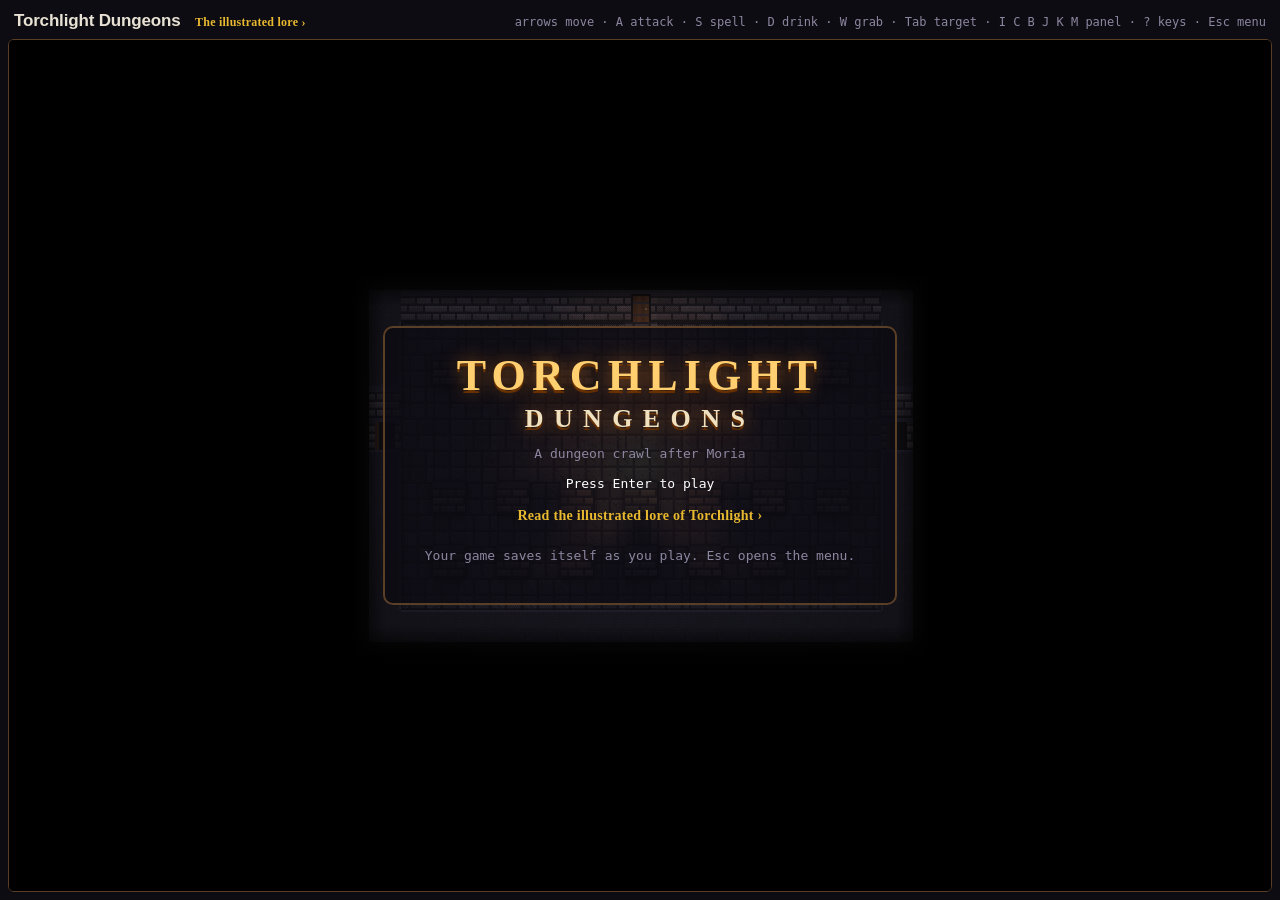
==== commit d17fd01a: "Big monsters drawn at their own size, so their pixels match everyone's; text on the map (damage, sle" ====
--- a/index.html
+++ b/index.html
@@ -1894,7 +1894,7 @@
     px: (x, y, col) => p.rect(x, y, 1, 1, solid(col)),
     harden: () => { const d = buf(); for (let o = 3; o < d.length; o += 4) d[o] = d[o] >= 128 ? 255 : 0; return p; },   // after drawing on the canvas itself (rotated, so smoothed): each pixel wholly there or not
     dot: (x, y, col) => fill(Math.floor(x * S), Math.floor(y * S), Math.max(1, S >> 1), Math.max(1, S >> 1), solid(col)),   // fine detail: half a unit at S > 1
-    clear: (x, y, ww, hh) => { const d = buf(); for (let Y = Math.max(0, y * S); Y < Math.min(H, (y + hh) * S); Y++) for (let X = Math.max(0, x * S); X < Math.min(W, (x + ww) * S); X++) d[4 * (Y * W + X) + 3] = 0; },
+    clear: (x, y, ww, hh) => { const d = buf(); for (let Y = Math.max(0, Math.round(y * S)); Y < Math.min(H, Math.round((y + hh) * S)); Y++) for (let X = Math.max(0, Math.round(x * S)); X < Math.min(W, Math.round((x + ww) * S)); X++) d[4 * (Y * W + X) + 3] = 0; },
     // a ball around the cell (cx, cy), the same footprint as before at S = 1
     disc: (cx, cy, r, col) => { const ox = cx + 0.5, oy = cy + 0.5, R = r + 0.38;
       area(ox - R, oy - R, ox + R, oy + R, col, (u, v) => { const dx = (u - ox) / R, dy = (v - oy) / R, d2 = dx * dx + dy * dy;
@@ -2221,19 +2221,20 @@
 // F: the idle frame, 0 to 3. Plans that move on their own (wings, flicker) use it; the rest breathe or sway (idle).
 const OWN_FRAMES = new Set(["bat", "bird", "wisp", "elemental", "vortex", "ghost"]), SWAYS = new Set(["jelly", "plant", "mould", "worm", "snake", "mushroom", "horror"]);
 const planOf = K => K.shape || PLAN[K.glyph];
-const creatureImage = (K, F = 0) => memo(SPRITES, SR + "|" + K.id + "|" + F, () => { const plan = planOf(K); return !F || OWN_FRAMES.has(plan) ? creature(K, F) : idle(creatureImage(K, 0), SWAYS.has(plan), F); });
+// Big ones are drawn at their own size, Math.round(TS * size) units at SR pixels each, so their pixels match everyone's
+const creatureImage = (K, F = 0) => memo(SPRITES, SR + "|" + K.id + "|" + F, () => { const plan = planOf(K); return !F || OWN_FRAMES.has(plan) ? creature(K, F, Math.round(TS * (K.size || 1)) * SR) : idle(creatureImage(K, 0), SWAYS.has(plan), F); });
 // A stepped idle frame made from the still one: the upper body sinks a pixel and comes back, or the top sways.
 function idle(img, sway, F){
   if (!F) return img;
-  const W = img.width, H = img.height, c = newCanvas(W, H), g = c.getContext("2d"), u = Math.max(1, W / 32), top = Math.round(H * (sway ? 0.65 : 0.55));
+  const W = img.width, H = img.height, c = newCanvas(W, H), g = c.getContext("2d"), u = Math.max(1, Math.round(W / 32)), top = Math.round(H * (sway ? 0.65 : 0.55));
   c.glows = img.glows;
   if (sway){ g.drawImage(img, 0, top, W, H - top, 0, top, W, H - top);
     for (let y = 0; y < top; y++) g.drawImage(img, 0, y, W, 1, Math.round([0, 1, 0, -1][F] * u * (1 - y / top) * 1.6), y, W, 1); }
   else { const n = [0, 1, 1, 0][F] * u; g.drawImage(img, 0, top, W, H - top, 0, top, W, H - top); g.drawImage(img, 0, 0, W, top, 0, n, W, top); }
   return c;
 }
-function creature(K, F = 0){
-  const p = pix(), c = K.rgb, base = shade(c, 3), dark = shade(c, 1), light = shade(c, 5), eye = K.undead ? "#7ff" : "#ff4";
+function creature(K, F = 0, size = TS * SR){
+  const p = pix(TS, TS, size / TS), c = K.rgb, base = shade(c, 3), dark = shade(c, 1), light = shade(c, 5), eye = K.undead ? "#7ff" : "#ff4";
   switch (planOf(K)){
     case "rodent": p.rect(3, 9, 9, 5, base); p.rect(4, 9, 7, 1, light); p.rect(11, 8, 4, 4, base); p.eye(13, 9, eye); p.px(12, 7, light); p.line(0, 13, 3, 11, dark); p.rect(4, 14, 1, 1, dark); p.rect(10, 14, 1, 1, dark); break;
     case "canine": p.rect(2, 7, 10, 5, base); p.rect(3, 7, 8, 1, light); p.rect(11, 4, 4, 5, base); p.rect(14, 6, 2, 2, dark); p.eye(12, 5, eye); p.px(11, 3, base);
@@ -2284,16 +2285,16 @@
       p.eye(6, 6, eye); p.eye(9, 5, eye); p.eye(10, 8, eye); p.rect(6, 9, 4, 1, "#300"); break;
     case "mushroom": p.disc(8, 6, 5, base); p.clear(2, 7, 13, 9); p.rect(3, 6, 11, 1, hex(c, 0.75)); p.rect(6, 7, 4, 7, hex([0.92, 0.88, 0.78])); p.px(7, 9, "#111"); p.px(9, 9, "#111");
       p.rect(5, 14, 2, 2, hex([0.85, 0.8, 0.7])); p.rect(9, 14, 2, 2, hex([0.85, 0.8, 0.7])); p.px(5, 3, "#fff"); p.px(10, 4, "#fff"); break;
-    case "skeleton": return doll({ skin: [0.9, 0.88, 0.8], hair: [0.9, 0.88, 0.8], cloth: [0.85, 0.83, 0.75], race: "human", eq: K.kit || { weapon: "shortsword" } });
-    case "ghoul": return doll({ skin: c, hair: c.map(v => v * 0.6), cloth: [0.3, 0.32, 0.28], race: "human", eq: K.kit || {} });
-    case "mummy": return doll({ skin: c, hair: c, cloth: c.map(v => v * 0.9), race: "human", eq: K.kit || {} });
-    case "vampire": return doll({ skin: [0.9, 0.88, 0.9], hair: [0.12, 0.1, 0.12], cloth: c, race: "human", eq: { cloak: "furcloak", ...(K.kit || {}) } });
-    case "lich": return doll({ skin: [0.85, 0.82, 0.7], hair: [0.85, 0.82, 0.7], cloth: c, race: "human", eq: { body: "robe", head: "circlet", weapon: "staffw" } });
-    case "hybrid": return doll({ skin: c, hair: c.map(v => v * 0.6), cloth: [0.4, 0.32, 0.22], race: "stonekin", tusks: true, eq: K.kit || { weapon: "axe" } });
-    case "scalekin": return doll({ skin: c, hair: c.map(v => v * 0.7), cloth: [0.45, 0.35, 0.22], race: "human", tusks: true, eq: K.kit || {} });
-    case "giant": return doll({ skin: c, hair: c.map(v => v * 0.6), cloth: [0.4, 0.32, 0.22], race: "cragborn", tusks: true, eq: K.kit || { weapon: "club" } });
-    case "goblin": return doll({ skin: c, hair: [0.15, 0.12, 0.1], race: "burrowfolk", tusks: true, eq: K.kit || { weapon: "dagger", body: "leather" } });
-    case "person": return doll({ skin: SKIN.human, hair: c.map(v => v * 0.5), cloth: c, race: "human", eq: K.kit || {} });
+    case "skeleton": return doll({ skin: [0.9, 0.88, 0.8], hair: [0.9, 0.88, 0.8], cloth: [0.85, 0.83, 0.75], race: "human", eq: K.kit || { weapon: "shortsword" } }, size);
+    case "ghoul": return doll({ skin: c, hair: c.map(v => v * 0.6), cloth: [0.3, 0.32, 0.28], race: "human", eq: K.kit || {} }, size);
+    case "mummy": return doll({ skin: c, hair: c, cloth: c.map(v => v * 0.9), race: "human", eq: K.kit || {} }, size);
+    case "vampire": return doll({ skin: [0.9, 0.88, 0.9], hair: [0.12, 0.1, 0.12], cloth: c, race: "human", eq: { cloak: "furcloak", ...(K.kit || {}) } }, size);
+    case "lich": return doll({ skin: [0.85, 0.82, 0.7], hair: [0.85, 0.82, 0.7], cloth: c, race: "human", eq: { body: "robe", head: "circlet", weapon: "staffw" } }, size);
+    case "hybrid": return doll({ skin: c, hair: c.map(v => v * 0.6), cloth: [0.4, 0.32, 0.22], race: "stonekin", tusks: true, eq: K.kit || { weapon: "axe" } }, size);
+    case "scalekin": return doll({ skin: c, hair: c.map(v => v * 0.7), cloth: [0.45, 0.35, 0.22], race: "human", tusks: true, eq: K.kit || {} }, size);
+    case "giant": return doll({ skin: c, hair: c.map(v => v * 0.6), cloth: [0.4, 0.32, 0.22], race: "cragborn", tusks: true, eq: K.kit || { weapon: "club" } }, size);
+    case "goblin": return doll({ skin: c, hair: [0.15, 0.12, 0.1], race: "burrowfolk", tusks: true, eq: K.kit || { weapon: "dagger", body: "leather" } }, size);
+    case "person": return doll({ skin: SKIN.human, hair: c.map(v => v * 0.5), cloth: c, race: "human", eq: K.kit || {} }, size);
     default: {   // no plan: a mirrored shape seeded by the monster's id, so every kind still looks like itself
       let seed = 0; for (const ch of K.id) seed = seed * 31 + ch.charCodeAt(0);
       for (let y = 2; y < 15; y++) for (let x = 2; x < 8; x++) if (hash(x, y, seed) < 0.5 - Math.abs(y - 8) * 0.03){ const col = hash(x, y, seed + 1) < 0.2 ? light : base; p.px(x, y, col); p.px(15 - x, y, col); }
@@ -4602,9 +4603,26 @@
     warmSprites(); iris = Math.min(1, iris + real / 0.5); const [px, py] = scr(posOf(player).x + 0.5, posOf(player).y + 0.5);
     ctx.fillStyle = "#000"; ctx.beginPath(); ctx.rect(0, 0, VWpx, VHpx); ctx.arc(px, py, 10 * Z + Math.hypot(VWpx, VHpx) * iris * iris, 0, 7); ctx.fill("evenodd"); }
 }
+// Text on the map in the same pixels as everything else: written once at SR pixels a unit, each pixel wholly there or
+// not, with a one-pixel black outline, then drawn up unsmoothed onto whole pixels
+const LABELS = new Map();
+function labelImage(s, col, px){
+  const key = px + col + s; let c = LABELS.get(key); if (c) return c;
+  if (LABELS.size > 300) LABELS.clear();   // ponytail: floats make new ones all game; dropping the lot now and then is enough
+  const font = "bold " + px + "px ui-monospace, Menlo, monospace", m = newCanvas(1, 1).getContext("2d"); m.font = font;
+  const W = Math.ceil(m.measureText(s).width) + 2, H = Math.ceil(px * 1.3) + 2; c = newCanvas(W, H); c.base = Math.ceil(px * 1.05) + 1;
+  const g = c.getContext("2d"); g.font = font; g.fillStyle = col; g.fillText(s, 1, c.base);
+  const im = g.getImageData(0, 0, W, H), d = im.data, on = new Uint8Array(W * H);
+  for (let i = 0; i < W * H; i++) on[i] = d[4 * i + 3] >= 128;
+  for (let y = 0; y < H; y++) for (let x = 0; x < W; x++){ const i = y * W + x, o = 4 * i;
+    if (on[i]){ d[o + 3] = 255; continue; }
+    let edge = false; for (let j = -1; j <= 1 && !edge; j++) for (let k = -1; k <= 1; k++){ const X = x + k, Y = y + j; if (X >= 0 && Y >= 0 && X < W && Y < H && on[Y * W + X]){ edge = true; break; } }
+    d[o] = d[o + 1] = d[o + 2] = 0; d[o + 3] = edge ? 255 : 0; }
+  g.putImageData(im, 0, 0); LABELS.set(key, c); return c;
+}
 function label(x, y, s, col, size = 0.8, centre = false){
-  ctx.font = "bold " + Math.round(Z * TS * size * 0.5) + "px ui-monospace, Menlo, monospace"; ctx.textAlign = centre ? "center" : "left";
-  ctx.lineWidth = Math.max(2, Z * 0.9); ctx.strokeStyle = "#000"; ctx.strokeText(s, x, y); ctx.fillStyle = col; ctx.fillText(s, x, y); ctx.textAlign = "left";
+  const img = labelImage(s, col, Math.round(TS * size * 0.5 * SR)), q = Z / SR, snap = v => Math.round(v / q) * q;
+  ctx.drawImage(img, snap(x - (centre ? img.width * q / 2 : q)), snap(y - img.base * q), img.width * q, img.height * q);
 }
 const MIMICS = new Map();
 const mimicImage = K => memo(MIMICS, SR + K.mimic, () => icon({ cat: K.mimic }, K.mimic === "potion" ? [0.5, 0.75, 1] : [1, 0.8, 0.3]));
@@ -4649,7 +4667,7 @@
 // bands for the four sides are found once per picture (right, left, down, up); the frame adds the ones facing the light.
 const RIMS = new WeakMap();
 const rimsOf = img => { let r = RIMS.get(img); if (r) return r;
-  const W = img.width, H = img.height, a = img.getContext("2d").getImageData(0, 0, W, H).data, w = Math.max(1, W / 32);
+  const W = img.width, H = img.height, a = img.getContext("2d").getImageData(0, 0, W, H).data, w = Math.max(1, Math.round(W / 32));
   const solid = (x, y) => x >= 0 && y >= 0 && x < W && y < H && a[4 * (y * W + x) + 3] > 128;
   r = [[1, 0], [-1, 0], [0, 1], [0, -1]].map(([dx, dy]) => { const c = newCanvas(W, H), g = c.getContext("2d"), m = g.createImageData(W, H);
     for (let y = 0; y < H; y++) for (let x = 0; x < W; x++) if (solid(x, y) && solid(x + dx * w, y + dy * w) && !solid(x + dx * 2 * w, y + dy * 2 * w)){
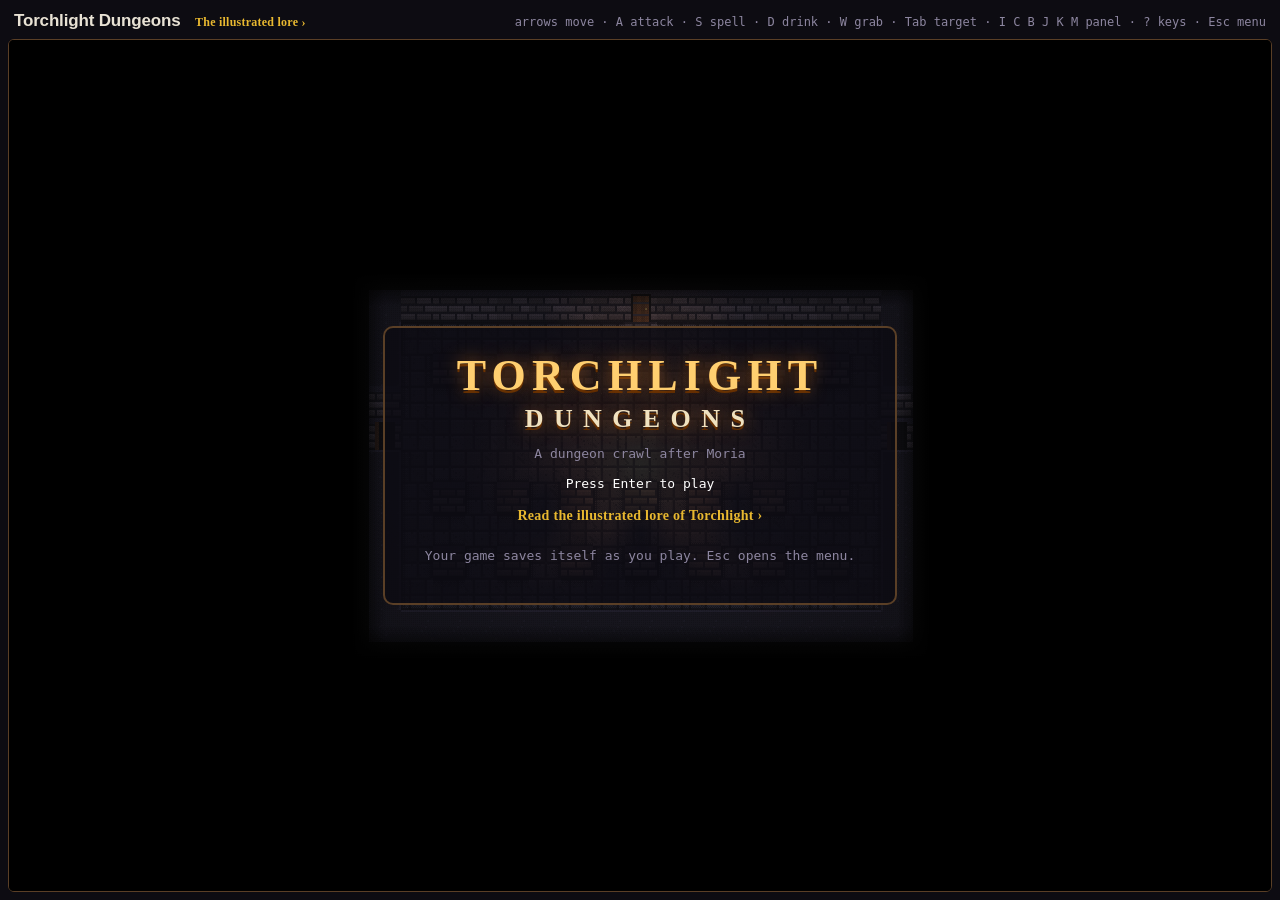
==== commit 68a63934: "Add search and social metadata: canonical, Open Graph and author identity" ====
--- a/index.html
+++ b/index.html
@@ -164,6 +164,12 @@
 .taps { display: none; }
 @media (pointer: coarse){ .keys { display: none; } .taps { display: inline; } #screen, #dlg { cursor: pointer; } #dlg h2 .x { font-size: 22px; padding: 6px 12px; margin: -12px -12px 0 8px; } }   /* a finger needs a bigger × */
 </style>
+<link rel="canonical" href="https://dungeon.hensap.id/">
+<link rel="author" href="https://hendrasaputra.com/">
+<meta name="author" content="Hendra Saputra">
+<meta property="og:type" content="website">
+<meta property="og:url" content="https://dungeon.hensap.id/">
+<script type="application/ld+json">{"@context": "https://schema.org", "@type": "VideoGame", "name": "Torchlight Dungeons", "url": "https://dungeon.hensap.id/", "description": "A turn-based dungeon crawler after Moria by Hendra Saputra.", "author": {"@type": "Person", "@id": "https://hendrasaputra.com/#person", "name": "Hendra Saputra", "url": "https://hendrasaputra.com/"}}</script>
 </head>
 <body>
 <header>
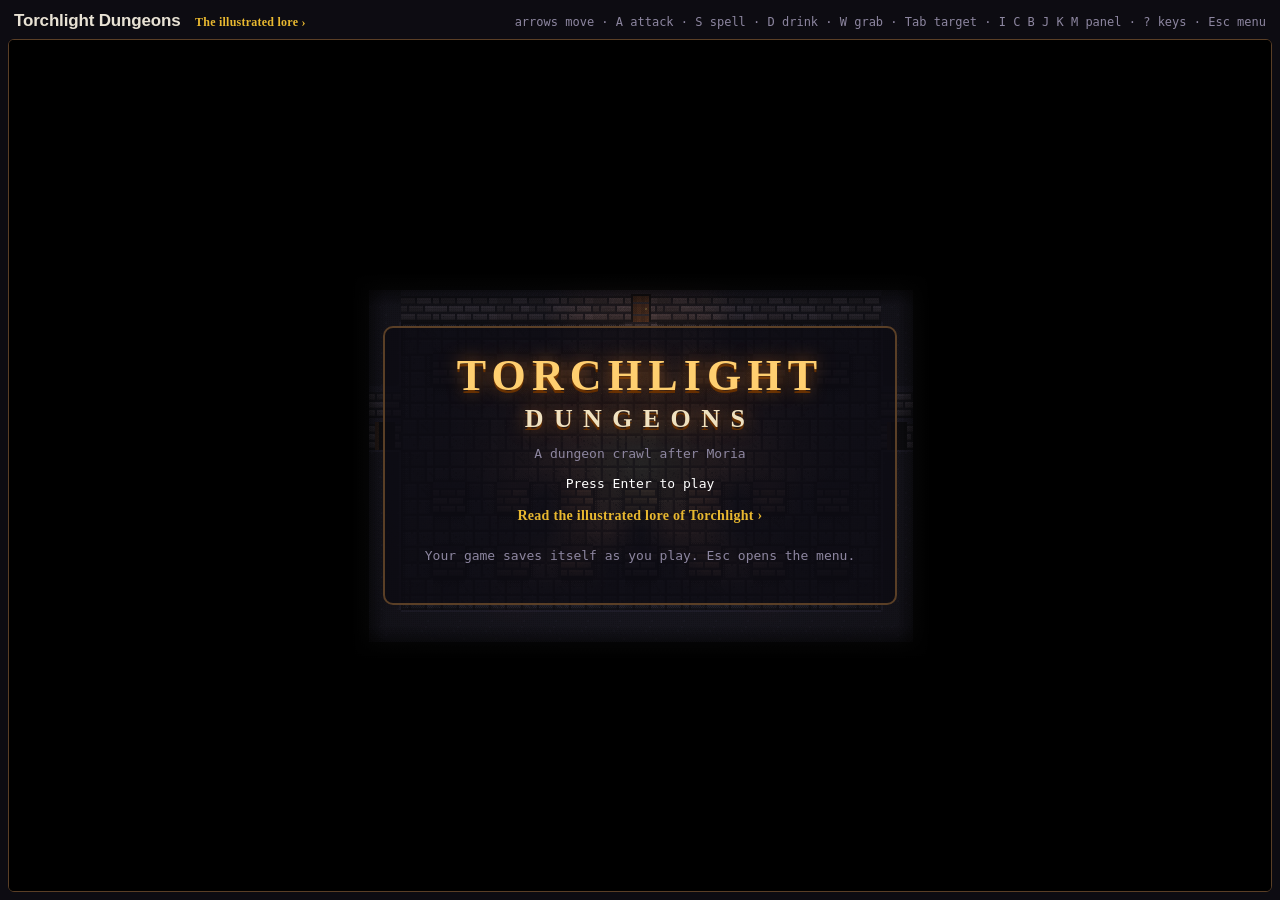
==== commit 50b39d05: "The torch is shadow cast at one unit: rays from the flame to every nearby wall corner make the polyg" ====
--- a/index.html
+++ b/index.html
@@ -2671,17 +2671,20 @@
 }
 
 /* ---------- sight and light ---------- */
-function computeLight(field, t){
+// The hero's own light, flickering at time t (0: still); null without one
+function torchLight(t){
+  const R = lightRadius(); if (R <= 0) return null;
+  const f = t ? 0.06 * Math.sin(t * 0.011) + 0.04 * Math.sin(t * 0.029 + 1.3) + 0.03 * Math.sin(t * 0.071) : 0;   // the flame flickers
+  return { x: player.x, y: player.y, r: R + f * 4, i: 1.3 * (1 + f), rgb: TORCH_RGB };
+}
+// torch false: everything but the hero's light, which the renderer casts itself at a finer grain
+function computeLight(field, t, torch = true){
   field.set(roomLight);
   if (depth === 0 && L.fire >= 0 && !isDay()){   // the town's campfire at night: wide and warm, lower when the cage fails
     const f = t ? 0.08 * Math.sin(t * 0.013) + 0.06 * Math.sin(t * 0.037 + 2) + 0.04 * Math.sin(t * 0.09) : 0, low = townShade(player.rings) ? 0.7 : 1;
     addLight(field, MW, MH, blocks, { x: L.fire % MW, y: Math.floor(L.fire / MW), r: (10 + f * 6) * low, i: 1.25 * (1 + f) * low, rgb: FIRE_RGB });
   }
-  const R = lightRadius();
-  if (R > 0){
-    const f = t ? 0.06 * Math.sin(t * 0.011) + 0.04 * Math.sin(t * 0.029 + 1.3) + 0.03 * Math.sin(t * 0.071) : 0;   // the flame flickers
-    addLight(field, MW, MH, blocks, { x: player.x, y: player.y, r: R + f * 4, i: 1.3 * (1 + f), rgb: TORCH_RGB });
-  }
+  const tl = torch && torchLight(t); if (tl) addLight(field, MW, MH, blocks, tl);
   for (const m of mons) if (m.K && m.K.glow) addLight(field, MW, MH, blocks, { x: m.x, y: m.y, r: m.K.glow.r, i: 1.0, rgb: m.K.glow.rgb });
   if (!t) return;   // bolts and flashes only light what is drawn; they do not change what the turn saw
   for (const s of shots){ const c = s.path[Math.min(s.path.length - 1, Math.floor(s.t * s.speed))]; if (s.light) addLight(field, MW, MH, blocks, { x: c[0], y: c[1], r: 2.5, i: 1.2, rgb: s.light }); }
@@ -4534,7 +4537,8 @@
   ctx.setTransform(1, 0, 0, 1, 0, 0); ctx.fillStyle = "#000"; ctx.fillRect(0, 0, VWpx, VHpx);
   if (!L) return;
   const title = state === "title" || state === "create";
-  computeLight(lightNow, Math.ceil(t / 80) * 80);   // flames flicker in steps, about 12 a second, so band edges jump rather than crawl
+  const lt = Math.ceil(t / 80) * 80;   // flames flicker in steps, about 12 a second, so band edges jump rather than crawl
+  computeLight(lightNow, lt); computeLight(lightBase, lt, false); torchNow = torchLight(lt);
   windT = calm() ? 0 : Math.floor(t / 125) / 8;
   for (const m of mons) stepAnim(m, dt);
   stepParts(dt); poke = false;
@@ -4720,31 +4724,62 @@
 // so the light keeps the same hard pixels as the art, with a little warm bloom on top.
 const LIGHT_BANDS = 20;   // steps of brightness, spaced on a square-root curve so the dark end gets more of them
 const BAND_AT = Float32Array.from({ length: 256 }, (_, m) => Math.sqrt(m / 255) * LIGHT_BANDS), BAND_LUM = Float32Array.from({ length: LIGHT_BANDS + 2 }, (_, q) => Math.min(255, (q / LIGHT_BANDS) ** 2 * 255));
-let lightVals = new Float32Array(0), lightImg = null, lightCols = new Int32Array(0), lightFx = new Float32Array(0);
+let lightVals = new Float32Array(0), lightImg = null, lightCols = new Int32Array(0), lightFx = new Float32Array(0), lightCell = new Uint8Array(0);
+const lightBase = new Float32Array(3 * MW * MH);   // the light without the hero's torch
+let torchNow = null;
+// The torch is drawn by shadow casting at one unit, finer than the cells: rays from the flame to the corners of every
+// wall near it (and a ring of others) find where each is stopped, and the polygon they make is the lit shape. Its edges
+// are where the shadows truly fall, so a pillar casts a sharp wedge and light does not seep round corners.
+const torchMask = newCanvas(1, 1), torchMG = torchMask.getContext("2d", { willReadFrequently: true });
+function rayTo(ox, oy, dx, dy, R){   // how far a ray from (ox, oy) in cells gets before a wall, up to R (grid stepping)
+  let x = Math.floor(ox), y = Math.floor(oy); const sx = dx > 0 ? 1 : -1, sy = dy > 0 ? 1 : -1, ax = Math.abs(1 / dx), ay = Math.abs(1 / dy);
+  let tx = (dx > 0 ? x + 1 - ox : ox - x) * ax, ty = (dy > 0 ? y + 1 - oy : oy - y) * ay;
+  for (;;){ const t = Math.min(tx, ty); if (t >= R) return R; if (tx < ty){ x += sx; tx += ax; } else { y += sy; ty += ay; } if (blocks(x, y)) return t; }
+}
+function torchShape(ox, oy, R){   // a mask n x n units, from cell (x0, y0): which units the flame at (ox, oy) reaches
+  const k = Math.ceil(R) + 1, x0 = Math.floor(ox) - k, y0 = Math.floor(oy) - k, n = (2 * k + 1) * TS, A = [];
+  for (let j = 0; j < 64; j++) A.push((j + 0.5) / 64 * 2 * Math.PI - Math.PI);
+  for (let y = y0; y < y0 + 2 * k + 1; y++) for (let x = x0; x < x0 + 2 * k + 1; x++) if (blocks(x, y))
+    for (const [cx, cy] of [[x, y], [x + 1, y], [x, y + 1], [x + 1, y + 1]]){ const a = Math.atan2(cy - oy, cx - ox); A.push(a - 1e-4, a + 1e-4); }
+  A.sort((a, b) => a - b);
+  if (torchMask.width !== n){ torchMask.width = torchMask.height = n; } else torchMG.clearRect(0, 0, n, n);
+  torchMG.beginPath();
+  for (const a of A){ const dx = Math.cos(a), dy = Math.sin(a), t = rayTo(ox, oy, dx, dy, R); torchMG.lineTo((ox + dx * t - x0) * TS, (oy + dy * t - y0) * TS); }
+  torchMG.fillStyle = "#fff"; torchMG.fill();
+  return { x0, y0, n, a: torchMG.getImageData(0, 0, n, n).data };
+}
 function lightOverlay(x0, y0, x1, y1, lit, title){
   const w = x1 - x0 + 3, h = y1 - y0 + 3, P = TS * SR, W = w * P, H = h * P;
-  if (lightVals.length < 3 * w * h) lightVals = new Float32Array(3 * w * h);
-  const c = lightVals.fill(0), clouds = depth === 0 && isDay();
+  if (lightVals.length < 3 * w * h){ lightVals = new Float32Array(3 * w * h); lightCell = new Uint8Array(w * h); }
+  const c = lightVals.fill(0), cell = lightCell.fill(0), clouds = depth === 0 && isDay();
   for (let y = 0; y < h; y++) for (let x = 0; x < w; x++){
     const mx = x0 + x - 1, my = y0 + y - 1, o = 3 * (y * w + x);
     if (mx < 0 || my < 0 || mx >= MW || my >= MH) continue;
-    const i = idx(mx, my), j = 3 * i;
-    if (lit(i)){ c[o] = Math.min(255, lightNow[j] * 220 + 22); c[o + 1] = Math.min(255, lightNow[j + 1] * 220 + 20); c[o + 2] = Math.min(255, lightNow[j + 2] * 220 + 26);
+    const i = idx(mx, my), j = 3 * i, base = title ? lightNow : lightBase;
+    if (lit(i)){ c[o] = Math.min(255, base[j] * 220 + 22); c[o + 1] = Math.min(255, base[j + 1] * 220 + 20); c[o + 2] = Math.min(255, base[j + 2] * 220 + 26);
+      // where the torch may add its light: open floor by its mask; a wall face whole, if the flame sees that wall
+      cell[y * w + x] = !blocks(mx, my) ? 1 : lum(lightNow, j) - lum(lightBase, j) > 1e-4 ? 2 : 0;
       if (clouds){ const f = 1 - 0.3 * cloudAt(mx, my); c[o] *= f; c[o + 1] *= f; c[o + 2] *= f * 1.05; } }
     else if (!title && mem[i]){ c[o] = 30; c[o + 1] = 34; c[o + 2] = 58; }   // remembered: dim and cold
   }
   if (lightTex.width !== W || lightTex.height !== H){ lightTex.width = W; lightTex.height = H; lightImg = null; }
   if (!lightImg){ lightImg = lightG.createImageData(W, H); lightImg.u32 = new Uint32Array(lightImg.data.buffer); }
   const d = lightImg.u32, U = w * TS, V = h * TS;   // blended once a unit, dithered at each of its SR x SR pixels
+  const tl = title ? null : torchNow, a = posOf(player), ox = a.x + 0.5, oy = a.y + 0.5, RR = tl ? tl.r + 1 : 0, R2 = RR * RR;   // the flame moves with the hero
+  const M = tl ? torchShape(ox, oy, RR) : null, t0 = tl ? tl.rgb[0] * tl.i * 220 : 0, t1 = tl ? tl.rgb[1] * tl.i * 220 : 0, t2 = tl ? tl.rgb[2] * tl.i * 220 : 0;
   if (lightFx.length !== U){ lightCols = new Int32Array(2 * U); lightFx = new Float32Array(U); }
   for (let X = 0; X < U; X++){ const u = Math.max(0, Math.min(w - 1, (X + 0.5) / TS - 0.5)), xa = Math.floor(u); lightCols[2 * X] = 3 * xa; lightCols[2 * X + 1] = 3 * Math.min(w - 1, xa + 1); lightFx[X] = u - xa; }
   for (let Yu = 0; Yu < V; Yu++){
     const v = Math.max(0, Math.min(h - 1, (Yu + 0.5) / TS - 0.5)), ya = Math.floor(v), ra = 3 * ya * w, rb = 3 * Math.min(h - 1, ya + 1) * w, fy = v - ya;
     for (let Xu = 0; Xu < U; Xu++){
       const fx = lightFx[Xu], a = ra + lightCols[2 * Xu], b = ra + lightCols[2 * Xu + 1], e = rb + lightCols[2 * Xu], f = rb + lightCols[2 * Xu + 1];
-      const r = (c[a] * (1 - fx) + c[b] * fx) * (1 - fy) + (c[e] * (1 - fx) + c[f] * fx) * fy;
-      const g = (c[a + 1] * (1 - fx) + c[b + 1] * fx) * (1 - fy) + (c[e + 1] * (1 - fx) + c[f + 1] * fx) * fy;
-      const bl = (c[a + 2] * (1 - fx) + c[b + 2] * fx) * (1 - fy) + (c[e + 2] * (1 - fx) + c[f + 2] * fx) * fy;
+      let r = (c[a] * (1 - fx) + c[b] * fx) * (1 - fy) + (c[e] * (1 - fx) + c[f] * fx) * fy;
+      let g = (c[a + 1] * (1 - fx) + c[b + 1] * fx) * (1 - fy) + (c[e + 1] * (1 - fx) + c[f + 1] * fx) * fy;
+      let bl = (c[a + 2] * (1 - fx) + c[b + 2] * fx) * (1 - fy) + (c[e + 2] * (1 - fx) + c[f + 2] * fx) * fy;
+      const ux = (Xu + 0.5) / TS + x0 - 1 - ox, uy = (Yu + 0.5) / TS + y0 - 1 - oy, d2 = ux * ux + uy * uy;
+      if (d2 < R2){ const k = cell[(Yu >> 4) * w + (Xu >> 4)], mx = Math.floor((ux + ox - M.x0) * TS), my = Math.floor((uy + oy - M.y0) * TS);   // TS is 16
+        if (k === 2 || (k === 1 && mx >= 0 && my >= 0 && mx < M.n && my < M.n && M.a[4 * (my * M.n + mx) + 3] >= 128)){ const q = 1 - Math.sqrt(d2) / RR, v = q * Math.sqrt(q);
+          r += t0 * v; g += t1 * v; bl += t2 * v; } }
       const m = Math.max(r, g, bl), sq = BAND_AT[Math.min(255, m | 0)], im = m > 0 ? 1 / m : 0;
       for (let sy = 0; sy < SR; sy++){ const Y = Yu * SR + sy, row = Y * W, by = (Y & 3) << 2;
         for (let sx = 0; sx < SR; sx++){ const X = Xu * SR + sx, k = BAND_LUM[Math.floor(sq + BAYER[by | (X & 3)])] * im;   // the same hue, its brightness snapped to a band
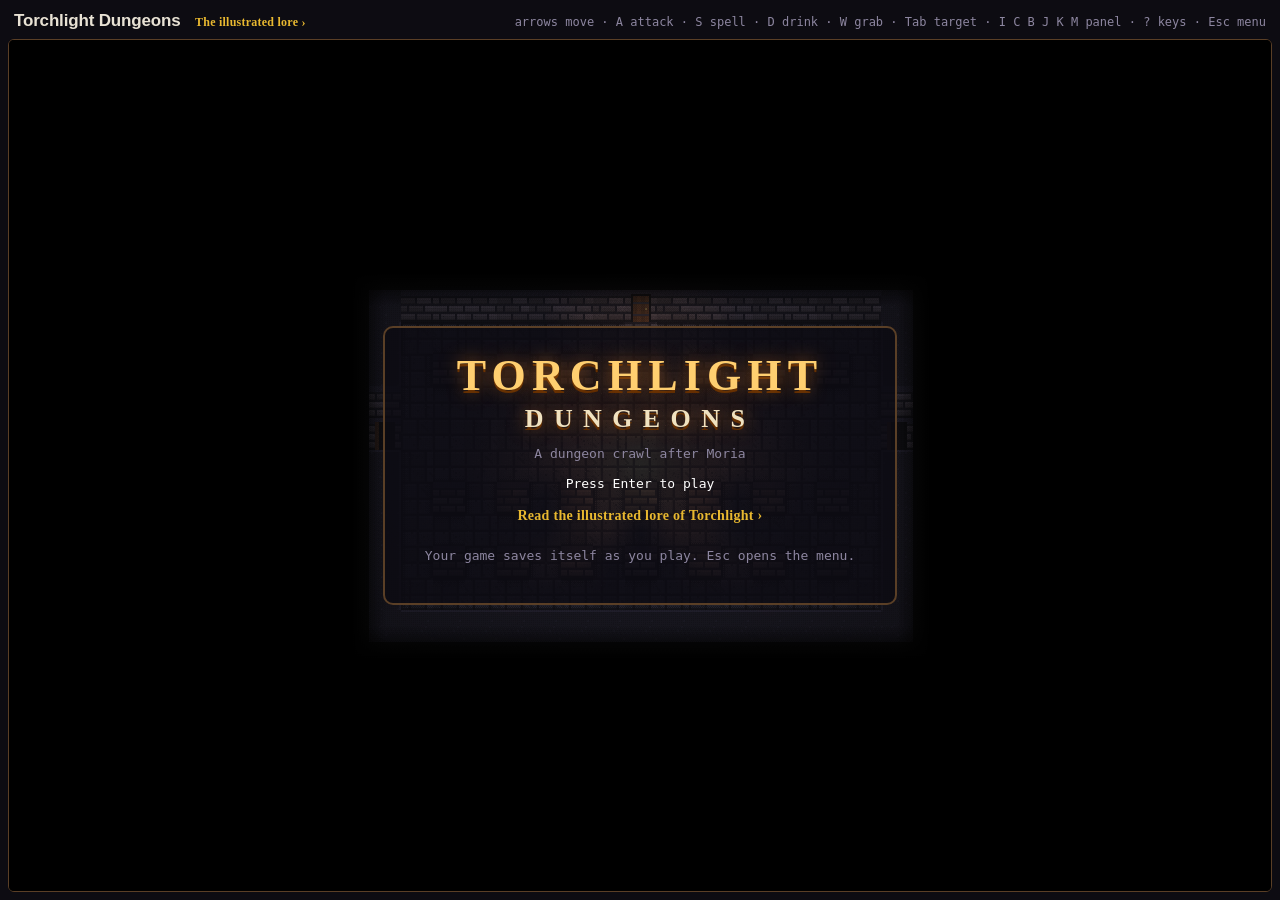
==== commit aaedf4cd: "The torch's shadows take the remembered tone where no other light reaches the floor, so what the fla" ====
--- a/index.html
+++ b/index.html
@@ -4757,8 +4757,9 @@
     if (mx < 0 || my < 0 || mx >= MW || my >= MH) continue;
     const i = idx(mx, my), j = 3 * i, base = title ? lightNow : lightBase;
     if (lit(i)){ c[o] = Math.min(255, base[j] * 220 + 22); c[o + 1] = Math.min(255, base[j + 1] * 220 + 20); c[o + 2] = Math.min(255, base[j + 2] * 220 + 26);
-      // where the torch may add its light: open floor by its mask; a wall face whole, if the flame sees that wall
-      cell[y * w + x] = !blocks(mx, my) ? 1 : lum(lightNow, j) - lum(lightBase, j) > 1e-4 ? 2 : 0;
+      // where the torch may add its light: open floor by its mask (3: floor no other light reaches, so its shadowed
+      // part is drawn as remembered); a wall face whole, if the flame sees that wall
+      cell[y * w + x] = !blocks(mx, my) ? (lum(lightBase, j) > 0.03 ? 1 : 3) : lum(lightNow, j) - lum(lightBase, j) > 1e-4 ? 2 : 0;
       if (clouds){ const f = 1 - 0.3 * cloudAt(mx, my); c[o] *= f; c[o + 1] *= f; c[o + 2] *= f * 1.05; } }
     else if (!title && mem[i]){ c[o] = 30; c[o + 1] = 34; c[o + 2] = 58; }   // remembered: dim and cold
   }
@@ -4778,8 +4779,9 @@
       let bl = (c[a + 2] * (1 - fx) + c[b + 2] * fx) * (1 - fy) + (c[e + 2] * (1 - fx) + c[f + 2] * fx) * fy;
       const ux = (Xu + 0.5) / TS + x0 - 1 - ox, uy = (Yu + 0.5) / TS + y0 - 1 - oy, d2 = ux * ux + uy * uy;
       if (d2 < R2){ const k = cell[(Yu >> 4) * w + (Xu >> 4)], mx = Math.floor((ux + ox - M.x0) * TS), my = Math.floor((uy + oy - M.y0) * TS);   // TS is 16
-        if (k === 2 || (k === 1 && mx >= 0 && my >= 0 && mx < M.n && my < M.n && M.a[4 * (my * M.n + mx) + 3] >= 128)){ const q = 1 - Math.sqrt(d2) / RR, v = q * Math.sqrt(q);
-          r += t0 * v; g += t1 * v; bl += t2 * v; } }
+        if (k === 2 || (k && mx >= 0 && my >= 0 && mx < M.n && my < M.n && M.a[4 * (my * M.n + mx) + 3] >= 128)){ const q = 1 - Math.sqrt(d2) / RR, v = q * Math.sqrt(q);
+          r += t0 * v; g += t1 * v; bl += t2 * v; }
+        else if (k === 3){ r = 30; g = 34; bl = 58; } }   // in the torch's shadow: the remembered tone
       const m = Math.max(r, g, bl), sq = BAND_AT[Math.min(255, m | 0)], im = m > 0 ? 1 / m : 0;
       for (let sy = 0; sy < SR; sy++){ const Y = Yu * SR + sy, row = Y * W, by = (Y & 3) << 2;
         for (let sx = 0; sx < SR; sx++){ const X = Xu * SR + sx, k = BAND_LUM[Math.floor(sq + BAYER[by | (X & 3)])] * im;   // the same hue, its brightness snapped to a band
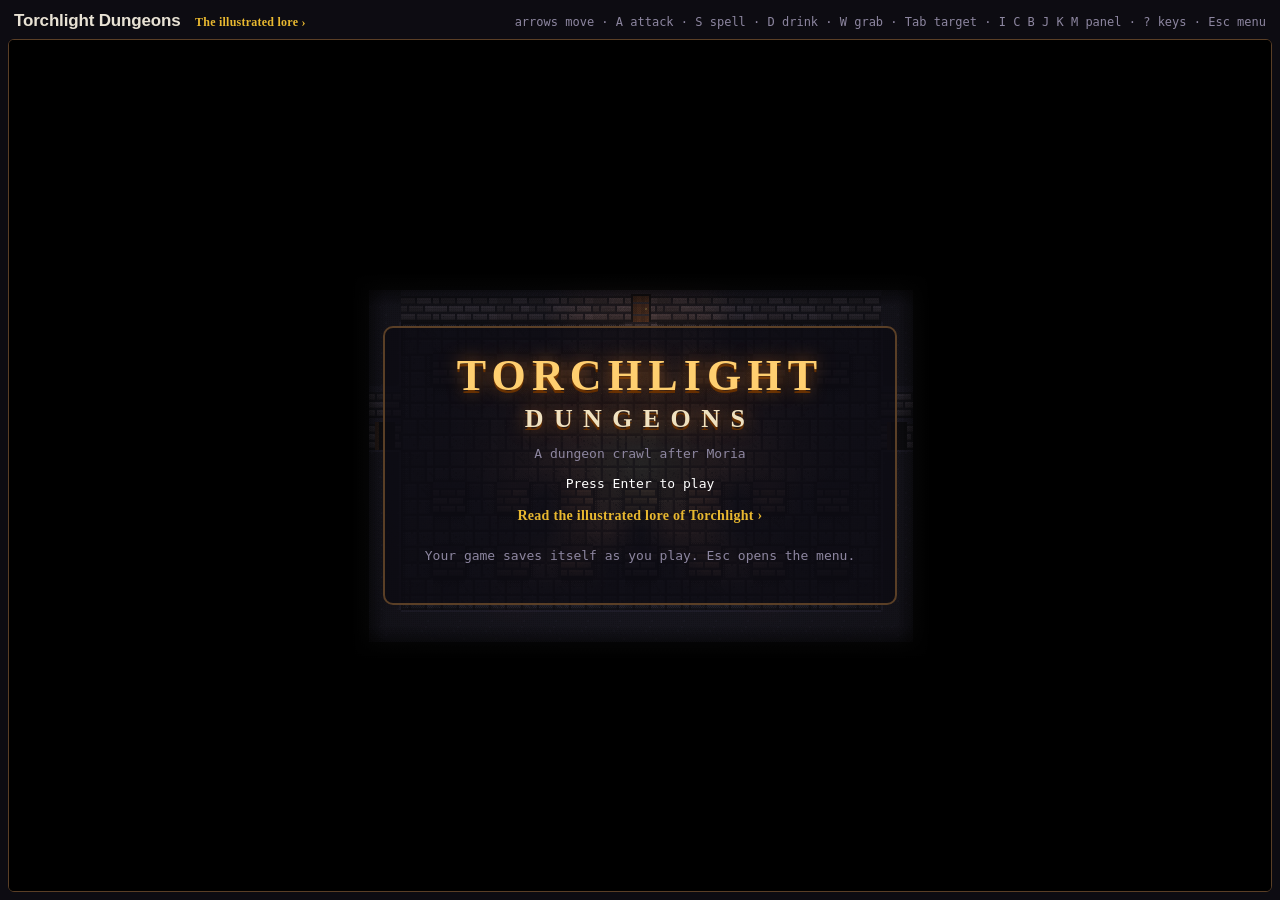
==== commit 8e7ee0b9: "The campfire and glowing monsters cast shadows too: each cast light gets its own polygon at one unit" ====
--- a/index.html
+++ b/index.html
@@ -2671,21 +2671,27 @@
 }
 
 /* ---------- sight and light ---------- */
-// The hero's own light, flickering at time t (0: still); null without one
-function torchLight(t){
-  const R = lightRadius(); if (R <= 0) return null;
-  const f = t ? 0.06 * Math.sin(t * 0.011) + 0.04 * Math.sin(t * 0.029 + 1.3) + 0.03 * Math.sin(t * 0.071) : 0;   // the flame flickers
-  return { x: player.x, y: player.y, r: R + f * 4, i: 1.3 * (1 + f), rgb: TORCH_RGB };
-}
-// torch false: everything but the hero's light, which the renderer casts itself at a finer grain
-function computeLight(field, t, torch = true){
+// The lights the renderer casts itself at a finer grain, each with the figure it moves with (m), if any: the town's
+// campfire at night (wide and warm, lower when the cage fails), the hero's torch, and glowing monsters. t: the time
+// the flames flicker at (0: still).
+function castLights(t){
+  const out = [];
+  if (depth === 0 && L.fire >= 0 && !isDay()){
+    const f = t ? 0.08 * Math.sin(t * 0.013) + 0.06 * Math.sin(t * 0.037 + 2) + 0.04 * Math.sin(t * 0.09) : 0, low = townShade(player.rings) ? 0.7 : 1;
+    out.push({ x: L.fire % MW, y: Math.floor(L.fire / MW), r: (10 + f * 6) * low, i: 1.25 * (1 + f) * low, rgb: FIRE_RGB });
+  }
+  const R = lightRadius();
+  if (R > 0){
+    const f = t ? 0.06 * Math.sin(t * 0.011) + 0.04 * Math.sin(t * 0.029 + 1.3) + 0.03 * Math.sin(t * 0.071) : 0;   // the flame flickers
+    out.push({ x: player.x, y: player.y, r: R + f * 4, i: 1.3 * (1 + f), rgb: TORCH_RGB, m: player });
+  }
+  for (const m of mons) if (m.K && m.K.glow) out.push({ x: m.x, y: m.y, r: m.K.glow.r, i: 1.0, rgb: m.K.glow.rgb, m });
+  return out;
+}
+// cast false: without the lights above, which the renderer draws itself
+function computeLight(field, t, cast = true){
   field.set(roomLight);
-  if (depth === 0 && L.fire >= 0 && !isDay()){   // the town's campfire at night: wide and warm, lower when the cage fails
-    const f = t ? 0.08 * Math.sin(t * 0.013) + 0.06 * Math.sin(t * 0.037 + 2) + 0.04 * Math.sin(t * 0.09) : 0, low = townShade(player.rings) ? 0.7 : 1;
-    addLight(field, MW, MH, blocks, { x: L.fire % MW, y: Math.floor(L.fire / MW), r: (10 + f * 6) * low, i: 1.25 * (1 + f) * low, rgb: FIRE_RGB });
-  }
-  const tl = torch && torchLight(t); if (tl) addLight(field, MW, MH, blocks, tl);
-  for (const m of mons) if (m.K && m.K.glow) addLight(field, MW, MH, blocks, { x: m.x, y: m.y, r: m.K.glow.r, i: 1.0, rgb: m.K.glow.rgb });
+  if (cast) for (const s of castLights(t)) addLight(field, MW, MH, blocks, s);
   if (!t) return;   // bolts and flashes only light what is drawn; they do not change what the turn saw
   for (const s of shots){ const c = s.path[Math.min(s.path.length - 1, Math.floor(s.t * s.speed))]; if (s.light) addLight(field, MW, MH, blocks, { x: c[0], y: c[1], r: 2.5, i: 1.2, rgb: s.light }); }
   for (const f of flashes) addLight(field, MW, MH, blocks, { x: f.x, y: f.y, r: 3.5, i: 1.6 * f.t / f.t0, rgb: f.rgb });
@@ -4538,7 +4544,7 @@
   if (!L) return;
   const title = state === "title" || state === "create";
   const lt = Math.ceil(t / 80) * 80;   // flames flicker in steps, about 12 a second, so band edges jump rather than crawl
-  computeLight(lightNow, lt); computeLight(lightBase, lt, false); torchNow = torchLight(lt);
+  computeLight(lightNow, lt); computeLight(lightBase, lt, false); castNow = castLights(lt);
   windT = calm() ? 0 : Math.floor(t / 125) / 8;
   for (const m of mons) stepAnim(m, dt);
   stepParts(dt); poke = false;
@@ -4725,28 +4731,30 @@
 const LIGHT_BANDS = 20;   // steps of brightness, spaced on a square-root curve so the dark end gets more of them
 const BAND_AT = Float32Array.from({ length: 256 }, (_, m) => Math.sqrt(m / 255) * LIGHT_BANDS), BAND_LUM = Float32Array.from({ length: LIGHT_BANDS + 2 }, (_, q) => Math.min(255, (q / LIGHT_BANDS) ** 2 * 255));
 let lightVals = new Float32Array(0), lightImg = null, lightCols = new Int32Array(0), lightFx = new Float32Array(0), lightCell = new Uint8Array(0);
-const lightBase = new Float32Array(3 * MW * MH);   // the light without the hero's torch
-let torchNow = null;
-// The torch is drawn by shadow casting at one unit, finer than the cells: rays from the flame to the corners of every
-// wall near it (and a ring of others) find where each is stopped, and the polygon they make is the lit shape. Its edges
-// are where the shadows truly fall, so a pillar casts a sharp wedge and light does not seep round corners.
-const torchMask = newCanvas(1, 1), torchMG = torchMask.getContext("2d", { willReadFrequently: true });
+const lightBase = new Float32Array(3 * MW * MH);   // the light without the cast ones (castLights)
+let castNow = [], lightU = new Float32Array(0), lightUF = new Uint8Array(0);
+const wallSeen = new Uint32Array(MW * MH); let wallMark = 0;
+// The torch, the campfire and glowing monsters are drawn by shadow casting at one unit, finer than the cells: rays from
+// the flame to the corners of every wall near it (and a ring of others) find where each is stopped, and the polygon they
+// make is the lit shape. Its edges are where the shadows truly fall, so a pillar casts a sharp wedge and light does not
+// seep round corners.
+const lightMask = newCanvas(1, 1), lightMG = lightMask.getContext("2d", { willReadFrequently: true });
 function rayTo(ox, oy, dx, dy, R){   // how far a ray from (ox, oy) in cells gets before a wall, up to R (grid stepping)
   let x = Math.floor(ox), y = Math.floor(oy); const sx = dx > 0 ? 1 : -1, sy = dy > 0 ? 1 : -1, ax = Math.abs(1 / dx), ay = Math.abs(1 / dy);
   let tx = (dx > 0 ? x + 1 - ox : ox - x) * ax, ty = (dy > 0 ? y + 1 - oy : oy - y) * ay;
   for (;;){ const t = Math.min(tx, ty); if (t >= R) return R; if (tx < ty){ x += sx; tx += ax; } else { y += sy; ty += ay; } if (blocks(x, y)) return t; }
 }
-function torchShape(ox, oy, R){   // a mask n x n units, from cell (x0, y0): which units the flame at (ox, oy) reaches
+function lightShape(ox, oy, R){   // a mask n x n units, from cell (x0, y0): which units a flame at (ox, oy) reaches
   const k = Math.ceil(R) + 1, x0 = Math.floor(ox) - k, y0 = Math.floor(oy) - k, n = (2 * k + 1) * TS, A = [];
   for (let j = 0; j < 64; j++) A.push((j + 0.5) / 64 * 2 * Math.PI - Math.PI);
   for (let y = y0; y < y0 + 2 * k + 1; y++) for (let x = x0; x < x0 + 2 * k + 1; x++) if (blocks(x, y))
     for (const [cx, cy] of [[x, y], [x + 1, y], [x, y + 1], [x + 1, y + 1]]){ const a = Math.atan2(cy - oy, cx - ox); A.push(a - 1e-4, a + 1e-4); }
   A.sort((a, b) => a - b);
-  if (torchMask.width !== n){ torchMask.width = torchMask.height = n; } else torchMG.clearRect(0, 0, n, n);
-  torchMG.beginPath();
-  for (const a of A){ const dx = Math.cos(a), dy = Math.sin(a), t = rayTo(ox, oy, dx, dy, R); torchMG.lineTo((ox + dx * t - x0) * TS, (oy + dy * t - y0) * TS); }
-  torchMG.fillStyle = "#fff"; torchMG.fill();
-  return { x0, y0, n, a: torchMG.getImageData(0, 0, n, n).data };
+  if (lightMask.width !== n){ lightMask.width = lightMask.height = n; } else lightMG.clearRect(0, 0, n, n);
+  lightMG.beginPath();
+  for (const a of A){ const dx = Math.cos(a), dy = Math.sin(a), t = rayTo(ox, oy, dx, dy, R); lightMG.lineTo((ox + dx * t - x0) * TS, (oy + dy * t - y0) * TS); }
+  lightMG.fillStyle = "#fff"; lightMG.fill();
+  return { x0, y0, n, a: lightMG.getImageData(0, 0, n, n).data };
 }
 function lightOverlay(x0, y0, x1, y1, lit, title){
   const w = x1 - x0 + 3, h = y1 - y0 + 3, P = TS * SR, W = w * P, H = h * P;
@@ -4757,36 +4765,51 @@
     if (mx < 0 || my < 0 || mx >= MW || my >= MH) continue;
     const i = idx(mx, my), j = 3 * i, base = title ? lightNow : lightBase;
     if (lit(i)){ c[o] = Math.min(255, base[j] * 220 + 22); c[o + 1] = Math.min(255, base[j + 1] * 220 + 20); c[o + 2] = Math.min(255, base[j + 2] * 220 + 26);
-      // where the torch may add its light: open floor by its mask (3: floor no other light reaches, so its shadowed
-      // part is drawn as remembered); a wall face whole, if the flame sees that wall
-      cell[y * w + x] = !blocks(mx, my) ? (lum(lightBase, j) > 0.03 ? 1 : 3) : lum(lightNow, j) - lum(lightBase, j) > 1e-4 ? 2 : 0;
+      // where cast lights may add theirs: open floor by their masks (3: floor no other light reaches, so its shadowed
+      // part is drawn as remembered); 2: a wall, whole, by each light that sees it
+      cell[y * w + x] = !blocks(mx, my) ? (lum(lightBase, j) > 0.03 ? 1 : 3) : 2;
       if (clouds){ const f = 1 - 0.3 * cloudAt(mx, my); c[o] *= f; c[o + 1] *= f; c[o + 2] *= f * 1.05; } }
     else if (!title && mem[i]){ c[o] = 30; c[o + 1] = 34; c[o + 2] = 58; }   // remembered: dim and cold
   }
   if (lightTex.width !== W || lightTex.height !== H){ lightTex.width = W; lightTex.height = H; lightImg = null; }
   if (!lightImg){ lightImg = lightG.createImageData(W, H); lightImg.u32 = new Uint32Array(lightImg.data.buffer); }
   const d = lightImg.u32, U = w * TS, V = h * TS;   // blended once a unit, dithered at each of its SR x SR pixels
-  const tl = title ? null : torchNow, a = posOf(player), ox = a.x + 0.5, oy = a.y + 0.5, RR = tl ? tl.r + 1 : 0, R2 = RR * RR;   // the flame moves with the hero
-  const M = tl ? torchShape(ox, oy, RR) : null, t0 = tl ? tl.rgb[0] * tl.i * 220 : 0, t1 = tl ? tl.rgb[1] * tl.i * 220 : 0, t2 = tl ? tl.rgb[2] * tl.i * 220 : 0;
+  if (lightUF.length < U * V){ lightU = new Float32Array(3 * U * V); lightUF = new Uint8Array(U * V); }
+  const B = lightU, F = lightUF.fill(0, 0, U * V);   // each unit's light, and 1: in a cast light's reach, 2: lit by one
   if (lightFx.length !== U){ lightCols = new Int32Array(2 * U); lightFx = new Float32Array(U); }
   for (let X = 0; X < U; X++){ const u = Math.max(0, Math.min(w - 1, (X + 0.5) / TS - 0.5)), xa = Math.floor(u); lightCols[2 * X] = 3 * xa; lightCols[2 * X + 1] = 3 * Math.min(w - 1, xa + 1); lightFx[X] = u - xa; }
   for (let Yu = 0; Yu < V; Yu++){
     const v = Math.max(0, Math.min(h - 1, (Yu + 0.5) / TS - 0.5)), ya = Math.floor(v), ra = 3 * ya * w, rb = 3 * Math.min(h - 1, ya + 1) * w, fy = v - ya;
     for (let Xu = 0; Xu < U; Xu++){
-      const fx = lightFx[Xu], a = ra + lightCols[2 * Xu], b = ra + lightCols[2 * Xu + 1], e = rb + lightCols[2 * Xu], f = rb + lightCols[2 * Xu + 1];
-      let r = (c[a] * (1 - fx) + c[b] * fx) * (1 - fy) + (c[e] * (1 - fx) + c[f] * fx) * fy;
-      let g = (c[a + 1] * (1 - fx) + c[b + 1] * fx) * (1 - fy) + (c[e + 1] * (1 - fx) + c[f + 1] * fx) * fy;
-      let bl = (c[a + 2] * (1 - fx) + c[b + 2] * fx) * (1 - fy) + (c[e + 2] * (1 - fx) + c[f + 2] * fx) * fy;
-      const ux = (Xu + 0.5) / TS + x0 - 1 - ox, uy = (Yu + 0.5) / TS + y0 - 1 - oy, d2 = ux * ux + uy * uy;
-      if (d2 < R2){ const k = cell[(Yu >> 4) * w + (Xu >> 4)], mx = Math.floor((ux + ox - M.x0) * TS), my = Math.floor((uy + oy - M.y0) * TS);   // TS is 16
-        if (k === 2 || (k && mx >= 0 && my >= 0 && mx < M.n && my < M.n && M.a[4 * (my * M.n + mx) + 3] >= 128)){ const q = 1 - Math.sqrt(d2) / RR, v = q * Math.sqrt(q);
-          r += t0 * v; g += t1 * v; bl += t2 * v; }
-        else if (k === 3){ r = 30; g = 34; bl = 58; } }   // in the torch's shadow: the remembered tone
-      const m = Math.max(r, g, bl), sq = BAND_AT[Math.min(255, m | 0)], im = m > 0 ? 1 / m : 0;
-      for (let sy = 0; sy < SR; sy++){ const Y = Yu * SR + sy, row = Y * W, by = (Y & 3) << 2;
-        for (let sx = 0; sx < SR; sx++){ const X = Xu * SR + sx, k = BAND_LUM[Math.floor(sq + BAYER[by | (X & 3)])] * im;   // the same hue, its brightness snapped to a band
-          d[row + X] = 0xff000000 | (bl * k) << 16 | (g * k) << 8 | (r * k); } }
+      const fx = lightFx[Xu], a = ra + lightCols[2 * Xu], b = ra + lightCols[2 * Xu + 1], e = rb + lightCols[2 * Xu], f = rb + lightCols[2 * Xu + 1], o = 3 * (Yu * U + Xu);
+      B[o] = (c[a] * (1 - fx) + c[b] * fx) * (1 - fy) + (c[e] * (1 - fx) + c[f] * fx) * fy;
+      B[o + 1] = (c[a + 1] * (1 - fx) + c[b + 1] * fx) * (1 - fy) + (c[e + 1] * (1 - fx) + c[f + 1] * fx) * fy;
+      B[o + 2] = (c[a + 2] * (1 - fx) + c[b + 2] * fx) * (1 - fy) + (c[e + 2] * (1 - fx) + c[f + 2] * fx) * fy;
     }
+  }
+  if (!title) for (const s of castNow){   // each cast light over the units it reaches; it moves with its figure
+    const p = s.m ? posOf(s.m) : s, ox = p.x + 0.5, oy = p.y + 0.5, RR = s.r + 1, R2 = RR * RR;
+    const ux0 = Math.max(0, Math.floor((ox - RR - x0 + 1) * TS)), ux1 = Math.min(U, Math.ceil((ox + RR - x0 + 1) * TS));
+    const uy0 = Math.max(0, Math.floor((oy - RR - y0 + 1) * TS)), uy1 = Math.min(V, Math.ceil((oy + RR - y0 + 1) * TS));
+    if (ux0 >= ux1 || uy0 >= uy1) continue;
+    const M = lightShape(ox, oy, RR), t0 = s.rgb[0] * s.i * 220, t1 = s.rgb[1] * s.i * 220, t2 = s.rgb[2] * s.i * 220, mark = ++wallMark;
+    fov(s.x, s.y, Math.ceil(s.r), blocks, (x, y) => { wallSeen[idx(x, y)] = mark; }, MW, MH);   // the walls it lights, whole
+    for (let Yu = uy0; Yu < uy1; Yu++) for (let Xu = ux0; Xu < ux1; Xu++){
+      const ux = (Xu + 0.5) / TS + x0 - 1, uy = (Yu + 0.5) / TS + y0 - 1, d2 = (ux - ox) ** 2 + (uy - oy) ** 2; if (d2 >= R2) continue;
+      const q = Yu * U + Xu, k = cell[(Yu >> 4) * w + (Xu >> 4)]; F[q] |= 1; if (!k) continue;   // TS is 16
+      if (k === 2){ if (wallSeen[idx(x0 - 1 + (Xu >> 4), y0 - 1 + (Yu >> 4))] !== mark) continue; }
+      else { const mx = Math.floor((ux - M.x0) * TS), my = Math.floor((uy - M.y0) * TS); if (mx < 0 || my < 0 || mx >= M.n || my >= M.n || M.a[4 * (my * M.n + mx) + 3] < 128) continue; }
+      const z = 1 - Math.sqrt(d2) / RR, v = z * Math.sqrt(z), o = 3 * q; B[o] += t0 * v; B[o + 1] += t1 * v; B[o + 2] += t2 * v; F[q] |= 2;
+    }
+  }
+  for (let Yu = 0; Yu < V; Yu++) for (let Xu = 0; Xu < U; Xu++){
+    const q = Yu * U + Xu, o = 3 * q;
+    let r = B[o], g = B[o + 1], bl = B[o + 2];
+    if (F[q] === 1 && cell[(Yu >> 4) * w + (Xu >> 4)] === 3){ r = 30; g = 34; bl = 58; }   // in shadow, where no other light reaches: the remembered tone
+    const m = Math.max(r, g, bl), sq = BAND_AT[Math.min(255, m | 0)], im = m > 0 ? 1 / m : 0;
+    for (let sy = 0; sy < SR; sy++){ const Y = Yu * SR + sy, row = Y * W, by = (Y & 3) << 2;
+      for (let sx = 0; sx < SR; sx++){ const X = Xu * SR + sx, k = BAND_LUM[Math.floor(sq + BAYER[by | (X & 3)])] * im;   // the same hue, its brightness snapped to a band
+        d[row + X] = 0xff000000 | (bl * k) << 16 | (g * k) << 8 | (r * k); } }
   }
   lightG.putImageData(lightImg, 0, 0);
   const X = (x0 - 1) * TS, Y = (y0 - 1) * TS;
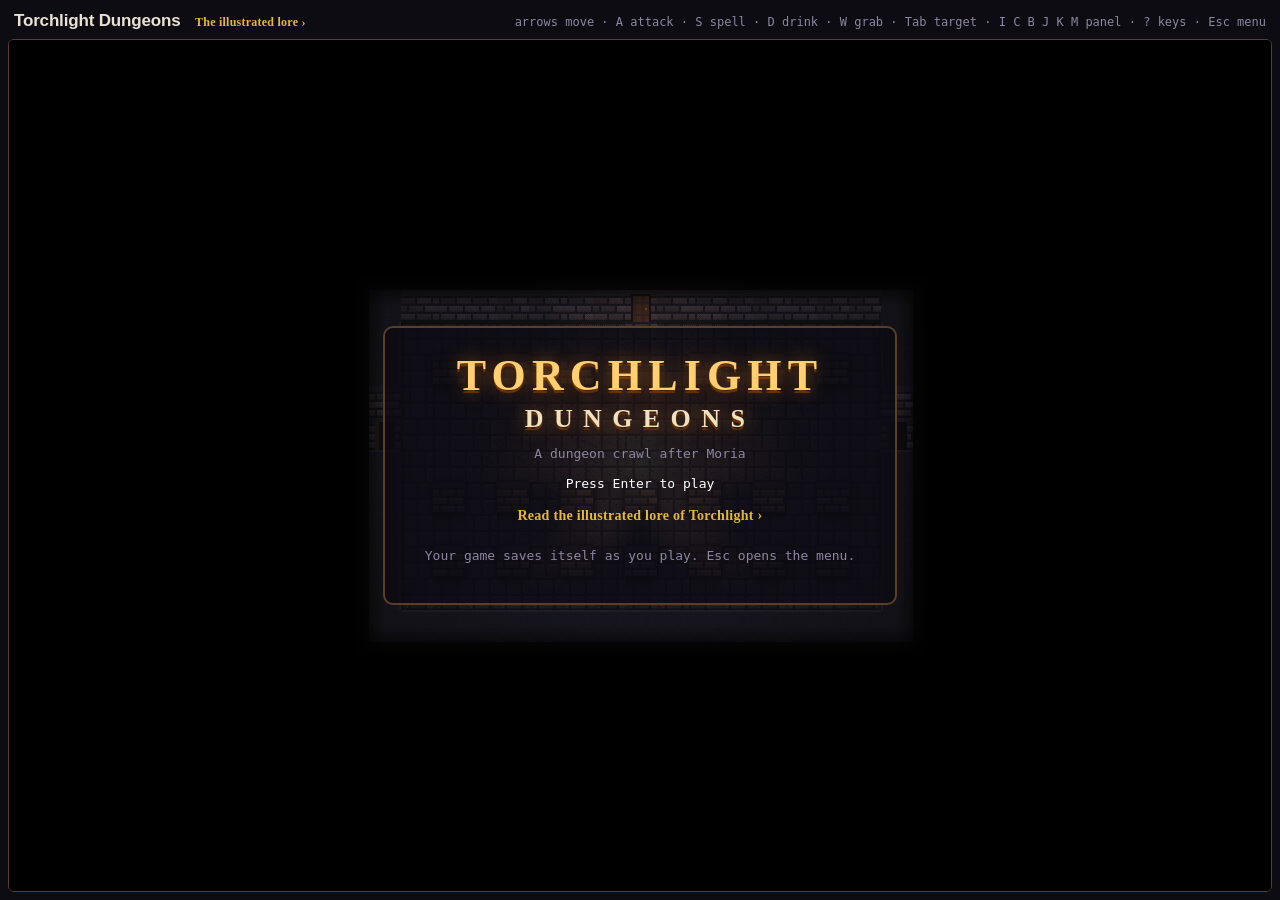
==== commit f6962aae: "Spell bolts and flashes cast shadows too: they join the cast lights while drawing, and still do not " ====
--- a/index.html
+++ b/index.html
@@ -2672,8 +2672,8 @@
 
 /* ---------- sight and light ---------- */
 // The lights the renderer casts itself at a finer grain, each with the figure it moves with (m), if any: the town's
-// campfire at night (wide and warm, lower when the cage fails), the hero's torch, and glowing monsters. t: the time
-// the flames flicker at (0: still).
+// campfire at night (wide and warm, lower when the cage fails), the hero's torch, glowing monsters, and while drawing
+// (t > 0) spell bolts and flashes. t: the time the flames flicker at (0: still, for the turn's sight).
 function castLights(t){
   const out = [];
   if (depth === 0 && L.fire >= 0 && !isDay()){
@@ -2686,15 +2686,15 @@
     out.push({ x: player.x, y: player.y, r: R + f * 4, i: 1.3 * (1 + f), rgb: TORCH_RGB, m: player });
   }
   for (const m of mons) if (m.K && m.K.glow) out.push({ x: m.x, y: m.y, r: m.K.glow.r, i: 1.0, rgb: m.K.glow.rgb, m });
+  if (!t) return out;   // bolts and flashes only light what is drawn; they do not change what the turn saw
+  for (const s of shots){ const c = s.path[Math.min(s.path.length - 1, Math.floor(s.t * s.speed))]; if (s.light) out.push({ x: c[0], y: c[1], r: 2.5, i: 1.2, rgb: s.light }); }
+  for (const f of flashes) out.push({ x: f.x, y: f.y, r: 3.5, i: 1.6 * f.t / f.t0, rgb: f.rgb });
   return out;
 }
 // cast false: without the lights above, which the renderer draws itself
 function computeLight(field, t, cast = true){
   field.set(roomLight);
   if (cast) for (const s of castLights(t)) addLight(field, MW, MH, blocks, s);
-  if (!t) return;   // bolts and flashes only light what is drawn; they do not change what the turn saw
-  for (const s of shots){ const c = s.path[Math.min(s.path.length - 1, Math.floor(s.t * s.speed))]; if (s.light) addLight(field, MW, MH, blocks, { x: c[0], y: c[1], r: 2.5, i: 1.2, rgb: s.light }); }
-  for (const f of flashes) addLight(field, MW, MH, blocks, { x: f.x, y: f.y, r: 3.5, i: 1.6 * f.t / f.t0, rgb: f.rgb });
 }
 // After each turn: what the player can see is what is in their line of sight AND has light on it.
 function updateSight(){
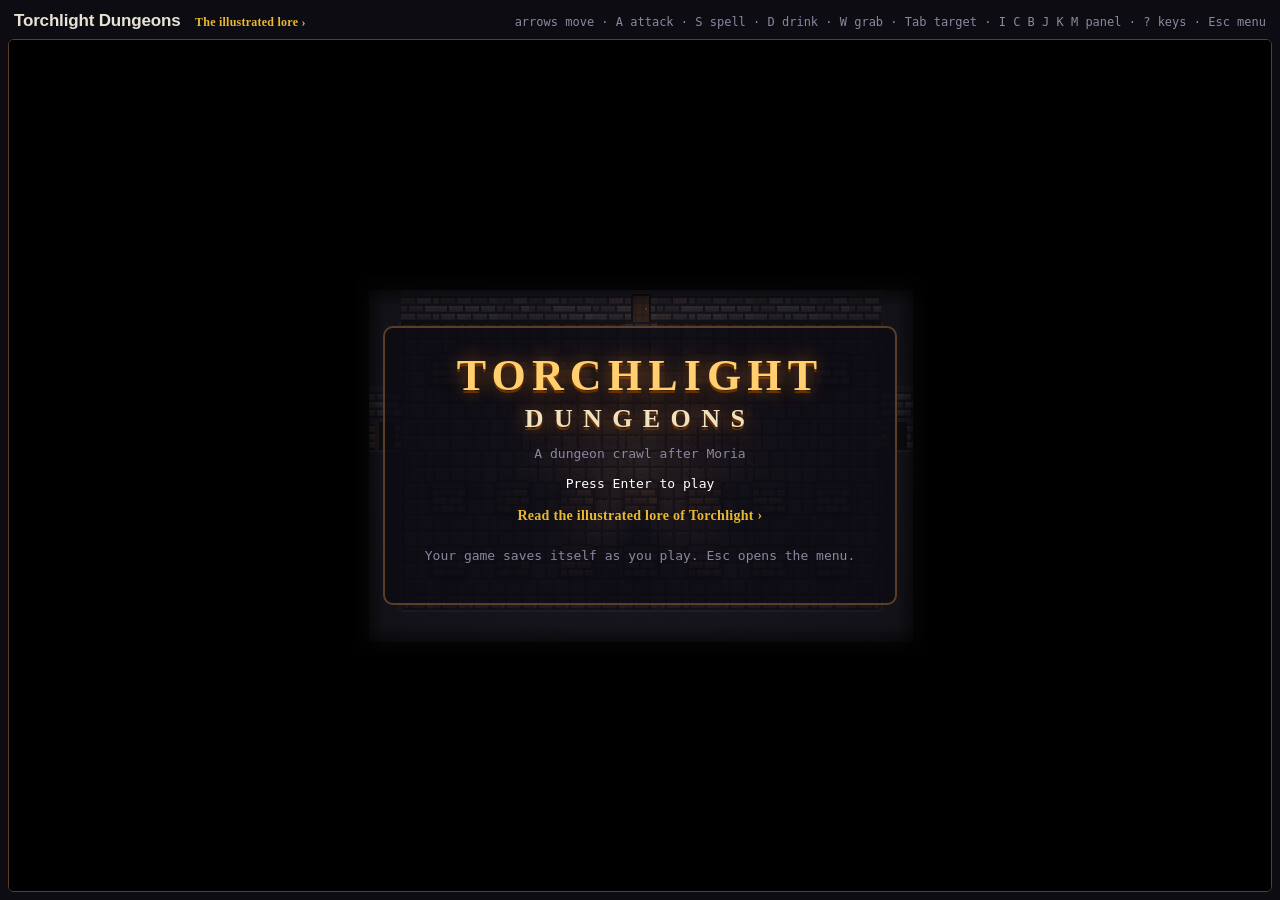
==== commit ff83efff: "Bolt light glides with the bolt: its centre is drawn between cells where the bolt is, while the wall" ====
--- a/index.html
+++ b/index.html
@@ -2687,7 +2687,9 @@
   }
   for (const m of mons) if (m.K && m.K.glow) out.push({ x: m.x, y: m.y, r: m.K.glow.r, i: 1.0, rgb: m.K.glow.rgb, m });
   if (!t) return out;   // bolts and flashes only light what is drawn; they do not change what the turn saw
-  for (const s of shots){ const c = s.path[Math.min(s.path.length - 1, Math.floor(s.t * s.speed))]; if (s.light) out.push({ x: c[0], y: c[1], r: 2.5, i: 1.2, rgb: s.light }); }
+  for (const s of shots) if (s.light){   // at its cell for what walls it sees, drawn (at) where the bolt is drawn, between cells
+    const f = Math.min(s.path.length - 1, s.t * s.speed), i = Math.floor(f), c = s.path[i], n = s.path[Math.min(s.path.length - 1, i + 1)], u = f - i;
+    out.push({ x: c[0], y: c[1], at: { x: c[0] + (n[0] - c[0]) * u, y: c[1] + (n[1] - c[1]) * u }, r: 2.5, i: 1.2, rgb: s.light }); }
   for (const f of flashes) out.push({ x: f.x, y: f.y, r: 3.5, i: 1.6 * f.t / f.t0, rgb: f.rgb });
   return out;
 }
@@ -4787,8 +4789,8 @@
       B[o + 2] = (c[a + 2] * (1 - fx) + c[b + 2] * fx) * (1 - fy) + (c[e + 2] * (1 - fx) + c[f + 2] * fx) * fy;
     }
   }
-  if (!title) for (const s of castNow){   // each cast light over the units it reaches; it moves with its figure
-    const p = s.m ? posOf(s.m) : s, ox = p.x + 0.5, oy = p.y + 0.5, RR = s.r + 1, R2 = RR * RR;
+  if (!title) for (const s of castNow){   // each cast light over the units it reaches; it moves with its figure or bolt
+    const p = s.m ? posOf(s.m) : s.at || s, ox = p.x + 0.5, oy = p.y + 0.5, RR = s.r + 1, R2 = RR * RR;
     const ux0 = Math.max(0, Math.floor((ox - RR - x0 + 1) * TS)), ux1 = Math.min(U, Math.ceil((ox + RR - x0 + 1) * TS));
     const uy0 = Math.max(0, Math.floor((oy - RR - y0 + 1) * TS)), uy1 = Math.min(V, Math.ceil((oy + RR - y0 + 1) * TS));
     if (ux0 >= ux1 || uy0 >= uy1) continue;
